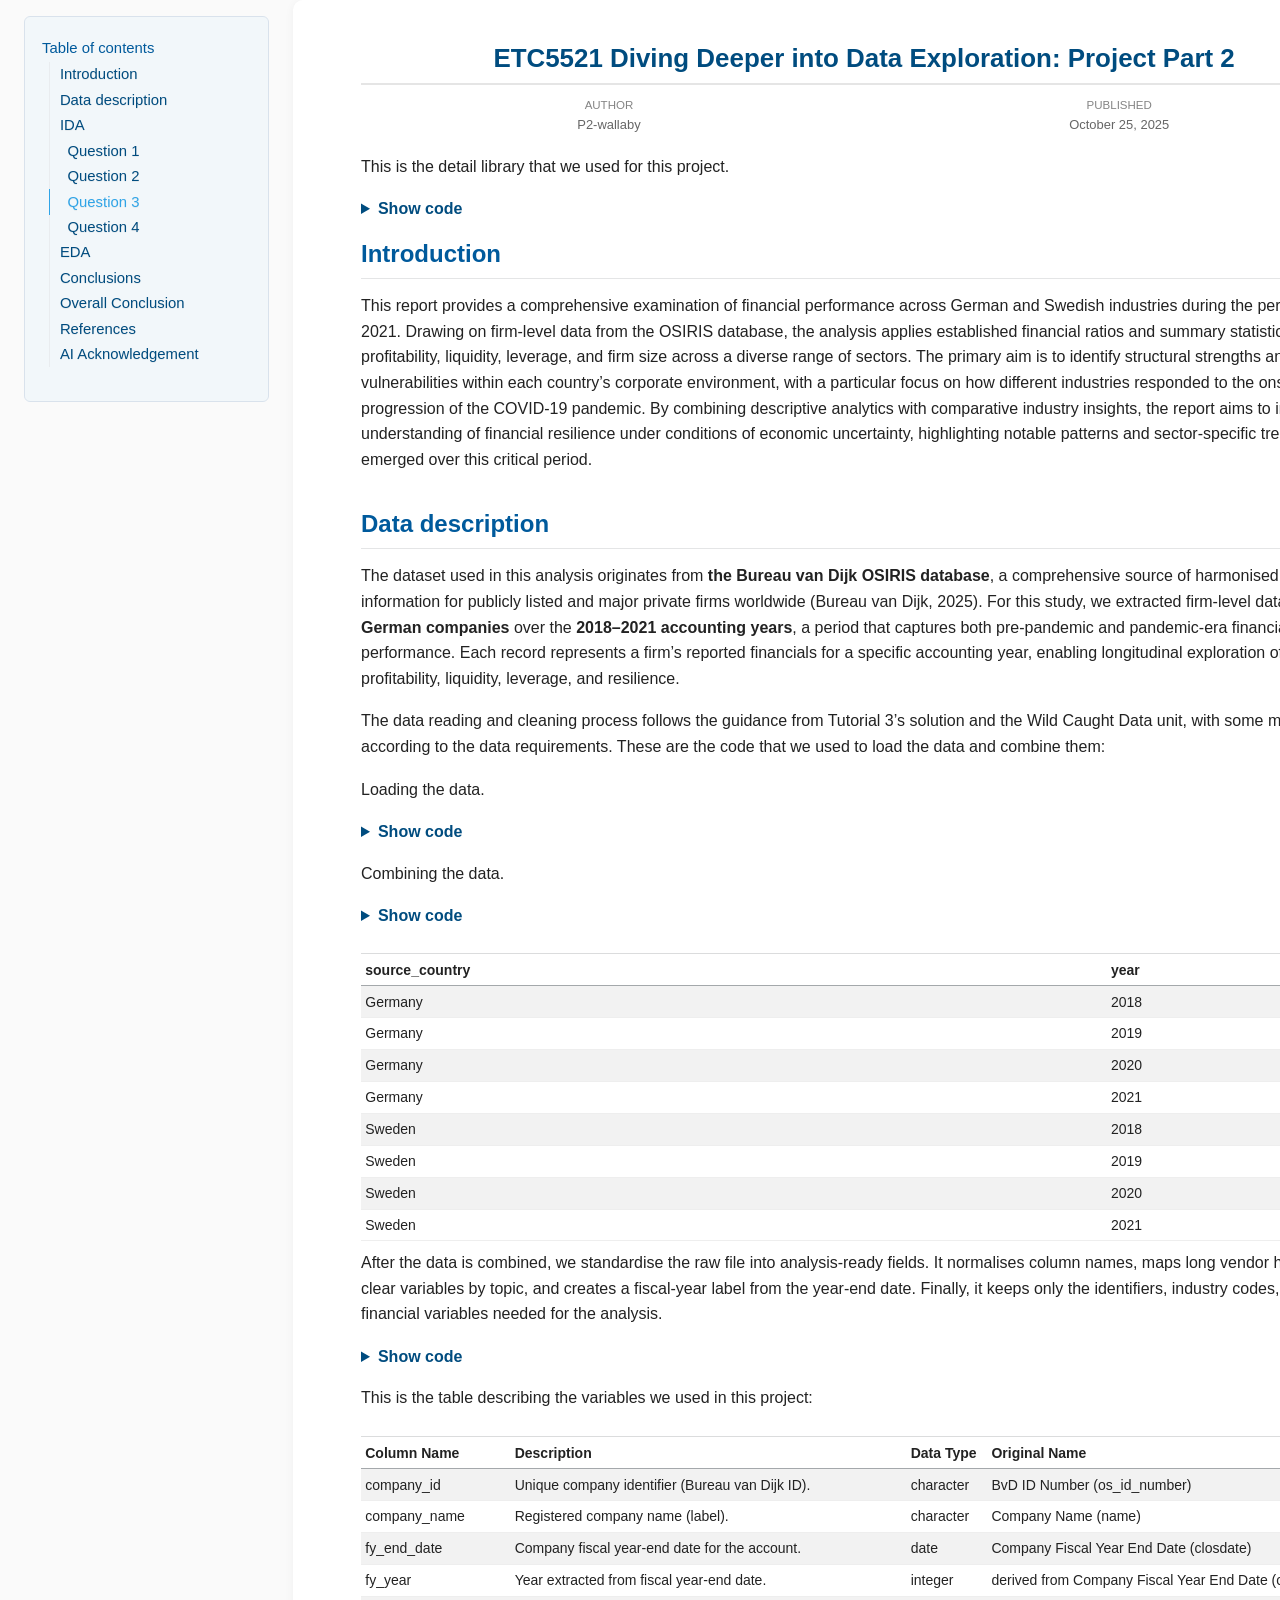
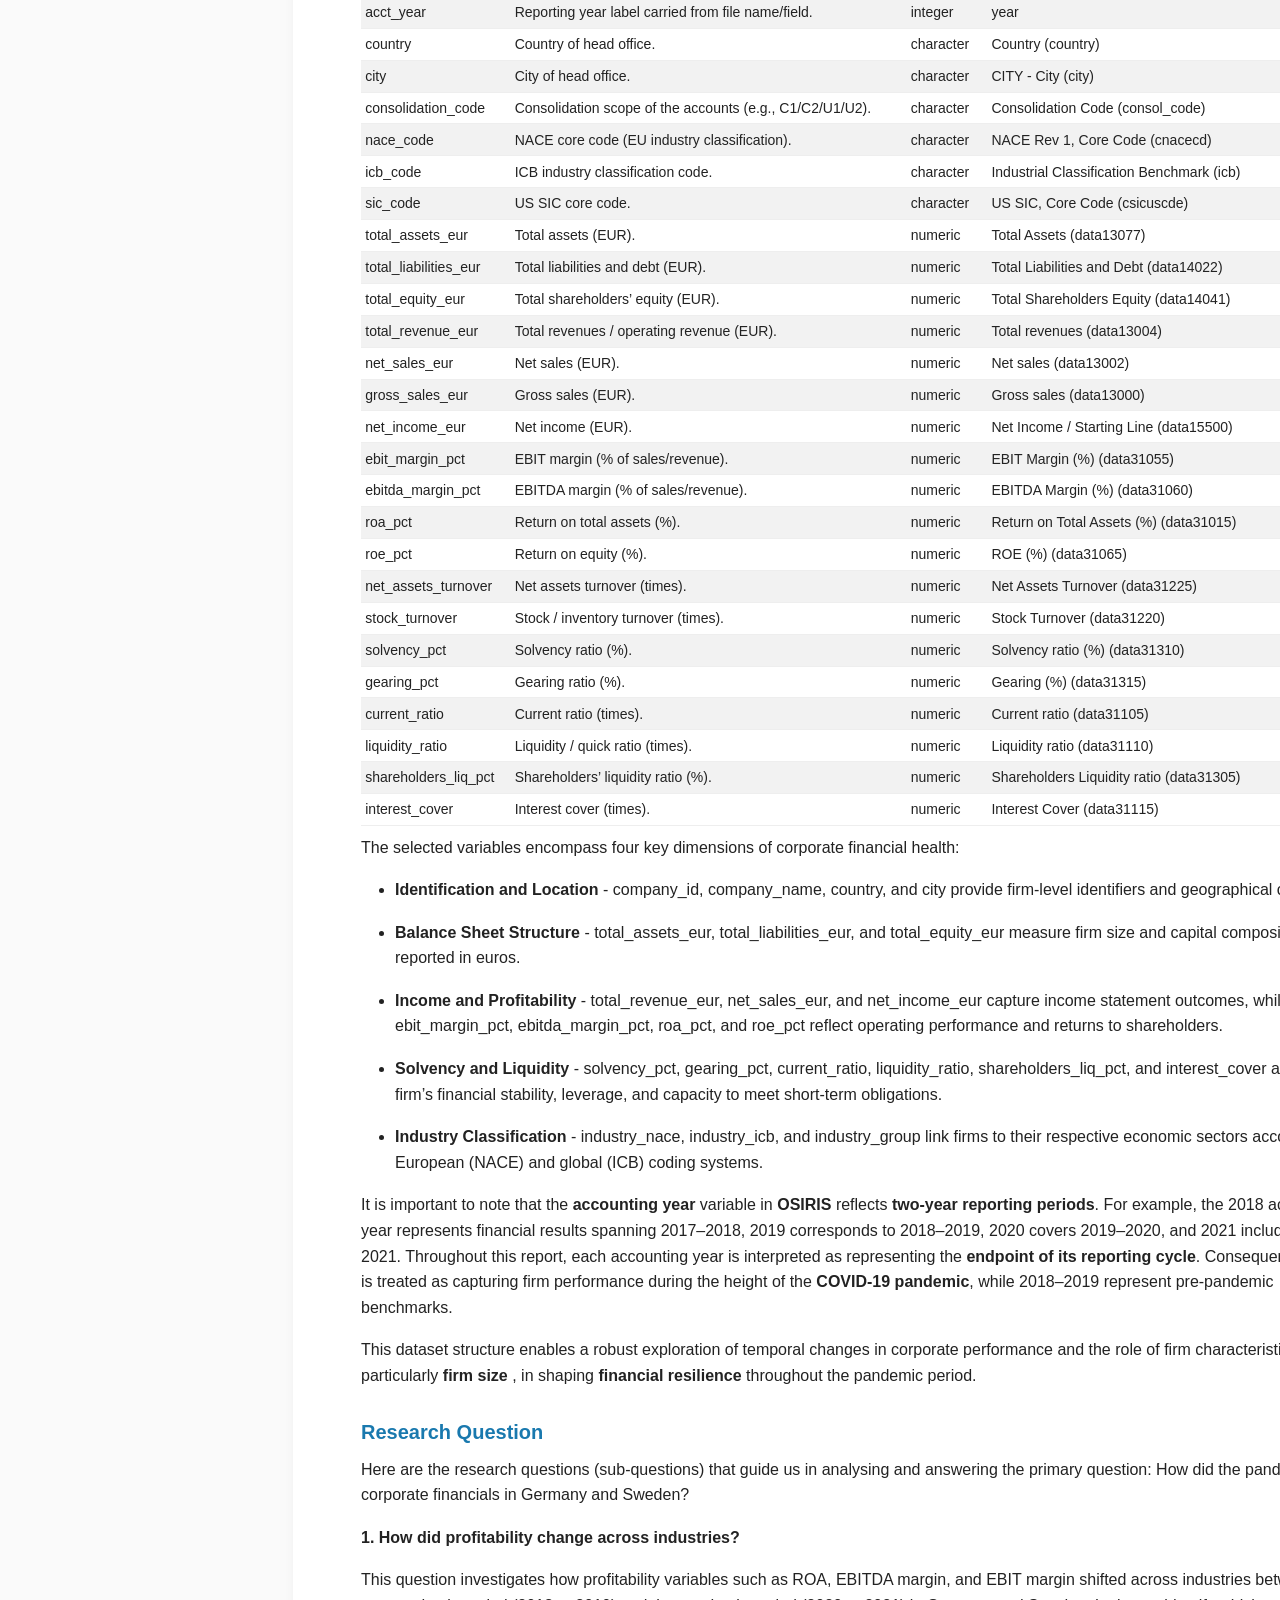
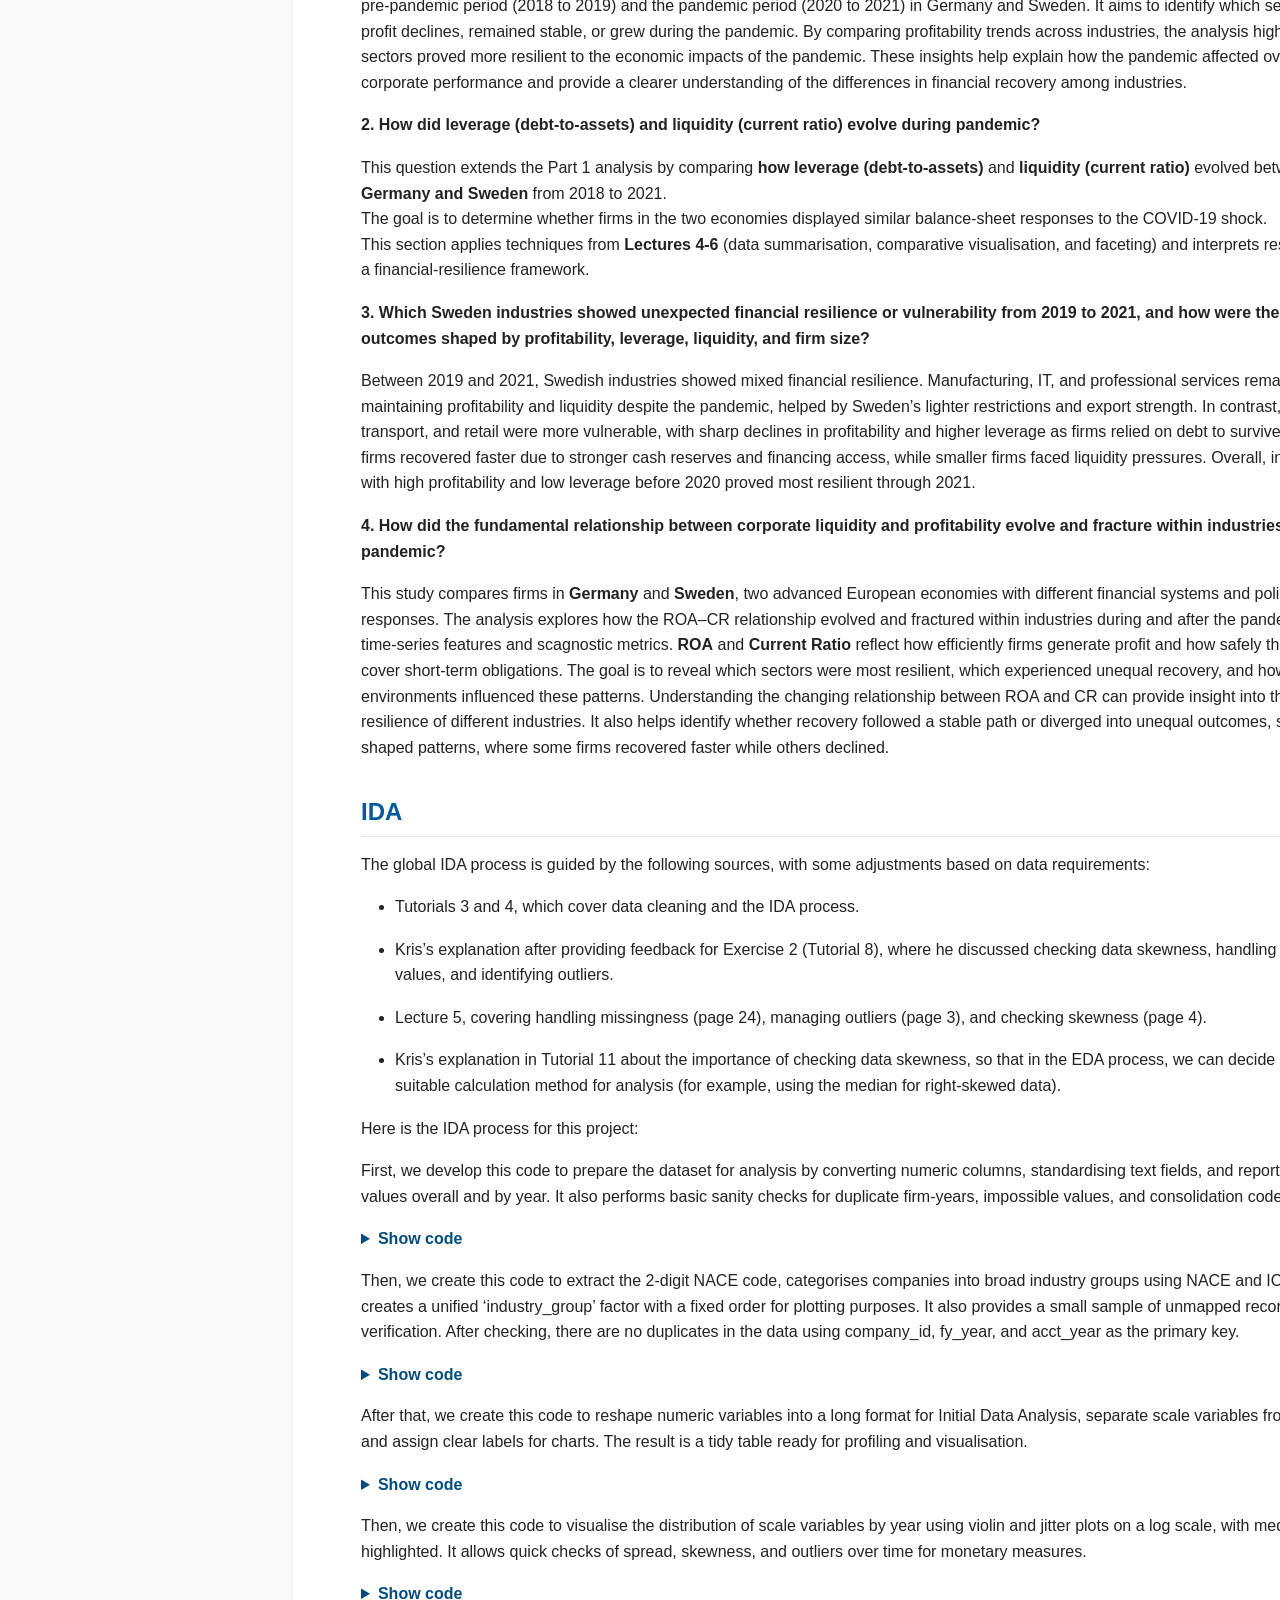
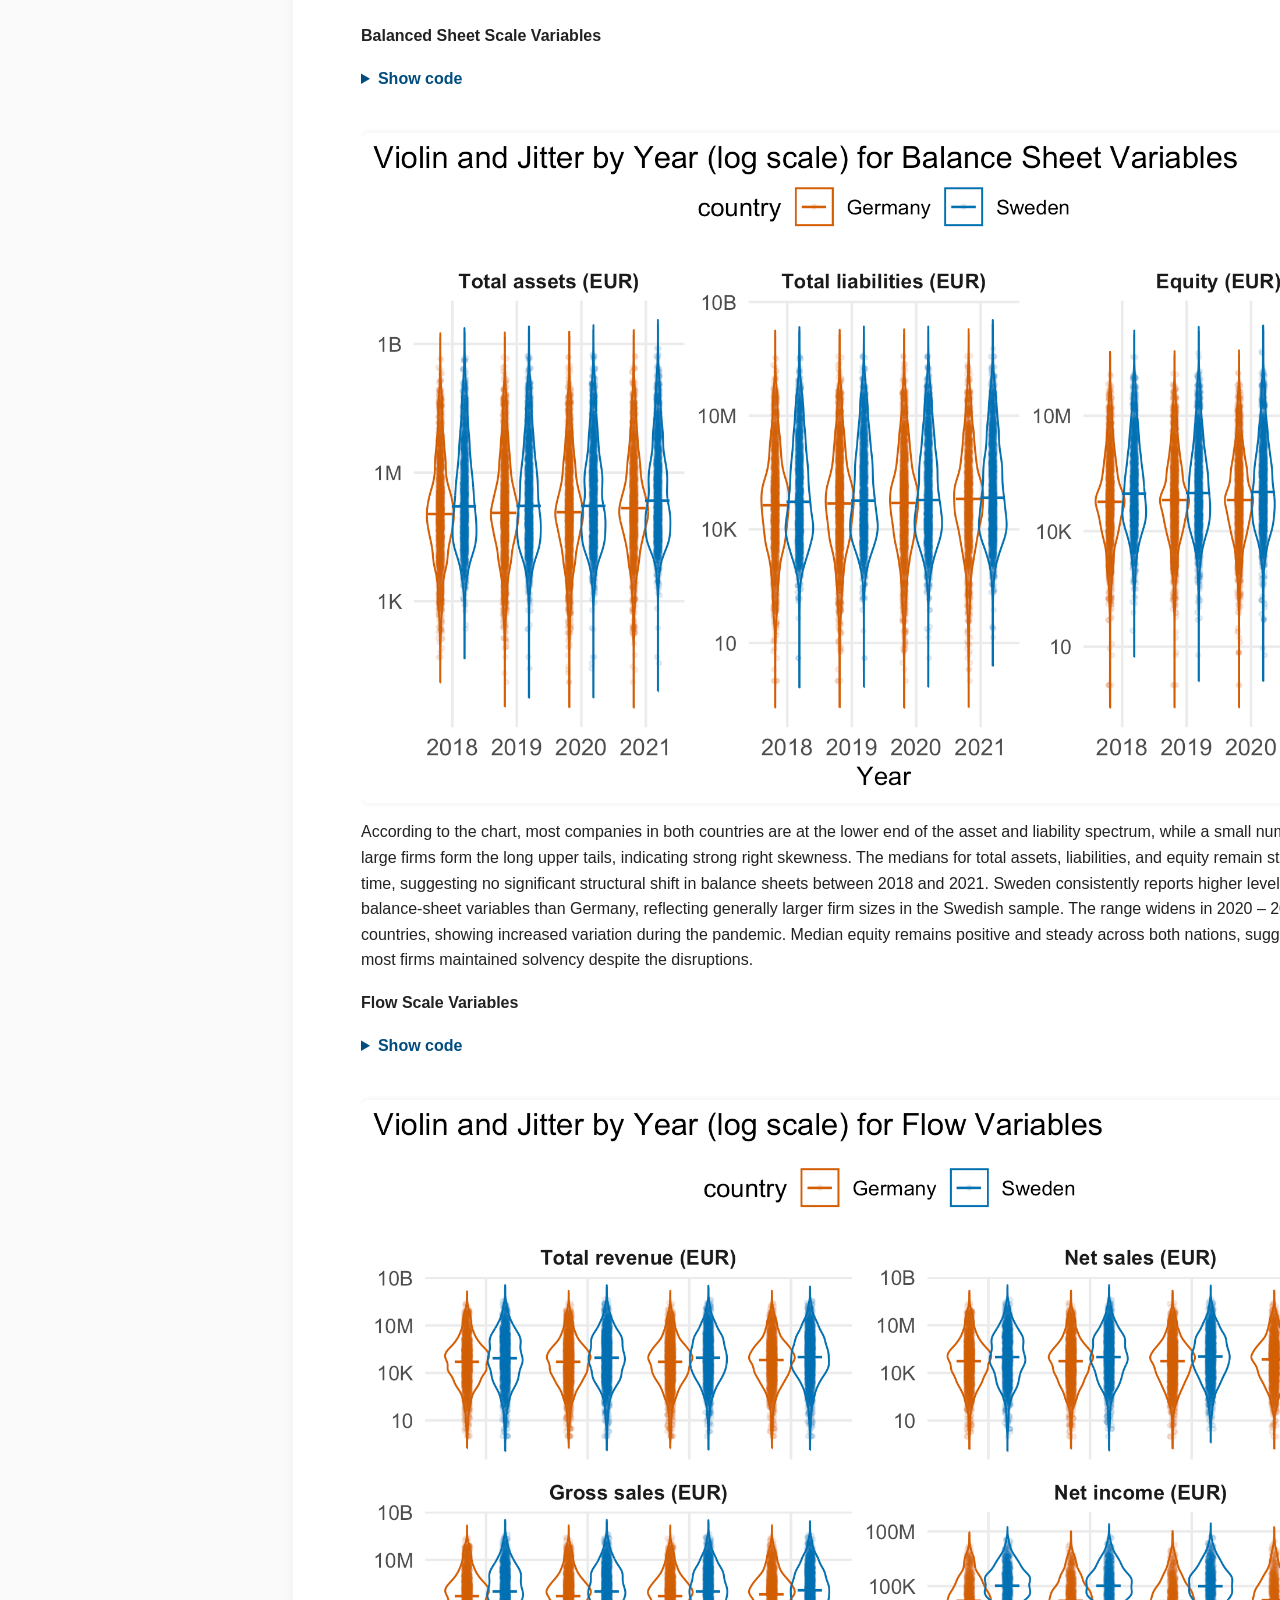
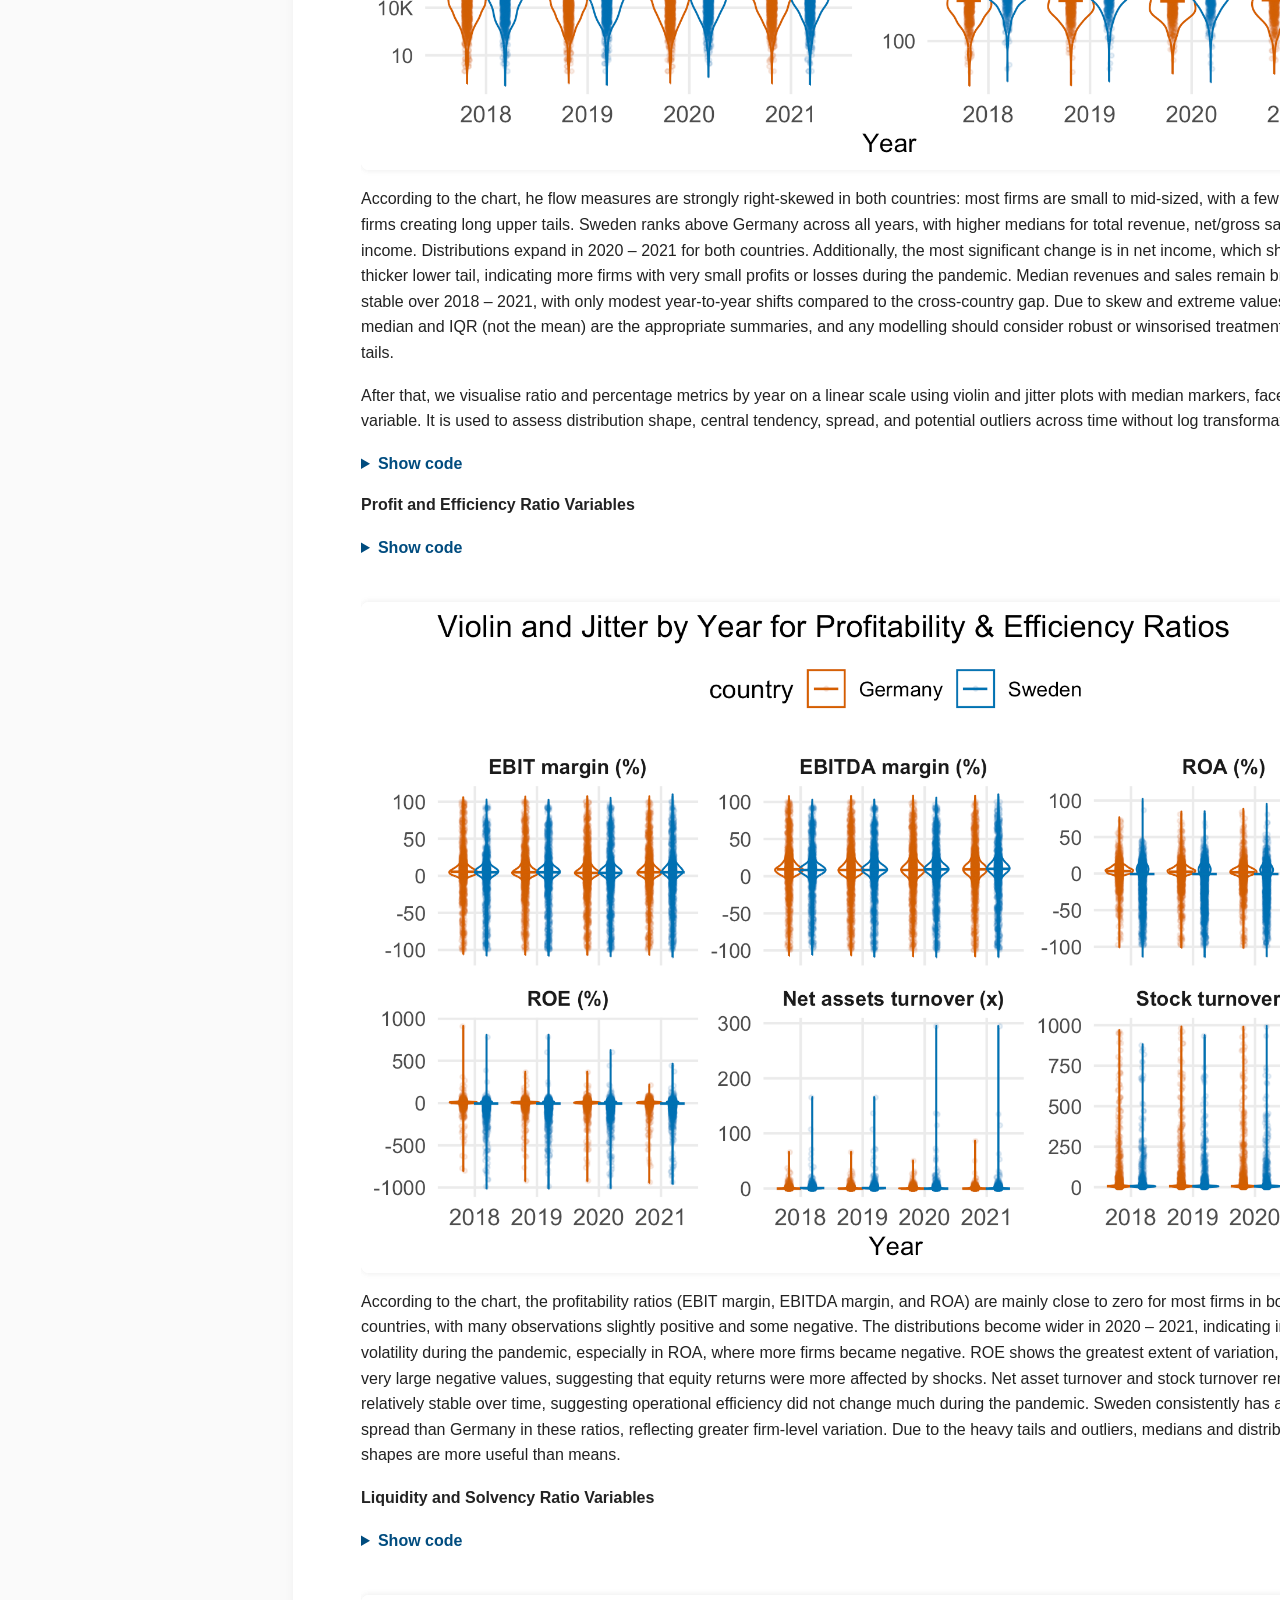
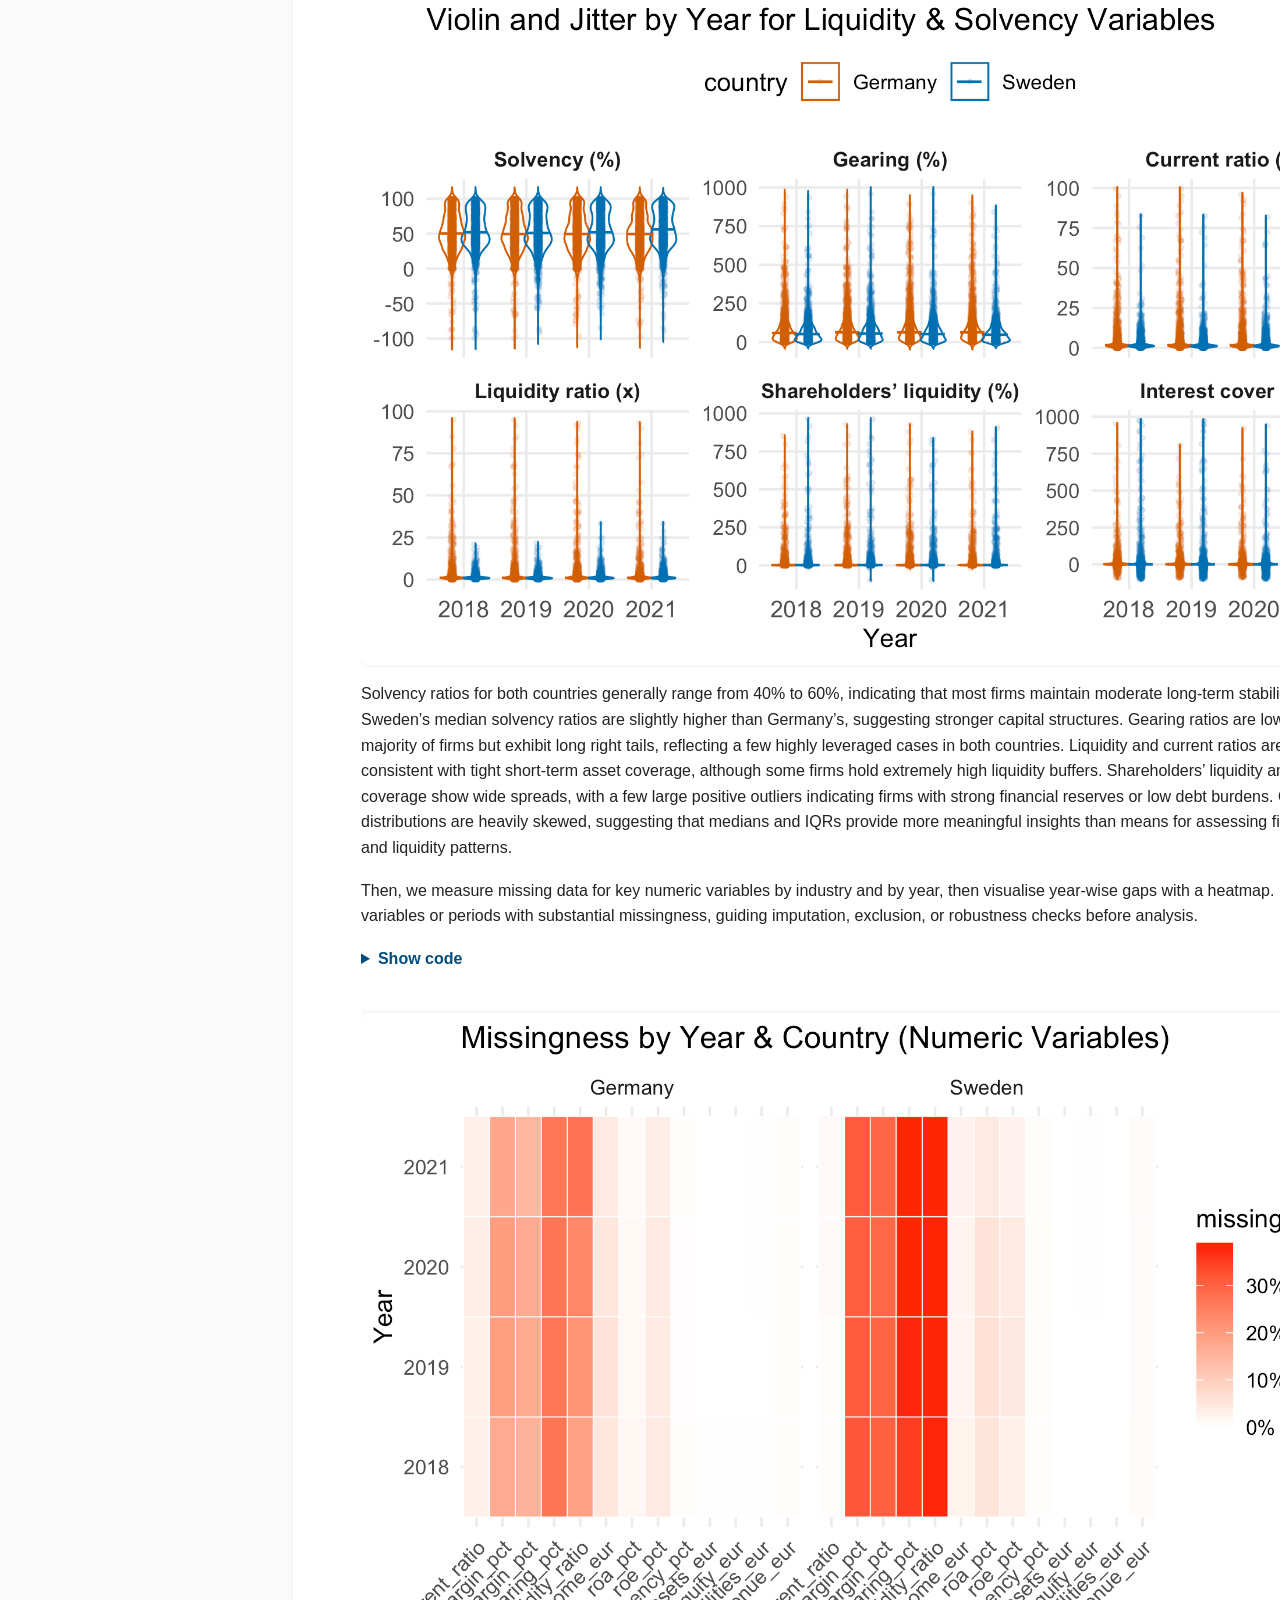
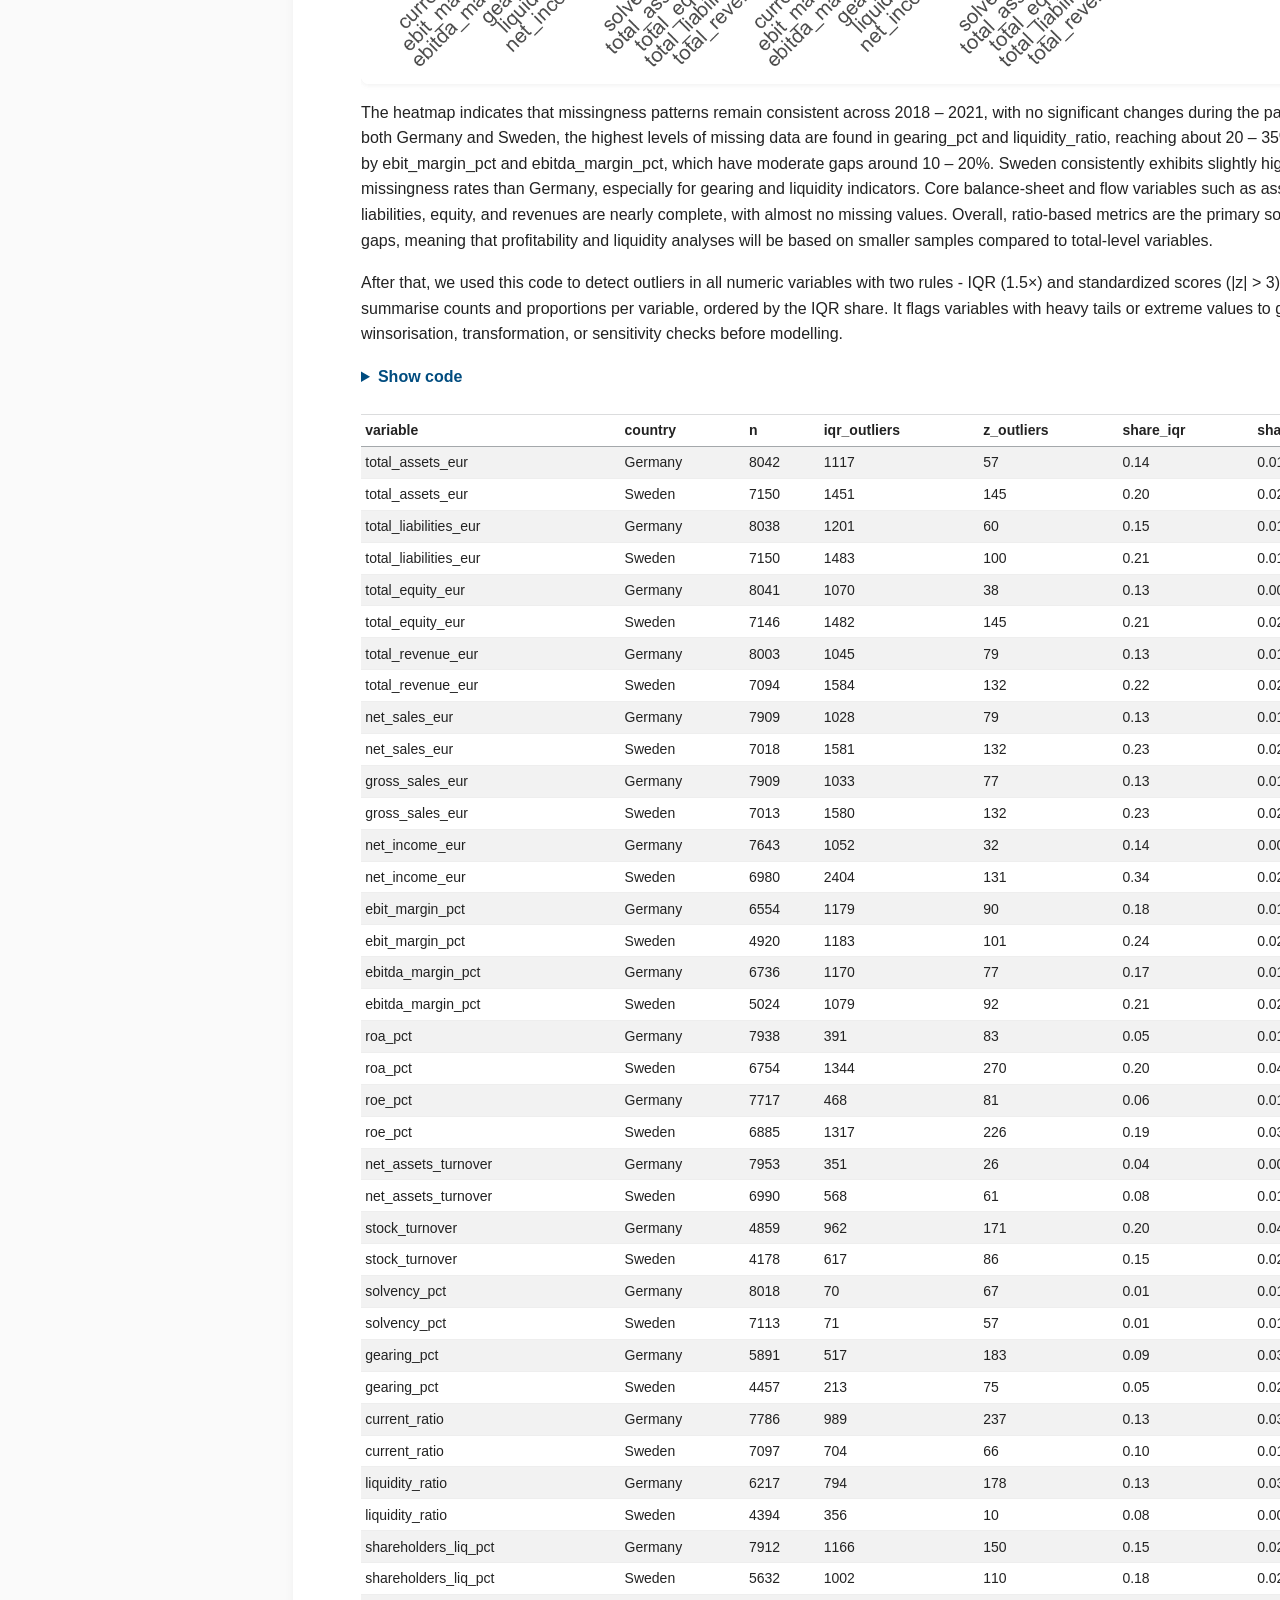
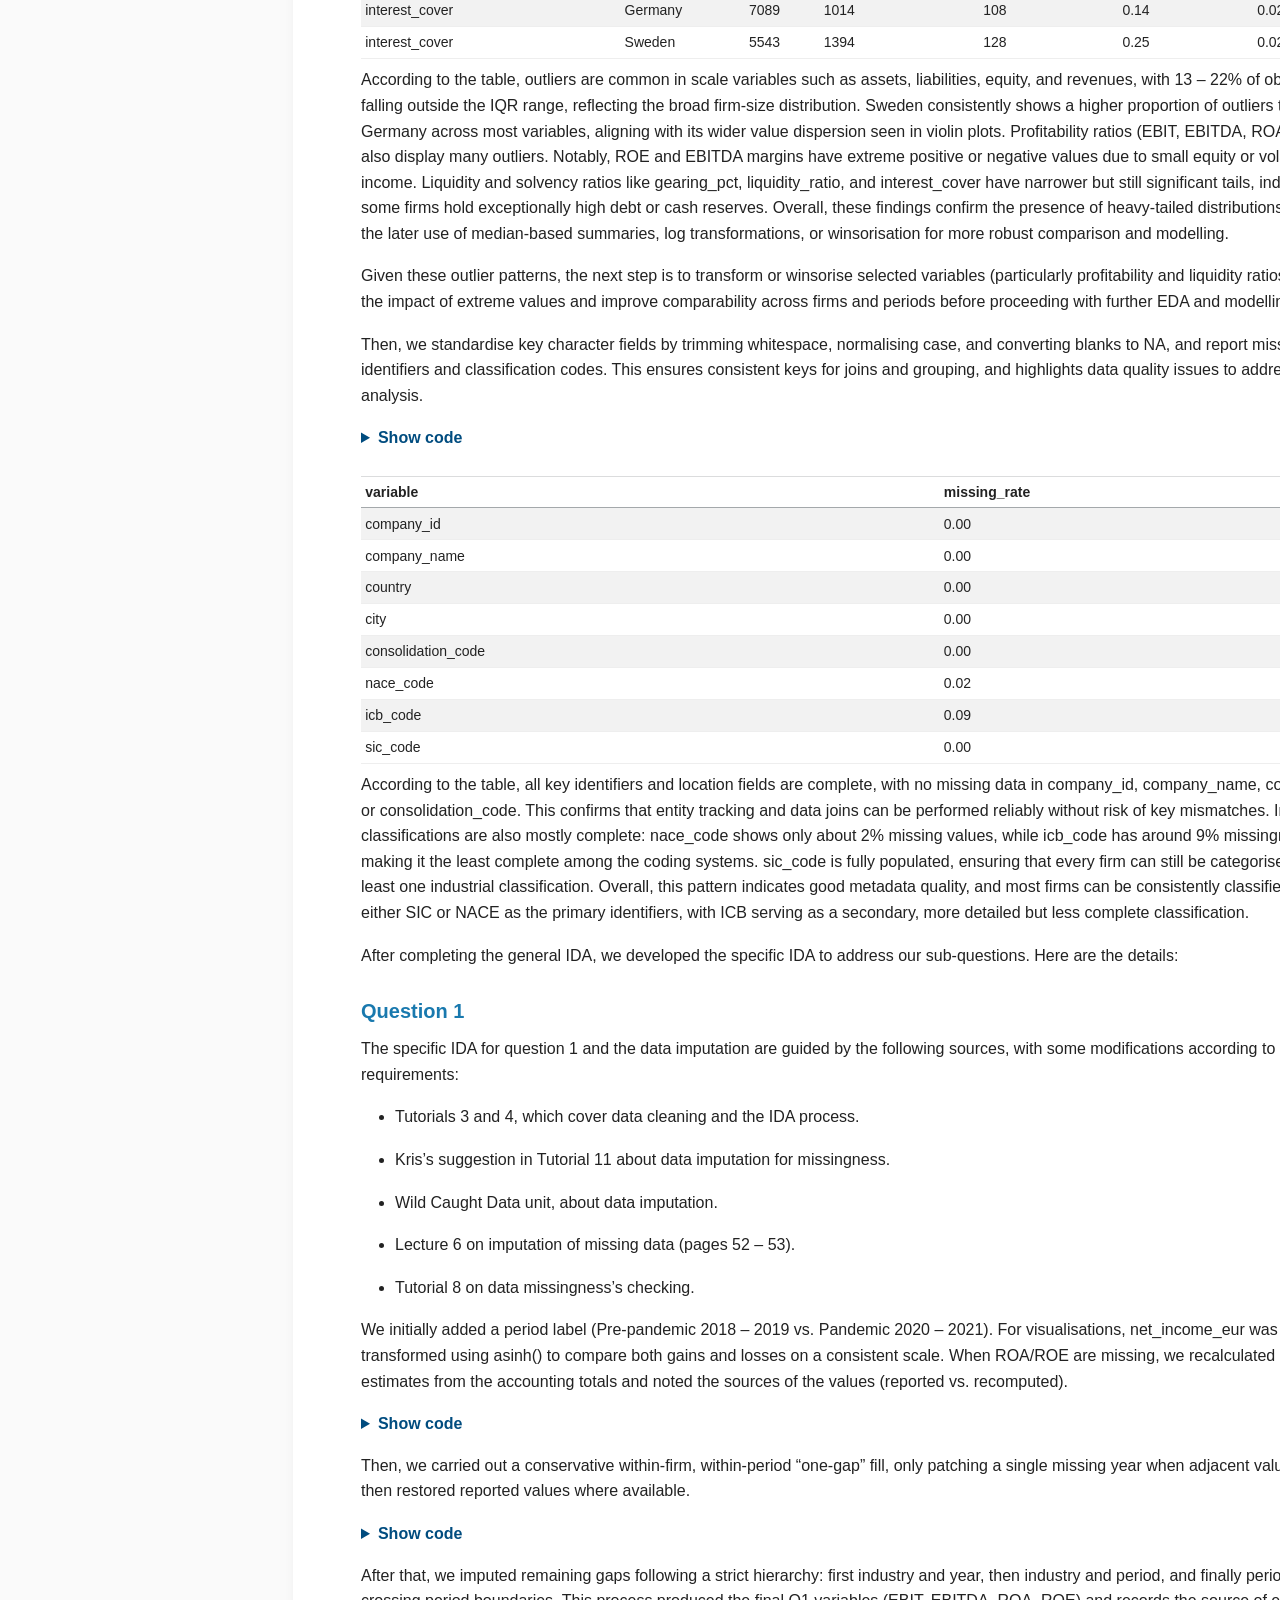
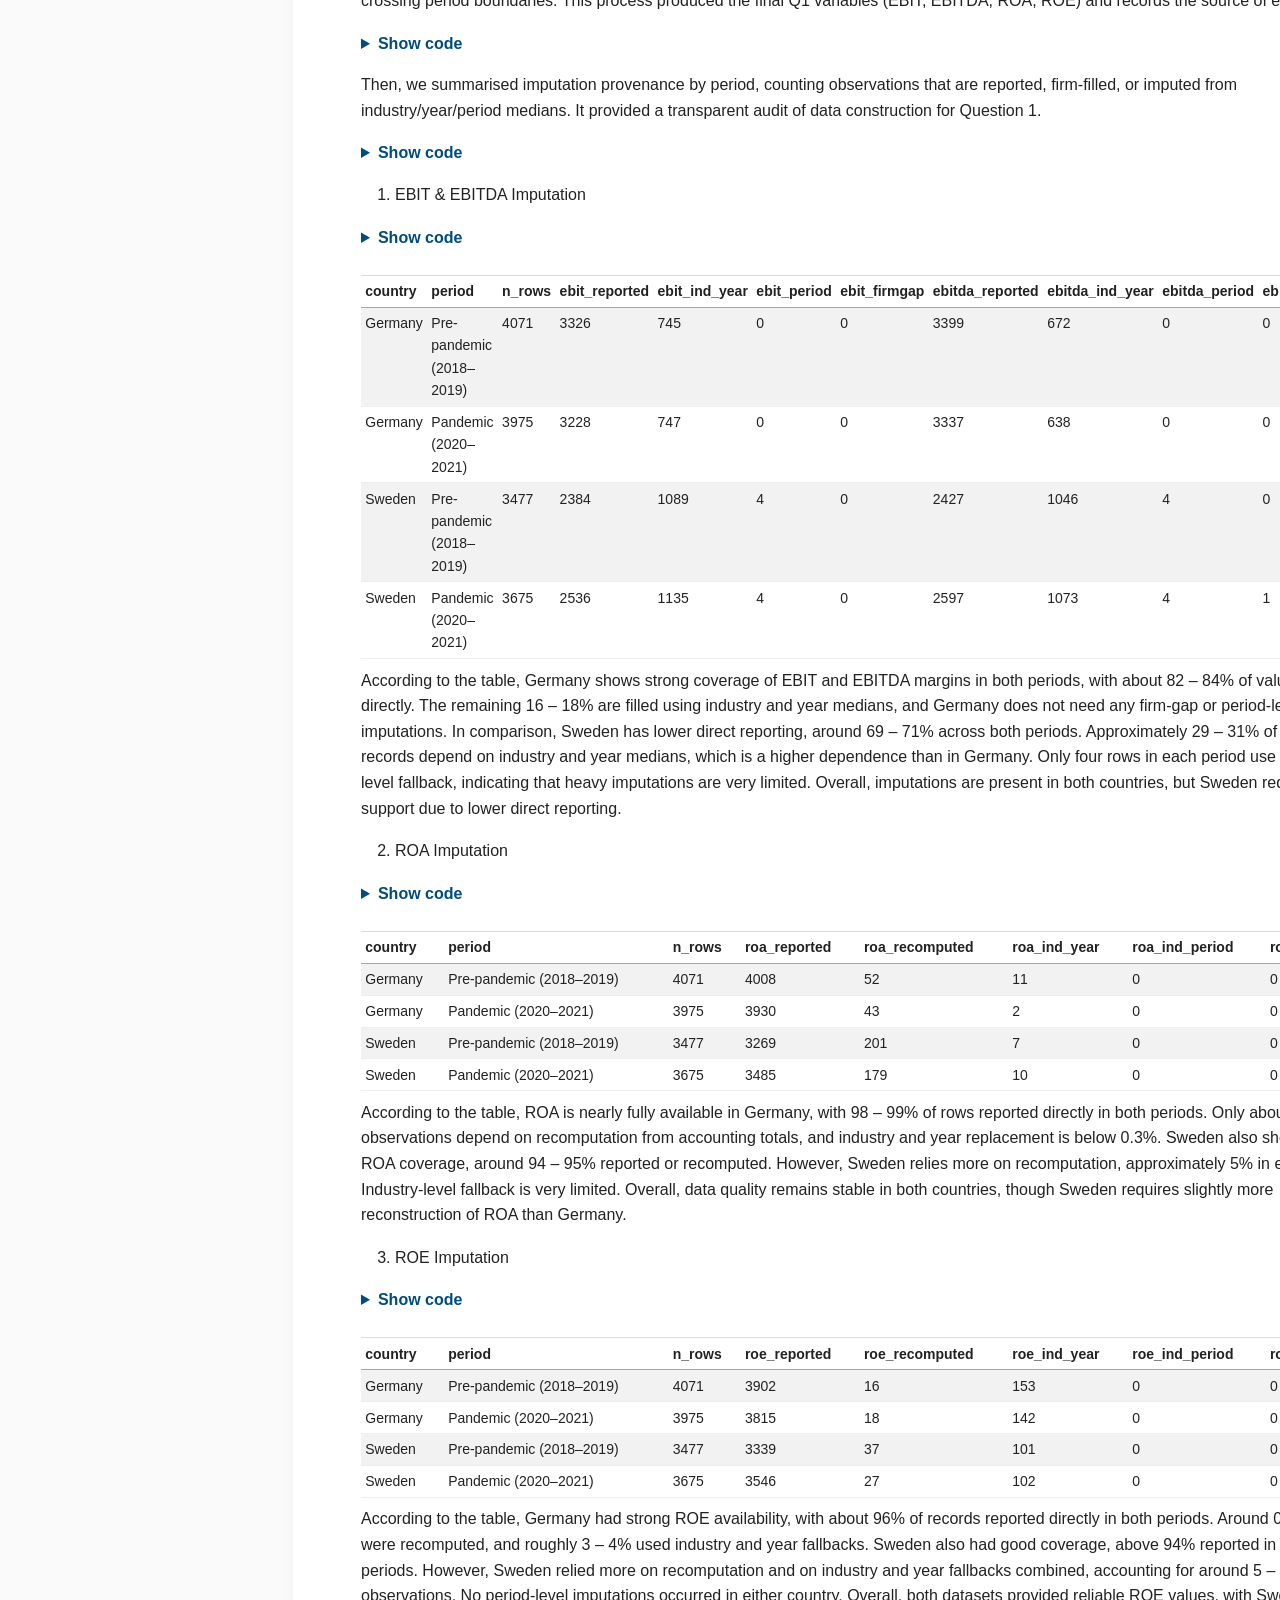
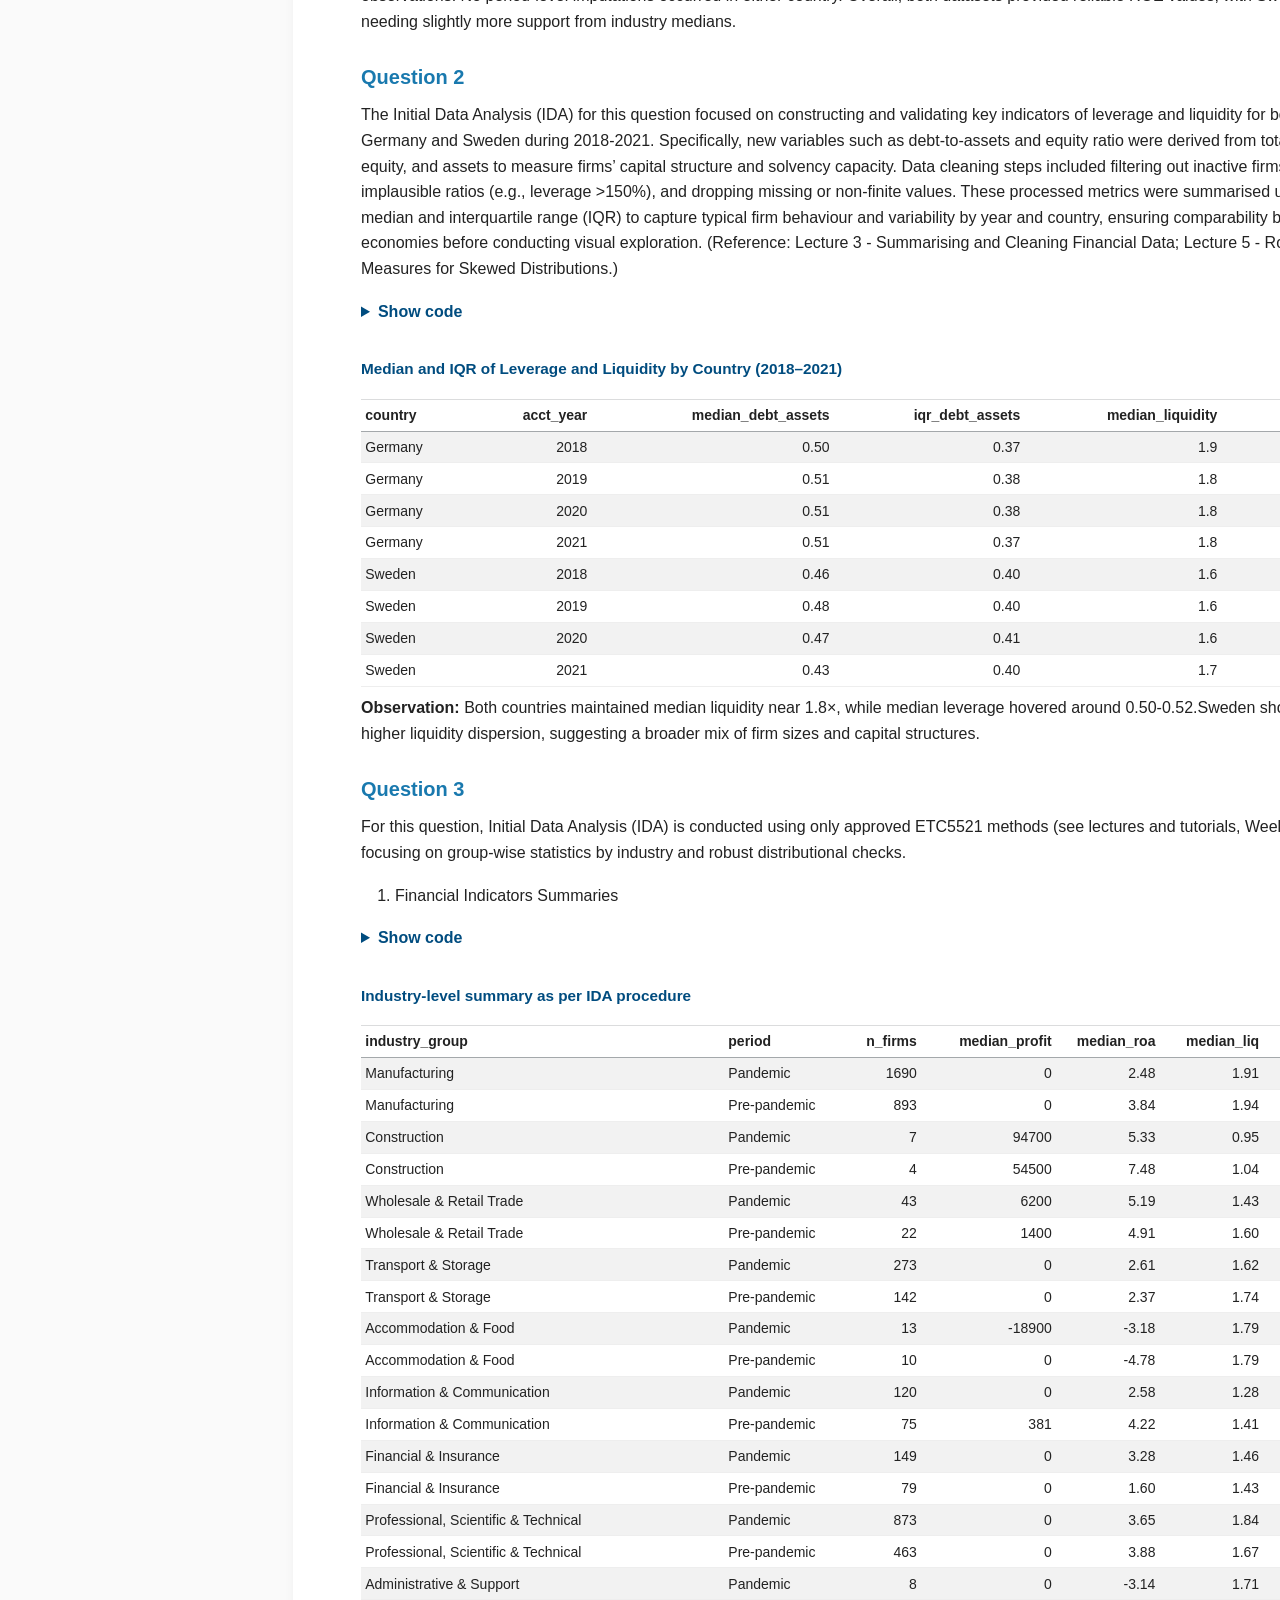
==== report_p2.html @ 984506e1 "Updated the total assets of missingness trends" ====
<!DOCTYPE html>
<html xmlns="http://www.w3.org/1999/xhtml" lang="en" xml:lang="en"><head>

<meta charset="utf-8">
<meta name="generator" content="quarto-1.8.25">

<meta name="viewport" content="width=device-width, initial-scale=1.0, user-scalable=yes">

<meta name="author" content="P2-wallaby">
<meta name="dcterms.date" content="2025-10-25">

<title>ETC5521 Diving Deeper into Data Exploration: Project Part 2</title>
<style>
code{white-space: pre-wrap;}
span.smallcaps{font-variant: small-caps;}
div.columns{display: flex; gap: min(4vw, 1.5em);}
div.column{flex: auto; overflow-x: auto;}
div.hanging-indent{margin-left: 1.5em; text-indent: -1.5em;}
ul.task-list{list-style: none;}
ul.task-list li input[type="checkbox"] {
  width: 0.8em;
  margin: 0 0.8em 0.2em -1em; /* quarto-specific, see https://github.com/quarto-dev/quarto-cli/issues/4556 */ 
  vertical-align: middle;
}
/* CSS for syntax highlighting */
html { -webkit-text-size-adjust: 100%; }
pre > code.sourceCode { white-space: pre; position: relative; }
pre > code.sourceCode > span { display: inline-block; line-height: 1.25; }
pre > code.sourceCode > span:empty { height: 1.2em; }
.sourceCode { overflow: visible; }
code.sourceCode > span { color: inherit; text-decoration: inherit; }
div.sourceCode { margin: 1em 0; }
pre.sourceCode { margin: 0; }
@media screen {
div.sourceCode { overflow: auto; }
}
@media print {
pre > code.sourceCode { white-space: pre-wrap; }
pre > code.sourceCode > span { text-indent: -5em; padding-left: 5em; }
}
pre.numberSource code
  { counter-reset: source-line 0; }
pre.numberSource code > span
  { position: relative; left: -4em; counter-increment: source-line; }
pre.numberSource code > span > a:first-child::before
  { content: counter(source-line);
    position: relative; left: -1em; text-align: right; vertical-align: baseline;
    border: none; display: inline-block;
    -webkit-touch-callout: none; -webkit-user-select: none;
    -khtml-user-select: none; -moz-user-select: none;
    -ms-user-select: none; user-select: none;
    padding: 0 4px; width: 4em;
  }
pre.numberSource { margin-left: 3em;  padding-left: 4px; }
div.sourceCode
  {   }
@media screen {
pre > code.sourceCode > span > a:first-child::before { text-decoration: underline; }
}
</style>


<script src="report_p2_files/libs/quarto-html/quarto.js" type="module"></script>
<script src="report_p2_files/libs/quarto-html/tabsets/tabsets.js" type="module"></script>
<script src="report_p2_files/libs/quarto-html/axe/axe-check.js" type="module"></script>
<script src="report_p2_files/libs/quarto-html/popper.min.js"></script>
<script src="report_p2_files/libs/quarto-html/tippy.umd.min.js"></script>
<link href="report_p2_files/libs/quarto-html/tippy.css" rel="stylesheet">
<link href="report_p2_files/libs/quarto-html/quarto-syntax-highlighting-065a5179aebd64318d7ea99d77b64a9e.css" rel="stylesheet" id="quarto-text-highlighting-styles">
<script src="report_p2_files/libs/bootstrap/bootstrap.min.js"></script>
<link href="report_p2_files/libs/bootstrap/bootstrap-icons.css" rel="stylesheet">
<link href="report_p2_files/libs/bootstrap/bootstrap-a68453d04797c8f142cf817d7c7123ae.min.css" rel="stylesheet" append-hash="true" id="quarto-bootstrap" data-mode="light">
<script src="report_p2_files/libs/kePrint-0.0.1/kePrint.js"></script>
<link href="report_p2_files/libs/lightable-0.0.1/lightable.css" rel="stylesheet">
<link href="report_p2_files/libs/htmltools-fill-0.5.8.1/fill.css" rel="stylesheet">
<script src="report_p2_files/libs/htmlwidgets-1.6.4/htmlwidgets.js"></script>
<script src="report_p2_files/libs/plotly-binding-4.11.0/plotly.js"></script>
<script src="report_p2_files/libs/typedarray-0.1/typedarray.min.js"></script>
<script src="report_p2_files/libs/jquery-3.5.1/jquery.min.js"></script>
<link href="report_p2_files/libs/crosstalk-1.2.2/css/crosstalk.min.css" rel="stylesheet">
<script src="report_p2_files/libs/crosstalk-1.2.2/js/crosstalk.min.js"></script>
<link href="report_p2_files/libs/plotly-htmlwidgets-css-2.11.1/plotly-htmlwidgets.css" rel="stylesheet">
<script src="report_p2_files/libs/plotly-main-2.11.1/plotly-latest.min.js"></script>
<link href="report_p2_files/libs/pagedtable-1.1/css/pagedtable.css" rel="stylesheet">
<script src="report_p2_files/libs/pagedtable-1.1/js/pagedtable.js"></script>


<link rel="stylesheet" href="assignment.css">
</head>

<body class="quarto-light">

<div id="quarto-content" class="page-columns page-rows-contents page-layout-article toc-left">
<div id="quarto-sidebar-toc-left" class="sidebar toc-left">
  <nav id="TOC" role="doc-toc" class="toc-active">
    <h2 id="toc-title">Table of contents</h2>
   
  <ul>
  <li><a href="#introduction" id="toc-introduction" class="nav-link active" data-scroll-target="#introduction">Introduction</a></li>
  <li><a href="#data-description" id="toc-data-description" class="nav-link" data-scroll-target="#data-description">Data description</a>
  <ul class="collapse">
  <li><a href="#research-question" id="toc-research-question" class="nav-link" data-scroll-target="#research-question">Research Question</a></li>
  </ul></li>
  <li><a href="#ida" id="toc-ida" class="nav-link" data-scroll-target="#ida">IDA</a>
  <ul class="collapse">
  <li><a href="#question-1" id="toc-question-1" class="nav-link" data-scroll-target="#question-1">Question 1</a></li>
  <li><a href="#question-2" id="toc-question-2" class="nav-link" data-scroll-target="#question-2">Question 2</a></li>
  <li><a href="#question-3" id="toc-question-3" class="nav-link" data-scroll-target="#question-3">Question 3</a></li>
  <li><a href="#question-4" id="toc-question-4" class="nav-link" data-scroll-target="#question-4">Question 4</a></li>
  </ul></li>
  <li><a href="#eda" id="toc-eda" class="nav-link" data-scroll-target="#eda">EDA</a>
  <ul class="collapse">
  <li><a href="#question-1-1" id="toc-question-1-1" class="nav-link" data-scroll-target="#question-1-1">Question 1</a></li>
  <li><a href="#question-2-1" id="toc-question-2-1" class="nav-link" data-scroll-target="#question-2-1">Question 2</a></li>
  <li><a href="#question-3-1" id="toc-question-3-1" class="nav-link" data-scroll-target="#question-3-1">Question 3</a></li>
  <li><a href="#question-4-1" id="toc-question-4-1" class="nav-link" data-scroll-target="#question-4-1">Question 4</a></li>
  </ul></li>
  <li><a href="#conclusions" id="toc-conclusions" class="nav-link" data-scroll-target="#conclusions">Conclusions</a>
  <ul class="collapse">
  <li><a href="#question-1-2" id="toc-question-1-2" class="nav-link" data-scroll-target="#question-1-2">Question 1</a></li>
  <li><a href="#question-2-2" id="toc-question-2-2" class="nav-link" data-scroll-target="#question-2-2">Question 2</a></li>
  <li><a href="#question-3-2" id="toc-question-3-2" class="nav-link" data-scroll-target="#question-3-2">Question 3</a></li>
  <li><a href="#question-4-2" id="toc-question-4-2" class="nav-link" data-scroll-target="#question-4-2">Question 4</a></li>
  </ul></li>
  <li><a href="#overall-conclusion" id="toc-overall-conclusion" class="nav-link" data-scroll-target="#overall-conclusion">Overall Conclusion</a></li>
  <li><a href="#references" id="toc-references" class="nav-link" data-scroll-target="#references">References</a></li>
  <li><a href="#ai-acknowledgement" id="toc-ai-acknowledgement" class="nav-link" data-scroll-target="#ai-acknowledgement">AI Acknowledgement</a></li>
  </ul>
</nav>
</div>
<div id="quarto-margin-sidebar" class="sidebar margin-sidebar zindex-bottom">
</div>
<main class="content" id="quarto-document-content">

<header id="title-block-header" class="quarto-title-block default">
<div class="quarto-title">
<h1 class="title">ETC5521 Diving Deeper into Data Exploration: Project Part 2</h1>
</div>



<div class="quarto-title-meta">

    <div>
    <div class="quarto-title-meta-heading">Author</div>
    <div class="quarto-title-meta-contents">
             <p>P2-wallaby </p>
          </div>
  </div>
    
    <div>
    <div class="quarto-title-meta-heading">Published</div>
    <div class="quarto-title-meta-contents">
      <p class="date">October 25, 2025</p>
    </div>
  </div>
  
    
  </div>
  


</header>


<p>This is the detail library that we used for this project.</p>
<div class="cell" data-layout-align="center">
<details class="code-fold">
<summary>Show code</summary>
<div class="sourceCode cell-code" id="cb1"><pre class="sourceCode r"><code class="sourceCode r"><span id="cb1-1"><a href="#cb1-1" aria-hidden="true" tabindex="-1"></a><span class="fu">library</span>(dplyr)</span>
<span id="cb1-2"><a href="#cb1-2" aria-hidden="true" tabindex="-1"></a><span class="fu">library</span>(stringr)</span>
<span id="cb1-3"><a href="#cb1-3" aria-hidden="true" tabindex="-1"></a><span class="fu">library</span>(janitor)</span>
<span id="cb1-4"><a href="#cb1-4" aria-hidden="true" tabindex="-1"></a><span class="fu">library</span>(skimr)</span>
<span id="cb1-5"><a href="#cb1-5" aria-hidden="true" tabindex="-1"></a><span class="fu">library</span>(tsibble)</span>
<span id="cb1-6"><a href="#cb1-6" aria-hidden="true" tabindex="-1"></a><span class="fu">library</span>(knitr)</span>
<span id="cb1-7"><a href="#cb1-7" aria-hidden="true" tabindex="-1"></a><span class="fu">library</span>(naniar)</span>
<span id="cb1-8"><a href="#cb1-8" aria-hidden="true" tabindex="-1"></a><span class="fu">library</span>(patchwork)</span>
<span id="cb1-9"><a href="#cb1-9" aria-hidden="true" tabindex="-1"></a><span class="fu">library</span>(plotly)</span>
<span id="cb1-10"><a href="#cb1-10" aria-hidden="true" tabindex="-1"></a><span class="fu">library</span>(tsibbletalk)</span>
<span id="cb1-11"><a href="#cb1-11" aria-hidden="true" tabindex="-1"></a><span class="fu">library</span>(feasts)</span>
<span id="cb1-12"><a href="#cb1-12" aria-hidden="true" tabindex="-1"></a><span class="fu">library</span>(broom)</span>
<span id="cb1-13"><a href="#cb1-13" aria-hidden="true" tabindex="-1"></a><span class="fu">library</span>(purrr)</span>
<span id="cb1-14"><a href="#cb1-14" aria-hidden="true" tabindex="-1"></a><span class="fu">library</span>(cassowaryr)</span>
<span id="cb1-15"><a href="#cb1-15" aria-hidden="true" tabindex="-1"></a><span class="fu">library</span>(gganimate)</span>
<span id="cb1-16"><a href="#cb1-16" aria-hidden="true" tabindex="-1"></a><span class="fu">library</span>(gifski)</span>
<span id="cb1-17"><a href="#cb1-17" aria-hidden="true" tabindex="-1"></a><span class="fu">library</span>(kableExtra)</span>
<span id="cb1-18"><a href="#cb1-18" aria-hidden="true" tabindex="-1"></a><span class="fu">library</span>(ggplot2)</span>
<span id="cb1-19"><a href="#cb1-19" aria-hidden="true" tabindex="-1"></a><span class="fu">library</span>(scales)</span>
<span id="cb1-20"><a href="#cb1-20" aria-hidden="true" tabindex="-1"></a><span class="fu">library</span>(tidyr)</span>
<span id="cb1-21"><a href="#cb1-21" aria-hidden="true" tabindex="-1"></a><span class="fu">library</span>(ggrepel)</span>
<span id="cb1-22"><a href="#cb1-22" aria-hidden="true" tabindex="-1"></a><span class="fu">library</span>(viridisLite)</span></code></pre></div>
</details>
</div>
<section id="introduction" class="level2">
<h2 data-anchor-id="introduction">Introduction</h2>
<p>This report provides a comprehensive examination of financial performance across German and Swedish industries during the period 2018 to 2021. Drawing on firm-level data from the OSIRIS database, the analysis applies established financial ratios and summary statistics to assess profitability, liquidity, leverage, and firm size across a diverse range of sectors. The primary aim is to identify structural strengths and vulnerabilities within each country’s corporate environment, with a particular focus on how different industries responded to the onset and progression of the COVID-19 pandemic. By combining descriptive analytics with comparative industry insights, the report aims to inform understanding of financial resilience under conditions of economic uncertainty, highlighting notable patterns and sector-specific trends that emerged over this critical period.</p>
</section>
<section id="data-description" class="level2">
<h2 data-anchor-id="data-description">Data description</h2>
<p>The dataset used in this analysis originates from <strong>the Bureau van Dijk OSIRIS database</strong>, a comprehensive source of harmonised financial information for publicly listed and major private firms worldwide (Bureau van Dijk, 2025). For this study, we extracted firm-level data for <strong>German companies</strong> over the <strong>2018–2021 accounting years</strong>, a period that captures both pre-pandemic and pandemic-era financial performance. Each record represents a firm’s reported financials for a specific accounting year, enabling longitudinal exploration of trends in profitability, liquidity, leverage, and resilience.</p>
<p>The data reading and cleaning process follows the guidance from Tutorial 3’s solution and the Wild Caught Data unit, with some modifications according to the data requirements. These are the code that we used to load the data and combine them:</p>
<p>Loading the data.</p>
<div class="cell" data-layout-align="center">
<details class="code-fold">
<summary>Show code</summary>
<div class="sourceCode cell-code" id="cb2"><pre class="sourceCode r"><code class="sourceCode r"><span id="cb2-1"><a href="#cb2-1" aria-hidden="true" tabindex="-1"></a><span class="co">#define the folder</span></span>
<span id="cb2-2"><a href="#cb2-2" aria-hidden="true" tabindex="-1"></a>data_directory <span class="ot">&lt;-</span> <span class="st">"osiris"</span></span>
<span id="cb2-3"><a href="#cb2-3" aria-hidden="true" tabindex="-1"></a></span>
<span id="cb2-4"><a href="#cb2-4" aria-hidden="true" tabindex="-1"></a><span class="co">#filter germany and sweden</span></span>
<span id="cb2-5"><a href="#cb2-5" aria-hidden="true" tabindex="-1"></a>germany_sweden_file_paths <span class="ot">&lt;-</span> <span class="fu">list.files</span>(</span>
<span id="cb2-6"><a href="#cb2-6" aria-hidden="true" tabindex="-1"></a>  data_directory,</span>
<span id="cb2-7"><a href="#cb2-7" aria-hidden="true" tabindex="-1"></a>  <span class="at">pattern =</span> <span class="st">"^osiris_?(Germany|Sweden)_(2018|2019|2020|2021)</span><span class="sc">\\</span><span class="st">.rda$"</span>,</span>
<span id="cb2-8"><a href="#cb2-8" aria-hidden="true" tabindex="-1"></a>  <span class="at">full.names =</span> <span class="cn">TRUE</span>,</span>
<span id="cb2-9"><a href="#cb2-9" aria-hidden="true" tabindex="-1"></a>  <span class="at">ignore.case =</span> <span class="cn">TRUE</span></span>
<span id="cb2-10"><a href="#cb2-10" aria-hidden="true" tabindex="-1"></a>)</span>
<span id="cb2-11"><a href="#cb2-11" aria-hidden="true" tabindex="-1"></a></span>
<span id="cb2-12"><a href="#cb2-12" aria-hidden="true" tabindex="-1"></a><span class="co">#name the list by file stems</span></span>
<span id="cb2-13"><a href="#cb2-13" aria-hidden="true" tabindex="-1"></a>germany_sweden_file_stems <span class="ot">&lt;-</span> tools<span class="sc">::</span><span class="fu">file_path_sans_ext</span>(<span class="fu">basename</span>(germany_sweden_file_paths))</span>
<span id="cb2-14"><a href="#cb2-14" aria-hidden="true" tabindex="-1"></a>osiris_germany_sweden <span class="ot">&lt;-</span> <span class="fu">setNames</span>(<span class="fu">vector</span>(<span class="st">"list"</span>, <span class="fu">length</span>(germany_sweden_file_paths)), germany_sweden_file_stems)</span>
<span id="cb2-15"><a href="#cb2-15" aria-hidden="true" tabindex="-1"></a></span>
<span id="cb2-16"><a href="#cb2-16" aria-hidden="true" tabindex="-1"></a><span class="co">#load each file</span></span>
<span id="cb2-17"><a href="#cb2-17" aria-hidden="true" tabindex="-1"></a><span class="cf">for</span> (file_index <span class="cf">in</span> <span class="fu">seq_along</span>(germany_sweden_file_paths)) {</span>
<span id="cb2-18"><a href="#cb2-18" aria-hidden="true" tabindex="-1"></a>  temporary_environment <span class="ot">&lt;-</span> <span class="fu">new.env</span>(<span class="at">parent =</span> <span class="fu">emptyenv</span>())</span>
<span id="cb2-19"><a href="#cb2-19" aria-hidden="true" tabindex="-1"></a>  <span class="fu">load</span>(germany_sweden_file_paths[file_index], <span class="at">envir =</span> temporary_environment)</span>
<span id="cb2-20"><a href="#cb2-20" aria-hidden="true" tabindex="-1"></a>  loaded_objects <span class="ot">&lt;-</span> <span class="fu">as.list</span>(temporary_environment)</span>
<span id="cb2-21"><a href="#cb2-21" aria-hidden="true" tabindex="-1"></a></span>
<span id="cb2-22"><a href="#cb2-22" aria-hidden="true" tabindex="-1"></a>  <span class="co">#If the file holds one object, store that object, otherwise store the sub-list</span></span>
<span id="cb2-23"><a href="#cb2-23" aria-hidden="true" tabindex="-1"></a>  osiris_germany_sweden[[file_index]] <span class="ot">&lt;-</span> <span class="cf">if</span> (<span class="fu">length</span>(loaded_objects) <span class="sc">==</span> <span class="dv">1</span>) loaded_objects[[<span class="dv">1</span>]] <span class="cf">else</span> loaded_objects</span>
<span id="cb2-24"><a href="#cb2-24" aria-hidden="true" tabindex="-1"></a>}</span></code></pre></div>
</details>
</div>
<p>Combining the data.</p>
<div class="cell" data-layout-align="center">
<details class="code-fold">
<summary>Show code</summary>
<div class="sourceCode cell-code" id="cb3"><pre class="sourceCode r"><code class="sourceCode r"><span id="cb3-1"><a href="#cb3-1" aria-hidden="true" tabindex="-1"></a><span class="co">#build a single data frame with 'year' and 'source_country' taken from the filename</span></span>
<span id="cb3-2"><a href="#cb3-2" aria-hidden="true" tabindex="-1"></a>combined_germany_sweden <span class="ot">&lt;-</span> {</span>
<span id="cb3-3"><a href="#cb3-3" aria-hidden="true" tabindex="-1"></a>  parts <span class="ot">&lt;-</span> <span class="fu">vector</span>(<span class="st">"list"</span>, <span class="fu">length</span>(osiris_germany_sweden))</span>
<span id="cb3-4"><a href="#cb3-4" aria-hidden="true" tabindex="-1"></a>  <span class="fu">names</span>(parts) <span class="ot">&lt;-</span> <span class="fu">names</span>(osiris_germany_sweden)</span>
<span id="cb3-5"><a href="#cb3-5" aria-hidden="true" tabindex="-1"></a></span>
<span id="cb3-6"><a href="#cb3-6" aria-hidden="true" tabindex="-1"></a>  <span class="cf">for</span> (file_stem <span class="cf">in</span> <span class="fu">names</span>(osiris_germany_sweden)) {</span>
<span id="cb3-7"><a href="#cb3-7" aria-hidden="true" tabindex="-1"></a>    data_frame_from_file <span class="ot">&lt;-</span> osiris_germany_sweden[[file_stem]]</span>
<span id="cb3-8"><a href="#cb3-8" aria-hidden="true" tabindex="-1"></a></span>
<span id="cb3-9"><a href="#cb3-9" aria-hidden="true" tabindex="-1"></a>    extracted_year     <span class="ot">&lt;-</span> <span class="fu">as.integer</span>(<span class="fu">str_extract</span>(file_stem, <span class="st">"</span><span class="sc">\\</span><span class="st">d{4}"</span>))</span>
<span id="cb3-10"><a href="#cb3-10" aria-hidden="true" tabindex="-1"></a>    extracted_country  <span class="ot">&lt;-</span> <span class="fu">str_extract</span>(file_stem, <span class="st">"(?i)Germany|Sweden"</span>) <span class="sc">|&gt;</span> stringr<span class="sc">::</span><span class="fu">str_to_title</span>()</span>
<span id="cb3-11"><a href="#cb3-11" aria-hidden="true" tabindex="-1"></a></span>
<span id="cb3-12"><a href="#cb3-12" aria-hidden="true" tabindex="-1"></a>    parts[[file_stem]] <span class="ot">&lt;-</span> <span class="fu">mutate</span>(</span>
<span id="cb3-13"><a href="#cb3-13" aria-hidden="true" tabindex="-1"></a>      data_frame_from_file,</span>
<span id="cb3-14"><a href="#cb3-14" aria-hidden="true" tabindex="-1"></a>      <span class="at">year =</span> extracted_year,</span>
<span id="cb3-15"><a href="#cb3-15" aria-hidden="true" tabindex="-1"></a>      <span class="at">source_country =</span> extracted_country <span class="co">#avoid clashing with the raw 'country'</span></span>
<span id="cb3-16"><a href="#cb3-16" aria-hidden="true" tabindex="-1"></a>    )</span>
<span id="cb3-17"><a href="#cb3-17" aria-hidden="true" tabindex="-1"></a>  }</span>
<span id="cb3-18"><a href="#cb3-18" aria-hidden="true" tabindex="-1"></a></span>
<span id="cb3-19"><a href="#cb3-19" aria-hidden="true" tabindex="-1"></a>  <span class="co">#bind and sort</span></span>
<span id="cb3-20"><a href="#cb3-20" aria-hidden="true" tabindex="-1"></a>  <span class="fu">bind_rows</span>(parts) <span class="sc">|&gt;</span></span>
<span id="cb3-21"><a href="#cb3-21" aria-hidden="true" tabindex="-1"></a>    <span class="fu">arrange</span>(source_country, year)</span>
<span id="cb3-22"><a href="#cb3-22" aria-hidden="true" tabindex="-1"></a>}</span>
<span id="cb3-23"><a href="#cb3-23" aria-hidden="true" tabindex="-1"></a></span>
<span id="cb3-24"><a href="#cb3-24" aria-hidden="true" tabindex="-1"></a><span class="co">#unique country–year pairs</span></span>
<span id="cb3-25"><a href="#cb3-25" aria-hidden="true" tabindex="-1"></a>combined_germany_sweden <span class="sc">|&gt;</span></span>
<span id="cb3-26"><a href="#cb3-26" aria-hidden="true" tabindex="-1"></a>  dplyr<span class="sc">::</span><span class="fu">distinct</span>(source_country, year) <span class="sc">|&gt;</span></span>
<span id="cb3-27"><a href="#cb3-27" aria-hidden="true" tabindex="-1"></a>  dplyr<span class="sc">::</span><span class="fu">arrange</span>(source_country, year) <span class="sc">|&gt;</span></span>
<span id="cb3-28"><a href="#cb3-28" aria-hidden="true" tabindex="-1"></a>  <span class="fu">kable</span>(<span class="at">align =</span> <span class="st">"l"</span>, <span class="at">booktabs =</span> <span class="cn">TRUE</span>) <span class="sc">|&gt;</span></span>
<span id="cb3-29"><a href="#cb3-29" aria-hidden="true" tabindex="-1"></a>  <span class="fu">kable_styling</span>(<span class="at">full_width =</span> <span class="cn">FALSE</span>, <span class="at">font_size =</span> <span class="dv">11</span>)</span></code></pre></div>
</details>
<div class="cell-output-display">
<table class="table caption-top table-sm table-striped small">
<thead>
<tr class="header">
<th style="text-align: left;" data-quarto-table-cell-role="th">source_country</th>
<th style="text-align: left;" data-quarto-table-cell-role="th">year</th>
</tr>
</thead>
<tbody>
<tr class="odd">
<td style="text-align: left;">Germany</td>
<td style="text-align: left;">2018</td>
</tr>
<tr class="even">
<td style="text-align: left;">Germany</td>
<td style="text-align: left;">2019</td>
</tr>
<tr class="odd">
<td style="text-align: left;">Germany</td>
<td style="text-align: left;">2020</td>
</tr>
<tr class="even">
<td style="text-align: left;">Germany</td>
<td style="text-align: left;">2021</td>
</tr>
<tr class="odd">
<td style="text-align: left;">Sweden</td>
<td style="text-align: left;">2018</td>
</tr>
<tr class="even">
<td style="text-align: left;">Sweden</td>
<td style="text-align: left;">2019</td>
</tr>
<tr class="odd">
<td style="text-align: left;">Sweden</td>
<td style="text-align: left;">2020</td>
</tr>
<tr class="even">
<td style="text-align: left;">Sweden</td>
<td style="text-align: left;">2021</td>
</tr>
</tbody>
</table>
</div>
</div>
<p>After the data is combined, we standardise the raw file into analysis-ready fields. It normalises column names, maps long vendor headers to clear variables by topic, and creates a fiscal-year label from the year-end date. Finally, it keeps only the identifiers, industry codes, and financial variables needed for the analysis.</p>
<div class="cell" data-layout-align="center">
<details class="code-fold">
<summary>Show code</summary>
<div class="sourceCode cell-code" id="cb4"><pre class="sourceCode r"><code class="sourceCode r"><span id="cb4-1"><a href="#cb4-1" aria-hidden="true" tabindex="-1"></a>filtered_germany_sweden <span class="ot">&lt;-</span> combined_germany_sweden <span class="sc">|&gt;</span></span>
<span id="cb4-2"><a href="#cb4-2" aria-hidden="true" tabindex="-1"></a>  <span class="fu">clean_names</span>() <span class="sc">|&gt;</span></span>
<span id="cb4-3"><a href="#cb4-3" aria-hidden="true" tabindex="-1"></a>  </span>
<span id="cb4-4"><a href="#cb4-4" aria-hidden="true" tabindex="-1"></a>  <span class="fu">rename</span>(</span>
<span id="cb4-5"><a href="#cb4-5" aria-hidden="true" tabindex="-1"></a>    <span class="co"># IDs / scope (used in all questions)</span></span>
<span id="cb4-6"><a href="#cb4-6" aria-hidden="true" tabindex="-1"></a>    <span class="at">company_name       =</span> company_name_name,</span>
<span id="cb4-7"><a href="#cb4-7" aria-hidden="true" tabindex="-1"></a>    <span class="at">company_id         =</span> name_id,</span>
<span id="cb4-8"><a href="#cb4-8" aria-hidden="true" tabindex="-1"></a>    <span class="at">acct_year          =</span> year,</span>
<span id="cb4-9"><a href="#cb4-9" aria-hidden="true" tabindex="-1"></a>    <span class="at">country            =</span> country_country,</span>
<span id="cb4-10"><a href="#cb4-10" aria-hidden="true" tabindex="-1"></a>    <span class="at">city               =</span> city_city_city,</span>
<span id="cb4-11"><a href="#cb4-11" aria-hidden="true" tabindex="-1"></a>    <span class="at">consolidation_code =</span> consolidation_code_consol_code,</span>
<span id="cb4-12"><a href="#cb4-12" aria-hidden="true" tabindex="-1"></a>    <span class="at">status             =</span> status_status,</span>
<span id="cb4-13"><a href="#cb4-13" aria-hidden="true" tabindex="-1"></a>    </span>
<span id="cb4-14"><a href="#cb4-14" aria-hidden="true" tabindex="-1"></a>    <span class="co"># Industry codes (Q1, Q2, Q4)</span></span>
<span id="cb4-15"><a href="#cb4-15" aria-hidden="true" tabindex="-1"></a>    <span class="at">nace_code =</span> nace_rev_1_core_code_cnacecd,</span>
<span id="cb4-16"><a href="#cb4-16" aria-hidden="true" tabindex="-1"></a>    <span class="at">icb_code  =</span> industrial_classification_benchmark_icb,</span>
<span id="cb4-17"><a href="#cb4-17" aria-hidden="true" tabindex="-1"></a>    <span class="at">sic_code  =</span> us_sic_core_code_csicuscde,</span>
<span id="cb4-18"><a href="#cb4-18" aria-hidden="true" tabindex="-1"></a>    </span>
<span id="cb4-19"><a href="#cb4-19" aria-hidden="true" tabindex="-1"></a>    <span class="co"># Scale / balance sheet (Q2, Q3)</span></span>
<span id="cb4-20"><a href="#cb4-20" aria-hidden="true" tabindex="-1"></a>    <span class="at">total_assets_eur      =</span> total_assets_data13077,</span>
<span id="cb4-21"><a href="#cb4-21" aria-hidden="true" tabindex="-1"></a>    <span class="at">total_liabilities_eur =</span> total_liabilities_and_debt_data14022,</span>
<span id="cb4-22"><a href="#cb4-22" aria-hidden="true" tabindex="-1"></a>    <span class="at">total_equity_eur      =</span> total_shareholders_equity_data14041,</span>
<span id="cb4-23"><a href="#cb4-23" aria-hidden="true" tabindex="-1"></a>    </span>
<span id="cb4-24"><a href="#cb4-24" aria-hidden="true" tabindex="-1"></a>    <span class="co"># Revenue &amp; profit (Q1, Q3)</span></span>
<span id="cb4-25"><a href="#cb4-25" aria-hidden="true" tabindex="-1"></a>    <span class="at">total_revenue_eur =</span> total_revenues_data13004,</span>
<span id="cb4-26"><a href="#cb4-26" aria-hidden="true" tabindex="-1"></a>    <span class="at">net_sales_eur     =</span> net_sales_data13002,</span>
<span id="cb4-27"><a href="#cb4-27" aria-hidden="true" tabindex="-1"></a>    <span class="at">gross_sales_eur   =</span> gross_sales_data13000,</span>
<span id="cb4-28"><a href="#cb4-28" aria-hidden="true" tabindex="-1"></a>    <span class="at">net_income_eur    =</span> net_income_starting_line_data15500,</span>
<span id="cb4-29"><a href="#cb4-29" aria-hidden="true" tabindex="-1"></a>    </span>
<span id="cb4-30"><a href="#cb4-30" aria-hidden="true" tabindex="-1"></a>    <span class="co"># Profitability ratios (Q1, Q4)</span></span>
<span id="cb4-31"><a href="#cb4-31" aria-hidden="true" tabindex="-1"></a>    <span class="at">ebit_margin_pct   =</span> ebit_margin_percent_data31055,</span>
<span id="cb4-32"><a href="#cb4-32" aria-hidden="true" tabindex="-1"></a>    <span class="at">ebitda_margin_pct =</span> ebitda_margin_percent_data31060,</span>
<span id="cb4-33"><a href="#cb4-33" aria-hidden="true" tabindex="-1"></a>    <span class="at">roa_pct           =</span> return_on_total_assets_percent_data31015,</span>
<span id="cb4-34"><a href="#cb4-34" aria-hidden="true" tabindex="-1"></a>    <span class="at">roe_pct           =</span> roe_percent_data31065,</span>
<span id="cb4-35"><a href="#cb4-35" aria-hidden="true" tabindex="-1"></a>    </span>
<span id="cb4-36"><a href="#cb4-36" aria-hidden="true" tabindex="-1"></a>    <span class="co"># Efficiency</span></span>
<span id="cb4-37"><a href="#cb4-37" aria-hidden="true" tabindex="-1"></a>    <span class="at">net_assets_turnover =</span> net_assets_turnover_data31225,</span>
<span id="cb4-38"><a href="#cb4-38" aria-hidden="true" tabindex="-1"></a>    <span class="at">stock_turnover      =</span> stock_turnover_data31220,</span>
<span id="cb4-39"><a href="#cb4-39" aria-hidden="true" tabindex="-1"></a>    </span>
<span id="cb4-40"><a href="#cb4-40" aria-hidden="true" tabindex="-1"></a>    <span class="co"># Leverage, solvency, and liquidity (Q2)</span></span>
<span id="cb4-41"><a href="#cb4-41" aria-hidden="true" tabindex="-1"></a>    <span class="at">solvency_pct        =</span> solvency_ratio_percent_data31310,</span>
<span id="cb4-42"><a href="#cb4-42" aria-hidden="true" tabindex="-1"></a>    <span class="at">gearing_pct         =</span> gearing_percent_data31315,</span>
<span id="cb4-43"><a href="#cb4-43" aria-hidden="true" tabindex="-1"></a>    <span class="at">current_ratio       =</span> current_ratio_data31105,</span>
<span id="cb4-44"><a href="#cb4-44" aria-hidden="true" tabindex="-1"></a>    <span class="at">liquidity_ratio     =</span> liquidity_ratio_data31110,</span>
<span id="cb4-45"><a href="#cb4-45" aria-hidden="true" tabindex="-1"></a>    <span class="at">shareholders_liq_pct=</span> shareholders_liquidity_ratio_data31305,</span>
<span id="cb4-46"><a href="#cb4-46" aria-hidden="true" tabindex="-1"></a>    <span class="at">interest_cover      =</span> interest_cover_data31115</span>
<span id="cb4-47"><a href="#cb4-47" aria-hidden="true" tabindex="-1"></a>  ) <span class="sc">|&gt;</span></span>
<span id="cb4-48"><a href="#cb4-48" aria-hidden="true" tabindex="-1"></a>  </span>
<span id="cb4-49"><a href="#cb4-49" aria-hidden="true" tabindex="-1"></a>  <span class="co"># Rename fiscal year</span></span>
<span id="cb4-50"><a href="#cb4-50" aria-hidden="true" tabindex="-1"></a>  <span class="fu">mutate</span>(</span>
<span id="cb4-51"><a href="#cb4-51" aria-hidden="true" tabindex="-1"></a>    <span class="at">fy_end_date =</span> lubridate<span class="sc">::</span><span class="fu">ymd</span>(<span class="fu">as.character</span>(company_fiscal_year_end_date_closdate)),</span>
<span id="cb4-52"><a href="#cb4-52" aria-hidden="true" tabindex="-1"></a>    <span class="at">fy_year     =</span> <span class="fu">year</span>(fy_end_date)</span>
<span id="cb4-53"><a href="#cb4-53" aria-hidden="true" tabindex="-1"></a>  ) <span class="sc">|&gt;</span></span>
<span id="cb4-54"><a href="#cb4-54" aria-hidden="true" tabindex="-1"></a>  </span>
<span id="cb4-55"><a href="#cb4-55" aria-hidden="true" tabindex="-1"></a>  <span class="co"># Select only relevant columns</span></span>
<span id="cb4-56"><a href="#cb4-56" aria-hidden="true" tabindex="-1"></a>  <span class="fu">select</span>(</span>
<span id="cb4-57"><a href="#cb4-57" aria-hidden="true" tabindex="-1"></a>    company_id, company_name, fy_end_date, fy_year, acct_year, status, country, city, consolidation_code,</span>
<span id="cb4-58"><a href="#cb4-58" aria-hidden="true" tabindex="-1"></a>    nace_code, icb_code, sic_code,</span>
<span id="cb4-59"><a href="#cb4-59" aria-hidden="true" tabindex="-1"></a>    total_assets_eur, total_liabilities_eur, total_equity_eur,</span>
<span id="cb4-60"><a href="#cb4-60" aria-hidden="true" tabindex="-1"></a>    total_revenue_eur, net_sales_eur, gross_sales_eur, net_income_eur,</span>
<span id="cb4-61"><a href="#cb4-61" aria-hidden="true" tabindex="-1"></a>    ebit_margin_pct, ebitda_margin_pct, roa_pct, roe_pct,</span>
<span id="cb4-62"><a href="#cb4-62" aria-hidden="true" tabindex="-1"></a>    net_assets_turnover, stock_turnover,</span>
<span id="cb4-63"><a href="#cb4-63" aria-hidden="true" tabindex="-1"></a>    solvency_pct, gearing_pct, current_ratio, liquidity_ratio,</span>
<span id="cb4-64"><a href="#cb4-64" aria-hidden="true" tabindex="-1"></a>    shareholders_liq_pct, interest_cover</span>
<span id="cb4-65"><a href="#cb4-65" aria-hidden="true" tabindex="-1"></a>  )</span></code></pre></div>
</details>
</div>
<p>This is the table describing the variables we used in this project:</p>
<div class="cell" data-layout-align="center">
<div class="cell-output-display">
<table class="table caption-top table-sm table-striped small">
<thead>
<tr class="header">
<th style="text-align: left;" data-quarto-table-cell-role="th">Column Name</th>
<th style="text-align: left;" data-quarto-table-cell-role="th">Description</th>
<th style="text-align: left;" data-quarto-table-cell-role="th">Data Type</th>
<th style="text-align: left;" data-quarto-table-cell-role="th">Original Name</th>
</tr>
</thead>
<tbody>
<tr class="odd">
<td style="text-align: left;">company_id</td>
<td style="text-align: left;">Unique company identifier (Bureau van Dijk ID).</td>
<td style="text-align: left;">character</td>
<td style="text-align: left;">BvD ID Number (os_id_number)</td>
</tr>
<tr class="even">
<td style="text-align: left;">company_name</td>
<td style="text-align: left;">Registered company name (label).</td>
<td style="text-align: left;">character</td>
<td style="text-align: left;">Company Name (name)</td>
</tr>
<tr class="odd">
<td style="text-align: left;">fy_end_date</td>
<td style="text-align: left;">Company fiscal year-end date for the account.</td>
<td style="text-align: left;">date</td>
<td style="text-align: left;">Company Fiscal Year End Date (closdate)</td>
</tr>
<tr class="even">
<td style="text-align: left;">fy_year</td>
<td style="text-align: left;">Year extracted from fiscal year-end date.</td>
<td style="text-align: left;">integer</td>
<td style="text-align: left;">derived from Company Fiscal Year End Date (closdate)</td>
</tr>
<tr class="odd">
<td style="text-align: left;">acct_year</td>
<td style="text-align: left;">Reporting year label carried from file name/field.</td>
<td style="text-align: left;">integer</td>
<td style="text-align: left;">year</td>
</tr>
<tr class="even">
<td style="text-align: left;">country</td>
<td style="text-align: left;">Country of head office.</td>
<td style="text-align: left;">character</td>
<td style="text-align: left;">Country (country)</td>
</tr>
<tr class="odd">
<td style="text-align: left;">city</td>
<td style="text-align: left;">City of head office.</td>
<td style="text-align: left;">character</td>
<td style="text-align: left;">CITY - City (city)</td>
</tr>
<tr class="even">
<td style="text-align: left;">consolidation_code</td>
<td style="text-align: left;">Consolidation scope of the accounts (e.g., C1/C2/U1/U2).</td>
<td style="text-align: left;">character</td>
<td style="text-align: left;">Consolidation Code (consol_code)</td>
</tr>
<tr class="odd">
<td style="text-align: left;">nace_code</td>
<td style="text-align: left;">NACE core code (EU industry classification).</td>
<td style="text-align: left;">character</td>
<td style="text-align: left;">NACE Rev 1, Core Code (cnacecd)</td>
</tr>
<tr class="even">
<td style="text-align: left;">icb_code</td>
<td style="text-align: left;">ICB industry classification code.</td>
<td style="text-align: left;">character</td>
<td style="text-align: left;">Industrial Classification Benchmark (icb)</td>
</tr>
<tr class="odd">
<td style="text-align: left;">sic_code</td>
<td style="text-align: left;">US SIC core code.</td>
<td style="text-align: left;">character</td>
<td style="text-align: left;">US SIC, Core Code (csicuscde)</td>
</tr>
<tr class="even">
<td style="text-align: left;">total_assets_eur</td>
<td style="text-align: left;">Total assets (EUR).</td>
<td style="text-align: left;">numeric</td>
<td style="text-align: left;">Total Assets (data13077)</td>
</tr>
<tr class="odd">
<td style="text-align: left;">total_liabilities_eur</td>
<td style="text-align: left;">Total liabilities and debt (EUR).</td>
<td style="text-align: left;">numeric</td>
<td style="text-align: left;">Total Liabilities and Debt (data14022)</td>
</tr>
<tr class="even">
<td style="text-align: left;">total_equity_eur</td>
<td style="text-align: left;">Total shareholders’ equity (EUR).</td>
<td style="text-align: left;">numeric</td>
<td style="text-align: left;">Total Shareholders Equity (data14041)</td>
</tr>
<tr class="odd">
<td style="text-align: left;">total_revenue_eur</td>
<td style="text-align: left;">Total revenues / operating revenue (EUR).</td>
<td style="text-align: left;">numeric</td>
<td style="text-align: left;">Total revenues (data13004)</td>
</tr>
<tr class="even">
<td style="text-align: left;">net_sales_eur</td>
<td style="text-align: left;">Net sales (EUR).</td>
<td style="text-align: left;">numeric</td>
<td style="text-align: left;">Net sales (data13002)</td>
</tr>
<tr class="odd">
<td style="text-align: left;">gross_sales_eur</td>
<td style="text-align: left;">Gross sales (EUR).</td>
<td style="text-align: left;">numeric</td>
<td style="text-align: left;">Gross sales (data13000)</td>
</tr>
<tr class="even">
<td style="text-align: left;">net_income_eur</td>
<td style="text-align: left;">Net income (EUR).</td>
<td style="text-align: left;">numeric</td>
<td style="text-align: left;">Net Income / Starting Line (data15500)</td>
</tr>
<tr class="odd">
<td style="text-align: left;">ebit_margin_pct</td>
<td style="text-align: left;">EBIT margin (% of sales/revenue).</td>
<td style="text-align: left;">numeric</td>
<td style="text-align: left;">EBIT Margin (%) (data31055)</td>
</tr>
<tr class="even">
<td style="text-align: left;">ebitda_margin_pct</td>
<td style="text-align: left;">EBITDA margin (% of sales/revenue).</td>
<td style="text-align: left;">numeric</td>
<td style="text-align: left;">EBITDA Margin (%) (data31060)</td>
</tr>
<tr class="odd">
<td style="text-align: left;">roa_pct</td>
<td style="text-align: left;">Return on total assets (%).</td>
<td style="text-align: left;">numeric</td>
<td style="text-align: left;">Return on Total Assets (%) (data31015)</td>
</tr>
<tr class="even">
<td style="text-align: left;">roe_pct</td>
<td style="text-align: left;">Return on equity (%).</td>
<td style="text-align: left;">numeric</td>
<td style="text-align: left;">ROE (%) (data31065)</td>
</tr>
<tr class="odd">
<td style="text-align: left;">net_assets_turnover</td>
<td style="text-align: left;">Net assets turnover (times).</td>
<td style="text-align: left;">numeric</td>
<td style="text-align: left;">Net Assets Turnover (data31225)</td>
</tr>
<tr class="even">
<td style="text-align: left;">stock_turnover</td>
<td style="text-align: left;">Stock / inventory turnover (times).</td>
<td style="text-align: left;">numeric</td>
<td style="text-align: left;">Stock Turnover (data31220)</td>
</tr>
<tr class="odd">
<td style="text-align: left;">solvency_pct</td>
<td style="text-align: left;">Solvency ratio (%).</td>
<td style="text-align: left;">numeric</td>
<td style="text-align: left;">Solvency ratio (%) (data31310)</td>
</tr>
<tr class="even">
<td style="text-align: left;">gearing_pct</td>
<td style="text-align: left;">Gearing ratio (%).</td>
<td style="text-align: left;">numeric</td>
<td style="text-align: left;">Gearing (%) (data31315)</td>
</tr>
<tr class="odd">
<td style="text-align: left;">current_ratio</td>
<td style="text-align: left;">Current ratio (times).</td>
<td style="text-align: left;">numeric</td>
<td style="text-align: left;">Current ratio (data31105)</td>
</tr>
<tr class="even">
<td style="text-align: left;">liquidity_ratio</td>
<td style="text-align: left;">Liquidity / quick ratio (times).</td>
<td style="text-align: left;">numeric</td>
<td style="text-align: left;">Liquidity ratio (data31110)</td>
</tr>
<tr class="odd">
<td style="text-align: left;">shareholders_liq_pct</td>
<td style="text-align: left;">Shareholders’ liquidity ratio (%).</td>
<td style="text-align: left;">numeric</td>
<td style="text-align: left;">Shareholders Liquidity ratio (data31305)</td>
</tr>
<tr class="even">
<td style="text-align: left;">interest_cover</td>
<td style="text-align: left;">Interest cover (times).</td>
<td style="text-align: left;">numeric</td>
<td style="text-align: left;">Interest Cover (data31115)</td>
</tr>
</tbody>
</table>
</div>
</div>
<p>The selected variables encompass four key dimensions of corporate financial health:</p>
<ul>
<li><strong>Identification and Location</strong> - company_id, company_name, country, and city provide firm-level identifiers and geographical context.</li>
</ul>
<!-- -->
<ul>
<li><strong>Balance Sheet Structure</strong> - total_assets_eur, total_liabilities_eur, and total_equity_eur measure firm size and capital composition, reported in euros.</li>
</ul>
<!-- -->
<ul>
<li><strong>Income and Profitability</strong> - total_revenue_eur, net_sales_eur, and net_income_eur capture income statement outcomes, while ebit_margin_pct, ebitda_margin_pct, roa_pct, and roe_pct reflect operating performance and returns to shareholders.</li>
</ul>
<!-- -->
<ul>
<li><p><strong>Solvency and Liquidity</strong> - solvency_pct, gearing_pct, current_ratio, liquidity_ratio, shareholders_liq_pct, and interest_cover assess each firm’s financial stability, leverage, and capacity to meet short-term obligations.</p></li>
<li><p><strong>Industry Classification</strong> - industry_nace, industry_icb, and industry_group link firms to their respective economic sectors according to European (NACE) and global (ICB) coding systems.</p></li>
</ul>
<p>It is important to note that the <strong>accounting year</strong> variable in <strong>OSIRIS</strong> reflects <strong>two-year reporting periods</strong>. For example, the 2018 accounting year represents financial results spanning 2017–2018, 2019 corresponds to 2018–2019, 2020 covers 2019–2020, and 2021 includes 2020–2021. Throughout this report, each accounting year is interpreted as representing the <strong>endpoint of its reporting cycle</strong>. Consequently, “2021” is treated as capturing firm performance during the height of the <strong>COVID-19 pandemic</strong>, while 2018–2019 represent pre-pandemic benchmarks.</p>
<p>This dataset structure enables a robust exploration of temporal changes in corporate performance and the role of firm characteristics , particularly <strong>firm size</strong> , in shaping <strong>financial resilience</strong> throughout the pandemic period.</p>
<section id="research-question" class="level3">
<h3 data-anchor-id="research-question">Research Question</h3>
<p>Here are the research questions (sub-questions) that guide us in analysing and answering the primary question: How did the pandemic affect corporate financials in Germany and Sweden?</p>
<p><strong>1. How did profitability change across industries?</strong></p>
<p>This question investigates how profitability variables such as ROA, EBITDA margin, and EBIT margin shifted across industries between the pre-pandemic period (2018 to 2019) and the pandemic period (2020 to 2021) in Germany and Sweden. It aims to identify which sectors saw profit declines, remained stable, or grew during the pandemic. By comparing profitability trends across industries, the analysis highlights which sectors proved more resilient to the economic impacts of the pandemic. These insights help explain how the pandemic affected overall corporate performance and provide a clearer understanding of the differences in financial recovery among industries.</p>
<p><strong>2. How did leverage (debt-to-assets) and liquidity (current ratio) evolve during pandemic?</strong></p>
<p>This question extends the Part 1 analysis by comparing <strong>how leverage (debt-to-assets)</strong> and <strong>liquidity (current ratio)</strong> evolved between <strong>Germany and Sweden</strong> from 2018 to 2021.<br>
The goal is to determine whether firms in the two economies displayed similar balance-sheet responses to the COVID-19 shock.<br>
This section applies techniques from <strong>Lectures 4-6</strong> (data summarisation, comparative visualisation, and faceting) and interprets results within a financial-resilience framework.</p>
<p><strong>3. Which Sweden industries showed unexpected financial resilience or vulnerability from 2019 to 2021, and how were these outcomes shaped by profitability, leverage, liquidity, and firm size?</strong></p>
<p>Between 2019 and 2021, Swedish industries showed mixed financial resilience. Manufacturing, IT, and professional services remained strong, maintaining profitability and liquidity despite the pandemic, helped by Sweden’s lighter restrictions and export strength. In contrast, hospitality, transport, and retail were more vulnerable, with sharp declines in profitability and higher leverage as firms relied on debt to survive. Larger firms recovered faster due to stronger cash reserves and financing access, while smaller firms faced liquidity pressures. Overall, industries with high profitability and low leverage before 2020 proved most resilient through 2021.</p>
<p><strong>4. How did the fundamental relationship between corporate liquidity and profitability evolve and fracture within industries during the pandemic?</strong></p>
<p>This study compares firms in <strong>Germany</strong> and <strong>Sweden</strong>, two advanced European economies with different financial systems and policy responses. The analysis explores how the ROA–CR relationship evolved and fractured within industries during and after the pandemic using time-series features and scagnostic metrics. <strong>ROA</strong> and <strong>Current Ratio</strong> reflect how efficiently firms generate profit and how safely they can cover short-term obligations. The goal is to reveal which sectors were most resilient, which experienced unequal recovery, and how national environments influenced these patterns. Understanding the changing relationship between ROA and CR can provide insight into the financial resilience of different industries. It also helps identify whether recovery followed a stable path or diverged into unequal outcomes, such as K-shaped patterns, where some firms recovered faster while others declined.</p>
</section>
</section>
<section id="ida" class="level2">
<h2 data-anchor-id="ida">IDA</h2>
<p>The global IDA process is guided by the following sources, with some adjustments based on data requirements:</p>
<ul>
<li><p>Tutorials 3 and 4, which cover data cleaning and the IDA process.</p></li>
<li><p>Kris’s explanation after providing feedback for Exercise 2 (Tutorial 8), where he discussed checking data skewness, handling missing values, and identifying outliers.</p></li>
<li><p>Lecture 5, covering handling missingness (page 24), managing outliers (page 3), and checking skewness (page 4).</p></li>
<li><p>Kris’s explanation in Tutorial 11 about the importance of checking data skewness, so that in the EDA process, we can decide the most suitable calculation method for analysis (for example, using the median for right-skewed data).</p></li>
</ul>
<p>Here is the IDA process for this project:</p>
<p>First, we develop this code to prepare the dataset for analysis by converting numeric columns, standardising text fields, and reporting missing values overall and by year. It also performs basic sanity checks for duplicate firm-years, impossible values, and consolidation codes.</p>
<div class="cell" data-layout-align="center">
<details class="code-fold">
<summary>Show code</summary>
<div class="sourceCode cell-code" id="cb5"><pre class="sourceCode r"><code class="sourceCode r"><span id="cb5-1"><a href="#cb5-1" aria-hidden="true" tabindex="-1"></a>num_cols <span class="ot">&lt;-</span> <span class="fu">c</span>(</span>
<span id="cb5-2"><a href="#cb5-2" aria-hidden="true" tabindex="-1"></a>  <span class="st">"total_assets_eur"</span>,<span class="st">"total_liabilities_eur"</span>,<span class="st">"total_equity_eur"</span>,</span>
<span id="cb5-3"><a href="#cb5-3" aria-hidden="true" tabindex="-1"></a>  <span class="st">"total_revenue_eur"</span>,<span class="st">"net_sales_eur"</span>,<span class="st">"gross_sales_eur"</span>,<span class="st">"net_income_eur"</span>,</span>
<span id="cb5-4"><a href="#cb5-4" aria-hidden="true" tabindex="-1"></a>  <span class="st">"ebit_margin_pct"</span>,<span class="st">"ebitda_margin_pct"</span>,<span class="st">"roa_pct"</span>,<span class="st">"roe_pct"</span>,</span>
<span id="cb5-5"><a href="#cb5-5" aria-hidden="true" tabindex="-1"></a>  <span class="st">"net_assets_turnover"</span>,<span class="st">"stock_turnover"</span>,</span>
<span id="cb5-6"><a href="#cb5-6" aria-hidden="true" tabindex="-1"></a>  <span class="st">"solvency_pct"</span>,<span class="st">"gearing_pct"</span>,<span class="st">"current_ratio"</span>,<span class="st">"liquidity_ratio"</span>,</span>
<span id="cb5-7"><a href="#cb5-7" aria-hidden="true" tabindex="-1"></a>  <span class="st">"shareholders_liq_pct"</span>,<span class="st">"interest_cover"</span></span>
<span id="cb5-8"><a href="#cb5-8" aria-hidden="true" tabindex="-1"></a>)</span>
<span id="cb5-9"><a href="#cb5-9" aria-hidden="true" tabindex="-1"></a></span>
<span id="cb5-10"><a href="#cb5-10" aria-hidden="true" tabindex="-1"></a><span class="co">#symbol formatting/coerce numerics</span></span>
<span id="cb5-11"><a href="#cb5-11" aria-hidden="true" tabindex="-1"></a>filtered_germany_sweden <span class="ot">&lt;-</span> filtered_germany_sweden <span class="sc">|&gt;</span></span>
<span id="cb5-12"><a href="#cb5-12" aria-hidden="true" tabindex="-1"></a>  <span class="fu">mutate</span>(</span>
<span id="cb5-13"><a href="#cb5-13" aria-hidden="true" tabindex="-1"></a>    <span class="fu">across</span>(<span class="fu">all_of</span>(num_cols) <span class="sc">&amp;</span> <span class="fu">where</span>(is.character), readr<span class="sc">::</span>parse_number),</span>
<span id="cb5-14"><a href="#cb5-14" aria-hidden="true" tabindex="-1"></a>    <span class="at">country =</span> stringr<span class="sc">::</span><span class="fu">str_to_title</span>(country),</span>
<span id="cb5-15"><a href="#cb5-15" aria-hidden="true" tabindex="-1"></a>    <span class="at">city    =</span> stringr<span class="sc">::</span><span class="fu">str_to_title</span>(city)</span>
<span id="cb5-16"><a href="#cb5-16" aria-hidden="true" tabindex="-1"></a>  )</span>
<span id="cb5-17"><a href="#cb5-17" aria-hidden="true" tabindex="-1"></a></span>
<span id="cb5-18"><a href="#cb5-18" aria-hidden="true" tabindex="-1"></a><span class="co">#missingness report check (overall and by year)</span></span>
<span id="cb5-19"><a href="#cb5-19" aria-hidden="true" tabindex="-1"></a>missing_overall <span class="ot">&lt;-</span> filtered_germany_sweden <span class="sc">|&gt;</span></span>
<span id="cb5-20"><a href="#cb5-20" aria-hidden="true" tabindex="-1"></a>  <span class="fu">summarise</span>(<span class="fu">across</span>(<span class="fu">everything</span>(), <span class="sc">~</span> <span class="fu">mean</span>(<span class="fu">is.na</span>(.)))) <span class="sc">|&gt;</span></span>
<span id="cb5-21"><a href="#cb5-21" aria-hidden="true" tabindex="-1"></a>  <span class="fu">pivot_longer</span>(<span class="fu">everything</span>(), <span class="at">names_to =</span> <span class="st">"variable"</span>, <span class="at">values_to =</span> <span class="st">"missing_rate"</span>)</span>
<span id="cb5-22"><a href="#cb5-22" aria-hidden="true" tabindex="-1"></a></span>
<span id="cb5-23"><a href="#cb5-23" aria-hidden="true" tabindex="-1"></a>missing_by_year <span class="ot">&lt;-</span> filtered_germany_sweden <span class="sc">|&gt;</span></span>
<span id="cb5-24"><a href="#cb5-24" aria-hidden="true" tabindex="-1"></a>  <span class="fu">group_by</span>(acct_year) <span class="sc">|&gt;</span></span>
<span id="cb5-25"><a href="#cb5-25" aria-hidden="true" tabindex="-1"></a>  <span class="fu">summarise</span>(<span class="fu">across</span>(<span class="fu">everything</span>(), <span class="sc">~</span> <span class="fu">mean</span>(<span class="fu">is.na</span>(.)))) <span class="sc">|&gt;</span></span>
<span id="cb5-26"><a href="#cb5-26" aria-hidden="true" tabindex="-1"></a>  <span class="fu">pivot_longer</span>(<span class="sc">-</span>acct_year, <span class="at">names_to =</span> <span class="st">"variable"</span>, <span class="at">values_to =</span> <span class="st">"missing_rate"</span>)</span>
<span id="cb5-27"><a href="#cb5-27" aria-hidden="true" tabindex="-1"></a></span>
<span id="cb5-28"><a href="#cb5-28" aria-hidden="true" tabindex="-1"></a><span class="co">#sanity checks</span></span>
<span id="cb5-29"><a href="#cb5-29" aria-hidden="true" tabindex="-1"></a>dup_firm_year <span class="ot">&lt;-</span> filtered_germany_sweden <span class="sc">|&gt;</span></span>
<span id="cb5-30"><a href="#cb5-30" aria-hidden="true" tabindex="-1"></a>  <span class="fu">count</span>(company_id, fy_year, acct_year, country) <span class="sc">|&gt;</span></span>
<span id="cb5-31"><a href="#cb5-31" aria-hidden="true" tabindex="-1"></a>  <span class="fu">filter</span>(n <span class="sc">&gt;</span> <span class="dv">1</span>)</span>
<span id="cb5-32"><a href="#cb5-32" aria-hidden="true" tabindex="-1"></a></span>
<span id="cb5-33"><a href="#cb5-33" aria-hidden="true" tabindex="-1"></a>impossible_assets <span class="ot">&lt;-</span> filtered_germany_sweden <span class="sc">|&gt;</span></span>
<span id="cb5-34"><a href="#cb5-34" aria-hidden="true" tabindex="-1"></a>  <span class="fu">filter</span>(<span class="sc">!</span><span class="fu">is.na</span>(total_assets_eur) <span class="sc">&amp;</span> total_assets_eur <span class="sc">&lt;</span> <span class="dv">0</span>)</span>
<span id="cb5-35"><a href="#cb5-35" aria-hidden="true" tabindex="-1"></a></span>
<span id="cb5-36"><a href="#cb5-36" aria-hidden="true" tabindex="-1"></a>consol_levels <span class="ot">&lt;-</span> filtered_germany_sweden <span class="sc">|&gt;</span></span>
<span id="cb5-37"><a href="#cb5-37" aria-hidden="true" tabindex="-1"></a>  <span class="fu">count</span>(consolidation_code, <span class="at">sort =</span> <span class="cn">TRUE</span>)</span></code></pre></div>
</details>
</div>
<p>Then, we create this code to extract the 2-digit NACE code, categorises companies into broad industry groups using NACE and ICB, and creates a unified ‘industry_group’ factor with a fixed order for plotting purposes. It also provides a small sample of unmapped records for verification. After checking, there are no duplicates in the data using company_id, fy_year, and acct_year as the primary key.</p>
<div class="cell" data-layout-align="center">
<details class="code-fold">
<summary>Show code</summary>
<div class="sourceCode cell-code" id="cb6"><pre class="sourceCode r"><code class="sourceCode r"><span id="cb6-1"><a href="#cb6-1" aria-hidden="true" tabindex="-1"></a><span class="co">#clean 2-digit NACE as integer</span></span>
<span id="cb6-2"><a href="#cb6-2" aria-hidden="true" tabindex="-1"></a>filtered_germany_sweden <span class="ot">&lt;-</span> filtered_germany_sweden <span class="sc">|&gt;</span></span>
<span id="cb6-3"><a href="#cb6-3" aria-hidden="true" tabindex="-1"></a>  <span class="fu">mutate</span>(</span>
<span id="cb6-4"><a href="#cb6-4" aria-hidden="true" tabindex="-1"></a>    <span class="at">nace_num2 =</span> <span class="fu">suppressWarnings</span>(<span class="fu">as.integer</span>(<span class="fu">str_sub</span>(readr<span class="sc">::</span><span class="fu">parse_number</span>(<span class="fu">as.character</span>(nace_code)), <span class="dv">1</span>, <span class="dv">2</span>)))</span>
<span id="cb6-5"><a href="#cb6-5" aria-hidden="true" tabindex="-1"></a>  )</span>
<span id="cb6-6"><a href="#cb6-6" aria-hidden="true" tabindex="-1"></a></span>
<span id="cb6-7"><a href="#cb6-7" aria-hidden="true" tabindex="-1"></a><span class="co">#map NACE divisions to broad section names</span></span>
<span id="cb6-8"><a href="#cb6-8" aria-hidden="true" tabindex="-1"></a>industry_from_nace <span class="ot">&lt;-</span> <span class="cf">function</span>(x){</span>
<span id="cb6-9"><a href="#cb6-9" aria-hidden="true" tabindex="-1"></a>  <span class="fu">case_when</span>(</span>
<span id="cb6-10"><a href="#cb6-10" aria-hidden="true" tabindex="-1"></a>    x <span class="sc">%in%</span> <span class="dv">1</span><span class="sc">:</span><span class="dv">3</span> <span class="sc">~</span> <span class="st">"Agriculture, Forestry &amp; Fishing"</span>,</span>
<span id="cb6-11"><a href="#cb6-11" aria-hidden="true" tabindex="-1"></a>    x <span class="sc">%in%</span> <span class="dv">5</span><span class="sc">:</span><span class="dv">9</span> <span class="sc">~</span> <span class="st">"Mining &amp; Quarrying"</span>,</span>
<span id="cb6-12"><a href="#cb6-12" aria-hidden="true" tabindex="-1"></a>    x <span class="sc">%in%</span> <span class="dv">10</span><span class="sc">:</span><span class="dv">33</span> <span class="sc">|</span> x <span class="sc">%in%</span> <span class="dv">15</span><span class="sc">:</span><span class="dv">37</span> <span class="sc">~</span> <span class="st">"Manufacturing"</span>,</span>
<span id="cb6-13"><a href="#cb6-13" aria-hidden="true" tabindex="-1"></a>    x <span class="sc">%in%</span> <span class="dv">35</span> <span class="sc">~</span> <span class="st">"Electricity, Gas, Steam"</span>,</span>
<span id="cb6-14"><a href="#cb6-14" aria-hidden="true" tabindex="-1"></a>    x <span class="sc">%in%</span> <span class="dv">36</span><span class="sc">:</span><span class="dv">39</span> <span class="sc">~</span> <span class="st">"Water Supply &amp; Waste"</span>,</span>
<span id="cb6-15"><a href="#cb6-15" aria-hidden="true" tabindex="-1"></a>    x <span class="sc">%in%</span> <span class="dv">41</span><span class="sc">:</span><span class="dv">43</span> <span class="sc">~</span> <span class="st">"Construction"</span>,</span>
<span id="cb6-16"><a href="#cb6-16" aria-hidden="true" tabindex="-1"></a>    x <span class="sc">%in%</span> <span class="dv">45</span><span class="sc">:</span><span class="dv">47</span> <span class="sc">~</span> <span class="st">"Wholesale &amp; Retail Trade"</span>,</span>
<span id="cb6-17"><a href="#cb6-17" aria-hidden="true" tabindex="-1"></a>    x <span class="sc">%in%</span> <span class="dv">49</span><span class="sc">:</span><span class="dv">53</span> <span class="sc">~</span> <span class="st">"Transport &amp; Storage"</span>,</span>
<span id="cb6-18"><a href="#cb6-18" aria-hidden="true" tabindex="-1"></a>    x <span class="sc">%in%</span> <span class="dv">55</span><span class="sc">:</span><span class="dv">56</span> <span class="sc">~</span> <span class="st">"Accommodation &amp; Food"</span>,</span>
<span id="cb6-19"><a href="#cb6-19" aria-hidden="true" tabindex="-1"></a>    x <span class="sc">%in%</span> <span class="dv">58</span><span class="sc">:</span><span class="dv">63</span> <span class="sc">~</span> <span class="st">"Information &amp; Communication"</span>,</span>
<span id="cb6-20"><a href="#cb6-20" aria-hidden="true" tabindex="-1"></a>    x <span class="sc">%in%</span> <span class="dv">64</span><span class="sc">:</span><span class="dv">66</span> <span class="sc">~</span> <span class="st">"Financial &amp; Insurance"</span>,</span>
<span id="cb6-21"><a href="#cb6-21" aria-hidden="true" tabindex="-1"></a>    x <span class="sc">%in%</span> <span class="dv">68</span> <span class="sc">~</span> <span class="st">"Real Estate"</span>,</span>
<span id="cb6-22"><a href="#cb6-22" aria-hidden="true" tabindex="-1"></a>    x <span class="sc">%in%</span> <span class="dv">69</span><span class="sc">:</span><span class="dv">75</span> <span class="sc">~</span> <span class="st">"Professional, Scientific &amp; Technical"</span>,</span>
<span id="cb6-23"><a href="#cb6-23" aria-hidden="true" tabindex="-1"></a>    x <span class="sc">%in%</span> <span class="dv">77</span><span class="sc">:</span><span class="dv">82</span> <span class="sc">~</span> <span class="st">"Administrative &amp; Support"</span>,</span>
<span id="cb6-24"><a href="#cb6-24" aria-hidden="true" tabindex="-1"></a>    x <span class="sc">%in%</span> <span class="dv">84</span> <span class="sc">~</span> <span class="st">"Public Administration"</span>,</span>
<span id="cb6-25"><a href="#cb6-25" aria-hidden="true" tabindex="-1"></a>    x <span class="sc">%in%</span> <span class="dv">85</span> <span class="sc">~</span> <span class="st">"Education"</span>,</span>
<span id="cb6-26"><a href="#cb6-26" aria-hidden="true" tabindex="-1"></a>    x <span class="sc">%in%</span> <span class="dv">86</span><span class="sc">:</span><span class="dv">88</span> <span class="sc">~</span> <span class="st">"Human Health &amp; Social Work"</span>,</span>
<span id="cb6-27"><a href="#cb6-27" aria-hidden="true" tabindex="-1"></a>    x <span class="sc">%in%</span> <span class="dv">90</span><span class="sc">:</span><span class="dv">93</span> <span class="sc">~</span> <span class="st">"Arts, Entertainment &amp; Recreation"</span>,</span>
<span id="cb6-28"><a href="#cb6-28" aria-hidden="true" tabindex="-1"></a>    x <span class="sc">%in%</span> <span class="dv">94</span><span class="sc">:</span><span class="dv">96</span> <span class="sc">~</span> <span class="st">"Other Service Activities"</span>,</span>
<span id="cb6-29"><a href="#cb6-29" aria-hidden="true" tabindex="-1"></a>    x <span class="sc">%in%</span> <span class="dv">97</span><span class="sc">:</span><span class="dv">98</span> <span class="sc">~</span> <span class="st">"Household Activities"</span>,</span>
<span id="cb6-30"><a href="#cb6-30" aria-hidden="true" tabindex="-1"></a>    x <span class="sc">%in%</span> <span class="dv">99</span> <span class="sc">~</span> <span class="st">"Extraterritorial Organizations"</span>,</span>
<span id="cb6-31"><a href="#cb6-31" aria-hidden="true" tabindex="-1"></a>    <span class="cn">TRUE</span> <span class="sc">~</span> <span class="cn">NA_character_</span></span>
<span id="cb6-32"><a href="#cb6-32" aria-hidden="true" tabindex="-1"></a>  )</span>
<span id="cb6-33"><a href="#cb6-33" aria-hidden="true" tabindex="-1"></a>}</span>
<span id="cb6-34"><a href="#cb6-34" aria-hidden="true" tabindex="-1"></a></span>
<span id="cb6-35"><a href="#cb6-35" aria-hidden="true" tabindex="-1"></a><span class="co">#ICB top-level sector labels</span></span>
<span id="cb6-36"><a href="#cb6-36" aria-hidden="true" tabindex="-1"></a>icb_map <span class="ot">&lt;-</span> <span class="fu">c</span>(</span>
<span id="cb6-37"><a href="#cb6-37" aria-hidden="true" tabindex="-1"></a>  <span class="st">"0001"</span> <span class="ot">=</span> <span class="st">"Oil &amp; Gas"</span>,</span>
<span id="cb6-38"><a href="#cb6-38" aria-hidden="true" tabindex="-1"></a>  <span class="st">"1000"</span> <span class="ot">=</span> <span class="st">"Basic Materials"</span>,</span>
<span id="cb6-39"><a href="#cb6-39" aria-hidden="true" tabindex="-1"></a>  <span class="st">"2000"</span> <span class="ot">=</span> <span class="st">"Industrials"</span>,</span>
<span id="cb6-40"><a href="#cb6-40" aria-hidden="true" tabindex="-1"></a>  <span class="st">"3000"</span> <span class="ot">=</span> <span class="st">"Consumer Goods"</span>,</span>
<span id="cb6-41"><a href="#cb6-41" aria-hidden="true" tabindex="-1"></a>  <span class="st">"4000"</span> <span class="ot">=</span> <span class="st">"Health Care"</span>,</span>
<span id="cb6-42"><a href="#cb6-42" aria-hidden="true" tabindex="-1"></a>  <span class="st">"5000"</span> <span class="ot">=</span> <span class="st">"Consumer Services"</span>,</span>
<span id="cb6-43"><a href="#cb6-43" aria-hidden="true" tabindex="-1"></a>  <span class="st">"6000"</span> <span class="ot">=</span> <span class="st">"Telecommunications"</span>,</span>
<span id="cb6-44"><a href="#cb6-44" aria-hidden="true" tabindex="-1"></a>  <span class="st">"7000"</span> <span class="ot">=</span> <span class="st">"Utilities"</span>,</span>
<span id="cb6-45"><a href="#cb6-45" aria-hidden="true" tabindex="-1"></a>  <span class="st">"8000"</span> <span class="ot">=</span> <span class="st">"Financials"</span>,</span>
<span id="cb6-46"><a href="#cb6-46" aria-hidden="true" tabindex="-1"></a>  <span class="st">"9000"</span> <span class="ot">=</span> <span class="st">"Technology"</span></span>
<span id="cb6-47"><a href="#cb6-47" aria-hidden="true" tabindex="-1"></a>)</span>
<span id="cb6-48"><a href="#cb6-48" aria-hidden="true" tabindex="-1"></a></span>
<span id="cb6-49"><a href="#cb6-49" aria-hidden="true" tabindex="-1"></a><span class="co">#normalize ICB to a 4-digit “bucket” (example: 2573 to 2000)</span></span>
<span id="cb6-50"><a href="#cb6-50" aria-hidden="true" tabindex="-1"></a>normalize_icb <span class="ot">&lt;-</span> <span class="cf">function</span>(x){</span>
<span id="cb6-51"><a href="#cb6-51" aria-hidden="true" tabindex="-1"></a>  x_chr <span class="ot">&lt;-</span> <span class="fu">str_extract</span>(<span class="fu">as.character</span>(x), <span class="st">"</span><span class="sc">\\</span><span class="st">d+"</span>)</span>
<span id="cb6-52"><a href="#cb6-52" aria-hidden="true" tabindex="-1"></a>  <span class="fu">ifelse</span>(<span class="fu">is.na</span>(x_chr), <span class="cn">NA_character_</span>,</span>
<span id="cb6-53"><a href="#cb6-53" aria-hidden="true" tabindex="-1"></a>         <span class="fu">sprintf</span>(<span class="st">"%04d"</span>, <span class="fu">as.integer</span>(<span class="fu">floor</span>(<span class="fu">as.numeric</span>(x_chr) <span class="sc">/</span> <span class="dv">1000</span>) <span class="sc">*</span> <span class="dv">1000</span>)))</span>
<span id="cb6-54"><a href="#cb6-54" aria-hidden="true" tabindex="-1"></a>}</span>
<span id="cb6-55"><a href="#cb6-55" aria-hidden="true" tabindex="-1"></a></span>
<span id="cb6-56"><a href="#cb6-56" aria-hidden="true" tabindex="-1"></a>filtered_germany_sweden <span class="ot">&lt;-</span> filtered_germany_sweden <span class="sc">|&gt;</span></span>
<span id="cb6-57"><a href="#cb6-57" aria-hidden="true" tabindex="-1"></a>  <span class="fu">mutate</span>(</span>
<span id="cb6-58"><a href="#cb6-58" aria-hidden="true" tabindex="-1"></a>    <span class="at">industry_nace =</span> <span class="fu">industry_from_nace</span>(nace_num2),</span>
<span id="cb6-59"><a href="#cb6-59" aria-hidden="true" tabindex="-1"></a>    <span class="at">icb_bucket    =</span> <span class="fu">normalize_icb</span>(icb_code),</span>
<span id="cb6-60"><a href="#cb6-60" aria-hidden="true" tabindex="-1"></a>    <span class="at">industry_icb  =</span> icb_map[icb_bucket],</span>
<span id="cb6-61"><a href="#cb6-61" aria-hidden="true" tabindex="-1"></a>    <span class="at">industry_group =</span> <span class="fu">coalesce</span>(industry_nace, industry_icb, <span class="st">"Other / Unmapped"</span>)</span>
<span id="cb6-62"><a href="#cb6-62" aria-hidden="true" tabindex="-1"></a>  )</span>
<span id="cb6-63"><a href="#cb6-63" aria-hidden="true" tabindex="-1"></a></span>
<span id="cb6-64"><a href="#cb6-64" aria-hidden="true" tabindex="-1"></a><span class="co">#check</span></span>
<span id="cb6-65"><a href="#cb6-65" aria-hidden="true" tabindex="-1"></a>unmapped_sample <span class="ot">&lt;-</span> filtered_germany_sweden <span class="sc">|&gt;</span></span>
<span id="cb6-66"><a href="#cb6-66" aria-hidden="true" tabindex="-1"></a>  <span class="fu">filter</span>(industry_group <span class="sc">==</span> <span class="st">"Other / Unmapped"</span>) <span class="sc">|&gt;</span></span>
<span id="cb6-67"><a href="#cb6-67" aria-hidden="true" tabindex="-1"></a>  <span class="fu">select</span>(company_id, fy_year, acct_year, nace_code, icb_code) <span class="sc">|&gt;</span></span>
<span id="cb6-68"><a href="#cb6-68" aria-hidden="true" tabindex="-1"></a>  <span class="fu">head</span>(<span class="dv">15</span>)</span>
<span id="cb6-69"><a href="#cb6-69" aria-hidden="true" tabindex="-1"></a></span>
<span id="cb6-70"><a href="#cb6-70" aria-hidden="true" tabindex="-1"></a><span class="co">#factor order for plots</span></span>
<span id="cb6-71"><a href="#cb6-71" aria-hidden="true" tabindex="-1"></a>ordered_levels <span class="ot">&lt;-</span> <span class="fu">c</span>(</span>
<span id="cb6-72"><a href="#cb6-72" aria-hidden="true" tabindex="-1"></a>  <span class="st">"Agriculture, Forestry &amp; Fishing"</span>,<span class="st">"Mining &amp; Quarrying"</span>,<span class="st">"Manufacturing"</span>,</span>
<span id="cb6-73"><a href="#cb6-73" aria-hidden="true" tabindex="-1"></a>  <span class="st">"Electricity, Gas, Steam"</span>,<span class="st">"Water Supply &amp; Waste"</span>,<span class="st">"Construction"</span>,</span>
<span id="cb6-74"><a href="#cb6-74" aria-hidden="true" tabindex="-1"></a>  <span class="st">"Wholesale &amp; Retail Trade"</span>,<span class="st">"Transport &amp; Storage"</span>,<span class="st">"Accommodation &amp; Food"</span>,</span>
<span id="cb6-75"><a href="#cb6-75" aria-hidden="true" tabindex="-1"></a>  <span class="st">"Information &amp; Communication"</span>,<span class="st">"Financial &amp; Insurance"</span>,<span class="st">"Real Estate"</span>,</span>
<span id="cb6-76"><a href="#cb6-76" aria-hidden="true" tabindex="-1"></a>  <span class="st">"Professional, Scientific &amp; Technical"</span>,<span class="st">"Administrative &amp; Support"</span>,</span>
<span id="cb6-77"><a href="#cb6-77" aria-hidden="true" tabindex="-1"></a>  <span class="st">"Public Administration"</span>,<span class="st">"Education"</span>,<span class="st">"Human Health &amp; Social Work"</span>,</span>
<span id="cb6-78"><a href="#cb6-78" aria-hidden="true" tabindex="-1"></a>  <span class="st">"Arts, Entertainment &amp; Recreation"</span>,<span class="st">"Other Service Activities"</span>,</span>
<span id="cb6-79"><a href="#cb6-79" aria-hidden="true" tabindex="-1"></a>  <span class="st">"Household Activities"</span>,<span class="st">"Extraterritorial Organizations"</span>,</span>
<span id="cb6-80"><a href="#cb6-80" aria-hidden="true" tabindex="-1"></a>  <span class="st">"Oil &amp; Gas"</span>,<span class="st">"Basic Materials"</span>,<span class="st">"Industrials"</span>,<span class="st">"Consumer Goods"</span>,<span class="st">"Health Care"</span>,</span>
<span id="cb6-81"><a href="#cb6-81" aria-hidden="true" tabindex="-1"></a>  <span class="st">"Consumer Services"</span>,<span class="st">"Telecommunications"</span>,<span class="st">"Utilities"</span>,<span class="st">"Financials"</span>,<span class="st">"Technology"</span>,</span>
<span id="cb6-82"><a href="#cb6-82" aria-hidden="true" tabindex="-1"></a>  <span class="st">"Other / Unmapped"</span></span>
<span id="cb6-83"><a href="#cb6-83" aria-hidden="true" tabindex="-1"></a>)</span>
<span id="cb6-84"><a href="#cb6-84" aria-hidden="true" tabindex="-1"></a>filtered_germany_sweden <span class="ot">&lt;-</span> filtered_germany_sweden <span class="sc">|&gt;</span></span>
<span id="cb6-85"><a href="#cb6-85" aria-hidden="true" tabindex="-1"></a>  <span class="fu">mutate</span>(<span class="at">industry_group =</span> <span class="fu">factor</span>(industry_group, <span class="at">levels =</span> ordered_levels))</span></code></pre></div>
</details>
</div>
<p>After that, we create this code to reshape numeric variables into a long format for Initial Data Analysis, separate scale variables from ratios, and assign clear labels for charts. The result is a tidy table ready for profiling and visualisation.</p>
<div class="cell" data-layout-align="center">
<details class="code-fold">
<summary>Show code</summary>
<div class="sourceCode cell-code" id="cb7"><pre class="sourceCode r"><code class="sourceCode r"><span id="cb7-1"><a href="#cb7-1" aria-hidden="true" tabindex="-1"></a><span class="co">#using long data</span></span>
<span id="cb7-2"><a href="#cb7-2" aria-hidden="true" tabindex="-1"></a>ida_germany_sweden <span class="ot">&lt;-</span> filtered_germany_sweden <span class="sc">|&gt;</span></span>
<span id="cb7-3"><a href="#cb7-3" aria-hidden="true" tabindex="-1"></a>  dplyr<span class="sc">::</span><span class="fu">select</span>(acct_year, country, dplyr<span class="sc">::</span><span class="fu">all_of</span>(num_cols)) <span class="sc">|&gt;</span></span>
<span id="cb7-4"><a href="#cb7-4" aria-hidden="true" tabindex="-1"></a>  tidyr<span class="sc">::</span><span class="fu">pivot_longer</span>(dplyr<span class="sc">::</span><span class="fu">all_of</span>(num_cols),</span>
<span id="cb7-5"><a href="#cb7-5" aria-hidden="true" tabindex="-1"></a>                      <span class="at">names_to =</span> <span class="st">"variable_orig"</span>, <span class="at">values_to =</span> <span class="st">"value"</span>) <span class="sc">|&gt;</span></span>
<span id="cb7-6"><a href="#cb7-6" aria-hidden="true" tabindex="-1"></a>  tidyr<span class="sc">::</span><span class="fu">drop_na</span>()</span>
<span id="cb7-7"><a href="#cb7-7" aria-hidden="true" tabindex="-1"></a></span>
<span id="cb7-8"><a href="#cb7-8" aria-hidden="true" tabindex="-1"></a><span class="co">#split between scale and ratio</span></span>
<span id="cb7-9"><a href="#cb7-9" aria-hidden="true" tabindex="-1"></a>scale_vars <span class="ot">&lt;-</span> <span class="fu">c</span>(<span class="st">"total_assets_eur"</span>,<span class="st">"total_liabilities_eur"</span>,<span class="st">"total_equity_eur"</span>,</span>
<span id="cb7-10"><a href="#cb7-10" aria-hidden="true" tabindex="-1"></a>                <span class="st">"total_revenue_eur"</span>,<span class="st">"net_sales_eur"</span>,<span class="st">"gross_sales_eur"</span>,<span class="st">"net_income_eur"</span>)</span>
<span id="cb7-11"><a href="#cb7-11" aria-hidden="true" tabindex="-1"></a>ratio_vars <span class="ot">&lt;-</span> <span class="fu">setdiff</span>(<span class="fu">unique</span>(ida_germany_sweden<span class="sc">$</span>variable_orig), scale_vars)</span>
<span id="cb7-12"><a href="#cb7-12" aria-hidden="true" tabindex="-1"></a></span>
<span id="cb7-13"><a href="#cb7-13" aria-hidden="true" tabindex="-1"></a><span class="co">#label mapping for the charts</span></span>
<span id="cb7-14"><a href="#cb7-14" aria-hidden="true" tabindex="-1"></a>nice <span class="ot">&lt;-</span> <span class="fu">c</span>(</span>
<span id="cb7-15"><a href="#cb7-15" aria-hidden="true" tabindex="-1"></a>  <span class="at">total_assets_eur   =</span> <span class="st">"Total assets (EUR)"</span>,</span>
<span id="cb7-16"><a href="#cb7-16" aria-hidden="true" tabindex="-1"></a>  <span class="at">total_liabilities_eur=</span><span class="st">"Total liabilities (EUR)"</span>,</span>
<span id="cb7-17"><a href="#cb7-17" aria-hidden="true" tabindex="-1"></a>  <span class="at">total_equity_eur   =</span> <span class="st">"Equity (EUR)"</span>,</span>
<span id="cb7-18"><a href="#cb7-18" aria-hidden="true" tabindex="-1"></a>  <span class="at">total_revenue_eur  =</span> <span class="st">"Total revenue (EUR)"</span>,</span>
<span id="cb7-19"><a href="#cb7-19" aria-hidden="true" tabindex="-1"></a>  <span class="at">net_sales_eur      =</span> <span class="st">"Net sales (EUR)"</span>,</span>
<span id="cb7-20"><a href="#cb7-20" aria-hidden="true" tabindex="-1"></a>  <span class="at">gross_sales_eur    =</span> <span class="st">"Gross sales (EUR)"</span>,</span>
<span id="cb7-21"><a href="#cb7-21" aria-hidden="true" tabindex="-1"></a>  <span class="at">net_income_eur     =</span> <span class="st">"Net income (EUR)"</span>,</span>
<span id="cb7-22"><a href="#cb7-22" aria-hidden="true" tabindex="-1"></a>  <span class="at">ebit_margin_pct    =</span> <span class="st">"EBIT margin (%)"</span>,</span>
<span id="cb7-23"><a href="#cb7-23" aria-hidden="true" tabindex="-1"></a>  <span class="at">ebitda_margin_pct  =</span> <span class="st">"EBITDA margin (%)"</span>,</span>
<span id="cb7-24"><a href="#cb7-24" aria-hidden="true" tabindex="-1"></a>  <span class="at">roa_pct            =</span> <span class="st">"ROA (%)"</span>,</span>
<span id="cb7-25"><a href="#cb7-25" aria-hidden="true" tabindex="-1"></a>  <span class="at">roe_pct            =</span> <span class="st">"ROE (%)"</span>,</span>
<span id="cb7-26"><a href="#cb7-26" aria-hidden="true" tabindex="-1"></a>  <span class="at">net_assets_turnover=</span> <span class="st">"Net assets turnover (x)"</span>,</span>
<span id="cb7-27"><a href="#cb7-27" aria-hidden="true" tabindex="-1"></a>  <span class="at">stock_turnover     =</span> <span class="st">"Stock turnover (x)"</span>,</span>
<span id="cb7-28"><a href="#cb7-28" aria-hidden="true" tabindex="-1"></a>  <span class="at">solvency_pct       =</span> <span class="st">"Solvency (%)"</span>,</span>
<span id="cb7-29"><a href="#cb7-29" aria-hidden="true" tabindex="-1"></a>  <span class="at">gearing_pct        =</span> <span class="st">"Gearing (%)"</span>,</span>
<span id="cb7-30"><a href="#cb7-30" aria-hidden="true" tabindex="-1"></a>  <span class="at">current_ratio      =</span> <span class="st">"Current ratio (x)"</span>,</span>
<span id="cb7-31"><a href="#cb7-31" aria-hidden="true" tabindex="-1"></a>  <span class="at">liquidity_ratio    =</span> <span class="st">"Liquidity ratio (x)"</span>,</span>
<span id="cb7-32"><a href="#cb7-32" aria-hidden="true" tabindex="-1"></a>  <span class="at">shareholders_liq_pct =</span> <span class="st">"Shareholders’ liquidity (%)"</span>,</span>
<span id="cb7-33"><a href="#cb7-33" aria-hidden="true" tabindex="-1"></a>  <span class="at">interest_cover     =</span> <span class="st">"Interest cover (x)"</span></span>
<span id="cb7-34"><a href="#cb7-34" aria-hidden="true" tabindex="-1"></a>)</span>
<span id="cb7-35"><a href="#cb7-35" aria-hidden="true" tabindex="-1"></a></span>
<span id="cb7-36"><a href="#cb7-36" aria-hidden="true" tabindex="-1"></a>pretty_var <span class="ot">&lt;-</span> <span class="cf">function</span>(x) <span class="fu">ifelse</span>(x <span class="sc">%in%</span> <span class="fu">names</span>(nice), nice[x], x)</span>
<span id="cb7-37"><a href="#cb7-37" aria-hidden="true" tabindex="-1"></a></span>
<span id="cb7-38"><a href="#cb7-38" aria-hidden="true" tabindex="-1"></a>ida_germany_sweden <span class="ot">&lt;-</span> ida_germany_sweden <span class="sc">|&gt;</span></span>
<span id="cb7-39"><a href="#cb7-39" aria-hidden="true" tabindex="-1"></a>  <span class="fu">mutate</span>(<span class="at">variable =</span> <span class="fu">pretty_var</span>(variable_orig),</span>
<span id="cb7-40"><a href="#cb7-40" aria-hidden="true" tabindex="-1"></a>         <span class="at">variable =</span> <span class="fu">factor</span>(variable, <span class="at">levels =</span> <span class="fu">unique</span>(variable)))</span></code></pre></div>
</details>
</div>
<p>Then, we create this code to visualise the distribution of scale variables by year using violin and jitter plots on a log scale, with medians highlighted. It allows quick checks of spread, skewness, and outliers over time for monetary measures.</p>
<div class="cell" data-layout-align="center">
<details class="code-fold">
<summary>Show code</summary>
<div class="sourceCode cell-code" id="cb8"><pre class="sourceCode r"><code class="sourceCode r"><span id="cb8-1"><a href="#cb8-1" aria-hidden="true" tabindex="-1"></a><span class="co">#define variables sets</span></span>
<span id="cb8-2"><a href="#cb8-2" aria-hidden="true" tabindex="-1"></a>vars_balance <span class="ot">&lt;-</span> <span class="fu">c</span>(<span class="st">"total_assets_eur"</span>,<span class="st">"total_liabilities_eur"</span>,<span class="st">"total_equity_eur"</span>)</span>
<span id="cb8-3"><a href="#cb8-3" aria-hidden="true" tabindex="-1"></a>vars_flows   <span class="ot">&lt;-</span> <span class="fu">c</span>(<span class="st">"total_revenue_eur"</span>,<span class="st">"net_sales_eur"</span>,<span class="st">"gross_sales_eur"</span>,<span class="st">"net_income_eur"</span>)</span></code></pre></div>
</details>
</div>
<p><strong>Balanced Sheet Scale Variables</strong></p>
<div class="cell" data-layout-align="center">
<details class="code-fold">
<summary>Show code</summary>
<div class="sourceCode cell-code" id="cb9"><pre class="sourceCode r"><code class="sourceCode r"><span id="cb9-1"><a href="#cb9-1" aria-hidden="true" tabindex="-1"></a>p_scale_balance <span class="ot">&lt;-</span> ida_germany_sweden <span class="sc">|&gt;</span></span>
<span id="cb9-2"><a href="#cb9-2" aria-hidden="true" tabindex="-1"></a>  <span class="fu">filter</span>(variable_orig <span class="sc">%in%</span> vars_balance) <span class="sc">|&gt;</span></span>
<span id="cb9-3"><a href="#cb9-3" aria-hidden="true" tabindex="-1"></a>  <span class="fu">mutate</span>(</span>
<span id="cb9-4"><a href="#cb9-4" aria-hidden="true" tabindex="-1"></a>    <span class="at">y    =</span> <span class="fu">if_else</span>(value <span class="sc">&gt;</span> <span class="dv">0</span>, value, <span class="cn">NA_real_</span>),</span>
<span id="cb9-5"><a href="#cb9-5" aria-hidden="true" tabindex="-1"></a>    <span class="at">year =</span> <span class="fu">factor</span>(acct_year)</span>
<span id="cb9-6"><a href="#cb9-6" aria-hidden="true" tabindex="-1"></a>  ) <span class="sc">|&gt;</span></span>
<span id="cb9-7"><a href="#cb9-7" aria-hidden="true" tabindex="-1"></a>  <span class="fu">ggplot</span>(<span class="fu">aes</span>(<span class="at">x =</span> year, <span class="at">y =</span> y, <span class="at">colour =</span> country,</span>
<span id="cb9-8"><a href="#cb9-8" aria-hidden="true" tabindex="-1"></a>             <span class="at">group =</span> <span class="fu">interaction</span>(country, year))) <span class="sc">+</span></span>
<span id="cb9-9"><a href="#cb9-9" aria-hidden="true" tabindex="-1"></a>  <span class="fu">geom_violin</span>(<span class="at">trim =</span> <span class="cn">FALSE</span>, <span class="at">fill =</span> <span class="cn">NA</span>, <span class="at">linewidth =</span> <span class="fl">0.4</span>, <span class="at">na.rm =</span> <span class="cn">TRUE</span>,</span>
<span id="cb9-10"><a href="#cb9-10" aria-hidden="true" tabindex="-1"></a>              <span class="at">position =</span> <span class="fu">position_dodge</span>(<span class="at">width =</span> <span class="fl">0.75</span>)) <span class="sc">+</span></span>
<span id="cb9-11"><a href="#cb9-11" aria-hidden="true" tabindex="-1"></a>  <span class="fu">geom_jitter</span>(<span class="at">alpha =</span> <span class="fl">0.12</span>, <span class="at">size =</span> <span class="fl">0.6</span>, <span class="at">na.rm =</span> <span class="cn">TRUE</span>,</span>
<span id="cb9-12"><a href="#cb9-12" aria-hidden="true" tabindex="-1"></a>              <span class="at">position =</span> <span class="fu">position_jitterdodge</span>(<span class="at">jitter.width =</span> <span class="fl">0.12</span>,</span>
<span id="cb9-13"><a href="#cb9-13" aria-hidden="true" tabindex="-1"></a>                                              <span class="at">jitter.height =</span> <span class="dv">0</span>,</span>
<span id="cb9-14"><a href="#cb9-14" aria-hidden="true" tabindex="-1"></a>                                              <span class="at">dodge.width =</span> <span class="fl">0.75</span>)) <span class="sc">+</span></span>
<span id="cb9-15"><a href="#cb9-15" aria-hidden="true" tabindex="-1"></a>  <span class="fu">stat_summary</span>(<span class="at">fun =</span> median, <span class="at">geom =</span> <span class="st">"point"</span>, <span class="at">shape =</span> <span class="dv">95</span>, <span class="at">size =</span> <span class="dv">6</span>, <span class="at">na.rm =</span> <span class="cn">TRUE</span>,</span>
<span id="cb9-16"><a href="#cb9-16" aria-hidden="true" tabindex="-1"></a>               <span class="at">position =</span> <span class="fu">position_dodge</span>(<span class="at">width =</span> <span class="fl">0.75</span>)) <span class="sc">+</span></span>
<span id="cb9-17"><a href="#cb9-17" aria-hidden="true" tabindex="-1"></a>  <span class="fu">scale_y_log10</span>(<span class="at">labels =</span> scales<span class="sc">::</span><span class="fu">label_number</span>(<span class="at">scale_cut =</span> scales<span class="sc">::</span><span class="fu">cut_short_scale</span>())) <span class="sc">+</span></span>
<span id="cb9-18"><a href="#cb9-18" aria-hidden="true" tabindex="-1"></a>  <span class="fu">facet_wrap</span>(<span class="sc">~</span> variable, <span class="at">scales =</span> <span class="st">"free_y"</span>, <span class="at">ncol =</span> <span class="dv">3</span>) <span class="sc">+</span></span>
<span id="cb9-19"><a href="#cb9-19" aria-hidden="true" tabindex="-1"></a>  <span class="fu">labs</span>(<span class="at">x =</span> <span class="st">"Year"</span>, <span class="at">y =</span> <span class="cn">NULL</span>, <span class="at">title =</span> <span class="st">"Violin and Jitter by Year (log scale) for Balance Sheet Variables"</span>) <span class="sc">+</span></span>
<span id="cb9-20"><a href="#cb9-20" aria-hidden="true" tabindex="-1"></a>  <span class="fu">theme_minimal</span>(<span class="at">base_size =</span> <span class="dv">11</span>) <span class="sc">+</span></span>
<span id="cb9-21"><a href="#cb9-21" aria-hidden="true" tabindex="-1"></a>  <span class="fu">theme</span>(</span>
<span id="cb9-22"><a href="#cb9-22" aria-hidden="true" tabindex="-1"></a>  <span class="at">plot.title.position =</span> <span class="st">"plot"</span>,</span>
<span id="cb9-23"><a href="#cb9-23" aria-hidden="true" tabindex="-1"></a>  <span class="at">legend.position     =</span> <span class="st">"top"</span>,</span>
<span id="cb9-24"><a href="#cb9-24" aria-hidden="true" tabindex="-1"></a>  <span class="at">legend.spacing.y    =</span> <span class="fu">unit</span>(<span class="sc">-</span><span class="fl">0.6</span>, <span class="st">"lines"</span>),</span>
<span id="cb9-25"><a href="#cb9-25" aria-hidden="true" tabindex="-1"></a>  <span class="at">legend.justification =</span> <span class="st">"center"</span>,</span>
<span id="cb9-26"><a href="#cb9-26" aria-hidden="true" tabindex="-1"></a>  <span class="at">legend.direction     =</span> <span class="st">"horizontal"</span>,</span>
<span id="cb9-27"><a href="#cb9-27" aria-hidden="true" tabindex="-1"></a>  <span class="at">legend.box           =</span> <span class="st">"horizontal"</span>,</span>
<span id="cb9-28"><a href="#cb9-28" aria-hidden="true" tabindex="-1"></a>  <span class="at">legend.margin        =</span> <span class="fu">margin</span>(<span class="at">b =</span> <span class="dv">4</span>),</span>
<span id="cb9-29"><a href="#cb9-29" aria-hidden="true" tabindex="-1"></a>  <span class="at">axis.text.x          =</span> <span class="fu">element_text</span>(<span class="at">size =</span> <span class="dv">10</span>),</span>
<span id="cb9-30"><a href="#cb9-30" aria-hidden="true" tabindex="-1"></a>  <span class="at">strip.text           =</span> <span class="fu">element_text</span>(<span class="at">face =</span> <span class="st">"bold"</span>),</span>
<span id="cb9-31"><a href="#cb9-31" aria-hidden="true" tabindex="-1"></a>  <span class="at">panel.grid.minor     =</span> <span class="fu">element_blank</span>()</span>
<span id="cb9-32"><a href="#cb9-32" aria-hidden="true" tabindex="-1"></a>)</span>
<span id="cb9-33"><a href="#cb9-33" aria-hidden="true" tabindex="-1"></a></span>
<span id="cb9-34"><a href="#cb9-34" aria-hidden="true" tabindex="-1"></a>p_scale_balance</span></code></pre></div>
</details>
<div class="cell-output-display">
<div class="quarto-figure quarto-figure-center">
<figure class="figure">
<p><img src="report_p2_files/figure-html/balanced-sheet-scale-1.png" class="img-fluid quarto-figure quarto-figure-center figure-img" style="width:100.0%"></p>
</figure>
</div>
</div>
</div>
<p>According to the chart, most companies in both countries are at the lower end of the asset and liability spectrum, while a small number of very large firms form the long upper tails, indicating strong right skewness. The medians for total assets, liabilities, and equity remain stable over time, suggesting no significant structural shift in balance sheets between 2018 and 2021. Sweden consistently reports higher levels across the balance-sheet variables than Germany, reflecting generally larger firm sizes in the Swedish sample. The range widens in 2020 – 2021 for both countries, showing increased variation during the pandemic. Median equity remains positive and steady across both nations, suggesting that most firms maintained solvency despite the disruptions.</p>
<p><strong>Flow Scale Variables</strong></p>
<div class="cell" data-layout-align="center">
<details class="code-fold">
<summary>Show code</summary>
<div class="sourceCode cell-code" id="cb10"><pre class="sourceCode r"><code class="sourceCode r"><span id="cb10-1"><a href="#cb10-1" aria-hidden="true" tabindex="-1"></a>p_scale_flows <span class="ot">&lt;-</span> ida_germany_sweden <span class="sc">|&gt;</span></span>
<span id="cb10-2"><a href="#cb10-2" aria-hidden="true" tabindex="-1"></a>  dplyr<span class="sc">::</span><span class="fu">filter</span>(variable_orig <span class="sc">%in%</span> vars_flows) <span class="sc">|&gt;</span></span>
<span id="cb10-3"><a href="#cb10-3" aria-hidden="true" tabindex="-1"></a>  dplyr<span class="sc">::</span><span class="fu">mutate</span>(</span>
<span id="cb10-4"><a href="#cb10-4" aria-hidden="true" tabindex="-1"></a>    <span class="at">y    =</span> dplyr<span class="sc">::</span><span class="fu">if_else</span>(value <span class="sc">&gt;</span> <span class="dv">0</span>, value, <span class="cn">NA_real_</span>),</span>
<span id="cb10-5"><a href="#cb10-5" aria-hidden="true" tabindex="-1"></a>    <span class="at">year =</span> <span class="fu">factor</span>(acct_year)</span>
<span id="cb10-6"><a href="#cb10-6" aria-hidden="true" tabindex="-1"></a>  ) <span class="sc">|&gt;</span></span>
<span id="cb10-7"><a href="#cb10-7" aria-hidden="true" tabindex="-1"></a>  <span class="fu">ggplot</span>(<span class="fu">aes</span>(<span class="at">x =</span> year, <span class="at">y =</span> y, <span class="at">colour =</span> country,</span>
<span id="cb10-8"><a href="#cb10-8" aria-hidden="true" tabindex="-1"></a>             <span class="at">group =</span> <span class="fu">interaction</span>(country, year))) <span class="sc">+</span></span>
<span id="cb10-9"><a href="#cb10-9" aria-hidden="true" tabindex="-1"></a>  <span class="fu">geom_violin</span>(<span class="at">trim =</span> <span class="cn">FALSE</span>, <span class="at">fill =</span> <span class="cn">NA</span>, <span class="at">linewidth =</span> <span class="fl">0.4</span>, <span class="at">na.rm =</span> <span class="cn">TRUE</span>,</span>
<span id="cb10-10"><a href="#cb10-10" aria-hidden="true" tabindex="-1"></a>              <span class="at">position =</span> <span class="fu">position_dodge</span>(<span class="at">width =</span> <span class="fl">0.75</span>)) <span class="sc">+</span></span>
<span id="cb10-11"><a href="#cb10-11" aria-hidden="true" tabindex="-1"></a>  <span class="fu">geom_jitter</span>(<span class="at">alpha =</span> <span class="fl">0.12</span>, <span class="at">size =</span> <span class="fl">0.6</span>, <span class="at">na.rm =</span> <span class="cn">TRUE</span>,</span>
<span id="cb10-12"><a href="#cb10-12" aria-hidden="true" tabindex="-1"></a>              <span class="at">position =</span> <span class="fu">position_jitterdodge</span>(<span class="at">jitter.width =</span> <span class="fl">0.12</span>,</span>
<span id="cb10-13"><a href="#cb10-13" aria-hidden="true" tabindex="-1"></a>                                              <span class="at">jitter.height =</span> <span class="dv">0</span>,</span>
<span id="cb10-14"><a href="#cb10-14" aria-hidden="true" tabindex="-1"></a>                                              <span class="at">dodge.width =</span> <span class="fl">0.75</span>)) <span class="sc">+</span></span>
<span id="cb10-15"><a href="#cb10-15" aria-hidden="true" tabindex="-1"></a>  <span class="fu">stat_summary</span>(<span class="at">fun =</span> median, <span class="at">geom =</span> <span class="st">"point"</span>, <span class="at">shape =</span> <span class="dv">95</span>, <span class="at">size =</span> <span class="dv">6</span>, <span class="at">na.rm =</span> <span class="cn">TRUE</span>,</span>
<span id="cb10-16"><a href="#cb10-16" aria-hidden="true" tabindex="-1"></a>               <span class="at">position =</span> <span class="fu">position_dodge</span>(<span class="at">width =</span> <span class="fl">0.75</span>)) <span class="sc">+</span></span>
<span id="cb10-17"><a href="#cb10-17" aria-hidden="true" tabindex="-1"></a>  <span class="fu">scale_y_log10</span>(<span class="at">labels =</span> scales<span class="sc">::</span><span class="fu">label_number</span>(<span class="at">scale_cut =</span> scales<span class="sc">::</span><span class="fu">cut_short_scale</span>())) <span class="sc">+</span></span>
<span id="cb10-18"><a href="#cb10-18" aria-hidden="true" tabindex="-1"></a>  <span class="fu">facet_wrap</span>(<span class="sc">~</span> variable, <span class="at">scales =</span> <span class="st">"free_y"</span>, <span class="at">ncol =</span> <span class="dv">2</span>) <span class="sc">+</span></span>
<span id="cb10-19"><a href="#cb10-19" aria-hidden="true" tabindex="-1"></a>  <span class="fu">labs</span>(<span class="at">x =</span> <span class="st">"Year"</span>, <span class="at">y =</span> <span class="cn">NULL</span>, <span class="at">title =</span> <span class="st">"Violin and Jitter by Year (log scale) for Flow Variables"</span>) <span class="sc">+</span></span>
<span id="cb10-20"><a href="#cb10-20" aria-hidden="true" tabindex="-1"></a>  <span class="fu">theme_minimal</span>(<span class="at">base_size =</span> <span class="dv">11</span>) <span class="sc">+</span></span>
<span id="cb10-21"><a href="#cb10-21" aria-hidden="true" tabindex="-1"></a>  <span class="fu">theme</span>(</span>
<span id="cb10-22"><a href="#cb10-22" aria-hidden="true" tabindex="-1"></a>  <span class="at">plot.title.position =</span> <span class="st">"plot"</span>,</span>
<span id="cb10-23"><a href="#cb10-23" aria-hidden="true" tabindex="-1"></a>  <span class="at">legend.position     =</span> <span class="st">"top"</span>,</span>
<span id="cb10-24"><a href="#cb10-24" aria-hidden="true" tabindex="-1"></a>  <span class="at">legend.spacing.y    =</span> <span class="fu">unit</span>(<span class="fl">0.3</span>, <span class="st">"lines"</span>),</span>
<span id="cb10-25"><a href="#cb10-25" aria-hidden="true" tabindex="-1"></a>  <span class="at">legend.justification =</span> <span class="st">"center"</span>,</span>
<span id="cb10-26"><a href="#cb10-26" aria-hidden="true" tabindex="-1"></a>  <span class="at">legend.direction     =</span> <span class="st">"horizontal"</span>,</span>
<span id="cb10-27"><a href="#cb10-27" aria-hidden="true" tabindex="-1"></a>  <span class="at">legend.box           =</span> <span class="st">"horizontal"</span>,</span>
<span id="cb10-28"><a href="#cb10-28" aria-hidden="true" tabindex="-1"></a>  <span class="at">legend.margin        =</span> <span class="fu">margin</span>(<span class="at">t =</span> <span class="dv">6</span>, <span class="at">b =</span> <span class="dv">2</span>),</span>
<span id="cb10-29"><a href="#cb10-29" aria-hidden="true" tabindex="-1"></a>  <span class="at">axis.text.x          =</span> <span class="fu">element_text</span>(<span class="at">size =</span> <span class="dv">10</span>),</span>
<span id="cb10-30"><a href="#cb10-30" aria-hidden="true" tabindex="-1"></a>  <span class="at">strip.text           =</span> <span class="fu">element_text</span>(<span class="at">face =</span> <span class="st">"bold"</span>),</span>
<span id="cb10-31"><a href="#cb10-31" aria-hidden="true" tabindex="-1"></a>  <span class="at">panel.grid.minor     =</span> <span class="fu">element_blank</span>()</span>
<span id="cb10-32"><a href="#cb10-32" aria-hidden="true" tabindex="-1"></a>)</span>
<span id="cb10-33"><a href="#cb10-33" aria-hidden="true" tabindex="-1"></a></span>
<span id="cb10-34"><a href="#cb10-34" aria-hidden="true" tabindex="-1"></a>p_scale_flows</span></code></pre></div>
</details>
<div class="cell-output-display">
<div class="quarto-figure quarto-figure-center">
<figure class="figure">
<p><img src="report_p2_files/figure-html/unnamed-chunk-3-1.png" class="img-fluid quarto-figure quarto-figure-center figure-img" style="width:100.0%"></p>
</figure>
</div>
</div>
</div>
<p>According to the chart, he flow measures are strongly right-skewed in both countries: most firms are small to mid-sized, with a few very large firms creating long upper tails. Sweden ranks above Germany across all years, with higher medians for total revenue, net/gross sales, and net income. Distributions expand in 2020 – 2021 for both countries. Additionally, the most significant change is in net income, which shows a thicker lower tail, indicating more firms with very small profits or losses during the pandemic. Median revenues and sales remain broadly stable over 2018 – 2021, with only modest year-to-year shifts compared to the cross-country gap. Due to skew and extreme values, the median and IQR (not the mean) are the appropriate summaries, and any modelling should consider robust or winsorised treatments of the tails.</p>
<p>After that, we visualise ratio and percentage metrics by year on a linear scale using violin and jitter plots with median markers, faceted by variable. It is used to assess distribution shape, central tendency, spread, and potential outliers across time without log transformation.</p>
<div class="cell" data-layout-align="center">
<details class="code-fold">
<summary>Show code</summary>
<div class="sourceCode cell-code" id="cb11"><pre class="sourceCode r"><code class="sourceCode r"><span id="cb11-1"><a href="#cb11-1" aria-hidden="true" tabindex="-1"></a><span class="co">#define variable sets</span></span>
<span id="cb11-2"><a href="#cb11-2" aria-hidden="true" tabindex="-1"></a>vars_profit_eff <span class="ot">&lt;-</span> <span class="fu">c</span>(</span>
<span id="cb11-3"><a href="#cb11-3" aria-hidden="true" tabindex="-1"></a>  <span class="st">"ebit_margin_pct"</span>, <span class="st">"ebitda_margin_pct"</span>,</span>
<span id="cb11-4"><a href="#cb11-4" aria-hidden="true" tabindex="-1"></a>  <span class="st">"roa_pct"</span>, <span class="st">"roe_pct"</span>,</span>
<span id="cb11-5"><a href="#cb11-5" aria-hidden="true" tabindex="-1"></a>  <span class="st">"net_assets_turnover"</span>, <span class="st">"stock_turnover"</span></span>
<span id="cb11-6"><a href="#cb11-6" aria-hidden="true" tabindex="-1"></a>)</span>
<span id="cb11-7"><a href="#cb11-7" aria-hidden="true" tabindex="-1"></a></span>
<span id="cb11-8"><a href="#cb11-8" aria-hidden="true" tabindex="-1"></a>vars_liquidity_solvency <span class="ot">&lt;-</span> <span class="fu">c</span>(</span>
<span id="cb11-9"><a href="#cb11-9" aria-hidden="true" tabindex="-1"></a>  <span class="st">"solvency_pct"</span>, <span class="st">"gearing_pct"</span>,</span>
<span id="cb11-10"><a href="#cb11-10" aria-hidden="true" tabindex="-1"></a>  <span class="st">"current_ratio"</span>, <span class="st">"liquidity_ratio"</span>,</span>
<span id="cb11-11"><a href="#cb11-11" aria-hidden="true" tabindex="-1"></a>  <span class="st">"shareholders_liq_pct"</span>, <span class="st">"interest_cover"</span></span>
<span id="cb11-12"><a href="#cb11-12" aria-hidden="true" tabindex="-1"></a>)</span></code></pre></div>
</details>
</div>
<p><strong>Profit and Efficiency Ratio Variables</strong></p>
<div class="cell" data-layout-align="center">
<details class="code-fold">
<summary>Show code</summary>
<div class="sourceCode cell-code" id="cb12"><pre class="sourceCode r"><code class="sourceCode r"><span id="cb12-1"><a href="#cb12-1" aria-hidden="true" tabindex="-1"></a>p_ratio_profit_eff <span class="ot">&lt;-</span> ida_germany_sweden <span class="sc">|&gt;</span></span>
<span id="cb12-2"><a href="#cb12-2" aria-hidden="true" tabindex="-1"></a>  dplyr<span class="sc">::</span><span class="fu">filter</span>(variable_orig <span class="sc">%in%</span> vars_profit_eff) <span class="sc">|&gt;</span></span>
<span id="cb12-3"><a href="#cb12-3" aria-hidden="true" tabindex="-1"></a>  dplyr<span class="sc">::</span><span class="fu">mutate</span>(<span class="at">year =</span> <span class="fu">factor</span>(acct_year)) <span class="sc">|&gt;</span></span>
<span id="cb12-4"><a href="#cb12-4" aria-hidden="true" tabindex="-1"></a>  <span class="fu">ggplot</span>(<span class="fu">aes</span>(<span class="at">x =</span> year, <span class="at">y =</span> value, <span class="at">colour =</span> country,</span>
<span id="cb12-5"><a href="#cb12-5" aria-hidden="true" tabindex="-1"></a>             <span class="at">group =</span> <span class="fu">interaction</span>(country, year))) <span class="sc">+</span></span>
<span id="cb12-6"><a href="#cb12-6" aria-hidden="true" tabindex="-1"></a>  <span class="fu">geom_violin</span>(<span class="at">trim =</span> <span class="cn">FALSE</span>, <span class="at">fill =</span> <span class="cn">NA</span>, <span class="at">linewidth =</span> <span class="fl">0.4</span>, <span class="at">na.rm =</span> <span class="cn">TRUE</span>,</span>
<span id="cb12-7"><a href="#cb12-7" aria-hidden="true" tabindex="-1"></a>              <span class="at">position =</span> <span class="fu">position_dodge</span>(<span class="at">width =</span> <span class="fl">0.75</span>)) <span class="sc">+</span></span>
<span id="cb12-8"><a href="#cb12-8" aria-hidden="true" tabindex="-1"></a>  <span class="fu">geom_jitter</span>(<span class="at">alpha =</span> <span class="fl">0.12</span>, <span class="at">size =</span> <span class="fl">0.6</span>, <span class="at">na.rm =</span> <span class="cn">TRUE</span>,</span>
<span id="cb12-9"><a href="#cb12-9" aria-hidden="true" tabindex="-1"></a>              <span class="at">position =</span> <span class="fu">position_jitterdodge</span>(<span class="at">jitter.width =</span> <span class="fl">0.12</span>,</span>
<span id="cb12-10"><a href="#cb12-10" aria-hidden="true" tabindex="-1"></a>                                              <span class="at">jitter.height =</span> <span class="dv">0</span>,</span>
<span id="cb12-11"><a href="#cb12-11" aria-hidden="true" tabindex="-1"></a>                                              <span class="at">dodge.width =</span> <span class="fl">0.75</span>)) <span class="sc">+</span></span>
<span id="cb12-12"><a href="#cb12-12" aria-hidden="true" tabindex="-1"></a>  <span class="fu">stat_summary</span>(<span class="at">fun =</span> median, <span class="at">geom =</span> <span class="st">"point"</span>,</span>
<span id="cb12-13"><a href="#cb12-13" aria-hidden="true" tabindex="-1"></a>               <span class="at">shape =</span> <span class="dv">95</span>, <span class="at">size =</span> <span class="dv">6</span>, <span class="at">na.rm =</span> <span class="cn">TRUE</span>,</span>
<span id="cb12-14"><a href="#cb12-14" aria-hidden="true" tabindex="-1"></a>               <span class="at">position =</span> <span class="fu">position_dodge</span>(<span class="at">width =</span> <span class="fl">0.75</span>)) <span class="sc">+</span></span>
<span id="cb12-15"><a href="#cb12-15" aria-hidden="true" tabindex="-1"></a>  <span class="fu">facet_wrap</span>(<span class="sc">~</span> variable, <span class="at">scales =</span> <span class="st">"free_y"</span>, <span class="at">ncol =</span> <span class="dv">3</span>) <span class="sc">+</span></span>
<span id="cb12-16"><a href="#cb12-16" aria-hidden="true" tabindex="-1"></a>  <span class="fu">labs</span>(<span class="at">x =</span> <span class="st">"Year"</span>, <span class="at">y =</span> <span class="cn">NULL</span>,</span>
<span id="cb12-17"><a href="#cb12-17" aria-hidden="true" tabindex="-1"></a>       <span class="at">title =</span> <span class="st">"Violin and Jitter by Year for Profitability &amp; Efficiency Ratios"</span>) <span class="sc">+</span></span>
<span id="cb12-18"><a href="#cb12-18" aria-hidden="true" tabindex="-1"></a>  <span class="fu">theme_minimal</span>(<span class="at">base_size =</span> <span class="dv">11</span>) <span class="sc">+</span></span>
<span id="cb12-19"><a href="#cb12-19" aria-hidden="true" tabindex="-1"></a>  <span class="fu">theme</span>(</span>
<span id="cb12-20"><a href="#cb12-20" aria-hidden="true" tabindex="-1"></a>    <span class="at">axis.text.x =</span> <span class="fu">element_text</span>(<span class="at">size =</span> <span class="dv">10</span>),</span>
<span id="cb12-21"><a href="#cb12-21" aria-hidden="true" tabindex="-1"></a>    <span class="at">strip.text  =</span> <span class="fu">element_text</span>(<span class="at">face =</span> <span class="st">"bold"</span>),</span>
<span id="cb12-22"><a href="#cb12-22" aria-hidden="true" tabindex="-1"></a>    <span class="at">panel.grid.minor =</span> <span class="fu">element_blank</span>(),</span>
<span id="cb12-23"><a href="#cb12-23" aria-hidden="true" tabindex="-1"></a>    <span class="at">legend.position =</span> <span class="st">"top"</span></span>
<span id="cb12-24"><a href="#cb12-24" aria-hidden="true" tabindex="-1"></a>  )</span>
<span id="cb12-25"><a href="#cb12-25" aria-hidden="true" tabindex="-1"></a></span>
<span id="cb12-26"><a href="#cb12-26" aria-hidden="true" tabindex="-1"></a>p_ratio_profit_eff</span></code></pre></div>
</details>
<div class="cell-output-display">
<div class="quarto-figure quarto-figure-center">
<figure class="figure">
<p><img src="report_p2_files/figure-html/p-ratio-profit-eff-1.png" class="img-fluid quarto-figure quarto-figure-center figure-img" style="width:100.0%"></p>
</figure>
</div>
</div>
</div>
<p>According to the chart, the profitability ratios (EBIT margin, EBITDA margin, and ROA) are mainly close to zero for most firms in both countries, with many observations slightly positive and some negative. The distributions become wider in 2020 – 2021, indicating increased volatility during the pandemic, especially in ROA, where more firms became negative. ROE shows the greatest extent of variation, including very large negative values, suggesting that equity returns were more affected by shocks. Net asset turnover and stock turnover remain relatively stable over time, suggesting operational efficiency did not change much during the pandemic. Sweden consistently has a broader spread than Germany in these ratios, reflecting greater firm-level variation. Due to the heavy tails and outliers, medians and distribution shapes are more useful than means.</p>
<p><strong>Liquidity and Solvency Ratio Variables</strong></p>
<div class="cell" data-layout-align="center">
<details class="code-fold">
<summary>Show code</summary>
<div class="sourceCode cell-code" id="cb13"><pre class="sourceCode r"><code class="sourceCode r"><span id="cb13-1"><a href="#cb13-1" aria-hidden="true" tabindex="-1"></a>p_ratio_liq_solv <span class="ot">&lt;-</span> ida_germany_sweden <span class="sc">|&gt;</span></span>
<span id="cb13-2"><a href="#cb13-2" aria-hidden="true" tabindex="-1"></a>  dplyr<span class="sc">::</span><span class="fu">filter</span>(variable_orig <span class="sc">%in%</span> vars_liquidity_solvency) <span class="sc">|&gt;</span></span>
<span id="cb13-3"><a href="#cb13-3" aria-hidden="true" tabindex="-1"></a>  dplyr<span class="sc">::</span><span class="fu">mutate</span>(<span class="at">year =</span> <span class="fu">factor</span>(acct_year)) <span class="sc">|&gt;</span></span>
<span id="cb13-4"><a href="#cb13-4" aria-hidden="true" tabindex="-1"></a>  <span class="fu">ggplot</span>(<span class="fu">aes</span>(<span class="at">x =</span> year, <span class="at">y =</span> value, <span class="at">colour =</span> country,</span>
<span id="cb13-5"><a href="#cb13-5" aria-hidden="true" tabindex="-1"></a>             <span class="at">group =</span> <span class="fu">interaction</span>(country, year))) <span class="sc">+</span></span>
<span id="cb13-6"><a href="#cb13-6" aria-hidden="true" tabindex="-1"></a>  <span class="fu">geom_violin</span>(<span class="at">trim =</span> <span class="cn">FALSE</span>, <span class="at">fill =</span> <span class="cn">NA</span>, <span class="at">linewidth =</span> <span class="fl">0.4</span>, <span class="at">na.rm =</span> <span class="cn">TRUE</span>,</span>
<span id="cb13-7"><a href="#cb13-7" aria-hidden="true" tabindex="-1"></a>              <span class="at">position =</span> <span class="fu">position_dodge</span>(<span class="at">width =</span> <span class="fl">0.75</span>)) <span class="sc">+</span></span>
<span id="cb13-8"><a href="#cb13-8" aria-hidden="true" tabindex="-1"></a>  <span class="fu">geom_jitter</span>(<span class="at">alpha =</span> <span class="fl">0.12</span>, <span class="at">size =</span> <span class="fl">0.6</span>, <span class="at">na.rm =</span> <span class="cn">TRUE</span>,</span>
<span id="cb13-9"><a href="#cb13-9" aria-hidden="true" tabindex="-1"></a>              <span class="at">position =</span> <span class="fu">position_jitterdodge</span>(<span class="at">jitter.width =</span> <span class="fl">0.12</span>,</span>
<span id="cb13-10"><a href="#cb13-10" aria-hidden="true" tabindex="-1"></a>                                              <span class="at">jitter.height =</span> <span class="dv">0</span>,</span>
<span id="cb13-11"><a href="#cb13-11" aria-hidden="true" tabindex="-1"></a>                                              <span class="at">dodge.width =</span> <span class="fl">0.75</span>)) <span class="sc">+</span></span>
<span id="cb13-12"><a href="#cb13-12" aria-hidden="true" tabindex="-1"></a>  <span class="fu">stat_summary</span>(<span class="at">fun =</span> median, <span class="at">geom =</span> <span class="st">"point"</span>,</span>
<span id="cb13-13"><a href="#cb13-13" aria-hidden="true" tabindex="-1"></a>               <span class="at">shape =</span> <span class="dv">95</span>, <span class="at">size =</span> <span class="dv">6</span>, <span class="at">na.rm =</span> <span class="cn">TRUE</span>,</span>
<span id="cb13-14"><a href="#cb13-14" aria-hidden="true" tabindex="-1"></a>               <span class="at">position =</span> <span class="fu">position_dodge</span>(<span class="at">width =</span> <span class="fl">0.75</span>)) <span class="sc">+</span></span>
<span id="cb13-15"><a href="#cb13-15" aria-hidden="true" tabindex="-1"></a>  <span class="fu">facet_wrap</span>(<span class="sc">~</span> variable, <span class="at">scales =</span> <span class="st">"free_y"</span>, <span class="at">ncol =</span> <span class="dv">3</span>) <span class="sc">+</span></span>
<span id="cb13-16"><a href="#cb13-16" aria-hidden="true" tabindex="-1"></a>  <span class="fu">labs</span>(<span class="at">x =</span> <span class="st">"Year"</span>, <span class="at">y =</span> <span class="cn">NULL</span>,</span>
<span id="cb13-17"><a href="#cb13-17" aria-hidden="true" tabindex="-1"></a>       <span class="at">title =</span> <span class="st">"Violin and Jitter by Year for Liquidity &amp; Solvency Variables"</span>) <span class="sc">+</span></span>
<span id="cb13-18"><a href="#cb13-18" aria-hidden="true" tabindex="-1"></a>  <span class="fu">theme_minimal</span>(<span class="at">base_size =</span> <span class="dv">11</span>) <span class="sc">+</span></span>
<span id="cb13-19"><a href="#cb13-19" aria-hidden="true" tabindex="-1"></a>  <span class="fu">theme</span>(</span>
<span id="cb13-20"><a href="#cb13-20" aria-hidden="true" tabindex="-1"></a>    <span class="at">axis.text.x =</span> <span class="fu">element_text</span>(<span class="at">size =</span> <span class="dv">10</span>),</span>
<span id="cb13-21"><a href="#cb13-21" aria-hidden="true" tabindex="-1"></a>    <span class="at">strip.text  =</span> <span class="fu">element_text</span>(<span class="at">face =</span> <span class="st">"bold"</span>),</span>
<span id="cb13-22"><a href="#cb13-22" aria-hidden="true" tabindex="-1"></a>    <span class="at">panel.grid.minor =</span> <span class="fu">element_blank</span>(),</span>
<span id="cb13-23"><a href="#cb13-23" aria-hidden="true" tabindex="-1"></a>    <span class="at">legend.position =</span> <span class="st">"top"</span></span>
<span id="cb13-24"><a href="#cb13-24" aria-hidden="true" tabindex="-1"></a>  )</span>
<span id="cb13-25"><a href="#cb13-25" aria-hidden="true" tabindex="-1"></a></span>
<span id="cb13-26"><a href="#cb13-26" aria-hidden="true" tabindex="-1"></a>p_ratio_liq_solv</span></code></pre></div>
</details>
<div class="cell-output-display">
<div class="quarto-figure quarto-figure-center">
<figure class="figure">
<p><img src="report_p2_files/figure-html/unnamed-chunk-4-1.png" class="img-fluid quarto-figure quarto-figure-center figure-img" style="width:100.0%"></p>
</figure>
</div>
</div>
</div>
<p>Solvency ratios for both countries generally range from 40% to 60%, indicating that most firms maintain moderate long-term stability. Sweden’s median solvency ratios are slightly higher than Germany’s, suggesting stronger capital structures. Gearing ratios are low for the majority of firms but exhibit long right tails, reflecting a few highly leveraged cases in both countries. Liquidity and current ratios are close to 1, consistent with tight short-term asset coverage, although some firms hold extremely high liquidity buffers. Shareholders’ liquidity and interest coverage show wide spreads, with a few large positive outliers indicating firms with strong financial reserves or low debt burdens. Overall, the distributions are heavily skewed, suggesting that medians and IQRs provide more meaningful insights than means for assessing firm solvency and liquidity patterns.</p>
<p>Then, we measure missing data for key numeric variables by industry and by year, then visualise year-wise gaps with a heatmap. It highlights variables or periods with substantial missingness, guiding imputation, exclusion, or robustness checks before analysis.</p>
<div class="cell" data-layout-align="center">
<details class="code-fold">
<summary>Show code</summary>
<div class="sourceCode cell-code" id="cb14"><pre class="sourceCode r"><code class="sourceCode r"><span id="cb14-1"><a href="#cb14-1" aria-hidden="true" tabindex="-1"></a>key_vars <span class="ot">&lt;-</span> <span class="fu">c</span>(<span class="st">"total_assets_eur"</span>,<span class="st">"total_liabilities_eur"</span>,<span class="st">"total_equity_eur"</span>,</span>
<span id="cb14-2"><a href="#cb14-2" aria-hidden="true" tabindex="-1"></a>              <span class="st">"total_revenue_eur"</span>,<span class="st">"net_income_eur"</span>,</span>
<span id="cb14-3"><a href="#cb14-3" aria-hidden="true" tabindex="-1"></a>              <span class="st">"ebit_margin_pct"</span>,<span class="st">"ebitda_margin_pct"</span>,<span class="st">"roa_pct"</span>,<span class="st">"roe_pct"</span>,</span>
<span id="cb14-4"><a href="#cb14-4" aria-hidden="true" tabindex="-1"></a>              <span class="st">"current_ratio"</span>,<span class="st">"liquidity_ratio"</span>,<span class="st">"gearing_pct"</span>,<span class="st">"solvency_pct"</span>)</span>
<span id="cb14-5"><a href="#cb14-5" aria-hidden="true" tabindex="-1"></a></span>
<span id="cb14-6"><a href="#cb14-6" aria-hidden="true" tabindex="-1"></a><span class="co"># missingness by industry and country</span></span>
<span id="cb14-7"><a href="#cb14-7" aria-hidden="true" tabindex="-1"></a>missing_by_industry <span class="ot">&lt;-</span> filtered_germany_sweden <span class="sc">|&gt;</span></span>
<span id="cb14-8"><a href="#cb14-8" aria-hidden="true" tabindex="-1"></a>  <span class="fu">group_by</span>(country, industry_group) <span class="sc">|&gt;</span></span>
<span id="cb14-9"><a href="#cb14-9" aria-hidden="true" tabindex="-1"></a>  <span class="fu">summarise</span>(<span class="fu">across</span>(<span class="fu">all_of</span>(key_vars), <span class="sc">~</span> <span class="fu">mean</span>(<span class="fu">is.na</span>(.)), <span class="at">.names =</span> <span class="st">"{.col}"</span>),</span>
<span id="cb14-10"><a href="#cb14-10" aria-hidden="true" tabindex="-1"></a>            <span class="at">.groups =</span> <span class="st">"drop"</span>) <span class="sc">|&gt;</span></span>
<span id="cb14-11"><a href="#cb14-11" aria-hidden="true" tabindex="-1"></a>  <span class="fu">pivot_longer</span>(<span class="sc">-</span><span class="fu">c</span>(country, industry_group),</span>
<span id="cb14-12"><a href="#cb14-12" aria-hidden="true" tabindex="-1"></a>               <span class="at">names_to =</span> <span class="st">"variable"</span>, <span class="at">values_to =</span> <span class="st">"missing_rate"</span>)</span>
<span id="cb14-13"><a href="#cb14-13" aria-hidden="true" tabindex="-1"></a></span>
<span id="cb14-14"><a href="#cb14-14" aria-hidden="true" tabindex="-1"></a><span class="co">#heatmap by year for numeric variables</span></span>
<span id="cb14-15"><a href="#cb14-15" aria-hidden="true" tabindex="-1"></a>missing_heat <span class="ot">&lt;-</span> filtered_germany_sweden <span class="sc">|&gt;</span></span>
<span id="cb14-16"><a href="#cb14-16" aria-hidden="true" tabindex="-1"></a>  <span class="fu">group_by</span>(country, acct_year) <span class="sc">|&gt;</span></span>
<span id="cb14-17"><a href="#cb14-17" aria-hidden="true" tabindex="-1"></a>  <span class="fu">summarise</span>(<span class="fu">across</span>(<span class="fu">all_of</span>(key_vars), <span class="sc">~</span> <span class="fu">mean</span>(<span class="fu">is.na</span>(.)), <span class="at">.names =</span> <span class="st">"{.col}"</span>),</span>
<span id="cb14-18"><a href="#cb14-18" aria-hidden="true" tabindex="-1"></a>            <span class="at">.groups =</span> <span class="st">"drop"</span>) <span class="sc">|&gt;</span></span>
<span id="cb14-19"><a href="#cb14-19" aria-hidden="true" tabindex="-1"></a>  <span class="fu">pivot_longer</span>(<span class="sc">-</span><span class="fu">c</span>(country, acct_year),</span>
<span id="cb14-20"><a href="#cb14-20" aria-hidden="true" tabindex="-1"></a>               <span class="at">names_to =</span> <span class="st">"variable"</span>, <span class="at">values_to =</span> <span class="st">"missing_rate"</span>)</span>
<span id="cb14-21"><a href="#cb14-21" aria-hidden="true" tabindex="-1"></a></span>
<span id="cb14-22"><a href="#cb14-22" aria-hidden="true" tabindex="-1"></a><span class="fu">ggplot</span>(missing_heat,</span>
<span id="cb14-23"><a href="#cb14-23" aria-hidden="true" tabindex="-1"></a>       <span class="fu">aes</span>(variable, <span class="fu">factor</span>(acct_year), <span class="at">fill =</span> missing_rate)) <span class="sc">+</span></span>
<span id="cb14-24"><a href="#cb14-24" aria-hidden="true" tabindex="-1"></a>  <span class="fu">geom_tile</span>(<span class="at">color =</span> <span class="st">"white"</span>) <span class="sc">+</span></span>
<span id="cb14-25"><a href="#cb14-25" aria-hidden="true" tabindex="-1"></a>  <span class="fu">scale_fill_gradient</span>(<span class="at">low =</span> <span class="st">"white"</span>, <span class="at">high =</span> <span class="st">"red"</span>,</span>
<span id="cb14-26"><a href="#cb14-26" aria-hidden="true" tabindex="-1"></a>                      <span class="at">labels =</span> scales<span class="sc">::</span><span class="fu">percent_format</span>(<span class="at">accuracy =</span> <span class="dv">1</span>)) <span class="sc">+</span></span>
<span id="cb14-27"><a href="#cb14-27" aria-hidden="true" tabindex="-1"></a>  <span class="fu">facet_wrap</span>(<span class="sc">~</span> country, <span class="at">nrow =</span> <span class="dv">1</span>) <span class="sc">+</span></span>
<span id="cb14-28"><a href="#cb14-28" aria-hidden="true" tabindex="-1"></a>  <span class="fu">labs</span>(<span class="at">x =</span> <span class="cn">NULL</span>, <span class="at">y =</span> <span class="st">"Year"</span>,</span>
<span id="cb14-29"><a href="#cb14-29" aria-hidden="true" tabindex="-1"></a>       <span class="at">title =</span> <span class="st">"Missingness by Year &amp; Country (Numeric Variables)"</span>) <span class="sc">+</span></span>
<span id="cb14-30"><a href="#cb14-30" aria-hidden="true" tabindex="-1"></a>  <span class="fu">theme_minimal</span>() <span class="sc">+</span></span>
<span id="cb14-31"><a href="#cb14-31" aria-hidden="true" tabindex="-1"></a>  <span class="fu">theme</span>(<span class="at">axis.text.x =</span> <span class="fu">element_text</span>(<span class="at">angle =</span> <span class="dv">45</span>, <span class="at">hjust =</span> <span class="dv">1</span>))</span></code></pre></div>
</details>
<div class="cell-output-display">
<div class="quarto-figure quarto-figure-center">
<figure class="figure">
<p><img src="report_p2_files/figure-html/numeric-missingness-check-1.png" class="img-fluid quarto-figure quarto-figure-center figure-img" style="width:100.0%"></p>
</figure>
</div>
</div>
</div>
<p>The heatmap indicates that missingness patterns remain consistent across 2018 – 2021, with no significant changes during the pandemic. In both Germany and Sweden, the highest levels of missing data are found in gearing_pct and liquidity_ratio, reaching about 20 – 35%, followed by ebit_margin_pct and ebitda_margin_pct, which have moderate gaps around 10 – 20%. Sweden consistently exhibits slightly higher missingness rates than Germany, especially for gearing and liquidity indicators. Core balance-sheet and flow variables such as assets, liabilities, equity, and revenues are nearly complete, with almost no missing values. Overall, ratio-based metrics are the primary source of data gaps, meaning that profitability and liquidity analyses will be based on smaller samples compared to total-level variables.</p>
<p>After that, we used this code to detect outliers in all numeric variables with two rules - IQR (1.5×) and standardized scores (|z| &gt; 3) - and summarise counts and proportions per variable, ordered by the IQR share. It flags variables with heavy tails or extreme values to guide winsorisation, transformation, or sensitivity checks before modelling.</p>
<div class="cell" data-layout-align="center">
<details class="code-fold">
<summary>Show code</summary>
<div class="sourceCode cell-code" id="cb15"><pre class="sourceCode r"><code class="sourceCode r"><span id="cb15-1"><a href="#cb15-1" aria-hidden="true" tabindex="-1"></a>num_cols <span class="ot">&lt;-</span> <span class="fu">c</span>(<span class="st">"total_assets_eur"</span>,<span class="st">"total_liabilities_eur"</span>,<span class="st">"total_equity_eur"</span>,</span>
<span id="cb15-2"><a href="#cb15-2" aria-hidden="true" tabindex="-1"></a>              <span class="st">"total_revenue_eur"</span>,<span class="st">"net_sales_eur"</span>,<span class="st">"gross_sales_eur"</span>,<span class="st">"net_income_eur"</span>,</span>
<span id="cb15-3"><a href="#cb15-3" aria-hidden="true" tabindex="-1"></a>              <span class="st">"ebit_margin_pct"</span>,<span class="st">"ebitda_margin_pct"</span>,<span class="st">"roa_pct"</span>,<span class="st">"roe_pct"</span>,</span>
<span id="cb15-4"><a href="#cb15-4" aria-hidden="true" tabindex="-1"></a>              <span class="st">"net_assets_turnover"</span>,<span class="st">"stock_turnover"</span>,</span>
<span id="cb15-5"><a href="#cb15-5" aria-hidden="true" tabindex="-1"></a>              <span class="st">"solvency_pct"</span>,<span class="st">"gearing_pct"</span>,<span class="st">"current_ratio"</span>,<span class="st">"liquidity_ratio"</span>,</span>
<span id="cb15-6"><a href="#cb15-6" aria-hidden="true" tabindex="-1"></a>              <span class="st">"shareholders_liq_pct"</span>,<span class="st">"interest_cover"</span>)</span>
<span id="cb15-7"><a href="#cb15-7" aria-hidden="true" tabindex="-1"></a></span>
<span id="cb15-8"><a href="#cb15-8" aria-hidden="true" tabindex="-1"></a>qfun <span class="ot">&lt;-</span> <span class="cf">function</span>(x,p) <span class="fu">quantile</span>(x, <span class="at">probs=</span>p, <span class="at">na.rm=</span><span class="cn">TRUE</span>, <span class="at">names=</span><span class="cn">FALSE</span>)</span>
<span id="cb15-9"><a href="#cb15-9" aria-hidden="true" tabindex="-1"></a></span>
<span id="cb15-10"><a href="#cb15-10" aria-hidden="true" tabindex="-1"></a>outliers_by_country <span class="ot">&lt;-</span> purrr<span class="sc">::</span><span class="fu">map_dfr</span>(num_cols, <span class="cf">function</span>(v){</span>
<span id="cb15-11"><a href="#cb15-11" aria-hidden="true" tabindex="-1"></a>  x  <span class="ot">&lt;-</span> filtered_germany_sweden[[v]]</span>
<span id="cb15-12"><a href="#cb15-12" aria-hidden="true" tabindex="-1"></a>  ct <span class="ot">&lt;-</span> filtered_germany_sweden<span class="sc">$</span>country</span>
<span id="cb15-13"><a href="#cb15-13" aria-hidden="true" tabindex="-1"></a>  </span>
<span id="cb15-14"><a href="#cb15-14" aria-hidden="true" tabindex="-1"></a>  q1 <span class="ot">&lt;-</span> <span class="fu">qfun</span>(x,.<span class="dv">25</span>); q3 <span class="ot">&lt;-</span> <span class="fu">qfun</span>(x,.<span class="dv">75</span>); iqr <span class="ot">&lt;-</span> q3<span class="sc">-</span>q1</span>
<span id="cb15-15"><a href="#cb15-15" aria-hidden="true" tabindex="-1"></a>  lo <span class="ot">&lt;-</span> q1 <span class="sc">-</span> <span class="fl">1.5</span><span class="sc">*</span>iqr; hi <span class="ot">&lt;-</span> q3 <span class="sc">+</span> <span class="fl">1.5</span><span class="sc">*</span>iqr</span>
<span id="cb15-16"><a href="#cb15-16" aria-hidden="true" tabindex="-1"></a>  z  <span class="ot">&lt;-</span> <span class="fu">as.numeric</span>(<span class="fu">scale</span>(x))</span>
<span id="cb15-17"><a href="#cb15-17" aria-hidden="true" tabindex="-1"></a>  </span>
<span id="cb15-18"><a href="#cb15-18" aria-hidden="true" tabindex="-1"></a>  tibble<span class="sc">::</span><span class="fu">tibble</span>(</span>
<span id="cb15-19"><a href="#cb15-19" aria-hidden="true" tabindex="-1"></a>    <span class="at">variable =</span> v,</span>
<span id="cb15-20"><a href="#cb15-20" aria-hidden="true" tabindex="-1"></a>    <span class="at">country  =</span> ct,</span>
<span id="cb15-21"><a href="#cb15-21" aria-hidden="true" tabindex="-1"></a>    <span class="at">n        =</span> <span class="sc">!</span><span class="fu">is.na</span>(x),</span>
<span id="cb15-22"><a href="#cb15-22" aria-hidden="true" tabindex="-1"></a>    <span class="at">iqr_flag =</span> (x <span class="sc">&lt;</span> lo <span class="sc">|</span> x <span class="sc">&gt;</span> hi),</span>
<span id="cb15-23"><a href="#cb15-23" aria-hidden="true" tabindex="-1"></a>    <span class="at">z_flag   =</span> <span class="fu">abs</span>(z) <span class="sc">&gt;</span> <span class="dv">3</span></span>
<span id="cb15-24"><a href="#cb15-24" aria-hidden="true" tabindex="-1"></a>  )</span>
<span id="cb15-25"><a href="#cb15-25" aria-hidden="true" tabindex="-1"></a>}) <span class="sc">|&gt;</span></span>
<span id="cb15-26"><a href="#cb15-26" aria-hidden="true" tabindex="-1"></a>  dplyr<span class="sc">::</span><span class="fu">group_by</span>(variable, country) <span class="sc">|&gt;</span></span>
<span id="cb15-27"><a href="#cb15-27" aria-hidden="true" tabindex="-1"></a>  dplyr<span class="sc">::</span><span class="fu">summarise</span>(</span>
<span id="cb15-28"><a href="#cb15-28" aria-hidden="true" tabindex="-1"></a>    <span class="at">n =</span> <span class="fu">sum</span>(n),</span>
<span id="cb15-29"><a href="#cb15-29" aria-hidden="true" tabindex="-1"></a>    <span class="at">iqr_outliers =</span> <span class="fu">sum</span>(iqr_flag, <span class="at">na.rm =</span> <span class="cn">TRUE</span>),</span>
<span id="cb15-30"><a href="#cb15-30" aria-hidden="true" tabindex="-1"></a>    <span class="at">z_outliers   =</span> <span class="fu">sum</span>(z_flag, <span class="at">na.rm =</span> <span class="cn">TRUE</span>),</span>
<span id="cb15-31"><a href="#cb15-31" aria-hidden="true" tabindex="-1"></a>    <span class="at">share_iqr    =</span> iqr_outliers<span class="sc">/</span>n,</span>
<span id="cb15-32"><a href="#cb15-32" aria-hidden="true" tabindex="-1"></a>    <span class="at">share_z      =</span> z_outliers<span class="sc">/</span>n,</span>
<span id="cb15-33"><a href="#cb15-33" aria-hidden="true" tabindex="-1"></a>    <span class="at">.groups =</span> <span class="st">"drop"</span></span>
<span id="cb15-34"><a href="#cb15-34" aria-hidden="true" tabindex="-1"></a>  ) <span class="sc">|&gt;</span></span>
<span id="cb15-35"><a href="#cb15-35" aria-hidden="true" tabindex="-1"></a>  dplyr<span class="sc">::</span><span class="fu">arrange</span>(country, <span class="fu">desc</span>(share_iqr))</span>
<span id="cb15-36"><a href="#cb15-36" aria-hidden="true" tabindex="-1"></a></span>
<span id="cb15-37"><a href="#cb15-37" aria-hidden="true" tabindex="-1"></a>var_levels <span class="ot">&lt;-</span> <span class="fu">intersect</span>(num_cols, <span class="fu">unique</span>(outliers_by_country<span class="sc">$</span>variable))</span>
<span id="cb15-38"><a href="#cb15-38" aria-hidden="true" tabindex="-1"></a></span>
<span id="cb15-39"><a href="#cb15-39" aria-hidden="true" tabindex="-1"></a>outliers_by_country_ord <span class="ot">&lt;-</span> outliers_by_country <span class="sc">|&gt;</span></span>
<span id="cb15-40"><a href="#cb15-40" aria-hidden="true" tabindex="-1"></a>  dplyr<span class="sc">::</span><span class="fu">mutate</span>(<span class="at">variable =</span> <span class="fu">factor</span>(variable, <span class="at">levels =</span> var_levels)) <span class="sc">|&gt;</span></span>
<span id="cb15-41"><a href="#cb15-41" aria-hidden="true" tabindex="-1"></a>  dplyr<span class="sc">::</span><span class="fu">arrange</span>(variable, country)</span>
<span id="cb15-42"><a href="#cb15-42" aria-hidden="true" tabindex="-1"></a></span>
<span id="cb15-43"><a href="#cb15-43" aria-hidden="true" tabindex="-1"></a>outliers_by_country_ord <span class="sc">|&gt;</span></span>
<span id="cb15-44"><a href="#cb15-44" aria-hidden="true" tabindex="-1"></a>  <span class="fu">kable</span>(<span class="at">align =</span> <span class="st">"l"</span>, <span class="at">booktabs =</span> <span class="cn">TRUE</span>) <span class="sc">|&gt;</span></span>
<span id="cb15-45"><a href="#cb15-45" aria-hidden="true" tabindex="-1"></a>  <span class="fu">kable_styling</span>(<span class="at">full_width =</span> <span class="cn">FALSE</span>, <span class="at">font_size =</span> <span class="dv">11</span>)</span></code></pre></div>
</details>
<div class="cell-output-display">
<table class="table caption-top table-sm table-striped small">
<thead>
<tr class="header">
<th style="text-align: left;" data-quarto-table-cell-role="th">variable</th>
<th style="text-align: left;" data-quarto-table-cell-role="th">country</th>
<th style="text-align: left;" data-quarto-table-cell-role="th">n</th>
<th style="text-align: left;" data-quarto-table-cell-role="th">iqr_outliers</th>
<th style="text-align: left;" data-quarto-table-cell-role="th">z_outliers</th>
<th style="text-align: left;" data-quarto-table-cell-role="th">share_iqr</th>
<th style="text-align: left;" data-quarto-table-cell-role="th">share_z</th>
</tr>
</thead>
<tbody>
<tr class="odd">
<td style="text-align: left;">total_assets_eur</td>
<td style="text-align: left;">Germany</td>
<td style="text-align: left;">8042</td>
<td style="text-align: left;">1117</td>
<td style="text-align: left;">57</td>
<td style="text-align: left;">0.14</td>
<td style="text-align: left;">0.01</td>
</tr>
<tr class="even">
<td style="text-align: left;">total_assets_eur</td>
<td style="text-align: left;">Sweden</td>
<td style="text-align: left;">7150</td>
<td style="text-align: left;">1451</td>
<td style="text-align: left;">145</td>
<td style="text-align: left;">0.20</td>
<td style="text-align: left;">0.02</td>
</tr>
<tr class="odd">
<td style="text-align: left;">total_liabilities_eur</td>
<td style="text-align: left;">Germany</td>
<td style="text-align: left;">8038</td>
<td style="text-align: left;">1201</td>
<td style="text-align: left;">60</td>
<td style="text-align: left;">0.15</td>
<td style="text-align: left;">0.01</td>
</tr>
<tr class="even">
<td style="text-align: left;">total_liabilities_eur</td>
<td style="text-align: left;">Sweden</td>
<td style="text-align: left;">7150</td>
<td style="text-align: left;">1483</td>
<td style="text-align: left;">100</td>
<td style="text-align: left;">0.21</td>
<td style="text-align: left;">0.01</td>
</tr>
<tr class="odd">
<td style="text-align: left;">total_equity_eur</td>
<td style="text-align: left;">Germany</td>
<td style="text-align: left;">8041</td>
<td style="text-align: left;">1070</td>
<td style="text-align: left;">38</td>
<td style="text-align: left;">0.13</td>
<td style="text-align: left;">0.00</td>
</tr>
<tr class="even">
<td style="text-align: left;">total_equity_eur</td>
<td style="text-align: left;">Sweden</td>
<td style="text-align: left;">7146</td>
<td style="text-align: left;">1482</td>
<td style="text-align: left;">145</td>
<td style="text-align: left;">0.21</td>
<td style="text-align: left;">0.02</td>
</tr>
<tr class="odd">
<td style="text-align: left;">total_revenue_eur</td>
<td style="text-align: left;">Germany</td>
<td style="text-align: left;">8003</td>
<td style="text-align: left;">1045</td>
<td style="text-align: left;">79</td>
<td style="text-align: left;">0.13</td>
<td style="text-align: left;">0.01</td>
</tr>
<tr class="even">
<td style="text-align: left;">total_revenue_eur</td>
<td style="text-align: left;">Sweden</td>
<td style="text-align: left;">7094</td>
<td style="text-align: left;">1584</td>
<td style="text-align: left;">132</td>
<td style="text-align: left;">0.22</td>
<td style="text-align: left;">0.02</td>
</tr>
<tr class="odd">
<td style="text-align: left;">net_sales_eur</td>
<td style="text-align: left;">Germany</td>
<td style="text-align: left;">7909</td>
<td style="text-align: left;">1028</td>
<td style="text-align: left;">79</td>
<td style="text-align: left;">0.13</td>
<td style="text-align: left;">0.01</td>
</tr>
<tr class="even">
<td style="text-align: left;">net_sales_eur</td>
<td style="text-align: left;">Sweden</td>
<td style="text-align: left;">7018</td>
<td style="text-align: left;">1581</td>
<td style="text-align: left;">132</td>
<td style="text-align: left;">0.23</td>
<td style="text-align: left;">0.02</td>
</tr>
<tr class="odd">
<td style="text-align: left;">gross_sales_eur</td>
<td style="text-align: left;">Germany</td>
<td style="text-align: left;">7909</td>
<td style="text-align: left;">1033</td>
<td style="text-align: left;">77</td>
<td style="text-align: left;">0.13</td>
<td style="text-align: left;">0.01</td>
</tr>
<tr class="even">
<td style="text-align: left;">gross_sales_eur</td>
<td style="text-align: left;">Sweden</td>
<td style="text-align: left;">7013</td>
<td style="text-align: left;">1580</td>
<td style="text-align: left;">132</td>
<td style="text-align: left;">0.23</td>
<td style="text-align: left;">0.02</td>
</tr>
<tr class="odd">
<td style="text-align: left;">net_income_eur</td>
<td style="text-align: left;">Germany</td>
<td style="text-align: left;">7643</td>
<td style="text-align: left;">1052</td>
<td style="text-align: left;">32</td>
<td style="text-align: left;">0.14</td>
<td style="text-align: left;">0.00</td>
</tr>
<tr class="even">
<td style="text-align: left;">net_income_eur</td>
<td style="text-align: left;">Sweden</td>
<td style="text-align: left;">6980</td>
<td style="text-align: left;">2404</td>
<td style="text-align: left;">131</td>
<td style="text-align: left;">0.34</td>
<td style="text-align: left;">0.02</td>
</tr>
<tr class="odd">
<td style="text-align: left;">ebit_margin_pct</td>
<td style="text-align: left;">Germany</td>
<td style="text-align: left;">6554</td>
<td style="text-align: left;">1179</td>
<td style="text-align: left;">90</td>
<td style="text-align: left;">0.18</td>
<td style="text-align: left;">0.01</td>
</tr>
<tr class="even">
<td style="text-align: left;">ebit_margin_pct</td>
<td style="text-align: left;">Sweden</td>
<td style="text-align: left;">4920</td>
<td style="text-align: left;">1183</td>
<td style="text-align: left;">101</td>
<td style="text-align: left;">0.24</td>
<td style="text-align: left;">0.02</td>
</tr>
<tr class="odd">
<td style="text-align: left;">ebitda_margin_pct</td>
<td style="text-align: left;">Germany</td>
<td style="text-align: left;">6736</td>
<td style="text-align: left;">1170</td>
<td style="text-align: left;">77</td>
<td style="text-align: left;">0.17</td>
<td style="text-align: left;">0.01</td>
</tr>
<tr class="even">
<td style="text-align: left;">ebitda_margin_pct</td>
<td style="text-align: left;">Sweden</td>
<td style="text-align: left;">5024</td>
<td style="text-align: left;">1079</td>
<td style="text-align: left;">92</td>
<td style="text-align: left;">0.21</td>
<td style="text-align: left;">0.02</td>
</tr>
<tr class="odd">
<td style="text-align: left;">roa_pct</td>
<td style="text-align: left;">Germany</td>
<td style="text-align: left;">7938</td>
<td style="text-align: left;">391</td>
<td style="text-align: left;">83</td>
<td style="text-align: left;">0.05</td>
<td style="text-align: left;">0.01</td>
</tr>
<tr class="even">
<td style="text-align: left;">roa_pct</td>
<td style="text-align: left;">Sweden</td>
<td style="text-align: left;">6754</td>
<td style="text-align: left;">1344</td>
<td style="text-align: left;">270</td>
<td style="text-align: left;">0.20</td>
<td style="text-align: left;">0.04</td>
</tr>
<tr class="odd">
<td style="text-align: left;">roe_pct</td>
<td style="text-align: left;">Germany</td>
<td style="text-align: left;">7717</td>
<td style="text-align: left;">468</td>
<td style="text-align: left;">81</td>
<td style="text-align: left;">0.06</td>
<td style="text-align: left;">0.01</td>
</tr>
<tr class="even">
<td style="text-align: left;">roe_pct</td>
<td style="text-align: left;">Sweden</td>
<td style="text-align: left;">6885</td>
<td style="text-align: left;">1317</td>
<td style="text-align: left;">226</td>
<td style="text-align: left;">0.19</td>
<td style="text-align: left;">0.03</td>
</tr>
<tr class="odd">
<td style="text-align: left;">net_assets_turnover</td>
<td style="text-align: left;">Germany</td>
<td style="text-align: left;">7953</td>
<td style="text-align: left;">351</td>
<td style="text-align: left;">26</td>
<td style="text-align: left;">0.04</td>
<td style="text-align: left;">0.00</td>
</tr>
<tr class="even">
<td style="text-align: left;">net_assets_turnover</td>
<td style="text-align: left;">Sweden</td>
<td style="text-align: left;">6990</td>
<td style="text-align: left;">568</td>
<td style="text-align: left;">61</td>
<td style="text-align: left;">0.08</td>
<td style="text-align: left;">0.01</td>
</tr>
<tr class="odd">
<td style="text-align: left;">stock_turnover</td>
<td style="text-align: left;">Germany</td>
<td style="text-align: left;">4859</td>
<td style="text-align: left;">962</td>
<td style="text-align: left;">171</td>
<td style="text-align: left;">0.20</td>
<td style="text-align: left;">0.04</td>
</tr>
<tr class="even">
<td style="text-align: left;">stock_turnover</td>
<td style="text-align: left;">Sweden</td>
<td style="text-align: left;">4178</td>
<td style="text-align: left;">617</td>
<td style="text-align: left;">86</td>
<td style="text-align: left;">0.15</td>
<td style="text-align: left;">0.02</td>
</tr>
<tr class="odd">
<td style="text-align: left;">solvency_pct</td>
<td style="text-align: left;">Germany</td>
<td style="text-align: left;">8018</td>
<td style="text-align: left;">70</td>
<td style="text-align: left;">67</td>
<td style="text-align: left;">0.01</td>
<td style="text-align: left;">0.01</td>
</tr>
<tr class="even">
<td style="text-align: left;">solvency_pct</td>
<td style="text-align: left;">Sweden</td>
<td style="text-align: left;">7113</td>
<td style="text-align: left;">71</td>
<td style="text-align: left;">57</td>
<td style="text-align: left;">0.01</td>
<td style="text-align: left;">0.01</td>
</tr>
<tr class="odd">
<td style="text-align: left;">gearing_pct</td>
<td style="text-align: left;">Germany</td>
<td style="text-align: left;">5891</td>
<td style="text-align: left;">517</td>
<td style="text-align: left;">183</td>
<td style="text-align: left;">0.09</td>
<td style="text-align: left;">0.03</td>
</tr>
<tr class="even">
<td style="text-align: left;">gearing_pct</td>
<td style="text-align: left;">Sweden</td>
<td style="text-align: left;">4457</td>
<td style="text-align: left;">213</td>
<td style="text-align: left;">75</td>
<td style="text-align: left;">0.05</td>
<td style="text-align: left;">0.02</td>
</tr>
<tr class="odd">
<td style="text-align: left;">current_ratio</td>
<td style="text-align: left;">Germany</td>
<td style="text-align: left;">7786</td>
<td style="text-align: left;">989</td>
<td style="text-align: left;">237</td>
<td style="text-align: left;">0.13</td>
<td style="text-align: left;">0.03</td>
</tr>
<tr class="even">
<td style="text-align: left;">current_ratio</td>
<td style="text-align: left;">Sweden</td>
<td style="text-align: left;">7097</td>
<td style="text-align: left;">704</td>
<td style="text-align: left;">66</td>
<td style="text-align: left;">0.10</td>
<td style="text-align: left;">0.01</td>
</tr>
<tr class="odd">
<td style="text-align: left;">liquidity_ratio</td>
<td style="text-align: left;">Germany</td>
<td style="text-align: left;">6217</td>
<td style="text-align: left;">794</td>
<td style="text-align: left;">178</td>
<td style="text-align: left;">0.13</td>
<td style="text-align: left;">0.03</td>
</tr>
<tr class="even">
<td style="text-align: left;">liquidity_ratio</td>
<td style="text-align: left;">Sweden</td>
<td style="text-align: left;">4394</td>
<td style="text-align: left;">356</td>
<td style="text-align: left;">10</td>
<td style="text-align: left;">0.08</td>
<td style="text-align: left;">0.00</td>
</tr>
<tr class="odd">
<td style="text-align: left;">shareholders_liq_pct</td>
<td style="text-align: left;">Germany</td>
<td style="text-align: left;">7912</td>
<td style="text-align: left;">1166</td>
<td style="text-align: left;">150</td>
<td style="text-align: left;">0.15</td>
<td style="text-align: left;">0.02</td>
</tr>
<tr class="even">
<td style="text-align: left;">shareholders_liq_pct</td>
<td style="text-align: left;">Sweden</td>
<td style="text-align: left;">5632</td>
<td style="text-align: left;">1002</td>
<td style="text-align: left;">110</td>
<td style="text-align: left;">0.18</td>
<td style="text-align: left;">0.02</td>
</tr>
<tr class="odd">
<td style="text-align: left;">interest_cover</td>
<td style="text-align: left;">Germany</td>
<td style="text-align: left;">7089</td>
<td style="text-align: left;">1014</td>
<td style="text-align: left;">108</td>
<td style="text-align: left;">0.14</td>
<td style="text-align: left;">0.02</td>
</tr>
<tr class="even">
<td style="text-align: left;">interest_cover</td>
<td style="text-align: left;">Sweden</td>
<td style="text-align: left;">5543</td>
<td style="text-align: left;">1394</td>
<td style="text-align: left;">128</td>
<td style="text-align: left;">0.25</td>
<td style="text-align: left;">0.02</td>
</tr>
</tbody>
</table>
</div>
</div>
<p>According to the table, outliers are common in scale variables such as assets, liabilities, equity, and revenues, with 13 – 22% of observations falling outside the IQR range, reflecting the broad firm-size distribution. Sweden consistently shows a higher proportion of outliers than Germany across most variables, aligning with its wider value dispersion seen in violin plots. Profitability ratios (EBIT, EBITDA, ROA, ROE) also display many outliers. Notably, ROE and EBITDA margins have extreme positive or negative values due to small equity or volatile income. Liquidity and solvency ratios like gearing_pct, liquidity_ratio, and interest_cover have narrower but still significant tails, indicating some firms hold exceptionally high debt or cash reserves. Overall, these findings confirm the presence of heavy-tailed distributions, justifying the later use of median-based summaries, log transformations, or winsorisation for more robust comparison and modelling.</p>
<p>Given these outlier patterns, the next step is to transform or winsorise selected variables (particularly profitability and liquidity ratios) to reduce the impact of extreme values and improve comparability across firms and periods before proceeding with further EDA and modelling.</p>
<p>Then, we standardise key character fields by trimming whitespace, normalising case, and converting blanks to NA, and report missingness for identifiers and classification codes. This ensures consistent keys for joins and grouping, and highlights data quality issues to address before analysis.</p>
<div class="cell" data-layout-align="center">
<details class="code-fold">
<summary>Show code</summary>
<div class="sourceCode cell-code" id="cb16"><pre class="sourceCode r"><code class="sourceCode r"><span id="cb16-1"><a href="#cb16-1" aria-hidden="true" tabindex="-1"></a><span class="co">#character variables to check</span></span>
<span id="cb16-2"><a href="#cb16-2" aria-hidden="true" tabindex="-1"></a>char_vars <span class="ot">&lt;-</span> <span class="fu">c</span>(<span class="st">"company_id"</span>,<span class="st">"company_name"</span>,<span class="st">"country"</span>,<span class="st">"city"</span>,</span>
<span id="cb16-3"><a href="#cb16-3" aria-hidden="true" tabindex="-1"></a>               <span class="st">"consolidation_code"</span>,<span class="st">"nace_code"</span>,<span class="st">"icb_code"</span>,<span class="st">"sic_code"</span>)</span>
<span id="cb16-4"><a href="#cb16-4" aria-hidden="true" tabindex="-1"></a>char_vars <span class="ot">&lt;-</span> <span class="fu">intersect</span>(char_vars, <span class="fu">names</span>(filtered_germany_sweden))</span>
<span id="cb16-5"><a href="#cb16-5" aria-hidden="true" tabindex="-1"></a></span>
<span id="cb16-6"><a href="#cb16-6" aria-hidden="true" tabindex="-1"></a><span class="co">#cleaning</span></span>
<span id="cb16-7"><a href="#cb16-7" aria-hidden="true" tabindex="-1"></a>chars_clean <span class="ot">&lt;-</span> filtered_germany_sweden <span class="sc">|&gt;</span></span>
<span id="cb16-8"><a href="#cb16-8" aria-hidden="true" tabindex="-1"></a>  <span class="fu">mutate</span>(</span>
<span id="cb16-9"><a href="#cb16-9" aria-hidden="true" tabindex="-1"></a>    <span class="fu">across</span>(<span class="fu">all_of</span>(char_vars),</span>
<span id="cb16-10"><a href="#cb16-10" aria-hidden="true" tabindex="-1"></a>           <span class="sc">~</span> .x <span class="sc">|&gt;</span> <span class="fu">as.character</span>() <span class="sc">|&gt;</span> <span class="fu">str_squish</span>() <span class="sc">|&gt;</span> <span class="fu">na_if</span>(<span class="st">""</span>)),</span>
<span id="cb16-11"><a href="#cb16-11" aria-hidden="true" tabindex="-1"></a>    <span class="co">#casing</span></span>
<span id="cb16-12"><a href="#cb16-12" aria-hidden="true" tabindex="-1"></a>    <span class="at">country =</span> <span class="fu">str_to_title</span>(country),</span>
<span id="cb16-13"><a href="#cb16-13" aria-hidden="true" tabindex="-1"></a>    <span class="at">city    =</span> <span class="fu">str_to_title</span>(city),</span>
<span id="cb16-14"><a href="#cb16-14" aria-hidden="true" tabindex="-1"></a>    <span class="at">company_name =</span> <span class="fu">str_squish</span>(company_name)</span>
<span id="cb16-15"><a href="#cb16-15" aria-hidden="true" tabindex="-1"></a>  )</span>
<span id="cb16-16"><a href="#cb16-16" aria-hidden="true" tabindex="-1"></a></span>
<span id="cb16-17"><a href="#cb16-17" aria-hidden="true" tabindex="-1"></a><span class="co">#missingness check</span></span>
<span id="cb16-18"><a href="#cb16-18" aria-hidden="true" tabindex="-1"></a>char_missing <span class="ot">&lt;-</span> chars_clean <span class="sc">|&gt;</span></span>
<span id="cb16-19"><a href="#cb16-19" aria-hidden="true" tabindex="-1"></a>  <span class="fu">summarise</span>(<span class="fu">across</span>(<span class="fu">all_of</span>(char_vars), <span class="sc">~</span> <span class="fu">mean</span>(<span class="fu">is.na</span>(.)))) <span class="sc">|&gt;</span></span>
<span id="cb16-20"><a href="#cb16-20" aria-hidden="true" tabindex="-1"></a>  tidyr<span class="sc">::</span><span class="fu">pivot_longer</span>(<span class="fu">everything</span>(), <span class="at">names_to=</span><span class="st">"variable"</span>, <span class="at">values_to=</span><span class="st">"missing_rate"</span>)</span>
<span id="cb16-21"><a href="#cb16-21" aria-hidden="true" tabindex="-1"></a></span>
<span id="cb16-22"><a href="#cb16-22" aria-hidden="true" tabindex="-1"></a>char_missing <span class="sc">|&gt;</span></span>
<span id="cb16-23"><a href="#cb16-23" aria-hidden="true" tabindex="-1"></a>  <span class="fu">kable</span>(<span class="at">align =</span> <span class="st">"l"</span>, <span class="at">booktabs =</span> <span class="cn">TRUE</span>) <span class="sc">|&gt;</span></span>
<span id="cb16-24"><a href="#cb16-24" aria-hidden="true" tabindex="-1"></a>  <span class="fu">kable_styling</span>(<span class="at">full_width =</span> <span class="cn">FALSE</span>, <span class="at">font_size =</span> <span class="dv">11</span>)</span></code></pre></div>
</details>
<div class="cell-output-display">
<table class="table caption-top table-sm table-striped small">
<thead>
<tr class="header">
<th style="text-align: left;" data-quarto-table-cell-role="th">variable</th>
<th style="text-align: left;" data-quarto-table-cell-role="th">missing_rate</th>
</tr>
</thead>
<tbody>
<tr class="odd">
<td style="text-align: left;">company_id</td>
<td style="text-align: left;">0.00</td>
</tr>
<tr class="even">
<td style="text-align: left;">company_name</td>
<td style="text-align: left;">0.00</td>
</tr>
<tr class="odd">
<td style="text-align: left;">country</td>
<td style="text-align: left;">0.00</td>
</tr>
<tr class="even">
<td style="text-align: left;">city</td>
<td style="text-align: left;">0.00</td>
</tr>
<tr class="odd">
<td style="text-align: left;">consolidation_code</td>
<td style="text-align: left;">0.00</td>
</tr>
<tr class="even">
<td style="text-align: left;">nace_code</td>
<td style="text-align: left;">0.02</td>
</tr>
<tr class="odd">
<td style="text-align: left;">icb_code</td>
<td style="text-align: left;">0.09</td>
</tr>
<tr class="even">
<td style="text-align: left;">sic_code</td>
<td style="text-align: left;">0.00</td>
</tr>
</tbody>
</table>
</div>
</div>
<p>According to the table, all key identifiers and location fields are complete, with no missing data in company_id, company_name, country, city, or consolidation_code. This confirms that entity tracking and data joins can be performed reliably without risk of key mismatches. Industry classifications are also mostly complete: nace_code shows only about 2% missing values, while icb_code has around 9% missingness, making it the least complete among the coding systems. sic_code is fully populated, ensuring that every firm can still be categorised under at least one industrial classification. Overall, this pattern indicates good metadata quality, and most firms can be consistently classified using either SIC or NACE as the primary identifiers, with ICB serving as a secondary, more detailed but less complete classification.</p>
<p>After completing the general IDA, we developed the specific IDA to address our sub-questions. Here are the details:</p>
<section id="question-1" class="level3">
<h3 data-anchor-id="question-1">Question 1</h3>
<p>The specific IDA for question 1 and the data imputation are guided by the following sources, with some modifications according to the data requirements:</p>
<ul>
<li><p>Tutorials 3 and 4, which cover data cleaning and the IDA process.</p></li>
<li><p>Kris’s suggestion in Tutorial 11 about data imputation for missingness.</p></li>
<li><p>Wild Caught Data unit, about data imputation.</p></li>
<li><p>Lecture 6 on imputation of missing data (pages 52 – 53).</p></li>
<li><p>Tutorial 8 on data missingness’s checking.</p></li>
</ul>
<p>We initially added a period label (Pre-pandemic 2018 – 2019 vs.&nbsp;Pandemic 2020 – 2021). For visualisations, net_income_eur was transformed using asinh() to compare both gains and losses on a consistent scale. When ROA/ROE are missing, we recalculated simple estimates from the accounting totals and noted the sources of the values (reported vs.&nbsp;recomputed).</p>
<div class="cell" data-layout-align="center">
<details class="code-fold">
<summary>Show code</summary>
<div class="sourceCode cell-code" id="cb17"><pre class="sourceCode r"><code class="sourceCode r"><span id="cb17-1"><a href="#cb17-1" aria-hidden="true" tabindex="-1"></a><span class="fu">stopifnot</span>(<span class="st">"net_income_eur"</span> <span class="sc">%in%</span> <span class="fu">names</span>(filtered_germany_sweden))</span>
<span id="cb17-2"><a href="#cb17-2" aria-hidden="true" tabindex="-1"></a></span>
<span id="cb17-3"><a href="#cb17-3" aria-hidden="true" tabindex="-1"></a>ida_question1 <span class="ot">&lt;-</span> filtered_germany_sweden <span class="sc">|&gt;</span></span>
<span id="cb17-4"><a href="#cb17-4" aria-hidden="true" tabindex="-1"></a>  <span class="fu">mutate</span>(</span>
<span id="cb17-5"><a href="#cb17-5" aria-hidden="true" tabindex="-1"></a>    <span class="at">country =</span> country,</span>
<span id="cb17-6"><a href="#cb17-6" aria-hidden="true" tabindex="-1"></a>    <span class="co"># period flag</span></span>
<span id="cb17-7"><a href="#cb17-7" aria-hidden="true" tabindex="-1"></a>    <span class="at">period =</span> <span class="fu">if_else</span>(acct_year <span class="sc">&gt;=</span> <span class="dv">2020</span>, <span class="st">"Pandemic (2020–2021)"</span>, <span class="st">"Pre-pandemic (2018–2019)"</span>),</span>
<span id="cb17-8"><a href="#cb17-8" aria-hidden="true" tabindex="-1"></a>    <span class="co"># transform for visuals (handles negatives)</span></span>
<span id="cb17-9"><a href="#cb17-9" aria-hidden="true" tabindex="-1"></a>    <span class="at">net_income_eur_asinh =</span> <span class="fu">asinh</span>(<span class="fu">as.numeric</span>(net_income_eur)),</span>
<span id="cb17-10"><a href="#cb17-10" aria-hidden="true" tabindex="-1"></a>    <span class="co"># recompute ROA / ROE (fallbacks)</span></span>
<span id="cb17-11"><a href="#cb17-11" aria-hidden="true" tabindex="-1"></a>    <span class="at">roa_calc =</span> <span class="dv">100</span> <span class="sc">*</span> (net_income_eur <span class="sc">/</span> total_assets_eur),</span>
<span id="cb17-12"><a href="#cb17-12" aria-hidden="true" tabindex="-1"></a>    <span class="at">roe_calc =</span> <span class="fu">if_else</span>(total_equity_eur <span class="sc">&gt;</span> <span class="dv">0</span>,</span>
<span id="cb17-13"><a href="#cb17-13" aria-hidden="true" tabindex="-1"></a>                       <span class="dv">100</span> <span class="sc">*</span> (net_income_eur <span class="sc">/</span> total_equity_eur),</span>
<span id="cb17-14"><a href="#cb17-14" aria-hidden="true" tabindex="-1"></a>                       <span class="cn">NA_real_</span>),</span>
<span id="cb17-15"><a href="#cb17-15" aria-hidden="true" tabindex="-1"></a>    <span class="at">roa_use =</span> <span class="fu">coalesce</span>(roa_pct, roa_calc),</span>
<span id="cb17-16"><a href="#cb17-16" aria-hidden="true" tabindex="-1"></a>    <span class="at">roe_use =</span> <span class="fu">coalesce</span>(roe_pct, roe_calc),</span>
<span id="cb17-17"><a href="#cb17-17" aria-hidden="true" tabindex="-1"></a>    <span class="at">roa_src =</span> <span class="fu">case_when</span>(</span>
<span id="cb17-18"><a href="#cb17-18" aria-hidden="true" tabindex="-1"></a>      <span class="sc">!</span><span class="fu">is.na</span>(roa_pct) <span class="sc">~</span> <span class="st">"reported"</span>,</span>
<span id="cb17-19"><a href="#cb17-19" aria-hidden="true" tabindex="-1"></a>      <span class="sc">!</span><span class="fu">is.na</span>(roa_calc) <span class="sc">~</span> <span class="st">"recomputed"</span>,</span>
<span id="cb17-20"><a href="#cb17-20" aria-hidden="true" tabindex="-1"></a>      <span class="cn">TRUE</span> <span class="sc">~</span> <span class="cn">NA_character_</span></span>
<span id="cb17-21"><a href="#cb17-21" aria-hidden="true" tabindex="-1"></a>    ),</span>
<span id="cb17-22"><a href="#cb17-22" aria-hidden="true" tabindex="-1"></a>    <span class="at">roe_src =</span> <span class="fu">case_when</span>(</span>
<span id="cb17-23"><a href="#cb17-23" aria-hidden="true" tabindex="-1"></a>      <span class="sc">!</span><span class="fu">is.na</span>(roe_pct) <span class="sc">~</span> <span class="st">"reported"</span>,</span>
<span id="cb17-24"><a href="#cb17-24" aria-hidden="true" tabindex="-1"></a>      <span class="sc">!</span><span class="fu">is.na</span>(roe_calc) <span class="sc">~</span> <span class="st">"recomputed"</span>,</span>
<span id="cb17-25"><a href="#cb17-25" aria-hidden="true" tabindex="-1"></a>      <span class="cn">TRUE</span> <span class="sc">~</span> <span class="cn">NA_character_</span></span>
<span id="cb17-26"><a href="#cb17-26" aria-hidden="true" tabindex="-1"></a>    )</span>
<span id="cb17-27"><a href="#cb17-27" aria-hidden="true" tabindex="-1"></a>  )</span></code></pre></div>
</details>
</div>
<p>Then, we carried out a conservative within-firm, within-period “one-gap” fill, only patching a single missing year when adjacent values match. It then restored reported values where available.</p>
<div class="cell" data-layout-align="center">
<details class="code-fold">
<summary>Show code</summary>
<div class="sourceCode cell-code" id="cb18"><pre class="sourceCode r"><code class="sourceCode r"><span id="cb18-1"><a href="#cb18-1" aria-hidden="true" tabindex="-1"></a><span class="co">#Firm one-gap fill within the same period only</span></span>
<span id="cb18-2"><a href="#cb18-2" aria-hidden="true" tabindex="-1"></a></span>
<span id="cb18-3"><a href="#cb18-3" aria-hidden="true" tabindex="-1"></a>fill_one_gap <span class="ot">&lt;-</span> <span class="cf">function</span>(x){</span>
<span id="cb18-4"><a href="#cb18-4" aria-hidden="true" tabindex="-1"></a>  f <span class="ot">&lt;-</span> dplyr<span class="sc">::</span><span class="fu">lag</span>(x); b <span class="ot">&lt;-</span> dplyr<span class="sc">::</span><span class="fu">lead</span>(x)</span>
<span id="cb18-5"><a href="#cb18-5" aria-hidden="true" tabindex="-1"></a>  <span class="fu">ifelse</span>(<span class="fu">is.na</span>(x) <span class="sc">&amp;</span> <span class="sc">!</span><span class="fu">is.na</span>(f) <span class="sc">&amp;</span> <span class="sc">!</span><span class="fu">is.na</span>(b) <span class="sc">&amp;</span> (f <span class="sc">==</span> b), f, x)</span>
<span id="cb18-6"><a href="#cb18-6" aria-hidden="true" tabindex="-1"></a>}</span>
<span id="cb18-7"><a href="#cb18-7" aria-hidden="true" tabindex="-1"></a></span>
<span id="cb18-8"><a href="#cb18-8" aria-hidden="true" tabindex="-1"></a>ida_question1 <span class="ot">&lt;-</span> ida_question1 <span class="sc">|&gt;</span></span>
<span id="cb18-9"><a href="#cb18-9" aria-hidden="true" tabindex="-1"></a>  <span class="fu">arrange</span>(company_id, acct_year) <span class="sc">|&gt;</span></span>
<span id="cb18-10"><a href="#cb18-10" aria-hidden="true" tabindex="-1"></a>  <span class="fu">group_by</span>(company_id, period) <span class="sc">|&gt;</span>  <span class="co">#period boundary blocks carryover</span></span>
<span id="cb18-11"><a href="#cb18-11" aria-hidden="true" tabindex="-1"></a>  <span class="fu">mutate</span>(</span>
<span id="cb18-12"><a href="#cb18-12" aria-hidden="true" tabindex="-1"></a>    <span class="at">ebit_step1   =</span> <span class="fu">fill_one_gap</span>(ebit_margin_pct),</span>
<span id="cb18-13"><a href="#cb18-13" aria-hidden="true" tabindex="-1"></a>    <span class="at">ebitda_step1 =</span> <span class="fu">fill_one_gap</span>(ebitda_margin_pct),</span>
<span id="cb18-14"><a href="#cb18-14" aria-hidden="true" tabindex="-1"></a>    <span class="at">roa_step1    =</span> <span class="fu">fill_one_gap</span>(roa_use),</span>
<span id="cb18-15"><a href="#cb18-15" aria-hidden="true" tabindex="-1"></a>    <span class="at">roe_step1    =</span> <span class="fu">fill_one_gap</span>(roe_use)</span>
<span id="cb18-16"><a href="#cb18-16" aria-hidden="true" tabindex="-1"></a>  ) <span class="sc">|&gt;</span></span>
<span id="cb18-17"><a href="#cb18-17" aria-hidden="true" tabindex="-1"></a>  <span class="fu">ungroup</span>() <span class="sc">|&gt;</span></span>
<span id="cb18-18"><a href="#cb18-18" aria-hidden="true" tabindex="-1"></a>  <span class="fu">mutate</span>(</span>
<span id="cb18-19"><a href="#cb18-19" aria-hidden="true" tabindex="-1"></a>    <span class="at">ebit_step1   =</span> <span class="fu">coalesce</span>(ebit_margin_pct, ebit_step1),</span>
<span id="cb18-20"><a href="#cb18-20" aria-hidden="true" tabindex="-1"></a>    <span class="at">ebitda_step1 =</span> <span class="fu">coalesce</span>(ebitda_margin_pct, ebitda_step1),</span>
<span id="cb18-21"><a href="#cb18-21" aria-hidden="true" tabindex="-1"></a>    <span class="at">roa_step1    =</span> <span class="fu">coalesce</span>(roa_use, roa_step1),</span>
<span id="cb18-22"><a href="#cb18-22" aria-hidden="true" tabindex="-1"></a>    <span class="at">roe_step1    =</span> <span class="fu">coalesce</span>(roe_use, roe_step1)</span>
<span id="cb18-23"><a href="#cb18-23" aria-hidden="true" tabindex="-1"></a>  )</span></code></pre></div>
</details>
</div>
<p>After that, we imputed remaining gaps following a strict hierarchy: first industry and year, then industry and period, and finally period, without crossing period boundaries. This process produced the final Q1 variables (EBIT, EBITDA, ROA, ROE) and records the source of each value.</p>
<div class="cell" data-layout-align="center">
<details class="code-fold">
<summary>Show code</summary>
<div class="sourceCode cell-code" id="cb19"><pre class="sourceCode r"><code class="sourceCode r"><span id="cb19-1"><a href="#cb19-1" aria-hidden="true" tabindex="-1"></a><span class="co">#median fills in strict order (no cross-period borrowing)</span></span>
<span id="cb19-2"><a href="#cb19-2" aria-hidden="true" tabindex="-1"></a><span class="co">#country x industry × year medians</span></span>
<span id="cb19-3"><a href="#cb19-3" aria-hidden="true" tabindex="-1"></a>med_ixy <span class="ot">&lt;-</span> ida_question1 <span class="sc">|&gt;</span></span>
<span id="cb19-4"><a href="#cb19-4" aria-hidden="true" tabindex="-1"></a>  <span class="fu">group_by</span>(country, industry_group, acct_year) <span class="sc">|&gt;</span></span>
<span id="cb19-5"><a href="#cb19-5" aria-hidden="true" tabindex="-1"></a>  <span class="fu">summarise</span>(</span>
<span id="cb19-6"><a href="#cb19-6" aria-hidden="true" tabindex="-1"></a>    <span class="at">med_ebit =</span> <span class="fu">median</span>(ebit_step1,   <span class="at">na.rm=</span><span class="cn">TRUE</span>),</span>
<span id="cb19-7"><a href="#cb19-7" aria-hidden="true" tabindex="-1"></a>    <span class="at">med_ebitda =</span> <span class="fu">median</span>(ebitda_step1, <span class="at">na.rm=</span><span class="cn">TRUE</span>),</span>
<span id="cb19-8"><a href="#cb19-8" aria-hidden="true" tabindex="-1"></a>    <span class="at">med_roa =</span> <span class="fu">median</span>(roa_step1,    <span class="at">na.rm=</span><span class="cn">TRUE</span>),</span>
<span id="cb19-9"><a href="#cb19-9" aria-hidden="true" tabindex="-1"></a>    <span class="at">med_roe =</span> <span class="fu">median</span>(roe_step1,    <span class="at">na.rm=</span><span class="cn">TRUE</span>),</span>
<span id="cb19-10"><a href="#cb19-10" aria-hidden="true" tabindex="-1"></a>    <span class="at">.groups=</span><span class="st">"drop"</span></span>
<span id="cb19-11"><a href="#cb19-11" aria-hidden="true" tabindex="-1"></a>  )</span>
<span id="cb19-12"><a href="#cb19-12" aria-hidden="true" tabindex="-1"></a></span>
<span id="cb19-13"><a href="#cb19-13" aria-hidden="true" tabindex="-1"></a><span class="co">#country x industry × period medians</span></span>
<span id="cb19-14"><a href="#cb19-14" aria-hidden="true" tabindex="-1"></a>med_ip <span class="ot">&lt;-</span> ida_question1 <span class="sc">|&gt;</span></span>
<span id="cb19-15"><a href="#cb19-15" aria-hidden="true" tabindex="-1"></a>  <span class="fu">group_by</span>(country, industry_group, period) <span class="sc">|&gt;</span></span>
<span id="cb19-16"><a href="#cb19-16" aria-hidden="true" tabindex="-1"></a>  <span class="fu">summarise</span>(</span>
<span id="cb19-17"><a href="#cb19-17" aria-hidden="true" tabindex="-1"></a>    <span class="at">med_ebit_ip =</span> <span class="fu">median</span>(ebit_step1,   <span class="at">na.rm=</span><span class="cn">TRUE</span>),</span>
<span id="cb19-18"><a href="#cb19-18" aria-hidden="true" tabindex="-1"></a>    <span class="at">med_ebitda_ip =</span> <span class="fu">median</span>(ebitda_step1, <span class="at">na.rm=</span><span class="cn">TRUE</span>),</span>
<span id="cb19-19"><a href="#cb19-19" aria-hidden="true" tabindex="-1"></a>    <span class="at">med_roa_ip =</span> <span class="fu">median</span>(roa_step1,    <span class="at">na.rm=</span><span class="cn">TRUE</span>),</span>
<span id="cb19-20"><a href="#cb19-20" aria-hidden="true" tabindex="-1"></a>    <span class="at">med_roe_ip =</span> <span class="fu">median</span>(roe_step1,    <span class="at">na.rm=</span><span class="cn">TRUE</span>),</span>
<span id="cb19-21"><a href="#cb19-21" aria-hidden="true" tabindex="-1"></a>    <span class="at">.groups=</span><span class="st">"drop"</span></span>
<span id="cb19-22"><a href="#cb19-22" aria-hidden="true" tabindex="-1"></a>  )</span>
<span id="cb19-23"><a href="#cb19-23" aria-hidden="true" tabindex="-1"></a></span>
<span id="cb19-24"><a href="#cb19-24" aria-hidden="true" tabindex="-1"></a><span class="co">#country x period medians</span></span>
<span id="cb19-25"><a href="#cb19-25" aria-hidden="true" tabindex="-1"></a>med_p <span class="ot">&lt;-</span> ida_question1 <span class="sc">|&gt;</span></span>
<span id="cb19-26"><a href="#cb19-26" aria-hidden="true" tabindex="-1"></a>  <span class="fu">group_by</span>(country, period) <span class="sc">|&gt;</span></span>
<span id="cb19-27"><a href="#cb19-27" aria-hidden="true" tabindex="-1"></a>  <span class="fu">summarise</span>(</span>
<span id="cb19-28"><a href="#cb19-28" aria-hidden="true" tabindex="-1"></a>    <span class="at">med_ebit_p =</span> <span class="fu">median</span>(ebit_step1,   <span class="at">na.rm=</span><span class="cn">TRUE</span>),</span>
<span id="cb19-29"><a href="#cb19-29" aria-hidden="true" tabindex="-1"></a>    <span class="at">med_ebitda_p =</span> <span class="fu">median</span>(ebitda_step1, <span class="at">na.rm=</span><span class="cn">TRUE</span>),</span>
<span id="cb19-30"><a href="#cb19-30" aria-hidden="true" tabindex="-1"></a>    <span class="at">med_roa_p =</span> <span class="fu">median</span>(roa_step1,    <span class="at">na.rm=</span><span class="cn">TRUE</span>),</span>
<span id="cb19-31"><a href="#cb19-31" aria-hidden="true" tabindex="-1"></a>    <span class="at">med_roe_p =</span> <span class="fu">median</span>(roe_step1,    <span class="at">na.rm=</span><span class="cn">TRUE</span>),</span>
<span id="cb19-32"><a href="#cb19-32" aria-hidden="true" tabindex="-1"></a>    <span class="at">.groups=</span><span class="st">"drop"</span></span>
<span id="cb19-33"><a href="#cb19-33" aria-hidden="true" tabindex="-1"></a>  )</span>
<span id="cb19-34"><a href="#cb19-34" aria-hidden="true" tabindex="-1"></a></span>
<span id="cb19-35"><a href="#cb19-35" aria-hidden="true" tabindex="-1"></a><span class="co">#join and impute with precedence, also explicit source flags</span></span>
<span id="cb19-36"><a href="#cb19-36" aria-hidden="true" tabindex="-1"></a>ida_question1 <span class="ot">&lt;-</span> ida_question1 <span class="sc">|&gt;</span></span>
<span id="cb19-37"><a href="#cb19-37" aria-hidden="true" tabindex="-1"></a>  <span class="fu">left_join</span>(med_ixy, <span class="at">by =</span> <span class="fu">c</span>(<span class="st">"country"</span>,<span class="st">"industry_group"</span>,<span class="st">"acct_year"</span>)) <span class="sc">|&gt;</span></span>
<span id="cb19-38"><a href="#cb19-38" aria-hidden="true" tabindex="-1"></a>  <span class="fu">left_join</span>(med_ip,  <span class="at">by =</span> <span class="fu">c</span>(<span class="st">"country"</span>,<span class="st">"industry_group"</span>,<span class="st">"period"</span>)) <span class="sc">|&gt;</span></span>
<span id="cb19-39"><a href="#cb19-39" aria-hidden="true" tabindex="-1"></a>  <span class="fu">left_join</span>(med_p,   <span class="at">by =</span> <span class="fu">c</span>(<span class="st">"country"</span>, <span class="st">"period"</span>)) <span class="sc">|&gt;</span></span>
<span id="cb19-40"><a href="#cb19-40" aria-hidden="true" tabindex="-1"></a>  <span class="fu">mutate</span>(</span>
<span id="cb19-41"><a href="#cb19-41" aria-hidden="true" tabindex="-1"></a>    <span class="co">#final values, using your precedence</span></span>
<span id="cb19-42"><a href="#cb19-42" aria-hidden="true" tabindex="-1"></a>    <span class="at">ebit_margin_q1   =</span> <span class="fu">if_else</span>(<span class="fu">is.na</span>(ebitda_step1), ebit_step1, ebit_step1),</span>
<span id="cb19-43"><a href="#cb19-43" aria-hidden="true" tabindex="-1"></a>    <span class="at">ebit_margin_q1   =</span> <span class="fu">if_else</span>(<span class="fu">is.na</span>(ebit_step1),   <span class="fu">coalesce</span>(med_ebit,   med_ebit_ip,   med_ebit_p),   ebit_step1),</span>
<span id="cb19-44"><a href="#cb19-44" aria-hidden="true" tabindex="-1"></a>    <span class="at">ebitda_margin_q1 =</span> <span class="fu">if_else</span>(<span class="fu">is.na</span>(ebitda_step1), <span class="fu">coalesce</span>(med_ebitda, med_ebitda_ip, med_ebitda_p), ebitda_step1),</span>
<span id="cb19-45"><a href="#cb19-45" aria-hidden="true" tabindex="-1"></a>    <span class="at">roa_q1           =</span> <span class="fu">if_else</span>(<span class="fu">is.na</span>(roa_step1),    <span class="fu">coalesce</span>(med_roa,    med_roa_ip,    med_roa_p),    roa_step1),</span>
<span id="cb19-46"><a href="#cb19-46" aria-hidden="true" tabindex="-1"></a>    <span class="at">roe_q1           =</span> <span class="fu">if_else</span>(<span class="fu">is.na</span>(roe_step1),    <span class="fu">coalesce</span>(med_roe,    med_roe_ip,    med_roe_p),    roe_step1),</span>
<span id="cb19-47"><a href="#cb19-47" aria-hidden="true" tabindex="-1"></a></span>
<span id="cb19-48"><a href="#cb19-48" aria-hidden="true" tabindex="-1"></a>    <span class="co">#provenance for EBIT/EBITDA margins</span></span>
<span id="cb19-49"><a href="#cb19-49" aria-hidden="true" tabindex="-1"></a>    <span class="at">ebit_src =</span> dplyr<span class="sc">::</span><span class="fu">case_when</span>(</span>
<span id="cb19-50"><a href="#cb19-50" aria-hidden="true" tabindex="-1"></a>      <span class="sc">!</span><span class="fu">is.na</span>(ebit_margin_pct) <span class="sc">~</span> <span class="st">"reported"</span>,</span>
<span id="cb19-51"><a href="#cb19-51" aria-hidden="true" tabindex="-1"></a>      <span class="fu">is.na</span>(ebit_margin_pct) <span class="sc">&amp;</span> <span class="sc">!</span><span class="fu">is.na</span>(ebit_step1) <span class="sc">~</span> <span class="st">"firm-1gap(period)"</span>,</span>
<span id="cb19-52"><a href="#cb19-52" aria-hidden="true" tabindex="-1"></a>      <span class="fu">is.na</span>(ebit_step1) <span class="sc">&amp;</span> <span class="sc">!</span><span class="fu">is.na</span>(med_ebit) <span class="sc">~</span> <span class="st">"ind×year"</span>,</span>
<span id="cb19-53"><a href="#cb19-53" aria-hidden="true" tabindex="-1"></a>      <span class="fu">is.na</span>(ebit_step1) <span class="sc">&amp;</span> <span class="fu">is.na</span>(med_ebit) <span class="sc">&amp;</span> <span class="sc">!</span><span class="fu">is.na</span>(med_ebit_ip) <span class="sc">~</span> <span class="st">"ind×period"</span>,</span>
<span id="cb19-54"><a href="#cb19-54" aria-hidden="true" tabindex="-1"></a>      <span class="cn">TRUE</span> <span class="sc">~</span> <span class="st">"period"</span></span>
<span id="cb19-55"><a href="#cb19-55" aria-hidden="true" tabindex="-1"></a>    ),</span>
<span id="cb19-56"><a href="#cb19-56" aria-hidden="true" tabindex="-1"></a>    <span class="at">ebitda_src =</span> dplyr<span class="sc">::</span><span class="fu">case_when</span>(</span>
<span id="cb19-57"><a href="#cb19-57" aria-hidden="true" tabindex="-1"></a>      <span class="sc">!</span><span class="fu">is.na</span>(ebitda_margin_pct) <span class="sc">~</span> <span class="st">"reported"</span>,</span>
<span id="cb19-58"><a href="#cb19-58" aria-hidden="true" tabindex="-1"></a>      <span class="fu">is.na</span>(ebitda_margin_pct) <span class="sc">&amp;</span> <span class="sc">!</span><span class="fu">is.na</span>(ebitda_step1) <span class="sc">~</span> <span class="st">"firm-1gap(period)"</span>,</span>
<span id="cb19-59"><a href="#cb19-59" aria-hidden="true" tabindex="-1"></a>      <span class="fu">is.na</span>(ebitda_step1) <span class="sc">&amp;</span> <span class="sc">!</span><span class="fu">is.na</span>(med_ebitda) <span class="sc">~</span> <span class="st">"ind×year"</span>,</span>
<span id="cb19-60"><a href="#cb19-60" aria-hidden="true" tabindex="-1"></a>      <span class="fu">is.na</span>(ebitda_step1) <span class="sc">&amp;</span> <span class="fu">is.na</span>(med_ebitda) <span class="sc">&amp;</span> <span class="sc">!</span><span class="fu">is.na</span>(med_ebitda_ip) <span class="sc">~</span> <span class="st">"ind×period"</span>,</span>
<span id="cb19-61"><a href="#cb19-61" aria-hidden="true" tabindex="-1"></a>      <span class="cn">TRUE</span> <span class="sc">~</span> <span class="st">"period"</span></span>
<span id="cb19-62"><a href="#cb19-62" aria-hidden="true" tabindex="-1"></a>    ),</span>
<span id="cb19-63"><a href="#cb19-63" aria-hidden="true" tabindex="-1"></a></span>
<span id="cb19-64"><a href="#cb19-64" aria-hidden="true" tabindex="-1"></a>    <span class="co">#ROA/ROE provenance</span></span>
<span id="cb19-65"><a href="#cb19-65" aria-hidden="true" tabindex="-1"></a>    <span class="at">roa_src =</span> dplyr<span class="sc">::</span><span class="fu">case_when</span>(</span>
<span id="cb19-66"><a href="#cb19-66" aria-hidden="true" tabindex="-1"></a>      <span class="sc">!</span><span class="fu">is.na</span>(roa_src) <span class="sc">~</span> roa_src,</span>
<span id="cb19-67"><a href="#cb19-67" aria-hidden="true" tabindex="-1"></a>      <span class="fu">is.na</span>(roa_src) <span class="sc">&amp;</span> <span class="sc">!</span><span class="fu">is.na</span>(roa_step1) <span class="sc">~</span> <span class="st">"firm-1gap(period)"</span>,</span>
<span id="cb19-68"><a href="#cb19-68" aria-hidden="true" tabindex="-1"></a>      <span class="fu">is.na</span>(roa_step1) <span class="sc">&amp;</span> <span class="sc">!</span><span class="fu">is.na</span>(med_roa) <span class="sc">~</span> <span class="st">"ind×year"</span>,</span>
<span id="cb19-69"><a href="#cb19-69" aria-hidden="true" tabindex="-1"></a>      <span class="fu">is.na</span>(roa_step1) <span class="sc">&amp;</span> <span class="fu">is.na</span>(med_roa) <span class="sc">&amp;</span> <span class="sc">!</span><span class="fu">is.na</span>(med_roa_ip) <span class="sc">~</span> <span class="st">"ind×period"</span>,</span>
<span id="cb19-70"><a href="#cb19-70" aria-hidden="true" tabindex="-1"></a>      <span class="cn">TRUE</span> <span class="sc">~</span> <span class="st">"period"</span></span>
<span id="cb19-71"><a href="#cb19-71" aria-hidden="true" tabindex="-1"></a>    ),</span>
<span id="cb19-72"><a href="#cb19-72" aria-hidden="true" tabindex="-1"></a>    <span class="at">roe_src =</span> dplyr<span class="sc">::</span><span class="fu">case_when</span>(</span>
<span id="cb19-73"><a href="#cb19-73" aria-hidden="true" tabindex="-1"></a>      <span class="sc">!</span><span class="fu">is.na</span>(roe_src) <span class="sc">~</span> roe_src,</span>
<span id="cb19-74"><a href="#cb19-74" aria-hidden="true" tabindex="-1"></a>      <span class="fu">is.na</span>(roe_src) <span class="sc">&amp;</span> <span class="sc">!</span><span class="fu">is.na</span>(roe_step1) <span class="sc">~</span> <span class="st">"firm-1gap(period)"</span>,</span>
<span id="cb19-75"><a href="#cb19-75" aria-hidden="true" tabindex="-1"></a>      <span class="fu">is.na</span>(roe_step1) <span class="sc">&amp;</span> <span class="sc">!</span><span class="fu">is.na</span>(med_roe) <span class="sc">~</span> <span class="st">"ind×year"</span>,</span>
<span id="cb19-76"><a href="#cb19-76" aria-hidden="true" tabindex="-1"></a>      <span class="fu">is.na</span>(roe_step1) <span class="sc">&amp;</span> <span class="fu">is.na</span>(med_roe) <span class="sc">&amp;</span> <span class="sc">!</span><span class="fu">is.na</span>(med_roe_ip) <span class="sc">~</span> <span class="st">"ind×period"</span>,</span>
<span id="cb19-77"><a href="#cb19-77" aria-hidden="true" tabindex="-1"></a>      <span class="cn">TRUE</span> <span class="sc">~</span> <span class="st">"period"</span></span>
<span id="cb19-78"><a href="#cb19-78" aria-hidden="true" tabindex="-1"></a>    )</span>
<span id="cb19-79"><a href="#cb19-79" aria-hidden="true" tabindex="-1"></a>  ) <span class="sc">|&gt;</span></span>
<span id="cb19-80"><a href="#cb19-80" aria-hidden="true" tabindex="-1"></a>  <span class="fu">select</span>(<span class="sc">-</span><span class="fu">ends_with</span>(<span class="st">"_step1"</span>))</span></code></pre></div>
</details>
</div>
<p>Then, we summarised imputation provenance by period, counting observations that are reported, firm-filled, or imputed from industry/year/period medians. It provided a transparent audit of data construction for Question 1.</p>
<div class="cell" data-layout-align="center">
<details class="code-fold">
<summary>Show code</summary>
<div class="sourceCode cell-code" id="cb20"><pre class="sourceCode r"><code class="sourceCode r"><span id="cb20-1"><a href="#cb20-1" aria-hidden="true" tabindex="-1"></a>impute_summary_q1 <span class="ot">&lt;-</span> ida_question1 <span class="sc">|&gt;</span></span>
<span id="cb20-2"><a href="#cb20-2" aria-hidden="true" tabindex="-1"></a>  <span class="fu">summarise</span>(</span>
<span id="cb20-3"><a href="#cb20-3" aria-hidden="true" tabindex="-1"></a>    <span class="at">.by =</span> <span class="fu">c</span>(country, period),</span>
<span id="cb20-4"><a href="#cb20-4" aria-hidden="true" tabindex="-1"></a>    <span class="at">n_rows =</span> <span class="fu">n</span>(),</span>
<span id="cb20-5"><a href="#cb20-5" aria-hidden="true" tabindex="-1"></a>    <span class="at">ebit_reported   =</span> <span class="fu">sum</span>(ebit_src   <span class="sc">==</span> <span class="st">"reported"</span>,            <span class="at">na.rm=</span><span class="cn">TRUE</span>),</span>
<span id="cb20-6"><a href="#cb20-6" aria-hidden="true" tabindex="-1"></a>    <span class="at">ebit_firmgap    =</span> <span class="fu">sum</span>(ebit_src   <span class="sc">==</span> <span class="st">"firm-1gap(period)"</span>,   <span class="at">na.rm=</span><span class="cn">TRUE</span>),</span>
<span id="cb20-7"><a href="#cb20-7" aria-hidden="true" tabindex="-1"></a>    <span class="at">ebit_ind_year   =</span> <span class="fu">sum</span>(ebit_src   <span class="sc">==</span> <span class="st">"ind×year"</span>,            <span class="at">na.rm=</span><span class="cn">TRUE</span>),</span>
<span id="cb20-8"><a href="#cb20-8" aria-hidden="true" tabindex="-1"></a>    <span class="at">ebit_ind_period =</span> <span class="fu">sum</span>(ebit_src   <span class="sc">==</span> <span class="st">"ind×period"</span>,          <span class="at">na.rm=</span><span class="cn">TRUE</span>),</span>
<span id="cb20-9"><a href="#cb20-9" aria-hidden="true" tabindex="-1"></a>    <span class="at">ebit_period     =</span> <span class="fu">sum</span>(ebit_src   <span class="sc">==</span> <span class="st">"period"</span>,              <span class="at">na.rm=</span><span class="cn">TRUE</span>),</span>
<span id="cb20-10"><a href="#cb20-10" aria-hidden="true" tabindex="-1"></a></span>
<span id="cb20-11"><a href="#cb20-11" aria-hidden="true" tabindex="-1"></a>    <span class="at">ebitda_reported   =</span> <span class="fu">sum</span>(ebitda_src   <span class="sc">==</span> <span class="st">"reported"</span>,          <span class="at">na.rm=</span><span class="cn">TRUE</span>),</span>
<span id="cb20-12"><a href="#cb20-12" aria-hidden="true" tabindex="-1"></a>    <span class="at">ebitda_firmgap    =</span> <span class="fu">sum</span>(ebitda_src   <span class="sc">==</span> <span class="st">"firm-1gap(period)"</span>, <span class="at">na.rm=</span><span class="cn">TRUE</span>),</span>
<span id="cb20-13"><a href="#cb20-13" aria-hidden="true" tabindex="-1"></a>    <span class="at">ebitda_ind_year   =</span> <span class="fu">sum</span>(ebitda_src   <span class="sc">==</span> <span class="st">"ind×year"</span>,          <span class="at">na.rm=</span><span class="cn">TRUE</span>),</span>
<span id="cb20-14"><a href="#cb20-14" aria-hidden="true" tabindex="-1"></a>    <span class="at">ebitda_ind_period =</span> <span class="fu">sum</span>(ebitda_src   <span class="sc">==</span> <span class="st">"ind×period"</span>,        <span class="at">na.rm=</span><span class="cn">TRUE</span>),</span>
<span id="cb20-15"><a href="#cb20-15" aria-hidden="true" tabindex="-1"></a>    <span class="at">ebitda_period     =</span> <span class="fu">sum</span>(ebitda_src   <span class="sc">==</span> <span class="st">"period"</span>,            <span class="at">na.rm=</span><span class="cn">TRUE</span>),</span>
<span id="cb20-16"><a href="#cb20-16" aria-hidden="true" tabindex="-1"></a></span>
<span id="cb20-17"><a href="#cb20-17" aria-hidden="true" tabindex="-1"></a>    <span class="at">roa_reported    =</span> <span class="fu">sum</span>(roa_src <span class="sc">==</span> <span class="st">"reported"</span>,            <span class="at">na.rm=</span><span class="cn">TRUE</span>),</span>
<span id="cb20-18"><a href="#cb20-18" aria-hidden="true" tabindex="-1"></a>    <span class="at">roa_recomputed  =</span> <span class="fu">sum</span>(roa_src <span class="sc">==</span> <span class="st">"recomputed"</span>,          <span class="at">na.rm=</span><span class="cn">TRUE</span>),</span>
<span id="cb20-19"><a href="#cb20-19" aria-hidden="true" tabindex="-1"></a>    <span class="at">roa_firmgap     =</span> <span class="fu">sum</span>(roa_src <span class="sc">==</span> <span class="st">"firm-1gap(period)"</span>,   <span class="at">na.rm=</span><span class="cn">TRUE</span>),</span>
<span id="cb20-20"><a href="#cb20-20" aria-hidden="true" tabindex="-1"></a>    <span class="at">roa_ind_year    =</span> <span class="fu">sum</span>(roa_src <span class="sc">==</span> <span class="st">"ind×year"</span>,            <span class="at">na.rm=</span><span class="cn">TRUE</span>),</span>
<span id="cb20-21"><a href="#cb20-21" aria-hidden="true" tabindex="-1"></a>    <span class="at">roa_ind_period  =</span> <span class="fu">sum</span>(roa_src <span class="sc">==</span> <span class="st">"ind×period"</span>,          <span class="at">na.rm=</span><span class="cn">TRUE</span>),</span>
<span id="cb20-22"><a href="#cb20-22" aria-hidden="true" tabindex="-1"></a>    <span class="at">roa_period      =</span> <span class="fu">sum</span>(roa_src <span class="sc">==</span> <span class="st">"period"</span>,              <span class="at">na.rm=</span><span class="cn">TRUE</span>),</span>
<span id="cb20-23"><a href="#cb20-23" aria-hidden="true" tabindex="-1"></a></span>
<span id="cb20-24"><a href="#cb20-24" aria-hidden="true" tabindex="-1"></a>    <span class="at">roe_reported    =</span> <span class="fu">sum</span>(roe_src <span class="sc">==</span> <span class="st">"reported"</span>,            <span class="at">na.rm=</span><span class="cn">TRUE</span>),</span>
<span id="cb20-25"><a href="#cb20-25" aria-hidden="true" tabindex="-1"></a>    <span class="at">roe_recomputed  =</span> <span class="fu">sum</span>(roe_src <span class="sc">==</span> <span class="st">"recomputed"</span>,          <span class="at">na.rm=</span><span class="cn">TRUE</span>),</span>
<span id="cb20-26"><a href="#cb20-26" aria-hidden="true" tabindex="-1"></a>    <span class="at">roe_firmgap     =</span> <span class="fu">sum</span>(roe_src <span class="sc">==</span> <span class="st">"firm-1gap(period)"</span>,   <span class="at">na.rm=</span><span class="cn">TRUE</span>),</span>
<span id="cb20-27"><a href="#cb20-27" aria-hidden="true" tabindex="-1"></a>    <span class="at">roe_ind_year    =</span> <span class="fu">sum</span>(roe_src <span class="sc">==</span> <span class="st">"ind×year"</span>,            <span class="at">na.rm=</span><span class="cn">TRUE</span>),</span>
<span id="cb20-28"><a href="#cb20-28" aria-hidden="true" tabindex="-1"></a>    <span class="at">roe_ind_period  =</span> <span class="fu">sum</span>(roe_src <span class="sc">==</span> <span class="st">"ind×period"</span>,          <span class="at">na.rm=</span><span class="cn">TRUE</span>),</span>
<span id="cb20-29"><a href="#cb20-29" aria-hidden="true" tabindex="-1"></a>    <span class="at">roe_period      =</span> <span class="fu">sum</span>(roe_src <span class="sc">==</span> <span class="st">"period"</span>,              <span class="at">na.rm=</span><span class="cn">TRUE</span>)</span>
<span id="cb20-30"><a href="#cb20-30" aria-hidden="true" tabindex="-1"></a>  )</span></code></pre></div>
</details>
</div>
<ol type="1">
<li>EBIT &amp; EBITDA Imputation</li>
</ol>
<div class="cell" data-layout-align="center">
<details class="code-fold">
<summary>Show code</summary>
<div class="sourceCode cell-code" id="cb21"><pre class="sourceCode r"><code class="sourceCode r"><span id="cb21-1"><a href="#cb21-1" aria-hidden="true" tabindex="-1"></a>impute_margins <span class="ot">&lt;-</span> impute_summary_q1 <span class="sc">|&gt;</span></span>
<span id="cb21-2"><a href="#cb21-2" aria-hidden="true" tabindex="-1"></a>  <span class="fu">select</span>(country, period, n_rows,</span>
<span id="cb21-3"><a href="#cb21-3" aria-hidden="true" tabindex="-1"></a>         ebit_reported, ebit_ind_year, ebit_period, ebit_firmgap,</span>
<span id="cb21-4"><a href="#cb21-4" aria-hidden="true" tabindex="-1"></a>         ebitda_reported, ebitda_ind_year, ebitda_period, ebitda_firmgap)</span>
<span id="cb21-5"><a href="#cb21-5" aria-hidden="true" tabindex="-1"></a></span>
<span id="cb21-6"><a href="#cb21-6" aria-hidden="true" tabindex="-1"></a>impute_margins <span class="sc">|&gt;</span></span>
<span id="cb21-7"><a href="#cb21-7" aria-hidden="true" tabindex="-1"></a>  <span class="fu">kable</span>(<span class="at">align =</span> <span class="st">"l"</span>, <span class="at">booktabs =</span> <span class="cn">TRUE</span>) <span class="sc">|&gt;</span></span>
<span id="cb21-8"><a href="#cb21-8" aria-hidden="true" tabindex="-1"></a>  <span class="fu">kable_styling</span>(<span class="at">full_width =</span> <span class="cn">FALSE</span>, <span class="at">font_size =</span> <span class="dv">11</span>)</span></code></pre></div>
</details>
<div class="cell-output-display">
<table class="table caption-top table-sm table-striped small">
<thead>
<tr class="header">
<th style="text-align: left;" data-quarto-table-cell-role="th">country</th>
<th style="text-align: left;" data-quarto-table-cell-role="th">period</th>
<th style="text-align: left;" data-quarto-table-cell-role="th">n_rows</th>
<th style="text-align: left;" data-quarto-table-cell-role="th">ebit_reported</th>
<th style="text-align: left;" data-quarto-table-cell-role="th">ebit_ind_year</th>
<th style="text-align: left;" data-quarto-table-cell-role="th">ebit_period</th>
<th style="text-align: left;" data-quarto-table-cell-role="th">ebit_firmgap</th>
<th style="text-align: left;" data-quarto-table-cell-role="th">ebitda_reported</th>
<th style="text-align: left;" data-quarto-table-cell-role="th">ebitda_ind_year</th>
<th style="text-align: left;" data-quarto-table-cell-role="th">ebitda_period</th>
<th style="text-align: left;" data-quarto-table-cell-role="th">ebitda_firmgap</th>
</tr>
</thead>
<tbody>
<tr class="odd">
<td style="text-align: left;">Germany</td>
<td style="text-align: left;">Pre-pandemic (2018–2019)</td>
<td style="text-align: left;">4071</td>
<td style="text-align: left;">3326</td>
<td style="text-align: left;">745</td>
<td style="text-align: left;">0</td>
<td style="text-align: left;">0</td>
<td style="text-align: left;">3399</td>
<td style="text-align: left;">672</td>
<td style="text-align: left;">0</td>
<td style="text-align: left;">0</td>
</tr>
<tr class="even">
<td style="text-align: left;">Germany</td>
<td style="text-align: left;">Pandemic (2020–2021)</td>
<td style="text-align: left;">3975</td>
<td style="text-align: left;">3228</td>
<td style="text-align: left;">747</td>
<td style="text-align: left;">0</td>
<td style="text-align: left;">0</td>
<td style="text-align: left;">3337</td>
<td style="text-align: left;">638</td>
<td style="text-align: left;">0</td>
<td style="text-align: left;">0</td>
</tr>
<tr class="odd">
<td style="text-align: left;">Sweden</td>
<td style="text-align: left;">Pre-pandemic (2018–2019)</td>
<td style="text-align: left;">3477</td>
<td style="text-align: left;">2384</td>
<td style="text-align: left;">1089</td>
<td style="text-align: left;">4</td>
<td style="text-align: left;">0</td>
<td style="text-align: left;">2427</td>
<td style="text-align: left;">1046</td>
<td style="text-align: left;">4</td>
<td style="text-align: left;">0</td>
</tr>
<tr class="even">
<td style="text-align: left;">Sweden</td>
<td style="text-align: left;">Pandemic (2020–2021)</td>
<td style="text-align: left;">3675</td>
<td style="text-align: left;">2536</td>
<td style="text-align: left;">1135</td>
<td style="text-align: left;">4</td>
<td style="text-align: left;">0</td>
<td style="text-align: left;">2597</td>
<td style="text-align: left;">1073</td>
<td style="text-align: left;">4</td>
<td style="text-align: left;">1</td>
</tr>
</tbody>
</table>
</div>
</div>
<p>According to the table, Germany shows strong coverage of EBIT and EBITDA margins in both periods, with about 82 – 84% of values reported directly. The remaining 16 – 18% are filled using industry and year medians, and Germany does not need any firm-gap or period-level imputations. In comparison, Sweden has lower direct reporting, around 69 – 71% across both periods. Approximately 29 – 31% of Swedish records depend on industry and year medians, which is a higher dependence than in Germany. Only four rows in each period use a period-level fallback, indicating that heavy imputations are very limited. Overall, imputations are present in both countries, but Sweden requires more support due to lower direct reporting.</p>
<ol start="2" type="1">
<li>ROA Imputation</li>
</ol>
<div class="cell" data-layout-align="center">
<details class="code-fold">
<summary>Show code</summary>
<div class="sourceCode cell-code" id="cb22"><pre class="sourceCode r"><code class="sourceCode r"><span id="cb22-1"><a href="#cb22-1" aria-hidden="true" tabindex="-1"></a>impute_roa <span class="ot">&lt;-</span> impute_summary_q1 <span class="sc">|&gt;</span></span>
<span id="cb22-2"><a href="#cb22-2" aria-hidden="true" tabindex="-1"></a>  <span class="fu">select</span>(country, period, n_rows,</span>
<span id="cb22-3"><a href="#cb22-3" aria-hidden="true" tabindex="-1"></a>         roa_reported, roa_recomputed, roa_ind_year, roa_ind_period, roa_period)</span>
<span id="cb22-4"><a href="#cb22-4" aria-hidden="true" tabindex="-1"></a></span>
<span id="cb22-5"><a href="#cb22-5" aria-hidden="true" tabindex="-1"></a>impute_roa <span class="sc">|&gt;</span></span>
<span id="cb22-6"><a href="#cb22-6" aria-hidden="true" tabindex="-1"></a>  <span class="fu">kable</span>(<span class="at">align =</span> <span class="st">"l"</span>, <span class="at">booktabs =</span> <span class="cn">TRUE</span>) <span class="sc">|&gt;</span></span>
<span id="cb22-7"><a href="#cb22-7" aria-hidden="true" tabindex="-1"></a>  <span class="fu">kable_styling</span>(<span class="at">full_width =</span> <span class="cn">FALSE</span>, <span class="at">font_size =</span> <span class="dv">11</span>)</span></code></pre></div>
</details>
<div class="cell-output-display">
<table class="table caption-top table-sm table-striped small">
<thead>
<tr class="header">
<th style="text-align: left;" data-quarto-table-cell-role="th">country</th>
<th style="text-align: left;" data-quarto-table-cell-role="th">period</th>
<th style="text-align: left;" data-quarto-table-cell-role="th">n_rows</th>
<th style="text-align: left;" data-quarto-table-cell-role="th">roa_reported</th>
<th style="text-align: left;" data-quarto-table-cell-role="th">roa_recomputed</th>
<th style="text-align: left;" data-quarto-table-cell-role="th">roa_ind_year</th>
<th style="text-align: left;" data-quarto-table-cell-role="th">roa_ind_period</th>
<th style="text-align: left;" data-quarto-table-cell-role="th">roa_period</th>
</tr>
</thead>
<tbody>
<tr class="odd">
<td style="text-align: left;">Germany</td>
<td style="text-align: left;">Pre-pandemic (2018–2019)</td>
<td style="text-align: left;">4071</td>
<td style="text-align: left;">4008</td>
<td style="text-align: left;">52</td>
<td style="text-align: left;">11</td>
<td style="text-align: left;">0</td>
<td style="text-align: left;">0</td>
</tr>
<tr class="even">
<td style="text-align: left;">Germany</td>
<td style="text-align: left;">Pandemic (2020–2021)</td>
<td style="text-align: left;">3975</td>
<td style="text-align: left;">3930</td>
<td style="text-align: left;">43</td>
<td style="text-align: left;">2</td>
<td style="text-align: left;">0</td>
<td style="text-align: left;">0</td>
</tr>
<tr class="odd">
<td style="text-align: left;">Sweden</td>
<td style="text-align: left;">Pre-pandemic (2018–2019)</td>
<td style="text-align: left;">3477</td>
<td style="text-align: left;">3269</td>
<td style="text-align: left;">201</td>
<td style="text-align: left;">7</td>
<td style="text-align: left;">0</td>
<td style="text-align: left;">0</td>
</tr>
<tr class="even">
<td style="text-align: left;">Sweden</td>
<td style="text-align: left;">Pandemic (2020–2021)</td>
<td style="text-align: left;">3675</td>
<td style="text-align: left;">3485</td>
<td style="text-align: left;">179</td>
<td style="text-align: left;">10</td>
<td style="text-align: left;">0</td>
<td style="text-align: left;">0</td>
</tr>
</tbody>
</table>
</div>
</div>
<p>According to the table, ROA is nearly fully available in Germany, with 98 – 99% of rows reported directly in both periods. Only about 1% of observations depend on recomputation from accounting totals, and industry and year replacement is below 0.3%. Sweden also shows strong ROA coverage, around 94 – 95% reported or recomputed. However, Sweden relies more on recomputation, approximately 5% in each period. Industry-level fallback is very limited. Overall, data quality remains stable in both countries, though Sweden requires slightly more reconstruction of ROA than Germany.</p>
<ol start="3" type="1">
<li>ROE Imputation</li>
</ol>
<div class="cell" data-layout-align="center">
<details class="code-fold">
<summary>Show code</summary>
<div class="sourceCode cell-code" id="cb23"><pre class="sourceCode r"><code class="sourceCode r"><span id="cb23-1"><a href="#cb23-1" aria-hidden="true" tabindex="-1"></a>impute_roe <span class="ot">&lt;-</span> impute_summary_q1 <span class="sc">|&gt;</span></span>
<span id="cb23-2"><a href="#cb23-2" aria-hidden="true" tabindex="-1"></a>  <span class="fu">select</span>(country, period, n_rows,</span>
<span id="cb23-3"><a href="#cb23-3" aria-hidden="true" tabindex="-1"></a>         roe_reported, roe_recomputed, roe_ind_year, roe_ind_period, roe_period)</span>
<span id="cb23-4"><a href="#cb23-4" aria-hidden="true" tabindex="-1"></a></span>
<span id="cb23-5"><a href="#cb23-5" aria-hidden="true" tabindex="-1"></a>impute_roe <span class="sc">|&gt;</span></span>
<span id="cb23-6"><a href="#cb23-6" aria-hidden="true" tabindex="-1"></a>  <span class="fu">kable</span>(<span class="at">align =</span> <span class="st">"l"</span>, <span class="at">booktabs =</span> <span class="cn">TRUE</span>) <span class="sc">|&gt;</span></span>
<span id="cb23-7"><a href="#cb23-7" aria-hidden="true" tabindex="-1"></a>  <span class="fu">kable_styling</span>(<span class="at">full_width =</span> <span class="cn">FALSE</span>, <span class="at">font_size =</span> <span class="dv">11</span>)</span></code></pre></div>
</details>
<div class="cell-output-display">
<table class="table caption-top table-sm table-striped small">
<thead>
<tr class="header">
<th style="text-align: left;" data-quarto-table-cell-role="th">country</th>
<th style="text-align: left;" data-quarto-table-cell-role="th">period</th>
<th style="text-align: left;" data-quarto-table-cell-role="th">n_rows</th>
<th style="text-align: left;" data-quarto-table-cell-role="th">roe_reported</th>
<th style="text-align: left;" data-quarto-table-cell-role="th">roe_recomputed</th>
<th style="text-align: left;" data-quarto-table-cell-role="th">roe_ind_year</th>
<th style="text-align: left;" data-quarto-table-cell-role="th">roe_ind_period</th>
<th style="text-align: left;" data-quarto-table-cell-role="th">roe_period</th>
</tr>
</thead>
<tbody>
<tr class="odd">
<td style="text-align: left;">Germany</td>
<td style="text-align: left;">Pre-pandemic (2018–2019)</td>
<td style="text-align: left;">4071</td>
<td style="text-align: left;">3902</td>
<td style="text-align: left;">16</td>
<td style="text-align: left;">153</td>
<td style="text-align: left;">0</td>
<td style="text-align: left;">0</td>
</tr>
<tr class="even">
<td style="text-align: left;">Germany</td>
<td style="text-align: left;">Pandemic (2020–2021)</td>
<td style="text-align: left;">3975</td>
<td style="text-align: left;">3815</td>
<td style="text-align: left;">18</td>
<td style="text-align: left;">142</td>
<td style="text-align: left;">0</td>
<td style="text-align: left;">0</td>
</tr>
<tr class="odd">
<td style="text-align: left;">Sweden</td>
<td style="text-align: left;">Pre-pandemic (2018–2019)</td>
<td style="text-align: left;">3477</td>
<td style="text-align: left;">3339</td>
<td style="text-align: left;">37</td>
<td style="text-align: left;">101</td>
<td style="text-align: left;">0</td>
<td style="text-align: left;">0</td>
</tr>
<tr class="even">
<td style="text-align: left;">Sweden</td>
<td style="text-align: left;">Pandemic (2020–2021)</td>
<td style="text-align: left;">3675</td>
<td style="text-align: left;">3546</td>
<td style="text-align: left;">27</td>
<td style="text-align: left;">102</td>
<td style="text-align: left;">0</td>
<td style="text-align: left;">0</td>
</tr>
</tbody>
</table>
</div>
</div>
<p>According to the table, Germany had strong ROE availability, with about 96% of records reported directly in both periods. Around 0.4 – 0.5% were recomputed, and roughly 3 – 4% used industry and year fallbacks. Sweden also had good coverage, above 94% reported in both periods. However, Sweden relied more on recomputation and on industry and year fallbacks combined, accounting for around 5 – 6% of observations. No period-level imputations occurred in either country. Overall, both datasets provided reliable ROE values, with Sweden needing slightly more support from industry medians.</p>
</section>
<section id="question-2" class="level3">
<h3 data-anchor-id="question-2">Question 2</h3>
<p>The Initial Data Analysis (IDA) for this question focused on constructing and validating key indicators of leverage and liquidity for both Germany and Sweden during 2018-2021. Specifically, new variables such as debt-to-assets and equity ratio were derived from total liabilities, equity, and assets to measure firms’ capital structure and solvency capacity. Data cleaning steps included filtering out inactive firms, excluding implausible ratios (e.g., leverage &gt;150%), and dropping missing or non-finite values. These processed metrics were summarised using median and interquartile range (IQR) to capture typical firm behaviour and variability by year and country, ensuring comparability between economies before conducting visual exploration. (Reference: Lecture 3 - Summarising and Cleaning Financial Data; Lecture 5 - Robust Measures for Skewed Distributions.)</p>
<div class="cell" data-layout-align="center">
<details class="code-fold">
<summary>Show code</summary>
<div class="sourceCode cell-code" id="cb24"><pre class="sourceCode r"><code class="sourceCode r"><span id="cb24-1"><a href="#cb24-1" aria-hidden="true" tabindex="-1"></a><span class="co"># Create leverage and liquidity indicators for both countries</span></span>
<span id="cb24-2"><a href="#cb24-2" aria-hidden="true" tabindex="-1"></a>lev_liq_data <span class="ot">&lt;-</span> filtered_germany_sweden <span class="sc">|&gt;</span></span>
<span id="cb24-3"><a href="#cb24-3" aria-hidden="true" tabindex="-1"></a>  <span class="fu">filter</span>(acct_year <span class="sc">%in%</span> <span class="dv">2018</span><span class="sc">:</span><span class="dv">2021</span>, status <span class="sc">==</span> <span class="st">"Active"</span>) <span class="sc">|&gt;</span></span>
<span id="cb24-4"><a href="#cb24-4" aria-hidden="true" tabindex="-1"></a>  <span class="fu">mutate</span>(</span>
<span id="cb24-5"><a href="#cb24-5" aria-hidden="true" tabindex="-1"></a>    <span class="at">debt_to_assets =</span> total_liabilities_eur <span class="sc">/</span> total_assets_eur,</span>
<span id="cb24-6"><a href="#cb24-6" aria-hidden="true" tabindex="-1"></a>    <span class="at">equity_ratio   =</span> total_equity_eur <span class="sc">/</span> total_assets_eur</span>
<span id="cb24-7"><a href="#cb24-7" aria-hidden="true" tabindex="-1"></a>  ) <span class="sc">|&gt;</span></span>
<span id="cb24-8"><a href="#cb24-8" aria-hidden="true" tabindex="-1"></a>  <span class="fu">select</span>(acct_year, country, industry_group,</span>
<span id="cb24-9"><a href="#cb24-9" aria-hidden="true" tabindex="-1"></a>         debt_to_assets, equity_ratio, gearing_pct,</span>
<span id="cb24-10"><a href="#cb24-10" aria-hidden="true" tabindex="-1"></a>         solvency_pct, current_ratio) <span class="sc">|&gt;</span></span>
<span id="cb24-11"><a href="#cb24-11" aria-hidden="true" tabindex="-1"></a>  <span class="fu">drop_na</span>(debt_to_assets, current_ratio)</span>
<span id="cb24-12"><a href="#cb24-12" aria-hidden="true" tabindex="-1"></a></span>
<span id="cb24-13"><a href="#cb24-13" aria-hidden="true" tabindex="-1"></a><span class="co"># Summarise by year and country</span></span>
<span id="cb24-14"><a href="#cb24-14" aria-hidden="true" tabindex="-1"></a>lev_liq_summary <span class="ot">&lt;-</span> lev_liq_data <span class="sc">|&gt;</span></span>
<span id="cb24-15"><a href="#cb24-15" aria-hidden="true" tabindex="-1"></a>  <span class="fu">group_by</span>(country, acct_year) <span class="sc">|&gt;</span></span>
<span id="cb24-16"><a href="#cb24-16" aria-hidden="true" tabindex="-1"></a>  <span class="fu">summarise</span>(</span>
<span id="cb24-17"><a href="#cb24-17" aria-hidden="true" tabindex="-1"></a>    <span class="at">median_debt_assets =</span> <span class="fu">median</span>(debt_to_assets, <span class="at">na.rm =</span> <span class="cn">TRUE</span>),</span>
<span id="cb24-18"><a href="#cb24-18" aria-hidden="true" tabindex="-1"></a>    <span class="at">iqr_debt_assets    =</span> <span class="fu">IQR</span>(debt_to_assets, <span class="at">na.rm =</span> <span class="cn">TRUE</span>),</span>
<span id="cb24-19"><a href="#cb24-19" aria-hidden="true" tabindex="-1"></a>    <span class="at">median_liquidity   =</span> <span class="fu">median</span>(current_ratio, <span class="at">na.rm =</span> <span class="cn">TRUE</span>),</span>
<span id="cb24-20"><a href="#cb24-20" aria-hidden="true" tabindex="-1"></a>    <span class="at">iqr_liquidity      =</span> <span class="fu">IQR</span>(current_ratio, <span class="at">na.rm =</span> <span class="cn">TRUE</span>),</span>
<span id="cb24-21"><a href="#cb24-21" aria-hidden="true" tabindex="-1"></a>    <span class="at">.groups =</span> <span class="st">"drop"</span></span>
<span id="cb24-22"><a href="#cb24-22" aria-hidden="true" tabindex="-1"></a>  )</span>
<span id="cb24-23"><a href="#cb24-23" aria-hidden="true" tabindex="-1"></a></span>
<span id="cb24-24"><a href="#cb24-24" aria-hidden="true" tabindex="-1"></a>lev_liq_summary <span class="sc">|&gt;</span></span>
<span id="cb24-25"><a href="#cb24-25" aria-hidden="true" tabindex="-1"></a>  knitr<span class="sc">::</span><span class="fu">kable</span>(</span>
<span id="cb24-26"><a href="#cb24-26" aria-hidden="true" tabindex="-1"></a>    <span class="at">caption =</span> <span class="st">"Median and IQR of Leverage and Liquidity by Country (2018–2021)"</span>,</span>
<span id="cb24-27"><a href="#cb24-27" aria-hidden="true" tabindex="-1"></a>    <span class="at">digits =</span> <span class="dv">2</span></span>
<span id="cb24-28"><a href="#cb24-28" aria-hidden="true" tabindex="-1"></a>  ) <span class="sc">|&gt;</span></span>
<span id="cb24-29"><a href="#cb24-29" aria-hidden="true" tabindex="-1"></a>  kableExtra<span class="sc">::</span><span class="fu">kable_styling</span>(<span class="at">full_width =</span> <span class="cn">FALSE</span>, <span class="at">font_size =</span> <span class="dv">11</span>)</span></code></pre></div>
</details>
<div class="cell-output-display">
<table class="table caption-top table-sm table-striped small">
<caption>Median and IQR of Leverage and Liquidity by Country (2018–2021)</caption>
<thead>
<tr class="header">
<th style="text-align: left;" data-quarto-table-cell-role="th">country</th>
<th style="text-align: right;" data-quarto-table-cell-role="th">acct_year</th>
<th style="text-align: right;" data-quarto-table-cell-role="th">median_debt_assets</th>
<th style="text-align: right;" data-quarto-table-cell-role="th">iqr_debt_assets</th>
<th style="text-align: right;" data-quarto-table-cell-role="th">median_liquidity</th>
<th style="text-align: right;" data-quarto-table-cell-role="th">iqr_liquidity</th>
</tr>
</thead>
<tbody>
<tr class="odd">
<td style="text-align: left;">Germany</td>
<td style="text-align: right;">2018</td>
<td style="text-align: right;">0.50</td>
<td style="text-align: right;">0.37</td>
<td style="text-align: right;">1.9</td>
<td style="text-align: right;">2.6</td>
</tr>
<tr class="even">
<td style="text-align: left;">Germany</td>
<td style="text-align: right;">2019</td>
<td style="text-align: right;">0.51</td>
<td style="text-align: right;">0.38</td>
<td style="text-align: right;">1.8</td>
<td style="text-align: right;">2.5</td>
</tr>
<tr class="odd">
<td style="text-align: left;">Germany</td>
<td style="text-align: right;">2020</td>
<td style="text-align: right;">0.51</td>
<td style="text-align: right;">0.38</td>
<td style="text-align: right;">1.8</td>
<td style="text-align: right;">2.5</td>
</tr>
<tr class="even">
<td style="text-align: left;">Germany</td>
<td style="text-align: right;">2021</td>
<td style="text-align: right;">0.51</td>
<td style="text-align: right;">0.37</td>
<td style="text-align: right;">1.8</td>
<td style="text-align: right;">2.4</td>
</tr>
<tr class="odd">
<td style="text-align: left;">Sweden</td>
<td style="text-align: right;">2018</td>
<td style="text-align: right;">0.46</td>
<td style="text-align: right;">0.40</td>
<td style="text-align: right;">1.6</td>
<td style="text-align: right;">2.2</td>
</tr>
<tr class="even">
<td style="text-align: left;">Sweden</td>
<td style="text-align: right;">2019</td>
<td style="text-align: right;">0.48</td>
<td style="text-align: right;">0.40</td>
<td style="text-align: right;">1.6</td>
<td style="text-align: right;">1.9</td>
</tr>
<tr class="odd">
<td style="text-align: left;">Sweden</td>
<td style="text-align: right;">2020</td>
<td style="text-align: right;">0.47</td>
<td style="text-align: right;">0.41</td>
<td style="text-align: right;">1.6</td>
<td style="text-align: right;">2.1</td>
</tr>
<tr class="even">
<td style="text-align: left;">Sweden</td>
<td style="text-align: right;">2021</td>
<td style="text-align: right;">0.43</td>
<td style="text-align: right;">0.40</td>
<td style="text-align: right;">1.7</td>
<td style="text-align: right;">2.7</td>
</tr>
</tbody>
</table>
</div>
</div>
<p><strong>Observation:</strong> Both countries maintained median liquidity near 1.8×, while median leverage hovered around 0.50-0.52.Sweden shows slightly higher liquidity dispersion, suggesting a broader mix of firm sizes and capital structures.</p>
</section>
<section id="question-3" class="level3">
<h3 data-anchor-id="question-3">Question 3</h3>
<p>For this question, Initial Data Analysis (IDA) is conducted using only approved ETC5521 methods (see lectures and tutorials, Weeks 3–4), focusing on group-wise statistics by industry and robust distributional checks.</p>
<ol type="1">
<li>Financial Indicators Summaries</li>
</ol>
<div class="cell" data-layout-align="center">
<details class="code-fold">
<summary>Show code</summary>
<div class="sourceCode cell-code" id="cb25"><pre class="sourceCode r"><code class="sourceCode r"><span id="cb25-1"><a href="#cb25-1" aria-hidden="true" tabindex="-1"></a>industry_financial_summary <span class="ot">&lt;-</span> filtered_germany_sweden <span class="sc">|&gt;</span> </span>
<span id="cb25-2"><a href="#cb25-2" aria-hidden="true" tabindex="-1"></a>  <span class="fu">filter</span>(country <span class="sc">==</span> <span class="st">"Germany"</span>, <span class="sc">!</span><span class="fu">is.na</span>(industry_group), acct_year <span class="sc">&gt;=</span> <span class="dv">2019</span>, acct_year <span class="sc">&lt;=</span> <span class="dv">2021</span>) <span class="sc">|&gt;</span> </span>
<span id="cb25-3"><a href="#cb25-3" aria-hidden="true" tabindex="-1"></a>  <span class="fu">mutate</span>(<span class="at">period =</span> <span class="fu">ifelse</span>(acct_year <span class="sc">&lt;</span> <span class="dv">2020</span>, <span class="st">"Pre-pandemic"</span>, <span class="st">"Pandemic"</span>)) <span class="sc">|&gt;</span></span>
<span id="cb25-4"><a href="#cb25-4" aria-hidden="true" tabindex="-1"></a>  <span class="fu">group_by</span>(industry_group, period) <span class="sc">|&gt;</span> </span>
<span id="cb25-5"><a href="#cb25-5" aria-hidden="true" tabindex="-1"></a>  <span class="fu">summarise</span>(</span>
<span id="cb25-6"><a href="#cb25-6" aria-hidden="true" tabindex="-1"></a>    <span class="at">n_firms =</span> <span class="fu">n</span>(),</span>
<span id="cb25-7"><a href="#cb25-7" aria-hidden="true" tabindex="-1"></a>    <span class="at">median_profit =</span> <span class="fu">median</span>(net_income_eur, <span class="at">na.rm =</span> <span class="cn">TRUE</span>),</span>
<span id="cb25-8"><a href="#cb25-8" aria-hidden="true" tabindex="-1"></a>    <span class="at">median_roa =</span> <span class="fu">median</span>(roa_pct, <span class="at">na.rm =</span> <span class="cn">TRUE</span>),</span>
<span id="cb25-9"><a href="#cb25-9" aria-hidden="true" tabindex="-1"></a>    <span class="at">median_liq =</span> <span class="fu">median</span>(current_ratio, <span class="at">na.rm =</span> <span class="cn">TRUE</span>),</span>
<span id="cb25-10"><a href="#cb25-10" aria-hidden="true" tabindex="-1"></a>    <span class="at">median_lev =</span> <span class="fu">median</span>(gearing_pct, <span class="at">na.rm =</span> <span class="cn">TRUE</span>),</span>
<span id="cb25-11"><a href="#cb25-11" aria-hidden="true" tabindex="-1"></a>    <span class="at">.groups =</span> <span class="st">"drop"</span>     </span>
<span id="cb25-12"><a href="#cb25-12" aria-hidden="true" tabindex="-1"></a>  ) <span class="sc">|&gt;</span> </span>
<span id="cb25-13"><a href="#cb25-13" aria-hidden="true" tabindex="-1"></a>  <span class="fu">arrange</span>(industry_group, period)</span>
<span id="cb25-14"><a href="#cb25-14" aria-hidden="true" tabindex="-1"></a></span>
<span id="cb25-15"><a href="#cb25-15" aria-hidden="true" tabindex="-1"></a><span class="co"># Display table</span></span>
<span id="cb25-16"><a href="#cb25-16" aria-hidden="true" tabindex="-1"></a>knitr<span class="sc">::</span><span class="fu">kable</span>(</span>
<span id="cb25-17"><a href="#cb25-17" aria-hidden="true" tabindex="-1"></a>  industry_financial_summary,</span>
<span id="cb25-18"><a href="#cb25-18" aria-hidden="true" tabindex="-1"></a>  <span class="at">digits =</span> <span class="dv">2</span>,</span>
<span id="cb25-19"><a href="#cb25-19" aria-hidden="true" tabindex="-1"></a>  <span class="at">booktabs =</span> <span class="cn">TRUE</span>,</span>
<span id="cb25-20"><a href="#cb25-20" aria-hidden="true" tabindex="-1"></a>  <span class="at">caption =</span> <span class="st">"Industry-level summary as per IDA procedure"</span></span>
<span id="cb25-21"><a href="#cb25-21" aria-hidden="true" tabindex="-1"></a>)</span></code></pre></div>
</details>
<div class="cell-output-display">
<table class="caption-top table table-sm table-striped small">
<caption>Industry-level summary as per IDA procedure</caption>
<colgroup>
<col style="width: 35%">
<col style="width: 12%">
<col style="width: 7%">
<col style="width: 13%">
<col style="width: 10%">
<col style="width: 10%">
<col style="width: 10%">
</colgroup>
<thead>
<tr class="header">
<th style="text-align: left;">industry_group</th>
<th style="text-align: left;">period</th>
<th style="text-align: right;">n_firms</th>
<th style="text-align: right;">median_profit</th>
<th style="text-align: right;">median_roa</th>
<th style="text-align: right;">median_liq</th>
<th style="text-align: right;">median_lev</th>
</tr>
</thead>
<tbody>
<tr class="odd">
<td style="text-align: left;">Manufacturing</td>
<td style="text-align: left;">Pandemic</td>
<td style="text-align: right;">1690</td>
<td style="text-align: right;">0</td>
<td style="text-align: right;">2.48</td>
<td style="text-align: right;">1.91</td>
<td style="text-align: right;">64.4</td>
</tr>
<tr class="even">
<td style="text-align: left;">Manufacturing</td>
<td style="text-align: left;">Pre-pandemic</td>
<td style="text-align: right;">893</td>
<td style="text-align: right;">0</td>
<td style="text-align: right;">3.84</td>
<td style="text-align: right;">1.94</td>
<td style="text-align: right;">64.4</td>
</tr>
<tr class="odd">
<td style="text-align: left;">Construction</td>
<td style="text-align: left;">Pandemic</td>
<td style="text-align: right;">7</td>
<td style="text-align: right;">94700</td>
<td style="text-align: right;">5.33</td>
<td style="text-align: right;">0.95</td>
<td style="text-align: right;">144.1</td>
</tr>
<tr class="even">
<td style="text-align: left;">Construction</td>
<td style="text-align: left;">Pre-pandemic</td>
<td style="text-align: right;">4</td>
<td style="text-align: right;">54500</td>
<td style="text-align: right;">7.48</td>
<td style="text-align: right;">1.04</td>
<td style="text-align: right;">98.1</td>
</tr>
<tr class="odd">
<td style="text-align: left;">Wholesale &amp; Retail Trade</td>
<td style="text-align: left;">Pandemic</td>
<td style="text-align: right;">43</td>
<td style="text-align: right;">6200</td>
<td style="text-align: right;">5.19</td>
<td style="text-align: right;">1.43</td>
<td style="text-align: right;">81.2</td>
</tr>
<tr class="even">
<td style="text-align: left;">Wholesale &amp; Retail Trade</td>
<td style="text-align: left;">Pre-pandemic</td>
<td style="text-align: right;">22</td>
<td style="text-align: right;">1400</td>
<td style="text-align: right;">4.91</td>
<td style="text-align: right;">1.60</td>
<td style="text-align: right;">81.2</td>
</tr>
<tr class="odd">
<td style="text-align: left;">Transport &amp; Storage</td>
<td style="text-align: left;">Pandemic</td>
<td style="text-align: right;">273</td>
<td style="text-align: right;">0</td>
<td style="text-align: right;">2.61</td>
<td style="text-align: right;">1.62</td>
<td style="text-align: right;">71.2</td>
</tr>
<tr class="even">
<td style="text-align: left;">Transport &amp; Storage</td>
<td style="text-align: left;">Pre-pandemic</td>
<td style="text-align: right;">142</td>
<td style="text-align: right;">0</td>
<td style="text-align: right;">2.37</td>
<td style="text-align: right;">1.74</td>
<td style="text-align: right;">49.5</td>
</tr>
<tr class="odd">
<td style="text-align: left;">Accommodation &amp; Food</td>
<td style="text-align: left;">Pandemic</td>
<td style="text-align: right;">13</td>
<td style="text-align: right;">-18900</td>
<td style="text-align: right;">-3.18</td>
<td style="text-align: right;">1.79</td>
<td style="text-align: right;">34.9</td>
</tr>
<tr class="even">
<td style="text-align: left;">Accommodation &amp; Food</td>
<td style="text-align: left;">Pre-pandemic</td>
<td style="text-align: right;">10</td>
<td style="text-align: right;">0</td>
<td style="text-align: right;">-4.78</td>
<td style="text-align: right;">1.79</td>
<td style="text-align: right;">54.2</td>
</tr>
<tr class="odd">
<td style="text-align: left;">Information &amp; Communication</td>
<td style="text-align: left;">Pandemic</td>
<td style="text-align: right;">120</td>
<td style="text-align: right;">0</td>
<td style="text-align: right;">2.58</td>
<td style="text-align: right;">1.28</td>
<td style="text-align: right;">99.4</td>
</tr>
<tr class="even">
<td style="text-align: left;">Information &amp; Communication</td>
<td style="text-align: left;">Pre-pandemic</td>
<td style="text-align: right;">75</td>
<td style="text-align: right;">381</td>
<td style="text-align: right;">4.22</td>
<td style="text-align: right;">1.41</td>
<td style="text-align: right;">117.9</td>
</tr>
<tr class="odd">
<td style="text-align: left;">Financial &amp; Insurance</td>
<td style="text-align: left;">Pandemic</td>
<td style="text-align: right;">149</td>
<td style="text-align: right;">0</td>
<td style="text-align: right;">3.28</td>
<td style="text-align: right;">1.46</td>
<td style="text-align: right;">70.2</td>
</tr>
<tr class="even">
<td style="text-align: left;">Financial &amp; Insurance</td>
<td style="text-align: left;">Pre-pandemic</td>
<td style="text-align: right;">79</td>
<td style="text-align: right;">0</td>
<td style="text-align: right;">1.60</td>
<td style="text-align: right;">1.43</td>
<td style="text-align: right;">74.2</td>
</tr>
<tr class="odd">
<td style="text-align: left;">Professional, Scientific &amp; Technical</td>
<td style="text-align: left;">Pandemic</td>
<td style="text-align: right;">873</td>
<td style="text-align: right;">0</td>
<td style="text-align: right;">3.65</td>
<td style="text-align: right;">1.84</td>
<td style="text-align: right;">72.4</td>
</tr>
<tr class="even">
<td style="text-align: left;">Professional, Scientific &amp; Technical</td>
<td style="text-align: left;">Pre-pandemic</td>
<td style="text-align: right;">463</td>
<td style="text-align: right;">0</td>
<td style="text-align: right;">3.88</td>
<td style="text-align: right;">1.67</td>
<td style="text-align: right;">73.9</td>
</tr>
<tr class="odd">
<td style="text-align: left;">Administrative &amp; Support</td>
<td style="text-align: left;">Pandemic</td>
<td style="text-align: right;">8</td>
<td style="text-align: right;">0</td>
<td style="text-align: right;">-3.14</td>
<td style="text-align: right;">1.71</td>
<td style="text-align: right;">21.9</td>
</tr>
<tr class="even">
<td style="text-align: left;">Administrative &amp; Support</td>
<td style="text-align: left;">Pre-pandemic</td>
<td style="text-align: right;">3</td>
<td style="text-align: right;">106</td>
<td style="text-align: right;">11.78</td>
<td style="text-align: right;">3.34</td>
<td style="text-align: right;">45.9</td>
</tr>
<tr class="odd">
<td style="text-align: left;">Education</td>
<td style="text-align: left;">Pandemic</td>
<td style="text-align: right;">58</td>
<td style="text-align: right;">0</td>
<td style="text-align: right;">0.26</td>
<td style="text-align: right;">1.41</td>
<td style="text-align: right;">52.6</td>
</tr>
<tr class="even">
<td style="text-align: left;">Education</td>
<td style="text-align: left;">Pre-pandemic</td>
<td style="text-align: right;">31</td>
<td style="text-align: right;">0</td>
<td style="text-align: right;">3.34</td>
<td style="text-align: right;">1.97</td>
<td style="text-align: right;">46.4</td>
</tr>
<tr class="odd">
<td style="text-align: left;">Arts, Entertainment &amp; Recreation</td>
<td style="text-align: left;">Pandemic</td>
<td style="text-align: right;">163</td>
<td style="text-align: right;">0</td>
<td style="text-align: right;">0.00</td>
<td style="text-align: right;">0.97</td>
<td style="text-align: right;">38.3</td>
</tr>
<tr class="even">
<td style="text-align: left;">Arts, Entertainment &amp; Recreation</td>
<td style="text-align: left;">Pre-pandemic</td>
<td style="text-align: right;">88</td>
<td style="text-align: right;">0</td>
<td style="text-align: right;">1.92</td>
<td style="text-align: right;">1.20</td>
<td style="text-align: right;">29.2</td>
</tr>
<tr class="odd">
<td style="text-align: left;">Basic Materials</td>
<td style="text-align: left;">Pandemic</td>
<td style="text-align: right;">6</td>
<td style="text-align: right;">-596</td>
<td style="text-align: right;">-14.53</td>
<td style="text-align: right;">0.85</td>
<td style="text-align: right;">15.4</td>
</tr>
<tr class="even">
<td style="text-align: left;">Basic Materials</td>
<td style="text-align: left;">Pre-pandemic</td>
<td style="text-align: right;">4</td>
<td style="text-align: right;">-801</td>
<td style="text-align: right;">-16.47</td>
<td style="text-align: right;">0.72</td>
<td style="text-align: right;">29.2</td>
</tr>
<tr class="odd">
<td style="text-align: left;">Industrials</td>
<td style="text-align: left;">Pandemic</td>
<td style="text-align: right;">53</td>
<td style="text-align: right;">0</td>
<td style="text-align: right;">-1.58</td>
<td style="text-align: right;">2.00</td>
<td style="text-align: right;">67.2</td>
</tr>
<tr class="even">
<td style="text-align: left;">Industrials</td>
<td style="text-align: left;">Pre-pandemic</td>
<td style="text-align: right;">25</td>
<td style="text-align: right;">0</td>
<td style="text-align: right;">-0.17</td>
<td style="text-align: right;">2.51</td>
<td style="text-align: right;">40.6</td>
</tr>
<tr class="odd">
<td style="text-align: left;">Consumer Goods</td>
<td style="text-align: left;">Pandemic</td>
<td style="text-align: right;">8</td>
<td style="text-align: right;">-32</td>
<td style="text-align: right;">-6.03</td>
<td style="text-align: right;">0.86</td>
<td style="text-align: right;">55.9</td>
</tr>
<tr class="even">
<td style="text-align: left;">Consumer Goods</td>
<td style="text-align: left;">Pre-pandemic</td>
<td style="text-align: right;">4</td>
<td style="text-align: right;">-32</td>
<td style="text-align: right;">-6.22</td>
<td style="text-align: right;">NA</td>
<td style="text-align: right;">NA</td>
</tr>
<tr class="odd">
<td style="text-align: left;">Health Care</td>
<td style="text-align: left;">Pandemic</td>
<td style="text-align: right;">6</td>
<td style="text-align: right;">-638</td>
<td style="text-align: right;">-2.19</td>
<td style="text-align: right;">25.58</td>
<td style="text-align: right;">NA</td>
</tr>
<tr class="even">
<td style="text-align: left;">Health Care</td>
<td style="text-align: left;">Pre-pandemic</td>
<td style="text-align: right;">4</td>
<td style="text-align: right;">-638</td>
<td style="text-align: right;">-2.48</td>
<td style="text-align: right;">2.23</td>
<td style="text-align: right;">NA</td>
</tr>
<tr class="odd">
<td style="text-align: left;">Consumer Services</td>
<td style="text-align: left;">Pandemic</td>
<td style="text-align: right;">10</td>
<td style="text-align: right;">0</td>
<td style="text-align: right;">-1.30</td>
<td style="text-align: right;">1.77</td>
<td style="text-align: right;">28.3</td>
</tr>
<tr class="even">
<td style="text-align: left;">Consumer Services</td>
<td style="text-align: left;">Pre-pandemic</td>
<td style="text-align: right;">8</td>
<td style="text-align: right;">0</td>
<td style="text-align: right;">-3.34</td>
<td style="text-align: right;">0.48</td>
<td style="text-align: right;">41.6</td>
</tr>
<tr class="odd">
<td style="text-align: left;">Utilities</td>
<td style="text-align: left;">Pandemic</td>
<td style="text-align: right;">63</td>
<td style="text-align: right;">34573</td>
<td style="text-align: right;">2.29</td>
<td style="text-align: right;">1.07</td>
<td style="text-align: right;">176.8</td>
</tr>
<tr class="even">
<td style="text-align: left;">Utilities</td>
<td style="text-align: left;">Pre-pandemic</td>
<td style="text-align: right;">36</td>
<td style="text-align: right;">0</td>
<td style="text-align: right;">2.21</td>
<td style="text-align: right;">1.15</td>
<td style="text-align: right;">161.2</td>
</tr>
<tr class="odd">
<td style="text-align: left;">Financials</td>
<td style="text-align: left;">Pandemic</td>
<td style="text-align: right;">354</td>
<td style="text-align: right;">0</td>
<td style="text-align: right;">1.96</td>
<td style="text-align: right;">2.42</td>
<td style="text-align: right;">42.8</td>
</tr>
<tr class="even">
<td style="text-align: left;">Financials</td>
<td style="text-align: left;">Pre-pandemic</td>
<td style="text-align: right;">192</td>
<td style="text-align: right;">0</td>
<td style="text-align: right;">2.10</td>
<td style="text-align: right;">2.21</td>
<td style="text-align: right;">34.0</td>
</tr>
<tr class="odd">
<td style="text-align: left;">Technology</td>
<td style="text-align: left;">Pandemic</td>
<td style="text-align: right;">14</td>
<td style="text-align: right;">902</td>
<td style="text-align: right;">0.34</td>
<td style="text-align: right;">5.30</td>
<td style="text-align: right;">1.1</td>
</tr>
<tr class="even">
<td style="text-align: left;">Technology</td>
<td style="text-align: left;">Pre-pandemic</td>
<td style="text-align: right;">13</td>
<td style="text-align: right;">509</td>
<td style="text-align: right;">0.50</td>
<td style="text-align: right;">4.31</td>
<td style="text-align: right;">2.2</td>
</tr>
<tr class="odd">
<td style="text-align: left;">Other / Unmapped</td>
<td style="text-align: left;">Pandemic</td>
<td style="text-align: right;">64</td>
<td style="text-align: right;">0</td>
<td style="text-align: right;">-2.09</td>
<td style="text-align: right;">1.45</td>
<td style="text-align: right;">29.3</td>
</tr>
<tr class="even">
<td style="text-align: left;">Other / Unmapped</td>
<td style="text-align: left;">Pre-pandemic</td>
<td style="text-align: right;">33</td>
<td style="text-align: right;">0</td>
<td style="text-align: right;">0.00</td>
<td style="text-align: right;">1.55</td>
<td style="text-align: right;">50.2</td>
</tr>
</tbody>
</table>
</div>
</div>
<p><strong>Interpretation</strong></p>
<p>The summary of key financial indicators for German industries between 2019 and 2021 shows clear differences in performance before and during the pandemic. Overall, <strong>profitability</strong> (measured by net income and ROA) declined across most sectors during the pandemic years, while <strong>leverage</strong> tended to rise as firms relied more on debt to manage financial pressures. <strong>Liquidity</strong> patterns were mixed—capital-intensive industries maintained relatively stable current ratios, whereas service-based sectors such as hospitality and transport faced tighter cash flow conditions. These trends suggest that manufacturing and technology industries demonstrated stronger financial resilience compared to consumer-facing sectors that were more directly affected by pandemic disruptions.</p>
<ol start="2" type="1">
<li>Outlier Detection — IQR Rule</li>
</ol>
<div class="cell" data-layout-align="center">
<details class="code-fold">
<summary>Show code</summary>
<div class="sourceCode cell-code" id="cb26"><pre class="sourceCode r"><code class="sourceCode r"><span id="cb26-1"><a href="#cb26-1" aria-hidden="true" tabindex="-1"></a>outlier_summary <span class="ot">&lt;-</span> <span class="cf">function</span>(x) {</span>
<span id="cb26-2"><a href="#cb26-2" aria-hidden="true" tabindex="-1"></a>  q1 <span class="ot">&lt;-</span> <span class="fu">quantile</span>(x, <span class="fl">0.25</span>, <span class="at">na.rm=</span><span class="cn">TRUE</span>)</span>
<span id="cb26-3"><a href="#cb26-3" aria-hidden="true" tabindex="-1"></a>  q3 <span class="ot">&lt;-</span> <span class="fu">quantile</span>(x, <span class="fl">0.75</span>, <span class="at">na.rm=</span><span class="cn">TRUE</span>)</span>
<span id="cb26-4"><a href="#cb26-4" aria-hidden="true" tabindex="-1"></a>  iqr <span class="ot">&lt;-</span> q3 <span class="sc">-</span> q1</span>
<span id="cb26-5"><a href="#cb26-5" aria-hidden="true" tabindex="-1"></a>  lower <span class="ot">&lt;-</span> q1 <span class="sc">-</span> <span class="fl">1.5</span> <span class="sc">*</span> iqr</span>
<span id="cb26-6"><a href="#cb26-6" aria-hidden="true" tabindex="-1"></a>  upper <span class="ot">&lt;-</span> q3 <span class="sc">+</span> <span class="fl">1.5</span> <span class="sc">*</span> iqr</span>
<span id="cb26-7"><a href="#cb26-7" aria-hidden="true" tabindex="-1"></a>  <span class="fu">sum</span>(x <span class="sc">&lt;</span> lower <span class="sc">|</span> x <span class="sc">&gt;</span> upper, <span class="at">na.rm=</span><span class="cn">TRUE</span>)</span>
<span id="cb26-8"><a href="#cb26-8" aria-hidden="true" tabindex="-1"></a>}</span>
<span id="cb26-9"><a href="#cb26-9" aria-hidden="true" tabindex="-1"></a>financial_vars <span class="ot">&lt;-</span> <span class="fu">c</span>(<span class="st">"ebit_margin_pct"</span>, <span class="st">"gearing_pct"</span>, <span class="st">"current_ratio"</span>, <span class="st">"total_assets_eur"</span>)</span>
<span id="cb26-10"><a href="#cb26-10" aria-hidden="true" tabindex="-1"></a>outlier_counts_sweden <span class="ot">&lt;-</span> filtered_germany_sweden  <span class="sc">|&gt;</span> </span>
<span id="cb26-11"><a href="#cb26-11" aria-hidden="true" tabindex="-1"></a>  <span class="fu">filter</span>(country <span class="sc">==</span> <span class="st">"Sweden"</span>, acct_year <span class="sc">&gt;=</span> <span class="dv">2019</span>, acct_year <span class="sc">&lt;=</span> <span class="dv">2021</span>)  <span class="sc">|&gt;</span> </span>
<span id="cb26-12"><a href="#cb26-12" aria-hidden="true" tabindex="-1"></a>  <span class="fu">summarise</span>(<span class="fu">across</span>(<span class="fu">all_of</span>(financial_vars), outlier_summary))</span>
<span id="cb26-13"><a href="#cb26-13" aria-hidden="true" tabindex="-1"></a></span>
<span id="cb26-14"><a href="#cb26-14" aria-hidden="true" tabindex="-1"></a>knitr<span class="sc">::</span><span class="fu">kable</span>(outlier_counts_sweden, <span class="at">caption=</span><span class="st">"Outlier counts for Sweden: Key financial variables (IQR rule)"</span>)</span></code></pre></div>
</details>
<div class="cell-output-display">
<table class="caption-top table table-sm table-striped small">
<caption>Outlier counts for Sweden: Key financial variables (IQR rule)</caption>
<thead>
<tr class="header">
<th style="text-align: right;">ebit_margin_pct</th>
<th style="text-align: right;">gearing_pct</th>
<th style="text-align: right;">current_ratio</th>
<th style="text-align: right;">total_assets_eur</th>
</tr>
</thead>
<tbody>
<tr class="odd">
<td style="text-align: right;">808</td>
<td style="text-align: right;">180</td>
<td style="text-align: right;">602</td>
<td style="text-align: right;">973</td>
</tr>
</tbody>
</table>
</div>
</div>
<p><strong>Interpretation</strong></p>
<p>The outlier analysis for Sweden from 2019 to 2021 reveals noticeable variability in firms’ financial performance across key indicators. A relatively high number of outliers in <strong>EBIT margin</strong> and <strong>gearing ratio</strong> suggests that some firms experienced unusually strong or weak profitability and varying levels of financial leverage during the pandemic. This highlights the uneven financial effects across industries, with certain firms taking on more debt or achieving exceptional margins. In contrast, <strong>current ratio</strong> and <strong>total assets</strong> show fewer outliers, indicating that liquidity positions and firm sizes remained more consistent across Swedish companies during this period.</p>
<ol start="3" type="1">
<li>Data Completeness (Missingness Bar Plot)</li>
</ol>
<div class="cell" data-layout-align="center">
<details class="code-fold">
<summary>Show code</summary>
<div class="sourceCode cell-code" id="cb27"><pre class="sourceCode r"><code class="sourceCode r"><span id="cb27-1"><a href="#cb27-1" aria-hidden="true" tabindex="-1"></a><span class="co"># Prepare long-format data (already done)</span></span>
<span id="cb27-2"><a href="#cb27-2" aria-hidden="true" tabindex="-1"></a>missing_long_compare <span class="ot">&lt;-</span> filtered_germany_sweden <span class="sc">|&gt;</span>  </span>
<span id="cb27-3"><a href="#cb27-3" aria-hidden="true" tabindex="-1"></a>  <span class="fu">filter</span>(country <span class="sc">%in%</span> <span class="fu">c</span>(<span class="st">"Sweden"</span>, <span class="st">"Germany"</span>), acct_year <span class="sc">&gt;=</span> <span class="dv">2018</span>, acct_year <span class="sc">&lt;=</span> <span class="dv">2021</span>) <span class="sc">|&gt;</span>  </span>
<span id="cb27-4"><a href="#cb27-4" aria-hidden="true" tabindex="-1"></a>  <span class="fu">select</span>(country, acct_year, <span class="fu">all_of</span>(financial_vars)) <span class="sc">|&gt;</span>  </span>
<span id="cb27-5"><a href="#cb27-5" aria-hidden="true" tabindex="-1"></a>  <span class="fu">pivot_longer</span>(<span class="sc">-</span><span class="fu">c</span>(country, acct_year), <span class="at">names_to =</span> <span class="st">"variable"</span>, <span class="at">values_to =</span> <span class="st">"value"</span>) <span class="sc">|&gt;</span>  </span>
<span id="cb27-6"><a href="#cb27-6" aria-hidden="true" tabindex="-1"></a>  <span class="fu">mutate</span>(<span class="at">missing =</span> <span class="fu">is.na</span>(value)) <span class="sc">|&gt;</span>  </span>
<span id="cb27-7"><a href="#cb27-7" aria-hidden="true" tabindex="-1"></a>  <span class="fu">group_by</span>(country, acct_year, variable) <span class="sc">|&gt;</span>  </span>
<span id="cb27-8"><a href="#cb27-8" aria-hidden="true" tabindex="-1"></a>  <span class="fu">summarise</span>(<span class="at">prop_missing =</span> <span class="fu">mean</span>(missing), <span class="at">.groups =</span> <span class="st">"drop"</span>)</span>
<span id="cb27-9"><a href="#cb27-9" aria-hidden="true" tabindex="-1"></a></span>
<span id="cb27-10"><a href="#cb27-10" aria-hidden="true" tabindex="-1"></a><span class="co"># Ribbon plot</span></span>
<span id="cb27-11"><a href="#cb27-11" aria-hidden="true" tabindex="-1"></a><span class="fu">ggplot</span>(missing_long_compare, <span class="fu">aes</span>(<span class="at">x =</span> acct_year, <span class="at">y =</span> prop_missing, <span class="at">fill =</span> country, <span class="at">group =</span> country)) <span class="sc">+</span></span>
<span id="cb27-12"><a href="#cb27-12" aria-hidden="true" tabindex="-1"></a>  <span class="fu">geom_ribbon</span>(<span class="fu">aes</span>(<span class="at">ymin =</span> <span class="dv">0</span>, <span class="at">ymax =</span> prop_missing), <span class="at">alpha =</span> <span class="fl">0.3</span>) <span class="sc">+</span></span>
<span id="cb27-13"><a href="#cb27-13" aria-hidden="true" tabindex="-1"></a>  <span class="fu">geom_line</span>(<span class="fu">aes</span>(<span class="at">color =</span> country), <span class="at">size =</span> <span class="dv">1</span>) <span class="sc">+</span></span>
<span id="cb27-14"><a href="#cb27-14" aria-hidden="true" tabindex="-1"></a>  <span class="fu">facet_wrap</span>(<span class="sc">~</span>variable, <span class="at">scales =</span> <span class="st">"free_y"</span>) <span class="sc">+</span></span>
<span id="cb27-15"><a href="#cb27-15" aria-hidden="true" tabindex="-1"></a>  <span class="fu">labs</span>(</span>
<span id="cb27-16"><a href="#cb27-16" aria-hidden="true" tabindex="-1"></a>    <span class="at">title =</span> <span class="st">"Missingness Trends by Variable for Sweden and Germany (2019–2021)"</span>,</span>
<span id="cb27-17"><a href="#cb27-17" aria-hidden="true" tabindex="-1"></a>    <span class="at">x =</span> <span class="st">"Year"</span>,</span>
<span id="cb27-18"><a href="#cb27-18" aria-hidden="true" tabindex="-1"></a>    <span class="at">y =</span> <span class="st">"Proportion Missing"</span>,</span>
<span id="cb27-19"><a href="#cb27-19" aria-hidden="true" tabindex="-1"></a>    <span class="at">fill =</span> <span class="st">"Country"</span>,</span>
<span id="cb27-20"><a href="#cb27-20" aria-hidden="true" tabindex="-1"></a>    <span class="at">color =</span> <span class="st">"Country"</span></span>
<span id="cb27-21"><a href="#cb27-21" aria-hidden="true" tabindex="-1"></a>  ) <span class="sc">+</span></span>
<span id="cb27-22"><a href="#cb27-22" aria-hidden="true" tabindex="-1"></a>  <span class="fu">scale_y_continuous</span>(<span class="at">labels =</span> <span class="cf">function</span>(x) <span class="fu">sprintf</span>(<span class="st">"%.4f"</span>, x)) <span class="sc">+</span></span>
<span id="cb27-23"><a href="#cb27-23" aria-hidden="true" tabindex="-1"></a>  <span class="fu">theme_bw</span>(<span class="at">base_size =</span> <span class="dv">12</span>) <span class="sc">+</span></span>
<span id="cb27-24"><a href="#cb27-24" aria-hidden="true" tabindex="-1"></a>  <span class="fu">theme</span>(</span>
<span id="cb27-25"><a href="#cb27-25" aria-hidden="true" tabindex="-1"></a>    <span class="at">plot.title =</span> <span class="fu">element_text</span>(<span class="at">face =</span> <span class="st">"bold"</span>, <span class="at">hjust =</span> <span class="fl">0.5</span>, <span class="at">size =</span> <span class="dv">13</span>),</span>
<span id="cb27-26"><a href="#cb27-26" aria-hidden="true" tabindex="-1"></a>    <span class="at">axis.text.x =</span> <span class="fu">element_text</span>(<span class="at">face =</span> <span class="st">"bold"</span>),</span>
<span id="cb27-27"><a href="#cb27-27" aria-hidden="true" tabindex="-1"></a>    <span class="at">legend.position =</span> <span class="st">"right"</span></span>
<span id="cb27-28"><a href="#cb27-28" aria-hidden="true" tabindex="-1"></a>  )</span></code></pre></div>
</details>
<div class="cell-output-display">
<div class="quarto-figure quarto-figure-center">
<figure class="figure">
<p><img src="report_p2_files/figure-html/missing-values-sweden-1.png" class="img-fluid quarto-figure quarto-figure-center figure-img" style="width:100.0%"></p>
</figure>
</div>
</div>
</div>
<p><strong>Interpretation</strong></p>
<p>The ribbon plot illustrates the proportion of missing values for key financial variables among Swedish and German firms from <strong>2018 to 2021</strong>. Overall, both datasets maintain <strong>low missingness</strong>, reflecting good data quality across years. A slight <strong>increase in missing values during 2020–2021</strong> is visible, likely due to reporting disruptions during the pandemic. Variables such as <strong>EBIT margin</strong> and <strong>gearing ratio</strong> show marginally higher missingness, suggesting occasional gaps in profitability and leverage reporting. Across countries, <strong>Germany’s data remain more complete and consistent</strong>, while <strong>Sweden displays slightly higher variability</strong> in missingness across variables and years. This pattern indicates that while data reliability is strong overall, <strong>pandemic-related reporting effects were somewhat more evident in Sweden</strong>.</p>
<ol start="4" type="1">
<li>Comparative Summary Table: Germany vs Sweden (Pandemic Years)</li>
</ol>
<div class="cell" data-layout-align="center">
<details class="code-fold">
<summary>Show code</summary>
<div class="sourceCode cell-code" id="cb28"><pre class="sourceCode r"><code class="sourceCode r"><span id="cb28-1"><a href="#cb28-1" aria-hidden="true" tabindex="-1"></a>combined_financial_summary <span class="ot">&lt;-</span> filtered_germany_sweden  <span class="sc">|&gt;</span> </span>
<span id="cb28-2"><a href="#cb28-2" aria-hidden="true" tabindex="-1"></a>  <span class="fu">filter</span>(country <span class="sc">%in%</span> <span class="fu">c</span>(<span class="st">"Germany"</span>, <span class="st">"Sweden"</span>), <span class="sc">!</span><span class="fu">is.na</span>(industry_group), acct_year <span class="sc">&gt;=</span> <span class="dv">2019</span>, acct_year <span class="sc">&lt;=</span> <span class="dv">2021</span>)  <span class="sc">|&gt;</span> </span>
<span id="cb28-3"><a href="#cb28-3" aria-hidden="true" tabindex="-1"></a>  <span class="fu">group_by</span>(country, industry_group)  <span class="sc">|&gt;</span> </span>
<span id="cb28-4"><a href="#cb28-4" aria-hidden="true" tabindex="-1"></a>  <span class="fu">summarise</span>(</span>
<span id="cb28-5"><a href="#cb28-5" aria-hidden="true" tabindex="-1"></a>    <span class="at">median_roa =</span> <span class="fu">median</span>(roa_pct, <span class="at">na.rm =</span> <span class="cn">TRUE</span>),</span>
<span id="cb28-6"><a href="#cb28-6" aria-hidden="true" tabindex="-1"></a>    <span class="at">median_liq =</span> <span class="fu">median</span>(current_ratio, <span class="at">na.rm =</span> <span class="cn">TRUE</span>),</span>
<span id="cb28-7"><a href="#cb28-7" aria-hidden="true" tabindex="-1"></a>    <span class="at">median_lev =</span> <span class="fu">median</span>(gearing_pct, <span class="at">na.rm =</span> <span class="cn">TRUE</span>)</span>
<span id="cb28-8"><a href="#cb28-8" aria-hidden="true" tabindex="-1"></a>  )  <span class="sc">|&gt;</span> </span>
<span id="cb28-9"><a href="#cb28-9" aria-hidden="true" tabindex="-1"></a>  <span class="fu">pivot_wider</span>(<span class="at">names_from =</span> country, <span class="at">values_from =</span> <span class="fu">c</span>(median_roa, median_liq, median_lev))</span>
<span id="cb28-10"><a href="#cb28-10" aria-hidden="true" tabindex="-1"></a></span>
<span id="cb28-11"><a href="#cb28-11" aria-hidden="true" tabindex="-1"></a>knitr<span class="sc">::</span><span class="fu">kable</span>(combined_financial_summary, </span>
<span id="cb28-12"><a href="#cb28-12" aria-hidden="true" tabindex="-1"></a>             <span class="at">digits =</span> <span class="dv">2</span>, </span>
<span id="cb28-13"><a href="#cb28-13" aria-hidden="true" tabindex="-1"></a>             <span class="at">booktabs =</span> <span class="cn">TRUE</span>, </span>
<span id="cb28-14"><a href="#cb28-14" aria-hidden="true" tabindex="-1"></a>             <span class="at">caption =</span> <span class="st">"Comparison of Key Financial Medians by Industry: Germany vs Sweden (2019-2021)"</span>)</span></code></pre></div>
</details>
<div class="cell-output-display">
<table class="caption-top table table-sm table-striped small">
<caption>Comparison of Key Financial Medians by Industry: Germany vs Sweden (2019-2021)</caption>
<colgroup>
<col style="width: 25%">
<col style="width: 12%">
<col style="width: 12%">
<col style="width: 12%">
<col style="width: 12%">
<col style="width: 12%">
<col style="width: 12%">
</colgroup>
<thead>
<tr class="header">
<th style="text-align: left;">industry_group</th>
<th style="text-align: right;">median_roa_Germany</th>
<th style="text-align: right;">median_roa_Sweden</th>
<th style="text-align: right;">median_liq_Germany</th>
<th style="text-align: right;">median_liq_Sweden</th>
<th style="text-align: right;">median_lev_Germany</th>
<th style="text-align: right;">median_lev_Sweden</th>
</tr>
</thead>
<tbody>
<tr class="odd">
<td style="text-align: left;">Manufacturing</td>
<td style="text-align: right;">3.11</td>
<td style="text-align: right;">-5.17</td>
<td style="text-align: right;">1.92</td>
<td style="text-align: right;">1.95</td>
<td style="text-align: right;">64.4</td>
<td style="text-align: right;">47.2</td>
</tr>
<tr class="even">
<td style="text-align: left;">Construction</td>
<td style="text-align: right;">6.27</td>
<td style="text-align: right;">-40.70</td>
<td style="text-align: right;">1.01</td>
<td style="text-align: right;">1.17</td>
<td style="text-align: right;">124.4</td>
<td style="text-align: right;">28.8</td>
</tr>
<tr class="odd">
<td style="text-align: left;">Wholesale &amp; Retail Trade</td>
<td style="text-align: right;">5.19</td>
<td style="text-align: right;">5.82</td>
<td style="text-align: right;">1.49</td>
<td style="text-align: right;">1.35</td>
<td style="text-align: right;">81.2</td>
<td style="text-align: right;">79.6</td>
</tr>
<tr class="even">
<td style="text-align: left;">Transport &amp; Storage</td>
<td style="text-align: right;">2.52</td>
<td style="text-align: right;">-2.34</td>
<td style="text-align: right;">1.62</td>
<td style="text-align: right;">1.71</td>
<td style="text-align: right;">62.6</td>
<td style="text-align: right;">52.5</td>
</tr>
<tr class="odd">
<td style="text-align: left;">Accommodation &amp; Food</td>
<td style="text-align: right;">-3.94</td>
<td style="text-align: right;">4.57</td>
<td style="text-align: right;">1.79</td>
<td style="text-align: right;">0.52</td>
<td style="text-align: right;">50.0</td>
<td style="text-align: right;">7.5</td>
</tr>
<tr class="even">
<td style="text-align: left;">Information &amp; Communication</td>
<td style="text-align: right;">3.08</td>
<td style="text-align: right;">-6.38</td>
<td style="text-align: right;">1.31</td>
<td style="text-align: right;">0.79</td>
<td style="text-align: right;">102.9</td>
<td style="text-align: right;">218.9</td>
</tr>
<tr class="odd">
<td style="text-align: left;">Financial &amp; Insurance</td>
<td style="text-align: right;">3.13</td>
<td style="text-align: right;">0.05</td>
<td style="text-align: right;">1.45</td>
<td style="text-align: right;">1.14</td>
<td style="text-align: right;">72.8</td>
<td style="text-align: right;">44.5</td>
</tr>
<tr class="even">
<td style="text-align: left;">Professional, Scientific &amp; Technical</td>
<td style="text-align: right;">3.76</td>
<td style="text-align: right;">2.91</td>
<td style="text-align: right;">1.79</td>
<td style="text-align: right;">1.30</td>
<td style="text-align: right;">73.1</td>
<td style="text-align: right;">65.5</td>
</tr>
<tr class="odd">
<td style="text-align: left;">Administrative &amp; Support</td>
<td style="text-align: right;">-2.07</td>
<td style="text-align: right;">5.83</td>
<td style="text-align: right;">1.98</td>
<td style="text-align: right;">0.90</td>
<td style="text-align: right;">21.9</td>
<td style="text-align: right;">176.7</td>
</tr>
<tr class="even">
<td style="text-align: left;">Education</td>
<td style="text-align: right;">2.76</td>
<td style="text-align: right;">-3.85</td>
<td style="text-align: right;">1.93</td>
<td style="text-align: right;">1.46</td>
<td style="text-align: right;">52.6</td>
<td style="text-align: right;">44.8</td>
</tr>
<tr class="odd">
<td style="text-align: left;">Arts, Entertainment &amp; Recreation</td>
<td style="text-align: right;">0.16</td>
<td style="text-align: right;">-4.85</td>
<td style="text-align: right;">1.07</td>
<td style="text-align: right;">1.00</td>
<td style="text-align: right;">35.5</td>
<td style="text-align: right;">62.0</td>
</tr>
<tr class="even">
<td style="text-align: left;">Basic Materials</td>
<td style="text-align: right;">-15.81</td>
<td style="text-align: right;">NA</td>
<td style="text-align: right;">0.85</td>
<td style="text-align: right;">NA</td>
<td style="text-align: right;">29.2</td>
<td style="text-align: right;">NA</td>
</tr>
<tr class="odd">
<td style="text-align: left;">Industrials</td>
<td style="text-align: right;">-0.32</td>
<td style="text-align: right;">-7.09</td>
<td style="text-align: right;">2.04</td>
<td style="text-align: right;">1.80</td>
<td style="text-align: right;">61.6</td>
<td style="text-align: right;">72.6</td>
</tr>
<tr class="even">
<td style="text-align: left;">Consumer Goods</td>
<td style="text-align: right;">-6.12</td>
<td style="text-align: right;">NA</td>
<td style="text-align: right;">0.86</td>
<td style="text-align: right;">NA</td>
<td style="text-align: right;">55.9</td>
<td style="text-align: right;">NA</td>
</tr>
<tr class="odd">
<td style="text-align: left;">Health Care</td>
<td style="text-align: right;">-2.48</td>
<td style="text-align: right;">7.58</td>
<td style="text-align: right;">15.53</td>
<td style="text-align: right;">1.01</td>
<td style="text-align: right;">NA</td>
<td style="text-align: right;">63.4</td>
</tr>
<tr class="even">
<td style="text-align: left;">Consumer Services</td>
<td style="text-align: right;">-2.18</td>
<td style="text-align: right;">-24.76</td>
<td style="text-align: right;">1.38</td>
<td style="text-align: right;">1.09</td>
<td style="text-align: right;">34.8</td>
<td style="text-align: right;">1.3</td>
</tr>
<tr class="odd">
<td style="text-align: left;">Utilities</td>
<td style="text-align: right;">2.29</td>
<td style="text-align: right;">4.60</td>
<td style="text-align: right;">1.08</td>
<td style="text-align: right;">1.18</td>
<td style="text-align: right;">168.3</td>
<td style="text-align: right;">93.8</td>
</tr>
<tr class="even">
<td style="text-align: left;">Financials</td>
<td style="text-align: right;">2.05</td>
<td style="text-align: right;">3.54</td>
<td style="text-align: right;">2.31</td>
<td style="text-align: right;">3.45</td>
<td style="text-align: right;">40.1</td>
<td style="text-align: right;">20.4</td>
</tr>
<tr class="odd">
<td style="text-align: left;">Technology</td>
<td style="text-align: right;">0.34</td>
<td style="text-align: right;">5.41</td>
<td style="text-align: right;">4.31</td>
<td style="text-align: right;">2.98</td>
<td style="text-align: right;">1.6</td>
<td style="text-align: right;">19.0</td>
</tr>
<tr class="even">
<td style="text-align: left;">Other / Unmapped</td>
<td style="text-align: right;">-1.36</td>
<td style="text-align: right;">-1.46</td>
<td style="text-align: right;">1.45</td>
<td style="text-align: right;">2.33</td>
<td style="text-align: right;">46.4</td>
<td style="text-align: right;">99.3</td>
</tr>
</tbody>
</table>
</div>
</div>
<p><strong>Interpretation</strong></p>
<p>The comparative table presents key financial medians—return on assets (ROA), liquidity (current ratio), and leverage (gearing ratio)—for German and Swedish firms across industries during the pandemic years (2019–2021). Overall, the table highlights differences in financial resilience between the two countries. For example, some Swedish industries, particularly technology and manufacturing, exhibit higher median ROA and stronger liquidity compared to their German counterparts, suggesting relatively better profitability and cash management. Conversely, certain German industries, such as transport and hospitality, show higher leverage levels, indicating greater reliance on debt financing during the pandemic. These contrasts underscore how country-specific factors, including market structure, government support, and industry composition, shaped firms’ financial outcomes during the pandemic period.</p>
</section>
<section id="question-4" class="level3">
<h3 data-anchor-id="question-4">Question 4</h3>
<ol type="1">
<li>Data Cleaning on Consolidation Codes</li>
</ol>
<p>The raw data from Orbis contained financial statements under different consolidation codes (C1, C2, C*, U1, U2). To ensure consistency and comparability, we prioritized consolidated accounts which represent the entire economic entity. For each firm-year observation, we retained the highest-priority available consolidated statement following the order: C1 &gt; C2 &gt; C*. Unconsolidated statements (U1, U2) were excluded from the analysis.</p>
<div class="cell" data-layout-align="center">
<details class="code-fold">
<summary>Show code</summary>
<div class="sourceCode cell-code" id="cb29"><pre class="sourceCode r"><code class="sourceCode r"><span id="cb29-1"><a href="#cb29-1" aria-hidden="true" tabindex="-1"></a>ger_swe_q4 <span class="ot">&lt;-</span> filtered_germany_sweden <span class="sc">|&gt;</span></span>
<span id="cb29-2"><a href="#cb29-2" aria-hidden="true" tabindex="-1"></a>  <span class="fu">mutate</span>(</span>
<span id="cb29-3"><a href="#cb29-3" aria-hidden="true" tabindex="-1"></a>    <span class="at">consolidation_priority =</span> <span class="fu">case_when</span>(</span>
<span id="cb29-4"><a href="#cb29-4" aria-hidden="true" tabindex="-1"></a>      consolidation_code <span class="sc">==</span> <span class="st">"C1"</span> <span class="sc">~</span> <span class="dv">1</span>,  <span class="co"># highest priority</span></span>
<span id="cb29-5"><a href="#cb29-5" aria-hidden="true" tabindex="-1"></a>      consolidation_code <span class="sc">==</span> <span class="st">"C2"</span> <span class="sc">~</span> <span class="dv">2</span>,</span>
<span id="cb29-6"><a href="#cb29-6" aria-hidden="true" tabindex="-1"></a>      consolidation_code <span class="sc">==</span> <span class="st">"C*"</span> <span class="sc">~</span> <span class="dv">3</span>,</span>
<span id="cb29-7"><a href="#cb29-7" aria-hidden="true" tabindex="-1"></a>      consolidation_code <span class="sc">==</span> <span class="st">"U1"</span> <span class="sc">~</span> <span class="dv">99</span>, <span class="co"># Very low priority, about to be filtered</span></span>
<span id="cb29-8"><a href="#cb29-8" aria-hidden="true" tabindex="-1"></a>      consolidation_code <span class="sc">==</span> <span class="st">"U2"</span> <span class="sc">~</span> <span class="dv">99</span>,</span>
<span id="cb29-9"><a href="#cb29-9" aria-hidden="true" tabindex="-1"></a>      <span class="cn">TRUE</span> <span class="sc">~</span> <span class="dv">99</span>  <span class="co"># Handle any unexpected code</span></span>
<span id="cb29-10"><a href="#cb29-10" aria-hidden="true" tabindex="-1"></a>    )</span>
<span id="cb29-11"><a href="#cb29-11" aria-hidden="true" tabindex="-1"></a>  ) <span class="sc">|&gt;</span></span>
<span id="cb29-12"><a href="#cb29-12" aria-hidden="true" tabindex="-1"></a>  </span>
<span id="cb29-13"><a href="#cb29-13" aria-hidden="true" tabindex="-1"></a>  <span class="co"># Group by company and year, and keep only the highest priority records</span></span>
<span id="cb29-14"><a href="#cb29-14" aria-hidden="true" tabindex="-1"></a>  <span class="fu">group_by</span>(company_id, fy_year) <span class="sc">|&gt;</span></span>
<span id="cb29-15"><a href="#cb29-15" aria-hidden="true" tabindex="-1"></a>  <span class="fu">arrange</span>(consolidation_priority, <span class="at">.by_group =</span> <span class="cn">TRUE</span>) <span class="sc">|&gt;</span></span>
<span id="cb29-16"><a href="#cb29-16" aria-hidden="true" tabindex="-1"></a>  <span class="fu">slice</span>(<span class="dv">1</span>) <span class="sc">|&gt;</span> <span class="co"># Take the first row of each group, which has the highest priority</span></span>
<span id="cb29-17"><a href="#cb29-17" aria-hidden="true" tabindex="-1"></a>  <span class="fu">ungroup</span>() <span class="sc">|&gt;</span></span>
<span id="cb29-18"><a href="#cb29-18" aria-hidden="true" tabindex="-1"></a>  <span class="co"># Filter out the remaining non-consolidated records</span></span>
<span id="cb29-19"><a href="#cb29-19" aria-hidden="true" tabindex="-1"></a>  <span class="fu">filter</span>(consolidation_priority <span class="sc">%in%</span> <span class="fu">c</span>(<span class="dv">1</span>, <span class="dv">2</span>, <span class="dv">3</span>))</span></code></pre></div>
</details>
</div>
<ol start="2" type="1">
<li>Select the columns to be analyzed</li>
</ol>
<div class="cell" data-layout-align="center">
<details class="code-fold">
<summary>Show code</summary>
<div class="sourceCode cell-code" id="cb30"><pre class="sourceCode r"><code class="sourceCode r"><span id="cb30-1"><a href="#cb30-1" aria-hidden="true" tabindex="-1"></a>ger_swe_q4 <span class="ot">&lt;-</span> ger_swe_q4 <span class="sc">|&gt;</span></span>
<span id="cb30-2"><a href="#cb30-2" aria-hidden="true" tabindex="-1"></a>  <span class="fu">select</span>(company_id, fy_year, roa_pct, current_ratio, industry_group, country)</span></code></pre></div>
</details>
</div>
<p>The analysis in this study is based on a dataset of company financial information. It is important to note that in this question we use the fiscal year, not the calendar year. A company’s fiscal year is its own 12-month reporting period, which may not end in December. Using the fiscal year is more accurate for this research because it matches the company’s true business cycle. This means that when we refer to “2020” in the data, we are talking about the fiscal year that was most affected by the pandemic, even if it does not exactly match the calendar year 2020.</p>
<ol start="3" type="1">
<li>Convert data into a tsibble object using the tsibble package (Lecture 9, slide 5 &amp; Reading week 9)</li>
</ol>
<p>Each company was defined as a key and the financial year as the index. Basic screening was performed to check for missing values, outliers, and duplicates.</p>
<div class="cell" data-layout-align="center">
<details class="code-fold">
<summary>Show code</summary>
<div class="sourceCode cell-code" id="cb31"><pre class="sourceCode r"><code class="sourceCode r"><span id="cb31-1"><a href="#cb31-1" aria-hidden="true" tabindex="-1"></a>ger_swe_ts <span class="ot">&lt;-</span> ger_swe_q4 <span class="sc">|&gt;</span></span>
<span id="cb31-2"><a href="#cb31-2" aria-hidden="true" tabindex="-1"></a>  <span class="fu">as_tsibble</span>(<span class="at">key =</span> company_id, <span class="at">index =</span> fy_year) <span class="sc">|&gt;</span></span>
<span id="cb31-3"><a href="#cb31-3" aria-hidden="true" tabindex="-1"></a>  <span class="fu">arrange</span>(company_id, fy_year)</span></code></pre></div>
</details>
</div>
<ol start="4" type="1">
<li>Missing value - Check for missing value (Tutorial 8)</li>
</ol>
<p>The initial examination of missing values revealed a relatively low proportion of incomplete data in the dataset. As shown in <a href="#fig-missing_clu" class="quarto-xref">Figure&nbsp;2</a>, the missing value analysis showed that only 0.9% of the total data was missing, while 99.1% of observations were complete. ROA contained between 3% and 3.5% missing values across the dataset, while the current ratio had a slightly higher proportion of missing data, ranging from 1% to 2% (<a href="#fig-missing_plots" class="quarto-xref">Figure&nbsp;1</a>).</p>
<div class="cell" data-layout-align="center">
<details class="code-fold">
<summary>Show code</summary>
<div class="sourceCode cell-code" id="cb32"><pre class="sourceCode r"><code class="sourceCode r"><span id="cb32-1"><a href="#cb32-1" aria-hidden="true" tabindex="-1"></a><span class="co"># Check for missing ROA and CR</span></span>
<span id="cb32-2"><a href="#cb32-2" aria-hidden="true" tabindex="-1"></a>miss_var <span class="ot">&lt;-</span> </span>
<span id="cb32-3"><a href="#cb32-3" aria-hidden="true" tabindex="-1"></a>  <span class="fu">gg_miss_var</span>(ger_swe_ts, <span class="at">show_pct =</span> <span class="cn">TRUE</span>) <span class="sc">+</span> </span>
<span id="cb32-4"><a href="#cb32-4" aria-hidden="true" tabindex="-1"></a>  <span class="fu">labs</span>(<span class="at">title =</span> <span class="st">"Distribution of Missing Values"</span>, </span>
<span id="cb32-5"><a href="#cb32-5" aria-hidden="true" tabindex="-1"></a>       <span class="at">subtitle =</span> <span class="st">"For all variables"</span>)</span>
<span id="cb32-6"><a href="#cb32-6" aria-hidden="true" tabindex="-1"></a></span>
<span id="cb32-7"><a href="#cb32-7" aria-hidden="true" tabindex="-1"></a><span class="co"># Check for missing values by industry group</span></span>
<span id="cb32-8"><a href="#cb32-8" aria-hidden="true" tabindex="-1"></a>miss_industry <span class="ot">&lt;-</span> ger_swe_ts <span class="sc">|&gt;</span> </span>
<span id="cb32-9"><a href="#cb32-9" aria-hidden="true" tabindex="-1"></a>  <span class="fu">group_by</span>(industry_group) <span class="sc">|&gt;</span> </span>
<span id="cb32-10"><a href="#cb32-10" aria-hidden="true" tabindex="-1"></a>  <span class="fu">gg_miss_var</span>(<span class="at">show_pct =</span> <span class="cn">TRUE</span>) <span class="sc">+</span> </span>
<span id="cb32-11"><a href="#cb32-11" aria-hidden="true" tabindex="-1"></a>  <span class="fu">labs</span>(<span class="at">title =</span> <span class="st">"Distribution of Missing Values"</span>, </span>
<span id="cb32-12"><a href="#cb32-12" aria-hidden="true" tabindex="-1"></a>       <span class="at">subtitle =</span> <span class="st">"By industry group"</span>)</span>
<span id="cb32-13"><a href="#cb32-13" aria-hidden="true" tabindex="-1"></a></span>
<span id="cb32-14"><a href="#cb32-14" aria-hidden="true" tabindex="-1"></a>  </span>
<span id="cb32-15"><a href="#cb32-15" aria-hidden="true" tabindex="-1"></a>miss_var <span class="sc">/</span> miss_industry</span></code></pre></div>
</details>
<div class="cell-output-display">
<div id="fig-missing_plots" class="quarto-float quarto-figure quarto-figure-center" data-fig-align="center">
<figure class="quarto-float quarto-float-fig figure">
<div aria-describedby="fig-missing_plots-caption-0ceaefa1-69ba-4598-a22c-09a6ac19f8ca">
<img src="report_p2_files/figure-html/fig-missing_plots-1.png" class="img-fluid quarto-figure quarto-figure-center figure-img" style="width:100.0%">
</div>
<figcaption class="quarto-float-caption-bottom quarto-float-caption quarto-float-fig" id="fig-missing_plots-caption-0ceaefa1-69ba-4598-a22c-09a6ac19f8ca">
Figure&nbsp;1: The plots of Missing Value Distribution
</figcaption>
</figure>
</div>
</div>
</div>
<div class="cell" data-layout-align="center">
<details class="code-fold">
<summary>Show code</summary>
<div class="sourceCode cell-code" id="cb33"><pre class="sourceCode r"><code class="sourceCode r"><span id="cb33-1"><a href="#cb33-1" aria-hidden="true" tabindex="-1"></a>m3 <span class="ot">&lt;-</span> <span class="fu">vis_miss</span>(ger_swe_ts, <span class="at">cluster =</span> <span class="cn">TRUE</span>, <span class="at">sort_miss =</span> <span class="cn">TRUE</span>) <span class="sc">+</span></span>
<span id="cb33-2"><a href="#cb33-2" aria-hidden="true" tabindex="-1"></a>  <span class="fu">theme</span>(<span class="at">axis.text.x =</span> <span class="fu">element_text</span>(<span class="at">size =</span> <span class="dv">8</span>, <span class="at">angle =</span> <span class="dv">45</span>, <span class="at">hjust =</span> <span class="dv">1</span>),</span>
<span id="cb33-3"><a href="#cb33-3" aria-hidden="true" tabindex="-1"></a>        <span class="at">axis.text.y =</span> <span class="fu">element_text</span>(<span class="at">size =</span> <span class="dv">8</span>))</span>
<span id="cb33-4"><a href="#cb33-4" aria-hidden="true" tabindex="-1"></a></span>
<span id="cb33-5"><a href="#cb33-5" aria-hidden="true" tabindex="-1"></a>m3</span></code></pre></div>
</details>
<div class="cell-output-display">
<div id="fig-missing_clu" class="quarto-float quarto-figure quarto-figure-center" data-fig-align="center">
<figure class="quarto-float quarto-float-fig figure">
<div aria-describedby="fig-missing_clu-caption-0ceaefa1-69ba-4598-a22c-09a6ac19f8ca">
<img src="report_p2_files/figure-html/fig-missing_clu-1.png" class="img-fluid quarto-figure quarto-figure-center figure-img" style="width:100.0%">
</div>
<figcaption class="quarto-float-caption-bottom quarto-float-caption quarto-float-fig" id="fig-missing_clu-caption-0ceaefa1-69ba-4598-a22c-09a6ac19f8ca">
Figure&nbsp;2: The plot of clustering to visualize missing patterns
</figcaption>
</figure>
</div>
</div>
</div>
<p><strong>Address missingness issues</strong></p>
<p>To address missing data, observations with missing values in either ROA or current ratio were removed from the dataset. Additionally, to ensure temporal consistency across the study period, only industry groups that contained data for all three years (2019-2021) were retained. The ‘Other / Unmapped’ category was removed from the study as it comprises companies without clear industry classification.</p>
<div class="cell" data-layout-align="center">
<details class="code-fold">
<summary>Show code</summary>
<div class="sourceCode cell-code" id="cb34"><pre class="sourceCode r"><code class="sourceCode r"><span id="cb34-1"><a href="#cb34-1" aria-hidden="true" tabindex="-1"></a>ger_swe_ts <span class="ot">&lt;-</span> ger_swe_ts <span class="sc">|&gt;</span></span>
<span id="cb34-2"><a href="#cb34-2" aria-hidden="true" tabindex="-1"></a>  <span class="fu">as_tibble</span>() <span class="sc">|&gt;</span>   <span class="co"># Convert to a normal tibble</span></span>
<span id="cb34-3"><a href="#cb34-3" aria-hidden="true" tabindex="-1"></a>  <span class="co"># Remove observations with missing ROA or CR</span></span>
<span id="cb34-4"><a href="#cb34-4" aria-hidden="true" tabindex="-1"></a>  <span class="fu">filter</span>(<span class="sc">!</span><span class="fu">is.na</span>(roa_pct) <span class="sc">&amp;</span> <span class="sc">!</span><span class="fu">is.na</span>(current_ratio)) <span class="sc">|&gt;</span></span>
<span id="cb34-5"><a href="#cb34-5" aria-hidden="true" tabindex="-1"></a>   <span class="co"># Remove industries that don't have data in 2019-2021</span></span>
<span id="cb34-6"><a href="#cb34-6" aria-hidden="true" tabindex="-1"></a>  <span class="fu">group_by</span>(industry_group) <span class="sc">|&gt;</span></span>
<span id="cb34-7"><a href="#cb34-7" aria-hidden="true" tabindex="-1"></a>  <span class="fu">filter</span>(<span class="fu">all</span>(<span class="dv">2019</span><span class="sc">:</span><span class="dv">2021</span> <span class="sc">%in%</span> fy_year)) <span class="sc">|&gt;</span></span>
<span id="cb34-8"><a href="#cb34-8" aria-hidden="true" tabindex="-1"></a>  <span class="fu">filter</span>(industry_group <span class="sc">!=</span> <span class="st">"Other / Unmapped"</span>) <span class="sc">|&gt;</span></span>
<span id="cb34-9"><a href="#cb34-9" aria-hidden="true" tabindex="-1"></a>  <span class="fu">ungroup</span>() <span class="sc">|&gt;</span></span>
<span id="cb34-10"><a href="#cb34-10" aria-hidden="true" tabindex="-1"></a>  <span class="co"># Convert back to tsibble format</span></span>
<span id="cb34-11"><a href="#cb34-11" aria-hidden="true" tabindex="-1"></a>  <span class="fu">as_tsibble</span>(<span class="at">key =</span> company_id, <span class="at">index =</span> fy_year) <span class="sc">|&gt;</span></span>
<span id="cb34-12"><a href="#cb34-12" aria-hidden="true" tabindex="-1"></a>  <span class="fu">arrange</span>(company_id, fy_year)</span></code></pre></div>
</details>
</div>
<ol start="5" type="1">
<li>Summary</li>
</ol>
<p>The data preparation followed the same cleaning and preprocessing pipeline as described for Germany, ensuring comparability across the two countries. Consolidated financial statements were prioritized, and only industries with complete data for 2019–2021 were retained.</p>
<p>The comparative analysis of ROA and Current Ratio trends (<a href="#tbl-summary" class="quarto-xref">Table&nbsp;1</a>) from 2017 to 2021 reveals stark differences between Germany and Sweden, with distinct pandemic-related patterns. German companies demonstrated remarkable resilience in profitability, with ROA recovering strongly from a low of 0.37% in 2020 to peak at 5.00% in 2021. It indicates a robust post-pandemic recovery. In contrast, Swedish firms maintained consistently negative ROA throughout the period, ranging from -9.69% to -11.29%. It suggests persistent profitability challenges unaffected by the pandemic. Regarding liquidity, both countries maintained stable Current Ratios. German companies showed more volatility, dipping to 2.62 in 2019 before recovering to 3.11 in 2020. However, Swedish firms maintained consistently higher ratios between 2.95-3.48, indicating stronger short-term liquidity positions.</p>
<p>This difference suggests that while the pandemic significantly impacted German profitability with a subsequent strong recovery, Swedish companies faced deeper structural profitability issues. But both maintained adequate short-term financial stability throughout the period.</p>
<div class="cell" data-layout-align="center">
<details class="code-fold">
<summary>Show code</summary>
<div class="sourceCode cell-code" id="cb35"><pre class="sourceCode r"><code class="sourceCode r"><span id="cb35-1"><a href="#cb35-1" aria-hidden="true" tabindex="-1"></a><span class="fu">kable</span>(ger_swe_ts <span class="sc">|&gt;</span></span>
<span id="cb35-2"><a href="#cb35-2" aria-hidden="true" tabindex="-1"></a>  <span class="fu">as_tibble</span>() <span class="sc">|&gt;</span></span>
<span id="cb35-3"><a href="#cb35-3" aria-hidden="true" tabindex="-1"></a>  <span class="fu">group_by</span>(fy_year, country) <span class="sc">|&gt;</span></span>
<span id="cb35-4"><a href="#cb35-4" aria-hidden="true" tabindex="-1"></a>  <span class="fu">summarise</span>(<span class="at">mean_roa =</span> <span class="fu">mean</span>(roa_pct, <span class="at">na.rm =</span> <span class="cn">TRUE</span>),</span>
<span id="cb35-5"><a href="#cb35-5" aria-hidden="true" tabindex="-1"></a>            <span class="at">mean_cr =</span> <span class="fu">mean</span>(current_ratio, <span class="at">na.rm =</span> <span class="cn">TRUE</span>)) <span class="sc">|&gt;</span></span>
<span id="cb35-6"><a href="#cb35-6" aria-hidden="true" tabindex="-1"></a>  <span class="fu">ungroup</span>())</span></code></pre></div>
</details>
<div id="tbl-summary" class="cell quarto-float quarto-figure quarto-figure-center" data-layout-align="center">
<figure class="quarto-float quarto-float-tbl figure">
<figcaption class="quarto-float-caption-top quarto-float-caption quarto-float-tbl" id="tbl-summary-caption-0ceaefa1-69ba-4598-a22c-09a6ac19f8ca">
Table&nbsp;1: Trends in Mean Return on Assets (ROA) and Current Ratio from Pre-Pandemic to Post-Pandemic Years (2017-2021) in Two Countries
</figcaption>
<div aria-describedby="tbl-summary-caption-0ceaefa1-69ba-4598-a22c-09a6ac19f8ca">
<div class="cell-output-display">
<table class="do-not-create-environment cell caption-top table table-sm table-striped small">
<thead>
<tr class="header">
<th style="text-align: right;">fy_year</th>
<th style="text-align: left;">country</th>
<th style="text-align: right;">mean_roa</th>
<th style="text-align: right;">mean_cr</th>
</tr>
</thead>
<tbody>
<tr class="odd">
<td style="text-align: right;">2017</td>
<td style="text-align: left;">Germany</td>
<td style="text-align: right;">3.68</td>
<td style="text-align: right;">3.1</td>
</tr>
<tr class="even">
<td style="text-align: right;">2017</td>
<td style="text-align: left;">Sweden</td>
<td style="text-align: right;">-9.89</td>
<td style="text-align: right;">3.3</td>
</tr>
<tr class="odd">
<td style="text-align: right;">2018</td>
<td style="text-align: left;">Germany</td>
<td style="text-align: right;">1.77</td>
<td style="text-align: right;">2.7</td>
</tr>
<tr class="even">
<td style="text-align: right;">2018</td>
<td style="text-align: left;">Sweden</td>
<td style="text-align: right;">-11.29</td>
<td style="text-align: right;">3.0</td>
</tr>
<tr class="odd">
<td style="text-align: right;">2019</td>
<td style="text-align: left;">Germany</td>
<td style="text-align: right;">1.09</td>
<td style="text-align: right;">2.6</td>
</tr>
<tr class="even">
<td style="text-align: right;">2019</td>
<td style="text-align: left;">Sweden</td>
<td style="text-align: right;">-10.94</td>
<td style="text-align: right;">3.0</td>
</tr>
<tr class="odd">
<td style="text-align: right;">2020</td>
<td style="text-align: left;">Germany</td>
<td style="text-align: right;">0.37</td>
<td style="text-align: right;">3.1</td>
</tr>
<tr class="even">
<td style="text-align: right;">2020</td>
<td style="text-align: left;">Sweden</td>
<td style="text-align: right;">-9.86</td>
<td style="text-align: right;">3.5</td>
</tr>
<tr class="odd">
<td style="text-align: right;">2021</td>
<td style="text-align: left;">Germany</td>
<td style="text-align: right;">5.00</td>
<td style="text-align: right;">2.8</td>
</tr>
<tr class="even">
<td style="text-align: right;">2021</td>
<td style="text-align: left;">Sweden</td>
<td style="text-align: right;">-9.69</td>
<td style="text-align: right;">3.5</td>
</tr>
</tbody>
</table>
</div>
</div>
</figure>
</div>
</div>
</section>
</section>
<section id="eda" class="level2">
<h2 data-anchor-id="eda">EDA</h2>
<p>Here are the EDA processes and results for the sub-questions addressing the primary question “How did the pandemic affect corporate financials in Germany?”</p>
<section id="question-1-1" class="level3">
<h3 data-anchor-id="question-1-1">Question 1</h3>
<p><strong>1. How did profitability change across industries?</strong></p>
<p>The EDA process in question 1 is guided by the following sources, with some modifications according to the data requirements:</p>
<ul>
<li><p>Tutorial 7 and 8, about faceted plot analysis and exercise 2 feedback from Kris.</p></li>
<li><p>Lecture 8 on exploring multiple variables (pages 32 – 36).</p></li>
</ul>
<section id="profitability-measures-analysis" class="level4">
<h4 data-anchor-id="profitability-measures-analysis">Profitability Measures Analysis</h4>
<p>This code recodes years into Pre (2018 – 2019) versus Pandemic (2020 – 2021), reshapes five profitability measures (EBIT, EBITDA, ROA, ROE, net income) to long format, and plots violin plots with jitter, median, and IQR overlays. It allows us to compare central tendency and spread before versus during the pandemic across all firms, and net income uses the asinh function, so negatives remain visible.</p>
<div class="cell" data-layout-align="center">
<details class="code-fold">
<summary>Show code</summary>
<div class="sourceCode cell-code" id="cb36"><pre class="sourceCode r"><code class="sourceCode r"><span id="cb36-1"><a href="#cb36-1" aria-hidden="true" tabindex="-1"></a><span class="co">#recode period to short labels</span></span>
<span id="cb36-2"><a href="#cb36-2" aria-hidden="true" tabindex="-1"></a>ida_question1 <span class="ot">&lt;-</span> ida_question1 <span class="sc">|&gt;</span></span>
<span id="cb36-3"><a href="#cb36-3" aria-hidden="true" tabindex="-1"></a>  <span class="fu">mutate</span>(</span>
<span id="cb36-4"><a href="#cb36-4" aria-hidden="true" tabindex="-1"></a>    <span class="at">period =</span> <span class="fu">if_else</span>(acct_year <span class="sc">&gt;=</span> <span class="dv">2020</span>, <span class="st">"Pandemic (2020–21)"</span>, <span class="st">"Pre (2018–19)"</span>),</span>
<span id="cb36-5"><a href="#cb36-5" aria-hidden="true" tabindex="-1"></a>    <span class="at">period =</span> <span class="fu">factor</span>(period, <span class="at">levels =</span> <span class="fu">c</span>(<span class="st">"Pre (2018–19)"</span>, <span class="st">"Pandemic (2020–21)"</span>))</span>
<span id="cb36-6"><a href="#cb36-6" aria-hidden="true" tabindex="-1"></a>  )</span>
<span id="cb36-7"><a href="#cb36-7" aria-hidden="true" tabindex="-1"></a></span>
<span id="cb36-8"><a href="#cb36-8" aria-hidden="true" tabindex="-1"></a><span class="co">#build long data</span></span>
<span id="cb36-9"><a href="#cb36-9" aria-hidden="true" tabindex="-1"></a>q1_vars <span class="ot">&lt;-</span> <span class="fu">c</span>(<span class="st">"ebit_margin_q1"</span>,<span class="st">"ebitda_margin_q1"</span>,<span class="st">"roa_q1"</span>,<span class="st">"roe_q1"</span>,<span class="st">"net_income_eur_asinh"</span>)</span>
<span id="cb36-10"><a href="#cb36-10" aria-hidden="true" tabindex="-1"></a></span>
<span id="cb36-11"><a href="#cb36-11" aria-hidden="true" tabindex="-1"></a>plot_long <span class="ot">&lt;-</span> ida_question1 <span class="sc">|&gt;</span></span>
<span id="cb36-12"><a href="#cb36-12" aria-hidden="true" tabindex="-1"></a>  <span class="fu">select</span>(company_id, country, period, <span class="fu">all_of</span>(q1_vars)) <span class="sc">|&gt;</span></span>
<span id="cb36-13"><a href="#cb36-13" aria-hidden="true" tabindex="-1"></a>  <span class="fu">pivot_longer</span>(<span class="sc">-</span><span class="fu">c</span>(company_id, country, period), <span class="at">names_to =</span> <span class="st">"metric"</span>, <span class="at">values_to =</span> <span class="st">"value"</span>) <span class="sc">|&gt;</span></span>
<span id="cb36-14"><a href="#cb36-14" aria-hidden="true" tabindex="-1"></a>  <span class="fu">mutate</span>(</span>
<span id="cb36-15"><a href="#cb36-15" aria-hidden="true" tabindex="-1"></a>    <span class="at">metric =</span> <span class="fu">factor</span>(</span>
<span id="cb36-16"><a href="#cb36-16" aria-hidden="true" tabindex="-1"></a>      metric,</span>
<span id="cb36-17"><a href="#cb36-17" aria-hidden="true" tabindex="-1"></a>      <span class="at">levels =</span> q1_vars,</span>
<span id="cb36-18"><a href="#cb36-18" aria-hidden="true" tabindex="-1"></a>      <span class="at">labels =</span> <span class="fu">c</span>(<span class="st">"EBIT margin (%)"</span>,<span class="st">"EBITDA margin (%)"</span>,<span class="st">"ROA (%)"</span>,<span class="st">"ROE (%)"</span>,<span class="st">"Net income (asinh)"</span>)</span>
<span id="cb36-19"><a href="#cb36-19" aria-hidden="true" tabindex="-1"></a>    )</span>
<span id="cb36-20"><a href="#cb36-20" aria-hidden="true" tabindex="-1"></a>  ) <span class="sc">|&gt;</span></span>
<span id="cb36-21"><a href="#cb36-21" aria-hidden="true" tabindex="-1"></a>  <span class="fu">drop_na</span>(value)</span>
<span id="cb36-22"><a href="#cb36-22" aria-hidden="true" tabindex="-1"></a></span>
<span id="cb36-23"><a href="#cb36-23" aria-hidden="true" tabindex="-1"></a><span class="co">#helper for IQR bar</span></span>
<span id="cb36-24"><a href="#cb36-24" aria-hidden="true" tabindex="-1"></a>iqr_bar <span class="ot">&lt;-</span> <span class="cf">function</span>(y) <span class="fu">data.frame</span>(</span>
<span id="cb36-25"><a href="#cb36-25" aria-hidden="true" tabindex="-1"></a>  <span class="at">y    =</span> <span class="fu">median</span>(y, <span class="at">na.rm=</span><span class="cn">TRUE</span>),</span>
<span id="cb36-26"><a href="#cb36-26" aria-hidden="true" tabindex="-1"></a>  <span class="at">ymin =</span> <span class="fu">quantile</span>(y, <span class="fl">0.25</span>, <span class="at">na.rm=</span><span class="cn">TRUE</span>),</span>
<span id="cb36-27"><a href="#cb36-27" aria-hidden="true" tabindex="-1"></a>  <span class="at">ymax =</span> <span class="fu">quantile</span>(y, <span class="fl">0.75</span>, <span class="at">na.rm=</span><span class="cn">TRUE</span>)</span>
<span id="cb36-28"><a href="#cb36-28" aria-hidden="true" tabindex="-1"></a>)</span>
<span id="cb36-29"><a href="#cb36-29" aria-hidden="true" tabindex="-1"></a></span>
<span id="cb36-30"><a href="#cb36-30" aria-hidden="true" tabindex="-1"></a><span class="co">#helper to draw a panel</span></span>
<span id="cb36-31"><a href="#cb36-31" aria-hidden="true" tabindex="-1"></a>draw_q1_panel_country <span class="ot">&lt;-</span> <span class="cf">function</span>(data_subset, <span class="at">ncol =</span> <span class="dv">2</span>, <span class="at">title_text =</span> <span class="st">""</span>) {</span>
<span id="cb36-32"><a href="#cb36-32" aria-hidden="true" tabindex="-1"></a>  <span class="fu">ggplot</span>(</span>
<span id="cb36-33"><a href="#cb36-33" aria-hidden="true" tabindex="-1"></a>    data_subset,</span>
<span id="cb36-34"><a href="#cb36-34" aria-hidden="true" tabindex="-1"></a>    <span class="fu">aes</span>(<span class="at">x =</span> period, <span class="at">y =</span> value, <span class="at">colour =</span> country, <span class="at">group =</span> <span class="fu">interaction</span>(country, period))</span>
<span id="cb36-35"><a href="#cb36-35" aria-hidden="true" tabindex="-1"></a>  ) <span class="sc">+</span></span>
<span id="cb36-36"><a href="#cb36-36" aria-hidden="true" tabindex="-1"></a>    <span class="fu">geom_violin</span>(</span>
<span id="cb36-37"><a href="#cb36-37" aria-hidden="true" tabindex="-1"></a>      <span class="at">trim =</span> <span class="cn">FALSE</span>, <span class="at">fill =</span> <span class="cn">NA</span>, <span class="at">linewidth =</span> <span class="fl">0.45</span>, <span class="at">na.rm =</span> <span class="cn">TRUE</span>,</span>
<span id="cb36-38"><a href="#cb36-38" aria-hidden="true" tabindex="-1"></a>      <span class="at">position =</span> <span class="fu">position_dodge</span>(<span class="at">width =</span> <span class="fl">0.75</span>)</span>
<span id="cb36-39"><a href="#cb36-39" aria-hidden="true" tabindex="-1"></a>    ) <span class="sc">+</span></span>
<span id="cb36-40"><a href="#cb36-40" aria-hidden="true" tabindex="-1"></a>    <span class="fu">geom_jitter</span>(</span>
<span id="cb36-41"><a href="#cb36-41" aria-hidden="true" tabindex="-1"></a>      <span class="at">alpha =</span> <span class="fl">0.10</span>, <span class="at">size =</span> <span class="fl">0.55</span>, <span class="at">na.rm =</span> <span class="cn">TRUE</span>,</span>
<span id="cb36-42"><a href="#cb36-42" aria-hidden="true" tabindex="-1"></a>      <span class="at">position =</span> <span class="fu">position_jitterdodge</span>(<span class="at">jitter.width =</span> <span class="fl">0.08</span>, <span class="at">jitter.height =</span> <span class="dv">0</span>, <span class="at">dodge.width =</span> <span class="fl">0.75</span>)</span>
<span id="cb36-43"><a href="#cb36-43" aria-hidden="true" tabindex="-1"></a>    ) <span class="sc">+</span></span>
<span id="cb36-44"><a href="#cb36-44" aria-hidden="true" tabindex="-1"></a>    <span class="fu">stat_summary</span>(</span>
<span id="cb36-45"><a href="#cb36-45" aria-hidden="true" tabindex="-1"></a>      <span class="at">fun.data =</span> iqr_bar, <span class="at">geom =</span> <span class="st">"errorbar"</span>, <span class="at">width =</span> <span class="fl">0.12</span>, <span class="at">linewidth =</span> <span class="fl">0.6</span>, <span class="at">na.rm =</span> <span class="cn">TRUE</span>,</span>
<span id="cb36-46"><a href="#cb36-46" aria-hidden="true" tabindex="-1"></a>      <span class="at">position =</span> <span class="fu">position_dodge</span>(<span class="at">width =</span> <span class="fl">0.75</span>), <span class="at">show.legend =</span> <span class="cn">FALSE</span></span>
<span id="cb36-47"><a href="#cb36-47" aria-hidden="true" tabindex="-1"></a>    ) <span class="sc">+</span></span>
<span id="cb36-48"><a href="#cb36-48" aria-hidden="true" tabindex="-1"></a>    <span class="fu">stat_summary</span>(</span>
<span id="cb36-49"><a href="#cb36-49" aria-hidden="true" tabindex="-1"></a>      <span class="at">fun =</span> median, <span class="at">geom =</span> <span class="st">"point"</span>, <span class="at">shape =</span> <span class="dv">95</span>, <span class="at">size =</span> <span class="dv">8</span>, <span class="at">na.rm =</span> <span class="cn">TRUE</span>,</span>
<span id="cb36-50"><a href="#cb36-50" aria-hidden="true" tabindex="-1"></a>      <span class="at">position =</span> <span class="fu">position_dodge</span>(<span class="at">width =</span> <span class="fl">0.75</span>), <span class="at">show.legend =</span> <span class="cn">FALSE</span></span>
<span id="cb36-51"><a href="#cb36-51" aria-hidden="true" tabindex="-1"></a>    ) <span class="sc">+</span></span>
<span id="cb36-52"><a href="#cb36-52" aria-hidden="true" tabindex="-1"></a>    <span class="fu">facet_wrap</span>(<span class="sc">~</span> metric, <span class="at">scales =</span> <span class="st">"free_y"</span>, <span class="at">ncol =</span> ncol) <span class="sc">+</span></span>
<span id="cb36-53"><a href="#cb36-53" aria-hidden="true" tabindex="-1"></a>    <span class="fu">scale_x_discrete</span>(<span class="at">labels =</span> <span class="fu">c</span>(</span>
<span id="cb36-54"><a href="#cb36-54" aria-hidden="true" tabindex="-1"></a>      <span class="st">`</span><span class="at">Pre (2018–19)</span><span class="st">`</span>      <span class="ot">=</span> <span class="st">"Pre</span><span class="sc">\n</span><span class="st">(2018 – 2019)"</span>,</span>
<span id="cb36-55"><a href="#cb36-55" aria-hidden="true" tabindex="-1"></a>      <span class="st">`</span><span class="at">Pandemic (2020–21)</span><span class="st">`</span> <span class="ot">=</span> <span class="st">"Pandemic</span><span class="sc">\n</span><span class="st">(2020 – 2021)"</span></span>
<span id="cb36-56"><a href="#cb36-56" aria-hidden="true" tabindex="-1"></a>    )) <span class="sc">+</span></span>
<span id="cb36-57"><a href="#cb36-57" aria-hidden="true" tabindex="-1"></a>    <span class="fu">labs</span>(<span class="at">x =</span> <span class="cn">NULL</span>, <span class="at">y =</span> <span class="cn">NULL</span>, <span class="at">colour =</span> <span class="st">"country"</span>, <span class="at">title =</span> title_text) <span class="sc">+</span></span>
<span id="cb36-58"><a href="#cb36-58" aria-hidden="true" tabindex="-1"></a>    <span class="fu">theme_minimal</span>(<span class="at">base_size =</span> <span class="dv">11</span>) <span class="sc">+</span></span>
<span id="cb36-59"><a href="#cb36-59" aria-hidden="true" tabindex="-1"></a>    <span class="fu">theme</span>(</span>
<span id="cb36-60"><a href="#cb36-60" aria-hidden="true" tabindex="-1"></a>      <span class="at">strip.text  =</span> <span class="fu">element_text</span>(<span class="at">face =</span> <span class="st">"bold"</span>),</span>
<span id="cb36-61"><a href="#cb36-61" aria-hidden="true" tabindex="-1"></a>      <span class="at">axis.text.x =</span> <span class="fu">element_text</span>(<span class="at">size =</span> <span class="dv">10</span>, <span class="at">margin =</span> <span class="fu">margin</span>(<span class="at">t =</span> <span class="dv">8</span>), <span class="at">lineheight =</span> <span class="fl">0.95</span>),</span>
<span id="cb36-62"><a href="#cb36-62" aria-hidden="true" tabindex="-1"></a>      <span class="at">plot.margin =</span> <span class="fu">margin</span>(<span class="dv">10</span>, <span class="dv">15</span>, <span class="dv">24</span>, <span class="dv">10</span>),</span>
<span id="cb36-63"><a href="#cb36-63" aria-hidden="true" tabindex="-1"></a>      <span class="at">legend.position =</span> <span class="st">"top"</span></span>
<span id="cb36-64"><a href="#cb36-64" aria-hidden="true" tabindex="-1"></a>    )</span>
<span id="cb36-65"><a href="#cb36-65" aria-hidden="true" tabindex="-1"></a>}</span></code></pre></div>
</details>
</div>
<p><strong>EBIT &amp; EBITDA Analysis using Median and IQR</strong></p>
<div class="cell" data-layout-align="center">
<details class="code-fold">
<summary>Show code</summary>
<div class="sourceCode cell-code" id="cb37"><pre class="sourceCode r"><code class="sourceCode r"><span id="cb37-1"><a href="#cb37-1" aria-hidden="true" tabindex="-1"></a>figA_metrics <span class="ot">&lt;-</span> <span class="fu">c</span>(<span class="st">"EBIT margin (%)"</span>, <span class="st">"EBITDA margin (%)"</span>)</span>
<span id="cb37-2"><a href="#cb37-2" aria-hidden="true" tabindex="-1"></a>p_q1_A <span class="ot">&lt;-</span> <span class="fu">draw_q1_panel_country</span>(</span>
<span id="cb37-3"><a href="#cb37-3" aria-hidden="true" tabindex="-1"></a>  dplyr<span class="sc">::</span><span class="fu">filter</span>(plot_long, metric <span class="sc">%in%</span> figA_metrics),</span>
<span id="cb37-4"><a href="#cb37-4" aria-hidden="true" tabindex="-1"></a>  <span class="at">ncol =</span> <span class="dv">2</span>,</span>
<span id="cb37-5"><a href="#cb37-5" aria-hidden="true" tabindex="-1"></a>  <span class="at">title_text =</span> <span class="st">"Pre vs Pandemic: Germany vs Sweden</span><span class="sc">\n</span><span class="st">EBIT &amp; EBITDA Analysis using Median and IQR"</span></span>
<span id="cb37-6"><a href="#cb37-6" aria-hidden="true" tabindex="-1"></a>)</span>
<span id="cb37-7"><a href="#cb37-7" aria-hidden="true" tabindex="-1"></a></span>
<span id="cb37-8"><a href="#cb37-8" aria-hidden="true" tabindex="-1"></a>p_q1_A</span></code></pre></div>
</details>
<div class="cell-output-display">
<div class="quarto-figure quarto-figure-center">
<figure class="figure">
<p><img src="report_p2_files/figure-html/q1-ebit-ebitda-1.png" class="img-fluid quarto-figure quarto-figure-center figure-img" style="width:100.0%"></p>
</figure>
</div>
</div>
</div>
<p>According to the chart, EBIT and EBITDA margins in both Germany and Sweden remain centred near zero across both periods. The medians stay nearly the same between the pre-pandemic and pandemic years, indicating that the overall level of operating profitability did not change much for most firms. However, the shape of the violins broadens in 2020 – 2021, especially for Sweden, showing increased variation in margins. This suggests that while many firms maintained similar performance, a larger number experienced either significant gains or greater losses during the pandemic. Germany shows a slightly narrower distribution, suggesting more stable profitability than Sweden. Overall, the chart indicates that average profitability remained steady, but performance across firms became more uneven during the pandemic.</p>
<p><strong>ROA &amp; ROE Analysis Using Median and IQR</strong></p>
<div class="cell" data-layout-align="center">
<details class="code-fold">
<summary>Show code</summary>
<div class="sourceCode cell-code" id="cb38"><pre class="sourceCode r"><code class="sourceCode r"><span id="cb38-1"><a href="#cb38-1" aria-hidden="true" tabindex="-1"></a>figB_metrics <span class="ot">&lt;-</span> <span class="fu">c</span>(<span class="st">"ROA (%)"</span>, <span class="st">"ROE (%)"</span>)</span>
<span id="cb38-2"><a href="#cb38-2" aria-hidden="true" tabindex="-1"></a>p_q1_B <span class="ot">&lt;-</span> <span class="fu">draw_q1_panel_country</span>(</span>
<span id="cb38-3"><a href="#cb38-3" aria-hidden="true" tabindex="-1"></a>  dplyr<span class="sc">::</span><span class="fu">filter</span>(plot_long, metric <span class="sc">%in%</span> figB_metrics),</span>
<span id="cb38-4"><a href="#cb38-4" aria-hidden="true" tabindex="-1"></a>  <span class="at">ncol =</span> <span class="dv">2</span>,</span>
<span id="cb38-5"><a href="#cb38-5" aria-hidden="true" tabindex="-1"></a>  <span class="at">title_text =</span> <span class="st">"Pre vs Pandemic: Germany vs Sweden</span><span class="sc">\n</span><span class="st">ROA &amp; ROE analysis using Median and IQR"</span></span>
<span id="cb38-6"><a href="#cb38-6" aria-hidden="true" tabindex="-1"></a>)</span>
<span id="cb38-7"><a href="#cb38-7" aria-hidden="true" tabindex="-1"></a></span>
<span id="cb38-8"><a href="#cb38-8" aria-hidden="true" tabindex="-1"></a>p_q1_B</span></code></pre></div>
</details>
<div class="cell-output-display">
<div class="quarto-figure quarto-figure-center">
<figure class="figure">
<p><img src="report_p2_files/figure-html/q1-roa-roe-1.png" class="img-fluid quarto-figure quarto-figure-center figure-img" style="width:100.0%"></p>
</figure>
</div>
</div>
</div>
<p>The chart compares ROA and ROE for Germany and Sweden before the pandemic (2018 – 2019) and during the pandemic (2020 – 2021). For both countries, the medians stay close to zero, indicating that overall profitability on assets and equity did not change significantly between the two periods. However, the range of values widens during the pandemic, especially in Sweden, where several firms exhibit extremely negative ROE. This pattern suggests that while most firms maintained stable returns, some experienced substantial losses or reductions in equity in 2020 – 2021. Germany also shows a wider spread compared to the pre-pandemic period, but the dispersion is less pronounced than in Sweden. Overall, the chart indicates that profitability stability at the centre conceals greater volatility across firms, with Sweden experiencing stronger downside movements in both ROA and ROE during the pandemic.</p>
<p><strong>Net income (asinh) Analysis Using Median and IQR</strong></p>
<div class="cell" data-layout-align="center">
<details class="code-fold">
<summary>Show code</summary>
<div class="sourceCode cell-code" id="cb39"><pre class="sourceCode r"><code class="sourceCode r"><span id="cb39-1"><a href="#cb39-1" aria-hidden="true" tabindex="-1"></a>figC_metrics <span class="ot">&lt;-</span> <span class="fu">c</span>(<span class="st">"Net income (asinh)"</span>)</span>
<span id="cb39-2"><a href="#cb39-2" aria-hidden="true" tabindex="-1"></a>p_q1_C <span class="ot">&lt;-</span> <span class="fu">draw_q1_panel_country</span>(</span>
<span id="cb39-3"><a href="#cb39-3" aria-hidden="true" tabindex="-1"></a>  dplyr<span class="sc">::</span><span class="fu">filter</span>(plot_long, metric <span class="sc">%in%</span> figC_metrics),</span>
<span id="cb39-4"><a href="#cb39-4" aria-hidden="true" tabindex="-1"></a>  <span class="at">ncol =</span> <span class="dv">1</span>,</span>
<span id="cb39-5"><a href="#cb39-5" aria-hidden="true" tabindex="-1"></a>  <span class="at">title_text =</span> <span class="st">"Pre vs Pandemic: Germany vs Sweden</span><span class="sc">\n</span><span class="st">Net income (asinh) Analysis Using Median and IQR"</span></span>
<span id="cb39-6"><a href="#cb39-6" aria-hidden="true" tabindex="-1"></a>)</span>
<span id="cb39-7"><a href="#cb39-7" aria-hidden="true" tabindex="-1"></a></span>
<span id="cb39-8"><a href="#cb39-8" aria-hidden="true" tabindex="-1"></a>p_q1_C</span></code></pre></div>
</details>
<div class="cell-output-display">
<div class="quarto-figure quarto-figure-center">
<figure class="figure">
<p><img src="report_p2_files/figure-html/unnamed-chunk-5-1.png" class="img-fluid quarto-figure quarto-figure-center figure-img" style="width:100.0%"></p>
</figure>
</div>
</div>
</div>
<p>The chart compares net income (asinh) between Germany and Sweden before (2018 – 2019) and during the pandemic (2020 – 2021). In both countries, the median values remain close to zero across the two periods, indicating that overall profitability did not change much. However, Sweden shows a wider spread of values in both directions, especially during the pandemic, leading more firms to record stronger profits or deeper losses. Germany’s distribution is narrower and more concentrated around the median, reflecting relatively stable firm performance. The heavier tails in Sweden during 2020 – 2021 suggest increased volatility, with a few firms benefiting while others faced larger setbacks. Overall, the figure shows that while average profitability remained steady, Sweden experienced greater variation in firm outcomes during the pandemic than Germany.</p>
</section>
<section id="industry-median-for-ebitda-margin-analysis" class="level4">
<h4 data-anchor-id="industry-median-for-ebitda-margin-analysis">Industry Median for EBITDA Margin Analysis</h4>
<p>This code retains the mapped industries, calculates industry medians for EBITDA margin during the Pre and Pandemic periods, and creates a dumbbell chart showing the two medians and the change (Pandemic – Pre), coloured by increase or decrease. Using medians ensures the comparison is robust against outliers and highlights which sectors improved or worsened the most.</p>
<div class="cell" data-layout-align="center">
<details class="code-fold">
<summary>Show code</summary>
<div class="sourceCode cell-code" id="cb40"><pre class="sourceCode r"><code class="sourceCode r"><span id="cb40-1"><a href="#cb40-1" aria-hidden="true" tabindex="-1"></a><span class="co">#mapped industries and build period label</span></span>
<span id="cb40-2"><a href="#cb40-2" aria-hidden="true" tabindex="-1"></a>eb_src <span class="ot">&lt;-</span> ida_question1 <span class="sc">|&gt;</span></span>
<span id="cb40-3"><a href="#cb40-3" aria-hidden="true" tabindex="-1"></a>  <span class="fu">filter</span>(</span>
<span id="cb40-4"><a href="#cb40-4" aria-hidden="true" tabindex="-1"></a>    <span class="sc">!</span><span class="fu">is.na</span>(ebitda_margin_q1),</span>
<span id="cb40-5"><a href="#cb40-5" aria-hidden="true" tabindex="-1"></a>    <span class="sc">!</span><span class="fu">is.na</span>(industry_group),</span>
<span id="cb40-6"><a href="#cb40-6" aria-hidden="true" tabindex="-1"></a>    industry_group <span class="sc">!=</span> <span class="st">"Other / Unmapped"</span></span>
<span id="cb40-7"><a href="#cb40-7" aria-hidden="true" tabindex="-1"></a>  ) <span class="sc">|&gt;</span></span>
<span id="cb40-8"><a href="#cb40-8" aria-hidden="true" tabindex="-1"></a>  <span class="fu">mutate</span>(</span>
<span id="cb40-9"><a href="#cb40-9" aria-hidden="true" tabindex="-1"></a>    <span class="at">period =</span> <span class="fu">ifelse</span>(acct_year <span class="sc">&gt;=</span> <span class="dv">2020</span>, <span class="st">"Pandemic"</span>, <span class="st">"Pre"</span>),</span>
<span id="cb40-10"><a href="#cb40-10" aria-hidden="true" tabindex="-1"></a>    <span class="at">period =</span> <span class="fu">factor</span>(period, <span class="at">levels =</span> <span class="fu">c</span>(<span class="st">"Pre"</span>, <span class="st">"Pandemic"</span>))</span>
<span id="cb40-11"><a href="#cb40-11" aria-hidden="true" tabindex="-1"></a>  )</span>
<span id="cb40-12"><a href="#cb40-12" aria-hidden="true" tabindex="-1"></a></span>
<span id="cb40-13"><a href="#cb40-13" aria-hidden="true" tabindex="-1"></a><span class="co">#median by country × industry × period, plus delta</span></span>
<span id="cb40-14"><a href="#cb40-14" aria-hidden="true" tabindex="-1"></a>eb_med_cs <span class="ot">&lt;-</span> eb_src <span class="sc">|&gt;</span></span>
<span id="cb40-15"><a href="#cb40-15" aria-hidden="true" tabindex="-1"></a>  <span class="fu">group_by</span>(country, industry_group, period) <span class="sc">|&gt;</span></span>
<span id="cb40-16"><a href="#cb40-16" aria-hidden="true" tabindex="-1"></a>  <span class="fu">summarise</span>(<span class="at">med =</span> <span class="fu">median</span>(ebitda_margin_q1, <span class="at">na.rm =</span> <span class="cn">TRUE</span>), <span class="at">.groups =</span> <span class="st">"drop"</span>) <span class="sc">|&gt;</span></span>
<span id="cb40-17"><a href="#cb40-17" aria-hidden="true" tabindex="-1"></a>  <span class="fu">pivot_wider</span>(<span class="at">names_from =</span> period, <span class="at">values_from =</span> med) <span class="sc">|&gt;</span></span>
<span id="cb40-18"><a href="#cb40-18" aria-hidden="true" tabindex="-1"></a>  <span class="fu">drop_na</span>(Pre, Pandemic) <span class="sc">|&gt;</span></span>
<span id="cb40-19"><a href="#cb40-19" aria-hidden="true" tabindex="-1"></a>  <span class="fu">mutate</span>(</span>
<span id="cb40-20"><a href="#cb40-20" aria-hidden="true" tabindex="-1"></a>    <span class="at">delta     =</span> Pandemic <span class="sc">-</span> Pre,</span>
<span id="cb40-21"><a href="#cb40-21" aria-hidden="true" tabindex="-1"></a>    <span class="at">direction =</span> <span class="fu">factor</span>(<span class="fu">ifelse</span>(delta <span class="sc">&gt;=</span> <span class="dv">0</span>, <span class="st">"Increase"</span>, <span class="st">"Decrease"</span>),</span>
<span id="cb40-22"><a href="#cb40-22" aria-hidden="true" tabindex="-1"></a>                       <span class="at">levels =</span> <span class="fu">c</span>(<span class="st">"Increase"</span>, <span class="st">"Decrease"</span>))</span>
<span id="cb40-23"><a href="#cb40-23" aria-hidden="true" tabindex="-1"></a>  )</span>
<span id="cb40-24"><a href="#cb40-24" aria-hidden="true" tabindex="-1"></a></span>
<span id="cb40-25"><a href="#cb40-25" aria-hidden="true" tabindex="-1"></a><span class="co">#one common ordering for industries</span></span>
<span id="cb40-26"><a href="#cb40-26" aria-hidden="true" tabindex="-1"></a>order_levels <span class="ot">&lt;-</span> eb_med_cs <span class="sc">|&gt;</span></span>
<span id="cb40-27"><a href="#cb40-27" aria-hidden="true" tabindex="-1"></a>  <span class="fu">group_by</span>(industry_group) <span class="sc">|&gt;</span></span>
<span id="cb40-28"><a href="#cb40-28" aria-hidden="true" tabindex="-1"></a>  <span class="fu">summarise</span>(<span class="at">delta_mean =</span> <span class="fu">mean</span>(delta, <span class="at">na.rm =</span> <span class="cn">TRUE</span>), <span class="at">.groups =</span> <span class="st">"drop"</span>) <span class="sc">|&gt;</span></span>
<span id="cb40-29"><a href="#cb40-29" aria-hidden="true" tabindex="-1"></a>  <span class="fu">arrange</span>(delta_mean) <span class="sc">|&gt;</span></span>
<span id="cb40-30"><a href="#cb40-30" aria-hidden="true" tabindex="-1"></a>  <span class="fu">pull</span>(industry_group)</span>
<span id="cb40-31"><a href="#cb40-31" aria-hidden="true" tabindex="-1"></a></span>
<span id="cb40-32"><a href="#cb40-32" aria-hidden="true" tabindex="-1"></a>eb_med_cs <span class="ot">&lt;-</span> eb_med_cs <span class="sc">|&gt;</span></span>
<span id="cb40-33"><a href="#cb40-33" aria-hidden="true" tabindex="-1"></a>  <span class="fu">mutate</span>(<span class="at">industry_group =</span> <span class="fu">factor</span>(industry_group, <span class="at">levels =</span> order_levels))</span>
<span id="cb40-34"><a href="#cb40-34" aria-hidden="true" tabindex="-1"></a></span>
<span id="cb40-35"><a href="#cb40-35" aria-hidden="true" tabindex="-1"></a><span class="co">#facet by country</span></span>
<span id="cb40-36"><a href="#cb40-36" aria-hidden="true" tabindex="-1"></a><span class="fu">ggplot</span>(eb_med_cs,</span>
<span id="cb40-37"><a href="#cb40-37" aria-hidden="true" tabindex="-1"></a>       <span class="fu">aes</span>(<span class="at">y =</span> industry_group)) <span class="sc">+</span></span>
<span id="cb40-38"><a href="#cb40-38" aria-hidden="true" tabindex="-1"></a>  <span class="fu">geom_segment</span>(<span class="fu">aes</span>(<span class="at">x =</span> Pre, <span class="at">xend =</span> Pandemic,</span>
<span id="cb40-39"><a href="#cb40-39" aria-hidden="true" tabindex="-1"></a>                   <span class="at">yend =</span> industry_group, <span class="at">colour =</span> direction),</span>
<span id="cb40-40"><a href="#cb40-40" aria-hidden="true" tabindex="-1"></a>               <span class="at">linewidth =</span> <span class="dv">1</span>) <span class="sc">+</span></span>
<span id="cb40-41"><a href="#cb40-41" aria-hidden="true" tabindex="-1"></a>  <span class="fu">geom_point</span>(<span class="fu">aes</span>(<span class="at">x =</span> Pre),      <span class="at">colour =</span> <span class="st">"#4E79A7"</span>, <span class="at">size =</span> <span class="dv">2</span>) <span class="sc">+</span>  <span class="co">#pre (blue)</span></span>
<span id="cb40-42"><a href="#cb40-42" aria-hidden="true" tabindex="-1"></a>  <span class="fu">geom_point</span>(<span class="fu">aes</span>(<span class="at">x =</span> Pandemic), <span class="at">colour =</span> <span class="st">"#E15759"</span>, <span class="at">size =</span> <span class="dv">2</span>) <span class="sc">+</span>  <span class="co">#pandemic (red)</span></span>
<span id="cb40-43"><a href="#cb40-43" aria-hidden="true" tabindex="-1"></a>  <span class="fu">geom_vline</span>(<span class="at">xintercept =</span> <span class="dv">0</span>, <span class="at">linetype =</span> <span class="st">"dashed"</span>, <span class="at">colour =</span> <span class="st">"grey70"</span>) <span class="sc">+</span></span>
<span id="cb40-44"><a href="#cb40-44" aria-hidden="true" tabindex="-1"></a>  <span class="fu">scale_color_manual</span>(<span class="at">values =</span> <span class="fu">c</span>(<span class="st">"Increase"</span> <span class="ot">=</span> <span class="st">"#2CA02C"</span>, <span class="st">"Decrease"</span> <span class="ot">=</span> <span class="st">"#D62728"</span>)) <span class="sc">+</span></span>
<span id="cb40-45"><a href="#cb40-45" aria-hidden="true" tabindex="-1"></a>  <span class="fu">guides</span>(<span class="at">colour =</span> <span class="fu">guide_legend</span>(<span class="at">title =</span> <span class="cn">NULL</span>, <span class="at">override.aes =</span> <span class="fu">list</span>(<span class="at">linewidth =</span> <span class="dv">3</span>))) <span class="sc">+</span></span>
<span id="cb40-46"><a href="#cb40-46" aria-hidden="true" tabindex="-1"></a>  <span class="fu">labs</span>(</span>
<span id="cb40-47"><a href="#cb40-47" aria-hidden="true" tabindex="-1"></a>    <span class="at">title =</span> <span class="st">"Change in Median EBITDA Margin: Pandemic vs Pre</span><span class="sc">\n</span><span class="st">Germany and Sweden by Industry"</span>,</span>
<span id="cb40-48"><a href="#cb40-48" aria-hidden="true" tabindex="-1"></a>    <span class="at">x =</span> <span class="st">"Median EBITDA Margin (%)"</span>,</span>
<span id="cb40-49"><a href="#cb40-49" aria-hidden="true" tabindex="-1"></a>    <span class="at">y =</span> <span class="cn">NULL</span></span>
<span id="cb40-50"><a href="#cb40-50" aria-hidden="true" tabindex="-1"></a>  ) <span class="sc">+</span></span>
<span id="cb40-51"><a href="#cb40-51" aria-hidden="true" tabindex="-1"></a>  <span class="fu">facet_grid</span>(. <span class="sc">~</span> country) <span class="sc">+</span></span>
<span id="cb40-52"><a href="#cb40-52" aria-hidden="true" tabindex="-1"></a>  <span class="fu">theme_minimal</span>(<span class="at">base_size =</span> <span class="dv">11</span>) <span class="sc">+</span></span>
<span id="cb40-53"><a href="#cb40-53" aria-hidden="true" tabindex="-1"></a>  <span class="fu">theme</span>(</span>
<span id="cb40-54"><a href="#cb40-54" aria-hidden="true" tabindex="-1"></a>    <span class="at">legend.position      =</span> <span class="st">"top"</span>, <span class="co">#legend below title</span></span>
<span id="cb40-55"><a href="#cb40-55" aria-hidden="true" tabindex="-1"></a>    <span class="at">legend.box           =</span> <span class="st">"vertical"</span>,<span class="co">#stack under the title</span></span>
<span id="cb40-56"><a href="#cb40-56" aria-hidden="true" tabindex="-1"></a>    <span class="at">plot.title.position  =</span> <span class="st">"plot"</span>,</span>
<span id="cb40-57"><a href="#cb40-57" aria-hidden="true" tabindex="-1"></a>    <span class="at">strip.text           =</span> <span class="fu">element_text</span>(<span class="at">face =</span> <span class="st">"bold"</span>),</span>
<span id="cb40-58"><a href="#cb40-58" aria-hidden="true" tabindex="-1"></a>    <span class="at">panel.grid.minor     =</span> <span class="fu">element_blank</span>(),</span>
<span id="cb40-59"><a href="#cb40-59" aria-hidden="true" tabindex="-1"></a>    <span class="at">plot.margin          =</span> <span class="fu">margin</span>(<span class="dv">10</span>, <span class="dv">20</span>, <span class="dv">10</span>, <span class="dv">10</span>)</span>
<span id="cb40-60"><a href="#cb40-60" aria-hidden="true" tabindex="-1"></a>  )</span></code></pre></div>
</details>
<div class="cell-output-display">
<div class="quarto-figure quarto-figure-center">
<figure class="figure">
<p><img src="report_p2_files/figure-html/q1_industry_ebitda_median_delta-1.png" class="img-fluid quarto-figure quarto-figure-center figure-img" style="width:100.0%"></p>
</figure>
</div>
</div>
</div>
<p>This chart compares the median EBITDA margin for each industry between the pre-pandemic period (2018 – 2019) and the pandemic period (2020 – 2021) in Germany and Sweden. Each line shows the change in industry profitability, with the blue dot indicating the pre-pandemic median and the red dot indicating the pandemic median. The line colour reveals whether the median increased or decreased. In both countries, most industries experienced moderate or small shifts. In Germany, Accommodation &amp; Food showed the strongest improvement, moving from a negative to a positive margin, while Health Care recorded the largest decline from its previously high level. Technology and Utilities also performed relatively well, with mild increases. In Sweden, the direction of change is similar across many sectors, but the shifts are generally smaller. Accommodation &amp; Food improved slightly, while Health Care, Consumer Services, and Construction saw reductions in profitability. Overall, both economies demonstrate that the pandemic affected industries unevenly: service-based and cyclical sectors were more volatile, while Technology, Utilities, and Education remained relatively stable. Using medians offers a clearer view of typical firm performance without distortion from extreme values.</p>
</section>
</section>
<section id="question-2-1" class="level3">
<h3 data-anchor-id="question-2-1">Question 2</h3>
<p>The Exploratory Data Analysis (EDA) expands on the cleaned leverage-liquidity dataset to identify cross-country and temporal patterns that describe how firms managed their financial positions during the pandemic. Three complementary visual analyses were conducted:</p>
<section id="year-wise-comparison" class="level4">
<h4 data-anchor-id="year-wise-comparison">Year-wise Comparison</h4>
<p>This section tracks changes in median leverage and liquidity across 2018–2021 to reveal how firms in Germany and Sweden adjusted their balance sheets during the pandemic.</p>
<div class="cell" data-layout-align="center">
<details class="code-fold">
<summary>Show code</summary>
<div class="sourceCode cell-code" id="cb41"><pre class="sourceCode r"><code class="sourceCode r"><span id="cb41-1"><a href="#cb41-1" aria-hidden="true" tabindex="-1"></a>lev_liq_long <span class="ot">&lt;-</span> lev_liq_summary <span class="sc">|&gt;</span></span>
<span id="cb41-2"><a href="#cb41-2" aria-hidden="true" tabindex="-1"></a>  <span class="fu">pivot_longer</span>(<span class="at">cols =</span> <span class="fu">c</span>(median_debt_assets, median_liquidity),</span>
<span id="cb41-3"><a href="#cb41-3" aria-hidden="true" tabindex="-1"></a>               <span class="at">names_to =</span> <span class="st">"indicator"</span>, <span class="at">values_to =</span> <span class="st">"value"</span>)</span>
<span id="cb41-4"><a href="#cb41-4" aria-hidden="true" tabindex="-1"></a></span>
<span id="cb41-5"><a href="#cb41-5" aria-hidden="true" tabindex="-1"></a><span class="fu">ggplot</span>(lev_liq_long,</span>
<span id="cb41-6"><a href="#cb41-6" aria-hidden="true" tabindex="-1"></a>       <span class="fu">aes</span>(<span class="at">x =</span> acct_year, <span class="at">y =</span> value, <span class="at">colour =</span> country, <span class="at">group =</span> country)) <span class="sc">+</span></span>
<span id="cb41-7"><a href="#cb41-7" aria-hidden="true" tabindex="-1"></a>  <span class="fu">geom_line</span>(<span class="at">linewidth =</span> <span class="fl">1.1</span>) <span class="sc">+</span></span>
<span id="cb41-8"><a href="#cb41-8" aria-hidden="true" tabindex="-1"></a>  <span class="fu">geom_point</span>(<span class="at">size =</span> <span class="dv">2</span>) <span class="sc">+</span></span>
<span id="cb41-9"><a href="#cb41-9" aria-hidden="true" tabindex="-1"></a>  <span class="fu">facet_wrap</span>(<span class="sc">~</span> indicator, <span class="at">scales =</span> <span class="st">"free_y"</span>,</span>
<span id="cb41-10"><a href="#cb41-10" aria-hidden="true" tabindex="-1"></a>             <span class="at">labeller =</span> <span class="fu">as_labeller</span>(<span class="fu">c</span>(</span>
<span id="cb41-11"><a href="#cb41-11" aria-hidden="true" tabindex="-1"></a>               <span class="at">median_debt_assets =</span> <span class="st">"Median Debt-to-Assets"</span>,</span>
<span id="cb41-12"><a href="#cb41-12" aria-hidden="true" tabindex="-1"></a>               <span class="at">median_liquidity   =</span> <span class="st">"Median Current Ratio"</span></span>
<span id="cb41-13"><a href="#cb41-13" aria-hidden="true" tabindex="-1"></a>             ))) <span class="sc">+</span></span>
<span id="cb41-14"><a href="#cb41-14" aria-hidden="true" tabindex="-1"></a>  <span class="fu">scale_y_continuous</span>(<span class="at">labels =</span> scales<span class="sc">::</span><span class="fu">number_format</span>(<span class="at">accuracy =</span> <span class="fl">0.01</span>)) <span class="sc">+</span></span>
<span id="cb41-15"><a href="#cb41-15" aria-hidden="true" tabindex="-1"></a>  <span class="fu">scale_colour_brewer</span>(<span class="at">palette =</span> <span class="st">"Set1"</span>) <span class="sc">+</span></span>
<span id="cb41-16"><a href="#cb41-16" aria-hidden="true" tabindex="-1"></a>  <span class="fu">labs</span>(</span>
<span id="cb41-17"><a href="#cb41-17" aria-hidden="true" tabindex="-1"></a>    <span class="at">title =</span> <span class="st">"Leverage and Liquidity Trends (2018–2021)"</span>,</span>
<span id="cb41-18"><a href="#cb41-18" aria-hidden="true" tabindex="-1"></a>    <span class="at">subtitle =</span> <span class="st">"Germany vs Sweden: Stability in liquidity, mild re-leveraging during pandemic"</span>,</span>
<span id="cb41-19"><a href="#cb41-19" aria-hidden="true" tabindex="-1"></a>    <span class="at">x =</span> <span class="st">"Accounting Year"</span>, <span class="at">y =</span> <span class="st">"Median Value"</span>, <span class="at">colour =</span> <span class="st">"Country"</span></span>
<span id="cb41-20"><a href="#cb41-20" aria-hidden="true" tabindex="-1"></a>  ) <span class="sc">+</span></span>
<span id="cb41-21"><a href="#cb41-21" aria-hidden="true" tabindex="-1"></a>  <span class="fu">theme_minimal</span>(<span class="at">base_size =</span> <span class="dv">13</span>) <span class="sc">+</span></span>
<span id="cb41-22"><a href="#cb41-22" aria-hidden="true" tabindex="-1"></a>  <span class="fu">theme</span>(<span class="at">plot.title =</span> <span class="fu">element_text</span>(<span class="at">face =</span> <span class="st">"bold"</span>),</span>
<span id="cb41-23"><a href="#cb41-23" aria-hidden="true" tabindex="-1"></a>        <span class="at">plot.subtitle =</span> <span class="fu">element_text</span>(<span class="at">size =</span> <span class="dv">11</span>),</span>
<span id="cb41-24"><a href="#cb41-24" aria-hidden="true" tabindex="-1"></a>        <span class="at">panel.grid.minor =</span> <span class="fu">element_blank</span>())</span></code></pre></div>
</details>
<div class="cell-output-display">
<div class="quarto-figure quarto-figure-center">
<figure class="figure">
<p><img src="report_p2_files/figure-html/unnamed-chunk-6-1.png" class="img-fluid quarto-figure quarto-figure-center figure-img" style="width:100.0%"></p>
</figure>
</div>
</div>
</div>
<p><strong>Interpretation:</strong></p>
<p>- Both economies experienced a slight leverage increase in 2020 (Germany +0.01, Sweden +0.02).</p>
<p>- Liquidity remained broadly constant across the pandemic, stabilising near 1.8–1.9×.</p>
<p>- The trends suggest that German firms relied more on credit support, while Swedish firms drew on retained liquidity, consistent with each country’s policy emphasis (Germany’s Kurzarbeit subsidies vs Sweden’s fiscal buffers).</p>
</section>
<section id="leverage-solvency-relationship" class="level4">
<h4 data-anchor-id="leverage-solvency-relationship">Leverage-Solvency Relationship</h4>
<p>This section examines how leverage (debt-to-assets) relates to solvency over time, highlighting whether higher debt ratios reduced financial stability differently across the two countries.</p>
<div class="cell" data-layout-align="center">
<details class="code-fold">
<summary>Show code</summary>
<div class="sourceCode cell-code" id="cb42"><pre class="sourceCode r"><code class="sourceCode r"><span id="cb42-1"><a href="#cb42-1" aria-hidden="true" tabindex="-1"></a><span class="co"># build plotting data for the leverage–solvency faceted chart</span></span>
<span id="cb42-2"><a href="#cb42-2" aria-hidden="true" tabindex="-1"></a>lev_liq_plot <span class="ot">&lt;-</span> lev_liq_data <span class="sc">|&gt;</span></span>
<span id="cb42-3"><a href="#cb42-3" aria-hidden="true" tabindex="-1"></a>  <span class="co"># keep sensible ranges and finite values</span></span>
<span id="cb42-4"><a href="#cb42-4" aria-hidden="true" tabindex="-1"></a>  <span class="fu">filter</span>(</span>
<span id="cb42-5"><a href="#cb42-5" aria-hidden="true" tabindex="-1"></a>    <span class="fu">is.finite</span>(debt_to_assets), <span class="fu">is.finite</span>(solvency_pct),</span>
<span id="cb42-6"><a href="#cb42-6" aria-hidden="true" tabindex="-1"></a>    <span class="fu">between</span>(debt_to_assets, <span class="dv">0</span>, <span class="fl">1.5</span>),   <span class="co"># 0–150%</span></span>
<span id="cb42-7"><a href="#cb42-7" aria-hidden="true" tabindex="-1"></a>    <span class="fu">between</span>(solvency_pct, <span class="sc">-</span><span class="dv">50</span>, <span class="dv">100</span>)    <span class="co"># -50% to 100%</span></span>
<span id="cb42-8"><a href="#cb42-8" aria-hidden="true" tabindex="-1"></a>  ) <span class="sc">|&gt;</span></span>
<span id="cb42-9"><a href="#cb42-9" aria-hidden="true" tabindex="-1"></a>  <span class="fu">drop_na</span>(country, acct_year)</span>
<span id="cb42-10"><a href="#cb42-10" aria-hidden="true" tabindex="-1"></a></span>
<span id="cb42-11"><a href="#cb42-11" aria-hidden="true" tabindex="-1"></a><span class="fu">ggplot</span>(lev_liq_plot, <span class="fu">aes</span>(<span class="at">x =</span> debt_to_assets, <span class="at">y =</span> solvency_pct, <span class="at">colour =</span> country)) <span class="sc">+</span></span>
<span id="cb42-12"><a href="#cb42-12" aria-hidden="true" tabindex="-1"></a>  <span class="fu">geom_point</span>(<span class="at">alpha =</span> <span class="fl">0.25</span>, <span class="at">size =</span> <span class="fl">1.2</span>) <span class="sc">+</span></span>
<span id="cb42-13"><a href="#cb42-13" aria-hidden="true" tabindex="-1"></a>  <span class="fu">geom_smooth</span>(<span class="at">method =</span> <span class="st">"lm"</span>, <span class="at">se =</span> <span class="cn">FALSE</span>, <span class="at">linewidth =</span> <span class="fl">1.1</span>) <span class="sc">+</span></span>
<span id="cb42-14"><a href="#cb42-14" aria-hidden="true" tabindex="-1"></a>  <span class="fu">facet_grid</span>(acct_year <span class="sc">~</span> country) <span class="sc">+</span></span>
<span id="cb42-15"><a href="#cb42-15" aria-hidden="true" tabindex="-1"></a>  <span class="fu">scale_x_continuous</span>(<span class="at">labels =</span> scales<span class="sc">::</span><span class="fu">percent_format</span>(<span class="at">accuracy =</span> <span class="dv">1</span>), <span class="at">limits =</span> <span class="fu">c</span>(<span class="dv">0</span>, <span class="fl">1.5</span>)) <span class="sc">+</span></span>
<span id="cb42-16"><a href="#cb42-16" aria-hidden="true" tabindex="-1"></a>  <span class="fu">scale_y_continuous</span>(<span class="at">limits =</span> <span class="fu">c</span>(<span class="sc">-</span><span class="dv">50</span>, <span class="dv">100</span>)) <span class="sc">+</span></span>
<span id="cb42-17"><a href="#cb42-17" aria-hidden="true" tabindex="-1"></a>  <span class="fu">scale_colour_manual</span>(<span class="at">values =</span> <span class="fu">c</span>(<span class="st">"Germany"</span> <span class="ot">=</span> <span class="st">"#D55"</span>, <span class="st">"Sweden"</span> <span class="ot">=</span> <span class="st">"#0072B2"</span>)) <span class="sc">+</span></span>
<span id="cb42-18"><a href="#cb42-18" aria-hidden="true" tabindex="-1"></a>  <span class="fu">labs</span>(</span>
<span id="cb42-19"><a href="#cb42-19" aria-hidden="true" tabindex="-1"></a>    <span class="at">title =</span> <span class="st">"Leverage–Solvency Relationship by Country and Year"</span>,</span>
<span id="cb42-20"><a href="#cb42-20" aria-hidden="true" tabindex="-1"></a>    <span class="at">subtitle =</span> <span class="st">"Stronger negative slope in Germany, especially during 2020"</span>,</span>
<span id="cb42-21"><a href="#cb42-21" aria-hidden="true" tabindex="-1"></a>    <span class="at">x =</span> <span class="st">"Debt-to-Assets (%)"</span>,</span>
<span id="cb42-22"><a href="#cb42-22" aria-hidden="true" tabindex="-1"></a>    <span class="at">y =</span> <span class="st">"Solvency (%)"</span>,</span>
<span id="cb42-23"><a href="#cb42-23" aria-hidden="true" tabindex="-1"></a>    <span class="at">colour =</span> <span class="st">"Country"</span></span>
<span id="cb42-24"><a href="#cb42-24" aria-hidden="true" tabindex="-1"></a>  ) <span class="sc">+</span></span>
<span id="cb42-25"><a href="#cb42-25" aria-hidden="true" tabindex="-1"></a>  <span class="fu">theme_minimal</span>(<span class="at">base_size =</span> <span class="dv">15</span>) <span class="sc">+</span></span>
<span id="cb42-26"><a href="#cb42-26" aria-hidden="true" tabindex="-1"></a>  <span class="fu">theme</span>(</span>
<span id="cb42-27"><a href="#cb42-27" aria-hidden="true" tabindex="-1"></a>    <span class="at">strip.text =</span> <span class="fu">element_text</span>(<span class="at">face =</span> <span class="st">"bold"</span>, <span class="at">size =</span> <span class="dv">14</span>),</span>
<span id="cb42-28"><a href="#cb42-28" aria-hidden="true" tabindex="-1"></a>    <span class="at">plot.title =</span> <span class="fu">element_text</span>(<span class="at">face =</span> <span class="st">"bold"</span>, <span class="at">size =</span> <span class="dv">18</span>, <span class="at">hjust =</span> <span class="fl">0.5</span>),</span>
<span id="cb42-29"><a href="#cb42-29" aria-hidden="true" tabindex="-1"></a>    <span class="at">plot.subtitle =</span> <span class="fu">element_text</span>(<span class="at">size =</span> <span class="dv">13</span>, <span class="at">hjust =</span> <span class="fl">0.5</span>),</span>
<span id="cb42-30"><a href="#cb42-30" aria-hidden="true" tabindex="-1"></a>    <span class="at">legend.position =</span> <span class="st">"none"</span>,  <span class="co"># each facet is already labelled</span></span>
<span id="cb42-31"><a href="#cb42-31" aria-hidden="true" tabindex="-1"></a>    <span class="at">axis.text =</span> <span class="fu">element_text</span>(<span class="at">size =</span> <span class="dv">12</span>),</span>
<span id="cb42-32"><a href="#cb42-32" aria-hidden="true" tabindex="-1"></a>    <span class="at">panel.spacing.x =</span> <span class="fu">unit</span>(<span class="fl">1.2</span>, <span class="st">"lines"</span>),</span>
<span id="cb42-33"><a href="#cb42-33" aria-hidden="true" tabindex="-1"></a>    <span class="at">panel.spacing.y =</span> <span class="fu">unit</span>(<span class="fl">1.0</span>, <span class="st">"lines"</span>),</span>
<span id="cb42-34"><a href="#cb42-34" aria-hidden="true" tabindex="-1"></a>    <span class="at">panel.grid.minor =</span> <span class="fu">element_blank</span>()</span>
<span id="cb42-35"><a href="#cb42-35" aria-hidden="true" tabindex="-1"></a>  )</span></code></pre></div>
</details>
<div class="cell-output-display">
<div id="fig-leverage-solvency-facets" class="quarto-float quarto-figure quarto-figure-center" data-fig-align="center">
<figure class="quarto-float quarto-float-fig figure">
<div aria-describedby="fig-leverage-solvency-facets-caption-0ceaefa1-69ba-4598-a22c-09a6ac19f8ca">
<img src="report_p2_files/figure-html/fig-leverage-solvency-facets-1.png" class="img-fluid quarto-figure quarto-figure-center figure-img" style="width:100.0%">
</div>
<figcaption class="quarto-float-caption-bottom quarto-float-caption quarto-float-fig" id="fig-leverage-solvency-facets-caption-0ceaefa1-69ba-4598-a22c-09a6ac19f8ca">
Figure&nbsp;3: Leverage–Solvency Relationship by Country and Year
</figcaption>
</figure>
</div>
</div>
</div>
<p><strong>Interpretation:</strong></p>
<p>Across both Germany and Sweden, leverage shows a <strong>strong negative relationship with solvency</strong> from 2018 to 2021 - firms with higher debt-to-asset ratios consistently report lower solvency levels. The <strong>pattern remains stable</strong> over time, confirming that higher leverage structurally reduces long-term financial stability in both economies.</p>
<p>However, the <strong>slope is notably steeper in Germany</strong>, especially in <strong>2020</strong>, indicating that increases in debt had a stronger adverse effect on solvency during the pandemic. This likely reflects the <strong>manufacturing-heavy structure</strong> of German industries, which faced sharper revenue disruptions and slower balance sheet recovery. In contrast, <strong>Swedish firms</strong>, with <strong>more diversified sectors and stronger equity positions</strong>, experienced a milder solvency decline, demonstrating greater resilience to leverage-induced stress.</p>
</section>
<section id="industry-level-leverage-distributions" class="level4">
<h4 data-anchor-id="industry-level-leverage-distributions">Industry-level Leverage Distributions</h4>
<p>This section explores cross-industry variation in leverage to identify which sectors carried the most debt and how these patterns evolved through the pandemic period.</p>
<div class="cell" data-layout-align="center">
<details class="code-fold">
<summary>Show code</summary>
<div class="sourceCode cell-code" id="cb43"><pre class="sourceCode r"><code class="sourceCode r"><span id="cb43-1"><a href="#cb43-1" aria-hidden="true" tabindex="-1"></a>lev_liq_industry <span class="ot">&lt;-</span> filtered_germany_sweden <span class="sc">|&gt;</span></span>
<span id="cb43-2"><a href="#cb43-2" aria-hidden="true" tabindex="-1"></a>  <span class="fu">filter</span>(acct_year <span class="sc">%in%</span> <span class="dv">2018</span><span class="sc">:</span><span class="dv">2021</span>,</span>
<span id="cb43-3"><a href="#cb43-3" aria-hidden="true" tabindex="-1"></a>         total_assets_eur <span class="sc">&gt;</span> <span class="dv">0</span>,</span>
<span id="cb43-4"><a href="#cb43-4" aria-hidden="true" tabindex="-1"></a>         total_liabilities_eur <span class="sc">&gt;=</span> <span class="dv">0</span>,</span>
<span id="cb43-5"><a href="#cb43-5" aria-hidden="true" tabindex="-1"></a>         total_liabilities_eur <span class="sc">/</span> total_assets_eur <span class="sc">&lt;=</span> <span class="fl">1.5</span>) <span class="sc">|&gt;</span></span>
<span id="cb43-6"><a href="#cb43-6" aria-hidden="true" tabindex="-1"></a>  <span class="fu">mutate</span>(</span>
<span id="cb43-7"><a href="#cb43-7" aria-hidden="true" tabindex="-1"></a>    <span class="at">debt_to_assets =</span> total_liabilities_eur <span class="sc">/</span> total_assets_eur</span>
<span id="cb43-8"><a href="#cb43-8" aria-hidden="true" tabindex="-1"></a>  ) <span class="sc">|&gt;</span></span>
<span id="cb43-9"><a href="#cb43-9" aria-hidden="true" tabindex="-1"></a>  <span class="fu">drop_na</span>(industry_group, country)</span>
<span id="cb43-10"><a href="#cb43-10" aria-hidden="true" tabindex="-1"></a></span>
<span id="cb43-11"><a href="#cb43-11" aria-hidden="true" tabindex="-1"></a><span class="fu">ggplot</span>(lev_liq_industry,</span>
<span id="cb43-12"><a href="#cb43-12" aria-hidden="true" tabindex="-1"></a>       <span class="fu">aes</span>(<span class="at">x =</span> debt_to_assets,</span>
<span id="cb43-13"><a href="#cb43-13" aria-hidden="true" tabindex="-1"></a>           <span class="at">y =</span> <span class="fu">reorder</span>(industry_group, debt_to_assets),</span>
<span id="cb43-14"><a href="#cb43-14" aria-hidden="true" tabindex="-1"></a>           <span class="at">fill =</span> country)) <span class="sc">+</span></span>
<span id="cb43-15"><a href="#cb43-15" aria-hidden="true" tabindex="-1"></a>  <span class="fu">geom_boxplot</span>(<span class="at">outlier.shape =</span> <span class="cn">NA</span>, <span class="at">alpha =</span> <span class="fl">0.7</span>, <span class="at">width =</span> <span class="fl">0.6</span>) <span class="sc">+</span></span>
<span id="cb43-16"><a href="#cb43-16" aria-hidden="true" tabindex="-1"></a>  <span class="fu">facet_wrap</span>(<span class="sc">~</span> acct_year, <span class="at">ncol =</span> <span class="dv">2</span>, <span class="at">scales =</span> <span class="st">"free_x"</span>) <span class="sc">+</span></span>
<span id="cb43-17"><a href="#cb43-17" aria-hidden="true" tabindex="-1"></a>  <span class="fu">scale_x_continuous</span>(<span class="at">labels =</span> scales<span class="sc">::</span><span class="fu">percent_format</span>(<span class="at">accuracy =</span> <span class="dv">1</span>),</span>
<span id="cb43-18"><a href="#cb43-18" aria-hidden="true" tabindex="-1"></a>                     <span class="at">limits =</span> <span class="fu">c</span>(<span class="dv">0</span>, <span class="fl">1.5</span>)) <span class="sc">+</span></span>
<span id="cb43-19"><a href="#cb43-19" aria-hidden="true" tabindex="-1"></a>  <span class="fu">scale_fill_manual</span>(</span>
<span id="cb43-20"><a href="#cb43-20" aria-hidden="true" tabindex="-1"></a>    <span class="at">values =</span> <span class="fu">c</span>(<span class="st">"Germany"</span> <span class="ot">=</span> <span class="st">"#D55"</span>, <span class="st">"Sweden"</span> <span class="ot">=</span> <span class="st">"#0072B2"</span>),</span>
<span id="cb43-21"><a href="#cb43-21" aria-hidden="true" tabindex="-1"></a>    <span class="at">name =</span> <span class="st">"Country"</span></span>
<span id="cb43-22"><a href="#cb43-22" aria-hidden="true" tabindex="-1"></a>  ) <span class="sc">+</span></span>
<span id="cb43-23"><a href="#cb43-23" aria-hidden="true" tabindex="-1"></a>  <span class="fu">labs</span>(</span>
<span id="cb43-24"><a href="#cb43-24" aria-hidden="true" tabindex="-1"></a>    <span class="at">title =</span> <span class="st">"Leverage Distribution by Industry and Year (2018–2021)"</span>,</span>
<span id="cb43-25"><a href="#cb43-25" aria-hidden="true" tabindex="-1"></a>    <span class="at">subtitle =</span> <span class="st">"Comparison between Germany and Sweden across industry groups and years"</span>,</span>
<span id="cb43-26"><a href="#cb43-26" aria-hidden="true" tabindex="-1"></a>    <span class="at">x =</span> <span class="st">"Debt-to-Assets Ratio"</span>,</span>
<span id="cb43-27"><a href="#cb43-27" aria-hidden="true" tabindex="-1"></a>    <span class="at">y =</span> <span class="cn">NULL</span></span>
<span id="cb43-28"><a href="#cb43-28" aria-hidden="true" tabindex="-1"></a>  ) <span class="sc">+</span></span>
<span id="cb43-29"><a href="#cb43-29" aria-hidden="true" tabindex="-1"></a>  <span class="fu">theme_minimal</span>(<span class="at">base_size =</span> <span class="dv">16</span>) <span class="sc">+</span>  <span class="co"># increased from 13 → 16</span></span>
<span id="cb43-30"><a href="#cb43-30" aria-hidden="true" tabindex="-1"></a>  <span class="fu">theme</span>(</span>
<span id="cb43-31"><a href="#cb43-31" aria-hidden="true" tabindex="-1"></a>    <span class="at">strip.text =</span> <span class="fu">element_text</span>(<span class="at">face =</span> <span class="st">"bold"</span>, <span class="at">size =</span> <span class="dv">15</span>),</span>
<span id="cb43-32"><a href="#cb43-32" aria-hidden="true" tabindex="-1"></a>    <span class="at">plot.title =</span> <span class="fu">element_text</span>(<span class="at">face =</span> <span class="st">"bold"</span>, <span class="at">size =</span> <span class="dv">20</span>, <span class="at">hjust =</span> <span class="fl">0.5</span>),</span>
<span id="cb43-33"><a href="#cb43-33" aria-hidden="true" tabindex="-1"></a>    <span class="at">plot.subtitle =</span> <span class="fu">element_text</span>(<span class="at">size =</span> <span class="dv">14</span>, <span class="at">hjust =</span> <span class="fl">0.5</span>),</span>
<span id="cb43-34"><a href="#cb43-34" aria-hidden="true" tabindex="-1"></a>    <span class="at">legend.position =</span> <span class="st">"top"</span>,</span>
<span id="cb43-35"><a href="#cb43-35" aria-hidden="true" tabindex="-1"></a>    <span class="at">legend.text =</span> <span class="fu">element_text</span>(<span class="at">size =</span> <span class="dv">13</span>),</span>
<span id="cb43-36"><a href="#cb43-36" aria-hidden="true" tabindex="-1"></a>    <span class="at">legend.title =</span> <span class="fu">element_text</span>(<span class="at">size =</span> <span class="dv">14</span>),</span>
<span id="cb43-37"><a href="#cb43-37" aria-hidden="true" tabindex="-1"></a>    <span class="at">axis.text.y =</span> <span class="fu">element_text</span>(<span class="at">size =</span> <span class="dv">12</span>),</span>
<span id="cb43-38"><a href="#cb43-38" aria-hidden="true" tabindex="-1"></a>    <span class="at">axis.text.x =</span> <span class="fu">element_text</span>(<span class="at">size =</span> <span class="dv">12</span>),</span>
<span id="cb43-39"><a href="#cb43-39" aria-hidden="true" tabindex="-1"></a>    <span class="at">panel.grid.minor =</span> <span class="fu">element_blank</span>(),</span>
<span id="cb43-40"><a href="#cb43-40" aria-hidden="true" tabindex="-1"></a>    <span class="at">panel.spacing.y =</span> <span class="fu">unit</span>(<span class="fl">1.2</span>, <span class="st">"lines"</span>)</span>
<span id="cb43-41"><a href="#cb43-41" aria-hidden="true" tabindex="-1"></a>  )</span></code></pre></div>
</details>
<div class="cell-output-display">
<div id="fig-leverage-industry-comparison" class="quarto-float quarto-figure quarto-figure-center" data-fig-align="center">
<figure class="quarto-float quarto-float-fig figure">
<div aria-describedby="fig-leverage-industry-comparison-caption-0ceaefa1-69ba-4598-a22c-09a6ac19f8ca">
<img src="report_p2_files/figure-html/fig-leverage-industry-comparison-1.png" class="img-fluid quarto-figure quarto-figure-center figure-img" style="width:100.0%">
</div>
<figcaption class="quarto-float-caption-bottom quarto-float-caption quarto-float-fig" id="fig-leverage-industry-comparison-caption-0ceaefa1-69ba-4598-a22c-09a6ac19f8ca">
Figure&nbsp;4: Leverage Distribution by Industry and Year for Germany and Sweden (2018–2021)
</figcaption>
</figure>
</div>
</div>
</div>
<p><strong>Interpretation:</strong></p>
<p>The boxplots reveal that leverage remained broadly stable across both countries from 2018 to 2021, with <strong>capital-intensive sectors</strong>-notably <em>Manufacturing</em>, <em>Construction</em>, and <em>Transport &amp; Storage</em>-maintaining higher debt-to-asset ratios than service-oriented industries such as <em>Information &amp; Communication</em> or <em>Professional &amp; Technical Services</em>.</p>
<p>The median levels changed little across years, though a modest upward shift appears in 2020, consistent with increased borrowing during the early pandemic period.</p>
<p>Overall, <strong>Germany and Sweden display similar leverage structures</strong>, suggesting comparable financial resilience and corporate funding patterns.</p>
<p>When leverage patterns are compared with liquidity (current ratio) trends, a complementary story emerges.</p>
<p>Firms in both countries <strong>maintained adequate short-term liquidity</strong>, with median current ratios remaining around 1.8–2.0 throughout 2018–2021.</p>
<p>This indicates that, despite slightly greater reliance on debt during 2020, most firms preserved the capacity to meet near-term obligations.</p>
<p>The combination of stable leverage and steady liquidity implies that corporate balance sheets were <strong>buffered by prudent debt management and strong internal financing</strong>, helping both economies avoid a widespread solvency crisis during the COVID-19 shock.</p>
<div class="cell" data-layout-align="center">
<details class="code-fold">
<summary>Show code</summary>
<div class="sourceCode cell-code" id="cb44"><pre class="sourceCode r"><code class="sourceCode r"><span id="cb44-1"><a href="#cb44-1" aria-hidden="true" tabindex="-1"></a><span class="co"># Sensitivity check: winsorise extreme ratios</span></span>
<span id="cb44-2"><a href="#cb44-2" aria-hidden="true" tabindex="-1"></a>lev_liq_summary_w <span class="ot">&lt;-</span> lev_liq_data <span class="sc">|&gt;</span></span>
<span id="cb44-3"><a href="#cb44-3" aria-hidden="true" tabindex="-1"></a>  <span class="fu">mutate</span>(<span class="fu">across</span>(<span class="fu">c</span>(debt_to_assets, current_ratio),</span>
<span id="cb44-4"><a href="#cb44-4" aria-hidden="true" tabindex="-1"></a>                <span class="sc">~</span> scales<span class="sc">::</span><span class="fu">squish</span>(., <span class="fu">c</span>(<span class="fu">quantile</span>(., <span class="fl">0.01</span>, <span class="at">na.rm=</span><span class="cn">TRUE</span>),</span>
<span id="cb44-5"><a href="#cb44-5" aria-hidden="true" tabindex="-1"></a>                                      <span class="fu">quantile</span>(., <span class="fl">0.99</span>, <span class="at">na.rm=</span><span class="cn">TRUE</span>))))) <span class="sc">|&gt;</span></span>
<span id="cb44-6"><a href="#cb44-6" aria-hidden="true" tabindex="-1"></a>  <span class="fu">group_by</span>(country, acct_year) <span class="sc">|&gt;</span></span>
<span id="cb44-7"><a href="#cb44-7" aria-hidden="true" tabindex="-1"></a>  <span class="fu">summarise</span>(<span class="fu">across</span>(<span class="fu">c</span>(debt_to_assets, current_ratio), median, <span class="at">na.rm=</span><span class="cn">TRUE</span>), <span class="at">.groups=</span><span class="st">"drop"</span>)</span>
<span id="cb44-8"><a href="#cb44-8" aria-hidden="true" tabindex="-1"></a>knitr<span class="sc">::</span><span class="fu">kable</span>(<span class="fu">head</span>(lev_liq_summary_w), <span class="at">caption=</span><span class="st">"Winsorised medians confirm robustness."</span>)</span></code></pre></div>
</details>
<div class="cell-output-display">
<table class="caption-top table table-sm table-striped small">
<caption>Winsorised medians confirm robustness.</caption>
<thead>
<tr class="header">
<th style="text-align: left;">country</th>
<th style="text-align: right;">acct_year</th>
<th style="text-align: right;">debt_to_assets</th>
<th style="text-align: right;">current_ratio</th>
</tr>
</thead>
<tbody>
<tr class="odd">
<td style="text-align: left;">Germany</td>
<td style="text-align: right;">2018</td>
<td style="text-align: right;">0.50</td>
<td style="text-align: right;">1.9</td>
</tr>
<tr class="even">
<td style="text-align: left;">Germany</td>
<td style="text-align: right;">2019</td>
<td style="text-align: right;">0.51</td>
<td style="text-align: right;">1.8</td>
</tr>
<tr class="odd">
<td style="text-align: left;">Germany</td>
<td style="text-align: right;">2020</td>
<td style="text-align: right;">0.51</td>
<td style="text-align: right;">1.8</td>
</tr>
<tr class="even">
<td style="text-align: left;">Germany</td>
<td style="text-align: right;">2021</td>
<td style="text-align: right;">0.51</td>
<td style="text-align: right;">1.8</td>
</tr>
<tr class="odd">
<td style="text-align: left;">Sweden</td>
<td style="text-align: right;">2018</td>
<td style="text-align: right;">0.46</td>
<td style="text-align: right;">1.6</td>
</tr>
<tr class="even">
<td style="text-align: left;">Sweden</td>
<td style="text-align: right;">2019</td>
<td style="text-align: right;">0.48</td>
<td style="text-align: right;">1.6</td>
</tr>
</tbody>
</table>
</div>
</div>
<p><strong>Summary interpretation:</strong></p>
<p>- Leverage: Both countries show small increases during 2020, reverting by 2021.</p>
<p>- Liquidity: Stable across years and nations, implying effective cash-flow management.</p>
<p>- Cross-country pattern: Sweden’s firms appear slightly more liquid and less leveraged, signalling greater resilience to credit-market stress.</p>
<p>- Conclusion: Despite pandemic disruptions, neither economy faced systemic liquidity deterioration; Germany’s higher industrial exposure drove modest leverage stress, while Sweden’s diversified base cushioned impact.</p>
</section>
</section>
<section id="question-3-1" class="level3">
<h3 data-anchor-id="question-3-1">Question 3</h3>
<p>The purpose of this section is to examine the structure and main financial indicators of German and Swedish firms before and during the COVID-19 pandemic (2018–2021). We explore firm size, profitability, leverage, and liquidity across industries and over time.</p>
<section id="industry-level-financial-summary-for-sweden" class="level4">
<h4 data-anchor-id="industry-level-financial-summary-for-sweden">Industry-level Financial Summary for Sweden</h4>
<div class="cell" data-layout-align="center">
<details class="code-fold">
<summary>Show code</summary>
<div class="sourceCode cell-code" id="cb45"><pre class="sourceCode r"><code class="sourceCode r"><span id="cb45-1"><a href="#cb45-1" aria-hidden="true" tabindex="-1"></a>industry_financial_summary_sweden <span class="ot">&lt;-</span> filtered_germany_sweden <span class="sc">|&gt;</span> </span>
<span id="cb45-2"><a href="#cb45-2" aria-hidden="true" tabindex="-1"></a>  <span class="fu">filter</span>(country <span class="sc">==</span> <span class="st">"Sweden"</span>, <span class="sc">!</span><span class="fu">is.na</span>(industry_group), acct_year <span class="sc">&gt;=</span> <span class="dv">2019</span>, acct_year <span class="sc">&lt;=</span> <span class="dv">2021</span>) <span class="sc">|&gt;</span> </span>
<span id="cb45-3"><a href="#cb45-3" aria-hidden="true" tabindex="-1"></a>  <span class="fu">group_by</span>(industry_group, acct_year) <span class="sc">|&gt;</span> </span>
<span id="cb45-4"><a href="#cb45-4" aria-hidden="true" tabindex="-1"></a>  <span class="fu">summarise</span>(</span>
<span id="cb45-5"><a href="#cb45-5" aria-hidden="true" tabindex="-1"></a>    <span class="at">n_firms =</span> <span class="fu">n</span>(),</span>
<span id="cb45-6"><a href="#cb45-6" aria-hidden="true" tabindex="-1"></a>    <span class="at">median_profit =</span> <span class="fu">median</span>(net_income_eur, <span class="at">na.rm =</span> <span class="cn">TRUE</span>),</span>
<span id="cb45-7"><a href="#cb45-7" aria-hidden="true" tabindex="-1"></a>    <span class="at">median_roa =</span> <span class="fu">median</span>(roa_pct, <span class="at">na.rm =</span> <span class="cn">TRUE</span>),</span>
<span id="cb45-8"><a href="#cb45-8" aria-hidden="true" tabindex="-1"></a>    <span class="at">median_liq =</span> <span class="fu">median</span>(current_ratio, <span class="at">na.rm =</span> <span class="cn">TRUE</span>),</span>
<span id="cb45-9"><a href="#cb45-9" aria-hidden="true" tabindex="-1"></a>    <span class="at">median_lev =</span> <span class="fu">median</span>(gearing_pct, <span class="at">na.rm =</span> <span class="cn">TRUE</span>),</span>
<span id="cb45-10"><a href="#cb45-10" aria-hidden="true" tabindex="-1"></a>    <span class="at">.groups =</span> <span class="st">"drop"</span></span>
<span id="cb45-11"><a href="#cb45-11" aria-hidden="true" tabindex="-1"></a>  ) <span class="sc">|&gt;</span> </span>
<span id="cb45-12"><a href="#cb45-12" aria-hidden="true" tabindex="-1"></a>  <span class="fu">mutate</span>(<span class="at">period =</span> <span class="fu">ifelse</span>(acct_year <span class="sc">&lt;</span> <span class="dv">2020</span>, <span class="st">"Pre-pandemic"</span>, <span class="st">"Pandemic"</span>))</span></code></pre></div>
</details>
</div>
<div class="cell" data-layout-align="center">
<details class="code-fold">
<summary>Show code</summary>
<div class="sourceCode cell-code" id="cb46"><pre class="sourceCode r"><code class="sourceCode r"><span id="cb46-1"><a href="#cb46-1" aria-hidden="true" tabindex="-1"></a>combined_summary <span class="ot">&lt;-</span> <span class="fu">bind_rows</span>(</span>
<span id="cb46-2"><a href="#cb46-2" aria-hidden="true" tabindex="-1"></a>  industry_financial_summary <span class="sc">|&gt;</span> <span class="fu">mutate</span>(<span class="at">country=</span><span class="st">"Germany"</span>),</span>
<span id="cb46-3"><a href="#cb46-3" aria-hidden="true" tabindex="-1"></a>  industry_financial_summary_sweden <span class="sc">|&gt;</span> <span class="fu">mutate</span>(<span class="at">country=</span><span class="st">"Sweden"</span>)</span>
<span id="cb46-4"><a href="#cb46-4" aria-hidden="true" tabindex="-1"></a>)</span>
<span id="cb46-5"><a href="#cb46-5" aria-hidden="true" tabindex="-1"></a></span>
<span id="cb46-6"><a href="#cb46-6" aria-hidden="true" tabindex="-1"></a>combined_summary<span class="sc">$</span>period <span class="ot">&lt;-</span> <span class="fu">factor</span>(combined_summary<span class="sc">$</span>period, <span class="at">levels =</span> <span class="fu">c</span>(<span class="st">"Pre-pandemic"</span>, <span class="st">"Pandemic"</span>))</span>
<span id="cb46-7"><a href="#cb46-7" aria-hidden="true" tabindex="-1"></a></span>
<span id="cb46-8"><a href="#cb46-8" aria-hidden="true" tabindex="-1"></a><span class="fu">ggplot</span>(combined_summary, <span class="fu">aes</span>(</span>
<span id="cb46-9"><a href="#cb46-9" aria-hidden="true" tabindex="-1"></a>    <span class="at">x =</span> industry_group,</span>
<span id="cb46-10"><a href="#cb46-10" aria-hidden="true" tabindex="-1"></a>    <span class="at">y =</span> median_profit,</span>
<span id="cb46-11"><a href="#cb46-11" aria-hidden="true" tabindex="-1"></a>    <span class="at">fill =</span> country</span>
<span id="cb46-12"><a href="#cb46-12" aria-hidden="true" tabindex="-1"></a>  )) <span class="sc">+</span></span>
<span id="cb46-13"><a href="#cb46-13" aria-hidden="true" tabindex="-1"></a>  <span class="fu">geom_col</span>(<span class="at">position =</span> <span class="st">"dodge"</span>, <span class="at">width =</span> <span class="fl">0.6</span>) <span class="sc">+</span></span>
<span id="cb46-14"><a href="#cb46-14" aria-hidden="true" tabindex="-1"></a>  <span class="fu">facet_wrap</span>(<span class="sc">~</span>period) <span class="sc">+</span></span>
<span id="cb46-15"><a href="#cb46-15" aria-hidden="true" tabindex="-1"></a>  <span class="fu">labs</span>(</span>
<span id="cb46-16"><a href="#cb46-16" aria-hidden="true" tabindex="-1"></a>    <span class="at">title =</span> <span class="st">"Median Profit Comparison by Industry"</span>,</span>
<span id="cb46-17"><a href="#cb46-17" aria-hidden="true" tabindex="-1"></a>    <span class="at">x =</span> <span class="st">"Industry"</span>,</span>
<span id="cb46-18"><a href="#cb46-18" aria-hidden="true" tabindex="-1"></a>    <span class="at">y =</span> <span class="st">"Median Net Income (EUR)"</span>,</span>
<span id="cb46-19"><a href="#cb46-19" aria-hidden="true" tabindex="-1"></a>    <span class="at">fill =</span> <span class="st">"Country"</span></span>
<span id="cb46-20"><a href="#cb46-20" aria-hidden="true" tabindex="-1"></a>  ) <span class="sc">+</span></span>
<span id="cb46-21"><a href="#cb46-21" aria-hidden="true" tabindex="-1"></a>  <span class="fu">scale_fill_manual</span>(<span class="at">values =</span> <span class="fu">c</span>(<span class="st">"Germany"</span> <span class="ot">=</span> <span class="st">"#E69F00"</span>, <span class="st">"Sweden"</span> <span class="ot">=</span> <span class="st">"#56B4E9"</span>)) <span class="sc">+</span></span>
<span id="cb46-22"><a href="#cb46-22" aria-hidden="true" tabindex="-1"></a>  <span class="fu">scale_y_continuous</span>(</span>
<span id="cb46-23"><a href="#cb46-23" aria-hidden="true" tabindex="-1"></a>    <span class="at">breaks =</span> <span class="fu">seq</span>(<span class="dv">0</span>, <span class="fu">max</span>(combined_summary<span class="sc">$</span>median_profit, <span class="at">na.rm =</span> <span class="cn">TRUE</span>), <span class="at">by =</span> <span class="dv">100000</span>),</span>
<span id="cb46-24"><a href="#cb46-24" aria-hidden="true" tabindex="-1"></a>    <span class="at">labels =</span> <span class="cf">function</span>(x) <span class="fu">paste0</span>(scales<span class="sc">::</span><span class="fu">comma</span>(x <span class="sc">/</span> <span class="dv">1000</span>), <span class="st">"k"</span>)</span>
<span id="cb46-25"><a href="#cb46-25" aria-hidden="true" tabindex="-1"></a>  ) <span class="sc">+</span></span>
<span id="cb46-26"><a href="#cb46-26" aria-hidden="true" tabindex="-1"></a>  <span class="fu">theme_minimal</span>(<span class="at">base_size =</span> <span class="dv">12</span>) <span class="sc">+</span></span>
<span id="cb46-27"><a href="#cb46-27" aria-hidden="true" tabindex="-1"></a>  <span class="fu">theme</span>(</span>
<span id="cb46-28"><a href="#cb46-28" aria-hidden="true" tabindex="-1"></a>    <span class="at">axis.text.x =</span> <span class="fu">element_text</span>(<span class="at">angle =</span> <span class="dv">45</span>, <span class="at">hjust =</span> <span class="dv">1</span>, <span class="at">size =</span> <span class="dv">9</span>),</span>
<span id="cb46-29"><a href="#cb46-29" aria-hidden="true" tabindex="-1"></a>    <span class="at">axis.text.y =</span> <span class="fu">element_text</span>(<span class="at">size =</span> <span class="dv">10</span>),</span>
<span id="cb46-30"><a href="#cb46-30" aria-hidden="true" tabindex="-1"></a>    <span class="at">axis.title.x =</span> <span class="fu">element_text</span>(<span class="at">size =</span> <span class="dv">10</span>, <span class="at">face =</span> <span class="st">"bold"</span>),</span>
<span id="cb46-31"><a href="#cb46-31" aria-hidden="true" tabindex="-1"></a>    <span class="at">axis.title.y =</span> <span class="fu">element_text</span>(<span class="at">size =</span> <span class="dv">10</span>, <span class="at">face =</span> <span class="st">"bold"</span>),</span>
<span id="cb46-32"><a href="#cb46-32" aria-hidden="true" tabindex="-1"></a>    <span class="at">legend.position =</span> <span class="st">"top"</span>,</span>
<span id="cb46-33"><a href="#cb46-33" aria-hidden="true" tabindex="-1"></a>    <span class="at">plot.title =</span> <span class="fu">element_text</span>(<span class="at">size =</span> <span class="dv">10</span>, <span class="at">face =</span> <span class="st">"bold"</span>),</span>
<span id="cb46-34"><a href="#cb46-34" aria-hidden="true" tabindex="-1"></a>    <span class="at">strip.text =</span> <span class="fu">element_text</span>(<span class="at">size =</span> <span class="dv">10</span>, <span class="at">face =</span> <span class="st">"bold"</span>)</span>
<span id="cb46-35"><a href="#cb46-35" aria-hidden="true" tabindex="-1"></a>  )</span></code></pre></div>
</details>
<div class="cell-output-display">
<div class="quarto-figure quarto-figure-center">
<figure class="figure">
<p><img src="report_p2_files/figure-html/Industry-level-summary-1.png" class="img-fluid quarto-figure quarto-figure-center figure-img" style="width:100.0%"></p>
</figure>
</div>
</div>
</div>
<p><strong>Interpretation</strong></p>
<p>The chart compares <strong>median industry profits</strong> in <strong>Sweden and Germany</strong> before and during the pandemic. Overall, profits declined across most sectors during 2020–2021, but <strong>Swedish industries</strong> generally showed <strong>greater stability and smaller drops</strong> than those in Germany. Manufacturing and technology sectors remained relatively resilient in both countries, while <strong>service-based industries</strong>—especially hospitality and transport—were more affected. This suggests Sweden’s economy maintained slightly stronger financial resilience during the pandemic period.</p>
</section>
<section id="trend-of-median-financial-ratios-over-time" class="level4">
<h4 data-anchor-id="trend-of-median-financial-ratios-over-time">Trend of Median Financial Ratios Over Time</h4>
<div class="cell" data-layout-align="center">
<details class="code-fold">
<summary>Show code</summary>
<div class="sourceCode cell-code" id="cb47"><pre class="sourceCode r"><code class="sourceCode r"><span id="cb47-1"><a href="#cb47-1" aria-hidden="true" tabindex="-1"></a>median_trends <span class="ot">&lt;-</span> filtered_germany_sweden <span class="sc">|&gt;</span> </span>
<span id="cb47-2"><a href="#cb47-2" aria-hidden="true" tabindex="-1"></a>  <span class="fu">filter</span>(acct_year <span class="sc">&gt;=</span> <span class="dv">2019</span>, acct_year <span class="sc">&lt;=</span> <span class="dv">2021</span>) <span class="sc">|&gt;</span> </span>
<span id="cb47-3"><a href="#cb47-3" aria-hidden="true" tabindex="-1"></a>  <span class="fu">group_by</span>(country, acct_year) <span class="sc">|&gt;</span> </span>
<span id="cb47-4"><a href="#cb47-4" aria-hidden="true" tabindex="-1"></a>  <span class="fu">summarise</span>(<span class="fu">across</span>(<span class="fu">all_of</span>(financial_vars), median, <span class="at">na.rm=</span><span class="cn">TRUE</span>), <span class="at">.groups=</span><span class="st">"drop"</span>) <span class="sc">|&gt;</span> </span>
<span id="cb47-5"><a href="#cb47-5" aria-hidden="true" tabindex="-1"></a>  <span class="fu">pivot_longer</span>(<span class="at">cols =</span> <span class="fu">all_of</span>(financial_vars), <span class="at">names_to=</span><span class="st">"variable"</span>, <span class="at">values_to=</span><span class="st">"median_value"</span>)</span>
<span id="cb47-6"><a href="#cb47-6" aria-hidden="true" tabindex="-1"></a></span>
<span id="cb47-7"><a href="#cb47-7" aria-hidden="true" tabindex="-1"></a><span class="fu">ggplot</span>(median_trends, <span class="fu">aes</span>(<span class="at">x=</span>acct_year, <span class="at">y=</span>median_value, <span class="at">color=</span>country, <span class="at">group=</span>country)) <span class="sc">+</span></span>
<span id="cb47-8"><a href="#cb47-8" aria-hidden="true" tabindex="-1"></a>  <span class="fu">geom_line</span>(<span class="at">size=</span><span class="dv">1</span>) <span class="sc">+</span></span>
<span id="cb47-9"><a href="#cb47-9" aria-hidden="true" tabindex="-1"></a>  <span class="fu">geom_point</span>(<span class="at">size=</span><span class="dv">2</span>) <span class="sc">+</span></span>
<span id="cb47-10"><a href="#cb47-10" aria-hidden="true" tabindex="-1"></a>  <span class="fu">facet_wrap</span>(<span class="sc">~</span> variable, <span class="at">scales=</span><span class="st">"free_y"</span>) <span class="sc">+</span></span>
<span id="cb47-11"><a href="#cb47-11" aria-hidden="true" tabindex="-1"></a>  <span class="fu">labs</span>(<span class="at">title=</span><span class="st">"Median Financial Indicators Over Time"</span>, <span class="at">x=</span><span class="st">"Year"</span>, <span class="at">y=</span><span class="st">"Median Value"</span>, <span class="at">color=</span><span class="st">"Country"</span>) <span class="sc">+</span></span>
<span id="cb47-12"><a href="#cb47-12" aria-hidden="true" tabindex="-1"></a>  <span class="fu">theme_minimal</span>()</span></code></pre></div>
</details>
<div class="cell-output-display">
<div class="quarto-figure quarto-figure-center">
<figure class="figure">
<p><img src="report_p2_files/figure-html/median%20financial%20ratio-1.png" class="img-fluid quarto-figure quarto-figure-center figure-img" style="width:100.0%"></p>
</figure>
</div>
</div>
</div>
<p><strong>Interpretation</strong></p>
<p>This plot tracks the <strong>median financial ratios</strong> — profitability, leverage, liquidity, and firm size — for <strong>Germany and Sweden</strong> from <strong>2019 to 2021</strong>. The trends reveal how each economy adapted during the pandemic. Overall, <strong>Sweden’s indicators remained more stable</strong>, showing steady liquidity and profitability, while <strong>Germany displayed sharper fluctuations</strong>, particularly in leverage and profitability, reflecting stronger pandemic shocks. These patterns suggest that Swedish firms maintained healthier financial balance sheets during this period.</p>
</section>
<section id="boxplots-of-key-financial-ratios" class="level4">
<h4 data-anchor-id="boxplots-of-key-financial-ratios">Boxplots of Key Financial Ratios</h4>
<div class="cell" data-layout-align="center">
<details class="code-fold">
<summary>Show code</summary>
<div class="sourceCode cell-code" id="cb48"><pre class="sourceCode r"><code class="sourceCode r"><span id="cb48-1"><a href="#cb48-1" aria-hidden="true" tabindex="-1"></a><span class="co"># Reshape data for plotting</span></span>
<span id="cb48-2"><a href="#cb48-2" aria-hidden="true" tabindex="-1"></a>eda_data <span class="ot">&lt;-</span> filtered_germany_sweden <span class="sc">|&gt;</span> </span>
<span id="cb48-3"><a href="#cb48-3" aria-hidden="true" tabindex="-1"></a>  <span class="fu">filter</span>(acct_year <span class="sc">&gt;=</span> <span class="dv">2019</span>, acct_year <span class="sc">&lt;=</span> <span class="dv">2021</span>) <span class="sc">|&gt;</span> </span>
<span id="cb48-4"><a href="#cb48-4" aria-hidden="true" tabindex="-1"></a>  <span class="fu">select</span>(country, acct_year, <span class="fu">all_of</span>(financial_vars)) <span class="sc">|&gt;</span> </span>
<span id="cb48-5"><a href="#cb48-5" aria-hidden="true" tabindex="-1"></a>  <span class="fu">pivot_longer</span>(<span class="at">cols =</span> <span class="fu">all_of</span>(financial_vars), <span class="at">names_to =</span> <span class="st">"variable"</span>, <span class="at">values_to =</span> <span class="st">"value"</span>)</span>
<span id="cb48-6"><a href="#cb48-6" aria-hidden="true" tabindex="-1"></a></span>
<span id="cb48-7"><a href="#cb48-7" aria-hidden="true" tabindex="-1"></a><span class="fu">ggplot</span>(eda_data, <span class="fu">aes</span>(<span class="at">x=</span>country, <span class="at">y=</span>value, <span class="at">fill=</span>country)) <span class="sc">+</span></span>
<span id="cb48-8"><a href="#cb48-8" aria-hidden="true" tabindex="-1"></a>  <span class="fu">geom_boxplot</span>(<span class="at">outlier.colour =</span> <span class="st">"red"</span>, <span class="at">outlier.shape =</span> <span class="dv">16</span>) <span class="sc">+</span></span>
<span id="cb48-9"><a href="#cb48-9" aria-hidden="true" tabindex="-1"></a>  <span class="fu">facet_wrap</span>(<span class="sc">~</span> variable, <span class="at">scales =</span> <span class="st">"free_y"</span>) <span class="sc">+</span></span>
<span id="cb48-10"><a href="#cb48-10" aria-hidden="true" tabindex="-1"></a>  <span class="fu">labs</span>(<span class="at">title=</span><span class="st">"Distribution of Key Financial Ratios (2019-2021)"</span>, </span>
<span id="cb48-11"><a href="#cb48-11" aria-hidden="true" tabindex="-1"></a>       <span class="at">y=</span><span class="st">"Value"</span>,</span>
<span id="cb48-12"><a href="#cb48-12" aria-hidden="true" tabindex="-1"></a>       <span class="at">x=</span><span class="st">"Country"</span>) <span class="sc">+</span></span>
<span id="cb48-13"><a href="#cb48-13" aria-hidden="true" tabindex="-1"></a>  <span class="fu">theme_minimal</span>()</span></code></pre></div>
</details>
<div class="cell-output-display">
<div class="quarto-figure quarto-figure-center">
<figure class="figure">
<p><img src="report_p2_files/figure-html/key%20financial%20ratios-1.png" class="img-fluid quarto-figure quarto-figure-center figure-img" style="width:100.0%"></p>
</figure>
</div>
</div>
</div>
<p><strong>Interpretation</strong></p>
<p>This boxplot compares the <strong>distribution of key financial ratios</strong> between <strong>Germany and Sweden</strong> from <strong>2019 to 2021</strong>. Sweden generally shows <strong>narrower spreads</strong> and <strong>fewer extreme outliers</strong>, indicating more consistent firm performance. In contrast, Germany exhibits <strong>greater variability</strong> in profitability and leverage, suggesting higher financial risk and uneven recovery among firms. Overall, the plot highlights Sweden’s <strong>financial stability</strong> versus Germany’s <strong>broader dispersion</strong> in firm outcomes during the pandemic years.</p>
</section>
</section>
<section id="question-4-1" class="level3">
<h3 data-anchor-id="question-4-1">Question 4</h3>
<p><strong>4. How did the fundamental relationship between corporate liquidity and profitability evolve and fracture within industries during the pandemic?</strong></p>
<section id="macro-level-evidence-industry-recovery-patterns-roa-vs-cr---feasts-lecture-9-slide-24-26-feasts-and-tsibbletalk" class="level4">
<h4 data-anchor-id="macro-level-evidence-industry-recovery-patterns-roa-vs-cr---feasts-lecture-9-slide-24-26-feasts-and-tsibbletalk">Macro-level evidence: Industry recovery patterns (ROA vs CR) - feasts (Lecture 9, slide 24-26, feasts and tsibbletalk)</h4>
<p>We will analyze the fundamental relationship between corporate liquidity and profitability across industries during the pandemic period in two countries, with particular focus on identifying anomalous recovery patterns.</p>
<div class="cell" data-layout-align="center">
<details class="code-fold">
<summary>Show code</summary>
<div class="sourceCode cell-code" id="cb49"><pre class="sourceCode r"><code class="sourceCode r"><span id="cb49-1"><a href="#cb49-1" aria-hidden="true" tabindex="-1"></a><span class="co"># Calculate the average ROA and current ratio for each industry each year</span></span>
<span id="cb49-2"><a href="#cb49-2" aria-hidden="true" tabindex="-1"></a>industry_ts <span class="ot">&lt;-</span> ger_swe_ts <span class="sc">|&gt;</span></span>
<span id="cb49-3"><a href="#cb49-3" aria-hidden="true" tabindex="-1"></a>  <span class="fu">group_by</span>(industry_group, country) <span class="sc">|&gt;</span></span>
<span id="cb49-4"><a href="#cb49-4" aria-hidden="true" tabindex="-1"></a>  <span class="fu">index_by</span>(fy_year) <span class="sc">|&gt;</span></span>
<span id="cb49-5"><a href="#cb49-5" aria-hidden="true" tabindex="-1"></a>  <span class="fu">summarise</span>(</span>
<span id="cb49-6"><a href="#cb49-6" aria-hidden="true" tabindex="-1"></a>    <span class="at">industry_roa =</span> <span class="fu">mean</span>(roa_pct, <span class="at">na.rm =</span> <span class="cn">TRUE</span>),</span>
<span id="cb49-7"><a href="#cb49-7" aria-hidden="true" tabindex="-1"></a>    <span class="at">industry_cr =</span> <span class="fu">mean</span>(current_ratio, <span class="at">na.rm =</span> <span class="cn">TRUE</span>),</span>
<span id="cb49-8"><a href="#cb49-8" aria-hidden="true" tabindex="-1"></a>    <span class="at">n_companies =</span> <span class="fu">n</span>()  </span>
<span id="cb49-9"><a href="#cb49-9" aria-hidden="true" tabindex="-1"></a>  )</span>
<span id="cb49-10"><a href="#cb49-10" aria-hidden="true" tabindex="-1"></a></span>
<span id="cb49-11"><a href="#cb49-11" aria-hidden="true" tabindex="-1"></a><span class="co"># Calculating time series features</span></span>
<span id="cb49-12"><a href="#cb49-12" aria-hidden="true" tabindex="-1"></a>industry_features <span class="ot">&lt;-</span> industry_ts <span class="sc">|&gt;</span></span>
<span id="cb49-13"><a href="#cb49-13" aria-hidden="true" tabindex="-1"></a>  <span class="fu">group_by</span>(industry_group, country) <span class="sc">|&gt;</span></span>
<span id="cb49-14"><a href="#cb49-14" aria-hidden="true" tabindex="-1"></a>  <span class="fu">features</span>(industry_roa, feat_stl) <span class="sc">|&gt;</span></span>
<span id="cb49-15"><a href="#cb49-15" aria-hidden="true" tabindex="-1"></a>  <span class="fu">rename_with</span>(<span class="sc">~</span> <span class="fu">paste0</span>(<span class="st">"roa_"</span>, .), <span class="sc">-</span><span class="fu">c</span>(industry_group, country))  <span class="sc">|&gt;</span></span>
<span id="cb49-16"><a href="#cb49-16" aria-hidden="true" tabindex="-1"></a>  <span class="fu">left_join</span>(</span>
<span id="cb49-17"><a href="#cb49-17" aria-hidden="true" tabindex="-1"></a>    industry_ts <span class="sc">|&gt;</span></span>
<span id="cb49-18"><a href="#cb49-18" aria-hidden="true" tabindex="-1"></a>      <span class="fu">features</span>(industry_cr, <span class="at">features =</span> feat_stl) <span class="sc">|&gt;</span></span>
<span id="cb49-19"><a href="#cb49-19" aria-hidden="true" tabindex="-1"></a>      <span class="fu">rename_with</span>(<span class="sc">~</span> <span class="fu">paste0</span>(<span class="st">"cr_"</span>, .), <span class="sc">-</span><span class="fu">c</span>(industry_group, country)),</span>
<span id="cb49-20"><a href="#cb49-20" aria-hidden="true" tabindex="-1"></a>    <span class="at">by =</span> <span class="fu">c</span>(<span class="st">"industry_group"</span>, <span class="st">"country"</span>)</span>
<span id="cb49-21"><a href="#cb49-21" aria-hidden="true" tabindex="-1"></a>  )</span>
<span id="cb49-22"><a href="#cb49-22" aria-hidden="true" tabindex="-1"></a></span>
<span id="cb49-23"><a href="#cb49-23" aria-hidden="true" tabindex="-1"></a><span class="co"># Focus on trend_strength and spikiness</span></span>
<span id="cb49-24"><a href="#cb49-24" aria-hidden="true" tabindex="-1"></a>focus_features <span class="ot">&lt;-</span> industry_features <span class="sc">|&gt;</span></span>
<span id="cb49-25"><a href="#cb49-25" aria-hidden="true" tabindex="-1"></a>  <span class="fu">select</span>(industry_group, country,</span>
<span id="cb49-26"><a href="#cb49-26" aria-hidden="true" tabindex="-1"></a>         roa_trend_strength, roa_spikiness,</span>
<span id="cb49-27"><a href="#cb49-27" aria-hidden="true" tabindex="-1"></a>         cr_trend_strength, cr_spikiness)</span></code></pre></div>
</details>
</div>
<p><strong>Trend strength analysis</strong></p>
<p>In <a href="#fig-combined_analysis" class="quarto-xref">Figure&nbsp;5</a>, colors represent industry groups and shapes denote countries (circles: Germany; triangles: Switzerland). In the trend strength plot (left), bubble sizes indicate ROA spikiness, while in the volatility plot (right), bubble sizes represent ROA trend strength. The trend strength visualization in <a href="#fig-combined_analysis" class="quarto-xref">Figure&nbsp;5</a> (left panel) examines the stability of financial metric patterns during the pandemic period. It plots ROA trend strength against Current Ratio trend strength, using a 0.3 threshold to identify significant trend disruptions. This analysis reveals how consistently industries maintained their pre-pandemic financial trajectories across both profitability and liquidity dimensions.</p>
<p><strong>Volatility analysis</strong></p>
<p>The volatility examination in <a href="#fig-combined_analysis" class="quarto-xref">Figure&nbsp;5</a> (right panel) assesses the instability of financial metrics during the pandemic. It compares ROA spikiness with Current Ratio spikiness, using median values as reference points to identify above-average volatility. This visualization helps identify industries that experienced the greatest fluctuations in their financial performance, distinguishing between profitability volatility and liquidity volatility patterns.</p>
<div class="cell" data-layout-align="center">
<details class="code-fold">
<summary>Show code</summary>
<div class="sourceCode cell-code" id="cb50"><pre class="sourceCode r"><code class="sourceCode r"><span id="cb50-1"><a href="#cb50-1" aria-hidden="true" tabindex="-1"></a><span class="co"># Trend strength analysis to identify the hardest-hit sectors</span></span>
<span id="cb50-2"><a href="#cb50-2" aria-hidden="true" tabindex="-1"></a>trend_analysis <span class="ot">&lt;-</span> focus_features <span class="sc">|&gt;</span></span>
<span id="cb50-3"><a href="#cb50-3" aria-hidden="true" tabindex="-1"></a>  <span class="fu">group_by</span>(country) <span class="sc">|&gt;</span></span>
<span id="cb50-4"><a href="#cb50-4" aria-hidden="true" tabindex="-1"></a>  <span class="fu">mutate</span>(</span>
<span id="cb50-5"><a href="#cb50-5" aria-hidden="true" tabindex="-1"></a>    <span class="co"># Identify sectors where trends are broken (low trend strength)</span></span>
<span id="cb50-6"><a href="#cb50-6" aria-hidden="true" tabindex="-1"></a>    <span class="at">roa_trend_disrupted =</span> roa_trend_strength <span class="sc">&lt;</span> <span class="fl">0.3</span>,</span>
<span id="cb50-7"><a href="#cb50-7" aria-hidden="true" tabindex="-1"></a>    <span class="at">cr_trend_disrupted =</span> cr_trend_strength <span class="sc">&lt;</span> <span class="fl">0.3</span>,</span>
<span id="cb50-8"><a href="#cb50-8" aria-hidden="true" tabindex="-1"></a>    <span class="at">overall_trend_impact =</span> (roa_trend_strength <span class="sc">+</span> cr_trend_strength) <span class="sc">/</span> <span class="dv">2</span></span>
<span id="cb50-9"><a href="#cb50-9" aria-hidden="true" tabindex="-1"></a>  ) <span class="sc">|&gt;</span></span>
<span id="cb50-10"><a href="#cb50-10" aria-hidden="true" tabindex="-1"></a>  <span class="fu">ungroup</span>()</span>
<span id="cb50-11"><a href="#cb50-11" aria-hidden="true" tabindex="-1"></a></span>
<span id="cb50-12"><a href="#cb50-12" aria-hidden="true" tabindex="-1"></a><span class="co"># Volatility analysis to identify the sectors with the greatest volatility during the pandemic</span></span>
<span id="cb50-13"><a href="#cb50-13" aria-hidden="true" tabindex="-1"></a>volatility_analysis <span class="ot">&lt;-</span> focus_features <span class="sc">|&gt;</span></span>
<span id="cb50-14"><a href="#cb50-14" aria-hidden="true" tabindex="-1"></a>  <span class="fu">group_by</span>(country) <span class="sc">|&gt;</span></span>
<span id="cb50-15"><a href="#cb50-15" aria-hidden="true" tabindex="-1"></a>  <span class="fu">mutate</span>(</span>
<span id="cb50-16"><a href="#cb50-16" aria-hidden="true" tabindex="-1"></a>    <span class="at">high_roa_volatility =</span> roa_spikiness <span class="sc">&gt;</span> <span class="fu">median</span>(roa_spikiness),</span>
<span id="cb50-17"><a href="#cb50-17" aria-hidden="true" tabindex="-1"></a>    <span class="at">high_cr_volatility =</span> cr_spikiness <span class="sc">&gt;</span> <span class="fu">median</span>(cr_spikiness),</span>
<span id="cb50-18"><a href="#cb50-18" aria-hidden="true" tabindex="-1"></a>    <span class="at">overall_volatility =</span> (<span class="fu">scale</span>(roa_spikiness) <span class="sc">+</span> <span class="fu">scale</span>(cr_spikiness)) <span class="sc">/</span> <span class="dv">2</span>)  <span class="sc">|&gt;</span></span>
<span id="cb50-19"><a href="#cb50-19" aria-hidden="true" tabindex="-1"></a>  <span class="fu">ungroup</span>()</span>
<span id="cb50-20"><a href="#cb50-20" aria-hidden="true" tabindex="-1"></a></span>
<span id="cb50-21"><a href="#cb50-21" aria-hidden="true" tabindex="-1"></a><span class="co"># Create trend strength plot</span></span>
<span id="cb50-22"><a href="#cb50-22" aria-hidden="true" tabindex="-1"></a>trend_plot <span class="ot">&lt;-</span> focus_features <span class="sc">|&gt;</span></span>
<span id="cb50-23"><a href="#cb50-23" aria-hidden="true" tabindex="-1"></a>  <span class="fu">ggplot</span>(<span class="fu">aes</span>(<span class="at">x =</span> roa_trend_strength, <span class="at">y =</span> cr_trend_strength)) <span class="sc">+</span></span>
<span id="cb50-24"><a href="#cb50-24" aria-hidden="true" tabindex="-1"></a>  <span class="fu">geom_point</span>(<span class="fu">aes</span>(<span class="at">size =</span> roa_spikiness, </span>
<span id="cb50-25"><a href="#cb50-25" aria-hidden="true" tabindex="-1"></a>                 <span class="at">color =</span> industry_group, </span>
<span id="cb50-26"><a href="#cb50-26" aria-hidden="true" tabindex="-1"></a>                 <span class="at">shape =</span> country,  </span>
<span id="cb50-27"><a href="#cb50-27" aria-hidden="true" tabindex="-1"></a>                 <span class="at">text =</span> <span class="fu">paste</span>(<span class="st">"&lt;b&gt;Industry:&lt;/b&gt;"</span>, industry_group, </span>
<span id="cb50-28"><a href="#cb50-28" aria-hidden="true" tabindex="-1"></a>                             <span class="st">"&lt;br&gt;&lt;b&gt;Country:&lt;/b&gt;"</span>, country,  </span>
<span id="cb50-29"><a href="#cb50-29" aria-hidden="true" tabindex="-1"></a>                             <span class="st">"&lt;br&gt;&lt;b&gt;ROA Trend:&lt;/b&gt;"</span>, <span class="fu">round</span>(roa_trend_strength, <span class="dv">3</span>),</span>
<span id="cb50-30"><a href="#cb50-30" aria-hidden="true" tabindex="-1"></a>                             <span class="st">"&lt;br&gt;&lt;b&gt;CR Trend:&lt;/b&gt;"</span>, <span class="fu">round</span>(cr_trend_strength, <span class="dv">3</span>))), </span>
<span id="cb50-31"><a href="#cb50-31" aria-hidden="true" tabindex="-1"></a>             <span class="at">alpha =</span> <span class="fl">0.7</span>) <span class="sc">+</span></span>
<span id="cb50-32"><a href="#cb50-32" aria-hidden="true" tabindex="-1"></a>  <span class="fu">geom_hline</span>(<span class="at">yintercept =</span> <span class="fl">0.3</span>, <span class="at">linetype =</span> <span class="st">"dashed"</span>, <span class="at">color =</span> <span class="st">"red"</span>, <span class="at">alpha =</span> <span class="fl">0.7</span>) <span class="sc">+</span></span>
<span id="cb50-33"><a href="#cb50-33" aria-hidden="true" tabindex="-1"></a>  <span class="fu">geom_vline</span>(<span class="at">xintercept =</span> <span class="fl">0.3</span>, <span class="at">linetype =</span> <span class="st">"dashed"</span>, <span class="at">color =</span> <span class="st">"red"</span>, <span class="at">alpha =</span> <span class="fl">0.7</span>) <span class="sc">+</span></span>
<span id="cb50-34"><a href="#cb50-34" aria-hidden="true" tabindex="-1"></a>  <span class="fu">labs</span>(<span class="at">x =</span> <span class="st">"ROA Trend Strength"</span>, <span class="at">y =</span> <span class="st">"Current Ratio Trend Strength"</span>,</span>
<span id="cb50-35"><a href="#cb50-35" aria-hidden="true" tabindex="-1"></a>       <span class="at">size =</span> <span class="st">"ROA Spikiness"</span>, <span class="at">shape =</span> <span class="st">"Country"</span>) <span class="sc">+</span></span>
<span id="cb50-36"><a href="#cb50-36" aria-hidden="true" tabindex="-1"></a>  <span class="fu">theme_minimal</span>() <span class="sc">+</span> </span>
<span id="cb50-37"><a href="#cb50-37" aria-hidden="true" tabindex="-1"></a>  <span class="fu">theme</span>(<span class="at">legend.position =</span> <span class="st">"none"</span>,</span>
<span id="cb50-38"><a href="#cb50-38" aria-hidden="true" tabindex="-1"></a>         <span class="at">axis.text =</span> <span class="fu">element_text</span>(<span class="at">size =</span> <span class="dv">9</span>)) <span class="sc">+</span></span>
<span id="cb50-39"><a href="#cb50-39" aria-hidden="true" tabindex="-1"></a>  <span class="fu">scale_shape_manual</span>(<span class="at">values =</span> <span class="fu">c</span>(<span class="dv">16</span>, <span class="dv">17</span>)) </span>
<span id="cb50-40"><a href="#cb50-40" aria-hidden="true" tabindex="-1"></a></span>
<span id="cb50-41"><a href="#cb50-41" aria-hidden="true" tabindex="-1"></a><span class="co"># Convert to interactive plotly</span></span>
<span id="cb50-42"><a href="#cb50-42" aria-hidden="true" tabindex="-1"></a>trend_in <span class="ot">&lt;-</span> <span class="fu">ggplotly</span>(trend_plot, <span class="at">tooltip =</span> <span class="st">"text"</span>) </span>
<span id="cb50-43"><a href="#cb50-43" aria-hidden="true" tabindex="-1"></a></span>
<span id="cb50-44"><a href="#cb50-44" aria-hidden="true" tabindex="-1"></a><span class="co"># Create volatility plot</span></span>
<span id="cb50-45"><a href="#cb50-45" aria-hidden="true" tabindex="-1"></a>volatility_plot <span class="ot">&lt;-</span> focus_features <span class="sc">|&gt;</span></span>
<span id="cb50-46"><a href="#cb50-46" aria-hidden="true" tabindex="-1"></a>  <span class="fu">ggplot</span>(<span class="fu">aes</span>(<span class="at">x =</span> roa_spikiness, <span class="at">y =</span> cr_spikiness)) <span class="sc">+</span></span>
<span id="cb50-47"><a href="#cb50-47" aria-hidden="true" tabindex="-1"></a>  <span class="fu">geom_point</span>(<span class="fu">aes</span>(<span class="at">color =</span> industry_group, </span>
<span id="cb50-48"><a href="#cb50-48" aria-hidden="true" tabindex="-1"></a>                 <span class="at">size =</span> roa_trend_strength, </span>
<span id="cb50-49"><a href="#cb50-49" aria-hidden="true" tabindex="-1"></a>                 <span class="at">shape =</span> country,  </span>
<span id="cb50-50"><a href="#cb50-50" aria-hidden="true" tabindex="-1"></a>                 <span class="at">text =</span> <span class="fu">paste</span>(<span class="st">"&lt;b&gt;Industry:&lt;/b&gt;"</span>, industry_group,</span>
<span id="cb50-51"><a href="#cb50-51" aria-hidden="true" tabindex="-1"></a>                             <span class="st">"&lt;br&gt;&lt;b&gt;Country:&lt;/b&gt;"</span>, country,  </span>
<span id="cb50-52"><a href="#cb50-52" aria-hidden="true" tabindex="-1"></a>                             <span class="st">"&lt;br&gt;&lt;b&gt;ROA Spikiness:&lt;/b&gt;"</span>, <span class="fu">round</span>(roa_spikiness, <span class="dv">3</span>),</span>
<span id="cb50-53"><a href="#cb50-53" aria-hidden="true" tabindex="-1"></a>                             <span class="st">"&lt;br&gt;&lt;b&gt;CR Spikiness:&lt;/b&gt;"</span>, <span class="fu">round</span>(cr_spikiness, <span class="dv">3</span>))), </span>
<span id="cb50-54"><a href="#cb50-54" aria-hidden="true" tabindex="-1"></a>             <span class="at">alpha =</span> <span class="fl">0.7</span>) <span class="sc">+</span></span>
<span id="cb50-55"><a href="#cb50-55" aria-hidden="true" tabindex="-1"></a>  <span class="fu">geom_hline</span>(<span class="at">yintercept =</span> <span class="fu">median</span>(focus_features<span class="sc">$</span>cr_spikiness), </span>
<span id="cb50-56"><a href="#cb50-56" aria-hidden="true" tabindex="-1"></a>             <span class="at">linetype =</span> <span class="st">"dashed"</span>, <span class="at">color =</span> <span class="st">"blue"</span>, <span class="at">alpha =</span> <span class="fl">0.5</span>) <span class="sc">+</span></span>
<span id="cb50-57"><a href="#cb50-57" aria-hidden="true" tabindex="-1"></a>  <span class="fu">geom_vline</span>(<span class="at">xintercept =</span> <span class="fu">median</span>(focus_features<span class="sc">$</span>roa_spikiness), </span>
<span id="cb50-58"><a href="#cb50-58" aria-hidden="true" tabindex="-1"></a>             <span class="at">linetype =</span> <span class="st">"dashed"</span>, <span class="at">color =</span> <span class="st">"blue"</span>, <span class="at">alpha =</span> <span class="fl">0.5</span>) <span class="sc">+</span></span>
<span id="cb50-59"><a href="#cb50-59" aria-hidden="true" tabindex="-1"></a>  <span class="fu">coord_cartesian</span>(<span class="at">xlim =</span> <span class="fu">c</span>(<span class="dv">0</span>, <span class="fu">quantile</span>(focus_features<span class="sc">$</span>roa_spikiness, <span class="fl">0.90</span>))) <span class="sc">+</span></span>
<span id="cb50-60"><a href="#cb50-60" aria-hidden="true" tabindex="-1"></a>  <span class="fu">labs</span>(<span class="at">x =</span> <span class="st">"ROA Spikiness"</span>, <span class="at">y =</span> <span class="st">"Current Ratio Spikiness"</span>,</span>
<span id="cb50-61"><a href="#cb50-61" aria-hidden="true" tabindex="-1"></a>       <span class="at">size =</span> <span class="st">"ROA Trend Strength"</span>, <span class="at">shape =</span> <span class="st">"Country"</span>) <span class="sc">+</span></span>
<span id="cb50-62"><a href="#cb50-62" aria-hidden="true" tabindex="-1"></a>  <span class="fu">theme_minimal</span>() <span class="sc">+</span></span>
<span id="cb50-63"><a href="#cb50-63" aria-hidden="true" tabindex="-1"></a>  <span class="fu">theme</span>(<span class="at">legend.position =</span> <span class="st">"none"</span>,</span>
<span id="cb50-64"><a href="#cb50-64" aria-hidden="true" tabindex="-1"></a>         <span class="at">axis.text =</span> <span class="fu">element_text</span>(<span class="at">size =</span> <span class="dv">9</span>)) <span class="sc">+</span></span>
<span id="cb50-65"><a href="#cb50-65" aria-hidden="true" tabindex="-1"></a>  <span class="fu">scale_shape_manual</span>(<span class="at">values =</span> <span class="fu">c</span>(<span class="dv">16</span>, <span class="dv">17</span>))  </span>
<span id="cb50-66"><a href="#cb50-66" aria-hidden="true" tabindex="-1"></a></span>
<span id="cb50-67"><a href="#cb50-67" aria-hidden="true" tabindex="-1"></a>volatility_in <span class="ot">&lt;-</span> <span class="fu">ggplotly</span>(volatility_plot, <span class="at">tooltip =</span> <span class="st">"text"</span>)</span>
<span id="cb50-68"><a href="#cb50-68" aria-hidden="true" tabindex="-1"></a></span>
<span id="cb50-69"><a href="#cb50-69" aria-hidden="true" tabindex="-1"></a><span class="co"># Combined analysis</span></span>
<span id="cb50-70"><a href="#cb50-70" aria-hidden="true" tabindex="-1"></a>combined_analysis <span class="ot">&lt;-</span> <span class="fu">subplot</span>(</span>
<span id="cb50-71"><a href="#cb50-71" aria-hidden="true" tabindex="-1"></a>  trend_in, volatility_in,</span>
<span id="cb50-72"><a href="#cb50-72" aria-hidden="true" tabindex="-1"></a>  <span class="at">nrows =</span> <span class="dv">1</span>,</span>
<span id="cb50-73"><a href="#cb50-73" aria-hidden="true" tabindex="-1"></a>  <span class="at">shareY =</span> <span class="cn">FALSE</span>,</span>
<span id="cb50-74"><a href="#cb50-74" aria-hidden="true" tabindex="-1"></a>  <span class="at">titleX =</span> <span class="cn">TRUE</span>,</span>
<span id="cb50-75"><a href="#cb50-75" aria-hidden="true" tabindex="-1"></a>  <span class="at">titleY =</span> <span class="cn">TRUE</span>,</span>
<span id="cb50-76"><a href="#cb50-76" aria-hidden="true" tabindex="-1"></a>  <span class="at">margin =</span> <span class="fl">0.05</span></span>
<span id="cb50-77"><a href="#cb50-77" aria-hidden="true" tabindex="-1"></a>) <span class="sc">|&gt;</span></span>
<span id="cb50-78"><a href="#cb50-78" aria-hidden="true" tabindex="-1"></a>  plotly<span class="sc">::</span><span class="fu">layout</span>(</span>
<span id="cb50-79"><a href="#cb50-79" aria-hidden="true" tabindex="-1"></a>    <span class="at">title =</span> <span class="fu">list</span>(</span>
<span id="cb50-80"><a href="#cb50-80" aria-hidden="true" tabindex="-1"></a>      <span class="at">text =</span> <span class="st">"&lt;b&gt;Industry Financial Impact Analysis During Pandemic&lt;/b&gt;"</span>,</span>
<span id="cb50-81"><a href="#cb50-81" aria-hidden="true" tabindex="-1"></a>      <span class="at">x =</span> <span class="fl">0.5</span>,</span>
<span id="cb50-82"><a href="#cb50-82" aria-hidden="true" tabindex="-1"></a>      <span class="at">xanchor =</span> <span class="st">"center"</span>,</span>
<span id="cb50-83"><a href="#cb50-83" aria-hidden="true" tabindex="-1"></a>      <span class="at">y =</span> <span class="fl">0.98</span>,</span>
<span id="cb50-84"><a href="#cb50-84" aria-hidden="true" tabindex="-1"></a>      <span class="at">font =</span> <span class="fu">list</span>(<span class="at">size =</span> <span class="dv">16</span>, <span class="at">color =</span> <span class="st">"black"</span>),</span>
<span id="cb50-85"><a href="#cb50-85" aria-hidden="true" tabindex="-1"></a>      <span class="at">automargin =</span> <span class="cn">TRUE</span>,</span>
<span id="cb50-86"><a href="#cb50-86" aria-hidden="true" tabindex="-1"></a>      <span class="at">margin =</span> <span class="fu">list</span>(<span class="at">l =</span> <span class="dv">60</span>, <span class="at">r =</span> <span class="dv">60</span>, <span class="at">b =</span> <span class="dv">100</span>, <span class="at">t =</span> <span class="dv">150</span>)</span>
<span id="cb50-87"><a href="#cb50-87" aria-hidden="true" tabindex="-1"></a>    ),</span>
<span id="cb50-88"><a href="#cb50-88" aria-hidden="true" tabindex="-1"></a>    <span class="at">hoverlabel =</span> <span class="fu">list</span>(</span>
<span id="cb50-89"><a href="#cb50-89" aria-hidden="true" tabindex="-1"></a>      <span class="at">bgcolor =</span> <span class="st">"white"</span>, </span>
<span id="cb50-90"><a href="#cb50-90" aria-hidden="true" tabindex="-1"></a>      <span class="at">font =</span> <span class="fu">list</span>(<span class="at">size =</span> <span class="dv">11</span>, <span class="at">color =</span> <span class="st">"black"</span>),</span>
<span id="cb50-91"><a href="#cb50-91" aria-hidden="true" tabindex="-1"></a>      <span class="at">bordercolor =</span> <span class="st">"lightgray"</span></span>
<span id="cb50-92"><a href="#cb50-92" aria-hidden="true" tabindex="-1"></a>    ),</span>
<span id="cb50-93"><a href="#cb50-93" aria-hidden="true" tabindex="-1"></a>    <span class="at">margin =</span> <span class="fu">list</span>(<span class="at">l =</span> <span class="dv">60</span>, <span class="at">r =</span> <span class="dv">60</span>, <span class="at">b =</span> <span class="dv">80</span>),</span>
<span id="cb50-94"><a href="#cb50-94" aria-hidden="true" tabindex="-1"></a>    <span class="at">hovermode =</span> <span class="st">"closest"</span>,</span>
<span id="cb50-95"><a href="#cb50-95" aria-hidden="true" tabindex="-1"></a>    <span class="at">annotations =</span> <span class="fu">list</span>(</span>
<span id="cb50-96"><a href="#cb50-96" aria-hidden="true" tabindex="-1"></a>      <span class="fu">list</span>(</span>
<span id="cb50-97"><a href="#cb50-97" aria-hidden="true" tabindex="-1"></a>        <span class="at">x =</span> <span class="dv">0</span>, <span class="at">y =</span> <span class="sc">-</span><span class="fl">0.15</span>,</span>
<span id="cb50-98"><a href="#cb50-98" aria-hidden="true" tabindex="-1"></a>        <span class="at">xref =</span> <span class="st">"paper"</span>, <span class="at">yref =</span> <span class="st">"paper"</span>,</span>
<span id="cb50-99"><a href="#cb50-99" aria-hidden="true" tabindex="-1"></a>        <span class="at">text =</span> <span class="st">"Red lines: 0.3 threshold"</span>,</span>
<span id="cb50-100"><a href="#cb50-100" aria-hidden="true" tabindex="-1"></a>        <span class="at">showarrow =</span> <span class="cn">FALSE</span>,</span>
<span id="cb50-101"><a href="#cb50-101" aria-hidden="true" tabindex="-1"></a>        <span class="at">font =</span> <span class="fu">list</span>(<span class="at">size =</span> <span class="dv">10</span>, <span class="at">color =</span> <span class="st">"red"</span>)</span>
<span id="cb50-102"><a href="#cb50-102" aria-hidden="true" tabindex="-1"></a>      ),</span>
<span id="cb50-103"><a href="#cb50-103" aria-hidden="true" tabindex="-1"></a>      <span class="fu">list</span>(</span>
<span id="cb50-104"><a href="#cb50-104" aria-hidden="true" tabindex="-1"></a>        <span class="at">x =</span> <span class="fl">0.85</span>, <span class="at">y =</span> <span class="sc">-</span><span class="fl">0.15</span>,</span>
<span id="cb50-105"><a href="#cb50-105" aria-hidden="true" tabindex="-1"></a>        <span class="at">xref =</span> <span class="st">"paper"</span>, <span class="at">yref =</span> <span class="st">"paper"</span>,</span>
<span id="cb50-106"><a href="#cb50-106" aria-hidden="true" tabindex="-1"></a>        <span class="at">text =</span> <span class="st">"Blue lines: Median volatility values"</span>,</span>
<span id="cb50-107"><a href="#cb50-107" aria-hidden="true" tabindex="-1"></a>        <span class="at">showarrow =</span> <span class="cn">FALSE</span>,</span>
<span id="cb50-108"><a href="#cb50-108" aria-hidden="true" tabindex="-1"></a>        <span class="at">font =</span> <span class="fu">list</span>(<span class="at">size =</span> <span class="dv">10</span>, <span class="at">color =</span> <span class="st">"blue"</span>)</span>
<span id="cb50-109"><a href="#cb50-109" aria-hidden="true" tabindex="-1"></a>      )</span>
<span id="cb50-110"><a href="#cb50-110" aria-hidden="true" tabindex="-1"></a>    )</span>
<span id="cb50-111"><a href="#cb50-111" aria-hidden="true" tabindex="-1"></a>  )</span>
<span id="cb50-112"><a href="#cb50-112" aria-hidden="true" tabindex="-1"></a></span>
<span id="cb50-113"><a href="#cb50-113" aria-hidden="true" tabindex="-1"></a>combined_analysis</span></code></pre></div>
</details>
<div id="fig-combined_analysis" class="cell-output-display quarto-float quarto-figure quarto-figure-center">
<figure class="quarto-float quarto-float-fig figure">
<div aria-describedby="fig-combined_analysis-caption-0ceaefa1-69ba-4598-a22c-09a6ac19f8ca">
<div class="plotly html-widget html-fill-item" id="htmlwidget-d6ee2d7423dae6b9ff60" style="width:100%;height:288px;"></div>
<script type="application/json" data-for="htmlwidget-d6ee2d7423dae6b9ff60">{"x":{"data":[{"x":[0.0029185141708512052],"y":[0.076660897353358015],"text":"<b>Industry:<\/b> Manufacturing <br><b>Country:<\/b> Germany <br><b>ROA Trend:<\/b> 0.003 <br><b>CR Trend:<\/b> 0.077","type":"scatter","mode":"markers","marker":{"autocolorscale":false,"color":"rgba(248,118,109,1)","opacity":0.69999999999999996,"size":3.9489242204030939,"symbol":"circle","line":{"width":1.8897637795275593,"color":"rgba(248,118,109,1)"}},"hoveron":"points","name":"(Germany,Manufacturing)","legendgroup":"(Germany,Manufacturing)","showlegend":true,"xaxis":"x","yaxis":"y","hoverinfo":"text","frame":null},{"x":[0.75551843163163601],"y":[0.78482972136222917],"text":"<b>Industry:<\/b> Construction <br><b>Country:<\/b> Germany <br><b>ROA Trend:<\/b> 0.756 <br><b>CR Trend:<\/b> 0.785","type":"scatter","mode":"markers","marker":{"autocolorscale":false,"color":"rgba(231,133,30,1)","opacity":0.69999999999999996,"size":3.7904258543114677,"symbol":"circle","line":{"width":1.8897637795275593,"color":"rgba(231,133,30,1)"}},"hoveron":"points","name":"(Germany,Construction)","legendgroup":"(Germany,Construction)","showlegend":true,"xaxis":"x","yaxis":"y","hoverinfo":"text","frame":null},{"x":[0.015708503399761931],"y":[0.034512381183840812],"text":"<b>Industry:<\/b> Wholesale & Retail Trade <br><b>Country:<\/b> Germany <br><b>ROA Trend:<\/b> 0.016 <br><b>CR Trend:<\/b> 0.035","type":"scatter","mode":"markers","marker":{"autocolorscale":false,"color":"rgba(208,148,0,1)","opacity":0.69999999999999996,"size":4.1968154882926179,"symbol":"circle","line":{"width":1.8897637795275593,"color":"rgba(208,148,0,1)"}},"hoveron":"points","name":"(Germany,Wholesale & Retail Trade)","legendgroup":"(Germany,Wholesale & Retail Trade)","showlegend":true,"xaxis":"x","yaxis":"y","hoverinfo":"text","frame":null},{"x":[0.32911594332111005],"y":[0.41167371981953316],"text":"<b>Industry:<\/b> Transport & Storage <br><b>Country:<\/b> Germany <br><b>ROA Trend:<\/b> 0.329 <br><b>CR Trend:<\/b> 0.412","type":"scatter","mode":"markers","marker":{"autocolorscale":false,"color":"rgba(178,161,0,1)","opacity":0.69999999999999996,"size":3.9052938509228454,"symbol":"circle","line":{"width":1.8897637795275593,"color":"rgba(178,161,0,1)"}},"hoveron":"points","name":"(Germany,Transport & Storage)","legendgroup":"(Germany,Transport & Storage)","showlegend":true,"xaxis":"x","yaxis":"y","hoverinfo":"text","frame":null},{"x":[0.12921335609191276],"y":[0.0020199854890836644],"text":"<b>Industry:<\/b> Accommodation & Food <br><b>Country:<\/b> Germany <br><b>ROA Trend:<\/b> 0.129 <br><b>CR Trend:<\/b> 0.002","type":"scatter","mode":"markers","marker":{"autocolorscale":false,"color":"rgba(137,172,0,1)","opacity":0.69999999999999996,"size":19.6002808341423,"symbol":"circle","line":{"width":1.8897637795275593,"color":"rgba(137,172,0,1)"}},"hoveron":"points","name":"(Germany,Accommodation & Food)","legendgroup":"(Germany,Accommodation & Food)","showlegend":true,"xaxis":"x","yaxis":"y","hoverinfo":"text","frame":null},{"x":[0.051995686385001072],"y":[0.8579272813813601],"text":"<b>Industry:<\/b> Information & Communication <br><b>Country:<\/b> Germany <br><b>ROA Trend:<\/b> 0.052 <br><b>CR Trend:<\/b> 0.858","type":"scatter","mode":"markers","marker":{"autocolorscale":false,"color":"rgba(69,181,0,1)","opacity":0.69999999999999996,"size":4.3700464250260218,"symbol":"circle","line":{"width":1.8897637795275593,"color":"rgba(69,181,0,1)"}},"hoveron":"points","name":"(Germany,Information & Communication)","legendgroup":"(Germany,Information & Communication)","showlegend":true,"xaxis":"x","yaxis":"y","hoverinfo":"text","frame":null},{"x":[0.91822557683468808],"y":[0.032923255032190069],"text":"<b>Industry:<\/b> Financial & Insurance <br><b>Country:<\/b> Germany <br><b>ROA Trend:<\/b> 0.918 <br><b>CR Trend:<\/b> 0.033","type":"scatter","mode":"markers","marker":{"autocolorscale":false,"color":"rgba(0,188,81,1)","opacity":0.69999999999999996,"size":3.7920781437689319,"symbol":"circle","line":{"width":1.8897637795275593,"color":"rgba(0,188,81,1)"}},"hoveron":"points","name":"(Germany,Financial & Insurance)","legendgroup":"(Germany,Financial & Insurance)","showlegend":true,"xaxis":"x","yaxis":"y","hoverinfo":"text","frame":null},{"x":[0.039079432431728289],"y":[0.017858969718799522],"text":"<b>Industry:<\/b> Professional, Scientific & Technical <br><b>Country:<\/b> Germany <br><b>ROA Trend:<\/b> 0.039 <br><b>CR Trend:<\/b> 0.018","type":"scatter","mode":"markers","marker":{"autocolorscale":false,"color":"rgba(0,192,135,1)","opacity":0.69999999999999996,"size":3.8237116093219319,"symbol":"circle","line":{"width":1.8897637795275593,"color":"rgba(0,192,135,1)"}},"hoveron":"points","name":"(Germany,Professional, Scientific & Technical)","legendgroup":"(Germany,Professional, Scientific & Technical)","showlegend":true,"xaxis":"x","yaxis":"y","hoverinfo":"text","frame":null},{"x":[0.88640204245662291],"y":[0.99056036741361775],"text":"<b>Industry:<\/b> Administrative & Support <br><b>Country:<\/b> Germany <br><b>ROA Trend:<\/b> 0.886 <br><b>CR Trend:<\/b> 0.991","type":"scatter","mode":"markers","marker":{"autocolorscale":false,"color":"rgba(0,192,178,1)","opacity":0.69999999999999996,"size":4.532170470773691,"symbol":"circle","line":{"width":1.8897637795275593,"color":"rgba(0,192,178,1)"}},"hoveron":"points","name":"(Germany,Administrative & Support)","legendgroup":"(Germany,Administrative & Support)","showlegend":true,"xaxis":"x","yaxis":"y","hoverinfo":"text","frame":null},{"x":[0.23663874416739483],"y":[0.79815294184992092],"text":"<b>Industry:<\/b> Education <br><b>Country:<\/b> Germany <br><b>ROA Trend:<\/b> 0.237 <br><b>CR Trend:<\/b> 0.798","type":"scatter","mode":"markers","marker":{"autocolorscale":false,"color":"rgba(0,188,214,1)","opacity":0.69999999999999996,"size":3.8074509963557244,"symbol":"circle","line":{"width":1.8897637795275593,"color":"rgba(0,188,214,1)"}},"hoveron":"points","name":"(Germany,Education)","legendgroup":"(Germany,Education)","showlegend":true,"xaxis":"x","yaxis":"y","hoverinfo":"text","frame":null},{"x":[0.19228351997480364],"y":[0.89836574763118016],"text":"<b>Industry:<\/b> Arts, Entertainment & Recreation <br><b>Country:<\/b> Germany <br><b>ROA Trend:<\/b> 0.192 <br><b>CR Trend:<\/b> 0.898","type":"scatter","mode":"markers","marker":{"autocolorscale":false,"color":"rgba(0,179,242,1)","opacity":0.69999999999999996,"size":4.1299504369388353,"symbol":"circle","line":{"width":1.8897637795275593,"color":"rgba(0,179,242,1)"}},"hoveron":"points","name":"(Germany,Arts, Entertainment & Recreation)","legendgroup":"(Germany,Arts, Entertainment & Recreation)","showlegend":true,"xaxis":"x","yaxis":"y","hoverinfo":"text","frame":null},{"x":[0.77022128318959149],"y":[0.12672227205673181],"text":"<b>Industry:<\/b> Industrials <br><b>Country:<\/b> Germany <br><b>ROA Trend:<\/b> 0.77 <br><b>CR Trend:<\/b> 0.127","type":"scatter","mode":"markers","marker":{"autocolorscale":false,"color":"rgba(40,163,255,1)","opacity":0.69999999999999996,"size":4.0111323158686334,"symbol":"circle","line":{"width":1.8897637795275593,"color":"rgba(40,163,255,1)"}},"hoveron":"points","name":"(Germany,Industrials)","legendgroup":"(Germany,Industrials)","showlegend":true,"xaxis":"x","yaxis":"y","hoverinfo":"text","frame":null},{"x":[0.00039034680812555234],"y":[0.85109596296040191],"text":"<b>Industry:<\/b> Health Care <br><b>Country:<\/b> Germany <br><b>ROA Trend:<\/b> 0 <br><b>CR Trend:<\/b> 0.851","type":"scatter","mode":"markers","marker":{"autocolorscale":false,"color":"rgba(156,141,255,1)","opacity":0.69999999999999996,"size":3.828790299527483,"symbol":"circle","line":{"width":1.8897637795275593,"color":"rgba(156,141,255,1)"}},"hoveron":"points","name":"(Germany,Health Care)","legendgroup":"(Germany,Health Care)","showlegend":true,"xaxis":"x","yaxis":"y","hoverinfo":"text","frame":null},{"x":[0.30181571496223858],"y":[0.044622126972617915],"text":"<b>Industry:<\/b> Consumer Services <br><b>Country:<\/b> Germany <br><b>ROA Trend:<\/b> 0.302 <br><b>CR Trend:<\/b> 0.045","type":"scatter","mode":"markers","marker":{"autocolorscale":false,"color":"rgba(210,119,255,1)","opacity":0.69999999999999996,"size":3.8737837838377391,"symbol":"circle","line":{"width":1.8897637795275593,"color":"rgba(210,119,255,1)"}},"hoveron":"points","name":"(Germany,Consumer Services)","legendgroup":"(Germany,Consumer Services)","showlegend":true,"xaxis":"x","yaxis":"y","hoverinfo":"text","frame":null},{"x":[0.36299838769253956],"y":[0.85511911766300808],"text":"<b>Industry:<\/b> Utilities <br><b>Country:<\/b> Germany <br><b>ROA Trend:<\/b> 0.363 <br><b>CR Trend:<\/b> 0.855","type":"scatter","mode":"markers","marker":{"autocolorscale":false,"color":"rgba(241,102,232,1)","opacity":0.69999999999999996,"size":3.792214309735757,"symbol":"circle","line":{"width":1.8897637795275593,"color":"rgba(241,102,232,1)"}},"hoveron":"points","name":"(Germany,Utilities)","legendgroup":"(Germany,Utilities)","showlegend":true,"xaxis":"x","yaxis":"y","hoverinfo":"text","frame":null},{"x":[0.051811035499549241],"y":[1.1840294283249619e-05],"text":"<b>Industry:<\/b> Financials <br><b>Country:<\/b> Germany <br><b>ROA Trend:<\/b> 0.052 <br><b>CR Trend:<\/b> 0","type":"scatter","mode":"markers","marker":{"autocolorscale":false,"color":"rgba(255,97,199,1)","opacity":0.69999999999999996,"size":3.9414592432130022,"symbol":"circle","line":{"width":1.8897637795275593,"color":"rgba(255,97,199,1)"}},"hoveron":"points","name":"(Germany,Financials)","legendgroup":"(Germany,Financials)","showlegend":true,"xaxis":"x","yaxis":"y","hoverinfo":"text","frame":null},{"x":[0.71839565622028589],"y":[0.45160743963107974],"text":"<b>Industry:<\/b> Technology <br><b>Country:<\/b> Germany <br><b>ROA Trend:<\/b> 0.718 <br><b>CR Trend:<\/b> 0.452","type":"scatter","mode":"markers","marker":{"autocolorscale":false,"color":"rgba(255,104,158,1)","opacity":0.69999999999999996,"size":3.8258219420345299,"symbol":"circle","line":{"width":1.8897637795275593,"color":"rgba(255,104,158,1)"}},"hoveron":"points","name":"(Germany,Technology)","legendgroup":"(Germany,Technology)","showlegend":true,"xaxis":"x","yaxis":"y","hoverinfo":"text","frame":null},{"x":[0.78442813276712053],"y":[0.48046932461729341],"text":"<b>Industry:<\/b> Manufacturing <br><b>Country:<\/b> Sweden <br><b>ROA Trend:<\/b> 0.784 <br><b>CR Trend:<\/b> 0.48","type":"scatter","mode":"markers","marker":{"autocolorscale":false,"color":"rgba(248,118,109,1)","opacity":0.69999999999999996,"size":3.7795275590551185,"symbol":"triangle-up","line":{"width":1.8897637795275593,"color":"rgba(248,118,109,1)"}},"hoveron":"points","name":"(Sweden,Manufacturing)","legendgroup":"(Sweden,Manufacturing)","showlegend":true,"xaxis":"x","yaxis":"y","hoverinfo":"text","frame":null},{"x":[0.56681840092183589],"y":[0.43252750969426679],"text":"<b>Industry:<\/b> Construction <br><b>Country:<\/b> Sweden <br><b>ROA Trend:<\/b> 0.567 <br><b>CR Trend:<\/b> 0.433","type":"scatter","mode":"markers","marker":{"autocolorscale":false,"color":"rgba(231,133,30,1)","opacity":0.69999999999999996,"size":6.1705859118762296,"symbol":"triangle-up","line":{"width":1.8897637795275593,"color":"rgba(231,133,30,1)"}},"hoveron":"points","name":"(Sweden,Construction)","legendgroup":"(Sweden,Construction)","showlegend":true,"xaxis":"x","yaxis":"y","hoverinfo":"text","frame":null},{"x":[0.52555020077794912],"y":[0.61306935623929704],"text":"<b>Industry:<\/b> Wholesale & Retail Trade <br><b>Country:<\/b> Sweden <br><b>ROA Trend:<\/b> 0.526 <br><b>CR Trend:<\/b> 0.613","type":"scatter","mode":"markers","marker":{"autocolorscale":false,"color":"rgba(208,148,0,1)","opacity":0.69999999999999996,"size":3.8844815061141178,"symbol":"triangle-up","line":{"width":1.8897637795275593,"color":"rgba(208,148,0,1)"}},"hoveron":"points","name":"(Sweden,Wholesale & Retail Trade)","legendgroup":"(Sweden,Wholesale & Retail Trade)","showlegend":true,"xaxis":"x","yaxis":"y","hoverinfo":"text","frame":null},{"x":[0.43612213211415385],"y":[0.24076548287251653],"text":"<b>Industry:<\/b> Transport & Storage <br><b>Country:<\/b> Sweden <br><b>ROA Trend:<\/b> 0.436 <br><b>CR Trend:<\/b> 0.241","type":"scatter","mode":"markers","marker":{"autocolorscale":false,"color":"rgba(178,161,0,1)","opacity":0.69999999999999996,"size":3.8007578785607636,"symbol":"triangle-up","line":{"width":1.8897637795275593,"color":"rgba(178,161,0,1)"}},"hoveron":"points","name":"(Sweden,Transport & Storage)","legendgroup":"(Sweden,Transport & Storage)","showlegend":true,"xaxis":"x","yaxis":"y","hoverinfo":"text","frame":null},{"x":[0.50256979095935661],"y":[0.37313851096472861],"text":"<b>Industry:<\/b> Accommodation & Food <br><b>Country:<\/b> Sweden <br><b>ROA Trend:<\/b> 0.503 <br><b>CR Trend:<\/b> 0.373","type":"scatter","mode":"markers","marker":{"autocolorscale":false,"color":"rgba(137,172,0,1)","opacity":0.69999999999999996,"size":4.7296115719574532,"symbol":"triangle-up","line":{"width":1.8897637795275593,"color":"rgba(137,172,0,1)"}},"hoveron":"points","name":"(Sweden,Accommodation & Food)","legendgroup":"(Sweden,Accommodation & Food)","showlegend":true,"xaxis":"x","yaxis":"y","hoverinfo":"text","frame":null},{"x":[0.029972383013831427],"y":[0.22384748416347133],"text":"<b>Industry:<\/b> Information & Communication <br><b>Country:<\/b> Sweden <br><b>ROA Trend:<\/b> 0.03 <br><b>CR Trend:<\/b> 0.224","type":"scatter","mode":"markers","marker":{"autocolorscale":false,"color":"rgba(69,181,0,1)","opacity":0.69999999999999996,"size":5.4372416722899555,"symbol":"triangle-up","line":{"width":1.8897637795275593,"color":"rgba(69,181,0,1)"}},"hoveron":"points","name":"(Sweden,Information & Communication)","legendgroup":"(Sweden,Information & Communication)","showlegend":true,"xaxis":"x","yaxis":"y","hoverinfo":"text","frame":null},{"x":[0.30113695353580883],"y":[0.8548806831006982],"text":"<b>Industry:<\/b> Financial & Insurance <br><b>Country:<\/b> Sweden <br><b>ROA Trend:<\/b> 0.301 <br><b>CR Trend:<\/b> 0.855","type":"scatter","mode":"markers","marker":{"autocolorscale":false,"color":"rgba(0,188,81,1)","opacity":0.69999999999999996,"size":3.8851676457781505,"symbol":"triangle-up","line":{"width":1.8897637795275593,"color":"rgba(0,188,81,1)"}},"hoveron":"points","name":"(Sweden,Financial & Insurance)","legendgroup":"(Sweden,Financial & Insurance)","showlegend":true,"xaxis":"x","yaxis":"y","hoverinfo":"text","frame":null},{"x":[0.11939219715272809],"y":[0.0030546266111433074],"text":"<b>Industry:<\/b> Professional, Scientific & Technical <br><b>Country:<\/b> Sweden <br><b>ROA Trend:<\/b> 0.119 <br><b>CR Trend:<\/b> 0.003","type":"scatter","mode":"markers","marker":{"autocolorscale":false,"color":"rgba(0,192,135,1)","opacity":0.69999999999999996,"size":3.8235014160773009,"symbol":"triangle-up","line":{"width":1.8897637795275593,"color":"rgba(0,192,135,1)"}},"hoveron":"points","name":"(Sweden,Professional, Scientific & Technical)","legendgroup":"(Sweden,Professional, Scientific & Technical)","showlegend":true,"xaxis":"x","yaxis":"y","hoverinfo":"text","frame":null},{"x":[0.89214078178186529],"y":[0.89133470194098685],"text":"<b>Industry:<\/b> Administrative & Support <br><b>Country:<\/b> Sweden <br><b>ROA Trend:<\/b> 0.892 <br><b>CR Trend:<\/b> 0.891","type":"scatter","mode":"markers","marker":{"autocolorscale":false,"color":"rgba(0,192,178,1)","opacity":0.69999999999999996,"size":3.7849929739703327,"symbol":"triangle-up","line":{"width":1.8897637795275593,"color":"rgba(0,192,178,1)"}},"hoveron":"points","name":"(Sweden,Administrative & Support)","legendgroup":"(Sweden,Administrative & Support)","showlegend":true,"xaxis":"x","yaxis":"y","hoverinfo":"text","frame":null},{"x":[0.39052683281877021],"y":[0.20950175554657358],"text":"<b>Industry:<\/b> Education <br><b>Country:<\/b> Sweden <br><b>ROA Trend:<\/b> 0.391 <br><b>CR Trend:<\/b> 0.21","type":"scatter","mode":"markers","marker":{"autocolorscale":false,"color":"rgba(0,188,214,1)","opacity":0.69999999999999996,"size":4.0966674228441562,"symbol":"triangle-up","line":{"width":1.8897637795275593,"color":"rgba(0,188,214,1)"}},"hoveron":"points","name":"(Sweden,Education)","legendgroup":"(Sweden,Education)","showlegend":true,"xaxis":"x","yaxis":"y","hoverinfo":"text","frame":null},{"x":[0.83340582140900477],"y":[0.0035802124178276884],"text":"<b>Industry:<\/b> Arts, Entertainment & Recreation <br><b>Country:<\/b> Sweden <br><b>ROA Trend:<\/b> 0.833 <br><b>CR Trend:<\/b> 0.004","type":"scatter","mode":"markers","marker":{"autocolorscale":false,"color":"rgba(0,179,242,1)","opacity":0.69999999999999996,"size":4.1581615085843229,"symbol":"triangle-up","line":{"width":1.8897637795275593,"color":"rgba(0,179,242,1)"}},"hoveron":"points","name":"(Sweden,Arts, Entertainment & Recreation)","legendgroup":"(Sweden,Arts, Entertainment & Recreation)","showlegend":true,"xaxis":"x","yaxis":"y","hoverinfo":"text","frame":null},{"x":[0.011398908720559042],"y":[0.2579967091153873],"text":"<b>Industry:<\/b> Industrials <br><b>Country:<\/b> Sweden <br><b>ROA Trend:<\/b> 0.011 <br><b>CR Trend:<\/b> 0.258","type":"scatter","mode":"markers","marker":{"autocolorscale":false,"color":"rgba(40,163,255,1)","opacity":0.69999999999999996,"size":3.9742754521173582,"symbol":"triangle-up","line":{"width":1.8897637795275593,"color":"rgba(40,163,255,1)"}},"hoveron":"points","name":"(Sweden,Industrials)","legendgroup":"(Sweden,Industrials)","showlegend":true,"xaxis":"x","yaxis":"y","hoverinfo":"text","frame":null},{"x":[0.45007548308241607],"y":[0.061698276540489427],"text":"<b>Industry:<\/b> Health Care <br><b>Country:<\/b> Sweden <br><b>ROA Trend:<\/b> 0.45 <br><b>CR Trend:<\/b> 0.062","type":"scatter","mode":"markers","marker":{"autocolorscale":false,"color":"rgba(156,141,255,1)","opacity":0.69999999999999996,"size":3.8639397336287082,"symbol":"triangle-up","line":{"width":1.8897637795275593,"color":"rgba(156,141,255,1)"}},"hoveron":"points","name":"(Sweden,Health Care)","legendgroup":"(Sweden,Health Care)","showlegend":true,"xaxis":"x","yaxis":"y","hoverinfo":"text","frame":null},{"x":[4.5369290488039837e-05],"y":[0.28226590873787849],"text":"<b>Industry:<\/b> Consumer Services <br><b>Country:<\/b> Sweden <br><b>ROA Trend:<\/b> 0 <br><b>CR Trend:<\/b> 0.282","type":"scatter","mode":"markers","marker":{"autocolorscale":false,"color":"rgba(210,119,255,1)","opacity":0.69999999999999996,"size":22.677165354330711,"symbol":"triangle-up","line":{"width":1.8897637795275593,"color":"rgba(210,119,255,1)"}},"hoveron":"points","name":"(Sweden,Consumer Services)","legendgroup":"(Sweden,Consumer Services)","showlegend":true,"xaxis":"x","yaxis":"y","hoverinfo":"text","frame":null},{"x":[0.62322694860085215],"y":[0.067315343680383277],"text":"<b>Industry:<\/b> Utilities <br><b>Country:<\/b> Sweden <br><b>ROA Trend:<\/b> 0.623 <br><b>CR Trend:<\/b> 0.067","type":"scatter","mode":"markers","marker":{"autocolorscale":false,"color":"rgba(241,102,232,1)","opacity":0.69999999999999996,"size":4.1839988793511829,"symbol":"triangle-up","line":{"width":1.8897637795275593,"color":"rgba(241,102,232,1)"}},"hoveron":"points","name":"(Sweden,Utilities)","legendgroup":"(Sweden,Utilities)","showlegend":true,"xaxis":"x","yaxis":"y","hoverinfo":"text","frame":null},{"x":[0.23507809371361277],"y":[0.12710175010356606],"text":"<b>Industry:<\/b> Financials <br><b>Country:<\/b> Sweden <br><b>ROA Trend:<\/b> 0.235 <br><b>CR Trend:<\/b> 0.127","type":"scatter","mode":"markers","marker":{"autocolorscale":false,"color":"rgba(255,97,199,1)","opacity":0.69999999999999996,"size":3.9238151710584113,"symbol":"triangle-up","line":{"width":1.8897637795275593,"color":"rgba(255,97,199,1)"}},"hoveron":"points","name":"(Sweden,Financials)","legendgroup":"(Sweden,Financials)","showlegend":true,"xaxis":"x","yaxis":"y","hoverinfo":"text","frame":null},{"x":[0.010992269274839095],"y":[0.0015268366114058463],"text":"<b>Industry:<\/b> Technology <br><b>Country:<\/b> Sweden <br><b>ROA Trend:<\/b> 0.011 <br><b>CR Trend:<\/b> 0.002","type":"scatter","mode":"markers","marker":{"autocolorscale":false,"color":"rgba(255,104,158,1)","opacity":0.69999999999999996,"size":8.0035265634170027,"symbol":"triangle-up","line":{"width":1.8897637795275593,"color":"rgba(255,104,158,1)"}},"hoveron":"points","name":"(Sweden,Technology)","legendgroup":"(Sweden,Technology)","showlegend":true,"xaxis":"x","yaxis":"y","hoverinfo":"text","frame":null},{"x":[-0.045863641086721967,0.96413458721189804],"y":[0.29999999999999999,0.29999999999999999],"text":"","type":"scatter","mode":"lines","line":{"width":1.8897637795275593,"color":"rgba(255,0,0,0.7)","dash":"dash"},"hoveron":"points","showlegend":false,"xaxis":"x","yaxis":"y","hoverinfo":"text","frame":null},{"x":[0.29999999999999999,0.29999999999999999],"y":[-0.049515586061683478,1.0400877937695845],"text":"","type":"scatter","mode":"lines","line":{"width":1.8897637795275593,"color":"rgba(255,0,0,0.7)","dash":"dash"},"hoveron":"points","showlegend":false,"xaxis":"x","yaxis":"y","hoverinfo":"text","frame":null},{"x":[2.6903827468206702],"y":[1.4274854322567236e-05],"text":"<b>Industry:<\/b> Manufacturing <br><b>Country:<\/b> Germany <br><b>ROA Spikiness:<\/b> 2.69 <br><b>CR Spikiness:<\/b> 0","type":"scatter","mode":"markers","marker":{"autocolorscale":false,"color":"rgba(248,118,109,1)","opacity":0.69999999999999996,"size":4.8366427662225782,"symbol":"circle","line":{"width":1.8897637795275593,"color":"rgba(248,118,109,1)"}},"hoveron":"points","name":"(Germany,Manufacturing)","legendgroup":"(Germany,Manufacturing)","showlegend":true,"xaxis":"x2","yaxis":"y2","hoverinfo":"text","frame":null},{"x":[0.01334180494038888],"y":[4.4999733333333065e-07],"text":"<b>Industry:<\/b> Construction <br><b>Country:<\/b> Germany <br><b>ROA Spikiness:<\/b> 0.013 <br><b>CR Spikiness:<\/b> 0","type":"scatter","mode":"markers","marker":{"autocolorscale":false,"color":"rgba(231,133,30,1)","opacity":0.69999999999999996,"size":20.921194361269851,"symbol":"circle","line":{"width":1.8897637795275593,"color":"rgba(231,133,30,1)"}},"hoveron":"points","name":"(Germany,Construction)","legendgroup":"(Germany,Construction)","showlegend":true,"xaxis":"x2","yaxis":"y2","hoverinfo":"text","frame":null},{"x":[16.314631221698921],"y":[0.00012962180863027229],"text":"<b>Industry:<\/b> Wholesale & Retail Trade <br><b>Country:<\/b> Germany <br><b>ROA Spikiness:<\/b> 16.315 <br><b>CR Spikiness:<\/b> 0","type":"scatter","mode":"markers","marker":{"autocolorscale":false,"color":"rgba(208,148,0,1)","opacity":0.69999999999999996,"size":6.2477420092255826,"symbol":"circle","line":{"width":1.8897637795275593,"color":"rgba(208,148,0,1)"}},"hoveron":"points","name":"(Germany,Wholesale & Retail Trade)","legendgroup":"(Germany,Wholesale & Retail Trade)","showlegend":true,"xaxis":"x2","yaxis":"y2","hoverinfo":"text","frame":null},{"x":[1.4839659282476965],"y":[0.00044130089734279837],"text":"<b>Industry:<\/b> Transport & Storage <br><b>Country:<\/b> Germany <br><b>ROA Spikiness:<\/b> 1.484 <br><b>CR Spikiness:<\/b> 0","type":"scatter","mode":"markers","marker":{"autocolorscale":false,"color":"rgba(178,161,0,1)","opacity":0.69999999999999996,"size":15.092795728352536,"symbol":"circle","line":{"width":1.8897637795275593,"color":"rgba(178,161,0,1)"}},"hoveron":"points","name":"(Germany,Transport & Storage)","legendgroup":"(Germany,Transport & Storage)","showlegend":true,"xaxis":"x2","yaxis":"y2","hoverinfo":"text","frame":null},{"x":[23447.74064977689],"y":[0.019683211817274282],"text":"<b>Industry:<\/b> Accommodation & Food <br><b>Country:<\/b> Germany <br><b>ROA Spikiness:<\/b> 23447.741 <br><b>CR Spikiness:<\/b> 0.02","type":"scatter","mode":"markers","marker":{"autocolorscale":false,"color":"rgba(137,172,0,1)","opacity":0.69999999999999996,"size":10.86748339298178,"symbol":"circle","line":{"width":1.8897637795275593,"color":"rgba(137,172,0,1)"}},"hoveron":"points","name":"(Germany,Accommodation & Food)","legendgroup":"(Germany,Accommodation & Food)","showlegend":true,"xaxis":"x2","yaxis":"y2","hoverinfo":"text","frame":null},{"x":[32.669587270561578],"y":[0.00015074694979495142],"text":"<b>Industry:<\/b> Information & Communication <br><b>Country:<\/b> Germany <br><b>ROA Spikiness:<\/b> 32.67 <br><b>CR Spikiness:<\/b> 0","type":"scatter","mode":"markers","marker":{"autocolorscale":false,"color":"rgba(69,181,0,1)","opacity":0.69999999999999996,"size":8.2746099742987305,"symbol":"circle","line":{"width":1.8897637795275593,"color":"rgba(69,181,0,1)"}},"hoveron":"points","name":"(Germany,Information & Communication)","legendgroup":"(Germany,Information & Communication)","showlegend":true,"xaxis":"x2","yaxis":"y2","hoverinfo":"text","frame":null},{"x":[0.016971372466966766],"y":[5.8059732128629227e-05],"text":"<b>Industry:<\/b> Financial & Insurance <br><b>Country:<\/b> Germany <br><b>ROA Spikiness:<\/b> 0.017 <br><b>CR Spikiness:<\/b> 0","type":"scatter","mode":"markers","marker":{"autocolorscale":false,"color":"rgba(0,188,81,1)","opacity":0.69999999999999996,"size":22.677165354330711,"symbol":"circle","line":{"width":1.8897637795275593,"color":"rgba(0,188,81,1)"}},"hoveron":"points","name":"(Germany,Financial & Insurance)","legendgroup":"(Germany,Financial & Insurance)","showlegend":true,"xaxis":"x2","yaxis":"y2","hoverinfo":"text","frame":null},{"x":[0.18510000600350879],"y":[0.00075079699491780686],"text":"<b>Industry:<\/b> Professional, Scientific & Technical <br><b>Country:<\/b> Germany <br><b>ROA Spikiness:<\/b> 0.185 <br><b>CR Spikiness:<\/b> 0.001","type":"scatter","mode":"markers","marker":{"autocolorscale":false,"color":"rgba(0,192,135,1)","opacity":0.69999999999999996,"size":7.6759446308955015,"symbol":"circle","line":{"width":1.8897637795275593,"color":"rgba(0,192,135,1)"}},"hoveron":"points","name":"(Germany,Professional, Scientific & Technical)","legendgroup":"(Germany,Professional, Scientific & Technical)","showlegend":true,"xaxis":"x2","yaxis":"y2","hoverinfo":"text","frame":null},{"x":[53.069222545487563],"y":[2.171043113425939e-06],"text":"<b>Industry:<\/b> Administrative & Support <br><b>Country:<\/b> Germany <br><b>ROA Spikiness:<\/b> 53.069 <br><b>CR Spikiness:<\/b> 0","type":"scatter","mode":"markers","marker":{"autocolorscale":false,"color":"rgba(0,192,178,1)","opacity":0.69999999999999996,"size":22.346787464359071,"symbol":"circle","line":{"width":1.8897637795275593,"color":"rgba(0,192,178,1)"}},"hoveron":"points","name":"(Germany,Administrative & Support)","legendgroup":"(Germany,Administrative & Support)","showlegend":true,"xaxis":"x2","yaxis":"y2","hoverinfo":"text","frame":null},{"x":[0.07525914666909285],"y":[0.00053380250951946904],"text":"<b>Industry:<\/b> Education <br><b>Country:<\/b> Germany <br><b>ROA Spikiness:<\/b> 0.075 <br><b>CR Spikiness:<\/b> 0.001","type":"scatter","mode":"markers","marker":{"autocolorscale":false,"color":"rgba(0,188,214,1)","opacity":0.69999999999999996,"size":13.372315565691913,"symbol":"circle","line":{"width":1.8897637795275593,"color":"rgba(0,188,214,1)"}},"hoveron":"points","name":"(Germany,Education)","legendgroup":"(Germany,Education)","showlegend":true,"xaxis":"x2","yaxis":"y2","hoverinfo":"text","frame":null},{"x":[11.505756291815175],"y":[0.00070027276587053175],"text":"<b>Industry:<\/b> Arts, Entertainment & Recreation <br><b>Country:<\/b> Germany <br><b>ROA Spikiness:<\/b> 11.506 <br><b>CR Spikiness:<\/b> 0.001","type":"scatter","mode":"markers","marker":{"autocolorscale":false,"color":"rgba(0,179,242,1)","opacity":0.69999999999999996,"size":12.426485515207434,"symbol":"circle","line":{"width":1.8897637795275593,"color":"rgba(0,179,242,1)"}},"hoveron":"points","name":"(Germany,Arts, Entertainment & Recreation)","legendgroup":"(Germany,Arts, Entertainment & Recreation)","showlegend":true,"xaxis":"x2","yaxis":"y2","hoverinfo":"text","frame":null},{"x":[5.0272791448961831],"y":[0.12086594538586082],"text":"<b>Industry:<\/b> Industrials <br><b>Country:<\/b> Germany <br><b>ROA Spikiness:<\/b> 5.027 <br><b>CR Spikiness:<\/b> 0.121","type":"scatter","mode":"markers","marker":{"autocolorscale":false,"color":"rgba(40,163,255,1)","opacity":0.69999999999999996,"size":21.087194275296614,"symbol":"circle","line":{"width":1.8897637795275593,"color":"rgba(40,163,255,1)"}},"hoveron":"points","name":"(Germany,Industrials)","legendgroup":"(Germany,Industrials)","showlegend":true,"xaxis":"x2","yaxis":"y2","hoverinfo":"text","frame":null},{"x":[0.22955932010817182],"y":[139.06103422075074],"text":"<b>Industry:<\/b> Health Care <br><b>Country:<\/b> Germany <br><b>ROA Spikiness:<\/b> 0.23 <br><b>CR Spikiness:<\/b> 139.061","type":"scatter","mode":"markers","marker":{"autocolorscale":false,"color":"rgba(156,141,255,1)","opacity":0.69999999999999996,"size":4.145829275529529,"symbol":"circle","line":{"width":1.8897637795275593,"color":"rgba(156,141,255,1)"}},"hoveron":"points","name":"(Germany,Health Care)","legendgroup":"(Germany,Health Care)","showlegend":true,"xaxis":"x2","yaxis":"y2","hoverinfo":"text","frame":null},{"x":[0.83448993769571767],"y":[6.9654057726887775],"text":"<b>Industry:<\/b> Consumer Services <br><b>Country:<\/b> Germany <br><b>ROA Spikiness:<\/b> 0.834 <br><b>CR Spikiness:<\/b> 6.965","type":"scatter","mode":"markers","marker":{"autocolorscale":false,"color":"rgba(210,119,255,1)","opacity":0.69999999999999996,"size":14.613353093561017,"symbol":"circle","line":{"width":1.8897637795275593,"color":"rgba(210,119,255,1)"}},"hoveron":"points","name":"(Germany,Consumer Services)","legendgroup":"(Germany,Consumer Services)","showlegend":true,"xaxis":"x2","yaxis":"y2","hoverinfo":"text","frame":null},{"x":[0.017293300442626468],"y":[8.8888545081685552e-07],"text":"<b>Industry:<\/b> Utilities <br><b>Country:<\/b> Germany <br><b>ROA Spikiness:<\/b> 0.017 <br><b>CR Spikiness:<\/b> 0","type":"scatter","mode":"markers","marker":{"autocolorscale":false,"color":"rgba(241,102,232,1)","opacity":0.69999999999999996,"size":15.660958924007478,"symbol":"circle","line":{"width":1.8897637795275593,"color":"rgba(241,102,232,1)"}},"hoveron":"points","name":"(Germany,Utilities)","legendgroup":"(Germany,Utilities)","showlegend":true,"xaxis":"x2","yaxis":"y2","hoverinfo":"text","frame":null},{"x":[2.4586786449727374],"y":[0.78031682301789695],"text":"<b>Industry:<\/b> Financials <br><b>Country:<\/b> Germany <br><b>ROA Spikiness:<\/b> 2.459 <br><b>CR Spikiness:<\/b> 0.78","type":"scatter","mode":"markers","marker":{"autocolorscale":false,"color":"rgba(255,97,199,1)","opacity":0.69999999999999996,"size":8.2666142597426102,"symbol":"circle","line":{"width":1.8897637795275593,"color":"rgba(255,97,199,1)"}},"hoveron":"points","name":"(Germany,Financials)","legendgroup":"(Germany,Financials)","showlegend":true,"xaxis":"x2","yaxis":"y2","hoverinfo":"text","frame":null},{"x":[0.2029872177412971],"y":[46.618806725533773],"text":"<b>Industry:<\/b> Technology <br><b>Country:<\/b> Germany <br><b>ROA Spikiness:<\/b> 0.203 <br><b>CR Spikiness:<\/b> 46.619","type":"scatter","mode":"markers","marker":{"autocolorscale":false,"color":"rgba(255,104,158,1)","opacity":0.69999999999999996,"size":20.494731976620916,"symbol":"circle","line":{"width":1.8897637795275593,"color":"rgba(255,104,158,1)"}},"hoveron":"points","name":"(Germany,Technology)","legendgroup":"(Germany,Technology)","showlegend":true,"xaxis":"x2","yaxis":"y2","hoverinfo":"text","frame":null},{"x":[0.0022151714031191398],"y":[0.0006380972877160487],"text":"<b>Industry:<\/b> Manufacturing <br><b>Country:<\/b> Sweden <br><b>ROA Spikiness:<\/b> 0.002 <br><b>CR Spikiness:<\/b> 0.001","type":"scatter","mode":"markers","marker":{"autocolorscale":false,"color":"rgba(248,118,109,1)","opacity":0.69999999999999996,"size":21.246095526217189,"symbol":"triangle-up","line":{"width":1.8897637795275593,"color":"rgba(248,118,109,1)"}},"hoveron":"points","name":"(Sweden,Manufacturing)","legendgroup":"(Sweden,Manufacturing)","showlegend":true,"xaxis":"x2","yaxis":"y2","hoverinfo":"text","frame":null},{"x":[535.58547632009868],"y":[0.062271204684833346],"text":"<b>Industry:<\/b> Construction <br><b>Country:<\/b> Sweden <br><b>ROA Spikiness:<\/b> 535.585 <br><b>CR Spikiness:<\/b> 0.062","type":"scatter","mode":"markers","marker":{"autocolorscale":false,"color":"rgba(231,133,30,1)","opacity":0.69999999999999996,"size":18.626850197154351,"symbol":"triangle-up","line":{"width":1.8897637795275593,"color":"rgba(231,133,30,1)"}},"hoveron":"points","name":"(Sweden,Construction)","legendgroup":"(Sweden,Construction)","showlegend":true,"xaxis":"x2","yaxis":"y2","hoverinfo":"text","frame":null},{"x":[1.0341308171568406],"y":[1.6315069545890392e-06],"text":"<b>Industry:<\/b> Wholesale & Retail Trade <br><b>Country:<\/b> Sweden <br><b>ROA Spikiness:<\/b> 1.034 <br><b>CR Spikiness:<\/b> 0","type":"scatter","mode":"markers","marker":{"autocolorscale":false,"color":"rgba(208,148,0,1)","opacity":0.69999999999999996,"size":18.076099500008013,"symbol":"triangle-up","line":{"width":1.8897637795275593,"color":"rgba(208,148,0,1)"}},"hoveron":"points","name":"(Sweden,Wholesale & Retail Trade)","legendgroup":"(Sweden,Wholesale & Retail Trade)","showlegend":true,"xaxis":"x2","yaxis":"y2","hoverinfo":"text","frame":null},{"x":[0.044439203745374405],"y":[0.00044327287137676413],"text":"<b>Industry:<\/b> Transport & Storage <br><b>Country:<\/b> Sweden <br><b>ROA Spikiness:<\/b> 0.044 <br><b>CR Spikiness:<\/b> 0","type":"scatter","mode":"markers","marker":{"autocolorscale":false,"color":"rgba(178,161,0,1)","opacity":0.69999999999999996,"size":16.802947058053174,"symbol":"triangle-up","line":{"width":1.8897637795275593,"color":"rgba(178,161,0,1)"}},"hoveron":"points","name":"(Sweden,Transport & Storage)","legendgroup":"(Sweden,Transport & Storage)","showlegend":true,"xaxis":"x2","yaxis":"y2","hoverinfo":"text","frame":null},{"x":[84.563323351821253],"y":[3.552155326275002e-05],"text":"<b>Industry:<\/b> Accommodation & Food <br><b>Country:<\/b> Sweden <br><b>ROA Spikiness:<\/b> 84.563 <br><b>CR Spikiness:<\/b> 0","type":"scatter","mode":"markers","marker":{"autocolorscale":false,"color":"rgba(137,172,0,1)","opacity":0.69999999999999996,"size":17.760009523404864,"symbol":"triangle-up","line":{"width":1.8897637795275593,"color":"rgba(137,172,0,1)"}},"hoveron":"points","name":"(Sweden,Accommodation & Food)","legendgroup":"(Sweden,Accommodation & Food)","showlegend":true,"xaxis":"x2","yaxis":"y2","hoverinfo":"text","frame":null},{"x":[257.43622129900501],"y":[0.00057212036782502257],"text":"<b>Industry:<\/b> Information & Communication <br><b>Country:<\/b> Sweden <br><b>ROA Spikiness:<\/b> 257.436 <br><b>CR Spikiness:<\/b> 0.001","type":"scatter","mode":"markers","marker":{"autocolorscale":false,"color":"rgba(69,181,0,1)","opacity":0.69999999999999996,"size":7.191262228621861,"symbol":"triangle-up","line":{"width":1.8897637795275593,"color":"rgba(69,181,0,1)"}},"hoveron":"points","name":"(Sweden,Information & Communication)","legendgroup":"(Sweden,Information & Communication)","showlegend":true,"xaxis":"x2","yaxis":"y2","hoverinfo":"text","frame":null},{"x":[1.0476672812032002],"y":[5.8467032096126381e-06],"text":"<b>Industry:<\/b> Financial & Insurance <br><b>Country:<\/b> Sweden <br><b>ROA Spikiness:<\/b> 1.048 <br><b>CR Spikiness:<\/b> 0","type":"scatter","mode":"markers","marker":{"autocolorscale":false,"color":"rgba(0,188,81,1)","opacity":0.69999999999999996,"size":14.601162163148519,"symbol":"triangle-up","line":{"width":1.8897637795275593,"color":"rgba(0,188,81,1)"}},"hoveron":"points","name":"(Sweden,Financial & Insurance)","legendgroup":"(Sweden,Financial & Insurance)","showlegend":true,"xaxis":"x2","yaxis":"y2","hoverinfo":"text","frame":null},{"x":[0.18336409813502777],"y":[1.9440635556212114e-05],"text":"<b>Industry:<\/b> Professional, Scientific & Technical <br><b>Country:<\/b> Sweden <br><b>ROA Spikiness:<\/b> 0.183 <br><b>CR Spikiness:<\/b> 0","type":"scatter","mode":"markers","marker":{"autocolorscale":false,"color":"rgba(0,192,135,1)","opacity":0.69999999999999996,"size":10.592693983212557,"symbol":"triangle-up","line":{"width":1.8897637795275593,"color":"rgba(0,192,135,1)"}},"hoveron":"points","name":"(Sweden,Professional, Scientific & Technical)","legendgroup":"(Sweden,Professional, Scientific & Technical)","showlegend":true,"xaxis":"x2","yaxis":"y2","hoverinfo":"text","frame":null},{"x":[0.0050134626925147936],"y":[1.0680586976682511e-05],"text":"<b>Industry:<\/b> Administrative & Support <br><b>Country:<\/b> Sweden <br><b>ROA Spikiness:<\/b> 0.005 <br><b>CR Spikiness:<\/b> 0","type":"scatter","mode":"markers","marker":{"autocolorscale":false,"color":"rgba(0,192,178,1)","opacity":0.69999999999999996,"size":22.406797590294758,"symbol":"triangle-up","line":{"width":1.8897637795275593,"color":"rgba(0,192,178,1)"}},"hoveron":"points","name":"(Sweden,Administrative & Support)","legendgroup":"(Sweden,Administrative & Support)","showlegend":true,"xaxis":"x2","yaxis":"y2","hoverinfo":"text","frame":null},{"x":[9.4243283335415544],"y":[0.016787738331948812],"text":"<b>Industry:<\/b> Education <br><b>Country:<\/b> Sweden <br><b>ROA Spikiness:<\/b> 9.424 <br><b>CR Spikiness:<\/b> 0.017","type":"scatter","mode":"markers","marker":{"autocolorscale":false,"color":"rgba(0,188,214,1)","opacity":0.69999999999999996,"size":16.10330278374245,"symbol":"triangle-up","line":{"width":1.8897637795275593,"color":"rgba(0,188,214,1)"}},"hoveron":"points","name":"(Sweden,Education)","legendgroup":"(Sweden,Education)","showlegend":true,"xaxis":"x2","yaxis":"y2","hoverinfo":"text","frame":null},{"x":[13.43251624230839],"y":[0.0016666622450060428],"text":"<b>Industry:<\/b> Arts, Entertainment & Recreation <br><b>Country:<\/b> Sweden <br><b>ROA Spikiness:<\/b> 13.433 <br><b>CR Spikiness:<\/b> 0.002","type":"scatter","mode":"markers","marker":{"autocolorscale":false,"color":"rgba(0,179,242,1)","opacity":0.69999999999999996,"size":21.783154315021402,"symbol":"triangle-up","line":{"width":1.8897637795275593,"color":"rgba(0,179,242,1)"}},"hoveron":"points","name":"(Sweden,Arts, Entertainment & Recreation)","legendgroup":"(Sweden,Arts, Entertainment & Recreation)","showlegend":true,"xaxis":"x2","yaxis":"y2","hoverinfo":"text","frame":null},{"x":[3.5551904109246726],"y":[0.056738792889123084],"text":"<b>Industry:<\/b> Industrials <br><b>Country:<\/b> Sweden <br><b>ROA Spikiness:<\/b> 3.555 <br><b>CR Spikiness:<\/b> 0.057","type":"scatter","mode":"markers","marker":{"autocolorscale":false,"color":"rgba(40,163,255,1)","opacity":0.69999999999999996,"size":5.8809298125067331,"symbol":"triangle-up","line":{"width":1.8897637795275593,"color":"rgba(40,163,255,1)"}},"hoveron":"points","name":"(Sweden,Industrials)","legendgroup":"(Sweden,Industrials)","showlegend":true,"xaxis":"x2","yaxis":"y2","hoverinfo":"text","frame":null},{"x":[0.66972370491460775],"y":[7.2632267055555572e-05],"text":"<b>Industry:<\/b> Health Care <br><b>Country:<\/b> Sweden <br><b>ROA Spikiness:<\/b> 0.67 <br><b>CR Spikiness:<\/b> 0","type":"scatter","mode":"markers","marker":{"autocolorscale":false,"color":"rgba(156,141,255,1)","opacity":0.69999999999999996,"size":17.009664673464581,"symbol":"triangle-up","line":{"width":1.8897637795275593,"color":"rgba(156,141,255,1)"}},"hoveron":"points","name":"(Sweden,Health Care)","legendgroup":"(Sweden,Health Care)","showlegend":true,"xaxis":"x2","yaxis":"y2","hoverinfo":"text","frame":null},{"x":[33455.052484591397],"y":[0.057056320893218833],"text":"<b>Industry:<\/b> Consumer Services <br><b>Country:<\/b> Sweden <br><b>ROA Spikiness:<\/b> 33455.052 <br><b>CR Spikiness:<\/b> 0.057","type":"scatter","mode":"markers","marker":{"autocolorscale":false,"color":"rgba(210,119,255,1)","opacity":0.69999999999999996,"size":3.7795275590551185,"symbol":"triangle-up","line":{"width":1.8897637795275593,"color":"rgba(210,119,255,1)"}},"hoveron":"points","name":"(Sweden,Consumer Services)","legendgroup":"(Sweden,Consumer Services)","showlegend":true,"xaxis":"x2","yaxis":"y2","hoverinfo":"text","frame":null},{"x":[15.327978360218552],"y":[642.7374263259677],"text":"<b>Industry:<\/b> Utilities <br><b>Country:<\/b> Sweden <br><b>ROA Spikiness:<\/b> 15.328 <br><b>CR Spikiness:<\/b> 642.737","type":"scatter","mode":"markers","marker":{"autocolorscale":false,"color":"rgba(241,102,232,1)","opacity":0.69999999999999996,"size":19.348174180696041,"symbol":"triangle-up","line":{"width":1.8897637795275593,"color":"rgba(241,102,232,1)"}},"hoveron":"points","name":"(Sweden,Utilities)","legendgroup":"(Sweden,Utilities)","showlegend":true,"xaxis":"x2","yaxis":"y2","hoverinfo":"text","frame":null},{"x":[1.9525300631345284],"y":[0.0083494286909348969],"text":"<b>Industry:<\/b> Financials <br><b>Country:<\/b> Sweden <br><b>ROA Spikiness:<\/b> 1.953 <br><b>CR Spikiness:<\/b> 0.008","type":"scatter","mode":"markers","marker":{"autocolorscale":false,"color":"rgba(255,97,199,1)","opacity":0.69999999999999996,"size":13.340624570197223,"symbol":"triangle-up","line":{"width":1.8897637795275593,"color":"rgba(255,97,199,1)"}},"hoveron":"points","name":"(Sweden,Financials)","legendgroup":"(Sweden,Financials)","showlegend":true,"xaxis":"x2","yaxis":"y2","hoverinfo":"text","frame":null},{"x":[1671.4555635673833],"y":[45.073979171690681],"text":"<b>Industry:<\/b> Technology <br><b>Country:<\/b> Sweden <br><b>ROA Spikiness:<\/b> 1671.456 <br><b>CR Spikiness:<\/b> 45.074","type":"scatter","mode":"markers","marker":{"autocolorscale":false,"color":"rgba(255,104,158,1)","opacity":0.69999999999999996,"size":5.8429546704989157,"symbol":"triangle-up","line":{"width":1.8897637795275593,"color":"rgba(255,104,158,1)"}},"hoveron":"points","name":"(Sweden,Technology)","legendgroup":"(Sweden,Technology)","showlegend":true,"xaxis":"x2","yaxis":"y2","hoverinfo":"text","frame":null},{"x":[-22.607034990688522,474.74773480445896],"y":[0.00060510882777053564,0.00060510882777053564],"text":"","type":"scatter","mode":"lines","line":{"width":1.8897637795275593,"color":"rgba(0,0,255,0.5)","dash":"dash"},"hoveron":"points","showlegend":false,"xaxis":"x2","yaxis":"y2","hoverinfo":"text","frame":null},{"x":[2.2056043540536328,2.2056043540536328],"y":[-32.136870843801191,674.87429761976625],"text":"","type":"scatter","mode":"lines","line":{"width":1.8897637795275593,"color":"rgba(0,0,255,0.5)","dash":"dash"},"hoveron":"points","showlegend":false,"xaxis":"x2","yaxis":"y2","hoverinfo":"text","frame":null}],"layout":{"xaxis":{"domain":[0,0.45000000000000001],"automargin":true,"type":"linear","autorange":false,"range":[-0.045863641086721967,0.96413458721189804],"tickmode":"array","ticktext":["0.00","0.25","0.50","0.75"],"tickvals":[0,0.25,0.49999999999999994,0.75],"categoryorder":"array","categoryarray":["0.00","0.25","0.50","0.75"],"nticks":null,"ticks":"","tickcolor":null,"ticklen":3.6529680365296811,"tickwidth":0,"showticklabels":true,"tickfont":{"color":"rgba(77,77,77,1)","family":"","size":11.955168119551683},"tickangle":-0,"showline":false,"linecolor":null,"linewidth":0,"showgrid":true,"gridcolor":"rgba(235,235,235,1)","gridwidth":0,"zeroline":false,"anchor":"y","title":{"text":"ROA Trend Strength","font":{"color":"rgba(0,0,0,1)","family":"","size":14.611872146118724}},"hoverformat":".2f"},"xaxis2":{"domain":[0.55000000000000004,1],"automargin":true,"type":"linear","autorange":false,"range":[-22.607034990688522,474.74773480445896],"tickmode":"array","ticktext":["0","100","200","300","400"],"tickvals":[0,100,200,300,400],"categoryorder":"array","categoryarray":["0","100","200","300","400"],"nticks":null,"ticks":"","tickcolor":null,"ticklen":3.6529680365296811,"tickwidth":0,"showticklabels":true,"tickfont":{"color":"rgba(77,77,77,1)","family":"","size":11.955168119551683},"tickangle":-0,"showline":false,"linecolor":null,"linewidth":0,"showgrid":true,"gridcolor":"rgba(235,235,235,1)","gridwidth":0,"zeroline":false,"anchor":"y2","title":{"text":"ROA Spikiness","font":{"color":"rgba(0,0,0,1)","family":"","size":14.611872146118724}},"hoverformat":".2f"},"yaxis2":{"domain":[0,1],"automargin":true,"type":"linear","autorange":false,"range":[-32.136870843801191,674.87429761976625],"tickmode":"array","ticktext":["0","200","400","600"],"tickvals":[0,200.00000000000006,400,600],"categoryorder":"array","categoryarray":["0","200","400","600"],"nticks":null,"ticks":"","tickcolor":null,"ticklen":3.6529680365296811,"tickwidth":0,"showticklabels":true,"tickfont":{"color":"rgba(77,77,77,1)","family":"","size":11.955168119551683},"tickangle":-0,"showline":false,"linecolor":null,"linewidth":0,"showgrid":true,"gridcolor":"rgba(235,235,235,1)","gridwidth":0,"zeroline":false,"anchor":"x2","title":{"text":"Current Ratio Spikiness","font":{"color":"rgba(0,0,0,1)","family":"","size":14.611872146118724}},"hoverformat":".2f"},"yaxis":{"domain":[0,1],"automargin":true,"type":"linear","autorange":false,"range":[-0.049515586061683478,1.0400877937695845],"tickmode":"array","ticktext":["0.00","0.25","0.50","0.75","1.00"],"tickvals":[0,0.25,0.5,0.75,0.99999999999999989],"categoryorder":"array","categoryarray":["0.00","0.25","0.50","0.75","1.00"],"nticks":null,"ticks":"","tickcolor":null,"ticklen":3.6529680365296811,"tickwidth":0,"showticklabels":true,"tickfont":{"color":"rgba(77,77,77,1)","family":"","size":11.955168119551683},"tickangle":-0,"showline":false,"linecolor":null,"linewidth":0,"showgrid":true,"gridcolor":"rgba(235,235,235,1)","gridwidth":0,"zeroline":false,"anchor":"x","title":{"text":"Current Ratio Trend Strength","font":{"color":"rgba(0,0,0,1)","family":"","size":14.611872146118724}},"hoverformat":".2f"},"annotations":[{"x":0,"y":-0.14999999999999999,"xref":"paper","yref":"paper","text":"Red lines: 0.3 threshold","showarrow":false,"font":{"size":10,"color":"red"}},{"x":0.84999999999999998,"y":-0.14999999999999999,"xref":"paper","yref":"paper","text":"Blue lines: Median volatility values","showarrow":false,"font":{"size":10,"color":"blue"}}],"shapes":[{"type":"rect","fillcolor":null,"line":{"color":null,"width":0,"linetype":[]},"yref":"paper","xref":"paper","layer":"below","x0":0,"x1":0.45000000000000001,"y0":0,"y1":1},{"type":"rect","fillcolor":null,"line":{"color":null,"width":0,"linetype":[]},"yref":"paper","xref":"paper","layer":"below","x0":0.55000000000000004,"x1":1,"y0":0,"y1":1}],"images":[],"margin":{"t":23.305936073059364,"r":60,"b":80,"l":60},"paper_bgcolor":"rgba(255,255,255,1)","font":{"color":"rgba(0,0,0,1)","family":"","size":14.611872146118724},"showlegend":false,"legend":{"bgcolor":null,"bordercolor":null,"borderwidth":0,"font":{"color":"rgba(0,0,0,1)","family":"","size":11.68949771689498}},"hovermode":"closest","barmode":"relative","title":{"text":"<b>Industry Financial Impact Analysis During Pandemic<\/b>","x":0.5,"xanchor":"center","y":0.97999999999999998,"font":{"size":16,"color":"black"},"automargin":true,"margin":{"l":60,"r":60,"b":100,"t":150}},"hoverlabel":{"bgcolor":"white","font":{"size":11,"color":"black"},"bordercolor":"lightgray"}},"attrs":{"39563f0af18f":{"x":{},"y":{},"size":{},"colour":{},"shape":{},"text":{},"type":"scatter"},"39566779039e":{"yintercept":{}},"395639dcaf24":{"xintercept":{}},"395657fb62c2":{"x":{},"y":{},"colour":{},"size":{},"shape":{},"text":{},"type":"scatter"},"39563910dbae":{"yintercept":{}},"39561c699c7":{"xintercept":{}}},"source":"A","config":{"doubleClick":"reset","modeBarButtonsToAdd":["hoverclosest","hovercompare"],"showSendToCloud":false},"highlight":{"on":"plotly_click","persistent":false,"dynamic":false,"selectize":false,"opacityDim":0.20000000000000001,"selected":{"opacity":1},"debounce":0},"subplot":true,"shinyEvents":["plotly_hover","plotly_click","plotly_selected","plotly_relayout","plotly_brushed","plotly_brushing","plotly_clickannotation","plotly_doubleclick","plotly_deselect","plotly_afterplot","plotly_sunburstclick"],"base_url":"https://plot.ly"},"evals":[],"jsHooks":[]}</script>
</div>
<figcaption class="quarto-float-caption-bottom quarto-float-caption quarto-float-fig" id="fig-combined_analysis-caption-0ceaefa1-69ba-4598-a22c-09a6ac19f8ca">
Figure&nbsp;5: Combined analysis of financial trend disruption and volatility during the pandemic. Shape denotes country (circles: Germany; triangles: Switzerland).
</figcaption>
</figure>
</div>
</div>
<p><strong>Threshold-based industry classification</strong></p>
<p>Given the comparative focus of our study between Germany and Sweden, we used country-specific threshold-based segmentation to classify industries into recovery archetypes. This approach categorizes industries based on their ROA trend strength and volatility using the following criteria:</p>
<ul>
<li>High trend strength (≥0.7) + Low spikiness (≤country-specific median) → “Resilient industries”</li>
<li>Low trend strength (≤0.3) + High spikiness (≥country-specific 75th percentile) → “K-shaped recovery industries”</li>
<li>High trend strength (≥0.7) + High spikiness (≥country-specific 75th percentile) → “Hidden crisis industries”</li>
<li>All other combinations → “Moderate impact industries”</li>
</ul>
<p>The comparative analysis reveals significant differences in sectoral recovery patterns between Germany and Sweden during the post-pandemic period. While some industries demonstrate consistent performance across both countries, others exhibit notable variations that highlight distinct economic environments.</p>
<p>As shown in <a href="#tbl-recovery-classification" class="quarto-xref">Table&nbsp;2</a>, a key finding is the divergent performance in several important sectors. Germany shows stronger resilience in Construction and Financial Services, where these sectors maintained stable performance throughout the recovery period. Conversely, Sweden demonstrates more robust recovery in Manufacturing and Administrative Support sectors. This contrast suggests differing national economic priorities and support mechanisms.</p>
<p>The analysis also identifies interesting similarities. The Information &amp; Communication sector displays a consistent K-shaped recovery pattern in both countries, indicating that technological industries experienced similar uneven recovery trajectories regardless of national context. This pattern suggests that sector-specific characteristics may sometimes outweigh national economic policies in determining recovery outcomes.</p>
<p>These comparative insights provide valuable understanding of how similar industries can experience different recovery paths depending on their national economic environment, while also highlighting sectors where recovery patterns transcend national boundaries.</p>
<div class="cell" data-layout-align="center">
<details class="code-fold">
<summary>Show code</summary>
<div class="sourceCode cell-code" id="cb51"><pre class="sourceCode r"><code class="sourceCode r"><span id="cb51-1"><a href="#cb51-1" aria-hidden="true" tabindex="-1"></a>industry_classes <span class="ot">&lt;-</span> focus_features <span class="sc">|&gt;</span></span>
<span id="cb51-2"><a href="#cb51-2" aria-hidden="true" tabindex="-1"></a>  <span class="fu">group_by</span>(country) <span class="sc">|&gt;</span></span>
<span id="cb51-3"><a href="#cb51-3" aria-hidden="true" tabindex="-1"></a>  <span class="fu">mutate</span>(</span>
<span id="cb51-4"><a href="#cb51-4" aria-hidden="true" tabindex="-1"></a>    <span class="co"># Calculate threshold</span></span>
<span id="cb51-5"><a href="#cb51-5" aria-hidden="true" tabindex="-1"></a>    <span class="at">trend_threshold_high =</span> <span class="fl">0.7</span>,</span>
<span id="cb51-6"><a href="#cb51-6" aria-hidden="true" tabindex="-1"></a>    <span class="at">trend_threshold_low =</span> <span class="fl">0.3</span>,</span>
<span id="cb51-7"><a href="#cb51-7" aria-hidden="true" tabindex="-1"></a>    <span class="at">spikiness_threshold_high =</span> <span class="fu">quantile</span>(roa_spikiness, <span class="fl">0.75</span>),</span>
<span id="cb51-8"><a href="#cb51-8" aria-hidden="true" tabindex="-1"></a>    <span class="at">spikiness_median =</span> <span class="fu">median</span>(roa_spikiness), </span>
<span id="cb51-9"><a href="#cb51-9" aria-hidden="true" tabindex="-1"></a>    </span>
<span id="cb51-10"><a href="#cb51-10" aria-hidden="true" tabindex="-1"></a>    <span class="co"># Classification</span></span>
<span id="cb51-11"><a href="#cb51-11" aria-hidden="true" tabindex="-1"></a>    <span class="at">recovery_pattern =</span> <span class="fu">case_when</span>(</span>
<span id="cb51-12"><a href="#cb51-12" aria-hidden="true" tabindex="-1"></a>      roa_trend_strength <span class="sc">&gt;=</span> trend_threshold_high <span class="sc">&amp;</span> </span>
<span id="cb51-13"><a href="#cb51-13" aria-hidden="true" tabindex="-1"></a>        roa_spikiness <span class="sc">&lt;=</span> <span class="fu">median</span>(roa_spikiness) <span class="sc">~</span> <span class="st">"Resilient"</span>,</span>
<span id="cb51-14"><a href="#cb51-14" aria-hidden="true" tabindex="-1"></a>      roa_trend_strength <span class="sc">&lt;=</span> trend_threshold_low <span class="sc">&amp;</span> </span>
<span id="cb51-15"><a href="#cb51-15" aria-hidden="true" tabindex="-1"></a>        roa_spikiness <span class="sc">&gt;=</span> spikiness_threshold_high <span class="sc">~</span> <span class="st">"K-shaped"</span>,</span>
<span id="cb51-16"><a href="#cb51-16" aria-hidden="true" tabindex="-1"></a>      roa_trend_strength <span class="sc">&gt;=</span> trend_threshold_high <span class="sc">&amp;</span> </span>
<span id="cb51-17"><a href="#cb51-17" aria-hidden="true" tabindex="-1"></a>        roa_spikiness <span class="sc">&gt;=</span> spikiness_threshold_high <span class="sc">~</span> <span class="st">"Hidden Crisis"</span>,</span>
<span id="cb51-18"><a href="#cb51-18" aria-hidden="true" tabindex="-1"></a>      <span class="cn">TRUE</span> <span class="sc">~</span> <span class="st">"Moderate Impact"</span></span>
<span id="cb51-19"><a href="#cb51-19" aria-hidden="true" tabindex="-1"></a>    )</span>
<span id="cb51-20"><a href="#cb51-20" aria-hidden="true" tabindex="-1"></a>  )</span>
<span id="cb51-21"><a href="#cb51-21" aria-hidden="true" tabindex="-1"></a></span>
<span id="cb51-22"><a href="#cb51-22" aria-hidden="true" tabindex="-1"></a><span class="co"># Comparing the classification differences between the two countries</span></span>
<span id="cb51-23"><a href="#cb51-23" aria-hidden="true" tabindex="-1"></a>classification_comparison <span class="ot">&lt;-</span> industry_classes <span class="sc">|&gt;</span></span>
<span id="cb51-24"><a href="#cb51-24" aria-hidden="true" tabindex="-1"></a>  <span class="fu">select</span>(industry_group, country, recovery_pattern) <span class="sc">|&gt;</span></span>
<span id="cb51-25"><a href="#cb51-25" aria-hidden="true" tabindex="-1"></a>  <span class="fu">pivot_wider</span>(<span class="at">names_from =</span> country, <span class="at">values_from =</span> recovery_pattern) <span class="sc">|&gt;</span></span>
<span id="cb51-26"><a href="#cb51-26" aria-hidden="true" tabindex="-1"></a>  <span class="fu">mutate</span>(</span>
<span id="cb51-27"><a href="#cb51-27" aria-hidden="true" tabindex="-1"></a>    <span class="at">pattern_match =</span> Germany <span class="sc">==</span> Sweden,</span>
<span id="cb51-28"><a href="#cb51-28" aria-hidden="true" tabindex="-1"></a>    <span class="at">cross_country_insight =</span> <span class="fu">case_when</span>(</span>
<span id="cb51-29"><a href="#cb51-29" aria-hidden="true" tabindex="-1"></a>      Germany <span class="sc">==</span> <span class="st">"Resilient"</span> <span class="sc">&amp;</span> Sweden <span class="sc">!=</span> <span class="st">"Resilient"</span> <span class="sc">~</span> <span class="st">"Resilient only in Germany"</span>,</span>
<span id="cb51-30"><a href="#cb51-30" aria-hidden="true" tabindex="-1"></a>      Sweden <span class="sc">==</span> <span class="st">"Resilient"</span> <span class="sc">&amp;</span> Germany <span class="sc">!=</span> <span class="st">"Resilient"</span> <span class="sc">~</span> <span class="st">"Resilient only in Sweden"</span>,</span>
<span id="cb51-31"><a href="#cb51-31" aria-hidden="true" tabindex="-1"></a>      Germany <span class="sc">==</span> <span class="st">"K-shaped"</span> <span class="sc">&amp;</span> Sweden <span class="sc">!=</span> <span class="st">"K-shaped"</span> <span class="sc">~</span> <span class="st">"K-shaped only in Germany"</span>, </span>
<span id="cb51-32"><a href="#cb51-32" aria-hidden="true" tabindex="-1"></a>      Sweden <span class="sc">==</span> <span class="st">"K-shaped"</span> <span class="sc">&amp;</span> Germany <span class="sc">!=</span> <span class="st">"K-shaped"</span> <span class="sc">~</span> <span class="st">"K-shaped only in Sweden"</span>,</span>
<span id="cb51-33"><a href="#cb51-33" aria-hidden="true" tabindex="-1"></a>      <span class="cn">TRUE</span> <span class="sc">~</span> <span class="st">"Similar pattern"</span></span>
<span id="cb51-34"><a href="#cb51-34" aria-hidden="true" tabindex="-1"></a>    )</span>
<span id="cb51-35"><a href="#cb51-35" aria-hidden="true" tabindex="-1"></a>  ) <span class="sc">|&gt;</span></span>
<span id="cb51-36"><a href="#cb51-36" aria-hidden="true" tabindex="-1"></a>  <span class="fu">filter</span>(<span class="sc">!</span>(Germany <span class="sc">==</span> <span class="st">"Moderate Impact"</span> <span class="sc">&amp;</span> Sweden <span class="sc">==</span> <span class="st">"Moderate Impact"</span>)) <span class="sc">|&gt;</span></span>
<span id="cb51-37"><a href="#cb51-37" aria-hidden="true" tabindex="-1"></a>  <span class="fu">select</span>(industry_group, Germany, Sweden, cross_country_insight)</span>
<span id="cb51-38"><a href="#cb51-38" aria-hidden="true" tabindex="-1"></a></span>
<span id="cb51-39"><a href="#cb51-39" aria-hidden="true" tabindex="-1"></a><span class="fu">kable</span>(classification_comparison) <span class="sc">|&gt;</span></span>
<span id="cb51-40"><a href="#cb51-40" aria-hidden="true" tabindex="-1"></a>  <span class="fu">kable_styling</span>(<span class="at">font_size =</span> <span class="dv">11</span>)</span></code></pre></div>
</details>
<div id="tbl-recovery-classification" class="cell quarto-float quarto-figure quarto-figure-center" data-layout-align="center">
<figure class="quarto-float quarto-float-tbl figure">
<figcaption class="quarto-float-caption-top quarto-float-caption quarto-float-tbl" id="tbl-recovery-classification-caption-0ceaefa1-69ba-4598-a22c-09a6ac19f8ca">
Table&nbsp;2: Industry Recovery Classification for Sweden and Germany based on Country-Specific Thresholds
</figcaption>
<div aria-describedby="tbl-recovery-classification-caption-0ceaefa1-69ba-4598-a22c-09a6ac19f8ca">
<div class="cell-output-display">
<table class="table do-not-create-environment cell caption-top table-sm table-striped small">
<thead>
<tr class="header">
<th style="text-align: left;" data-quarto-table-cell-role="th">industry_group</th>
<th style="text-align: left;" data-quarto-table-cell-role="th">Germany</th>
<th style="text-align: left;" data-quarto-table-cell-role="th">Sweden</th>
<th style="text-align: left;" data-quarto-table-cell-role="th">cross_country_insight</th>
</tr>
</thead>
<tbody>
<tr class="odd">
<td style="text-align: left;">Manufacturing</td>
<td style="text-align: left;">Moderate Impact</td>
<td style="text-align: left;">Resilient</td>
<td style="text-align: left;">Resilient only in Sweden</td>
</tr>
<tr class="even">
<td style="text-align: left;">Construction</td>
<td style="text-align: left;">Resilient</td>
<td style="text-align: left;">Moderate Impact</td>
<td style="text-align: left;">Resilient only in Germany</td>
</tr>
<tr class="odd">
<td style="text-align: left;">Wholesale &amp; Retail Trade</td>
<td style="text-align: left;">K-shaped</td>
<td style="text-align: left;">Moderate Impact</td>
<td style="text-align: left;">K-shaped only in Germany</td>
</tr>
<tr class="even">
<td style="text-align: left;">Accommodation &amp; Food</td>
<td style="text-align: left;">K-shaped</td>
<td style="text-align: left;">Moderate Impact</td>
<td style="text-align: left;">K-shaped only in Germany</td>
</tr>
<tr class="odd">
<td style="text-align: left;">Information &amp; Communication</td>
<td style="text-align: left;">K-shaped</td>
<td style="text-align: left;">K-shaped</td>
<td style="text-align: left;">Similar pattern</td>
</tr>
<tr class="even">
<td style="text-align: left;">Financial &amp; Insurance</td>
<td style="text-align: left;">Resilient</td>
<td style="text-align: left;">Moderate Impact</td>
<td style="text-align: left;">Resilient only in Germany</td>
</tr>
<tr class="odd">
<td style="text-align: left;">Administrative &amp; Support</td>
<td style="text-align: left;">Hidden Crisis</td>
<td style="text-align: left;">Resilient</td>
<td style="text-align: left;">Resilient only in Sweden</td>
</tr>
<tr class="even">
<td style="text-align: left;">Arts, Entertainment &amp; Recreation</td>
<td style="text-align: left;">K-shaped</td>
<td style="text-align: left;">Moderate Impact</td>
<td style="text-align: left;">K-shaped only in Germany</td>
</tr>
<tr class="odd">
<td style="text-align: left;">Consumer Services</td>
<td style="text-align: left;">Moderate Impact</td>
<td style="text-align: left;">K-shaped</td>
<td style="text-align: left;">K-shaped only in Sweden</td>
</tr>
<tr class="even">
<td style="text-align: left;">Technology</td>
<td style="text-align: left;">Resilient</td>
<td style="text-align: left;">K-shaped</td>
<td style="text-align: left;">Resilient only in Germany</td>
</tr>
</tbody>
</table>
</div>
</div>
</figure>
</div>
</div>
</section>
<section id="micro-level-evidence-of-anomalous-recovery-patterns-across-industries-roa-and-liquidity---scagnostics-tignostics-lecture-8-22-27-lecture-9-slide-24" class="level4">
<h4 data-anchor-id="micro-level-evidence-of-anomalous-recovery-patterns-across-industries-roa-and-liquidity---scagnostics-tignostics-lecture-8-22-27-lecture-9-slide-24">Micro-level evidence of anomalous recovery patterns across industries (ROA and liquidity) - scagnostics (Tignostics) (Lecture 8, 22-27 &amp; Lecture 9, slide 24)</h4>
<p>In this section, we compare firm-level relationships between liquidity (Current Ratio) and profitability (ROA) across industries in Germany and Sweden.</p>
<p>We focus on the industries that exhibited distinct recovery patterns in the macro analysis (see <a href="#tbl-recovery-classification" class="quarto-xref">Table&nbsp;2</a>). Specifically, we select:</p>
<ul>
<li>Information &amp; Communication (K-shaped in both countries)</li>
<li>Wholesale &amp; Retail Trade (K-shaped only in Germany)</li>
<li>Consumer Services (K-shaped only in Sweden)</li>
<li>Financial &amp; Insurance (Resilient only in Germany)</li>
<li>Manufacturing (Resilient only in Sweden)</li>
</ul>
<p><strong>Data and methods</strong></p>
<p>For each country × industry × fiscal year, we:</p>
<ul>
<li>keep firm-level pairs (current_ratio, roa_pct);</li>
<li>compute scagnostic metrics (clumpy, outlying, monotonic, stringy);</li>
<li>fit a simple linear model ROA ~ CR to obtain slope and residual SD;</li>
<li>compare scagnostic between countries to represent variability among firms.</li>
<li>compute year-to-year slope changes and count “jumps” (a jump = |slope change| &gt; 0.5);</li>
<li>compute pre/post differences in mean residual SD and mean slope (post − pre).</li>
<li>When an industry × year has too few firms (&lt; 3) the scagnostics or regression are not reported (NA).</li>
</ul>
<p><strong>How to read the scagnostic metrics</strong></p>
<ul>
<li>Clumpy: higher values indicate the points form separate clusters → suggests within-industry divergence (possible K-shaped pattern).</li>
<li>Outlying: higher values indicate presence of extreme firms (very strong survivors or very weak firms).</li>
<li>Stringy / Monotonic: higher values indicate a clearer linear or monotonic relationship between CR and ROA.</li>
<li>Residual SD: higher residual SD from the linear fit signals more unexplained scatter (higher micro volatility).</li>
</ul>
<div class="cell" data-layout-align="center">
<details class="code-fold">
<summary>Show code</summary>
<div class="sourceCode cell-code" id="cb52"><pre class="sourceCode r"><code class="sourceCode r"><span id="cb52-1"><a href="#cb52-1" aria-hidden="true" tabindex="-1"></a>selected_industries <span class="ot">&lt;-</span> <span class="fu">c</span>(<span class="st">"Information &amp; Communication"</span>, <span class="st">"Wholesale &amp; Retail Trade"</span>, <span class="st">"Consumer Services"</span>, <span class="st">"Financial &amp; Insurance"</span>, <span class="st">"Manufacturing"</span>)</span>
<span id="cb52-2"><a href="#cb52-2" aria-hidden="true" tabindex="-1"></a></span>
<span id="cb52-3"><a href="#cb52-3" aria-hidden="true" tabindex="-1"></a><span class="co"># Extract the companies time series data of these industries</span></span>
<span id="cb52-4"><a href="#cb52-4" aria-hidden="true" tabindex="-1"></a>selected_companies_ts <span class="ot">&lt;-</span> ger_swe_ts <span class="sc">|&gt;</span></span>
<span id="cb52-5"><a href="#cb52-5" aria-hidden="true" tabindex="-1"></a>  <span class="fu">filter</span>(industry_group <span class="sc">%in%</span> selected_industries)</span></code></pre></div>
</details>
</div>
<div class="cell" data-layout-align="center">
<details class="code-fold">
<summary>Show code</summary>
<div class="sourceCode cell-code" id="cb53"><pre class="sourceCode r"><code class="sourceCode r"><span id="cb53-1"><a href="#cb53-1" aria-hidden="true" tabindex="-1"></a><span class="co"># Aggregate the original point set by industry × year</span></span>
<span id="cb53-2"><a href="#cb53-2" aria-hidden="true" tabindex="-1"></a>by_ind_year <span class="ot">&lt;-</span> selected_companies_ts <span class="sc">|&gt;</span></span>
<span id="cb53-3"><a href="#cb53-3" aria-hidden="true" tabindex="-1"></a>  <span class="fu">group_by</span>(industry_group) <span class="sc">|&gt;</span></span>
<span id="cb53-4"><a href="#cb53-4" aria-hidden="true" tabindex="-1"></a>  <span class="fu">index_by</span>(fy_year) <span class="sc">|&gt;</span></span>
<span id="cb53-5"><a href="#cb53-5" aria-hidden="true" tabindex="-1"></a>  <span class="fu">nest</span>(<span class="at">data =</span> <span class="fu">c</span>(company_id, roa_pct, current_ratio)) <span class="sc">|&gt;</span></span>
<span id="cb53-6"><a href="#cb53-6" aria-hidden="true" tabindex="-1"></a>  <span class="fu">mutate</span>(<span class="at">n_obs =</span> <span class="fu">map_int</span>(data, <span class="sc">~</span> <span class="fu">nrow</span>(.x)))</span>
<span id="cb53-7"><a href="#cb53-7" aria-hidden="true" tabindex="-1"></a></span>
<span id="cb53-8"><a href="#cb53-8" aria-hidden="true" tabindex="-1"></a><span class="co"># Calculate scagnostics</span></span>
<span id="cb53-9"><a href="#cb53-9" aria-hidden="true" tabindex="-1"></a>scag_names <span class="ot">&lt;-</span> <span class="fu">c</span>(<span class="st">"outlying"</span>, <span class="st">"stringy"</span>, <span class="st">"striated"</span>, <span class="st">"clumpy"</span>, <span class="st">"sparse"</span>, <span class="st">"monotonic"</span>, <span class="st">"dcor"</span>)</span>
<span id="cb53-10"><a href="#cb53-10" aria-hidden="true" tabindex="-1"></a></span>
<span id="cb53-11"><a href="#cb53-11" aria-hidden="true" tabindex="-1"></a>by_ind_year <span class="ot">&lt;-</span> by_ind_year <span class="sc">|&gt;</span></span>
<span id="cb53-12"><a href="#cb53-12" aria-hidden="true" tabindex="-1"></a>  <span class="fu">mutate</span>(</span>
<span id="cb53-13"><a href="#cb53-13" aria-hidden="true" tabindex="-1"></a>    <span class="at">scags =</span> <span class="fu">map</span>(data, <span class="sc">~</span> {</span>
<span id="cb53-14"><a href="#cb53-14" aria-hidden="true" tabindex="-1"></a>      df <span class="ot">&lt;-</span> .x</span>
<span id="cb53-15"><a href="#cb53-15" aria-hidden="true" tabindex="-1"></a>      <span class="co"># When there are too few samples, return a row of tibble with the same column names and types.</span></span>
<span id="cb53-16"><a href="#cb53-16" aria-hidden="true" tabindex="-1"></a>      <span class="cf">if</span> (<span class="fu">nrow</span>(df) <span class="sc">&lt;</span> <span class="dv">3</span>) {</span>
<span id="cb53-17"><a href="#cb53-17" aria-hidden="true" tabindex="-1"></a>        <span class="fu">return</span>(<span class="fu">as_tibble</span>(<span class="fu">set_names</span>(<span class="fu">as.list</span>(<span class="fu">rep</span>(<span class="cn">NA_real_</span>, <span class="fu">length</span>(scag_names))), scag_names)))</span>
<span id="cb53-18"><a href="#cb53-18" aria-hidden="true" tabindex="-1"></a>      }</span>
<span id="cb53-19"><a href="#cb53-19" aria-hidden="true" tabindex="-1"></a>      res <span class="ot">&lt;-</span> <span class="fu">calc_scags</span>(df<span class="sc">$</span>current_ratio, df<span class="sc">$</span>roa_pct, <span class="at">scags =</span> scag_names)</span>
<span id="cb53-20"><a href="#cb53-20" aria-hidden="true" tabindex="-1"></a>      <span class="co"># Make sure to convert to atomic vectors and name them, then convert to tibble</span></span>
<span id="cb53-21"><a href="#cb53-21" aria-hidden="true" tabindex="-1"></a>      res_vec <span class="ot">&lt;-</span> <span class="fu">unlist</span>(res)</span>
<span id="cb53-22"><a href="#cb53-22" aria-hidden="true" tabindex="-1"></a>      res_named <span class="ot">&lt;-</span> <span class="fu">set_names</span>(<span class="fu">as.numeric</span>(res_vec[scag_names]), scag_names)</span>
<span id="cb53-23"><a href="#cb53-23" aria-hidden="true" tabindex="-1"></a>      <span class="fu">as_tibble</span>(<span class="fu">as.list</span>(res_named))</span>
<span id="cb53-24"><a href="#cb53-24" aria-hidden="true" tabindex="-1"></a>    })</span>
<span id="cb53-25"><a href="#cb53-25" aria-hidden="true" tabindex="-1"></a>  ) <span class="sc">|&gt;</span></span>
<span id="cb53-26"><a href="#cb53-26" aria-hidden="true" tabindex="-1"></a>  <span class="fu">unnest</span>(<span class="at">cols =</span> scags)  <span class="co"># Expand into multiple columns</span></span>
<span id="cb53-27"><a href="#cb53-27" aria-hidden="true" tabindex="-1"></a></span>
<span id="cb53-28"><a href="#cb53-28" aria-hidden="true" tabindex="-1"></a><span class="co"># Fit a linear regression for each industry × year and extract slope, intercept, and resid_sd</span></span>
<span id="cb53-29"><a href="#cb53-29" aria-hidden="true" tabindex="-1"></a>by_ind_year <span class="ot">&lt;-</span> by_ind_year <span class="sc">|&gt;</span></span>
<span id="cb53-30"><a href="#cb53-30" aria-hidden="true" tabindex="-1"></a>  <span class="fu">mutate</span>(</span>
<span id="cb53-31"><a href="#cb53-31" aria-hidden="true" tabindex="-1"></a>    <span class="at">fit =</span> <span class="fu">map</span>(data, <span class="sc">~</span> {</span>
<span id="cb53-32"><a href="#cb53-32" aria-hidden="true" tabindex="-1"></a>      df <span class="ot">&lt;-</span> .x</span>
<span id="cb53-33"><a href="#cb53-33" aria-hidden="true" tabindex="-1"></a>      <span class="cf">if</span> (<span class="fu">nrow</span>(df) <span class="sc">&lt;</span> <span class="dv">3</span> <span class="sc">||</span> <span class="fu">all</span>(<span class="fu">is.na</span>(df<span class="sc">$</span>current_ratio)) <span class="sc">||</span> <span class="fu">all</span>(<span class="fu">is.na</span>(df<span class="sc">$</span>roa_pct))) <span class="fu">return</span>(<span class="cn">NULL</span>)</span>
<span id="cb53-34"><a href="#cb53-34" aria-hidden="true" tabindex="-1"></a>      <span class="fu">lm</span>(roa_pct <span class="sc">~</span> current_ratio, <span class="at">data =</span> df)</span>
<span id="cb53-35"><a href="#cb53-35" aria-hidden="true" tabindex="-1"></a>    }),</span>
<span id="cb53-36"><a href="#cb53-36" aria-hidden="true" tabindex="-1"></a>    <span class="at">slope =</span> <span class="fu">map_dbl</span>(fit, <span class="sc">~</span> <span class="cf">if</span> (<span class="fu">is.null</span>(.x)) <span class="cn">NA_real_</span> <span class="cf">else</span> <span class="fu">coef</span>(.x)[[<span class="st">"current_ratio"</span>]]),</span>
<span id="cb53-37"><a href="#cb53-37" aria-hidden="true" tabindex="-1"></a>    <span class="at">intercept =</span> <span class="fu">map_dbl</span>(fit, <span class="sc">~</span> <span class="cf">if</span> (<span class="fu">is.null</span>(.x)) <span class="cn">NA_real_</span> <span class="cf">else</span> <span class="fu">coef</span>(.x)[[<span class="st">"(Intercept)"</span>]]),</span>
<span id="cb53-38"><a href="#cb53-38" aria-hidden="true" tabindex="-1"></a>    <span class="at">resid_sd =</span> <span class="fu">map_dbl</span>(fit, <span class="sc">~</span> <span class="cf">if</span> (<span class="fu">is.null</span>(.x)) <span class="cn">NA_real_</span> <span class="cf">else</span> <span class="fu">sd</span>(<span class="fu">residuals</span>(.x), <span class="at">na.rm =</span> <span class="cn">TRUE</span>))</span>
<span id="cb53-39"><a href="#cb53-39" aria-hidden="true" tabindex="-1"></a>  ) <span class="sc">|&gt;</span></span>
<span id="cb53-40"><a href="#cb53-40" aria-hidden="true" tabindex="-1"></a>  <span class="fu">select</span>(<span class="sc">-</span>fit)</span>
<span id="cb53-41"><a href="#cb53-41" aria-hidden="true" tabindex="-1"></a></span>
<span id="cb53-42"><a href="#cb53-42" aria-hidden="true" tabindex="-1"></a><span class="co"># Industry time-series features, grouped by industry_group AND country</span></span>
<span id="cb53-43"><a href="#cb53-43" aria-hidden="true" tabindex="-1"></a>industry_tignostics <span class="ot">&lt;-</span> by_ind_year <span class="sc">|&gt;</span></span>
<span id="cb53-44"><a href="#cb53-44" aria-hidden="true" tabindex="-1"></a>  <span class="fu">arrange</span>(industry_group, country, fy_year) <span class="sc">|&gt;</span></span>
<span id="cb53-45"><a href="#cb53-45" aria-hidden="true" tabindex="-1"></a>  <span class="fu">group_by</span>(industry_group, country) <span class="sc">|&gt;</span></span>
<span id="cb53-46"><a href="#cb53-46" aria-hidden="true" tabindex="-1"></a>  <span class="fu">mutate</span>(</span>
<span id="cb53-47"><a href="#cb53-47" aria-hidden="true" tabindex="-1"></a>    <span class="at">slope_lag =</span> dplyr<span class="sc">::</span><span class="fu">lag</span>(slope),</span>
<span id="cb53-48"><a href="#cb53-48" aria-hidden="true" tabindex="-1"></a>    <span class="at">slope_change =</span> slope <span class="sc">-</span> slope_lag,   <span class="co"># year-to-year change in slope</span></span>
<span id="cb53-49"><a href="#cb53-49" aria-hidden="true" tabindex="-1"></a>    <span class="at">slope_pct_change =</span> <span class="fu">if_else</span>(<span class="sc">!</span><span class="fu">is.na</span>(slope_lag) <span class="sc">&amp;</span> slope_lag <span class="sc">!=</span> <span class="dv">0</span>,</span>
<span id="cb53-50"><a href="#cb53-50" aria-hidden="true" tabindex="-1"></a>                               (slope <span class="sc">-</span> slope_lag) <span class="sc">/</span> <span class="fu">abs</span>(slope_lag) <span class="sc">*</span> <span class="dv">100</span>,</span>
<span id="cb53-51"><a href="#cb53-51" aria-hidden="true" tabindex="-1"></a>                               <span class="cn">NA_real_</span>),</span>
<span id="cb53-52"><a href="#cb53-52" aria-hidden="true" tabindex="-1"></a>    <span class="at">resid_sd_lag =</span> dplyr<span class="sc">::</span><span class="fu">lag</span>(resid_sd),</span>
<span id="cb53-53"><a href="#cb53-53" aria-hidden="true" tabindex="-1"></a>    <span class="at">resid_sd_change =</span> resid_sd <span class="sc">-</span> resid_sd_lag,</span>
<span id="cb53-54"><a href="#cb53-54" aria-hidden="true" tabindex="-1"></a>    <span class="at">big_slope_jump =</span> <span class="fu">if_else</span>(<span class="sc">!</span><span class="fu">is.na</span>(slope_change) <span class="sc">&amp;</span> <span class="fu">abs</span>(slope_change) <span class="sc">&gt;</span> <span class="fl">0.5</span>, <span class="dv">1</span>L, <span class="dv">0</span>L),</span>
<span id="cb53-55"><a href="#cb53-55" aria-hidden="true" tabindex="-1"></a>    <span class="at">jumps_cumulative =</span> <span class="fu">cumsum</span>(<span class="fu">replace_na</span>(big_slope_jump, <span class="dv">0</span>L))</span>
<span id="cb53-56"><a href="#cb53-56" aria-hidden="true" tabindex="-1"></a>  ) <span class="sc">|&gt;</span></span>
<span id="cb53-57"><a href="#cb53-57" aria-hidden="true" tabindex="-1"></a>  <span class="fu">ungroup</span>()</span>
<span id="cb53-58"><a href="#cb53-58" aria-hidden="true" tabindex="-1"></a></span>
<span id="cb53-59"><a href="#cb53-59" aria-hidden="true" tabindex="-1"></a><span class="co"># Calculate the overall volatility_shift (post - pre) before and after the epidemic (taking 2020 as the epidemic year)</span></span>
<span id="cb53-60"><a href="#cb53-60" aria-hidden="true" tabindex="-1"></a>vol_shift <span class="ot">&lt;-</span> by_ind_year <span class="sc">|&gt;</span></span>
<span id="cb53-61"><a href="#cb53-61" aria-hidden="true" tabindex="-1"></a>  <span class="fu">mutate</span>(<span class="at">period =</span> <span class="fu">case_when</span>(</span>
<span id="cb53-62"><a href="#cb53-62" aria-hidden="true" tabindex="-1"></a>    fy_year <span class="sc">&lt;</span> <span class="dv">2020</span> <span class="sc">~</span> <span class="st">"pre"</span>,</span>
<span id="cb53-63"><a href="#cb53-63" aria-hidden="true" tabindex="-1"></a>    fy_year <span class="sc">==</span> <span class="dv">2020</span> <span class="sc">~</span> <span class="st">"covid_year"</span>,</span>
<span id="cb53-64"><a href="#cb53-64" aria-hidden="true" tabindex="-1"></a>    fy_year <span class="sc">&gt;</span> <span class="dv">2020</span> <span class="sc">~</span> <span class="st">"post"</span></span>
<span id="cb53-65"><a href="#cb53-65" aria-hidden="true" tabindex="-1"></a>  )) <span class="sc">|&gt;</span></span>
<span id="cb53-66"><a href="#cb53-66" aria-hidden="true" tabindex="-1"></a>  <span class="fu">group_by</span>(industry_group, country, period) <span class="sc">|&gt;</span></span>
<span id="cb53-67"><a href="#cb53-67" aria-hidden="true" tabindex="-1"></a>  <span class="fu">summarise</span>(<span class="at">mean_resid_sd =</span> <span class="fu">mean</span>(resid_sd, <span class="at">na.rm =</span> <span class="cn">TRUE</span>),</span>
<span id="cb53-68"><a href="#cb53-68" aria-hidden="true" tabindex="-1"></a>            <span class="at">mean_slope =</span> <span class="fu">mean</span>(slope, <span class="at">na.rm =</span> <span class="cn">TRUE</span>),</span>
<span id="cb53-69"><a href="#cb53-69" aria-hidden="true" tabindex="-1"></a>            <span class="at">.groups =</span> <span class="st">"drop"</span>) <span class="sc">|&gt;</span></span>
<span id="cb53-70"><a href="#cb53-70" aria-hidden="true" tabindex="-1"></a>  <span class="fu">pivot_wider</span>(<span class="at">names_from =</span> period, <span class="at">values_from =</span> <span class="fu">c</span>(mean_resid_sd, mean_slope)) <span class="sc">|&gt;</span></span>
<span id="cb53-71"><a href="#cb53-71" aria-hidden="true" tabindex="-1"></a>  <span class="fu">mutate</span>(</span>
<span id="cb53-72"><a href="#cb53-72" aria-hidden="true" tabindex="-1"></a>    <span class="at">vol_pre_post_diff =</span> mean_resid_sd_post <span class="sc">-</span> mean_resid_sd_pre,</span>
<span id="cb53-73"><a href="#cb53-73" aria-hidden="true" tabindex="-1"></a>    <span class="at">slope_pre_post_diff =</span> mean_slope_post <span class="sc">-</span> mean_slope_pre</span>
<span id="cb53-74"><a href="#cb53-74" aria-hidden="true" tabindex="-1"></a>  )</span>
<span id="cb53-75"><a href="#cb53-75" aria-hidden="true" tabindex="-1"></a></span>
<span id="cb53-76"><a href="#cb53-76" aria-hidden="true" tabindex="-1"></a><span class="co"># Merge the results to generate the final summary</span></span>
<span id="cb53-77"><a href="#cb53-77" aria-hidden="true" tabindex="-1"></a>industry_summary <span class="ot">&lt;-</span> industry_tignostics <span class="sc">|&gt;</span></span>
<span id="cb53-78"><a href="#cb53-78" aria-hidden="true" tabindex="-1"></a>  <span class="fu">group_by</span>(industry_group, country) <span class="sc">|&gt;</span></span>
<span id="cb53-79"><a href="#cb53-79" aria-hidden="true" tabindex="-1"></a>  <span class="fu">summarise</span>(</span>
<span id="cb53-80"><a href="#cb53-80" aria-hidden="true" tabindex="-1"></a>    <span class="at">n_years =</span> <span class="fu">n_distinct</span>(fy_year),</span>
<span id="cb53-81"><a href="#cb53-81" aria-hidden="true" tabindex="-1"></a>    <span class="at">avg_slope =</span> <span class="fu">mean</span>(slope, <span class="at">na.rm =</span> <span class="cn">TRUE</span>),</span>
<span id="cb53-82"><a href="#cb53-82" aria-hidden="true" tabindex="-1"></a>    <span class="at">max_abs_slope_change =</span> <span class="cf">if</span> (<span class="fu">all</span>(<span class="fu">is.na</span>(slope_change))) <span class="cn">NA_real_</span> <span class="cf">else</span> <span class="fu">max</span>(<span class="fu">abs</span>(slope_change), <span class="at">na.rm =</span> <span class="cn">TRUE</span>),</span>
<span id="cb53-83"><a href="#cb53-83" aria-hidden="true" tabindex="-1"></a>    <span class="at">mean_resid_sd =</span> <span class="fu">mean</span>(resid_sd, <span class="at">na.rm =</span> <span class="cn">TRUE</span>),</span>
<span id="cb53-84"><a href="#cb53-84" aria-hidden="true" tabindex="-1"></a>    <span class="at">jumps =</span> <span class="cf">if</span> (<span class="fu">all</span>(<span class="fu">is.na</span>(jumps_cumulative))) <span class="dv">0</span> <span class="cf">else</span> <span class="fu">max</span>(jumps_cumulative, <span class="at">na.rm =</span> <span class="cn">TRUE</span>),</span>
<span id="cb53-85"><a href="#cb53-85" aria-hidden="true" tabindex="-1"></a>    <span class="at">.groups =</span> <span class="st">"drop"</span></span>
<span id="cb53-86"><a href="#cb53-86" aria-hidden="true" tabindex="-1"></a>  ) <span class="sc">|&gt;</span></span>
<span id="cb53-87"><a href="#cb53-87" aria-hidden="true" tabindex="-1"></a>  <span class="fu">left_join</span>(vol_shift <span class="sc">|&gt;</span> <span class="fu">select</span>(industry_group, country, vol_pre_post_diff, slope_pre_post_diff), </span>
<span id="cb53-88"><a href="#cb53-88" aria-hidden="true" tabindex="-1"></a>            <span class="at">by =</span> <span class="fu">c</span>(<span class="st">"industry_group"</span>, <span class="st">"country"</span>))</span>
<span id="cb53-89"><a href="#cb53-89" aria-hidden="true" tabindex="-1"></a></span>
<span id="cb53-90"><a href="#cb53-90" aria-hidden="true" tabindex="-1"></a><span class="fu">kable</span>(industry_summary <span class="sc">|&gt;</span> </span>
<span id="cb53-91"><a href="#cb53-91" aria-hidden="true" tabindex="-1"></a>        <span class="fu">filter</span>( <span class="sc">!</span><span class="fu">is.na</span>(max_abs_slope_change)) <span class="sc">|&gt;</span></span>
<span id="cb53-92"><a href="#cb53-92" aria-hidden="true" tabindex="-1"></a>        <span class="fu">select</span>(<span class="sc">-</span>n_years)) <span class="sc">|&gt;</span></span>
<span id="cb53-93"><a href="#cb53-93" aria-hidden="true" tabindex="-1"></a>  <span class="fu">kable_styling</span>(<span class="at">font_size =</span> <span class="dv">12</span>)</span></code></pre></div>
</details>
<div id="tbl-company" class="cell quarto-float quarto-figure quarto-figure-center" data-layout-align="center">
<figure class="quarto-float quarto-float-tbl figure">
<figcaption class="quarto-float-caption-top quarto-float-caption quarto-float-tbl" id="tbl-company-caption-0ceaefa1-69ba-4598-a22c-09a6ac19f8ca">
Table&nbsp;3: Summary statistics for industries with significant slope changes (jumps &gt; 0). The table shows average slope, maximum absolute slope change, mean residual standard deviation, number of jumps, and differences in volatility and slope before and after the COVID-19 pandemic for three industries: Wholesale &amp; Retail Trade, Information &amp; Communication, and Financial &amp; Insurance.
</figcaption>
<div aria-describedby="tbl-company-caption-0ceaefa1-69ba-4598-a22c-09a6ac19f8ca">
<div class="cell-output-display">
<table class="table do-not-create-environment cell caption-top table-sm table-striped small">
<thead>
<tr class="header">
<th style="text-align: left;" data-quarto-table-cell-role="th">industry_group</th>
<th style="text-align: left;" data-quarto-table-cell-role="th">country</th>
<th style="text-align: right;" data-quarto-table-cell-role="th">avg_slope</th>
<th style="text-align: right;" data-quarto-table-cell-role="th">max_abs_slope_change</th>
<th style="text-align: right;" data-quarto-table-cell-role="th">mean_resid_sd</th>
<th style="text-align: right;" data-quarto-table-cell-role="th">jumps</th>
<th style="text-align: right;" data-quarto-table-cell-role="th">vol_pre_post_diff</th>
<th style="text-align: right;" data-quarto-table-cell-role="th">slope_pre_post_diff</th>
</tr>
</thead>
<tbody>
<tr class="odd">
<td style="text-align: left;">Manufacturing</td>
<td style="text-align: left;">Germany</td>
<td style="text-align: right;">0.00</td>
<td style="text-align: right;">0.54</td>
<td style="text-align: right;">14.3</td>
<td style="text-align: right;">1</td>
<td style="text-align: right;">-4.24</td>
<td style="text-align: right;">0.59</td>
</tr>
<tr class="even">
<td style="text-align: left;">Manufacturing</td>
<td style="text-align: left;">Sweden</td>
<td style="text-align: right;">-0.60</td>
<td style="text-align: right;">0.43</td>
<td style="text-align: right;">28.1</td>
<td style="text-align: right;">0</td>
<td style="text-align: right;">-2.61</td>
<td style="text-align: right;">-0.37</td>
</tr>
<tr class="odd">
<td style="text-align: left;">Wholesale &amp; Retail Trade</td>
<td style="text-align: left;">Germany</td>
<td style="text-align: right;">2.08</td>
<td style="text-align: right;">2.97</td>
<td style="text-align: right;">7.8</td>
<td style="text-align: right;">4</td>
<td style="text-align: right;">-7.53</td>
<td style="text-align: right;">-0.54</td>
</tr>
<tr class="even">
<td style="text-align: left;">Wholesale &amp; Retail Trade</td>
<td style="text-align: left;">Sweden</td>
<td style="text-align: right;">-1.23</td>
<td style="text-align: right;">4.00</td>
<td style="text-align: right;">15.6</td>
<td style="text-align: right;">4</td>
<td style="text-align: right;">6.84</td>
<td style="text-align: right;">-4.29</td>
</tr>
<tr class="odd">
<td style="text-align: left;">Information &amp; Communication</td>
<td style="text-align: left;">Germany</td>
<td style="text-align: right;">2.50</td>
<td style="text-align: right;">4.67</td>
<td style="text-align: right;">8.2</td>
<td style="text-align: right;">3</td>
<td style="text-align: right;">2.81</td>
<td style="text-align: right;">6.91</td>
</tr>
<tr class="even">
<td style="text-align: left;">Information &amp; Communication</td>
<td style="text-align: left;">Sweden</td>
<td style="text-align: right;">3.64</td>
<td style="text-align: right;">2.90</td>
<td style="text-align: right;">24.6</td>
<td style="text-align: right;">3</td>
<td style="text-align: right;">-7.20</td>
<td style="text-align: right;">2.72</td>
</tr>
<tr class="odd">
<td style="text-align: left;">Financial &amp; Insurance</td>
<td style="text-align: left;">Germany</td>
<td style="text-align: right;">0.83</td>
<td style="text-align: right;">2.05</td>
<td style="text-align: right;">11.9</td>
<td style="text-align: right;">3</td>
<td style="text-align: right;">-0.67</td>
<td style="text-align: right;">0.99</td>
</tr>
<tr class="even">
<td style="text-align: left;">Financial &amp; Insurance</td>
<td style="text-align: left;">Sweden</td>
<td style="text-align: right;">-0.67</td>
<td style="text-align: right;">4.95</td>
<td style="text-align: right;">21.5</td>
<td style="text-align: right;">4</td>
<td style="text-align: right;">-11.66</td>
<td style="text-align: right;">-0.83</td>
</tr>
</tbody>
</table>
</div>
</div>
</figure>
</div>
</div>
<div class="cell" data-layout-align="center">
<details class="code-fold">
<summary>Show code</summary>
<div class="sourceCode cell-code" id="cb54"><pre class="sourceCode r"><code class="sourceCode r"><span id="cb54-1"><a href="#cb54-1" aria-hidden="true" tabindex="-1"></a>scag_long <span class="ot">&lt;-</span> by_ind_year <span class="sc">|&gt;</span></span>
<span id="cb54-2"><a href="#cb54-2" aria-hidden="true" tabindex="-1"></a>  <span class="fu">select</span>(industry_group, country, fy_year, clumpy, outlying, stringy, monotonic) <span class="sc">|&gt;</span></span>
<span id="cb54-3"><a href="#cb54-3" aria-hidden="true" tabindex="-1"></a>  <span class="fu">pivot_longer</span>(<span class="at">cols =</span> <span class="fu">c</span>(clumpy, outlying, stringy, monotonic),</span>
<span id="cb54-4"><a href="#cb54-4" aria-hidden="true" tabindex="-1"></a>               <span class="at">names_to =</span> <span class="st">"scag_metric"</span>, <span class="at">values_to =</span> <span class="st">"value"</span>)</span>
<span id="cb54-5"><a href="#cb54-5" aria-hidden="true" tabindex="-1"></a></span>
<span id="cb54-6"><a href="#cb54-6" aria-hidden="true" tabindex="-1"></a><span class="fu">ggplot</span>(scag_long, <span class="fu">aes</span>(<span class="at">x =</span> fy_year, <span class="at">y =</span> value, <span class="at">color =</span> industry_group)) <span class="sc">+</span></span>
<span id="cb54-7"><a href="#cb54-7" aria-hidden="true" tabindex="-1"></a>  <span class="fu">geom_line</span>(<span class="at">linewidth =</span> <span class="fl">0.7</span>) <span class="sc">+</span></span>
<span id="cb54-8"><a href="#cb54-8" aria-hidden="true" tabindex="-1"></a>  <span class="fu">facet_grid</span>(country<span class="sc">~</span> scag_metric, <span class="at">scales =</span> <span class="st">"free_y"</span>) <span class="sc">+</span></span>
<span id="cb54-9"><a href="#cb54-9" aria-hidden="true" tabindex="-1"></a>  <span class="fu">geom_vline</span>(<span class="at">xintercept =</span> <span class="dv">2020</span>, <span class="at">linetype =</span> <span class="st">"dashed"</span>, <span class="at">color =</span> <span class="st">"red"</span>) <span class="sc">+</span></span>
<span id="cb54-10"><a href="#cb54-10" aria-hidden="true" tabindex="-1"></a>  <span class="fu">labs</span>(</span>
<span id="cb54-11"><a href="#cb54-11" aria-hidden="true" tabindex="-1"></a>    <span class="at">title =</span> <span class="st">"Evolution of Scagnostic Metrics over Time"</span>,</span>
<span id="cb54-12"><a href="#cb54-12" aria-hidden="true" tabindex="-1"></a>    <span class="at">subtitle =</span> <span class="st">"Dashed line = COVID year (2020)"</span>,</span>
<span id="cb54-13"><a href="#cb54-13" aria-hidden="true" tabindex="-1"></a>    <span class="at">x =</span> <span class="st">"Fiscal Year"</span>, <span class="at">y =</span> <span class="st">"Scagnostic Value"</span>,</span>
<span id="cb54-14"><a href="#cb54-14" aria-hidden="true" tabindex="-1"></a>    <span class="at">color =</span> <span class="st">"Industry group"</span></span>
<span id="cb54-15"><a href="#cb54-15" aria-hidden="true" tabindex="-1"></a>  ) <span class="sc">+</span></span>
<span id="cb54-16"><a href="#cb54-16" aria-hidden="true" tabindex="-1"></a>  <span class="fu">theme_minimal</span>() <span class="sc">+</span></span>
<span id="cb54-17"><a href="#cb54-17" aria-hidden="true" tabindex="-1"></a>  <span class="fu">theme</span>(</span>
<span id="cb54-18"><a href="#cb54-18" aria-hidden="true" tabindex="-1"></a>    <span class="at">legend.position =</span> <span class="st">"bottom"</span>,</span>
<span id="cb54-19"><a href="#cb54-19" aria-hidden="true" tabindex="-1"></a>    <span class="at">legend.title =</span> <span class="fu">element_text</span>(<span class="at">size =</span> <span class="dv">9</span>),</span>
<span id="cb54-20"><a href="#cb54-20" aria-hidden="true" tabindex="-1"></a>    <span class="at">legend.text =</span> <span class="fu">element_text</span>(<span class="at">size =</span> <span class="dv">6</span>),</span>
<span id="cb54-21"><a href="#cb54-21" aria-hidden="true" tabindex="-1"></a>    <span class="at">legend.key.width =</span> <span class="fu">unit</span>(<span class="fl">0.8</span>, <span class="st">"cm"</span>),</span>
<span id="cb54-22"><a href="#cb54-22" aria-hidden="true" tabindex="-1"></a>    <span class="at">axis.text.x =</span> <span class="fu">element_text</span>(<span class="at">angle =</span> <span class="dv">45</span>, <span class="at">hjust =</span> <span class="dv">1</span>, <span class="at">vjust =</span> <span class="dv">1</span>, <span class="at">size =</span> <span class="dv">9</span>),</span>
<span id="cb54-23"><a href="#cb54-23" aria-hidden="true" tabindex="-1"></a>    <span class="at">plot.title =</span> <span class="fu">element_text</span>(<span class="at">face =</span> <span class="st">"bold"</span>, <span class="at">size =</span> <span class="dv">14</span>),</span>
<span id="cb54-24"><a href="#cb54-24" aria-hidden="true" tabindex="-1"></a>    <span class="at">plot.subtitle =</span> <span class="fu">element_text</span>(<span class="at">size =</span> <span class="dv">11</span>)) <span class="sc">+</span></span>
<span id="cb54-25"><a href="#cb54-25" aria-hidden="true" tabindex="-1"></a>  <span class="fu">guides</span>(<span class="at">color =</span> <span class="fu">guide_legend</span>(</span>
<span id="cb54-26"><a href="#cb54-26" aria-hidden="true" tabindex="-1"></a>    <span class="at">nrow =</span> <span class="dv">2</span>, <span class="at">byrow =</span> <span class="cn">TRUE</span>, <span class="at">override.aes =</span> <span class="fu">list</span>(<span class="at">size =</span> <span class="dv">3</span>))</span>
<span id="cb54-27"><a href="#cb54-27" aria-hidden="true" tabindex="-1"></a>    )</span></code></pre></div>
</details>
<div class="cell-output-display">
<div id="fig-scagnostic" class="quarto-float quarto-figure quarto-figure-center" data-fig-align="center">
<figure class="quarto-float quarto-float-fig figure">
<div aria-describedby="fig-scagnostic-caption-0ceaefa1-69ba-4598-a22c-09a6ac19f8ca">
<img src="report_p2_files/figure-html/fig-scagnostic-1.png" class="img-fluid quarto-figure quarto-figure-center figure-img" style="width:100.0%">
</div>
<figcaption class="quarto-float-caption-bottom quarto-float-caption quarto-float-fig" id="fig-scagnostic-caption-0ceaefa1-69ba-4598-a22c-09a6ac19f8ca">
Figure&nbsp;6: Scagnostic metrics across industries and countries. Dashed line marks 2020 (COVID onset). We can see variations in outlying (extreme values), clumpy (clustering patterns), stringy (linear relationships), and monotonic (consistent trends) metrics before and after the pandemic.
</figcaption>
</figure>
</div>
</div>
</div>
<p><strong>Main results</strong></p>
<p><a href="#tbl-company" class="quarto-xref">Table&nbsp;3</a> summarises the scagnostic-based firm-level patterns for three major industries across Germany and Sweden. Except for Consumer Services, which has too few firms to generate valid scagnostic values, all other industries experienced at least three major slope jump. This indicates significant shifts in the relationship between ROA and CR during the pandemic years.</p>
<p><a href="#fig-scagnostic" class="quarto-xref">Figure&nbsp;6</a> visualises the evolution of four scagnostic metrics (outlying, clumpy, stringy, and monotonic) over time for both countries. The red dashed line marks 2020, when COVID-19 began to affect firm performance and liquidity.</p>
<p><strong>Key patterns observed by industry (Germany vs.&nbsp;Sweden):</strong></p>
<ul>
<li><p><strong>Wholesale &amp; Retail Trade</strong>: Germany shows moderate slope changes with stable structure; Sweden displays higher volatility and dispersion, consistent with K-shaped recovery.</p></li>
<li><p><strong>Information &amp; Communication</strong>: German firms became more predictable post-2020; Swedish firms show high residual dispersion despite rising slopes, indicating “hidden crisis” heterogeneity.</p></li>
<li><p><strong>Financial &amp; Insurance</strong>: German firms show moderate clustering changes; Swedish firms experience larger instability and dispersion, reflecting stronger liquidity/profitability shocks.</p></li>
<li><p><strong>Manufacturing</strong>: Both countries show moderate slope changes, but Germany exhibits less predictable ROA–CR relationships post-pandemic, while Swedish firms show increased alignment despite higher residual dispersion.</p></li>
</ul>
<p><strong>Summary</strong></p>
<p>In short, Germany displays more stable post-2020 behaviour across these industries (smaller volatility shifts and steadier scagnostic patterns). Sweden shows larger volatility and stronger divergence across firms after 2020, especially in Information &amp; Communication and Financial &amp; Insurance. This suggests national differences in how firms adjusted liquidity and profitability during the pandemic. For example, institutional settings, firm composition, or policy responses may have led Swedish firms to react more heterogeneously.</p>
<p><strong>Limitations</strong></p>
<p>Results are descriptive: scagnostics indicate shape changes but do not prove causality. We will triangulate these micro results with macro indicators (feasts features) in the final section.</p>
</section>
<section id="comparative-analysis-macro-level-dynamics-vs.-micro-level-firm-relationships" class="level4">
<h4 data-anchor-id="comparative-analysis-macro-level-dynamics-vs.-micro-level-firm-relationships">Comparative Analysis: Macro-Level Dynamics vs.&nbsp;Micro-Level Firm Relationships</h4>
<p>This section combines both macro-level and micro-level results to explain how firm recovery patterns differed between Germany and Sweden during and after the COVID-19 crisis. Overall, the two countries showed distinct adjustment behaviours in profitability (ROA) and liquidity (Current Ratio, CR), reflecting their financial and institutional environments.</p>
<p>At the macro level, Germany displayed stronger resilience. Several industries, such as Financial &amp; Insurance and Manufacturing, showed steady or quickly recovering ROA–CR relationships. It suggests that firms maintained more stable capital and liquidity structures. In contrast, Sweden exhibited larger variability and stronger K-shaped dynamics, especially in Information &amp; Communication and Consumer Services, where some firms recovered rapidly while others experienced severe declines. These results indicate that Swedish industries were more sensitive to shocks and policy uncertainty.</p>
<p>At the micro level, scagnostic patterns further support this interpretation. German industries showed more stable or even declining variability in metrics such as clumpy and stringy, suggesting relatively coherent behaviour among firms. Meanwhile, Swedish industries showed rising outlying and higher residual dispersion, revealing more fragmented recovery paths. In other words, Swedish firms reacted more heterogeneously within the same sector, consistent with the idea of uneven or K-shaped recovery.</p>
<p>Bringing these results together, the comparison highlights that Germany’s corporate environment may have provided stronger structural support for liquidity management and profitability recovery, while Sweden’s more market-driven system allowed greater flexibility but also led to higher volatility. This difference suggests that national financial systems and policy responses played a key role in shaping how firms adjusted after the pandemic shock.</p>
</section>
</section>
</section>
<section id="conclusions" class="level2">
<h2 data-anchor-id="conclusions">Conclusions</h2>
<section id="question-1-2" class="level3">
<h3 data-anchor-id="question-1-2">Question 1</h3>
<p>Overall, the analysis shows that profitability remained mostly stable in both Germany and Sweden during the pandemic years compared with the pre-pandemic period. Median values for EBIT, EBITDA, ROA, ROE, and net income stayed close to zero, indicating that most firms kept similar levels of profitability. However, the variation across firms increased during 2020 – 2021, especially in Sweden, where more companies experienced bigger profits or deeper losses. At the industry level, the median EBITDA margin changed only slightly for most sectors, but Accommodation &amp; Food saw the strongest recovery while Health Care declined the most. Technology, Utilities, and Education remained relatively stable across both countries. These results suggest that although the overall trend in profitability didn’t shift much, the pandemic led to more uneven outcomes across firms and industries, with service-based sectors showing higher volatility.</p>
</section>
<section id="question-2-2" class="level3">
<h3 data-anchor-id="question-2-2">Question 2</h3>
<p>Both Germany and Sweden demonstrated financial resilience during the COVID-19 period, but through different balance-sheet strategies.</p>
<ul>
<li><p><strong>Liquidity:</strong> Firms in both economies maintained stable liquidity (current ratio ≈ 1.8–1.9×), reflecting effective short-term cash management. Sweden’s slightly higher dispersion suggests more diversity in firm size and financing.</p></li>
<li><p><strong>Leverage:</strong> A mild rise in leverage was observed in 2020 (Germany +0.01, Sweden +0.02). German firms relied more heavily on external borrowing, consistent with strong government credit support (e.g.&nbsp;Kurzarbeit subsidies), whereas Swedish firms drew on internal liquidity buffers.</p></li>
<li><p><strong>Leverage–Solvency link</strong>: Both countries show a strong negative correlation between leverage and solvency, but the slope is steeper for Germany—indicating greater sensitivity to debt accumulation.</p></li>
<li><p><strong>Industry patterns:</strong> Manufacturing, transport &amp; construction remain the most highly leveraged in both countries, while information, health care and professional services maintain conservative positions.</p></li>
</ul>
<p>Overall, German firms’ solvency was more exposed to rising leverage, while Swedish firms’ diversified structures supported steadier recovery post-pandemic.</p>
</section>
<section id="question-3-2" class="level3">
<h3 data-anchor-id="question-3-2">Question 3</h3>
<p>Overall, the comparative analysis of <strong>Germany and Sweden</strong> from <strong>2019 to 2021</strong> highlights distinct patterns of financial resilience during the COVID-19 pandemic. Both countries experienced declines in profitability and shifts in leverage, but <strong>Swedish firms maintained greater financial stability</strong>, showing smaller drops in median profits, steadier liquidity, and fewer extreme outliers. In contrast, <strong>German firms displayed wider variation</strong> across industries, reflecting uneven impacts and higher financial stress in sectors like hospitality and transport. Together, the results suggest that <strong>Sweden’s corporate sector adapted more smoothly</strong>, supported by stable financial structures and balanced leverage, while <strong>Germany faced deeper disruptions</strong> but also signs of recovery in capital-intensive industries.</p>
</section>
<section id="question-4-2" class="level3">
<h3 data-anchor-id="question-4-2">Question 4</h3>
<p>The analysis shows that the pandemic affected the link between corporate liquidity and profitability in complex and uneven ways. Germany demonstrated overall resilience, with relatively stable adjustments in most industries. Firms maintained consistent ROA–CR structures and showed limited volatility, suggesting strong financial discipline and institutional support. In contrast, Sweden experienced more volatile but also more adaptive responses. The stronger fluctuations in scagnostic metrics and residual dispersion indicate that Swedish firms reacted more dynamically, allowing some to recover quickly while others struggled. It is a clear sign of K-shaped recovery in several sectors.</p>
<p>Overall, the comparison suggests that national environments and policy frameworks played an important role in shaping how firms balanced profitability and liquidity during the crisis. Germany’s stability-oriented system promoted consistent recovery, while Sweden’s more flexible market structure encouraged diversity in outcomes. These findings highlight that firm-level resilience depends not only on financial management but also on broader institutional conditions.</p>
</section>
</section>
<section id="overall-conclusion" class="level2">
<h2 data-anchor-id="overall-conclusion">Overall Conclusion</h2>
<p>The comparative analysis of Germany and Sweden between 2018 and 2021 shows that both economies demonstrated strong financial resilience throughout the COVID-19 pandemic, although they relied on different strategies. Profitability indicators such as ROA, ROE, and EBITDA margins remained largely stable in both countries, while firm-level variation increased, especially within service-based sectors such as accommodation and transport.</p>
<p>Both countries maintained sound liquidity positions, with current ratios close to 1.8 to 1.9, indicating effective short-term cash management. However, their leverage patterns differed slightly. German firms relied more on debt financing supported by government credit programs, whereas Swedish firms used internal reserves and maintained more conservative debt levels. This difference was reflected in solvency outcomes, with Germany showing greater sensitivity to rising leverage while Sweden displayed stronger stability due to its diversified corporate structure.</p>
<p>Across industries, capital-intensive sectors such as manufacturing, transport, and construction carried higher debt levels but maintained adequate liquidity. In contrast, information technology, healthcare, and professional services operated with lower leverage and stable performance. The relationship between liquidity and profitability also revealed different adjustment mechanisms: German firms followed a steady and policy-driven recovery, while Swedish firms adapted more dynamically, resulting in a more uneven but flexible rebound.</p>
<p>Overall, both economies avoided a major liquidity crisis and sustained corporate stability during the pandemic. The results highlight that financial resilience depends not only on internal balance-sheet management but also on national policy frameworks and institutional support. Germany’s coordinated fiscal programs promoted consistency and stability, while Sweden’s flexible market structure encouraged adaptability and faster recovery across firms.</p>
</section>
<section id="references" class="level2">
<h2 data-anchor-id="references">References</h2>
<p>The materials used for this report are:</p>
<ul>
<li><p>Bureau van Dijk. (2025). OSIRIS [Data set: Germany subset]. Bureau van Dijk – A Moody’s Analytics Company. https://www.bvdinfo.com/en-gb/our-products/data/international/osiris</p></li>
<li><p><strong>Tidyverse:</strong> Wickham H, Averick M, Bryan J, Chang W, McGowan LD, François R, Grolemund G, Hayes A, Henry L, Hester J, Kuhn M, Pedersen TL, Miller E, Bache SM, Müller K, Ooms J, Robinson D, Seidel DP, Spinu V, Takahashi K, Vaughan D, Wilke C, Woo K, Yutani H (2019). “Welcome to the tidyverse.” <em>Journal of Open Source Software</em>, <em>4</em>(43), 1686. doi:10.21105/joss.01686 <a href="https://doi.org/10.21105/joss.01686" class="uri">https://doi.org/10.21105/joss.01686</a>.</p></li>
<li><p><strong>Conflicted:</strong> Wickham H (2023). <em>conflicted: An Alternative Conflict Resolution Strategy</em>. doi:10.32614/CRAN.package.conflicted <a href="https://doi.org/10.32614/CRAN.package.conflicted" class="uri">https://doi.org/10.32614/CRAN.package.conflicted</a>, R package version 1.2.0, <a href="https://CRAN.R-project.org/package=conflicted" class="uri">https://CRAN.R-project.org/package=conflicted</a>.</p></li>
<li><p><strong>Dplyr:</strong> Wickham H, François R, Henry L, Müller K, Vaughan D (2023). <em>dplyr: A Grammar of Data Manipulation</em>. doi:10.32614/CRAN.package.dplyr <a href="https://doi.org/10.32614/CRAN.package.dplyr" class="uri">https://doi.org/10.32614/CRAN.package.dplyr</a>, R package version 1.1.4, <a href="https://CRAN.R-project.org/package=dplyr" class="uri">https://CRAN.R-project.org/package=dplyr</a>.</p></li>
<li><p><strong>Stringr:</strong> Wickham H (2025). <em>stringr: Simple, Consistent Wrappers for Common String Operations</em>. doi:10.32614/CRAN.package.stringr <a href="https://doi.org/10.32614/CRAN.package.stringr" class="uri">https://doi.org/10.32614/CRAN.package.stringr</a>, R package version 1.5.2, <a href="https://CRAN.R-project.org/package=stringr" class="uri">https://CRAN.R-project.org/package=stringr</a>.</p></li>
<li><p><strong>Janitor:</strong> Firke S (2024). <em>janitor: Simple Tools for Examining and Cleaning Dirty Data</em>. doi:10.32614/CRAN.package.janitor <a href="https://doi.org/10.32614/CRAN.package.janitor" class="uri">https://doi.org/10.32614/CRAN.package.janitor</a>, R package version 2.2.1, <a href="https://CRAN.R-project.org/package=janitor" class="uri">https://CRAN.R-project.org/package=janitor</a>.</p></li>
<li><p><strong>Skimr:</strong> Waring E, Quinn M, McNamara A, Arino de la Rubia E, Zhu H, Ellis S (2025). <em>skimr: Compact and Flexible Summaries of Data</em>. doi:10.32614/CRAN.package.skimr <a href="https://doi.org/10.32614/CRAN.package.skimr" class="uri">https://doi.org/10.32614/CRAN.package.skimr</a>, R package version 2.2.1, <a href="https://CRAN.R-project.org/package=skimr" class="uri">https://CRAN.R-project.org/package=skimr</a>.</p></li>
<li><p><strong>Tsibble:</strong> Wang, E, D Cook, and RJ Hyndman (2020). A new tidy data structure to support exploration and modeling of temporal data, Journal of Computational and Graphical Statistics, 29:3, 466-478, doi:10.1080/10618600.2019.1695624.</p></li>
<li><p><strong>Knitr:</strong> Xie Y (2025). <em>knitr: A General-Purpose Package for Dynamic Report Generation in R</em>. R package version 1.50, <a href="https://yihui.org/knitr/" class="uri">https://yihui.org/knitr/</a>.</p>
<p>Yihui Xie (2015) Dynamic Documents with R and knitr. 2nd edition. Chapman and Hall/CRC. ISBN 978-1498716963</p>
<p>Yihui Xie (2014) knitr: A Comprehensive Tool for Reproducible Research in R. In Victoria Stodden, Friedrich Leisch and Roger D. Peng, editors, Implementing Reproducible Computational Research. Chapman and Hall/CRC. ISBN 978-1466561595</p></li>
<li><p><strong>Naniar:</strong> Tierney N, Cook D (2023). “Expanding Tidy Data Principles to Facilitate Missing Data Exploration, Visualization and Assessment of Imputations.” <em>Journal of Statistical Software</em>, <em>105</em>(7), 1-31. doi:10.18637/jss.v105.i07 <a href="https://doi.org/10.18637/jss.v105.i07" class="uri">https://doi.org/10.18637/jss.v105.i07</a>.</p></li>
<li><p><strong>Patchwork:</strong> Pedersen T (2025). <em>patchwork: The Composer of Plots</em>. doi:10.32614/CRAN.package.patchwork <a href="https://doi.org/10.32614/CRAN.package.patchwork" class="uri">https://doi.org/10.32614/CRAN.package.patchwork</a>, R package version 1.3.2, <a href="https://CRAN.R-project.org/package=patchwork" class="uri">https://CRAN.R-project.org/package=patchwork</a>.</p></li>
<li><p><strong>Plotly:</strong> C. Sievert. Interactive Web-Based Data Visualization with R, plotly, and shiny. Chapman and Hall/CRC Florida, 2020.</p></li>
<li><p><strong>tsibbletalk:</strong> Wang E, Cook D (2020). <em>tsibbletalk: Interactive Graphics for Tsibble Objects</em>. doi:10.32614/CRAN.package.tsibbletalk <a href="https://doi.org/10.32614/CRAN.package.tsibbletalk" class="uri">https://doi.org/10.32614/CRAN.package.tsibbletalk</a>, R package version 0.1.0, <a href="https://CRAN.R-project.org/package=tsibbletalk" class="uri">https://CRAN.R-project.org/package=tsibbletalk</a>.</p></li>
<li><p><strong>Feasts:</strong> O’Hara-Wild M, Hyndman R, Wang E (2025). <em>feasts: Feature Extraction and Statistics for Time Series</em>. doi:10.32614/CRAN.package.feasts <a href="https://doi.org/10.32614/CRAN.package.feasts" class="uri">https://doi.org/10.32614/CRAN.package.feasts</a>, R package version 0.4.2, <a href="https://CRAN.R-project.org/package=feasts" class="uri">https://CRAN.R-project.org/package=feasts</a>.</p></li>
<li><p><strong>Broom:</strong> Robinson D, Hayes A, Couch S (2025). <em>broom: Convert Statistical Objects into Tidy Tibbles</em>. doi:10.32614/CRAN.package.broom <a href="https://doi.org/10.32614/CRAN.package.broom" class="uri">https://doi.org/10.32614/CRAN.package.broom</a>, R package version 1.0.9, <a href="https://CRAN.R-project.org/package=broom" class="uri">https://CRAN.R-project.org/package=broom</a>.</p></li>
<li><p><strong>Purrr:</strong> Wickham H, Henry L (2025). <em>purrr: Functional Programming Tools</em>. doi:10.32614/CRAN.package.purrr <a href="https://doi.org/10.32614/CRAN.package.purrr" class="uri">https://doi.org/10.32614/CRAN.package.purrr</a>, R package version 1.1.0, <a href="https://CRAN.R-project.org/package=purrr" class="uri">https://CRAN.R-project.org/package=purrr</a>.</p></li>
<li><p><strong>Cassowaryr:</strong> L. Wilkinson, A. Anand and R. Grossman, Graph-theoretic scagnostics, IEEE Symposium on Information Visualization, 2005. INFOVIS 2005., 2005, pp.&nbsp;157-164, doi: 10.1109/INFVIS.2005.1532142.</p>
<p>L. Wilkinson and G. Wills (2008) Scagnostics Distributions, Journal of Computational and Graphical Statistics, 17(2), pp 473-491, doi:10.1198/106186008X320465</p>
<p>K. Grimm, Kennzahlenbasierte Grafikauswahl, doctoral thesis, Universitat Augsburg, 2016.</p>
<p>H. Mason, Lee, S., Laa, U. and Cook, D.</p>
<ol start="2022" type="1">
<li>cassowaryr: Compute Scagnostics on Pairs of Numeric Variables in a Data Set. R package version 2.0.0. https://CRAN.R-project.org/package=cassowary</li>
</ol></li>
<li><p><strong>Gganimate:</strong> Pedersen T, Robinson D (2025). <em>gganimate: A Grammar of Animated Graphics</em>. doi:10.32614/CRAN.package.gganimate <a href="https://doi.org/10.32614/CRAN.package.gganimate" class="uri">https://doi.org/10.32614/CRAN.package.gganimate</a>, R package version 1.0.11, <a href="https://CRAN.R-project.org/package=gganimate" class="uri">https://CRAN.R-project.org/package=gganimate</a>.</p></li>
<li><p><strong>Gifski:</strong> Ooms J, Kornel Lesiński, Authors of the dependency Rust crates (2025). <em>gifski: Highest Quality GIF Encoder</em>. doi:10.32614/CRAN.package.gifski <a href="https://doi.org/10.32614/CRAN.package.gifski" class="uri">https://doi.org/10.32614/CRAN.package.gifski</a>, R package version 1.32.0-2, <a href="https://CRAN.R-project.org/package=gifski" class="uri">https://CRAN.R-project.org/package=gifski</a>.</p></li>
<li><p><strong>KableExtra:</strong> Zhu H (2024). <em>kableExtra: Construct Complex Table with ‘kable’ and Pipe Syntax</em>. doi:10.32614/CRAN.package.kableExtra <a href="https://doi.org/10.32614/CRAN.package.kableExtra" class="uri">https://doi.org/10.32614/CRAN.package.kableExtra</a>, R package version 1.4.0, <a href="https://CRAN.R-project.org/package=kableExtra" class="uri">https://CRAN.R-project.org/package=kableExtra</a>.</p></li>
<li><p><strong>Ggplot2:</strong> H. Wickham. ggplot2: Elegant Graphics for Data Analysis. Springer-Verlag New York, 2016.</p></li>
<li><p><strong>Scales:</strong> Wickham H, Pedersen T, Seidel D (2025). <em>scales: Scale Functions for Visualization</em>. doi:10.32614/CRAN.package.scales <a href="https://doi.org/10.32614/CRAN.package.scales" class="uri">https://doi.org/10.32614/CRAN.package.scales</a>, R package version 1.4.0, <a href="https://CRAN.R-project.org/package=scales" class="uri">https://CRAN.R-project.org/package=scales</a>.</p></li>
<li><p><strong>Tidyr:</strong> Wickham H, Vaughan D, Girlich M (2024). <em>tidyr: Tidy Messy Data</em>. doi:10.32614/CRAN.package.tidyr <a href="https://doi.org/10.32614/CRAN.package.tidyr" class="uri">https://doi.org/10.32614/CRAN.package.tidyr</a>, R package version 1.3.1, <a href="https://CRAN.R-project.org/package=tidyr" class="uri">https://CRAN.R-project.org/package=tidyr</a>.</p></li>
<li><p><strong>Ggrepel:</strong> Slowikowski K (2024). <em>ggrepel: Automatically Position Non-Overlapping Text Labels with ‘ggplot2’</em>. doi:10.32614/CRAN.package.ggrepel <a href="https://doi.org/10.32614/CRAN.package.ggrepel" class="uri">https://doi.org/10.32614/CRAN.package.ggrepel</a>, R package version 0.9.6, <a href="https://CRAN.R-project.org/package=ggrepel" class="uri">https://CRAN.R-project.org/package=ggrepel</a>.</p></li>
<li><p><strong>ViridisLite:</strong> Simon Garnier, Noam Ross, Robert Rudis, Antônio P. Camargo, Marco Sciaini, and Cédric Scherer (2023). viridis(Lite) - Colorblind-Friendly Color Maps for R. viridisLite package version 0.4.2.</p></li>
<li><p>The Associated Press. (2020). Europe braces for next wave of coronavirus pandemic in Berlin. AP News. https://apnews.com/article/coronavirus-pandemic-health-europe-epidemics-berlin-b61de99739774c1f52b4ba6860054d6d</p></li>
</ul>
</section>
<section id="ai-acknowledgement" class="level2">
<h2 data-anchor-id="ai-acknowledgement">AI Acknowledgement</h2>
<p>The links to my use of ChatGPT and other AI for help on this assignment are:</p>
<ul>
<li><p><a href="https://chatgpt.com/share/68f563ee-9040-8010-ab1c-4969cfb31ee0" class="uri">https://chatgpt.com/share/68f563ee-9040-8010-ab1c-4969cfb31ee0</a> Used to help know when the pandemic happened in Germany, understand the accounting terms related to profitability, how to create a violin chart and jitter, how to make a dumbbell chart for comparison, and perform imputation on the data.</p></li>
<li><p><a href="https://chatgpt.com/share/68f4378d-bb24-8003-8471-ed2147a8fab3" class="uri">https://chatgpt.com/share/68f4378d-bb24-8003-8471-ed2147a8fab3</a> Used for formatting assistance, debugging R code, and improving interpretation flow.</p></li>
<li><p><a href="https://chatgpt.com/share/68f3046d-1ad8-800d-bc11-1b005a9e600f" class="uri">https://chatgpt.com/share/68f3046d-1ad8-800d-bc11-1b005a9e600f</a> helped to implement animated graphics and optimize content.</p></li>
<li><p><a href="https://chatgpt.com/share/68f304c8-a088-800d-be54-939dfcd7e278" class="uri">https://chatgpt.com/share/68f304c8-a088-800d-be54-939dfcd7e278</a> helped to evaluate whether the questions are answered adequately and where to make revisions.</p></li>
<li><p><a href="https://chatgpt.com/share/68f305ad-f15c-800d-b724-fc917c1a93ef" class="uri">https://chatgpt.com/share/68f305ad-f15c-800d-b724-fc917c1a93ef</a> helped to deal with the problem that package ‘tignostics’ is not available for this version of R and how to use scagnostics.</p></li>
<li><p><a href="https://chatgpt.com/share/68f571d7-0810-8011-960e-b969c4d9a752" class="uri">https://chatgpt.com/share/68f571d7-0810-8011-960e-b969c4d9a752</a> helped us format the explanation in a better and concise manner.</p></li>
</ul>
</section>

</main>
<!-- /main column -->
<script id="quarto-html-after-body" type="application/javascript">
  window.document.addEventListener("DOMContentLoaded", function (event) {
      var localhostRegex = new RegExp(/^(?:http|https):\/\/localhost\:?[0-9]*\//);
      var mailtoRegex = new RegExp(/^mailto:/);
        var filterRegex = new RegExp('/' + window.location.host + '/');
      var isInternal = (href) => {
          return filterRegex.test(href) || localhostRegex.test(href) || mailtoRegex.test(href);
      }
      // Inspect non-navigation links and adorn them if external
     var links = window.document.querySelectorAll('a[href]:not(.nav-link):not(.navbar-brand):not(.toc-action):not(.sidebar-link):not(.sidebar-item-toggle):not(.pagination-link):not(.no-external):not([aria-hidden]):not(.dropdown-item):not(.quarto-navigation-tool):not(.about-link)');
      for (var i=0; i<links.length; i++) {
        const link = links[i];
        if (!isInternal(link.href)) {
          // undo the damage that might have been done by quarto-nav.js in the case of
          // links that we want to consider external
          if (link.dataset.originalHref !== undefined) {
            link.href = link.dataset.originalHref;
          }
        }
      }
    function tippyHover(el, contentFn, onTriggerFn, onUntriggerFn) {
      const config = {
        allowHTML: true,
        maxWidth: 500,
        delay: 100,
        arrow: false,
        appendTo: function(el) {
            return el.parentElement;
        },
        interactive: true,
        interactiveBorder: 10,
        theme: 'quarto',
        placement: 'bottom-start',
      };
      if (contentFn) {
        config.content = contentFn;
      }
      if (onTriggerFn) {
        config.onTrigger = onTriggerFn;
      }
      if (onUntriggerFn) {
        config.onUntrigger = onUntriggerFn;
      }
      window.tippy(el, config); 
    }
    const noterefs = window.document.querySelectorAll('a[role="doc-noteref"]');
    for (var i=0; i<noterefs.length; i++) {
      const ref = noterefs[i];
      tippyHover(ref, function() {
        // use id or data attribute instead here
        let href = ref.getAttribute('data-footnote-href') || ref.getAttribute('href');
        try { href = new URL(href).hash; } catch {}
        const id = href.replace(/^#\/?/, "");
        const note = window.document.getElementById(id);
        if (note) {
          return note.innerHTML;
        } else {
          return "";
        }
      });
    }
    const xrefs = window.document.querySelectorAll('a.quarto-xref');
    const processXRef = (id, note) => {
      // Strip column container classes
      const stripColumnClz = (el) => {
        el.classList.remove("page-full", "page-columns");
        if (el.children) {
          for (const child of el.children) {
            stripColumnClz(child);
          }
        }
      }
      stripColumnClz(note)
      if (id === null || id.startsWith('sec-')) {
        // Special case sections, only their first couple elements
        const container = document.createElement("div");
        if (note.children && note.children.length > 2) {
          container.appendChild(note.children[0].cloneNode(true));
          for (let i = 1; i < note.children.length; i++) {
            const child = note.children[i];
            if (child.tagName === "P" && child.innerText === "") {
              continue;
            } else {
              container.appendChild(child.cloneNode(true));
              break;
            }
          }
          if (window.Quarto?.typesetMath) {
            window.Quarto.typesetMath(container);
          }
          return container.innerHTML
        } else {
          if (window.Quarto?.typesetMath) {
            window.Quarto.typesetMath(note);
          }
          return note.innerHTML;
        }
      } else {
        // Remove any anchor links if they are present
        const anchorLink = note.querySelector('a.anchorjs-link');
        if (anchorLink) {
          anchorLink.remove();
        }
        if (window.Quarto?.typesetMath) {
          window.Quarto.typesetMath(note);
        }
        if (note.classList.contains("callout")) {
          return note.outerHTML;
        } else {
          return note.innerHTML;
        }
      }
    }
    for (var i=0; i<xrefs.length; i++) {
      const xref = xrefs[i];
      tippyHover(xref, undefined, function(instance) {
        instance.disable();
        let url = xref.getAttribute('href');
        let hash = undefined; 
        if (url.startsWith('#')) {
          hash = url;
        } else {
          try { hash = new URL(url).hash; } catch {}
        }
        if (hash) {
          const id = hash.replace(/^#\/?/, "");
          const note = window.document.getElementById(id);
          if (note !== null) {
            try {
              const html = processXRef(id, note.cloneNode(true));
              instance.setContent(html);
            } finally {
              instance.enable();
              instance.show();
            }
          } else {
            // See if we can fetch this
            fetch(url.split('#')[0])
            .then(res => res.text())
            .then(html => {
              const parser = new DOMParser();
              const htmlDoc = parser.parseFromString(html, "text/html");
              const note = htmlDoc.getElementById(id);
              if (note !== null) {
                const html = processXRef(id, note);
                instance.setContent(html);
              } 
            }).finally(() => {
              instance.enable();
              instance.show();
            });
          }
        } else {
          // See if we can fetch a full url (with no hash to target)
          // This is a special case and we should probably do some content thinning / targeting
          fetch(url)
          .then(res => res.text())
          .then(html => {
            const parser = new DOMParser();
            const htmlDoc = parser.parseFromString(html, "text/html");
            const note = htmlDoc.querySelector('main.content');
            if (note !== null) {
              // This should only happen for chapter cross references
              // (since there is no id in the URL)
              // remove the first header
              if (note.children.length > 0 && note.children[0].tagName === "HEADER") {
                note.children[0].remove();
              }
              const html = processXRef(null, note);
              instance.setContent(html);
            } 
          }).finally(() => {
            instance.enable();
            instance.show();
          });
        }
      }, function(instance) {
      });
    }
        let selectedAnnoteEl;
        const selectorForAnnotation = ( cell, annotation) => {
          let cellAttr = 'data-code-cell="' + cell + '"';
          let lineAttr = 'data-code-annotation="' +  annotation + '"';
          const selector = 'span[' + cellAttr + '][' + lineAttr + ']';
          return selector;
        }
        const selectCodeLines = (annoteEl) => {
          const doc = window.document;
          const targetCell = annoteEl.getAttribute("data-target-cell");
          const targetAnnotation = annoteEl.getAttribute("data-target-annotation");
          const annoteSpan = window.document.querySelector(selectorForAnnotation(targetCell, targetAnnotation));
          const lines = annoteSpan.getAttribute("data-code-lines").split(",");
          const lineIds = lines.map((line) => {
            return targetCell + "-" + line;
          })
          let top = null;
          let height = null;
          let parent = null;
          if (lineIds.length > 0) {
              //compute the position of the single el (top and bottom and make a div)
              const el = window.document.getElementById(lineIds[0]);
              top = el.offsetTop;
              height = el.offsetHeight;
              parent = el.parentElement.parentElement;
            if (lineIds.length > 1) {
              const lastEl = window.document.getElementById(lineIds[lineIds.length - 1]);
              const bottom = lastEl.offsetTop + lastEl.offsetHeight;
              height = bottom - top;
            }
            if (top !== null && height !== null && parent !== null) {
              // cook up a div (if necessary) and position it 
              let div = window.document.getElementById("code-annotation-line-highlight");
              if (div === null) {
                div = window.document.createElement("div");
                div.setAttribute("id", "code-annotation-line-highlight");
                div.style.position = 'absolute';
                parent.appendChild(div);
              }
              div.style.top = top - 2 + "px";
              div.style.height = height + 4 + "px";
              div.style.left = 0;
              let gutterDiv = window.document.getElementById("code-annotation-line-highlight-gutter");
              if (gutterDiv === null) {
                gutterDiv = window.document.createElement("div");
                gutterDiv.setAttribute("id", "code-annotation-line-highlight-gutter");
                gutterDiv.style.position = 'absolute';
                const codeCell = window.document.getElementById(targetCell);
                const gutter = codeCell.querySelector('.code-annotation-gutter');
                gutter.appendChild(gutterDiv);
              }
              gutterDiv.style.top = top - 2 + "px";
              gutterDiv.style.height = height + 4 + "px";
            }
            selectedAnnoteEl = annoteEl;
          }
        };
        const unselectCodeLines = () => {
          const elementsIds = ["code-annotation-line-highlight", "code-annotation-line-highlight-gutter"];
          elementsIds.forEach((elId) => {
            const div = window.document.getElementById(elId);
            if (div) {
              div.remove();
            }
          });
          selectedAnnoteEl = undefined;
        };
          // Handle positioning of the toggle
      window.addEventListener(
        "resize",
        throttle(() => {
          elRect = undefined;
          if (selectedAnnoteEl) {
            selectCodeLines(selectedAnnoteEl);
          }
        }, 10)
      );
      function throttle(fn, ms) {
      let throttle = false;
      let timer;
        return (...args) => {
          if(!throttle) { // first call gets through
              fn.apply(this, args);
              throttle = true;
          } else { // all the others get throttled
              if(timer) clearTimeout(timer); // cancel #2
              timer = setTimeout(() => {
                fn.apply(this, args);
                timer = throttle = false;
              }, ms);
          }
        };
      }
        // Attach click handler to the DT
        const annoteDls = window.document.querySelectorAll('dt[data-target-cell]');
        for (const annoteDlNode of annoteDls) {
          annoteDlNode.addEventListener('click', (event) => {
            const clickedEl = event.target;
            if (clickedEl !== selectedAnnoteEl) {
              unselectCodeLines();
              const activeEl = window.document.querySelector('dt[data-target-cell].code-annotation-active');
              if (activeEl) {
                activeEl.classList.remove('code-annotation-active');
              }
              selectCodeLines(clickedEl);
              clickedEl.classList.add('code-annotation-active');
            } else {
              // Unselect the line
              unselectCodeLines();
              clickedEl.classList.remove('code-annotation-active');
            }
          });
        }
    const findCites = (el) => {
      const parentEl = el.parentElement;
      if (parentEl) {
        const cites = parentEl.dataset.cites;
        if (cites) {
          return {
            el,
            cites: cites.split(' ')
          };
        } else {
          return findCites(el.parentElement)
        }
      } else {
        return undefined;
      }
    };
    var bibliorefs = window.document.querySelectorAll('a[role="doc-biblioref"]');
    for (var i=0; i<bibliorefs.length; i++) {
      const ref = bibliorefs[i];
      const citeInfo = findCites(ref);
      if (citeInfo) {
        tippyHover(citeInfo.el, function() {
          var popup = window.document.createElement('div');
          citeInfo.cites.forEach(function(cite) {
            var citeDiv = window.document.createElement('div');
            citeDiv.classList.add('hanging-indent');
            citeDiv.classList.add('csl-entry');
            var biblioDiv = window.document.getElementById('ref-' + cite);
            if (biblioDiv) {
              citeDiv.innerHTML = biblioDiv.innerHTML;
            }
            popup.appendChild(citeDiv);
          });
          return popup.innerHTML;
        });
      }
    }
  });
  </script>
</div> <!-- /content -->




</body></html>
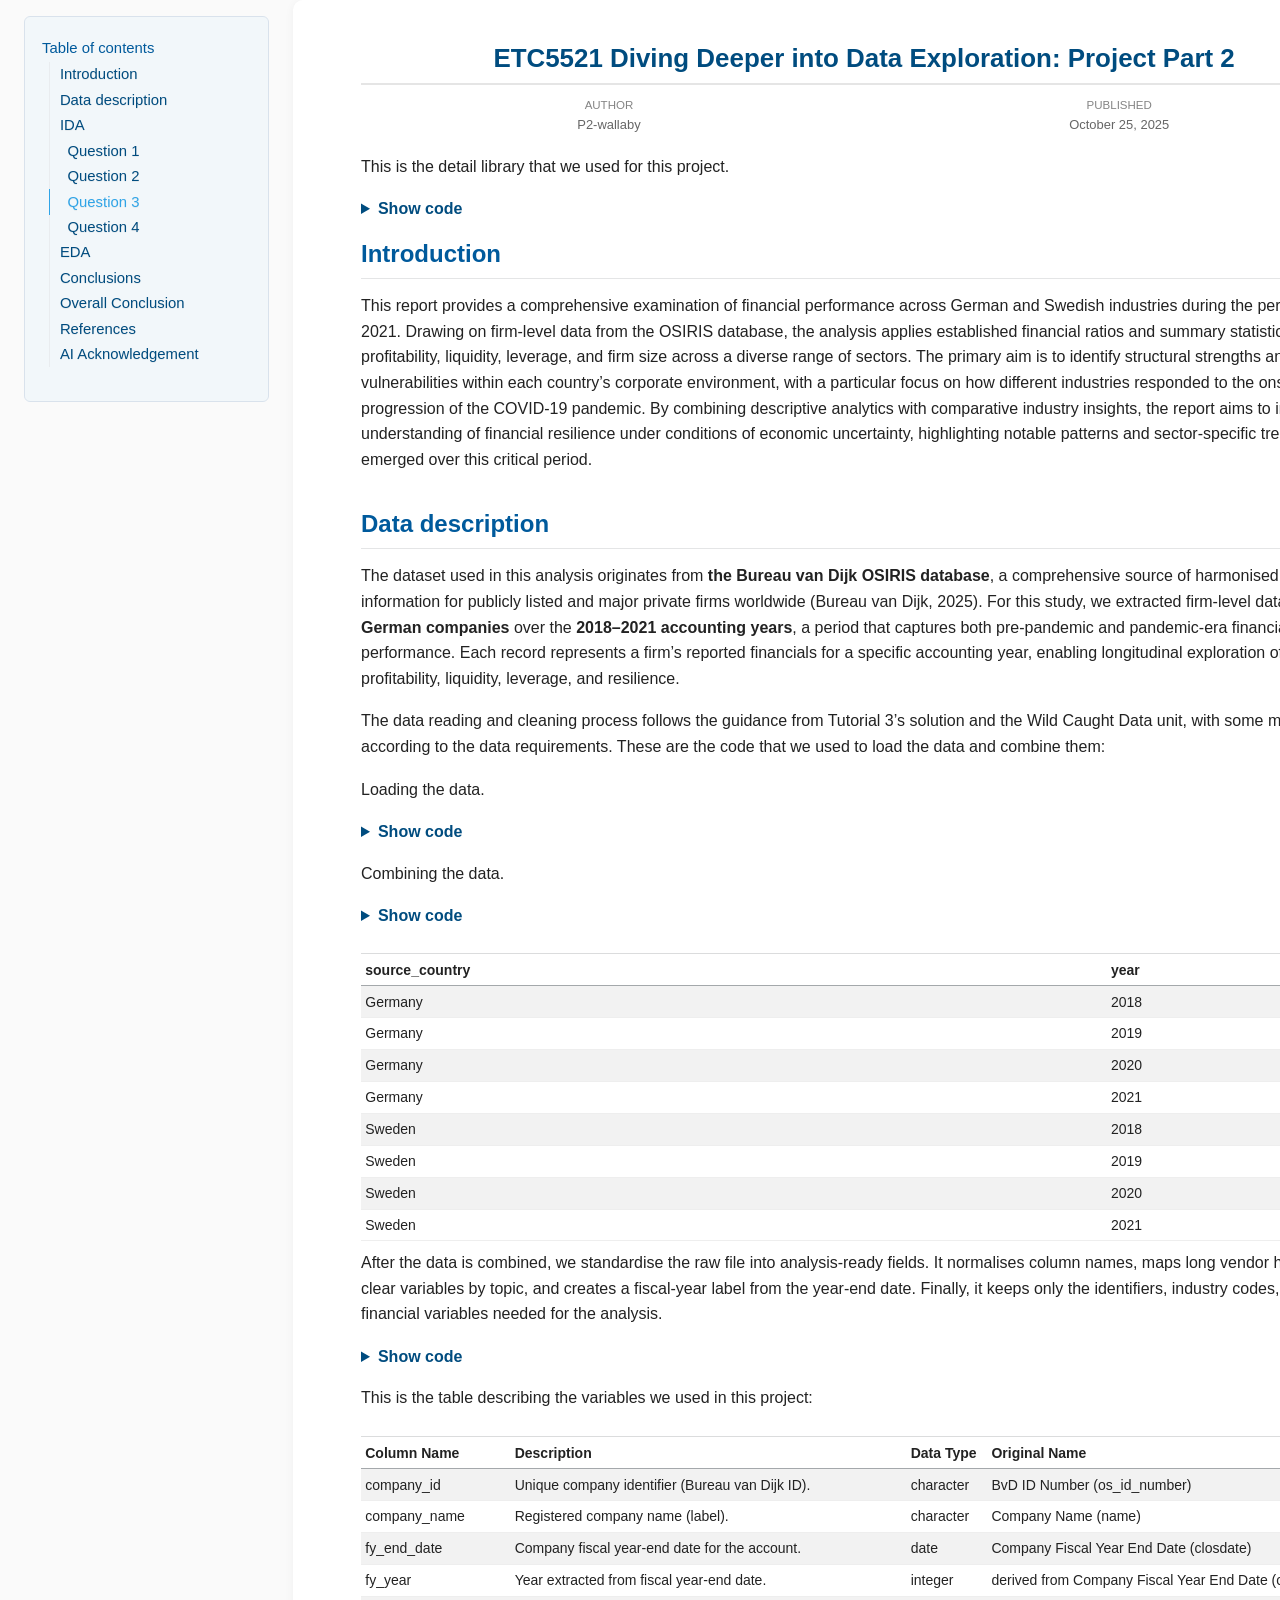
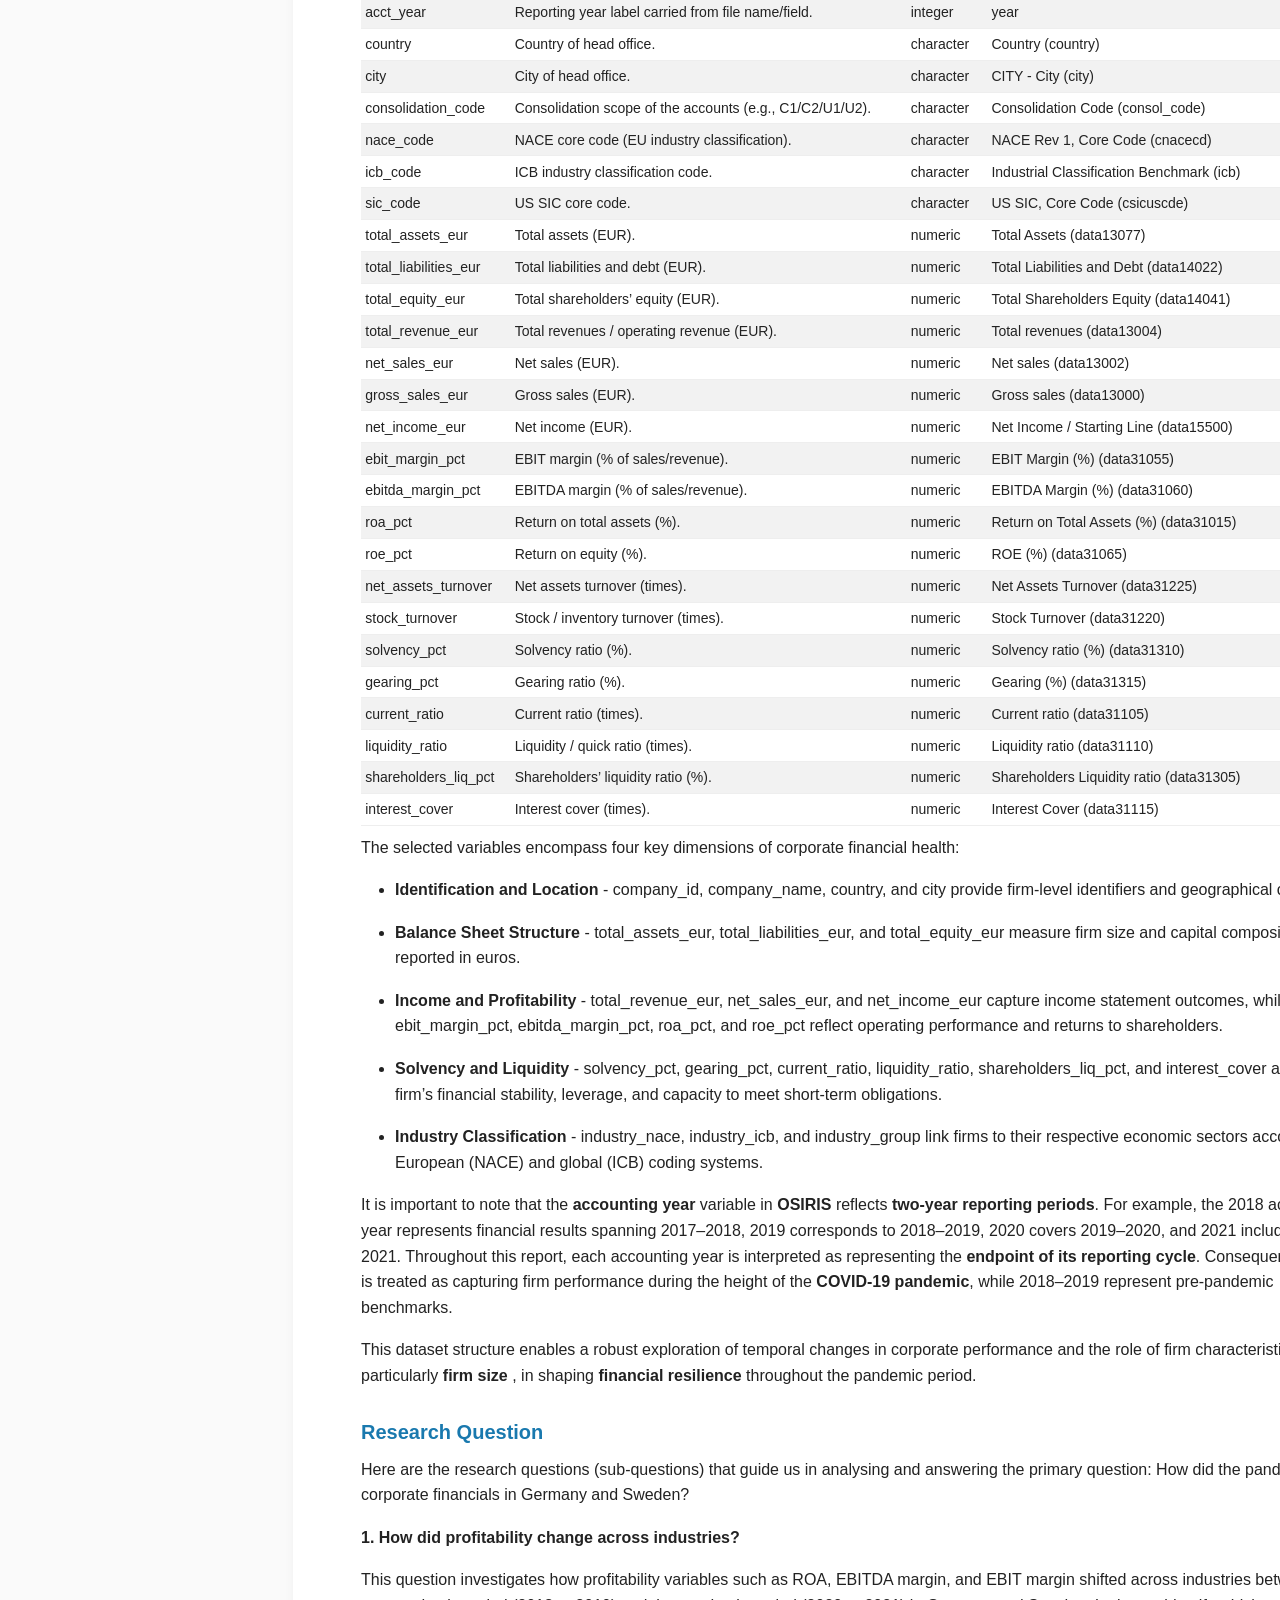
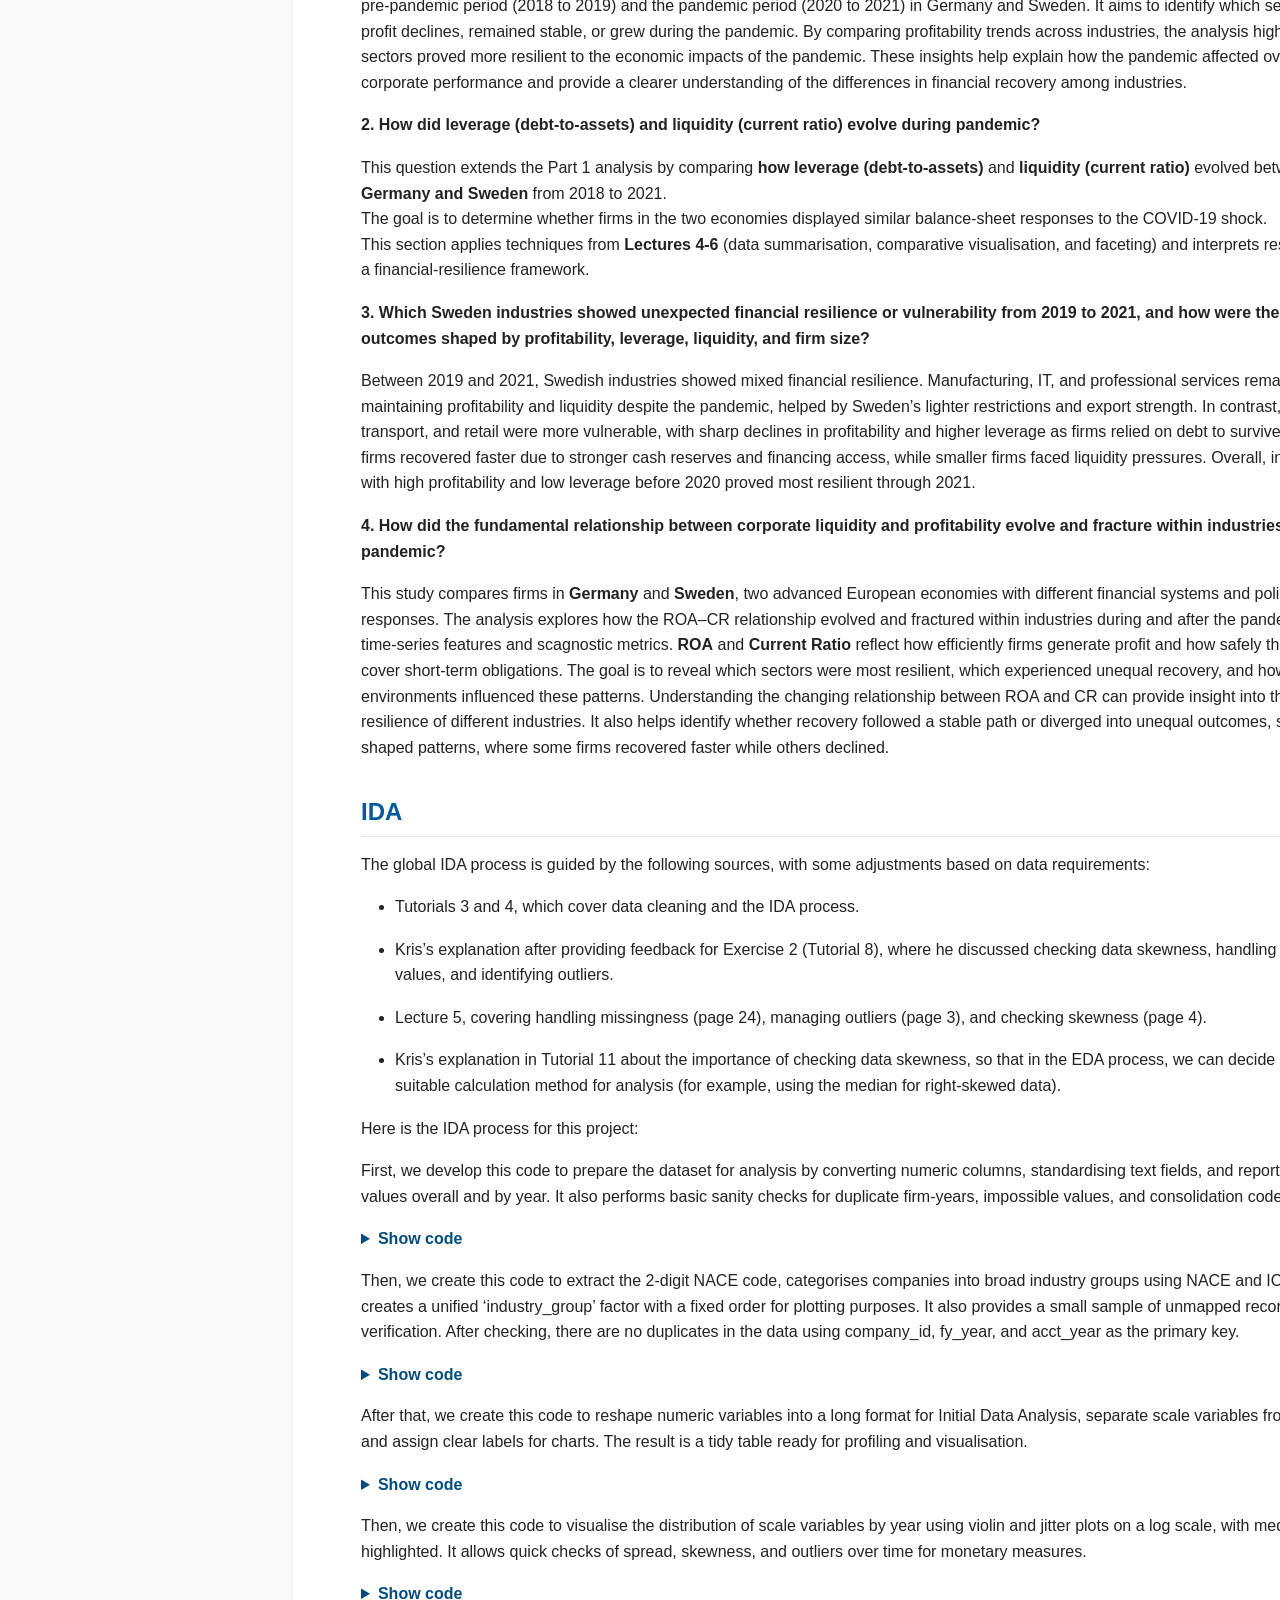
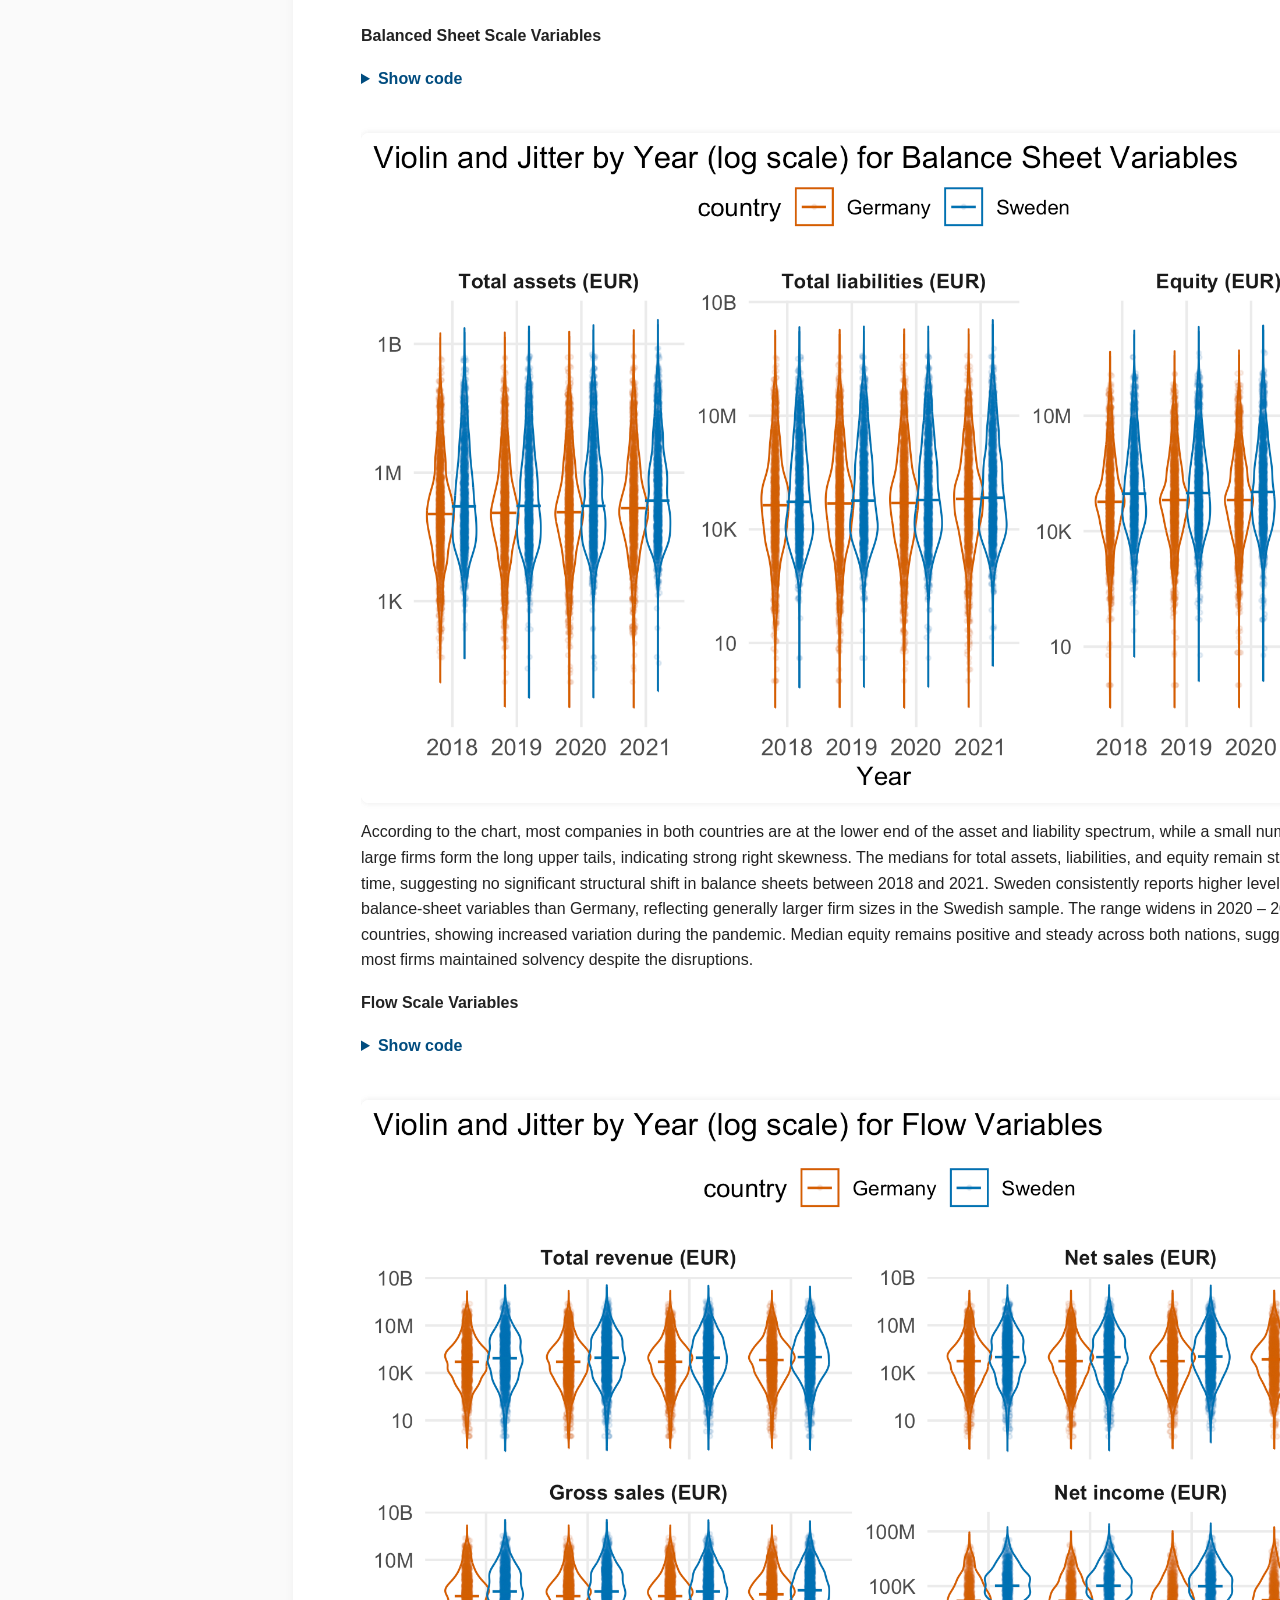
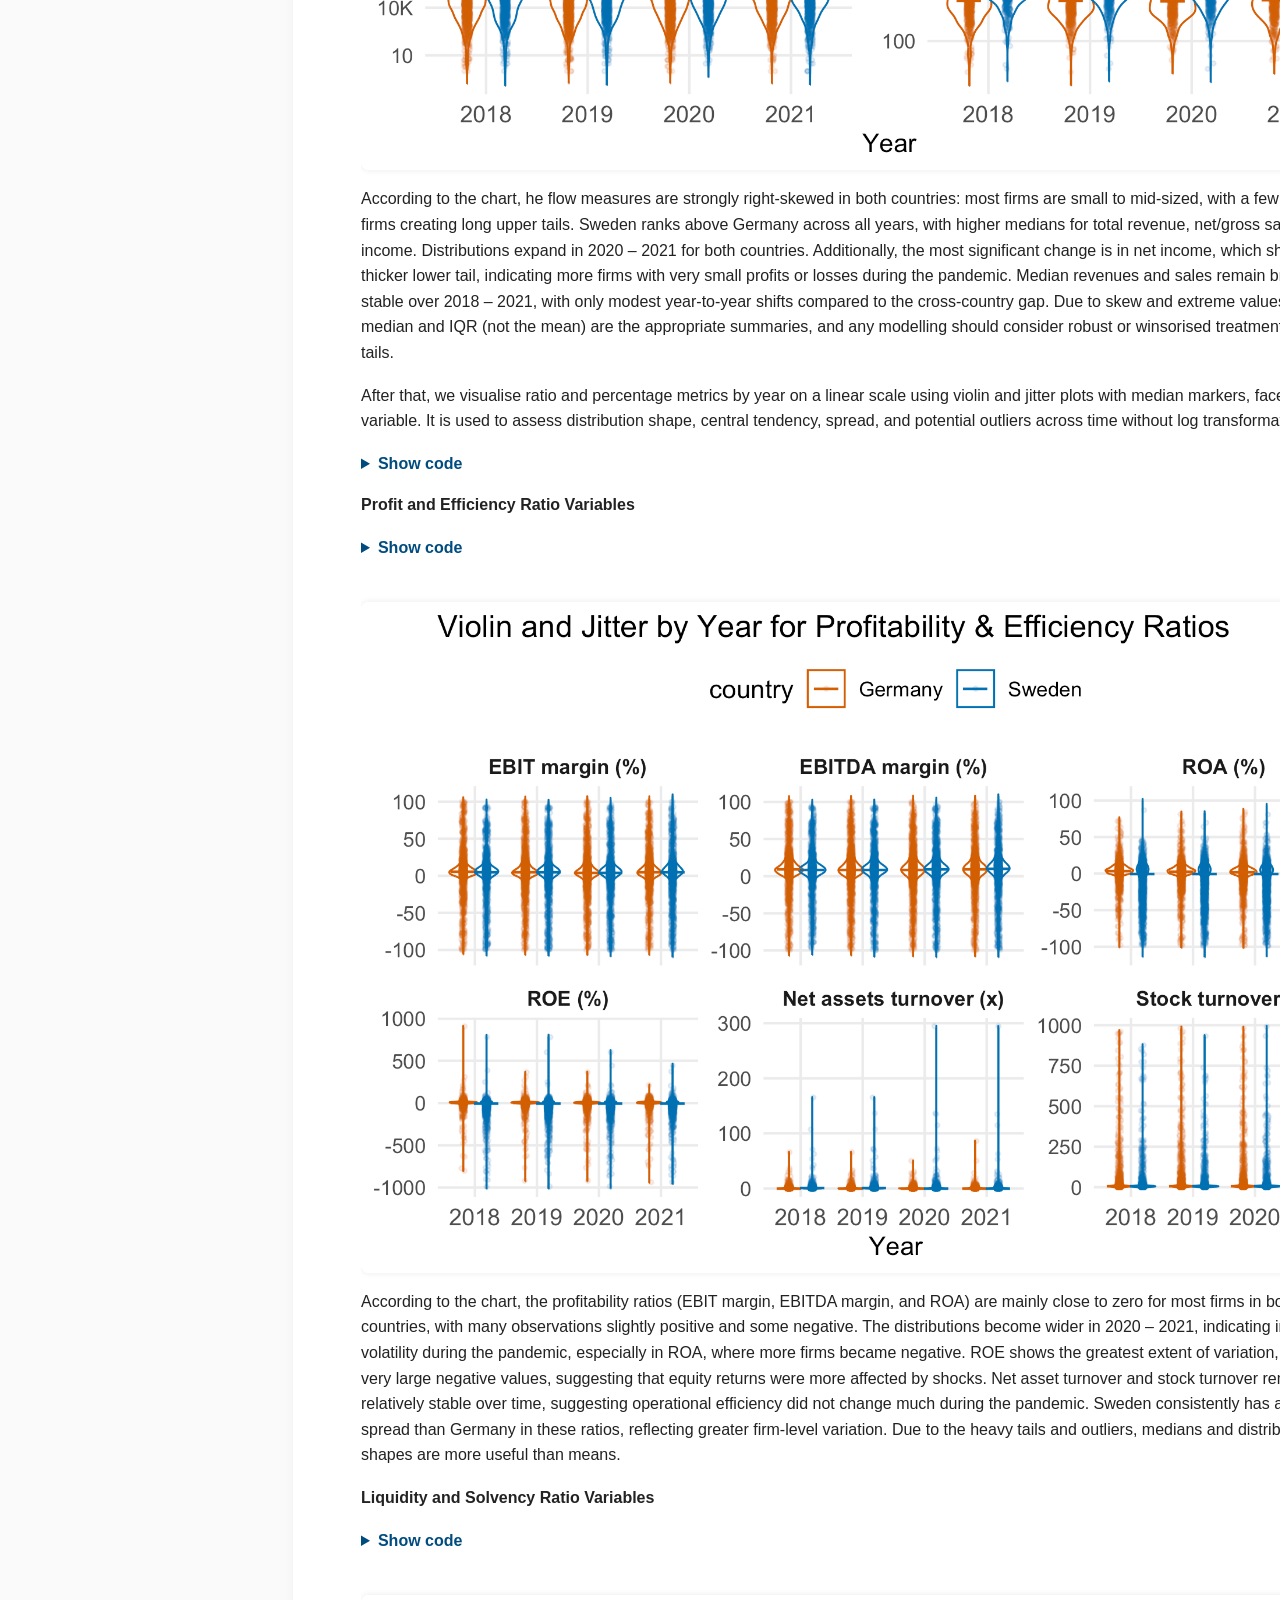
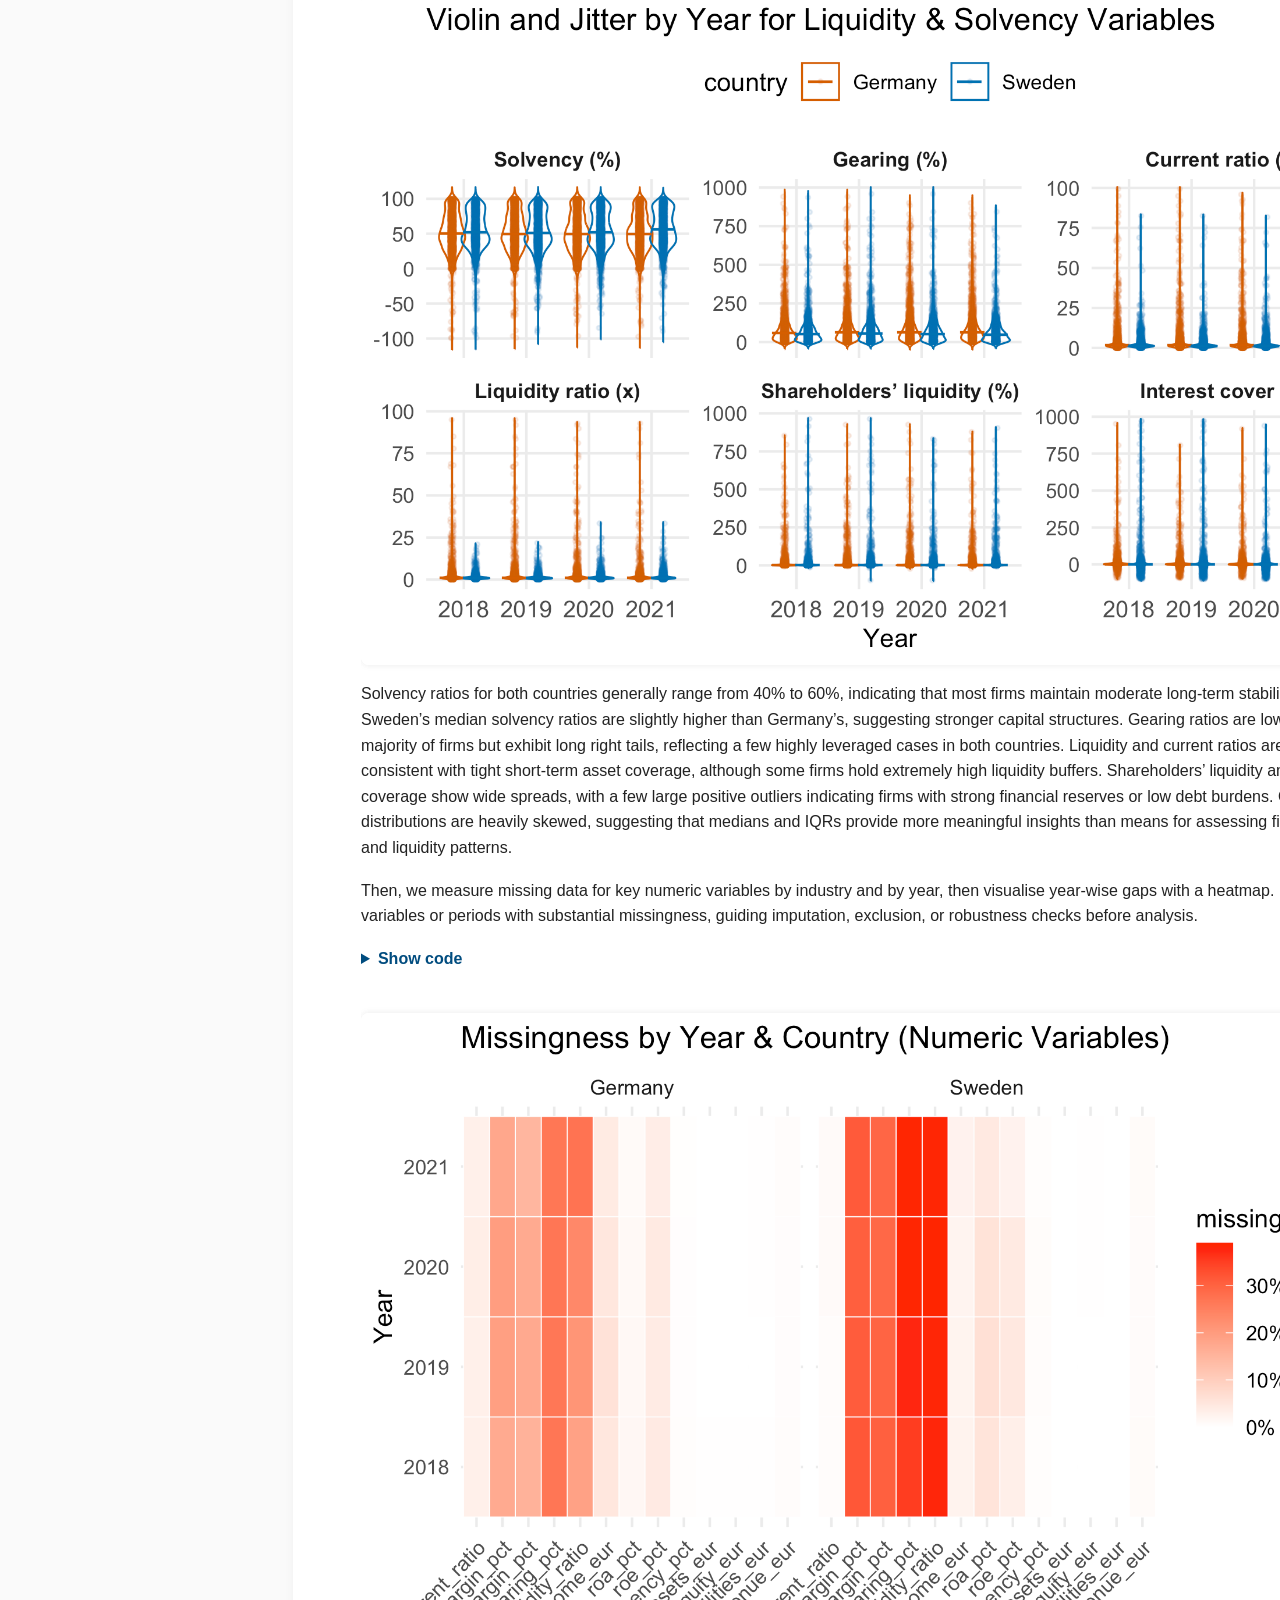
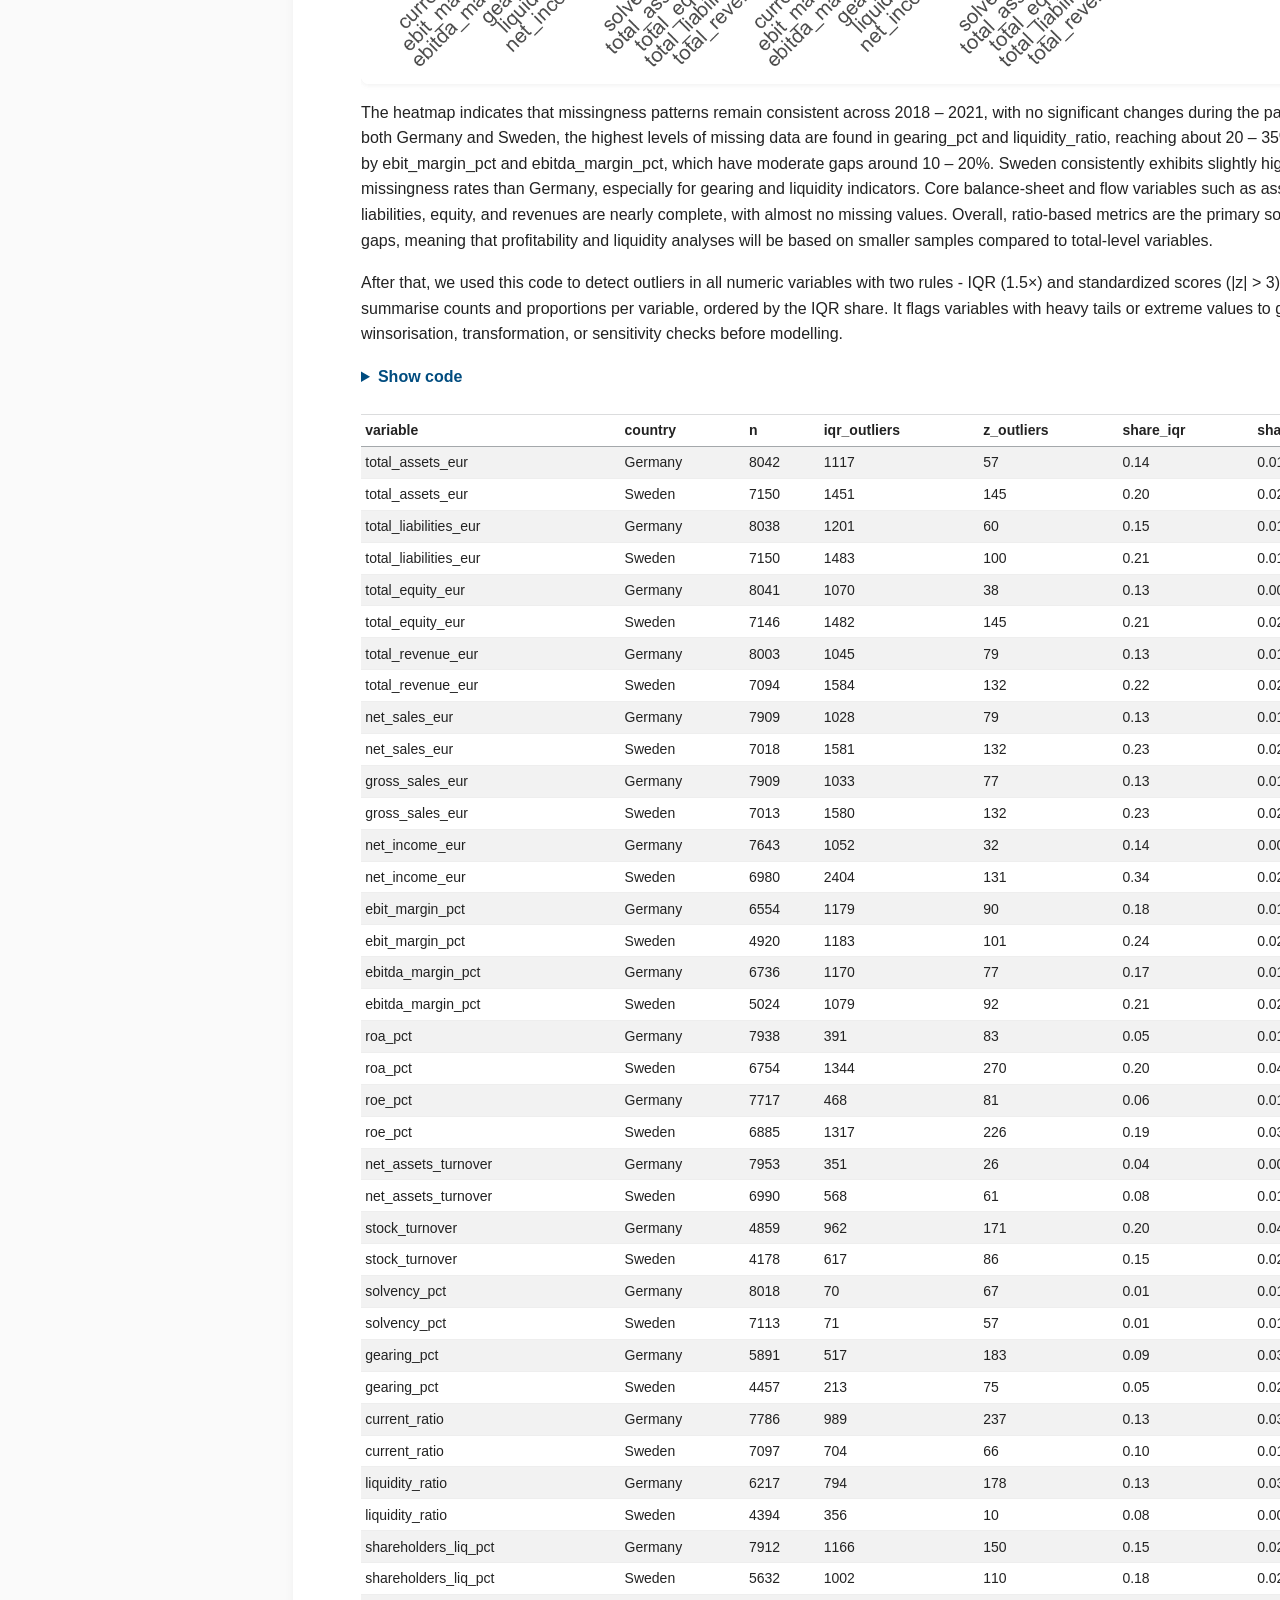
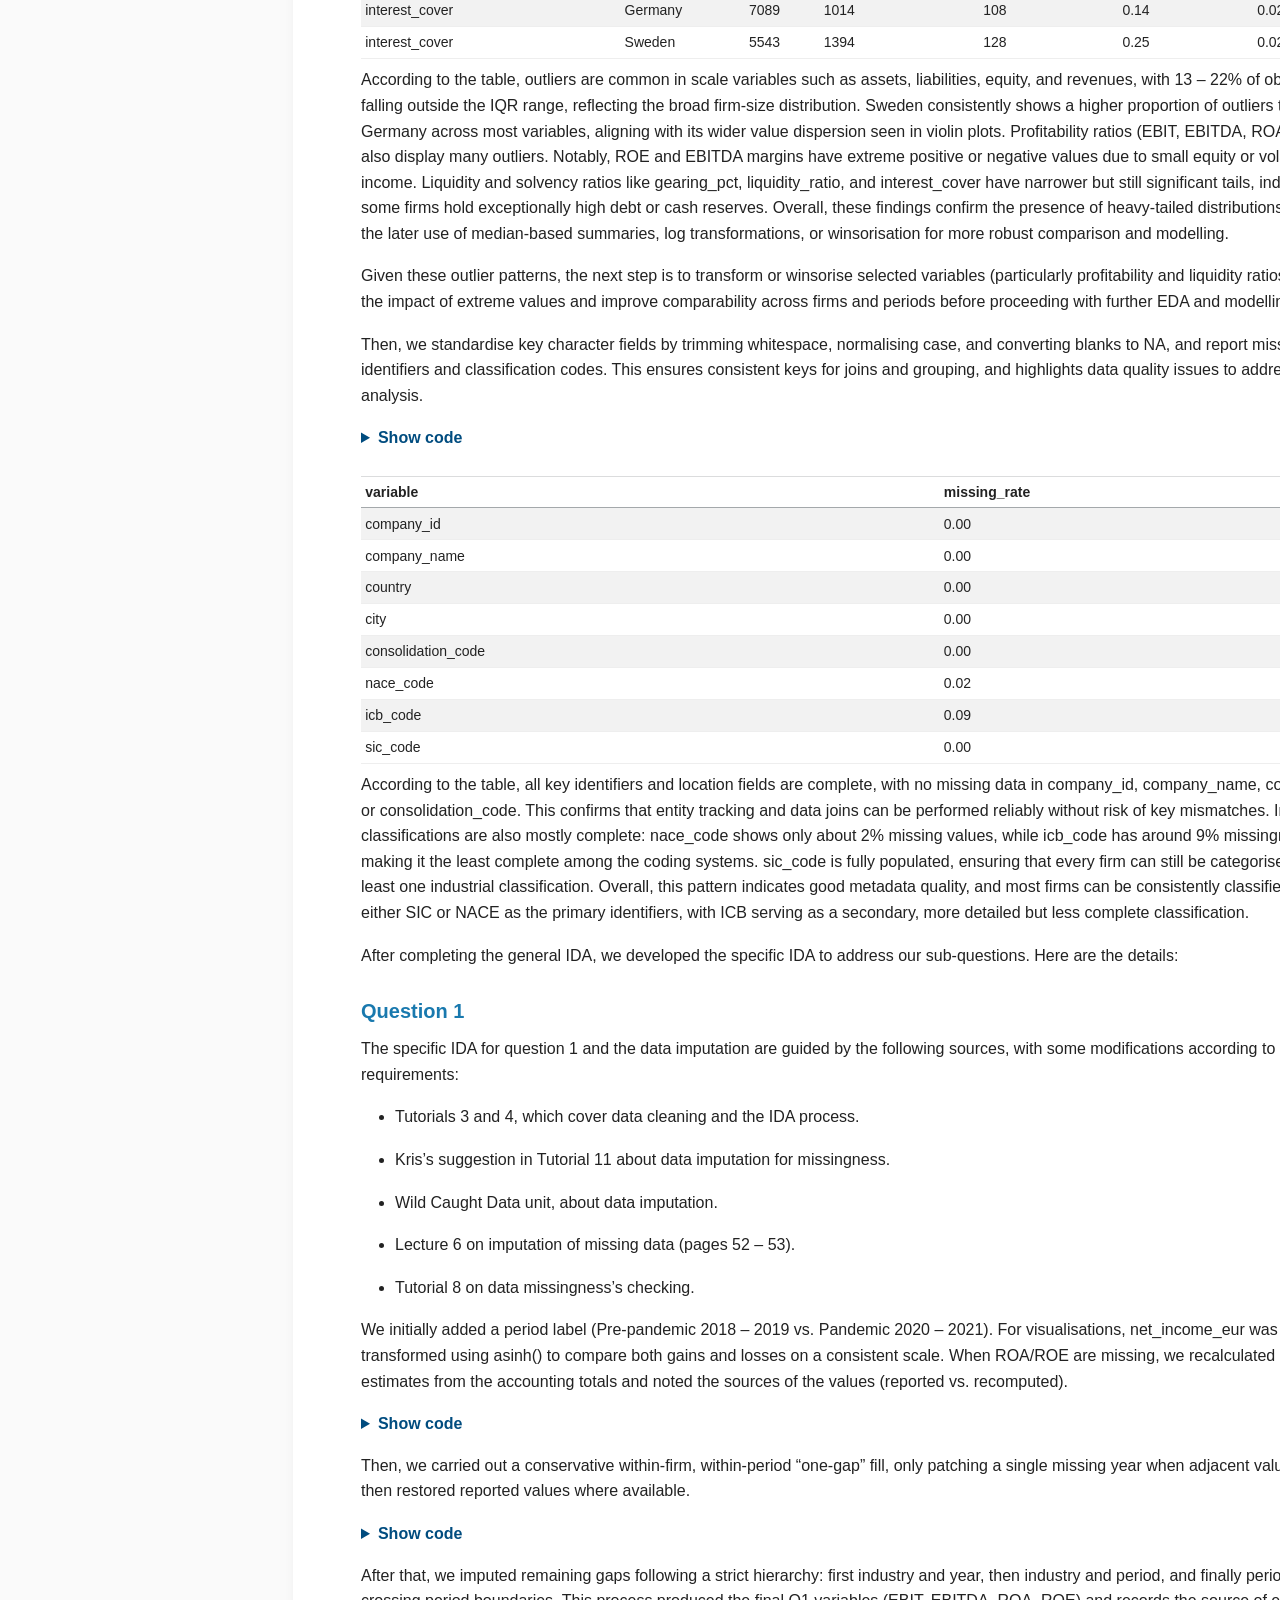
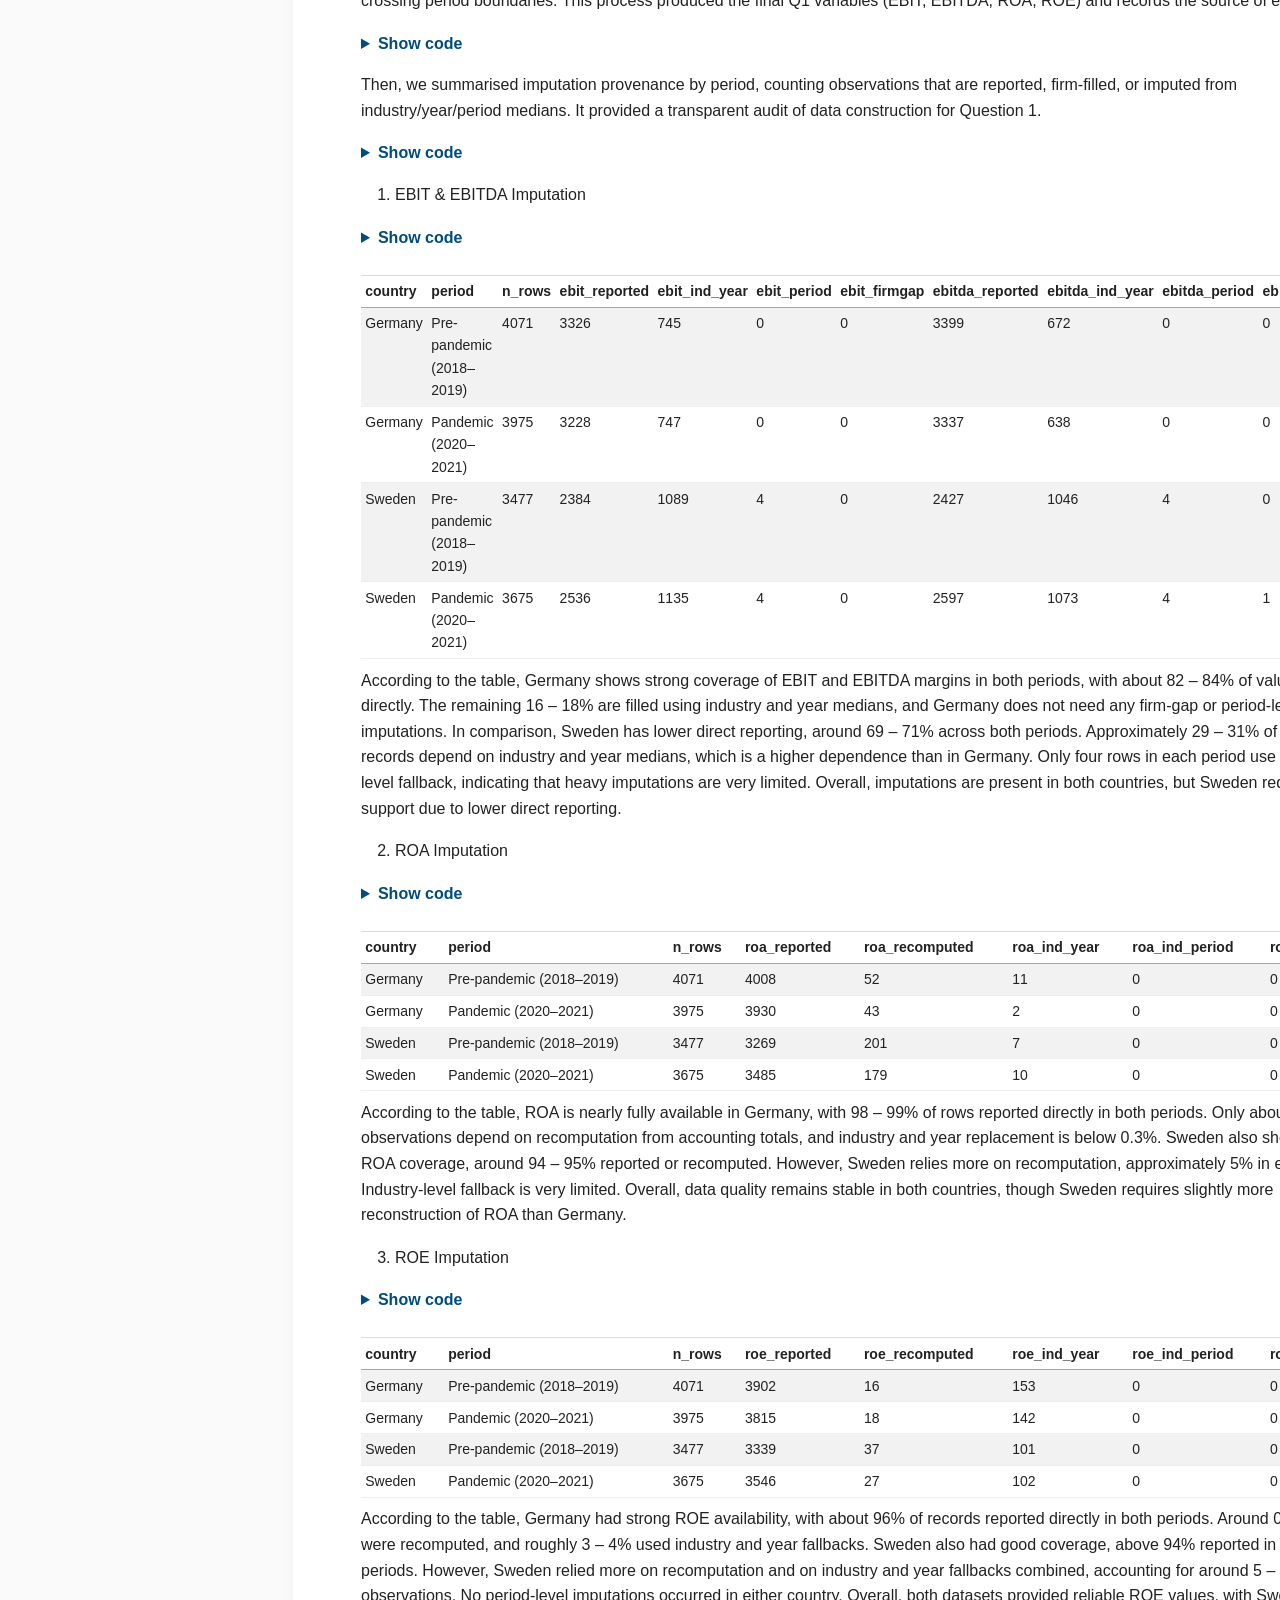
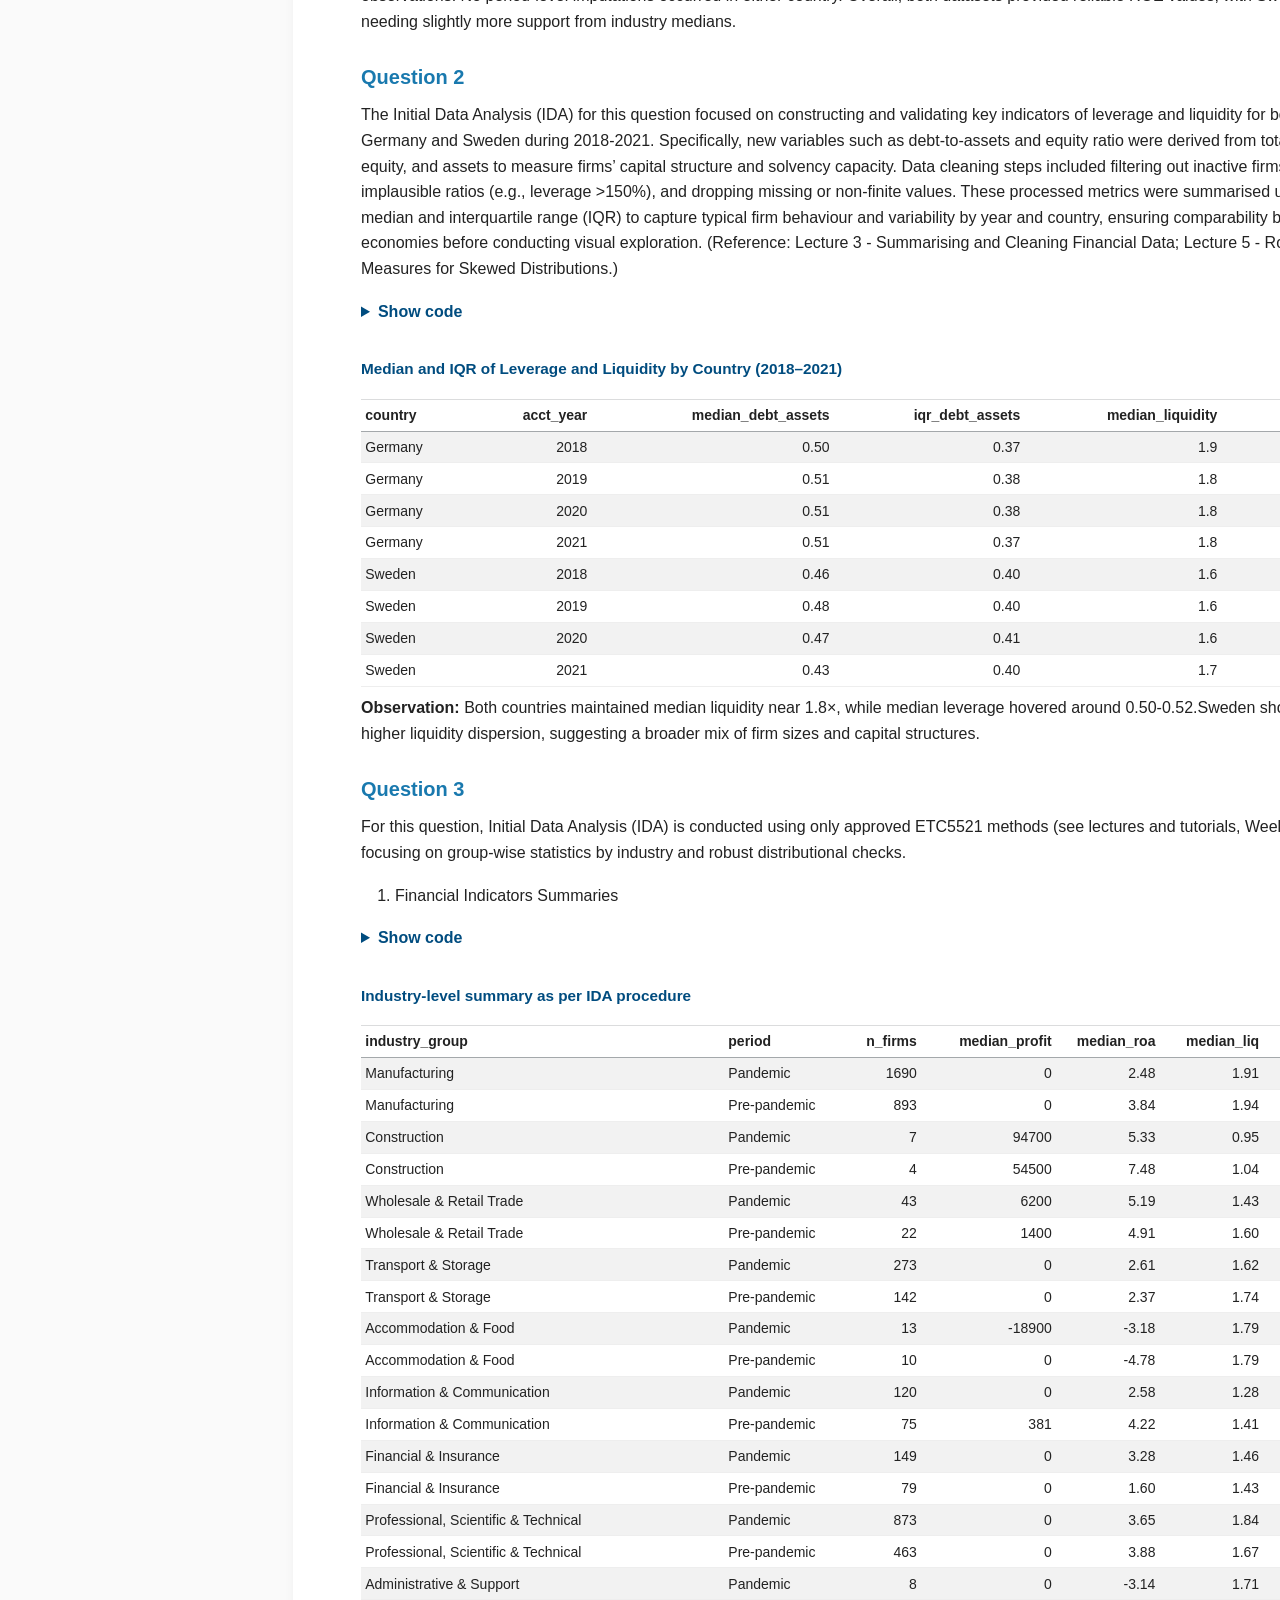
==== commit 98545f91: "Fixed the titleof missingness trends" ====
--- a/report_p2.html
+++ b/report_p2.html
@@ -2585,7 +2585,7 @@
 <span id="cb27-22"><a href="#cb27-22" aria-hidden="true" tabindex="-1"></a>  <span class="fu">scale_y_continuous</span>(<span class="at">labels =</span> <span class="cf">function</span>(x) <span class="fu">sprintf</span>(<span class="st">"%.4f"</span>, x)) <span class="sc">+</span></span>
 <span id="cb27-23"><a href="#cb27-23" aria-hidden="true" tabindex="-1"></a>  <span class="fu">theme_bw</span>(<span class="at">base_size =</span> <span class="dv">12</span>) <span class="sc">+</span></span>
 <span id="cb27-24"><a href="#cb27-24" aria-hidden="true" tabindex="-1"></a>  <span class="fu">theme</span>(</span>
-<span id="cb27-25"><a href="#cb27-25" aria-hidden="true" tabindex="-1"></a>    <span class="at">plot.title =</span> <span class="fu">element_text</span>(<span class="at">face =</span> <span class="st">"bold"</span>, <span class="at">hjust =</span> <span class="fl">0.5</span>, <span class="at">size =</span> <span class="dv">13</span>),</span>
+<span id="cb27-25"><a href="#cb27-25" aria-hidden="true" tabindex="-1"></a>    <span class="at">plot.title =</span> <span class="fu">element_text</span>(<span class="at">face =</span> <span class="st">"bold"</span>, <span class="at">hjust =</span> <span class="fl">0.5</span>, <span class="at">size =</span> <span class="dv">11</span>),</span>
 <span id="cb27-26"><a href="#cb27-26" aria-hidden="true" tabindex="-1"></a>    <span class="at">axis.text.x =</span> <span class="fu">element_text</span>(<span class="at">face =</span> <span class="st">"bold"</span>),</span>
 <span id="cb27-27"><a href="#cb27-27" aria-hidden="true" tabindex="-1"></a>    <span class="at">legend.position =</span> <span class="st">"right"</span></span>
 <span id="cb27-28"><a href="#cb27-28" aria-hidden="true" tabindex="-1"></a>  )</span></code></pre></div>
@@ -3833,8 +3833,8 @@
 <div id="fig-combined_analysis" class="cell-output-display quarto-float quarto-figure quarto-figure-center">
 <figure class="quarto-float quarto-float-fig figure">
 <div aria-describedby="fig-combined_analysis-caption-0ceaefa1-69ba-4598-a22c-09a6ac19f8ca">
-<div class="plotly html-widget html-fill-item" id="htmlwidget-d6ee2d7423dae6b9ff60" style="width:100%;height:288px;"></div>
-<script type="application/json" data-for="htmlwidget-d6ee2d7423dae6b9ff60">{"x":{"data":[{"x":[0.0029185141708512052],"y":[0.076660897353358015],"text":"<b>Industry:<\/b> Manufacturing <br><b>Country:<\/b> Germany <br><b>ROA Trend:<\/b> 0.003 <br><b>CR Trend:<\/b> 0.077","type":"scatter","mode":"markers","marker":{"autocolorscale":false,"color":"rgba(248,118,109,1)","opacity":0.69999999999999996,"size":3.9489242204030939,"symbol":"circle","line":{"width":1.8897637795275593,"color":"rgba(248,118,109,1)"}},"hoveron":"points","name":"(Germany,Manufacturing)","legendgroup":"(Germany,Manufacturing)","showlegend":true,"xaxis":"x","yaxis":"y","hoverinfo":"text","frame":null},{"x":[0.75551843163163601],"y":[0.78482972136222917],"text":"<b>Industry:<\/b> Construction <br><b>Country:<\/b> Germany <br><b>ROA Trend:<\/b> 0.756 <br><b>CR Trend:<\/b> 0.785","type":"scatter","mode":"markers","marker":{"autocolorscale":false,"color":"rgba(231,133,30,1)","opacity":0.69999999999999996,"size":3.7904258543114677,"symbol":"circle","line":{"width":1.8897637795275593,"color":"rgba(231,133,30,1)"}},"hoveron":"points","name":"(Germany,Construction)","legendgroup":"(Germany,Construction)","showlegend":true,"xaxis":"x","yaxis":"y","hoverinfo":"text","frame":null},{"x":[0.015708503399761931],"y":[0.034512381183840812],"text":"<b>Industry:<\/b> Wholesale & Retail Trade <br><b>Country:<\/b> Germany <br><b>ROA Trend:<\/b> 0.016 <br><b>CR Trend:<\/b> 0.035","type":"scatter","mode":"markers","marker":{"autocolorscale":false,"color":"rgba(208,148,0,1)","opacity":0.69999999999999996,"size":4.1968154882926179,"symbol":"circle","line":{"width":1.8897637795275593,"color":"rgba(208,148,0,1)"}},"hoveron":"points","name":"(Germany,Wholesale & Retail Trade)","legendgroup":"(Germany,Wholesale & Retail Trade)","showlegend":true,"xaxis":"x","yaxis":"y","hoverinfo":"text","frame":null},{"x":[0.32911594332111005],"y":[0.41167371981953316],"text":"<b>Industry:<\/b> Transport & Storage <br><b>Country:<\/b> Germany <br><b>ROA Trend:<\/b> 0.329 <br><b>CR Trend:<\/b> 0.412","type":"scatter","mode":"markers","marker":{"autocolorscale":false,"color":"rgba(178,161,0,1)","opacity":0.69999999999999996,"size":3.9052938509228454,"symbol":"circle","line":{"width":1.8897637795275593,"color":"rgba(178,161,0,1)"}},"hoveron":"points","name":"(Germany,Transport & Storage)","legendgroup":"(Germany,Transport & Storage)","showlegend":true,"xaxis":"x","yaxis":"y","hoverinfo":"text","frame":null},{"x":[0.12921335609191276],"y":[0.0020199854890836644],"text":"<b>Industry:<\/b> Accommodation & Food <br><b>Country:<\/b> Germany <br><b>ROA Trend:<\/b> 0.129 <br><b>CR Trend:<\/b> 0.002","type":"scatter","mode":"markers","marker":{"autocolorscale":false,"color":"rgba(137,172,0,1)","opacity":0.69999999999999996,"size":19.6002808341423,"symbol":"circle","line":{"width":1.8897637795275593,"color":"rgba(137,172,0,1)"}},"hoveron":"points","name":"(Germany,Accommodation & Food)","legendgroup":"(Germany,Accommodation & Food)","showlegend":true,"xaxis":"x","yaxis":"y","hoverinfo":"text","frame":null},{"x":[0.051995686385001072],"y":[0.8579272813813601],"text":"<b>Industry:<\/b> Information & Communication <br><b>Country:<\/b> Germany <br><b>ROA Trend:<\/b> 0.052 <br><b>CR Trend:<\/b> 0.858","type":"scatter","mode":"markers","marker":{"autocolorscale":false,"color":"rgba(69,181,0,1)","opacity":0.69999999999999996,"size":4.3700464250260218,"symbol":"circle","line":{"width":1.8897637795275593,"color":"rgba(69,181,0,1)"}},"hoveron":"points","name":"(Germany,Information & Communication)","legendgroup":"(Germany,Information & Communication)","showlegend":true,"xaxis":"x","yaxis":"y","hoverinfo":"text","frame":null},{"x":[0.91822557683468808],"y":[0.032923255032190069],"text":"<b>Industry:<\/b> Financial & Insurance <br><b>Country:<\/b> Germany <br><b>ROA Trend:<\/b> 0.918 <br><b>CR Trend:<\/b> 0.033","type":"scatter","mode":"markers","marker":{"autocolorscale":false,"color":"rgba(0,188,81,1)","opacity":0.69999999999999996,"size":3.7920781437689319,"symbol":"circle","line":{"width":1.8897637795275593,"color":"rgba(0,188,81,1)"}},"hoveron":"points","name":"(Germany,Financial & Insurance)","legendgroup":"(Germany,Financial & Insurance)","showlegend":true,"xaxis":"x","yaxis":"y","hoverinfo":"text","frame":null},{"x":[0.039079432431728289],"y":[0.017858969718799522],"text":"<b>Industry:<\/b> Professional, Scientific & Technical <br><b>Country:<\/b> Germany <br><b>ROA Trend:<\/b> 0.039 <br><b>CR Trend:<\/b> 0.018","type":"scatter","mode":"markers","marker":{"autocolorscale":false,"color":"rgba(0,192,135,1)","opacity":0.69999999999999996,"size":3.8237116093219319,"symbol":"circle","line":{"width":1.8897637795275593,"color":"rgba(0,192,135,1)"}},"hoveron":"points","name":"(Germany,Professional, Scientific & Technical)","legendgroup":"(Germany,Professional, Scientific & Technical)","showlegend":true,"xaxis":"x","yaxis":"y","hoverinfo":"text","frame":null},{"x":[0.88640204245662291],"y":[0.99056036741361775],"text":"<b>Industry:<\/b> Administrative & Support <br><b>Country:<\/b> Germany <br><b>ROA Trend:<\/b> 0.886 <br><b>CR Trend:<\/b> 0.991","type":"scatter","mode":"markers","marker":{"autocolorscale":false,"color":"rgba(0,192,178,1)","opacity":0.69999999999999996,"size":4.532170470773691,"symbol":"circle","line":{"width":1.8897637795275593,"color":"rgba(0,192,178,1)"}},"hoveron":"points","name":"(Germany,Administrative & Support)","legendgroup":"(Germany,Administrative & Support)","showlegend":true,"xaxis":"x","yaxis":"y","hoverinfo":"text","frame":null},{"x":[0.23663874416739483],"y":[0.79815294184992092],"text":"<b>Industry:<\/b> Education <br><b>Country:<\/b> Germany <br><b>ROA Trend:<\/b> 0.237 <br><b>CR Trend:<\/b> 0.798","type":"scatter","mode":"markers","marker":{"autocolorscale":false,"color":"rgba(0,188,214,1)","opacity":0.69999999999999996,"size":3.8074509963557244,"symbol":"circle","line":{"width":1.8897637795275593,"color":"rgba(0,188,214,1)"}},"hoveron":"points","name":"(Germany,Education)","legendgroup":"(Germany,Education)","showlegend":true,"xaxis":"x","yaxis":"y","hoverinfo":"text","frame":null},{"x":[0.19228351997480364],"y":[0.89836574763118016],"text":"<b>Industry:<\/b> Arts, Entertainment & Recreation <br><b>Country:<\/b> Germany <br><b>ROA Trend:<\/b> 0.192 <br><b>CR Trend:<\/b> 0.898","type":"scatter","mode":"markers","marker":{"autocolorscale":false,"color":"rgba(0,179,242,1)","opacity":0.69999999999999996,"size":4.1299504369388353,"symbol":"circle","line":{"width":1.8897637795275593,"color":"rgba(0,179,242,1)"}},"hoveron":"points","name":"(Germany,Arts, Entertainment & Recreation)","legendgroup":"(Germany,Arts, Entertainment & Recreation)","showlegend":true,"xaxis":"x","yaxis":"y","hoverinfo":"text","frame":null},{"x":[0.77022128318959149],"y":[0.12672227205673181],"text":"<b>Industry:<\/b> Industrials <br><b>Country:<\/b> Germany <br><b>ROA Trend:<\/b> 0.77 <br><b>CR Trend:<\/b> 0.127","type":"scatter","mode":"markers","marker":{"autocolorscale":false,"color":"rgba(40,163,255,1)","opacity":0.69999999999999996,"size":4.0111323158686334,"symbol":"circle","line":{"width":1.8897637795275593,"color":"rgba(40,163,255,1)"}},"hoveron":"points","name":"(Germany,Industrials)","legendgroup":"(Germany,Industrials)","showlegend":true,"xaxis":"x","yaxis":"y","hoverinfo":"text","frame":null},{"x":[0.00039034680812555234],"y":[0.85109596296040191],"text":"<b>Industry:<\/b> Health Care <br><b>Country:<\/b> Germany <br><b>ROA Trend:<\/b> 0 <br><b>CR Trend:<\/b> 0.851","type":"scatter","mode":"markers","marker":{"autocolorscale":false,"color":"rgba(156,141,255,1)","opacity":0.69999999999999996,"size":3.828790299527483,"symbol":"circle","line":{"width":1.8897637795275593,"color":"rgba(156,141,255,1)"}},"hoveron":"points","name":"(Germany,Health Care)","legendgroup":"(Germany,Health Care)","showlegend":true,"xaxis":"x","yaxis":"y","hoverinfo":"text","frame":null},{"x":[0.30181571496223858],"y":[0.044622126972617915],"text":"<b>Industry:<\/b> Consumer Services <br><b>Country:<\/b> Germany <br><b>ROA Trend:<\/b> 0.302 <br><b>CR Trend:<\/b> 0.045","type":"scatter","mode":"markers","marker":{"autocolorscale":false,"color":"rgba(210,119,255,1)","opacity":0.69999999999999996,"size":3.8737837838377391,"symbol":"circle","line":{"width":1.8897637795275593,"color":"rgba(210,119,255,1)"}},"hoveron":"points","name":"(Germany,Consumer Services)","legendgroup":"(Germany,Consumer Services)","showlegend":true,"xaxis":"x","yaxis":"y","hoverinfo":"text","frame":null},{"x":[0.36299838769253956],"y":[0.85511911766300808],"text":"<b>Industry:<\/b> Utilities <br><b>Country:<\/b> Germany <br><b>ROA Trend:<\/b> 0.363 <br><b>CR Trend:<\/b> 0.855","type":"scatter","mode":"markers","marker":{"autocolorscale":false,"color":"rgba(241,102,232,1)","opacity":0.69999999999999996,"size":3.792214309735757,"symbol":"circle","line":{"width":1.8897637795275593,"color":"rgba(241,102,232,1)"}},"hoveron":"points","name":"(Germany,Utilities)","legendgroup":"(Germany,Utilities)","showlegend":true,"xaxis":"x","yaxis":"y","hoverinfo":"text","frame":null},{"x":[0.051811035499549241],"y":[1.1840294283249619e-05],"text":"<b>Industry:<\/b> Financials <br><b>Country:<\/b> Germany <br><b>ROA Trend:<\/b> 0.052 <br><b>CR Trend:<\/b> 0","type":"scatter","mode":"markers","marker":{"autocolorscale":false,"color":"rgba(255,97,199,1)","opacity":0.69999999999999996,"size":3.9414592432130022,"symbol":"circle","line":{"width":1.8897637795275593,"color":"rgba(255,97,199,1)"}},"hoveron":"points","name":"(Germany,Financials)","legendgroup":"(Germany,Financials)","showlegend":true,"xaxis":"x","yaxis":"y","hoverinfo":"text","frame":null},{"x":[0.71839565622028589],"y":[0.45160743963107974],"text":"<b>Industry:<\/b> Technology <br><b>Country:<\/b> Germany <br><b>ROA Trend:<\/b> 0.718 <br><b>CR Trend:<\/b> 0.452","type":"scatter","mode":"markers","marker":{"autocolorscale":false,"color":"rgba(255,104,158,1)","opacity":0.69999999999999996,"size":3.8258219420345299,"symbol":"circle","line":{"width":1.8897637795275593,"color":"rgba(255,104,158,1)"}},"hoveron":"points","name":"(Germany,Technology)","legendgroup":"(Germany,Technology)","showlegend":true,"xaxis":"x","yaxis":"y","hoverinfo":"text","frame":null},{"x":[0.78442813276712053],"y":[0.48046932461729341],"text":"<b>Industry:<\/b> Manufacturing <br><b>Country:<\/b> Sweden <br><b>ROA Trend:<\/b> 0.784 <br><b>CR Trend:<\/b> 0.48","type":"scatter","mode":"markers","marker":{"autocolorscale":false,"color":"rgba(248,118,109,1)","opacity":0.69999999999999996,"size":3.7795275590551185,"symbol":"triangle-up","line":{"width":1.8897637795275593,"color":"rgba(248,118,109,1)"}},"hoveron":"points","name":"(Sweden,Manufacturing)","legendgroup":"(Sweden,Manufacturing)","showlegend":true,"xaxis":"x","yaxis":"y","hoverinfo":"text","frame":null},{"x":[0.56681840092183589],"y":[0.43252750969426679],"text":"<b>Industry:<\/b> Construction <br><b>Country:<\/b> Sweden <br><b>ROA Trend:<\/b> 0.567 <br><b>CR Trend:<\/b> 0.433","type":"scatter","mode":"markers","marker":{"autocolorscale":false,"color":"rgba(231,133,30,1)","opacity":0.69999999999999996,"size":6.1705859118762296,"symbol":"triangle-up","line":{"width":1.8897637795275593,"color":"rgba(231,133,30,1)"}},"hoveron":"points","name":"(Sweden,Construction)","legendgroup":"(Sweden,Construction)","showlegend":true,"xaxis":"x","yaxis":"y","hoverinfo":"text","frame":null},{"x":[0.52555020077794912],"y":[0.61306935623929704],"text":"<b>Industry:<\/b> Wholesale & Retail Trade <br><b>Country:<\/b> Sweden <br><b>ROA Trend:<\/b> 0.526 <br><b>CR Trend:<\/b> 0.613","type":"scatter","mode":"markers","marker":{"autocolorscale":false,"color":"rgba(208,148,0,1)","opacity":0.69999999999999996,"size":3.8844815061141178,"symbol":"triangle-up","line":{"width":1.8897637795275593,"color":"rgba(208,148,0,1)"}},"hoveron":"points","name":"(Sweden,Wholesale & Retail Trade)","legendgroup":"(Sweden,Wholesale & Retail Trade)","showlegend":true,"xaxis":"x","yaxis":"y","hoverinfo":"text","frame":null},{"x":[0.43612213211415385],"y":[0.24076548287251653],"text":"<b>Industry:<\/b> Transport & Storage <br><b>Country:<\/b> Sweden <br><b>ROA Trend:<\/b> 0.436 <br><b>CR Trend:<\/b> 0.241","type":"scatter","mode":"markers","marker":{"autocolorscale":false,"color":"rgba(178,161,0,1)","opacity":0.69999999999999996,"size":3.8007578785607636,"symbol":"triangle-up","line":{"width":1.8897637795275593,"color":"rgba(178,161,0,1)"}},"hoveron":"points","name":"(Sweden,Transport & Storage)","legendgroup":"(Sweden,Transport & Storage)","showlegend":true,"xaxis":"x","yaxis":"y","hoverinfo":"text","frame":null},{"x":[0.50256979095935661],"y":[0.37313851096472861],"text":"<b>Industry:<\/b> Accommodation & Food <br><b>Country:<\/b> Sweden <br><b>ROA Trend:<\/b> 0.503 <br><b>CR Trend:<\/b> 0.373","type":"scatter","mode":"markers","marker":{"autocolorscale":false,"color":"rgba(137,172,0,1)","opacity":0.69999999999999996,"size":4.7296115719574532,"symbol":"triangle-up","line":{"width":1.8897637795275593,"color":"rgba(137,172,0,1)"}},"hoveron":"points","name":"(Sweden,Accommodation & Food)","legendgroup":"(Sweden,Accommodation & Food)","showlegend":true,"xaxis":"x","yaxis":"y","hoverinfo":"text","frame":null},{"x":[0.029972383013831427],"y":[0.22384748416347133],"text":"<b>Industry:<\/b> Information & Communication <br><b>Country:<\/b> Sweden <br><b>ROA Trend:<\/b> 0.03 <br><b>CR Trend:<\/b> 0.224","type":"scatter","mode":"markers","marker":{"autocolorscale":false,"color":"rgba(69,181,0,1)","opacity":0.69999999999999996,"size":5.4372416722899555,"symbol":"triangle-up","line":{"width":1.8897637795275593,"color":"rgba(69,181,0,1)"}},"hoveron":"points","name":"(Sweden,Information & Communication)","legendgroup":"(Sweden,Information & Communication)","showlegend":true,"xaxis":"x","yaxis":"y","hoverinfo":"text","frame":null},{"x":[0.30113695353580883],"y":[0.8548806831006982],"text":"<b>Industry:<\/b> Financial & Insurance <br><b>Country:<\/b> Sweden <br><b>ROA Trend:<\/b> 0.301 <br><b>CR Trend:<\/b> 0.855","type":"scatter","mode":"markers","marker":{"autocolorscale":false,"color":"rgba(0,188,81,1)","opacity":0.69999999999999996,"size":3.8851676457781505,"symbol":"triangle-up","line":{"width":1.8897637795275593,"color":"rgba(0,188,81,1)"}},"hoveron":"points","name":"(Sweden,Financial & Insurance)","legendgroup":"(Sweden,Financial & Insurance)","showlegend":true,"xaxis":"x","yaxis":"y","hoverinfo":"text","frame":null},{"x":[0.11939219715272809],"y":[0.0030546266111433074],"text":"<b>Industry:<\/b> Professional, Scientific & Technical <br><b>Country:<\/b> Sweden <br><b>ROA Trend:<\/b> 0.119 <br><b>CR Trend:<\/b> 0.003","type":"scatter","mode":"markers","marker":{"autocolorscale":false,"color":"rgba(0,192,135,1)","opacity":0.69999999999999996,"size":3.8235014160773009,"symbol":"triangle-up","line":{"width":1.8897637795275593,"color":"rgba(0,192,135,1)"}},"hoveron":"points","name":"(Sweden,Professional, Scientific & Technical)","legendgroup":"(Sweden,Professional, Scientific & Technical)","showlegend":true,"xaxis":"x","yaxis":"y","hoverinfo":"text","frame":null},{"x":[0.89214078178186529],"y":[0.89133470194098685],"text":"<b>Industry:<\/b> Administrative & Support <br><b>Country:<\/b> Sweden <br><b>ROA Trend:<\/b> 0.892 <br><b>CR Trend:<\/b> 0.891","type":"scatter","mode":"markers","marker":{"autocolorscale":false,"color":"rgba(0,192,178,1)","opacity":0.69999999999999996,"size":3.7849929739703327,"symbol":"triangle-up","line":{"width":1.8897637795275593,"color":"rgba(0,192,178,1)"}},"hoveron":"points","name":"(Sweden,Administrative & Support)","legendgroup":"(Sweden,Administrative & Support)","showlegend":true,"xaxis":"x","yaxis":"y","hoverinfo":"text","frame":null},{"x":[0.39052683281877021],"y":[0.20950175554657358],"text":"<b>Industry:<\/b> Education <br><b>Country:<\/b> Sweden <br><b>ROA Trend:<\/b> 0.391 <br><b>CR Trend:<\/b> 0.21","type":"scatter","mode":"markers","marker":{"autocolorscale":false,"color":"rgba(0,188,214,1)","opacity":0.69999999999999996,"size":4.0966674228441562,"symbol":"triangle-up","line":{"width":1.8897637795275593,"color":"rgba(0,188,214,1)"}},"hoveron":"points","name":"(Sweden,Education)","legendgroup":"(Sweden,Education)","showlegend":true,"xaxis":"x","yaxis":"y","hoverinfo":"text","frame":null},{"x":[0.83340582140900477],"y":[0.0035802124178276884],"text":"<b>Industry:<\/b> Arts, Entertainment & Recreation <br><b>Country:<\/b> Sweden <br><b>ROA Trend:<\/b> 0.833 <br><b>CR Trend:<\/b> 0.004","type":"scatter","mode":"markers","marker":{"autocolorscale":false,"color":"rgba(0,179,242,1)","opacity":0.69999999999999996,"size":4.1581615085843229,"symbol":"triangle-up","line":{"width":1.8897637795275593,"color":"rgba(0,179,242,1)"}},"hoveron":"points","name":"(Sweden,Arts, Entertainment & Recreation)","legendgroup":"(Sweden,Arts, Entertainment & Recreation)","showlegend":true,"xaxis":"x","yaxis":"y","hoverinfo":"text","frame":null},{"x":[0.011398908720559042],"y":[0.2579967091153873],"text":"<b>Industry:<\/b> Industrials <br><b>Country:<\/b> Sweden <br><b>ROA Trend:<\/b> 0.011 <br><b>CR Trend:<\/b> 0.258","type":"scatter","mode":"markers","marker":{"autocolorscale":false,"color":"rgba(40,163,255,1)","opacity":0.69999999999999996,"size":3.9742754521173582,"symbol":"triangle-up","line":{"width":1.8897637795275593,"color":"rgba(40,163,255,1)"}},"hoveron":"points","name":"(Sweden,Industrials)","legendgroup":"(Sweden,Industrials)","showlegend":true,"xaxis":"x","yaxis":"y","hoverinfo":"text","frame":null},{"x":[0.45007548308241607],"y":[0.061698276540489427],"text":"<b>Industry:<\/b> Health Care <br><b>Country:<\/b> Sweden <br><b>ROA Trend:<\/b> 0.45 <br><b>CR Trend:<\/b> 0.062","type":"scatter","mode":"markers","marker":{"autocolorscale":false,"color":"rgba(156,141,255,1)","opacity":0.69999999999999996,"size":3.8639397336287082,"symbol":"triangle-up","line":{"width":1.8897637795275593,"color":"rgba(156,141,255,1)"}},"hoveron":"points","name":"(Sweden,Health Care)","legendgroup":"(Sweden,Health Care)","showlegend":true,"xaxis":"x","yaxis":"y","hoverinfo":"text","frame":null},{"x":[4.5369290488039837e-05],"y":[0.28226590873787849],"text":"<b>Industry:<\/b> Consumer Services <br><b>Country:<\/b> Sweden <br><b>ROA Trend:<\/b> 0 <br><b>CR Trend:<\/b> 0.282","type":"scatter","mode":"markers","marker":{"autocolorscale":false,"color":"rgba(210,119,255,1)","opacity":0.69999999999999996,"size":22.677165354330711,"symbol":"triangle-up","line":{"width":1.8897637795275593,"color":"rgba(210,119,255,1)"}},"hoveron":"points","name":"(Sweden,Consumer Services)","legendgroup":"(Sweden,Consumer Services)","showlegend":true,"xaxis":"x","yaxis":"y","hoverinfo":"text","frame":null},{"x":[0.62322694860085215],"y":[0.067315343680383277],"text":"<b>Industry:<\/b> Utilities <br><b>Country:<\/b> Sweden <br><b>ROA Trend:<\/b> 0.623 <br><b>CR Trend:<\/b> 0.067","type":"scatter","mode":"markers","marker":{"autocolorscale":false,"color":"rgba(241,102,232,1)","opacity":0.69999999999999996,"size":4.1839988793511829,"symbol":"triangle-up","line":{"width":1.8897637795275593,"color":"rgba(241,102,232,1)"}},"hoveron":"points","name":"(Sweden,Utilities)","legendgroup":"(Sweden,Utilities)","showlegend":true,"xaxis":"x","yaxis":"y","hoverinfo":"text","frame":null},{"x":[0.23507809371361277],"y":[0.12710175010356606],"text":"<b>Industry:<\/b> Financials <br><b>Country:<\/b> Sweden <br><b>ROA Trend:<\/b> 0.235 <br><b>CR Trend:<\/b> 0.127","type":"scatter","mode":"markers","marker":{"autocolorscale":false,"color":"rgba(255,97,199,1)","opacity":0.69999999999999996,"size":3.9238151710584113,"symbol":"triangle-up","line":{"width":1.8897637795275593,"color":"rgba(255,97,199,1)"}},"hoveron":"points","name":"(Sweden,Financials)","legendgroup":"(Sweden,Financials)","showlegend":true,"xaxis":"x","yaxis":"y","hoverinfo":"text","frame":null},{"x":[0.010992269274839095],"y":[0.0015268366114058463],"text":"<b>Industry:<\/b> Technology <br><b>Country:<\/b> Sweden <br><b>ROA Trend:<\/b> 0.011 <br><b>CR Trend:<\/b> 0.002","type":"scatter","mode":"markers","marker":{"autocolorscale":false,"color":"rgba(255,104,158,1)","opacity":0.69999999999999996,"size":8.0035265634170027,"symbol":"triangle-up","line":{"width":1.8897637795275593,"color":"rgba(255,104,158,1)"}},"hoveron":"points","name":"(Sweden,Technology)","legendgroup":"(Sweden,Technology)","showlegend":true,"xaxis":"x","yaxis":"y","hoverinfo":"text","frame":null},{"x":[-0.045863641086721967,0.96413458721189804],"y":[0.29999999999999999,0.29999999999999999],"text":"","type":"scatter","mode":"lines","line":{"width":1.8897637795275593,"color":"rgba(255,0,0,0.7)","dash":"dash"},"hoveron":"points","showlegend":false,"xaxis":"x","yaxis":"y","hoverinfo":"text","frame":null},{"x":[0.29999999999999999,0.29999999999999999],"y":[-0.049515586061683478,1.0400877937695845],"text":"","type":"scatter","mode":"lines","line":{"width":1.8897637795275593,"color":"rgba(255,0,0,0.7)","dash":"dash"},"hoveron":"points","showlegend":false,"xaxis":"x","yaxis":"y","hoverinfo":"text","frame":null},{"x":[2.6903827468206702],"y":[1.4274854322567236e-05],"text":"<b>Industry:<\/b> Manufacturing <br><b>Country:<\/b> Germany <br><b>ROA Spikiness:<\/b> 2.69 <br><b>CR Spikiness:<\/b> 0","type":"scatter","mode":"markers","marker":{"autocolorscale":false,"color":"rgba(248,118,109,1)","opacity":0.69999999999999996,"size":4.8366427662225782,"symbol":"circle","line":{"width":1.8897637795275593,"color":"rgba(248,118,109,1)"}},"hoveron":"points","name":"(Germany,Manufacturing)","legendgroup":"(Germany,Manufacturing)","showlegend":true,"xaxis":"x2","yaxis":"y2","hoverinfo":"text","frame":null},{"x":[0.01334180494038888],"y":[4.4999733333333065e-07],"text":"<b>Industry:<\/b> Construction <br><b>Country:<\/b> Germany <br><b>ROA Spikiness:<\/b> 0.013 <br><b>CR Spikiness:<\/b> 0","type":"scatter","mode":"markers","marker":{"autocolorscale":false,"color":"rgba(231,133,30,1)","opacity":0.69999999999999996,"size":20.921194361269851,"symbol":"circle","line":{"width":1.8897637795275593,"color":"rgba(231,133,30,1)"}},"hoveron":"points","name":"(Germany,Construction)","legendgroup":"(Germany,Construction)","showlegend":true,"xaxis":"x2","yaxis":"y2","hoverinfo":"text","frame":null},{"x":[16.314631221698921],"y":[0.00012962180863027229],"text":"<b>Industry:<\/b> Wholesale & Retail Trade <br><b>Country:<\/b> Germany <br><b>ROA Spikiness:<\/b> 16.315 <br><b>CR Spikiness:<\/b> 0","type":"scatter","mode":"markers","marker":{"autocolorscale":false,"color":"rgba(208,148,0,1)","opacity":0.69999999999999996,"size":6.2477420092255826,"symbol":"circle","line":{"width":1.8897637795275593,"color":"rgba(208,148,0,1)"}},"hoveron":"points","name":"(Germany,Wholesale & Retail Trade)","legendgroup":"(Germany,Wholesale & Retail Trade)","showlegend":true,"xaxis":"x2","yaxis":"y2","hoverinfo":"text","frame":null},{"x":[1.4839659282476965],"y":[0.00044130089734279837],"text":"<b>Industry:<\/b> Transport & Storage <br><b>Country:<\/b> Germany <br><b>ROA Spikiness:<\/b> 1.484 <br><b>CR Spikiness:<\/b> 0","type":"scatter","mode":"markers","marker":{"autocolorscale":false,"color":"rgba(178,161,0,1)","opacity":0.69999999999999996,"size":15.092795728352536,"symbol":"circle","line":{"width":1.8897637795275593,"color":"rgba(178,161,0,1)"}},"hoveron":"points","name":"(Germany,Transport & Storage)","legendgroup":"(Germany,Transport & Storage)","showlegend":true,"xaxis":"x2","yaxis":"y2","hoverinfo":"text","frame":null},{"x":[23447.74064977689],"y":[0.019683211817274282],"text":"<b>Industry:<\/b> Accommodation & Food <br><b>Country:<\/b> Germany <br><b>ROA Spikiness:<\/b> 23447.741 <br><b>CR Spikiness:<\/b> 0.02","type":"scatter","mode":"markers","marker":{"autocolorscale":false,"color":"rgba(137,172,0,1)","opacity":0.69999999999999996,"size":10.86748339298178,"symbol":"circle","line":{"width":1.8897637795275593,"color":"rgba(137,172,0,1)"}},"hoveron":"points","name":"(Germany,Accommodation & Food)","legendgroup":"(Germany,Accommodation & Food)","showlegend":true,"xaxis":"x2","yaxis":"y2","hoverinfo":"text","frame":null},{"x":[32.669587270561578],"y":[0.00015074694979495142],"text":"<b>Industry:<\/b> Information & Communication <br><b>Country:<\/b> Germany <br><b>ROA Spikiness:<\/b> 32.67 <br><b>CR Spikiness:<\/b> 0","type":"scatter","mode":"markers","marker":{"autocolorscale":false,"color":"rgba(69,181,0,1)","opacity":0.69999999999999996,"size":8.2746099742987305,"symbol":"circle","line":{"width":1.8897637795275593,"color":"rgba(69,181,0,1)"}},"hoveron":"points","name":"(Germany,Information & Communication)","legendgroup":"(Germany,Information & Communication)","showlegend":true,"xaxis":"x2","yaxis":"y2","hoverinfo":"text","frame":null},{"x":[0.016971372466966766],"y":[5.8059732128629227e-05],"text":"<b>Industry:<\/b> Financial & Insurance <br><b>Country:<\/b> Germany <br><b>ROA Spikiness:<\/b> 0.017 <br><b>CR Spikiness:<\/b> 0","type":"scatter","mode":"markers","marker":{"autocolorscale":false,"color":"rgba(0,188,81,1)","opacity":0.69999999999999996,"size":22.677165354330711,"symbol":"circle","line":{"width":1.8897637795275593,"color":"rgba(0,188,81,1)"}},"hoveron":"points","name":"(Germany,Financial & Insurance)","legendgroup":"(Germany,Financial & Insurance)","showlegend":true,"xaxis":"x2","yaxis":"y2","hoverinfo":"text","frame":null},{"x":[0.18510000600350879],"y":[0.00075079699491780686],"text":"<b>Industry:<\/b> Professional, Scientific & Technical <br><b>Country:<\/b> Germany <br><b>ROA Spikiness:<\/b> 0.185 <br><b>CR Spikiness:<\/b> 0.001","type":"scatter","mode":"markers","marker":{"autocolorscale":false,"color":"rgba(0,192,135,1)","opacity":0.69999999999999996,"size":7.6759446308955015,"symbol":"circle","line":{"width":1.8897637795275593,"color":"rgba(0,192,135,1)"}},"hoveron":"points","name":"(Germany,Professional, Scientific & Technical)","legendgroup":"(Germany,Professional, Scientific & Technical)","showlegend":true,"xaxis":"x2","yaxis":"y2","hoverinfo":"text","frame":null},{"x":[53.069222545487563],"y":[2.171043113425939e-06],"text":"<b>Industry:<\/b> Administrative & Support <br><b>Country:<\/b> Germany <br><b>ROA Spikiness:<\/b> 53.069 <br><b>CR Spikiness:<\/b> 0","type":"scatter","mode":"markers","marker":{"autocolorscale":false,"color":"rgba(0,192,178,1)","opacity":0.69999999999999996,"size":22.346787464359071,"symbol":"circle","line":{"width":1.8897637795275593,"color":"rgba(0,192,178,1)"}},"hoveron":"points","name":"(Germany,Administrative & Support)","legendgroup":"(Germany,Administrative & Support)","showlegend":true,"xaxis":"x2","yaxis":"y2","hoverinfo":"text","frame":null},{"x":[0.07525914666909285],"y":[0.00053380250951946904],"text":"<b>Industry:<\/b> Education <br><b>Country:<\/b> Germany <br><b>ROA Spikiness:<\/b> 0.075 <br><b>CR Spikiness:<\/b> 0.001","type":"scatter","mode":"markers","marker":{"autocolorscale":false,"color":"rgba(0,188,214,1)","opacity":0.69999999999999996,"size":13.372315565691913,"symbol":"circle","line":{"width":1.8897637795275593,"color":"rgba(0,188,214,1)"}},"hoveron":"points","name":"(Germany,Education)","legendgroup":"(Germany,Education)","showlegend":true,"xaxis":"x2","yaxis":"y2","hoverinfo":"text","frame":null},{"x":[11.505756291815175],"y":[0.00070027276587053175],"text":"<b>Industry:<\/b> Arts, Entertainment & Recreation <br><b>Country:<\/b> Germany <br><b>ROA Spikiness:<\/b> 11.506 <br><b>CR Spikiness:<\/b> 0.001","type":"scatter","mode":"markers","marker":{"autocolorscale":false,"color":"rgba(0,179,242,1)","opacity":0.69999999999999996,"size":12.426485515207434,"symbol":"circle","line":{"width":1.8897637795275593,"color":"rgba(0,179,242,1)"}},"hoveron":"points","name":"(Germany,Arts, Entertainment & Recreation)","legendgroup":"(Germany,Arts, Entertainment & Recreation)","showlegend":true,"xaxis":"x2","yaxis":"y2","hoverinfo":"text","frame":null},{"x":[5.0272791448961831],"y":[0.12086594538586082],"text":"<b>Industry:<\/b> Industrials <br><b>Country:<\/b> Germany <br><b>ROA Spikiness:<\/b> 5.027 <br><b>CR Spikiness:<\/b> 0.121","type":"scatter","mode":"markers","marker":{"autocolorscale":false,"color":"rgba(40,163,255,1)","opacity":0.69999999999999996,"size":21.087194275296614,"symbol":"circle","line":{"width":1.8897637795275593,"color":"rgba(40,163,255,1)"}},"hoveron":"points","name":"(Germany,Industrials)","legendgroup":"(Germany,Industrials)","showlegend":true,"xaxis":"x2","yaxis":"y2","hoverinfo":"text","frame":null},{"x":[0.22955932010817182],"y":[139.06103422075074],"text":"<b>Industry:<\/b> Health Care <br><b>Country:<\/b> Germany <br><b>ROA Spikiness:<\/b> 0.23 <br><b>CR Spikiness:<\/b> 139.061","type":"scatter","mode":"markers","marker":{"autocolorscale":false,"color":"rgba(156,141,255,1)","opacity":0.69999999999999996,"size":4.145829275529529,"symbol":"circle","line":{"width":1.8897637795275593,"color":"rgba(156,141,255,1)"}},"hoveron":"points","name":"(Germany,Health Care)","legendgroup":"(Germany,Health Care)","showlegend":true,"xaxis":"x2","yaxis":"y2","hoverinfo":"text","frame":null},{"x":[0.83448993769571767],"y":[6.9654057726887775],"text":"<b>Industry:<\/b> Consumer Services <br><b>Country:<\/b> Germany <br><b>ROA Spikiness:<\/b> 0.834 <br><b>CR Spikiness:<\/b> 6.965","type":"scatter","mode":"markers","marker":{"autocolorscale":false,"color":"rgba(210,119,255,1)","opacity":0.69999999999999996,"size":14.613353093561017,"symbol":"circle","line":{"width":1.8897637795275593,"color":"rgba(210,119,255,1)"}},"hoveron":"points","name":"(Germany,Consumer Services)","legendgroup":"(Germany,Consumer Services)","showlegend":true,"xaxis":"x2","yaxis":"y2","hoverinfo":"text","frame":null},{"x":[0.017293300442626468],"y":[8.8888545081685552e-07],"text":"<b>Industry:<\/b> Utilities <br><b>Country:<\/b> Germany <br><b>ROA Spikiness:<\/b> 0.017 <br><b>CR Spikiness:<\/b> 0","type":"scatter","mode":"markers","marker":{"autocolorscale":false,"color":"rgba(241,102,232,1)","opacity":0.69999999999999996,"size":15.660958924007478,"symbol":"circle","line":{"width":1.8897637795275593,"color":"rgba(241,102,232,1)"}},"hoveron":"points","name":"(Germany,Utilities)","legendgroup":"(Germany,Utilities)","showlegend":true,"xaxis":"x2","yaxis":"y2","hoverinfo":"text","frame":null},{"x":[2.4586786449727374],"y":[0.78031682301789695],"text":"<b>Industry:<\/b> Financials <br><b>Country:<\/b> Germany <br><b>ROA Spikiness:<\/b> 2.459 <br><b>CR Spikiness:<\/b> 0.78","type":"scatter","mode":"markers","marker":{"autocolorscale":false,"color":"rgba(255,97,199,1)","opacity":0.69999999999999996,"size":8.2666142597426102,"symbol":"circle","line":{"width":1.8897637795275593,"color":"rgba(255,97,199,1)"}},"hoveron":"points","name":"(Germany,Financials)","legendgroup":"(Germany,Financials)","showlegend":true,"xaxis":"x2","yaxis":"y2","hoverinfo":"text","frame":null},{"x":[0.2029872177412971],"y":[46.618806725533773],"text":"<b>Industry:<\/b> Technology <br><b>Country:<\/b> Germany <br><b>ROA Spikiness:<\/b> 0.203 <br><b>CR Spikiness:<\/b> 46.619","type":"scatter","mode":"markers","marker":{"autocolorscale":false,"color":"rgba(255,104,158,1)","opacity":0.69999999999999996,"size":20.494731976620916,"symbol":"circle","line":{"width":1.8897637795275593,"color":"rgba(255,104,158,1)"}},"hoveron":"points","name":"(Germany,Technology)","legendgroup":"(Germany,Technology)","showlegend":true,"xaxis":"x2","yaxis":"y2","hoverinfo":"text","frame":null},{"x":[0.0022151714031191398],"y":[0.0006380972877160487],"text":"<b>Industry:<\/b> Manufacturing <br><b>Country:<\/b> Sweden <br><b>ROA Spikiness:<\/b> 0.002 <br><b>CR Spikiness:<\/b> 0.001","type":"scatter","mode":"markers","marker":{"autocolorscale":false,"color":"rgba(248,118,109,1)","opacity":0.69999999999999996,"size":21.246095526217189,"symbol":"triangle-up","line":{"width":1.8897637795275593,"color":"rgba(248,118,109,1)"}},"hoveron":"points","name":"(Sweden,Manufacturing)","legendgroup":"(Sweden,Manufacturing)","showlegend":true,"xaxis":"x2","yaxis":"y2","hoverinfo":"text","frame":null},{"x":[535.58547632009868],"y":[0.062271204684833346],"text":"<b>Industry:<\/b> Construction <br><b>Country:<\/b> Sweden <br><b>ROA Spikiness:<\/b> 535.585 <br><b>CR Spikiness:<\/b> 0.062","type":"scatter","mode":"markers","marker":{"autocolorscale":false,"color":"rgba(231,133,30,1)","opacity":0.69999999999999996,"size":18.626850197154351,"symbol":"triangle-up","line":{"width":1.8897637795275593,"color":"rgba(231,133,30,1)"}},"hoveron":"points","name":"(Sweden,Construction)","legendgroup":"(Sweden,Construction)","showlegend":true,"xaxis":"x2","yaxis":"y2","hoverinfo":"text","frame":null},{"x":[1.0341308171568406],"y":[1.6315069545890392e-06],"text":"<b>Industry:<\/b> Wholesale & Retail Trade <br><b>Country:<\/b> Sweden <br><b>ROA Spikiness:<\/b> 1.034 <br><b>CR Spikiness:<\/b> 0","type":"scatter","mode":"markers","marker":{"autocolorscale":false,"color":"rgba(208,148,0,1)","opacity":0.69999999999999996,"size":18.076099500008013,"symbol":"triangle-up","line":{"width":1.8897637795275593,"color":"rgba(208,148,0,1)"}},"hoveron":"points","name":"(Sweden,Wholesale & Retail Trade)","legendgroup":"(Sweden,Wholesale & Retail Trade)","showlegend":true,"xaxis":"x2","yaxis":"y2","hoverinfo":"text","frame":null},{"x":[0.044439203745374405],"y":[0.00044327287137676413],"text":"<b>Industry:<\/b> Transport & Storage <br><b>Country:<\/b> Sweden <br><b>ROA Spikiness:<\/b> 0.044 <br><b>CR Spikiness:<\/b> 0","type":"scatter","mode":"markers","marker":{"autocolorscale":false,"color":"rgba(178,161,0,1)","opacity":0.69999999999999996,"size":16.802947058053174,"symbol":"triangle-up","line":{"width":1.8897637795275593,"color":"rgba(178,161,0,1)"}},"hoveron":"points","name":"(Sweden,Transport & Storage)","legendgroup":"(Sweden,Transport & Storage)","showlegend":true,"xaxis":"x2","yaxis":"y2","hoverinfo":"text","frame":null},{"x":[84.563323351821253],"y":[3.552155326275002e-05],"text":"<b>Industry:<\/b> Accommodation & Food <br><b>Country:<\/b> Sweden <br><b>ROA Spikiness:<\/b> 84.563 <br><b>CR Spikiness:<\/b> 0","type":"scatter","mode":"markers","marker":{"autocolorscale":false,"color":"rgba(137,172,0,1)","opacity":0.69999999999999996,"size":17.760009523404864,"symbol":"triangle-up","line":{"width":1.8897637795275593,"color":"rgba(137,172,0,1)"}},"hoveron":"points","name":"(Sweden,Accommodation & Food)","legendgroup":"(Sweden,Accommodation & Food)","showlegend":true,"xaxis":"x2","yaxis":"y2","hoverinfo":"text","frame":null},{"x":[257.43622129900501],"y":[0.00057212036782502257],"text":"<b>Industry:<\/b> Information & Communication <br><b>Country:<\/b> Sweden <br><b>ROA Spikiness:<\/b> 257.436 <br><b>CR Spikiness:<\/b> 0.001","type":"scatter","mode":"markers","marker":{"autocolorscale":false,"color":"rgba(69,181,0,1)","opacity":0.69999999999999996,"size":7.191262228621861,"symbol":"triangle-up","line":{"width":1.8897637795275593,"color":"rgba(69,181,0,1)"}},"hoveron":"points","name":"(Sweden,Information & Communication)","legendgroup":"(Sweden,Information & Communication)","showlegend":true,"xaxis":"x2","yaxis":"y2","hoverinfo":"text","frame":null},{"x":[1.0476672812032002],"y":[5.8467032096126381e-06],"text":"<b>Industry:<\/b> Financial & Insurance <br><b>Country:<\/b> Sweden <br><b>ROA Spikiness:<\/b> 1.048 <br><b>CR Spikiness:<\/b> 0","type":"scatter","mode":"markers","marker":{"autocolorscale":false,"color":"rgba(0,188,81,1)","opacity":0.69999999999999996,"size":14.601162163148519,"symbol":"triangle-up","line":{"width":1.8897637795275593,"color":"rgba(0,188,81,1)"}},"hoveron":"points","name":"(Sweden,Financial & Insurance)","legendgroup":"(Sweden,Financial & Insurance)","showlegend":true,"xaxis":"x2","yaxis":"y2","hoverinfo":"text","frame":null},{"x":[0.18336409813502777],"y":[1.9440635556212114e-05],"text":"<b>Industry:<\/b> Professional, Scientific & Technical <br><b>Country:<\/b> Sweden <br><b>ROA Spikiness:<\/b> 0.183 <br><b>CR Spikiness:<\/b> 0","type":"scatter","mode":"markers","marker":{"autocolorscale":false,"color":"rgba(0,192,135,1)","opacity":0.69999999999999996,"size":10.592693983212557,"symbol":"triangle-up","line":{"width":1.8897637795275593,"color":"rgba(0,192,135,1)"}},"hoveron":"points","name":"(Sweden,Professional, Scientific & Technical)","legendgroup":"(Sweden,Professional, Scientific & Technical)","showlegend":true,"xaxis":"x2","yaxis":"y2","hoverinfo":"text","frame":null},{"x":[0.0050134626925147936],"y":[1.0680586976682511e-05],"text":"<b>Industry:<\/b> Administrative & Support <br><b>Country:<\/b> Sweden <br><b>ROA Spikiness:<\/b> 0.005 <br><b>CR Spikiness:<\/b> 0","type":"scatter","mode":"markers","marker":{"autocolorscale":false,"color":"rgba(0,192,178,1)","opacity":0.69999999999999996,"size":22.406797590294758,"symbol":"triangle-up","line":{"width":1.8897637795275593,"color":"rgba(0,192,178,1)"}},"hoveron":"points","name":"(Sweden,Administrative & Support)","legendgroup":"(Sweden,Administrative & Support)","showlegend":true,"xaxis":"x2","yaxis":"y2","hoverinfo":"text","frame":null},{"x":[9.4243283335415544],"y":[0.016787738331948812],"text":"<b>Industry:<\/b> Education <br><b>Country:<\/b> Sweden <br><b>ROA Spikiness:<\/b> 9.424 <br><b>CR Spikiness:<\/b> 0.017","type":"scatter","mode":"markers","marker":{"autocolorscale":false,"color":"rgba(0,188,214,1)","opacity":0.69999999999999996,"size":16.10330278374245,"symbol":"triangle-up","line":{"width":1.8897637795275593,"color":"rgba(0,188,214,1)"}},"hoveron":"points","name":"(Sweden,Education)","legendgroup":"(Sweden,Education)","showlegend":true,"xaxis":"x2","yaxis":"y2","hoverinfo":"text","frame":null},{"x":[13.43251624230839],"y":[0.0016666622450060428],"text":"<b>Industry:<\/b> Arts, Entertainment & Recreation <br><b>Country:<\/b> Sweden <br><b>ROA Spikiness:<\/b> 13.433 <br><b>CR Spikiness:<\/b> 0.002","type":"scatter","mode":"markers","marker":{"autocolorscale":false,"color":"rgba(0,179,242,1)","opacity":0.69999999999999996,"size":21.783154315021402,"symbol":"triangle-up","line":{"width":1.8897637795275593,"color":"rgba(0,179,242,1)"}},"hoveron":"points","name":"(Sweden,Arts, Entertainment & Recreation)","legendgroup":"(Sweden,Arts, Entertainment & Recreation)","showlegend":true,"xaxis":"x2","yaxis":"y2","hoverinfo":"text","frame":null},{"x":[3.5551904109246726],"y":[0.056738792889123084],"text":"<b>Industry:<\/b> Industrials <br><b>Country:<\/b> Sweden <br><b>ROA Spikiness:<\/b> 3.555 <br><b>CR Spikiness:<\/b> 0.057","type":"scatter","mode":"markers","marker":{"autocolorscale":false,"color":"rgba(40,163,255,1)","opacity":0.69999999999999996,"size":5.8809298125067331,"symbol":"triangle-up","line":{"width":1.8897637795275593,"color":"rgba(40,163,255,1)"}},"hoveron":"points","name":"(Sweden,Industrials)","legendgroup":"(Sweden,Industrials)","showlegend":true,"xaxis":"x2","yaxis":"y2","hoverinfo":"text","frame":null},{"x":[0.66972370491460775],"y":[7.2632267055555572e-05],"text":"<b>Industry:<\/b> Health Care <br><b>Country:<\/b> Sweden <br><b>ROA Spikiness:<\/b> 0.67 <br><b>CR Spikiness:<\/b> 0","type":"scatter","mode":"markers","marker":{"autocolorscale":false,"color":"rgba(156,141,255,1)","opacity":0.69999999999999996,"size":17.009664673464581,"symbol":"triangle-up","line":{"width":1.8897637795275593,"color":"rgba(156,141,255,1)"}},"hoveron":"points","name":"(Sweden,Health Care)","legendgroup":"(Sweden,Health Care)","showlegend":true,"xaxis":"x2","yaxis":"y2","hoverinfo":"text","frame":null},{"x":[33455.052484591397],"y":[0.057056320893218833],"text":"<b>Industry:<\/b> Consumer Services <br><b>Country:<\/b> Sweden <br><b>ROA Spikiness:<\/b> 33455.052 <br><b>CR Spikiness:<\/b> 0.057","type":"scatter","mode":"markers","marker":{"autocolorscale":false,"color":"rgba(210,119,255,1)","opacity":0.69999999999999996,"size":3.7795275590551185,"symbol":"triangle-up","line":{"width":1.8897637795275593,"color":"rgba(210,119,255,1)"}},"hoveron":"points","name":"(Sweden,Consumer Services)","legendgroup":"(Sweden,Consumer Services)","showlegend":true,"xaxis":"x2","yaxis":"y2","hoverinfo":"text","frame":null},{"x":[15.327978360218552],"y":[642.7374263259677],"text":"<b>Industry:<\/b> Utilities <br><b>Country:<\/b> Sweden <br><b>ROA Spikiness:<\/b> 15.328 <br><b>CR Spikiness:<\/b> 642.737","type":"scatter","mode":"markers","marker":{"autocolorscale":false,"color":"rgba(241,102,232,1)","opacity":0.69999999999999996,"size":19.348174180696041,"symbol":"triangle-up","line":{"width":1.8897637795275593,"color":"rgba(241,102,232,1)"}},"hoveron":"points","name":"(Sweden,Utilities)","legendgroup":"(Sweden,Utilities)","showlegend":true,"xaxis":"x2","yaxis":"y2","hoverinfo":"text","frame":null},{"x":[1.9525300631345284],"y":[0.0083494286909348969],"text":"<b>Industry:<\/b> Financials <br><b>Country:<\/b> Sweden <br><b>ROA Spikiness:<\/b> 1.953 <br><b>CR Spikiness:<\/b> 0.008","type":"scatter","mode":"markers","marker":{"autocolorscale":false,"color":"rgba(255,97,199,1)","opacity":0.69999999999999996,"size":13.340624570197223,"symbol":"triangle-up","line":{"width":1.8897637795275593,"color":"rgba(255,97,199,1)"}},"hoveron":"points","name":"(Sweden,Financials)","legendgroup":"(Sweden,Financials)","showlegend":true,"xaxis":"x2","yaxis":"y2","hoverinfo":"text","frame":null},{"x":[1671.4555635673833],"y":[45.073979171690681],"text":"<b>Industry:<\/b> Technology <br><b>Country:<\/b> Sweden <br><b>ROA Spikiness:<\/b> 1671.456 <br><b>CR Spikiness:<\/b> 45.074","type":"scatter","mode":"markers","marker":{"autocolorscale":false,"color":"rgba(255,104,158,1)","opacity":0.69999999999999996,"size":5.8429546704989157,"symbol":"triangle-up","line":{"width":1.8897637795275593,"color":"rgba(255,104,158,1)"}},"hoveron":"points","name":"(Sweden,Technology)","legendgroup":"(Sweden,Technology)","showlegend":true,"xaxis":"x2","yaxis":"y2","hoverinfo":"text","frame":null},{"x":[-22.607034990688522,474.74773480445896],"y":[0.00060510882777053564,0.00060510882777053564],"text":"","type":"scatter","mode":"lines","line":{"width":1.8897637795275593,"color":"rgba(0,0,255,0.5)","dash":"dash"},"hoveron":"points","showlegend":false,"xaxis":"x2","yaxis":"y2","hoverinfo":"text","frame":null},{"x":[2.2056043540536328,2.2056043540536328],"y":[-32.136870843801191,674.87429761976625],"text":"","type":"scatter","mode":"lines","line":{"width":1.8897637795275593,"color":"rgba(0,0,255,0.5)","dash":"dash"},"hoveron":"points","showlegend":false,"xaxis":"x2","yaxis":"y2","hoverinfo":"text","frame":null}],"layout":{"xaxis":{"domain":[0,0.45000000000000001],"automargin":true,"type":"linear","autorange":false,"range":[-0.045863641086721967,0.96413458721189804],"tickmode":"array","ticktext":["0.00","0.25","0.50","0.75"],"tickvals":[0,0.25,0.49999999999999994,0.75],"categoryorder":"array","categoryarray":["0.00","0.25","0.50","0.75"],"nticks":null,"ticks":"","tickcolor":null,"ticklen":3.6529680365296811,"tickwidth":0,"showticklabels":true,"tickfont":{"color":"rgba(77,77,77,1)","family":"","size":11.955168119551683},"tickangle":-0,"showline":false,"linecolor":null,"linewidth":0,"showgrid":true,"gridcolor":"rgba(235,235,235,1)","gridwidth":0,"zeroline":false,"anchor":"y","title":{"text":"ROA Trend Strength","font":{"color":"rgba(0,0,0,1)","family":"","size":14.611872146118724}},"hoverformat":".2f"},"xaxis2":{"domain":[0.55000000000000004,1],"automargin":true,"type":"linear","autorange":false,"range":[-22.607034990688522,474.74773480445896],"tickmode":"array","ticktext":["0","100","200","300","400"],"tickvals":[0,100,200,300,400],"categoryorder":"array","categoryarray":["0","100","200","300","400"],"nticks":null,"ticks":"","tickcolor":null,"ticklen":3.6529680365296811,"tickwidth":0,"showticklabels":true,"tickfont":{"color":"rgba(77,77,77,1)","family":"","size":11.955168119551683},"tickangle":-0,"showline":false,"linecolor":null,"linewidth":0,"showgrid":true,"gridcolor":"rgba(235,235,235,1)","gridwidth":0,"zeroline":false,"anchor":"y2","title":{"text":"ROA Spikiness","font":{"color":"rgba(0,0,0,1)","family":"","size":14.611872146118724}},"hoverformat":".2f"},"yaxis2":{"domain":[0,1],"automargin":true,"type":"linear","autorange":false,"range":[-32.136870843801191,674.87429761976625],"tickmode":"array","ticktext":["0","200","400","600"],"tickvals":[0,200.00000000000006,400,600],"categoryorder":"array","categoryarray":["0","200","400","600"],"nticks":null,"ticks":"","tickcolor":null,"ticklen":3.6529680365296811,"tickwidth":0,"showticklabels":true,"tickfont":{"color":"rgba(77,77,77,1)","family":"","size":11.955168119551683},"tickangle":-0,"showline":false,"linecolor":null,"linewidth":0,"showgrid":true,"gridcolor":"rgba(235,235,235,1)","gridwidth":0,"zeroline":false,"anchor":"x2","title":{"text":"Current Ratio Spikiness","font":{"color":"rgba(0,0,0,1)","family":"","size":14.611872146118724}},"hoverformat":".2f"},"yaxis":{"domain":[0,1],"automargin":true,"type":"linear","autorange":false,"range":[-0.049515586061683478,1.0400877937695845],"tickmode":"array","ticktext":["0.00","0.25","0.50","0.75","1.00"],"tickvals":[0,0.25,0.5,0.75,0.99999999999999989],"categoryorder":"array","categoryarray":["0.00","0.25","0.50","0.75","1.00"],"nticks":null,"ticks":"","tickcolor":null,"ticklen":3.6529680365296811,"tickwidth":0,"showticklabels":true,"tickfont":{"color":"rgba(77,77,77,1)","family":"","size":11.955168119551683},"tickangle":-0,"showline":false,"linecolor":null,"linewidth":0,"showgrid":true,"gridcolor":"rgba(235,235,235,1)","gridwidth":0,"zeroline":false,"anchor":"x","title":{"text":"Current Ratio Trend Strength","font":{"color":"rgba(0,0,0,1)","family":"","size":14.611872146118724}},"hoverformat":".2f"},"annotations":[{"x":0,"y":-0.14999999999999999,"xref":"paper","yref":"paper","text":"Red lines: 0.3 threshold","showarrow":false,"font":{"size":10,"color":"red"}},{"x":0.84999999999999998,"y":-0.14999999999999999,"xref":"paper","yref":"paper","text":"Blue lines: Median volatility values","showarrow":false,"font":{"size":10,"color":"blue"}}],"shapes":[{"type":"rect","fillcolor":null,"line":{"color":null,"width":0,"linetype":[]},"yref":"paper","xref":"paper","layer":"below","x0":0,"x1":0.45000000000000001,"y0":0,"y1":1},{"type":"rect","fillcolor":null,"line":{"color":null,"width":0,"linetype":[]},"yref":"paper","xref":"paper","layer":"below","x0":0.55000000000000004,"x1":1,"y0":0,"y1":1}],"images":[],"margin":{"t":23.305936073059364,"r":60,"b":80,"l":60},"paper_bgcolor":"rgba(255,255,255,1)","font":{"color":"rgba(0,0,0,1)","family":"","size":14.611872146118724},"showlegend":false,"legend":{"bgcolor":null,"bordercolor":null,"borderwidth":0,"font":{"color":"rgba(0,0,0,1)","family":"","size":11.68949771689498}},"hovermode":"closest","barmode":"relative","title":{"text":"<b>Industry Financial Impact Analysis During Pandemic<\/b>","x":0.5,"xanchor":"center","y":0.97999999999999998,"font":{"size":16,"color":"black"},"automargin":true,"margin":{"l":60,"r":60,"b":100,"t":150}},"hoverlabel":{"bgcolor":"white","font":{"size":11,"color":"black"},"bordercolor":"lightgray"}},"attrs":{"39563f0af18f":{"x":{},"y":{},"size":{},"colour":{},"shape":{},"text":{},"type":"scatter"},"39566779039e":{"yintercept":{}},"395639dcaf24":{"xintercept":{}},"395657fb62c2":{"x":{},"y":{},"colour":{},"size":{},"shape":{},"text":{},"type":"scatter"},"39563910dbae":{"yintercept":{}},"39561c699c7":{"xintercept":{}}},"source":"A","config":{"doubleClick":"reset","modeBarButtonsToAdd":["hoverclosest","hovercompare"],"showSendToCloud":false},"highlight":{"on":"plotly_click","persistent":false,"dynamic":false,"selectize":false,"opacityDim":0.20000000000000001,"selected":{"opacity":1},"debounce":0},"subplot":true,"shinyEvents":["plotly_hover","plotly_click","plotly_selected","plotly_relayout","plotly_brushed","plotly_brushing","plotly_clickannotation","plotly_doubleclick","plotly_deselect","plotly_afterplot","plotly_sunburstclick"],"base_url":"https://plot.ly"},"evals":[],"jsHooks":[]}</script>
+<div class="plotly html-widget html-fill-item" id="htmlwidget-7c9d65bd012a55a5b795" style="width:100%;height:288px;"></div>
+<script type="application/json" data-for="htmlwidget-7c9d65bd012a55a5b795">{"x":{"data":[{"x":[0.0029185141708512052],"y":[0.076660897353358015],"text":"<b>Industry:<\/b> Manufacturing <br><b>Country:<\/b> Germany <br><b>ROA Trend:<\/b> 0.003 <br><b>CR Trend:<\/b> 0.077","type":"scatter","mode":"markers","marker":{"autocolorscale":false,"color":"rgba(248,118,109,1)","opacity":0.69999999999999996,"size":3.9489242204030939,"symbol":"circle","line":{"width":1.8897637795275593,"color":"rgba(248,118,109,1)"}},"hoveron":"points","name":"(Germany,Manufacturing)","legendgroup":"(Germany,Manufacturing)","showlegend":true,"xaxis":"x","yaxis":"y","hoverinfo":"text","frame":null},{"x":[0.75551843163163601],"y":[0.78482972136222917],"text":"<b>Industry:<\/b> Construction <br><b>Country:<\/b> Germany <br><b>ROA Trend:<\/b> 0.756 <br><b>CR Trend:<\/b> 0.785","type":"scatter","mode":"markers","marker":{"autocolorscale":false,"color":"rgba(231,133,30,1)","opacity":0.69999999999999996,"size":3.7904258543114677,"symbol":"circle","line":{"width":1.8897637795275593,"color":"rgba(231,133,30,1)"}},"hoveron":"points","name":"(Germany,Construction)","legendgroup":"(Germany,Construction)","showlegend":true,"xaxis":"x","yaxis":"y","hoverinfo":"text","frame":null},{"x":[0.015708503399761931],"y":[0.034512381183840812],"text":"<b>Industry:<\/b> Wholesale & Retail Trade <br><b>Country:<\/b> Germany <br><b>ROA Trend:<\/b> 0.016 <br><b>CR Trend:<\/b> 0.035","type":"scatter","mode":"markers","marker":{"autocolorscale":false,"color":"rgba(208,148,0,1)","opacity":0.69999999999999996,"size":4.1968154882926179,"symbol":"circle","line":{"width":1.8897637795275593,"color":"rgba(208,148,0,1)"}},"hoveron":"points","name":"(Germany,Wholesale & Retail Trade)","legendgroup":"(Germany,Wholesale & Retail Trade)","showlegend":true,"xaxis":"x","yaxis":"y","hoverinfo":"text","frame":null},{"x":[0.32911594332111005],"y":[0.41167371981953316],"text":"<b>Industry:<\/b> Transport & Storage <br><b>Country:<\/b> Germany <br><b>ROA Trend:<\/b> 0.329 <br><b>CR Trend:<\/b> 0.412","type":"scatter","mode":"markers","marker":{"autocolorscale":false,"color":"rgba(178,161,0,1)","opacity":0.69999999999999996,"size":3.9052938509228454,"symbol":"circle","line":{"width":1.8897637795275593,"color":"rgba(178,161,0,1)"}},"hoveron":"points","name":"(Germany,Transport & Storage)","legendgroup":"(Germany,Transport & Storage)","showlegend":true,"xaxis":"x","yaxis":"y","hoverinfo":"text","frame":null},{"x":[0.12921335609191276],"y":[0.0020199854890836644],"text":"<b>Industry:<\/b> Accommodation & Food <br><b>Country:<\/b> Germany <br><b>ROA Trend:<\/b> 0.129 <br><b>CR Trend:<\/b> 0.002","type":"scatter","mode":"markers","marker":{"autocolorscale":false,"color":"rgba(137,172,0,1)","opacity":0.69999999999999996,"size":19.6002808341423,"symbol":"circle","line":{"width":1.8897637795275593,"color":"rgba(137,172,0,1)"}},"hoveron":"points","name":"(Germany,Accommodation & Food)","legendgroup":"(Germany,Accommodation & Food)","showlegend":true,"xaxis":"x","yaxis":"y","hoverinfo":"text","frame":null},{"x":[0.051995686385001072],"y":[0.8579272813813601],"text":"<b>Industry:<\/b> Information & Communication <br><b>Country:<\/b> Germany <br><b>ROA Trend:<\/b> 0.052 <br><b>CR Trend:<\/b> 0.858","type":"scatter","mode":"markers","marker":{"autocolorscale":false,"color":"rgba(69,181,0,1)","opacity":0.69999999999999996,"size":4.3700464250260218,"symbol":"circle","line":{"width":1.8897637795275593,"color":"rgba(69,181,0,1)"}},"hoveron":"points","name":"(Germany,Information & Communication)","legendgroup":"(Germany,Information & Communication)","showlegend":true,"xaxis":"x","yaxis":"y","hoverinfo":"text","frame":null},{"x":[0.91822557683468808],"y":[0.032923255032190069],"text":"<b>Industry:<\/b> Financial & Insurance <br><b>Country:<\/b> Germany <br><b>ROA Trend:<\/b> 0.918 <br><b>CR Trend:<\/b> 0.033","type":"scatter","mode":"markers","marker":{"autocolorscale":false,"color":"rgba(0,188,81,1)","opacity":0.69999999999999996,"size":3.7920781437689319,"symbol":"circle","line":{"width":1.8897637795275593,"color":"rgba(0,188,81,1)"}},"hoveron":"points","name":"(Germany,Financial & Insurance)","legendgroup":"(Germany,Financial & Insurance)","showlegend":true,"xaxis":"x","yaxis":"y","hoverinfo":"text","frame":null},{"x":[0.039079432431728289],"y":[0.017858969718799522],"text":"<b>Industry:<\/b> Professional, Scientific & Technical <br><b>Country:<\/b> Germany <br><b>ROA Trend:<\/b> 0.039 <br><b>CR Trend:<\/b> 0.018","type":"scatter","mode":"markers","marker":{"autocolorscale":false,"color":"rgba(0,192,135,1)","opacity":0.69999999999999996,"size":3.8237116093219319,"symbol":"circle","line":{"width":1.8897637795275593,"color":"rgba(0,192,135,1)"}},"hoveron":"points","name":"(Germany,Professional, Scientific & Technical)","legendgroup":"(Germany,Professional, Scientific & Technical)","showlegend":true,"xaxis":"x","yaxis":"y","hoverinfo":"text","frame":null},{"x":[0.88640204245662291],"y":[0.99056036741361775],"text":"<b>Industry:<\/b> Administrative & Support <br><b>Country:<\/b> Germany <br><b>ROA Trend:<\/b> 0.886 <br><b>CR Trend:<\/b> 0.991","type":"scatter","mode":"markers","marker":{"autocolorscale":false,"color":"rgba(0,192,178,1)","opacity":0.69999999999999996,"size":4.532170470773691,"symbol":"circle","line":{"width":1.8897637795275593,"color":"rgba(0,192,178,1)"}},"hoveron":"points","name":"(Germany,Administrative & Support)","legendgroup":"(Germany,Administrative & Support)","showlegend":true,"xaxis":"x","yaxis":"y","hoverinfo":"text","frame":null},{"x":[0.23663874416739483],"y":[0.79815294184992092],"text":"<b>Industry:<\/b> Education <br><b>Country:<\/b> Germany <br><b>ROA Trend:<\/b> 0.237 <br><b>CR Trend:<\/b> 0.798","type":"scatter","mode":"markers","marker":{"autocolorscale":false,"color":"rgba(0,188,214,1)","opacity":0.69999999999999996,"size":3.8074509963557244,"symbol":"circle","line":{"width":1.8897637795275593,"color":"rgba(0,188,214,1)"}},"hoveron":"points","name":"(Germany,Education)","legendgroup":"(Germany,Education)","showlegend":true,"xaxis":"x","yaxis":"y","hoverinfo":"text","frame":null},{"x":[0.19228351997480364],"y":[0.89836574763118016],"text":"<b>Industry:<\/b> Arts, Entertainment & Recreation <br><b>Country:<\/b> Germany <br><b>ROA Trend:<\/b> 0.192 <br><b>CR Trend:<\/b> 0.898","type":"scatter","mode":"markers","marker":{"autocolorscale":false,"color":"rgba(0,179,242,1)","opacity":0.69999999999999996,"size":4.1299504369388353,"symbol":"circle","line":{"width":1.8897637795275593,"color":"rgba(0,179,242,1)"}},"hoveron":"points","name":"(Germany,Arts, Entertainment & Recreation)","legendgroup":"(Germany,Arts, Entertainment & Recreation)","showlegend":true,"xaxis":"x","yaxis":"y","hoverinfo":"text","frame":null},{"x":[0.77022128318959149],"y":[0.12672227205673181],"text":"<b>Industry:<\/b> Industrials <br><b>Country:<\/b> Germany <br><b>ROA Trend:<\/b> 0.77 <br><b>CR Trend:<\/b> 0.127","type":"scatter","mode":"markers","marker":{"autocolorscale":false,"color":"rgba(40,163,255,1)","opacity":0.69999999999999996,"size":4.0111323158686334,"symbol":"circle","line":{"width":1.8897637795275593,"color":"rgba(40,163,255,1)"}},"hoveron":"points","name":"(Germany,Industrials)","legendgroup":"(Germany,Industrials)","showlegend":true,"xaxis":"x","yaxis":"y","hoverinfo":"text","frame":null},{"x":[0.00039034680812555234],"y":[0.85109596296040191],"text":"<b>Industry:<\/b> Health Care <br><b>Country:<\/b> Germany <br><b>ROA Trend:<\/b> 0 <br><b>CR Trend:<\/b> 0.851","type":"scatter","mode":"markers","marker":{"autocolorscale":false,"color":"rgba(156,141,255,1)","opacity":0.69999999999999996,"size":3.828790299527483,"symbol":"circle","line":{"width":1.8897637795275593,"color":"rgba(156,141,255,1)"}},"hoveron":"points","name":"(Germany,Health Care)","legendgroup":"(Germany,Health Care)","showlegend":true,"xaxis":"x","yaxis":"y","hoverinfo":"text","frame":null},{"x":[0.30181571496223858],"y":[0.044622126972617915],"text":"<b>Industry:<\/b> Consumer Services <br><b>Country:<\/b> Germany <br><b>ROA Trend:<\/b> 0.302 <br><b>CR Trend:<\/b> 0.045","type":"scatter","mode":"markers","marker":{"autocolorscale":false,"color":"rgba(210,119,255,1)","opacity":0.69999999999999996,"size":3.8737837838377391,"symbol":"circle","line":{"width":1.8897637795275593,"color":"rgba(210,119,255,1)"}},"hoveron":"points","name":"(Germany,Consumer Services)","legendgroup":"(Germany,Consumer Services)","showlegend":true,"xaxis":"x","yaxis":"y","hoverinfo":"text","frame":null},{"x":[0.36299838769253956],"y":[0.85511911766300808],"text":"<b>Industry:<\/b> Utilities <br><b>Country:<\/b> Germany <br><b>ROA Trend:<\/b> 0.363 <br><b>CR Trend:<\/b> 0.855","type":"scatter","mode":"markers","marker":{"autocolorscale":false,"color":"rgba(241,102,232,1)","opacity":0.69999999999999996,"size":3.792214309735757,"symbol":"circle","line":{"width":1.8897637795275593,"color":"rgba(241,102,232,1)"}},"hoveron":"points","name":"(Germany,Utilities)","legendgroup":"(Germany,Utilities)","showlegend":true,"xaxis":"x","yaxis":"y","hoverinfo":"text","frame":null},{"x":[0.051811035499549241],"y":[1.1840294283249619e-05],"text":"<b>Industry:<\/b> Financials <br><b>Country:<\/b> Germany <br><b>ROA Trend:<\/b> 0.052 <br><b>CR Trend:<\/b> 0","type":"scatter","mode":"markers","marker":{"autocolorscale":false,"color":"rgba(255,97,199,1)","opacity":0.69999999999999996,"size":3.9414592432130022,"symbol":"circle","line":{"width":1.8897637795275593,"color":"rgba(255,97,199,1)"}},"hoveron":"points","name":"(Germany,Financials)","legendgroup":"(Germany,Financials)","showlegend":true,"xaxis":"x","yaxis":"y","hoverinfo":"text","frame":null},{"x":[0.71839565622028589],"y":[0.45160743963107974],"text":"<b>Industry:<\/b> Technology <br><b>Country:<\/b> Germany <br><b>ROA Trend:<\/b> 0.718 <br><b>CR Trend:<\/b> 0.452","type":"scatter","mode":"markers","marker":{"autocolorscale":false,"color":"rgba(255,104,158,1)","opacity":0.69999999999999996,"size":3.8258219420345299,"symbol":"circle","line":{"width":1.8897637795275593,"color":"rgba(255,104,158,1)"}},"hoveron":"points","name":"(Germany,Technology)","legendgroup":"(Germany,Technology)","showlegend":true,"xaxis":"x","yaxis":"y","hoverinfo":"text","frame":null},{"x":[0.78442813276712053],"y":[0.48046932461729341],"text":"<b>Industry:<\/b> Manufacturing <br><b>Country:<\/b> Sweden <br><b>ROA Trend:<\/b> 0.784 <br><b>CR Trend:<\/b> 0.48","type":"scatter","mode":"markers","marker":{"autocolorscale":false,"color":"rgba(248,118,109,1)","opacity":0.69999999999999996,"size":3.7795275590551185,"symbol":"triangle-up","line":{"width":1.8897637795275593,"color":"rgba(248,118,109,1)"}},"hoveron":"points","name":"(Sweden,Manufacturing)","legendgroup":"(Sweden,Manufacturing)","showlegend":true,"xaxis":"x","yaxis":"y","hoverinfo":"text","frame":null},{"x":[0.56681840092183589],"y":[0.43252750969426679],"text":"<b>Industry:<\/b> Construction <br><b>Country:<\/b> Sweden <br><b>ROA Trend:<\/b> 0.567 <br><b>CR Trend:<\/b> 0.433","type":"scatter","mode":"markers","marker":{"autocolorscale":false,"color":"rgba(231,133,30,1)","opacity":0.69999999999999996,"size":6.1705859118762296,"symbol":"triangle-up","line":{"width":1.8897637795275593,"color":"rgba(231,133,30,1)"}},"hoveron":"points","name":"(Sweden,Construction)","legendgroup":"(Sweden,Construction)","showlegend":true,"xaxis":"x","yaxis":"y","hoverinfo":"text","frame":null},{"x":[0.52555020077794912],"y":[0.61306935623929704],"text":"<b>Industry:<\/b> Wholesale & Retail Trade <br><b>Country:<\/b> Sweden <br><b>ROA Trend:<\/b> 0.526 <br><b>CR Trend:<\/b> 0.613","type":"scatter","mode":"markers","marker":{"autocolorscale":false,"color":"rgba(208,148,0,1)","opacity":0.69999999999999996,"size":3.8844815061141178,"symbol":"triangle-up","line":{"width":1.8897637795275593,"color":"rgba(208,148,0,1)"}},"hoveron":"points","name":"(Sweden,Wholesale & Retail Trade)","legendgroup":"(Sweden,Wholesale & Retail Trade)","showlegend":true,"xaxis":"x","yaxis":"y","hoverinfo":"text","frame":null},{"x":[0.43612213211415385],"y":[0.24076548287251653],"text":"<b>Industry:<\/b> Transport & Storage <br><b>Country:<\/b> Sweden <br><b>ROA Trend:<\/b> 0.436 <br><b>CR Trend:<\/b> 0.241","type":"scatter","mode":"markers","marker":{"autocolorscale":false,"color":"rgba(178,161,0,1)","opacity":0.69999999999999996,"size":3.8007578785607636,"symbol":"triangle-up","line":{"width":1.8897637795275593,"color":"rgba(178,161,0,1)"}},"hoveron":"points","name":"(Sweden,Transport & Storage)","legendgroup":"(Sweden,Transport & Storage)","showlegend":true,"xaxis":"x","yaxis":"y","hoverinfo":"text","frame":null},{"x":[0.50256979095935661],"y":[0.37313851096472861],"text":"<b>Industry:<\/b> Accommodation & Food <br><b>Country:<\/b> Sweden <br><b>ROA Trend:<\/b> 0.503 <br><b>CR Trend:<\/b> 0.373","type":"scatter","mode":"markers","marker":{"autocolorscale":false,"color":"rgba(137,172,0,1)","opacity":0.69999999999999996,"size":4.7296115719574532,"symbol":"triangle-up","line":{"width":1.8897637795275593,"color":"rgba(137,172,0,1)"}},"hoveron":"points","name":"(Sweden,Accommodation & Food)","legendgroup":"(Sweden,Accommodation & Food)","showlegend":true,"xaxis":"x","yaxis":"y","hoverinfo":"text","frame":null},{"x":[0.029972383013831427],"y":[0.22384748416347133],"text":"<b>Industry:<\/b> Information & Communication <br><b>Country:<\/b> Sweden <br><b>ROA Trend:<\/b> 0.03 <br><b>CR Trend:<\/b> 0.224","type":"scatter","mode":"markers","marker":{"autocolorscale":false,"color":"rgba(69,181,0,1)","opacity":0.69999999999999996,"size":5.4372416722899555,"symbol":"triangle-up","line":{"width":1.8897637795275593,"color":"rgba(69,181,0,1)"}},"hoveron":"points","name":"(Sweden,Information & Communication)","legendgroup":"(Sweden,Information & Communication)","showlegend":true,"xaxis":"x","yaxis":"y","hoverinfo":"text","frame":null},{"x":[0.30113695353580883],"y":[0.8548806831006982],"text":"<b>Industry:<\/b> Financial & Insurance <br><b>Country:<\/b> Sweden <br><b>ROA Trend:<\/b> 0.301 <br><b>CR Trend:<\/b> 0.855","type":"scatter","mode":"markers","marker":{"autocolorscale":false,"color":"rgba(0,188,81,1)","opacity":0.69999999999999996,"size":3.8851676457781505,"symbol":"triangle-up","line":{"width":1.8897637795275593,"color":"rgba(0,188,81,1)"}},"hoveron":"points","name":"(Sweden,Financial & Insurance)","legendgroup":"(Sweden,Financial & Insurance)","showlegend":true,"xaxis":"x","yaxis":"y","hoverinfo":"text","frame":null},{"x":[0.11939219715272809],"y":[0.0030546266111433074],"text":"<b>Industry:<\/b> Professional, Scientific & Technical <br><b>Country:<\/b> Sweden <br><b>ROA Trend:<\/b> 0.119 <br><b>CR Trend:<\/b> 0.003","type":"scatter","mode":"markers","marker":{"autocolorscale":false,"color":"rgba(0,192,135,1)","opacity":0.69999999999999996,"size":3.8235014160773009,"symbol":"triangle-up","line":{"width":1.8897637795275593,"color":"rgba(0,192,135,1)"}},"hoveron":"points","name":"(Sweden,Professional, Scientific & Technical)","legendgroup":"(Sweden,Professional, Scientific & Technical)","showlegend":true,"xaxis":"x","yaxis":"y","hoverinfo":"text","frame":null},{"x":[0.89214078178186529],"y":[0.89133470194098685],"text":"<b>Industry:<\/b> Administrative & Support <br><b>Country:<\/b> Sweden <br><b>ROA Trend:<\/b> 0.892 <br><b>CR Trend:<\/b> 0.891","type":"scatter","mode":"markers","marker":{"autocolorscale":false,"color":"rgba(0,192,178,1)","opacity":0.69999999999999996,"size":3.7849929739703327,"symbol":"triangle-up","line":{"width":1.8897637795275593,"color":"rgba(0,192,178,1)"}},"hoveron":"points","name":"(Sweden,Administrative & Support)","legendgroup":"(Sweden,Administrative & Support)","showlegend":true,"xaxis":"x","yaxis":"y","hoverinfo":"text","frame":null},{"x":[0.39052683281877021],"y":[0.20950175554657358],"text":"<b>Industry:<\/b> Education <br><b>Country:<\/b> Sweden <br><b>ROA Trend:<\/b> 0.391 <br><b>CR Trend:<\/b> 0.21","type":"scatter","mode":"markers","marker":{"autocolorscale":false,"color":"rgba(0,188,214,1)","opacity":0.69999999999999996,"size":4.0966674228441562,"symbol":"triangle-up","line":{"width":1.8897637795275593,"color":"rgba(0,188,214,1)"}},"hoveron":"points","name":"(Sweden,Education)","legendgroup":"(Sweden,Education)","showlegend":true,"xaxis":"x","yaxis":"y","hoverinfo":"text","frame":null},{"x":[0.83340582140900477],"y":[0.0035802124178276884],"text":"<b>Industry:<\/b> Arts, Entertainment & Recreation <br><b>Country:<\/b> Sweden <br><b>ROA Trend:<\/b> 0.833 <br><b>CR Trend:<\/b> 0.004","type":"scatter","mode":"markers","marker":{"autocolorscale":false,"color":"rgba(0,179,242,1)","opacity":0.69999999999999996,"size":4.1581615085843229,"symbol":"triangle-up","line":{"width":1.8897637795275593,"color":"rgba(0,179,242,1)"}},"hoveron":"points","name":"(Sweden,Arts, Entertainment & Recreation)","legendgroup":"(Sweden,Arts, Entertainment & Recreation)","showlegend":true,"xaxis":"x","yaxis":"y","hoverinfo":"text","frame":null},{"x":[0.011398908720559042],"y":[0.2579967091153873],"text":"<b>Industry:<\/b> Industrials <br><b>Country:<\/b> Sweden <br><b>ROA Trend:<\/b> 0.011 <br><b>CR Trend:<\/b> 0.258","type":"scatter","mode":"markers","marker":{"autocolorscale":false,"color":"rgba(40,163,255,1)","opacity":0.69999999999999996,"size":3.9742754521173582,"symbol":"triangle-up","line":{"width":1.8897637795275593,"color":"rgba(40,163,255,1)"}},"hoveron":"points","name":"(Sweden,Industrials)","legendgroup":"(Sweden,Industrials)","showlegend":true,"xaxis":"x","yaxis":"y","hoverinfo":"text","frame":null},{"x":[0.45007548308241607],"y":[0.061698276540489427],"text":"<b>Industry:<\/b> Health Care <br><b>Country:<\/b> Sweden <br><b>ROA Trend:<\/b> 0.45 <br><b>CR Trend:<\/b> 0.062","type":"scatter","mode":"markers","marker":{"autocolorscale":false,"color":"rgba(156,141,255,1)","opacity":0.69999999999999996,"size":3.8639397336287082,"symbol":"triangle-up","line":{"width":1.8897637795275593,"color":"rgba(156,141,255,1)"}},"hoveron":"points","name":"(Sweden,Health Care)","legendgroup":"(Sweden,Health Care)","showlegend":true,"xaxis":"x","yaxis":"y","hoverinfo":"text","frame":null},{"x":[4.5369290488039837e-05],"y":[0.28226590873787849],"text":"<b>Industry:<\/b> Consumer Services <br><b>Country:<\/b> Sweden <br><b>ROA Trend:<\/b> 0 <br><b>CR Trend:<\/b> 0.282","type":"scatter","mode":"markers","marker":{"autocolorscale":false,"color":"rgba(210,119,255,1)","opacity":0.69999999999999996,"size":22.677165354330711,"symbol":"triangle-up","line":{"width":1.8897637795275593,"color":"rgba(210,119,255,1)"}},"hoveron":"points","name":"(Sweden,Consumer Services)","legendgroup":"(Sweden,Consumer Services)","showlegend":true,"xaxis":"x","yaxis":"y","hoverinfo":"text","frame":null},{"x":[0.62322694860085215],"y":[0.067315343680383277],"text":"<b>Industry:<\/b> Utilities <br><b>Country:<\/b> Sweden <br><b>ROA Trend:<\/b> 0.623 <br><b>CR Trend:<\/b> 0.067","type":"scatter","mode":"markers","marker":{"autocolorscale":false,"color":"rgba(241,102,232,1)","opacity":0.69999999999999996,"size":4.1839988793511829,"symbol":"triangle-up","line":{"width":1.8897637795275593,"color":"rgba(241,102,232,1)"}},"hoveron":"points","name":"(Sweden,Utilities)","legendgroup":"(Sweden,Utilities)","showlegend":true,"xaxis":"x","yaxis":"y","hoverinfo":"text","frame":null},{"x":[0.23507809371361277],"y":[0.12710175010356606],"text":"<b>Industry:<\/b> Financials <br><b>Country:<\/b> Sweden <br><b>ROA Trend:<\/b> 0.235 <br><b>CR Trend:<\/b> 0.127","type":"scatter","mode":"markers","marker":{"autocolorscale":false,"color":"rgba(255,97,199,1)","opacity":0.69999999999999996,"size":3.9238151710584113,"symbol":"triangle-up","line":{"width":1.8897637795275593,"color":"rgba(255,97,199,1)"}},"hoveron":"points","name":"(Sweden,Financials)","legendgroup":"(Sweden,Financials)","showlegend":true,"xaxis":"x","yaxis":"y","hoverinfo":"text","frame":null},{"x":[0.010992269274839095],"y":[0.0015268366114058463],"text":"<b>Industry:<\/b> Technology <br><b>Country:<\/b> Sweden <br><b>ROA Trend:<\/b> 0.011 <br><b>CR Trend:<\/b> 0.002","type":"scatter","mode":"markers","marker":{"autocolorscale":false,"color":"rgba(255,104,158,1)","opacity":0.69999999999999996,"size":8.0035265634170027,"symbol":"triangle-up","line":{"width":1.8897637795275593,"color":"rgba(255,104,158,1)"}},"hoveron":"points","name":"(Sweden,Technology)","legendgroup":"(Sweden,Technology)","showlegend":true,"xaxis":"x","yaxis":"y","hoverinfo":"text","frame":null},{"x":[-0.045863641086721967,0.96413458721189804],"y":[0.29999999999999999,0.29999999999999999],"text":"","type":"scatter","mode":"lines","line":{"width":1.8897637795275593,"color":"rgba(255,0,0,0.7)","dash":"dash"},"hoveron":"points","showlegend":false,"xaxis":"x","yaxis":"y","hoverinfo":"text","frame":null},{"x":[0.29999999999999999,0.29999999999999999],"y":[-0.049515586061683478,1.0400877937695845],"text":"","type":"scatter","mode":"lines","line":{"width":1.8897637795275593,"color":"rgba(255,0,0,0.7)","dash":"dash"},"hoveron":"points","showlegend":false,"xaxis":"x","yaxis":"y","hoverinfo":"text","frame":null},{"x":[2.6903827468206702],"y":[1.4274854322567236e-05],"text":"<b>Industry:<\/b> Manufacturing <br><b>Country:<\/b> Germany <br><b>ROA Spikiness:<\/b> 2.69 <br><b>CR Spikiness:<\/b> 0","type":"scatter","mode":"markers","marker":{"autocolorscale":false,"color":"rgba(248,118,109,1)","opacity":0.69999999999999996,"size":4.8366427662225782,"symbol":"circle","line":{"width":1.8897637795275593,"color":"rgba(248,118,109,1)"}},"hoveron":"points","name":"(Germany,Manufacturing)","legendgroup":"(Germany,Manufacturing)","showlegend":true,"xaxis":"x2","yaxis":"y2","hoverinfo":"text","frame":null},{"x":[0.01334180494038888],"y":[4.4999733333333065e-07],"text":"<b>Industry:<\/b> Construction <br><b>Country:<\/b> Germany <br><b>ROA Spikiness:<\/b> 0.013 <br><b>CR Spikiness:<\/b> 0","type":"scatter","mode":"markers","marker":{"autocolorscale":false,"color":"rgba(231,133,30,1)","opacity":0.69999999999999996,"size":20.921194361269851,"symbol":"circle","line":{"width":1.8897637795275593,"color":"rgba(231,133,30,1)"}},"hoveron":"points","name":"(Germany,Construction)","legendgroup":"(Germany,Construction)","showlegend":true,"xaxis":"x2","yaxis":"y2","hoverinfo":"text","frame":null},{"x":[16.314631221698921],"y":[0.00012962180863027229],"text":"<b>Industry:<\/b> Wholesale & Retail Trade <br><b>Country:<\/b> Germany <br><b>ROA Spikiness:<\/b> 16.315 <br><b>CR Spikiness:<\/b> 0","type":"scatter","mode":"markers","marker":{"autocolorscale":false,"color":"rgba(208,148,0,1)","opacity":0.69999999999999996,"size":6.2477420092255826,"symbol":"circle","line":{"width":1.8897637795275593,"color":"rgba(208,148,0,1)"}},"hoveron":"points","name":"(Germany,Wholesale & Retail Trade)","legendgroup":"(Germany,Wholesale & Retail Trade)","showlegend":true,"xaxis":"x2","yaxis":"y2","hoverinfo":"text","frame":null},{"x":[1.4839659282476965],"y":[0.00044130089734279837],"text":"<b>Industry:<\/b> Transport & Storage <br><b>Country:<\/b> Germany <br><b>ROA Spikiness:<\/b> 1.484 <br><b>CR Spikiness:<\/b> 0","type":"scatter","mode":"markers","marker":{"autocolorscale":false,"color":"rgba(178,161,0,1)","opacity":0.69999999999999996,"size":15.092795728352536,"symbol":"circle","line":{"width":1.8897637795275593,"color":"rgba(178,161,0,1)"}},"hoveron":"points","name":"(Germany,Transport & Storage)","legendgroup":"(Germany,Transport & Storage)","showlegend":true,"xaxis":"x2","yaxis":"y2","hoverinfo":"text","frame":null},{"x":[23447.74064977689],"y":[0.019683211817274282],"text":"<b>Industry:<\/b> Accommodation & Food <br><b>Country:<\/b> Germany <br><b>ROA Spikiness:<\/b> 23447.741 <br><b>CR Spikiness:<\/b> 0.02","type":"scatter","mode":"markers","marker":{"autocolorscale":false,"color":"rgba(137,172,0,1)","opacity":0.69999999999999996,"size":10.86748339298178,"symbol":"circle","line":{"width":1.8897637795275593,"color":"rgba(137,172,0,1)"}},"hoveron":"points","name":"(Germany,Accommodation & Food)","legendgroup":"(Germany,Accommodation & Food)","showlegend":true,"xaxis":"x2","yaxis":"y2","hoverinfo":"text","frame":null},{"x":[32.669587270561578],"y":[0.00015074694979495142],"text":"<b>Industry:<\/b> Information & Communication <br><b>Country:<\/b> Germany <br><b>ROA Spikiness:<\/b> 32.67 <br><b>CR Spikiness:<\/b> 0","type":"scatter","mode":"markers","marker":{"autocolorscale":false,"color":"rgba(69,181,0,1)","opacity":0.69999999999999996,"size":8.2746099742987305,"symbol":"circle","line":{"width":1.8897637795275593,"color":"rgba(69,181,0,1)"}},"hoveron":"points","name":"(Germany,Information & Communication)","legendgroup":"(Germany,Information & Communication)","showlegend":true,"xaxis":"x2","yaxis":"y2","hoverinfo":"text","frame":null},{"x":[0.016971372466966766],"y":[5.8059732128629227e-05],"text":"<b>Industry:<\/b> Financial & Insurance <br><b>Country:<\/b> Germany <br><b>ROA Spikiness:<\/b> 0.017 <br><b>CR Spikiness:<\/b> 0","type":"scatter","mode":"markers","marker":{"autocolorscale":false,"color":"rgba(0,188,81,1)","opacity":0.69999999999999996,"size":22.677165354330711,"symbol":"circle","line":{"width":1.8897637795275593,"color":"rgba(0,188,81,1)"}},"hoveron":"points","name":"(Germany,Financial & Insurance)","legendgroup":"(Germany,Financial & Insurance)","showlegend":true,"xaxis":"x2","yaxis":"y2","hoverinfo":"text","frame":null},{"x":[0.18510000600350879],"y":[0.00075079699491780686],"text":"<b>Industry:<\/b> Professional, Scientific & Technical <br><b>Country:<\/b> Germany <br><b>ROA Spikiness:<\/b> 0.185 <br><b>CR Spikiness:<\/b> 0.001","type":"scatter","mode":"markers","marker":{"autocolorscale":false,"color":"rgba(0,192,135,1)","opacity":0.69999999999999996,"size":7.6759446308955015,"symbol":"circle","line":{"width":1.8897637795275593,"color":"rgba(0,192,135,1)"}},"hoveron":"points","name":"(Germany,Professional, Scientific & Technical)","legendgroup":"(Germany,Professional, Scientific & Technical)","showlegend":true,"xaxis":"x2","yaxis":"y2","hoverinfo":"text","frame":null},{"x":[53.069222545487563],"y":[2.171043113425939e-06],"text":"<b>Industry:<\/b> Administrative & Support <br><b>Country:<\/b> Germany <br><b>ROA Spikiness:<\/b> 53.069 <br><b>CR Spikiness:<\/b> 0","type":"scatter","mode":"markers","marker":{"autocolorscale":false,"color":"rgba(0,192,178,1)","opacity":0.69999999999999996,"size":22.346787464359071,"symbol":"circle","line":{"width":1.8897637795275593,"color":"rgba(0,192,178,1)"}},"hoveron":"points","name":"(Germany,Administrative & Support)","legendgroup":"(Germany,Administrative & Support)","showlegend":true,"xaxis":"x2","yaxis":"y2","hoverinfo":"text","frame":null},{"x":[0.07525914666909285],"y":[0.00053380250951946904],"text":"<b>Industry:<\/b> Education <br><b>Country:<\/b> Germany <br><b>ROA Spikiness:<\/b> 0.075 <br><b>CR Spikiness:<\/b> 0.001","type":"scatter","mode":"markers","marker":{"autocolorscale":false,"color":"rgba(0,188,214,1)","opacity":0.69999999999999996,"size":13.372315565691913,"symbol":"circle","line":{"width":1.8897637795275593,"color":"rgba(0,188,214,1)"}},"hoveron":"points","name":"(Germany,Education)","legendgroup":"(Germany,Education)","showlegend":true,"xaxis":"x2","yaxis":"y2","hoverinfo":"text","frame":null},{"x":[11.505756291815175],"y":[0.00070027276587053175],"text":"<b>Industry:<\/b> Arts, Entertainment & Recreation <br><b>Country:<\/b> Germany <br><b>ROA Spikiness:<\/b> 11.506 <br><b>CR Spikiness:<\/b> 0.001","type":"scatter","mode":"markers","marker":{"autocolorscale":false,"color":"rgba(0,179,242,1)","opacity":0.69999999999999996,"size":12.426485515207434,"symbol":"circle","line":{"width":1.8897637795275593,"color":"rgba(0,179,242,1)"}},"hoveron":"points","name":"(Germany,Arts, Entertainment & Recreation)","legendgroup":"(Germany,Arts, Entertainment & Recreation)","showlegend":true,"xaxis":"x2","yaxis":"y2","hoverinfo":"text","frame":null},{"x":[5.0272791448961831],"y":[0.12086594538586082],"text":"<b>Industry:<\/b> Industrials <br><b>Country:<\/b> Germany <br><b>ROA Spikiness:<\/b> 5.027 <br><b>CR Spikiness:<\/b> 0.121","type":"scatter","mode":"markers","marker":{"autocolorscale":false,"color":"rgba(40,163,255,1)","opacity":0.69999999999999996,"size":21.087194275296614,"symbol":"circle","line":{"width":1.8897637795275593,"color":"rgba(40,163,255,1)"}},"hoveron":"points","name":"(Germany,Industrials)","legendgroup":"(Germany,Industrials)","showlegend":true,"xaxis":"x2","yaxis":"y2","hoverinfo":"text","frame":null},{"x":[0.22955932010817182],"y":[139.06103422075074],"text":"<b>Industry:<\/b> Health Care <br><b>Country:<\/b> Germany <br><b>ROA Spikiness:<\/b> 0.23 <br><b>CR Spikiness:<\/b> 139.061","type":"scatter","mode":"markers","marker":{"autocolorscale":false,"color":"rgba(156,141,255,1)","opacity":0.69999999999999996,"size":4.145829275529529,"symbol":"circle","line":{"width":1.8897637795275593,"color":"rgba(156,141,255,1)"}},"hoveron":"points","name":"(Germany,Health Care)","legendgroup":"(Germany,Health Care)","showlegend":true,"xaxis":"x2","yaxis":"y2","hoverinfo":"text","frame":null},{"x":[0.83448993769571767],"y":[6.9654057726887775],"text":"<b>Industry:<\/b> Consumer Services <br><b>Country:<\/b> Germany <br><b>ROA Spikiness:<\/b> 0.834 <br><b>CR Spikiness:<\/b> 6.965","type":"scatter","mode":"markers","marker":{"autocolorscale":false,"color":"rgba(210,119,255,1)","opacity":0.69999999999999996,"size":14.613353093561017,"symbol":"circle","line":{"width":1.8897637795275593,"color":"rgba(210,119,255,1)"}},"hoveron":"points","name":"(Germany,Consumer Services)","legendgroup":"(Germany,Consumer Services)","showlegend":true,"xaxis":"x2","yaxis":"y2","hoverinfo":"text","frame":null},{"x":[0.017293300442626468],"y":[8.8888545081685552e-07],"text":"<b>Industry:<\/b> Utilities <br><b>Country:<\/b> Germany <br><b>ROA Spikiness:<\/b> 0.017 <br><b>CR Spikiness:<\/b> 0","type":"scatter","mode":"markers","marker":{"autocolorscale":false,"color":"rgba(241,102,232,1)","opacity":0.69999999999999996,"size":15.660958924007478,"symbol":"circle","line":{"width":1.8897637795275593,"color":"rgba(241,102,232,1)"}},"hoveron":"points","name":"(Germany,Utilities)","legendgroup":"(Germany,Utilities)","showlegend":true,"xaxis":"x2","yaxis":"y2","hoverinfo":"text","frame":null},{"x":[2.4586786449727374],"y":[0.78031682301789695],"text":"<b>Industry:<\/b> Financials <br><b>Country:<\/b> Germany <br><b>ROA Spikiness:<\/b> 2.459 <br><b>CR Spikiness:<\/b> 0.78","type":"scatter","mode":"markers","marker":{"autocolorscale":false,"color":"rgba(255,97,199,1)","opacity":0.69999999999999996,"size":8.2666142597426102,"symbol":"circle","line":{"width":1.8897637795275593,"color":"rgba(255,97,199,1)"}},"hoveron":"points","name":"(Germany,Financials)","legendgroup":"(Germany,Financials)","showlegend":true,"xaxis":"x2","yaxis":"y2","hoverinfo":"text","frame":null},{"x":[0.2029872177412971],"y":[46.618806725533773],"text":"<b>Industry:<\/b> Technology <br><b>Country:<\/b> Germany <br><b>ROA Spikiness:<\/b> 0.203 <br><b>CR Spikiness:<\/b> 46.619","type":"scatter","mode":"markers","marker":{"autocolorscale":false,"color":"rgba(255,104,158,1)","opacity":0.69999999999999996,"size":20.494731976620916,"symbol":"circle","line":{"width":1.8897637795275593,"color":"rgba(255,104,158,1)"}},"hoveron":"points","name":"(Germany,Technology)","legendgroup":"(Germany,Technology)","showlegend":true,"xaxis":"x2","yaxis":"y2","hoverinfo":"text","frame":null},{"x":[0.0022151714031191398],"y":[0.0006380972877160487],"text":"<b>Industry:<\/b> Manufacturing <br><b>Country:<\/b> Sweden <br><b>ROA Spikiness:<\/b> 0.002 <br><b>CR Spikiness:<\/b> 0.001","type":"scatter","mode":"markers","marker":{"autocolorscale":false,"color":"rgba(248,118,109,1)","opacity":0.69999999999999996,"size":21.246095526217189,"symbol":"triangle-up","line":{"width":1.8897637795275593,"color":"rgba(248,118,109,1)"}},"hoveron":"points","name":"(Sweden,Manufacturing)","legendgroup":"(Sweden,Manufacturing)","showlegend":true,"xaxis":"x2","yaxis":"y2","hoverinfo":"text","frame":null},{"x":[535.58547632009868],"y":[0.062271204684833346],"text":"<b>Industry:<\/b> Construction <br><b>Country:<\/b> Sweden <br><b>ROA Spikiness:<\/b> 535.585 <br><b>CR Spikiness:<\/b> 0.062","type":"scatter","mode":"markers","marker":{"autocolorscale":false,"color":"rgba(231,133,30,1)","opacity":0.69999999999999996,"size":18.626850197154351,"symbol":"triangle-up","line":{"width":1.8897637795275593,"color":"rgba(231,133,30,1)"}},"hoveron":"points","name":"(Sweden,Construction)","legendgroup":"(Sweden,Construction)","showlegend":true,"xaxis":"x2","yaxis":"y2","hoverinfo":"text","frame":null},{"x":[1.0341308171568406],"y":[1.6315069545890392e-06],"text":"<b>Industry:<\/b> Wholesale & Retail Trade <br><b>Country:<\/b> Sweden <br><b>ROA Spikiness:<\/b> 1.034 <br><b>CR Spikiness:<\/b> 0","type":"scatter","mode":"markers","marker":{"autocolorscale":false,"color":"rgba(208,148,0,1)","opacity":0.69999999999999996,"size":18.076099500008013,"symbol":"triangle-up","line":{"width":1.8897637795275593,"color":"rgba(208,148,0,1)"}},"hoveron":"points","name":"(Sweden,Wholesale & Retail Trade)","legendgroup":"(Sweden,Wholesale & Retail Trade)","showlegend":true,"xaxis":"x2","yaxis":"y2","hoverinfo":"text","frame":null},{"x":[0.044439203745374405],"y":[0.00044327287137676413],"text":"<b>Industry:<\/b> Transport & Storage <br><b>Country:<\/b> Sweden <br><b>ROA Spikiness:<\/b> 0.044 <br><b>CR Spikiness:<\/b> 0","type":"scatter","mode":"markers","marker":{"autocolorscale":false,"color":"rgba(178,161,0,1)","opacity":0.69999999999999996,"size":16.802947058053174,"symbol":"triangle-up","line":{"width":1.8897637795275593,"color":"rgba(178,161,0,1)"}},"hoveron":"points","name":"(Sweden,Transport & Storage)","legendgroup":"(Sweden,Transport & Storage)","showlegend":true,"xaxis":"x2","yaxis":"y2","hoverinfo":"text","frame":null},{"x":[84.563323351821253],"y":[3.552155326275002e-05],"text":"<b>Industry:<\/b> Accommodation & Food <br><b>Country:<\/b> Sweden <br><b>ROA Spikiness:<\/b> 84.563 <br><b>CR Spikiness:<\/b> 0","type":"scatter","mode":"markers","marker":{"autocolorscale":false,"color":"rgba(137,172,0,1)","opacity":0.69999999999999996,"size":17.760009523404864,"symbol":"triangle-up","line":{"width":1.8897637795275593,"color":"rgba(137,172,0,1)"}},"hoveron":"points","name":"(Sweden,Accommodation & Food)","legendgroup":"(Sweden,Accommodation & Food)","showlegend":true,"xaxis":"x2","yaxis":"y2","hoverinfo":"text","frame":null},{"x":[257.43622129900501],"y":[0.00057212036782502257],"text":"<b>Industry:<\/b> Information & Communication <br><b>Country:<\/b> Sweden <br><b>ROA Spikiness:<\/b> 257.436 <br><b>CR Spikiness:<\/b> 0.001","type":"scatter","mode":"markers","marker":{"autocolorscale":false,"color":"rgba(69,181,0,1)","opacity":0.69999999999999996,"size":7.191262228621861,"symbol":"triangle-up","line":{"width":1.8897637795275593,"color":"rgba(69,181,0,1)"}},"hoveron":"points","name":"(Sweden,Information & Communication)","legendgroup":"(Sweden,Information & Communication)","showlegend":true,"xaxis":"x2","yaxis":"y2","hoverinfo":"text","frame":null},{"x":[1.0476672812032002],"y":[5.8467032096126381e-06],"text":"<b>Industry:<\/b> Financial & Insurance <br><b>Country:<\/b> Sweden <br><b>ROA Spikiness:<\/b> 1.048 <br><b>CR Spikiness:<\/b> 0","type":"scatter","mode":"markers","marker":{"autocolorscale":false,"color":"rgba(0,188,81,1)","opacity":0.69999999999999996,"size":14.601162163148519,"symbol":"triangle-up","line":{"width":1.8897637795275593,"color":"rgba(0,188,81,1)"}},"hoveron":"points","name":"(Sweden,Financial & Insurance)","legendgroup":"(Sweden,Financial & Insurance)","showlegend":true,"xaxis":"x2","yaxis":"y2","hoverinfo":"text","frame":null},{"x":[0.18336409813502777],"y":[1.9440635556212114e-05],"text":"<b>Industry:<\/b> Professional, Scientific & Technical <br><b>Country:<\/b> Sweden <br><b>ROA Spikiness:<\/b> 0.183 <br><b>CR Spikiness:<\/b> 0","type":"scatter","mode":"markers","marker":{"autocolorscale":false,"color":"rgba(0,192,135,1)","opacity":0.69999999999999996,"size":10.592693983212557,"symbol":"triangle-up","line":{"width":1.8897637795275593,"color":"rgba(0,192,135,1)"}},"hoveron":"points","name":"(Sweden,Professional, Scientific & Technical)","legendgroup":"(Sweden,Professional, Scientific & Technical)","showlegend":true,"xaxis":"x2","yaxis":"y2","hoverinfo":"text","frame":null},{"x":[0.0050134626925147936],"y":[1.0680586976682511e-05],"text":"<b>Industry:<\/b> Administrative & Support <br><b>Country:<\/b> Sweden <br><b>ROA Spikiness:<\/b> 0.005 <br><b>CR Spikiness:<\/b> 0","type":"scatter","mode":"markers","marker":{"autocolorscale":false,"color":"rgba(0,192,178,1)","opacity":0.69999999999999996,"size":22.406797590294758,"symbol":"triangle-up","line":{"width":1.8897637795275593,"color":"rgba(0,192,178,1)"}},"hoveron":"points","name":"(Sweden,Administrative & Support)","legendgroup":"(Sweden,Administrative & Support)","showlegend":true,"xaxis":"x2","yaxis":"y2","hoverinfo":"text","frame":null},{"x":[9.4243283335415544],"y":[0.016787738331948812],"text":"<b>Industry:<\/b> Education <br><b>Country:<\/b> Sweden <br><b>ROA Spikiness:<\/b> 9.424 <br><b>CR Spikiness:<\/b> 0.017","type":"scatter","mode":"markers","marker":{"autocolorscale":false,"color":"rgba(0,188,214,1)","opacity":0.69999999999999996,"size":16.10330278374245,"symbol":"triangle-up","line":{"width":1.8897637795275593,"color":"rgba(0,188,214,1)"}},"hoveron":"points","name":"(Sweden,Education)","legendgroup":"(Sweden,Education)","showlegend":true,"xaxis":"x2","yaxis":"y2","hoverinfo":"text","frame":null},{"x":[13.43251624230839],"y":[0.0016666622450060428],"text":"<b>Industry:<\/b> Arts, Entertainment & Recreation <br><b>Country:<\/b> Sweden <br><b>ROA Spikiness:<\/b> 13.433 <br><b>CR Spikiness:<\/b> 0.002","type":"scatter","mode":"markers","marker":{"autocolorscale":false,"color":"rgba(0,179,242,1)","opacity":0.69999999999999996,"size":21.783154315021402,"symbol":"triangle-up","line":{"width":1.8897637795275593,"color":"rgba(0,179,242,1)"}},"hoveron":"points","name":"(Sweden,Arts, Entertainment & Recreation)","legendgroup":"(Sweden,Arts, Entertainment & Recreation)","showlegend":true,"xaxis":"x2","yaxis":"y2","hoverinfo":"text","frame":null},{"x":[3.5551904109246726],"y":[0.056738792889123084],"text":"<b>Industry:<\/b> Industrials <br><b>Country:<\/b> Sweden <br><b>ROA Spikiness:<\/b> 3.555 <br><b>CR Spikiness:<\/b> 0.057","type":"scatter","mode":"markers","marker":{"autocolorscale":false,"color":"rgba(40,163,255,1)","opacity":0.69999999999999996,"size":5.8809298125067331,"symbol":"triangle-up","line":{"width":1.8897637795275593,"color":"rgba(40,163,255,1)"}},"hoveron":"points","name":"(Sweden,Industrials)","legendgroup":"(Sweden,Industrials)","showlegend":true,"xaxis":"x2","yaxis":"y2","hoverinfo":"text","frame":null},{"x":[0.66972370491460775],"y":[7.2632267055555572e-05],"text":"<b>Industry:<\/b> Health Care <br><b>Country:<\/b> Sweden <br><b>ROA Spikiness:<\/b> 0.67 <br><b>CR Spikiness:<\/b> 0","type":"scatter","mode":"markers","marker":{"autocolorscale":false,"color":"rgba(156,141,255,1)","opacity":0.69999999999999996,"size":17.009664673464581,"symbol":"triangle-up","line":{"width":1.8897637795275593,"color":"rgba(156,141,255,1)"}},"hoveron":"points","name":"(Sweden,Health Care)","legendgroup":"(Sweden,Health Care)","showlegend":true,"xaxis":"x2","yaxis":"y2","hoverinfo":"text","frame":null},{"x":[33455.052484591397],"y":[0.057056320893218833],"text":"<b>Industry:<\/b> Consumer Services <br><b>Country:<\/b> Sweden <br><b>ROA Spikiness:<\/b> 33455.052 <br><b>CR Spikiness:<\/b> 0.057","type":"scatter","mode":"markers","marker":{"autocolorscale":false,"color":"rgba(210,119,255,1)","opacity":0.69999999999999996,"size":3.7795275590551185,"symbol":"triangle-up","line":{"width":1.8897637795275593,"color":"rgba(210,119,255,1)"}},"hoveron":"points","name":"(Sweden,Consumer Services)","legendgroup":"(Sweden,Consumer Services)","showlegend":true,"xaxis":"x2","yaxis":"y2","hoverinfo":"text","frame":null},{"x":[15.327978360218552],"y":[642.7374263259677],"text":"<b>Industry:<\/b> Utilities <br><b>Country:<\/b> Sweden <br><b>ROA Spikiness:<\/b> 15.328 <br><b>CR Spikiness:<\/b> 642.737","type":"scatter","mode":"markers","marker":{"autocolorscale":false,"color":"rgba(241,102,232,1)","opacity":0.69999999999999996,"size":19.348174180696041,"symbol":"triangle-up","line":{"width":1.8897637795275593,"color":"rgba(241,102,232,1)"}},"hoveron":"points","name":"(Sweden,Utilities)","legendgroup":"(Sweden,Utilities)","showlegend":true,"xaxis":"x2","yaxis":"y2","hoverinfo":"text","frame":null},{"x":[1.9525300631345284],"y":[0.0083494286909348969],"text":"<b>Industry:<\/b> Financials <br><b>Country:<\/b> Sweden <br><b>ROA Spikiness:<\/b> 1.953 <br><b>CR Spikiness:<\/b> 0.008","type":"scatter","mode":"markers","marker":{"autocolorscale":false,"color":"rgba(255,97,199,1)","opacity":0.69999999999999996,"size":13.340624570197223,"symbol":"triangle-up","line":{"width":1.8897637795275593,"color":"rgba(255,97,199,1)"}},"hoveron":"points","name":"(Sweden,Financials)","legendgroup":"(Sweden,Financials)","showlegend":true,"xaxis":"x2","yaxis":"y2","hoverinfo":"text","frame":null},{"x":[1671.4555635673833],"y":[45.073979171690681],"text":"<b>Industry:<\/b> Technology <br><b>Country:<\/b> Sweden <br><b>ROA Spikiness:<\/b> 1671.456 <br><b>CR Spikiness:<\/b> 45.074","type":"scatter","mode":"markers","marker":{"autocolorscale":false,"color":"rgba(255,104,158,1)","opacity":0.69999999999999996,"size":5.8429546704989157,"symbol":"triangle-up","line":{"width":1.8897637795275593,"color":"rgba(255,104,158,1)"}},"hoveron":"points","name":"(Sweden,Technology)","legendgroup":"(Sweden,Technology)","showlegend":true,"xaxis":"x2","yaxis":"y2","hoverinfo":"text","frame":null},{"x":[-22.607034990688522,474.74773480445896],"y":[0.00060510882777053564,0.00060510882777053564],"text":"","type":"scatter","mode":"lines","line":{"width":1.8897637795275593,"color":"rgba(0,0,255,0.5)","dash":"dash"},"hoveron":"points","showlegend":false,"xaxis":"x2","yaxis":"y2","hoverinfo":"text","frame":null},{"x":[2.2056043540536328,2.2056043540536328],"y":[-32.136870843801191,674.87429761976625],"text":"","type":"scatter","mode":"lines","line":{"width":1.8897637795275593,"color":"rgba(0,0,255,0.5)","dash":"dash"},"hoveron":"points","showlegend":false,"xaxis":"x2","yaxis":"y2","hoverinfo":"text","frame":null}],"layout":{"xaxis":{"domain":[0,0.45000000000000001],"automargin":true,"type":"linear","autorange":false,"range":[-0.045863641086721967,0.96413458721189804],"tickmode":"array","ticktext":["0.00","0.25","0.50","0.75"],"tickvals":[0,0.25,0.49999999999999994,0.75],"categoryorder":"array","categoryarray":["0.00","0.25","0.50","0.75"],"nticks":null,"ticks":"","tickcolor":null,"ticklen":3.6529680365296811,"tickwidth":0,"showticklabels":true,"tickfont":{"color":"rgba(77,77,77,1)","family":"","size":11.955168119551683},"tickangle":-0,"showline":false,"linecolor":null,"linewidth":0,"showgrid":true,"gridcolor":"rgba(235,235,235,1)","gridwidth":0,"zeroline":false,"anchor":"y","title":{"text":"ROA Trend Strength","font":{"color":"rgba(0,0,0,1)","family":"","size":14.611872146118724}},"hoverformat":".2f"},"xaxis2":{"domain":[0.55000000000000004,1],"automargin":true,"type":"linear","autorange":false,"range":[-22.607034990688522,474.74773480445896],"tickmode":"array","ticktext":["0","100","200","300","400"],"tickvals":[0,100,200,300,400],"categoryorder":"array","categoryarray":["0","100","200","300","400"],"nticks":null,"ticks":"","tickcolor":null,"ticklen":3.6529680365296811,"tickwidth":0,"showticklabels":true,"tickfont":{"color":"rgba(77,77,77,1)","family":"","size":11.955168119551683},"tickangle":-0,"showline":false,"linecolor":null,"linewidth":0,"showgrid":true,"gridcolor":"rgba(235,235,235,1)","gridwidth":0,"zeroline":false,"anchor":"y2","title":{"text":"ROA Spikiness","font":{"color":"rgba(0,0,0,1)","family":"","size":14.611872146118724}},"hoverformat":".2f"},"yaxis2":{"domain":[0,1],"automargin":true,"type":"linear","autorange":false,"range":[-32.136870843801191,674.87429761976625],"tickmode":"array","ticktext":["0","200","400","600"],"tickvals":[0,200.00000000000006,400,600],"categoryorder":"array","categoryarray":["0","200","400","600"],"nticks":null,"ticks":"","tickcolor":null,"ticklen":3.6529680365296811,"tickwidth":0,"showticklabels":true,"tickfont":{"color":"rgba(77,77,77,1)","family":"","size":11.955168119551683},"tickangle":-0,"showline":false,"linecolor":null,"linewidth":0,"showgrid":true,"gridcolor":"rgba(235,235,235,1)","gridwidth":0,"zeroline":false,"anchor":"x2","title":{"text":"Current Ratio Spikiness","font":{"color":"rgba(0,0,0,1)","family":"","size":14.611872146118724}},"hoverformat":".2f"},"yaxis":{"domain":[0,1],"automargin":true,"type":"linear","autorange":false,"range":[-0.049515586061683478,1.0400877937695845],"tickmode":"array","ticktext":["0.00","0.25","0.50","0.75","1.00"],"tickvals":[0,0.25,0.5,0.75,0.99999999999999989],"categoryorder":"array","categoryarray":["0.00","0.25","0.50","0.75","1.00"],"nticks":null,"ticks":"","tickcolor":null,"ticklen":3.6529680365296811,"tickwidth":0,"showticklabels":true,"tickfont":{"color":"rgba(77,77,77,1)","family":"","size":11.955168119551683},"tickangle":-0,"showline":false,"linecolor":null,"linewidth":0,"showgrid":true,"gridcolor":"rgba(235,235,235,1)","gridwidth":0,"zeroline":false,"anchor":"x","title":{"text":"Current Ratio Trend Strength","font":{"color":"rgba(0,0,0,1)","family":"","size":14.611872146118724}},"hoverformat":".2f"},"annotations":[{"x":0,"y":-0.14999999999999999,"xref":"paper","yref":"paper","text":"Red lines: 0.3 threshold","showarrow":false,"font":{"size":10,"color":"red"}},{"x":0.84999999999999998,"y":-0.14999999999999999,"xref":"paper","yref":"paper","text":"Blue lines: Median volatility values","showarrow":false,"font":{"size":10,"color":"blue"}}],"shapes":[{"type":"rect","fillcolor":null,"line":{"color":null,"width":0,"linetype":[]},"yref":"paper","xref":"paper","layer":"below","x0":0,"x1":0.45000000000000001,"y0":0,"y1":1},{"type":"rect","fillcolor":null,"line":{"color":null,"width":0,"linetype":[]},"yref":"paper","xref":"paper","layer":"below","x0":0.55000000000000004,"x1":1,"y0":0,"y1":1}],"images":[],"margin":{"t":23.305936073059364,"r":60,"b":80,"l":60},"paper_bgcolor":"rgba(255,255,255,1)","font":{"color":"rgba(0,0,0,1)","family":"","size":14.611872146118724},"showlegend":false,"legend":{"bgcolor":null,"bordercolor":null,"borderwidth":0,"font":{"color":"rgba(0,0,0,1)","family":"","size":11.68949771689498}},"hovermode":"closest","barmode":"relative","title":{"text":"<b>Industry Financial Impact Analysis During Pandemic<\/b>","x":0.5,"xanchor":"center","y":0.97999999999999998,"font":{"size":16,"color":"black"},"automargin":true,"margin":{"l":60,"r":60,"b":100,"t":150}},"hoverlabel":{"bgcolor":"white","font":{"size":11,"color":"black"},"bordercolor":"lightgray"}},"attrs":{"398d5397722e":{"x":{},"y":{},"size":{},"colour":{},"shape":{},"text":{},"type":"scatter"},"398d7bc954e1":{"yintercept":{}},"398d5ee3bf44":{"xintercept":{}},"398d5bf2955d":{"x":{},"y":{},"colour":{},"size":{},"shape":{},"text":{},"type":"scatter"},"398d132c3bd4":{"yintercept":{}},"398d3d0be521":{"xintercept":{}}},"source":"A","config":{"doubleClick":"reset","modeBarButtonsToAdd":["hoverclosest","hovercompare"],"showSendToCloud":false},"highlight":{"on":"plotly_click","persistent":false,"dynamic":false,"selectize":false,"opacityDim":0.20000000000000001,"selected":{"opacity":1},"debounce":0},"subplot":true,"shinyEvents":["plotly_hover","plotly_click","plotly_selected","plotly_relayout","plotly_brushed","plotly_brushing","plotly_clickannotation","plotly_doubleclick","plotly_deselect","plotly_afterplot","plotly_sunburstclick"],"base_url":"https://plot.ly"},"evals":[],"jsHooks":[]}</script>
 </div>
 <figcaption class="quarto-float-caption-bottom quarto-float-caption quarto-float-fig" id="fig-combined_analysis-caption-0ceaefa1-69ba-4598-a22c-09a6ac19f8ca">
 Figure&nbsp;5: Combined analysis of financial trend disruption and volatility during the pandemic. Shape denotes country (circles: Germany; triangles: Switzerland).
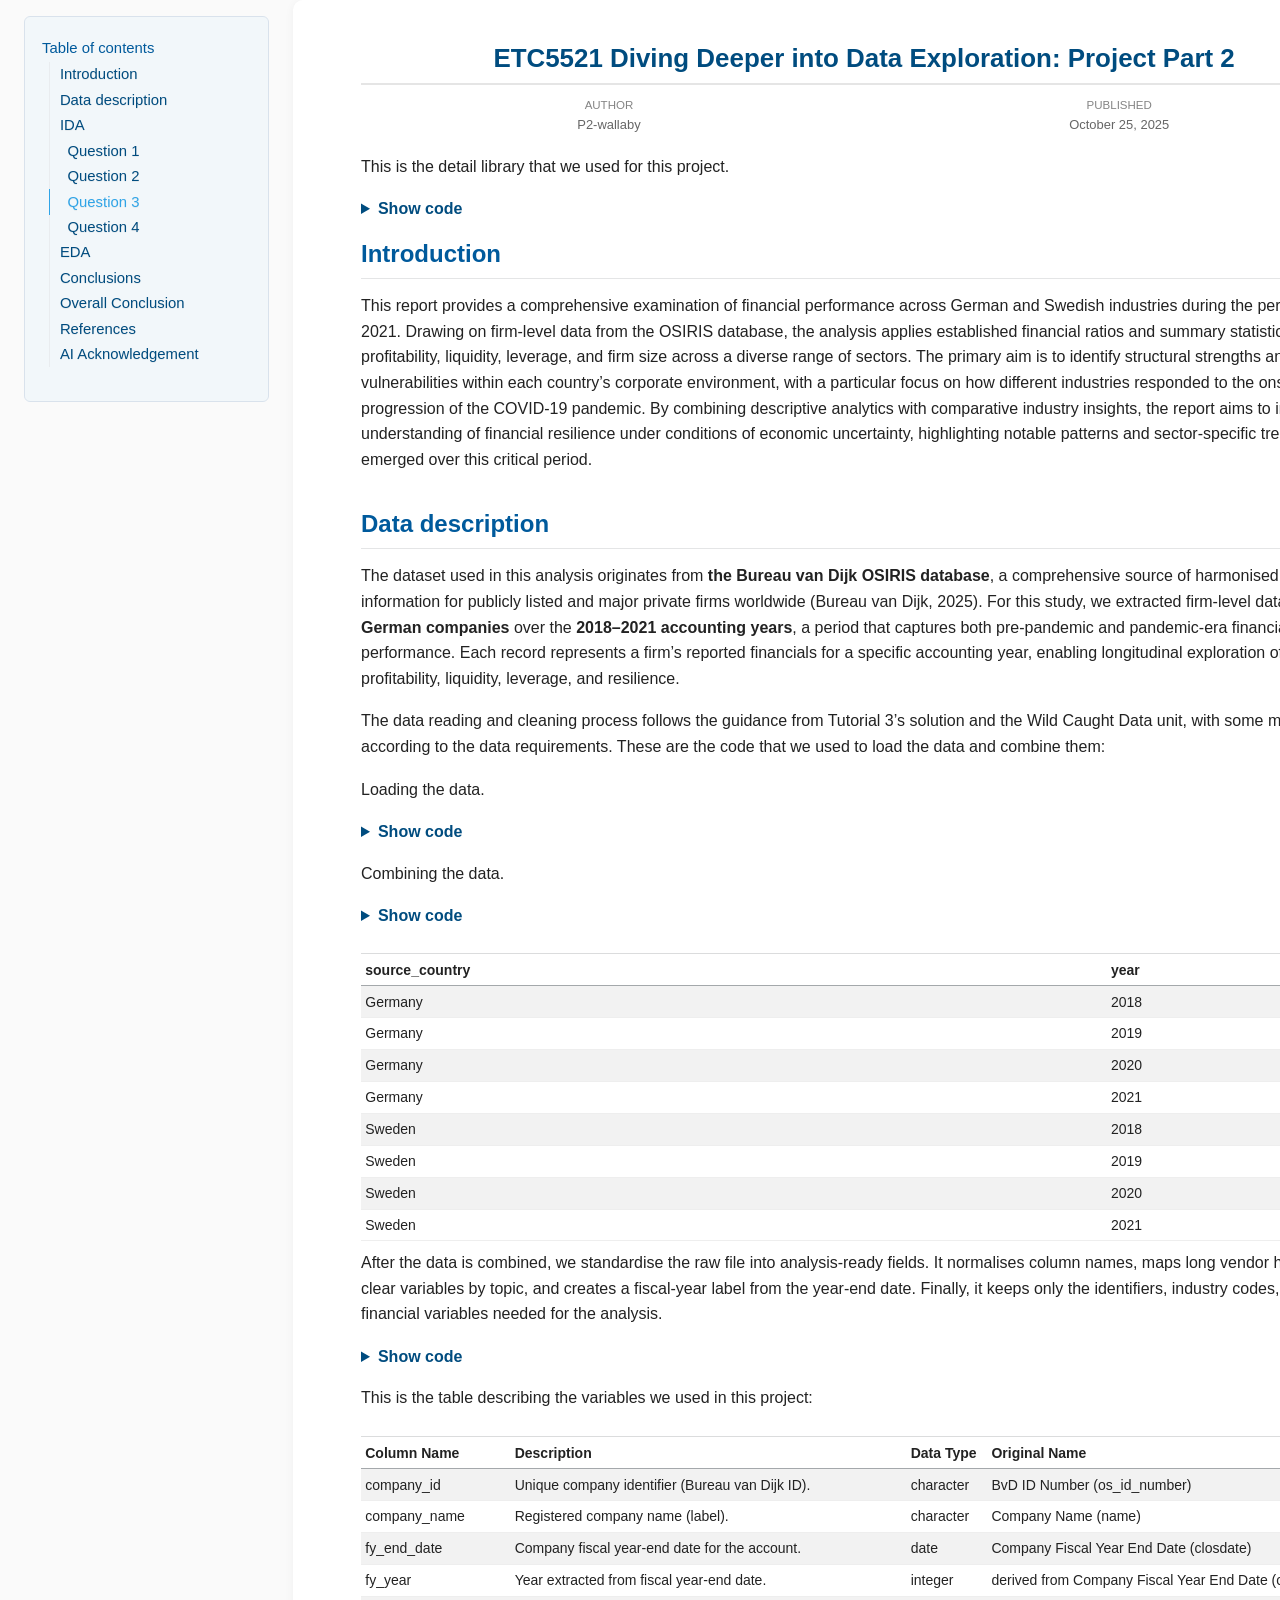
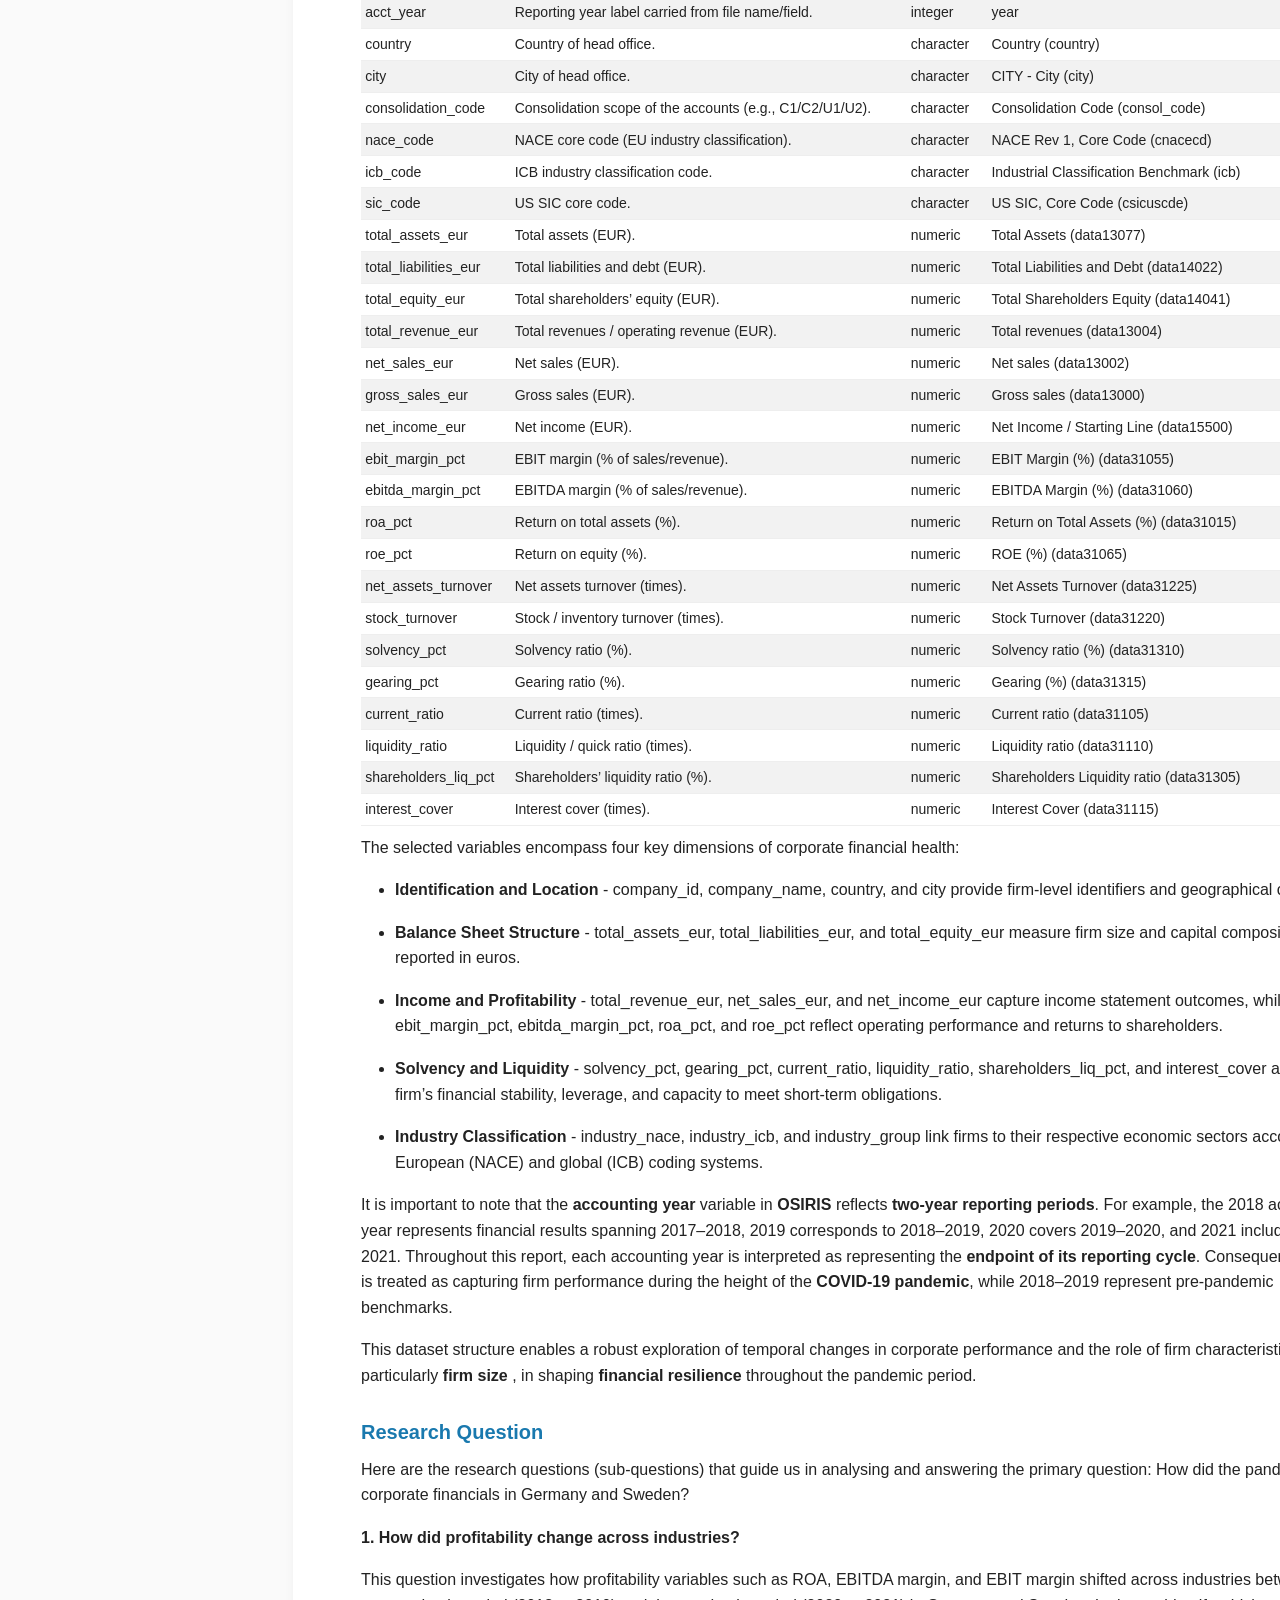
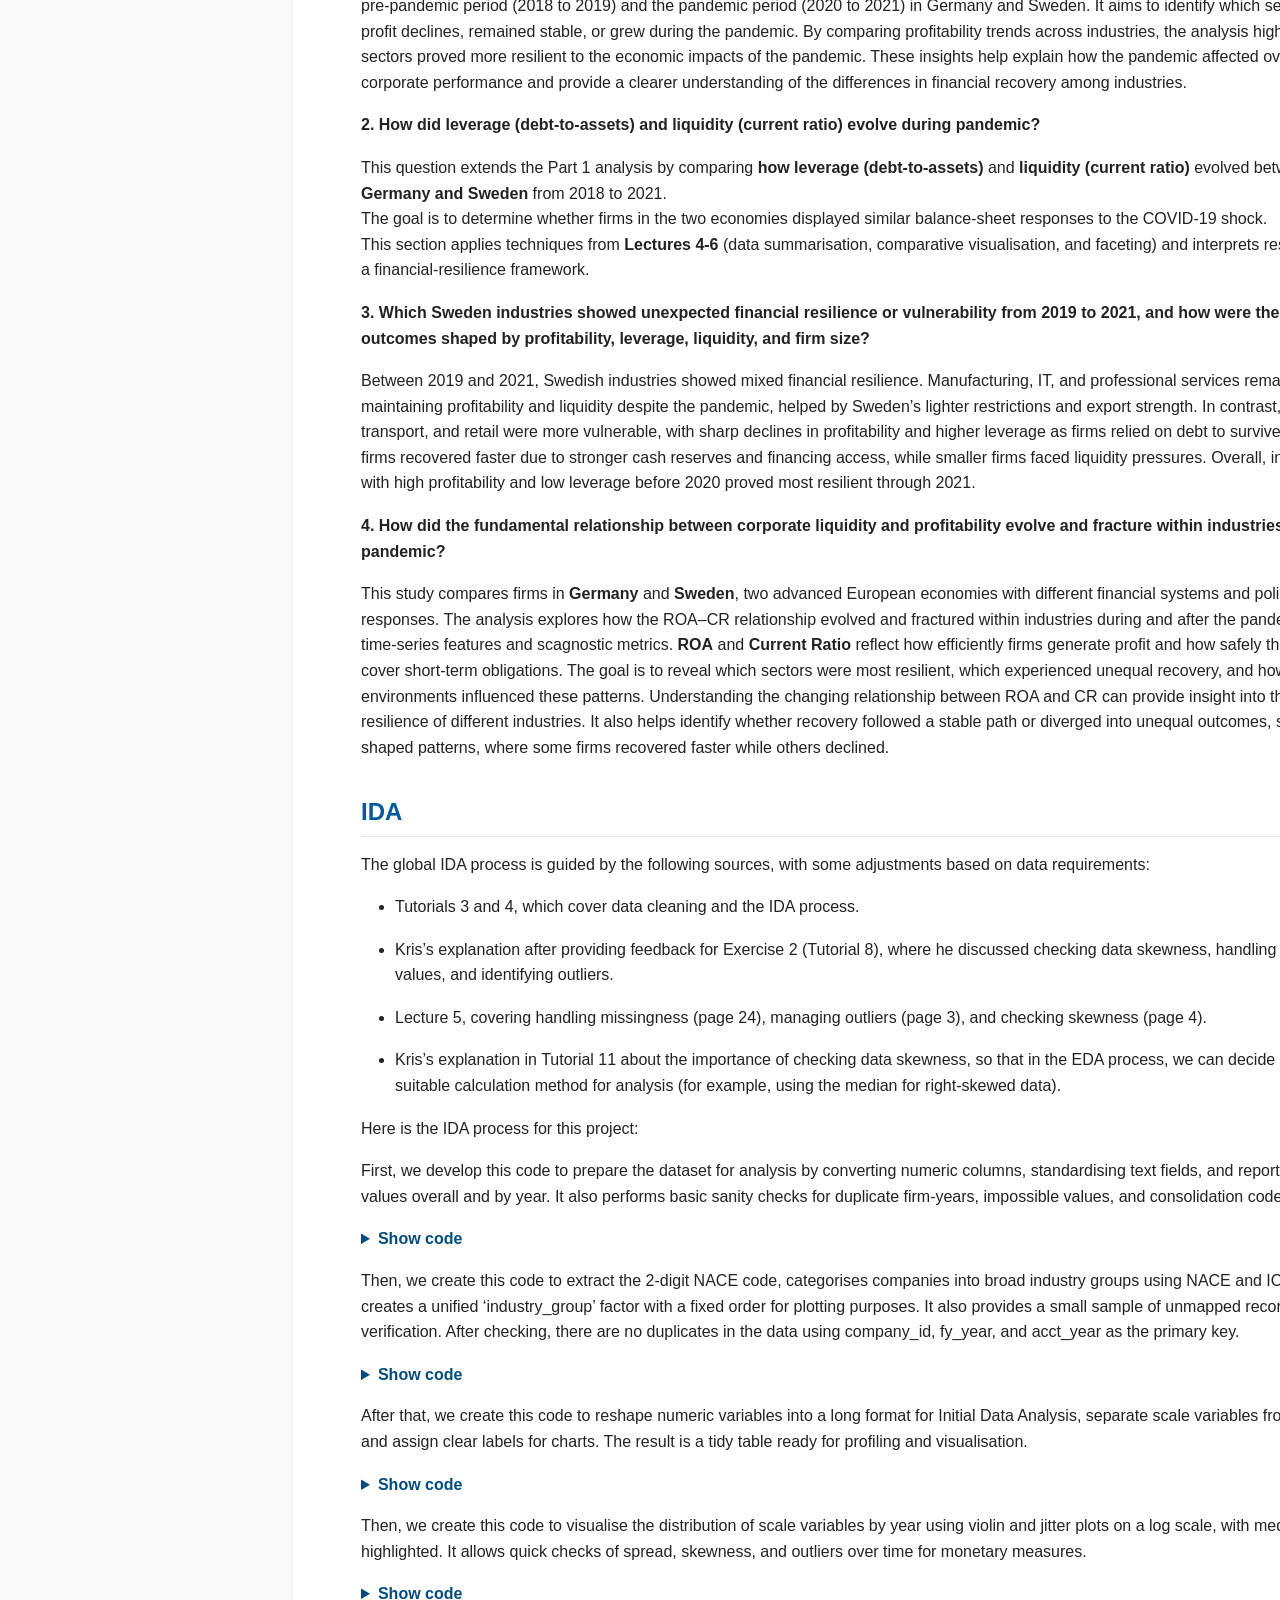
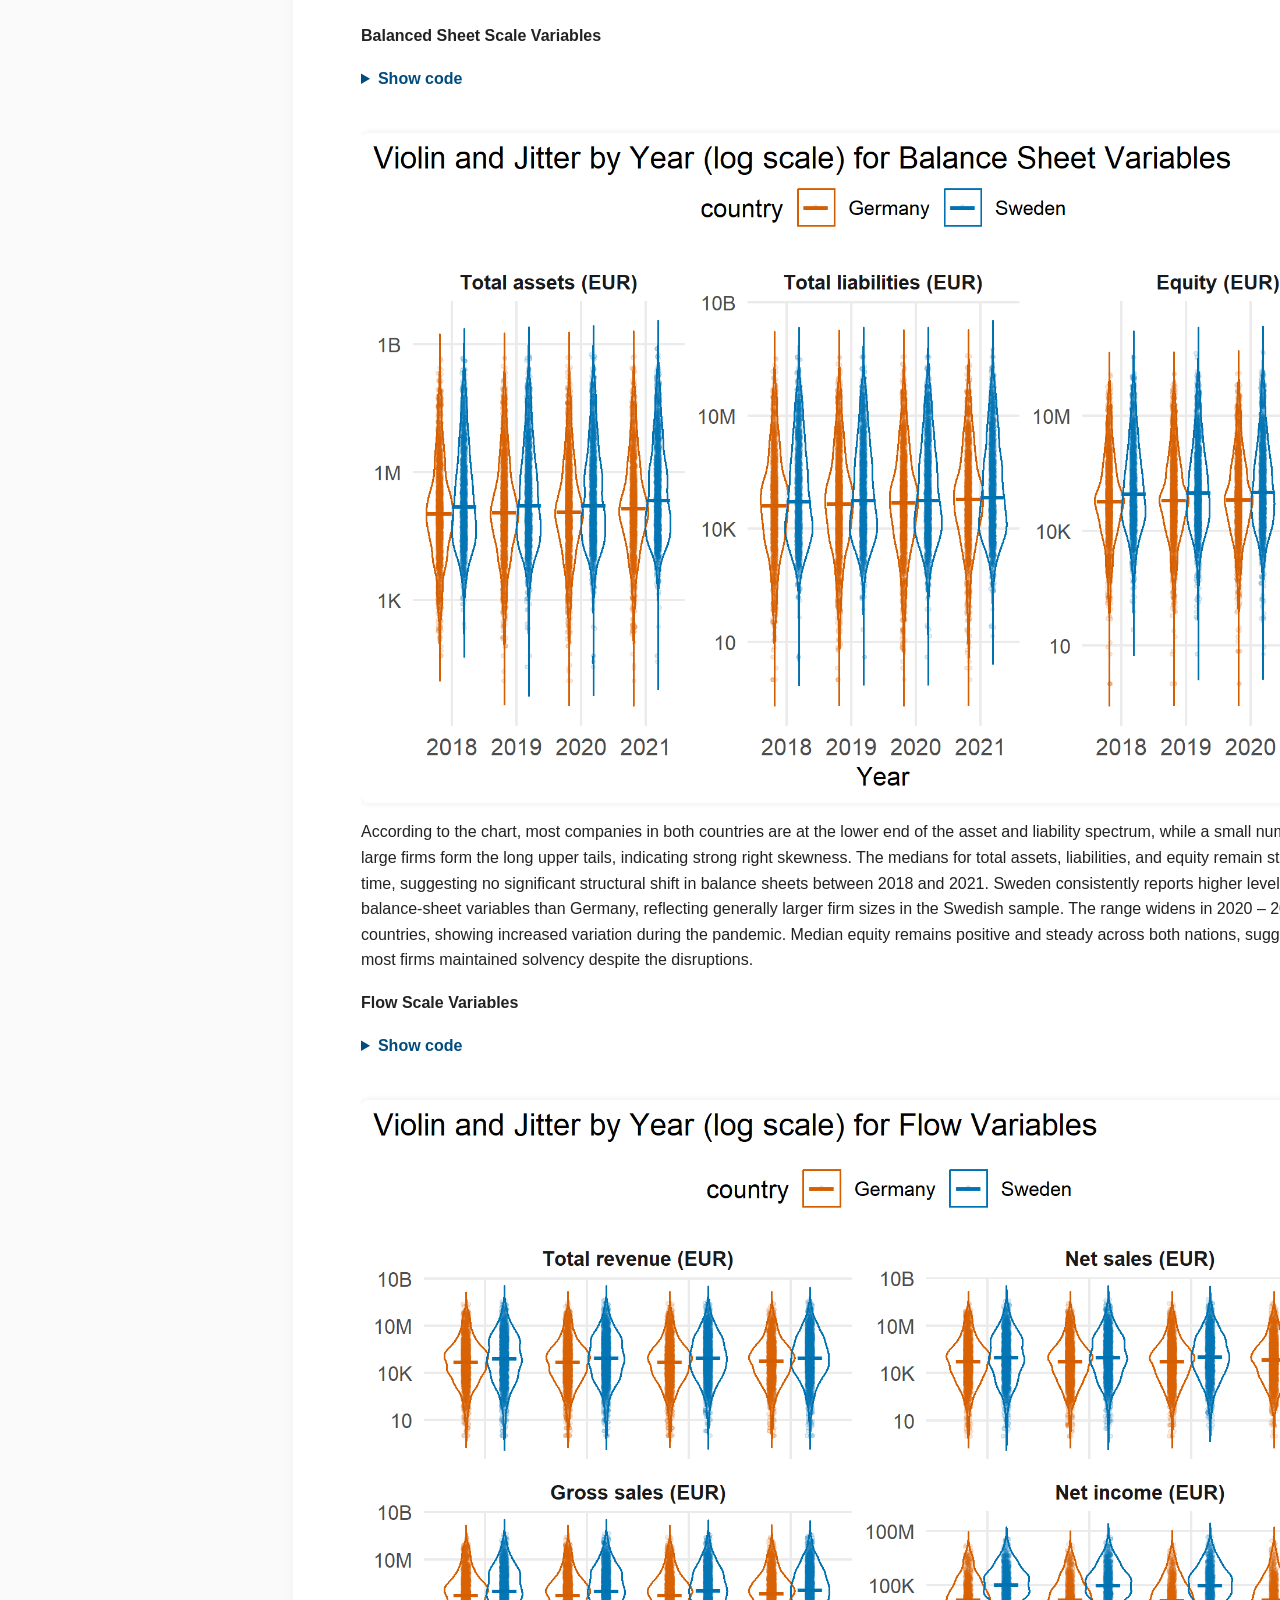
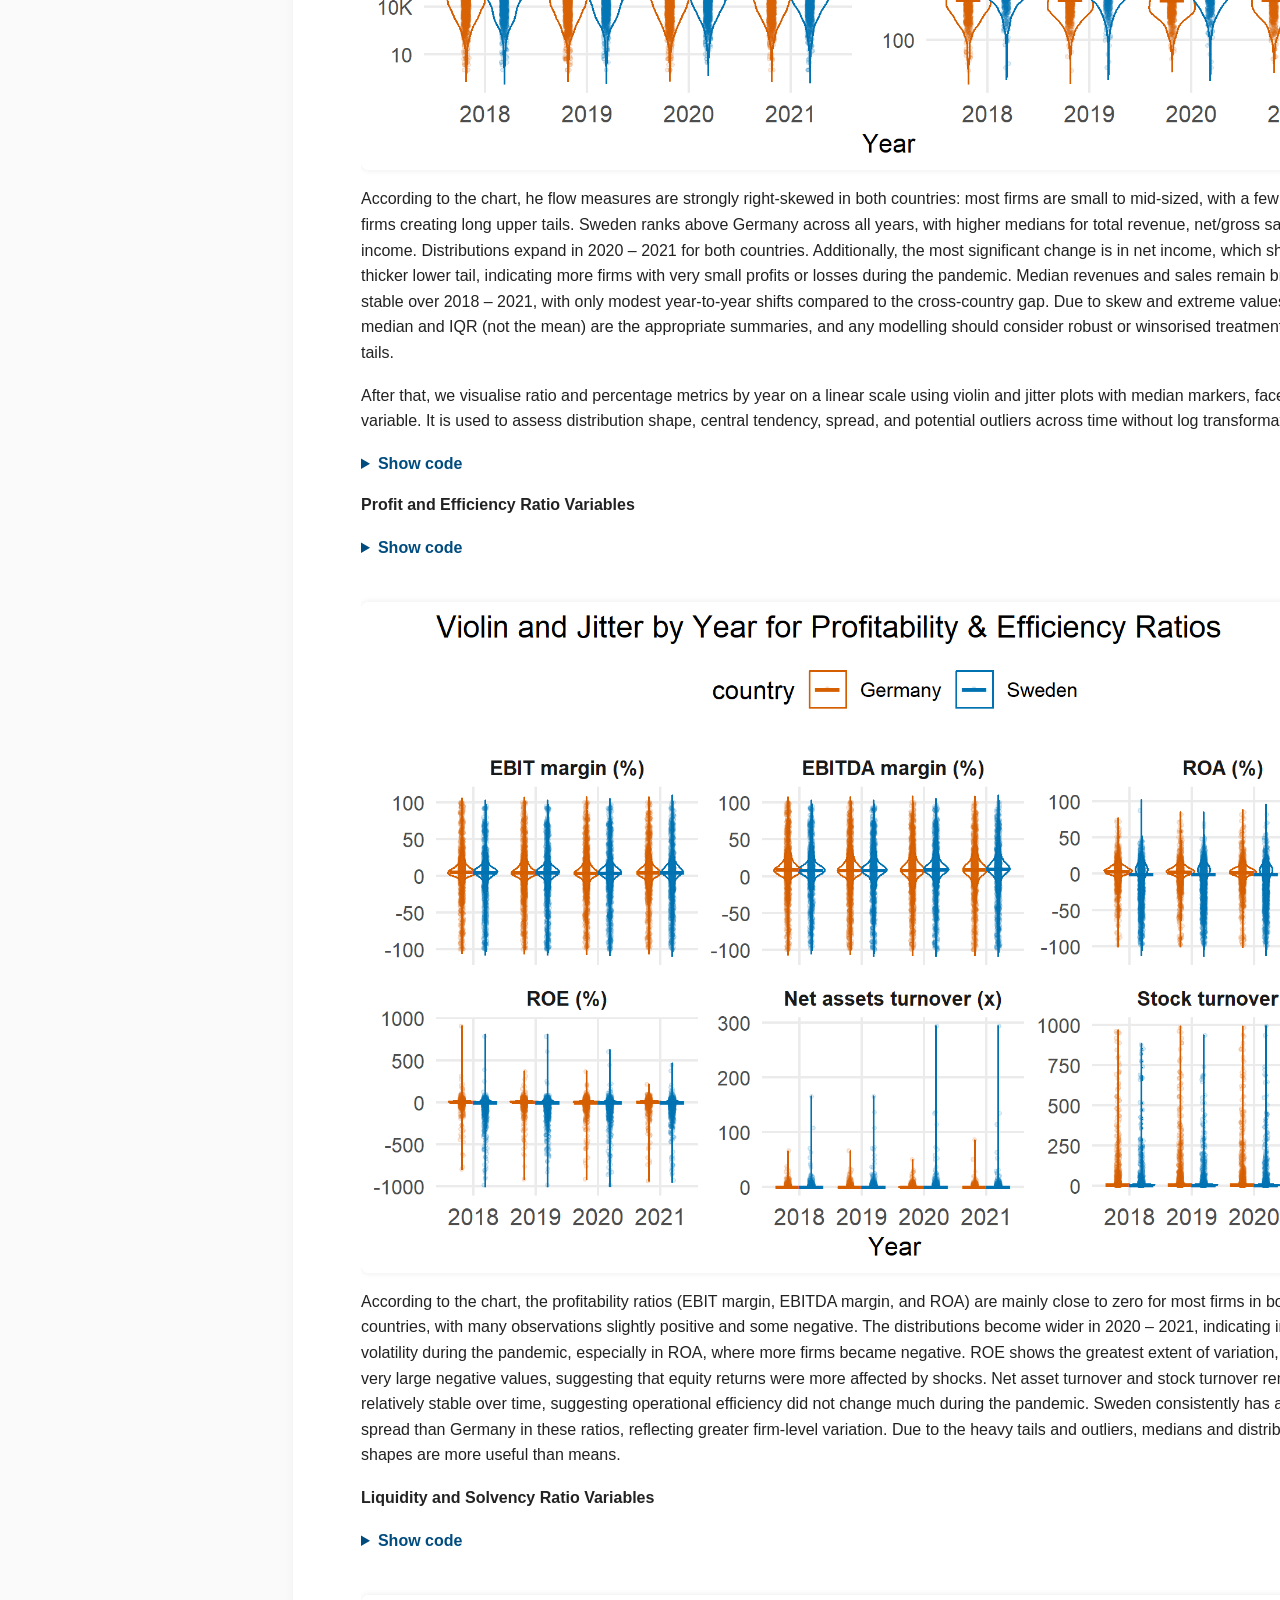
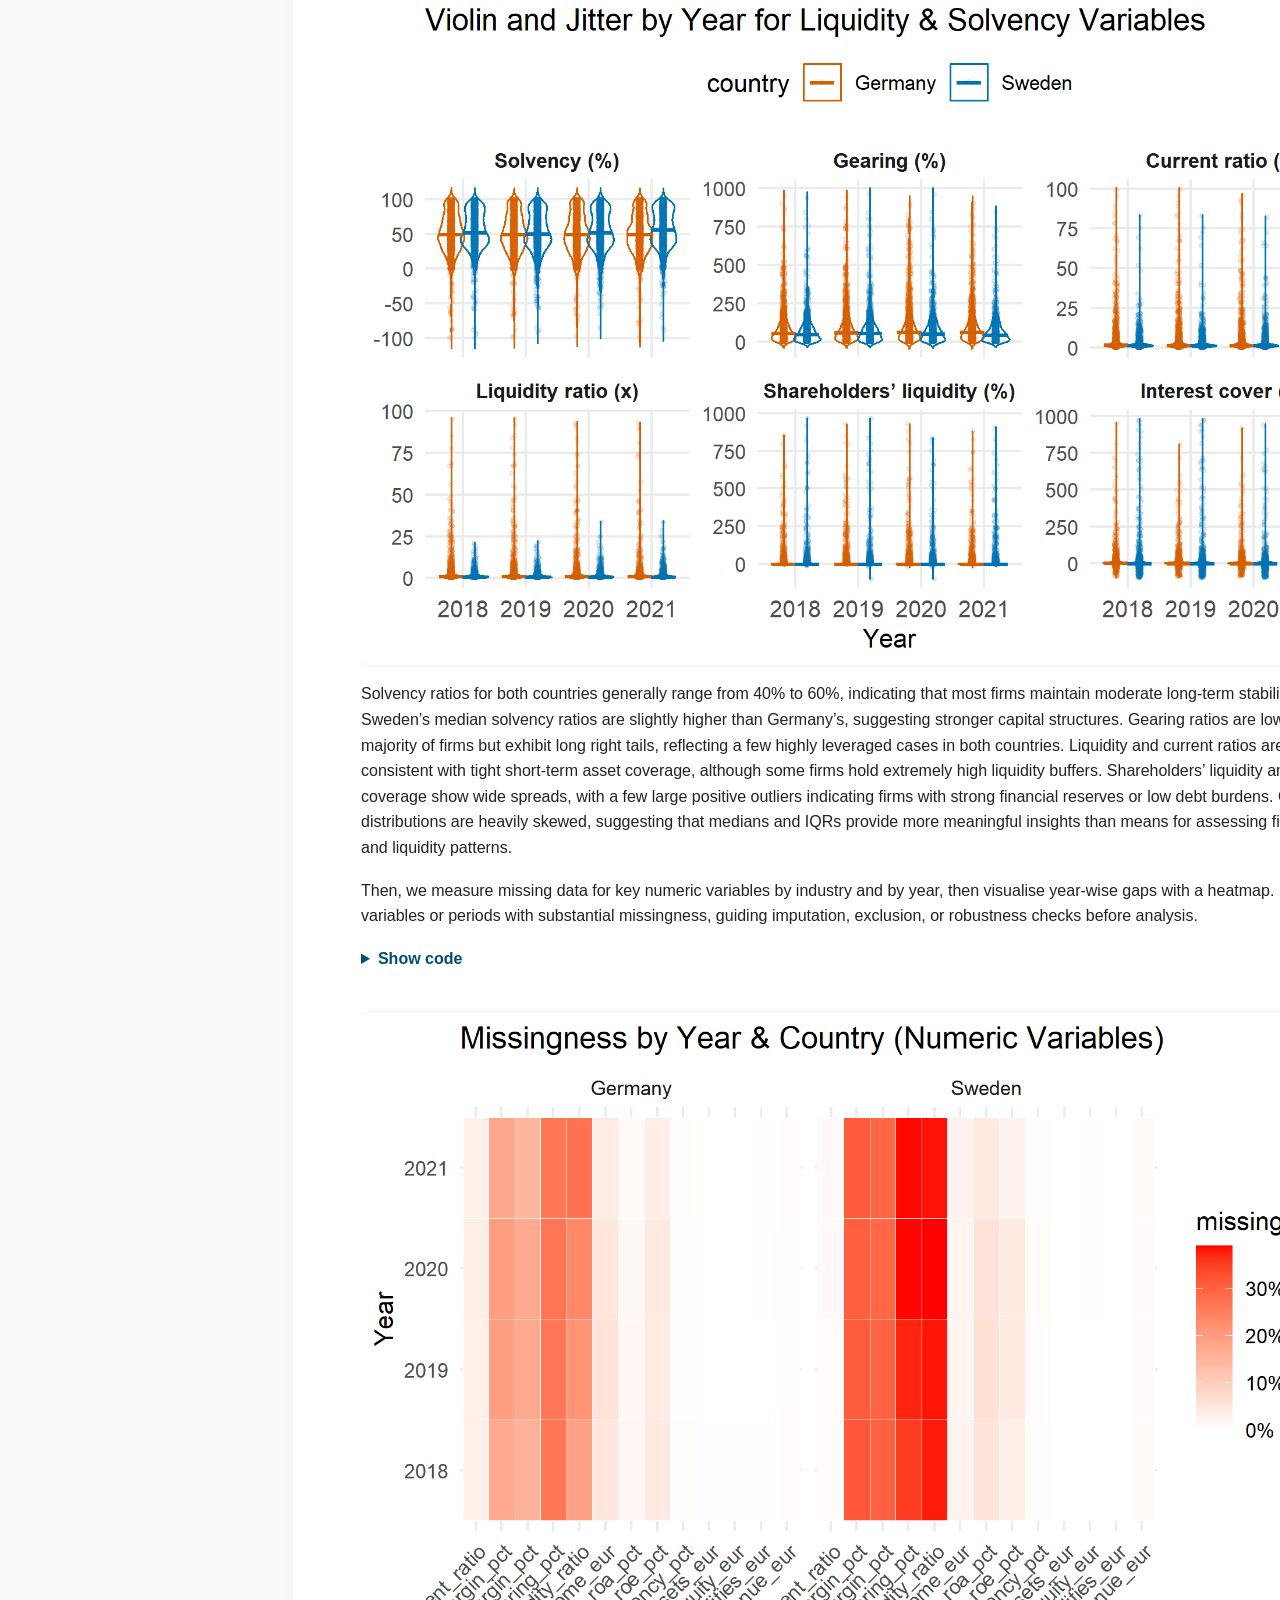
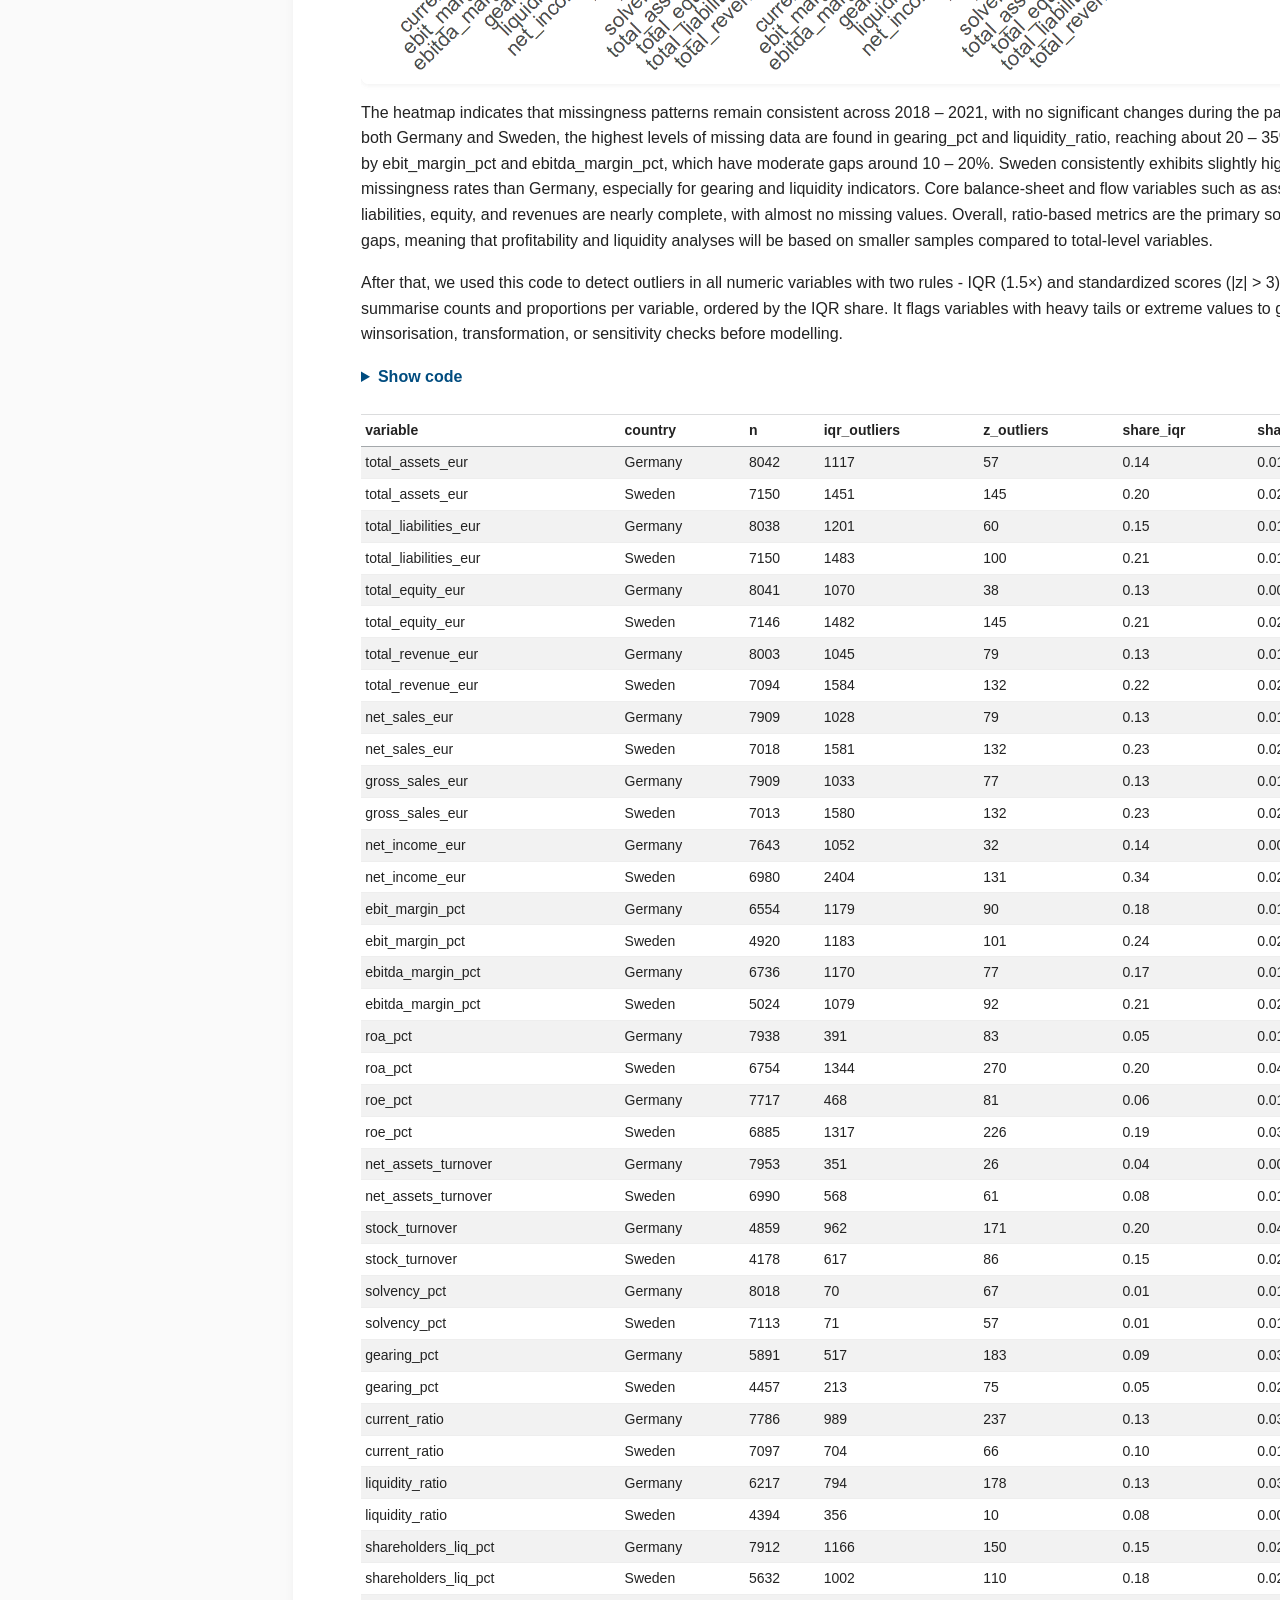
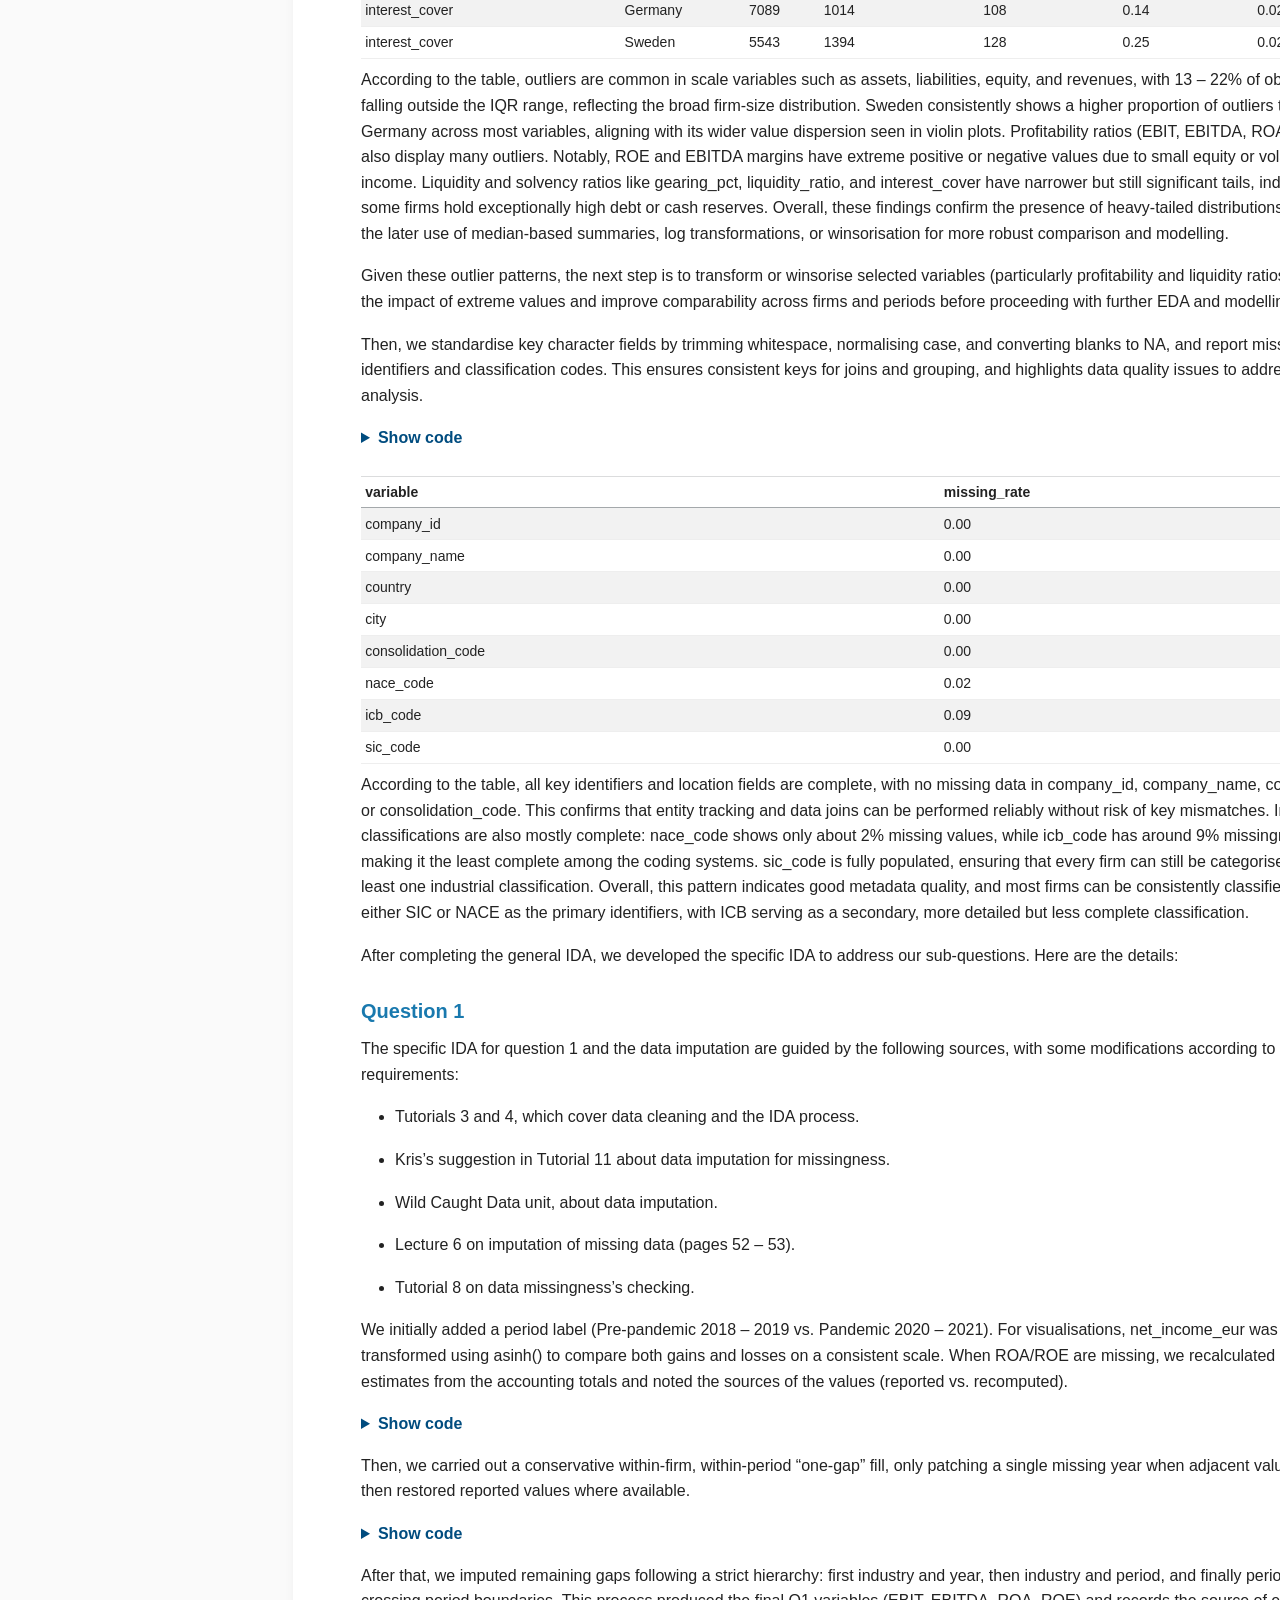
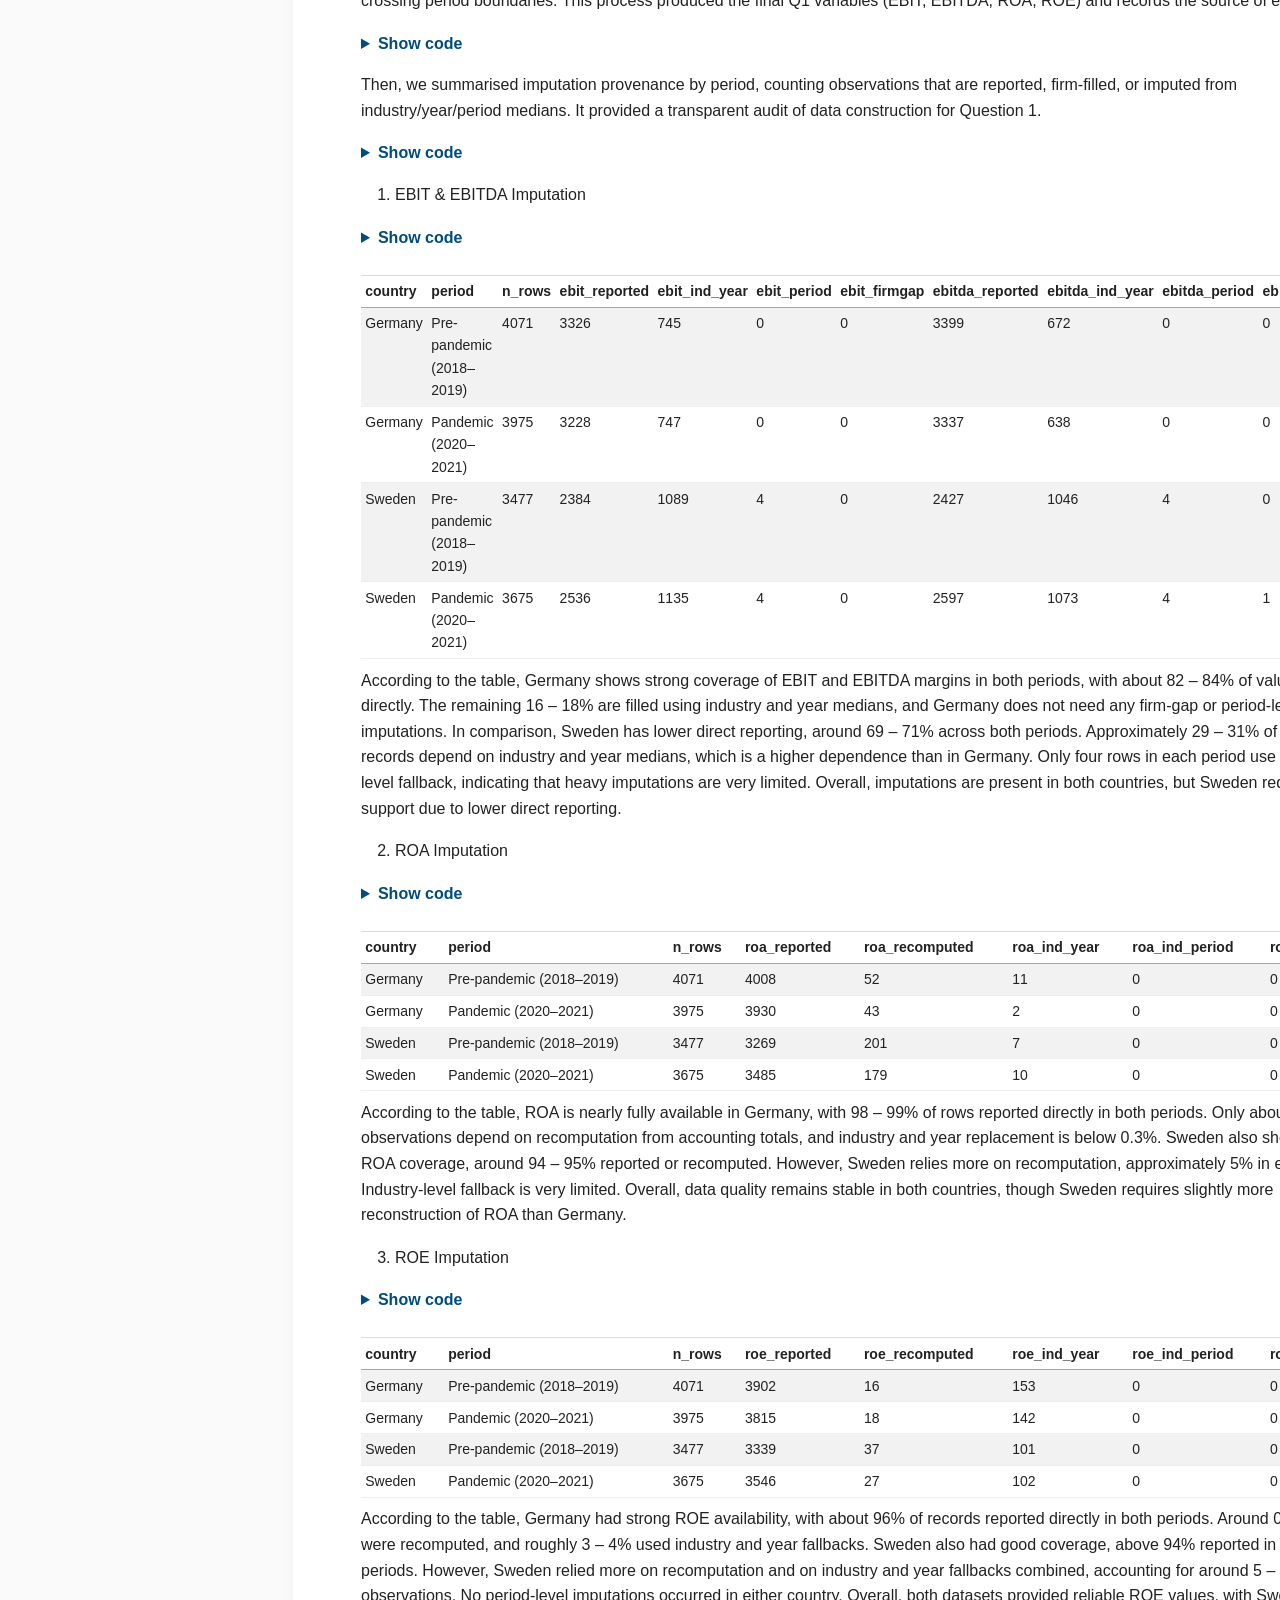
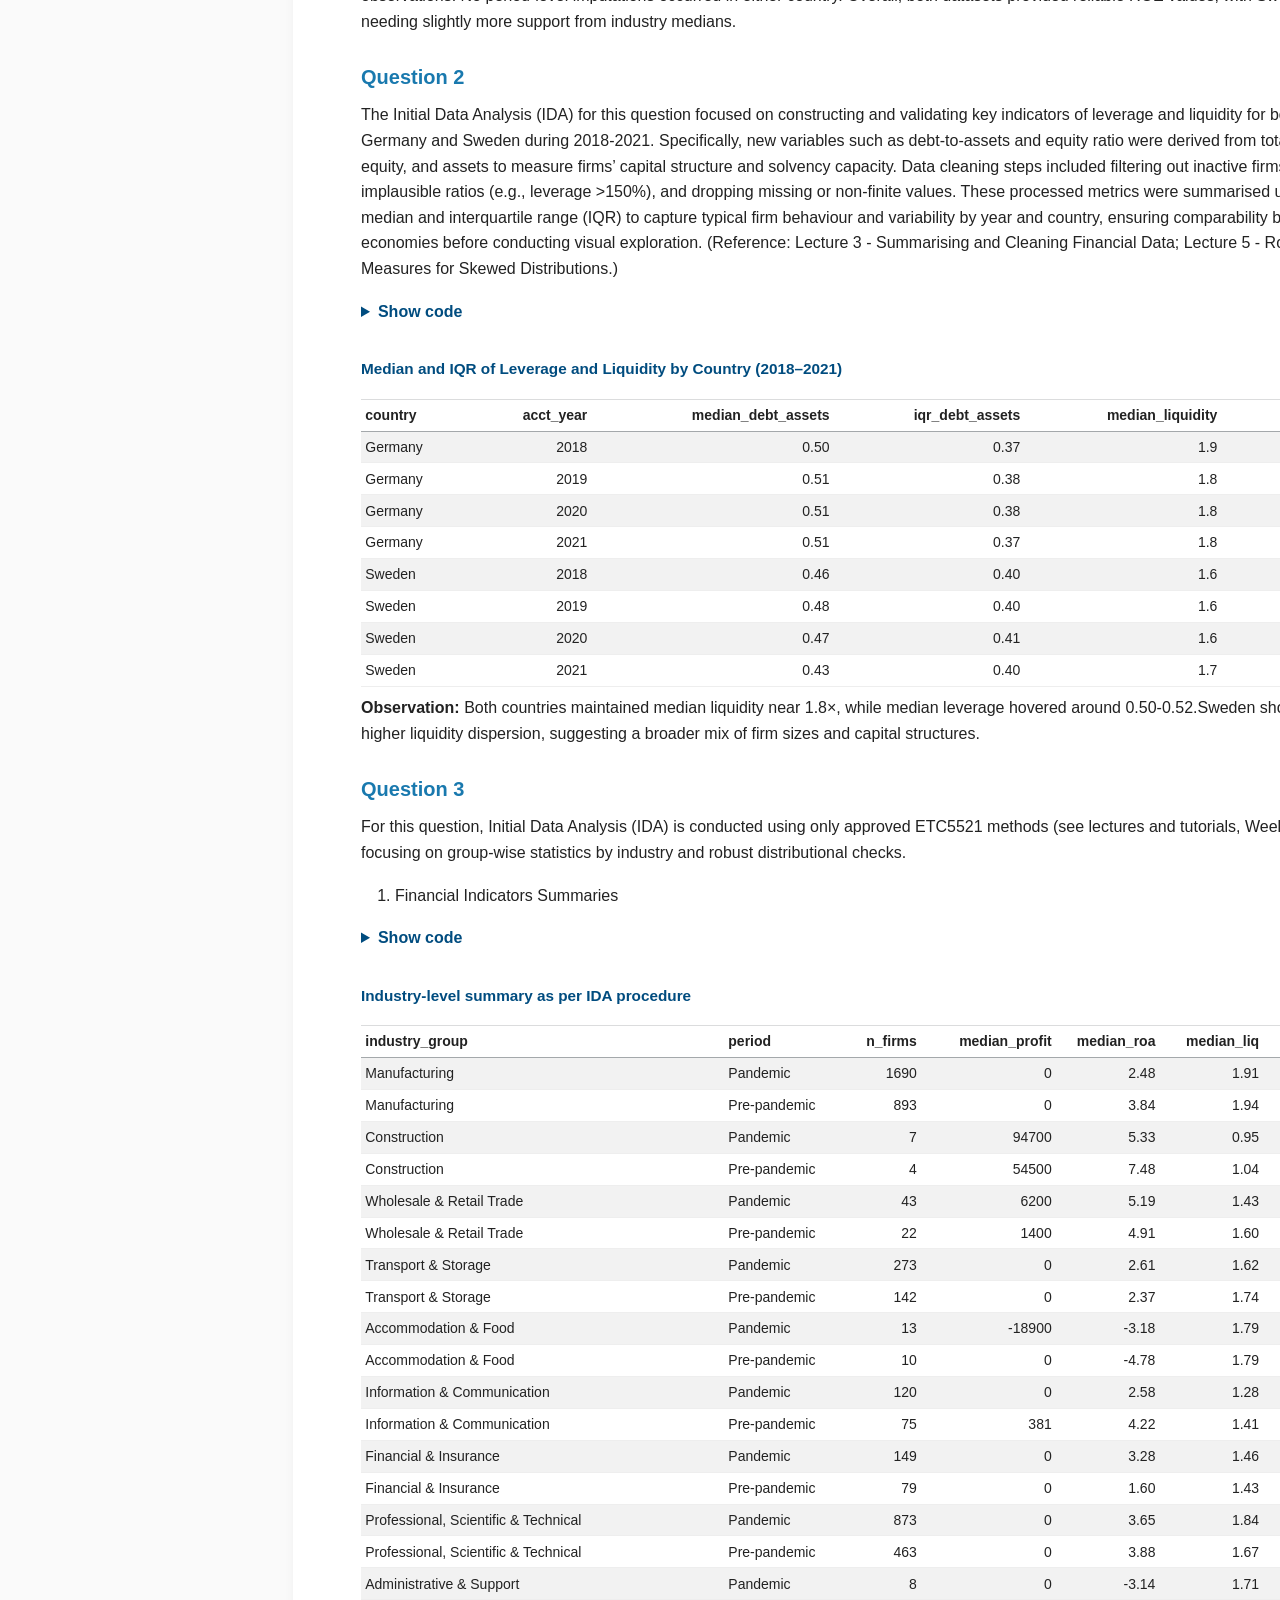
==== commit 713e15ce: "checking overall report, and updating EDA" ====
--- a/report_p2.html
+++ b/report_p2.html
@@ -69,20 +69,33 @@
 <link href="report_p2_files/libs/quarto-html/quarto-syntax-highlighting-065a5179aebd64318d7ea99d77b64a9e.css" rel="stylesheet" id="quarto-text-highlighting-styles">
 <script src="report_p2_files/libs/bootstrap/bootstrap.min.js"></script>
 <link href="report_p2_files/libs/bootstrap/bootstrap-icons.css" rel="stylesheet">
-<link href="report_p2_files/libs/bootstrap/bootstrap-a68453d04797c8f142cf817d7c7123ae.min.css" rel="stylesheet" append-hash="true" id="quarto-bootstrap" data-mode="light">
+<link href="report_p2_files/libs/bootstrap/bootstrap-bf5b06a08bc2c275e5e5b2200195a847.min.css" rel="stylesheet" append-hash="true" id="quarto-bootstrap" data-mode="light">
 <script src="report_p2_files/libs/kePrint-0.0.1/kePrint.js"></script>
+
 <link href="report_p2_files/libs/lightable-0.0.1/lightable.css" rel="stylesheet">
+
 <link href="report_p2_files/libs/htmltools-fill-0.5.8.1/fill.css" rel="stylesheet">
+
 <script src="report_p2_files/libs/htmlwidgets-1.6.4/htmlwidgets.js"></script>
+
 <script src="report_p2_files/libs/plotly-binding-4.11.0/plotly.js"></script>
+
 <script src="report_p2_files/libs/typedarray-0.1/typedarray.min.js"></script>
+
 <script src="report_p2_files/libs/jquery-3.5.1/jquery.min.js"></script>
+
 <link href="report_p2_files/libs/crosstalk-1.2.2/css/crosstalk.min.css" rel="stylesheet">
+
 <script src="report_p2_files/libs/crosstalk-1.2.2/js/crosstalk.min.js"></script>
+
 <link href="report_p2_files/libs/plotly-htmlwidgets-css-2.11.1/plotly-htmlwidgets.css" rel="stylesheet">
+
 <script src="report_p2_files/libs/plotly-main-2.11.1/plotly-latest.min.js"></script>
+
 <link href="report_p2_files/libs/pagedtable-1.1/css/pagedtable.css" rel="stylesheet">
+
 <script src="report_p2_files/libs/pagedtable-1.1/js/pagedtable.js"></script>
+
 
 
 <link rel="stylesheet" href="assignment.css">
@@ -2410,7 +2423,7 @@
 <td style="text-align: left;">Pre-pandemic</td>
 <td style="text-align: right;">4</td>
 <td style="text-align: right;">-638</td>
-<td style="text-align: right;">-2.48</td>
+<td style="text-align: right;">-2.47</td>
 <td style="text-align: right;">2.23</td>
 <td style="text-align: right;">NA</td>
 </tr>
@@ -2475,7 +2488,7 @@
 <td style="text-align: right;">902</td>
 <td style="text-align: right;">0.34</td>
 <td style="text-align: right;">5.30</td>
-<td style="text-align: right;">1.1</td>
+<td style="text-align: right;">1.0</td>
 </tr>
 <tr class="even">
 <td style="text-align: left;">Technology</td>
@@ -2773,7 +2786,7 @@
 </tr>
 <tr class="odd">
 <td style="text-align: left;">Health Care</td>
-<td style="text-align: right;">-2.48</td>
+<td style="text-align: right;">-2.47</td>
 <td style="text-align: right;">7.58</td>
 <td style="text-align: right;">15.53</td>
 <td style="text-align: right;">1.01</td>
@@ -3066,7 +3079,7 @@
 </section>
 <section id="eda" class="level2">
 <h2 data-anchor-id="eda">EDA</h2>
-<p>Here are the EDA processes and results for the sub-questions addressing the primary question “How did the pandemic affect corporate financials in Germany?”</p>
+<p>Here are the EDA processes and results for the sub-questions addressing the primary question “How did the pandemic affect corporate financials in Germany and Sweden?”</p>
 <section id="question-1-1" class="level3">
 <h3 data-anchor-id="question-1-1">Question 1</h3>
 <p><strong>1. How did profitability change across industries?</strong></p>
@@ -3833,8 +3846,8 @@
 <div id="fig-combined_analysis" class="cell-output-display quarto-float quarto-figure quarto-figure-center">
 <figure class="quarto-float quarto-float-fig figure">
 <div aria-describedby="fig-combined_analysis-caption-0ceaefa1-69ba-4598-a22c-09a6ac19f8ca">
-<div class="plotly html-widget html-fill-item" id="htmlwidget-7c9d65bd012a55a5b795" style="width:100%;height:288px;"></div>
-<script type="application/json" data-for="htmlwidget-7c9d65bd012a55a5b795">{"x":{"data":[{"x":[0.0029185141708512052],"y":[0.076660897353358015],"text":"<b>Industry:<\/b> Manufacturing <br><b>Country:<\/b> Germany <br><b>ROA Trend:<\/b> 0.003 <br><b>CR Trend:<\/b> 0.077","type":"scatter","mode":"markers","marker":{"autocolorscale":false,"color":"rgba(248,118,109,1)","opacity":0.69999999999999996,"size":3.9489242204030939,"symbol":"circle","line":{"width":1.8897637795275593,"color":"rgba(248,118,109,1)"}},"hoveron":"points","name":"(Germany,Manufacturing)","legendgroup":"(Germany,Manufacturing)","showlegend":true,"xaxis":"x","yaxis":"y","hoverinfo":"text","frame":null},{"x":[0.75551843163163601],"y":[0.78482972136222917],"text":"<b>Industry:<\/b> Construction <br><b>Country:<\/b> Germany <br><b>ROA Trend:<\/b> 0.756 <br><b>CR Trend:<\/b> 0.785","type":"scatter","mode":"markers","marker":{"autocolorscale":false,"color":"rgba(231,133,30,1)","opacity":0.69999999999999996,"size":3.7904258543114677,"symbol":"circle","line":{"width":1.8897637795275593,"color":"rgba(231,133,30,1)"}},"hoveron":"points","name":"(Germany,Construction)","legendgroup":"(Germany,Construction)","showlegend":true,"xaxis":"x","yaxis":"y","hoverinfo":"text","frame":null},{"x":[0.015708503399761931],"y":[0.034512381183840812],"text":"<b>Industry:<\/b> Wholesale & Retail Trade <br><b>Country:<\/b> Germany <br><b>ROA Trend:<\/b> 0.016 <br><b>CR Trend:<\/b> 0.035","type":"scatter","mode":"markers","marker":{"autocolorscale":false,"color":"rgba(208,148,0,1)","opacity":0.69999999999999996,"size":4.1968154882926179,"symbol":"circle","line":{"width":1.8897637795275593,"color":"rgba(208,148,0,1)"}},"hoveron":"points","name":"(Germany,Wholesale & Retail Trade)","legendgroup":"(Germany,Wholesale & Retail Trade)","showlegend":true,"xaxis":"x","yaxis":"y","hoverinfo":"text","frame":null},{"x":[0.32911594332111005],"y":[0.41167371981953316],"text":"<b>Industry:<\/b> Transport & Storage <br><b>Country:<\/b> Germany <br><b>ROA Trend:<\/b> 0.329 <br><b>CR Trend:<\/b> 0.412","type":"scatter","mode":"markers","marker":{"autocolorscale":false,"color":"rgba(178,161,0,1)","opacity":0.69999999999999996,"size":3.9052938509228454,"symbol":"circle","line":{"width":1.8897637795275593,"color":"rgba(178,161,0,1)"}},"hoveron":"points","name":"(Germany,Transport & Storage)","legendgroup":"(Germany,Transport & Storage)","showlegend":true,"xaxis":"x","yaxis":"y","hoverinfo":"text","frame":null},{"x":[0.12921335609191276],"y":[0.0020199854890836644],"text":"<b>Industry:<\/b> Accommodation & Food <br><b>Country:<\/b> Germany <br><b>ROA Trend:<\/b> 0.129 <br><b>CR Trend:<\/b> 0.002","type":"scatter","mode":"markers","marker":{"autocolorscale":false,"color":"rgba(137,172,0,1)","opacity":0.69999999999999996,"size":19.6002808341423,"symbol":"circle","line":{"width":1.8897637795275593,"color":"rgba(137,172,0,1)"}},"hoveron":"points","name":"(Germany,Accommodation & Food)","legendgroup":"(Germany,Accommodation & Food)","showlegend":true,"xaxis":"x","yaxis":"y","hoverinfo":"text","frame":null},{"x":[0.051995686385001072],"y":[0.8579272813813601],"text":"<b>Industry:<\/b> Information & Communication <br><b>Country:<\/b> Germany <br><b>ROA Trend:<\/b> 0.052 <br><b>CR Trend:<\/b> 0.858","type":"scatter","mode":"markers","marker":{"autocolorscale":false,"color":"rgba(69,181,0,1)","opacity":0.69999999999999996,"size":4.3700464250260218,"symbol":"circle","line":{"width":1.8897637795275593,"color":"rgba(69,181,0,1)"}},"hoveron":"points","name":"(Germany,Information & Communication)","legendgroup":"(Germany,Information & Communication)","showlegend":true,"xaxis":"x","yaxis":"y","hoverinfo":"text","frame":null},{"x":[0.91822557683468808],"y":[0.032923255032190069],"text":"<b>Industry:<\/b> Financial & Insurance <br><b>Country:<\/b> Germany <br><b>ROA Trend:<\/b> 0.918 <br><b>CR Trend:<\/b> 0.033","type":"scatter","mode":"markers","marker":{"autocolorscale":false,"color":"rgba(0,188,81,1)","opacity":0.69999999999999996,"size":3.7920781437689319,"symbol":"circle","line":{"width":1.8897637795275593,"color":"rgba(0,188,81,1)"}},"hoveron":"points","name":"(Germany,Financial & Insurance)","legendgroup":"(Germany,Financial & Insurance)","showlegend":true,"xaxis":"x","yaxis":"y","hoverinfo":"text","frame":null},{"x":[0.039079432431728289],"y":[0.017858969718799522],"text":"<b>Industry:<\/b> Professional, Scientific & Technical <br><b>Country:<\/b> Germany <br><b>ROA Trend:<\/b> 0.039 <br><b>CR Trend:<\/b> 0.018","type":"scatter","mode":"markers","marker":{"autocolorscale":false,"color":"rgba(0,192,135,1)","opacity":0.69999999999999996,"size":3.8237116093219319,"symbol":"circle","line":{"width":1.8897637795275593,"color":"rgba(0,192,135,1)"}},"hoveron":"points","name":"(Germany,Professional, Scientific & Technical)","legendgroup":"(Germany,Professional, Scientific & Technical)","showlegend":true,"xaxis":"x","yaxis":"y","hoverinfo":"text","frame":null},{"x":[0.88640204245662291],"y":[0.99056036741361775],"text":"<b>Industry:<\/b> Administrative & Support <br><b>Country:<\/b> Germany <br><b>ROA Trend:<\/b> 0.886 <br><b>CR Trend:<\/b> 0.991","type":"scatter","mode":"markers","marker":{"autocolorscale":false,"color":"rgba(0,192,178,1)","opacity":0.69999999999999996,"size":4.532170470773691,"symbol":"circle","line":{"width":1.8897637795275593,"color":"rgba(0,192,178,1)"}},"hoveron":"points","name":"(Germany,Administrative & Support)","legendgroup":"(Germany,Administrative & Support)","showlegend":true,"xaxis":"x","yaxis":"y","hoverinfo":"text","frame":null},{"x":[0.23663874416739483],"y":[0.79815294184992092],"text":"<b>Industry:<\/b> Education <br><b>Country:<\/b> Germany <br><b>ROA Trend:<\/b> 0.237 <br><b>CR Trend:<\/b> 0.798","type":"scatter","mode":"markers","marker":{"autocolorscale":false,"color":"rgba(0,188,214,1)","opacity":0.69999999999999996,"size":3.8074509963557244,"symbol":"circle","line":{"width":1.8897637795275593,"color":"rgba(0,188,214,1)"}},"hoveron":"points","name":"(Germany,Education)","legendgroup":"(Germany,Education)","showlegend":true,"xaxis":"x","yaxis":"y","hoverinfo":"text","frame":null},{"x":[0.19228351997480364],"y":[0.89836574763118016],"text":"<b>Industry:<\/b> Arts, Entertainment & Recreation <br><b>Country:<\/b> Germany <br><b>ROA Trend:<\/b> 0.192 <br><b>CR Trend:<\/b> 0.898","type":"scatter","mode":"markers","marker":{"autocolorscale":false,"color":"rgba(0,179,242,1)","opacity":0.69999999999999996,"size":4.1299504369388353,"symbol":"circle","line":{"width":1.8897637795275593,"color":"rgba(0,179,242,1)"}},"hoveron":"points","name":"(Germany,Arts, Entertainment & Recreation)","legendgroup":"(Germany,Arts, Entertainment & Recreation)","showlegend":true,"xaxis":"x","yaxis":"y","hoverinfo":"text","frame":null},{"x":[0.77022128318959149],"y":[0.12672227205673181],"text":"<b>Industry:<\/b> Industrials <br><b>Country:<\/b> Germany <br><b>ROA Trend:<\/b> 0.77 <br><b>CR Trend:<\/b> 0.127","type":"scatter","mode":"markers","marker":{"autocolorscale":false,"color":"rgba(40,163,255,1)","opacity":0.69999999999999996,"size":4.0111323158686334,"symbol":"circle","line":{"width":1.8897637795275593,"color":"rgba(40,163,255,1)"}},"hoveron":"points","name":"(Germany,Industrials)","legendgroup":"(Germany,Industrials)","showlegend":true,"xaxis":"x","yaxis":"y","hoverinfo":"text","frame":null},{"x":[0.00039034680812555234],"y":[0.85109596296040191],"text":"<b>Industry:<\/b> Health Care <br><b>Country:<\/b> Germany <br><b>ROA Trend:<\/b> 0 <br><b>CR Trend:<\/b> 0.851","type":"scatter","mode":"markers","marker":{"autocolorscale":false,"color":"rgba(156,141,255,1)","opacity":0.69999999999999996,"size":3.828790299527483,"symbol":"circle","line":{"width":1.8897637795275593,"color":"rgba(156,141,255,1)"}},"hoveron":"points","name":"(Germany,Health Care)","legendgroup":"(Germany,Health Care)","showlegend":true,"xaxis":"x","yaxis":"y","hoverinfo":"text","frame":null},{"x":[0.30181571496223858],"y":[0.044622126972617915],"text":"<b>Industry:<\/b> Consumer Services <br><b>Country:<\/b> Germany <br><b>ROA Trend:<\/b> 0.302 <br><b>CR Trend:<\/b> 0.045","type":"scatter","mode":"markers","marker":{"autocolorscale":false,"color":"rgba(210,119,255,1)","opacity":0.69999999999999996,"size":3.8737837838377391,"symbol":"circle","line":{"width":1.8897637795275593,"color":"rgba(210,119,255,1)"}},"hoveron":"points","name":"(Germany,Consumer Services)","legendgroup":"(Germany,Consumer Services)","showlegend":true,"xaxis":"x","yaxis":"y","hoverinfo":"text","frame":null},{"x":[0.36299838769253956],"y":[0.85511911766300808],"text":"<b>Industry:<\/b> Utilities <br><b>Country:<\/b> Germany <br><b>ROA Trend:<\/b> 0.363 <br><b>CR Trend:<\/b> 0.855","type":"scatter","mode":"markers","marker":{"autocolorscale":false,"color":"rgba(241,102,232,1)","opacity":0.69999999999999996,"size":3.792214309735757,"symbol":"circle","line":{"width":1.8897637795275593,"color":"rgba(241,102,232,1)"}},"hoveron":"points","name":"(Germany,Utilities)","legendgroup":"(Germany,Utilities)","showlegend":true,"xaxis":"x","yaxis":"y","hoverinfo":"text","frame":null},{"x":[0.051811035499549241],"y":[1.1840294283249619e-05],"text":"<b>Industry:<\/b> Financials <br><b>Country:<\/b> Germany <br><b>ROA Trend:<\/b> 0.052 <br><b>CR Trend:<\/b> 0","type":"scatter","mode":"markers","marker":{"autocolorscale":false,"color":"rgba(255,97,199,1)","opacity":0.69999999999999996,"size":3.9414592432130022,"symbol":"circle","line":{"width":1.8897637795275593,"color":"rgba(255,97,199,1)"}},"hoveron":"points","name":"(Germany,Financials)","legendgroup":"(Germany,Financials)","showlegend":true,"xaxis":"x","yaxis":"y","hoverinfo":"text","frame":null},{"x":[0.71839565622028589],"y":[0.45160743963107974],"text":"<b>Industry:<\/b> Technology <br><b>Country:<\/b> Germany <br><b>ROA Trend:<\/b> 0.718 <br><b>CR Trend:<\/b> 0.452","type":"scatter","mode":"markers","marker":{"autocolorscale":false,"color":"rgba(255,104,158,1)","opacity":0.69999999999999996,"size":3.8258219420345299,"symbol":"circle","line":{"width":1.8897637795275593,"color":"rgba(255,104,158,1)"}},"hoveron":"points","name":"(Germany,Technology)","legendgroup":"(Germany,Technology)","showlegend":true,"xaxis":"x","yaxis":"y","hoverinfo":"text","frame":null},{"x":[0.78442813276712053],"y":[0.48046932461729341],"text":"<b>Industry:<\/b> Manufacturing <br><b>Country:<\/b> Sweden <br><b>ROA Trend:<\/b> 0.784 <br><b>CR Trend:<\/b> 0.48","type":"scatter","mode":"markers","marker":{"autocolorscale":false,"color":"rgba(248,118,109,1)","opacity":0.69999999999999996,"size":3.7795275590551185,"symbol":"triangle-up","line":{"width":1.8897637795275593,"color":"rgba(248,118,109,1)"}},"hoveron":"points","name":"(Sweden,Manufacturing)","legendgroup":"(Sweden,Manufacturing)","showlegend":true,"xaxis":"x","yaxis":"y","hoverinfo":"text","frame":null},{"x":[0.56681840092183589],"y":[0.43252750969426679],"text":"<b>Industry:<\/b> Construction <br><b>Country:<\/b> Sweden <br><b>ROA Trend:<\/b> 0.567 <br><b>CR Trend:<\/b> 0.433","type":"scatter","mode":"markers","marker":{"autocolorscale":false,"color":"rgba(231,133,30,1)","opacity":0.69999999999999996,"size":6.1705859118762296,"symbol":"triangle-up","line":{"width":1.8897637795275593,"color":"rgba(231,133,30,1)"}},"hoveron":"points","name":"(Sweden,Construction)","legendgroup":"(Sweden,Construction)","showlegend":true,"xaxis":"x","yaxis":"y","hoverinfo":"text","frame":null},{"x":[0.52555020077794912],"y":[0.61306935623929704],"text":"<b>Industry:<\/b> Wholesale & Retail Trade <br><b>Country:<\/b> Sweden <br><b>ROA Trend:<\/b> 0.526 <br><b>CR Trend:<\/b> 0.613","type":"scatter","mode":"markers","marker":{"autocolorscale":false,"color":"rgba(208,148,0,1)","opacity":0.69999999999999996,"size":3.8844815061141178,"symbol":"triangle-up","line":{"width":1.8897637795275593,"color":"rgba(208,148,0,1)"}},"hoveron":"points","name":"(Sweden,Wholesale & Retail Trade)","legendgroup":"(Sweden,Wholesale & Retail Trade)","showlegend":true,"xaxis":"x","yaxis":"y","hoverinfo":"text","frame":null},{"x":[0.43612213211415385],"y":[0.24076548287251653],"text":"<b>Industry:<\/b> Transport & Storage <br><b>Country:<\/b> Sweden <br><b>ROA Trend:<\/b> 0.436 <br><b>CR Trend:<\/b> 0.241","type":"scatter","mode":"markers","marker":{"autocolorscale":false,"color":"rgba(178,161,0,1)","opacity":0.69999999999999996,"size":3.8007578785607636,"symbol":"triangle-up","line":{"width":1.8897637795275593,"color":"rgba(178,161,0,1)"}},"hoveron":"points","name":"(Sweden,Transport & Storage)","legendgroup":"(Sweden,Transport & Storage)","showlegend":true,"xaxis":"x","yaxis":"y","hoverinfo":"text","frame":null},{"x":[0.50256979095935661],"y":[0.37313851096472861],"text":"<b>Industry:<\/b> Accommodation & Food <br><b>Country:<\/b> Sweden <br><b>ROA Trend:<\/b> 0.503 <br><b>CR Trend:<\/b> 0.373","type":"scatter","mode":"markers","marker":{"autocolorscale":false,"color":"rgba(137,172,0,1)","opacity":0.69999999999999996,"size":4.7296115719574532,"symbol":"triangle-up","line":{"width":1.8897637795275593,"color":"rgba(137,172,0,1)"}},"hoveron":"points","name":"(Sweden,Accommodation & Food)","legendgroup":"(Sweden,Accommodation & Food)","showlegend":true,"xaxis":"x","yaxis":"y","hoverinfo":"text","frame":null},{"x":[0.029972383013831427],"y":[0.22384748416347133],"text":"<b>Industry:<\/b> Information & Communication <br><b>Country:<\/b> Sweden <br><b>ROA Trend:<\/b> 0.03 <br><b>CR Trend:<\/b> 0.224","type":"scatter","mode":"markers","marker":{"autocolorscale":false,"color":"rgba(69,181,0,1)","opacity":0.69999999999999996,"size":5.4372416722899555,"symbol":"triangle-up","line":{"width":1.8897637795275593,"color":"rgba(69,181,0,1)"}},"hoveron":"points","name":"(Sweden,Information & Communication)","legendgroup":"(Sweden,Information & Communication)","showlegend":true,"xaxis":"x","yaxis":"y","hoverinfo":"text","frame":null},{"x":[0.30113695353580883],"y":[0.8548806831006982],"text":"<b>Industry:<\/b> Financial & Insurance <br><b>Country:<\/b> Sweden <br><b>ROA Trend:<\/b> 0.301 <br><b>CR Trend:<\/b> 0.855","type":"scatter","mode":"markers","marker":{"autocolorscale":false,"color":"rgba(0,188,81,1)","opacity":0.69999999999999996,"size":3.8851676457781505,"symbol":"triangle-up","line":{"width":1.8897637795275593,"color":"rgba(0,188,81,1)"}},"hoveron":"points","name":"(Sweden,Financial & Insurance)","legendgroup":"(Sweden,Financial & Insurance)","showlegend":true,"xaxis":"x","yaxis":"y","hoverinfo":"text","frame":null},{"x":[0.11939219715272809],"y":[0.0030546266111433074],"text":"<b>Industry:<\/b> Professional, Scientific & Technical <br><b>Country:<\/b> Sweden <br><b>ROA Trend:<\/b> 0.119 <br><b>CR Trend:<\/b> 0.003","type":"scatter","mode":"markers","marker":{"autocolorscale":false,"color":"rgba(0,192,135,1)","opacity":0.69999999999999996,"size":3.8235014160773009,"symbol":"triangle-up","line":{"width":1.8897637795275593,"color":"rgba(0,192,135,1)"}},"hoveron":"points","name":"(Sweden,Professional, Scientific & Technical)","legendgroup":"(Sweden,Professional, Scientific & Technical)","showlegend":true,"xaxis":"x","yaxis":"y","hoverinfo":"text","frame":null},{"x":[0.89214078178186529],"y":[0.89133470194098685],"text":"<b>Industry:<\/b> Administrative & Support <br><b>Country:<\/b> Sweden <br><b>ROA Trend:<\/b> 0.892 <br><b>CR Trend:<\/b> 0.891","type":"scatter","mode":"markers","marker":{"autocolorscale":false,"color":"rgba(0,192,178,1)","opacity":0.69999999999999996,"size":3.7849929739703327,"symbol":"triangle-up","line":{"width":1.8897637795275593,"color":"rgba(0,192,178,1)"}},"hoveron":"points","name":"(Sweden,Administrative & Support)","legendgroup":"(Sweden,Administrative & Support)","showlegend":true,"xaxis":"x","yaxis":"y","hoverinfo":"text","frame":null},{"x":[0.39052683281877021],"y":[0.20950175554657358],"text":"<b>Industry:<\/b> Education <br><b>Country:<\/b> Sweden <br><b>ROA Trend:<\/b> 0.391 <br><b>CR Trend:<\/b> 0.21","type":"scatter","mode":"markers","marker":{"autocolorscale":false,"color":"rgba(0,188,214,1)","opacity":0.69999999999999996,"size":4.0966674228441562,"symbol":"triangle-up","line":{"width":1.8897637795275593,"color":"rgba(0,188,214,1)"}},"hoveron":"points","name":"(Sweden,Education)","legendgroup":"(Sweden,Education)","showlegend":true,"xaxis":"x","yaxis":"y","hoverinfo":"text","frame":null},{"x":[0.83340582140900477],"y":[0.0035802124178276884],"text":"<b>Industry:<\/b> Arts, Entertainment & Recreation <br><b>Country:<\/b> Sweden <br><b>ROA Trend:<\/b> 0.833 <br><b>CR Trend:<\/b> 0.004","type":"scatter","mode":"markers","marker":{"autocolorscale":false,"color":"rgba(0,179,242,1)","opacity":0.69999999999999996,"size":4.1581615085843229,"symbol":"triangle-up","line":{"width":1.8897637795275593,"color":"rgba(0,179,242,1)"}},"hoveron":"points","name":"(Sweden,Arts, Entertainment & Recreation)","legendgroup":"(Sweden,Arts, Entertainment & Recreation)","showlegend":true,"xaxis":"x","yaxis":"y","hoverinfo":"text","frame":null},{"x":[0.011398908720559042],"y":[0.2579967091153873],"text":"<b>Industry:<\/b> Industrials <br><b>Country:<\/b> Sweden <br><b>ROA Trend:<\/b> 0.011 <br><b>CR Trend:<\/b> 0.258","type":"scatter","mode":"markers","marker":{"autocolorscale":false,"color":"rgba(40,163,255,1)","opacity":0.69999999999999996,"size":3.9742754521173582,"symbol":"triangle-up","line":{"width":1.8897637795275593,"color":"rgba(40,163,255,1)"}},"hoveron":"points","name":"(Sweden,Industrials)","legendgroup":"(Sweden,Industrials)","showlegend":true,"xaxis":"x","yaxis":"y","hoverinfo":"text","frame":null},{"x":[0.45007548308241607],"y":[0.061698276540489427],"text":"<b>Industry:<\/b> Health Care <br><b>Country:<\/b> Sweden <br><b>ROA Trend:<\/b> 0.45 <br><b>CR Trend:<\/b> 0.062","type":"scatter","mode":"markers","marker":{"autocolorscale":false,"color":"rgba(156,141,255,1)","opacity":0.69999999999999996,"size":3.8639397336287082,"symbol":"triangle-up","line":{"width":1.8897637795275593,"color":"rgba(156,141,255,1)"}},"hoveron":"points","name":"(Sweden,Health Care)","legendgroup":"(Sweden,Health Care)","showlegend":true,"xaxis":"x","yaxis":"y","hoverinfo":"text","frame":null},{"x":[4.5369290488039837e-05],"y":[0.28226590873787849],"text":"<b>Industry:<\/b> Consumer Services <br><b>Country:<\/b> Sweden <br><b>ROA Trend:<\/b> 0 <br><b>CR Trend:<\/b> 0.282","type":"scatter","mode":"markers","marker":{"autocolorscale":false,"color":"rgba(210,119,255,1)","opacity":0.69999999999999996,"size":22.677165354330711,"symbol":"triangle-up","line":{"width":1.8897637795275593,"color":"rgba(210,119,255,1)"}},"hoveron":"points","name":"(Sweden,Consumer Services)","legendgroup":"(Sweden,Consumer Services)","showlegend":true,"xaxis":"x","yaxis":"y","hoverinfo":"text","frame":null},{"x":[0.62322694860085215],"y":[0.067315343680383277],"text":"<b>Industry:<\/b> Utilities <br><b>Country:<\/b> Sweden <br><b>ROA Trend:<\/b> 0.623 <br><b>CR Trend:<\/b> 0.067","type":"scatter","mode":"markers","marker":{"autocolorscale":false,"color":"rgba(241,102,232,1)","opacity":0.69999999999999996,"size":4.1839988793511829,"symbol":"triangle-up","line":{"width":1.8897637795275593,"color":"rgba(241,102,232,1)"}},"hoveron":"points","name":"(Sweden,Utilities)","legendgroup":"(Sweden,Utilities)","showlegend":true,"xaxis":"x","yaxis":"y","hoverinfo":"text","frame":null},{"x":[0.23507809371361277],"y":[0.12710175010356606],"text":"<b>Industry:<\/b> Financials <br><b>Country:<\/b> Sweden <br><b>ROA Trend:<\/b> 0.235 <br><b>CR Trend:<\/b> 0.127","type":"scatter","mode":"markers","marker":{"autocolorscale":false,"color":"rgba(255,97,199,1)","opacity":0.69999999999999996,"size":3.9238151710584113,"symbol":"triangle-up","line":{"width":1.8897637795275593,"color":"rgba(255,97,199,1)"}},"hoveron":"points","name":"(Sweden,Financials)","legendgroup":"(Sweden,Financials)","showlegend":true,"xaxis":"x","yaxis":"y","hoverinfo":"text","frame":null},{"x":[0.010992269274839095],"y":[0.0015268366114058463],"text":"<b>Industry:<\/b> Technology <br><b>Country:<\/b> Sweden <br><b>ROA Trend:<\/b> 0.011 <br><b>CR Trend:<\/b> 0.002","type":"scatter","mode":"markers","marker":{"autocolorscale":false,"color":"rgba(255,104,158,1)","opacity":0.69999999999999996,"size":8.0035265634170027,"symbol":"triangle-up","line":{"width":1.8897637795275593,"color":"rgba(255,104,158,1)"}},"hoveron":"points","name":"(Sweden,Technology)","legendgroup":"(Sweden,Technology)","showlegend":true,"xaxis":"x","yaxis":"y","hoverinfo":"text","frame":null},{"x":[-0.045863641086721967,0.96413458721189804],"y":[0.29999999999999999,0.29999999999999999],"text":"","type":"scatter","mode":"lines","line":{"width":1.8897637795275593,"color":"rgba(255,0,0,0.7)","dash":"dash"},"hoveron":"points","showlegend":false,"xaxis":"x","yaxis":"y","hoverinfo":"text","frame":null},{"x":[0.29999999999999999,0.29999999999999999],"y":[-0.049515586061683478,1.0400877937695845],"text":"","type":"scatter","mode":"lines","line":{"width":1.8897637795275593,"color":"rgba(255,0,0,0.7)","dash":"dash"},"hoveron":"points","showlegend":false,"xaxis":"x","yaxis":"y","hoverinfo":"text","frame":null},{"x":[2.6903827468206702],"y":[1.4274854322567236e-05],"text":"<b>Industry:<\/b> Manufacturing <br><b>Country:<\/b> Germany <br><b>ROA Spikiness:<\/b> 2.69 <br><b>CR Spikiness:<\/b> 0","type":"scatter","mode":"markers","marker":{"autocolorscale":false,"color":"rgba(248,118,109,1)","opacity":0.69999999999999996,"size":4.8366427662225782,"symbol":"circle","line":{"width":1.8897637795275593,"color":"rgba(248,118,109,1)"}},"hoveron":"points","name":"(Germany,Manufacturing)","legendgroup":"(Germany,Manufacturing)","showlegend":true,"xaxis":"x2","yaxis":"y2","hoverinfo":"text","frame":null},{"x":[0.01334180494038888],"y":[4.4999733333333065e-07],"text":"<b>Industry:<\/b> Construction <br><b>Country:<\/b> Germany <br><b>ROA Spikiness:<\/b> 0.013 <br><b>CR Spikiness:<\/b> 0","type":"scatter","mode":"markers","marker":{"autocolorscale":false,"color":"rgba(231,133,30,1)","opacity":0.69999999999999996,"size":20.921194361269851,"symbol":"circle","line":{"width":1.8897637795275593,"color":"rgba(231,133,30,1)"}},"hoveron":"points","name":"(Germany,Construction)","legendgroup":"(Germany,Construction)","showlegend":true,"xaxis":"x2","yaxis":"y2","hoverinfo":"text","frame":null},{"x":[16.314631221698921],"y":[0.00012962180863027229],"text":"<b>Industry:<\/b> Wholesale & Retail Trade <br><b>Country:<\/b> Germany <br><b>ROA Spikiness:<\/b> 16.315 <br><b>CR Spikiness:<\/b> 0","type":"scatter","mode":"markers","marker":{"autocolorscale":false,"color":"rgba(208,148,0,1)","opacity":0.69999999999999996,"size":6.2477420092255826,"symbol":"circle","line":{"width":1.8897637795275593,"color":"rgba(208,148,0,1)"}},"hoveron":"points","name":"(Germany,Wholesale & Retail Trade)","legendgroup":"(Germany,Wholesale & Retail Trade)","showlegend":true,"xaxis":"x2","yaxis":"y2","hoverinfo":"text","frame":null},{"x":[1.4839659282476965],"y":[0.00044130089734279837],"text":"<b>Industry:<\/b> Transport & Storage <br><b>Country:<\/b> Germany <br><b>ROA Spikiness:<\/b> 1.484 <br><b>CR Spikiness:<\/b> 0","type":"scatter","mode":"markers","marker":{"autocolorscale":false,"color":"rgba(178,161,0,1)","opacity":0.69999999999999996,"size":15.092795728352536,"symbol":"circle","line":{"width":1.8897637795275593,"color":"rgba(178,161,0,1)"}},"hoveron":"points","name":"(Germany,Transport & Storage)","legendgroup":"(Germany,Transport & Storage)","showlegend":true,"xaxis":"x2","yaxis":"y2","hoverinfo":"text","frame":null},{"x":[23447.74064977689],"y":[0.019683211817274282],"text":"<b>Industry:<\/b> Accommodation & Food <br><b>Country:<\/b> Germany <br><b>ROA Spikiness:<\/b> 23447.741 <br><b>CR Spikiness:<\/b> 0.02","type":"scatter","mode":"markers","marker":{"autocolorscale":false,"color":"rgba(137,172,0,1)","opacity":0.69999999999999996,"size":10.86748339298178,"symbol":"circle","line":{"width":1.8897637795275593,"color":"rgba(137,172,0,1)"}},"hoveron":"points","name":"(Germany,Accommodation & Food)","legendgroup":"(Germany,Accommodation & Food)","showlegend":true,"xaxis":"x2","yaxis":"y2","hoverinfo":"text","frame":null},{"x":[32.669587270561578],"y":[0.00015074694979495142],"text":"<b>Industry:<\/b> Information & Communication <br><b>Country:<\/b> Germany <br><b>ROA Spikiness:<\/b> 32.67 <br><b>CR Spikiness:<\/b> 0","type":"scatter","mode":"markers","marker":{"autocolorscale":false,"color":"rgba(69,181,0,1)","opacity":0.69999999999999996,"size":8.2746099742987305,"symbol":"circle","line":{"width":1.8897637795275593,"color":"rgba(69,181,0,1)"}},"hoveron":"points","name":"(Germany,Information & Communication)","legendgroup":"(Germany,Information & Communication)","showlegend":true,"xaxis":"x2","yaxis":"y2","hoverinfo":"text","frame":null},{"x":[0.016971372466966766],"y":[5.8059732128629227e-05],"text":"<b>Industry:<\/b> Financial & Insurance <br><b>Country:<\/b> Germany <br><b>ROA Spikiness:<\/b> 0.017 <br><b>CR Spikiness:<\/b> 0","type":"scatter","mode":"markers","marker":{"autocolorscale":false,"color":"rgba(0,188,81,1)","opacity":0.69999999999999996,"size":22.677165354330711,"symbol":"circle","line":{"width":1.8897637795275593,"color":"rgba(0,188,81,1)"}},"hoveron":"points","name":"(Germany,Financial & Insurance)","legendgroup":"(Germany,Financial & Insurance)","showlegend":true,"xaxis":"x2","yaxis":"y2","hoverinfo":"text","frame":null},{"x":[0.18510000600350879],"y":[0.00075079699491780686],"text":"<b>Industry:<\/b> Professional, Scientific & Technical <br><b>Country:<\/b> Germany <br><b>ROA Spikiness:<\/b> 0.185 <br><b>CR Spikiness:<\/b> 0.001","type":"scatter","mode":"markers","marker":{"autocolorscale":false,"color":"rgba(0,192,135,1)","opacity":0.69999999999999996,"size":7.6759446308955015,"symbol":"circle","line":{"width":1.8897637795275593,"color":"rgba(0,192,135,1)"}},"hoveron":"points","name":"(Germany,Professional, Scientific & Technical)","legendgroup":"(Germany,Professional, Scientific & Technical)","showlegend":true,"xaxis":"x2","yaxis":"y2","hoverinfo":"text","frame":null},{"x":[53.069222545487563],"y":[2.171043113425939e-06],"text":"<b>Industry:<\/b> Administrative & Support <br><b>Country:<\/b> Germany <br><b>ROA Spikiness:<\/b> 53.069 <br><b>CR Spikiness:<\/b> 0","type":"scatter","mode":"markers","marker":{"autocolorscale":false,"color":"rgba(0,192,178,1)","opacity":0.69999999999999996,"size":22.346787464359071,"symbol":"circle","line":{"width":1.8897637795275593,"color":"rgba(0,192,178,1)"}},"hoveron":"points","name":"(Germany,Administrative & Support)","legendgroup":"(Germany,Administrative & Support)","showlegend":true,"xaxis":"x2","yaxis":"y2","hoverinfo":"text","frame":null},{"x":[0.07525914666909285],"y":[0.00053380250951946904],"text":"<b>Industry:<\/b> Education <br><b>Country:<\/b> Germany <br><b>ROA Spikiness:<\/b> 0.075 <br><b>CR Spikiness:<\/b> 0.001","type":"scatter","mode":"markers","marker":{"autocolorscale":false,"color":"rgba(0,188,214,1)","opacity":0.69999999999999996,"size":13.372315565691913,"symbol":"circle","line":{"width":1.8897637795275593,"color":"rgba(0,188,214,1)"}},"hoveron":"points","name":"(Germany,Education)","legendgroup":"(Germany,Education)","showlegend":true,"xaxis":"x2","yaxis":"y2","hoverinfo":"text","frame":null},{"x":[11.505756291815175],"y":[0.00070027276587053175],"text":"<b>Industry:<\/b> Arts, Entertainment & Recreation <br><b>Country:<\/b> Germany <br><b>ROA Spikiness:<\/b> 11.506 <br><b>CR Spikiness:<\/b> 0.001","type":"scatter","mode":"markers","marker":{"autocolorscale":false,"color":"rgba(0,179,242,1)","opacity":0.69999999999999996,"size":12.426485515207434,"symbol":"circle","line":{"width":1.8897637795275593,"color":"rgba(0,179,242,1)"}},"hoveron":"points","name":"(Germany,Arts, Entertainment & Recreation)","legendgroup":"(Germany,Arts, Entertainment & Recreation)","showlegend":true,"xaxis":"x2","yaxis":"y2","hoverinfo":"text","frame":null},{"x":[5.0272791448961831],"y":[0.12086594538586082],"text":"<b>Industry:<\/b> Industrials <br><b>Country:<\/b> Germany <br><b>ROA Spikiness:<\/b> 5.027 <br><b>CR Spikiness:<\/b> 0.121","type":"scatter","mode":"markers","marker":{"autocolorscale":false,"color":"rgba(40,163,255,1)","opacity":0.69999999999999996,"size":21.087194275296614,"symbol":"circle","line":{"width":1.8897637795275593,"color":"rgba(40,163,255,1)"}},"hoveron":"points","name":"(Germany,Industrials)","legendgroup":"(Germany,Industrials)","showlegend":true,"xaxis":"x2","yaxis":"y2","hoverinfo":"text","frame":null},{"x":[0.22955932010817182],"y":[139.06103422075074],"text":"<b>Industry:<\/b> Health Care <br><b>Country:<\/b> Germany <br><b>ROA Spikiness:<\/b> 0.23 <br><b>CR Spikiness:<\/b> 139.061","type":"scatter","mode":"markers","marker":{"autocolorscale":false,"color":"rgba(156,141,255,1)","opacity":0.69999999999999996,"size":4.145829275529529,"symbol":"circle","line":{"width":1.8897637795275593,"color":"rgba(156,141,255,1)"}},"hoveron":"points","name":"(Germany,Health Care)","legendgroup":"(Germany,Health Care)","showlegend":true,"xaxis":"x2","yaxis":"y2","hoverinfo":"text","frame":null},{"x":[0.83448993769571767],"y":[6.9654057726887775],"text":"<b>Industry:<\/b> Consumer Services <br><b>Country:<\/b> Germany <br><b>ROA Spikiness:<\/b> 0.834 <br><b>CR Spikiness:<\/b> 6.965","type":"scatter","mode":"markers","marker":{"autocolorscale":false,"color":"rgba(210,119,255,1)","opacity":0.69999999999999996,"size":14.613353093561017,"symbol":"circle","line":{"width":1.8897637795275593,"color":"rgba(210,119,255,1)"}},"hoveron":"points","name":"(Germany,Consumer Services)","legendgroup":"(Germany,Consumer Services)","showlegend":true,"xaxis":"x2","yaxis":"y2","hoverinfo":"text","frame":null},{"x":[0.017293300442626468],"y":[8.8888545081685552e-07],"text":"<b>Industry:<\/b> Utilities <br><b>Country:<\/b> Germany <br><b>ROA Spikiness:<\/b> 0.017 <br><b>CR Spikiness:<\/b> 0","type":"scatter","mode":"markers","marker":{"autocolorscale":false,"color":"rgba(241,102,232,1)","opacity":0.69999999999999996,"size":15.660958924007478,"symbol":"circle","line":{"width":1.8897637795275593,"color":"rgba(241,102,232,1)"}},"hoveron":"points","name":"(Germany,Utilities)","legendgroup":"(Germany,Utilities)","showlegend":true,"xaxis":"x2","yaxis":"y2","hoverinfo":"text","frame":null},{"x":[2.4586786449727374],"y":[0.78031682301789695],"text":"<b>Industry:<\/b> Financials <br><b>Country:<\/b> Germany <br><b>ROA Spikiness:<\/b> 2.459 <br><b>CR Spikiness:<\/b> 0.78","type":"scatter","mode":"markers","marker":{"autocolorscale":false,"color":"rgba(255,97,199,1)","opacity":0.69999999999999996,"size":8.2666142597426102,"symbol":"circle","line":{"width":1.8897637795275593,"color":"rgba(255,97,199,1)"}},"hoveron":"points","name":"(Germany,Financials)","legendgroup":"(Germany,Financials)","showlegend":true,"xaxis":"x2","yaxis":"y2","hoverinfo":"text","frame":null},{"x":[0.2029872177412971],"y":[46.618806725533773],"text":"<b>Industry:<\/b> Technology <br><b>Country:<\/b> Germany <br><b>ROA Spikiness:<\/b> 0.203 <br><b>CR Spikiness:<\/b> 46.619","type":"scatter","mode":"markers","marker":{"autocolorscale":false,"color":"rgba(255,104,158,1)","opacity":0.69999999999999996,"size":20.494731976620916,"symbol":"circle","line":{"width":1.8897637795275593,"color":"rgba(255,104,158,1)"}},"hoveron":"points","name":"(Germany,Technology)","legendgroup":"(Germany,Technology)","showlegend":true,"xaxis":"x2","yaxis":"y2","hoverinfo":"text","frame":null},{"x":[0.0022151714031191398],"y":[0.0006380972877160487],"text":"<b>Industry:<\/b> Manufacturing <br><b>Country:<\/b> Sweden <br><b>ROA Spikiness:<\/b> 0.002 <br><b>CR Spikiness:<\/b> 0.001","type":"scatter","mode":"markers","marker":{"autocolorscale":false,"color":"rgba(248,118,109,1)","opacity":0.69999999999999996,"size":21.246095526217189,"symbol":"triangle-up","line":{"width":1.8897637795275593,"color":"rgba(248,118,109,1)"}},"hoveron":"points","name":"(Sweden,Manufacturing)","legendgroup":"(Sweden,Manufacturing)","showlegend":true,"xaxis":"x2","yaxis":"y2","hoverinfo":"text","frame":null},{"x":[535.58547632009868],"y":[0.062271204684833346],"text":"<b>Industry:<\/b> Construction <br><b>Country:<\/b> Sweden <br><b>ROA Spikiness:<\/b> 535.585 <br><b>CR Spikiness:<\/b> 0.062","type":"scatter","mode":"markers","marker":{"autocolorscale":false,"color":"rgba(231,133,30,1)","opacity":0.69999999999999996,"size":18.626850197154351,"symbol":"triangle-up","line":{"width":1.8897637795275593,"color":"rgba(231,133,30,1)"}},"hoveron":"points","name":"(Sweden,Construction)","legendgroup":"(Sweden,Construction)","showlegend":true,"xaxis":"x2","yaxis":"y2","hoverinfo":"text","frame":null},{"x":[1.0341308171568406],"y":[1.6315069545890392e-06],"text":"<b>Industry:<\/b> Wholesale & Retail Trade <br><b>Country:<\/b> Sweden <br><b>ROA Spikiness:<\/b> 1.034 <br><b>CR Spikiness:<\/b> 0","type":"scatter","mode":"markers","marker":{"autocolorscale":false,"color":"rgba(208,148,0,1)","opacity":0.69999999999999996,"size":18.076099500008013,"symbol":"triangle-up","line":{"width":1.8897637795275593,"color":"rgba(208,148,0,1)"}},"hoveron":"points","name":"(Sweden,Wholesale & Retail Trade)","legendgroup":"(Sweden,Wholesale & Retail Trade)","showlegend":true,"xaxis":"x2","yaxis":"y2","hoverinfo":"text","frame":null},{"x":[0.044439203745374405],"y":[0.00044327287137676413],"text":"<b>Industry:<\/b> Transport & Storage <br><b>Country:<\/b> Sweden <br><b>ROA Spikiness:<\/b> 0.044 <br><b>CR Spikiness:<\/b> 0","type":"scatter","mode":"markers","marker":{"autocolorscale":false,"color":"rgba(178,161,0,1)","opacity":0.69999999999999996,"size":16.802947058053174,"symbol":"triangle-up","line":{"width":1.8897637795275593,"color":"rgba(178,161,0,1)"}},"hoveron":"points","name":"(Sweden,Transport & Storage)","legendgroup":"(Sweden,Transport & Storage)","showlegend":true,"xaxis":"x2","yaxis":"y2","hoverinfo":"text","frame":null},{"x":[84.563323351821253],"y":[3.552155326275002e-05],"text":"<b>Industry:<\/b> Accommodation & Food <br><b>Country:<\/b> Sweden <br><b>ROA Spikiness:<\/b> 84.563 <br><b>CR Spikiness:<\/b> 0","type":"scatter","mode":"markers","marker":{"autocolorscale":false,"color":"rgba(137,172,0,1)","opacity":0.69999999999999996,"size":17.760009523404864,"symbol":"triangle-up","line":{"width":1.8897637795275593,"color":"rgba(137,172,0,1)"}},"hoveron":"points","name":"(Sweden,Accommodation & Food)","legendgroup":"(Sweden,Accommodation & Food)","showlegend":true,"xaxis":"x2","yaxis":"y2","hoverinfo":"text","frame":null},{"x":[257.43622129900501],"y":[0.00057212036782502257],"text":"<b>Industry:<\/b> Information & Communication <br><b>Country:<\/b> Sweden <br><b>ROA Spikiness:<\/b> 257.436 <br><b>CR Spikiness:<\/b> 0.001","type":"scatter","mode":"markers","marker":{"autocolorscale":false,"color":"rgba(69,181,0,1)","opacity":0.69999999999999996,"size":7.191262228621861,"symbol":"triangle-up","line":{"width":1.8897637795275593,"color":"rgba(69,181,0,1)"}},"hoveron":"points","name":"(Sweden,Information & Communication)","legendgroup":"(Sweden,Information & Communication)","showlegend":true,"xaxis":"x2","yaxis":"y2","hoverinfo":"text","frame":null},{"x":[1.0476672812032002],"y":[5.8467032096126381e-06],"text":"<b>Industry:<\/b> Financial & Insurance <br><b>Country:<\/b> Sweden <br><b>ROA Spikiness:<\/b> 1.048 <br><b>CR Spikiness:<\/b> 0","type":"scatter","mode":"markers","marker":{"autocolorscale":false,"color":"rgba(0,188,81,1)","opacity":0.69999999999999996,"size":14.601162163148519,"symbol":"triangle-up","line":{"width":1.8897637795275593,"color":"rgba(0,188,81,1)"}},"hoveron":"points","name":"(Sweden,Financial & Insurance)","legendgroup":"(Sweden,Financial & Insurance)","showlegend":true,"xaxis":"x2","yaxis":"y2","hoverinfo":"text","frame":null},{"x":[0.18336409813502777],"y":[1.9440635556212114e-05],"text":"<b>Industry:<\/b> Professional, Scientific & Technical <br><b>Country:<\/b> Sweden <br><b>ROA Spikiness:<\/b> 0.183 <br><b>CR Spikiness:<\/b> 0","type":"scatter","mode":"markers","marker":{"autocolorscale":false,"color":"rgba(0,192,135,1)","opacity":0.69999999999999996,"size":10.592693983212557,"symbol":"triangle-up","line":{"width":1.8897637795275593,"color":"rgba(0,192,135,1)"}},"hoveron":"points","name":"(Sweden,Professional, Scientific & Technical)","legendgroup":"(Sweden,Professional, Scientific & Technical)","showlegend":true,"xaxis":"x2","yaxis":"y2","hoverinfo":"text","frame":null},{"x":[0.0050134626925147936],"y":[1.0680586976682511e-05],"text":"<b>Industry:<\/b> Administrative & Support <br><b>Country:<\/b> Sweden <br><b>ROA Spikiness:<\/b> 0.005 <br><b>CR Spikiness:<\/b> 0","type":"scatter","mode":"markers","marker":{"autocolorscale":false,"color":"rgba(0,192,178,1)","opacity":0.69999999999999996,"size":22.406797590294758,"symbol":"triangle-up","line":{"width":1.8897637795275593,"color":"rgba(0,192,178,1)"}},"hoveron":"points","name":"(Sweden,Administrative & Support)","legendgroup":"(Sweden,Administrative & Support)","showlegend":true,"xaxis":"x2","yaxis":"y2","hoverinfo":"text","frame":null},{"x":[9.4243283335415544],"y":[0.016787738331948812],"text":"<b>Industry:<\/b> Education <br><b>Country:<\/b> Sweden <br><b>ROA Spikiness:<\/b> 9.424 <br><b>CR Spikiness:<\/b> 0.017","type":"scatter","mode":"markers","marker":{"autocolorscale":false,"color":"rgba(0,188,214,1)","opacity":0.69999999999999996,"size":16.10330278374245,"symbol":"triangle-up","line":{"width":1.8897637795275593,"color":"rgba(0,188,214,1)"}},"hoveron":"points","name":"(Sweden,Education)","legendgroup":"(Sweden,Education)","showlegend":true,"xaxis":"x2","yaxis":"y2","hoverinfo":"text","frame":null},{"x":[13.43251624230839],"y":[0.0016666622450060428],"text":"<b>Industry:<\/b> Arts, Entertainment & Recreation <br><b>Country:<\/b> Sweden <br><b>ROA Spikiness:<\/b> 13.433 <br><b>CR Spikiness:<\/b> 0.002","type":"scatter","mode":"markers","marker":{"autocolorscale":false,"color":"rgba(0,179,242,1)","opacity":0.69999999999999996,"size":21.783154315021402,"symbol":"triangle-up","line":{"width":1.8897637795275593,"color":"rgba(0,179,242,1)"}},"hoveron":"points","name":"(Sweden,Arts, Entertainment & Recreation)","legendgroup":"(Sweden,Arts, Entertainment & Recreation)","showlegend":true,"xaxis":"x2","yaxis":"y2","hoverinfo":"text","frame":null},{"x":[3.5551904109246726],"y":[0.056738792889123084],"text":"<b>Industry:<\/b> Industrials <br><b>Country:<\/b> Sweden <br><b>ROA Spikiness:<\/b> 3.555 <br><b>CR Spikiness:<\/b> 0.057","type":"scatter","mode":"markers","marker":{"autocolorscale":false,"color":"rgba(40,163,255,1)","opacity":0.69999999999999996,"size":5.8809298125067331,"symbol":"triangle-up","line":{"width":1.8897637795275593,"color":"rgba(40,163,255,1)"}},"hoveron":"points","name":"(Sweden,Industrials)","legendgroup":"(Sweden,Industrials)","showlegend":true,"xaxis":"x2","yaxis":"y2","hoverinfo":"text","frame":null},{"x":[0.66972370491460775],"y":[7.2632267055555572e-05],"text":"<b>Industry:<\/b> Health Care <br><b>Country:<\/b> Sweden <br><b>ROA Spikiness:<\/b> 0.67 <br><b>CR Spikiness:<\/b> 0","type":"scatter","mode":"markers","marker":{"autocolorscale":false,"color":"rgba(156,141,255,1)","opacity":0.69999999999999996,"size":17.009664673464581,"symbol":"triangle-up","line":{"width":1.8897637795275593,"color":"rgba(156,141,255,1)"}},"hoveron":"points","name":"(Sweden,Health Care)","legendgroup":"(Sweden,Health Care)","showlegend":true,"xaxis":"x2","yaxis":"y2","hoverinfo":"text","frame":null},{"x":[33455.052484591397],"y":[0.057056320893218833],"text":"<b>Industry:<\/b> Consumer Services <br><b>Country:<\/b> Sweden <br><b>ROA Spikiness:<\/b> 33455.052 <br><b>CR Spikiness:<\/b> 0.057","type":"scatter","mode":"markers","marker":{"autocolorscale":false,"color":"rgba(210,119,255,1)","opacity":0.69999999999999996,"size":3.7795275590551185,"symbol":"triangle-up","line":{"width":1.8897637795275593,"color":"rgba(210,119,255,1)"}},"hoveron":"points","name":"(Sweden,Consumer Services)","legendgroup":"(Sweden,Consumer Services)","showlegend":true,"xaxis":"x2","yaxis":"y2","hoverinfo":"text","frame":null},{"x":[15.327978360218552],"y":[642.7374263259677],"text":"<b>Industry:<\/b> Utilities <br><b>Country:<\/b> Sweden <br><b>ROA Spikiness:<\/b> 15.328 <br><b>CR Spikiness:<\/b> 642.737","type":"scatter","mode":"markers","marker":{"autocolorscale":false,"color":"rgba(241,102,232,1)","opacity":0.69999999999999996,"size":19.348174180696041,"symbol":"triangle-up","line":{"width":1.8897637795275593,"color":"rgba(241,102,232,1)"}},"hoveron":"points","name":"(Sweden,Utilities)","legendgroup":"(Sweden,Utilities)","showlegend":true,"xaxis":"x2","yaxis":"y2","hoverinfo":"text","frame":null},{"x":[1.9525300631345284],"y":[0.0083494286909348969],"text":"<b>Industry:<\/b> Financials <br><b>Country:<\/b> Sweden <br><b>ROA Spikiness:<\/b> 1.953 <br><b>CR Spikiness:<\/b> 0.008","type":"scatter","mode":"markers","marker":{"autocolorscale":false,"color":"rgba(255,97,199,1)","opacity":0.69999999999999996,"size":13.340624570197223,"symbol":"triangle-up","line":{"width":1.8897637795275593,"color":"rgba(255,97,199,1)"}},"hoveron":"points","name":"(Sweden,Financials)","legendgroup":"(Sweden,Financials)","showlegend":true,"xaxis":"x2","yaxis":"y2","hoverinfo":"text","frame":null},{"x":[1671.4555635673833],"y":[45.073979171690681],"text":"<b>Industry:<\/b> Technology <br><b>Country:<\/b> Sweden <br><b>ROA Spikiness:<\/b> 1671.456 <br><b>CR Spikiness:<\/b> 45.074","type":"scatter","mode":"markers","marker":{"autocolorscale":false,"color":"rgba(255,104,158,1)","opacity":0.69999999999999996,"size":5.8429546704989157,"symbol":"triangle-up","line":{"width":1.8897637795275593,"color":"rgba(255,104,158,1)"}},"hoveron":"points","name":"(Sweden,Technology)","legendgroup":"(Sweden,Technology)","showlegend":true,"xaxis":"x2","yaxis":"y2","hoverinfo":"text","frame":null},{"x":[-22.607034990688522,474.74773480445896],"y":[0.00060510882777053564,0.00060510882777053564],"text":"","type":"scatter","mode":"lines","line":{"width":1.8897637795275593,"color":"rgba(0,0,255,0.5)","dash":"dash"},"hoveron":"points","showlegend":false,"xaxis":"x2","yaxis":"y2","hoverinfo":"text","frame":null},{"x":[2.2056043540536328,2.2056043540536328],"y":[-32.136870843801191,674.87429761976625],"text":"","type":"scatter","mode":"lines","line":{"width":1.8897637795275593,"color":"rgba(0,0,255,0.5)","dash":"dash"},"hoveron":"points","showlegend":false,"xaxis":"x2","yaxis":"y2","hoverinfo":"text","frame":null}],"layout":{"xaxis":{"domain":[0,0.45000000000000001],"automargin":true,"type":"linear","autorange":false,"range":[-0.045863641086721967,0.96413458721189804],"tickmode":"array","ticktext":["0.00","0.25","0.50","0.75"],"tickvals":[0,0.25,0.49999999999999994,0.75],"categoryorder":"array","categoryarray":["0.00","0.25","0.50","0.75"],"nticks":null,"ticks":"","tickcolor":null,"ticklen":3.6529680365296811,"tickwidth":0,"showticklabels":true,"tickfont":{"color":"rgba(77,77,77,1)","family":"","size":11.955168119551683},"tickangle":-0,"showline":false,"linecolor":null,"linewidth":0,"showgrid":true,"gridcolor":"rgba(235,235,235,1)","gridwidth":0,"zeroline":false,"anchor":"y","title":{"text":"ROA Trend Strength","font":{"color":"rgba(0,0,0,1)","family":"","size":14.611872146118724}},"hoverformat":".2f"},"xaxis2":{"domain":[0.55000000000000004,1],"automargin":true,"type":"linear","autorange":false,"range":[-22.607034990688522,474.74773480445896],"tickmode":"array","ticktext":["0","100","200","300","400"],"tickvals":[0,100,200,300,400],"categoryorder":"array","categoryarray":["0","100","200","300","400"],"nticks":null,"ticks":"","tickcolor":null,"ticklen":3.6529680365296811,"tickwidth":0,"showticklabels":true,"tickfont":{"color":"rgba(77,77,77,1)","family":"","size":11.955168119551683},"tickangle":-0,"showline":false,"linecolor":null,"linewidth":0,"showgrid":true,"gridcolor":"rgba(235,235,235,1)","gridwidth":0,"zeroline":false,"anchor":"y2","title":{"text":"ROA Spikiness","font":{"color":"rgba(0,0,0,1)","family":"","size":14.611872146118724}},"hoverformat":".2f"},"yaxis2":{"domain":[0,1],"automargin":true,"type":"linear","autorange":false,"range":[-32.136870843801191,674.87429761976625],"tickmode":"array","ticktext":["0","200","400","600"],"tickvals":[0,200.00000000000006,400,600],"categoryorder":"array","categoryarray":["0","200","400","600"],"nticks":null,"ticks":"","tickcolor":null,"ticklen":3.6529680365296811,"tickwidth":0,"showticklabels":true,"tickfont":{"color":"rgba(77,77,77,1)","family":"","size":11.955168119551683},"tickangle":-0,"showline":false,"linecolor":null,"linewidth":0,"showgrid":true,"gridcolor":"rgba(235,235,235,1)","gridwidth":0,"zeroline":false,"anchor":"x2","title":{"text":"Current Ratio Spikiness","font":{"color":"rgba(0,0,0,1)","family":"","size":14.611872146118724}},"hoverformat":".2f"},"yaxis":{"domain":[0,1],"automargin":true,"type":"linear","autorange":false,"range":[-0.049515586061683478,1.0400877937695845],"tickmode":"array","ticktext":["0.00","0.25","0.50","0.75","1.00"],"tickvals":[0,0.25,0.5,0.75,0.99999999999999989],"categoryorder":"array","categoryarray":["0.00","0.25","0.50","0.75","1.00"],"nticks":null,"ticks":"","tickcolor":null,"ticklen":3.6529680365296811,"tickwidth":0,"showticklabels":true,"tickfont":{"color":"rgba(77,77,77,1)","family":"","size":11.955168119551683},"tickangle":-0,"showline":false,"linecolor":null,"linewidth":0,"showgrid":true,"gridcolor":"rgba(235,235,235,1)","gridwidth":0,"zeroline":false,"anchor":"x","title":{"text":"Current Ratio Trend Strength","font":{"color":"rgba(0,0,0,1)","family":"","size":14.611872146118724}},"hoverformat":".2f"},"annotations":[{"x":0,"y":-0.14999999999999999,"xref":"paper","yref":"paper","text":"Red lines: 0.3 threshold","showarrow":false,"font":{"size":10,"color":"red"}},{"x":0.84999999999999998,"y":-0.14999999999999999,"xref":"paper","yref":"paper","text":"Blue lines: Median volatility values","showarrow":false,"font":{"size":10,"color":"blue"}}],"shapes":[{"type":"rect","fillcolor":null,"line":{"color":null,"width":0,"linetype":[]},"yref":"paper","xref":"paper","layer":"below","x0":0,"x1":0.45000000000000001,"y0":0,"y1":1},{"type":"rect","fillcolor":null,"line":{"color":null,"width":0,"linetype":[]},"yref":"paper","xref":"paper","layer":"below","x0":0.55000000000000004,"x1":1,"y0":0,"y1":1}],"images":[],"margin":{"t":23.305936073059364,"r":60,"b":80,"l":60},"paper_bgcolor":"rgba(255,255,255,1)","font":{"color":"rgba(0,0,0,1)","family":"","size":14.611872146118724},"showlegend":false,"legend":{"bgcolor":null,"bordercolor":null,"borderwidth":0,"font":{"color":"rgba(0,0,0,1)","family":"","size":11.68949771689498}},"hovermode":"closest","barmode":"relative","title":{"text":"<b>Industry Financial Impact Analysis During Pandemic<\/b>","x":0.5,"xanchor":"center","y":0.97999999999999998,"font":{"size":16,"color":"black"},"automargin":true,"margin":{"l":60,"r":60,"b":100,"t":150}},"hoverlabel":{"bgcolor":"white","font":{"size":11,"color":"black"},"bordercolor":"lightgray"}},"attrs":{"398d5397722e":{"x":{},"y":{},"size":{},"colour":{},"shape":{},"text":{},"type":"scatter"},"398d7bc954e1":{"yintercept":{}},"398d5ee3bf44":{"xintercept":{}},"398d5bf2955d":{"x":{},"y":{},"colour":{},"size":{},"shape":{},"text":{},"type":"scatter"},"398d132c3bd4":{"yintercept":{}},"398d3d0be521":{"xintercept":{}}},"source":"A","config":{"doubleClick":"reset","modeBarButtonsToAdd":["hoverclosest","hovercompare"],"showSendToCloud":false},"highlight":{"on":"plotly_click","persistent":false,"dynamic":false,"selectize":false,"opacityDim":0.20000000000000001,"selected":{"opacity":1},"debounce":0},"subplot":true,"shinyEvents":["plotly_hover","plotly_click","plotly_selected","plotly_relayout","plotly_brushed","plotly_brushing","plotly_clickannotation","plotly_doubleclick","plotly_deselect","plotly_afterplot","plotly_sunburstclick"],"base_url":"https://plot.ly"},"evals":[],"jsHooks":[]}</script>
+<div class="plotly html-widget html-fill-item" id="htmlwidget-e2789d999edbe0b75fe9" style="width:100%;height:288px;"></div>
+<script type="application/json" data-for="htmlwidget-e2789d999edbe0b75fe9">{"x":{"data":[{"x":[0.0029185141708510942],"y":[0.076660897353357238],"text":"<b>Industry:<\/b> Manufacturing <br><b>Country:<\/b> Germany <br><b>ROA Trend:<\/b> 0.003 <br><b>CR Trend:<\/b> 0.077","type":"scatter","mode":"markers","marker":{"autocolorscale":false,"color":"rgba(248,118,109,1)","opacity":0.69999999999999996,"size":3.9489242204030939,"symbol":"circle","line":{"width":1.8897637795275593,"color":"rgba(248,118,109,1)"}},"hoveron":"points","name":"(Germany,Manufacturing)","legendgroup":"(Germany,Manufacturing)","showlegend":true,"xaxis":"x","yaxis":"y","hoverinfo":"text","frame":null},{"x":[0.75551843163163601],"y":[0.78482972136222884],"text":"<b>Industry:<\/b> Construction <br><b>Country:<\/b> Germany <br><b>ROA Trend:<\/b> 0.756 <br><b>CR Trend:<\/b> 0.785","type":"scatter","mode":"markers","marker":{"autocolorscale":false,"color":"rgba(231,133,30,1)","opacity":0.69999999999999996,"size":3.7904258543114677,"symbol":"circle","line":{"width":1.8897637795275593,"color":"rgba(231,133,30,1)"}},"hoveron":"points","name":"(Germany,Construction)","legendgroup":"(Germany,Construction)","showlegend":true,"xaxis":"x","yaxis":"y","hoverinfo":"text","frame":null},{"x":[0.015708503399761931],"y":[0.034512381183840923],"text":"<b>Industry:<\/b> Wholesale & Retail Trade <br><b>Country:<\/b> Germany <br><b>ROA Trend:<\/b> 0.016 <br><b>CR Trend:<\/b> 0.035","type":"scatter","mode":"markers","marker":{"autocolorscale":false,"color":"rgba(208,148,0,1)","opacity":0.69999999999999996,"size":4.1968154882926179,"symbol":"circle","line":{"width":1.8897637795275593,"color":"rgba(208,148,0,1)"}},"hoveron":"points","name":"(Germany,Wholesale & Retail Trade)","legendgroup":"(Germany,Wholesale & Retail Trade)","showlegend":true,"xaxis":"x","yaxis":"y","hoverinfo":"text","frame":null},{"x":[0.32911594332111005],"y":[0.41167371981953305],"text":"<b>Industry:<\/b> Transport & Storage <br><b>Country:<\/b> Germany <br><b>ROA Trend:<\/b> 0.329 <br><b>CR Trend:<\/b> 0.412","type":"scatter","mode":"markers","marker":{"autocolorscale":false,"color":"rgba(178,161,0,1)","opacity":0.69999999999999996,"size":3.9052938509228454,"symbol":"circle","line":{"width":1.8897637795275593,"color":"rgba(178,161,0,1)"}},"hoveron":"points","name":"(Germany,Transport & Storage)","legendgroup":"(Germany,Transport & Storage)","showlegend":true,"xaxis":"x","yaxis":"y","hoverinfo":"text","frame":null},{"x":[0.12921335609191287],"y":[0.0020199854890836644],"text":"<b>Industry:<\/b> Accommodation & Food <br><b>Country:<\/b> Germany <br><b>ROA Trend:<\/b> 0.129 <br><b>CR Trend:<\/b> 0.002","type":"scatter","mode":"markers","marker":{"autocolorscale":false,"color":"rgba(137,172,0,1)","opacity":0.69999999999999996,"size":19.600280834142303,"symbol":"circle","line":{"width":1.8897637795275593,"color":"rgba(137,172,0,1)"}},"hoveron":"points","name":"(Germany,Accommodation & Food)","legendgroup":"(Germany,Accommodation & Food)","showlegend":true,"xaxis":"x","yaxis":"y","hoverinfo":"text","frame":null},{"x":[0.05199568638500085],"y":[0.8579272813813601],"text":"<b>Industry:<\/b> Information & Communication <br><b>Country:<\/b> Germany <br><b>ROA Trend:<\/b> 0.052 <br><b>CR Trend:<\/b> 0.858","type":"scatter","mode":"markers","marker":{"autocolorscale":false,"color":"rgba(69,181,0,1)","opacity":0.69999999999999996,"size":4.3700464250260218,"symbol":"circle","line":{"width":1.8897637795275593,"color":"rgba(69,181,0,1)"}},"hoveron":"points","name":"(Germany,Information & Communication)","legendgroup":"(Germany,Information & Communication)","showlegend":true,"xaxis":"x","yaxis":"y","hoverinfo":"text","frame":null},{"x":[0.91822557683468808],"y":[0.032923255032189958],"text":"<b>Industry:<\/b> Financial & Insurance <br><b>Country:<\/b> Germany <br><b>ROA Trend:<\/b> 0.918 <br><b>CR Trend:<\/b> 0.033","type":"scatter","mode":"markers","marker":{"autocolorscale":false,"color":"rgba(0,188,81,1)","opacity":0.69999999999999996,"size":3.7920781437689319,"symbol":"circle","line":{"width":1.8897637795275593,"color":"rgba(0,188,81,1)"}},"hoveron":"points","name":"(Germany,Financial & Insurance)","legendgroup":"(Germany,Financial & Insurance)","showlegend":true,"xaxis":"x","yaxis":"y","hoverinfo":"text","frame":null},{"x":[0.039079432431728178],"y":[0.01785896971880041],"text":"<b>Industry:<\/b> Professional, Scientific & Technical <br><b>Country:<\/b> Germany <br><b>ROA Trend:<\/b> 0.039 <br><b>CR Trend:<\/b> 0.018","type":"scatter","mode":"markers","marker":{"autocolorscale":false,"color":"rgba(0,192,135,1)","opacity":0.69999999999999996,"size":3.8237116093219319,"symbol":"circle","line":{"width":1.8897637795275593,"color":"rgba(0,192,135,1)"}},"hoveron":"points","name":"(Germany,Professional, Scientific & Technical)","legendgroup":"(Germany,Professional, Scientific & Technical)","showlegend":true,"xaxis":"x","yaxis":"y","hoverinfo":"text","frame":null},{"x":[0.88640204245662291],"y":[0.99056036741361775],"text":"<b>Industry:<\/b> Administrative & Support <br><b>Country:<\/b> Germany <br><b>ROA Trend:<\/b> 0.886 <br><b>CR Trend:<\/b> 0.991","type":"scatter","mode":"markers","marker":{"autocolorscale":false,"color":"rgba(0,192,178,1)","opacity":0.69999999999999996,"size":4.532170470773691,"symbol":"circle","line":{"width":1.8897637795275593,"color":"rgba(0,192,178,1)"}},"hoveron":"points","name":"(Germany,Administrative & Support)","legendgroup":"(Germany,Administrative & Support)","showlegend":true,"xaxis":"x","yaxis":"y","hoverinfo":"text","frame":null},{"x":[0.23663874416739472],"y":[0.79815294184992092],"text":"<b>Industry:<\/b> Education <br><b>Country:<\/b> Germany <br><b>ROA Trend:<\/b> 0.237 <br><b>CR Trend:<\/b> 0.798","type":"scatter","mode":"markers","marker":{"autocolorscale":false,"color":"rgba(0,188,214,1)","opacity":0.69999999999999996,"size":3.8074509963557244,"symbol":"circle","line":{"width":1.8897637795275593,"color":"rgba(0,188,214,1)"}},"hoveron":"points","name":"(Germany,Education)","legendgroup":"(Germany,Education)","showlegend":true,"xaxis":"x","yaxis":"y","hoverinfo":"text","frame":null},{"x":[0.19228351997480386],"y":[0.89836574763118027],"text":"<b>Industry:<\/b> Arts, Entertainment & Recreation <br><b>Country:<\/b> Germany <br><b>ROA Trend:<\/b> 0.192 <br><b>CR Trend:<\/b> 0.898","type":"scatter","mode":"markers","marker":{"autocolorscale":false,"color":"rgba(0,179,242,1)","opacity":0.69999999999999996,"size":4.1299504369388353,"symbol":"circle","line":{"width":1.8897637795275593,"color":"rgba(0,179,242,1)"}},"hoveron":"points","name":"(Germany,Arts, Entertainment & Recreation)","legendgroup":"(Germany,Arts, Entertainment & Recreation)","showlegend":true,"xaxis":"x","yaxis":"y","hoverinfo":"text","frame":null},{"x":[0.77022128318959149],"y":[0.12672227205673181],"text":"<b>Industry:<\/b> Industrials <br><b>Country:<\/b> Germany <br><b>ROA Trend:<\/b> 0.77 <br><b>CR Trend:<\/b> 0.127","type":"scatter","mode":"markers","marker":{"autocolorscale":false,"color":"rgba(40,163,255,1)","opacity":0.69999999999999996,"size":4.0111323158686334,"symbol":"circle","line":{"width":1.8897637795275593,"color":"rgba(40,163,255,1)"}},"hoveron":"points","name":"(Germany,Industrials)","legendgroup":"(Germany,Industrials)","showlegend":true,"xaxis":"x","yaxis":"y","hoverinfo":"text","frame":null},{"x":[0.00039034680812566336],"y":[0.85109596296040191],"text":"<b>Industry:<\/b> Health Care <br><b>Country:<\/b> Germany <br><b>ROA Trend:<\/b> 0 <br><b>CR Trend:<\/b> 0.851","type":"scatter","mode":"markers","marker":{"autocolorscale":false,"color":"rgba(156,141,255,1)","opacity":0.69999999999999996,"size":3.828790299527483,"symbol":"circle","line":{"width":1.8897637795275593,"color":"rgba(156,141,255,1)"}},"hoveron":"points","name":"(Germany,Health Care)","legendgroup":"(Germany,Health Care)","showlegend":true,"xaxis":"x","yaxis":"y","hoverinfo":"text","frame":null},{"x":[0.30181571496223858],"y":[0.044622126972618137],"text":"<b>Industry:<\/b> Consumer Services <br><b>Country:<\/b> Germany <br><b>ROA Trend:<\/b> 0.302 <br><b>CR Trend:<\/b> 0.045","type":"scatter","mode":"markers","marker":{"autocolorscale":false,"color":"rgba(210,119,255,1)","opacity":0.69999999999999996,"size":3.8737837838377391,"symbol":"circle","line":{"width":1.8897637795275593,"color":"rgba(210,119,255,1)"}},"hoveron":"points","name":"(Germany,Consumer Services)","legendgroup":"(Germany,Consumer Services)","showlegend":true,"xaxis":"x","yaxis":"y","hoverinfo":"text","frame":null},{"x":[0.36299838769253956],"y":[0.85511911766300808],"text":"<b>Industry:<\/b> Utilities <br><b>Country:<\/b> Germany <br><b>ROA Trend:<\/b> 0.363 <br><b>CR Trend:<\/b> 0.855","type":"scatter","mode":"markers","marker":{"autocolorscale":false,"color":"rgba(241,102,232,1)","opacity":0.69999999999999996,"size":3.792214309735757,"symbol":"circle","line":{"width":1.8897637795275593,"color":"rgba(241,102,232,1)"}},"hoveron":"points","name":"(Germany,Utilities)","legendgroup":"(Germany,Utilities)","showlegend":true,"xaxis":"x","yaxis":"y","hoverinfo":"text","frame":null},{"x":[0.051811035499549463],"y":[1.1840294283249619e-05],"text":"<b>Industry:<\/b> Financials <br><b>Country:<\/b> Germany <br><b>ROA Trend:<\/b> 0.052 <br><b>CR Trend:<\/b> 0","type":"scatter","mode":"markers","marker":{"autocolorscale":false,"color":"rgba(255,97,199,1)","opacity":0.69999999999999996,"size":3.9414592432130022,"symbol":"circle","line":{"width":1.8897637795275593,"color":"rgba(255,97,199,1)"}},"hoveron":"points","name":"(Germany,Financials)","legendgroup":"(Germany,Financials)","showlegend":true,"xaxis":"x","yaxis":"y","hoverinfo":"text","frame":null},{"x":[0.71839565622028578],"y":[0.45160743963107963],"text":"<b>Industry:<\/b> Technology <br><b>Country:<\/b> Germany <br><b>ROA Trend:<\/b> 0.718 <br><b>CR Trend:<\/b> 0.452","type":"scatter","mode":"markers","marker":{"autocolorscale":false,"color":"rgba(255,104,158,1)","opacity":0.69999999999999996,"size":3.8258219420345299,"symbol":"circle","line":{"width":1.8897637795275593,"color":"rgba(255,104,158,1)"}},"hoveron":"points","name":"(Germany,Technology)","legendgroup":"(Germany,Technology)","showlegend":true,"xaxis":"x","yaxis":"y","hoverinfo":"text","frame":null},{"x":[0.78442813276712053],"y":[0.48046932461729341],"text":"<b>Industry:<\/b> Manufacturing <br><b>Country:<\/b> Sweden <br><b>ROA Trend:<\/b> 0.784 <br><b>CR Trend:<\/b> 0.48","type":"scatter","mode":"markers","marker":{"autocolorscale":false,"color":"rgba(248,118,109,1)","opacity":0.69999999999999996,"size":3.7795275590551185,"symbol":"triangle-up","line":{"width":1.8897637795275593,"color":"rgba(248,118,109,1)"}},"hoveron":"points","name":"(Sweden,Manufacturing)","legendgroup":"(Sweden,Manufacturing)","showlegend":true,"xaxis":"x","yaxis":"y","hoverinfo":"text","frame":null},{"x":[0.56681840092183589],"y":[0.43252750969426679],"text":"<b>Industry:<\/b> Construction <br><b>Country:<\/b> Sweden <br><b>ROA Trend:<\/b> 0.567 <br><b>CR Trend:<\/b> 0.433","type":"scatter","mode":"markers","marker":{"autocolorscale":false,"color":"rgba(231,133,30,1)","opacity":0.69999999999999996,"size":6.1705859118762296,"symbol":"triangle-up","line":{"width":1.8897637795275593,"color":"rgba(231,133,30,1)"}},"hoveron":"points","name":"(Sweden,Construction)","legendgroup":"(Sweden,Construction)","showlegend":true,"xaxis":"x","yaxis":"y","hoverinfo":"text","frame":null},{"x":[0.52555020077794912],"y":[0.61306935623929637],"text":"<b>Industry:<\/b> Wholesale & Retail Trade <br><b>Country:<\/b> Sweden <br><b>ROA Trend:<\/b> 0.526 <br><b>CR Trend:<\/b> 0.613","type":"scatter","mode":"markers","marker":{"autocolorscale":false,"color":"rgba(208,148,0,1)","opacity":0.69999999999999996,"size":3.8844815061141178,"symbol":"triangle-up","line":{"width":1.8897637795275593,"color":"rgba(208,148,0,1)"}},"hoveron":"points","name":"(Sweden,Wholesale & Retail Trade)","legendgroup":"(Sweden,Wholesale & Retail Trade)","showlegend":true,"xaxis":"x","yaxis":"y","hoverinfo":"text","frame":null},{"x":[0.43612213211415396],"y":[0.24076548287251698],"text":"<b>Industry:<\/b> Transport & Storage <br><b>Country:<\/b> Sweden <br><b>ROA Trend:<\/b> 0.436 <br><b>CR Trend:<\/b> 0.241","type":"scatter","mode":"markers","marker":{"autocolorscale":false,"color":"rgba(178,161,0,1)","opacity":0.69999999999999996,"size":3.8007578785607636,"symbol":"triangle-up","line":{"width":1.8897637795275593,"color":"rgba(178,161,0,1)"}},"hoveron":"points","name":"(Sweden,Transport & Storage)","legendgroup":"(Sweden,Transport & Storage)","showlegend":true,"xaxis":"x","yaxis":"y","hoverinfo":"text","frame":null},{"x":[0.50256979095935672],"y":[0.37313851096472861],"text":"<b>Industry:<\/b> Accommodation & Food <br><b>Country:<\/b> Sweden <br><b>ROA Trend:<\/b> 0.503 <br><b>CR Trend:<\/b> 0.373","type":"scatter","mode":"markers","marker":{"autocolorscale":false,"color":"rgba(137,172,0,1)","opacity":0.69999999999999996,"size":4.7296115719574532,"symbol":"triangle-up","line":{"width":1.8897637795275593,"color":"rgba(137,172,0,1)"}},"hoveron":"points","name":"(Sweden,Accommodation & Food)","legendgroup":"(Sweden,Accommodation & Food)","showlegend":true,"xaxis":"x","yaxis":"y","hoverinfo":"text","frame":null},{"x":[0.029972383013831427],"y":[0.22384748416347133],"text":"<b>Industry:<\/b> Information & Communication <br><b>Country:<\/b> Sweden <br><b>ROA Trend:<\/b> 0.03 <br><b>CR Trend:<\/b> 0.224","type":"scatter","mode":"markers","marker":{"autocolorscale":false,"color":"rgba(69,181,0,1)","opacity":0.69999999999999996,"size":5.4372416722899555,"symbol":"triangle-up","line":{"width":1.8897637795275593,"color":"rgba(69,181,0,1)"}},"hoveron":"points","name":"(Sweden,Information & Communication)","legendgroup":"(Sweden,Information & Communication)","showlegend":true,"xaxis":"x","yaxis":"y","hoverinfo":"text","frame":null},{"x":[0.30113695353580916],"y":[0.8548806831006982],"text":"<b>Industry:<\/b> Financial & Insurance <br><b>Country:<\/b> Sweden <br><b>ROA Trend:<\/b> 0.301 <br><b>CR Trend:<\/b> 0.855","type":"scatter","mode":"markers","marker":{"autocolorscale":false,"color":"rgba(0,188,81,1)","opacity":0.69999999999999996,"size":3.8851676457781505,"symbol":"triangle-up","line":{"width":1.8897637795275593,"color":"rgba(0,188,81,1)"}},"hoveron":"points","name":"(Sweden,Financial & Insurance)","legendgroup":"(Sweden,Financial & Insurance)","showlegend":true,"xaxis":"x","yaxis":"y","hoverinfo":"text","frame":null},{"x":[0.1193921971527282],"y":[0.0030546266111433074],"text":"<b>Industry:<\/b> Professional, Scientific & Technical <br><b>Country:<\/b> Sweden <br><b>ROA Trend:<\/b> 0.119 <br><b>CR Trend:<\/b> 0.003","type":"scatter","mode":"markers","marker":{"autocolorscale":false,"color":"rgba(0,192,135,1)","opacity":0.69999999999999996,"size":3.8235014160773018,"symbol":"triangle-up","line":{"width":1.8897637795275593,"color":"rgba(0,192,135,1)"}},"hoveron":"points","name":"(Sweden,Professional, Scientific & Technical)","legendgroup":"(Sweden,Professional, Scientific & Technical)","showlegend":true,"xaxis":"x","yaxis":"y","hoverinfo":"text","frame":null},{"x":[0.8921407817818654],"y":[0.89133470194098685],"text":"<b>Industry:<\/b> Administrative & Support <br><b>Country:<\/b> Sweden <br><b>ROA Trend:<\/b> 0.892 <br><b>CR Trend:<\/b> 0.891","type":"scatter","mode":"markers","marker":{"autocolorscale":false,"color":"rgba(0,192,178,1)","opacity":0.69999999999999996,"size":3.7849929739703327,"symbol":"triangle-up","line":{"width":1.8897637795275593,"color":"rgba(0,192,178,1)"}},"hoveron":"points","name":"(Sweden,Administrative & Support)","legendgroup":"(Sweden,Administrative & Support)","showlegend":true,"xaxis":"x","yaxis":"y","hoverinfo":"text","frame":null},{"x":[0.39052683281876965],"y":[0.20950175554657358],"text":"<b>Industry:<\/b> Education <br><b>Country:<\/b> Sweden <br><b>ROA Trend:<\/b> 0.391 <br><b>CR Trend:<\/b> 0.21","type":"scatter","mode":"markers","marker":{"autocolorscale":false,"color":"rgba(0,188,214,1)","opacity":0.69999999999999996,"size":4.0966674228441562,"symbol":"triangle-up","line":{"width":1.8897637795275593,"color":"rgba(0,188,214,1)"}},"hoveron":"points","name":"(Sweden,Education)","legendgroup":"(Sweden,Education)","showlegend":true,"xaxis":"x","yaxis":"y","hoverinfo":"text","frame":null},{"x":[0.83340582140900477],"y":[0.0035802124178279104],"text":"<b>Industry:<\/b> Arts, Entertainment & Recreation <br><b>Country:<\/b> Sweden <br><b>ROA Trend:<\/b> 0.833 <br><b>CR Trend:<\/b> 0.004","type":"scatter","mode":"markers","marker":{"autocolorscale":false,"color":"rgba(0,179,242,1)","opacity":0.69999999999999996,"size":4.1581615085843229,"symbol":"triangle-up","line":{"width":1.8897637795275593,"color":"rgba(0,179,242,1)"}},"hoveron":"points","name":"(Sweden,Arts, Entertainment & Recreation)","legendgroup":"(Sweden,Arts, Entertainment & Recreation)","showlegend":true,"xaxis":"x","yaxis":"y","hoverinfo":"text","frame":null},{"x":[0.011398908720559042],"y":[0.25799670911538719],"text":"<b>Industry:<\/b> Industrials <br><b>Country:<\/b> Sweden <br><b>ROA Trend:<\/b> 0.011 <br><b>CR Trend:<\/b> 0.258","type":"scatter","mode":"markers","marker":{"autocolorscale":false,"color":"rgba(40,163,255,1)","opacity":0.69999999999999996,"size":3.9742754521173582,"symbol":"triangle-up","line":{"width":1.8897637795275593,"color":"rgba(40,163,255,1)"}},"hoveron":"points","name":"(Sweden,Industrials)","legendgroup":"(Sweden,Industrials)","showlegend":true,"xaxis":"x","yaxis":"y","hoverinfo":"text","frame":null},{"x":[0.45007548308241596],"y":[0.061698276540489538],"text":"<b>Industry:<\/b> Health Care <br><b>Country:<\/b> Sweden <br><b>ROA Trend:<\/b> 0.45 <br><b>CR Trend:<\/b> 0.062","type":"scatter","mode":"markers","marker":{"autocolorscale":false,"color":"rgba(156,141,255,1)","opacity":0.69999999999999996,"size":3.8639397336287082,"symbol":"triangle-up","line":{"width":1.8897637795275593,"color":"rgba(156,141,255,1)"}},"hoveron":"points","name":"(Sweden,Health Care)","legendgroup":"(Sweden,Health Care)","showlegend":true,"xaxis":"x","yaxis":"y","hoverinfo":"text","frame":null},{"x":[4.5369290487817793e-05],"y":[0.28226590873787838],"text":"<b>Industry:<\/b> Consumer Services <br><b>Country:<\/b> Sweden <br><b>ROA Trend:<\/b> 0 <br><b>CR Trend:<\/b> 0.282","type":"scatter","mode":"markers","marker":{"autocolorscale":false,"color":"rgba(210,119,255,1)","opacity":0.69999999999999996,"size":22.677165354330711,"symbol":"triangle-up","line":{"width":1.8897637795275593,"color":"rgba(210,119,255,1)"}},"hoveron":"points","name":"(Sweden,Consumer Services)","legendgroup":"(Sweden,Consumer Services)","showlegend":true,"xaxis":"x","yaxis":"y","hoverinfo":"text","frame":null},{"x":[0.62322694860085215],"y":[0.067315343680383388],"text":"<b>Industry:<\/b> Utilities <br><b>Country:<\/b> Sweden <br><b>ROA Trend:<\/b> 0.623 <br><b>CR Trend:<\/b> 0.067","type":"scatter","mode":"markers","marker":{"autocolorscale":false,"color":"rgba(241,102,232,1)","opacity":0.69999999999999996,"size":4.1839988793511829,"symbol":"triangle-up","line":{"width":1.8897637795275593,"color":"rgba(241,102,232,1)"}},"hoveron":"points","name":"(Sweden,Utilities)","legendgroup":"(Sweden,Utilities)","showlegend":true,"xaxis":"x","yaxis":"y","hoverinfo":"text","frame":null},{"x":[0.23507809371361288],"y":[0.12710175010356606],"text":"<b>Industry:<\/b> Financials <br><b>Country:<\/b> Sweden <br><b>ROA Trend:<\/b> 0.235 <br><b>CR Trend:<\/b> 0.127","type":"scatter","mode":"markers","marker":{"autocolorscale":false,"color":"rgba(255,97,199,1)","opacity":0.69999999999999996,"size":3.9238151710584113,"symbol":"triangle-up","line":{"width":1.8897637795275593,"color":"rgba(255,97,199,1)"}},"hoveron":"points","name":"(Sweden,Financials)","legendgroup":"(Sweden,Financials)","showlegend":true,"xaxis":"x","yaxis":"y","hoverinfo":"text","frame":null},{"x":[0.010992269274838873],"y":[0.0015268366114058463],"text":"<b>Industry:<\/b> Technology <br><b>Country:<\/b> Sweden <br><b>ROA Trend:<\/b> 0.011 <br><b>CR Trend:<\/b> 0.002","type":"scatter","mode":"markers","marker":{"autocolorscale":false,"color":"rgba(255,104,158,1)","opacity":0.69999999999999996,"size":8.0035265634170045,"symbol":"triangle-up","line":{"width":1.8897637795275593,"color":"rgba(255,104,158,1)"}},"hoveron":"points","name":"(Sweden,Technology)","legendgroup":"(Sweden,Technology)","showlegend":true,"xaxis":"x","yaxis":"y","hoverinfo":"text","frame":null},{"x":[-0.045863641086722196,0.96413458721189804],"y":[0.29999999999999999,0.29999999999999999],"text":"","type":"scatter","mode":"lines","line":{"width":1.8897637795275593,"color":"rgba(255,0,0,0.7)","dash":"dash"},"hoveron":"points","showlegend":false,"xaxis":"x","yaxis":"y","hoverinfo":"text","frame":null},{"x":[0.29999999999999999,0.29999999999999999],"y":[-0.049515586061683478,1.0400877937695845],"text":"","type":"scatter","mode":"lines","line":{"width":1.8897637795275593,"color":"rgba(255,0,0,0.7)","dash":"dash"},"hoveron":"points","showlegend":false,"xaxis":"x","yaxis":"y","hoverinfo":"text","frame":null},{"x":[2.6903827468206702],"y":[1.4274854322567133e-05],"text":"<b>Industry:<\/b> Manufacturing <br><b>Country:<\/b> Germany <br><b>ROA Spikiness:<\/b> 2.69 <br><b>CR Spikiness:<\/b> 0","type":"scatter","mode":"markers","marker":{"autocolorscale":false,"color":"rgba(248,118,109,1)","opacity":0.69999999999999996,"size":4.8366427662225986,"symbol":"circle","line":{"width":1.8897637795275593,"color":"rgba(248,118,109,1)"}},"hoveron":"points","name":"(Germany,Manufacturing)","legendgroup":"(Germany,Manufacturing)","showlegend":true,"xaxis":"x2","yaxis":"y2","hoverinfo":"text","frame":null},{"x":[0.013341804940388896],"y":[4.4999733333333578e-07],"text":"<b>Industry:<\/b> Construction <br><b>Country:<\/b> Germany <br><b>ROA Spikiness:<\/b> 0.013 <br><b>CR Spikiness:<\/b> 0","type":"scatter","mode":"markers","marker":{"autocolorscale":false,"color":"rgba(231,133,30,1)","opacity":0.69999999999999996,"size":20.921194361269851,"symbol":"circle","line":{"width":1.8897637795275593,"color":"rgba(231,133,30,1)"}},"hoveron":"points","name":"(Germany,Construction)","legendgroup":"(Germany,Construction)","showlegend":true,"xaxis":"x2","yaxis":"y2","hoverinfo":"text","frame":null},{"x":[16.314631221698924],"y":[0.00012962180863027226],"text":"<b>Industry:<\/b> Wholesale & Retail Trade <br><b>Country:<\/b> Germany <br><b>ROA Spikiness:<\/b> 16.315 <br><b>CR Spikiness:<\/b> 0","type":"scatter","mode":"markers","marker":{"autocolorscale":false,"color":"rgba(208,148,0,1)","opacity":0.69999999999999996,"size":6.2477420092255986,"symbol":"circle","line":{"width":1.8897637795275593,"color":"rgba(208,148,0,1)"}},"hoveron":"points","name":"(Germany,Wholesale & Retail Trade)","legendgroup":"(Germany,Wholesale & Retail Trade)","showlegend":true,"xaxis":"x2","yaxis":"y2","hoverinfo":"text","frame":null},{"x":[1.483965928247696],"y":[0.00044130089734279864],"text":"<b>Industry:<\/b> Transport & Storage <br><b>Country:<\/b> Germany <br><b>ROA Spikiness:<\/b> 1.484 <br><b>CR Spikiness:<\/b> 0","type":"scatter","mode":"markers","marker":{"autocolorscale":false,"color":"rgba(178,161,0,1)","opacity":0.69999999999999996,"size":15.092795728352536,"symbol":"circle","line":{"width":1.8897637795275593,"color":"rgba(178,161,0,1)"}},"hoveron":"points","name":"(Germany,Transport & Storage)","legendgroup":"(Germany,Transport & Storage)","showlegend":true,"xaxis":"x2","yaxis":"y2","hoverinfo":"text","frame":null},{"x":[23447.740649776893],"y":[0.019683211817274279],"text":"<b>Industry:<\/b> Accommodation & Food <br><b>Country:<\/b> Germany <br><b>ROA Spikiness:<\/b> 23447.741 <br><b>CR Spikiness:<\/b> 0.02","type":"scatter","mode":"markers","marker":{"autocolorscale":false,"color":"rgba(137,172,0,1)","opacity":0.69999999999999996,"size":10.867483392981789,"symbol":"circle","line":{"width":1.8897637795275593,"color":"rgba(137,172,0,1)"}},"hoveron":"points","name":"(Germany,Accommodation & Food)","legendgroup":"(Germany,Accommodation & Food)","showlegend":true,"xaxis":"x2","yaxis":"y2","hoverinfo":"text","frame":null},{"x":[32.6695872705616],"y":[0.00015074694979495159],"text":"<b>Industry:<\/b> Information & Communication <br><b>Country:<\/b> Germany <br><b>ROA Spikiness:<\/b> 32.67 <br><b>CR Spikiness:<\/b> 0","type":"scatter","mode":"markers","marker":{"autocolorscale":false,"color":"rgba(69,181,0,1)","opacity":0.69999999999999996,"size":8.2746099742987305,"symbol":"circle","line":{"width":1.8897637795275593,"color":"rgba(69,181,0,1)"}},"hoveron":"points","name":"(Germany,Information & Communication)","legendgroup":"(Germany,Information & Communication)","showlegend":true,"xaxis":"x2","yaxis":"y2","hoverinfo":"text","frame":null},{"x":[0.016971372466966783],"y":[5.8059732128629234e-05],"text":"<b>Industry:<\/b> Financial & Insurance <br><b>Country:<\/b> Germany <br><b>ROA Spikiness:<\/b> 0.017 <br><b>CR Spikiness:<\/b> 0","type":"scatter","mode":"markers","marker":{"autocolorscale":false,"color":"rgba(0,188,81,1)","opacity":0.69999999999999996,"size":22.677165354330711,"symbol":"circle","line":{"width":1.8897637795275593,"color":"rgba(0,188,81,1)"}},"hoveron":"points","name":"(Germany,Financial & Insurance)","legendgroup":"(Germany,Financial & Insurance)","showlegend":true,"xaxis":"x2","yaxis":"y2","hoverinfo":"text","frame":null},{"x":[0.18510000600350901],"y":[0.00075079699491780794],"text":"<b>Industry:<\/b> Professional, Scientific & Technical <br><b>Country:<\/b> Germany <br><b>ROA Spikiness:<\/b> 0.185 <br><b>CR Spikiness:<\/b> 0.001","type":"scatter","mode":"markers","marker":{"autocolorscale":false,"color":"rgba(0,192,135,1)","opacity":0.69999999999999996,"size":7.6759446308955077,"symbol":"circle","line":{"width":1.8897637795275593,"color":"rgba(0,192,135,1)"}},"hoveron":"points","name":"(Germany,Professional, Scientific & Technical)","legendgroup":"(Germany,Professional, Scientific & Technical)","showlegend":true,"xaxis":"x2","yaxis":"y2","hoverinfo":"text","frame":null},{"x":[53.069222545487563],"y":[2.171043113425939e-06],"text":"<b>Industry:<\/b> Administrative & Support <br><b>Country:<\/b> Germany <br><b>ROA Spikiness:<\/b> 53.069 <br><b>CR Spikiness:<\/b> 0","type":"scatter","mode":"markers","marker":{"autocolorscale":false,"color":"rgba(0,192,178,1)","opacity":0.69999999999999996,"size":22.346787464359071,"symbol":"circle","line":{"width":1.8897637795275593,"color":"rgba(0,192,178,1)"}},"hoveron":"points","name":"(Germany,Administrative & Support)","legendgroup":"(Germany,Administrative & Support)","showlegend":true,"xaxis":"x2","yaxis":"y2","hoverinfo":"text","frame":null},{"x":[0.07525914666909285],"y":[0.00053380250951946947],"text":"<b>Industry:<\/b> Education <br><b>Country:<\/b> Germany <br><b>ROA Spikiness:<\/b> 0.075 <br><b>CR Spikiness:<\/b> 0.001","type":"scatter","mode":"markers","marker":{"autocolorscale":false,"color":"rgba(0,188,214,1)","opacity":0.69999999999999996,"size":13.372315565691913,"symbol":"circle","line":{"width":1.8897637795275593,"color":"rgba(0,188,214,1)"}},"hoveron":"points","name":"(Germany,Education)","legendgroup":"(Germany,Education)","showlegend":true,"xaxis":"x2","yaxis":"y2","hoverinfo":"text","frame":null},{"x":[11.505756291815171],"y":[0.00070027276587052839],"text":"<b>Industry:<\/b> Arts, Entertainment & Recreation <br><b>Country:<\/b> Germany <br><b>ROA Spikiness:<\/b> 11.506 <br><b>CR Spikiness:<\/b> 0.001","type":"scatter","mode":"markers","marker":{"autocolorscale":false,"color":"rgba(0,179,242,1)","opacity":0.69999999999999996,"size":12.426485515207444,"symbol":"circle","line":{"width":1.8897637795275593,"color":"rgba(0,179,242,1)"}},"hoveron":"points","name":"(Germany,Arts, Entertainment & Recreation)","legendgroup":"(Germany,Arts, Entertainment & Recreation)","showlegend":true,"xaxis":"x2","yaxis":"y2","hoverinfo":"text","frame":null},{"x":[5.027279144896184],"y":[0.12086594538586079],"text":"<b>Industry:<\/b> Industrials <br><b>Country:<\/b> Germany <br><b>ROA Spikiness:<\/b> 5.027 <br><b>CR Spikiness:<\/b> 0.121","type":"scatter","mode":"markers","marker":{"autocolorscale":false,"color":"rgba(40,163,255,1)","opacity":0.69999999999999996,"size":21.087194275296614,"symbol":"circle","line":{"width":1.8897637795275593,"color":"rgba(40,163,255,1)"}},"hoveron":"points","name":"(Germany,Industrials)","legendgroup":"(Germany,Industrials)","showlegend":true,"xaxis":"x2","yaxis":"y2","hoverinfo":"text","frame":null},{"x":[0.22955932010817209],"y":[139.06103422075086],"text":"<b>Industry:<\/b> Health Care <br><b>Country:<\/b> Germany <br><b>ROA Spikiness:<\/b> 0.23 <br><b>CR Spikiness:<\/b> 139.061","type":"scatter","mode":"markers","marker":{"autocolorscale":false,"color":"rgba(156,141,255,1)","opacity":0.69999999999999996,"size":4.1458292755297066,"symbol":"circle","line":{"width":1.8897637795275593,"color":"rgba(156,141,255,1)"}},"hoveron":"points","name":"(Germany,Health Care)","legendgroup":"(Germany,Health Care)","showlegend":true,"xaxis":"x2","yaxis":"y2","hoverinfo":"text","frame":null},{"x":[0.83448993769571767],"y":[6.9654057726887721],"text":"<b>Industry:<\/b> Consumer Services <br><b>Country:<\/b> Germany <br><b>ROA Spikiness:<\/b> 0.834 <br><b>CR Spikiness:<\/b> 6.965","type":"scatter","mode":"markers","marker":{"autocolorscale":false,"color":"rgba(210,119,255,1)","opacity":0.69999999999999996,"size":14.613353093561019,"symbol":"circle","line":{"width":1.8897637795275593,"color":"rgba(210,119,255,1)"}},"hoveron":"points","name":"(Germany,Consumer Services)","legendgroup":"(Germany,Consumer Services)","showlegend":true,"xaxis":"x2","yaxis":"y2","hoverinfo":"text","frame":null},{"x":[0.017293300442626433],"y":[8.8888545081685552e-07],"text":"<b>Industry:<\/b> Utilities <br><b>Country:<\/b> Germany <br><b>ROA Spikiness:<\/b> 0.017 <br><b>CR Spikiness:<\/b> 0","type":"scatter","mode":"markers","marker":{"autocolorscale":false,"color":"rgba(241,102,232,1)","opacity":0.69999999999999996,"size":15.660958924007479,"symbol":"circle","line":{"width":1.8897637795275593,"color":"rgba(241,102,232,1)"}},"hoveron":"points","name":"(Germany,Utilities)","legendgroup":"(Germany,Utilities)","showlegend":true,"xaxis":"x2","yaxis":"y2","hoverinfo":"text","frame":null},{"x":[2.458678644972736],"y":[0.78031682301789707],"text":"<b>Industry:<\/b> Financials <br><b>Country:<\/b> Germany <br><b>ROA Spikiness:<\/b> 2.459 <br><b>CR Spikiness:<\/b> 0.78","type":"scatter","mode":"markers","marker":{"autocolorscale":false,"color":"rgba(255,97,199,1)","opacity":0.69999999999999996,"size":8.2666142597426298,"symbol":"circle","line":{"width":1.8897637795275593,"color":"rgba(255,97,199,1)"}},"hoveron":"points","name":"(Germany,Financials)","legendgroup":"(Germany,Financials)","showlegend":true,"xaxis":"x2","yaxis":"y2","hoverinfo":"text","frame":null},{"x":[0.20298721774129702],"y":[46.618806725533751],"text":"<b>Industry:<\/b> Technology <br><b>Country:<\/b> Germany <br><b>ROA Spikiness:<\/b> 0.203 <br><b>CR Spikiness:<\/b> 46.619","type":"scatter","mode":"markers","marker":{"autocolorscale":false,"color":"rgba(255,104,158,1)","opacity":0.69999999999999996,"size":20.494731976620916,"symbol":"circle","line":{"width":1.8897637795275593,"color":"rgba(255,104,158,1)"}},"hoveron":"points","name":"(Germany,Technology)","legendgroup":"(Germany,Technology)","showlegend":true,"xaxis":"x2","yaxis":"y2","hoverinfo":"text","frame":null},{"x":[0.0022151714031191398],"y":[0.00063809728771604859],"text":"<b>Industry:<\/b> Manufacturing <br><b>Country:<\/b> Sweden <br><b>ROA Spikiness:<\/b> 0.002 <br><b>CR Spikiness:<\/b> 0.001","type":"scatter","mode":"markers","marker":{"autocolorscale":false,"color":"rgba(248,118,109,1)","opacity":0.69999999999999996,"size":21.246095526217189,"symbol":"triangle-up","line":{"width":1.8897637795275593,"color":"rgba(248,118,109,1)"}},"hoveron":"points","name":"(Sweden,Manufacturing)","legendgroup":"(Sweden,Manufacturing)","showlegend":true,"xaxis":"x2","yaxis":"y2","hoverinfo":"text","frame":null},{"x":[535.58547632009868],"y":[0.062271204684833346],"text":"<b>Industry:<\/b> Construction <br><b>Country:<\/b> Sweden <br><b>ROA Spikiness:<\/b> 535.585 <br><b>CR Spikiness:<\/b> 0.062","type":"scatter","mode":"markers","marker":{"autocolorscale":false,"color":"rgba(231,133,30,1)","opacity":0.69999999999999996,"size":18.626850197154354,"symbol":"triangle-up","line":{"width":1.8897637795275593,"color":"rgba(231,133,30,1)"}},"hoveron":"points","name":"(Sweden,Construction)","legendgroup":"(Sweden,Construction)","showlegend":true,"xaxis":"x2","yaxis":"y2","hoverinfo":"text","frame":null},{"x":[1.0341308171568404],"y":[1.6315069545890695e-06],"text":"<b>Industry:<\/b> Wholesale & Retail Trade <br><b>Country:<\/b> Sweden <br><b>ROA Spikiness:<\/b> 1.034 <br><b>CR Spikiness:<\/b> 0","type":"scatter","mode":"markers","marker":{"autocolorscale":false,"color":"rgba(208,148,0,1)","opacity":0.69999999999999996,"size":18.076099500008013,"symbol":"triangle-up","line":{"width":1.8897637795275593,"color":"rgba(208,148,0,1)"}},"hoveron":"points","name":"(Sweden,Wholesale & Retail Trade)","legendgroup":"(Sweden,Wholesale & Retail Trade)","showlegend":true,"xaxis":"x2","yaxis":"y2","hoverinfo":"text","frame":null},{"x":[0.044439203745374453],"y":[0.00044327287137676386],"text":"<b>Industry:<\/b> Transport & Storage <br><b>Country:<\/b> Sweden <br><b>ROA Spikiness:<\/b> 0.044 <br><b>CR Spikiness:<\/b> 0","type":"scatter","mode":"markers","marker":{"autocolorscale":false,"color":"rgba(178,161,0,1)","opacity":0.69999999999999996,"size":16.802947058053174,"symbol":"triangle-up","line":{"width":1.8897637795275593,"color":"rgba(178,161,0,1)"}},"hoveron":"points","name":"(Sweden,Transport & Storage)","legendgroup":"(Sweden,Transport & Storage)","showlegend":true,"xaxis":"x2","yaxis":"y2","hoverinfo":"text","frame":null},{"x":[84.563323351821282],"y":[3.5521553262750027e-05],"text":"<b>Industry:<\/b> Accommodation & Food <br><b>Country:<\/b> Sweden <br><b>ROA Spikiness:<\/b> 84.563 <br><b>CR Spikiness:<\/b> 0","type":"scatter","mode":"markers","marker":{"autocolorscale":false,"color":"rgba(137,172,0,1)","opacity":0.69999999999999996,"size":17.760009523404868,"symbol":"triangle-up","line":{"width":1.8897637795275593,"color":"rgba(137,172,0,1)"}},"hoveron":"points","name":"(Sweden,Accommodation & Food)","legendgroup":"(Sweden,Accommodation & Food)","showlegend":true,"xaxis":"x2","yaxis":"y2","hoverinfo":"text","frame":null},{"x":[257.4362212990049],"y":[0.00057212036782502192],"text":"<b>Industry:<\/b> Information & Communication <br><b>Country:<\/b> Sweden <br><b>ROA Spikiness:<\/b> 257.436 <br><b>CR Spikiness:<\/b> 0.001","type":"scatter","mode":"markers","marker":{"autocolorscale":false,"color":"rgba(69,181,0,1)","opacity":0.69999999999999996,"size":7.1912622286218744,"symbol":"triangle-up","line":{"width":1.8897637795275593,"color":"rgba(69,181,0,1)"}},"hoveron":"points","name":"(Sweden,Information & Communication)","legendgroup":"(Sweden,Information & Communication)","showlegend":true,"xaxis":"x2","yaxis":"y2","hoverinfo":"text","frame":null},{"x":[1.0476672812031986],"y":[5.8467032096126381e-06],"text":"<b>Industry:<\/b> Financial & Insurance <br><b>Country:<\/b> Sweden <br><b>ROA Spikiness:<\/b> 1.048 <br><b>CR Spikiness:<\/b> 0","type":"scatter","mode":"markers","marker":{"autocolorscale":false,"color":"rgba(0,188,81,1)","opacity":0.69999999999999996,"size":14.60116216314853,"symbol":"triangle-up","line":{"width":1.8897637795275593,"color":"rgba(0,188,81,1)"}},"hoveron":"points","name":"(Sweden,Financial & Insurance)","legendgroup":"(Sweden,Financial & Insurance)","showlegend":true,"xaxis":"x2","yaxis":"y2","hoverinfo":"text","frame":null},{"x":[0.18336409813502808],"y":[1.9440635556212124e-05],"text":"<b>Industry:<\/b> Professional, Scientific & Technical <br><b>Country:<\/b> Sweden <br><b>ROA Spikiness:<\/b> 0.183 <br><b>CR Spikiness:<\/b> 0","type":"scatter","mode":"markers","marker":{"autocolorscale":false,"color":"rgba(0,192,135,1)","opacity":0.69999999999999996,"size":10.592693983212568,"symbol":"triangle-up","line":{"width":1.8897637795275593,"color":"rgba(0,192,135,1)"}},"hoveron":"points","name":"(Sweden,Professional, Scientific & Technical)","legendgroup":"(Sweden,Professional, Scientific & Technical)","showlegend":true,"xaxis":"x2","yaxis":"y2","hoverinfo":"text","frame":null},{"x":[0.0050134626925147936],"y":[1.0680586976682511e-05],"text":"<b>Industry:<\/b> Administrative & Support <br><b>Country:<\/b> Sweden <br><b>ROA Spikiness:<\/b> 0.005 <br><b>CR Spikiness:<\/b> 0","type":"scatter","mode":"markers","marker":{"autocolorscale":false,"color":"rgba(0,192,178,1)","opacity":0.69999999999999996,"size":22.406797590294758,"symbol":"triangle-up","line":{"width":1.8897637795275593,"color":"rgba(0,192,178,1)"}},"hoveron":"points","name":"(Sweden,Administrative & Support)","legendgroup":"(Sweden,Administrative & Support)","showlegend":true,"xaxis":"x2","yaxis":"y2","hoverinfo":"text","frame":null},{"x":[9.4243283335415562],"y":[0.016787738331948812],"text":"<b>Industry:<\/b> Education <br><b>Country:<\/b> Sweden <br><b>ROA Spikiness:<\/b> 9.424 <br><b>CR Spikiness:<\/b> 0.017","type":"scatter","mode":"markers","marker":{"autocolorscale":false,"color":"rgba(0,188,214,1)","opacity":0.69999999999999996,"size":16.103302783742443,"symbol":"triangle-up","line":{"width":1.8897637795275593,"color":"rgba(0,188,214,1)"}},"hoveron":"points","name":"(Sweden,Education)","legendgroup":"(Sweden,Education)","showlegend":true,"xaxis":"x2","yaxis":"y2","hoverinfo":"text","frame":null},{"x":[13.432516242308388],"y":[0.001666662245006043],"text":"<b>Industry:<\/b> Arts, Entertainment & Recreation <br><b>Country:<\/b> Sweden <br><b>ROA Spikiness:<\/b> 13.433 <br><b>CR Spikiness:<\/b> 0.002","type":"scatter","mode":"markers","marker":{"autocolorscale":false,"color":"rgba(0,179,242,1)","opacity":0.69999999999999996,"size":21.783154315021402,"symbol":"triangle-up","line":{"width":1.8897637795275593,"color":"rgba(0,179,242,1)"}},"hoveron":"points","name":"(Sweden,Arts, Entertainment & Recreation)","legendgroup":"(Sweden,Arts, Entertainment & Recreation)","showlegend":true,"xaxis":"x2","yaxis":"y2","hoverinfo":"text","frame":null},{"x":[3.5551904109246708],"y":[0.056738792889123132],"text":"<b>Industry:<\/b> Industrials <br><b>Country:<\/b> Sweden <br><b>ROA Spikiness:<\/b> 3.555 <br><b>CR Spikiness:<\/b> 0.057","type":"scatter","mode":"markers","marker":{"autocolorscale":false,"color":"rgba(40,163,255,1)","opacity":0.69999999999999996,"size":5.8809298125067535,"symbol":"triangle-up","line":{"width":1.8897637795275593,"color":"rgba(40,163,255,1)"}},"hoveron":"points","name":"(Sweden,Industrials)","legendgroup":"(Sweden,Industrials)","showlegend":true,"xaxis":"x2","yaxis":"y2","hoverinfo":"text","frame":null},{"x":[0.66972370491460764],"y":[7.2632267055555545e-05],"text":"<b>Industry:<\/b> Health Care <br><b>Country:<\/b> Sweden <br><b>ROA Spikiness:<\/b> 0.67 <br><b>CR Spikiness:<\/b> 0","type":"scatter","mode":"markers","marker":{"autocolorscale":false,"color":"rgba(156,141,255,1)","opacity":0.69999999999999996,"size":17.009664673464581,"symbol":"triangle-up","line":{"width":1.8897637795275593,"color":"rgba(156,141,255,1)"}},"hoveron":"points","name":"(Sweden,Health Care)","legendgroup":"(Sweden,Health Care)","showlegend":true,"xaxis":"x2","yaxis":"y2","hoverinfo":"text","frame":null},{"x":[33455.05248459139],"y":[0.057056320893218798],"text":"<b>Industry:<\/b> Consumer Services <br><b>Country:<\/b> Sweden <br><b>ROA Spikiness:<\/b> 33455.052 <br><b>CR Spikiness:<\/b> 0.057","type":"scatter","mode":"markers","marker":{"autocolorscale":false,"color":"rgba(210,119,255,1)","opacity":0.69999999999999996,"size":3.7795275590551185,"symbol":"triangle-up","line":{"width":1.8897637795275593,"color":"rgba(210,119,255,1)"}},"hoveron":"points","name":"(Sweden,Consumer Services)","legendgroup":"(Sweden,Consumer Services)","showlegend":true,"xaxis":"x2","yaxis":"y2","hoverinfo":"text","frame":null},{"x":[15.327978360218552],"y":[642.7374263259677],"text":"<b>Industry:<\/b> Utilities <br><b>Country:<\/b> Sweden <br><b>ROA Spikiness:<\/b> 15.328 <br><b>CR Spikiness:<\/b> 642.737","type":"scatter","mode":"markers","marker":{"autocolorscale":false,"color":"rgba(241,102,232,1)","opacity":0.69999999999999996,"size":19.348174180696045,"symbol":"triangle-up","line":{"width":1.8897637795275593,"color":"rgba(241,102,232,1)"}},"hoveron":"points","name":"(Sweden,Utilities)","legendgroup":"(Sweden,Utilities)","showlegend":true,"xaxis":"x2","yaxis":"y2","hoverinfo":"text","frame":null},{"x":[1.952530063134527],"y":[0.0083494286909348535],"text":"<b>Industry:<\/b> Financials <br><b>Country:<\/b> Sweden <br><b>ROA Spikiness:<\/b> 1.953 <br><b>CR Spikiness:<\/b> 0.008","type":"scatter","mode":"markers","marker":{"autocolorscale":false,"color":"rgba(255,97,199,1)","opacity":0.69999999999999996,"size":13.340624570197232,"symbol":"triangle-up","line":{"width":1.8897637795275593,"color":"rgba(255,97,199,1)"}},"hoveron":"points","name":"(Sweden,Financials)","legendgroup":"(Sweden,Financials)","showlegend":true,"xaxis":"x2","yaxis":"y2","hoverinfo":"text","frame":null},{"x":[1671.4555635673833],"y":[45.073979171690674],"text":"<b>Industry:<\/b> Technology <br><b>Country:<\/b> Sweden <br><b>ROA Spikiness:<\/b> 1671.456 <br><b>CR Spikiness:<\/b> 45.074","type":"scatter","mode":"markers","marker":{"autocolorscale":false,"color":"rgba(255,104,158,1)","opacity":0.69999999999999996,"size":5.8429546704989139,"symbol":"triangle-up","line":{"width":1.8897637795275593,"color":"rgba(255,104,158,1)"}},"hoveron":"points","name":"(Sweden,Technology)","legendgroup":"(Sweden,Technology)","showlegend":true,"xaxis":"x2","yaxis":"y2","hoverinfo":"text","frame":null},{"x":[-22.607034990688518,474.7477348044589],"y":[0.00060510882777053531,0.00060510882777053531],"text":"","type":"scatter","mode":"lines","line":{"width":1.8897637795275593,"color":"rgba(0,0,255,0.5)","dash":"dash"},"hoveron":"points","showlegend":false,"xaxis":"x2","yaxis":"y2","hoverinfo":"text","frame":null},{"x":[2.2056043540536314,2.2056043540536314],"y":[-32.136870843801191,674.87429761976625],"text":"","type":"scatter","mode":"lines","line":{"width":1.8897637795275593,"color":"rgba(0,0,255,0.5)","dash":"dash"},"hoveron":"points","showlegend":false,"xaxis":"x2","yaxis":"y2","hoverinfo":"text","frame":null}],"layout":{"xaxis":{"domain":[0,0.45000000000000001],"automargin":true,"type":"linear","autorange":false,"range":[-0.045863641086722196,0.96413458721189804],"tickmode":"array","ticktext":["0.00","0.25","0.50","0.75"],"tickvals":[0,0.25,0.49999999999999994,0.75],"categoryorder":"array","categoryarray":["0.00","0.25","0.50","0.75"],"nticks":null,"ticks":"","tickcolor":null,"ticklen":3.6529680365296811,"tickwidth":0,"showticklabels":true,"tickfont":{"color":"rgba(77,77,77,1)","family":"","size":11.955168119551683},"tickangle":-0,"showline":false,"linecolor":null,"linewidth":0,"showgrid":true,"gridcolor":"rgba(235,235,235,1)","gridwidth":0,"zeroline":false,"anchor":"y","title":{"text":"ROA Trend Strength","font":{"color":"rgba(0,0,0,1)","family":"","size":14.611872146118724}},"hoverformat":".2f"},"xaxis2":{"domain":[0.55000000000000004,1],"automargin":true,"type":"linear","autorange":false,"range":[-22.607034990688518,474.7477348044589],"tickmode":"array","ticktext":["0","100","200","300","400"],"tickvals":[0,100,200,300,400],"categoryorder":"array","categoryarray":["0","100","200","300","400"],"nticks":null,"ticks":"","tickcolor":null,"ticklen":3.6529680365296811,"tickwidth":0,"showticklabels":true,"tickfont":{"color":"rgba(77,77,77,1)","family":"","size":11.955168119551683},"tickangle":-0,"showline":false,"linecolor":null,"linewidth":0,"showgrid":true,"gridcolor":"rgba(235,235,235,1)","gridwidth":0,"zeroline":false,"anchor":"y2","title":{"text":"ROA Spikiness","font":{"color":"rgba(0,0,0,1)","family":"","size":14.611872146118724}},"hoverformat":".2f"},"yaxis2":{"domain":[0,1],"automargin":true,"type":"linear","autorange":false,"range":[-32.136870843801191,674.87429761976625],"tickmode":"array","ticktext":["0","200","400","600"],"tickvals":[0,200.00000000000006,400,600],"categoryorder":"array","categoryarray":["0","200","400","600"],"nticks":null,"ticks":"","tickcolor":null,"ticklen":3.6529680365296811,"tickwidth":0,"showticklabels":true,"tickfont":{"color":"rgba(77,77,77,1)","family":"","size":11.955168119551683},"tickangle":-0,"showline":false,"linecolor":null,"linewidth":0,"showgrid":true,"gridcolor":"rgba(235,235,235,1)","gridwidth":0,"zeroline":false,"anchor":"x2","title":{"text":"Current Ratio Spikiness","font":{"color":"rgba(0,0,0,1)","family":"","size":14.611872146118724}},"hoverformat":".2f"},"yaxis":{"domain":[0,1],"automargin":true,"type":"linear","autorange":false,"range":[-0.049515586061683478,1.0400877937695845],"tickmode":"array","ticktext":["0.00","0.25","0.50","0.75","1.00"],"tickvals":[0,0.25,0.5,0.75,0.99999999999999989],"categoryorder":"array","categoryarray":["0.00","0.25","0.50","0.75","1.00"],"nticks":null,"ticks":"","tickcolor":null,"ticklen":3.6529680365296811,"tickwidth":0,"showticklabels":true,"tickfont":{"color":"rgba(77,77,77,1)","family":"","size":11.955168119551683},"tickangle":-0,"showline":false,"linecolor":null,"linewidth":0,"showgrid":true,"gridcolor":"rgba(235,235,235,1)","gridwidth":0,"zeroline":false,"anchor":"x","title":{"text":"Current Ratio Trend Strength","font":{"color":"rgba(0,0,0,1)","family":"","size":14.611872146118724}},"hoverformat":".2f"},"annotations":[{"x":0,"y":-0.14999999999999999,"xref":"paper","yref":"paper","text":"Red lines: 0.3 threshold","showarrow":false,"font":{"size":10,"color":"red"}},{"x":0.84999999999999998,"y":-0.14999999999999999,"xref":"paper","yref":"paper","text":"Blue lines: Median volatility values","showarrow":false,"font":{"size":10,"color":"blue"}}],"shapes":[{"type":"rect","fillcolor":null,"line":{"color":null,"width":0,"linetype":[]},"yref":"paper","xref":"paper","layer":"below","x0":0,"x1":0.45000000000000001,"y0":0,"y1":1},{"type":"rect","fillcolor":null,"line":{"color":null,"width":0,"linetype":[]},"yref":"paper","xref":"paper","layer":"below","x0":0.55000000000000004,"x1":1,"y0":0,"y1":1}],"images":[],"margin":{"t":23.305936073059364,"r":60,"b":80,"l":60},"paper_bgcolor":"rgba(255,255,255,1)","font":{"color":"rgba(0,0,0,1)","family":"","size":14.611872146118724},"showlegend":false,"legend":{"bgcolor":null,"bordercolor":null,"borderwidth":0,"font":{"color":"rgba(0,0,0,1)","family":"","size":11.68949771689498}},"hovermode":"closest","barmode":"relative","title":{"text":"<b>Industry Financial Impact Analysis During Pandemic<\/b>","x":0.5,"xanchor":"center","y":0.97999999999999998,"font":{"size":16,"color":"black"},"automargin":true,"margin":{"l":60,"r":60,"b":100,"t":150}},"hoverlabel":{"bgcolor":"white","font":{"size":11,"color":"black"},"bordercolor":"lightgray"}},"attrs":{"6ef844ea29e2":{"x":{},"y":{},"size":{},"colour":{},"shape":{},"text":{},"type":"scatter"},"6ef8733e298b":{"yintercept":{}},"6ef81df24f84":{"xintercept":{}},"6ef8220c6ec6":{"x":{},"y":{},"colour":{},"size":{},"shape":{},"text":{},"type":"scatter"},"6ef85c1e6330":{"yintercept":{}},"6ef8439758be":{"xintercept":{}}},"source":"A","config":{"doubleClick":"reset","modeBarButtonsToAdd":["hoverclosest","hovercompare"],"showSendToCloud":false},"highlight":{"on":"plotly_click","persistent":false,"dynamic":false,"selectize":false,"opacityDim":0.20000000000000001,"selected":{"opacity":1},"debounce":0},"subplot":true,"shinyEvents":["plotly_hover","plotly_click","plotly_selected","plotly_relayout","plotly_brushed","plotly_brushing","plotly_clickannotation","plotly_doubleclick","plotly_deselect","plotly_afterplot","plotly_sunburstclick"],"base_url":"https://plot.ly"},"evals":[],"jsHooks":[]}</script>
 </div>
 <figcaption class="quarto-float-caption-bottom quarto-float-caption quarto-float-fig" id="fig-combined_analysis-caption-0ceaefa1-69ba-4598-a22c-09a6ac19f8ca">
 Figure&nbsp;5: Combined analysis of financial trend disruption and volatility during the pandemic. Shape denotes country (circles: Germany; triangles: Switzerland).
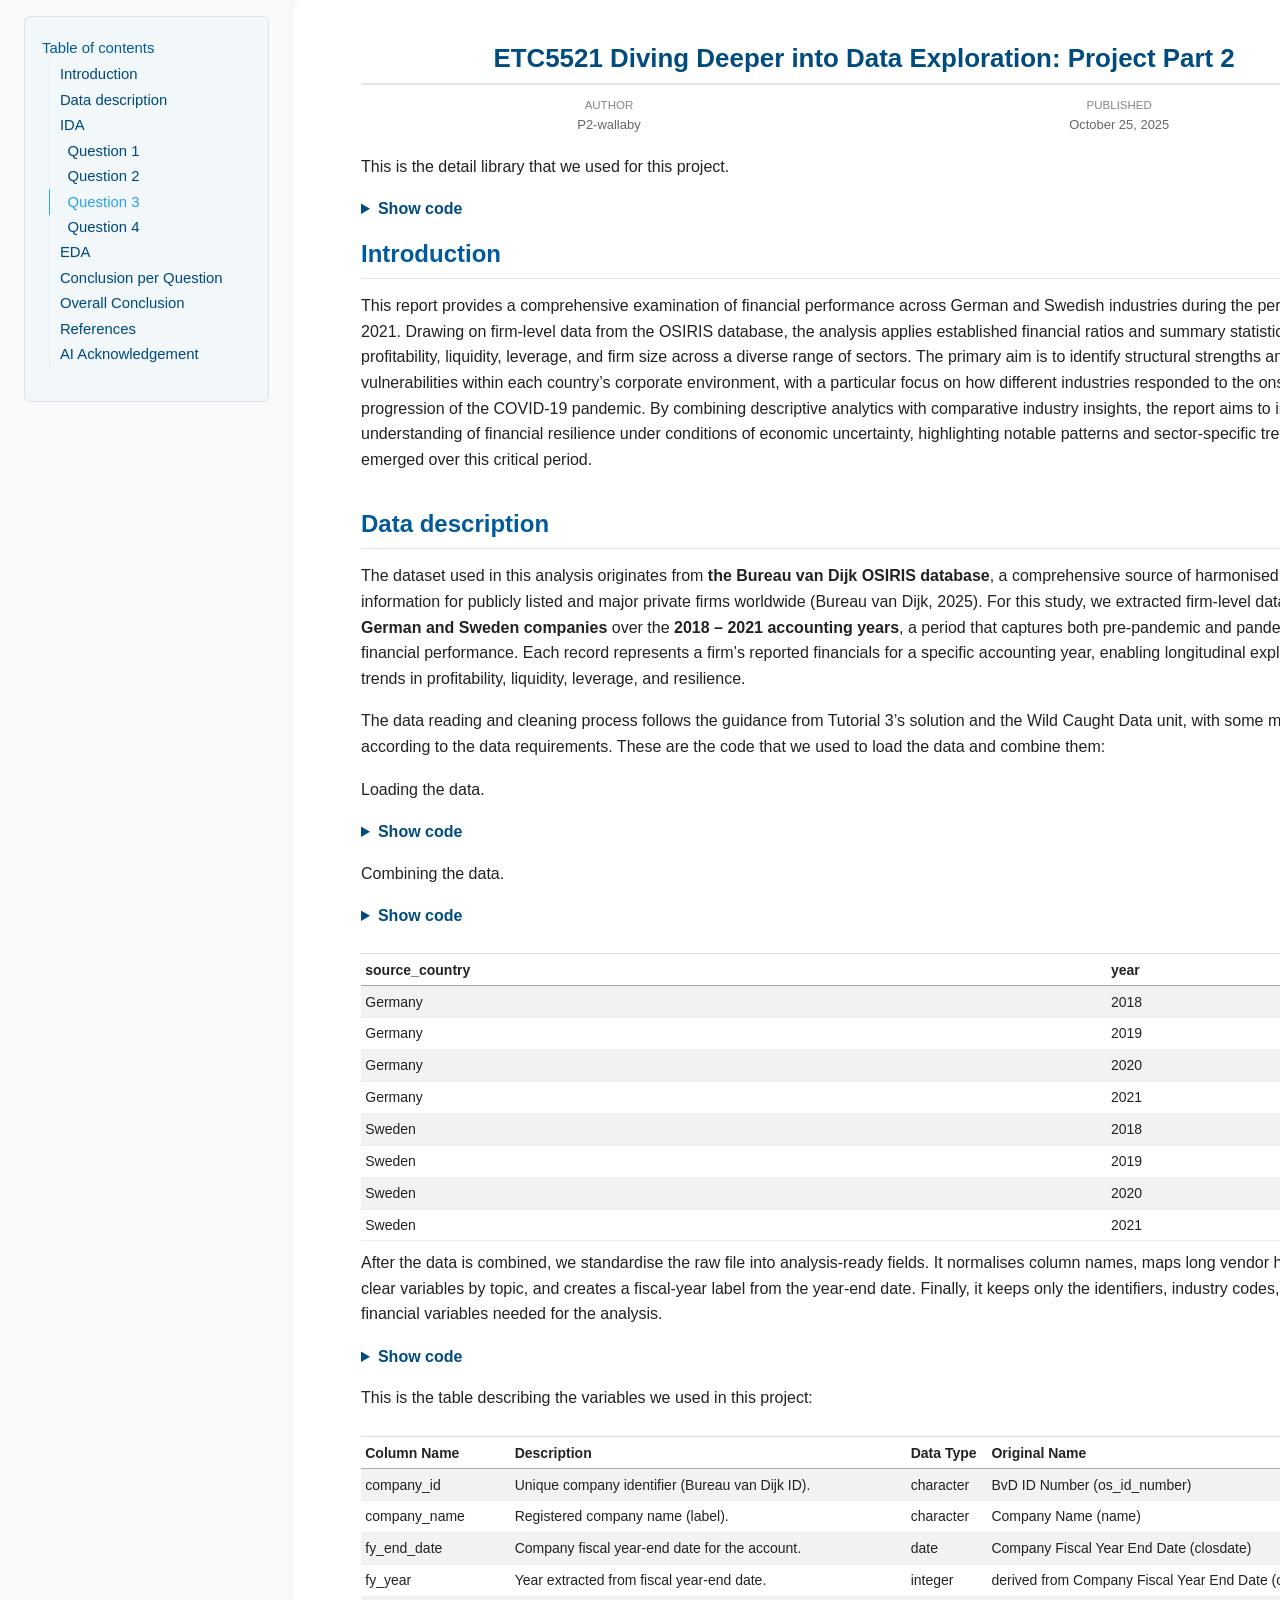
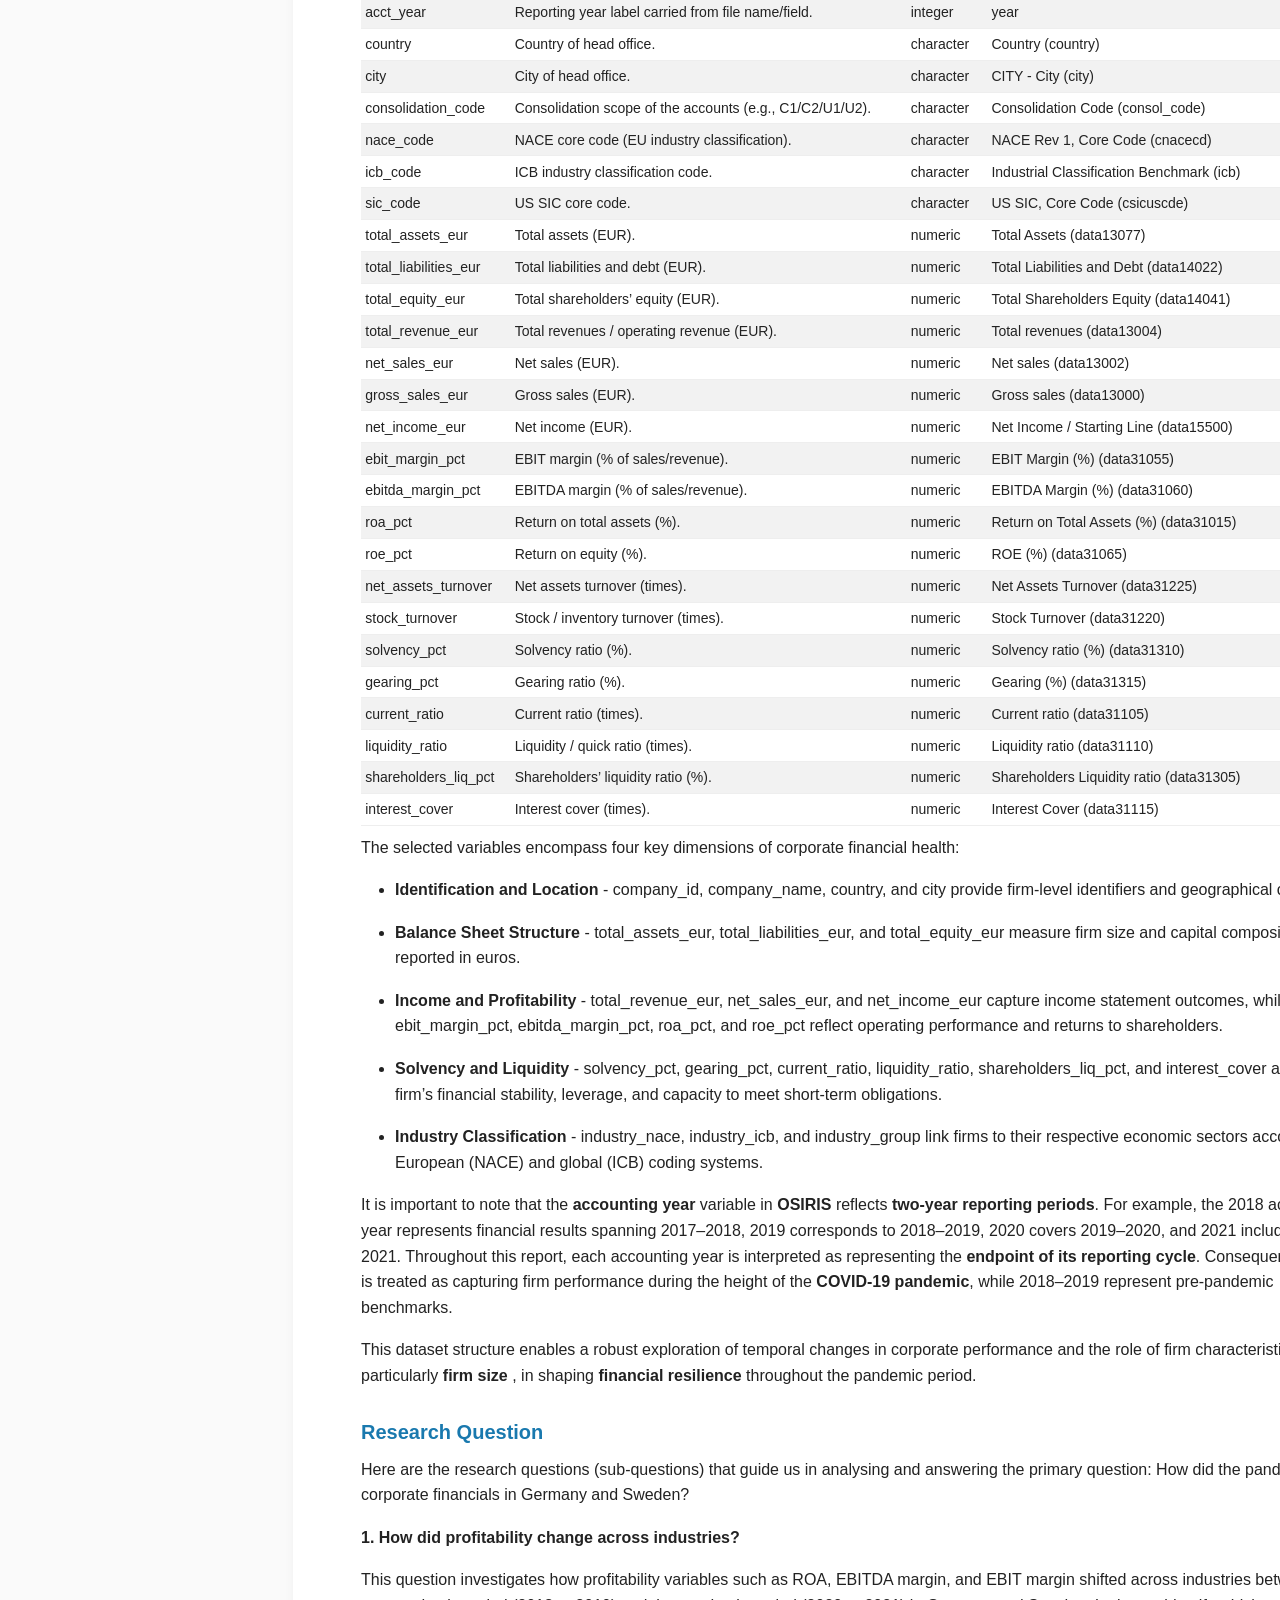
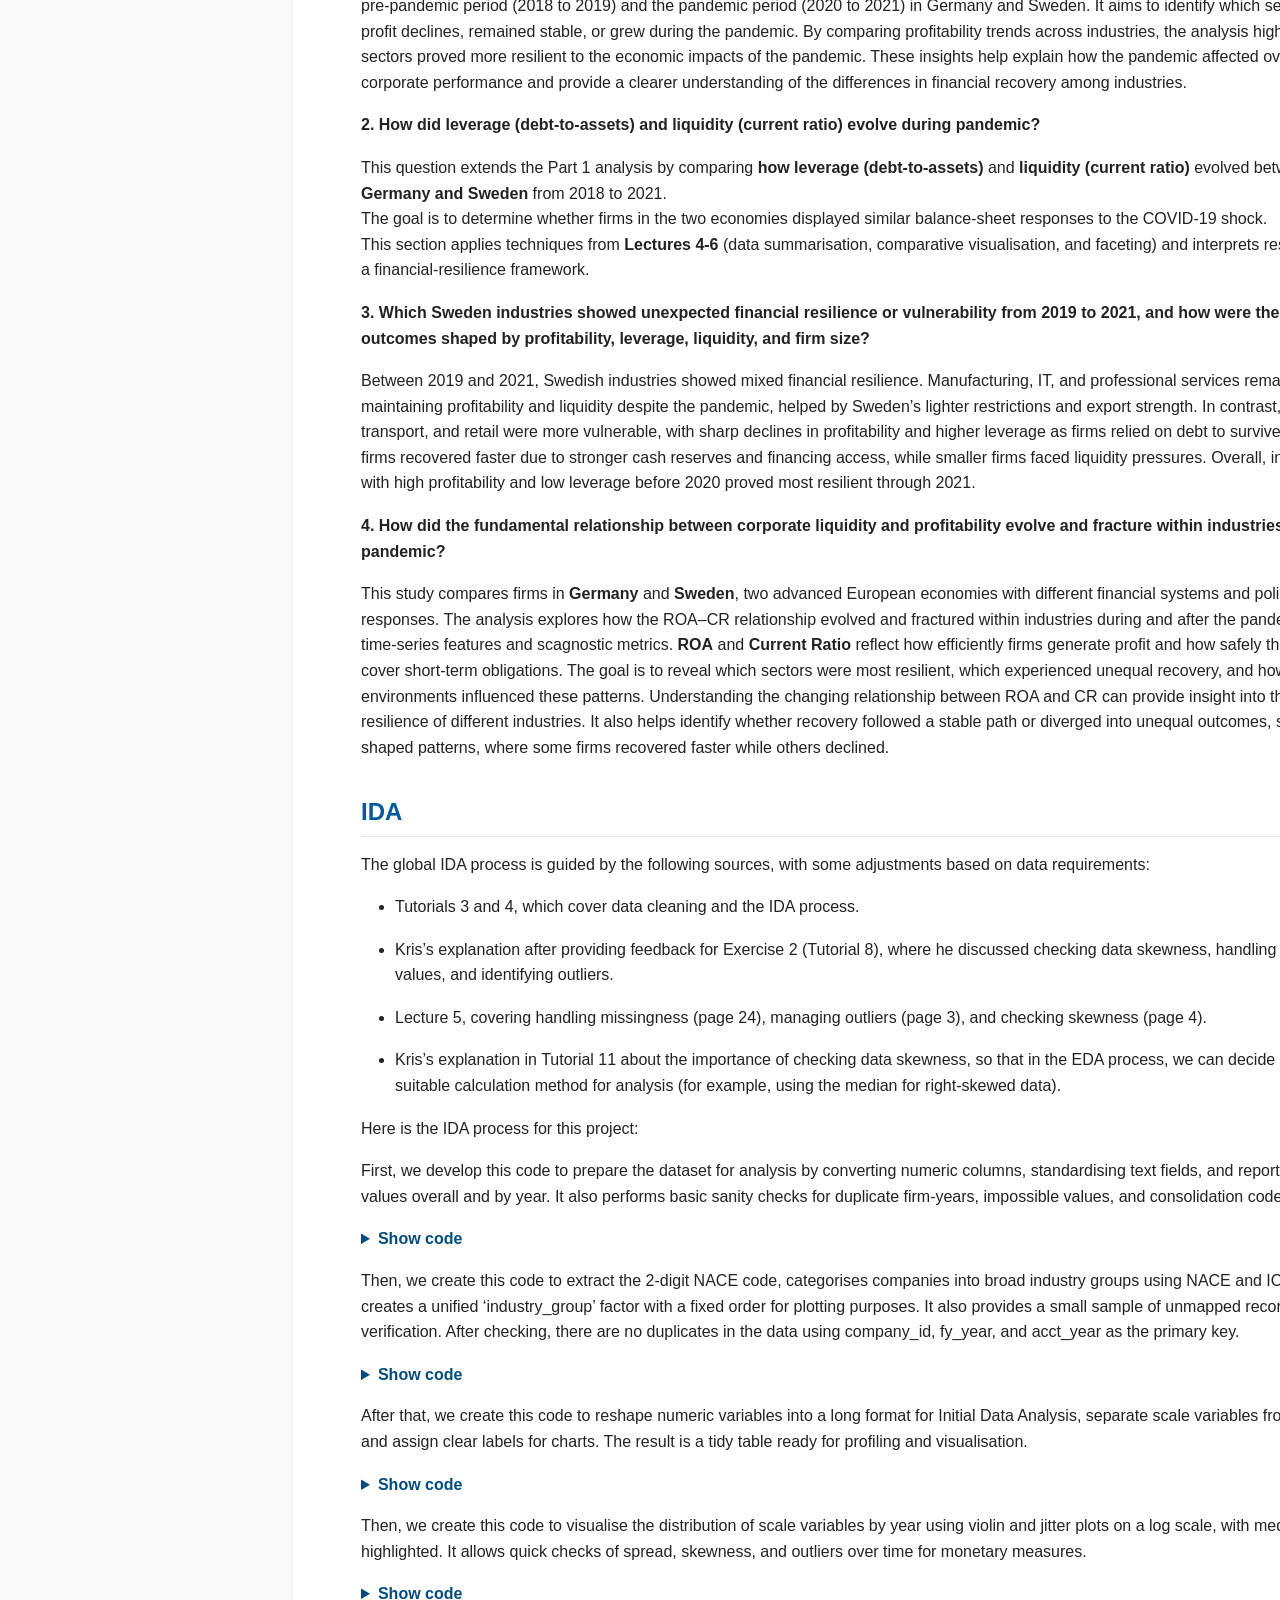
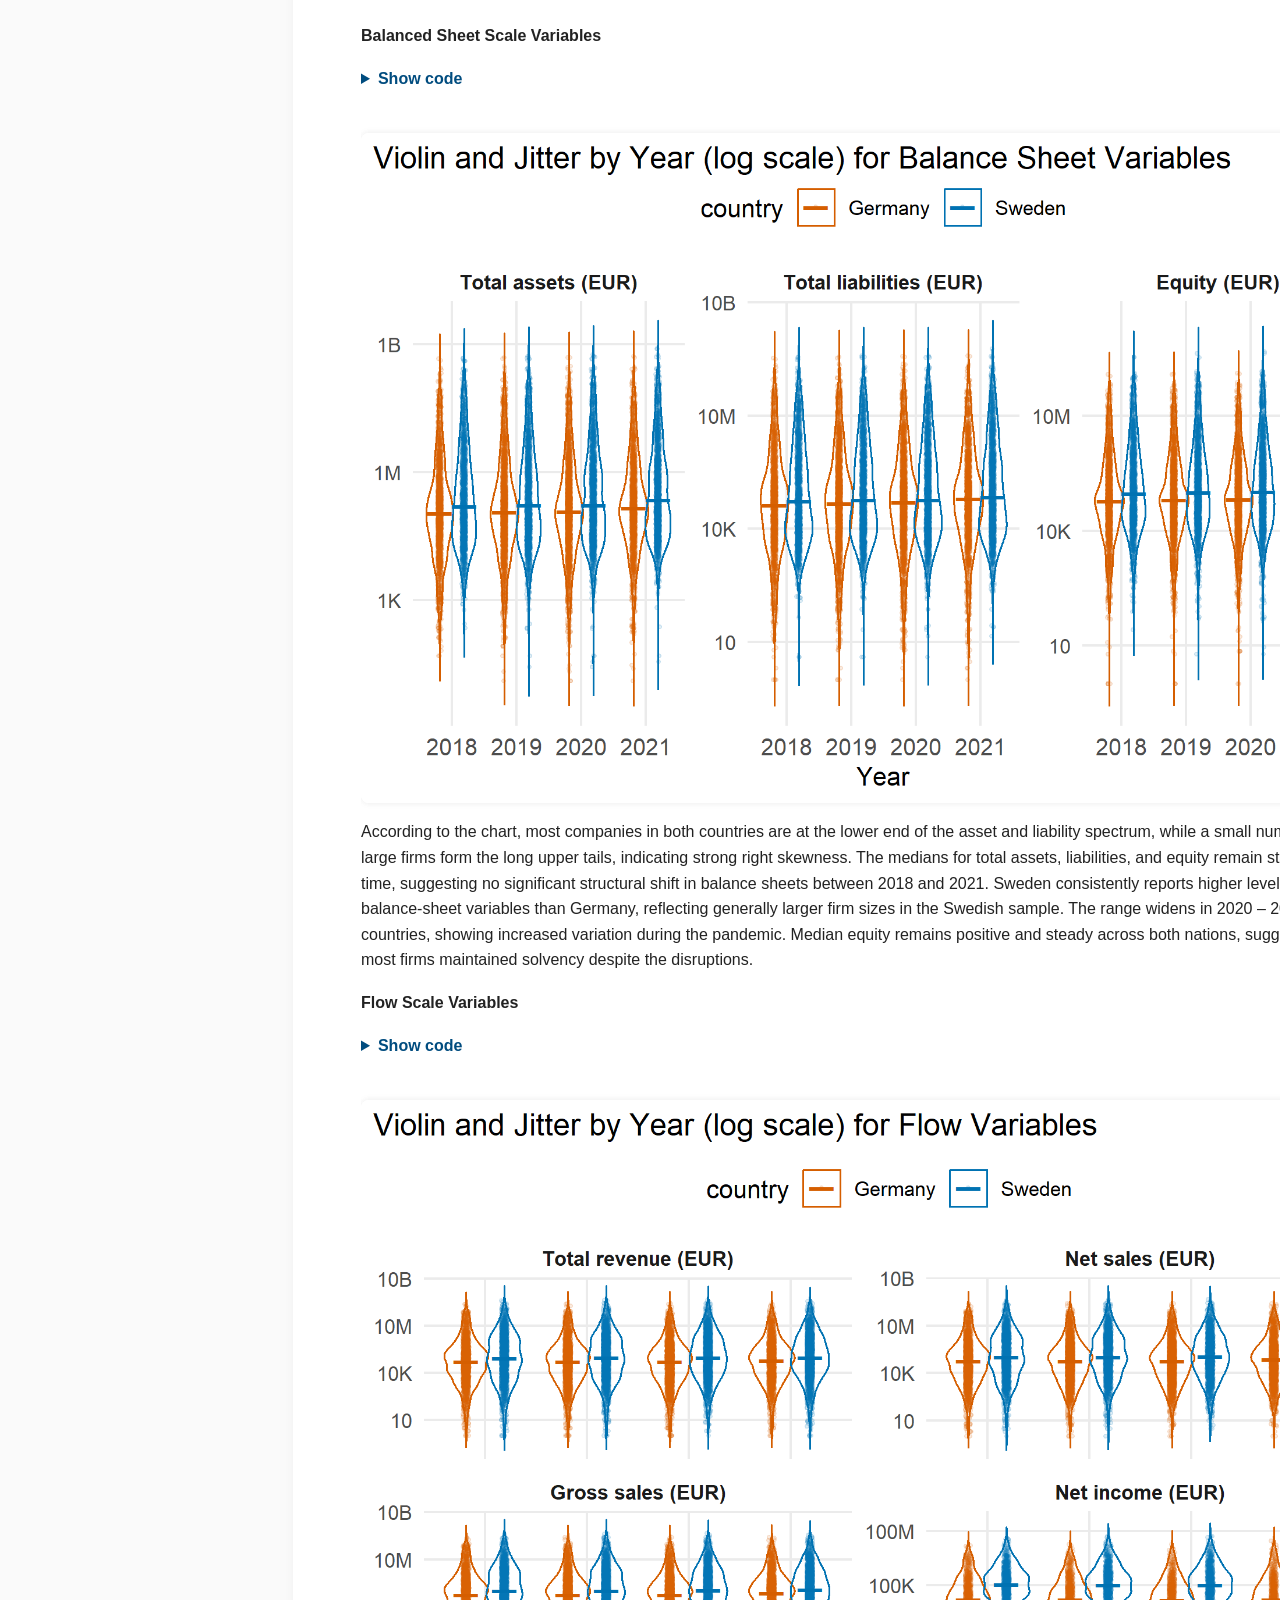
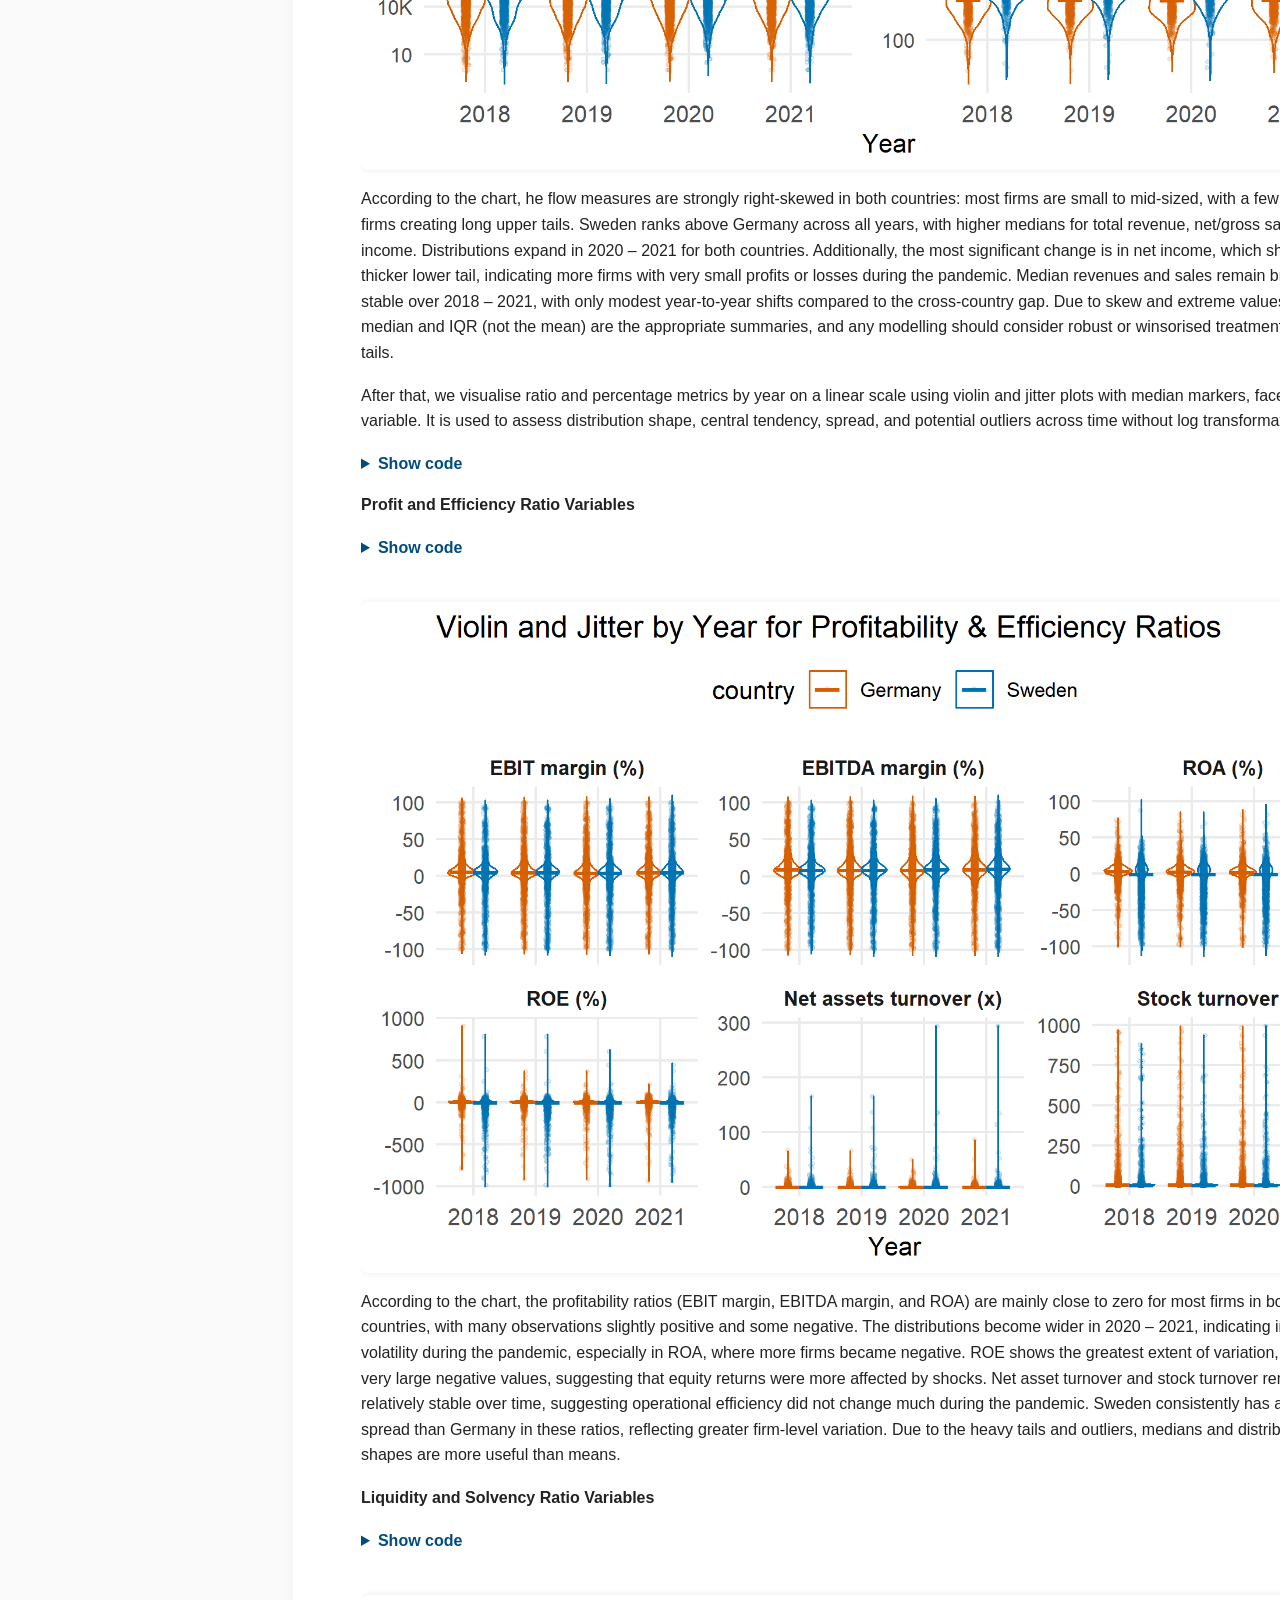
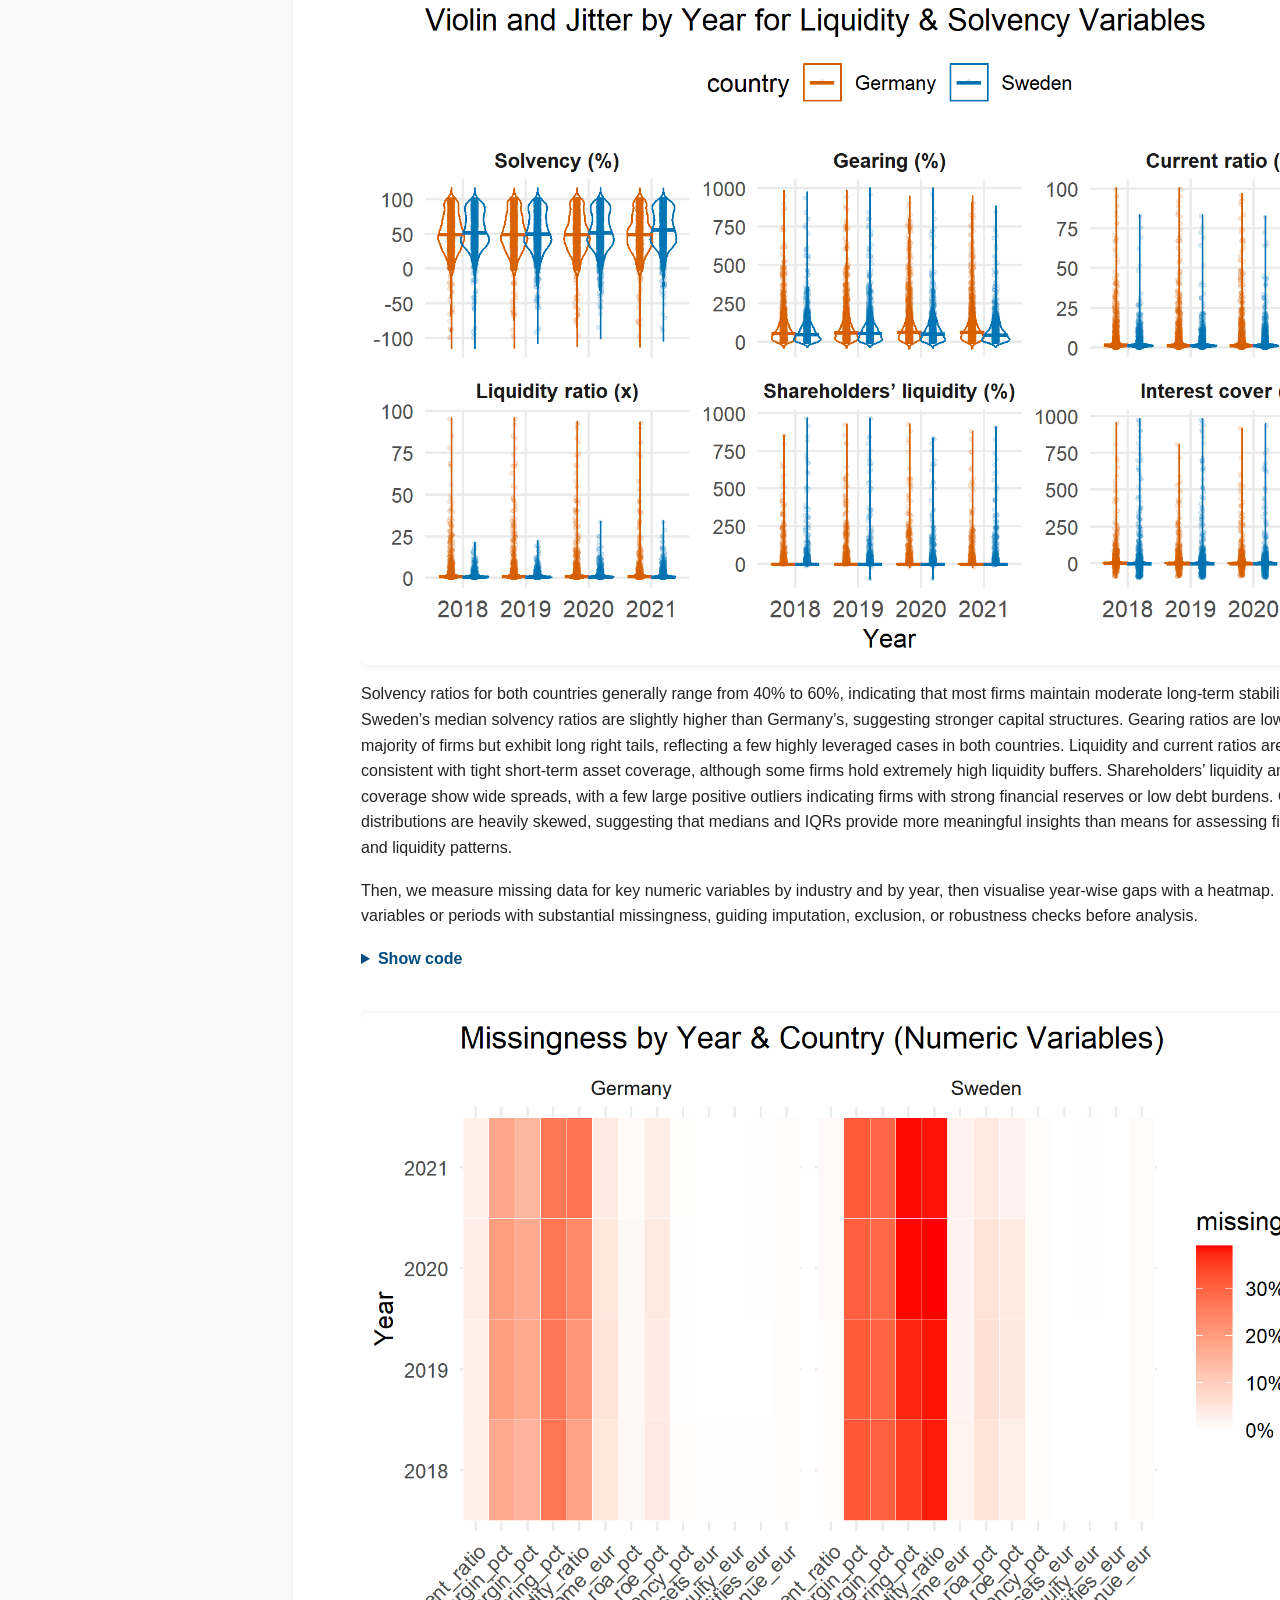
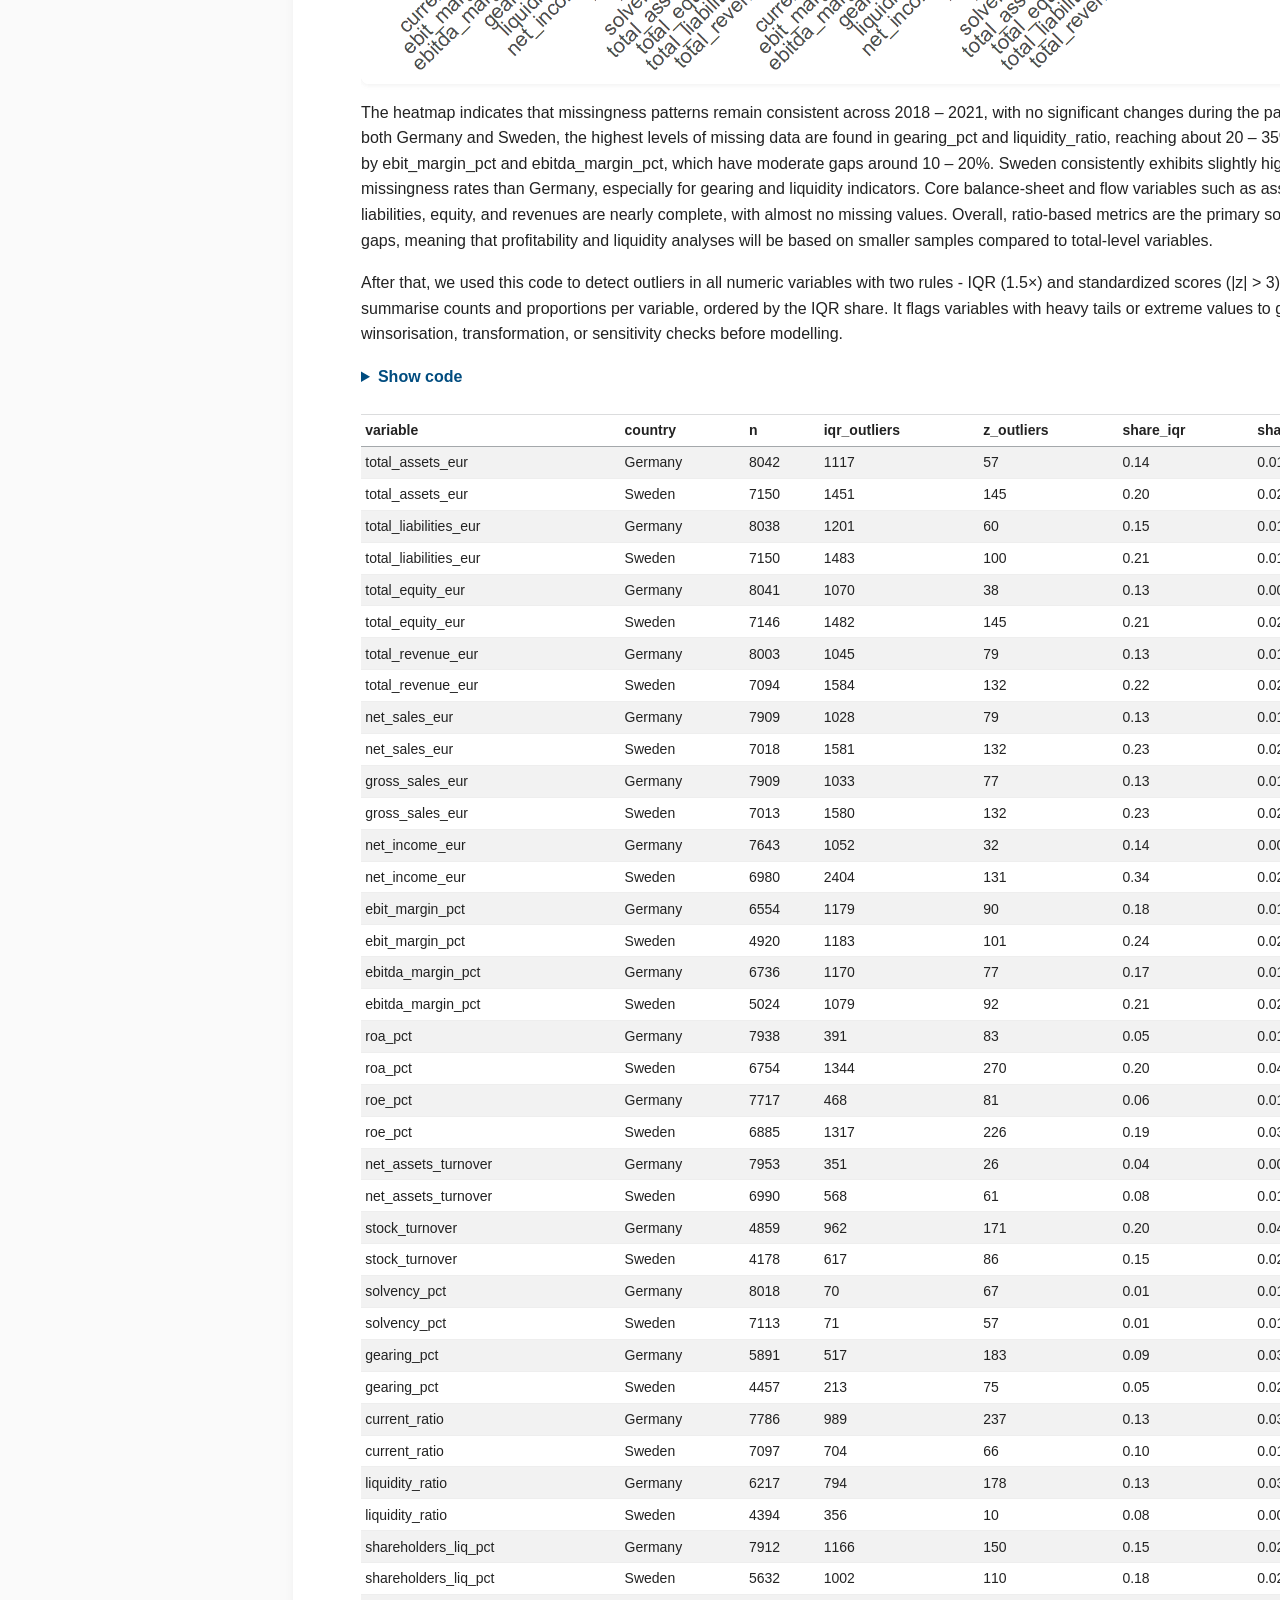
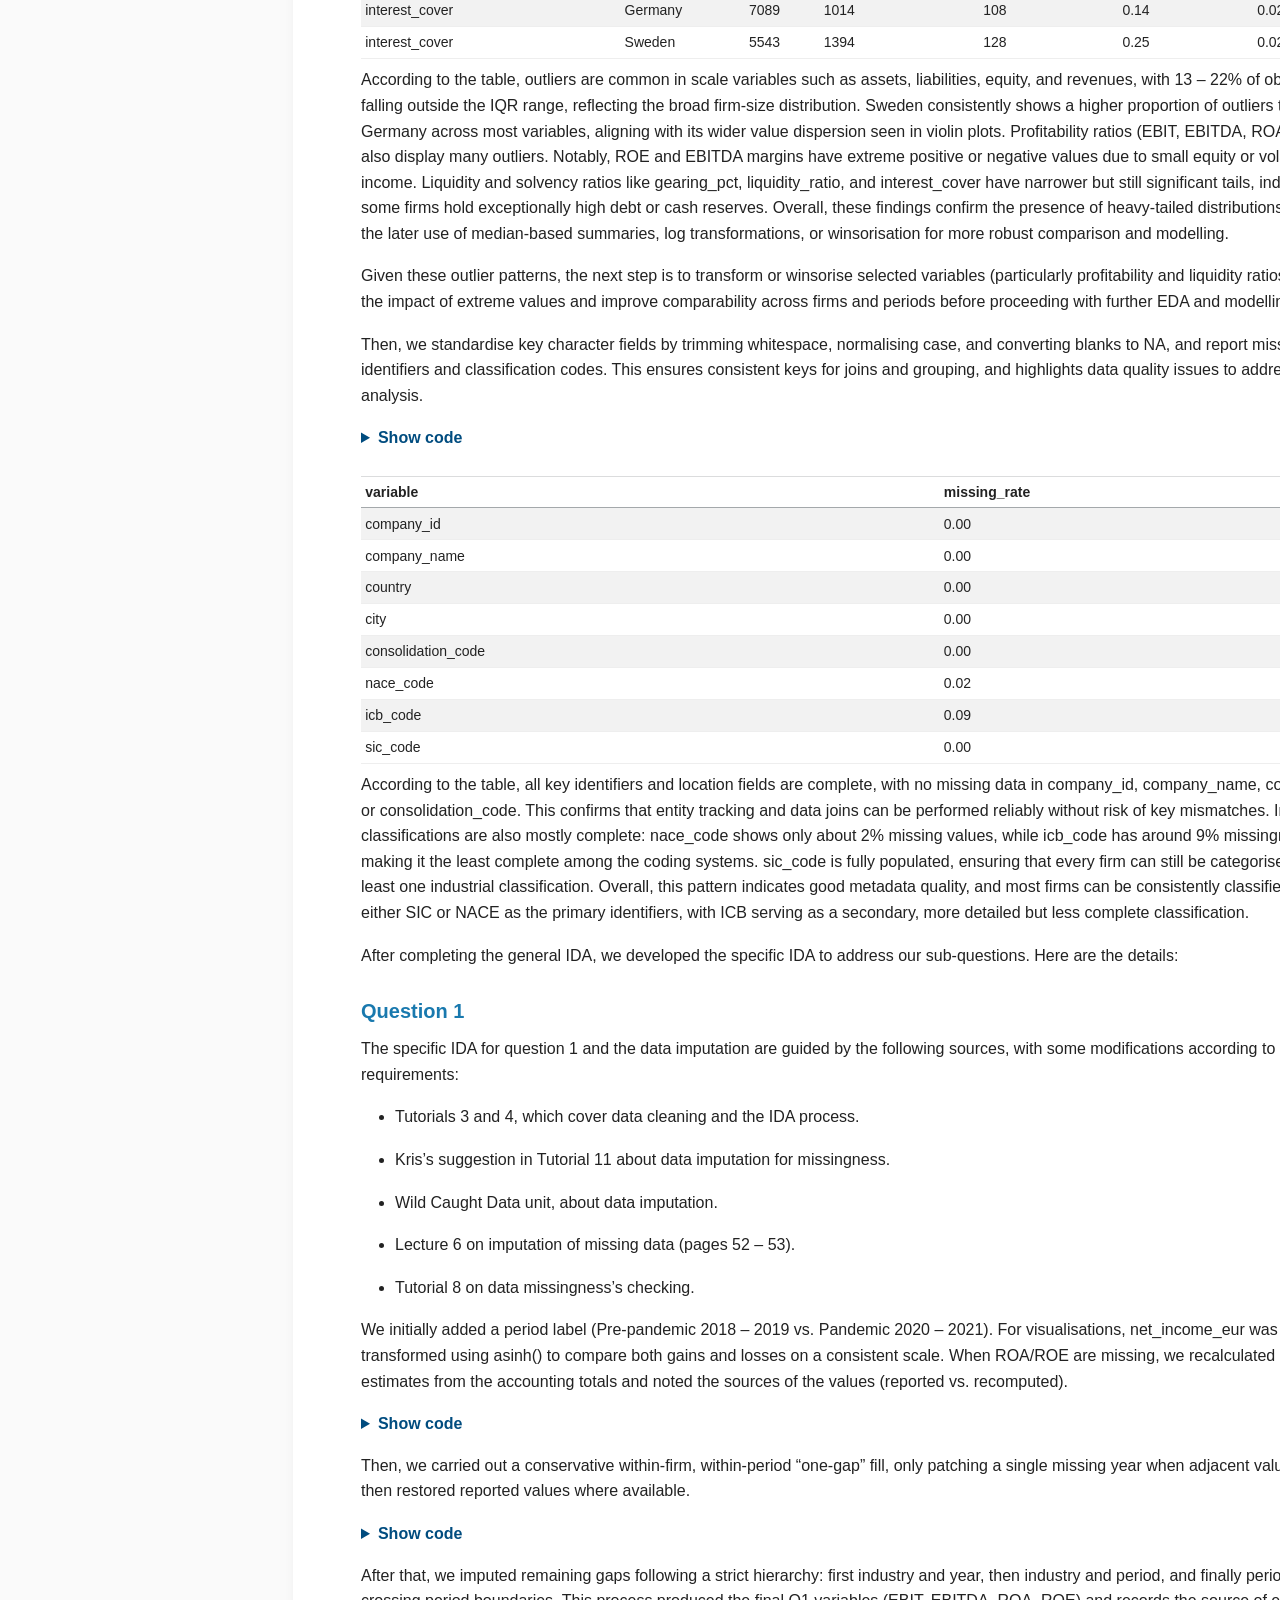
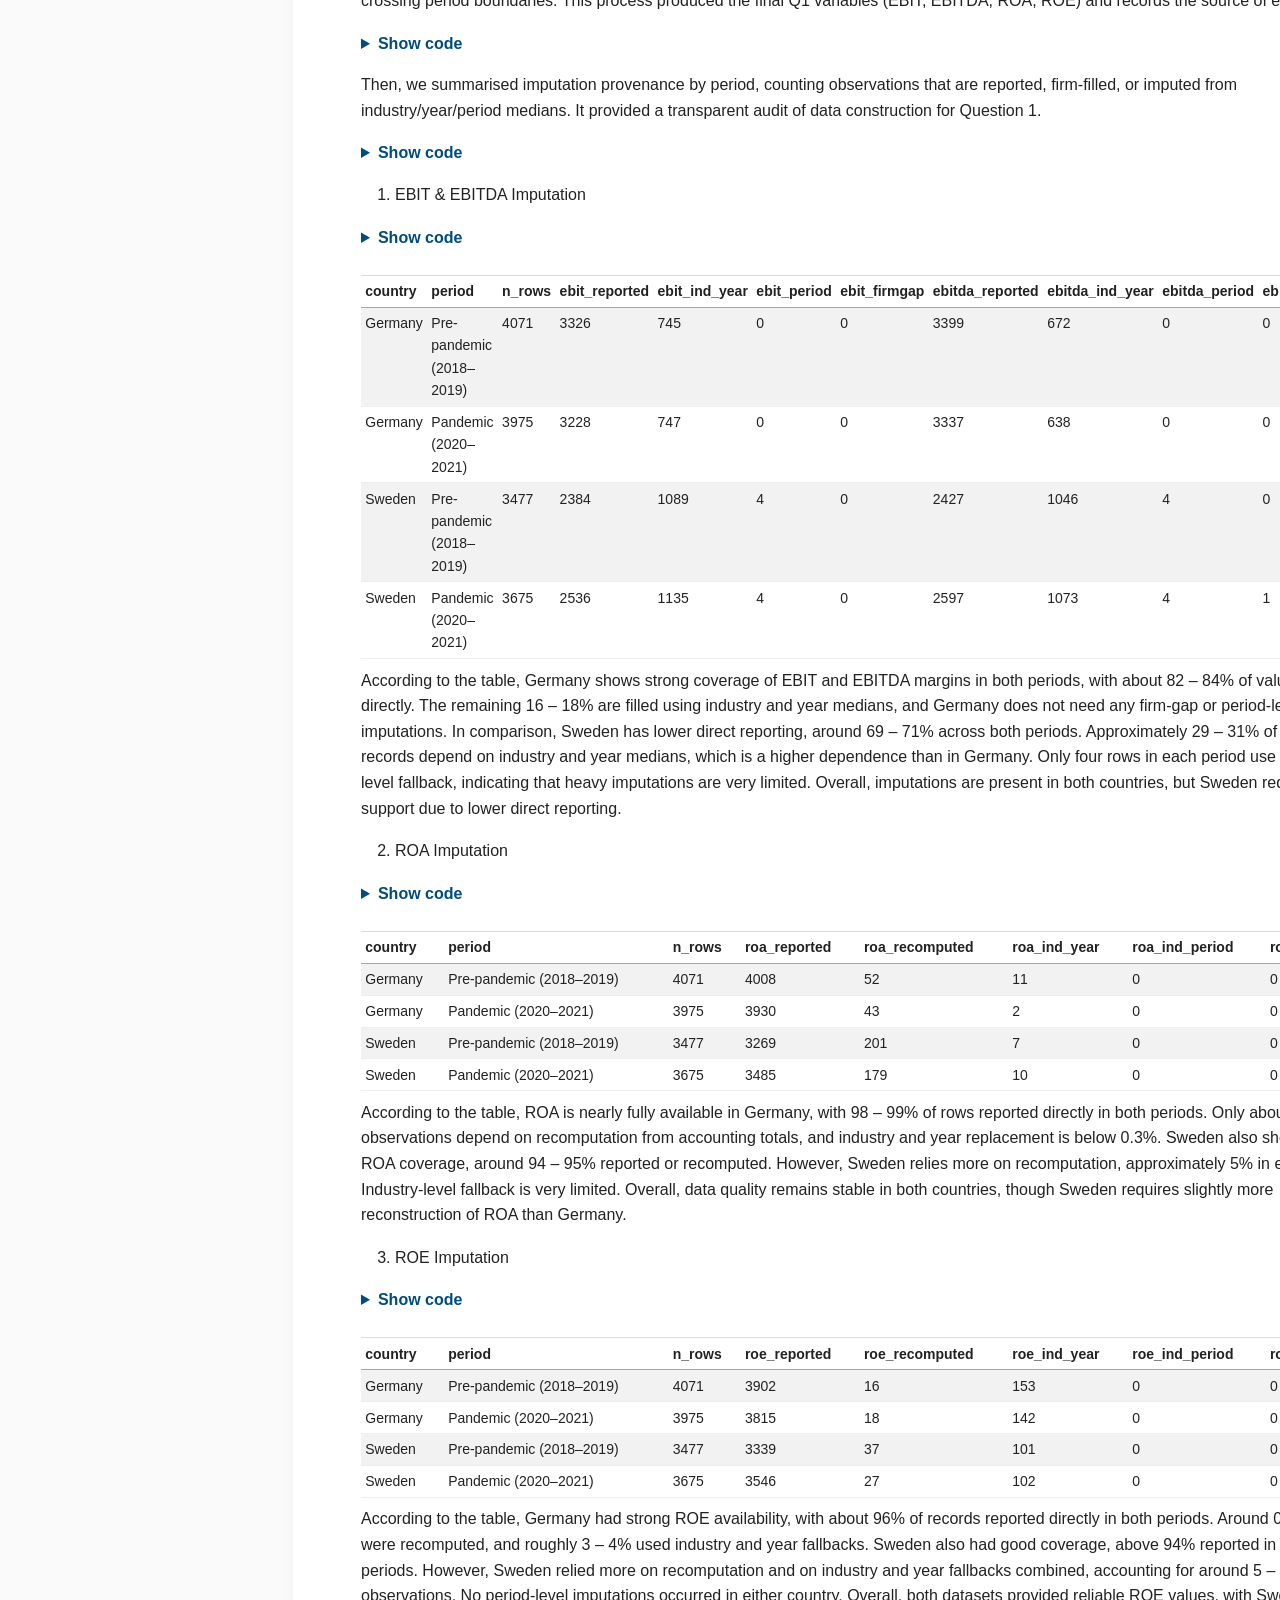
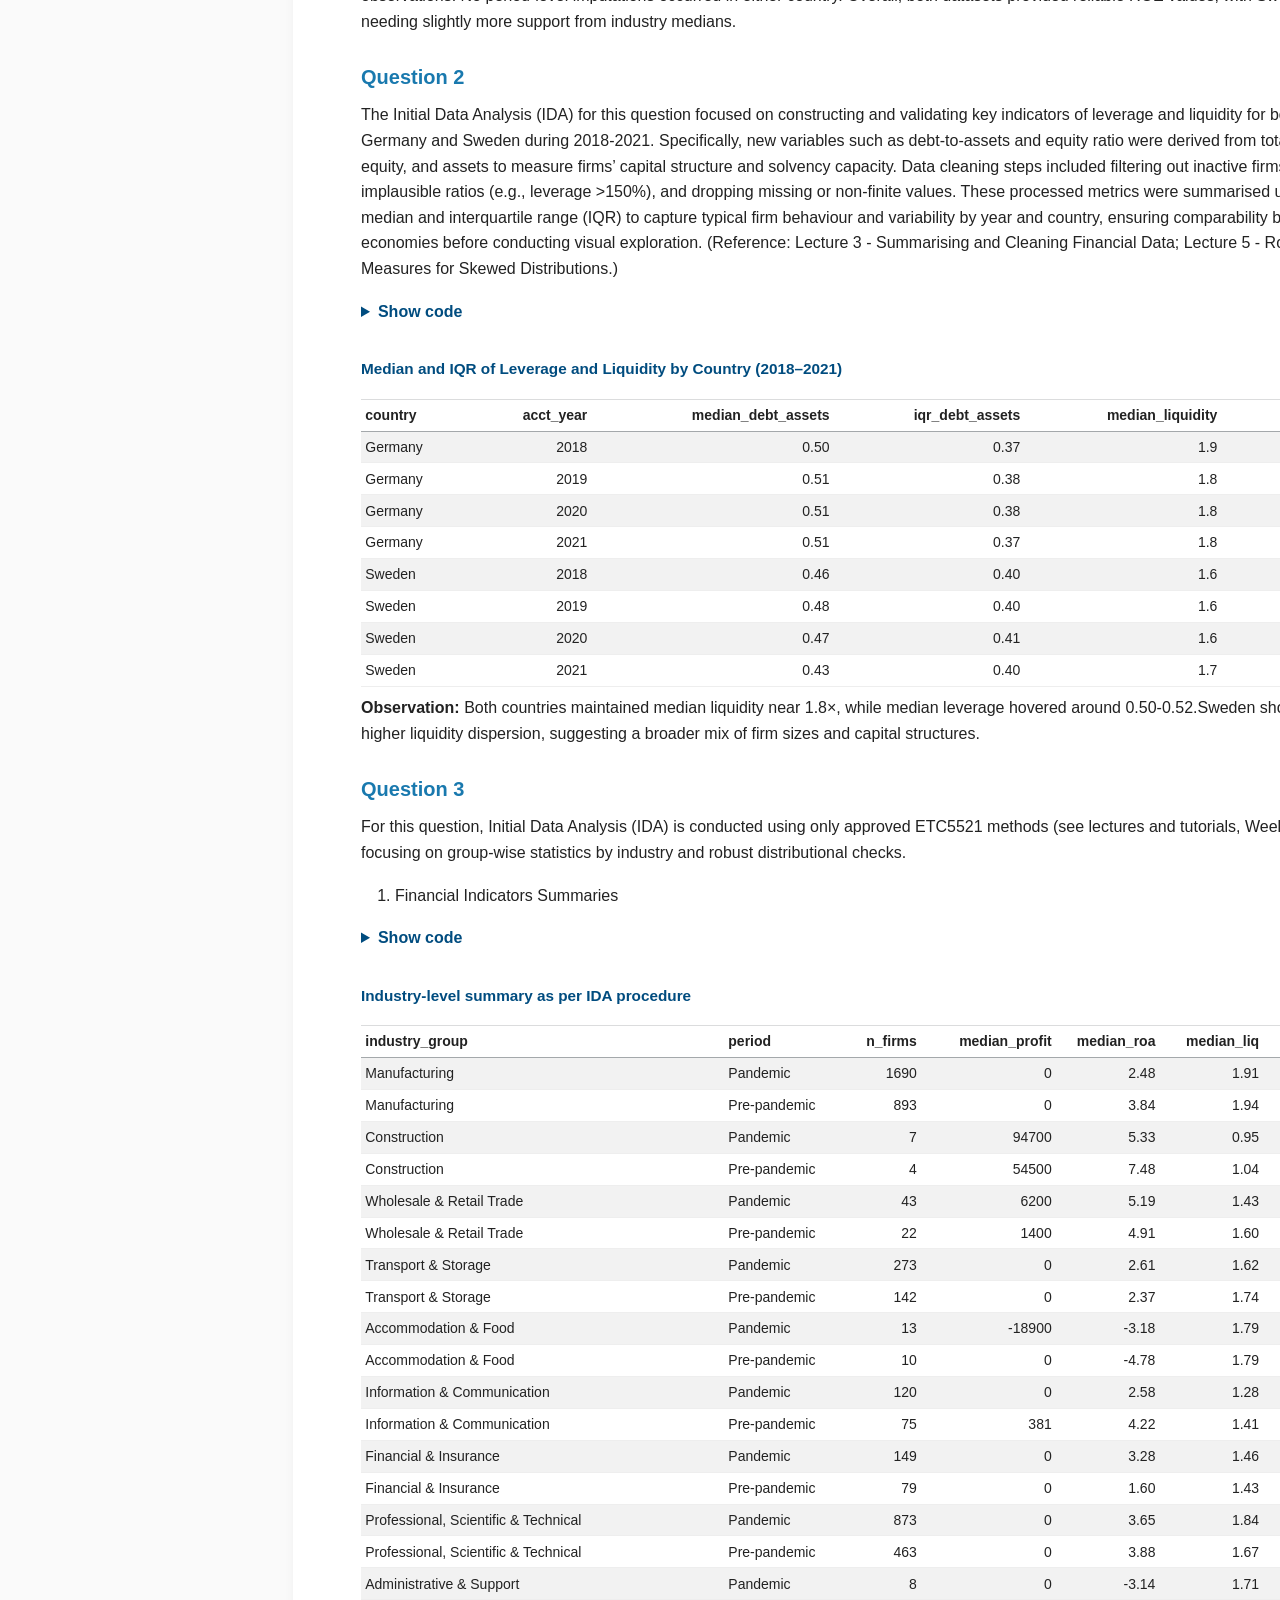
==== commit 9e2c3d63: "checking overall sections, and updating the wording" ====
--- a/report_p2.html
+++ b/report_p2.html
@@ -128,7 +128,7 @@
   <li><a href="#question-3-1" id="toc-question-3-1" class="nav-link" data-scroll-target="#question-3-1">Question 3</a></li>
   <li><a href="#question-4-1" id="toc-question-4-1" class="nav-link" data-scroll-target="#question-4-1">Question 4</a></li>
   </ul></li>
-  <li><a href="#conclusions" id="toc-conclusions" class="nav-link" data-scroll-target="#conclusions">Conclusions</a>
+  <li><a href="#conclusion-per-question" id="toc-conclusion-per-question" class="nav-link" data-scroll-target="#conclusion-per-question">Conclusion per Question</a>
   <ul class="collapse">
   <li><a href="#question-1-2" id="toc-question-1-2" class="nav-link" data-scroll-target="#question-1-2">Question 1</a></li>
   <li><a href="#question-2-2" id="toc-question-2-2" class="nav-link" data-scroll-target="#question-2-2">Question 2</a></li>
@@ -210,7 +210,7 @@
 </section>
 <section id="data-description" class="level2">
 <h2 data-anchor-id="data-description">Data description</h2>
-<p>The dataset used in this analysis originates from <strong>the Bureau van Dijk OSIRIS database</strong>, a comprehensive source of harmonised financial information for publicly listed and major private firms worldwide (Bureau van Dijk, 2025). For this study, we extracted firm-level data for <strong>German companies</strong> over the <strong>2018–2021 accounting years</strong>, a period that captures both pre-pandemic and pandemic-era financial performance. Each record represents a firm’s reported financials for a specific accounting year, enabling longitudinal exploration of trends in profitability, liquidity, leverage, and resilience.</p>
+<p>The dataset used in this analysis originates from <strong>the Bureau van Dijk OSIRIS database</strong>, a comprehensive source of harmonised financial information for publicly listed and major private firms worldwide (Bureau van Dijk, 2025). For this study, we extracted firm-level data for <strong>German and Sweden companies</strong> over the <strong>2018 – 2021 accounting years</strong>, a period that captures both pre-pandemic and pandemic-era financial performance. Each record represents a firm’s reported financials for a specific accounting year, enabling longitudinal exploration of trends in profitability, liquidity, leverage, and resilience.</p>
 <p>The data reading and cleaning process follows the guidance from Tutorial 3’s solution and the Wild Caught Data unit, with some modifications according to the data requirements. These are the code that we used to load the data and combine them:</p>
 <p>Loading the data.</p>
 <div class="cell" data-layout-align="center">
@@ -2104,7 +2104,7 @@
 </section>
 <section id="question-3" class="level3">
 <h3 data-anchor-id="question-3">Question 3</h3>
-<p>For this question, Initial Data Analysis (IDA) is conducted using only approved ETC5521 methods (see lectures and tutorials, Weeks 3–4), focusing on group-wise statistics by industry and robust distributional checks.</p>
+<p>For this question, Initial Data Analysis (IDA) is conducted using only approved ETC5521 methods (see lectures and tutorials, Weeks 3 – 4), focusing on group-wise statistics by industry and robust distributional checks.</p>
 <ol type="1">
 <li>Financial Indicators Summaries</li>
 </ol>
@@ -2843,7 +2843,7 @@
 </div>
 </div>
 <p><strong>Interpretation</strong></p>
-<p>The comparative table presents key financial medians—return on assets (ROA), liquidity (current ratio), and leverage (gearing ratio)—for German and Swedish firms across industries during the pandemic years (2019–2021). Overall, the table highlights differences in financial resilience between the two countries. For example, some Swedish industries, particularly technology and manufacturing, exhibit higher median ROA and stronger liquidity compared to their German counterparts, suggesting relatively better profitability and cash management. Conversely, certain German industries, such as transport and hospitality, show higher leverage levels, indicating greater reliance on debt financing during the pandemic. These contrasts underscore how country-specific factors, including market structure, government support, and industry composition, shaped firms’ financial outcomes during the pandemic period.</p>
+<p>The comparative table presents key financial medians—return on assets (ROA), liquidity (current ratio), and leverage (gearing ratio) for German and Swedish firms across industries during the pandemic years (2019 – 2021). Overall, the table highlights differences in financial resilience between the two countries. For example, some Swedish industries, particularly technology and manufacturing, exhibit higher median ROA and stronger liquidity compared to their German counterparts, suggesting relatively better profitability and cash management. Conversely, certain German industries, such as transport and hospitality, show higher leverage levels, indicating greater reliance on debt financing during the pandemic. These contrasts underscore how country-specific factors, including market structure, government support, and industry composition, shaped firms’ financial outcomes during the pandemic period.</p>
 </section>
 <section id="question-4" class="level3">
 <h3 data-anchor-id="question-4">Question 4</h3>
@@ -2957,7 +2957,7 @@
 </div>
 </div>
 <p><strong>Address missingness issues</strong></p>
-<p>To address missing data, observations with missing values in either ROA or current ratio were removed from the dataset. Additionally, to ensure temporal consistency across the study period, only industry groups that contained data for all three years (2019-2021) were retained. The ‘Other / Unmapped’ category was removed from the study as it comprises companies without clear industry classification.</p>
+<p>To address missing data, observations with missing values in either ROA or current ratio were removed from the dataset. Additionally, to ensure temporal consistency across the study period, only industry groups that contained data for all three years (2019 - 2021) were retained. The ‘Other / Unmapped’ category was removed from the study as it comprises companies without clear industry classification.</p>
 <div class="cell" data-layout-align="center">
 <details class="code-fold">
 <summary>Show code</summary>
@@ -3350,7 +3350,7 @@
 </div>
 <p><strong>Interpretation:</strong></p>
 <p>- Both economies experienced a slight leverage increase in 2020 (Germany +0.01, Sweden +0.02).</p>
-<p>- Liquidity remained broadly constant across the pandemic, stabilising near 1.8–1.9×.</p>
+<p>- Liquidity remained broadly constant across the pandemic, stabilising near 1.8 – 1.9×.</p>
 <p>- The trends suggest that German firms relied more on credit support, while Swedish firms drew on retained liquidity, consistent with each country’s policy emphasis (Germany’s Kurzarbeit subsidies vs Sweden’s fiscal buffers).</p>
 </section>
 <section id="leverage-solvency-relationship" class="level4">
@@ -3554,7 +3554,7 @@
 </section>
 <section id="question-3-1" class="level3">
 <h3 data-anchor-id="question-3-1">Question 3</h3>
-<p>The purpose of this section is to examine the structure and main financial indicators of German and Swedish firms before and during the COVID-19 pandemic (2018–2021). We explore firm size, profitability, leverage, and liquidity across industries and over time.</p>
+<p>The purpose of this section is to examine the structure and main financial indicators of German and Swedish firms before and during the COVID-19 pandemic (2018 – 2021). We explore firm size, profitability, leverage, and liquidity across industries and over time.</p>
 <section id="industry-level-financial-summary-for-sweden" class="level4">
 <h4 data-anchor-id="industry-level-financial-summary-for-sweden">Industry-level Financial Summary for Sweden</h4>
 <div class="cell" data-layout-align="center">
@@ -3622,7 +3622,7 @@
 </div>
 </div>
 <p><strong>Interpretation</strong></p>
-<p>The chart compares <strong>median industry profits</strong> in <strong>Sweden and Germany</strong> before and during the pandemic. Overall, profits declined across most sectors during 2020–2021, but <strong>Swedish industries</strong> generally showed <strong>greater stability and smaller drops</strong> than those in Germany. Manufacturing and technology sectors remained relatively resilient in both countries, while <strong>service-based industries</strong>—especially hospitality and transport—were more affected. This suggests Sweden’s economy maintained slightly stronger financial resilience during the pandemic period.</p>
+<p>The chart compares <strong>median industry profits</strong> in <strong>Sweden and Germany</strong> before and during the pandemic. Overall, profits declined across most sectors during 2020 – 2021, but <strong>Swedish industries</strong> generally showed <strong>greater stability and smaller drops</strong> than those in Germany. Manufacturing and technology sectors remained relatively resilient in both countries, while <strong>service-based industries</strong>—especially hospitality and transport—were more affected. This suggests Sweden’s economy maintained slightly stronger financial resilience during the pandemic period.</p>
 </section>
 <section id="trend-of-median-financial-ratios-over-time" class="level4">
 <h4 data-anchor-id="trend-of-median-financial-ratios-over-time">Trend of Median Financial Ratios Over Time</h4>
@@ -3846,8 +3846,8 @@
 <div id="fig-combined_analysis" class="cell-output-display quarto-float quarto-figure quarto-figure-center">
 <figure class="quarto-float quarto-float-fig figure">
 <div aria-describedby="fig-combined_analysis-caption-0ceaefa1-69ba-4598-a22c-09a6ac19f8ca">
-<div class="plotly html-widget html-fill-item" id="htmlwidget-e2789d999edbe0b75fe9" style="width:100%;height:288px;"></div>
-<script type="application/json" data-for="htmlwidget-e2789d999edbe0b75fe9">{"x":{"data":[{"x":[0.0029185141708510942],"y":[0.076660897353357238],"text":"<b>Industry:<\/b> Manufacturing <br><b>Country:<\/b> Germany <br><b>ROA Trend:<\/b> 0.003 <br><b>CR Trend:<\/b> 0.077","type":"scatter","mode":"markers","marker":{"autocolorscale":false,"color":"rgba(248,118,109,1)","opacity":0.69999999999999996,"size":3.9489242204030939,"symbol":"circle","line":{"width":1.8897637795275593,"color":"rgba(248,118,109,1)"}},"hoveron":"points","name":"(Germany,Manufacturing)","legendgroup":"(Germany,Manufacturing)","showlegend":true,"xaxis":"x","yaxis":"y","hoverinfo":"text","frame":null},{"x":[0.75551843163163601],"y":[0.78482972136222884],"text":"<b>Industry:<\/b> Construction <br><b>Country:<\/b> Germany <br><b>ROA Trend:<\/b> 0.756 <br><b>CR Trend:<\/b> 0.785","type":"scatter","mode":"markers","marker":{"autocolorscale":false,"color":"rgba(231,133,30,1)","opacity":0.69999999999999996,"size":3.7904258543114677,"symbol":"circle","line":{"width":1.8897637795275593,"color":"rgba(231,133,30,1)"}},"hoveron":"points","name":"(Germany,Construction)","legendgroup":"(Germany,Construction)","showlegend":true,"xaxis":"x","yaxis":"y","hoverinfo":"text","frame":null},{"x":[0.015708503399761931],"y":[0.034512381183840923],"text":"<b>Industry:<\/b> Wholesale & Retail Trade <br><b>Country:<\/b> Germany <br><b>ROA Trend:<\/b> 0.016 <br><b>CR Trend:<\/b> 0.035","type":"scatter","mode":"markers","marker":{"autocolorscale":false,"color":"rgba(208,148,0,1)","opacity":0.69999999999999996,"size":4.1968154882926179,"symbol":"circle","line":{"width":1.8897637795275593,"color":"rgba(208,148,0,1)"}},"hoveron":"points","name":"(Germany,Wholesale & Retail Trade)","legendgroup":"(Germany,Wholesale & Retail Trade)","showlegend":true,"xaxis":"x","yaxis":"y","hoverinfo":"text","frame":null},{"x":[0.32911594332111005],"y":[0.41167371981953305],"text":"<b>Industry:<\/b> Transport & Storage <br><b>Country:<\/b> Germany <br><b>ROA Trend:<\/b> 0.329 <br><b>CR Trend:<\/b> 0.412","type":"scatter","mode":"markers","marker":{"autocolorscale":false,"color":"rgba(178,161,0,1)","opacity":0.69999999999999996,"size":3.9052938509228454,"symbol":"circle","line":{"width":1.8897637795275593,"color":"rgba(178,161,0,1)"}},"hoveron":"points","name":"(Germany,Transport & Storage)","legendgroup":"(Germany,Transport & Storage)","showlegend":true,"xaxis":"x","yaxis":"y","hoverinfo":"text","frame":null},{"x":[0.12921335609191287],"y":[0.0020199854890836644],"text":"<b>Industry:<\/b> Accommodation & Food <br><b>Country:<\/b> Germany <br><b>ROA Trend:<\/b> 0.129 <br><b>CR Trend:<\/b> 0.002","type":"scatter","mode":"markers","marker":{"autocolorscale":false,"color":"rgba(137,172,0,1)","opacity":0.69999999999999996,"size":19.600280834142303,"symbol":"circle","line":{"width":1.8897637795275593,"color":"rgba(137,172,0,1)"}},"hoveron":"points","name":"(Germany,Accommodation & Food)","legendgroup":"(Germany,Accommodation & Food)","showlegend":true,"xaxis":"x","yaxis":"y","hoverinfo":"text","frame":null},{"x":[0.05199568638500085],"y":[0.8579272813813601],"text":"<b>Industry:<\/b> Information & Communication <br><b>Country:<\/b> Germany <br><b>ROA Trend:<\/b> 0.052 <br><b>CR Trend:<\/b> 0.858","type":"scatter","mode":"markers","marker":{"autocolorscale":false,"color":"rgba(69,181,0,1)","opacity":0.69999999999999996,"size":4.3700464250260218,"symbol":"circle","line":{"width":1.8897637795275593,"color":"rgba(69,181,0,1)"}},"hoveron":"points","name":"(Germany,Information & Communication)","legendgroup":"(Germany,Information & Communication)","showlegend":true,"xaxis":"x","yaxis":"y","hoverinfo":"text","frame":null},{"x":[0.91822557683468808],"y":[0.032923255032189958],"text":"<b>Industry:<\/b> Financial & Insurance <br><b>Country:<\/b> Germany <br><b>ROA Trend:<\/b> 0.918 <br><b>CR Trend:<\/b> 0.033","type":"scatter","mode":"markers","marker":{"autocolorscale":false,"color":"rgba(0,188,81,1)","opacity":0.69999999999999996,"size":3.7920781437689319,"symbol":"circle","line":{"width":1.8897637795275593,"color":"rgba(0,188,81,1)"}},"hoveron":"points","name":"(Germany,Financial & Insurance)","legendgroup":"(Germany,Financial & Insurance)","showlegend":true,"xaxis":"x","yaxis":"y","hoverinfo":"text","frame":null},{"x":[0.039079432431728178],"y":[0.01785896971880041],"text":"<b>Industry:<\/b> Professional, Scientific & Technical <br><b>Country:<\/b> Germany <br><b>ROA Trend:<\/b> 0.039 <br><b>CR Trend:<\/b> 0.018","type":"scatter","mode":"markers","marker":{"autocolorscale":false,"color":"rgba(0,192,135,1)","opacity":0.69999999999999996,"size":3.8237116093219319,"symbol":"circle","line":{"width":1.8897637795275593,"color":"rgba(0,192,135,1)"}},"hoveron":"points","name":"(Germany,Professional, Scientific & Technical)","legendgroup":"(Germany,Professional, Scientific & Technical)","showlegend":true,"xaxis":"x","yaxis":"y","hoverinfo":"text","frame":null},{"x":[0.88640204245662291],"y":[0.99056036741361775],"text":"<b>Industry:<\/b> Administrative & Support <br><b>Country:<\/b> Germany <br><b>ROA Trend:<\/b> 0.886 <br><b>CR Trend:<\/b> 0.991","type":"scatter","mode":"markers","marker":{"autocolorscale":false,"color":"rgba(0,192,178,1)","opacity":0.69999999999999996,"size":4.532170470773691,"symbol":"circle","line":{"width":1.8897637795275593,"color":"rgba(0,192,178,1)"}},"hoveron":"points","name":"(Germany,Administrative & Support)","legendgroup":"(Germany,Administrative & Support)","showlegend":true,"xaxis":"x","yaxis":"y","hoverinfo":"text","frame":null},{"x":[0.23663874416739472],"y":[0.79815294184992092],"text":"<b>Industry:<\/b> Education <br><b>Country:<\/b> Germany <br><b>ROA Trend:<\/b> 0.237 <br><b>CR Trend:<\/b> 0.798","type":"scatter","mode":"markers","marker":{"autocolorscale":false,"color":"rgba(0,188,214,1)","opacity":0.69999999999999996,"size":3.8074509963557244,"symbol":"circle","line":{"width":1.8897637795275593,"color":"rgba(0,188,214,1)"}},"hoveron":"points","name":"(Germany,Education)","legendgroup":"(Germany,Education)","showlegend":true,"xaxis":"x","yaxis":"y","hoverinfo":"text","frame":null},{"x":[0.19228351997480386],"y":[0.89836574763118027],"text":"<b>Industry:<\/b> Arts, Entertainment & Recreation <br><b>Country:<\/b> Germany <br><b>ROA Trend:<\/b> 0.192 <br><b>CR Trend:<\/b> 0.898","type":"scatter","mode":"markers","marker":{"autocolorscale":false,"color":"rgba(0,179,242,1)","opacity":0.69999999999999996,"size":4.1299504369388353,"symbol":"circle","line":{"width":1.8897637795275593,"color":"rgba(0,179,242,1)"}},"hoveron":"points","name":"(Germany,Arts, Entertainment & Recreation)","legendgroup":"(Germany,Arts, Entertainment & Recreation)","showlegend":true,"xaxis":"x","yaxis":"y","hoverinfo":"text","frame":null},{"x":[0.77022128318959149],"y":[0.12672227205673181],"text":"<b>Industry:<\/b> Industrials <br><b>Country:<\/b> Germany <br><b>ROA Trend:<\/b> 0.77 <br><b>CR Trend:<\/b> 0.127","type":"scatter","mode":"markers","marker":{"autocolorscale":false,"color":"rgba(40,163,255,1)","opacity":0.69999999999999996,"size":4.0111323158686334,"symbol":"circle","line":{"width":1.8897637795275593,"color":"rgba(40,163,255,1)"}},"hoveron":"points","name":"(Germany,Industrials)","legendgroup":"(Germany,Industrials)","showlegend":true,"xaxis":"x","yaxis":"y","hoverinfo":"text","frame":null},{"x":[0.00039034680812566336],"y":[0.85109596296040191],"text":"<b>Industry:<\/b> Health Care <br><b>Country:<\/b> Germany <br><b>ROA Trend:<\/b> 0 <br><b>CR Trend:<\/b> 0.851","type":"scatter","mode":"markers","marker":{"autocolorscale":false,"color":"rgba(156,141,255,1)","opacity":0.69999999999999996,"size":3.828790299527483,"symbol":"circle","line":{"width":1.8897637795275593,"color":"rgba(156,141,255,1)"}},"hoveron":"points","name":"(Germany,Health Care)","legendgroup":"(Germany,Health Care)","showlegend":true,"xaxis":"x","yaxis":"y","hoverinfo":"text","frame":null},{"x":[0.30181571496223858],"y":[0.044622126972618137],"text":"<b>Industry:<\/b> Consumer Services <br><b>Country:<\/b> Germany <br><b>ROA Trend:<\/b> 0.302 <br><b>CR Trend:<\/b> 0.045","type":"scatter","mode":"markers","marker":{"autocolorscale":false,"color":"rgba(210,119,255,1)","opacity":0.69999999999999996,"size":3.8737837838377391,"symbol":"circle","line":{"width":1.8897637795275593,"color":"rgba(210,119,255,1)"}},"hoveron":"points","name":"(Germany,Consumer Services)","legendgroup":"(Germany,Consumer Services)","showlegend":true,"xaxis":"x","yaxis":"y","hoverinfo":"text","frame":null},{"x":[0.36299838769253956],"y":[0.85511911766300808],"text":"<b>Industry:<\/b> Utilities <br><b>Country:<\/b> Germany <br><b>ROA Trend:<\/b> 0.363 <br><b>CR Trend:<\/b> 0.855","type":"scatter","mode":"markers","marker":{"autocolorscale":false,"color":"rgba(241,102,232,1)","opacity":0.69999999999999996,"size":3.792214309735757,"symbol":"circle","line":{"width":1.8897637795275593,"color":"rgba(241,102,232,1)"}},"hoveron":"points","name":"(Germany,Utilities)","legendgroup":"(Germany,Utilities)","showlegend":true,"xaxis":"x","yaxis":"y","hoverinfo":"text","frame":null},{"x":[0.051811035499549463],"y":[1.1840294283249619e-05],"text":"<b>Industry:<\/b> Financials <br><b>Country:<\/b> Germany <br><b>ROA Trend:<\/b> 0.052 <br><b>CR Trend:<\/b> 0","type":"scatter","mode":"markers","marker":{"autocolorscale":false,"color":"rgba(255,97,199,1)","opacity":0.69999999999999996,"size":3.9414592432130022,"symbol":"circle","line":{"width":1.8897637795275593,"color":"rgba(255,97,199,1)"}},"hoveron":"points","name":"(Germany,Financials)","legendgroup":"(Germany,Financials)","showlegend":true,"xaxis":"x","yaxis":"y","hoverinfo":"text","frame":null},{"x":[0.71839565622028578],"y":[0.45160743963107963],"text":"<b>Industry:<\/b> Technology <br><b>Country:<\/b> Germany <br><b>ROA Trend:<\/b> 0.718 <br><b>CR Trend:<\/b> 0.452","type":"scatter","mode":"markers","marker":{"autocolorscale":false,"color":"rgba(255,104,158,1)","opacity":0.69999999999999996,"size":3.8258219420345299,"symbol":"circle","line":{"width":1.8897637795275593,"color":"rgba(255,104,158,1)"}},"hoveron":"points","name":"(Germany,Technology)","legendgroup":"(Germany,Technology)","showlegend":true,"xaxis":"x","yaxis":"y","hoverinfo":"text","frame":null},{"x":[0.78442813276712053],"y":[0.48046932461729341],"text":"<b>Industry:<\/b> Manufacturing <br><b>Country:<\/b> Sweden <br><b>ROA Trend:<\/b> 0.784 <br><b>CR Trend:<\/b> 0.48","type":"scatter","mode":"markers","marker":{"autocolorscale":false,"color":"rgba(248,118,109,1)","opacity":0.69999999999999996,"size":3.7795275590551185,"symbol":"triangle-up","line":{"width":1.8897637795275593,"color":"rgba(248,118,109,1)"}},"hoveron":"points","name":"(Sweden,Manufacturing)","legendgroup":"(Sweden,Manufacturing)","showlegend":true,"xaxis":"x","yaxis":"y","hoverinfo":"text","frame":null},{"x":[0.56681840092183589],"y":[0.43252750969426679],"text":"<b>Industry:<\/b> Construction <br><b>Country:<\/b> Sweden <br><b>ROA Trend:<\/b> 0.567 <br><b>CR Trend:<\/b> 0.433","type":"scatter","mode":"markers","marker":{"autocolorscale":false,"color":"rgba(231,133,30,1)","opacity":0.69999999999999996,"size":6.1705859118762296,"symbol":"triangle-up","line":{"width":1.8897637795275593,"color":"rgba(231,133,30,1)"}},"hoveron":"points","name":"(Sweden,Construction)","legendgroup":"(Sweden,Construction)","showlegend":true,"xaxis":"x","yaxis":"y","hoverinfo":"text","frame":null},{"x":[0.52555020077794912],"y":[0.61306935623929637],"text":"<b>Industry:<\/b> Wholesale & Retail Trade <br><b>Country:<\/b> Sweden <br><b>ROA Trend:<\/b> 0.526 <br><b>CR Trend:<\/b> 0.613","type":"scatter","mode":"markers","marker":{"autocolorscale":false,"color":"rgba(208,148,0,1)","opacity":0.69999999999999996,"size":3.8844815061141178,"symbol":"triangle-up","line":{"width":1.8897637795275593,"color":"rgba(208,148,0,1)"}},"hoveron":"points","name":"(Sweden,Wholesale & Retail Trade)","legendgroup":"(Sweden,Wholesale & Retail Trade)","showlegend":true,"xaxis":"x","yaxis":"y","hoverinfo":"text","frame":null},{"x":[0.43612213211415396],"y":[0.24076548287251698],"text":"<b>Industry:<\/b> Transport & Storage <br><b>Country:<\/b> Sweden <br><b>ROA Trend:<\/b> 0.436 <br><b>CR Trend:<\/b> 0.241","type":"scatter","mode":"markers","marker":{"autocolorscale":false,"color":"rgba(178,161,0,1)","opacity":0.69999999999999996,"size":3.8007578785607636,"symbol":"triangle-up","line":{"width":1.8897637795275593,"color":"rgba(178,161,0,1)"}},"hoveron":"points","name":"(Sweden,Transport & Storage)","legendgroup":"(Sweden,Transport & Storage)","showlegend":true,"xaxis":"x","yaxis":"y","hoverinfo":"text","frame":null},{"x":[0.50256979095935672],"y":[0.37313851096472861],"text":"<b>Industry:<\/b> Accommodation & Food <br><b>Country:<\/b> Sweden <br><b>ROA Trend:<\/b> 0.503 <br><b>CR Trend:<\/b> 0.373","type":"scatter","mode":"markers","marker":{"autocolorscale":false,"color":"rgba(137,172,0,1)","opacity":0.69999999999999996,"size":4.7296115719574532,"symbol":"triangle-up","line":{"width":1.8897637795275593,"color":"rgba(137,172,0,1)"}},"hoveron":"points","name":"(Sweden,Accommodation & Food)","legendgroup":"(Sweden,Accommodation & Food)","showlegend":true,"xaxis":"x","yaxis":"y","hoverinfo":"text","frame":null},{"x":[0.029972383013831427],"y":[0.22384748416347133],"text":"<b>Industry:<\/b> Information & Communication <br><b>Country:<\/b> Sweden <br><b>ROA Trend:<\/b> 0.03 <br><b>CR Trend:<\/b> 0.224","type":"scatter","mode":"markers","marker":{"autocolorscale":false,"color":"rgba(69,181,0,1)","opacity":0.69999999999999996,"size":5.4372416722899555,"symbol":"triangle-up","line":{"width":1.8897637795275593,"color":"rgba(69,181,0,1)"}},"hoveron":"points","name":"(Sweden,Information & Communication)","legendgroup":"(Sweden,Information & Communication)","showlegend":true,"xaxis":"x","yaxis":"y","hoverinfo":"text","frame":null},{"x":[0.30113695353580916],"y":[0.8548806831006982],"text":"<b>Industry:<\/b> Financial & Insurance <br><b>Country:<\/b> Sweden <br><b>ROA Trend:<\/b> 0.301 <br><b>CR Trend:<\/b> 0.855","type":"scatter","mode":"markers","marker":{"autocolorscale":false,"color":"rgba(0,188,81,1)","opacity":0.69999999999999996,"size":3.8851676457781505,"symbol":"triangle-up","line":{"width":1.8897637795275593,"color":"rgba(0,188,81,1)"}},"hoveron":"points","name":"(Sweden,Financial & Insurance)","legendgroup":"(Sweden,Financial & Insurance)","showlegend":true,"xaxis":"x","yaxis":"y","hoverinfo":"text","frame":null},{"x":[0.1193921971527282],"y":[0.0030546266111433074],"text":"<b>Industry:<\/b> Professional, Scientific & Technical <br><b>Country:<\/b> Sweden <br><b>ROA Trend:<\/b> 0.119 <br><b>CR Trend:<\/b> 0.003","type":"scatter","mode":"markers","marker":{"autocolorscale":false,"color":"rgba(0,192,135,1)","opacity":0.69999999999999996,"size":3.8235014160773018,"symbol":"triangle-up","line":{"width":1.8897637795275593,"color":"rgba(0,192,135,1)"}},"hoveron":"points","name":"(Sweden,Professional, Scientific & Technical)","legendgroup":"(Sweden,Professional, Scientific & Technical)","showlegend":true,"xaxis":"x","yaxis":"y","hoverinfo":"text","frame":null},{"x":[0.8921407817818654],"y":[0.89133470194098685],"text":"<b>Industry:<\/b> Administrative & Support <br><b>Country:<\/b> Sweden <br><b>ROA Trend:<\/b> 0.892 <br><b>CR Trend:<\/b> 0.891","type":"scatter","mode":"markers","marker":{"autocolorscale":false,"color":"rgba(0,192,178,1)","opacity":0.69999999999999996,"size":3.7849929739703327,"symbol":"triangle-up","line":{"width":1.8897637795275593,"color":"rgba(0,192,178,1)"}},"hoveron":"points","name":"(Sweden,Administrative & Support)","legendgroup":"(Sweden,Administrative & Support)","showlegend":true,"xaxis":"x","yaxis":"y","hoverinfo":"text","frame":null},{"x":[0.39052683281876965],"y":[0.20950175554657358],"text":"<b>Industry:<\/b> Education <br><b>Country:<\/b> Sweden <br><b>ROA Trend:<\/b> 0.391 <br><b>CR Trend:<\/b> 0.21","type":"scatter","mode":"markers","marker":{"autocolorscale":false,"color":"rgba(0,188,214,1)","opacity":0.69999999999999996,"size":4.0966674228441562,"symbol":"triangle-up","line":{"width":1.8897637795275593,"color":"rgba(0,188,214,1)"}},"hoveron":"points","name":"(Sweden,Education)","legendgroup":"(Sweden,Education)","showlegend":true,"xaxis":"x","yaxis":"y","hoverinfo":"text","frame":null},{"x":[0.83340582140900477],"y":[0.0035802124178279104],"text":"<b>Industry:<\/b> Arts, Entertainment & Recreation <br><b>Country:<\/b> Sweden <br><b>ROA Trend:<\/b> 0.833 <br><b>CR Trend:<\/b> 0.004","type":"scatter","mode":"markers","marker":{"autocolorscale":false,"color":"rgba(0,179,242,1)","opacity":0.69999999999999996,"size":4.1581615085843229,"symbol":"triangle-up","line":{"width":1.8897637795275593,"color":"rgba(0,179,242,1)"}},"hoveron":"points","name":"(Sweden,Arts, Entertainment & Recreation)","legendgroup":"(Sweden,Arts, Entertainment & Recreation)","showlegend":true,"xaxis":"x","yaxis":"y","hoverinfo":"text","frame":null},{"x":[0.011398908720559042],"y":[0.25799670911538719],"text":"<b>Industry:<\/b> Industrials <br><b>Country:<\/b> Sweden <br><b>ROA Trend:<\/b> 0.011 <br><b>CR Trend:<\/b> 0.258","type":"scatter","mode":"markers","marker":{"autocolorscale":false,"color":"rgba(40,163,255,1)","opacity":0.69999999999999996,"size":3.9742754521173582,"symbol":"triangle-up","line":{"width":1.8897637795275593,"color":"rgba(40,163,255,1)"}},"hoveron":"points","name":"(Sweden,Industrials)","legendgroup":"(Sweden,Industrials)","showlegend":true,"xaxis":"x","yaxis":"y","hoverinfo":"text","frame":null},{"x":[0.45007548308241596],"y":[0.061698276540489538],"text":"<b>Industry:<\/b> Health Care <br><b>Country:<\/b> Sweden <br><b>ROA Trend:<\/b> 0.45 <br><b>CR Trend:<\/b> 0.062","type":"scatter","mode":"markers","marker":{"autocolorscale":false,"color":"rgba(156,141,255,1)","opacity":0.69999999999999996,"size":3.8639397336287082,"symbol":"triangle-up","line":{"width":1.8897637795275593,"color":"rgba(156,141,255,1)"}},"hoveron":"points","name":"(Sweden,Health Care)","legendgroup":"(Sweden,Health Care)","showlegend":true,"xaxis":"x","yaxis":"y","hoverinfo":"text","frame":null},{"x":[4.5369290487817793e-05],"y":[0.28226590873787838],"text":"<b>Industry:<\/b> Consumer Services <br><b>Country:<\/b> Sweden <br><b>ROA Trend:<\/b> 0 <br><b>CR Trend:<\/b> 0.282","type":"scatter","mode":"markers","marker":{"autocolorscale":false,"color":"rgba(210,119,255,1)","opacity":0.69999999999999996,"size":22.677165354330711,"symbol":"triangle-up","line":{"width":1.8897637795275593,"color":"rgba(210,119,255,1)"}},"hoveron":"points","name":"(Sweden,Consumer Services)","legendgroup":"(Sweden,Consumer Services)","showlegend":true,"xaxis":"x","yaxis":"y","hoverinfo":"text","frame":null},{"x":[0.62322694860085215],"y":[0.067315343680383388],"text":"<b>Industry:<\/b> Utilities <br><b>Country:<\/b> Sweden <br><b>ROA Trend:<\/b> 0.623 <br><b>CR Trend:<\/b> 0.067","type":"scatter","mode":"markers","marker":{"autocolorscale":false,"color":"rgba(241,102,232,1)","opacity":0.69999999999999996,"size":4.1839988793511829,"symbol":"triangle-up","line":{"width":1.8897637795275593,"color":"rgba(241,102,232,1)"}},"hoveron":"points","name":"(Sweden,Utilities)","legendgroup":"(Sweden,Utilities)","showlegend":true,"xaxis":"x","yaxis":"y","hoverinfo":"text","frame":null},{"x":[0.23507809371361288],"y":[0.12710175010356606],"text":"<b>Industry:<\/b> Financials <br><b>Country:<\/b> Sweden <br><b>ROA Trend:<\/b> 0.235 <br><b>CR Trend:<\/b> 0.127","type":"scatter","mode":"markers","marker":{"autocolorscale":false,"color":"rgba(255,97,199,1)","opacity":0.69999999999999996,"size":3.9238151710584113,"symbol":"triangle-up","line":{"width":1.8897637795275593,"color":"rgba(255,97,199,1)"}},"hoveron":"points","name":"(Sweden,Financials)","legendgroup":"(Sweden,Financials)","showlegend":true,"xaxis":"x","yaxis":"y","hoverinfo":"text","frame":null},{"x":[0.010992269274838873],"y":[0.0015268366114058463],"text":"<b>Industry:<\/b> Technology <br><b>Country:<\/b> Sweden <br><b>ROA Trend:<\/b> 0.011 <br><b>CR Trend:<\/b> 0.002","type":"scatter","mode":"markers","marker":{"autocolorscale":false,"color":"rgba(255,104,158,1)","opacity":0.69999999999999996,"size":8.0035265634170045,"symbol":"triangle-up","line":{"width":1.8897637795275593,"color":"rgba(255,104,158,1)"}},"hoveron":"points","name":"(Sweden,Technology)","legendgroup":"(Sweden,Technology)","showlegend":true,"xaxis":"x","yaxis":"y","hoverinfo":"text","frame":null},{"x":[-0.045863641086722196,0.96413458721189804],"y":[0.29999999999999999,0.29999999999999999],"text":"","type":"scatter","mode":"lines","line":{"width":1.8897637795275593,"color":"rgba(255,0,0,0.7)","dash":"dash"},"hoveron":"points","showlegend":false,"xaxis":"x","yaxis":"y","hoverinfo":"text","frame":null},{"x":[0.29999999999999999,0.29999999999999999],"y":[-0.049515586061683478,1.0400877937695845],"text":"","type":"scatter","mode":"lines","line":{"width":1.8897637795275593,"color":"rgba(255,0,0,0.7)","dash":"dash"},"hoveron":"points","showlegend":false,"xaxis":"x","yaxis":"y","hoverinfo":"text","frame":null},{"x":[2.6903827468206702],"y":[1.4274854322567133e-05],"text":"<b>Industry:<\/b> Manufacturing <br><b>Country:<\/b> Germany <br><b>ROA Spikiness:<\/b> 2.69 <br><b>CR Spikiness:<\/b> 0","type":"scatter","mode":"markers","marker":{"autocolorscale":false,"color":"rgba(248,118,109,1)","opacity":0.69999999999999996,"size":4.8366427662225986,"symbol":"circle","line":{"width":1.8897637795275593,"color":"rgba(248,118,109,1)"}},"hoveron":"points","name":"(Germany,Manufacturing)","legendgroup":"(Germany,Manufacturing)","showlegend":true,"xaxis":"x2","yaxis":"y2","hoverinfo":"text","frame":null},{"x":[0.013341804940388896],"y":[4.4999733333333578e-07],"text":"<b>Industry:<\/b> Construction <br><b>Country:<\/b> Germany <br><b>ROA Spikiness:<\/b> 0.013 <br><b>CR Spikiness:<\/b> 0","type":"scatter","mode":"markers","marker":{"autocolorscale":false,"color":"rgba(231,133,30,1)","opacity":0.69999999999999996,"size":20.921194361269851,"symbol":"circle","line":{"width":1.8897637795275593,"color":"rgba(231,133,30,1)"}},"hoveron":"points","name":"(Germany,Construction)","legendgroup":"(Germany,Construction)","showlegend":true,"xaxis":"x2","yaxis":"y2","hoverinfo":"text","frame":null},{"x":[16.314631221698924],"y":[0.00012962180863027226],"text":"<b>Industry:<\/b> Wholesale & Retail Trade <br><b>Country:<\/b> Germany <br><b>ROA Spikiness:<\/b> 16.315 <br><b>CR Spikiness:<\/b> 0","type":"scatter","mode":"markers","marker":{"autocolorscale":false,"color":"rgba(208,148,0,1)","opacity":0.69999999999999996,"size":6.2477420092255986,"symbol":"circle","line":{"width":1.8897637795275593,"color":"rgba(208,148,0,1)"}},"hoveron":"points","name":"(Germany,Wholesale & Retail Trade)","legendgroup":"(Germany,Wholesale & Retail Trade)","showlegend":true,"xaxis":"x2","yaxis":"y2","hoverinfo":"text","frame":null},{"x":[1.483965928247696],"y":[0.00044130089734279864],"text":"<b>Industry:<\/b> Transport & Storage <br><b>Country:<\/b> Germany <br><b>ROA Spikiness:<\/b> 1.484 <br><b>CR Spikiness:<\/b> 0","type":"scatter","mode":"markers","marker":{"autocolorscale":false,"color":"rgba(178,161,0,1)","opacity":0.69999999999999996,"size":15.092795728352536,"symbol":"circle","line":{"width":1.8897637795275593,"color":"rgba(178,161,0,1)"}},"hoveron":"points","name":"(Germany,Transport & Storage)","legendgroup":"(Germany,Transport & Storage)","showlegend":true,"xaxis":"x2","yaxis":"y2","hoverinfo":"text","frame":null},{"x":[23447.740649776893],"y":[0.019683211817274279],"text":"<b>Industry:<\/b> Accommodation & Food <br><b>Country:<\/b> Germany <br><b>ROA Spikiness:<\/b> 23447.741 <br><b>CR Spikiness:<\/b> 0.02","type":"scatter","mode":"markers","marker":{"autocolorscale":false,"color":"rgba(137,172,0,1)","opacity":0.69999999999999996,"size":10.867483392981789,"symbol":"circle","line":{"width":1.8897637795275593,"color":"rgba(137,172,0,1)"}},"hoveron":"points","name":"(Germany,Accommodation & Food)","legendgroup":"(Germany,Accommodation & Food)","showlegend":true,"xaxis":"x2","yaxis":"y2","hoverinfo":"text","frame":null},{"x":[32.6695872705616],"y":[0.00015074694979495159],"text":"<b>Industry:<\/b> Information & Communication <br><b>Country:<\/b> Germany <br><b>ROA Spikiness:<\/b> 32.67 <br><b>CR Spikiness:<\/b> 0","type":"scatter","mode":"markers","marker":{"autocolorscale":false,"color":"rgba(69,181,0,1)","opacity":0.69999999999999996,"size":8.2746099742987305,"symbol":"circle","line":{"width":1.8897637795275593,"color":"rgba(69,181,0,1)"}},"hoveron":"points","name":"(Germany,Information & Communication)","legendgroup":"(Germany,Information & Communication)","showlegend":true,"xaxis":"x2","yaxis":"y2","hoverinfo":"text","frame":null},{"x":[0.016971372466966783],"y":[5.8059732128629234e-05],"text":"<b>Industry:<\/b> Financial & Insurance <br><b>Country:<\/b> Germany <br><b>ROA Spikiness:<\/b> 0.017 <br><b>CR Spikiness:<\/b> 0","type":"scatter","mode":"markers","marker":{"autocolorscale":false,"color":"rgba(0,188,81,1)","opacity":0.69999999999999996,"size":22.677165354330711,"symbol":"circle","line":{"width":1.8897637795275593,"color":"rgba(0,188,81,1)"}},"hoveron":"points","name":"(Germany,Financial & Insurance)","legendgroup":"(Germany,Financial & Insurance)","showlegend":true,"xaxis":"x2","yaxis":"y2","hoverinfo":"text","frame":null},{"x":[0.18510000600350901],"y":[0.00075079699491780794],"text":"<b>Industry:<\/b> Professional, Scientific & Technical <br><b>Country:<\/b> Germany <br><b>ROA Spikiness:<\/b> 0.185 <br><b>CR Spikiness:<\/b> 0.001","type":"scatter","mode":"markers","marker":{"autocolorscale":false,"color":"rgba(0,192,135,1)","opacity":0.69999999999999996,"size":7.6759446308955077,"symbol":"circle","line":{"width":1.8897637795275593,"color":"rgba(0,192,135,1)"}},"hoveron":"points","name":"(Germany,Professional, Scientific & Technical)","legendgroup":"(Germany,Professional, Scientific & Technical)","showlegend":true,"xaxis":"x2","yaxis":"y2","hoverinfo":"text","frame":null},{"x":[53.069222545487563],"y":[2.171043113425939e-06],"text":"<b>Industry:<\/b> Administrative & Support <br><b>Country:<\/b> Germany <br><b>ROA Spikiness:<\/b> 53.069 <br><b>CR Spikiness:<\/b> 0","type":"scatter","mode":"markers","marker":{"autocolorscale":false,"color":"rgba(0,192,178,1)","opacity":0.69999999999999996,"size":22.346787464359071,"symbol":"circle","line":{"width":1.8897637795275593,"color":"rgba(0,192,178,1)"}},"hoveron":"points","name":"(Germany,Administrative & Support)","legendgroup":"(Germany,Administrative & Support)","showlegend":true,"xaxis":"x2","yaxis":"y2","hoverinfo":"text","frame":null},{"x":[0.07525914666909285],"y":[0.00053380250951946947],"text":"<b>Industry:<\/b> Education <br><b>Country:<\/b> Germany <br><b>ROA Spikiness:<\/b> 0.075 <br><b>CR Spikiness:<\/b> 0.001","type":"scatter","mode":"markers","marker":{"autocolorscale":false,"color":"rgba(0,188,214,1)","opacity":0.69999999999999996,"size":13.372315565691913,"symbol":"circle","line":{"width":1.8897637795275593,"color":"rgba(0,188,214,1)"}},"hoveron":"points","name":"(Germany,Education)","legendgroup":"(Germany,Education)","showlegend":true,"xaxis":"x2","yaxis":"y2","hoverinfo":"text","frame":null},{"x":[11.505756291815171],"y":[0.00070027276587052839],"text":"<b>Industry:<\/b> Arts, Entertainment & Recreation <br><b>Country:<\/b> Germany <br><b>ROA Spikiness:<\/b> 11.506 <br><b>CR Spikiness:<\/b> 0.001","type":"scatter","mode":"markers","marker":{"autocolorscale":false,"color":"rgba(0,179,242,1)","opacity":0.69999999999999996,"size":12.426485515207444,"symbol":"circle","line":{"width":1.8897637795275593,"color":"rgba(0,179,242,1)"}},"hoveron":"points","name":"(Germany,Arts, Entertainment & Recreation)","legendgroup":"(Germany,Arts, Entertainment & Recreation)","showlegend":true,"xaxis":"x2","yaxis":"y2","hoverinfo":"text","frame":null},{"x":[5.027279144896184],"y":[0.12086594538586079],"text":"<b>Industry:<\/b> Industrials <br><b>Country:<\/b> Germany <br><b>ROA Spikiness:<\/b> 5.027 <br><b>CR Spikiness:<\/b> 0.121","type":"scatter","mode":"markers","marker":{"autocolorscale":false,"color":"rgba(40,163,255,1)","opacity":0.69999999999999996,"size":21.087194275296614,"symbol":"circle","line":{"width":1.8897637795275593,"color":"rgba(40,163,255,1)"}},"hoveron":"points","name":"(Germany,Industrials)","legendgroup":"(Germany,Industrials)","showlegend":true,"xaxis":"x2","yaxis":"y2","hoverinfo":"text","frame":null},{"x":[0.22955932010817209],"y":[139.06103422075086],"text":"<b>Industry:<\/b> Health Care <br><b>Country:<\/b> Germany <br><b>ROA Spikiness:<\/b> 0.23 <br><b>CR Spikiness:<\/b> 139.061","type":"scatter","mode":"markers","marker":{"autocolorscale":false,"color":"rgba(156,141,255,1)","opacity":0.69999999999999996,"size":4.1458292755297066,"symbol":"circle","line":{"width":1.8897637795275593,"color":"rgba(156,141,255,1)"}},"hoveron":"points","name":"(Germany,Health Care)","legendgroup":"(Germany,Health Care)","showlegend":true,"xaxis":"x2","yaxis":"y2","hoverinfo":"text","frame":null},{"x":[0.83448993769571767],"y":[6.9654057726887721],"text":"<b>Industry:<\/b> Consumer Services <br><b>Country:<\/b> Germany <br><b>ROA Spikiness:<\/b> 0.834 <br><b>CR Spikiness:<\/b> 6.965","type":"scatter","mode":"markers","marker":{"autocolorscale":false,"color":"rgba(210,119,255,1)","opacity":0.69999999999999996,"size":14.613353093561019,"symbol":"circle","line":{"width":1.8897637795275593,"color":"rgba(210,119,255,1)"}},"hoveron":"points","name":"(Germany,Consumer Services)","legendgroup":"(Germany,Consumer Services)","showlegend":true,"xaxis":"x2","yaxis":"y2","hoverinfo":"text","frame":null},{"x":[0.017293300442626433],"y":[8.8888545081685552e-07],"text":"<b>Industry:<\/b> Utilities <br><b>Country:<\/b> Germany <br><b>ROA Spikiness:<\/b> 0.017 <br><b>CR Spikiness:<\/b> 0","type":"scatter","mode":"markers","marker":{"autocolorscale":false,"color":"rgba(241,102,232,1)","opacity":0.69999999999999996,"size":15.660958924007479,"symbol":"circle","line":{"width":1.8897637795275593,"color":"rgba(241,102,232,1)"}},"hoveron":"points","name":"(Germany,Utilities)","legendgroup":"(Germany,Utilities)","showlegend":true,"xaxis":"x2","yaxis":"y2","hoverinfo":"text","frame":null},{"x":[2.458678644972736],"y":[0.78031682301789707],"text":"<b>Industry:<\/b> Financials <br><b>Country:<\/b> Germany <br><b>ROA Spikiness:<\/b> 2.459 <br><b>CR Spikiness:<\/b> 0.78","type":"scatter","mode":"markers","marker":{"autocolorscale":false,"color":"rgba(255,97,199,1)","opacity":0.69999999999999996,"size":8.2666142597426298,"symbol":"circle","line":{"width":1.8897637795275593,"color":"rgba(255,97,199,1)"}},"hoveron":"points","name":"(Germany,Financials)","legendgroup":"(Germany,Financials)","showlegend":true,"xaxis":"x2","yaxis":"y2","hoverinfo":"text","frame":null},{"x":[0.20298721774129702],"y":[46.618806725533751],"text":"<b>Industry:<\/b> Technology <br><b>Country:<\/b> Germany <br><b>ROA Spikiness:<\/b> 0.203 <br><b>CR Spikiness:<\/b> 46.619","type":"scatter","mode":"markers","marker":{"autocolorscale":false,"color":"rgba(255,104,158,1)","opacity":0.69999999999999996,"size":20.494731976620916,"symbol":"circle","line":{"width":1.8897637795275593,"color":"rgba(255,104,158,1)"}},"hoveron":"points","name":"(Germany,Technology)","legendgroup":"(Germany,Technology)","showlegend":true,"xaxis":"x2","yaxis":"y2","hoverinfo":"text","frame":null},{"x":[0.0022151714031191398],"y":[0.00063809728771604859],"text":"<b>Industry:<\/b> Manufacturing <br><b>Country:<\/b> Sweden <br><b>ROA Spikiness:<\/b> 0.002 <br><b>CR Spikiness:<\/b> 0.001","type":"scatter","mode":"markers","marker":{"autocolorscale":false,"color":"rgba(248,118,109,1)","opacity":0.69999999999999996,"size":21.246095526217189,"symbol":"triangle-up","line":{"width":1.8897637795275593,"color":"rgba(248,118,109,1)"}},"hoveron":"points","name":"(Sweden,Manufacturing)","legendgroup":"(Sweden,Manufacturing)","showlegend":true,"xaxis":"x2","yaxis":"y2","hoverinfo":"text","frame":null},{"x":[535.58547632009868],"y":[0.062271204684833346],"text":"<b>Industry:<\/b> Construction <br><b>Country:<\/b> Sweden <br><b>ROA Spikiness:<\/b> 535.585 <br><b>CR Spikiness:<\/b> 0.062","type":"scatter","mode":"markers","marker":{"autocolorscale":false,"color":"rgba(231,133,30,1)","opacity":0.69999999999999996,"size":18.626850197154354,"symbol":"triangle-up","line":{"width":1.8897637795275593,"color":"rgba(231,133,30,1)"}},"hoveron":"points","name":"(Sweden,Construction)","legendgroup":"(Sweden,Construction)","showlegend":true,"xaxis":"x2","yaxis":"y2","hoverinfo":"text","frame":null},{"x":[1.0341308171568404],"y":[1.6315069545890695e-06],"text":"<b>Industry:<\/b> Wholesale & Retail Trade <br><b>Country:<\/b> Sweden <br><b>ROA Spikiness:<\/b> 1.034 <br><b>CR Spikiness:<\/b> 0","type":"scatter","mode":"markers","marker":{"autocolorscale":false,"color":"rgba(208,148,0,1)","opacity":0.69999999999999996,"size":18.076099500008013,"symbol":"triangle-up","line":{"width":1.8897637795275593,"color":"rgba(208,148,0,1)"}},"hoveron":"points","name":"(Sweden,Wholesale & Retail Trade)","legendgroup":"(Sweden,Wholesale & Retail Trade)","showlegend":true,"xaxis":"x2","yaxis":"y2","hoverinfo":"text","frame":null},{"x":[0.044439203745374453],"y":[0.00044327287137676386],"text":"<b>Industry:<\/b> Transport & Storage <br><b>Country:<\/b> Sweden <br><b>ROA Spikiness:<\/b> 0.044 <br><b>CR Spikiness:<\/b> 0","type":"scatter","mode":"markers","marker":{"autocolorscale":false,"color":"rgba(178,161,0,1)","opacity":0.69999999999999996,"size":16.802947058053174,"symbol":"triangle-up","line":{"width":1.8897637795275593,"color":"rgba(178,161,0,1)"}},"hoveron":"points","name":"(Sweden,Transport & Storage)","legendgroup":"(Sweden,Transport & Storage)","showlegend":true,"xaxis":"x2","yaxis":"y2","hoverinfo":"text","frame":null},{"x":[84.563323351821282],"y":[3.5521553262750027e-05],"text":"<b>Industry:<\/b> Accommodation & Food <br><b>Country:<\/b> Sweden <br><b>ROA Spikiness:<\/b> 84.563 <br><b>CR Spikiness:<\/b> 0","type":"scatter","mode":"markers","marker":{"autocolorscale":false,"color":"rgba(137,172,0,1)","opacity":0.69999999999999996,"size":17.760009523404868,"symbol":"triangle-up","line":{"width":1.8897637795275593,"color":"rgba(137,172,0,1)"}},"hoveron":"points","name":"(Sweden,Accommodation & Food)","legendgroup":"(Sweden,Accommodation & Food)","showlegend":true,"xaxis":"x2","yaxis":"y2","hoverinfo":"text","frame":null},{"x":[257.4362212990049],"y":[0.00057212036782502192],"text":"<b>Industry:<\/b> Information & Communication <br><b>Country:<\/b> Sweden <br><b>ROA Spikiness:<\/b> 257.436 <br><b>CR Spikiness:<\/b> 0.001","type":"scatter","mode":"markers","marker":{"autocolorscale":false,"color":"rgba(69,181,0,1)","opacity":0.69999999999999996,"size":7.1912622286218744,"symbol":"triangle-up","line":{"width":1.8897637795275593,"color":"rgba(69,181,0,1)"}},"hoveron":"points","name":"(Sweden,Information & Communication)","legendgroup":"(Sweden,Information & Communication)","showlegend":true,"xaxis":"x2","yaxis":"y2","hoverinfo":"text","frame":null},{"x":[1.0476672812031986],"y":[5.8467032096126381e-06],"text":"<b>Industry:<\/b> Financial & Insurance <br><b>Country:<\/b> Sweden <br><b>ROA Spikiness:<\/b> 1.048 <br><b>CR Spikiness:<\/b> 0","type":"scatter","mode":"markers","marker":{"autocolorscale":false,"color":"rgba(0,188,81,1)","opacity":0.69999999999999996,"size":14.60116216314853,"symbol":"triangle-up","line":{"width":1.8897637795275593,"color":"rgba(0,188,81,1)"}},"hoveron":"points","name":"(Sweden,Financial & Insurance)","legendgroup":"(Sweden,Financial & Insurance)","showlegend":true,"xaxis":"x2","yaxis":"y2","hoverinfo":"text","frame":null},{"x":[0.18336409813502808],"y":[1.9440635556212124e-05],"text":"<b>Industry:<\/b> Professional, Scientific & Technical <br><b>Country:<\/b> Sweden <br><b>ROA Spikiness:<\/b> 0.183 <br><b>CR Spikiness:<\/b> 0","type":"scatter","mode":"markers","marker":{"autocolorscale":false,"color":"rgba(0,192,135,1)","opacity":0.69999999999999996,"size":10.592693983212568,"symbol":"triangle-up","line":{"width":1.8897637795275593,"color":"rgba(0,192,135,1)"}},"hoveron":"points","name":"(Sweden,Professional, Scientific & Technical)","legendgroup":"(Sweden,Professional, Scientific & Technical)","showlegend":true,"xaxis":"x2","yaxis":"y2","hoverinfo":"text","frame":null},{"x":[0.0050134626925147936],"y":[1.0680586976682511e-05],"text":"<b>Industry:<\/b> Administrative & Support <br><b>Country:<\/b> Sweden <br><b>ROA Spikiness:<\/b> 0.005 <br><b>CR Spikiness:<\/b> 0","type":"scatter","mode":"markers","marker":{"autocolorscale":false,"color":"rgba(0,192,178,1)","opacity":0.69999999999999996,"size":22.406797590294758,"symbol":"triangle-up","line":{"width":1.8897637795275593,"color":"rgba(0,192,178,1)"}},"hoveron":"points","name":"(Sweden,Administrative & Support)","legendgroup":"(Sweden,Administrative & Support)","showlegend":true,"xaxis":"x2","yaxis":"y2","hoverinfo":"text","frame":null},{"x":[9.4243283335415562],"y":[0.016787738331948812],"text":"<b>Industry:<\/b> Education <br><b>Country:<\/b> Sweden <br><b>ROA Spikiness:<\/b> 9.424 <br><b>CR Spikiness:<\/b> 0.017","type":"scatter","mode":"markers","marker":{"autocolorscale":false,"color":"rgba(0,188,214,1)","opacity":0.69999999999999996,"size":16.103302783742443,"symbol":"triangle-up","line":{"width":1.8897637795275593,"color":"rgba(0,188,214,1)"}},"hoveron":"points","name":"(Sweden,Education)","legendgroup":"(Sweden,Education)","showlegend":true,"xaxis":"x2","yaxis":"y2","hoverinfo":"text","frame":null},{"x":[13.432516242308388],"y":[0.001666662245006043],"text":"<b>Industry:<\/b> Arts, Entertainment & Recreation <br><b>Country:<\/b> Sweden <br><b>ROA Spikiness:<\/b> 13.433 <br><b>CR Spikiness:<\/b> 0.002","type":"scatter","mode":"markers","marker":{"autocolorscale":false,"color":"rgba(0,179,242,1)","opacity":0.69999999999999996,"size":21.783154315021402,"symbol":"triangle-up","line":{"width":1.8897637795275593,"color":"rgba(0,179,242,1)"}},"hoveron":"points","name":"(Sweden,Arts, Entertainment & Recreation)","legendgroup":"(Sweden,Arts, Entertainment & Recreation)","showlegend":true,"xaxis":"x2","yaxis":"y2","hoverinfo":"text","frame":null},{"x":[3.5551904109246708],"y":[0.056738792889123132],"text":"<b>Industry:<\/b> Industrials <br><b>Country:<\/b> Sweden <br><b>ROA Spikiness:<\/b> 3.555 <br><b>CR Spikiness:<\/b> 0.057","type":"scatter","mode":"markers","marker":{"autocolorscale":false,"color":"rgba(40,163,255,1)","opacity":0.69999999999999996,"size":5.8809298125067535,"symbol":"triangle-up","line":{"width":1.8897637795275593,"color":"rgba(40,163,255,1)"}},"hoveron":"points","name":"(Sweden,Industrials)","legendgroup":"(Sweden,Industrials)","showlegend":true,"xaxis":"x2","yaxis":"y2","hoverinfo":"text","frame":null},{"x":[0.66972370491460764],"y":[7.2632267055555545e-05],"text":"<b>Industry:<\/b> Health Care <br><b>Country:<\/b> Sweden <br><b>ROA Spikiness:<\/b> 0.67 <br><b>CR Spikiness:<\/b> 0","type":"scatter","mode":"markers","marker":{"autocolorscale":false,"color":"rgba(156,141,255,1)","opacity":0.69999999999999996,"size":17.009664673464581,"symbol":"triangle-up","line":{"width":1.8897637795275593,"color":"rgba(156,141,255,1)"}},"hoveron":"points","name":"(Sweden,Health Care)","legendgroup":"(Sweden,Health Care)","showlegend":true,"xaxis":"x2","yaxis":"y2","hoverinfo":"text","frame":null},{"x":[33455.05248459139],"y":[0.057056320893218798],"text":"<b>Industry:<\/b> Consumer Services <br><b>Country:<\/b> Sweden <br><b>ROA Spikiness:<\/b> 33455.052 <br><b>CR Spikiness:<\/b> 0.057","type":"scatter","mode":"markers","marker":{"autocolorscale":false,"color":"rgba(210,119,255,1)","opacity":0.69999999999999996,"size":3.7795275590551185,"symbol":"triangle-up","line":{"width":1.8897637795275593,"color":"rgba(210,119,255,1)"}},"hoveron":"points","name":"(Sweden,Consumer Services)","legendgroup":"(Sweden,Consumer Services)","showlegend":true,"xaxis":"x2","yaxis":"y2","hoverinfo":"text","frame":null},{"x":[15.327978360218552],"y":[642.7374263259677],"text":"<b>Industry:<\/b> Utilities <br><b>Country:<\/b> Sweden <br><b>ROA Spikiness:<\/b> 15.328 <br><b>CR Spikiness:<\/b> 642.737","type":"scatter","mode":"markers","marker":{"autocolorscale":false,"color":"rgba(241,102,232,1)","opacity":0.69999999999999996,"size":19.348174180696045,"symbol":"triangle-up","line":{"width":1.8897637795275593,"color":"rgba(241,102,232,1)"}},"hoveron":"points","name":"(Sweden,Utilities)","legendgroup":"(Sweden,Utilities)","showlegend":true,"xaxis":"x2","yaxis":"y2","hoverinfo":"text","frame":null},{"x":[1.952530063134527],"y":[0.0083494286909348535],"text":"<b>Industry:<\/b> Financials <br><b>Country:<\/b> Sweden <br><b>ROA Spikiness:<\/b> 1.953 <br><b>CR Spikiness:<\/b> 0.008","type":"scatter","mode":"markers","marker":{"autocolorscale":false,"color":"rgba(255,97,199,1)","opacity":0.69999999999999996,"size":13.340624570197232,"symbol":"triangle-up","line":{"width":1.8897637795275593,"color":"rgba(255,97,199,1)"}},"hoveron":"points","name":"(Sweden,Financials)","legendgroup":"(Sweden,Financials)","showlegend":true,"xaxis":"x2","yaxis":"y2","hoverinfo":"text","frame":null},{"x":[1671.4555635673833],"y":[45.073979171690674],"text":"<b>Industry:<\/b> Technology <br><b>Country:<\/b> Sweden <br><b>ROA Spikiness:<\/b> 1671.456 <br><b>CR Spikiness:<\/b> 45.074","type":"scatter","mode":"markers","marker":{"autocolorscale":false,"color":"rgba(255,104,158,1)","opacity":0.69999999999999996,"size":5.8429546704989139,"symbol":"triangle-up","line":{"width":1.8897637795275593,"color":"rgba(255,104,158,1)"}},"hoveron":"points","name":"(Sweden,Technology)","legendgroup":"(Sweden,Technology)","showlegend":true,"xaxis":"x2","yaxis":"y2","hoverinfo":"text","frame":null},{"x":[-22.607034990688518,474.7477348044589],"y":[0.00060510882777053531,0.00060510882777053531],"text":"","type":"scatter","mode":"lines","line":{"width":1.8897637795275593,"color":"rgba(0,0,255,0.5)","dash":"dash"},"hoveron":"points","showlegend":false,"xaxis":"x2","yaxis":"y2","hoverinfo":"text","frame":null},{"x":[2.2056043540536314,2.2056043540536314],"y":[-32.136870843801191,674.87429761976625],"text":"","type":"scatter","mode":"lines","line":{"width":1.8897637795275593,"color":"rgba(0,0,255,0.5)","dash":"dash"},"hoveron":"points","showlegend":false,"xaxis":"x2","yaxis":"y2","hoverinfo":"text","frame":null}],"layout":{"xaxis":{"domain":[0,0.45000000000000001],"automargin":true,"type":"linear","autorange":false,"range":[-0.045863641086722196,0.96413458721189804],"tickmode":"array","ticktext":["0.00","0.25","0.50","0.75"],"tickvals":[0,0.25,0.49999999999999994,0.75],"categoryorder":"array","categoryarray":["0.00","0.25","0.50","0.75"],"nticks":null,"ticks":"","tickcolor":null,"ticklen":3.6529680365296811,"tickwidth":0,"showticklabels":true,"tickfont":{"color":"rgba(77,77,77,1)","family":"","size":11.955168119551683},"tickangle":-0,"showline":false,"linecolor":null,"linewidth":0,"showgrid":true,"gridcolor":"rgba(235,235,235,1)","gridwidth":0,"zeroline":false,"anchor":"y","title":{"text":"ROA Trend Strength","font":{"color":"rgba(0,0,0,1)","family":"","size":14.611872146118724}},"hoverformat":".2f"},"xaxis2":{"domain":[0.55000000000000004,1],"automargin":true,"type":"linear","autorange":false,"range":[-22.607034990688518,474.7477348044589],"tickmode":"array","ticktext":["0","100","200","300","400"],"tickvals":[0,100,200,300,400],"categoryorder":"array","categoryarray":["0","100","200","300","400"],"nticks":null,"ticks":"","tickcolor":null,"ticklen":3.6529680365296811,"tickwidth":0,"showticklabels":true,"tickfont":{"color":"rgba(77,77,77,1)","family":"","size":11.955168119551683},"tickangle":-0,"showline":false,"linecolor":null,"linewidth":0,"showgrid":true,"gridcolor":"rgba(235,235,235,1)","gridwidth":0,"zeroline":false,"anchor":"y2","title":{"text":"ROA Spikiness","font":{"color":"rgba(0,0,0,1)","family":"","size":14.611872146118724}},"hoverformat":".2f"},"yaxis2":{"domain":[0,1],"automargin":true,"type":"linear","autorange":false,"range":[-32.136870843801191,674.87429761976625],"tickmode":"array","ticktext":["0","200","400","600"],"tickvals":[0,200.00000000000006,400,600],"categoryorder":"array","categoryarray":["0","200","400","600"],"nticks":null,"ticks":"","tickcolor":null,"ticklen":3.6529680365296811,"tickwidth":0,"showticklabels":true,"tickfont":{"color":"rgba(77,77,77,1)","family":"","size":11.955168119551683},"tickangle":-0,"showline":false,"linecolor":null,"linewidth":0,"showgrid":true,"gridcolor":"rgba(235,235,235,1)","gridwidth":0,"zeroline":false,"anchor":"x2","title":{"text":"Current Ratio Spikiness","font":{"color":"rgba(0,0,0,1)","family":"","size":14.611872146118724}},"hoverformat":".2f"},"yaxis":{"domain":[0,1],"automargin":true,"type":"linear","autorange":false,"range":[-0.049515586061683478,1.0400877937695845],"tickmode":"array","ticktext":["0.00","0.25","0.50","0.75","1.00"],"tickvals":[0,0.25,0.5,0.75,0.99999999999999989],"categoryorder":"array","categoryarray":["0.00","0.25","0.50","0.75","1.00"],"nticks":null,"ticks":"","tickcolor":null,"ticklen":3.6529680365296811,"tickwidth":0,"showticklabels":true,"tickfont":{"color":"rgba(77,77,77,1)","family":"","size":11.955168119551683},"tickangle":-0,"showline":false,"linecolor":null,"linewidth":0,"showgrid":true,"gridcolor":"rgba(235,235,235,1)","gridwidth":0,"zeroline":false,"anchor":"x","title":{"text":"Current Ratio Trend Strength","font":{"color":"rgba(0,0,0,1)","family":"","size":14.611872146118724}},"hoverformat":".2f"},"annotations":[{"x":0,"y":-0.14999999999999999,"xref":"paper","yref":"paper","text":"Red lines: 0.3 threshold","showarrow":false,"font":{"size":10,"color":"red"}},{"x":0.84999999999999998,"y":-0.14999999999999999,"xref":"paper","yref":"paper","text":"Blue lines: Median volatility values","showarrow":false,"font":{"size":10,"color":"blue"}}],"shapes":[{"type":"rect","fillcolor":null,"line":{"color":null,"width":0,"linetype":[]},"yref":"paper","xref":"paper","layer":"below","x0":0,"x1":0.45000000000000001,"y0":0,"y1":1},{"type":"rect","fillcolor":null,"line":{"color":null,"width":0,"linetype":[]},"yref":"paper","xref":"paper","layer":"below","x0":0.55000000000000004,"x1":1,"y0":0,"y1":1}],"images":[],"margin":{"t":23.305936073059364,"r":60,"b":80,"l":60},"paper_bgcolor":"rgba(255,255,255,1)","font":{"color":"rgba(0,0,0,1)","family":"","size":14.611872146118724},"showlegend":false,"legend":{"bgcolor":null,"bordercolor":null,"borderwidth":0,"font":{"color":"rgba(0,0,0,1)","family":"","size":11.68949771689498}},"hovermode":"closest","barmode":"relative","title":{"text":"<b>Industry Financial Impact Analysis During Pandemic<\/b>","x":0.5,"xanchor":"center","y":0.97999999999999998,"font":{"size":16,"color":"black"},"automargin":true,"margin":{"l":60,"r":60,"b":100,"t":150}},"hoverlabel":{"bgcolor":"white","font":{"size":11,"color":"black"},"bordercolor":"lightgray"}},"attrs":{"6ef844ea29e2":{"x":{},"y":{},"size":{},"colour":{},"shape":{},"text":{},"type":"scatter"},"6ef8733e298b":{"yintercept":{}},"6ef81df24f84":{"xintercept":{}},"6ef8220c6ec6":{"x":{},"y":{},"colour":{},"size":{},"shape":{},"text":{},"type":"scatter"},"6ef85c1e6330":{"yintercept":{}},"6ef8439758be":{"xintercept":{}}},"source":"A","config":{"doubleClick":"reset","modeBarButtonsToAdd":["hoverclosest","hovercompare"],"showSendToCloud":false},"highlight":{"on":"plotly_click","persistent":false,"dynamic":false,"selectize":false,"opacityDim":0.20000000000000001,"selected":{"opacity":1},"debounce":0},"subplot":true,"shinyEvents":["plotly_hover","plotly_click","plotly_selected","plotly_relayout","plotly_brushed","plotly_brushing","plotly_clickannotation","plotly_doubleclick","plotly_deselect","plotly_afterplot","plotly_sunburstclick"],"base_url":"https://plot.ly"},"evals":[],"jsHooks":[]}</script>
+<div class="plotly html-widget html-fill-item" id="htmlwidget-262173dfe4bb81ec105b" style="width:100%;height:288px;"></div>
+<script type="application/json" data-for="htmlwidget-262173dfe4bb81ec105b">{"x":{"data":[{"x":[0.0029185141708510942],"y":[0.076660897353357238],"text":"<b>Industry:<\/b> Manufacturing <br><b>Country:<\/b> Germany <br><b>ROA Trend:<\/b> 0.003 <br><b>CR Trend:<\/b> 0.077","type":"scatter","mode":"markers","marker":{"autocolorscale":false,"color":"rgba(248,118,109,1)","opacity":0.69999999999999996,"size":3.9489242204030939,"symbol":"circle","line":{"width":1.8897637795275593,"color":"rgba(248,118,109,1)"}},"hoveron":"points","name":"(Germany,Manufacturing)","legendgroup":"(Germany,Manufacturing)","showlegend":true,"xaxis":"x","yaxis":"y","hoverinfo":"text","frame":null},{"x":[0.75551843163163601],"y":[0.78482972136222884],"text":"<b>Industry:<\/b> Construction <br><b>Country:<\/b> Germany <br><b>ROA Trend:<\/b> 0.756 <br><b>CR Trend:<\/b> 0.785","type":"scatter","mode":"markers","marker":{"autocolorscale":false,"color":"rgba(231,133,30,1)","opacity":0.69999999999999996,"size":3.7904258543114677,"symbol":"circle","line":{"width":1.8897637795275593,"color":"rgba(231,133,30,1)"}},"hoveron":"points","name":"(Germany,Construction)","legendgroup":"(Germany,Construction)","showlegend":true,"xaxis":"x","yaxis":"y","hoverinfo":"text","frame":null},{"x":[0.015708503399761931],"y":[0.034512381183840923],"text":"<b>Industry:<\/b> Wholesale & Retail Trade <br><b>Country:<\/b> Germany <br><b>ROA Trend:<\/b> 0.016 <br><b>CR Trend:<\/b> 0.035","type":"scatter","mode":"markers","marker":{"autocolorscale":false,"color":"rgba(208,148,0,1)","opacity":0.69999999999999996,"size":4.1968154882926179,"symbol":"circle","line":{"width":1.8897637795275593,"color":"rgba(208,148,0,1)"}},"hoveron":"points","name":"(Germany,Wholesale & Retail Trade)","legendgroup":"(Germany,Wholesale & Retail Trade)","showlegend":true,"xaxis":"x","yaxis":"y","hoverinfo":"text","frame":null},{"x":[0.32911594332111005],"y":[0.41167371981953305],"text":"<b>Industry:<\/b> Transport & Storage <br><b>Country:<\/b> Germany <br><b>ROA Trend:<\/b> 0.329 <br><b>CR Trend:<\/b> 0.412","type":"scatter","mode":"markers","marker":{"autocolorscale":false,"color":"rgba(178,161,0,1)","opacity":0.69999999999999996,"size":3.9052938509228454,"symbol":"circle","line":{"width":1.8897637795275593,"color":"rgba(178,161,0,1)"}},"hoveron":"points","name":"(Germany,Transport & Storage)","legendgroup":"(Germany,Transport & Storage)","showlegend":true,"xaxis":"x","yaxis":"y","hoverinfo":"text","frame":null},{"x":[0.12921335609191287],"y":[0.0020199854890836644],"text":"<b>Industry:<\/b> Accommodation & Food <br><b>Country:<\/b> Germany <br><b>ROA Trend:<\/b> 0.129 <br><b>CR Trend:<\/b> 0.002","type":"scatter","mode":"markers","marker":{"autocolorscale":false,"color":"rgba(137,172,0,1)","opacity":0.69999999999999996,"size":19.600280834142303,"symbol":"circle","line":{"width":1.8897637795275593,"color":"rgba(137,172,0,1)"}},"hoveron":"points","name":"(Germany,Accommodation & Food)","legendgroup":"(Germany,Accommodation & Food)","showlegend":true,"xaxis":"x","yaxis":"y","hoverinfo":"text","frame":null},{"x":[0.05199568638500085],"y":[0.8579272813813601],"text":"<b>Industry:<\/b> Information & Communication <br><b>Country:<\/b> Germany <br><b>ROA Trend:<\/b> 0.052 <br><b>CR Trend:<\/b> 0.858","type":"scatter","mode":"markers","marker":{"autocolorscale":false,"color":"rgba(69,181,0,1)","opacity":0.69999999999999996,"size":4.3700464250260218,"symbol":"circle","line":{"width":1.8897637795275593,"color":"rgba(69,181,0,1)"}},"hoveron":"points","name":"(Germany,Information & Communication)","legendgroup":"(Germany,Information & Communication)","showlegend":true,"xaxis":"x","yaxis":"y","hoverinfo":"text","frame":null},{"x":[0.91822557683468808],"y":[0.032923255032189958],"text":"<b>Industry:<\/b> Financial & Insurance <br><b>Country:<\/b> Germany <br><b>ROA Trend:<\/b> 0.918 <br><b>CR Trend:<\/b> 0.033","type":"scatter","mode":"markers","marker":{"autocolorscale":false,"color":"rgba(0,188,81,1)","opacity":0.69999999999999996,"size":3.7920781437689319,"symbol":"circle","line":{"width":1.8897637795275593,"color":"rgba(0,188,81,1)"}},"hoveron":"points","name":"(Germany,Financial & Insurance)","legendgroup":"(Germany,Financial & Insurance)","showlegend":true,"xaxis":"x","yaxis":"y","hoverinfo":"text","frame":null},{"x":[0.039079432431728178],"y":[0.01785896971880041],"text":"<b>Industry:<\/b> Professional, Scientific & Technical <br><b>Country:<\/b> Germany <br><b>ROA Trend:<\/b> 0.039 <br><b>CR Trend:<\/b> 0.018","type":"scatter","mode":"markers","marker":{"autocolorscale":false,"color":"rgba(0,192,135,1)","opacity":0.69999999999999996,"size":3.8237116093219319,"symbol":"circle","line":{"width":1.8897637795275593,"color":"rgba(0,192,135,1)"}},"hoveron":"points","name":"(Germany,Professional, Scientific & Technical)","legendgroup":"(Germany,Professional, Scientific & Technical)","showlegend":true,"xaxis":"x","yaxis":"y","hoverinfo":"text","frame":null},{"x":[0.88640204245662291],"y":[0.99056036741361775],"text":"<b>Industry:<\/b> Administrative & Support <br><b>Country:<\/b> Germany <br><b>ROA Trend:<\/b> 0.886 <br><b>CR Trend:<\/b> 0.991","type":"scatter","mode":"markers","marker":{"autocolorscale":false,"color":"rgba(0,192,178,1)","opacity":0.69999999999999996,"size":4.532170470773691,"symbol":"circle","line":{"width":1.8897637795275593,"color":"rgba(0,192,178,1)"}},"hoveron":"points","name":"(Germany,Administrative & Support)","legendgroup":"(Germany,Administrative & Support)","showlegend":true,"xaxis":"x","yaxis":"y","hoverinfo":"text","frame":null},{"x":[0.23663874416739472],"y":[0.79815294184992092],"text":"<b>Industry:<\/b> Education <br><b>Country:<\/b> Germany <br><b>ROA Trend:<\/b> 0.237 <br><b>CR Trend:<\/b> 0.798","type":"scatter","mode":"markers","marker":{"autocolorscale":false,"color":"rgba(0,188,214,1)","opacity":0.69999999999999996,"size":3.8074509963557244,"symbol":"circle","line":{"width":1.8897637795275593,"color":"rgba(0,188,214,1)"}},"hoveron":"points","name":"(Germany,Education)","legendgroup":"(Germany,Education)","showlegend":true,"xaxis":"x","yaxis":"y","hoverinfo":"text","frame":null},{"x":[0.19228351997480386],"y":[0.89836574763118027],"text":"<b>Industry:<\/b> Arts, Entertainment & Recreation <br><b>Country:<\/b> Germany <br><b>ROA Trend:<\/b> 0.192 <br><b>CR Trend:<\/b> 0.898","type":"scatter","mode":"markers","marker":{"autocolorscale":false,"color":"rgba(0,179,242,1)","opacity":0.69999999999999996,"size":4.1299504369388353,"symbol":"circle","line":{"width":1.8897637795275593,"color":"rgba(0,179,242,1)"}},"hoveron":"points","name":"(Germany,Arts, Entertainment & Recreation)","legendgroup":"(Germany,Arts, Entertainment & Recreation)","showlegend":true,"xaxis":"x","yaxis":"y","hoverinfo":"text","frame":null},{"x":[0.77022128318959149],"y":[0.12672227205673181],"text":"<b>Industry:<\/b> Industrials <br><b>Country:<\/b> Germany <br><b>ROA Trend:<\/b> 0.77 <br><b>CR Trend:<\/b> 0.127","type":"scatter","mode":"markers","marker":{"autocolorscale":false,"color":"rgba(40,163,255,1)","opacity":0.69999999999999996,"size":4.0111323158686334,"symbol":"circle","line":{"width":1.8897637795275593,"color":"rgba(40,163,255,1)"}},"hoveron":"points","name":"(Germany,Industrials)","legendgroup":"(Germany,Industrials)","showlegend":true,"xaxis":"x","yaxis":"y","hoverinfo":"text","frame":null},{"x":[0.00039034680812566336],"y":[0.85109596296040191],"text":"<b>Industry:<\/b> Health Care <br><b>Country:<\/b> Germany <br><b>ROA Trend:<\/b> 0 <br><b>CR Trend:<\/b> 0.851","type":"scatter","mode":"markers","marker":{"autocolorscale":false,"color":"rgba(156,141,255,1)","opacity":0.69999999999999996,"size":3.828790299527483,"symbol":"circle","line":{"width":1.8897637795275593,"color":"rgba(156,141,255,1)"}},"hoveron":"points","name":"(Germany,Health Care)","legendgroup":"(Germany,Health Care)","showlegend":true,"xaxis":"x","yaxis":"y","hoverinfo":"text","frame":null},{"x":[0.30181571496223858],"y":[0.044622126972618137],"text":"<b>Industry:<\/b> Consumer Services <br><b>Country:<\/b> Germany <br><b>ROA Trend:<\/b> 0.302 <br><b>CR Trend:<\/b> 0.045","type":"scatter","mode":"markers","marker":{"autocolorscale":false,"color":"rgba(210,119,255,1)","opacity":0.69999999999999996,"size":3.8737837838377391,"symbol":"circle","line":{"width":1.8897637795275593,"color":"rgba(210,119,255,1)"}},"hoveron":"points","name":"(Germany,Consumer Services)","legendgroup":"(Germany,Consumer Services)","showlegend":true,"xaxis":"x","yaxis":"y","hoverinfo":"text","frame":null},{"x":[0.36299838769253956],"y":[0.85511911766300808],"text":"<b>Industry:<\/b> Utilities <br><b>Country:<\/b> Germany <br><b>ROA Trend:<\/b> 0.363 <br><b>CR Trend:<\/b> 0.855","type":"scatter","mode":"markers","marker":{"autocolorscale":false,"color":"rgba(241,102,232,1)","opacity":0.69999999999999996,"size":3.792214309735757,"symbol":"circle","line":{"width":1.8897637795275593,"color":"rgba(241,102,232,1)"}},"hoveron":"points","name":"(Germany,Utilities)","legendgroup":"(Germany,Utilities)","showlegend":true,"xaxis":"x","yaxis":"y","hoverinfo":"text","frame":null},{"x":[0.051811035499549463],"y":[1.1840294283249619e-05],"text":"<b>Industry:<\/b> Financials <br><b>Country:<\/b> Germany <br><b>ROA Trend:<\/b> 0.052 <br><b>CR Trend:<\/b> 0","type":"scatter","mode":"markers","marker":{"autocolorscale":false,"color":"rgba(255,97,199,1)","opacity":0.69999999999999996,"size":3.9414592432130022,"symbol":"circle","line":{"width":1.8897637795275593,"color":"rgba(255,97,199,1)"}},"hoveron":"points","name":"(Germany,Financials)","legendgroup":"(Germany,Financials)","showlegend":true,"xaxis":"x","yaxis":"y","hoverinfo":"text","frame":null},{"x":[0.71839565622028578],"y":[0.45160743963107963],"text":"<b>Industry:<\/b> Technology <br><b>Country:<\/b> Germany <br><b>ROA Trend:<\/b> 0.718 <br><b>CR Trend:<\/b> 0.452","type":"scatter","mode":"markers","marker":{"autocolorscale":false,"color":"rgba(255,104,158,1)","opacity":0.69999999999999996,"size":3.8258219420345299,"symbol":"circle","line":{"width":1.8897637795275593,"color":"rgba(255,104,158,1)"}},"hoveron":"points","name":"(Germany,Technology)","legendgroup":"(Germany,Technology)","showlegend":true,"xaxis":"x","yaxis":"y","hoverinfo":"text","frame":null},{"x":[0.78442813276712053],"y":[0.48046932461729341],"text":"<b>Industry:<\/b> Manufacturing <br><b>Country:<\/b> Sweden <br><b>ROA Trend:<\/b> 0.784 <br><b>CR Trend:<\/b> 0.48","type":"scatter","mode":"markers","marker":{"autocolorscale":false,"color":"rgba(248,118,109,1)","opacity":0.69999999999999996,"size":3.7795275590551185,"symbol":"triangle-up","line":{"width":1.8897637795275593,"color":"rgba(248,118,109,1)"}},"hoveron":"points","name":"(Sweden,Manufacturing)","legendgroup":"(Sweden,Manufacturing)","showlegend":true,"xaxis":"x","yaxis":"y","hoverinfo":"text","frame":null},{"x":[0.56681840092183589],"y":[0.43252750969426679],"text":"<b>Industry:<\/b> Construction <br><b>Country:<\/b> Sweden <br><b>ROA Trend:<\/b> 0.567 <br><b>CR Trend:<\/b> 0.433","type":"scatter","mode":"markers","marker":{"autocolorscale":false,"color":"rgba(231,133,30,1)","opacity":0.69999999999999996,"size":6.1705859118762296,"symbol":"triangle-up","line":{"width":1.8897637795275593,"color":"rgba(231,133,30,1)"}},"hoveron":"points","name":"(Sweden,Construction)","legendgroup":"(Sweden,Construction)","showlegend":true,"xaxis":"x","yaxis":"y","hoverinfo":"text","frame":null},{"x":[0.52555020077794912],"y":[0.61306935623929637],"text":"<b>Industry:<\/b> Wholesale & Retail Trade <br><b>Country:<\/b> Sweden <br><b>ROA Trend:<\/b> 0.526 <br><b>CR Trend:<\/b> 0.613","type":"scatter","mode":"markers","marker":{"autocolorscale":false,"color":"rgba(208,148,0,1)","opacity":0.69999999999999996,"size":3.8844815061141178,"symbol":"triangle-up","line":{"width":1.8897637795275593,"color":"rgba(208,148,0,1)"}},"hoveron":"points","name":"(Sweden,Wholesale & Retail Trade)","legendgroup":"(Sweden,Wholesale & Retail Trade)","showlegend":true,"xaxis":"x","yaxis":"y","hoverinfo":"text","frame":null},{"x":[0.43612213211415396],"y":[0.24076548287251698],"text":"<b>Industry:<\/b> Transport & Storage <br><b>Country:<\/b> Sweden <br><b>ROA Trend:<\/b> 0.436 <br><b>CR Trend:<\/b> 0.241","type":"scatter","mode":"markers","marker":{"autocolorscale":false,"color":"rgba(178,161,0,1)","opacity":0.69999999999999996,"size":3.8007578785607636,"symbol":"triangle-up","line":{"width":1.8897637795275593,"color":"rgba(178,161,0,1)"}},"hoveron":"points","name":"(Sweden,Transport & Storage)","legendgroup":"(Sweden,Transport & Storage)","showlegend":true,"xaxis":"x","yaxis":"y","hoverinfo":"text","frame":null},{"x":[0.50256979095935672],"y":[0.37313851096472861],"text":"<b>Industry:<\/b> Accommodation & Food <br><b>Country:<\/b> Sweden <br><b>ROA Trend:<\/b> 0.503 <br><b>CR Trend:<\/b> 0.373","type":"scatter","mode":"markers","marker":{"autocolorscale":false,"color":"rgba(137,172,0,1)","opacity":0.69999999999999996,"size":4.7296115719574532,"symbol":"triangle-up","line":{"width":1.8897637795275593,"color":"rgba(137,172,0,1)"}},"hoveron":"points","name":"(Sweden,Accommodation & Food)","legendgroup":"(Sweden,Accommodation & Food)","showlegend":true,"xaxis":"x","yaxis":"y","hoverinfo":"text","frame":null},{"x":[0.029972383013831427],"y":[0.22384748416347133],"text":"<b>Industry:<\/b> Information & Communication <br><b>Country:<\/b> Sweden <br><b>ROA Trend:<\/b> 0.03 <br><b>CR Trend:<\/b> 0.224","type":"scatter","mode":"markers","marker":{"autocolorscale":false,"color":"rgba(69,181,0,1)","opacity":0.69999999999999996,"size":5.4372416722899555,"symbol":"triangle-up","line":{"width":1.8897637795275593,"color":"rgba(69,181,0,1)"}},"hoveron":"points","name":"(Sweden,Information & Communication)","legendgroup":"(Sweden,Information & Communication)","showlegend":true,"xaxis":"x","yaxis":"y","hoverinfo":"text","frame":null},{"x":[0.30113695353580916],"y":[0.8548806831006982],"text":"<b>Industry:<\/b> Financial & Insurance <br><b>Country:<\/b> Sweden <br><b>ROA Trend:<\/b> 0.301 <br><b>CR Trend:<\/b> 0.855","type":"scatter","mode":"markers","marker":{"autocolorscale":false,"color":"rgba(0,188,81,1)","opacity":0.69999999999999996,"size":3.8851676457781505,"symbol":"triangle-up","line":{"width":1.8897637795275593,"color":"rgba(0,188,81,1)"}},"hoveron":"points","name":"(Sweden,Financial & Insurance)","legendgroup":"(Sweden,Financial & Insurance)","showlegend":true,"xaxis":"x","yaxis":"y","hoverinfo":"text","frame":null},{"x":[0.1193921971527282],"y":[0.0030546266111433074],"text":"<b>Industry:<\/b> Professional, Scientific & Technical <br><b>Country:<\/b> Sweden <br><b>ROA Trend:<\/b> 0.119 <br><b>CR Trend:<\/b> 0.003","type":"scatter","mode":"markers","marker":{"autocolorscale":false,"color":"rgba(0,192,135,1)","opacity":0.69999999999999996,"size":3.8235014160773018,"symbol":"triangle-up","line":{"width":1.8897637795275593,"color":"rgba(0,192,135,1)"}},"hoveron":"points","name":"(Sweden,Professional, Scientific & Technical)","legendgroup":"(Sweden,Professional, Scientific & Technical)","showlegend":true,"xaxis":"x","yaxis":"y","hoverinfo":"text","frame":null},{"x":[0.8921407817818654],"y":[0.89133470194098685],"text":"<b>Industry:<\/b> Administrative & Support <br><b>Country:<\/b> Sweden <br><b>ROA Trend:<\/b> 0.892 <br><b>CR Trend:<\/b> 0.891","type":"scatter","mode":"markers","marker":{"autocolorscale":false,"color":"rgba(0,192,178,1)","opacity":0.69999999999999996,"size":3.7849929739703327,"symbol":"triangle-up","line":{"width":1.8897637795275593,"color":"rgba(0,192,178,1)"}},"hoveron":"points","name":"(Sweden,Administrative & Support)","legendgroup":"(Sweden,Administrative & Support)","showlegend":true,"xaxis":"x","yaxis":"y","hoverinfo":"text","frame":null},{"x":[0.39052683281876965],"y":[0.20950175554657358],"text":"<b>Industry:<\/b> Education <br><b>Country:<\/b> Sweden <br><b>ROA Trend:<\/b> 0.391 <br><b>CR Trend:<\/b> 0.21","type":"scatter","mode":"markers","marker":{"autocolorscale":false,"color":"rgba(0,188,214,1)","opacity":0.69999999999999996,"size":4.0966674228441562,"symbol":"triangle-up","line":{"width":1.8897637795275593,"color":"rgba(0,188,214,1)"}},"hoveron":"points","name":"(Sweden,Education)","legendgroup":"(Sweden,Education)","showlegend":true,"xaxis":"x","yaxis":"y","hoverinfo":"text","frame":null},{"x":[0.83340582140900477],"y":[0.0035802124178279104],"text":"<b>Industry:<\/b> Arts, Entertainment & Recreation <br><b>Country:<\/b> Sweden <br><b>ROA Trend:<\/b> 0.833 <br><b>CR Trend:<\/b> 0.004","type":"scatter","mode":"markers","marker":{"autocolorscale":false,"color":"rgba(0,179,242,1)","opacity":0.69999999999999996,"size":4.1581615085843229,"symbol":"triangle-up","line":{"width":1.8897637795275593,"color":"rgba(0,179,242,1)"}},"hoveron":"points","name":"(Sweden,Arts, Entertainment & Recreation)","legendgroup":"(Sweden,Arts, Entertainment & Recreation)","showlegend":true,"xaxis":"x","yaxis":"y","hoverinfo":"text","frame":null},{"x":[0.011398908720559042],"y":[0.25799670911538719],"text":"<b>Industry:<\/b> Industrials <br><b>Country:<\/b> Sweden <br><b>ROA Trend:<\/b> 0.011 <br><b>CR Trend:<\/b> 0.258","type":"scatter","mode":"markers","marker":{"autocolorscale":false,"color":"rgba(40,163,255,1)","opacity":0.69999999999999996,"size":3.9742754521173582,"symbol":"triangle-up","line":{"width":1.8897637795275593,"color":"rgba(40,163,255,1)"}},"hoveron":"points","name":"(Sweden,Industrials)","legendgroup":"(Sweden,Industrials)","showlegend":true,"xaxis":"x","yaxis":"y","hoverinfo":"text","frame":null},{"x":[0.45007548308241596],"y":[0.061698276540489538],"text":"<b>Industry:<\/b> Health Care <br><b>Country:<\/b> Sweden <br><b>ROA Trend:<\/b> 0.45 <br><b>CR Trend:<\/b> 0.062","type":"scatter","mode":"markers","marker":{"autocolorscale":false,"color":"rgba(156,141,255,1)","opacity":0.69999999999999996,"size":3.8639397336287082,"symbol":"triangle-up","line":{"width":1.8897637795275593,"color":"rgba(156,141,255,1)"}},"hoveron":"points","name":"(Sweden,Health Care)","legendgroup":"(Sweden,Health Care)","showlegend":true,"xaxis":"x","yaxis":"y","hoverinfo":"text","frame":null},{"x":[4.5369290487817793e-05],"y":[0.28226590873787838],"text":"<b>Industry:<\/b> Consumer Services <br><b>Country:<\/b> Sweden <br><b>ROA Trend:<\/b> 0 <br><b>CR Trend:<\/b> 0.282","type":"scatter","mode":"markers","marker":{"autocolorscale":false,"color":"rgba(210,119,255,1)","opacity":0.69999999999999996,"size":22.677165354330711,"symbol":"triangle-up","line":{"width":1.8897637795275593,"color":"rgba(210,119,255,1)"}},"hoveron":"points","name":"(Sweden,Consumer Services)","legendgroup":"(Sweden,Consumer Services)","showlegend":true,"xaxis":"x","yaxis":"y","hoverinfo":"text","frame":null},{"x":[0.62322694860085215],"y":[0.067315343680383388],"text":"<b>Industry:<\/b> Utilities <br><b>Country:<\/b> Sweden <br><b>ROA Trend:<\/b> 0.623 <br><b>CR Trend:<\/b> 0.067","type":"scatter","mode":"markers","marker":{"autocolorscale":false,"color":"rgba(241,102,232,1)","opacity":0.69999999999999996,"size":4.1839988793511829,"symbol":"triangle-up","line":{"width":1.8897637795275593,"color":"rgba(241,102,232,1)"}},"hoveron":"points","name":"(Sweden,Utilities)","legendgroup":"(Sweden,Utilities)","showlegend":true,"xaxis":"x","yaxis":"y","hoverinfo":"text","frame":null},{"x":[0.23507809371361288],"y":[0.12710175010356606],"text":"<b>Industry:<\/b> Financials <br><b>Country:<\/b> Sweden <br><b>ROA Trend:<\/b> 0.235 <br><b>CR Trend:<\/b> 0.127","type":"scatter","mode":"markers","marker":{"autocolorscale":false,"color":"rgba(255,97,199,1)","opacity":0.69999999999999996,"size":3.9238151710584113,"symbol":"triangle-up","line":{"width":1.8897637795275593,"color":"rgba(255,97,199,1)"}},"hoveron":"points","name":"(Sweden,Financials)","legendgroup":"(Sweden,Financials)","showlegend":true,"xaxis":"x","yaxis":"y","hoverinfo":"text","frame":null},{"x":[0.010992269274838873],"y":[0.0015268366114058463],"text":"<b>Industry:<\/b> Technology <br><b>Country:<\/b> Sweden <br><b>ROA Trend:<\/b> 0.011 <br><b>CR Trend:<\/b> 0.002","type":"scatter","mode":"markers","marker":{"autocolorscale":false,"color":"rgba(255,104,158,1)","opacity":0.69999999999999996,"size":8.0035265634170045,"symbol":"triangle-up","line":{"width":1.8897637795275593,"color":"rgba(255,104,158,1)"}},"hoveron":"points","name":"(Sweden,Technology)","legendgroup":"(Sweden,Technology)","showlegend":true,"xaxis":"x","yaxis":"y","hoverinfo":"text","frame":null},{"x":[-0.045863641086722196,0.96413458721189804],"y":[0.29999999999999999,0.29999999999999999],"text":"","type":"scatter","mode":"lines","line":{"width":1.8897637795275593,"color":"rgba(255,0,0,0.7)","dash":"dash"},"hoveron":"points","showlegend":false,"xaxis":"x","yaxis":"y","hoverinfo":"text","frame":null},{"x":[0.29999999999999999,0.29999999999999999],"y":[-0.049515586061683478,1.0400877937695845],"text":"","type":"scatter","mode":"lines","line":{"width":1.8897637795275593,"color":"rgba(255,0,0,0.7)","dash":"dash"},"hoveron":"points","showlegend":false,"xaxis":"x","yaxis":"y","hoverinfo":"text","frame":null},{"x":[2.6903827468206702],"y":[1.4274854322567133e-05],"text":"<b>Industry:<\/b> Manufacturing <br><b>Country:<\/b> Germany <br><b>ROA Spikiness:<\/b> 2.69 <br><b>CR Spikiness:<\/b> 0","type":"scatter","mode":"markers","marker":{"autocolorscale":false,"color":"rgba(248,118,109,1)","opacity":0.69999999999999996,"size":4.8366427662225986,"symbol":"circle","line":{"width":1.8897637795275593,"color":"rgba(248,118,109,1)"}},"hoveron":"points","name":"(Germany,Manufacturing)","legendgroup":"(Germany,Manufacturing)","showlegend":true,"xaxis":"x2","yaxis":"y2","hoverinfo":"text","frame":null},{"x":[0.013341804940388896],"y":[4.4999733333333578e-07],"text":"<b>Industry:<\/b> Construction <br><b>Country:<\/b> Germany <br><b>ROA Spikiness:<\/b> 0.013 <br><b>CR Spikiness:<\/b> 0","type":"scatter","mode":"markers","marker":{"autocolorscale":false,"color":"rgba(231,133,30,1)","opacity":0.69999999999999996,"size":20.921194361269851,"symbol":"circle","line":{"width":1.8897637795275593,"color":"rgba(231,133,30,1)"}},"hoveron":"points","name":"(Germany,Construction)","legendgroup":"(Germany,Construction)","showlegend":true,"xaxis":"x2","yaxis":"y2","hoverinfo":"text","frame":null},{"x":[16.314631221698924],"y":[0.00012962180863027226],"text":"<b>Industry:<\/b> Wholesale & Retail Trade <br><b>Country:<\/b> Germany <br><b>ROA Spikiness:<\/b> 16.315 <br><b>CR Spikiness:<\/b> 0","type":"scatter","mode":"markers","marker":{"autocolorscale":false,"color":"rgba(208,148,0,1)","opacity":0.69999999999999996,"size":6.2477420092255986,"symbol":"circle","line":{"width":1.8897637795275593,"color":"rgba(208,148,0,1)"}},"hoveron":"points","name":"(Germany,Wholesale & Retail Trade)","legendgroup":"(Germany,Wholesale & Retail Trade)","showlegend":true,"xaxis":"x2","yaxis":"y2","hoverinfo":"text","frame":null},{"x":[1.483965928247696],"y":[0.00044130089734279864],"text":"<b>Industry:<\/b> Transport & Storage <br><b>Country:<\/b> Germany <br><b>ROA Spikiness:<\/b> 1.484 <br><b>CR Spikiness:<\/b> 0","type":"scatter","mode":"markers","marker":{"autocolorscale":false,"color":"rgba(178,161,0,1)","opacity":0.69999999999999996,"size":15.092795728352536,"symbol":"circle","line":{"width":1.8897637795275593,"color":"rgba(178,161,0,1)"}},"hoveron":"points","name":"(Germany,Transport & Storage)","legendgroup":"(Germany,Transport & Storage)","showlegend":true,"xaxis":"x2","yaxis":"y2","hoverinfo":"text","frame":null},{"x":[23447.740649776893],"y":[0.019683211817274279],"text":"<b>Industry:<\/b> Accommodation & Food <br><b>Country:<\/b> Germany <br><b>ROA Spikiness:<\/b> 23447.741 <br><b>CR Spikiness:<\/b> 0.02","type":"scatter","mode":"markers","marker":{"autocolorscale":false,"color":"rgba(137,172,0,1)","opacity":0.69999999999999996,"size":10.867483392981789,"symbol":"circle","line":{"width":1.8897637795275593,"color":"rgba(137,172,0,1)"}},"hoveron":"points","name":"(Germany,Accommodation & Food)","legendgroup":"(Germany,Accommodation & Food)","showlegend":true,"xaxis":"x2","yaxis":"y2","hoverinfo":"text","frame":null},{"x":[32.6695872705616],"y":[0.00015074694979495159],"text":"<b>Industry:<\/b> Information & Communication <br><b>Country:<\/b> Germany <br><b>ROA Spikiness:<\/b> 32.67 <br><b>CR Spikiness:<\/b> 0","type":"scatter","mode":"markers","marker":{"autocolorscale":false,"color":"rgba(69,181,0,1)","opacity":0.69999999999999996,"size":8.2746099742987305,"symbol":"circle","line":{"width":1.8897637795275593,"color":"rgba(69,181,0,1)"}},"hoveron":"points","name":"(Germany,Information & Communication)","legendgroup":"(Germany,Information & Communication)","showlegend":true,"xaxis":"x2","yaxis":"y2","hoverinfo":"text","frame":null},{"x":[0.016971372466966783],"y":[5.8059732128629234e-05],"text":"<b>Industry:<\/b> Financial & Insurance <br><b>Country:<\/b> Germany <br><b>ROA Spikiness:<\/b> 0.017 <br><b>CR Spikiness:<\/b> 0","type":"scatter","mode":"markers","marker":{"autocolorscale":false,"color":"rgba(0,188,81,1)","opacity":0.69999999999999996,"size":22.677165354330711,"symbol":"circle","line":{"width":1.8897637795275593,"color":"rgba(0,188,81,1)"}},"hoveron":"points","name":"(Germany,Financial & Insurance)","legendgroup":"(Germany,Financial & Insurance)","showlegend":true,"xaxis":"x2","yaxis":"y2","hoverinfo":"text","frame":null},{"x":[0.18510000600350901],"y":[0.00075079699491780794],"text":"<b>Industry:<\/b> Professional, Scientific & Technical <br><b>Country:<\/b> Germany <br><b>ROA Spikiness:<\/b> 0.185 <br><b>CR Spikiness:<\/b> 0.001","type":"scatter","mode":"markers","marker":{"autocolorscale":false,"color":"rgba(0,192,135,1)","opacity":0.69999999999999996,"size":7.6759446308955077,"symbol":"circle","line":{"width":1.8897637795275593,"color":"rgba(0,192,135,1)"}},"hoveron":"points","name":"(Germany,Professional, Scientific & Technical)","legendgroup":"(Germany,Professional, Scientific & Technical)","showlegend":true,"xaxis":"x2","yaxis":"y2","hoverinfo":"text","frame":null},{"x":[53.069222545487563],"y":[2.171043113425939e-06],"text":"<b>Industry:<\/b> Administrative & Support <br><b>Country:<\/b> Germany <br><b>ROA Spikiness:<\/b> 53.069 <br><b>CR Spikiness:<\/b> 0","type":"scatter","mode":"markers","marker":{"autocolorscale":false,"color":"rgba(0,192,178,1)","opacity":0.69999999999999996,"size":22.346787464359071,"symbol":"circle","line":{"width":1.8897637795275593,"color":"rgba(0,192,178,1)"}},"hoveron":"points","name":"(Germany,Administrative & Support)","legendgroup":"(Germany,Administrative & Support)","showlegend":true,"xaxis":"x2","yaxis":"y2","hoverinfo":"text","frame":null},{"x":[0.07525914666909285],"y":[0.00053380250951946947],"text":"<b>Industry:<\/b> Education <br><b>Country:<\/b> Germany <br><b>ROA Spikiness:<\/b> 0.075 <br><b>CR Spikiness:<\/b> 0.001","type":"scatter","mode":"markers","marker":{"autocolorscale":false,"color":"rgba(0,188,214,1)","opacity":0.69999999999999996,"size":13.372315565691913,"symbol":"circle","line":{"width":1.8897637795275593,"color":"rgba(0,188,214,1)"}},"hoveron":"points","name":"(Germany,Education)","legendgroup":"(Germany,Education)","showlegend":true,"xaxis":"x2","yaxis":"y2","hoverinfo":"text","frame":null},{"x":[11.505756291815171],"y":[0.00070027276587052839],"text":"<b>Industry:<\/b> Arts, Entertainment & Recreation <br><b>Country:<\/b> Germany <br><b>ROA Spikiness:<\/b> 11.506 <br><b>CR Spikiness:<\/b> 0.001","type":"scatter","mode":"markers","marker":{"autocolorscale":false,"color":"rgba(0,179,242,1)","opacity":0.69999999999999996,"size":12.426485515207444,"symbol":"circle","line":{"width":1.8897637795275593,"color":"rgba(0,179,242,1)"}},"hoveron":"points","name":"(Germany,Arts, Entertainment & Recreation)","legendgroup":"(Germany,Arts, Entertainment & Recreation)","showlegend":true,"xaxis":"x2","yaxis":"y2","hoverinfo":"text","frame":null},{"x":[5.027279144896184],"y":[0.12086594538586079],"text":"<b>Industry:<\/b> Industrials <br><b>Country:<\/b> Germany <br><b>ROA Spikiness:<\/b> 5.027 <br><b>CR Spikiness:<\/b> 0.121","type":"scatter","mode":"markers","marker":{"autocolorscale":false,"color":"rgba(40,163,255,1)","opacity":0.69999999999999996,"size":21.087194275296614,"symbol":"circle","line":{"width":1.8897637795275593,"color":"rgba(40,163,255,1)"}},"hoveron":"points","name":"(Germany,Industrials)","legendgroup":"(Germany,Industrials)","showlegend":true,"xaxis":"x2","yaxis":"y2","hoverinfo":"text","frame":null},{"x":[0.22955932010817209],"y":[139.06103422075086],"text":"<b>Industry:<\/b> Health Care <br><b>Country:<\/b> Germany <br><b>ROA Spikiness:<\/b> 0.23 <br><b>CR Spikiness:<\/b> 139.061","type":"scatter","mode":"markers","marker":{"autocolorscale":false,"color":"rgba(156,141,255,1)","opacity":0.69999999999999996,"size":4.1458292755297066,"symbol":"circle","line":{"width":1.8897637795275593,"color":"rgba(156,141,255,1)"}},"hoveron":"points","name":"(Germany,Health Care)","legendgroup":"(Germany,Health Care)","showlegend":true,"xaxis":"x2","yaxis":"y2","hoverinfo":"text","frame":null},{"x":[0.83448993769571767],"y":[6.9654057726887721],"text":"<b>Industry:<\/b> Consumer Services <br><b>Country:<\/b> Germany <br><b>ROA Spikiness:<\/b> 0.834 <br><b>CR Spikiness:<\/b> 6.965","type":"scatter","mode":"markers","marker":{"autocolorscale":false,"color":"rgba(210,119,255,1)","opacity":0.69999999999999996,"size":14.613353093561019,"symbol":"circle","line":{"width":1.8897637795275593,"color":"rgba(210,119,255,1)"}},"hoveron":"points","name":"(Germany,Consumer Services)","legendgroup":"(Germany,Consumer Services)","showlegend":true,"xaxis":"x2","yaxis":"y2","hoverinfo":"text","frame":null},{"x":[0.017293300442626433],"y":[8.8888545081685552e-07],"text":"<b>Industry:<\/b> Utilities <br><b>Country:<\/b> Germany <br><b>ROA Spikiness:<\/b> 0.017 <br><b>CR Spikiness:<\/b> 0","type":"scatter","mode":"markers","marker":{"autocolorscale":false,"color":"rgba(241,102,232,1)","opacity":0.69999999999999996,"size":15.660958924007479,"symbol":"circle","line":{"width":1.8897637795275593,"color":"rgba(241,102,232,1)"}},"hoveron":"points","name":"(Germany,Utilities)","legendgroup":"(Germany,Utilities)","showlegend":true,"xaxis":"x2","yaxis":"y2","hoverinfo":"text","frame":null},{"x":[2.458678644972736],"y":[0.78031682301789707],"text":"<b>Industry:<\/b> Financials <br><b>Country:<\/b> Germany <br><b>ROA Spikiness:<\/b> 2.459 <br><b>CR Spikiness:<\/b> 0.78","type":"scatter","mode":"markers","marker":{"autocolorscale":false,"color":"rgba(255,97,199,1)","opacity":0.69999999999999996,"size":8.2666142597426298,"symbol":"circle","line":{"width":1.8897637795275593,"color":"rgba(255,97,199,1)"}},"hoveron":"points","name":"(Germany,Financials)","legendgroup":"(Germany,Financials)","showlegend":true,"xaxis":"x2","yaxis":"y2","hoverinfo":"text","frame":null},{"x":[0.20298721774129702],"y":[46.618806725533751],"text":"<b>Industry:<\/b> Technology <br><b>Country:<\/b> Germany <br><b>ROA Spikiness:<\/b> 0.203 <br><b>CR Spikiness:<\/b> 46.619","type":"scatter","mode":"markers","marker":{"autocolorscale":false,"color":"rgba(255,104,158,1)","opacity":0.69999999999999996,"size":20.494731976620916,"symbol":"circle","line":{"width":1.8897637795275593,"color":"rgba(255,104,158,1)"}},"hoveron":"points","name":"(Germany,Technology)","legendgroup":"(Germany,Technology)","showlegend":true,"xaxis":"x2","yaxis":"y2","hoverinfo":"text","frame":null},{"x":[0.0022151714031191398],"y":[0.00063809728771604859],"text":"<b>Industry:<\/b> Manufacturing <br><b>Country:<\/b> Sweden <br><b>ROA Spikiness:<\/b> 0.002 <br><b>CR Spikiness:<\/b> 0.001","type":"scatter","mode":"markers","marker":{"autocolorscale":false,"color":"rgba(248,118,109,1)","opacity":0.69999999999999996,"size":21.246095526217189,"symbol":"triangle-up","line":{"width":1.8897637795275593,"color":"rgba(248,118,109,1)"}},"hoveron":"points","name":"(Sweden,Manufacturing)","legendgroup":"(Sweden,Manufacturing)","showlegend":true,"xaxis":"x2","yaxis":"y2","hoverinfo":"text","frame":null},{"x":[535.58547632009868],"y":[0.062271204684833346],"text":"<b>Industry:<\/b> Construction <br><b>Country:<\/b> Sweden <br><b>ROA Spikiness:<\/b> 535.585 <br><b>CR Spikiness:<\/b> 0.062","type":"scatter","mode":"markers","marker":{"autocolorscale":false,"color":"rgba(231,133,30,1)","opacity":0.69999999999999996,"size":18.626850197154354,"symbol":"triangle-up","line":{"width":1.8897637795275593,"color":"rgba(231,133,30,1)"}},"hoveron":"points","name":"(Sweden,Construction)","legendgroup":"(Sweden,Construction)","showlegend":true,"xaxis":"x2","yaxis":"y2","hoverinfo":"text","frame":null},{"x":[1.0341308171568404],"y":[1.6315069545890695e-06],"text":"<b>Industry:<\/b> Wholesale & Retail Trade <br><b>Country:<\/b> Sweden <br><b>ROA Spikiness:<\/b> 1.034 <br><b>CR Spikiness:<\/b> 0","type":"scatter","mode":"markers","marker":{"autocolorscale":false,"color":"rgba(208,148,0,1)","opacity":0.69999999999999996,"size":18.076099500008013,"symbol":"triangle-up","line":{"width":1.8897637795275593,"color":"rgba(208,148,0,1)"}},"hoveron":"points","name":"(Sweden,Wholesale & Retail Trade)","legendgroup":"(Sweden,Wholesale & Retail Trade)","showlegend":true,"xaxis":"x2","yaxis":"y2","hoverinfo":"text","frame":null},{"x":[0.044439203745374453],"y":[0.00044327287137676386],"text":"<b>Industry:<\/b> Transport & Storage <br><b>Country:<\/b> Sweden <br><b>ROA Spikiness:<\/b> 0.044 <br><b>CR Spikiness:<\/b> 0","type":"scatter","mode":"markers","marker":{"autocolorscale":false,"color":"rgba(178,161,0,1)","opacity":0.69999999999999996,"size":16.802947058053174,"symbol":"triangle-up","line":{"width":1.8897637795275593,"color":"rgba(178,161,0,1)"}},"hoveron":"points","name":"(Sweden,Transport & Storage)","legendgroup":"(Sweden,Transport & Storage)","showlegend":true,"xaxis":"x2","yaxis":"y2","hoverinfo":"text","frame":null},{"x":[84.563323351821282],"y":[3.5521553262750027e-05],"text":"<b>Industry:<\/b> Accommodation & Food <br><b>Country:<\/b> Sweden <br><b>ROA Spikiness:<\/b> 84.563 <br><b>CR Spikiness:<\/b> 0","type":"scatter","mode":"markers","marker":{"autocolorscale":false,"color":"rgba(137,172,0,1)","opacity":0.69999999999999996,"size":17.760009523404868,"symbol":"triangle-up","line":{"width":1.8897637795275593,"color":"rgba(137,172,0,1)"}},"hoveron":"points","name":"(Sweden,Accommodation & Food)","legendgroup":"(Sweden,Accommodation & Food)","showlegend":true,"xaxis":"x2","yaxis":"y2","hoverinfo":"text","frame":null},{"x":[257.4362212990049],"y":[0.00057212036782502192],"text":"<b>Industry:<\/b> Information & Communication <br><b>Country:<\/b> Sweden <br><b>ROA Spikiness:<\/b> 257.436 <br><b>CR Spikiness:<\/b> 0.001","type":"scatter","mode":"markers","marker":{"autocolorscale":false,"color":"rgba(69,181,0,1)","opacity":0.69999999999999996,"size":7.1912622286218744,"symbol":"triangle-up","line":{"width":1.8897637795275593,"color":"rgba(69,181,0,1)"}},"hoveron":"points","name":"(Sweden,Information & Communication)","legendgroup":"(Sweden,Information & Communication)","showlegend":true,"xaxis":"x2","yaxis":"y2","hoverinfo":"text","frame":null},{"x":[1.0476672812031986],"y":[5.8467032096126381e-06],"text":"<b>Industry:<\/b> Financial & Insurance <br><b>Country:<\/b> Sweden <br><b>ROA Spikiness:<\/b> 1.048 <br><b>CR Spikiness:<\/b> 0","type":"scatter","mode":"markers","marker":{"autocolorscale":false,"color":"rgba(0,188,81,1)","opacity":0.69999999999999996,"size":14.60116216314853,"symbol":"triangle-up","line":{"width":1.8897637795275593,"color":"rgba(0,188,81,1)"}},"hoveron":"points","name":"(Sweden,Financial & Insurance)","legendgroup":"(Sweden,Financial & Insurance)","showlegend":true,"xaxis":"x2","yaxis":"y2","hoverinfo":"text","frame":null},{"x":[0.18336409813502808],"y":[1.9440635556212124e-05],"text":"<b>Industry:<\/b> Professional, Scientific & Technical <br><b>Country:<\/b> Sweden <br><b>ROA Spikiness:<\/b> 0.183 <br><b>CR Spikiness:<\/b> 0","type":"scatter","mode":"markers","marker":{"autocolorscale":false,"color":"rgba(0,192,135,1)","opacity":0.69999999999999996,"size":10.592693983212568,"symbol":"triangle-up","line":{"width":1.8897637795275593,"color":"rgba(0,192,135,1)"}},"hoveron":"points","name":"(Sweden,Professional, Scientific & Technical)","legendgroup":"(Sweden,Professional, Scientific & Technical)","showlegend":true,"xaxis":"x2","yaxis":"y2","hoverinfo":"text","frame":null},{"x":[0.0050134626925147936],"y":[1.0680586976682511e-05],"text":"<b>Industry:<\/b> Administrative & Support <br><b>Country:<\/b> Sweden <br><b>ROA Spikiness:<\/b> 0.005 <br><b>CR Spikiness:<\/b> 0","type":"scatter","mode":"markers","marker":{"autocolorscale":false,"color":"rgba(0,192,178,1)","opacity":0.69999999999999996,"size":22.406797590294758,"symbol":"triangle-up","line":{"width":1.8897637795275593,"color":"rgba(0,192,178,1)"}},"hoveron":"points","name":"(Sweden,Administrative & Support)","legendgroup":"(Sweden,Administrative & Support)","showlegend":true,"xaxis":"x2","yaxis":"y2","hoverinfo":"text","frame":null},{"x":[9.4243283335415562],"y":[0.016787738331948812],"text":"<b>Industry:<\/b> Education <br><b>Country:<\/b> Sweden <br><b>ROA Spikiness:<\/b> 9.424 <br><b>CR Spikiness:<\/b> 0.017","type":"scatter","mode":"markers","marker":{"autocolorscale":false,"color":"rgba(0,188,214,1)","opacity":0.69999999999999996,"size":16.103302783742443,"symbol":"triangle-up","line":{"width":1.8897637795275593,"color":"rgba(0,188,214,1)"}},"hoveron":"points","name":"(Sweden,Education)","legendgroup":"(Sweden,Education)","showlegend":true,"xaxis":"x2","yaxis":"y2","hoverinfo":"text","frame":null},{"x":[13.432516242308388],"y":[0.001666662245006043],"text":"<b>Industry:<\/b> Arts, Entertainment & Recreation <br><b>Country:<\/b> Sweden <br><b>ROA Spikiness:<\/b> 13.433 <br><b>CR Spikiness:<\/b> 0.002","type":"scatter","mode":"markers","marker":{"autocolorscale":false,"color":"rgba(0,179,242,1)","opacity":0.69999999999999996,"size":21.783154315021402,"symbol":"triangle-up","line":{"width":1.8897637795275593,"color":"rgba(0,179,242,1)"}},"hoveron":"points","name":"(Sweden,Arts, Entertainment & Recreation)","legendgroup":"(Sweden,Arts, Entertainment & Recreation)","showlegend":true,"xaxis":"x2","yaxis":"y2","hoverinfo":"text","frame":null},{"x":[3.5551904109246708],"y":[0.056738792889123132],"text":"<b>Industry:<\/b> Industrials <br><b>Country:<\/b> Sweden <br><b>ROA Spikiness:<\/b> 3.555 <br><b>CR Spikiness:<\/b> 0.057","type":"scatter","mode":"markers","marker":{"autocolorscale":false,"color":"rgba(40,163,255,1)","opacity":0.69999999999999996,"size":5.8809298125067535,"symbol":"triangle-up","line":{"width":1.8897637795275593,"color":"rgba(40,163,255,1)"}},"hoveron":"points","name":"(Sweden,Industrials)","legendgroup":"(Sweden,Industrials)","showlegend":true,"xaxis":"x2","yaxis":"y2","hoverinfo":"text","frame":null},{"x":[0.66972370491460764],"y":[7.2632267055555545e-05],"text":"<b>Industry:<\/b> Health Care <br><b>Country:<\/b> Sweden <br><b>ROA Spikiness:<\/b> 0.67 <br><b>CR Spikiness:<\/b> 0","type":"scatter","mode":"markers","marker":{"autocolorscale":false,"color":"rgba(156,141,255,1)","opacity":0.69999999999999996,"size":17.009664673464581,"symbol":"triangle-up","line":{"width":1.8897637795275593,"color":"rgba(156,141,255,1)"}},"hoveron":"points","name":"(Sweden,Health Care)","legendgroup":"(Sweden,Health Care)","showlegend":true,"xaxis":"x2","yaxis":"y2","hoverinfo":"text","frame":null},{"x":[33455.05248459139],"y":[0.057056320893218798],"text":"<b>Industry:<\/b> Consumer Services <br><b>Country:<\/b> Sweden <br><b>ROA Spikiness:<\/b> 33455.052 <br><b>CR Spikiness:<\/b> 0.057","type":"scatter","mode":"markers","marker":{"autocolorscale":false,"color":"rgba(210,119,255,1)","opacity":0.69999999999999996,"size":3.7795275590551185,"symbol":"triangle-up","line":{"width":1.8897637795275593,"color":"rgba(210,119,255,1)"}},"hoveron":"points","name":"(Sweden,Consumer Services)","legendgroup":"(Sweden,Consumer Services)","showlegend":true,"xaxis":"x2","yaxis":"y2","hoverinfo":"text","frame":null},{"x":[15.327978360218552],"y":[642.7374263259677],"text":"<b>Industry:<\/b> Utilities <br><b>Country:<\/b> Sweden <br><b>ROA Spikiness:<\/b> 15.328 <br><b>CR Spikiness:<\/b> 642.737","type":"scatter","mode":"markers","marker":{"autocolorscale":false,"color":"rgba(241,102,232,1)","opacity":0.69999999999999996,"size":19.348174180696045,"symbol":"triangle-up","line":{"width":1.8897637795275593,"color":"rgba(241,102,232,1)"}},"hoveron":"points","name":"(Sweden,Utilities)","legendgroup":"(Sweden,Utilities)","showlegend":true,"xaxis":"x2","yaxis":"y2","hoverinfo":"text","frame":null},{"x":[1.952530063134527],"y":[0.0083494286909348535],"text":"<b>Industry:<\/b> Financials <br><b>Country:<\/b> Sweden <br><b>ROA Spikiness:<\/b> 1.953 <br><b>CR Spikiness:<\/b> 0.008","type":"scatter","mode":"markers","marker":{"autocolorscale":false,"color":"rgba(255,97,199,1)","opacity":0.69999999999999996,"size":13.340624570197232,"symbol":"triangle-up","line":{"width":1.8897637795275593,"color":"rgba(255,97,199,1)"}},"hoveron":"points","name":"(Sweden,Financials)","legendgroup":"(Sweden,Financials)","showlegend":true,"xaxis":"x2","yaxis":"y2","hoverinfo":"text","frame":null},{"x":[1671.4555635673833],"y":[45.073979171690674],"text":"<b>Industry:<\/b> Technology <br><b>Country:<\/b> Sweden <br><b>ROA Spikiness:<\/b> 1671.456 <br><b>CR Spikiness:<\/b> 45.074","type":"scatter","mode":"markers","marker":{"autocolorscale":false,"color":"rgba(255,104,158,1)","opacity":0.69999999999999996,"size":5.8429546704989139,"symbol":"triangle-up","line":{"width":1.8897637795275593,"color":"rgba(255,104,158,1)"}},"hoveron":"points","name":"(Sweden,Technology)","legendgroup":"(Sweden,Technology)","showlegend":true,"xaxis":"x2","yaxis":"y2","hoverinfo":"text","frame":null},{"x":[-22.607034990688518,474.7477348044589],"y":[0.00060510882777053531,0.00060510882777053531],"text":"","type":"scatter","mode":"lines","line":{"width":1.8897637795275593,"color":"rgba(0,0,255,0.5)","dash":"dash"},"hoveron":"points","showlegend":false,"xaxis":"x2","yaxis":"y2","hoverinfo":"text","frame":null},{"x":[2.2056043540536314,2.2056043540536314],"y":[-32.136870843801191,674.87429761976625],"text":"","type":"scatter","mode":"lines","line":{"width":1.8897637795275593,"color":"rgba(0,0,255,0.5)","dash":"dash"},"hoveron":"points","showlegend":false,"xaxis":"x2","yaxis":"y2","hoverinfo":"text","frame":null}],"layout":{"xaxis":{"domain":[0,0.45000000000000001],"automargin":true,"type":"linear","autorange":false,"range":[-0.045863641086722196,0.96413458721189804],"tickmode":"array","ticktext":["0.00","0.25","0.50","0.75"],"tickvals":[0,0.25,0.49999999999999994,0.75],"categoryorder":"array","categoryarray":["0.00","0.25","0.50","0.75"],"nticks":null,"ticks":"","tickcolor":null,"ticklen":3.6529680365296811,"tickwidth":0,"showticklabels":true,"tickfont":{"color":"rgba(77,77,77,1)","family":"","size":11.955168119551683},"tickangle":-0,"showline":false,"linecolor":null,"linewidth":0,"showgrid":true,"gridcolor":"rgba(235,235,235,1)","gridwidth":0,"zeroline":false,"anchor":"y","title":{"text":"ROA Trend Strength","font":{"color":"rgba(0,0,0,1)","family":"","size":14.611872146118724}},"hoverformat":".2f"},"xaxis2":{"domain":[0.55000000000000004,1],"automargin":true,"type":"linear","autorange":false,"range":[-22.607034990688518,474.7477348044589],"tickmode":"array","ticktext":["0","100","200","300","400"],"tickvals":[0,100,200,300,400],"categoryorder":"array","categoryarray":["0","100","200","300","400"],"nticks":null,"ticks":"","tickcolor":null,"ticklen":3.6529680365296811,"tickwidth":0,"showticklabels":true,"tickfont":{"color":"rgba(77,77,77,1)","family":"","size":11.955168119551683},"tickangle":-0,"showline":false,"linecolor":null,"linewidth":0,"showgrid":true,"gridcolor":"rgba(235,235,235,1)","gridwidth":0,"zeroline":false,"anchor":"y2","title":{"text":"ROA Spikiness","font":{"color":"rgba(0,0,0,1)","family":"","size":14.611872146118724}},"hoverformat":".2f"},"yaxis2":{"domain":[0,1],"automargin":true,"type":"linear","autorange":false,"range":[-32.136870843801191,674.87429761976625],"tickmode":"array","ticktext":["0","200","400","600"],"tickvals":[0,200.00000000000006,400,600],"categoryorder":"array","categoryarray":["0","200","400","600"],"nticks":null,"ticks":"","tickcolor":null,"ticklen":3.6529680365296811,"tickwidth":0,"showticklabels":true,"tickfont":{"color":"rgba(77,77,77,1)","family":"","size":11.955168119551683},"tickangle":-0,"showline":false,"linecolor":null,"linewidth":0,"showgrid":true,"gridcolor":"rgba(235,235,235,1)","gridwidth":0,"zeroline":false,"anchor":"x2","title":{"text":"Current Ratio Spikiness","font":{"color":"rgba(0,0,0,1)","family":"","size":14.611872146118724}},"hoverformat":".2f"},"yaxis":{"domain":[0,1],"automargin":true,"type":"linear","autorange":false,"range":[-0.049515586061683478,1.0400877937695845],"tickmode":"array","ticktext":["0.00","0.25","0.50","0.75","1.00"],"tickvals":[0,0.25,0.5,0.75,0.99999999999999989],"categoryorder":"array","categoryarray":["0.00","0.25","0.50","0.75","1.00"],"nticks":null,"ticks":"","tickcolor":null,"ticklen":3.6529680365296811,"tickwidth":0,"showticklabels":true,"tickfont":{"color":"rgba(77,77,77,1)","family":"","size":11.955168119551683},"tickangle":-0,"showline":false,"linecolor":null,"linewidth":0,"showgrid":true,"gridcolor":"rgba(235,235,235,1)","gridwidth":0,"zeroline":false,"anchor":"x","title":{"text":"Current Ratio Trend Strength","font":{"color":"rgba(0,0,0,1)","family":"","size":14.611872146118724}},"hoverformat":".2f"},"annotations":[{"x":0,"y":-0.14999999999999999,"xref":"paper","yref":"paper","text":"Red lines: 0.3 threshold","showarrow":false,"font":{"size":10,"color":"red"}},{"x":0.84999999999999998,"y":-0.14999999999999999,"xref":"paper","yref":"paper","text":"Blue lines: Median volatility values","showarrow":false,"font":{"size":10,"color":"blue"}}],"shapes":[{"type":"rect","fillcolor":null,"line":{"color":null,"width":0,"linetype":[]},"yref":"paper","xref":"paper","layer":"below","x0":0,"x1":0.45000000000000001,"y0":0,"y1":1},{"type":"rect","fillcolor":null,"line":{"color":null,"width":0,"linetype":[]},"yref":"paper","xref":"paper","layer":"below","x0":0.55000000000000004,"x1":1,"y0":0,"y1":1}],"images":[],"margin":{"t":23.305936073059364,"r":60,"b":80,"l":60},"paper_bgcolor":"rgba(255,255,255,1)","font":{"color":"rgba(0,0,0,1)","family":"","size":14.611872146118724},"showlegend":false,"legend":{"bgcolor":null,"bordercolor":null,"borderwidth":0,"font":{"color":"rgba(0,0,0,1)","family":"","size":11.68949771689498}},"hovermode":"closest","barmode":"relative","title":{"text":"<b>Industry Financial Impact Analysis During Pandemic<\/b>","x":0.5,"xanchor":"center","y":0.97999999999999998,"font":{"size":16,"color":"black"},"automargin":true,"margin":{"l":60,"r":60,"b":100,"t":150}},"hoverlabel":{"bgcolor":"white","font":{"size":11,"color":"black"},"bordercolor":"lightgray"}},"attrs":{"7e007b0d538a":{"x":{},"y":{},"size":{},"colour":{},"shape":{},"text":{},"type":"scatter"},"7e0044fa2fa1":{"yintercept":{}},"7e0063b5188f":{"xintercept":{}},"7e004dd18ac":{"x":{},"y":{},"colour":{},"size":{},"shape":{},"text":{},"type":"scatter"},"7e00133f1bb2":{"yintercept":{}},"7e00b41d8f":{"xintercept":{}}},"source":"A","config":{"doubleClick":"reset","modeBarButtonsToAdd":["hoverclosest","hovercompare"],"showSendToCloud":false},"highlight":{"on":"plotly_click","persistent":false,"dynamic":false,"selectize":false,"opacityDim":0.20000000000000001,"selected":{"opacity":1},"debounce":0},"subplot":true,"shinyEvents":["plotly_hover","plotly_click","plotly_selected","plotly_relayout","plotly_brushed","plotly_brushing","plotly_clickannotation","plotly_doubleclick","plotly_deselect","plotly_afterplot","plotly_sunburstclick"],"base_url":"https://plot.ly"},"evals":[],"jsHooks":[]}</script>
 </div>
 <figcaption class="quarto-float-caption-bottom quarto-float-caption quarto-float-fig" id="fig-combined_analysis-caption-0ceaefa1-69ba-4598-a22c-09a6ac19f8ca">
 Figure&nbsp;5: Combined analysis of financial trend disruption and volatility during the pandemic. Shape denotes country (circles: Germany; triangles: Switzerland).
@@ -4308,8 +4308,8 @@
 </section>
 </section>
 </section>
-<section id="conclusions" class="level2">
-<h2 data-anchor-id="conclusions">Conclusions</h2>
+<section id="conclusion-per-question" class="level2">
+<h2 data-anchor-id="conclusion-per-question">Conclusion per Question</h2>
 <section id="question-1-2" class="level3">
 <h3 data-anchor-id="question-1-2">Question 1</h3>
 <p>Overall, the analysis shows that profitability remained mostly stable in both Germany and Sweden during the pandemic years compared with the pre-pandemic period. Median values for EBIT, EBITDA, ROA, ROE, and net income stayed close to zero, indicating that most firms kept similar levels of profitability. However, the variation across firms increased during 2020 – 2021, especially in Sweden, where more companies experienced bigger profits or deeper losses. At the industry level, the median EBITDA margin changed only slightly for most sectors, but Accommodation &amp; Food saw the strongest recovery while Health Care declined the most. Technology, Utilities, and Education remained relatively stable across both countries. These results suggest that although the overall trend in profitability didn’t shift much, the pandemic led to more uneven outcomes across firms and industries, with service-based sectors showing higher volatility.</p>
@@ -4346,7 +4346,7 @@
 <h2 data-anchor-id="references">References</h2>
 <p>The materials used for this report are:</p>
 <ul>
-<li><p>Bureau van Dijk. (2025). OSIRIS [Data set: Germany subset]. Bureau van Dijk – A Moody’s Analytics Company. https://www.bvdinfo.com/en-gb/our-products/data/international/osiris</p></li>
+<li><p>Bureau van Dijk. (2025). OSIRIS [Data set: Germany and Sweden subset]. Bureau van Dijk – A Moody’s Analytics Company. https://www.bvdinfo.com/en-gb/our-products/data/international/osiris</p></li>
 <li><p><strong>Tidyverse:</strong> Wickham H, Averick M, Bryan J, Chang W, McGowan LD, François R, Grolemund G, Hayes A, Henry L, Hester J, Kuhn M, Pedersen TL, Miller E, Bache SM, Müller K, Ooms J, Robinson D, Seidel DP, Spinu V, Takahashi K, Vaughan D, Wilke C, Woo K, Yutani H (2019). “Welcome to the tidyverse.” <em>Journal of Open Source Software</em>, <em>4</em>(43), 1686. doi:10.21105/joss.01686 <a href="https://doi.org/10.21105/joss.01686" class="uri">https://doi.org/10.21105/joss.01686</a>.</p></li>
 <li><p><strong>Conflicted:</strong> Wickham H (2023). <em>conflicted: An Alternative Conflict Resolution Strategy</em>. doi:10.32614/CRAN.package.conflicted <a href="https://doi.org/10.32614/CRAN.package.conflicted" class="uri">https://doi.org/10.32614/CRAN.package.conflicted</a>, R package version 1.2.0, <a href="https://CRAN.R-project.org/package=conflicted" class="uri">https://CRAN.R-project.org/package=conflicted</a>.</p></li>
 <li><p><strong>Dplyr:</strong> Wickham H, François R, Henry L, Müller K, Vaughan D (2023). <em>dplyr: A Grammar of Data Manipulation</em>. doi:10.32614/CRAN.package.dplyr <a href="https://doi.org/10.32614/CRAN.package.dplyr" class="uri">https://doi.org/10.32614/CRAN.package.dplyr</a>, R package version 1.1.4, <a href="https://CRAN.R-project.org/package=dplyr" class="uri">https://CRAN.R-project.org/package=dplyr</a>.</p></li>
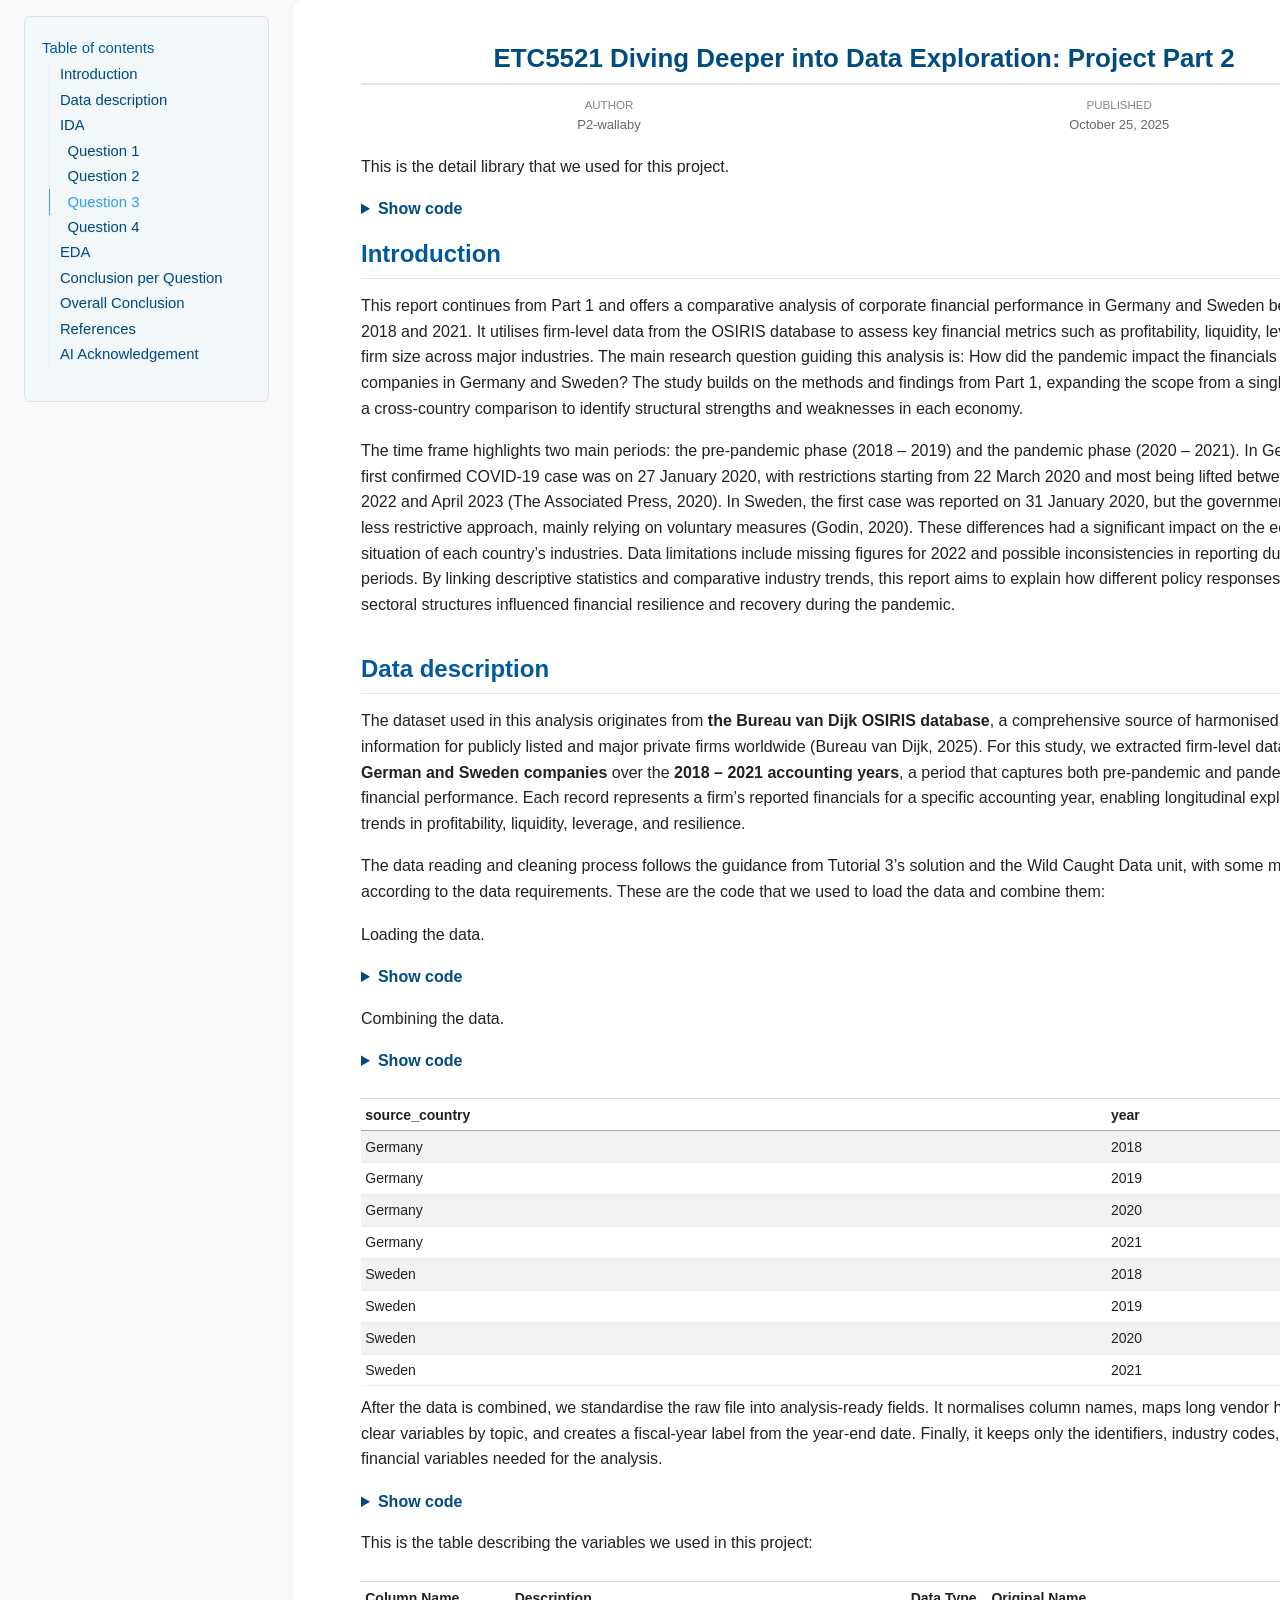
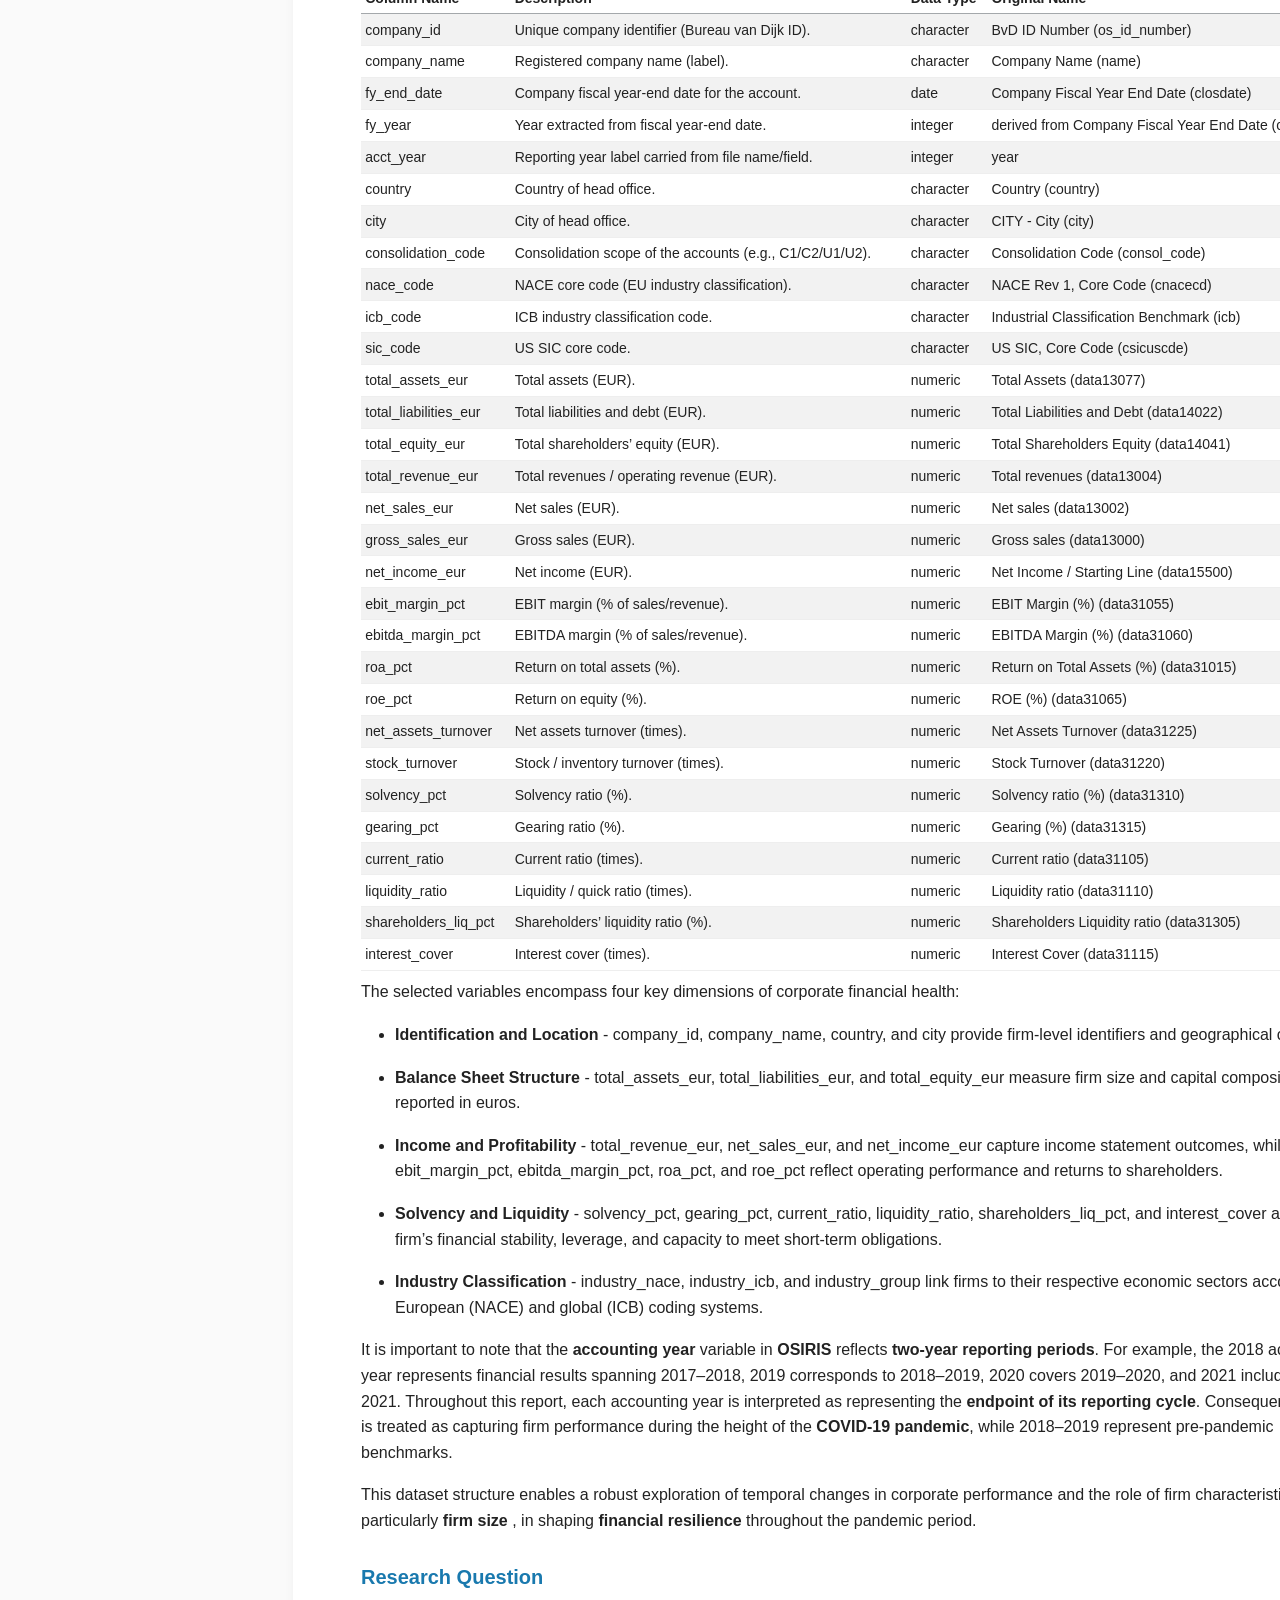
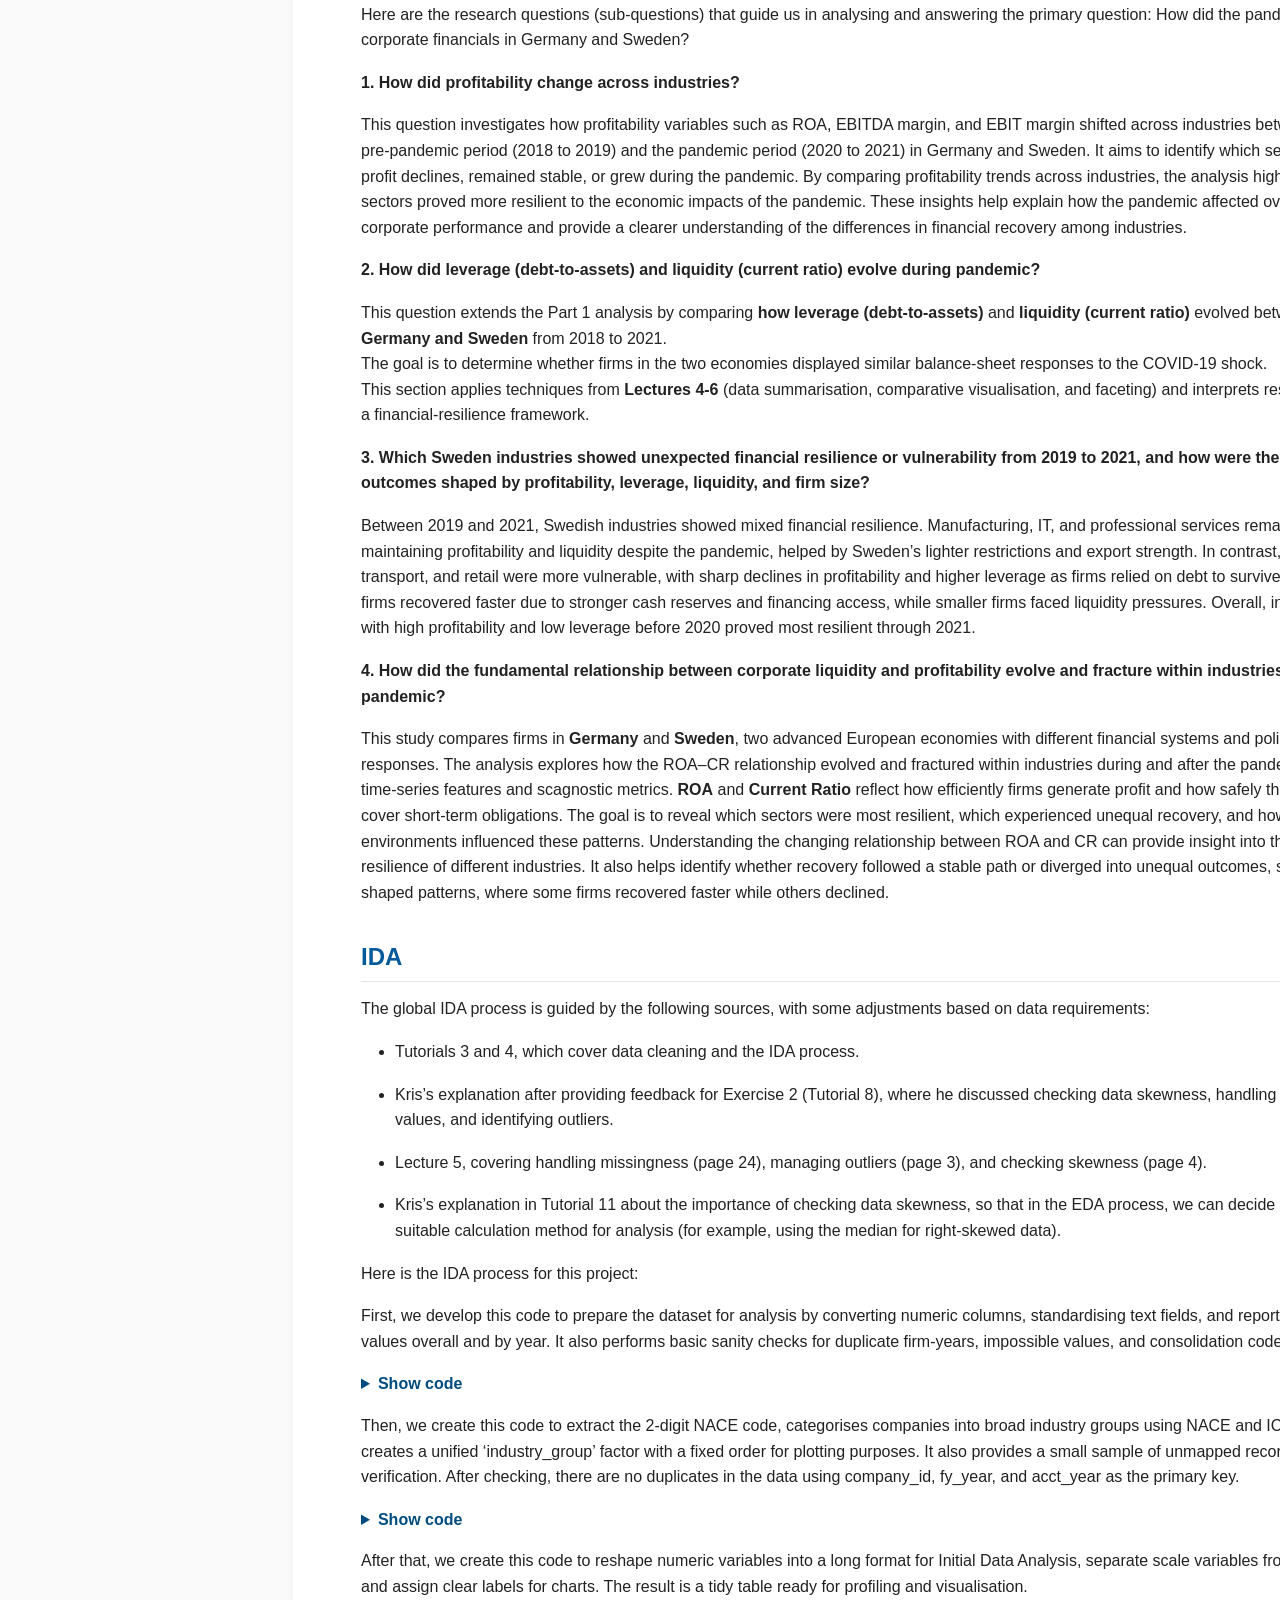
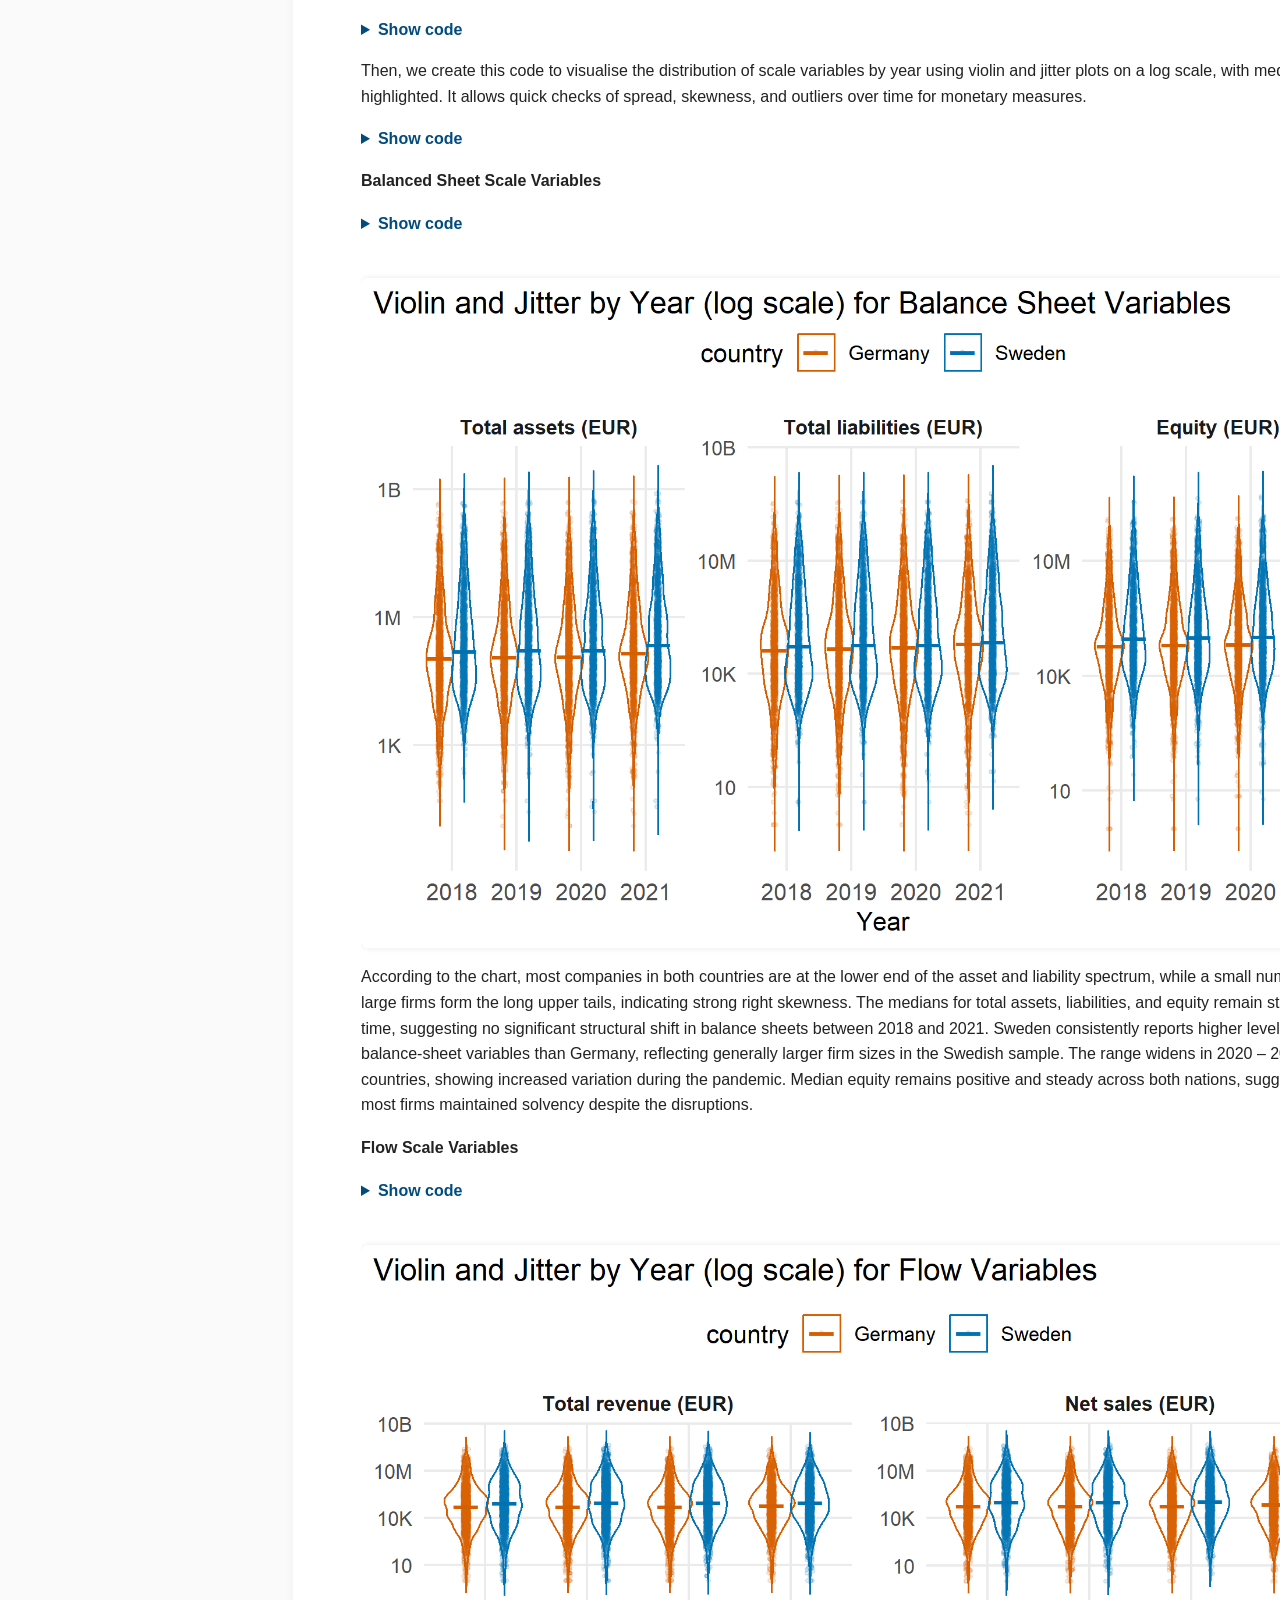
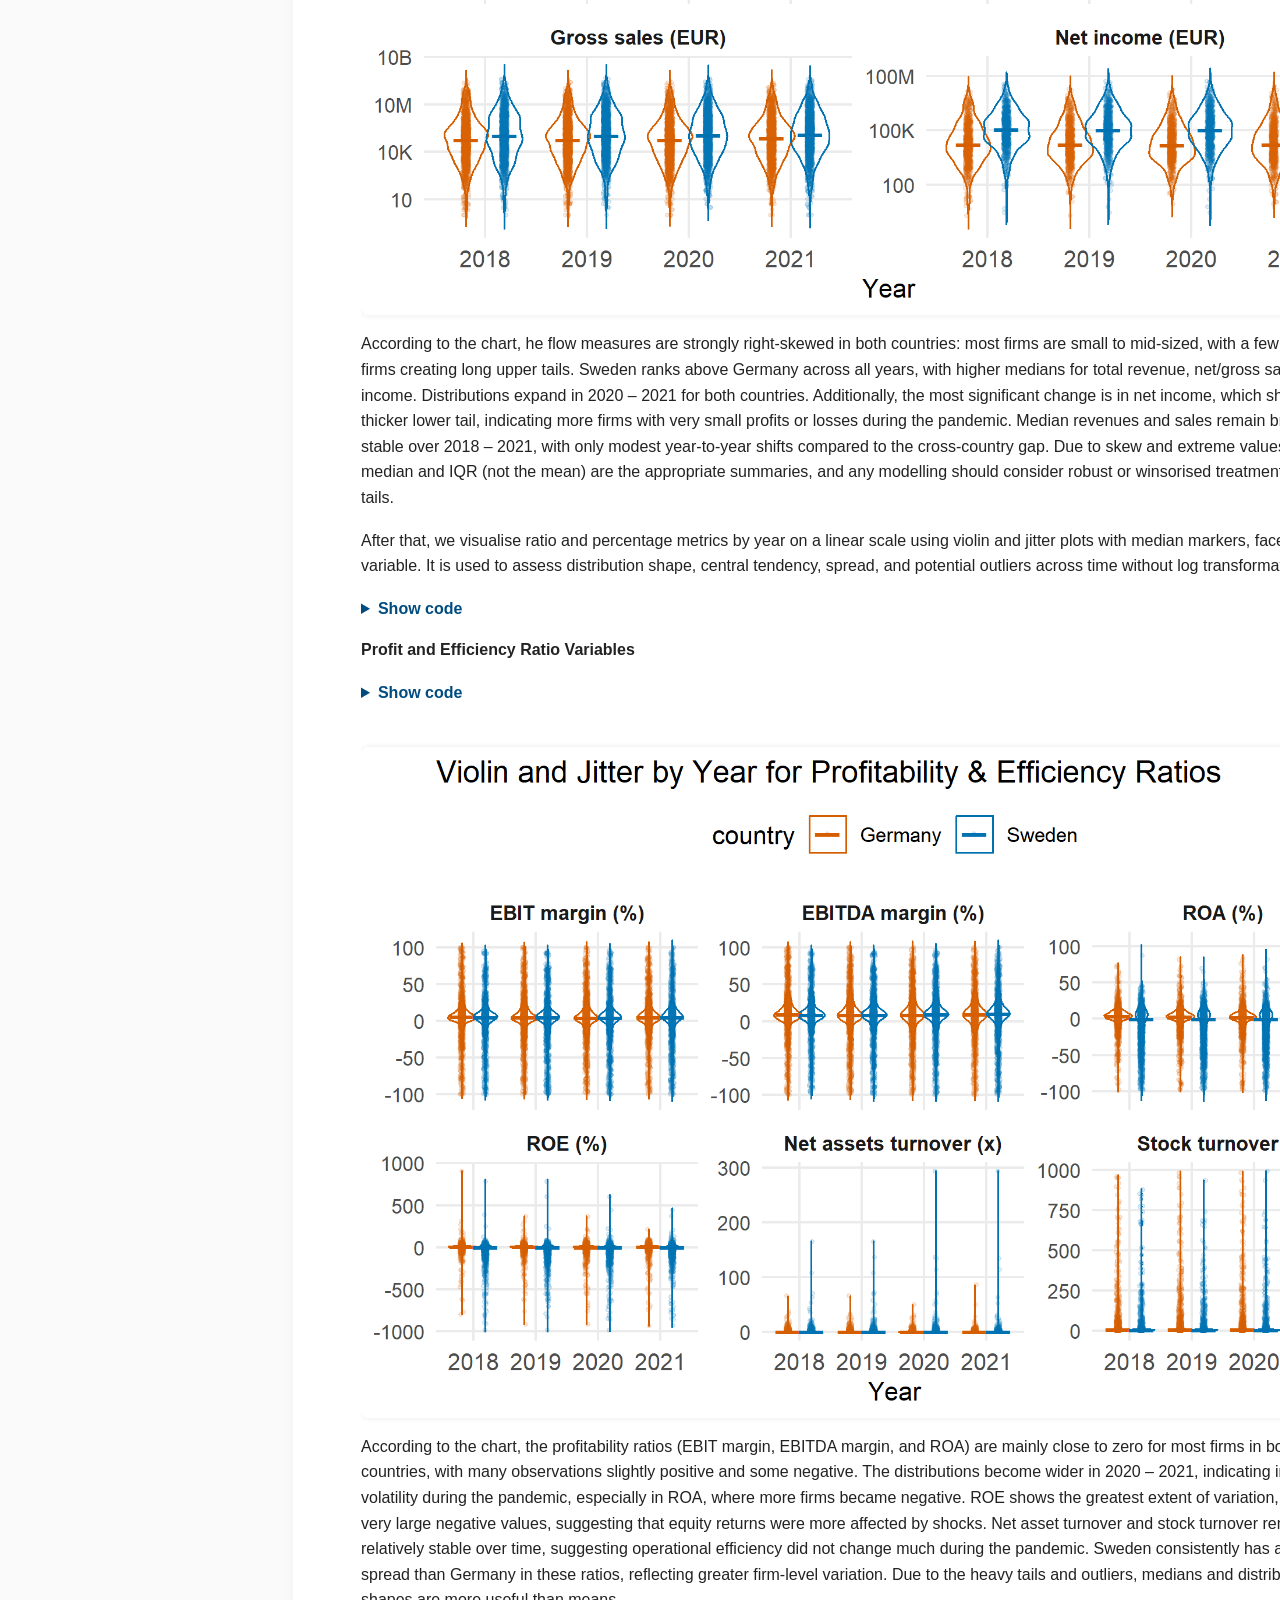
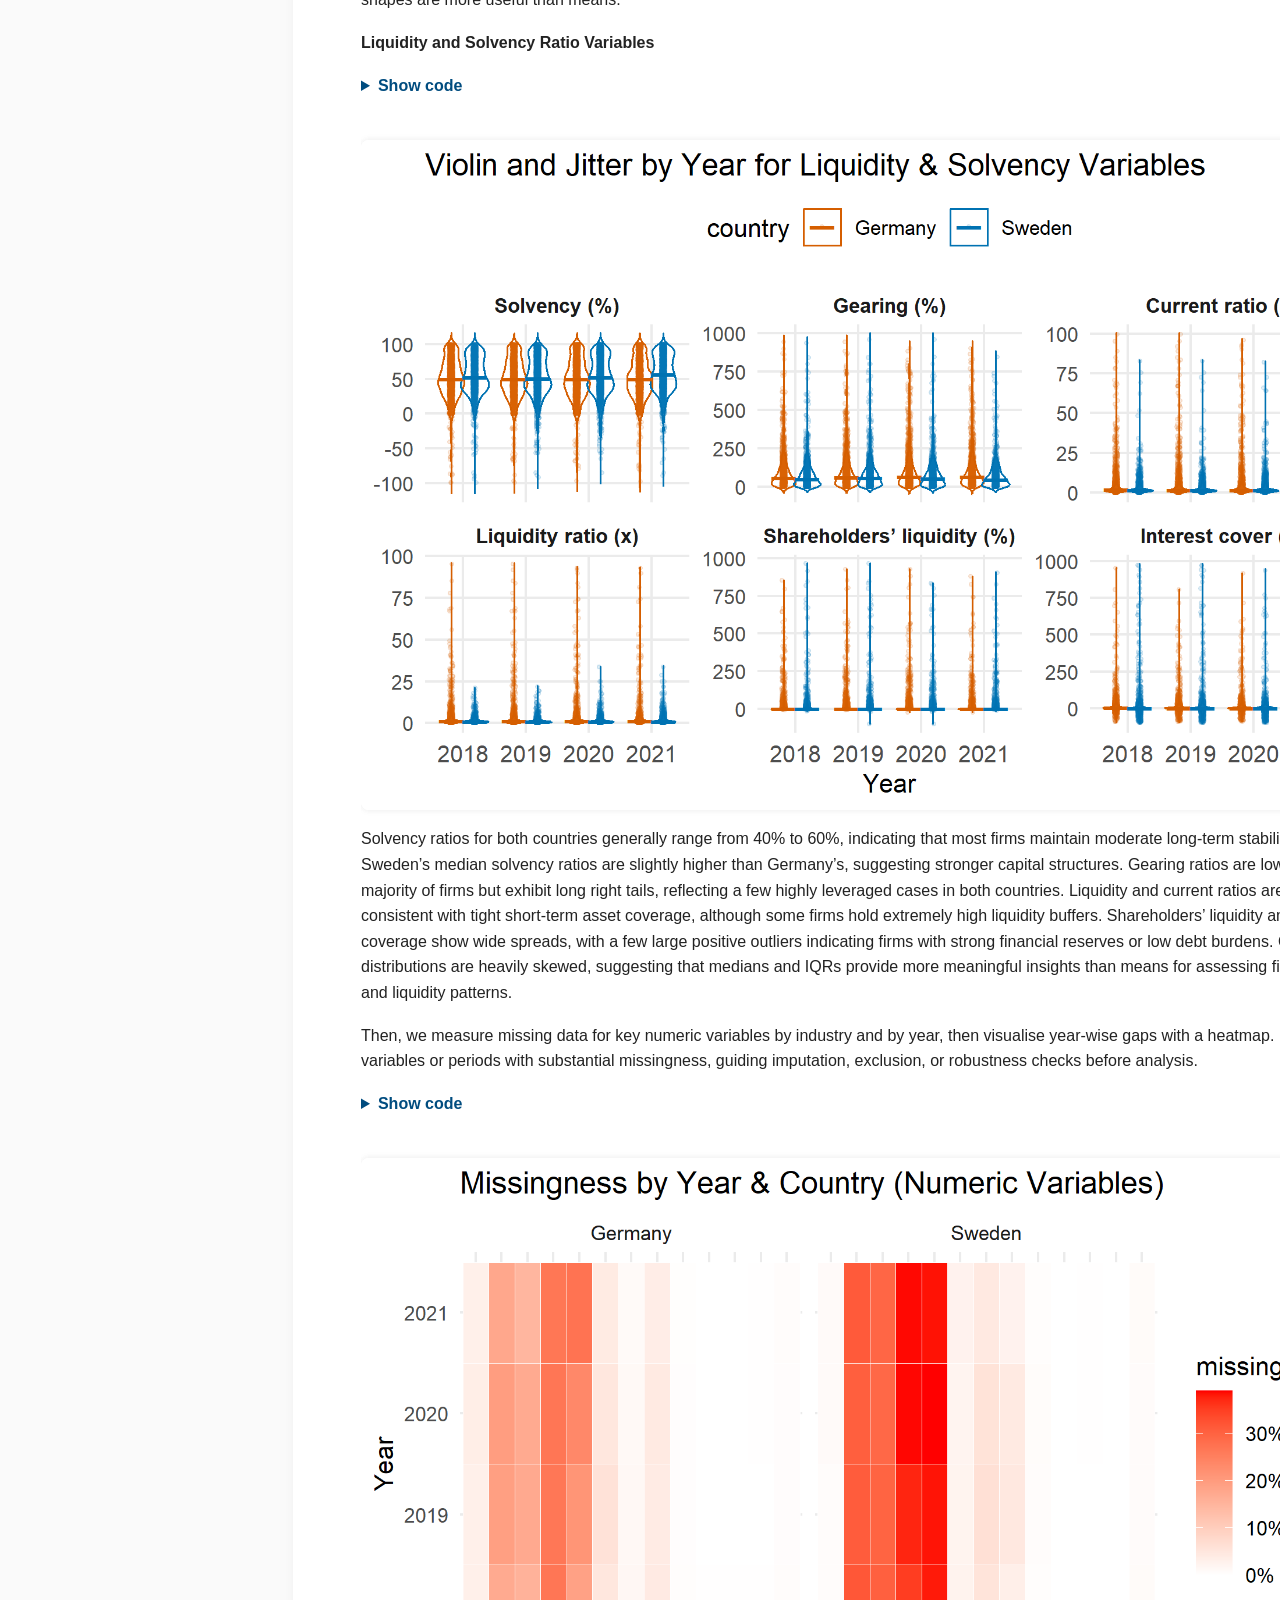
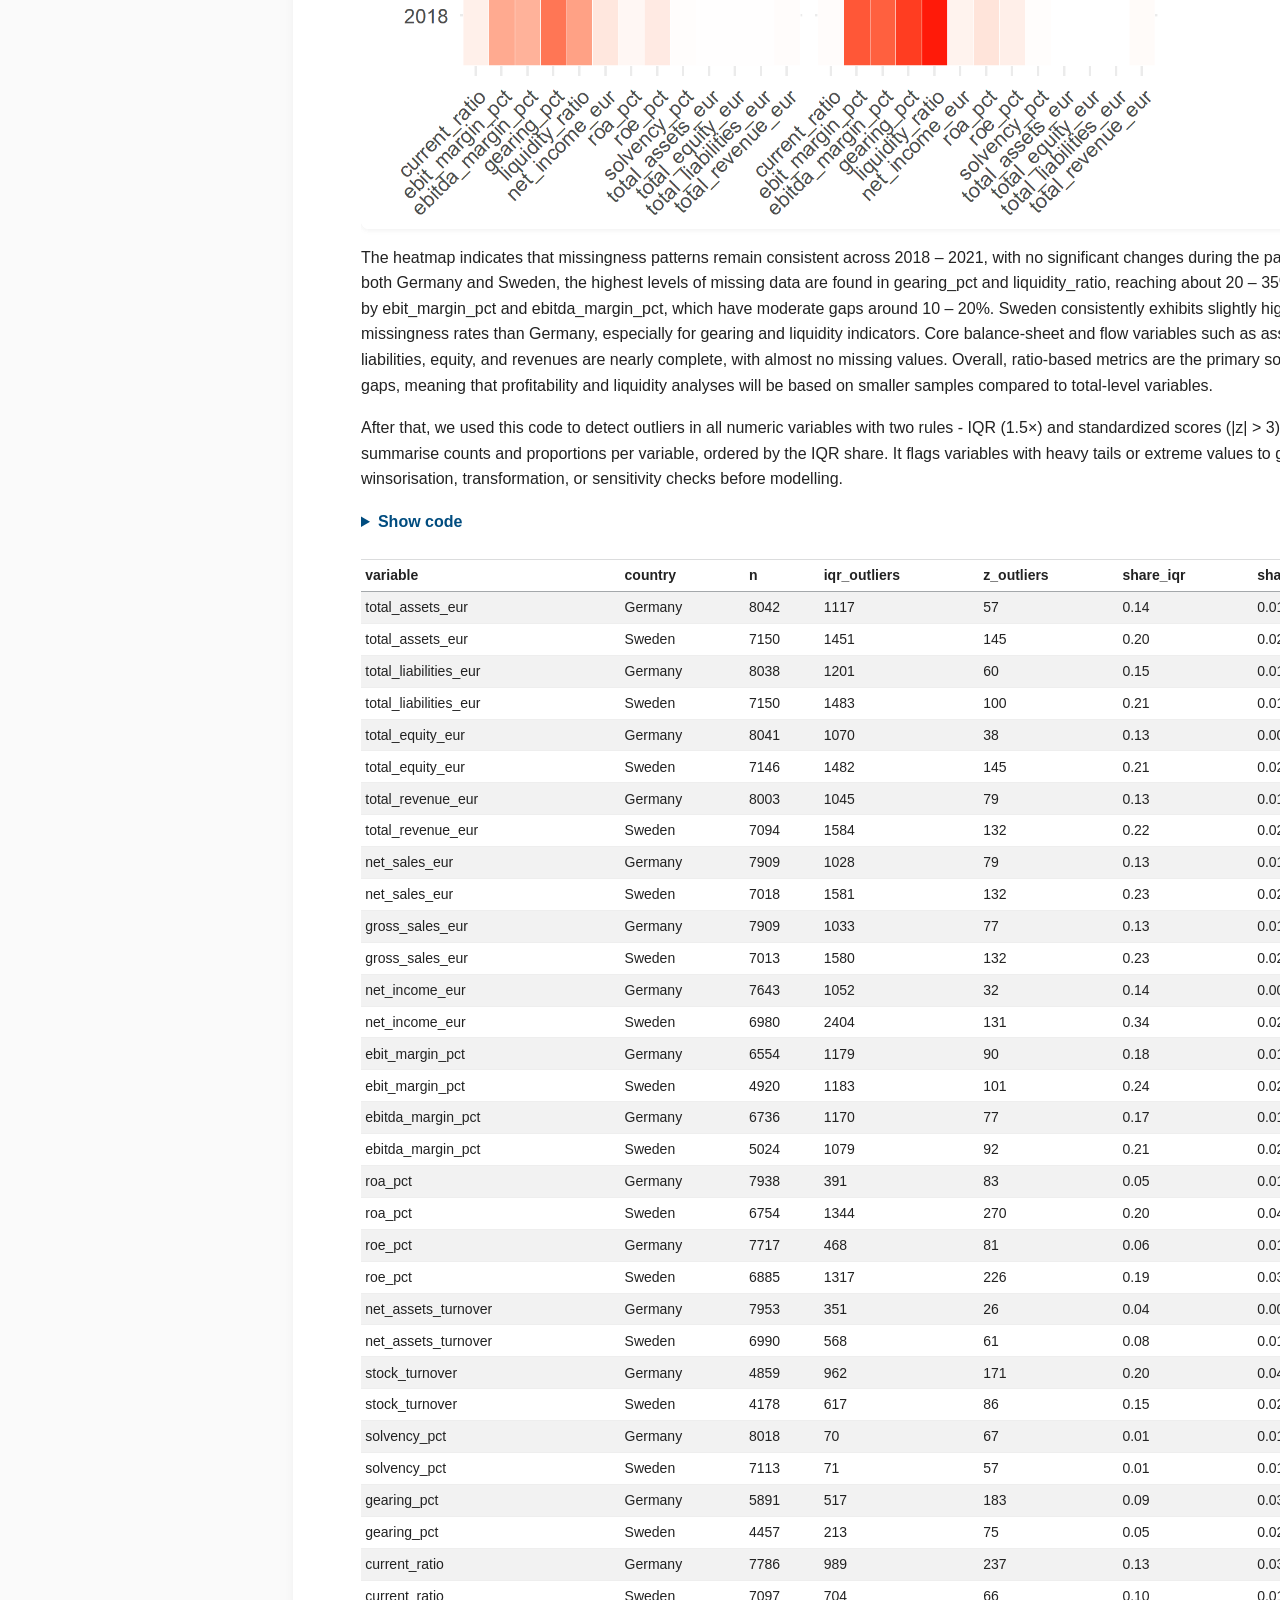
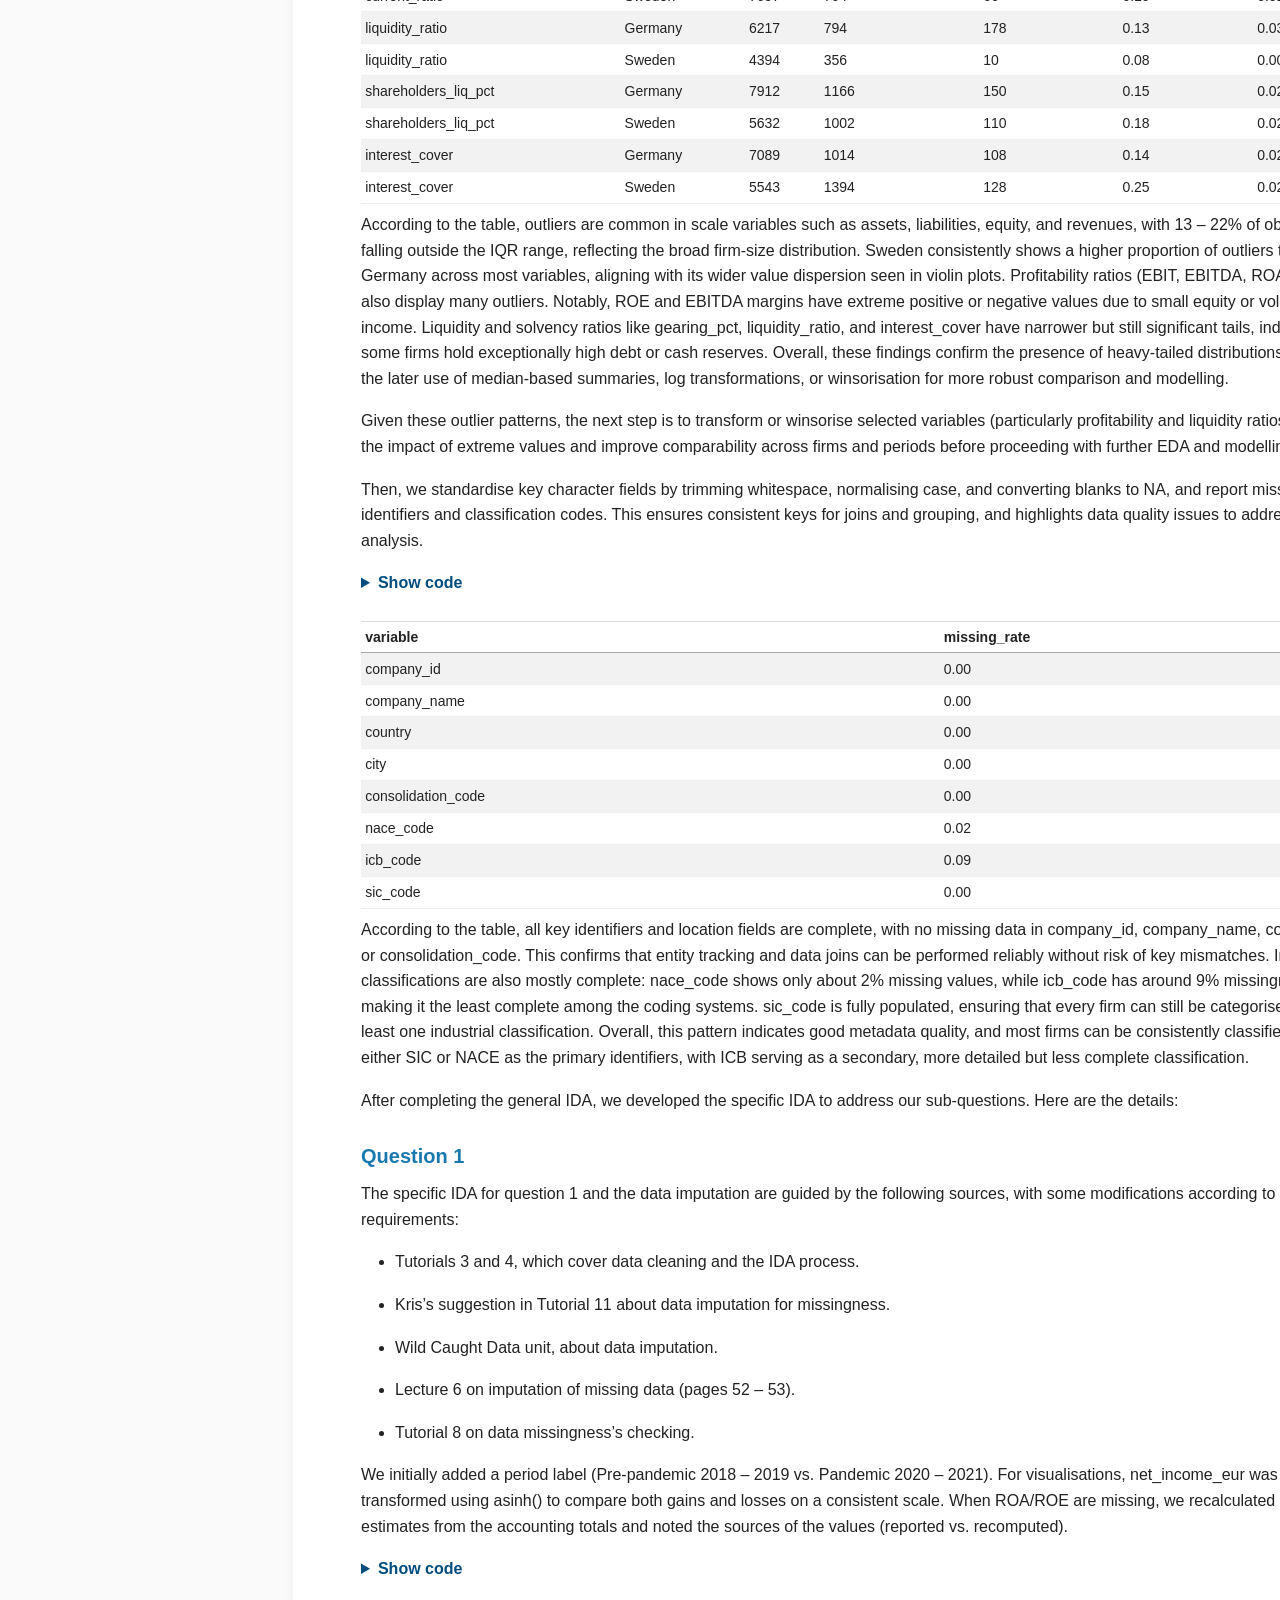
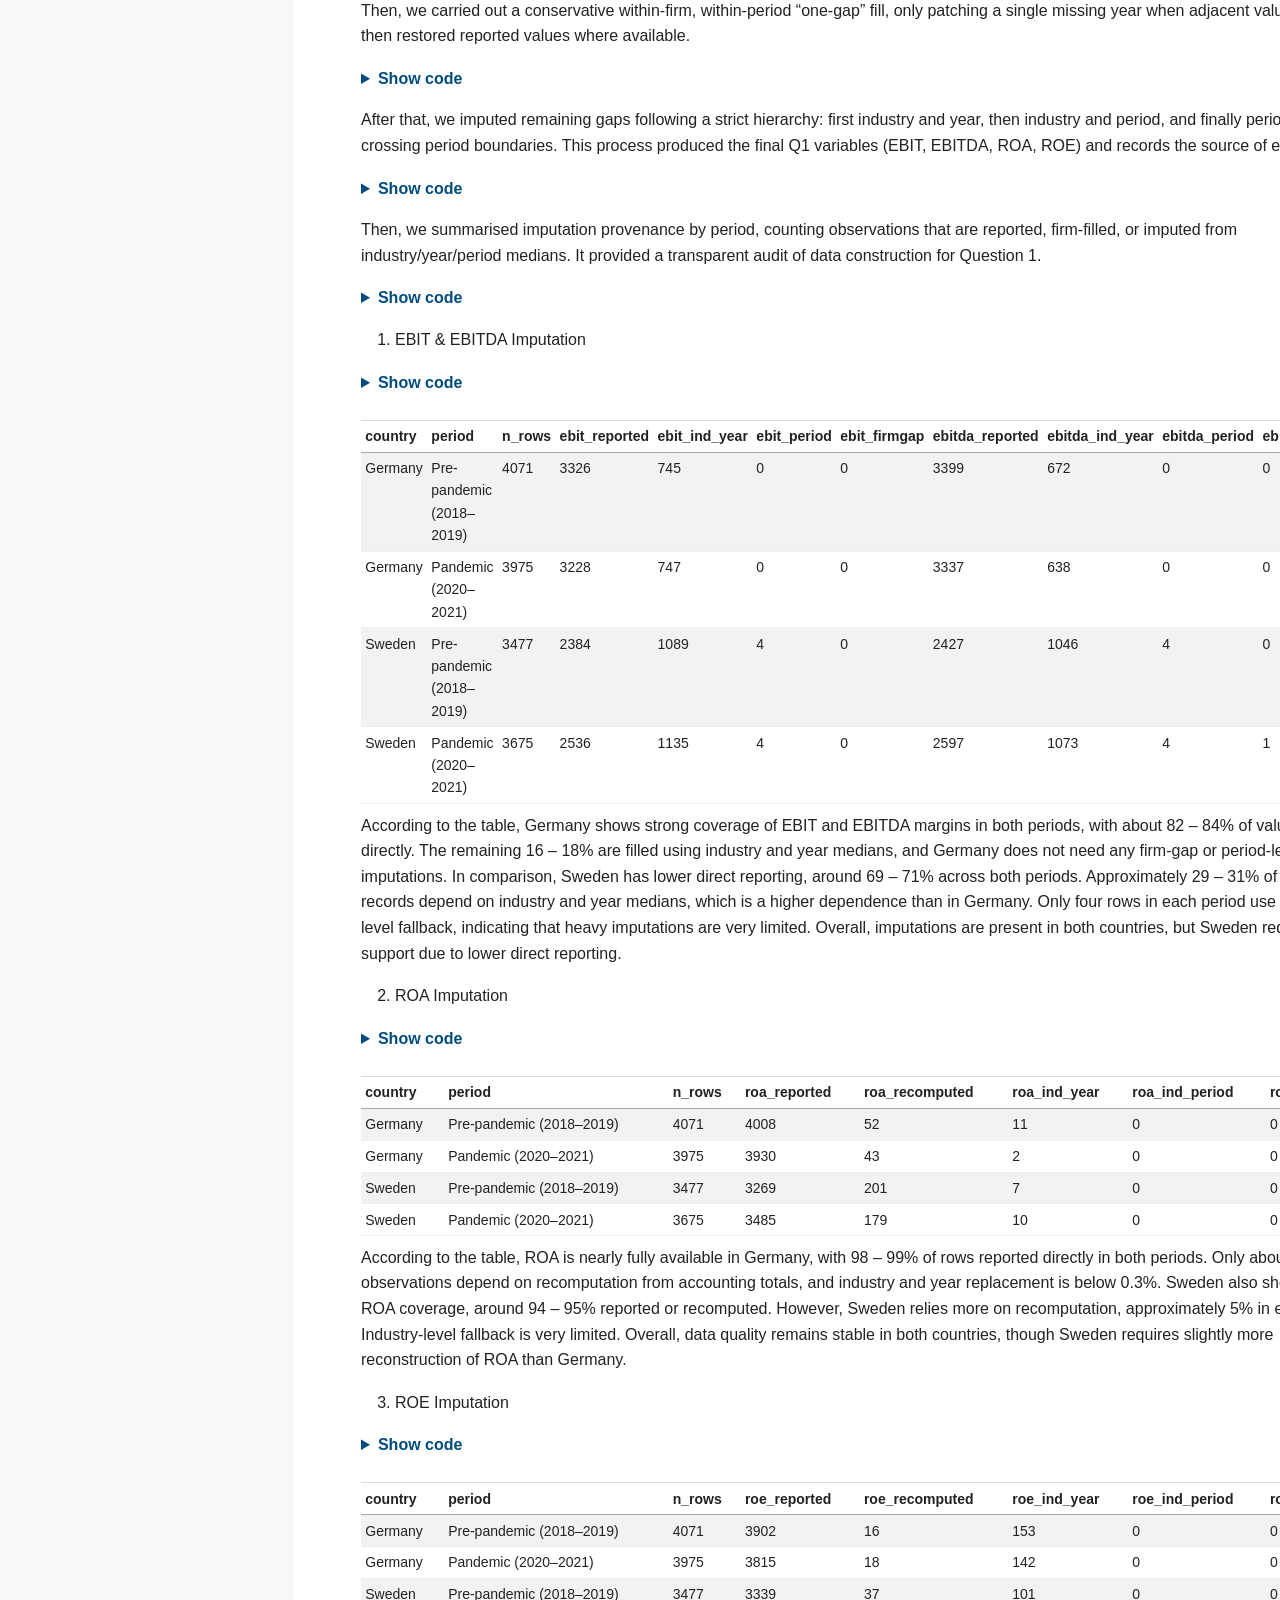
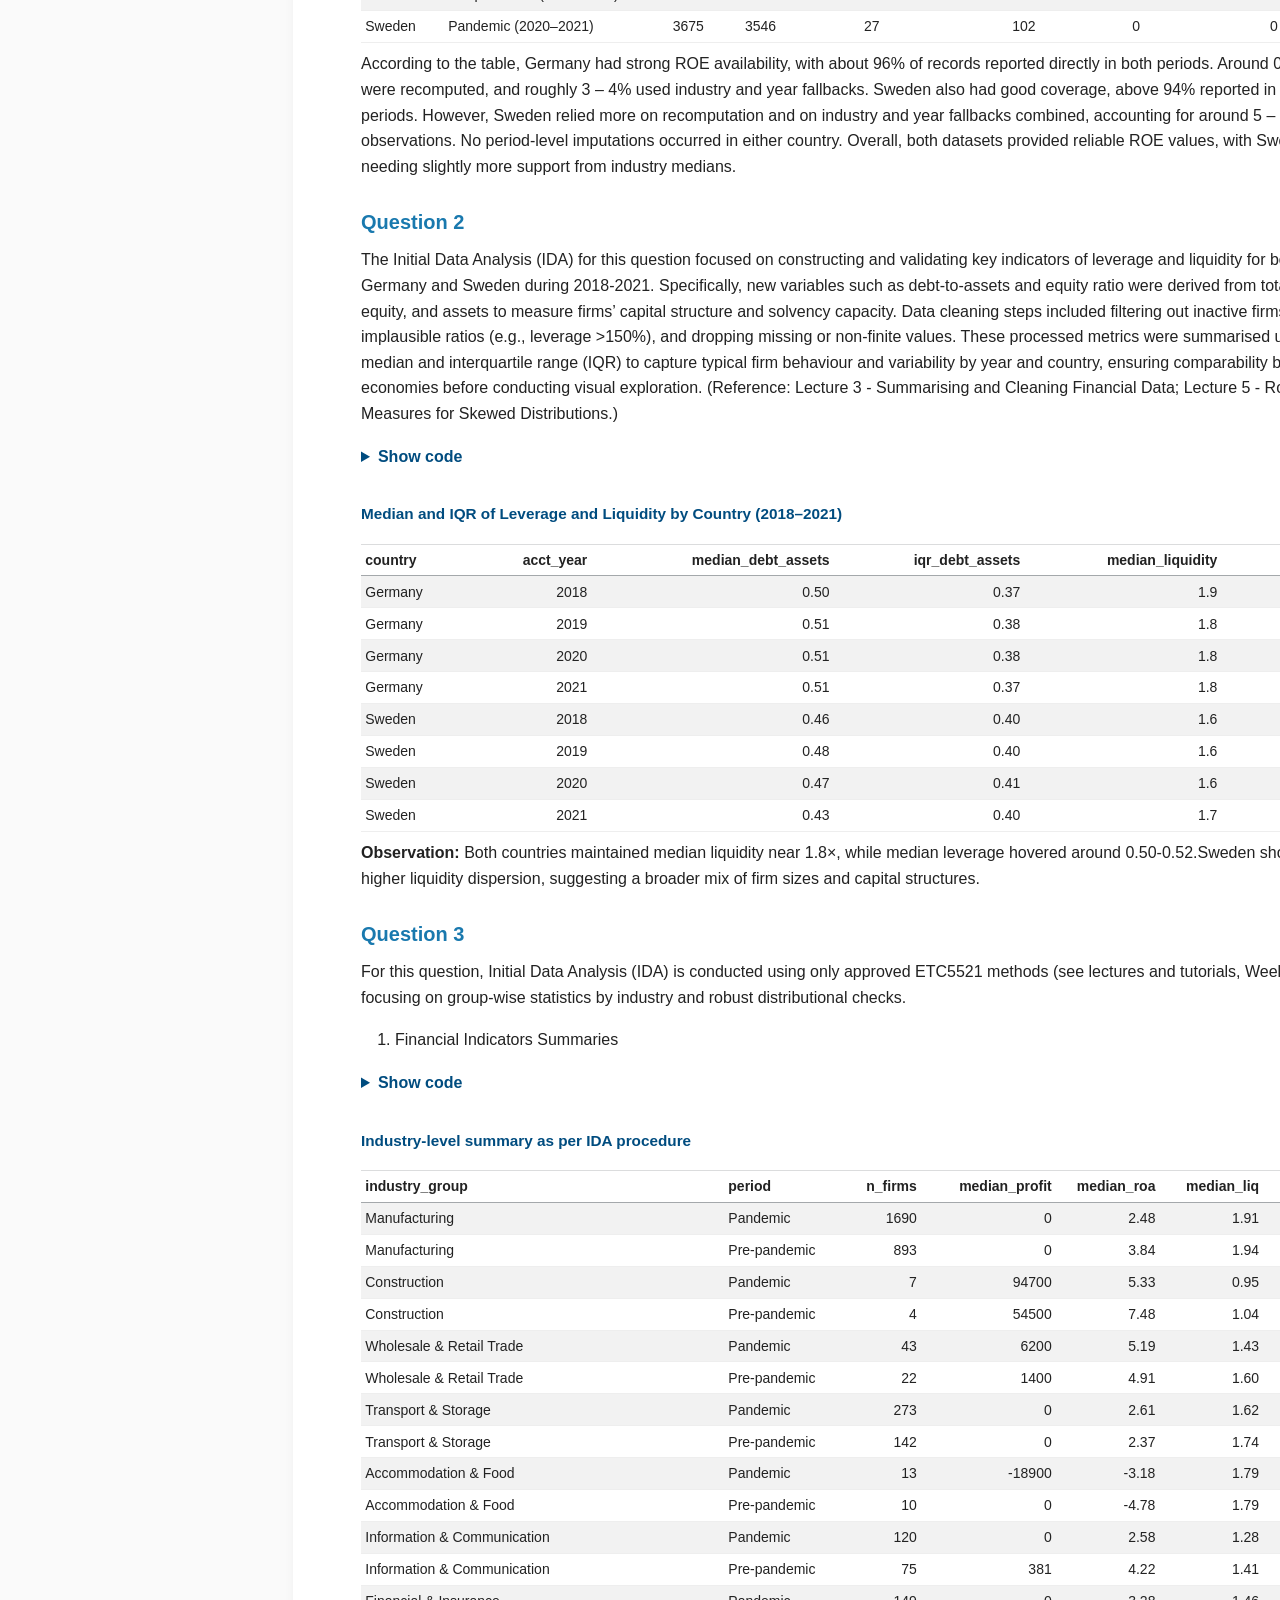
==== commit c5e7995d: "updating introduction, citation, and reference" ====
--- a/report_p2.html
+++ b/report_p2.html
@@ -206,7 +206,8 @@
 </div>
 <section id="introduction" class="level2">
 <h2 data-anchor-id="introduction">Introduction</h2>
-<p>This report provides a comprehensive examination of financial performance across German and Swedish industries during the period 2018 to 2021. Drawing on firm-level data from the OSIRIS database, the analysis applies established financial ratios and summary statistics to assess profitability, liquidity, leverage, and firm size across a diverse range of sectors. The primary aim is to identify structural strengths and vulnerabilities within each country’s corporate environment, with a particular focus on how different industries responded to the onset and progression of the COVID-19 pandemic. By combining descriptive analytics with comparative industry insights, the report aims to inform understanding of financial resilience under conditions of economic uncertainty, highlighting notable patterns and sector-specific trends that emerged over this critical period.</p>
+<p>This report continues from Part 1 and offers a comparative analysis of corporate financial performance in Germany and Sweden between 2018 and 2021. It utilises firm-level data from the OSIRIS database to assess key financial metrics such as profitability, liquidity, leverage, and firm size across major industries. The main research question guiding this analysis is: How did the pandemic impact the financials of companies in Germany and Sweden? The study builds on the methods and findings from Part 1, expanding the scope from a single country to a cross-country comparison to identify structural strengths and weaknesses in each economy.</p>
+<p>The time frame highlights two main periods: the pre-pandemic phase (2018 – 2019) and the pandemic phase (2020 – 2021). In Germany, the first confirmed COVID-19 case was on 27 January 2020, with restrictions starting from 22 March 2020 and most being lifted between March 2022 and April 2023 (The Associated Press, 2020). In Sweden, the first case was reported on 31 January 2020, but the government adopted a less restrictive approach, mainly relying on voluntary measures (Godin, 2020). These differences had a significant impact on the economic situation of each country’s industries. Data limitations include missing figures for 2022 and possible inconsistencies in reporting during crisis periods. By linking descriptive statistics and comparative industry trends, this report aims to explain how different policy responses and sectoral structures influenced financial resilience and recovery during the pandemic.</p>
 </section>
 <section id="data-description" class="level2">
 <h2 data-anchor-id="data-description">Data description</h2>
@@ -3846,8 +3847,8 @@
 <div id="fig-combined_analysis" class="cell-output-display quarto-float quarto-figure quarto-figure-center">
 <figure class="quarto-float quarto-float-fig figure">
 <div aria-describedby="fig-combined_analysis-caption-0ceaefa1-69ba-4598-a22c-09a6ac19f8ca">
-<div class="plotly html-widget html-fill-item" id="htmlwidget-262173dfe4bb81ec105b" style="width:100%;height:288px;"></div>
-<script type="application/json" data-for="htmlwidget-262173dfe4bb81ec105b">{"x":{"data":[{"x":[0.0029185141708510942],"y":[0.076660897353357238],"text":"<b>Industry:<\/b> Manufacturing <br><b>Country:<\/b> Germany <br><b>ROA Trend:<\/b> 0.003 <br><b>CR Trend:<\/b> 0.077","type":"scatter","mode":"markers","marker":{"autocolorscale":false,"color":"rgba(248,118,109,1)","opacity":0.69999999999999996,"size":3.9489242204030939,"symbol":"circle","line":{"width":1.8897637795275593,"color":"rgba(248,118,109,1)"}},"hoveron":"points","name":"(Germany,Manufacturing)","legendgroup":"(Germany,Manufacturing)","showlegend":true,"xaxis":"x","yaxis":"y","hoverinfo":"text","frame":null},{"x":[0.75551843163163601],"y":[0.78482972136222884],"text":"<b>Industry:<\/b> Construction <br><b>Country:<\/b> Germany <br><b>ROA Trend:<\/b> 0.756 <br><b>CR Trend:<\/b> 0.785","type":"scatter","mode":"markers","marker":{"autocolorscale":false,"color":"rgba(231,133,30,1)","opacity":0.69999999999999996,"size":3.7904258543114677,"symbol":"circle","line":{"width":1.8897637795275593,"color":"rgba(231,133,30,1)"}},"hoveron":"points","name":"(Germany,Construction)","legendgroup":"(Germany,Construction)","showlegend":true,"xaxis":"x","yaxis":"y","hoverinfo":"text","frame":null},{"x":[0.015708503399761931],"y":[0.034512381183840923],"text":"<b>Industry:<\/b> Wholesale & Retail Trade <br><b>Country:<\/b> Germany <br><b>ROA Trend:<\/b> 0.016 <br><b>CR Trend:<\/b> 0.035","type":"scatter","mode":"markers","marker":{"autocolorscale":false,"color":"rgba(208,148,0,1)","opacity":0.69999999999999996,"size":4.1968154882926179,"symbol":"circle","line":{"width":1.8897637795275593,"color":"rgba(208,148,0,1)"}},"hoveron":"points","name":"(Germany,Wholesale & Retail Trade)","legendgroup":"(Germany,Wholesale & Retail Trade)","showlegend":true,"xaxis":"x","yaxis":"y","hoverinfo":"text","frame":null},{"x":[0.32911594332111005],"y":[0.41167371981953305],"text":"<b>Industry:<\/b> Transport & Storage <br><b>Country:<\/b> Germany <br><b>ROA Trend:<\/b> 0.329 <br><b>CR Trend:<\/b> 0.412","type":"scatter","mode":"markers","marker":{"autocolorscale":false,"color":"rgba(178,161,0,1)","opacity":0.69999999999999996,"size":3.9052938509228454,"symbol":"circle","line":{"width":1.8897637795275593,"color":"rgba(178,161,0,1)"}},"hoveron":"points","name":"(Germany,Transport & Storage)","legendgroup":"(Germany,Transport & Storage)","showlegend":true,"xaxis":"x","yaxis":"y","hoverinfo":"text","frame":null},{"x":[0.12921335609191287],"y":[0.0020199854890836644],"text":"<b>Industry:<\/b> Accommodation & Food <br><b>Country:<\/b> Germany <br><b>ROA Trend:<\/b> 0.129 <br><b>CR Trend:<\/b> 0.002","type":"scatter","mode":"markers","marker":{"autocolorscale":false,"color":"rgba(137,172,0,1)","opacity":0.69999999999999996,"size":19.600280834142303,"symbol":"circle","line":{"width":1.8897637795275593,"color":"rgba(137,172,0,1)"}},"hoveron":"points","name":"(Germany,Accommodation & Food)","legendgroup":"(Germany,Accommodation & Food)","showlegend":true,"xaxis":"x","yaxis":"y","hoverinfo":"text","frame":null},{"x":[0.05199568638500085],"y":[0.8579272813813601],"text":"<b>Industry:<\/b> Information & Communication <br><b>Country:<\/b> Germany <br><b>ROA Trend:<\/b> 0.052 <br><b>CR Trend:<\/b> 0.858","type":"scatter","mode":"markers","marker":{"autocolorscale":false,"color":"rgba(69,181,0,1)","opacity":0.69999999999999996,"size":4.3700464250260218,"symbol":"circle","line":{"width":1.8897637795275593,"color":"rgba(69,181,0,1)"}},"hoveron":"points","name":"(Germany,Information & Communication)","legendgroup":"(Germany,Information & Communication)","showlegend":true,"xaxis":"x","yaxis":"y","hoverinfo":"text","frame":null},{"x":[0.91822557683468808],"y":[0.032923255032189958],"text":"<b>Industry:<\/b> Financial & Insurance <br><b>Country:<\/b> Germany <br><b>ROA Trend:<\/b> 0.918 <br><b>CR Trend:<\/b> 0.033","type":"scatter","mode":"markers","marker":{"autocolorscale":false,"color":"rgba(0,188,81,1)","opacity":0.69999999999999996,"size":3.7920781437689319,"symbol":"circle","line":{"width":1.8897637795275593,"color":"rgba(0,188,81,1)"}},"hoveron":"points","name":"(Germany,Financial & Insurance)","legendgroup":"(Germany,Financial & Insurance)","showlegend":true,"xaxis":"x","yaxis":"y","hoverinfo":"text","frame":null},{"x":[0.039079432431728178],"y":[0.01785896971880041],"text":"<b>Industry:<\/b> Professional, Scientific & Technical <br><b>Country:<\/b> Germany <br><b>ROA Trend:<\/b> 0.039 <br><b>CR Trend:<\/b> 0.018","type":"scatter","mode":"markers","marker":{"autocolorscale":false,"color":"rgba(0,192,135,1)","opacity":0.69999999999999996,"size":3.8237116093219319,"symbol":"circle","line":{"width":1.8897637795275593,"color":"rgba(0,192,135,1)"}},"hoveron":"points","name":"(Germany,Professional, Scientific & Technical)","legendgroup":"(Germany,Professional, Scientific & Technical)","showlegend":true,"xaxis":"x","yaxis":"y","hoverinfo":"text","frame":null},{"x":[0.88640204245662291],"y":[0.99056036741361775],"text":"<b>Industry:<\/b> Administrative & Support <br><b>Country:<\/b> Germany <br><b>ROA Trend:<\/b> 0.886 <br><b>CR Trend:<\/b> 0.991","type":"scatter","mode":"markers","marker":{"autocolorscale":false,"color":"rgba(0,192,178,1)","opacity":0.69999999999999996,"size":4.532170470773691,"symbol":"circle","line":{"width":1.8897637795275593,"color":"rgba(0,192,178,1)"}},"hoveron":"points","name":"(Germany,Administrative & Support)","legendgroup":"(Germany,Administrative & Support)","showlegend":true,"xaxis":"x","yaxis":"y","hoverinfo":"text","frame":null},{"x":[0.23663874416739472],"y":[0.79815294184992092],"text":"<b>Industry:<\/b> Education <br><b>Country:<\/b> Germany <br><b>ROA Trend:<\/b> 0.237 <br><b>CR Trend:<\/b> 0.798","type":"scatter","mode":"markers","marker":{"autocolorscale":false,"color":"rgba(0,188,214,1)","opacity":0.69999999999999996,"size":3.8074509963557244,"symbol":"circle","line":{"width":1.8897637795275593,"color":"rgba(0,188,214,1)"}},"hoveron":"points","name":"(Germany,Education)","legendgroup":"(Germany,Education)","showlegend":true,"xaxis":"x","yaxis":"y","hoverinfo":"text","frame":null},{"x":[0.19228351997480386],"y":[0.89836574763118027],"text":"<b>Industry:<\/b> Arts, Entertainment & Recreation <br><b>Country:<\/b> Germany <br><b>ROA Trend:<\/b> 0.192 <br><b>CR Trend:<\/b> 0.898","type":"scatter","mode":"markers","marker":{"autocolorscale":false,"color":"rgba(0,179,242,1)","opacity":0.69999999999999996,"size":4.1299504369388353,"symbol":"circle","line":{"width":1.8897637795275593,"color":"rgba(0,179,242,1)"}},"hoveron":"points","name":"(Germany,Arts, Entertainment & Recreation)","legendgroup":"(Germany,Arts, Entertainment & Recreation)","showlegend":true,"xaxis":"x","yaxis":"y","hoverinfo":"text","frame":null},{"x":[0.77022128318959149],"y":[0.12672227205673181],"text":"<b>Industry:<\/b> Industrials <br><b>Country:<\/b> Germany <br><b>ROA Trend:<\/b> 0.77 <br><b>CR Trend:<\/b> 0.127","type":"scatter","mode":"markers","marker":{"autocolorscale":false,"color":"rgba(40,163,255,1)","opacity":0.69999999999999996,"size":4.0111323158686334,"symbol":"circle","line":{"width":1.8897637795275593,"color":"rgba(40,163,255,1)"}},"hoveron":"points","name":"(Germany,Industrials)","legendgroup":"(Germany,Industrials)","showlegend":true,"xaxis":"x","yaxis":"y","hoverinfo":"text","frame":null},{"x":[0.00039034680812566336],"y":[0.85109596296040191],"text":"<b>Industry:<\/b> Health Care <br><b>Country:<\/b> Germany <br><b>ROA Trend:<\/b> 0 <br><b>CR Trend:<\/b> 0.851","type":"scatter","mode":"markers","marker":{"autocolorscale":false,"color":"rgba(156,141,255,1)","opacity":0.69999999999999996,"size":3.828790299527483,"symbol":"circle","line":{"width":1.8897637795275593,"color":"rgba(156,141,255,1)"}},"hoveron":"points","name":"(Germany,Health Care)","legendgroup":"(Germany,Health Care)","showlegend":true,"xaxis":"x","yaxis":"y","hoverinfo":"text","frame":null},{"x":[0.30181571496223858],"y":[0.044622126972618137],"text":"<b>Industry:<\/b> Consumer Services <br><b>Country:<\/b> Germany <br><b>ROA Trend:<\/b> 0.302 <br><b>CR Trend:<\/b> 0.045","type":"scatter","mode":"markers","marker":{"autocolorscale":false,"color":"rgba(210,119,255,1)","opacity":0.69999999999999996,"size":3.8737837838377391,"symbol":"circle","line":{"width":1.8897637795275593,"color":"rgba(210,119,255,1)"}},"hoveron":"points","name":"(Germany,Consumer Services)","legendgroup":"(Germany,Consumer Services)","showlegend":true,"xaxis":"x","yaxis":"y","hoverinfo":"text","frame":null},{"x":[0.36299838769253956],"y":[0.85511911766300808],"text":"<b>Industry:<\/b> Utilities <br><b>Country:<\/b> Germany <br><b>ROA Trend:<\/b> 0.363 <br><b>CR Trend:<\/b> 0.855","type":"scatter","mode":"markers","marker":{"autocolorscale":false,"color":"rgba(241,102,232,1)","opacity":0.69999999999999996,"size":3.792214309735757,"symbol":"circle","line":{"width":1.8897637795275593,"color":"rgba(241,102,232,1)"}},"hoveron":"points","name":"(Germany,Utilities)","legendgroup":"(Germany,Utilities)","showlegend":true,"xaxis":"x","yaxis":"y","hoverinfo":"text","frame":null},{"x":[0.051811035499549463],"y":[1.1840294283249619e-05],"text":"<b>Industry:<\/b> Financials <br><b>Country:<\/b> Germany <br><b>ROA Trend:<\/b> 0.052 <br><b>CR Trend:<\/b> 0","type":"scatter","mode":"markers","marker":{"autocolorscale":false,"color":"rgba(255,97,199,1)","opacity":0.69999999999999996,"size":3.9414592432130022,"symbol":"circle","line":{"width":1.8897637795275593,"color":"rgba(255,97,199,1)"}},"hoveron":"points","name":"(Germany,Financials)","legendgroup":"(Germany,Financials)","showlegend":true,"xaxis":"x","yaxis":"y","hoverinfo":"text","frame":null},{"x":[0.71839565622028578],"y":[0.45160743963107963],"text":"<b>Industry:<\/b> Technology <br><b>Country:<\/b> Germany <br><b>ROA Trend:<\/b> 0.718 <br><b>CR Trend:<\/b> 0.452","type":"scatter","mode":"markers","marker":{"autocolorscale":false,"color":"rgba(255,104,158,1)","opacity":0.69999999999999996,"size":3.8258219420345299,"symbol":"circle","line":{"width":1.8897637795275593,"color":"rgba(255,104,158,1)"}},"hoveron":"points","name":"(Germany,Technology)","legendgroup":"(Germany,Technology)","showlegend":true,"xaxis":"x","yaxis":"y","hoverinfo":"text","frame":null},{"x":[0.78442813276712053],"y":[0.48046932461729341],"text":"<b>Industry:<\/b> Manufacturing <br><b>Country:<\/b> Sweden <br><b>ROA Trend:<\/b> 0.784 <br><b>CR Trend:<\/b> 0.48","type":"scatter","mode":"markers","marker":{"autocolorscale":false,"color":"rgba(248,118,109,1)","opacity":0.69999999999999996,"size":3.7795275590551185,"symbol":"triangle-up","line":{"width":1.8897637795275593,"color":"rgba(248,118,109,1)"}},"hoveron":"points","name":"(Sweden,Manufacturing)","legendgroup":"(Sweden,Manufacturing)","showlegend":true,"xaxis":"x","yaxis":"y","hoverinfo":"text","frame":null},{"x":[0.56681840092183589],"y":[0.43252750969426679],"text":"<b>Industry:<\/b> Construction <br><b>Country:<\/b> Sweden <br><b>ROA Trend:<\/b> 0.567 <br><b>CR Trend:<\/b> 0.433","type":"scatter","mode":"markers","marker":{"autocolorscale":false,"color":"rgba(231,133,30,1)","opacity":0.69999999999999996,"size":6.1705859118762296,"symbol":"triangle-up","line":{"width":1.8897637795275593,"color":"rgba(231,133,30,1)"}},"hoveron":"points","name":"(Sweden,Construction)","legendgroup":"(Sweden,Construction)","showlegend":true,"xaxis":"x","yaxis":"y","hoverinfo":"text","frame":null},{"x":[0.52555020077794912],"y":[0.61306935623929637],"text":"<b>Industry:<\/b> Wholesale & Retail Trade <br><b>Country:<\/b> Sweden <br><b>ROA Trend:<\/b> 0.526 <br><b>CR Trend:<\/b> 0.613","type":"scatter","mode":"markers","marker":{"autocolorscale":false,"color":"rgba(208,148,0,1)","opacity":0.69999999999999996,"size":3.8844815061141178,"symbol":"triangle-up","line":{"width":1.8897637795275593,"color":"rgba(208,148,0,1)"}},"hoveron":"points","name":"(Sweden,Wholesale & Retail Trade)","legendgroup":"(Sweden,Wholesale & Retail Trade)","showlegend":true,"xaxis":"x","yaxis":"y","hoverinfo":"text","frame":null},{"x":[0.43612213211415396],"y":[0.24076548287251698],"text":"<b>Industry:<\/b> Transport & Storage <br><b>Country:<\/b> Sweden <br><b>ROA Trend:<\/b> 0.436 <br><b>CR Trend:<\/b> 0.241","type":"scatter","mode":"markers","marker":{"autocolorscale":false,"color":"rgba(178,161,0,1)","opacity":0.69999999999999996,"size":3.8007578785607636,"symbol":"triangle-up","line":{"width":1.8897637795275593,"color":"rgba(178,161,0,1)"}},"hoveron":"points","name":"(Sweden,Transport & Storage)","legendgroup":"(Sweden,Transport & Storage)","showlegend":true,"xaxis":"x","yaxis":"y","hoverinfo":"text","frame":null},{"x":[0.50256979095935672],"y":[0.37313851096472861],"text":"<b>Industry:<\/b> Accommodation & Food <br><b>Country:<\/b> Sweden <br><b>ROA Trend:<\/b> 0.503 <br><b>CR Trend:<\/b> 0.373","type":"scatter","mode":"markers","marker":{"autocolorscale":false,"color":"rgba(137,172,0,1)","opacity":0.69999999999999996,"size":4.7296115719574532,"symbol":"triangle-up","line":{"width":1.8897637795275593,"color":"rgba(137,172,0,1)"}},"hoveron":"points","name":"(Sweden,Accommodation & Food)","legendgroup":"(Sweden,Accommodation & Food)","showlegend":true,"xaxis":"x","yaxis":"y","hoverinfo":"text","frame":null},{"x":[0.029972383013831427],"y":[0.22384748416347133],"text":"<b>Industry:<\/b> Information & Communication <br><b>Country:<\/b> Sweden <br><b>ROA Trend:<\/b> 0.03 <br><b>CR Trend:<\/b> 0.224","type":"scatter","mode":"markers","marker":{"autocolorscale":false,"color":"rgba(69,181,0,1)","opacity":0.69999999999999996,"size":5.4372416722899555,"symbol":"triangle-up","line":{"width":1.8897637795275593,"color":"rgba(69,181,0,1)"}},"hoveron":"points","name":"(Sweden,Information & Communication)","legendgroup":"(Sweden,Information & Communication)","showlegend":true,"xaxis":"x","yaxis":"y","hoverinfo":"text","frame":null},{"x":[0.30113695353580916],"y":[0.8548806831006982],"text":"<b>Industry:<\/b> Financial & Insurance <br><b>Country:<\/b> Sweden <br><b>ROA Trend:<\/b> 0.301 <br><b>CR Trend:<\/b> 0.855","type":"scatter","mode":"markers","marker":{"autocolorscale":false,"color":"rgba(0,188,81,1)","opacity":0.69999999999999996,"size":3.8851676457781505,"symbol":"triangle-up","line":{"width":1.8897637795275593,"color":"rgba(0,188,81,1)"}},"hoveron":"points","name":"(Sweden,Financial & Insurance)","legendgroup":"(Sweden,Financial & Insurance)","showlegend":true,"xaxis":"x","yaxis":"y","hoverinfo":"text","frame":null},{"x":[0.1193921971527282],"y":[0.0030546266111433074],"text":"<b>Industry:<\/b> Professional, Scientific & Technical <br><b>Country:<\/b> Sweden <br><b>ROA Trend:<\/b> 0.119 <br><b>CR Trend:<\/b> 0.003","type":"scatter","mode":"markers","marker":{"autocolorscale":false,"color":"rgba(0,192,135,1)","opacity":0.69999999999999996,"size":3.8235014160773018,"symbol":"triangle-up","line":{"width":1.8897637795275593,"color":"rgba(0,192,135,1)"}},"hoveron":"points","name":"(Sweden,Professional, Scientific & Technical)","legendgroup":"(Sweden,Professional, Scientific & Technical)","showlegend":true,"xaxis":"x","yaxis":"y","hoverinfo":"text","frame":null},{"x":[0.8921407817818654],"y":[0.89133470194098685],"text":"<b>Industry:<\/b> Administrative & Support <br><b>Country:<\/b> Sweden <br><b>ROA Trend:<\/b> 0.892 <br><b>CR Trend:<\/b> 0.891","type":"scatter","mode":"markers","marker":{"autocolorscale":false,"color":"rgba(0,192,178,1)","opacity":0.69999999999999996,"size":3.7849929739703327,"symbol":"triangle-up","line":{"width":1.8897637795275593,"color":"rgba(0,192,178,1)"}},"hoveron":"points","name":"(Sweden,Administrative & Support)","legendgroup":"(Sweden,Administrative & Support)","showlegend":true,"xaxis":"x","yaxis":"y","hoverinfo":"text","frame":null},{"x":[0.39052683281876965],"y":[0.20950175554657358],"text":"<b>Industry:<\/b> Education <br><b>Country:<\/b> Sweden <br><b>ROA Trend:<\/b> 0.391 <br><b>CR Trend:<\/b> 0.21","type":"scatter","mode":"markers","marker":{"autocolorscale":false,"color":"rgba(0,188,214,1)","opacity":0.69999999999999996,"size":4.0966674228441562,"symbol":"triangle-up","line":{"width":1.8897637795275593,"color":"rgba(0,188,214,1)"}},"hoveron":"points","name":"(Sweden,Education)","legendgroup":"(Sweden,Education)","showlegend":true,"xaxis":"x","yaxis":"y","hoverinfo":"text","frame":null},{"x":[0.83340582140900477],"y":[0.0035802124178279104],"text":"<b>Industry:<\/b> Arts, Entertainment & Recreation <br><b>Country:<\/b> Sweden <br><b>ROA Trend:<\/b> 0.833 <br><b>CR Trend:<\/b> 0.004","type":"scatter","mode":"markers","marker":{"autocolorscale":false,"color":"rgba(0,179,242,1)","opacity":0.69999999999999996,"size":4.1581615085843229,"symbol":"triangle-up","line":{"width":1.8897637795275593,"color":"rgba(0,179,242,1)"}},"hoveron":"points","name":"(Sweden,Arts, Entertainment & Recreation)","legendgroup":"(Sweden,Arts, Entertainment & Recreation)","showlegend":true,"xaxis":"x","yaxis":"y","hoverinfo":"text","frame":null},{"x":[0.011398908720559042],"y":[0.25799670911538719],"text":"<b>Industry:<\/b> Industrials <br><b>Country:<\/b> Sweden <br><b>ROA Trend:<\/b> 0.011 <br><b>CR Trend:<\/b> 0.258","type":"scatter","mode":"markers","marker":{"autocolorscale":false,"color":"rgba(40,163,255,1)","opacity":0.69999999999999996,"size":3.9742754521173582,"symbol":"triangle-up","line":{"width":1.8897637795275593,"color":"rgba(40,163,255,1)"}},"hoveron":"points","name":"(Sweden,Industrials)","legendgroup":"(Sweden,Industrials)","showlegend":true,"xaxis":"x","yaxis":"y","hoverinfo":"text","frame":null},{"x":[0.45007548308241596],"y":[0.061698276540489538],"text":"<b>Industry:<\/b> Health Care <br><b>Country:<\/b> Sweden <br><b>ROA Trend:<\/b> 0.45 <br><b>CR Trend:<\/b> 0.062","type":"scatter","mode":"markers","marker":{"autocolorscale":false,"color":"rgba(156,141,255,1)","opacity":0.69999999999999996,"size":3.8639397336287082,"symbol":"triangle-up","line":{"width":1.8897637795275593,"color":"rgba(156,141,255,1)"}},"hoveron":"points","name":"(Sweden,Health Care)","legendgroup":"(Sweden,Health Care)","showlegend":true,"xaxis":"x","yaxis":"y","hoverinfo":"text","frame":null},{"x":[4.5369290487817793e-05],"y":[0.28226590873787838],"text":"<b>Industry:<\/b> Consumer Services <br><b>Country:<\/b> Sweden <br><b>ROA Trend:<\/b> 0 <br><b>CR Trend:<\/b> 0.282","type":"scatter","mode":"markers","marker":{"autocolorscale":false,"color":"rgba(210,119,255,1)","opacity":0.69999999999999996,"size":22.677165354330711,"symbol":"triangle-up","line":{"width":1.8897637795275593,"color":"rgba(210,119,255,1)"}},"hoveron":"points","name":"(Sweden,Consumer Services)","legendgroup":"(Sweden,Consumer Services)","showlegend":true,"xaxis":"x","yaxis":"y","hoverinfo":"text","frame":null},{"x":[0.62322694860085215],"y":[0.067315343680383388],"text":"<b>Industry:<\/b> Utilities <br><b>Country:<\/b> Sweden <br><b>ROA Trend:<\/b> 0.623 <br><b>CR Trend:<\/b> 0.067","type":"scatter","mode":"markers","marker":{"autocolorscale":false,"color":"rgba(241,102,232,1)","opacity":0.69999999999999996,"size":4.1839988793511829,"symbol":"triangle-up","line":{"width":1.8897637795275593,"color":"rgba(241,102,232,1)"}},"hoveron":"points","name":"(Sweden,Utilities)","legendgroup":"(Sweden,Utilities)","showlegend":true,"xaxis":"x","yaxis":"y","hoverinfo":"text","frame":null},{"x":[0.23507809371361288],"y":[0.12710175010356606],"text":"<b>Industry:<\/b> Financials <br><b>Country:<\/b> Sweden <br><b>ROA Trend:<\/b> 0.235 <br><b>CR Trend:<\/b> 0.127","type":"scatter","mode":"markers","marker":{"autocolorscale":false,"color":"rgba(255,97,199,1)","opacity":0.69999999999999996,"size":3.9238151710584113,"symbol":"triangle-up","line":{"width":1.8897637795275593,"color":"rgba(255,97,199,1)"}},"hoveron":"points","name":"(Sweden,Financials)","legendgroup":"(Sweden,Financials)","showlegend":true,"xaxis":"x","yaxis":"y","hoverinfo":"text","frame":null},{"x":[0.010992269274838873],"y":[0.0015268366114058463],"text":"<b>Industry:<\/b> Technology <br><b>Country:<\/b> Sweden <br><b>ROA Trend:<\/b> 0.011 <br><b>CR Trend:<\/b> 0.002","type":"scatter","mode":"markers","marker":{"autocolorscale":false,"color":"rgba(255,104,158,1)","opacity":0.69999999999999996,"size":8.0035265634170045,"symbol":"triangle-up","line":{"width":1.8897637795275593,"color":"rgba(255,104,158,1)"}},"hoveron":"points","name":"(Sweden,Technology)","legendgroup":"(Sweden,Technology)","showlegend":true,"xaxis":"x","yaxis":"y","hoverinfo":"text","frame":null},{"x":[-0.045863641086722196,0.96413458721189804],"y":[0.29999999999999999,0.29999999999999999],"text":"","type":"scatter","mode":"lines","line":{"width":1.8897637795275593,"color":"rgba(255,0,0,0.7)","dash":"dash"},"hoveron":"points","showlegend":false,"xaxis":"x","yaxis":"y","hoverinfo":"text","frame":null},{"x":[0.29999999999999999,0.29999999999999999],"y":[-0.049515586061683478,1.0400877937695845],"text":"","type":"scatter","mode":"lines","line":{"width":1.8897637795275593,"color":"rgba(255,0,0,0.7)","dash":"dash"},"hoveron":"points","showlegend":false,"xaxis":"x","yaxis":"y","hoverinfo":"text","frame":null},{"x":[2.6903827468206702],"y":[1.4274854322567133e-05],"text":"<b>Industry:<\/b> Manufacturing <br><b>Country:<\/b> Germany <br><b>ROA Spikiness:<\/b> 2.69 <br><b>CR Spikiness:<\/b> 0","type":"scatter","mode":"markers","marker":{"autocolorscale":false,"color":"rgba(248,118,109,1)","opacity":0.69999999999999996,"size":4.8366427662225986,"symbol":"circle","line":{"width":1.8897637795275593,"color":"rgba(248,118,109,1)"}},"hoveron":"points","name":"(Germany,Manufacturing)","legendgroup":"(Germany,Manufacturing)","showlegend":true,"xaxis":"x2","yaxis":"y2","hoverinfo":"text","frame":null},{"x":[0.013341804940388896],"y":[4.4999733333333578e-07],"text":"<b>Industry:<\/b> Construction <br><b>Country:<\/b> Germany <br><b>ROA Spikiness:<\/b> 0.013 <br><b>CR Spikiness:<\/b> 0","type":"scatter","mode":"markers","marker":{"autocolorscale":false,"color":"rgba(231,133,30,1)","opacity":0.69999999999999996,"size":20.921194361269851,"symbol":"circle","line":{"width":1.8897637795275593,"color":"rgba(231,133,30,1)"}},"hoveron":"points","name":"(Germany,Construction)","legendgroup":"(Germany,Construction)","showlegend":true,"xaxis":"x2","yaxis":"y2","hoverinfo":"text","frame":null},{"x":[16.314631221698924],"y":[0.00012962180863027226],"text":"<b>Industry:<\/b> Wholesale & Retail Trade <br><b>Country:<\/b> Germany <br><b>ROA Spikiness:<\/b> 16.315 <br><b>CR Spikiness:<\/b> 0","type":"scatter","mode":"markers","marker":{"autocolorscale":false,"color":"rgba(208,148,0,1)","opacity":0.69999999999999996,"size":6.2477420092255986,"symbol":"circle","line":{"width":1.8897637795275593,"color":"rgba(208,148,0,1)"}},"hoveron":"points","name":"(Germany,Wholesale & Retail Trade)","legendgroup":"(Germany,Wholesale & Retail Trade)","showlegend":true,"xaxis":"x2","yaxis":"y2","hoverinfo":"text","frame":null},{"x":[1.483965928247696],"y":[0.00044130089734279864],"text":"<b>Industry:<\/b> Transport & Storage <br><b>Country:<\/b> Germany <br><b>ROA Spikiness:<\/b> 1.484 <br><b>CR Spikiness:<\/b> 0","type":"scatter","mode":"markers","marker":{"autocolorscale":false,"color":"rgba(178,161,0,1)","opacity":0.69999999999999996,"size":15.092795728352536,"symbol":"circle","line":{"width":1.8897637795275593,"color":"rgba(178,161,0,1)"}},"hoveron":"points","name":"(Germany,Transport & Storage)","legendgroup":"(Germany,Transport & Storage)","showlegend":true,"xaxis":"x2","yaxis":"y2","hoverinfo":"text","frame":null},{"x":[23447.740649776893],"y":[0.019683211817274279],"text":"<b>Industry:<\/b> Accommodation & Food <br><b>Country:<\/b> Germany <br><b>ROA Spikiness:<\/b> 23447.741 <br><b>CR Spikiness:<\/b> 0.02","type":"scatter","mode":"markers","marker":{"autocolorscale":false,"color":"rgba(137,172,0,1)","opacity":0.69999999999999996,"size":10.867483392981789,"symbol":"circle","line":{"width":1.8897637795275593,"color":"rgba(137,172,0,1)"}},"hoveron":"points","name":"(Germany,Accommodation & Food)","legendgroup":"(Germany,Accommodation & Food)","showlegend":true,"xaxis":"x2","yaxis":"y2","hoverinfo":"text","frame":null},{"x":[32.6695872705616],"y":[0.00015074694979495159],"text":"<b>Industry:<\/b> Information & Communication <br><b>Country:<\/b> Germany <br><b>ROA Spikiness:<\/b> 32.67 <br><b>CR Spikiness:<\/b> 0","type":"scatter","mode":"markers","marker":{"autocolorscale":false,"color":"rgba(69,181,0,1)","opacity":0.69999999999999996,"size":8.2746099742987305,"symbol":"circle","line":{"width":1.8897637795275593,"color":"rgba(69,181,0,1)"}},"hoveron":"points","name":"(Germany,Information & Communication)","legendgroup":"(Germany,Information & Communication)","showlegend":true,"xaxis":"x2","yaxis":"y2","hoverinfo":"text","frame":null},{"x":[0.016971372466966783],"y":[5.8059732128629234e-05],"text":"<b>Industry:<\/b> Financial & Insurance <br><b>Country:<\/b> Germany <br><b>ROA Spikiness:<\/b> 0.017 <br><b>CR Spikiness:<\/b> 0","type":"scatter","mode":"markers","marker":{"autocolorscale":false,"color":"rgba(0,188,81,1)","opacity":0.69999999999999996,"size":22.677165354330711,"symbol":"circle","line":{"width":1.8897637795275593,"color":"rgba(0,188,81,1)"}},"hoveron":"points","name":"(Germany,Financial & Insurance)","legendgroup":"(Germany,Financial & Insurance)","showlegend":true,"xaxis":"x2","yaxis":"y2","hoverinfo":"text","frame":null},{"x":[0.18510000600350901],"y":[0.00075079699491780794],"text":"<b>Industry:<\/b> Professional, Scientific & Technical <br><b>Country:<\/b> Germany <br><b>ROA Spikiness:<\/b> 0.185 <br><b>CR Spikiness:<\/b> 0.001","type":"scatter","mode":"markers","marker":{"autocolorscale":false,"color":"rgba(0,192,135,1)","opacity":0.69999999999999996,"size":7.6759446308955077,"symbol":"circle","line":{"width":1.8897637795275593,"color":"rgba(0,192,135,1)"}},"hoveron":"points","name":"(Germany,Professional, Scientific & Technical)","legendgroup":"(Germany,Professional, Scientific & Technical)","showlegend":true,"xaxis":"x2","yaxis":"y2","hoverinfo":"text","frame":null},{"x":[53.069222545487563],"y":[2.171043113425939e-06],"text":"<b>Industry:<\/b> Administrative & Support <br><b>Country:<\/b> Germany <br><b>ROA Spikiness:<\/b> 53.069 <br><b>CR Spikiness:<\/b> 0","type":"scatter","mode":"markers","marker":{"autocolorscale":false,"color":"rgba(0,192,178,1)","opacity":0.69999999999999996,"size":22.346787464359071,"symbol":"circle","line":{"width":1.8897637795275593,"color":"rgba(0,192,178,1)"}},"hoveron":"points","name":"(Germany,Administrative & Support)","legendgroup":"(Germany,Administrative & Support)","showlegend":true,"xaxis":"x2","yaxis":"y2","hoverinfo":"text","frame":null},{"x":[0.07525914666909285],"y":[0.00053380250951946947],"text":"<b>Industry:<\/b> Education <br><b>Country:<\/b> Germany <br><b>ROA Spikiness:<\/b> 0.075 <br><b>CR Spikiness:<\/b> 0.001","type":"scatter","mode":"markers","marker":{"autocolorscale":false,"color":"rgba(0,188,214,1)","opacity":0.69999999999999996,"size":13.372315565691913,"symbol":"circle","line":{"width":1.8897637795275593,"color":"rgba(0,188,214,1)"}},"hoveron":"points","name":"(Germany,Education)","legendgroup":"(Germany,Education)","showlegend":true,"xaxis":"x2","yaxis":"y2","hoverinfo":"text","frame":null},{"x":[11.505756291815171],"y":[0.00070027276587052839],"text":"<b>Industry:<\/b> Arts, Entertainment & Recreation <br><b>Country:<\/b> Germany <br><b>ROA Spikiness:<\/b> 11.506 <br><b>CR Spikiness:<\/b> 0.001","type":"scatter","mode":"markers","marker":{"autocolorscale":false,"color":"rgba(0,179,242,1)","opacity":0.69999999999999996,"size":12.426485515207444,"symbol":"circle","line":{"width":1.8897637795275593,"color":"rgba(0,179,242,1)"}},"hoveron":"points","name":"(Germany,Arts, Entertainment & Recreation)","legendgroup":"(Germany,Arts, Entertainment & Recreation)","showlegend":true,"xaxis":"x2","yaxis":"y2","hoverinfo":"text","frame":null},{"x":[5.027279144896184],"y":[0.12086594538586079],"text":"<b>Industry:<\/b> Industrials <br><b>Country:<\/b> Germany <br><b>ROA Spikiness:<\/b> 5.027 <br><b>CR Spikiness:<\/b> 0.121","type":"scatter","mode":"markers","marker":{"autocolorscale":false,"color":"rgba(40,163,255,1)","opacity":0.69999999999999996,"size":21.087194275296614,"symbol":"circle","line":{"width":1.8897637795275593,"color":"rgba(40,163,255,1)"}},"hoveron":"points","name":"(Germany,Industrials)","legendgroup":"(Germany,Industrials)","showlegend":true,"xaxis":"x2","yaxis":"y2","hoverinfo":"text","frame":null},{"x":[0.22955932010817209],"y":[139.06103422075086],"text":"<b>Industry:<\/b> Health Care <br><b>Country:<\/b> Germany <br><b>ROA Spikiness:<\/b> 0.23 <br><b>CR Spikiness:<\/b> 139.061","type":"scatter","mode":"markers","marker":{"autocolorscale":false,"color":"rgba(156,141,255,1)","opacity":0.69999999999999996,"size":4.1458292755297066,"symbol":"circle","line":{"width":1.8897637795275593,"color":"rgba(156,141,255,1)"}},"hoveron":"points","name":"(Germany,Health Care)","legendgroup":"(Germany,Health Care)","showlegend":true,"xaxis":"x2","yaxis":"y2","hoverinfo":"text","frame":null},{"x":[0.83448993769571767],"y":[6.9654057726887721],"text":"<b>Industry:<\/b> Consumer Services <br><b>Country:<\/b> Germany <br><b>ROA Spikiness:<\/b> 0.834 <br><b>CR Spikiness:<\/b> 6.965","type":"scatter","mode":"markers","marker":{"autocolorscale":false,"color":"rgba(210,119,255,1)","opacity":0.69999999999999996,"size":14.613353093561019,"symbol":"circle","line":{"width":1.8897637795275593,"color":"rgba(210,119,255,1)"}},"hoveron":"points","name":"(Germany,Consumer Services)","legendgroup":"(Germany,Consumer Services)","showlegend":true,"xaxis":"x2","yaxis":"y2","hoverinfo":"text","frame":null},{"x":[0.017293300442626433],"y":[8.8888545081685552e-07],"text":"<b>Industry:<\/b> Utilities <br><b>Country:<\/b> Germany <br><b>ROA Spikiness:<\/b> 0.017 <br><b>CR Spikiness:<\/b> 0","type":"scatter","mode":"markers","marker":{"autocolorscale":false,"color":"rgba(241,102,232,1)","opacity":0.69999999999999996,"size":15.660958924007479,"symbol":"circle","line":{"width":1.8897637795275593,"color":"rgba(241,102,232,1)"}},"hoveron":"points","name":"(Germany,Utilities)","legendgroup":"(Germany,Utilities)","showlegend":true,"xaxis":"x2","yaxis":"y2","hoverinfo":"text","frame":null},{"x":[2.458678644972736],"y":[0.78031682301789707],"text":"<b>Industry:<\/b> Financials <br><b>Country:<\/b> Germany <br><b>ROA Spikiness:<\/b> 2.459 <br><b>CR Spikiness:<\/b> 0.78","type":"scatter","mode":"markers","marker":{"autocolorscale":false,"color":"rgba(255,97,199,1)","opacity":0.69999999999999996,"size":8.2666142597426298,"symbol":"circle","line":{"width":1.8897637795275593,"color":"rgba(255,97,199,1)"}},"hoveron":"points","name":"(Germany,Financials)","legendgroup":"(Germany,Financials)","showlegend":true,"xaxis":"x2","yaxis":"y2","hoverinfo":"text","frame":null},{"x":[0.20298721774129702],"y":[46.618806725533751],"text":"<b>Industry:<\/b> Technology <br><b>Country:<\/b> Germany <br><b>ROA Spikiness:<\/b> 0.203 <br><b>CR Spikiness:<\/b> 46.619","type":"scatter","mode":"markers","marker":{"autocolorscale":false,"color":"rgba(255,104,158,1)","opacity":0.69999999999999996,"size":20.494731976620916,"symbol":"circle","line":{"width":1.8897637795275593,"color":"rgba(255,104,158,1)"}},"hoveron":"points","name":"(Germany,Technology)","legendgroup":"(Germany,Technology)","showlegend":true,"xaxis":"x2","yaxis":"y2","hoverinfo":"text","frame":null},{"x":[0.0022151714031191398],"y":[0.00063809728771604859],"text":"<b>Industry:<\/b> Manufacturing <br><b>Country:<\/b> Sweden <br><b>ROA Spikiness:<\/b> 0.002 <br><b>CR Spikiness:<\/b> 0.001","type":"scatter","mode":"markers","marker":{"autocolorscale":false,"color":"rgba(248,118,109,1)","opacity":0.69999999999999996,"size":21.246095526217189,"symbol":"triangle-up","line":{"width":1.8897637795275593,"color":"rgba(248,118,109,1)"}},"hoveron":"points","name":"(Sweden,Manufacturing)","legendgroup":"(Sweden,Manufacturing)","showlegend":true,"xaxis":"x2","yaxis":"y2","hoverinfo":"text","frame":null},{"x":[535.58547632009868],"y":[0.062271204684833346],"text":"<b>Industry:<\/b> Construction <br><b>Country:<\/b> Sweden <br><b>ROA Spikiness:<\/b> 535.585 <br><b>CR Spikiness:<\/b> 0.062","type":"scatter","mode":"markers","marker":{"autocolorscale":false,"color":"rgba(231,133,30,1)","opacity":0.69999999999999996,"size":18.626850197154354,"symbol":"triangle-up","line":{"width":1.8897637795275593,"color":"rgba(231,133,30,1)"}},"hoveron":"points","name":"(Sweden,Construction)","legendgroup":"(Sweden,Construction)","showlegend":true,"xaxis":"x2","yaxis":"y2","hoverinfo":"text","frame":null},{"x":[1.0341308171568404],"y":[1.6315069545890695e-06],"text":"<b>Industry:<\/b> Wholesale & Retail Trade <br><b>Country:<\/b> Sweden <br><b>ROA Spikiness:<\/b> 1.034 <br><b>CR Spikiness:<\/b> 0","type":"scatter","mode":"markers","marker":{"autocolorscale":false,"color":"rgba(208,148,0,1)","opacity":0.69999999999999996,"size":18.076099500008013,"symbol":"triangle-up","line":{"width":1.8897637795275593,"color":"rgba(208,148,0,1)"}},"hoveron":"points","name":"(Sweden,Wholesale & Retail Trade)","legendgroup":"(Sweden,Wholesale & Retail Trade)","showlegend":true,"xaxis":"x2","yaxis":"y2","hoverinfo":"text","frame":null},{"x":[0.044439203745374453],"y":[0.00044327287137676386],"text":"<b>Industry:<\/b> Transport & Storage <br><b>Country:<\/b> Sweden <br><b>ROA Spikiness:<\/b> 0.044 <br><b>CR Spikiness:<\/b> 0","type":"scatter","mode":"markers","marker":{"autocolorscale":false,"color":"rgba(178,161,0,1)","opacity":0.69999999999999996,"size":16.802947058053174,"symbol":"triangle-up","line":{"width":1.8897637795275593,"color":"rgba(178,161,0,1)"}},"hoveron":"points","name":"(Sweden,Transport & Storage)","legendgroup":"(Sweden,Transport & Storage)","showlegend":true,"xaxis":"x2","yaxis":"y2","hoverinfo":"text","frame":null},{"x":[84.563323351821282],"y":[3.5521553262750027e-05],"text":"<b>Industry:<\/b> Accommodation & Food <br><b>Country:<\/b> Sweden <br><b>ROA Spikiness:<\/b> 84.563 <br><b>CR Spikiness:<\/b> 0","type":"scatter","mode":"markers","marker":{"autocolorscale":false,"color":"rgba(137,172,0,1)","opacity":0.69999999999999996,"size":17.760009523404868,"symbol":"triangle-up","line":{"width":1.8897637795275593,"color":"rgba(137,172,0,1)"}},"hoveron":"points","name":"(Sweden,Accommodation & Food)","legendgroup":"(Sweden,Accommodation & Food)","showlegend":true,"xaxis":"x2","yaxis":"y2","hoverinfo":"text","frame":null},{"x":[257.4362212990049],"y":[0.00057212036782502192],"text":"<b>Industry:<\/b> Information & Communication <br><b>Country:<\/b> Sweden <br><b>ROA Spikiness:<\/b> 257.436 <br><b>CR Spikiness:<\/b> 0.001","type":"scatter","mode":"markers","marker":{"autocolorscale":false,"color":"rgba(69,181,0,1)","opacity":0.69999999999999996,"size":7.1912622286218744,"symbol":"triangle-up","line":{"width":1.8897637795275593,"color":"rgba(69,181,0,1)"}},"hoveron":"points","name":"(Sweden,Information & Communication)","legendgroup":"(Sweden,Information & Communication)","showlegend":true,"xaxis":"x2","yaxis":"y2","hoverinfo":"text","frame":null},{"x":[1.0476672812031986],"y":[5.8467032096126381e-06],"text":"<b>Industry:<\/b> Financial & Insurance <br><b>Country:<\/b> Sweden <br><b>ROA Spikiness:<\/b> 1.048 <br><b>CR Spikiness:<\/b> 0","type":"scatter","mode":"markers","marker":{"autocolorscale":false,"color":"rgba(0,188,81,1)","opacity":0.69999999999999996,"size":14.60116216314853,"symbol":"triangle-up","line":{"width":1.8897637795275593,"color":"rgba(0,188,81,1)"}},"hoveron":"points","name":"(Sweden,Financial & Insurance)","legendgroup":"(Sweden,Financial & Insurance)","showlegend":true,"xaxis":"x2","yaxis":"y2","hoverinfo":"text","frame":null},{"x":[0.18336409813502808],"y":[1.9440635556212124e-05],"text":"<b>Industry:<\/b> Professional, Scientific & Technical <br><b>Country:<\/b> Sweden <br><b>ROA Spikiness:<\/b> 0.183 <br><b>CR Spikiness:<\/b> 0","type":"scatter","mode":"markers","marker":{"autocolorscale":false,"color":"rgba(0,192,135,1)","opacity":0.69999999999999996,"size":10.592693983212568,"symbol":"triangle-up","line":{"width":1.8897637795275593,"color":"rgba(0,192,135,1)"}},"hoveron":"points","name":"(Sweden,Professional, Scientific & Technical)","legendgroup":"(Sweden,Professional, Scientific & Technical)","showlegend":true,"xaxis":"x2","yaxis":"y2","hoverinfo":"text","frame":null},{"x":[0.0050134626925147936],"y":[1.0680586976682511e-05],"text":"<b>Industry:<\/b> Administrative & Support <br><b>Country:<\/b> Sweden <br><b>ROA Spikiness:<\/b> 0.005 <br><b>CR Spikiness:<\/b> 0","type":"scatter","mode":"markers","marker":{"autocolorscale":false,"color":"rgba(0,192,178,1)","opacity":0.69999999999999996,"size":22.406797590294758,"symbol":"triangle-up","line":{"width":1.8897637795275593,"color":"rgba(0,192,178,1)"}},"hoveron":"points","name":"(Sweden,Administrative & Support)","legendgroup":"(Sweden,Administrative & Support)","showlegend":true,"xaxis":"x2","yaxis":"y2","hoverinfo":"text","frame":null},{"x":[9.4243283335415562],"y":[0.016787738331948812],"text":"<b>Industry:<\/b> Education <br><b>Country:<\/b> Sweden <br><b>ROA Spikiness:<\/b> 9.424 <br><b>CR Spikiness:<\/b> 0.017","type":"scatter","mode":"markers","marker":{"autocolorscale":false,"color":"rgba(0,188,214,1)","opacity":0.69999999999999996,"size":16.103302783742443,"symbol":"triangle-up","line":{"width":1.8897637795275593,"color":"rgba(0,188,214,1)"}},"hoveron":"points","name":"(Sweden,Education)","legendgroup":"(Sweden,Education)","showlegend":true,"xaxis":"x2","yaxis":"y2","hoverinfo":"text","frame":null},{"x":[13.432516242308388],"y":[0.001666662245006043],"text":"<b>Industry:<\/b> Arts, Entertainment & Recreation <br><b>Country:<\/b> Sweden <br><b>ROA Spikiness:<\/b> 13.433 <br><b>CR Spikiness:<\/b> 0.002","type":"scatter","mode":"markers","marker":{"autocolorscale":false,"color":"rgba(0,179,242,1)","opacity":0.69999999999999996,"size":21.783154315021402,"symbol":"triangle-up","line":{"width":1.8897637795275593,"color":"rgba(0,179,242,1)"}},"hoveron":"points","name":"(Sweden,Arts, Entertainment & Recreation)","legendgroup":"(Sweden,Arts, Entertainment & Recreation)","showlegend":true,"xaxis":"x2","yaxis":"y2","hoverinfo":"text","frame":null},{"x":[3.5551904109246708],"y":[0.056738792889123132],"text":"<b>Industry:<\/b> Industrials <br><b>Country:<\/b> Sweden <br><b>ROA Spikiness:<\/b> 3.555 <br><b>CR Spikiness:<\/b> 0.057","type":"scatter","mode":"markers","marker":{"autocolorscale":false,"color":"rgba(40,163,255,1)","opacity":0.69999999999999996,"size":5.8809298125067535,"symbol":"triangle-up","line":{"width":1.8897637795275593,"color":"rgba(40,163,255,1)"}},"hoveron":"points","name":"(Sweden,Industrials)","legendgroup":"(Sweden,Industrials)","showlegend":true,"xaxis":"x2","yaxis":"y2","hoverinfo":"text","frame":null},{"x":[0.66972370491460764],"y":[7.2632267055555545e-05],"text":"<b>Industry:<\/b> Health Care <br><b>Country:<\/b> Sweden <br><b>ROA Spikiness:<\/b> 0.67 <br><b>CR Spikiness:<\/b> 0","type":"scatter","mode":"markers","marker":{"autocolorscale":false,"color":"rgba(156,141,255,1)","opacity":0.69999999999999996,"size":17.009664673464581,"symbol":"triangle-up","line":{"width":1.8897637795275593,"color":"rgba(156,141,255,1)"}},"hoveron":"points","name":"(Sweden,Health Care)","legendgroup":"(Sweden,Health Care)","showlegend":true,"xaxis":"x2","yaxis":"y2","hoverinfo":"text","frame":null},{"x":[33455.05248459139],"y":[0.057056320893218798],"text":"<b>Industry:<\/b> Consumer Services <br><b>Country:<\/b> Sweden <br><b>ROA Spikiness:<\/b> 33455.052 <br><b>CR Spikiness:<\/b> 0.057","type":"scatter","mode":"markers","marker":{"autocolorscale":false,"color":"rgba(210,119,255,1)","opacity":0.69999999999999996,"size":3.7795275590551185,"symbol":"triangle-up","line":{"width":1.8897637795275593,"color":"rgba(210,119,255,1)"}},"hoveron":"points","name":"(Sweden,Consumer Services)","legendgroup":"(Sweden,Consumer Services)","showlegend":true,"xaxis":"x2","yaxis":"y2","hoverinfo":"text","frame":null},{"x":[15.327978360218552],"y":[642.7374263259677],"text":"<b>Industry:<\/b> Utilities <br><b>Country:<\/b> Sweden <br><b>ROA Spikiness:<\/b> 15.328 <br><b>CR Spikiness:<\/b> 642.737","type":"scatter","mode":"markers","marker":{"autocolorscale":false,"color":"rgba(241,102,232,1)","opacity":0.69999999999999996,"size":19.348174180696045,"symbol":"triangle-up","line":{"width":1.8897637795275593,"color":"rgba(241,102,232,1)"}},"hoveron":"points","name":"(Sweden,Utilities)","legendgroup":"(Sweden,Utilities)","showlegend":true,"xaxis":"x2","yaxis":"y2","hoverinfo":"text","frame":null},{"x":[1.952530063134527],"y":[0.0083494286909348535],"text":"<b>Industry:<\/b> Financials <br><b>Country:<\/b> Sweden <br><b>ROA Spikiness:<\/b> 1.953 <br><b>CR Spikiness:<\/b> 0.008","type":"scatter","mode":"markers","marker":{"autocolorscale":false,"color":"rgba(255,97,199,1)","opacity":0.69999999999999996,"size":13.340624570197232,"symbol":"triangle-up","line":{"width":1.8897637795275593,"color":"rgba(255,97,199,1)"}},"hoveron":"points","name":"(Sweden,Financials)","legendgroup":"(Sweden,Financials)","showlegend":true,"xaxis":"x2","yaxis":"y2","hoverinfo":"text","frame":null},{"x":[1671.4555635673833],"y":[45.073979171690674],"text":"<b>Industry:<\/b> Technology <br><b>Country:<\/b> Sweden <br><b>ROA Spikiness:<\/b> 1671.456 <br><b>CR Spikiness:<\/b> 45.074","type":"scatter","mode":"markers","marker":{"autocolorscale":false,"color":"rgba(255,104,158,1)","opacity":0.69999999999999996,"size":5.8429546704989139,"symbol":"triangle-up","line":{"width":1.8897637795275593,"color":"rgba(255,104,158,1)"}},"hoveron":"points","name":"(Sweden,Technology)","legendgroup":"(Sweden,Technology)","showlegend":true,"xaxis":"x2","yaxis":"y2","hoverinfo":"text","frame":null},{"x":[-22.607034990688518,474.7477348044589],"y":[0.00060510882777053531,0.00060510882777053531],"text":"","type":"scatter","mode":"lines","line":{"width":1.8897637795275593,"color":"rgba(0,0,255,0.5)","dash":"dash"},"hoveron":"points","showlegend":false,"xaxis":"x2","yaxis":"y2","hoverinfo":"text","frame":null},{"x":[2.2056043540536314,2.2056043540536314],"y":[-32.136870843801191,674.87429761976625],"text":"","type":"scatter","mode":"lines","line":{"width":1.8897637795275593,"color":"rgba(0,0,255,0.5)","dash":"dash"},"hoveron":"points","showlegend":false,"xaxis":"x2","yaxis":"y2","hoverinfo":"text","frame":null}],"layout":{"xaxis":{"domain":[0,0.45000000000000001],"automargin":true,"type":"linear","autorange":false,"range":[-0.045863641086722196,0.96413458721189804],"tickmode":"array","ticktext":["0.00","0.25","0.50","0.75"],"tickvals":[0,0.25,0.49999999999999994,0.75],"categoryorder":"array","categoryarray":["0.00","0.25","0.50","0.75"],"nticks":null,"ticks":"","tickcolor":null,"ticklen":3.6529680365296811,"tickwidth":0,"showticklabels":true,"tickfont":{"color":"rgba(77,77,77,1)","family":"","size":11.955168119551683},"tickangle":-0,"showline":false,"linecolor":null,"linewidth":0,"showgrid":true,"gridcolor":"rgba(235,235,235,1)","gridwidth":0,"zeroline":false,"anchor":"y","title":{"text":"ROA Trend Strength","font":{"color":"rgba(0,0,0,1)","family":"","size":14.611872146118724}},"hoverformat":".2f"},"xaxis2":{"domain":[0.55000000000000004,1],"automargin":true,"type":"linear","autorange":false,"range":[-22.607034990688518,474.7477348044589],"tickmode":"array","ticktext":["0","100","200","300","400"],"tickvals":[0,100,200,300,400],"categoryorder":"array","categoryarray":["0","100","200","300","400"],"nticks":null,"ticks":"","tickcolor":null,"ticklen":3.6529680365296811,"tickwidth":0,"showticklabels":true,"tickfont":{"color":"rgba(77,77,77,1)","family":"","size":11.955168119551683},"tickangle":-0,"showline":false,"linecolor":null,"linewidth":0,"showgrid":true,"gridcolor":"rgba(235,235,235,1)","gridwidth":0,"zeroline":false,"anchor":"y2","title":{"text":"ROA Spikiness","font":{"color":"rgba(0,0,0,1)","family":"","size":14.611872146118724}},"hoverformat":".2f"},"yaxis2":{"domain":[0,1],"automargin":true,"type":"linear","autorange":false,"range":[-32.136870843801191,674.87429761976625],"tickmode":"array","ticktext":["0","200","400","600"],"tickvals":[0,200.00000000000006,400,600],"categoryorder":"array","categoryarray":["0","200","400","600"],"nticks":null,"ticks":"","tickcolor":null,"ticklen":3.6529680365296811,"tickwidth":0,"showticklabels":true,"tickfont":{"color":"rgba(77,77,77,1)","family":"","size":11.955168119551683},"tickangle":-0,"showline":false,"linecolor":null,"linewidth":0,"showgrid":true,"gridcolor":"rgba(235,235,235,1)","gridwidth":0,"zeroline":false,"anchor":"x2","title":{"text":"Current Ratio Spikiness","font":{"color":"rgba(0,0,0,1)","family":"","size":14.611872146118724}},"hoverformat":".2f"},"yaxis":{"domain":[0,1],"automargin":true,"type":"linear","autorange":false,"range":[-0.049515586061683478,1.0400877937695845],"tickmode":"array","ticktext":["0.00","0.25","0.50","0.75","1.00"],"tickvals":[0,0.25,0.5,0.75,0.99999999999999989],"categoryorder":"array","categoryarray":["0.00","0.25","0.50","0.75","1.00"],"nticks":null,"ticks":"","tickcolor":null,"ticklen":3.6529680365296811,"tickwidth":0,"showticklabels":true,"tickfont":{"color":"rgba(77,77,77,1)","family":"","size":11.955168119551683},"tickangle":-0,"showline":false,"linecolor":null,"linewidth":0,"showgrid":true,"gridcolor":"rgba(235,235,235,1)","gridwidth":0,"zeroline":false,"anchor":"x","title":{"text":"Current Ratio Trend Strength","font":{"color":"rgba(0,0,0,1)","family":"","size":14.611872146118724}},"hoverformat":".2f"},"annotations":[{"x":0,"y":-0.14999999999999999,"xref":"paper","yref":"paper","text":"Red lines: 0.3 threshold","showarrow":false,"font":{"size":10,"color":"red"}},{"x":0.84999999999999998,"y":-0.14999999999999999,"xref":"paper","yref":"paper","text":"Blue lines: Median volatility values","showarrow":false,"font":{"size":10,"color":"blue"}}],"shapes":[{"type":"rect","fillcolor":null,"line":{"color":null,"width":0,"linetype":[]},"yref":"paper","xref":"paper","layer":"below","x0":0,"x1":0.45000000000000001,"y0":0,"y1":1},{"type":"rect","fillcolor":null,"line":{"color":null,"width":0,"linetype":[]},"yref":"paper","xref":"paper","layer":"below","x0":0.55000000000000004,"x1":1,"y0":0,"y1":1}],"images":[],"margin":{"t":23.305936073059364,"r":60,"b":80,"l":60},"paper_bgcolor":"rgba(255,255,255,1)","font":{"color":"rgba(0,0,0,1)","family":"","size":14.611872146118724},"showlegend":false,"legend":{"bgcolor":null,"bordercolor":null,"borderwidth":0,"font":{"color":"rgba(0,0,0,1)","family":"","size":11.68949771689498}},"hovermode":"closest","barmode":"relative","title":{"text":"<b>Industry Financial Impact Analysis During Pandemic<\/b>","x":0.5,"xanchor":"center","y":0.97999999999999998,"font":{"size":16,"color":"black"},"automargin":true,"margin":{"l":60,"r":60,"b":100,"t":150}},"hoverlabel":{"bgcolor":"white","font":{"size":11,"color":"black"},"bordercolor":"lightgray"}},"attrs":{"7e007b0d538a":{"x":{},"y":{},"size":{},"colour":{},"shape":{},"text":{},"type":"scatter"},"7e0044fa2fa1":{"yintercept":{}},"7e0063b5188f":{"xintercept":{}},"7e004dd18ac":{"x":{},"y":{},"colour":{},"size":{},"shape":{},"text":{},"type":"scatter"},"7e00133f1bb2":{"yintercept":{}},"7e00b41d8f":{"xintercept":{}}},"source":"A","config":{"doubleClick":"reset","modeBarButtonsToAdd":["hoverclosest","hovercompare"],"showSendToCloud":false},"highlight":{"on":"plotly_click","persistent":false,"dynamic":false,"selectize":false,"opacityDim":0.20000000000000001,"selected":{"opacity":1},"debounce":0},"subplot":true,"shinyEvents":["plotly_hover","plotly_click","plotly_selected","plotly_relayout","plotly_brushed","plotly_brushing","plotly_clickannotation","plotly_doubleclick","plotly_deselect","plotly_afterplot","plotly_sunburstclick"],"base_url":"https://plot.ly"},"evals":[],"jsHooks":[]}</script>
+<div class="plotly html-widget html-fill-item" id="htmlwidget-c0563f89721f3b07204d" style="width:100%;height:288px;"></div>
+<script type="application/json" data-for="htmlwidget-c0563f89721f3b07204d">{"x":{"data":[{"x":[0.0029185141708510942],"y":[0.076660897353357238],"text":"<b>Industry:<\/b> Manufacturing <br><b>Country:<\/b> Germany <br><b>ROA Trend:<\/b> 0.003 <br><b>CR Trend:<\/b> 0.077","type":"scatter","mode":"markers","marker":{"autocolorscale":false,"color":"rgba(248,118,109,1)","opacity":0.69999999999999996,"size":3.9489242204030939,"symbol":"circle","line":{"width":1.8897637795275593,"color":"rgba(248,118,109,1)"}},"hoveron":"points","name":"(Germany,Manufacturing)","legendgroup":"(Germany,Manufacturing)","showlegend":true,"xaxis":"x","yaxis":"y","hoverinfo":"text","frame":null},{"x":[0.75551843163163601],"y":[0.78482972136222884],"text":"<b>Industry:<\/b> Construction <br><b>Country:<\/b> Germany <br><b>ROA Trend:<\/b> 0.756 <br><b>CR Trend:<\/b> 0.785","type":"scatter","mode":"markers","marker":{"autocolorscale":false,"color":"rgba(231,133,30,1)","opacity":0.69999999999999996,"size":3.7904258543114677,"symbol":"circle","line":{"width":1.8897637795275593,"color":"rgba(231,133,30,1)"}},"hoveron":"points","name":"(Germany,Construction)","legendgroup":"(Germany,Construction)","showlegend":true,"xaxis":"x","yaxis":"y","hoverinfo":"text","frame":null},{"x":[0.015708503399761931],"y":[0.034512381183840923],"text":"<b>Industry:<\/b> Wholesale & Retail Trade <br><b>Country:<\/b> Germany <br><b>ROA Trend:<\/b> 0.016 <br><b>CR Trend:<\/b> 0.035","type":"scatter","mode":"markers","marker":{"autocolorscale":false,"color":"rgba(208,148,0,1)","opacity":0.69999999999999996,"size":4.1968154882926179,"symbol":"circle","line":{"width":1.8897637795275593,"color":"rgba(208,148,0,1)"}},"hoveron":"points","name":"(Germany,Wholesale & Retail Trade)","legendgroup":"(Germany,Wholesale & Retail Trade)","showlegend":true,"xaxis":"x","yaxis":"y","hoverinfo":"text","frame":null},{"x":[0.32911594332111005],"y":[0.41167371981953305],"text":"<b>Industry:<\/b> Transport & Storage <br><b>Country:<\/b> Germany <br><b>ROA Trend:<\/b> 0.329 <br><b>CR Trend:<\/b> 0.412","type":"scatter","mode":"markers","marker":{"autocolorscale":false,"color":"rgba(178,161,0,1)","opacity":0.69999999999999996,"size":3.9052938509228454,"symbol":"circle","line":{"width":1.8897637795275593,"color":"rgba(178,161,0,1)"}},"hoveron":"points","name":"(Germany,Transport & Storage)","legendgroup":"(Germany,Transport & Storage)","showlegend":true,"xaxis":"x","yaxis":"y","hoverinfo":"text","frame":null},{"x":[0.12921335609191287],"y":[0.0020199854890836644],"text":"<b>Industry:<\/b> Accommodation & Food <br><b>Country:<\/b> Germany <br><b>ROA Trend:<\/b> 0.129 <br><b>CR Trend:<\/b> 0.002","type":"scatter","mode":"markers","marker":{"autocolorscale":false,"color":"rgba(137,172,0,1)","opacity":0.69999999999999996,"size":19.600280834142303,"symbol":"circle","line":{"width":1.8897637795275593,"color":"rgba(137,172,0,1)"}},"hoveron":"points","name":"(Germany,Accommodation & Food)","legendgroup":"(Germany,Accommodation & Food)","showlegend":true,"xaxis":"x","yaxis":"y","hoverinfo":"text","frame":null},{"x":[0.05199568638500085],"y":[0.8579272813813601],"text":"<b>Industry:<\/b> Information & Communication <br><b>Country:<\/b> Germany <br><b>ROA Trend:<\/b> 0.052 <br><b>CR Trend:<\/b> 0.858","type":"scatter","mode":"markers","marker":{"autocolorscale":false,"color":"rgba(69,181,0,1)","opacity":0.69999999999999996,"size":4.3700464250260218,"symbol":"circle","line":{"width":1.8897637795275593,"color":"rgba(69,181,0,1)"}},"hoveron":"points","name":"(Germany,Information & Communication)","legendgroup":"(Germany,Information & Communication)","showlegend":true,"xaxis":"x","yaxis":"y","hoverinfo":"text","frame":null},{"x":[0.91822557683468808],"y":[0.032923255032189958],"text":"<b>Industry:<\/b> Financial & Insurance <br><b>Country:<\/b> Germany <br><b>ROA Trend:<\/b> 0.918 <br><b>CR Trend:<\/b> 0.033","type":"scatter","mode":"markers","marker":{"autocolorscale":false,"color":"rgba(0,188,81,1)","opacity":0.69999999999999996,"size":3.7920781437689319,"symbol":"circle","line":{"width":1.8897637795275593,"color":"rgba(0,188,81,1)"}},"hoveron":"points","name":"(Germany,Financial & Insurance)","legendgroup":"(Germany,Financial & Insurance)","showlegend":true,"xaxis":"x","yaxis":"y","hoverinfo":"text","frame":null},{"x":[0.039079432431728178],"y":[0.01785896971880041],"text":"<b>Industry:<\/b> Professional, Scientific & Technical <br><b>Country:<\/b> Germany <br><b>ROA Trend:<\/b> 0.039 <br><b>CR Trend:<\/b> 0.018","type":"scatter","mode":"markers","marker":{"autocolorscale":false,"color":"rgba(0,192,135,1)","opacity":0.69999999999999996,"size":3.8237116093219319,"symbol":"circle","line":{"width":1.8897637795275593,"color":"rgba(0,192,135,1)"}},"hoveron":"points","name":"(Germany,Professional, Scientific & Technical)","legendgroup":"(Germany,Professional, Scientific & Technical)","showlegend":true,"xaxis":"x","yaxis":"y","hoverinfo":"text","frame":null},{"x":[0.88640204245662291],"y":[0.99056036741361775],"text":"<b>Industry:<\/b> Administrative & Support <br><b>Country:<\/b> Germany <br><b>ROA Trend:<\/b> 0.886 <br><b>CR Trend:<\/b> 0.991","type":"scatter","mode":"markers","marker":{"autocolorscale":false,"color":"rgba(0,192,178,1)","opacity":0.69999999999999996,"size":4.532170470773691,"symbol":"circle","line":{"width":1.8897637795275593,"color":"rgba(0,192,178,1)"}},"hoveron":"points","name":"(Germany,Administrative & Support)","legendgroup":"(Germany,Administrative & Support)","showlegend":true,"xaxis":"x","yaxis":"y","hoverinfo":"text","frame":null},{"x":[0.23663874416739472],"y":[0.79815294184992092],"text":"<b>Industry:<\/b> Education <br><b>Country:<\/b> Germany <br><b>ROA Trend:<\/b> 0.237 <br><b>CR Trend:<\/b> 0.798","type":"scatter","mode":"markers","marker":{"autocolorscale":false,"color":"rgba(0,188,214,1)","opacity":0.69999999999999996,"size":3.8074509963557244,"symbol":"circle","line":{"width":1.8897637795275593,"color":"rgba(0,188,214,1)"}},"hoveron":"points","name":"(Germany,Education)","legendgroup":"(Germany,Education)","showlegend":true,"xaxis":"x","yaxis":"y","hoverinfo":"text","frame":null},{"x":[0.19228351997480386],"y":[0.89836574763118027],"text":"<b>Industry:<\/b> Arts, Entertainment & Recreation <br><b>Country:<\/b> Germany <br><b>ROA Trend:<\/b> 0.192 <br><b>CR Trend:<\/b> 0.898","type":"scatter","mode":"markers","marker":{"autocolorscale":false,"color":"rgba(0,179,242,1)","opacity":0.69999999999999996,"size":4.1299504369388353,"symbol":"circle","line":{"width":1.8897637795275593,"color":"rgba(0,179,242,1)"}},"hoveron":"points","name":"(Germany,Arts, Entertainment & Recreation)","legendgroup":"(Germany,Arts, Entertainment & Recreation)","showlegend":true,"xaxis":"x","yaxis":"y","hoverinfo":"text","frame":null},{"x":[0.77022128318959149],"y":[0.12672227205673181],"text":"<b>Industry:<\/b> Industrials <br><b>Country:<\/b> Germany <br><b>ROA Trend:<\/b> 0.77 <br><b>CR Trend:<\/b> 0.127","type":"scatter","mode":"markers","marker":{"autocolorscale":false,"color":"rgba(40,163,255,1)","opacity":0.69999999999999996,"size":4.0111323158686334,"symbol":"circle","line":{"width":1.8897637795275593,"color":"rgba(40,163,255,1)"}},"hoveron":"points","name":"(Germany,Industrials)","legendgroup":"(Germany,Industrials)","showlegend":true,"xaxis":"x","yaxis":"y","hoverinfo":"text","frame":null},{"x":[0.00039034680812566336],"y":[0.85109596296040191],"text":"<b>Industry:<\/b> Health Care <br><b>Country:<\/b> Germany <br><b>ROA Trend:<\/b> 0 <br><b>CR Trend:<\/b> 0.851","type":"scatter","mode":"markers","marker":{"autocolorscale":false,"color":"rgba(156,141,255,1)","opacity":0.69999999999999996,"size":3.828790299527483,"symbol":"circle","line":{"width":1.8897637795275593,"color":"rgba(156,141,255,1)"}},"hoveron":"points","name":"(Germany,Health Care)","legendgroup":"(Germany,Health Care)","showlegend":true,"xaxis":"x","yaxis":"y","hoverinfo":"text","frame":null},{"x":[0.30181571496223858],"y":[0.044622126972618137],"text":"<b>Industry:<\/b> Consumer Services <br><b>Country:<\/b> Germany <br><b>ROA Trend:<\/b> 0.302 <br><b>CR Trend:<\/b> 0.045","type":"scatter","mode":"markers","marker":{"autocolorscale":false,"color":"rgba(210,119,255,1)","opacity":0.69999999999999996,"size":3.8737837838377391,"symbol":"circle","line":{"width":1.8897637795275593,"color":"rgba(210,119,255,1)"}},"hoveron":"points","name":"(Germany,Consumer Services)","legendgroup":"(Germany,Consumer Services)","showlegend":true,"xaxis":"x","yaxis":"y","hoverinfo":"text","frame":null},{"x":[0.36299838769253956],"y":[0.85511911766300808],"text":"<b>Industry:<\/b> Utilities <br><b>Country:<\/b> Germany <br><b>ROA Trend:<\/b> 0.363 <br><b>CR Trend:<\/b> 0.855","type":"scatter","mode":"markers","marker":{"autocolorscale":false,"color":"rgba(241,102,232,1)","opacity":0.69999999999999996,"size":3.792214309735757,"symbol":"circle","line":{"width":1.8897637795275593,"color":"rgba(241,102,232,1)"}},"hoveron":"points","name":"(Germany,Utilities)","legendgroup":"(Germany,Utilities)","showlegend":true,"xaxis":"x","yaxis":"y","hoverinfo":"text","frame":null},{"x":[0.051811035499549463],"y":[1.1840294283249619e-05],"text":"<b>Industry:<\/b> Financials <br><b>Country:<\/b> Germany <br><b>ROA Trend:<\/b> 0.052 <br><b>CR Trend:<\/b> 0","type":"scatter","mode":"markers","marker":{"autocolorscale":false,"color":"rgba(255,97,199,1)","opacity":0.69999999999999996,"size":3.9414592432130022,"symbol":"circle","line":{"width":1.8897637795275593,"color":"rgba(255,97,199,1)"}},"hoveron":"points","name":"(Germany,Financials)","legendgroup":"(Germany,Financials)","showlegend":true,"xaxis":"x","yaxis":"y","hoverinfo":"text","frame":null},{"x":[0.71839565622028578],"y":[0.45160743963107963],"text":"<b>Industry:<\/b> Technology <br><b>Country:<\/b> Germany <br><b>ROA Trend:<\/b> 0.718 <br><b>CR Trend:<\/b> 0.452","type":"scatter","mode":"markers","marker":{"autocolorscale":false,"color":"rgba(255,104,158,1)","opacity":0.69999999999999996,"size":3.8258219420345299,"symbol":"circle","line":{"width":1.8897637795275593,"color":"rgba(255,104,158,1)"}},"hoveron":"points","name":"(Germany,Technology)","legendgroup":"(Germany,Technology)","showlegend":true,"xaxis":"x","yaxis":"y","hoverinfo":"text","frame":null},{"x":[0.78442813276712053],"y":[0.48046932461729341],"text":"<b>Industry:<\/b> Manufacturing <br><b>Country:<\/b> Sweden <br><b>ROA Trend:<\/b> 0.784 <br><b>CR Trend:<\/b> 0.48","type":"scatter","mode":"markers","marker":{"autocolorscale":false,"color":"rgba(248,118,109,1)","opacity":0.69999999999999996,"size":3.7795275590551185,"symbol":"triangle-up","line":{"width":1.8897637795275593,"color":"rgba(248,118,109,1)"}},"hoveron":"points","name":"(Sweden,Manufacturing)","legendgroup":"(Sweden,Manufacturing)","showlegend":true,"xaxis":"x","yaxis":"y","hoverinfo":"text","frame":null},{"x":[0.56681840092183589],"y":[0.43252750969426679],"text":"<b>Industry:<\/b> Construction <br><b>Country:<\/b> Sweden <br><b>ROA Trend:<\/b> 0.567 <br><b>CR Trend:<\/b> 0.433","type":"scatter","mode":"markers","marker":{"autocolorscale":false,"color":"rgba(231,133,30,1)","opacity":0.69999999999999996,"size":6.1705859118762296,"symbol":"triangle-up","line":{"width":1.8897637795275593,"color":"rgba(231,133,30,1)"}},"hoveron":"points","name":"(Sweden,Construction)","legendgroup":"(Sweden,Construction)","showlegend":true,"xaxis":"x","yaxis":"y","hoverinfo":"text","frame":null},{"x":[0.52555020077794912],"y":[0.61306935623929637],"text":"<b>Industry:<\/b> Wholesale & Retail Trade <br><b>Country:<\/b> Sweden <br><b>ROA Trend:<\/b> 0.526 <br><b>CR Trend:<\/b> 0.613","type":"scatter","mode":"markers","marker":{"autocolorscale":false,"color":"rgba(208,148,0,1)","opacity":0.69999999999999996,"size":3.8844815061141178,"symbol":"triangle-up","line":{"width":1.8897637795275593,"color":"rgba(208,148,0,1)"}},"hoveron":"points","name":"(Sweden,Wholesale & Retail Trade)","legendgroup":"(Sweden,Wholesale & Retail Trade)","showlegend":true,"xaxis":"x","yaxis":"y","hoverinfo":"text","frame":null},{"x":[0.43612213211415396],"y":[0.24076548287251698],"text":"<b>Industry:<\/b> Transport & Storage <br><b>Country:<\/b> Sweden <br><b>ROA Trend:<\/b> 0.436 <br><b>CR Trend:<\/b> 0.241","type":"scatter","mode":"markers","marker":{"autocolorscale":false,"color":"rgba(178,161,0,1)","opacity":0.69999999999999996,"size":3.8007578785607636,"symbol":"triangle-up","line":{"width":1.8897637795275593,"color":"rgba(178,161,0,1)"}},"hoveron":"points","name":"(Sweden,Transport & Storage)","legendgroup":"(Sweden,Transport & Storage)","showlegend":true,"xaxis":"x","yaxis":"y","hoverinfo":"text","frame":null},{"x":[0.50256979095935672],"y":[0.37313851096472861],"text":"<b>Industry:<\/b> Accommodation & Food <br><b>Country:<\/b> Sweden <br><b>ROA Trend:<\/b> 0.503 <br><b>CR Trend:<\/b> 0.373","type":"scatter","mode":"markers","marker":{"autocolorscale":false,"color":"rgba(137,172,0,1)","opacity":0.69999999999999996,"size":4.7296115719574532,"symbol":"triangle-up","line":{"width":1.8897637795275593,"color":"rgba(137,172,0,1)"}},"hoveron":"points","name":"(Sweden,Accommodation & Food)","legendgroup":"(Sweden,Accommodation & Food)","showlegend":true,"xaxis":"x","yaxis":"y","hoverinfo":"text","frame":null},{"x":[0.029972383013831427],"y":[0.22384748416347133],"text":"<b>Industry:<\/b> Information & Communication <br><b>Country:<\/b> Sweden <br><b>ROA Trend:<\/b> 0.03 <br><b>CR Trend:<\/b> 0.224","type":"scatter","mode":"markers","marker":{"autocolorscale":false,"color":"rgba(69,181,0,1)","opacity":0.69999999999999996,"size":5.4372416722899555,"symbol":"triangle-up","line":{"width":1.8897637795275593,"color":"rgba(69,181,0,1)"}},"hoveron":"points","name":"(Sweden,Information & Communication)","legendgroup":"(Sweden,Information & Communication)","showlegend":true,"xaxis":"x","yaxis":"y","hoverinfo":"text","frame":null},{"x":[0.30113695353580916],"y":[0.8548806831006982],"text":"<b>Industry:<\/b> Financial & Insurance <br><b>Country:<\/b> Sweden <br><b>ROA Trend:<\/b> 0.301 <br><b>CR Trend:<\/b> 0.855","type":"scatter","mode":"markers","marker":{"autocolorscale":false,"color":"rgba(0,188,81,1)","opacity":0.69999999999999996,"size":3.8851676457781505,"symbol":"triangle-up","line":{"width":1.8897637795275593,"color":"rgba(0,188,81,1)"}},"hoveron":"points","name":"(Sweden,Financial & Insurance)","legendgroup":"(Sweden,Financial & Insurance)","showlegend":true,"xaxis":"x","yaxis":"y","hoverinfo":"text","frame":null},{"x":[0.1193921971527282],"y":[0.0030546266111433074],"text":"<b>Industry:<\/b> Professional, Scientific & Technical <br><b>Country:<\/b> Sweden <br><b>ROA Trend:<\/b> 0.119 <br><b>CR Trend:<\/b> 0.003","type":"scatter","mode":"markers","marker":{"autocolorscale":false,"color":"rgba(0,192,135,1)","opacity":0.69999999999999996,"size":3.8235014160773018,"symbol":"triangle-up","line":{"width":1.8897637795275593,"color":"rgba(0,192,135,1)"}},"hoveron":"points","name":"(Sweden,Professional, Scientific & Technical)","legendgroup":"(Sweden,Professional, Scientific & Technical)","showlegend":true,"xaxis":"x","yaxis":"y","hoverinfo":"text","frame":null},{"x":[0.8921407817818654],"y":[0.89133470194098685],"text":"<b>Industry:<\/b> Administrative & Support <br><b>Country:<\/b> Sweden <br><b>ROA Trend:<\/b> 0.892 <br><b>CR Trend:<\/b> 0.891","type":"scatter","mode":"markers","marker":{"autocolorscale":false,"color":"rgba(0,192,178,1)","opacity":0.69999999999999996,"size":3.7849929739703327,"symbol":"triangle-up","line":{"width":1.8897637795275593,"color":"rgba(0,192,178,1)"}},"hoveron":"points","name":"(Sweden,Administrative & Support)","legendgroup":"(Sweden,Administrative & Support)","showlegend":true,"xaxis":"x","yaxis":"y","hoverinfo":"text","frame":null},{"x":[0.39052683281876965],"y":[0.20950175554657358],"text":"<b>Industry:<\/b> Education <br><b>Country:<\/b> Sweden <br><b>ROA Trend:<\/b> 0.391 <br><b>CR Trend:<\/b> 0.21","type":"scatter","mode":"markers","marker":{"autocolorscale":false,"color":"rgba(0,188,214,1)","opacity":0.69999999999999996,"size":4.0966674228441562,"symbol":"triangle-up","line":{"width":1.8897637795275593,"color":"rgba(0,188,214,1)"}},"hoveron":"points","name":"(Sweden,Education)","legendgroup":"(Sweden,Education)","showlegend":true,"xaxis":"x","yaxis":"y","hoverinfo":"text","frame":null},{"x":[0.83340582140900477],"y":[0.0035802124178279104],"text":"<b>Industry:<\/b> Arts, Entertainment & Recreation <br><b>Country:<\/b> Sweden <br><b>ROA Trend:<\/b> 0.833 <br><b>CR Trend:<\/b> 0.004","type":"scatter","mode":"markers","marker":{"autocolorscale":false,"color":"rgba(0,179,242,1)","opacity":0.69999999999999996,"size":4.1581615085843229,"symbol":"triangle-up","line":{"width":1.8897637795275593,"color":"rgba(0,179,242,1)"}},"hoveron":"points","name":"(Sweden,Arts, Entertainment & Recreation)","legendgroup":"(Sweden,Arts, Entertainment & Recreation)","showlegend":true,"xaxis":"x","yaxis":"y","hoverinfo":"text","frame":null},{"x":[0.011398908720559042],"y":[0.25799670911538719],"text":"<b>Industry:<\/b> Industrials <br><b>Country:<\/b> Sweden <br><b>ROA Trend:<\/b> 0.011 <br><b>CR Trend:<\/b> 0.258","type":"scatter","mode":"markers","marker":{"autocolorscale":false,"color":"rgba(40,163,255,1)","opacity":0.69999999999999996,"size":3.9742754521173582,"symbol":"triangle-up","line":{"width":1.8897637795275593,"color":"rgba(40,163,255,1)"}},"hoveron":"points","name":"(Sweden,Industrials)","legendgroup":"(Sweden,Industrials)","showlegend":true,"xaxis":"x","yaxis":"y","hoverinfo":"text","frame":null},{"x":[0.45007548308241596],"y":[0.061698276540489538],"text":"<b>Industry:<\/b> Health Care <br><b>Country:<\/b> Sweden <br><b>ROA Trend:<\/b> 0.45 <br><b>CR Trend:<\/b> 0.062","type":"scatter","mode":"markers","marker":{"autocolorscale":false,"color":"rgba(156,141,255,1)","opacity":0.69999999999999996,"size":3.8639397336287082,"symbol":"triangle-up","line":{"width":1.8897637795275593,"color":"rgba(156,141,255,1)"}},"hoveron":"points","name":"(Sweden,Health Care)","legendgroup":"(Sweden,Health Care)","showlegend":true,"xaxis":"x","yaxis":"y","hoverinfo":"text","frame":null},{"x":[4.5369290487817793e-05],"y":[0.28226590873787838],"text":"<b>Industry:<\/b> Consumer Services <br><b>Country:<\/b> Sweden <br><b>ROA Trend:<\/b> 0 <br><b>CR Trend:<\/b> 0.282","type":"scatter","mode":"markers","marker":{"autocolorscale":false,"color":"rgba(210,119,255,1)","opacity":0.69999999999999996,"size":22.677165354330711,"symbol":"triangle-up","line":{"width":1.8897637795275593,"color":"rgba(210,119,255,1)"}},"hoveron":"points","name":"(Sweden,Consumer Services)","legendgroup":"(Sweden,Consumer Services)","showlegend":true,"xaxis":"x","yaxis":"y","hoverinfo":"text","frame":null},{"x":[0.62322694860085215],"y":[0.067315343680383388],"text":"<b>Industry:<\/b> Utilities <br><b>Country:<\/b> Sweden <br><b>ROA Trend:<\/b> 0.623 <br><b>CR Trend:<\/b> 0.067","type":"scatter","mode":"markers","marker":{"autocolorscale":false,"color":"rgba(241,102,232,1)","opacity":0.69999999999999996,"size":4.1839988793511829,"symbol":"triangle-up","line":{"width":1.8897637795275593,"color":"rgba(241,102,232,1)"}},"hoveron":"points","name":"(Sweden,Utilities)","legendgroup":"(Sweden,Utilities)","showlegend":true,"xaxis":"x","yaxis":"y","hoverinfo":"text","frame":null},{"x":[0.23507809371361288],"y":[0.12710175010356606],"text":"<b>Industry:<\/b> Financials <br><b>Country:<\/b> Sweden <br><b>ROA Trend:<\/b> 0.235 <br><b>CR Trend:<\/b> 0.127","type":"scatter","mode":"markers","marker":{"autocolorscale":false,"color":"rgba(255,97,199,1)","opacity":0.69999999999999996,"size":3.9238151710584113,"symbol":"triangle-up","line":{"width":1.8897637795275593,"color":"rgba(255,97,199,1)"}},"hoveron":"points","name":"(Sweden,Financials)","legendgroup":"(Sweden,Financials)","showlegend":true,"xaxis":"x","yaxis":"y","hoverinfo":"text","frame":null},{"x":[0.010992269274838873],"y":[0.0015268366114058463],"text":"<b>Industry:<\/b> Technology <br><b>Country:<\/b> Sweden <br><b>ROA Trend:<\/b> 0.011 <br><b>CR Trend:<\/b> 0.002","type":"scatter","mode":"markers","marker":{"autocolorscale":false,"color":"rgba(255,104,158,1)","opacity":0.69999999999999996,"size":8.0035265634170045,"symbol":"triangle-up","line":{"width":1.8897637795275593,"color":"rgba(255,104,158,1)"}},"hoveron":"points","name":"(Sweden,Technology)","legendgroup":"(Sweden,Technology)","showlegend":true,"xaxis":"x","yaxis":"y","hoverinfo":"text","frame":null},{"x":[-0.045863641086722196,0.96413458721189804],"y":[0.29999999999999999,0.29999999999999999],"text":"","type":"scatter","mode":"lines","line":{"width":1.8897637795275593,"color":"rgba(255,0,0,0.7)","dash":"dash"},"hoveron":"points","showlegend":false,"xaxis":"x","yaxis":"y","hoverinfo":"text","frame":null},{"x":[0.29999999999999999,0.29999999999999999],"y":[-0.049515586061683478,1.0400877937695845],"text":"","type":"scatter","mode":"lines","line":{"width":1.8897637795275593,"color":"rgba(255,0,0,0.7)","dash":"dash"},"hoveron":"points","showlegend":false,"xaxis":"x","yaxis":"y","hoverinfo":"text","frame":null},{"x":[2.6903827468206702],"y":[1.4274854322567133e-05],"text":"<b>Industry:<\/b> Manufacturing <br><b>Country:<\/b> Germany <br><b>ROA Spikiness:<\/b> 2.69 <br><b>CR Spikiness:<\/b> 0","type":"scatter","mode":"markers","marker":{"autocolorscale":false,"color":"rgba(248,118,109,1)","opacity":0.69999999999999996,"size":4.8366427662225986,"symbol":"circle","line":{"width":1.8897637795275593,"color":"rgba(248,118,109,1)"}},"hoveron":"points","name":"(Germany,Manufacturing)","legendgroup":"(Germany,Manufacturing)","showlegend":true,"xaxis":"x2","yaxis":"y2","hoverinfo":"text","frame":null},{"x":[0.013341804940388896],"y":[4.4999733333333578e-07],"text":"<b>Industry:<\/b> Construction <br><b>Country:<\/b> Germany <br><b>ROA Spikiness:<\/b> 0.013 <br><b>CR Spikiness:<\/b> 0","type":"scatter","mode":"markers","marker":{"autocolorscale":false,"color":"rgba(231,133,30,1)","opacity":0.69999999999999996,"size":20.921194361269851,"symbol":"circle","line":{"width":1.8897637795275593,"color":"rgba(231,133,30,1)"}},"hoveron":"points","name":"(Germany,Construction)","legendgroup":"(Germany,Construction)","showlegend":true,"xaxis":"x2","yaxis":"y2","hoverinfo":"text","frame":null},{"x":[16.314631221698924],"y":[0.00012962180863027226],"text":"<b>Industry:<\/b> Wholesale & Retail Trade <br><b>Country:<\/b> Germany <br><b>ROA Spikiness:<\/b> 16.315 <br><b>CR Spikiness:<\/b> 0","type":"scatter","mode":"markers","marker":{"autocolorscale":false,"color":"rgba(208,148,0,1)","opacity":0.69999999999999996,"size":6.2477420092255986,"symbol":"circle","line":{"width":1.8897637795275593,"color":"rgba(208,148,0,1)"}},"hoveron":"points","name":"(Germany,Wholesale & Retail Trade)","legendgroup":"(Germany,Wholesale & Retail Trade)","showlegend":true,"xaxis":"x2","yaxis":"y2","hoverinfo":"text","frame":null},{"x":[1.483965928247696],"y":[0.00044130089734279864],"text":"<b>Industry:<\/b> Transport & Storage <br><b>Country:<\/b> Germany <br><b>ROA Spikiness:<\/b> 1.484 <br><b>CR Spikiness:<\/b> 0","type":"scatter","mode":"markers","marker":{"autocolorscale":false,"color":"rgba(178,161,0,1)","opacity":0.69999999999999996,"size":15.092795728352536,"symbol":"circle","line":{"width":1.8897637795275593,"color":"rgba(178,161,0,1)"}},"hoveron":"points","name":"(Germany,Transport & Storage)","legendgroup":"(Germany,Transport & Storage)","showlegend":true,"xaxis":"x2","yaxis":"y2","hoverinfo":"text","frame":null},{"x":[23447.740649776893],"y":[0.019683211817274279],"text":"<b>Industry:<\/b> Accommodation & Food <br><b>Country:<\/b> Germany <br><b>ROA Spikiness:<\/b> 23447.741 <br><b>CR Spikiness:<\/b> 0.02","type":"scatter","mode":"markers","marker":{"autocolorscale":false,"color":"rgba(137,172,0,1)","opacity":0.69999999999999996,"size":10.867483392981789,"symbol":"circle","line":{"width":1.8897637795275593,"color":"rgba(137,172,0,1)"}},"hoveron":"points","name":"(Germany,Accommodation & Food)","legendgroup":"(Germany,Accommodation & Food)","showlegend":true,"xaxis":"x2","yaxis":"y2","hoverinfo":"text","frame":null},{"x":[32.6695872705616],"y":[0.00015074694979495159],"text":"<b>Industry:<\/b> Information & Communication <br><b>Country:<\/b> Germany <br><b>ROA Spikiness:<\/b> 32.67 <br><b>CR Spikiness:<\/b> 0","type":"scatter","mode":"markers","marker":{"autocolorscale":false,"color":"rgba(69,181,0,1)","opacity":0.69999999999999996,"size":8.2746099742987305,"symbol":"circle","line":{"width":1.8897637795275593,"color":"rgba(69,181,0,1)"}},"hoveron":"points","name":"(Germany,Information & Communication)","legendgroup":"(Germany,Information & Communication)","showlegend":true,"xaxis":"x2","yaxis":"y2","hoverinfo":"text","frame":null},{"x":[0.016971372466966783],"y":[5.8059732128629234e-05],"text":"<b>Industry:<\/b> Financial & Insurance <br><b>Country:<\/b> Germany <br><b>ROA Spikiness:<\/b> 0.017 <br><b>CR Spikiness:<\/b> 0","type":"scatter","mode":"markers","marker":{"autocolorscale":false,"color":"rgba(0,188,81,1)","opacity":0.69999999999999996,"size":22.677165354330711,"symbol":"circle","line":{"width":1.8897637795275593,"color":"rgba(0,188,81,1)"}},"hoveron":"points","name":"(Germany,Financial & Insurance)","legendgroup":"(Germany,Financial & Insurance)","showlegend":true,"xaxis":"x2","yaxis":"y2","hoverinfo":"text","frame":null},{"x":[0.18510000600350901],"y":[0.00075079699491780794],"text":"<b>Industry:<\/b> Professional, Scientific & Technical <br><b>Country:<\/b> Germany <br><b>ROA Spikiness:<\/b> 0.185 <br><b>CR Spikiness:<\/b> 0.001","type":"scatter","mode":"markers","marker":{"autocolorscale":false,"color":"rgba(0,192,135,1)","opacity":0.69999999999999996,"size":7.6759446308955077,"symbol":"circle","line":{"width":1.8897637795275593,"color":"rgba(0,192,135,1)"}},"hoveron":"points","name":"(Germany,Professional, Scientific & Technical)","legendgroup":"(Germany,Professional, Scientific & Technical)","showlegend":true,"xaxis":"x2","yaxis":"y2","hoverinfo":"text","frame":null},{"x":[53.069222545487563],"y":[2.171043113425939e-06],"text":"<b>Industry:<\/b> Administrative & Support <br><b>Country:<\/b> Germany <br><b>ROA Spikiness:<\/b> 53.069 <br><b>CR Spikiness:<\/b> 0","type":"scatter","mode":"markers","marker":{"autocolorscale":false,"color":"rgba(0,192,178,1)","opacity":0.69999999999999996,"size":22.346787464359071,"symbol":"circle","line":{"width":1.8897637795275593,"color":"rgba(0,192,178,1)"}},"hoveron":"points","name":"(Germany,Administrative & Support)","legendgroup":"(Germany,Administrative & Support)","showlegend":true,"xaxis":"x2","yaxis":"y2","hoverinfo":"text","frame":null},{"x":[0.07525914666909285],"y":[0.00053380250951946947],"text":"<b>Industry:<\/b> Education <br><b>Country:<\/b> Germany <br><b>ROA Spikiness:<\/b> 0.075 <br><b>CR Spikiness:<\/b> 0.001","type":"scatter","mode":"markers","marker":{"autocolorscale":false,"color":"rgba(0,188,214,1)","opacity":0.69999999999999996,"size":13.372315565691913,"symbol":"circle","line":{"width":1.8897637795275593,"color":"rgba(0,188,214,1)"}},"hoveron":"points","name":"(Germany,Education)","legendgroup":"(Germany,Education)","showlegend":true,"xaxis":"x2","yaxis":"y2","hoverinfo":"text","frame":null},{"x":[11.505756291815171],"y":[0.00070027276587052839],"text":"<b>Industry:<\/b> Arts, Entertainment & Recreation <br><b>Country:<\/b> Germany <br><b>ROA Spikiness:<\/b> 11.506 <br><b>CR Spikiness:<\/b> 0.001","type":"scatter","mode":"markers","marker":{"autocolorscale":false,"color":"rgba(0,179,242,1)","opacity":0.69999999999999996,"size":12.426485515207444,"symbol":"circle","line":{"width":1.8897637795275593,"color":"rgba(0,179,242,1)"}},"hoveron":"points","name":"(Germany,Arts, Entertainment & Recreation)","legendgroup":"(Germany,Arts, Entertainment & Recreation)","showlegend":true,"xaxis":"x2","yaxis":"y2","hoverinfo":"text","frame":null},{"x":[5.027279144896184],"y":[0.12086594538586079],"text":"<b>Industry:<\/b> Industrials <br><b>Country:<\/b> Germany <br><b>ROA Spikiness:<\/b> 5.027 <br><b>CR Spikiness:<\/b> 0.121","type":"scatter","mode":"markers","marker":{"autocolorscale":false,"color":"rgba(40,163,255,1)","opacity":0.69999999999999996,"size":21.087194275296614,"symbol":"circle","line":{"width":1.8897637795275593,"color":"rgba(40,163,255,1)"}},"hoveron":"points","name":"(Germany,Industrials)","legendgroup":"(Germany,Industrials)","showlegend":true,"xaxis":"x2","yaxis":"y2","hoverinfo":"text","frame":null},{"x":[0.22955932010817209],"y":[139.06103422075086],"text":"<b>Industry:<\/b> Health Care <br><b>Country:<\/b> Germany <br><b>ROA Spikiness:<\/b> 0.23 <br><b>CR Spikiness:<\/b> 139.061","type":"scatter","mode":"markers","marker":{"autocolorscale":false,"color":"rgba(156,141,255,1)","opacity":0.69999999999999996,"size":4.1458292755297066,"symbol":"circle","line":{"width":1.8897637795275593,"color":"rgba(156,141,255,1)"}},"hoveron":"points","name":"(Germany,Health Care)","legendgroup":"(Germany,Health Care)","showlegend":true,"xaxis":"x2","yaxis":"y2","hoverinfo":"text","frame":null},{"x":[0.83448993769571767],"y":[6.9654057726887721],"text":"<b>Industry:<\/b> Consumer Services <br><b>Country:<\/b> Germany <br><b>ROA Spikiness:<\/b> 0.834 <br><b>CR Spikiness:<\/b> 6.965","type":"scatter","mode":"markers","marker":{"autocolorscale":false,"color":"rgba(210,119,255,1)","opacity":0.69999999999999996,"size":14.613353093561019,"symbol":"circle","line":{"width":1.8897637795275593,"color":"rgba(210,119,255,1)"}},"hoveron":"points","name":"(Germany,Consumer Services)","legendgroup":"(Germany,Consumer Services)","showlegend":true,"xaxis":"x2","yaxis":"y2","hoverinfo":"text","frame":null},{"x":[0.017293300442626433],"y":[8.8888545081685552e-07],"text":"<b>Industry:<\/b> Utilities <br><b>Country:<\/b> Germany <br><b>ROA Spikiness:<\/b> 0.017 <br><b>CR Spikiness:<\/b> 0","type":"scatter","mode":"markers","marker":{"autocolorscale":false,"color":"rgba(241,102,232,1)","opacity":0.69999999999999996,"size":15.660958924007479,"symbol":"circle","line":{"width":1.8897637795275593,"color":"rgba(241,102,232,1)"}},"hoveron":"points","name":"(Germany,Utilities)","legendgroup":"(Germany,Utilities)","showlegend":true,"xaxis":"x2","yaxis":"y2","hoverinfo":"text","frame":null},{"x":[2.458678644972736],"y":[0.78031682301789707],"text":"<b>Industry:<\/b> Financials <br><b>Country:<\/b> Germany <br><b>ROA Spikiness:<\/b> 2.459 <br><b>CR Spikiness:<\/b> 0.78","type":"scatter","mode":"markers","marker":{"autocolorscale":false,"color":"rgba(255,97,199,1)","opacity":0.69999999999999996,"size":8.2666142597426298,"symbol":"circle","line":{"width":1.8897637795275593,"color":"rgba(255,97,199,1)"}},"hoveron":"points","name":"(Germany,Financials)","legendgroup":"(Germany,Financials)","showlegend":true,"xaxis":"x2","yaxis":"y2","hoverinfo":"text","frame":null},{"x":[0.20298721774129702],"y":[46.618806725533751],"text":"<b>Industry:<\/b> Technology <br><b>Country:<\/b> Germany <br><b>ROA Spikiness:<\/b> 0.203 <br><b>CR Spikiness:<\/b> 46.619","type":"scatter","mode":"markers","marker":{"autocolorscale":false,"color":"rgba(255,104,158,1)","opacity":0.69999999999999996,"size":20.494731976620916,"symbol":"circle","line":{"width":1.8897637795275593,"color":"rgba(255,104,158,1)"}},"hoveron":"points","name":"(Germany,Technology)","legendgroup":"(Germany,Technology)","showlegend":true,"xaxis":"x2","yaxis":"y2","hoverinfo":"text","frame":null},{"x":[0.0022151714031191398],"y":[0.00063809728771604859],"text":"<b>Industry:<\/b> Manufacturing <br><b>Country:<\/b> Sweden <br><b>ROA Spikiness:<\/b> 0.002 <br><b>CR Spikiness:<\/b> 0.001","type":"scatter","mode":"markers","marker":{"autocolorscale":false,"color":"rgba(248,118,109,1)","opacity":0.69999999999999996,"size":21.246095526217189,"symbol":"triangle-up","line":{"width":1.8897637795275593,"color":"rgba(248,118,109,1)"}},"hoveron":"points","name":"(Sweden,Manufacturing)","legendgroup":"(Sweden,Manufacturing)","showlegend":true,"xaxis":"x2","yaxis":"y2","hoverinfo":"text","frame":null},{"x":[535.58547632009868],"y":[0.062271204684833346],"text":"<b>Industry:<\/b> Construction <br><b>Country:<\/b> Sweden <br><b>ROA Spikiness:<\/b> 535.585 <br><b>CR Spikiness:<\/b> 0.062","type":"scatter","mode":"markers","marker":{"autocolorscale":false,"color":"rgba(231,133,30,1)","opacity":0.69999999999999996,"size":18.626850197154354,"symbol":"triangle-up","line":{"width":1.8897637795275593,"color":"rgba(231,133,30,1)"}},"hoveron":"points","name":"(Sweden,Construction)","legendgroup":"(Sweden,Construction)","showlegend":true,"xaxis":"x2","yaxis":"y2","hoverinfo":"text","frame":null},{"x":[1.0341308171568404],"y":[1.6315069545890695e-06],"text":"<b>Industry:<\/b> Wholesale & Retail Trade <br><b>Country:<\/b> Sweden <br><b>ROA Spikiness:<\/b> 1.034 <br><b>CR Spikiness:<\/b> 0","type":"scatter","mode":"markers","marker":{"autocolorscale":false,"color":"rgba(208,148,0,1)","opacity":0.69999999999999996,"size":18.076099500008013,"symbol":"triangle-up","line":{"width":1.8897637795275593,"color":"rgba(208,148,0,1)"}},"hoveron":"points","name":"(Sweden,Wholesale & Retail Trade)","legendgroup":"(Sweden,Wholesale & Retail Trade)","showlegend":true,"xaxis":"x2","yaxis":"y2","hoverinfo":"text","frame":null},{"x":[0.044439203745374453],"y":[0.00044327287137676386],"text":"<b>Industry:<\/b> Transport & Storage <br><b>Country:<\/b> Sweden <br><b>ROA Spikiness:<\/b> 0.044 <br><b>CR Spikiness:<\/b> 0","type":"scatter","mode":"markers","marker":{"autocolorscale":false,"color":"rgba(178,161,0,1)","opacity":0.69999999999999996,"size":16.802947058053174,"symbol":"triangle-up","line":{"width":1.8897637795275593,"color":"rgba(178,161,0,1)"}},"hoveron":"points","name":"(Sweden,Transport & Storage)","legendgroup":"(Sweden,Transport & Storage)","showlegend":true,"xaxis":"x2","yaxis":"y2","hoverinfo":"text","frame":null},{"x":[84.563323351821282],"y":[3.5521553262750027e-05],"text":"<b>Industry:<\/b> Accommodation & Food <br><b>Country:<\/b> Sweden <br><b>ROA Spikiness:<\/b> 84.563 <br><b>CR Spikiness:<\/b> 0","type":"scatter","mode":"markers","marker":{"autocolorscale":false,"color":"rgba(137,172,0,1)","opacity":0.69999999999999996,"size":17.760009523404868,"symbol":"triangle-up","line":{"width":1.8897637795275593,"color":"rgba(137,172,0,1)"}},"hoveron":"points","name":"(Sweden,Accommodation & Food)","legendgroup":"(Sweden,Accommodation & Food)","showlegend":true,"xaxis":"x2","yaxis":"y2","hoverinfo":"text","frame":null},{"x":[257.4362212990049],"y":[0.00057212036782502192],"text":"<b>Industry:<\/b> Information & Communication <br><b>Country:<\/b> Sweden <br><b>ROA Spikiness:<\/b> 257.436 <br><b>CR Spikiness:<\/b> 0.001","type":"scatter","mode":"markers","marker":{"autocolorscale":false,"color":"rgba(69,181,0,1)","opacity":0.69999999999999996,"size":7.1912622286218744,"symbol":"triangle-up","line":{"width":1.8897637795275593,"color":"rgba(69,181,0,1)"}},"hoveron":"points","name":"(Sweden,Information & Communication)","legendgroup":"(Sweden,Information & Communication)","showlegend":true,"xaxis":"x2","yaxis":"y2","hoverinfo":"text","frame":null},{"x":[1.0476672812031986],"y":[5.8467032096126381e-06],"text":"<b>Industry:<\/b> Financial & Insurance <br><b>Country:<\/b> Sweden <br><b>ROA Spikiness:<\/b> 1.048 <br><b>CR Spikiness:<\/b> 0","type":"scatter","mode":"markers","marker":{"autocolorscale":false,"color":"rgba(0,188,81,1)","opacity":0.69999999999999996,"size":14.60116216314853,"symbol":"triangle-up","line":{"width":1.8897637795275593,"color":"rgba(0,188,81,1)"}},"hoveron":"points","name":"(Sweden,Financial & Insurance)","legendgroup":"(Sweden,Financial & Insurance)","showlegend":true,"xaxis":"x2","yaxis":"y2","hoverinfo":"text","frame":null},{"x":[0.18336409813502808],"y":[1.9440635556212124e-05],"text":"<b>Industry:<\/b> Professional, Scientific & Technical <br><b>Country:<\/b> Sweden <br><b>ROA Spikiness:<\/b> 0.183 <br><b>CR Spikiness:<\/b> 0","type":"scatter","mode":"markers","marker":{"autocolorscale":false,"color":"rgba(0,192,135,1)","opacity":0.69999999999999996,"size":10.592693983212568,"symbol":"triangle-up","line":{"width":1.8897637795275593,"color":"rgba(0,192,135,1)"}},"hoveron":"points","name":"(Sweden,Professional, Scientific & Technical)","legendgroup":"(Sweden,Professional, Scientific & Technical)","showlegend":true,"xaxis":"x2","yaxis":"y2","hoverinfo":"text","frame":null},{"x":[0.0050134626925147936],"y":[1.0680586976682511e-05],"text":"<b>Industry:<\/b> Administrative & Support <br><b>Country:<\/b> Sweden <br><b>ROA Spikiness:<\/b> 0.005 <br><b>CR Spikiness:<\/b> 0","type":"scatter","mode":"markers","marker":{"autocolorscale":false,"color":"rgba(0,192,178,1)","opacity":0.69999999999999996,"size":22.406797590294758,"symbol":"triangle-up","line":{"width":1.8897637795275593,"color":"rgba(0,192,178,1)"}},"hoveron":"points","name":"(Sweden,Administrative & Support)","legendgroup":"(Sweden,Administrative & Support)","showlegend":true,"xaxis":"x2","yaxis":"y2","hoverinfo":"text","frame":null},{"x":[9.4243283335415562],"y":[0.016787738331948812],"text":"<b>Industry:<\/b> Education <br><b>Country:<\/b> Sweden <br><b>ROA Spikiness:<\/b> 9.424 <br><b>CR Spikiness:<\/b> 0.017","type":"scatter","mode":"markers","marker":{"autocolorscale":false,"color":"rgba(0,188,214,1)","opacity":0.69999999999999996,"size":16.103302783742443,"symbol":"triangle-up","line":{"width":1.8897637795275593,"color":"rgba(0,188,214,1)"}},"hoveron":"points","name":"(Sweden,Education)","legendgroup":"(Sweden,Education)","showlegend":true,"xaxis":"x2","yaxis":"y2","hoverinfo":"text","frame":null},{"x":[13.432516242308388],"y":[0.001666662245006043],"text":"<b>Industry:<\/b> Arts, Entertainment & Recreation <br><b>Country:<\/b> Sweden <br><b>ROA Spikiness:<\/b> 13.433 <br><b>CR Spikiness:<\/b> 0.002","type":"scatter","mode":"markers","marker":{"autocolorscale":false,"color":"rgba(0,179,242,1)","opacity":0.69999999999999996,"size":21.783154315021402,"symbol":"triangle-up","line":{"width":1.8897637795275593,"color":"rgba(0,179,242,1)"}},"hoveron":"points","name":"(Sweden,Arts, Entertainment & Recreation)","legendgroup":"(Sweden,Arts, Entertainment & Recreation)","showlegend":true,"xaxis":"x2","yaxis":"y2","hoverinfo":"text","frame":null},{"x":[3.5551904109246708],"y":[0.056738792889123132],"text":"<b>Industry:<\/b> Industrials <br><b>Country:<\/b> Sweden <br><b>ROA Spikiness:<\/b> 3.555 <br><b>CR Spikiness:<\/b> 0.057","type":"scatter","mode":"markers","marker":{"autocolorscale":false,"color":"rgba(40,163,255,1)","opacity":0.69999999999999996,"size":5.8809298125067535,"symbol":"triangle-up","line":{"width":1.8897637795275593,"color":"rgba(40,163,255,1)"}},"hoveron":"points","name":"(Sweden,Industrials)","legendgroup":"(Sweden,Industrials)","showlegend":true,"xaxis":"x2","yaxis":"y2","hoverinfo":"text","frame":null},{"x":[0.66972370491460764],"y":[7.2632267055555545e-05],"text":"<b>Industry:<\/b> Health Care <br><b>Country:<\/b> Sweden <br><b>ROA Spikiness:<\/b> 0.67 <br><b>CR Spikiness:<\/b> 0","type":"scatter","mode":"markers","marker":{"autocolorscale":false,"color":"rgba(156,141,255,1)","opacity":0.69999999999999996,"size":17.009664673464581,"symbol":"triangle-up","line":{"width":1.8897637795275593,"color":"rgba(156,141,255,1)"}},"hoveron":"points","name":"(Sweden,Health Care)","legendgroup":"(Sweden,Health Care)","showlegend":true,"xaxis":"x2","yaxis":"y2","hoverinfo":"text","frame":null},{"x":[33455.05248459139],"y":[0.057056320893218798],"text":"<b>Industry:<\/b> Consumer Services <br><b>Country:<\/b> Sweden <br><b>ROA Spikiness:<\/b> 33455.052 <br><b>CR Spikiness:<\/b> 0.057","type":"scatter","mode":"markers","marker":{"autocolorscale":false,"color":"rgba(210,119,255,1)","opacity":0.69999999999999996,"size":3.7795275590551185,"symbol":"triangle-up","line":{"width":1.8897637795275593,"color":"rgba(210,119,255,1)"}},"hoveron":"points","name":"(Sweden,Consumer Services)","legendgroup":"(Sweden,Consumer Services)","showlegend":true,"xaxis":"x2","yaxis":"y2","hoverinfo":"text","frame":null},{"x":[15.327978360218552],"y":[642.7374263259677],"text":"<b>Industry:<\/b> Utilities <br><b>Country:<\/b> Sweden <br><b>ROA Spikiness:<\/b> 15.328 <br><b>CR Spikiness:<\/b> 642.737","type":"scatter","mode":"markers","marker":{"autocolorscale":false,"color":"rgba(241,102,232,1)","opacity":0.69999999999999996,"size":19.348174180696045,"symbol":"triangle-up","line":{"width":1.8897637795275593,"color":"rgba(241,102,232,1)"}},"hoveron":"points","name":"(Sweden,Utilities)","legendgroup":"(Sweden,Utilities)","showlegend":true,"xaxis":"x2","yaxis":"y2","hoverinfo":"text","frame":null},{"x":[1.952530063134527],"y":[0.0083494286909348535],"text":"<b>Industry:<\/b> Financials <br><b>Country:<\/b> Sweden <br><b>ROA Spikiness:<\/b> 1.953 <br><b>CR Spikiness:<\/b> 0.008","type":"scatter","mode":"markers","marker":{"autocolorscale":false,"color":"rgba(255,97,199,1)","opacity":0.69999999999999996,"size":13.340624570197232,"symbol":"triangle-up","line":{"width":1.8897637795275593,"color":"rgba(255,97,199,1)"}},"hoveron":"points","name":"(Sweden,Financials)","legendgroup":"(Sweden,Financials)","showlegend":true,"xaxis":"x2","yaxis":"y2","hoverinfo":"text","frame":null},{"x":[1671.4555635673833],"y":[45.073979171690674],"text":"<b>Industry:<\/b> Technology <br><b>Country:<\/b> Sweden <br><b>ROA Spikiness:<\/b> 1671.456 <br><b>CR Spikiness:<\/b> 45.074","type":"scatter","mode":"markers","marker":{"autocolorscale":false,"color":"rgba(255,104,158,1)","opacity":0.69999999999999996,"size":5.8429546704989139,"symbol":"triangle-up","line":{"width":1.8897637795275593,"color":"rgba(255,104,158,1)"}},"hoveron":"points","name":"(Sweden,Technology)","legendgroup":"(Sweden,Technology)","showlegend":true,"xaxis":"x2","yaxis":"y2","hoverinfo":"text","frame":null},{"x":[-22.607034990688518,474.7477348044589],"y":[0.00060510882777053531,0.00060510882777053531],"text":"","type":"scatter","mode":"lines","line":{"width":1.8897637795275593,"color":"rgba(0,0,255,0.5)","dash":"dash"},"hoveron":"points","showlegend":false,"xaxis":"x2","yaxis":"y2","hoverinfo":"text","frame":null},{"x":[2.2056043540536314,2.2056043540536314],"y":[-32.136870843801191,674.87429761976625],"text":"","type":"scatter","mode":"lines","line":{"width":1.8897637795275593,"color":"rgba(0,0,255,0.5)","dash":"dash"},"hoveron":"points","showlegend":false,"xaxis":"x2","yaxis":"y2","hoverinfo":"text","frame":null}],"layout":{"xaxis":{"domain":[0,0.45000000000000001],"automargin":true,"type":"linear","autorange":false,"range":[-0.045863641086722196,0.96413458721189804],"tickmode":"array","ticktext":["0.00","0.25","0.50","0.75"],"tickvals":[0,0.25,0.49999999999999994,0.75],"categoryorder":"array","categoryarray":["0.00","0.25","0.50","0.75"],"nticks":null,"ticks":"","tickcolor":null,"ticklen":3.6529680365296811,"tickwidth":0,"showticklabels":true,"tickfont":{"color":"rgba(77,77,77,1)","family":"","size":11.955168119551683},"tickangle":-0,"showline":false,"linecolor":null,"linewidth":0,"showgrid":true,"gridcolor":"rgba(235,235,235,1)","gridwidth":0,"zeroline":false,"anchor":"y","title":{"text":"ROA Trend Strength","font":{"color":"rgba(0,0,0,1)","family":"","size":14.611872146118724}},"hoverformat":".2f"},"xaxis2":{"domain":[0.55000000000000004,1],"automargin":true,"type":"linear","autorange":false,"range":[-22.607034990688518,474.7477348044589],"tickmode":"array","ticktext":["0","100","200","300","400"],"tickvals":[0,100,200,300,400],"categoryorder":"array","categoryarray":["0","100","200","300","400"],"nticks":null,"ticks":"","tickcolor":null,"ticklen":3.6529680365296811,"tickwidth":0,"showticklabels":true,"tickfont":{"color":"rgba(77,77,77,1)","family":"","size":11.955168119551683},"tickangle":-0,"showline":false,"linecolor":null,"linewidth":0,"showgrid":true,"gridcolor":"rgba(235,235,235,1)","gridwidth":0,"zeroline":false,"anchor":"y2","title":{"text":"ROA Spikiness","font":{"color":"rgba(0,0,0,1)","family":"","size":14.611872146118724}},"hoverformat":".2f"},"yaxis2":{"domain":[0,1],"automargin":true,"type":"linear","autorange":false,"range":[-32.136870843801191,674.87429761976625],"tickmode":"array","ticktext":["0","200","400","600"],"tickvals":[0,200.00000000000006,400,600],"categoryorder":"array","categoryarray":["0","200","400","600"],"nticks":null,"ticks":"","tickcolor":null,"ticklen":3.6529680365296811,"tickwidth":0,"showticklabels":true,"tickfont":{"color":"rgba(77,77,77,1)","family":"","size":11.955168119551683},"tickangle":-0,"showline":false,"linecolor":null,"linewidth":0,"showgrid":true,"gridcolor":"rgba(235,235,235,1)","gridwidth":0,"zeroline":false,"anchor":"x2","title":{"text":"Current Ratio Spikiness","font":{"color":"rgba(0,0,0,1)","family":"","size":14.611872146118724}},"hoverformat":".2f"},"yaxis":{"domain":[0,1],"automargin":true,"type":"linear","autorange":false,"range":[-0.049515586061683478,1.0400877937695845],"tickmode":"array","ticktext":["0.00","0.25","0.50","0.75","1.00"],"tickvals":[0,0.25,0.5,0.75,0.99999999999999989],"categoryorder":"array","categoryarray":["0.00","0.25","0.50","0.75","1.00"],"nticks":null,"ticks":"","tickcolor":null,"ticklen":3.6529680365296811,"tickwidth":0,"showticklabels":true,"tickfont":{"color":"rgba(77,77,77,1)","family":"","size":11.955168119551683},"tickangle":-0,"showline":false,"linecolor":null,"linewidth":0,"showgrid":true,"gridcolor":"rgba(235,235,235,1)","gridwidth":0,"zeroline":false,"anchor":"x","title":{"text":"Current Ratio Trend Strength","font":{"color":"rgba(0,0,0,1)","family":"","size":14.611872146118724}},"hoverformat":".2f"},"annotations":[{"x":0,"y":-0.14999999999999999,"xref":"paper","yref":"paper","text":"Red lines: 0.3 threshold","showarrow":false,"font":{"size":10,"color":"red"}},{"x":0.84999999999999998,"y":-0.14999999999999999,"xref":"paper","yref":"paper","text":"Blue lines: Median volatility values","showarrow":false,"font":{"size":10,"color":"blue"}}],"shapes":[{"type":"rect","fillcolor":null,"line":{"color":null,"width":0,"linetype":[]},"yref":"paper","xref":"paper","layer":"below","x0":0,"x1":0.45000000000000001,"y0":0,"y1":1},{"type":"rect","fillcolor":null,"line":{"color":null,"width":0,"linetype":[]},"yref":"paper","xref":"paper","layer":"below","x0":0.55000000000000004,"x1":1,"y0":0,"y1":1}],"images":[],"margin":{"t":23.305936073059364,"r":60,"b":80,"l":60},"paper_bgcolor":"rgba(255,255,255,1)","font":{"color":"rgba(0,0,0,1)","family":"","size":14.611872146118724},"showlegend":false,"legend":{"bgcolor":null,"bordercolor":null,"borderwidth":0,"font":{"color":"rgba(0,0,0,1)","family":"","size":11.68949771689498}},"hovermode":"closest","barmode":"relative","title":{"text":"<b>Industry Financial Impact Analysis During Pandemic<\/b>","x":0.5,"xanchor":"center","y":0.97999999999999998,"font":{"size":16,"color":"black"},"automargin":true,"margin":{"l":60,"r":60,"b":100,"t":150}},"hoverlabel":{"bgcolor":"white","font":{"size":11,"color":"black"},"bordercolor":"lightgray"}},"attrs":{"43d4118edad":{"x":{},"y":{},"size":{},"colour":{},"shape":{},"text":{},"type":"scatter"},"43d4165b51de":{"yintercept":{}},"43d4789c2abf":{"xintercept":{}},"43d461bf7a9b":{"x":{},"y":{},"colour":{},"size":{},"shape":{},"text":{},"type":"scatter"},"43d456721ede":{"yintercept":{}},"43d44346113":{"xintercept":{}}},"source":"A","config":{"doubleClick":"reset","modeBarButtonsToAdd":["hoverclosest","hovercompare"],"showSendToCloud":false},"highlight":{"on":"plotly_click","persistent":false,"dynamic":false,"selectize":false,"opacityDim":0.20000000000000001,"selected":{"opacity":1},"debounce":0},"subplot":true,"shinyEvents":["plotly_hover","plotly_click","plotly_selected","plotly_relayout","plotly_brushed","plotly_brushing","plotly_clickannotation","plotly_doubleclick","plotly_deselect","plotly_afterplot","plotly_sunburstclick"],"base_url":"https://plot.ly"},"evals":[],"jsHooks":[]}</script>
 </div>
 <figcaption class="quarto-float-caption-bottom quarto-float-caption quarto-float-fig" id="fig-combined_analysis-caption-0ceaefa1-69ba-4598-a22c-09a6ac19f8ca">
 Figure&nbsp;5: Combined analysis of financial trend disruption and volatility during the pandemic. Shape denotes country (circles: Germany; triangles: Switzerland).
@@ -4380,6 +4381,7 @@
 <li><p><strong>Ggrepel:</strong> Slowikowski K (2024). <em>ggrepel: Automatically Position Non-Overlapping Text Labels with ‘ggplot2’</em>. doi:10.32614/CRAN.package.ggrepel <a href="https://doi.org/10.32614/CRAN.package.ggrepel" class="uri">https://doi.org/10.32614/CRAN.package.ggrepel</a>, R package version 0.9.6, <a href="https://CRAN.R-project.org/package=ggrepel" class="uri">https://CRAN.R-project.org/package=ggrepel</a>.</p></li>
 <li><p><strong>ViridisLite:</strong> Simon Garnier, Noam Ross, Robert Rudis, Antônio P. Camargo, Marco Sciaini, and Cédric Scherer (2023). viridis(Lite) - Colorblind-Friendly Color Maps for R. viridisLite package version 0.4.2.</p></li>
 <li><p>The Associated Press. (2020). Europe braces for next wave of coronavirus pandemic in Berlin. AP News. https://apnews.com/article/coronavirus-pandemic-health-europe-epidemics-berlin-b61de99739774c1f52b4ba6860054d6d</p></li>
+<li><p>Godin, M. (2020). Sweden’s relaxed approach to the coronavirus could already be back-firing. Time. https://time.com/5817412/sweden-coronavirus/</p></li>
 </ul>
 </section>
 <section id="ai-acknowledgement" class="level2">
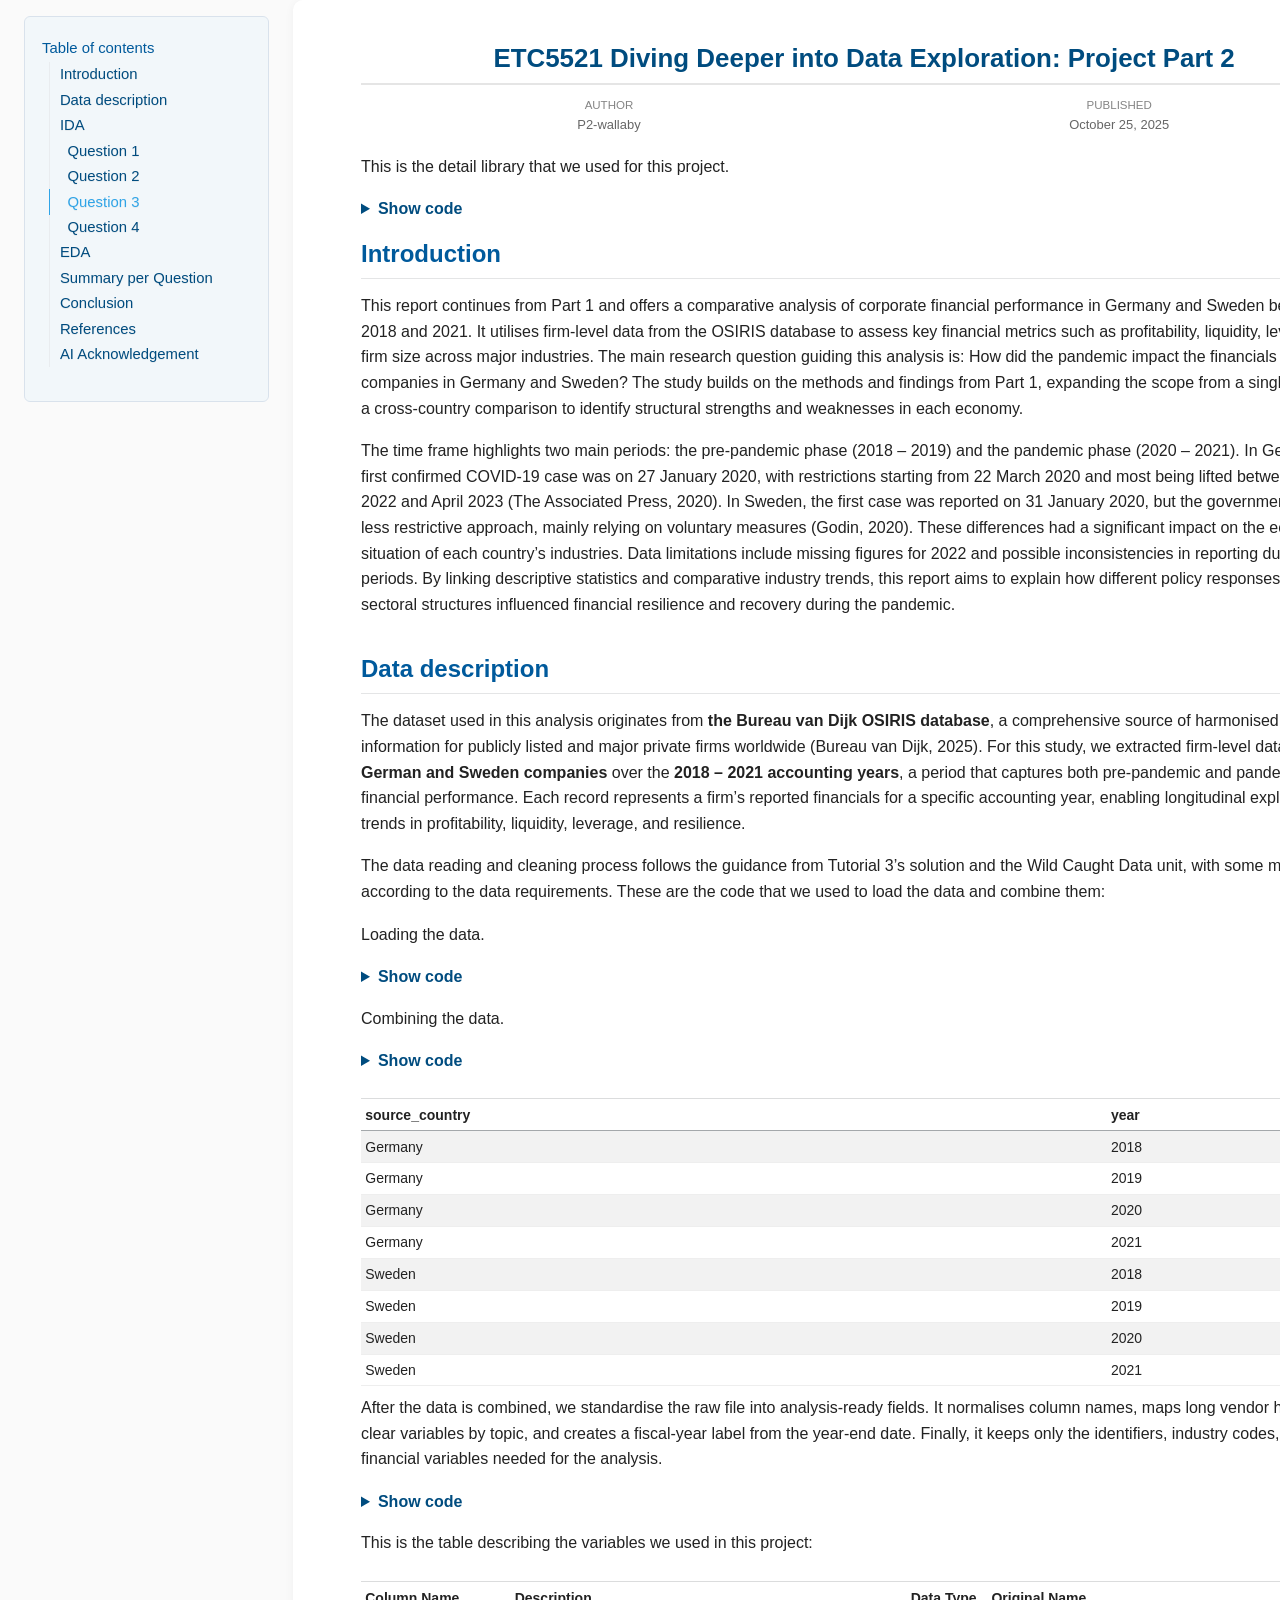
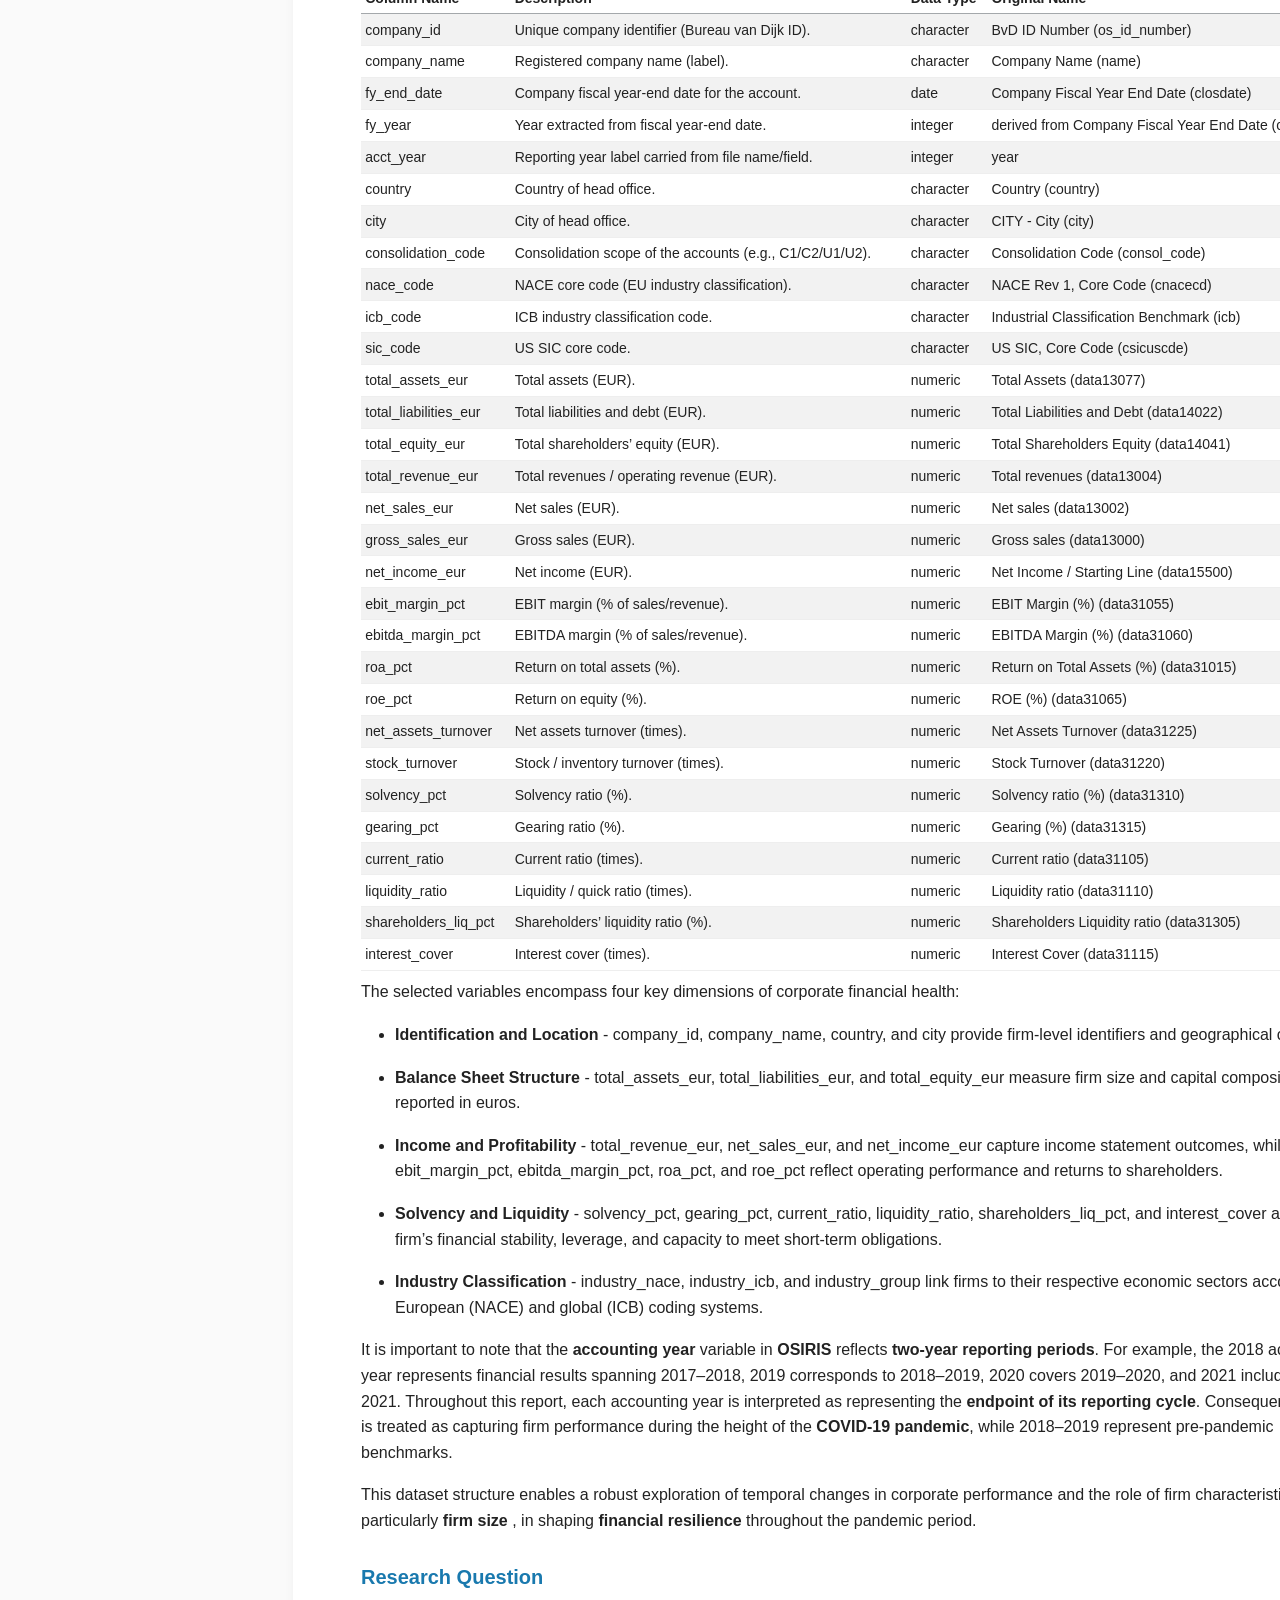
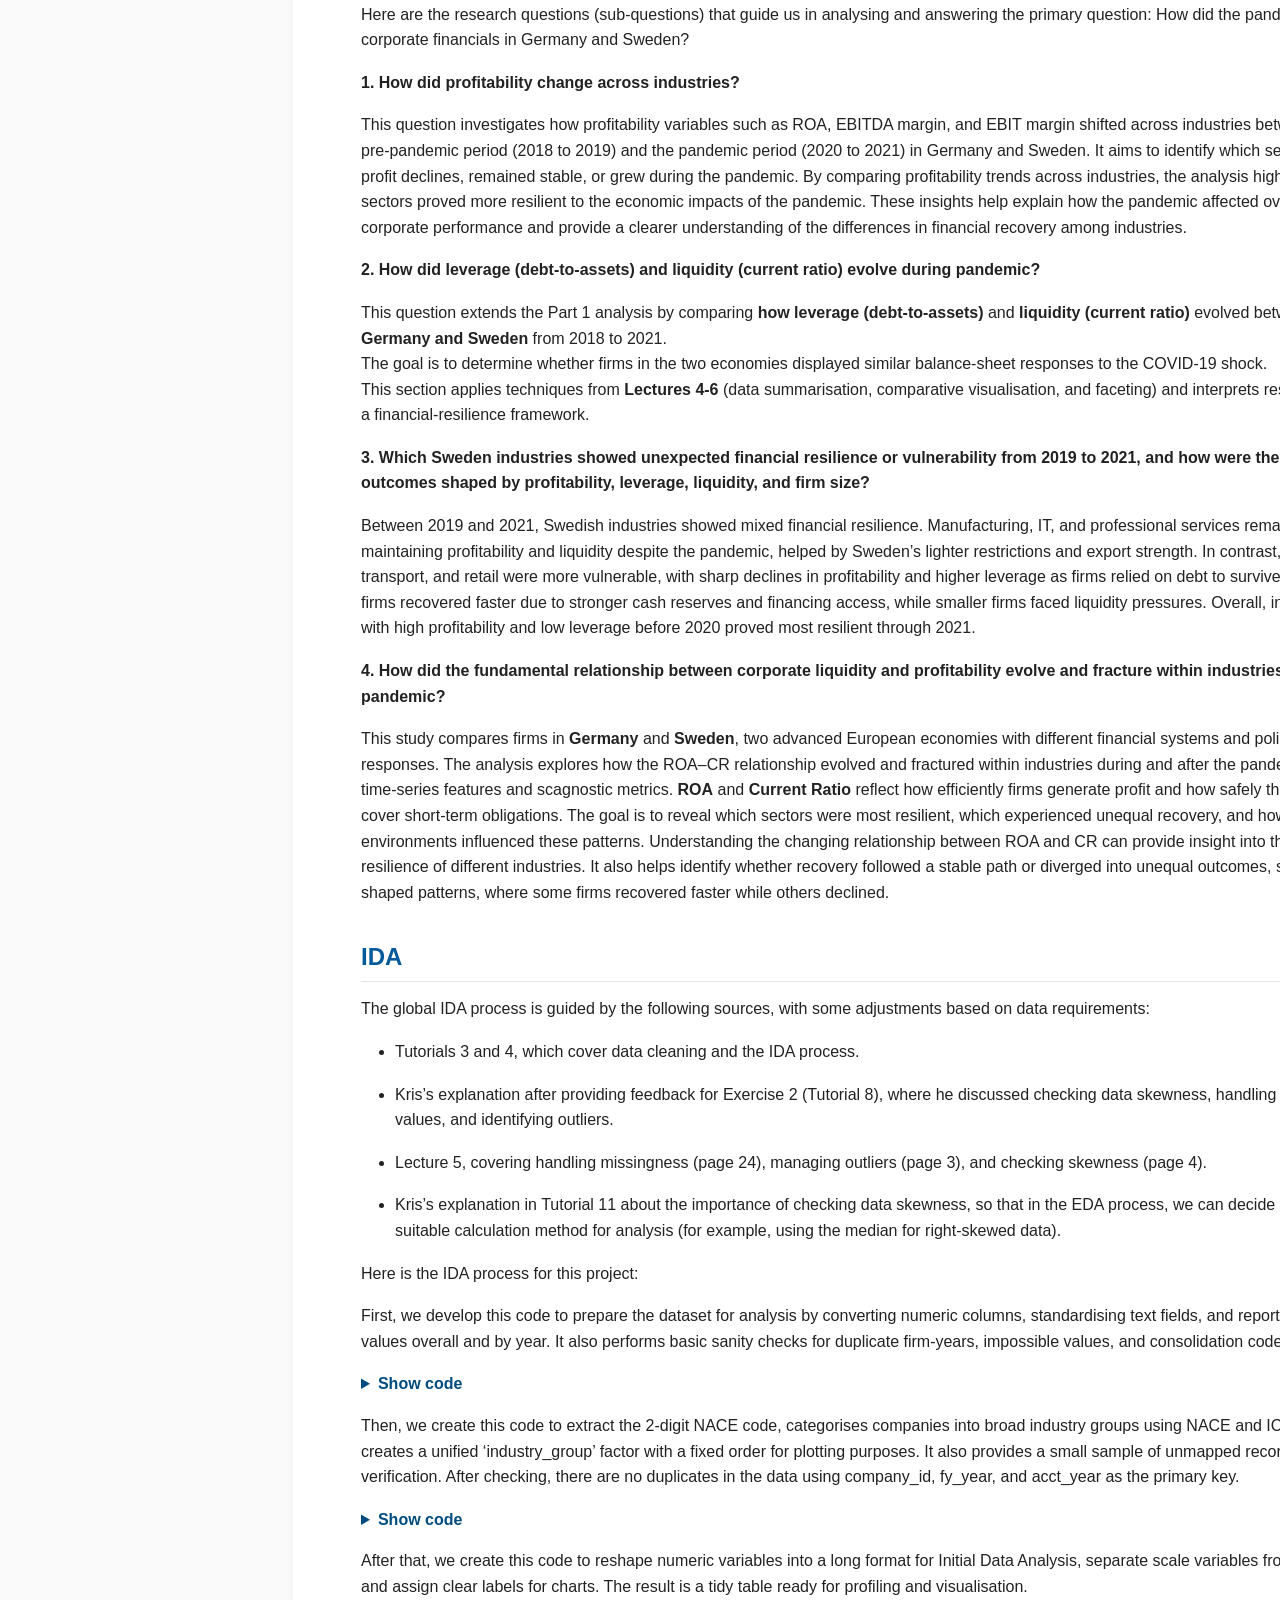
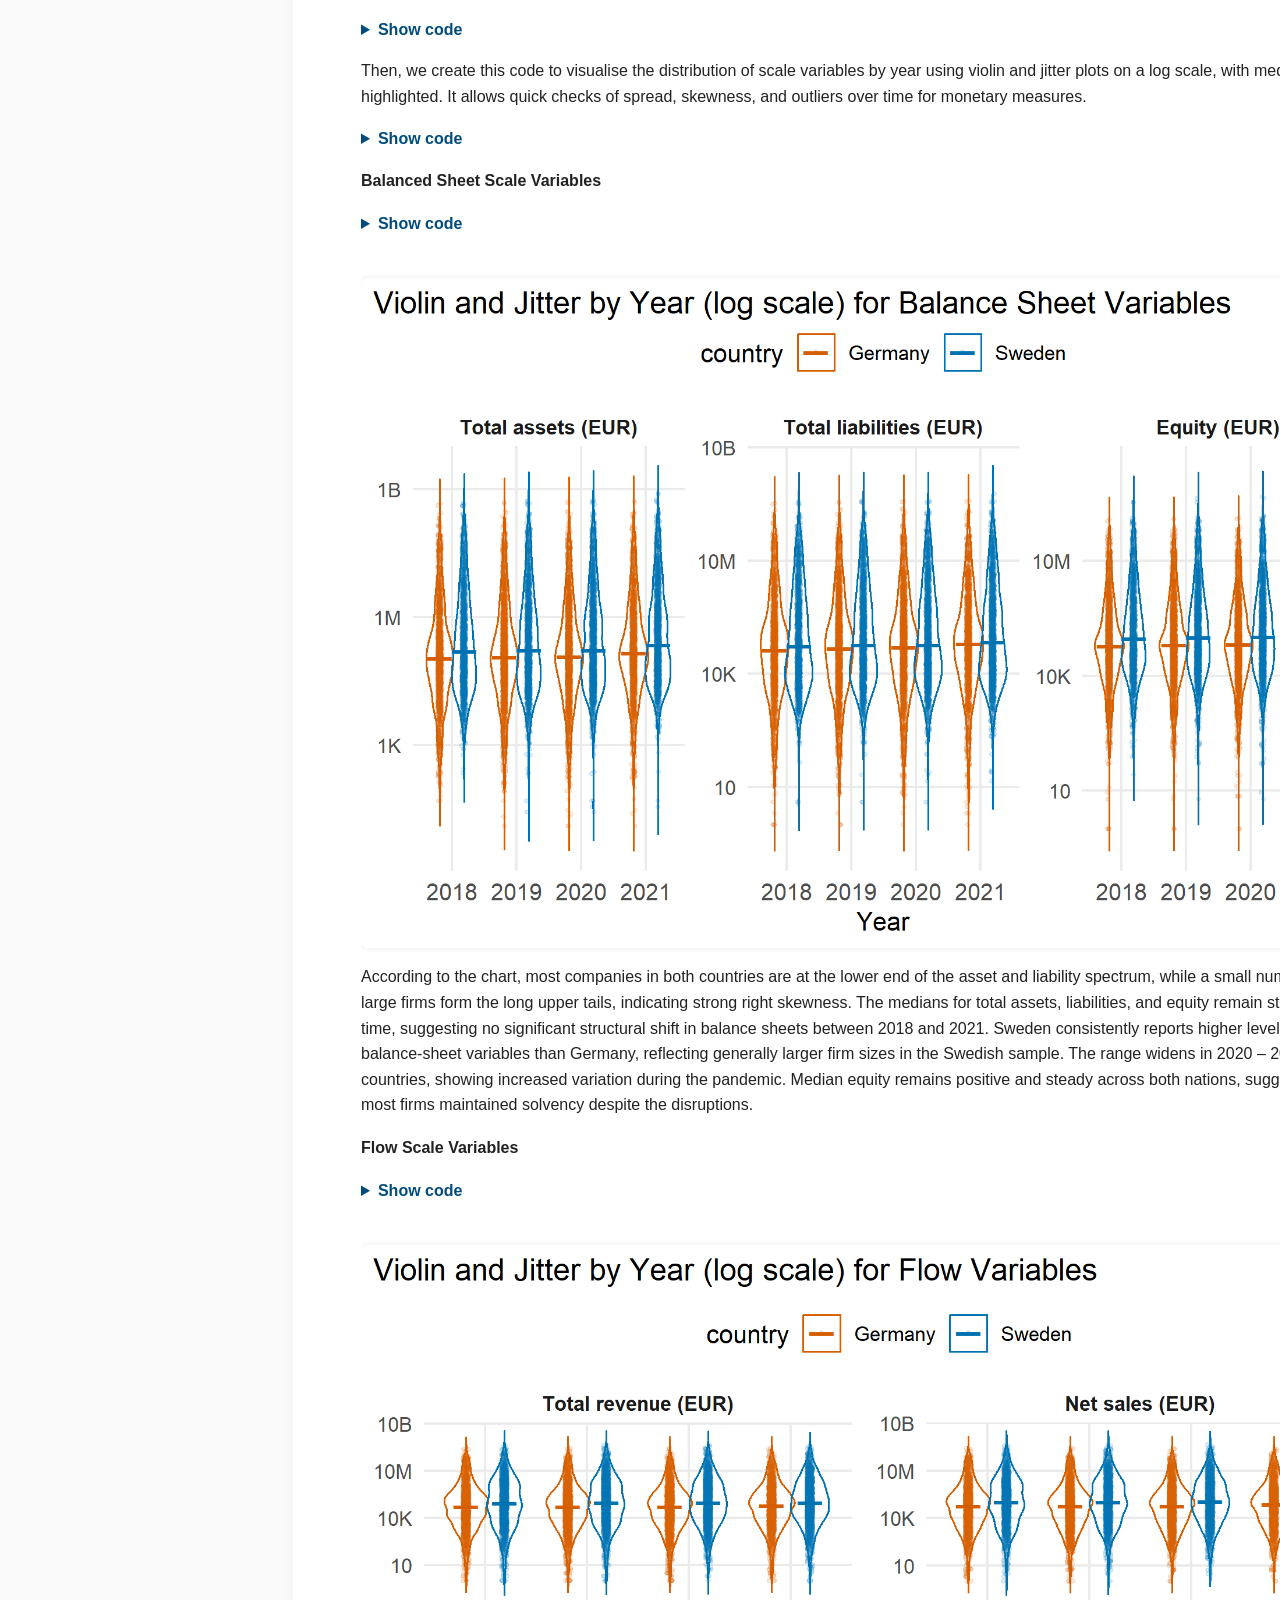
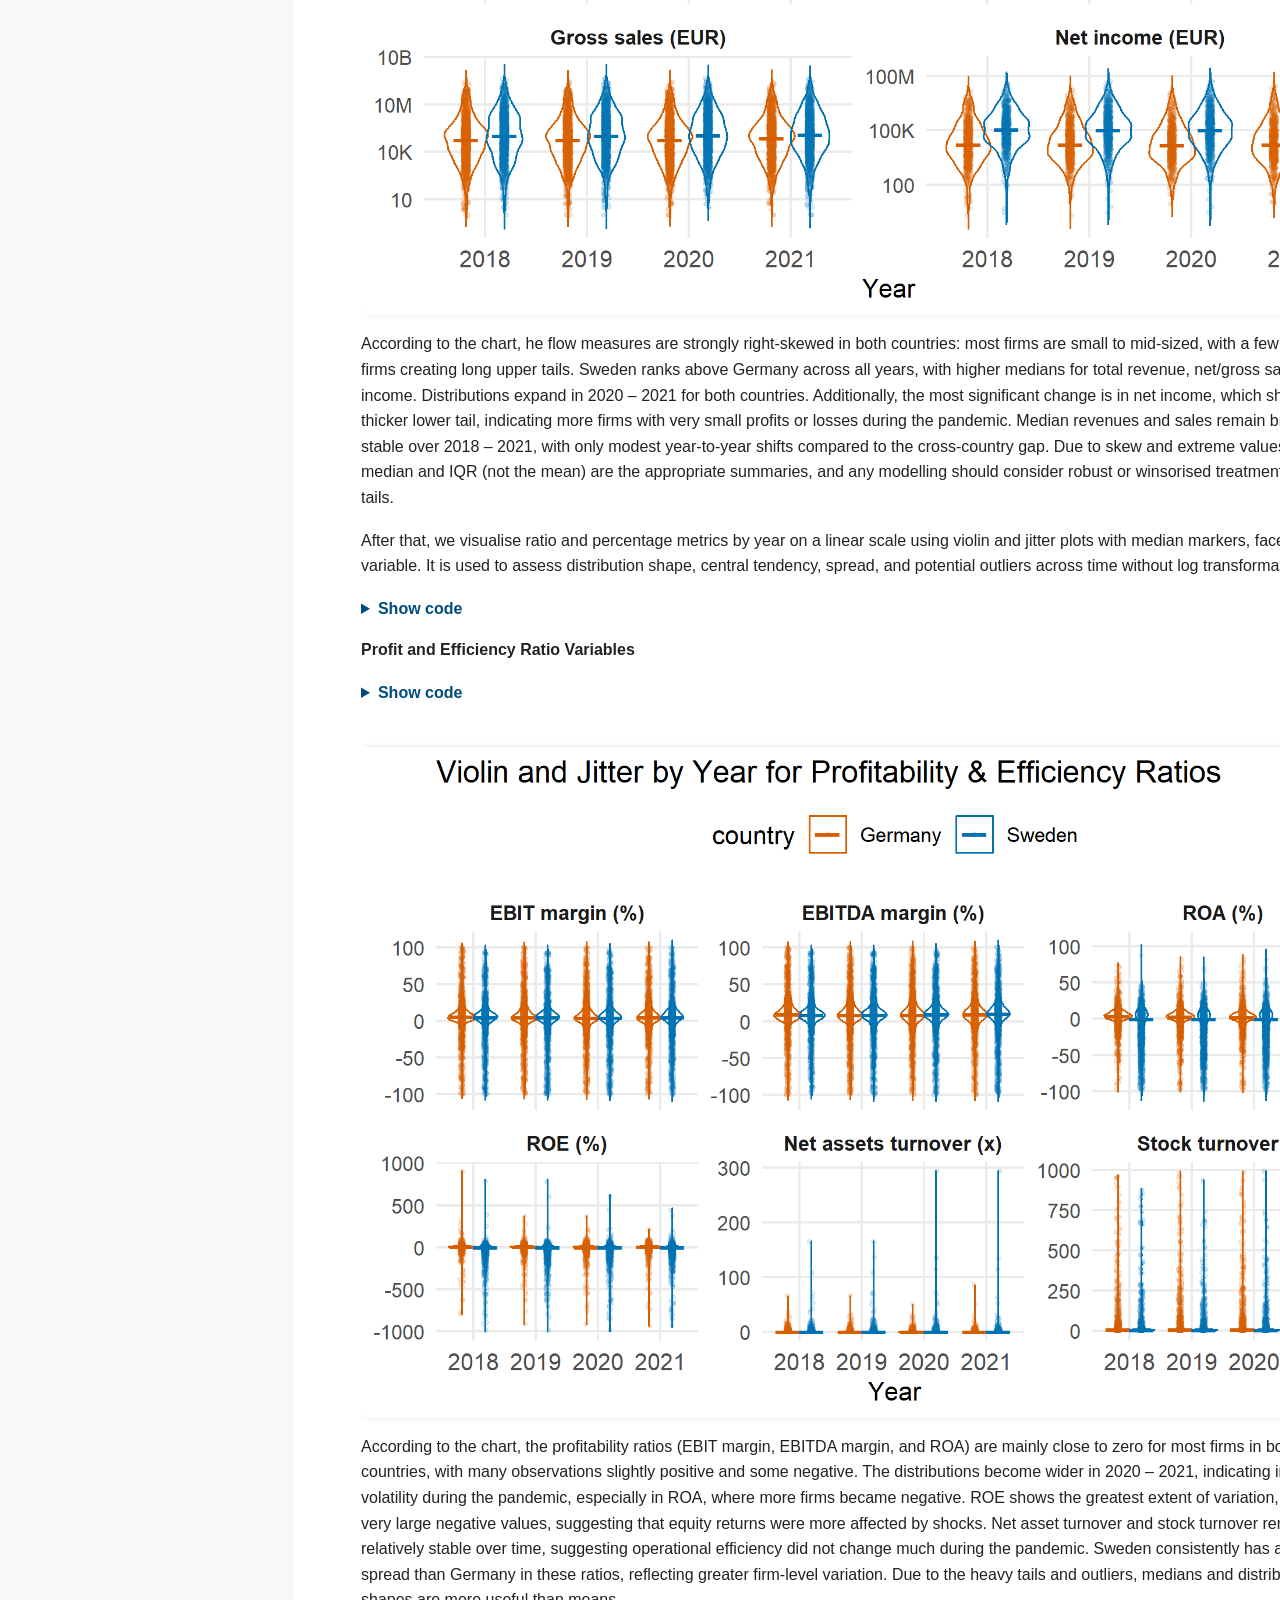
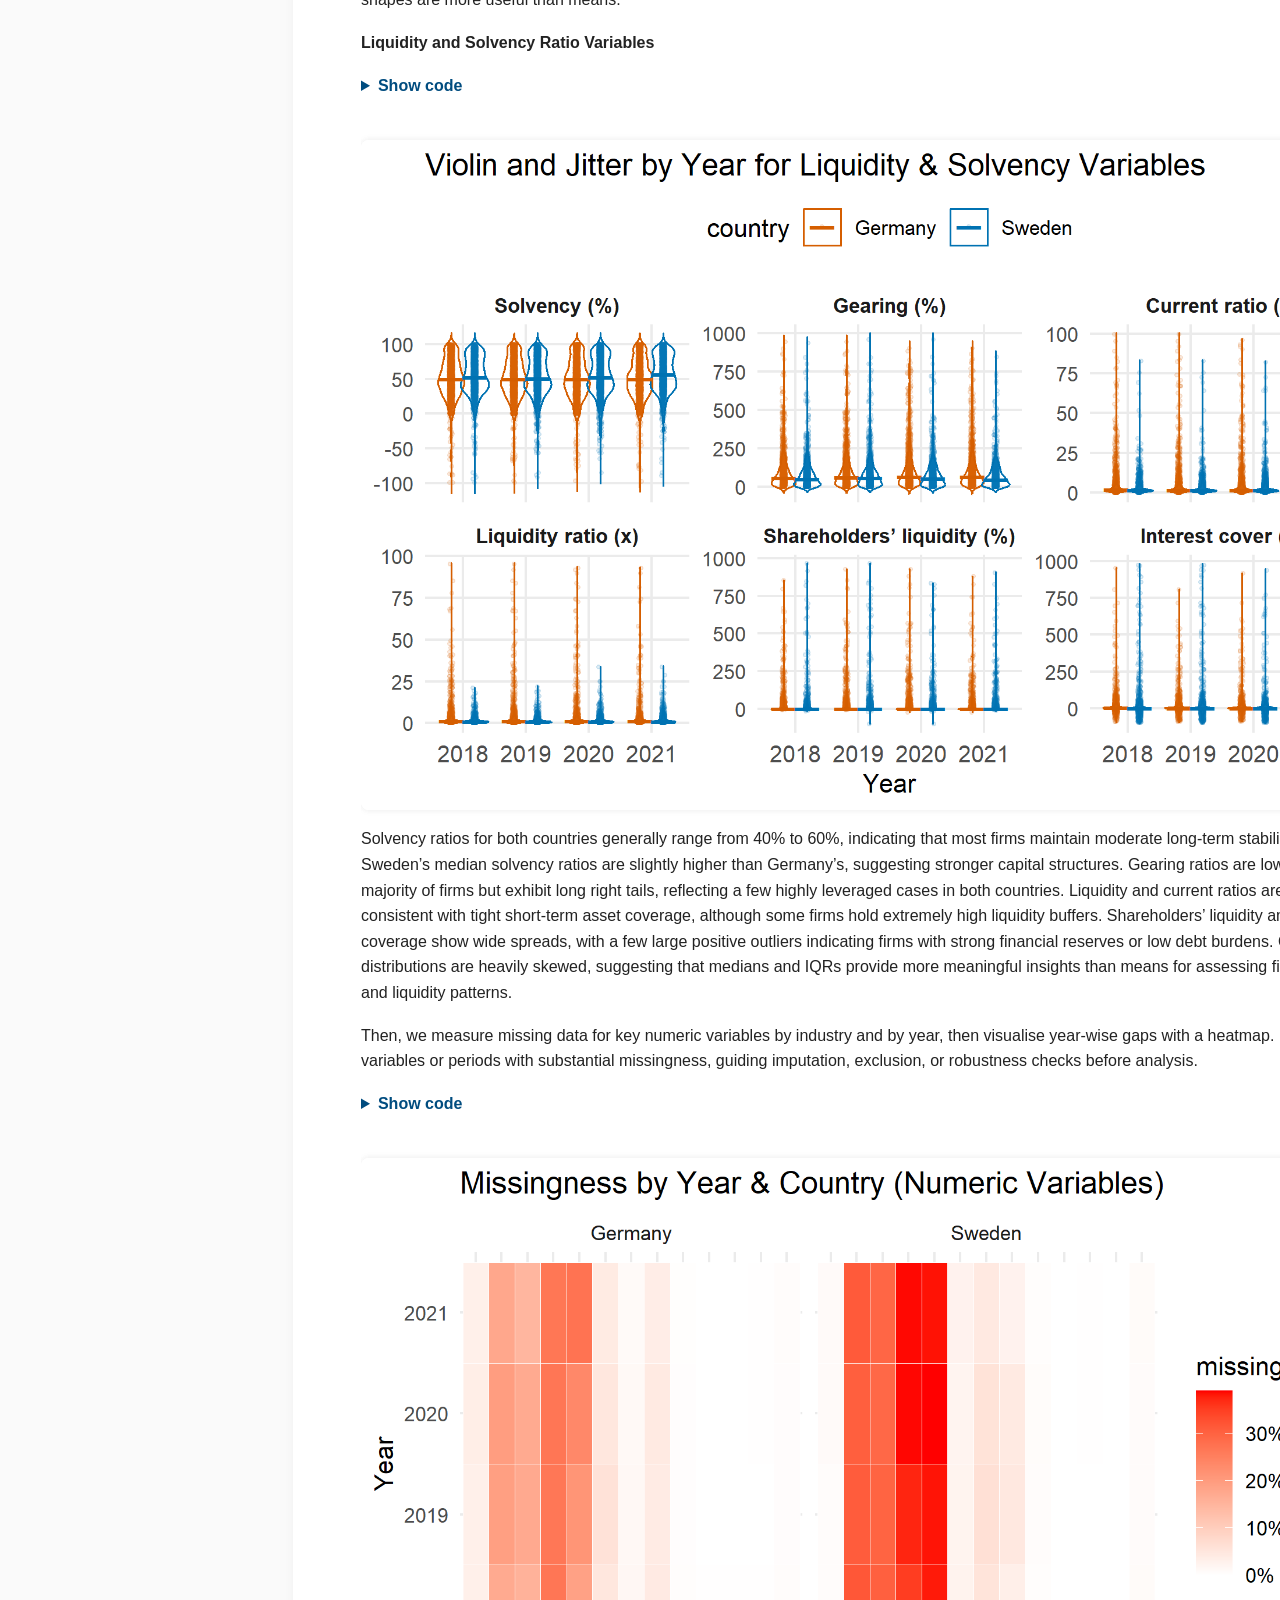
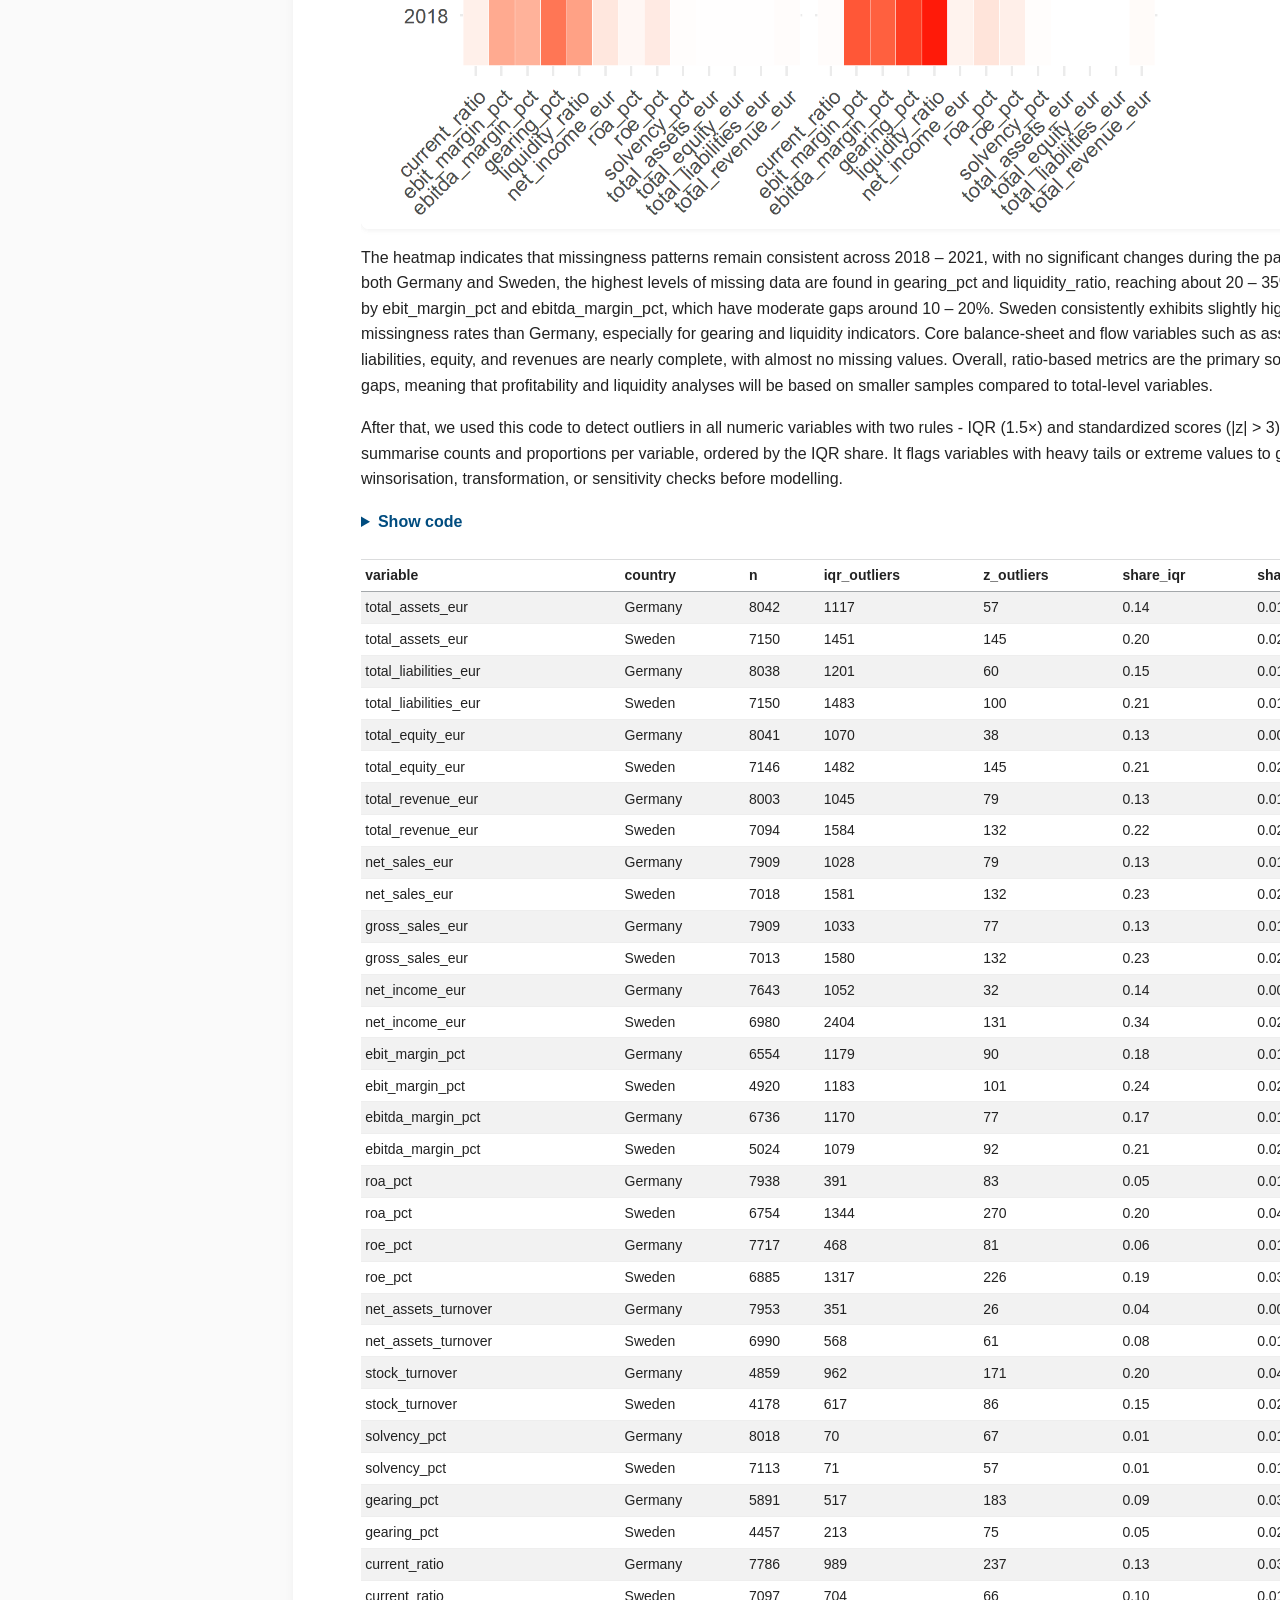
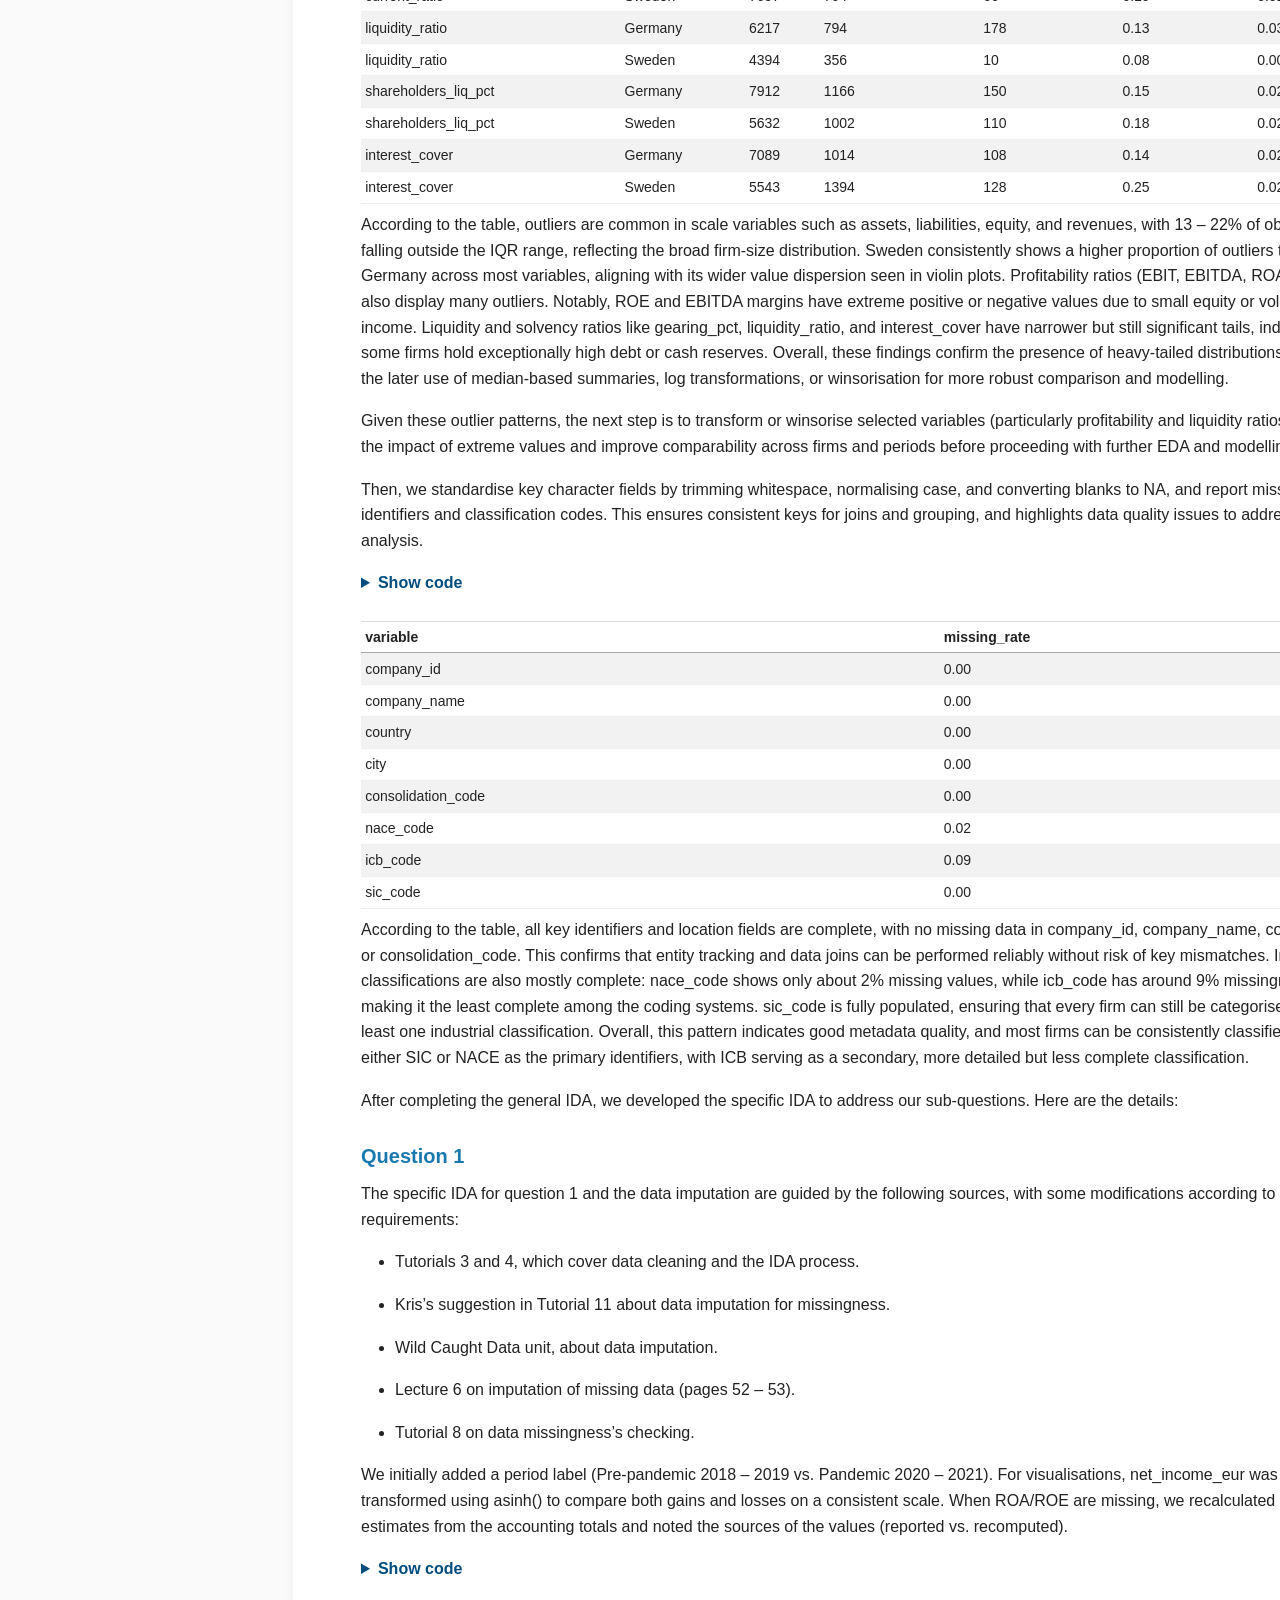
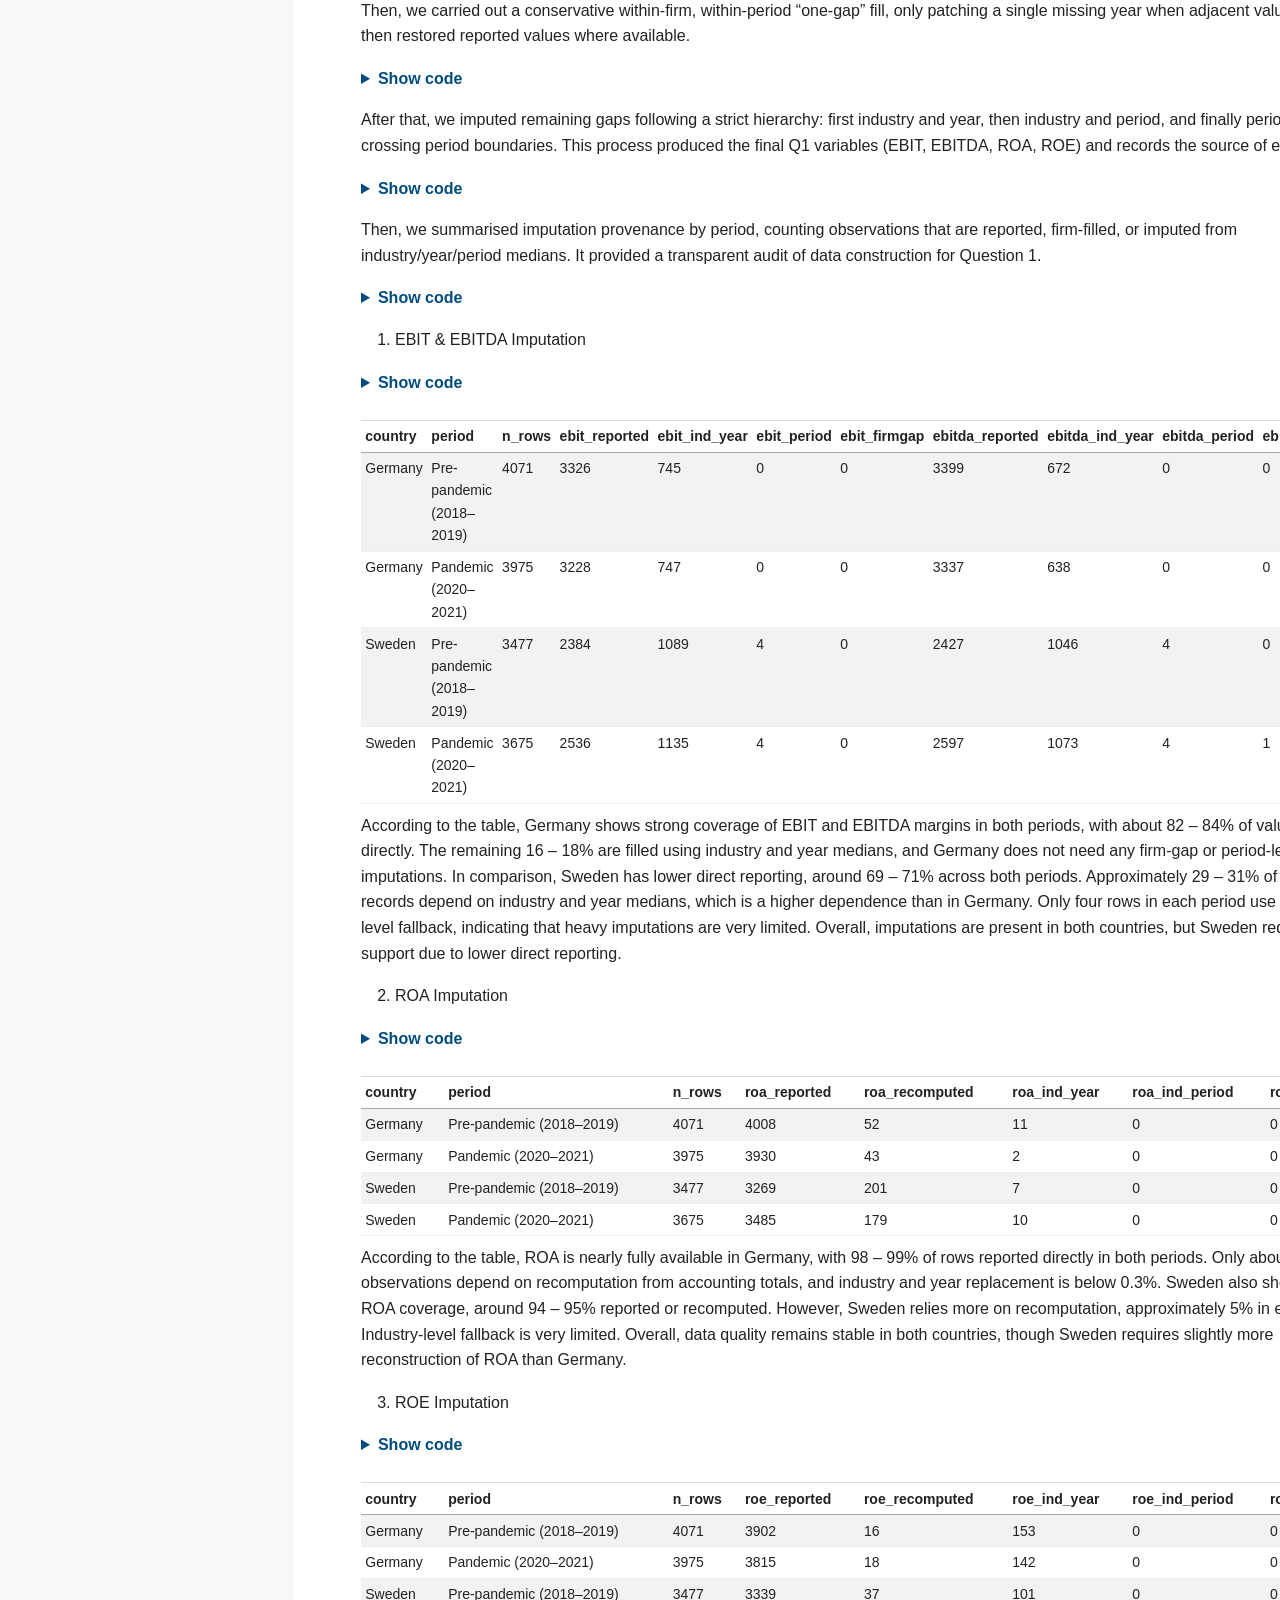
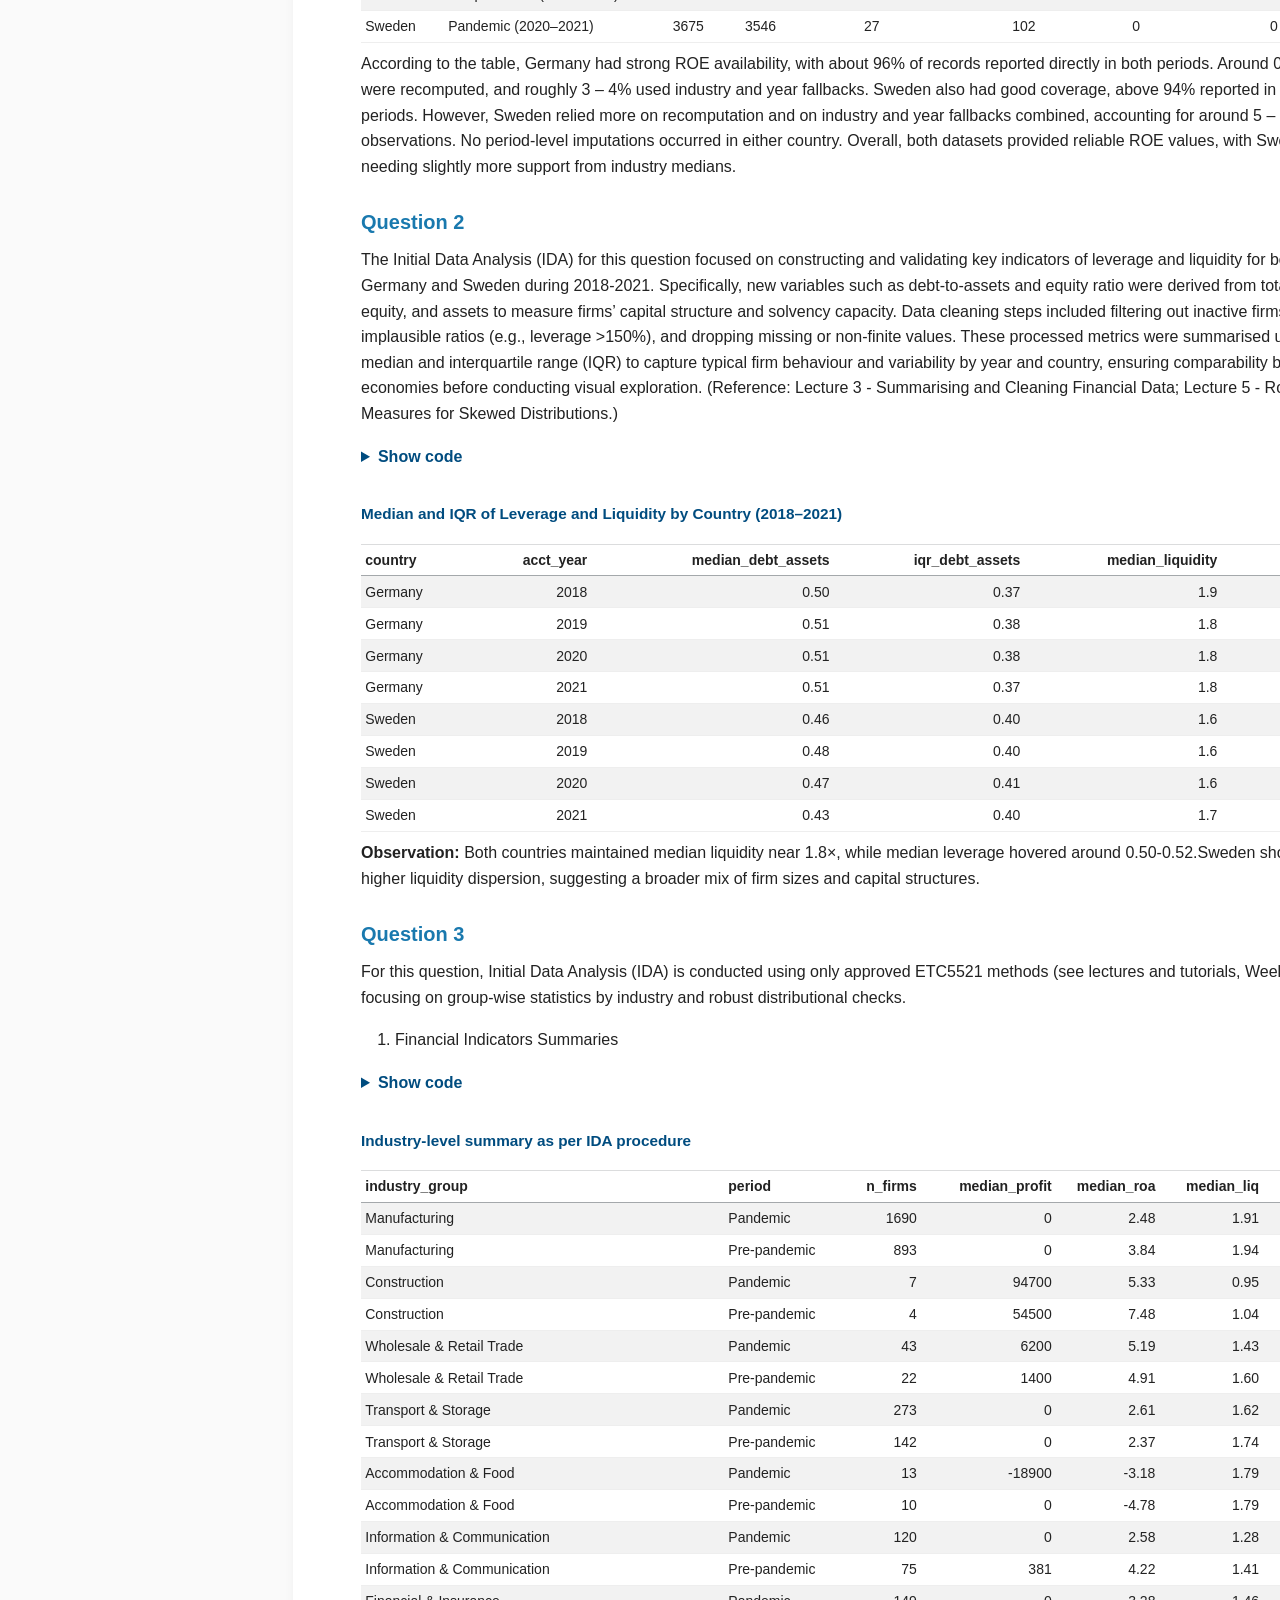
==== commit 2d5a3681: "updating AI acknowledgement, updating contents, and checking overall report_p2" ====
--- a/report_p2.html
+++ b/report_p2.html
@@ -128,14 +128,14 @@
   <li><a href="#question-3-1" id="toc-question-3-1" class="nav-link" data-scroll-target="#question-3-1">Question 3</a></li>
   <li><a href="#question-4-1" id="toc-question-4-1" class="nav-link" data-scroll-target="#question-4-1">Question 4</a></li>
   </ul></li>
-  <li><a href="#conclusion-per-question" id="toc-conclusion-per-question" class="nav-link" data-scroll-target="#conclusion-per-question">Conclusion per Question</a>
+  <li><a href="#summary-per-question" id="toc-summary-per-question" class="nav-link" data-scroll-target="#summary-per-question">Summary per Question</a>
   <ul class="collapse">
   <li><a href="#question-1-2" id="toc-question-1-2" class="nav-link" data-scroll-target="#question-1-2">Question 1</a></li>
   <li><a href="#question-2-2" id="toc-question-2-2" class="nav-link" data-scroll-target="#question-2-2">Question 2</a></li>
   <li><a href="#question-3-2" id="toc-question-3-2" class="nav-link" data-scroll-target="#question-3-2">Question 3</a></li>
   <li><a href="#question-4-2" id="toc-question-4-2" class="nav-link" data-scroll-target="#question-4-2">Question 4</a></li>
   </ul></li>
-  <li><a href="#overall-conclusion" id="toc-overall-conclusion" class="nav-link" data-scroll-target="#overall-conclusion">Overall Conclusion</a></li>
+  <li><a href="#conclusion" id="toc-conclusion" class="nav-link" data-scroll-target="#conclusion">Conclusion</a></li>
   <li><a href="#references" id="toc-references" class="nav-link" data-scroll-target="#references">References</a></li>
   <li><a href="#ai-acknowledgement" id="toc-ai-acknowledgement" class="nav-link" data-scroll-target="#ai-acknowledgement">AI Acknowledgement</a></li>
   </ul>
@@ -3847,8 +3847,8 @@
 <div id="fig-combined_analysis" class="cell-output-display quarto-float quarto-figure quarto-figure-center">
 <figure class="quarto-float quarto-float-fig figure">
 <div aria-describedby="fig-combined_analysis-caption-0ceaefa1-69ba-4598-a22c-09a6ac19f8ca">
-<div class="plotly html-widget html-fill-item" id="htmlwidget-c0563f89721f3b07204d" style="width:100%;height:288px;"></div>
-<script type="application/json" data-for="htmlwidget-c0563f89721f3b07204d">{"x":{"data":[{"x":[0.0029185141708510942],"y":[0.076660897353357238],"text":"<b>Industry:<\/b> Manufacturing <br><b>Country:<\/b> Germany <br><b>ROA Trend:<\/b> 0.003 <br><b>CR Trend:<\/b> 0.077","type":"scatter","mode":"markers","marker":{"autocolorscale":false,"color":"rgba(248,118,109,1)","opacity":0.69999999999999996,"size":3.9489242204030939,"symbol":"circle","line":{"width":1.8897637795275593,"color":"rgba(248,118,109,1)"}},"hoveron":"points","name":"(Germany,Manufacturing)","legendgroup":"(Germany,Manufacturing)","showlegend":true,"xaxis":"x","yaxis":"y","hoverinfo":"text","frame":null},{"x":[0.75551843163163601],"y":[0.78482972136222884],"text":"<b>Industry:<\/b> Construction <br><b>Country:<\/b> Germany <br><b>ROA Trend:<\/b> 0.756 <br><b>CR Trend:<\/b> 0.785","type":"scatter","mode":"markers","marker":{"autocolorscale":false,"color":"rgba(231,133,30,1)","opacity":0.69999999999999996,"size":3.7904258543114677,"symbol":"circle","line":{"width":1.8897637795275593,"color":"rgba(231,133,30,1)"}},"hoveron":"points","name":"(Germany,Construction)","legendgroup":"(Germany,Construction)","showlegend":true,"xaxis":"x","yaxis":"y","hoverinfo":"text","frame":null},{"x":[0.015708503399761931],"y":[0.034512381183840923],"text":"<b>Industry:<\/b> Wholesale & Retail Trade <br><b>Country:<\/b> Germany <br><b>ROA Trend:<\/b> 0.016 <br><b>CR Trend:<\/b> 0.035","type":"scatter","mode":"markers","marker":{"autocolorscale":false,"color":"rgba(208,148,0,1)","opacity":0.69999999999999996,"size":4.1968154882926179,"symbol":"circle","line":{"width":1.8897637795275593,"color":"rgba(208,148,0,1)"}},"hoveron":"points","name":"(Germany,Wholesale & Retail Trade)","legendgroup":"(Germany,Wholesale & Retail Trade)","showlegend":true,"xaxis":"x","yaxis":"y","hoverinfo":"text","frame":null},{"x":[0.32911594332111005],"y":[0.41167371981953305],"text":"<b>Industry:<\/b> Transport & Storage <br><b>Country:<\/b> Germany <br><b>ROA Trend:<\/b> 0.329 <br><b>CR Trend:<\/b> 0.412","type":"scatter","mode":"markers","marker":{"autocolorscale":false,"color":"rgba(178,161,0,1)","opacity":0.69999999999999996,"size":3.9052938509228454,"symbol":"circle","line":{"width":1.8897637795275593,"color":"rgba(178,161,0,1)"}},"hoveron":"points","name":"(Germany,Transport & Storage)","legendgroup":"(Germany,Transport & Storage)","showlegend":true,"xaxis":"x","yaxis":"y","hoverinfo":"text","frame":null},{"x":[0.12921335609191287],"y":[0.0020199854890836644],"text":"<b>Industry:<\/b> Accommodation & Food <br><b>Country:<\/b> Germany <br><b>ROA Trend:<\/b> 0.129 <br><b>CR Trend:<\/b> 0.002","type":"scatter","mode":"markers","marker":{"autocolorscale":false,"color":"rgba(137,172,0,1)","opacity":0.69999999999999996,"size":19.600280834142303,"symbol":"circle","line":{"width":1.8897637795275593,"color":"rgba(137,172,0,1)"}},"hoveron":"points","name":"(Germany,Accommodation & Food)","legendgroup":"(Germany,Accommodation & Food)","showlegend":true,"xaxis":"x","yaxis":"y","hoverinfo":"text","frame":null},{"x":[0.05199568638500085],"y":[0.8579272813813601],"text":"<b>Industry:<\/b> Information & Communication <br><b>Country:<\/b> Germany <br><b>ROA Trend:<\/b> 0.052 <br><b>CR Trend:<\/b> 0.858","type":"scatter","mode":"markers","marker":{"autocolorscale":false,"color":"rgba(69,181,0,1)","opacity":0.69999999999999996,"size":4.3700464250260218,"symbol":"circle","line":{"width":1.8897637795275593,"color":"rgba(69,181,0,1)"}},"hoveron":"points","name":"(Germany,Information & Communication)","legendgroup":"(Germany,Information & Communication)","showlegend":true,"xaxis":"x","yaxis":"y","hoverinfo":"text","frame":null},{"x":[0.91822557683468808],"y":[0.032923255032189958],"text":"<b>Industry:<\/b> Financial & Insurance <br><b>Country:<\/b> Germany <br><b>ROA Trend:<\/b> 0.918 <br><b>CR Trend:<\/b> 0.033","type":"scatter","mode":"markers","marker":{"autocolorscale":false,"color":"rgba(0,188,81,1)","opacity":0.69999999999999996,"size":3.7920781437689319,"symbol":"circle","line":{"width":1.8897637795275593,"color":"rgba(0,188,81,1)"}},"hoveron":"points","name":"(Germany,Financial & Insurance)","legendgroup":"(Germany,Financial & Insurance)","showlegend":true,"xaxis":"x","yaxis":"y","hoverinfo":"text","frame":null},{"x":[0.039079432431728178],"y":[0.01785896971880041],"text":"<b>Industry:<\/b> Professional, Scientific & Technical <br><b>Country:<\/b> Germany <br><b>ROA Trend:<\/b> 0.039 <br><b>CR Trend:<\/b> 0.018","type":"scatter","mode":"markers","marker":{"autocolorscale":false,"color":"rgba(0,192,135,1)","opacity":0.69999999999999996,"size":3.8237116093219319,"symbol":"circle","line":{"width":1.8897637795275593,"color":"rgba(0,192,135,1)"}},"hoveron":"points","name":"(Germany,Professional, Scientific & Technical)","legendgroup":"(Germany,Professional, Scientific & Technical)","showlegend":true,"xaxis":"x","yaxis":"y","hoverinfo":"text","frame":null},{"x":[0.88640204245662291],"y":[0.99056036741361775],"text":"<b>Industry:<\/b> Administrative & Support <br><b>Country:<\/b> Germany <br><b>ROA Trend:<\/b> 0.886 <br><b>CR Trend:<\/b> 0.991","type":"scatter","mode":"markers","marker":{"autocolorscale":false,"color":"rgba(0,192,178,1)","opacity":0.69999999999999996,"size":4.532170470773691,"symbol":"circle","line":{"width":1.8897637795275593,"color":"rgba(0,192,178,1)"}},"hoveron":"points","name":"(Germany,Administrative & Support)","legendgroup":"(Germany,Administrative & Support)","showlegend":true,"xaxis":"x","yaxis":"y","hoverinfo":"text","frame":null},{"x":[0.23663874416739472],"y":[0.79815294184992092],"text":"<b>Industry:<\/b> Education <br><b>Country:<\/b> Germany <br><b>ROA Trend:<\/b> 0.237 <br><b>CR Trend:<\/b> 0.798","type":"scatter","mode":"markers","marker":{"autocolorscale":false,"color":"rgba(0,188,214,1)","opacity":0.69999999999999996,"size":3.8074509963557244,"symbol":"circle","line":{"width":1.8897637795275593,"color":"rgba(0,188,214,1)"}},"hoveron":"points","name":"(Germany,Education)","legendgroup":"(Germany,Education)","showlegend":true,"xaxis":"x","yaxis":"y","hoverinfo":"text","frame":null},{"x":[0.19228351997480386],"y":[0.89836574763118027],"text":"<b>Industry:<\/b> Arts, Entertainment & Recreation <br><b>Country:<\/b> Germany <br><b>ROA Trend:<\/b> 0.192 <br><b>CR Trend:<\/b> 0.898","type":"scatter","mode":"markers","marker":{"autocolorscale":false,"color":"rgba(0,179,242,1)","opacity":0.69999999999999996,"size":4.1299504369388353,"symbol":"circle","line":{"width":1.8897637795275593,"color":"rgba(0,179,242,1)"}},"hoveron":"points","name":"(Germany,Arts, Entertainment & Recreation)","legendgroup":"(Germany,Arts, Entertainment & Recreation)","showlegend":true,"xaxis":"x","yaxis":"y","hoverinfo":"text","frame":null},{"x":[0.77022128318959149],"y":[0.12672227205673181],"text":"<b>Industry:<\/b> Industrials <br><b>Country:<\/b> Germany <br><b>ROA Trend:<\/b> 0.77 <br><b>CR Trend:<\/b> 0.127","type":"scatter","mode":"markers","marker":{"autocolorscale":false,"color":"rgba(40,163,255,1)","opacity":0.69999999999999996,"size":4.0111323158686334,"symbol":"circle","line":{"width":1.8897637795275593,"color":"rgba(40,163,255,1)"}},"hoveron":"points","name":"(Germany,Industrials)","legendgroup":"(Germany,Industrials)","showlegend":true,"xaxis":"x","yaxis":"y","hoverinfo":"text","frame":null},{"x":[0.00039034680812566336],"y":[0.85109596296040191],"text":"<b>Industry:<\/b> Health Care <br><b>Country:<\/b> Germany <br><b>ROA Trend:<\/b> 0 <br><b>CR Trend:<\/b> 0.851","type":"scatter","mode":"markers","marker":{"autocolorscale":false,"color":"rgba(156,141,255,1)","opacity":0.69999999999999996,"size":3.828790299527483,"symbol":"circle","line":{"width":1.8897637795275593,"color":"rgba(156,141,255,1)"}},"hoveron":"points","name":"(Germany,Health Care)","legendgroup":"(Germany,Health Care)","showlegend":true,"xaxis":"x","yaxis":"y","hoverinfo":"text","frame":null},{"x":[0.30181571496223858],"y":[0.044622126972618137],"text":"<b>Industry:<\/b> Consumer Services <br><b>Country:<\/b> Germany <br><b>ROA Trend:<\/b> 0.302 <br><b>CR Trend:<\/b> 0.045","type":"scatter","mode":"markers","marker":{"autocolorscale":false,"color":"rgba(210,119,255,1)","opacity":0.69999999999999996,"size":3.8737837838377391,"symbol":"circle","line":{"width":1.8897637795275593,"color":"rgba(210,119,255,1)"}},"hoveron":"points","name":"(Germany,Consumer Services)","legendgroup":"(Germany,Consumer Services)","showlegend":true,"xaxis":"x","yaxis":"y","hoverinfo":"text","frame":null},{"x":[0.36299838769253956],"y":[0.85511911766300808],"text":"<b>Industry:<\/b> Utilities <br><b>Country:<\/b> Germany <br><b>ROA Trend:<\/b> 0.363 <br><b>CR Trend:<\/b> 0.855","type":"scatter","mode":"markers","marker":{"autocolorscale":false,"color":"rgba(241,102,232,1)","opacity":0.69999999999999996,"size":3.792214309735757,"symbol":"circle","line":{"width":1.8897637795275593,"color":"rgba(241,102,232,1)"}},"hoveron":"points","name":"(Germany,Utilities)","legendgroup":"(Germany,Utilities)","showlegend":true,"xaxis":"x","yaxis":"y","hoverinfo":"text","frame":null},{"x":[0.051811035499549463],"y":[1.1840294283249619e-05],"text":"<b>Industry:<\/b> Financials <br><b>Country:<\/b> Germany <br><b>ROA Trend:<\/b> 0.052 <br><b>CR Trend:<\/b> 0","type":"scatter","mode":"markers","marker":{"autocolorscale":false,"color":"rgba(255,97,199,1)","opacity":0.69999999999999996,"size":3.9414592432130022,"symbol":"circle","line":{"width":1.8897637795275593,"color":"rgba(255,97,199,1)"}},"hoveron":"points","name":"(Germany,Financials)","legendgroup":"(Germany,Financials)","showlegend":true,"xaxis":"x","yaxis":"y","hoverinfo":"text","frame":null},{"x":[0.71839565622028578],"y":[0.45160743963107963],"text":"<b>Industry:<\/b> Technology <br><b>Country:<\/b> Germany <br><b>ROA Trend:<\/b> 0.718 <br><b>CR Trend:<\/b> 0.452","type":"scatter","mode":"markers","marker":{"autocolorscale":false,"color":"rgba(255,104,158,1)","opacity":0.69999999999999996,"size":3.8258219420345299,"symbol":"circle","line":{"width":1.8897637795275593,"color":"rgba(255,104,158,1)"}},"hoveron":"points","name":"(Germany,Technology)","legendgroup":"(Germany,Technology)","showlegend":true,"xaxis":"x","yaxis":"y","hoverinfo":"text","frame":null},{"x":[0.78442813276712053],"y":[0.48046932461729341],"text":"<b>Industry:<\/b> Manufacturing <br><b>Country:<\/b> Sweden <br><b>ROA Trend:<\/b> 0.784 <br><b>CR Trend:<\/b> 0.48","type":"scatter","mode":"markers","marker":{"autocolorscale":false,"color":"rgba(248,118,109,1)","opacity":0.69999999999999996,"size":3.7795275590551185,"symbol":"triangle-up","line":{"width":1.8897637795275593,"color":"rgba(248,118,109,1)"}},"hoveron":"points","name":"(Sweden,Manufacturing)","legendgroup":"(Sweden,Manufacturing)","showlegend":true,"xaxis":"x","yaxis":"y","hoverinfo":"text","frame":null},{"x":[0.56681840092183589],"y":[0.43252750969426679],"text":"<b>Industry:<\/b> Construction <br><b>Country:<\/b> Sweden <br><b>ROA Trend:<\/b> 0.567 <br><b>CR Trend:<\/b> 0.433","type":"scatter","mode":"markers","marker":{"autocolorscale":false,"color":"rgba(231,133,30,1)","opacity":0.69999999999999996,"size":6.1705859118762296,"symbol":"triangle-up","line":{"width":1.8897637795275593,"color":"rgba(231,133,30,1)"}},"hoveron":"points","name":"(Sweden,Construction)","legendgroup":"(Sweden,Construction)","showlegend":true,"xaxis":"x","yaxis":"y","hoverinfo":"text","frame":null},{"x":[0.52555020077794912],"y":[0.61306935623929637],"text":"<b>Industry:<\/b> Wholesale & Retail Trade <br><b>Country:<\/b> Sweden <br><b>ROA Trend:<\/b> 0.526 <br><b>CR Trend:<\/b> 0.613","type":"scatter","mode":"markers","marker":{"autocolorscale":false,"color":"rgba(208,148,0,1)","opacity":0.69999999999999996,"size":3.8844815061141178,"symbol":"triangle-up","line":{"width":1.8897637795275593,"color":"rgba(208,148,0,1)"}},"hoveron":"points","name":"(Sweden,Wholesale & Retail Trade)","legendgroup":"(Sweden,Wholesale & Retail Trade)","showlegend":true,"xaxis":"x","yaxis":"y","hoverinfo":"text","frame":null},{"x":[0.43612213211415396],"y":[0.24076548287251698],"text":"<b>Industry:<\/b> Transport & Storage <br><b>Country:<\/b> Sweden <br><b>ROA Trend:<\/b> 0.436 <br><b>CR Trend:<\/b> 0.241","type":"scatter","mode":"markers","marker":{"autocolorscale":false,"color":"rgba(178,161,0,1)","opacity":0.69999999999999996,"size":3.8007578785607636,"symbol":"triangle-up","line":{"width":1.8897637795275593,"color":"rgba(178,161,0,1)"}},"hoveron":"points","name":"(Sweden,Transport & Storage)","legendgroup":"(Sweden,Transport & Storage)","showlegend":true,"xaxis":"x","yaxis":"y","hoverinfo":"text","frame":null},{"x":[0.50256979095935672],"y":[0.37313851096472861],"text":"<b>Industry:<\/b> Accommodation & Food <br><b>Country:<\/b> Sweden <br><b>ROA Trend:<\/b> 0.503 <br><b>CR Trend:<\/b> 0.373","type":"scatter","mode":"markers","marker":{"autocolorscale":false,"color":"rgba(137,172,0,1)","opacity":0.69999999999999996,"size":4.7296115719574532,"symbol":"triangle-up","line":{"width":1.8897637795275593,"color":"rgba(137,172,0,1)"}},"hoveron":"points","name":"(Sweden,Accommodation & Food)","legendgroup":"(Sweden,Accommodation & Food)","showlegend":true,"xaxis":"x","yaxis":"y","hoverinfo":"text","frame":null},{"x":[0.029972383013831427],"y":[0.22384748416347133],"text":"<b>Industry:<\/b> Information & Communication <br><b>Country:<\/b> Sweden <br><b>ROA Trend:<\/b> 0.03 <br><b>CR Trend:<\/b> 0.224","type":"scatter","mode":"markers","marker":{"autocolorscale":false,"color":"rgba(69,181,0,1)","opacity":0.69999999999999996,"size":5.4372416722899555,"symbol":"triangle-up","line":{"width":1.8897637795275593,"color":"rgba(69,181,0,1)"}},"hoveron":"points","name":"(Sweden,Information & Communication)","legendgroup":"(Sweden,Information & Communication)","showlegend":true,"xaxis":"x","yaxis":"y","hoverinfo":"text","frame":null},{"x":[0.30113695353580916],"y":[0.8548806831006982],"text":"<b>Industry:<\/b> Financial & Insurance <br><b>Country:<\/b> Sweden <br><b>ROA Trend:<\/b> 0.301 <br><b>CR Trend:<\/b> 0.855","type":"scatter","mode":"markers","marker":{"autocolorscale":false,"color":"rgba(0,188,81,1)","opacity":0.69999999999999996,"size":3.8851676457781505,"symbol":"triangle-up","line":{"width":1.8897637795275593,"color":"rgba(0,188,81,1)"}},"hoveron":"points","name":"(Sweden,Financial & Insurance)","legendgroup":"(Sweden,Financial & Insurance)","showlegend":true,"xaxis":"x","yaxis":"y","hoverinfo":"text","frame":null},{"x":[0.1193921971527282],"y":[0.0030546266111433074],"text":"<b>Industry:<\/b> Professional, Scientific & Technical <br><b>Country:<\/b> Sweden <br><b>ROA Trend:<\/b> 0.119 <br><b>CR Trend:<\/b> 0.003","type":"scatter","mode":"markers","marker":{"autocolorscale":false,"color":"rgba(0,192,135,1)","opacity":0.69999999999999996,"size":3.8235014160773018,"symbol":"triangle-up","line":{"width":1.8897637795275593,"color":"rgba(0,192,135,1)"}},"hoveron":"points","name":"(Sweden,Professional, Scientific & Technical)","legendgroup":"(Sweden,Professional, Scientific & Technical)","showlegend":true,"xaxis":"x","yaxis":"y","hoverinfo":"text","frame":null},{"x":[0.8921407817818654],"y":[0.89133470194098685],"text":"<b>Industry:<\/b> Administrative & Support <br><b>Country:<\/b> Sweden <br><b>ROA Trend:<\/b> 0.892 <br><b>CR Trend:<\/b> 0.891","type":"scatter","mode":"markers","marker":{"autocolorscale":false,"color":"rgba(0,192,178,1)","opacity":0.69999999999999996,"size":3.7849929739703327,"symbol":"triangle-up","line":{"width":1.8897637795275593,"color":"rgba(0,192,178,1)"}},"hoveron":"points","name":"(Sweden,Administrative & Support)","legendgroup":"(Sweden,Administrative & Support)","showlegend":true,"xaxis":"x","yaxis":"y","hoverinfo":"text","frame":null},{"x":[0.39052683281876965],"y":[0.20950175554657358],"text":"<b>Industry:<\/b> Education <br><b>Country:<\/b> Sweden <br><b>ROA Trend:<\/b> 0.391 <br><b>CR Trend:<\/b> 0.21","type":"scatter","mode":"markers","marker":{"autocolorscale":false,"color":"rgba(0,188,214,1)","opacity":0.69999999999999996,"size":4.0966674228441562,"symbol":"triangle-up","line":{"width":1.8897637795275593,"color":"rgba(0,188,214,1)"}},"hoveron":"points","name":"(Sweden,Education)","legendgroup":"(Sweden,Education)","showlegend":true,"xaxis":"x","yaxis":"y","hoverinfo":"text","frame":null},{"x":[0.83340582140900477],"y":[0.0035802124178279104],"text":"<b>Industry:<\/b> Arts, Entertainment & Recreation <br><b>Country:<\/b> Sweden <br><b>ROA Trend:<\/b> 0.833 <br><b>CR Trend:<\/b> 0.004","type":"scatter","mode":"markers","marker":{"autocolorscale":false,"color":"rgba(0,179,242,1)","opacity":0.69999999999999996,"size":4.1581615085843229,"symbol":"triangle-up","line":{"width":1.8897637795275593,"color":"rgba(0,179,242,1)"}},"hoveron":"points","name":"(Sweden,Arts, Entertainment & Recreation)","legendgroup":"(Sweden,Arts, Entertainment & Recreation)","showlegend":true,"xaxis":"x","yaxis":"y","hoverinfo":"text","frame":null},{"x":[0.011398908720559042],"y":[0.25799670911538719],"text":"<b>Industry:<\/b> Industrials <br><b>Country:<\/b> Sweden <br><b>ROA Trend:<\/b> 0.011 <br><b>CR Trend:<\/b> 0.258","type":"scatter","mode":"markers","marker":{"autocolorscale":false,"color":"rgba(40,163,255,1)","opacity":0.69999999999999996,"size":3.9742754521173582,"symbol":"triangle-up","line":{"width":1.8897637795275593,"color":"rgba(40,163,255,1)"}},"hoveron":"points","name":"(Sweden,Industrials)","legendgroup":"(Sweden,Industrials)","showlegend":true,"xaxis":"x","yaxis":"y","hoverinfo":"text","frame":null},{"x":[0.45007548308241596],"y":[0.061698276540489538],"text":"<b>Industry:<\/b> Health Care <br><b>Country:<\/b> Sweden <br><b>ROA Trend:<\/b> 0.45 <br><b>CR Trend:<\/b> 0.062","type":"scatter","mode":"markers","marker":{"autocolorscale":false,"color":"rgba(156,141,255,1)","opacity":0.69999999999999996,"size":3.8639397336287082,"symbol":"triangle-up","line":{"width":1.8897637795275593,"color":"rgba(156,141,255,1)"}},"hoveron":"points","name":"(Sweden,Health Care)","legendgroup":"(Sweden,Health Care)","showlegend":true,"xaxis":"x","yaxis":"y","hoverinfo":"text","frame":null},{"x":[4.5369290487817793e-05],"y":[0.28226590873787838],"text":"<b>Industry:<\/b> Consumer Services <br><b>Country:<\/b> Sweden <br><b>ROA Trend:<\/b> 0 <br><b>CR Trend:<\/b> 0.282","type":"scatter","mode":"markers","marker":{"autocolorscale":false,"color":"rgba(210,119,255,1)","opacity":0.69999999999999996,"size":22.677165354330711,"symbol":"triangle-up","line":{"width":1.8897637795275593,"color":"rgba(210,119,255,1)"}},"hoveron":"points","name":"(Sweden,Consumer Services)","legendgroup":"(Sweden,Consumer Services)","showlegend":true,"xaxis":"x","yaxis":"y","hoverinfo":"text","frame":null},{"x":[0.62322694860085215],"y":[0.067315343680383388],"text":"<b>Industry:<\/b> Utilities <br><b>Country:<\/b> Sweden <br><b>ROA Trend:<\/b> 0.623 <br><b>CR Trend:<\/b> 0.067","type":"scatter","mode":"markers","marker":{"autocolorscale":false,"color":"rgba(241,102,232,1)","opacity":0.69999999999999996,"size":4.1839988793511829,"symbol":"triangle-up","line":{"width":1.8897637795275593,"color":"rgba(241,102,232,1)"}},"hoveron":"points","name":"(Sweden,Utilities)","legendgroup":"(Sweden,Utilities)","showlegend":true,"xaxis":"x","yaxis":"y","hoverinfo":"text","frame":null},{"x":[0.23507809371361288],"y":[0.12710175010356606],"text":"<b>Industry:<\/b> Financials <br><b>Country:<\/b> Sweden <br><b>ROA Trend:<\/b> 0.235 <br><b>CR Trend:<\/b> 0.127","type":"scatter","mode":"markers","marker":{"autocolorscale":false,"color":"rgba(255,97,199,1)","opacity":0.69999999999999996,"size":3.9238151710584113,"symbol":"triangle-up","line":{"width":1.8897637795275593,"color":"rgba(255,97,199,1)"}},"hoveron":"points","name":"(Sweden,Financials)","legendgroup":"(Sweden,Financials)","showlegend":true,"xaxis":"x","yaxis":"y","hoverinfo":"text","frame":null},{"x":[0.010992269274838873],"y":[0.0015268366114058463],"text":"<b>Industry:<\/b> Technology <br><b>Country:<\/b> Sweden <br><b>ROA Trend:<\/b> 0.011 <br><b>CR Trend:<\/b> 0.002","type":"scatter","mode":"markers","marker":{"autocolorscale":false,"color":"rgba(255,104,158,1)","opacity":0.69999999999999996,"size":8.0035265634170045,"symbol":"triangle-up","line":{"width":1.8897637795275593,"color":"rgba(255,104,158,1)"}},"hoveron":"points","name":"(Sweden,Technology)","legendgroup":"(Sweden,Technology)","showlegend":true,"xaxis":"x","yaxis":"y","hoverinfo":"text","frame":null},{"x":[-0.045863641086722196,0.96413458721189804],"y":[0.29999999999999999,0.29999999999999999],"text":"","type":"scatter","mode":"lines","line":{"width":1.8897637795275593,"color":"rgba(255,0,0,0.7)","dash":"dash"},"hoveron":"points","showlegend":false,"xaxis":"x","yaxis":"y","hoverinfo":"text","frame":null},{"x":[0.29999999999999999,0.29999999999999999],"y":[-0.049515586061683478,1.0400877937695845],"text":"","type":"scatter","mode":"lines","line":{"width":1.8897637795275593,"color":"rgba(255,0,0,0.7)","dash":"dash"},"hoveron":"points","showlegend":false,"xaxis":"x","yaxis":"y","hoverinfo":"text","frame":null},{"x":[2.6903827468206702],"y":[1.4274854322567133e-05],"text":"<b>Industry:<\/b> Manufacturing <br><b>Country:<\/b> Germany <br><b>ROA Spikiness:<\/b> 2.69 <br><b>CR Spikiness:<\/b> 0","type":"scatter","mode":"markers","marker":{"autocolorscale":false,"color":"rgba(248,118,109,1)","opacity":0.69999999999999996,"size":4.8366427662225986,"symbol":"circle","line":{"width":1.8897637795275593,"color":"rgba(248,118,109,1)"}},"hoveron":"points","name":"(Germany,Manufacturing)","legendgroup":"(Germany,Manufacturing)","showlegend":true,"xaxis":"x2","yaxis":"y2","hoverinfo":"text","frame":null},{"x":[0.013341804940388896],"y":[4.4999733333333578e-07],"text":"<b>Industry:<\/b> Construction <br><b>Country:<\/b> Germany <br><b>ROA Spikiness:<\/b> 0.013 <br><b>CR Spikiness:<\/b> 0","type":"scatter","mode":"markers","marker":{"autocolorscale":false,"color":"rgba(231,133,30,1)","opacity":0.69999999999999996,"size":20.921194361269851,"symbol":"circle","line":{"width":1.8897637795275593,"color":"rgba(231,133,30,1)"}},"hoveron":"points","name":"(Germany,Construction)","legendgroup":"(Germany,Construction)","showlegend":true,"xaxis":"x2","yaxis":"y2","hoverinfo":"text","frame":null},{"x":[16.314631221698924],"y":[0.00012962180863027226],"text":"<b>Industry:<\/b> Wholesale & Retail Trade <br><b>Country:<\/b> Germany <br><b>ROA Spikiness:<\/b> 16.315 <br><b>CR Spikiness:<\/b> 0","type":"scatter","mode":"markers","marker":{"autocolorscale":false,"color":"rgba(208,148,0,1)","opacity":0.69999999999999996,"size":6.2477420092255986,"symbol":"circle","line":{"width":1.8897637795275593,"color":"rgba(208,148,0,1)"}},"hoveron":"points","name":"(Germany,Wholesale & Retail Trade)","legendgroup":"(Germany,Wholesale & Retail Trade)","showlegend":true,"xaxis":"x2","yaxis":"y2","hoverinfo":"text","frame":null},{"x":[1.483965928247696],"y":[0.00044130089734279864],"text":"<b>Industry:<\/b> Transport & Storage <br><b>Country:<\/b> Germany <br><b>ROA Spikiness:<\/b> 1.484 <br><b>CR Spikiness:<\/b> 0","type":"scatter","mode":"markers","marker":{"autocolorscale":false,"color":"rgba(178,161,0,1)","opacity":0.69999999999999996,"size":15.092795728352536,"symbol":"circle","line":{"width":1.8897637795275593,"color":"rgba(178,161,0,1)"}},"hoveron":"points","name":"(Germany,Transport & Storage)","legendgroup":"(Germany,Transport & Storage)","showlegend":true,"xaxis":"x2","yaxis":"y2","hoverinfo":"text","frame":null},{"x":[23447.740649776893],"y":[0.019683211817274279],"text":"<b>Industry:<\/b> Accommodation & Food <br><b>Country:<\/b> Germany <br><b>ROA Spikiness:<\/b> 23447.741 <br><b>CR Spikiness:<\/b> 0.02","type":"scatter","mode":"markers","marker":{"autocolorscale":false,"color":"rgba(137,172,0,1)","opacity":0.69999999999999996,"size":10.867483392981789,"symbol":"circle","line":{"width":1.8897637795275593,"color":"rgba(137,172,0,1)"}},"hoveron":"points","name":"(Germany,Accommodation & Food)","legendgroup":"(Germany,Accommodation & Food)","showlegend":true,"xaxis":"x2","yaxis":"y2","hoverinfo":"text","frame":null},{"x":[32.6695872705616],"y":[0.00015074694979495159],"text":"<b>Industry:<\/b> Information & Communication <br><b>Country:<\/b> Germany <br><b>ROA Spikiness:<\/b> 32.67 <br><b>CR Spikiness:<\/b> 0","type":"scatter","mode":"markers","marker":{"autocolorscale":false,"color":"rgba(69,181,0,1)","opacity":0.69999999999999996,"size":8.2746099742987305,"symbol":"circle","line":{"width":1.8897637795275593,"color":"rgba(69,181,0,1)"}},"hoveron":"points","name":"(Germany,Information & Communication)","legendgroup":"(Germany,Information & Communication)","showlegend":true,"xaxis":"x2","yaxis":"y2","hoverinfo":"text","frame":null},{"x":[0.016971372466966783],"y":[5.8059732128629234e-05],"text":"<b>Industry:<\/b> Financial & Insurance <br><b>Country:<\/b> Germany <br><b>ROA Spikiness:<\/b> 0.017 <br><b>CR Spikiness:<\/b> 0","type":"scatter","mode":"markers","marker":{"autocolorscale":false,"color":"rgba(0,188,81,1)","opacity":0.69999999999999996,"size":22.677165354330711,"symbol":"circle","line":{"width":1.8897637795275593,"color":"rgba(0,188,81,1)"}},"hoveron":"points","name":"(Germany,Financial & Insurance)","legendgroup":"(Germany,Financial & Insurance)","showlegend":true,"xaxis":"x2","yaxis":"y2","hoverinfo":"text","frame":null},{"x":[0.18510000600350901],"y":[0.00075079699491780794],"text":"<b>Industry:<\/b> Professional, Scientific & Technical <br><b>Country:<\/b> Germany <br><b>ROA Spikiness:<\/b> 0.185 <br><b>CR Spikiness:<\/b> 0.001","type":"scatter","mode":"markers","marker":{"autocolorscale":false,"color":"rgba(0,192,135,1)","opacity":0.69999999999999996,"size":7.6759446308955077,"symbol":"circle","line":{"width":1.8897637795275593,"color":"rgba(0,192,135,1)"}},"hoveron":"points","name":"(Germany,Professional, Scientific & Technical)","legendgroup":"(Germany,Professional, Scientific & Technical)","showlegend":true,"xaxis":"x2","yaxis":"y2","hoverinfo":"text","frame":null},{"x":[53.069222545487563],"y":[2.171043113425939e-06],"text":"<b>Industry:<\/b> Administrative & Support <br><b>Country:<\/b> Germany <br><b>ROA Spikiness:<\/b> 53.069 <br><b>CR Spikiness:<\/b> 0","type":"scatter","mode":"markers","marker":{"autocolorscale":false,"color":"rgba(0,192,178,1)","opacity":0.69999999999999996,"size":22.346787464359071,"symbol":"circle","line":{"width":1.8897637795275593,"color":"rgba(0,192,178,1)"}},"hoveron":"points","name":"(Germany,Administrative & Support)","legendgroup":"(Germany,Administrative & Support)","showlegend":true,"xaxis":"x2","yaxis":"y2","hoverinfo":"text","frame":null},{"x":[0.07525914666909285],"y":[0.00053380250951946947],"text":"<b>Industry:<\/b> Education <br><b>Country:<\/b> Germany <br><b>ROA Spikiness:<\/b> 0.075 <br><b>CR Spikiness:<\/b> 0.001","type":"scatter","mode":"markers","marker":{"autocolorscale":false,"color":"rgba(0,188,214,1)","opacity":0.69999999999999996,"size":13.372315565691913,"symbol":"circle","line":{"width":1.8897637795275593,"color":"rgba(0,188,214,1)"}},"hoveron":"points","name":"(Germany,Education)","legendgroup":"(Germany,Education)","showlegend":true,"xaxis":"x2","yaxis":"y2","hoverinfo":"text","frame":null},{"x":[11.505756291815171],"y":[0.00070027276587052839],"text":"<b>Industry:<\/b> Arts, Entertainment & Recreation <br><b>Country:<\/b> Germany <br><b>ROA Spikiness:<\/b> 11.506 <br><b>CR Spikiness:<\/b> 0.001","type":"scatter","mode":"markers","marker":{"autocolorscale":false,"color":"rgba(0,179,242,1)","opacity":0.69999999999999996,"size":12.426485515207444,"symbol":"circle","line":{"width":1.8897637795275593,"color":"rgba(0,179,242,1)"}},"hoveron":"points","name":"(Germany,Arts, Entertainment & Recreation)","legendgroup":"(Germany,Arts, Entertainment & Recreation)","showlegend":true,"xaxis":"x2","yaxis":"y2","hoverinfo":"text","frame":null},{"x":[5.027279144896184],"y":[0.12086594538586079],"text":"<b>Industry:<\/b> Industrials <br><b>Country:<\/b> Germany <br><b>ROA Spikiness:<\/b> 5.027 <br><b>CR Spikiness:<\/b> 0.121","type":"scatter","mode":"markers","marker":{"autocolorscale":false,"color":"rgba(40,163,255,1)","opacity":0.69999999999999996,"size":21.087194275296614,"symbol":"circle","line":{"width":1.8897637795275593,"color":"rgba(40,163,255,1)"}},"hoveron":"points","name":"(Germany,Industrials)","legendgroup":"(Germany,Industrials)","showlegend":true,"xaxis":"x2","yaxis":"y2","hoverinfo":"text","frame":null},{"x":[0.22955932010817209],"y":[139.06103422075086],"text":"<b>Industry:<\/b> Health Care <br><b>Country:<\/b> Germany <br><b>ROA Spikiness:<\/b> 0.23 <br><b>CR Spikiness:<\/b> 139.061","type":"scatter","mode":"markers","marker":{"autocolorscale":false,"color":"rgba(156,141,255,1)","opacity":0.69999999999999996,"size":4.1458292755297066,"symbol":"circle","line":{"width":1.8897637795275593,"color":"rgba(156,141,255,1)"}},"hoveron":"points","name":"(Germany,Health Care)","legendgroup":"(Germany,Health Care)","showlegend":true,"xaxis":"x2","yaxis":"y2","hoverinfo":"text","frame":null},{"x":[0.83448993769571767],"y":[6.9654057726887721],"text":"<b>Industry:<\/b> Consumer Services <br><b>Country:<\/b> Germany <br><b>ROA Spikiness:<\/b> 0.834 <br><b>CR Spikiness:<\/b> 6.965","type":"scatter","mode":"markers","marker":{"autocolorscale":false,"color":"rgba(210,119,255,1)","opacity":0.69999999999999996,"size":14.613353093561019,"symbol":"circle","line":{"width":1.8897637795275593,"color":"rgba(210,119,255,1)"}},"hoveron":"points","name":"(Germany,Consumer Services)","legendgroup":"(Germany,Consumer Services)","showlegend":true,"xaxis":"x2","yaxis":"y2","hoverinfo":"text","frame":null},{"x":[0.017293300442626433],"y":[8.8888545081685552e-07],"text":"<b>Industry:<\/b> Utilities <br><b>Country:<\/b> Germany <br><b>ROA Spikiness:<\/b> 0.017 <br><b>CR Spikiness:<\/b> 0","type":"scatter","mode":"markers","marker":{"autocolorscale":false,"color":"rgba(241,102,232,1)","opacity":0.69999999999999996,"size":15.660958924007479,"symbol":"circle","line":{"width":1.8897637795275593,"color":"rgba(241,102,232,1)"}},"hoveron":"points","name":"(Germany,Utilities)","legendgroup":"(Germany,Utilities)","showlegend":true,"xaxis":"x2","yaxis":"y2","hoverinfo":"text","frame":null},{"x":[2.458678644972736],"y":[0.78031682301789707],"text":"<b>Industry:<\/b> Financials <br><b>Country:<\/b> Germany <br><b>ROA Spikiness:<\/b> 2.459 <br><b>CR Spikiness:<\/b> 0.78","type":"scatter","mode":"markers","marker":{"autocolorscale":false,"color":"rgba(255,97,199,1)","opacity":0.69999999999999996,"size":8.2666142597426298,"symbol":"circle","line":{"width":1.8897637795275593,"color":"rgba(255,97,199,1)"}},"hoveron":"points","name":"(Germany,Financials)","legendgroup":"(Germany,Financials)","showlegend":true,"xaxis":"x2","yaxis":"y2","hoverinfo":"text","frame":null},{"x":[0.20298721774129702],"y":[46.618806725533751],"text":"<b>Industry:<\/b> Technology <br><b>Country:<\/b> Germany <br><b>ROA Spikiness:<\/b> 0.203 <br><b>CR Spikiness:<\/b> 46.619","type":"scatter","mode":"markers","marker":{"autocolorscale":false,"color":"rgba(255,104,158,1)","opacity":0.69999999999999996,"size":20.494731976620916,"symbol":"circle","line":{"width":1.8897637795275593,"color":"rgba(255,104,158,1)"}},"hoveron":"points","name":"(Germany,Technology)","legendgroup":"(Germany,Technology)","showlegend":true,"xaxis":"x2","yaxis":"y2","hoverinfo":"text","frame":null},{"x":[0.0022151714031191398],"y":[0.00063809728771604859],"text":"<b>Industry:<\/b> Manufacturing <br><b>Country:<\/b> Sweden <br><b>ROA Spikiness:<\/b> 0.002 <br><b>CR Spikiness:<\/b> 0.001","type":"scatter","mode":"markers","marker":{"autocolorscale":false,"color":"rgba(248,118,109,1)","opacity":0.69999999999999996,"size":21.246095526217189,"symbol":"triangle-up","line":{"width":1.8897637795275593,"color":"rgba(248,118,109,1)"}},"hoveron":"points","name":"(Sweden,Manufacturing)","legendgroup":"(Sweden,Manufacturing)","showlegend":true,"xaxis":"x2","yaxis":"y2","hoverinfo":"text","frame":null},{"x":[535.58547632009868],"y":[0.062271204684833346],"text":"<b>Industry:<\/b> Construction <br><b>Country:<\/b> Sweden <br><b>ROA Spikiness:<\/b> 535.585 <br><b>CR Spikiness:<\/b> 0.062","type":"scatter","mode":"markers","marker":{"autocolorscale":false,"color":"rgba(231,133,30,1)","opacity":0.69999999999999996,"size":18.626850197154354,"symbol":"triangle-up","line":{"width":1.8897637795275593,"color":"rgba(231,133,30,1)"}},"hoveron":"points","name":"(Sweden,Construction)","legendgroup":"(Sweden,Construction)","showlegend":true,"xaxis":"x2","yaxis":"y2","hoverinfo":"text","frame":null},{"x":[1.0341308171568404],"y":[1.6315069545890695e-06],"text":"<b>Industry:<\/b> Wholesale & Retail Trade <br><b>Country:<\/b> Sweden <br><b>ROA Spikiness:<\/b> 1.034 <br><b>CR Spikiness:<\/b> 0","type":"scatter","mode":"markers","marker":{"autocolorscale":false,"color":"rgba(208,148,0,1)","opacity":0.69999999999999996,"size":18.076099500008013,"symbol":"triangle-up","line":{"width":1.8897637795275593,"color":"rgba(208,148,0,1)"}},"hoveron":"points","name":"(Sweden,Wholesale & Retail Trade)","legendgroup":"(Sweden,Wholesale & Retail Trade)","showlegend":true,"xaxis":"x2","yaxis":"y2","hoverinfo":"text","frame":null},{"x":[0.044439203745374453],"y":[0.00044327287137676386],"text":"<b>Industry:<\/b> Transport & Storage <br><b>Country:<\/b> Sweden <br><b>ROA Spikiness:<\/b> 0.044 <br><b>CR Spikiness:<\/b> 0","type":"scatter","mode":"markers","marker":{"autocolorscale":false,"color":"rgba(178,161,0,1)","opacity":0.69999999999999996,"size":16.802947058053174,"symbol":"triangle-up","line":{"width":1.8897637795275593,"color":"rgba(178,161,0,1)"}},"hoveron":"points","name":"(Sweden,Transport & Storage)","legendgroup":"(Sweden,Transport & Storage)","showlegend":true,"xaxis":"x2","yaxis":"y2","hoverinfo":"text","frame":null},{"x":[84.563323351821282],"y":[3.5521553262750027e-05],"text":"<b>Industry:<\/b> Accommodation & Food <br><b>Country:<\/b> Sweden <br><b>ROA Spikiness:<\/b> 84.563 <br><b>CR Spikiness:<\/b> 0","type":"scatter","mode":"markers","marker":{"autocolorscale":false,"color":"rgba(137,172,0,1)","opacity":0.69999999999999996,"size":17.760009523404868,"symbol":"triangle-up","line":{"width":1.8897637795275593,"color":"rgba(137,172,0,1)"}},"hoveron":"points","name":"(Sweden,Accommodation & Food)","legendgroup":"(Sweden,Accommodation & Food)","showlegend":true,"xaxis":"x2","yaxis":"y2","hoverinfo":"text","frame":null},{"x":[257.4362212990049],"y":[0.00057212036782502192],"text":"<b>Industry:<\/b> Information & Communication <br><b>Country:<\/b> Sweden <br><b>ROA Spikiness:<\/b> 257.436 <br><b>CR Spikiness:<\/b> 0.001","type":"scatter","mode":"markers","marker":{"autocolorscale":false,"color":"rgba(69,181,0,1)","opacity":0.69999999999999996,"size":7.1912622286218744,"symbol":"triangle-up","line":{"width":1.8897637795275593,"color":"rgba(69,181,0,1)"}},"hoveron":"points","name":"(Sweden,Information & Communication)","legendgroup":"(Sweden,Information & Communication)","showlegend":true,"xaxis":"x2","yaxis":"y2","hoverinfo":"text","frame":null},{"x":[1.0476672812031986],"y":[5.8467032096126381e-06],"text":"<b>Industry:<\/b> Financial & Insurance <br><b>Country:<\/b> Sweden <br><b>ROA Spikiness:<\/b> 1.048 <br><b>CR Spikiness:<\/b> 0","type":"scatter","mode":"markers","marker":{"autocolorscale":false,"color":"rgba(0,188,81,1)","opacity":0.69999999999999996,"size":14.60116216314853,"symbol":"triangle-up","line":{"width":1.8897637795275593,"color":"rgba(0,188,81,1)"}},"hoveron":"points","name":"(Sweden,Financial & Insurance)","legendgroup":"(Sweden,Financial & Insurance)","showlegend":true,"xaxis":"x2","yaxis":"y2","hoverinfo":"text","frame":null},{"x":[0.18336409813502808],"y":[1.9440635556212124e-05],"text":"<b>Industry:<\/b> Professional, Scientific & Technical <br><b>Country:<\/b> Sweden <br><b>ROA Spikiness:<\/b> 0.183 <br><b>CR Spikiness:<\/b> 0","type":"scatter","mode":"markers","marker":{"autocolorscale":false,"color":"rgba(0,192,135,1)","opacity":0.69999999999999996,"size":10.592693983212568,"symbol":"triangle-up","line":{"width":1.8897637795275593,"color":"rgba(0,192,135,1)"}},"hoveron":"points","name":"(Sweden,Professional, Scientific & Technical)","legendgroup":"(Sweden,Professional, Scientific & Technical)","showlegend":true,"xaxis":"x2","yaxis":"y2","hoverinfo":"text","frame":null},{"x":[0.0050134626925147936],"y":[1.0680586976682511e-05],"text":"<b>Industry:<\/b> Administrative & Support <br><b>Country:<\/b> Sweden <br><b>ROA Spikiness:<\/b> 0.005 <br><b>CR Spikiness:<\/b> 0","type":"scatter","mode":"markers","marker":{"autocolorscale":false,"color":"rgba(0,192,178,1)","opacity":0.69999999999999996,"size":22.406797590294758,"symbol":"triangle-up","line":{"width":1.8897637795275593,"color":"rgba(0,192,178,1)"}},"hoveron":"points","name":"(Sweden,Administrative & Support)","legendgroup":"(Sweden,Administrative & Support)","showlegend":true,"xaxis":"x2","yaxis":"y2","hoverinfo":"text","frame":null},{"x":[9.4243283335415562],"y":[0.016787738331948812],"text":"<b>Industry:<\/b> Education <br><b>Country:<\/b> Sweden <br><b>ROA Spikiness:<\/b> 9.424 <br><b>CR Spikiness:<\/b> 0.017","type":"scatter","mode":"markers","marker":{"autocolorscale":false,"color":"rgba(0,188,214,1)","opacity":0.69999999999999996,"size":16.103302783742443,"symbol":"triangle-up","line":{"width":1.8897637795275593,"color":"rgba(0,188,214,1)"}},"hoveron":"points","name":"(Sweden,Education)","legendgroup":"(Sweden,Education)","showlegend":true,"xaxis":"x2","yaxis":"y2","hoverinfo":"text","frame":null},{"x":[13.432516242308388],"y":[0.001666662245006043],"text":"<b>Industry:<\/b> Arts, Entertainment & Recreation <br><b>Country:<\/b> Sweden <br><b>ROA Spikiness:<\/b> 13.433 <br><b>CR Spikiness:<\/b> 0.002","type":"scatter","mode":"markers","marker":{"autocolorscale":false,"color":"rgba(0,179,242,1)","opacity":0.69999999999999996,"size":21.783154315021402,"symbol":"triangle-up","line":{"width":1.8897637795275593,"color":"rgba(0,179,242,1)"}},"hoveron":"points","name":"(Sweden,Arts, Entertainment & Recreation)","legendgroup":"(Sweden,Arts, Entertainment & Recreation)","showlegend":true,"xaxis":"x2","yaxis":"y2","hoverinfo":"text","frame":null},{"x":[3.5551904109246708],"y":[0.056738792889123132],"text":"<b>Industry:<\/b> Industrials <br><b>Country:<\/b> Sweden <br><b>ROA Spikiness:<\/b> 3.555 <br><b>CR Spikiness:<\/b> 0.057","type":"scatter","mode":"markers","marker":{"autocolorscale":false,"color":"rgba(40,163,255,1)","opacity":0.69999999999999996,"size":5.8809298125067535,"symbol":"triangle-up","line":{"width":1.8897637795275593,"color":"rgba(40,163,255,1)"}},"hoveron":"points","name":"(Sweden,Industrials)","legendgroup":"(Sweden,Industrials)","showlegend":true,"xaxis":"x2","yaxis":"y2","hoverinfo":"text","frame":null},{"x":[0.66972370491460764],"y":[7.2632267055555545e-05],"text":"<b>Industry:<\/b> Health Care <br><b>Country:<\/b> Sweden <br><b>ROA Spikiness:<\/b> 0.67 <br><b>CR Spikiness:<\/b> 0","type":"scatter","mode":"markers","marker":{"autocolorscale":false,"color":"rgba(156,141,255,1)","opacity":0.69999999999999996,"size":17.009664673464581,"symbol":"triangle-up","line":{"width":1.8897637795275593,"color":"rgba(156,141,255,1)"}},"hoveron":"points","name":"(Sweden,Health Care)","legendgroup":"(Sweden,Health Care)","showlegend":true,"xaxis":"x2","yaxis":"y2","hoverinfo":"text","frame":null},{"x":[33455.05248459139],"y":[0.057056320893218798],"text":"<b>Industry:<\/b> Consumer Services <br><b>Country:<\/b> Sweden <br><b>ROA Spikiness:<\/b> 33455.052 <br><b>CR Spikiness:<\/b> 0.057","type":"scatter","mode":"markers","marker":{"autocolorscale":false,"color":"rgba(210,119,255,1)","opacity":0.69999999999999996,"size":3.7795275590551185,"symbol":"triangle-up","line":{"width":1.8897637795275593,"color":"rgba(210,119,255,1)"}},"hoveron":"points","name":"(Sweden,Consumer Services)","legendgroup":"(Sweden,Consumer Services)","showlegend":true,"xaxis":"x2","yaxis":"y2","hoverinfo":"text","frame":null},{"x":[15.327978360218552],"y":[642.7374263259677],"text":"<b>Industry:<\/b> Utilities <br><b>Country:<\/b> Sweden <br><b>ROA Spikiness:<\/b> 15.328 <br><b>CR Spikiness:<\/b> 642.737","type":"scatter","mode":"markers","marker":{"autocolorscale":false,"color":"rgba(241,102,232,1)","opacity":0.69999999999999996,"size":19.348174180696045,"symbol":"triangle-up","line":{"width":1.8897637795275593,"color":"rgba(241,102,232,1)"}},"hoveron":"points","name":"(Sweden,Utilities)","legendgroup":"(Sweden,Utilities)","showlegend":true,"xaxis":"x2","yaxis":"y2","hoverinfo":"text","frame":null},{"x":[1.952530063134527],"y":[0.0083494286909348535],"text":"<b>Industry:<\/b> Financials <br><b>Country:<\/b> Sweden <br><b>ROA Spikiness:<\/b> 1.953 <br><b>CR Spikiness:<\/b> 0.008","type":"scatter","mode":"markers","marker":{"autocolorscale":false,"color":"rgba(255,97,199,1)","opacity":0.69999999999999996,"size":13.340624570197232,"symbol":"triangle-up","line":{"width":1.8897637795275593,"color":"rgba(255,97,199,1)"}},"hoveron":"points","name":"(Sweden,Financials)","legendgroup":"(Sweden,Financials)","showlegend":true,"xaxis":"x2","yaxis":"y2","hoverinfo":"text","frame":null},{"x":[1671.4555635673833],"y":[45.073979171690674],"text":"<b>Industry:<\/b> Technology <br><b>Country:<\/b> Sweden <br><b>ROA Spikiness:<\/b> 1671.456 <br><b>CR Spikiness:<\/b> 45.074","type":"scatter","mode":"markers","marker":{"autocolorscale":false,"color":"rgba(255,104,158,1)","opacity":0.69999999999999996,"size":5.8429546704989139,"symbol":"triangle-up","line":{"width":1.8897637795275593,"color":"rgba(255,104,158,1)"}},"hoveron":"points","name":"(Sweden,Technology)","legendgroup":"(Sweden,Technology)","showlegend":true,"xaxis":"x2","yaxis":"y2","hoverinfo":"text","frame":null},{"x":[-22.607034990688518,474.7477348044589],"y":[0.00060510882777053531,0.00060510882777053531],"text":"","type":"scatter","mode":"lines","line":{"width":1.8897637795275593,"color":"rgba(0,0,255,0.5)","dash":"dash"},"hoveron":"points","showlegend":false,"xaxis":"x2","yaxis":"y2","hoverinfo":"text","frame":null},{"x":[2.2056043540536314,2.2056043540536314],"y":[-32.136870843801191,674.87429761976625],"text":"","type":"scatter","mode":"lines","line":{"width":1.8897637795275593,"color":"rgba(0,0,255,0.5)","dash":"dash"},"hoveron":"points","showlegend":false,"xaxis":"x2","yaxis":"y2","hoverinfo":"text","frame":null}],"layout":{"xaxis":{"domain":[0,0.45000000000000001],"automargin":true,"type":"linear","autorange":false,"range":[-0.045863641086722196,0.96413458721189804],"tickmode":"array","ticktext":["0.00","0.25","0.50","0.75"],"tickvals":[0,0.25,0.49999999999999994,0.75],"categoryorder":"array","categoryarray":["0.00","0.25","0.50","0.75"],"nticks":null,"ticks":"","tickcolor":null,"ticklen":3.6529680365296811,"tickwidth":0,"showticklabels":true,"tickfont":{"color":"rgba(77,77,77,1)","family":"","size":11.955168119551683},"tickangle":-0,"showline":false,"linecolor":null,"linewidth":0,"showgrid":true,"gridcolor":"rgba(235,235,235,1)","gridwidth":0,"zeroline":false,"anchor":"y","title":{"text":"ROA Trend Strength","font":{"color":"rgba(0,0,0,1)","family":"","size":14.611872146118724}},"hoverformat":".2f"},"xaxis2":{"domain":[0.55000000000000004,1],"automargin":true,"type":"linear","autorange":false,"range":[-22.607034990688518,474.7477348044589],"tickmode":"array","ticktext":["0","100","200","300","400"],"tickvals":[0,100,200,300,400],"categoryorder":"array","categoryarray":["0","100","200","300","400"],"nticks":null,"ticks":"","tickcolor":null,"ticklen":3.6529680365296811,"tickwidth":0,"showticklabels":true,"tickfont":{"color":"rgba(77,77,77,1)","family":"","size":11.955168119551683},"tickangle":-0,"showline":false,"linecolor":null,"linewidth":0,"showgrid":true,"gridcolor":"rgba(235,235,235,1)","gridwidth":0,"zeroline":false,"anchor":"y2","title":{"text":"ROA Spikiness","font":{"color":"rgba(0,0,0,1)","family":"","size":14.611872146118724}},"hoverformat":".2f"},"yaxis2":{"domain":[0,1],"automargin":true,"type":"linear","autorange":false,"range":[-32.136870843801191,674.87429761976625],"tickmode":"array","ticktext":["0","200","400","600"],"tickvals":[0,200.00000000000006,400,600],"categoryorder":"array","categoryarray":["0","200","400","600"],"nticks":null,"ticks":"","tickcolor":null,"ticklen":3.6529680365296811,"tickwidth":0,"showticklabels":true,"tickfont":{"color":"rgba(77,77,77,1)","family":"","size":11.955168119551683},"tickangle":-0,"showline":false,"linecolor":null,"linewidth":0,"showgrid":true,"gridcolor":"rgba(235,235,235,1)","gridwidth":0,"zeroline":false,"anchor":"x2","title":{"text":"Current Ratio Spikiness","font":{"color":"rgba(0,0,0,1)","family":"","size":14.611872146118724}},"hoverformat":".2f"},"yaxis":{"domain":[0,1],"automargin":true,"type":"linear","autorange":false,"range":[-0.049515586061683478,1.0400877937695845],"tickmode":"array","ticktext":["0.00","0.25","0.50","0.75","1.00"],"tickvals":[0,0.25,0.5,0.75,0.99999999999999989],"categoryorder":"array","categoryarray":["0.00","0.25","0.50","0.75","1.00"],"nticks":null,"ticks":"","tickcolor":null,"ticklen":3.6529680365296811,"tickwidth":0,"showticklabels":true,"tickfont":{"color":"rgba(77,77,77,1)","family":"","size":11.955168119551683},"tickangle":-0,"showline":false,"linecolor":null,"linewidth":0,"showgrid":true,"gridcolor":"rgba(235,235,235,1)","gridwidth":0,"zeroline":false,"anchor":"x","title":{"text":"Current Ratio Trend Strength","font":{"color":"rgba(0,0,0,1)","family":"","size":14.611872146118724}},"hoverformat":".2f"},"annotations":[{"x":0,"y":-0.14999999999999999,"xref":"paper","yref":"paper","text":"Red lines: 0.3 threshold","showarrow":false,"font":{"size":10,"color":"red"}},{"x":0.84999999999999998,"y":-0.14999999999999999,"xref":"paper","yref":"paper","text":"Blue lines: Median volatility values","showarrow":false,"font":{"size":10,"color":"blue"}}],"shapes":[{"type":"rect","fillcolor":null,"line":{"color":null,"width":0,"linetype":[]},"yref":"paper","xref":"paper","layer":"below","x0":0,"x1":0.45000000000000001,"y0":0,"y1":1},{"type":"rect","fillcolor":null,"line":{"color":null,"width":0,"linetype":[]},"yref":"paper","xref":"paper","layer":"below","x0":0.55000000000000004,"x1":1,"y0":0,"y1":1}],"images":[],"margin":{"t":23.305936073059364,"r":60,"b":80,"l":60},"paper_bgcolor":"rgba(255,255,255,1)","font":{"color":"rgba(0,0,0,1)","family":"","size":14.611872146118724},"showlegend":false,"legend":{"bgcolor":null,"bordercolor":null,"borderwidth":0,"font":{"color":"rgba(0,0,0,1)","family":"","size":11.68949771689498}},"hovermode":"closest","barmode":"relative","title":{"text":"<b>Industry Financial Impact Analysis During Pandemic<\/b>","x":0.5,"xanchor":"center","y":0.97999999999999998,"font":{"size":16,"color":"black"},"automargin":true,"margin":{"l":60,"r":60,"b":100,"t":150}},"hoverlabel":{"bgcolor":"white","font":{"size":11,"color":"black"},"bordercolor":"lightgray"}},"attrs":{"43d4118edad":{"x":{},"y":{},"size":{},"colour":{},"shape":{},"text":{},"type":"scatter"},"43d4165b51de":{"yintercept":{}},"43d4789c2abf":{"xintercept":{}},"43d461bf7a9b":{"x":{},"y":{},"colour":{},"size":{},"shape":{},"text":{},"type":"scatter"},"43d456721ede":{"yintercept":{}},"43d44346113":{"xintercept":{}}},"source":"A","config":{"doubleClick":"reset","modeBarButtonsToAdd":["hoverclosest","hovercompare"],"showSendToCloud":false},"highlight":{"on":"plotly_click","persistent":false,"dynamic":false,"selectize":false,"opacityDim":0.20000000000000001,"selected":{"opacity":1},"debounce":0},"subplot":true,"shinyEvents":["plotly_hover","plotly_click","plotly_selected","plotly_relayout","plotly_brushed","plotly_brushing","plotly_clickannotation","plotly_doubleclick","plotly_deselect","plotly_afterplot","plotly_sunburstclick"],"base_url":"https://plot.ly"},"evals":[],"jsHooks":[]}</script>
+<div class="plotly html-widget html-fill-item" id="htmlwidget-666bc43c756246e09b92" style="width:100%;height:288px;"></div>
+<script type="application/json" data-for="htmlwidget-666bc43c756246e09b92">{"x":{"data":[{"x":[0.0029185141708510942],"y":[0.076660897353357238],"text":"<b>Industry:<\/b> Manufacturing <br><b>Country:<\/b> Germany <br><b>ROA Trend:<\/b> 0.003 <br><b>CR Trend:<\/b> 0.077","type":"scatter","mode":"markers","marker":{"autocolorscale":false,"color":"rgba(248,118,109,1)","opacity":0.69999999999999996,"size":3.9489242204030939,"symbol":"circle","line":{"width":1.8897637795275593,"color":"rgba(248,118,109,1)"}},"hoveron":"points","name":"(Germany,Manufacturing)","legendgroup":"(Germany,Manufacturing)","showlegend":true,"xaxis":"x","yaxis":"y","hoverinfo":"text","frame":null},{"x":[0.75551843163163601],"y":[0.78482972136222884],"text":"<b>Industry:<\/b> Construction <br><b>Country:<\/b> Germany <br><b>ROA Trend:<\/b> 0.756 <br><b>CR Trend:<\/b> 0.785","type":"scatter","mode":"markers","marker":{"autocolorscale":false,"color":"rgba(231,133,30,1)","opacity":0.69999999999999996,"size":3.7904258543114677,"symbol":"circle","line":{"width":1.8897637795275593,"color":"rgba(231,133,30,1)"}},"hoveron":"points","name":"(Germany,Construction)","legendgroup":"(Germany,Construction)","showlegend":true,"xaxis":"x","yaxis":"y","hoverinfo":"text","frame":null},{"x":[0.015708503399761931],"y":[0.034512381183840923],"text":"<b>Industry:<\/b> Wholesale & Retail Trade <br><b>Country:<\/b> Germany <br><b>ROA Trend:<\/b> 0.016 <br><b>CR Trend:<\/b> 0.035","type":"scatter","mode":"markers","marker":{"autocolorscale":false,"color":"rgba(208,148,0,1)","opacity":0.69999999999999996,"size":4.1968154882926179,"symbol":"circle","line":{"width":1.8897637795275593,"color":"rgba(208,148,0,1)"}},"hoveron":"points","name":"(Germany,Wholesale & Retail Trade)","legendgroup":"(Germany,Wholesale & Retail Trade)","showlegend":true,"xaxis":"x","yaxis":"y","hoverinfo":"text","frame":null},{"x":[0.32911594332111005],"y":[0.41167371981953305],"text":"<b>Industry:<\/b> Transport & Storage <br><b>Country:<\/b> Germany <br><b>ROA Trend:<\/b> 0.329 <br><b>CR Trend:<\/b> 0.412","type":"scatter","mode":"markers","marker":{"autocolorscale":false,"color":"rgba(178,161,0,1)","opacity":0.69999999999999996,"size":3.9052938509228454,"symbol":"circle","line":{"width":1.8897637795275593,"color":"rgba(178,161,0,1)"}},"hoveron":"points","name":"(Germany,Transport & Storage)","legendgroup":"(Germany,Transport & Storage)","showlegend":true,"xaxis":"x","yaxis":"y","hoverinfo":"text","frame":null},{"x":[0.12921335609191287],"y":[0.0020199854890836644],"text":"<b>Industry:<\/b> Accommodation & Food <br><b>Country:<\/b> Germany <br><b>ROA Trend:<\/b> 0.129 <br><b>CR Trend:<\/b> 0.002","type":"scatter","mode":"markers","marker":{"autocolorscale":false,"color":"rgba(137,172,0,1)","opacity":0.69999999999999996,"size":19.600280834142303,"symbol":"circle","line":{"width":1.8897637795275593,"color":"rgba(137,172,0,1)"}},"hoveron":"points","name":"(Germany,Accommodation & Food)","legendgroup":"(Germany,Accommodation & Food)","showlegend":true,"xaxis":"x","yaxis":"y","hoverinfo":"text","frame":null},{"x":[0.05199568638500085],"y":[0.8579272813813601],"text":"<b>Industry:<\/b> Information & Communication <br><b>Country:<\/b> Germany <br><b>ROA Trend:<\/b> 0.052 <br><b>CR Trend:<\/b> 0.858","type":"scatter","mode":"markers","marker":{"autocolorscale":false,"color":"rgba(69,181,0,1)","opacity":0.69999999999999996,"size":4.3700464250260218,"symbol":"circle","line":{"width":1.8897637795275593,"color":"rgba(69,181,0,1)"}},"hoveron":"points","name":"(Germany,Information & Communication)","legendgroup":"(Germany,Information & Communication)","showlegend":true,"xaxis":"x","yaxis":"y","hoverinfo":"text","frame":null},{"x":[0.91822557683468808],"y":[0.032923255032189958],"text":"<b>Industry:<\/b> Financial & Insurance <br><b>Country:<\/b> Germany <br><b>ROA Trend:<\/b> 0.918 <br><b>CR Trend:<\/b> 0.033","type":"scatter","mode":"markers","marker":{"autocolorscale":false,"color":"rgba(0,188,81,1)","opacity":0.69999999999999996,"size":3.7920781437689319,"symbol":"circle","line":{"width":1.8897637795275593,"color":"rgba(0,188,81,1)"}},"hoveron":"points","name":"(Germany,Financial & Insurance)","legendgroup":"(Germany,Financial & Insurance)","showlegend":true,"xaxis":"x","yaxis":"y","hoverinfo":"text","frame":null},{"x":[0.039079432431728178],"y":[0.01785896971880041],"text":"<b>Industry:<\/b> Professional, Scientific & Technical <br><b>Country:<\/b> Germany <br><b>ROA Trend:<\/b> 0.039 <br><b>CR Trend:<\/b> 0.018","type":"scatter","mode":"markers","marker":{"autocolorscale":false,"color":"rgba(0,192,135,1)","opacity":0.69999999999999996,"size":3.8237116093219319,"symbol":"circle","line":{"width":1.8897637795275593,"color":"rgba(0,192,135,1)"}},"hoveron":"points","name":"(Germany,Professional, Scientific & Technical)","legendgroup":"(Germany,Professional, Scientific & Technical)","showlegend":true,"xaxis":"x","yaxis":"y","hoverinfo":"text","frame":null},{"x":[0.88640204245662291],"y":[0.99056036741361775],"text":"<b>Industry:<\/b> Administrative & Support <br><b>Country:<\/b> Germany <br><b>ROA Trend:<\/b> 0.886 <br><b>CR Trend:<\/b> 0.991","type":"scatter","mode":"markers","marker":{"autocolorscale":false,"color":"rgba(0,192,178,1)","opacity":0.69999999999999996,"size":4.532170470773691,"symbol":"circle","line":{"width":1.8897637795275593,"color":"rgba(0,192,178,1)"}},"hoveron":"points","name":"(Germany,Administrative & Support)","legendgroup":"(Germany,Administrative & Support)","showlegend":true,"xaxis":"x","yaxis":"y","hoverinfo":"text","frame":null},{"x":[0.23663874416739472],"y":[0.79815294184992092],"text":"<b>Industry:<\/b> Education <br><b>Country:<\/b> Germany <br><b>ROA Trend:<\/b> 0.237 <br><b>CR Trend:<\/b> 0.798","type":"scatter","mode":"markers","marker":{"autocolorscale":false,"color":"rgba(0,188,214,1)","opacity":0.69999999999999996,"size":3.8074509963557244,"symbol":"circle","line":{"width":1.8897637795275593,"color":"rgba(0,188,214,1)"}},"hoveron":"points","name":"(Germany,Education)","legendgroup":"(Germany,Education)","showlegend":true,"xaxis":"x","yaxis":"y","hoverinfo":"text","frame":null},{"x":[0.19228351997480386],"y":[0.89836574763118027],"text":"<b>Industry:<\/b> Arts, Entertainment & Recreation <br><b>Country:<\/b> Germany <br><b>ROA Trend:<\/b> 0.192 <br><b>CR Trend:<\/b> 0.898","type":"scatter","mode":"markers","marker":{"autocolorscale":false,"color":"rgba(0,179,242,1)","opacity":0.69999999999999996,"size":4.1299504369388353,"symbol":"circle","line":{"width":1.8897637795275593,"color":"rgba(0,179,242,1)"}},"hoveron":"points","name":"(Germany,Arts, Entertainment & Recreation)","legendgroup":"(Germany,Arts, Entertainment & Recreation)","showlegend":true,"xaxis":"x","yaxis":"y","hoverinfo":"text","frame":null},{"x":[0.77022128318959149],"y":[0.12672227205673181],"text":"<b>Industry:<\/b> Industrials <br><b>Country:<\/b> Germany <br><b>ROA Trend:<\/b> 0.77 <br><b>CR Trend:<\/b> 0.127","type":"scatter","mode":"markers","marker":{"autocolorscale":false,"color":"rgba(40,163,255,1)","opacity":0.69999999999999996,"size":4.0111323158686334,"symbol":"circle","line":{"width":1.8897637795275593,"color":"rgba(40,163,255,1)"}},"hoveron":"points","name":"(Germany,Industrials)","legendgroup":"(Germany,Industrials)","showlegend":true,"xaxis":"x","yaxis":"y","hoverinfo":"text","frame":null},{"x":[0.00039034680812566336],"y":[0.85109596296040191],"text":"<b>Industry:<\/b> Health Care <br><b>Country:<\/b> Germany <br><b>ROA Trend:<\/b> 0 <br><b>CR Trend:<\/b> 0.851","type":"scatter","mode":"markers","marker":{"autocolorscale":false,"color":"rgba(156,141,255,1)","opacity":0.69999999999999996,"size":3.828790299527483,"symbol":"circle","line":{"width":1.8897637795275593,"color":"rgba(156,141,255,1)"}},"hoveron":"points","name":"(Germany,Health Care)","legendgroup":"(Germany,Health Care)","showlegend":true,"xaxis":"x","yaxis":"y","hoverinfo":"text","frame":null},{"x":[0.30181571496223858],"y":[0.044622126972618137],"text":"<b>Industry:<\/b> Consumer Services <br><b>Country:<\/b> Germany <br><b>ROA Trend:<\/b> 0.302 <br><b>CR Trend:<\/b> 0.045","type":"scatter","mode":"markers","marker":{"autocolorscale":false,"color":"rgba(210,119,255,1)","opacity":0.69999999999999996,"size":3.8737837838377391,"symbol":"circle","line":{"width":1.8897637795275593,"color":"rgba(210,119,255,1)"}},"hoveron":"points","name":"(Germany,Consumer Services)","legendgroup":"(Germany,Consumer Services)","showlegend":true,"xaxis":"x","yaxis":"y","hoverinfo":"text","frame":null},{"x":[0.36299838769253956],"y":[0.85511911766300808],"text":"<b>Industry:<\/b> Utilities <br><b>Country:<\/b> Germany <br><b>ROA Trend:<\/b> 0.363 <br><b>CR Trend:<\/b> 0.855","type":"scatter","mode":"markers","marker":{"autocolorscale":false,"color":"rgba(241,102,232,1)","opacity":0.69999999999999996,"size":3.792214309735757,"symbol":"circle","line":{"width":1.8897637795275593,"color":"rgba(241,102,232,1)"}},"hoveron":"points","name":"(Germany,Utilities)","legendgroup":"(Germany,Utilities)","showlegend":true,"xaxis":"x","yaxis":"y","hoverinfo":"text","frame":null},{"x":[0.051811035499549463],"y":[1.1840294283249619e-05],"text":"<b>Industry:<\/b> Financials <br><b>Country:<\/b> Germany <br><b>ROA Trend:<\/b> 0.052 <br><b>CR Trend:<\/b> 0","type":"scatter","mode":"markers","marker":{"autocolorscale":false,"color":"rgba(255,97,199,1)","opacity":0.69999999999999996,"size":3.9414592432130022,"symbol":"circle","line":{"width":1.8897637795275593,"color":"rgba(255,97,199,1)"}},"hoveron":"points","name":"(Germany,Financials)","legendgroup":"(Germany,Financials)","showlegend":true,"xaxis":"x","yaxis":"y","hoverinfo":"text","frame":null},{"x":[0.71839565622028578],"y":[0.45160743963107963],"text":"<b>Industry:<\/b> Technology <br><b>Country:<\/b> Germany <br><b>ROA Trend:<\/b> 0.718 <br><b>CR Trend:<\/b> 0.452","type":"scatter","mode":"markers","marker":{"autocolorscale":false,"color":"rgba(255,104,158,1)","opacity":0.69999999999999996,"size":3.8258219420345299,"symbol":"circle","line":{"width":1.8897637795275593,"color":"rgba(255,104,158,1)"}},"hoveron":"points","name":"(Germany,Technology)","legendgroup":"(Germany,Technology)","showlegend":true,"xaxis":"x","yaxis":"y","hoverinfo":"text","frame":null},{"x":[0.78442813276712053],"y":[0.48046932461729341],"text":"<b>Industry:<\/b> Manufacturing <br><b>Country:<\/b> Sweden <br><b>ROA Trend:<\/b> 0.784 <br><b>CR Trend:<\/b> 0.48","type":"scatter","mode":"markers","marker":{"autocolorscale":false,"color":"rgba(248,118,109,1)","opacity":0.69999999999999996,"size":3.7795275590551185,"symbol":"triangle-up","line":{"width":1.8897637795275593,"color":"rgba(248,118,109,1)"}},"hoveron":"points","name":"(Sweden,Manufacturing)","legendgroup":"(Sweden,Manufacturing)","showlegend":true,"xaxis":"x","yaxis":"y","hoverinfo":"text","frame":null},{"x":[0.56681840092183589],"y":[0.43252750969426679],"text":"<b>Industry:<\/b> Construction <br><b>Country:<\/b> Sweden <br><b>ROA Trend:<\/b> 0.567 <br><b>CR Trend:<\/b> 0.433","type":"scatter","mode":"markers","marker":{"autocolorscale":false,"color":"rgba(231,133,30,1)","opacity":0.69999999999999996,"size":6.1705859118762296,"symbol":"triangle-up","line":{"width":1.8897637795275593,"color":"rgba(231,133,30,1)"}},"hoveron":"points","name":"(Sweden,Construction)","legendgroup":"(Sweden,Construction)","showlegend":true,"xaxis":"x","yaxis":"y","hoverinfo":"text","frame":null},{"x":[0.52555020077794912],"y":[0.61306935623929637],"text":"<b>Industry:<\/b> Wholesale & Retail Trade <br><b>Country:<\/b> Sweden <br><b>ROA Trend:<\/b> 0.526 <br><b>CR Trend:<\/b> 0.613","type":"scatter","mode":"markers","marker":{"autocolorscale":false,"color":"rgba(208,148,0,1)","opacity":0.69999999999999996,"size":3.8844815061141178,"symbol":"triangle-up","line":{"width":1.8897637795275593,"color":"rgba(208,148,0,1)"}},"hoveron":"points","name":"(Sweden,Wholesale & Retail Trade)","legendgroup":"(Sweden,Wholesale & Retail Trade)","showlegend":true,"xaxis":"x","yaxis":"y","hoverinfo":"text","frame":null},{"x":[0.43612213211415396],"y":[0.24076548287251698],"text":"<b>Industry:<\/b> Transport & Storage <br><b>Country:<\/b> Sweden <br><b>ROA Trend:<\/b> 0.436 <br><b>CR Trend:<\/b> 0.241","type":"scatter","mode":"markers","marker":{"autocolorscale":false,"color":"rgba(178,161,0,1)","opacity":0.69999999999999996,"size":3.8007578785607636,"symbol":"triangle-up","line":{"width":1.8897637795275593,"color":"rgba(178,161,0,1)"}},"hoveron":"points","name":"(Sweden,Transport & Storage)","legendgroup":"(Sweden,Transport & Storage)","showlegend":true,"xaxis":"x","yaxis":"y","hoverinfo":"text","frame":null},{"x":[0.50256979095935672],"y":[0.37313851096472861],"text":"<b>Industry:<\/b> Accommodation & Food <br><b>Country:<\/b> Sweden <br><b>ROA Trend:<\/b> 0.503 <br><b>CR Trend:<\/b> 0.373","type":"scatter","mode":"markers","marker":{"autocolorscale":false,"color":"rgba(137,172,0,1)","opacity":0.69999999999999996,"size":4.7296115719574532,"symbol":"triangle-up","line":{"width":1.8897637795275593,"color":"rgba(137,172,0,1)"}},"hoveron":"points","name":"(Sweden,Accommodation & Food)","legendgroup":"(Sweden,Accommodation & Food)","showlegend":true,"xaxis":"x","yaxis":"y","hoverinfo":"text","frame":null},{"x":[0.029972383013831427],"y":[0.22384748416347133],"text":"<b>Industry:<\/b> Information & Communication <br><b>Country:<\/b> Sweden <br><b>ROA Trend:<\/b> 0.03 <br><b>CR Trend:<\/b> 0.224","type":"scatter","mode":"markers","marker":{"autocolorscale":false,"color":"rgba(69,181,0,1)","opacity":0.69999999999999996,"size":5.4372416722899555,"symbol":"triangle-up","line":{"width":1.8897637795275593,"color":"rgba(69,181,0,1)"}},"hoveron":"points","name":"(Sweden,Information & Communication)","legendgroup":"(Sweden,Information & Communication)","showlegend":true,"xaxis":"x","yaxis":"y","hoverinfo":"text","frame":null},{"x":[0.30113695353580916],"y":[0.8548806831006982],"text":"<b>Industry:<\/b> Financial & Insurance <br><b>Country:<\/b> Sweden <br><b>ROA Trend:<\/b> 0.301 <br><b>CR Trend:<\/b> 0.855","type":"scatter","mode":"markers","marker":{"autocolorscale":false,"color":"rgba(0,188,81,1)","opacity":0.69999999999999996,"size":3.8851676457781505,"symbol":"triangle-up","line":{"width":1.8897637795275593,"color":"rgba(0,188,81,1)"}},"hoveron":"points","name":"(Sweden,Financial & Insurance)","legendgroup":"(Sweden,Financial & Insurance)","showlegend":true,"xaxis":"x","yaxis":"y","hoverinfo":"text","frame":null},{"x":[0.1193921971527282],"y":[0.0030546266111433074],"text":"<b>Industry:<\/b> Professional, Scientific & Technical <br><b>Country:<\/b> Sweden <br><b>ROA Trend:<\/b> 0.119 <br><b>CR Trend:<\/b> 0.003","type":"scatter","mode":"markers","marker":{"autocolorscale":false,"color":"rgba(0,192,135,1)","opacity":0.69999999999999996,"size":3.8235014160773018,"symbol":"triangle-up","line":{"width":1.8897637795275593,"color":"rgba(0,192,135,1)"}},"hoveron":"points","name":"(Sweden,Professional, Scientific & Technical)","legendgroup":"(Sweden,Professional, Scientific & Technical)","showlegend":true,"xaxis":"x","yaxis":"y","hoverinfo":"text","frame":null},{"x":[0.8921407817818654],"y":[0.89133470194098685],"text":"<b>Industry:<\/b> Administrative & Support <br><b>Country:<\/b> Sweden <br><b>ROA Trend:<\/b> 0.892 <br><b>CR Trend:<\/b> 0.891","type":"scatter","mode":"markers","marker":{"autocolorscale":false,"color":"rgba(0,192,178,1)","opacity":0.69999999999999996,"size":3.7849929739703327,"symbol":"triangle-up","line":{"width":1.8897637795275593,"color":"rgba(0,192,178,1)"}},"hoveron":"points","name":"(Sweden,Administrative & Support)","legendgroup":"(Sweden,Administrative & Support)","showlegend":true,"xaxis":"x","yaxis":"y","hoverinfo":"text","frame":null},{"x":[0.39052683281876965],"y":[0.20950175554657358],"text":"<b>Industry:<\/b> Education <br><b>Country:<\/b> Sweden <br><b>ROA Trend:<\/b> 0.391 <br><b>CR Trend:<\/b> 0.21","type":"scatter","mode":"markers","marker":{"autocolorscale":false,"color":"rgba(0,188,214,1)","opacity":0.69999999999999996,"size":4.0966674228441562,"symbol":"triangle-up","line":{"width":1.8897637795275593,"color":"rgba(0,188,214,1)"}},"hoveron":"points","name":"(Sweden,Education)","legendgroup":"(Sweden,Education)","showlegend":true,"xaxis":"x","yaxis":"y","hoverinfo":"text","frame":null},{"x":[0.83340582140900477],"y":[0.0035802124178279104],"text":"<b>Industry:<\/b> Arts, Entertainment & Recreation <br><b>Country:<\/b> Sweden <br><b>ROA Trend:<\/b> 0.833 <br><b>CR Trend:<\/b> 0.004","type":"scatter","mode":"markers","marker":{"autocolorscale":false,"color":"rgba(0,179,242,1)","opacity":0.69999999999999996,"size":4.1581615085843229,"symbol":"triangle-up","line":{"width":1.8897637795275593,"color":"rgba(0,179,242,1)"}},"hoveron":"points","name":"(Sweden,Arts, Entertainment & Recreation)","legendgroup":"(Sweden,Arts, Entertainment & Recreation)","showlegend":true,"xaxis":"x","yaxis":"y","hoverinfo":"text","frame":null},{"x":[0.011398908720559042],"y":[0.25799670911538719],"text":"<b>Industry:<\/b> Industrials <br><b>Country:<\/b> Sweden <br><b>ROA Trend:<\/b> 0.011 <br><b>CR Trend:<\/b> 0.258","type":"scatter","mode":"markers","marker":{"autocolorscale":false,"color":"rgba(40,163,255,1)","opacity":0.69999999999999996,"size":3.9742754521173582,"symbol":"triangle-up","line":{"width":1.8897637795275593,"color":"rgba(40,163,255,1)"}},"hoveron":"points","name":"(Sweden,Industrials)","legendgroup":"(Sweden,Industrials)","showlegend":true,"xaxis":"x","yaxis":"y","hoverinfo":"text","frame":null},{"x":[0.45007548308241596],"y":[0.061698276540489538],"text":"<b>Industry:<\/b> Health Care <br><b>Country:<\/b> Sweden <br><b>ROA Trend:<\/b> 0.45 <br><b>CR Trend:<\/b> 0.062","type":"scatter","mode":"markers","marker":{"autocolorscale":false,"color":"rgba(156,141,255,1)","opacity":0.69999999999999996,"size":3.8639397336287082,"symbol":"triangle-up","line":{"width":1.8897637795275593,"color":"rgba(156,141,255,1)"}},"hoveron":"points","name":"(Sweden,Health Care)","legendgroup":"(Sweden,Health Care)","showlegend":true,"xaxis":"x","yaxis":"y","hoverinfo":"text","frame":null},{"x":[4.5369290487817793e-05],"y":[0.28226590873787838],"text":"<b>Industry:<\/b> Consumer Services <br><b>Country:<\/b> Sweden <br><b>ROA Trend:<\/b> 0 <br><b>CR Trend:<\/b> 0.282","type":"scatter","mode":"markers","marker":{"autocolorscale":false,"color":"rgba(210,119,255,1)","opacity":0.69999999999999996,"size":22.677165354330711,"symbol":"triangle-up","line":{"width":1.8897637795275593,"color":"rgba(210,119,255,1)"}},"hoveron":"points","name":"(Sweden,Consumer Services)","legendgroup":"(Sweden,Consumer Services)","showlegend":true,"xaxis":"x","yaxis":"y","hoverinfo":"text","frame":null},{"x":[0.62322694860085215],"y":[0.067315343680383388],"text":"<b>Industry:<\/b> Utilities <br><b>Country:<\/b> Sweden <br><b>ROA Trend:<\/b> 0.623 <br><b>CR Trend:<\/b> 0.067","type":"scatter","mode":"markers","marker":{"autocolorscale":false,"color":"rgba(241,102,232,1)","opacity":0.69999999999999996,"size":4.1839988793511829,"symbol":"triangle-up","line":{"width":1.8897637795275593,"color":"rgba(241,102,232,1)"}},"hoveron":"points","name":"(Sweden,Utilities)","legendgroup":"(Sweden,Utilities)","showlegend":true,"xaxis":"x","yaxis":"y","hoverinfo":"text","frame":null},{"x":[0.23507809371361288],"y":[0.12710175010356606],"text":"<b>Industry:<\/b> Financials <br><b>Country:<\/b> Sweden <br><b>ROA Trend:<\/b> 0.235 <br><b>CR Trend:<\/b> 0.127","type":"scatter","mode":"markers","marker":{"autocolorscale":false,"color":"rgba(255,97,199,1)","opacity":0.69999999999999996,"size":3.9238151710584113,"symbol":"triangle-up","line":{"width":1.8897637795275593,"color":"rgba(255,97,199,1)"}},"hoveron":"points","name":"(Sweden,Financials)","legendgroup":"(Sweden,Financials)","showlegend":true,"xaxis":"x","yaxis":"y","hoverinfo":"text","frame":null},{"x":[0.010992269274838873],"y":[0.0015268366114058463],"text":"<b>Industry:<\/b> Technology <br><b>Country:<\/b> Sweden <br><b>ROA Trend:<\/b> 0.011 <br><b>CR Trend:<\/b> 0.002","type":"scatter","mode":"markers","marker":{"autocolorscale":false,"color":"rgba(255,104,158,1)","opacity":0.69999999999999996,"size":8.0035265634170045,"symbol":"triangle-up","line":{"width":1.8897637795275593,"color":"rgba(255,104,158,1)"}},"hoveron":"points","name":"(Sweden,Technology)","legendgroup":"(Sweden,Technology)","showlegend":true,"xaxis":"x","yaxis":"y","hoverinfo":"text","frame":null},{"x":[-0.045863641086722196,0.96413458721189804],"y":[0.29999999999999999,0.29999999999999999],"text":"","type":"scatter","mode":"lines","line":{"width":1.8897637795275593,"color":"rgba(255,0,0,0.7)","dash":"dash"},"hoveron":"points","showlegend":false,"xaxis":"x","yaxis":"y","hoverinfo":"text","frame":null},{"x":[0.29999999999999999,0.29999999999999999],"y":[-0.049515586061683478,1.0400877937695845],"text":"","type":"scatter","mode":"lines","line":{"width":1.8897637795275593,"color":"rgba(255,0,0,0.7)","dash":"dash"},"hoveron":"points","showlegend":false,"xaxis":"x","yaxis":"y","hoverinfo":"text","frame":null},{"x":[2.6903827468206702],"y":[1.4274854322567133e-05],"text":"<b>Industry:<\/b> Manufacturing <br><b>Country:<\/b> Germany <br><b>ROA Spikiness:<\/b> 2.69 <br><b>CR Spikiness:<\/b> 0","type":"scatter","mode":"markers","marker":{"autocolorscale":false,"color":"rgba(248,118,109,1)","opacity":0.69999999999999996,"size":4.8366427662225986,"symbol":"circle","line":{"width":1.8897637795275593,"color":"rgba(248,118,109,1)"}},"hoveron":"points","name":"(Germany,Manufacturing)","legendgroup":"(Germany,Manufacturing)","showlegend":true,"xaxis":"x2","yaxis":"y2","hoverinfo":"text","frame":null},{"x":[0.013341804940388896],"y":[4.4999733333333578e-07],"text":"<b>Industry:<\/b> Construction <br><b>Country:<\/b> Germany <br><b>ROA Spikiness:<\/b> 0.013 <br><b>CR Spikiness:<\/b> 0","type":"scatter","mode":"markers","marker":{"autocolorscale":false,"color":"rgba(231,133,30,1)","opacity":0.69999999999999996,"size":20.921194361269851,"symbol":"circle","line":{"width":1.8897637795275593,"color":"rgba(231,133,30,1)"}},"hoveron":"points","name":"(Germany,Construction)","legendgroup":"(Germany,Construction)","showlegend":true,"xaxis":"x2","yaxis":"y2","hoverinfo":"text","frame":null},{"x":[16.314631221698924],"y":[0.00012962180863027226],"text":"<b>Industry:<\/b> Wholesale & Retail Trade <br><b>Country:<\/b> Germany <br><b>ROA Spikiness:<\/b> 16.315 <br><b>CR Spikiness:<\/b> 0","type":"scatter","mode":"markers","marker":{"autocolorscale":false,"color":"rgba(208,148,0,1)","opacity":0.69999999999999996,"size":6.2477420092255986,"symbol":"circle","line":{"width":1.8897637795275593,"color":"rgba(208,148,0,1)"}},"hoveron":"points","name":"(Germany,Wholesale & Retail Trade)","legendgroup":"(Germany,Wholesale & Retail Trade)","showlegend":true,"xaxis":"x2","yaxis":"y2","hoverinfo":"text","frame":null},{"x":[1.483965928247696],"y":[0.00044130089734279864],"text":"<b>Industry:<\/b> Transport & Storage <br><b>Country:<\/b> Germany <br><b>ROA Spikiness:<\/b> 1.484 <br><b>CR Spikiness:<\/b> 0","type":"scatter","mode":"markers","marker":{"autocolorscale":false,"color":"rgba(178,161,0,1)","opacity":0.69999999999999996,"size":15.092795728352536,"symbol":"circle","line":{"width":1.8897637795275593,"color":"rgba(178,161,0,1)"}},"hoveron":"points","name":"(Germany,Transport & Storage)","legendgroup":"(Germany,Transport & Storage)","showlegend":true,"xaxis":"x2","yaxis":"y2","hoverinfo":"text","frame":null},{"x":[23447.740649776893],"y":[0.019683211817274279],"text":"<b>Industry:<\/b> Accommodation & Food <br><b>Country:<\/b> Germany <br><b>ROA Spikiness:<\/b> 23447.741 <br><b>CR Spikiness:<\/b> 0.02","type":"scatter","mode":"markers","marker":{"autocolorscale":false,"color":"rgba(137,172,0,1)","opacity":0.69999999999999996,"size":10.867483392981789,"symbol":"circle","line":{"width":1.8897637795275593,"color":"rgba(137,172,0,1)"}},"hoveron":"points","name":"(Germany,Accommodation & Food)","legendgroup":"(Germany,Accommodation & Food)","showlegend":true,"xaxis":"x2","yaxis":"y2","hoverinfo":"text","frame":null},{"x":[32.6695872705616],"y":[0.00015074694979495159],"text":"<b>Industry:<\/b> Information & Communication <br><b>Country:<\/b> Germany <br><b>ROA Spikiness:<\/b> 32.67 <br><b>CR Spikiness:<\/b> 0","type":"scatter","mode":"markers","marker":{"autocolorscale":false,"color":"rgba(69,181,0,1)","opacity":0.69999999999999996,"size":8.2746099742987305,"symbol":"circle","line":{"width":1.8897637795275593,"color":"rgba(69,181,0,1)"}},"hoveron":"points","name":"(Germany,Information & Communication)","legendgroup":"(Germany,Information & Communication)","showlegend":true,"xaxis":"x2","yaxis":"y2","hoverinfo":"text","frame":null},{"x":[0.016971372466966783],"y":[5.8059732128629234e-05],"text":"<b>Industry:<\/b> Financial & Insurance <br><b>Country:<\/b> Germany <br><b>ROA Spikiness:<\/b> 0.017 <br><b>CR Spikiness:<\/b> 0","type":"scatter","mode":"markers","marker":{"autocolorscale":false,"color":"rgba(0,188,81,1)","opacity":0.69999999999999996,"size":22.677165354330711,"symbol":"circle","line":{"width":1.8897637795275593,"color":"rgba(0,188,81,1)"}},"hoveron":"points","name":"(Germany,Financial & Insurance)","legendgroup":"(Germany,Financial & Insurance)","showlegend":true,"xaxis":"x2","yaxis":"y2","hoverinfo":"text","frame":null},{"x":[0.18510000600350901],"y":[0.00075079699491780794],"text":"<b>Industry:<\/b> Professional, Scientific & Technical <br><b>Country:<\/b> Germany <br><b>ROA Spikiness:<\/b> 0.185 <br><b>CR Spikiness:<\/b> 0.001","type":"scatter","mode":"markers","marker":{"autocolorscale":false,"color":"rgba(0,192,135,1)","opacity":0.69999999999999996,"size":7.6759446308955077,"symbol":"circle","line":{"width":1.8897637795275593,"color":"rgba(0,192,135,1)"}},"hoveron":"points","name":"(Germany,Professional, Scientific & Technical)","legendgroup":"(Germany,Professional, Scientific & Technical)","showlegend":true,"xaxis":"x2","yaxis":"y2","hoverinfo":"text","frame":null},{"x":[53.069222545487563],"y":[2.171043113425939e-06],"text":"<b>Industry:<\/b> Administrative & Support <br><b>Country:<\/b> Germany <br><b>ROA Spikiness:<\/b> 53.069 <br><b>CR Spikiness:<\/b> 0","type":"scatter","mode":"markers","marker":{"autocolorscale":false,"color":"rgba(0,192,178,1)","opacity":0.69999999999999996,"size":22.346787464359071,"symbol":"circle","line":{"width":1.8897637795275593,"color":"rgba(0,192,178,1)"}},"hoveron":"points","name":"(Germany,Administrative & Support)","legendgroup":"(Germany,Administrative & Support)","showlegend":true,"xaxis":"x2","yaxis":"y2","hoverinfo":"text","frame":null},{"x":[0.07525914666909285],"y":[0.00053380250951946947],"text":"<b>Industry:<\/b> Education <br><b>Country:<\/b> Germany <br><b>ROA Spikiness:<\/b> 0.075 <br><b>CR Spikiness:<\/b> 0.001","type":"scatter","mode":"markers","marker":{"autocolorscale":false,"color":"rgba(0,188,214,1)","opacity":0.69999999999999996,"size":13.372315565691913,"symbol":"circle","line":{"width":1.8897637795275593,"color":"rgba(0,188,214,1)"}},"hoveron":"points","name":"(Germany,Education)","legendgroup":"(Germany,Education)","showlegend":true,"xaxis":"x2","yaxis":"y2","hoverinfo":"text","frame":null},{"x":[11.505756291815171],"y":[0.00070027276587052839],"text":"<b>Industry:<\/b> Arts, Entertainment & Recreation <br><b>Country:<\/b> Germany <br><b>ROA Spikiness:<\/b> 11.506 <br><b>CR Spikiness:<\/b> 0.001","type":"scatter","mode":"markers","marker":{"autocolorscale":false,"color":"rgba(0,179,242,1)","opacity":0.69999999999999996,"size":12.426485515207444,"symbol":"circle","line":{"width":1.8897637795275593,"color":"rgba(0,179,242,1)"}},"hoveron":"points","name":"(Germany,Arts, Entertainment & Recreation)","legendgroup":"(Germany,Arts, Entertainment & Recreation)","showlegend":true,"xaxis":"x2","yaxis":"y2","hoverinfo":"text","frame":null},{"x":[5.027279144896184],"y":[0.12086594538586079],"text":"<b>Industry:<\/b> Industrials <br><b>Country:<\/b> Germany <br><b>ROA Spikiness:<\/b> 5.027 <br><b>CR Spikiness:<\/b> 0.121","type":"scatter","mode":"markers","marker":{"autocolorscale":false,"color":"rgba(40,163,255,1)","opacity":0.69999999999999996,"size":21.087194275296614,"symbol":"circle","line":{"width":1.8897637795275593,"color":"rgba(40,163,255,1)"}},"hoveron":"points","name":"(Germany,Industrials)","legendgroup":"(Germany,Industrials)","showlegend":true,"xaxis":"x2","yaxis":"y2","hoverinfo":"text","frame":null},{"x":[0.22955932010817209],"y":[139.06103422075086],"text":"<b>Industry:<\/b> Health Care <br><b>Country:<\/b> Germany <br><b>ROA Spikiness:<\/b> 0.23 <br><b>CR Spikiness:<\/b> 139.061","type":"scatter","mode":"markers","marker":{"autocolorscale":false,"color":"rgba(156,141,255,1)","opacity":0.69999999999999996,"size":4.1458292755297066,"symbol":"circle","line":{"width":1.8897637795275593,"color":"rgba(156,141,255,1)"}},"hoveron":"points","name":"(Germany,Health Care)","legendgroup":"(Germany,Health Care)","showlegend":true,"xaxis":"x2","yaxis":"y2","hoverinfo":"text","frame":null},{"x":[0.83448993769571767],"y":[6.9654057726887721],"text":"<b>Industry:<\/b> Consumer Services <br><b>Country:<\/b> Germany <br><b>ROA Spikiness:<\/b> 0.834 <br><b>CR Spikiness:<\/b> 6.965","type":"scatter","mode":"markers","marker":{"autocolorscale":false,"color":"rgba(210,119,255,1)","opacity":0.69999999999999996,"size":14.613353093561019,"symbol":"circle","line":{"width":1.8897637795275593,"color":"rgba(210,119,255,1)"}},"hoveron":"points","name":"(Germany,Consumer Services)","legendgroup":"(Germany,Consumer Services)","showlegend":true,"xaxis":"x2","yaxis":"y2","hoverinfo":"text","frame":null},{"x":[0.017293300442626433],"y":[8.8888545081685552e-07],"text":"<b>Industry:<\/b> Utilities <br><b>Country:<\/b> Germany <br><b>ROA Spikiness:<\/b> 0.017 <br><b>CR Spikiness:<\/b> 0","type":"scatter","mode":"markers","marker":{"autocolorscale":false,"color":"rgba(241,102,232,1)","opacity":0.69999999999999996,"size":15.660958924007479,"symbol":"circle","line":{"width":1.8897637795275593,"color":"rgba(241,102,232,1)"}},"hoveron":"points","name":"(Germany,Utilities)","legendgroup":"(Germany,Utilities)","showlegend":true,"xaxis":"x2","yaxis":"y2","hoverinfo":"text","frame":null},{"x":[2.458678644972736],"y":[0.78031682301789707],"text":"<b>Industry:<\/b> Financials <br><b>Country:<\/b> Germany <br><b>ROA Spikiness:<\/b> 2.459 <br><b>CR Spikiness:<\/b> 0.78","type":"scatter","mode":"markers","marker":{"autocolorscale":false,"color":"rgba(255,97,199,1)","opacity":0.69999999999999996,"size":8.2666142597426298,"symbol":"circle","line":{"width":1.8897637795275593,"color":"rgba(255,97,199,1)"}},"hoveron":"points","name":"(Germany,Financials)","legendgroup":"(Germany,Financials)","showlegend":true,"xaxis":"x2","yaxis":"y2","hoverinfo":"text","frame":null},{"x":[0.20298721774129702],"y":[46.618806725533751],"text":"<b>Industry:<\/b> Technology <br><b>Country:<\/b> Germany <br><b>ROA Spikiness:<\/b> 0.203 <br><b>CR Spikiness:<\/b> 46.619","type":"scatter","mode":"markers","marker":{"autocolorscale":false,"color":"rgba(255,104,158,1)","opacity":0.69999999999999996,"size":20.494731976620916,"symbol":"circle","line":{"width":1.8897637795275593,"color":"rgba(255,104,158,1)"}},"hoveron":"points","name":"(Germany,Technology)","legendgroup":"(Germany,Technology)","showlegend":true,"xaxis":"x2","yaxis":"y2","hoverinfo":"text","frame":null},{"x":[0.0022151714031191398],"y":[0.00063809728771604859],"text":"<b>Industry:<\/b> Manufacturing <br><b>Country:<\/b> Sweden <br><b>ROA Spikiness:<\/b> 0.002 <br><b>CR Spikiness:<\/b> 0.001","type":"scatter","mode":"markers","marker":{"autocolorscale":false,"color":"rgba(248,118,109,1)","opacity":0.69999999999999996,"size":21.246095526217189,"symbol":"triangle-up","line":{"width":1.8897637795275593,"color":"rgba(248,118,109,1)"}},"hoveron":"points","name":"(Sweden,Manufacturing)","legendgroup":"(Sweden,Manufacturing)","showlegend":true,"xaxis":"x2","yaxis":"y2","hoverinfo":"text","frame":null},{"x":[535.58547632009868],"y":[0.062271204684833346],"text":"<b>Industry:<\/b> Construction <br><b>Country:<\/b> Sweden <br><b>ROA Spikiness:<\/b> 535.585 <br><b>CR Spikiness:<\/b> 0.062","type":"scatter","mode":"markers","marker":{"autocolorscale":false,"color":"rgba(231,133,30,1)","opacity":0.69999999999999996,"size":18.626850197154354,"symbol":"triangle-up","line":{"width":1.8897637795275593,"color":"rgba(231,133,30,1)"}},"hoveron":"points","name":"(Sweden,Construction)","legendgroup":"(Sweden,Construction)","showlegend":true,"xaxis":"x2","yaxis":"y2","hoverinfo":"text","frame":null},{"x":[1.0341308171568404],"y":[1.6315069545890695e-06],"text":"<b>Industry:<\/b> Wholesale & Retail Trade <br><b>Country:<\/b> Sweden <br><b>ROA Spikiness:<\/b> 1.034 <br><b>CR Spikiness:<\/b> 0","type":"scatter","mode":"markers","marker":{"autocolorscale":false,"color":"rgba(208,148,0,1)","opacity":0.69999999999999996,"size":18.076099500008013,"symbol":"triangle-up","line":{"width":1.8897637795275593,"color":"rgba(208,148,0,1)"}},"hoveron":"points","name":"(Sweden,Wholesale & Retail Trade)","legendgroup":"(Sweden,Wholesale & Retail Trade)","showlegend":true,"xaxis":"x2","yaxis":"y2","hoverinfo":"text","frame":null},{"x":[0.044439203745374453],"y":[0.00044327287137676386],"text":"<b>Industry:<\/b> Transport & Storage <br><b>Country:<\/b> Sweden <br><b>ROA Spikiness:<\/b> 0.044 <br><b>CR Spikiness:<\/b> 0","type":"scatter","mode":"markers","marker":{"autocolorscale":false,"color":"rgba(178,161,0,1)","opacity":0.69999999999999996,"size":16.802947058053174,"symbol":"triangle-up","line":{"width":1.8897637795275593,"color":"rgba(178,161,0,1)"}},"hoveron":"points","name":"(Sweden,Transport & Storage)","legendgroup":"(Sweden,Transport & Storage)","showlegend":true,"xaxis":"x2","yaxis":"y2","hoverinfo":"text","frame":null},{"x":[84.563323351821282],"y":[3.5521553262750027e-05],"text":"<b>Industry:<\/b> Accommodation & Food <br><b>Country:<\/b> Sweden <br><b>ROA Spikiness:<\/b> 84.563 <br><b>CR Spikiness:<\/b> 0","type":"scatter","mode":"markers","marker":{"autocolorscale":false,"color":"rgba(137,172,0,1)","opacity":0.69999999999999996,"size":17.760009523404868,"symbol":"triangle-up","line":{"width":1.8897637795275593,"color":"rgba(137,172,0,1)"}},"hoveron":"points","name":"(Sweden,Accommodation & Food)","legendgroup":"(Sweden,Accommodation & Food)","showlegend":true,"xaxis":"x2","yaxis":"y2","hoverinfo":"text","frame":null},{"x":[257.4362212990049],"y":[0.00057212036782502192],"text":"<b>Industry:<\/b> Information & Communication <br><b>Country:<\/b> Sweden <br><b>ROA Spikiness:<\/b> 257.436 <br><b>CR Spikiness:<\/b> 0.001","type":"scatter","mode":"markers","marker":{"autocolorscale":false,"color":"rgba(69,181,0,1)","opacity":0.69999999999999996,"size":7.1912622286218744,"symbol":"triangle-up","line":{"width":1.8897637795275593,"color":"rgba(69,181,0,1)"}},"hoveron":"points","name":"(Sweden,Information & Communication)","legendgroup":"(Sweden,Information & Communication)","showlegend":true,"xaxis":"x2","yaxis":"y2","hoverinfo":"text","frame":null},{"x":[1.0476672812031986],"y":[5.8467032096126381e-06],"text":"<b>Industry:<\/b> Financial & Insurance <br><b>Country:<\/b> Sweden <br><b>ROA Spikiness:<\/b> 1.048 <br><b>CR Spikiness:<\/b> 0","type":"scatter","mode":"markers","marker":{"autocolorscale":false,"color":"rgba(0,188,81,1)","opacity":0.69999999999999996,"size":14.60116216314853,"symbol":"triangle-up","line":{"width":1.8897637795275593,"color":"rgba(0,188,81,1)"}},"hoveron":"points","name":"(Sweden,Financial & Insurance)","legendgroup":"(Sweden,Financial & Insurance)","showlegend":true,"xaxis":"x2","yaxis":"y2","hoverinfo":"text","frame":null},{"x":[0.18336409813502808],"y":[1.9440635556212124e-05],"text":"<b>Industry:<\/b> Professional, Scientific & Technical <br><b>Country:<\/b> Sweden <br><b>ROA Spikiness:<\/b> 0.183 <br><b>CR Spikiness:<\/b> 0","type":"scatter","mode":"markers","marker":{"autocolorscale":false,"color":"rgba(0,192,135,1)","opacity":0.69999999999999996,"size":10.592693983212568,"symbol":"triangle-up","line":{"width":1.8897637795275593,"color":"rgba(0,192,135,1)"}},"hoveron":"points","name":"(Sweden,Professional, Scientific & Technical)","legendgroup":"(Sweden,Professional, Scientific & Technical)","showlegend":true,"xaxis":"x2","yaxis":"y2","hoverinfo":"text","frame":null},{"x":[0.0050134626925147936],"y":[1.0680586976682511e-05],"text":"<b>Industry:<\/b> Administrative & Support <br><b>Country:<\/b> Sweden <br><b>ROA Spikiness:<\/b> 0.005 <br><b>CR Spikiness:<\/b> 0","type":"scatter","mode":"markers","marker":{"autocolorscale":false,"color":"rgba(0,192,178,1)","opacity":0.69999999999999996,"size":22.406797590294758,"symbol":"triangle-up","line":{"width":1.8897637795275593,"color":"rgba(0,192,178,1)"}},"hoveron":"points","name":"(Sweden,Administrative & Support)","legendgroup":"(Sweden,Administrative & Support)","showlegend":true,"xaxis":"x2","yaxis":"y2","hoverinfo":"text","frame":null},{"x":[9.4243283335415562],"y":[0.016787738331948812],"text":"<b>Industry:<\/b> Education <br><b>Country:<\/b> Sweden <br><b>ROA Spikiness:<\/b> 9.424 <br><b>CR Spikiness:<\/b> 0.017","type":"scatter","mode":"markers","marker":{"autocolorscale":false,"color":"rgba(0,188,214,1)","opacity":0.69999999999999996,"size":16.103302783742443,"symbol":"triangle-up","line":{"width":1.8897637795275593,"color":"rgba(0,188,214,1)"}},"hoveron":"points","name":"(Sweden,Education)","legendgroup":"(Sweden,Education)","showlegend":true,"xaxis":"x2","yaxis":"y2","hoverinfo":"text","frame":null},{"x":[13.432516242308388],"y":[0.001666662245006043],"text":"<b>Industry:<\/b> Arts, Entertainment & Recreation <br><b>Country:<\/b> Sweden <br><b>ROA Spikiness:<\/b> 13.433 <br><b>CR Spikiness:<\/b> 0.002","type":"scatter","mode":"markers","marker":{"autocolorscale":false,"color":"rgba(0,179,242,1)","opacity":0.69999999999999996,"size":21.783154315021402,"symbol":"triangle-up","line":{"width":1.8897637795275593,"color":"rgba(0,179,242,1)"}},"hoveron":"points","name":"(Sweden,Arts, Entertainment & Recreation)","legendgroup":"(Sweden,Arts, Entertainment & Recreation)","showlegend":true,"xaxis":"x2","yaxis":"y2","hoverinfo":"text","frame":null},{"x":[3.5551904109246708],"y":[0.056738792889123132],"text":"<b>Industry:<\/b> Industrials <br><b>Country:<\/b> Sweden <br><b>ROA Spikiness:<\/b> 3.555 <br><b>CR Spikiness:<\/b> 0.057","type":"scatter","mode":"markers","marker":{"autocolorscale":false,"color":"rgba(40,163,255,1)","opacity":0.69999999999999996,"size":5.8809298125067535,"symbol":"triangle-up","line":{"width":1.8897637795275593,"color":"rgba(40,163,255,1)"}},"hoveron":"points","name":"(Sweden,Industrials)","legendgroup":"(Sweden,Industrials)","showlegend":true,"xaxis":"x2","yaxis":"y2","hoverinfo":"text","frame":null},{"x":[0.66972370491460764],"y":[7.2632267055555545e-05],"text":"<b>Industry:<\/b> Health Care <br><b>Country:<\/b> Sweden <br><b>ROA Spikiness:<\/b> 0.67 <br><b>CR Spikiness:<\/b> 0","type":"scatter","mode":"markers","marker":{"autocolorscale":false,"color":"rgba(156,141,255,1)","opacity":0.69999999999999996,"size":17.009664673464581,"symbol":"triangle-up","line":{"width":1.8897637795275593,"color":"rgba(156,141,255,1)"}},"hoveron":"points","name":"(Sweden,Health Care)","legendgroup":"(Sweden,Health Care)","showlegend":true,"xaxis":"x2","yaxis":"y2","hoverinfo":"text","frame":null},{"x":[33455.05248459139],"y":[0.057056320893218798],"text":"<b>Industry:<\/b> Consumer Services <br><b>Country:<\/b> Sweden <br><b>ROA Spikiness:<\/b> 33455.052 <br><b>CR Spikiness:<\/b> 0.057","type":"scatter","mode":"markers","marker":{"autocolorscale":false,"color":"rgba(210,119,255,1)","opacity":0.69999999999999996,"size":3.7795275590551185,"symbol":"triangle-up","line":{"width":1.8897637795275593,"color":"rgba(210,119,255,1)"}},"hoveron":"points","name":"(Sweden,Consumer Services)","legendgroup":"(Sweden,Consumer Services)","showlegend":true,"xaxis":"x2","yaxis":"y2","hoverinfo":"text","frame":null},{"x":[15.327978360218552],"y":[642.7374263259677],"text":"<b>Industry:<\/b> Utilities <br><b>Country:<\/b> Sweden <br><b>ROA Spikiness:<\/b> 15.328 <br><b>CR Spikiness:<\/b> 642.737","type":"scatter","mode":"markers","marker":{"autocolorscale":false,"color":"rgba(241,102,232,1)","opacity":0.69999999999999996,"size":19.348174180696045,"symbol":"triangle-up","line":{"width":1.8897637795275593,"color":"rgba(241,102,232,1)"}},"hoveron":"points","name":"(Sweden,Utilities)","legendgroup":"(Sweden,Utilities)","showlegend":true,"xaxis":"x2","yaxis":"y2","hoverinfo":"text","frame":null},{"x":[1.952530063134527],"y":[0.0083494286909348535],"text":"<b>Industry:<\/b> Financials <br><b>Country:<\/b> Sweden <br><b>ROA Spikiness:<\/b> 1.953 <br><b>CR Spikiness:<\/b> 0.008","type":"scatter","mode":"markers","marker":{"autocolorscale":false,"color":"rgba(255,97,199,1)","opacity":0.69999999999999996,"size":13.340624570197232,"symbol":"triangle-up","line":{"width":1.8897637795275593,"color":"rgba(255,97,199,1)"}},"hoveron":"points","name":"(Sweden,Financials)","legendgroup":"(Sweden,Financials)","showlegend":true,"xaxis":"x2","yaxis":"y2","hoverinfo":"text","frame":null},{"x":[1671.4555635673833],"y":[45.073979171690674],"text":"<b>Industry:<\/b> Technology <br><b>Country:<\/b> Sweden <br><b>ROA Spikiness:<\/b> 1671.456 <br><b>CR Spikiness:<\/b> 45.074","type":"scatter","mode":"markers","marker":{"autocolorscale":false,"color":"rgba(255,104,158,1)","opacity":0.69999999999999996,"size":5.8429546704989139,"symbol":"triangle-up","line":{"width":1.8897637795275593,"color":"rgba(255,104,158,1)"}},"hoveron":"points","name":"(Sweden,Technology)","legendgroup":"(Sweden,Technology)","showlegend":true,"xaxis":"x2","yaxis":"y2","hoverinfo":"text","frame":null},{"x":[-22.607034990688518,474.7477348044589],"y":[0.00060510882777053531,0.00060510882777053531],"text":"","type":"scatter","mode":"lines","line":{"width":1.8897637795275593,"color":"rgba(0,0,255,0.5)","dash":"dash"},"hoveron":"points","showlegend":false,"xaxis":"x2","yaxis":"y2","hoverinfo":"text","frame":null},{"x":[2.2056043540536314,2.2056043540536314],"y":[-32.136870843801191,674.87429761976625],"text":"","type":"scatter","mode":"lines","line":{"width":1.8897637795275593,"color":"rgba(0,0,255,0.5)","dash":"dash"},"hoveron":"points","showlegend":false,"xaxis":"x2","yaxis":"y2","hoverinfo":"text","frame":null}],"layout":{"xaxis":{"domain":[0,0.45000000000000001],"automargin":true,"type":"linear","autorange":false,"range":[-0.045863641086722196,0.96413458721189804],"tickmode":"array","ticktext":["0.00","0.25","0.50","0.75"],"tickvals":[0,0.25,0.49999999999999994,0.75],"categoryorder":"array","categoryarray":["0.00","0.25","0.50","0.75"],"nticks":null,"ticks":"","tickcolor":null,"ticklen":3.6529680365296811,"tickwidth":0,"showticklabels":true,"tickfont":{"color":"rgba(77,77,77,1)","family":"","size":11.955168119551683},"tickangle":-0,"showline":false,"linecolor":null,"linewidth":0,"showgrid":true,"gridcolor":"rgba(235,235,235,1)","gridwidth":0,"zeroline":false,"anchor":"y","title":{"text":"ROA Trend Strength","font":{"color":"rgba(0,0,0,1)","family":"","size":14.611872146118724}},"hoverformat":".2f"},"xaxis2":{"domain":[0.55000000000000004,1],"automargin":true,"type":"linear","autorange":false,"range":[-22.607034990688518,474.7477348044589],"tickmode":"array","ticktext":["0","100","200","300","400"],"tickvals":[0,100,200,300,400],"categoryorder":"array","categoryarray":["0","100","200","300","400"],"nticks":null,"ticks":"","tickcolor":null,"ticklen":3.6529680365296811,"tickwidth":0,"showticklabels":true,"tickfont":{"color":"rgba(77,77,77,1)","family":"","size":11.955168119551683},"tickangle":-0,"showline":false,"linecolor":null,"linewidth":0,"showgrid":true,"gridcolor":"rgba(235,235,235,1)","gridwidth":0,"zeroline":false,"anchor":"y2","title":{"text":"ROA Spikiness","font":{"color":"rgba(0,0,0,1)","family":"","size":14.611872146118724}},"hoverformat":".2f"},"yaxis2":{"domain":[0,1],"automargin":true,"type":"linear","autorange":false,"range":[-32.136870843801191,674.87429761976625],"tickmode":"array","ticktext":["0","200","400","600"],"tickvals":[0,200.00000000000006,400,600],"categoryorder":"array","categoryarray":["0","200","400","600"],"nticks":null,"ticks":"","tickcolor":null,"ticklen":3.6529680365296811,"tickwidth":0,"showticklabels":true,"tickfont":{"color":"rgba(77,77,77,1)","family":"","size":11.955168119551683},"tickangle":-0,"showline":false,"linecolor":null,"linewidth":0,"showgrid":true,"gridcolor":"rgba(235,235,235,1)","gridwidth":0,"zeroline":false,"anchor":"x2","title":{"text":"Current Ratio Spikiness","font":{"color":"rgba(0,0,0,1)","family":"","size":14.611872146118724}},"hoverformat":".2f"},"yaxis":{"domain":[0,1],"automargin":true,"type":"linear","autorange":false,"range":[-0.049515586061683478,1.0400877937695845],"tickmode":"array","ticktext":["0.00","0.25","0.50","0.75","1.00"],"tickvals":[0,0.25,0.5,0.75,0.99999999999999989],"categoryorder":"array","categoryarray":["0.00","0.25","0.50","0.75","1.00"],"nticks":null,"ticks":"","tickcolor":null,"ticklen":3.6529680365296811,"tickwidth":0,"showticklabels":true,"tickfont":{"color":"rgba(77,77,77,1)","family":"","size":11.955168119551683},"tickangle":-0,"showline":false,"linecolor":null,"linewidth":0,"showgrid":true,"gridcolor":"rgba(235,235,235,1)","gridwidth":0,"zeroline":false,"anchor":"x","title":{"text":"Current Ratio Trend Strength","font":{"color":"rgba(0,0,0,1)","family":"","size":14.611872146118724}},"hoverformat":".2f"},"annotations":[{"x":0,"y":-0.14999999999999999,"xref":"paper","yref":"paper","text":"Red lines: 0.3 threshold","showarrow":false,"font":{"size":10,"color":"red"}},{"x":0.84999999999999998,"y":-0.14999999999999999,"xref":"paper","yref":"paper","text":"Blue lines: Median volatility values","showarrow":false,"font":{"size":10,"color":"blue"}}],"shapes":[{"type":"rect","fillcolor":null,"line":{"color":null,"width":0,"linetype":[]},"yref":"paper","xref":"paper","layer":"below","x0":0,"x1":0.45000000000000001,"y0":0,"y1":1},{"type":"rect","fillcolor":null,"line":{"color":null,"width":0,"linetype":[]},"yref":"paper","xref":"paper","layer":"below","x0":0.55000000000000004,"x1":1,"y0":0,"y1":1}],"images":[],"margin":{"t":23.305936073059364,"r":60,"b":80,"l":60},"paper_bgcolor":"rgba(255,255,255,1)","font":{"color":"rgba(0,0,0,1)","family":"","size":14.611872146118724},"showlegend":false,"legend":{"bgcolor":null,"bordercolor":null,"borderwidth":0,"font":{"color":"rgba(0,0,0,1)","family":"","size":11.68949771689498}},"hovermode":"closest","barmode":"relative","title":{"text":"<b>Industry Financial Impact Analysis During Pandemic<\/b>","x":0.5,"xanchor":"center","y":0.97999999999999998,"font":{"size":16,"color":"black"},"automargin":true,"margin":{"l":60,"r":60,"b":100,"t":150}},"hoverlabel":{"bgcolor":"white","font":{"size":11,"color":"black"},"bordercolor":"lightgray"}},"attrs":{"8c6868f22a8f":{"x":{},"y":{},"size":{},"colour":{},"shape":{},"text":{},"type":"scatter"},"8c68770c284b":{"yintercept":{}},"8c6830586501":{"xintercept":{}},"8c6829c289f":{"x":{},"y":{},"colour":{},"size":{},"shape":{},"text":{},"type":"scatter"},"8c6856bd973":{"yintercept":{}},"8c6842936a1b":{"xintercept":{}}},"source":"A","config":{"doubleClick":"reset","modeBarButtonsToAdd":["hoverclosest","hovercompare"],"showSendToCloud":false},"highlight":{"on":"plotly_click","persistent":false,"dynamic":false,"selectize":false,"opacityDim":0.20000000000000001,"selected":{"opacity":1},"debounce":0},"subplot":true,"shinyEvents":["plotly_hover","plotly_click","plotly_selected","plotly_relayout","plotly_brushed","plotly_brushing","plotly_clickannotation","plotly_doubleclick","plotly_deselect","plotly_afterplot","plotly_sunburstclick"],"base_url":"https://plot.ly"},"evals":[],"jsHooks":[]}</script>
 </div>
 <figcaption class="quarto-float-caption-bottom quarto-float-caption quarto-float-fig" id="fig-combined_analysis-caption-0ceaefa1-69ba-4598-a22c-09a6ac19f8ca">
 Figure&nbsp;5: Combined analysis of financial trend disruption and volatility during the pandemic. Shape denotes country (circles: Germany; triangles: Switzerland).
@@ -4309,8 +4309,8 @@
 </section>
 </section>
 </section>
-<section id="conclusion-per-question" class="level2">
-<h2 data-anchor-id="conclusion-per-question">Conclusion per Question</h2>
+<section id="summary-per-question" class="level2">
+<h2 data-anchor-id="summary-per-question">Summary per Question</h2>
 <section id="question-1-2" class="level3">
 <h3 data-anchor-id="question-1-2">Question 1</h3>
 <p>Overall, the analysis shows that profitability remained mostly stable in both Germany and Sweden during the pandemic years compared with the pre-pandemic period. Median values for EBIT, EBITDA, ROA, ROE, and net income stayed close to zero, indicating that most firms kept similar levels of profitability. However, the variation across firms increased during 2020 – 2021, especially in Sweden, where more companies experienced bigger profits or deeper losses. At the industry level, the median EBITDA margin changed only slightly for most sectors, but Accommodation &amp; Food saw the strongest recovery while Health Care declined the most. Technology, Utilities, and Education remained relatively stable across both countries. These results suggest that although the overall trend in profitability didn’t shift much, the pandemic led to more uneven outcomes across firms and industries, with service-based sectors showing higher volatility.</p>
@@ -4336,8 +4336,8 @@
 <p>Overall, the comparison suggests that national environments and policy frameworks played an important role in shaping how firms balanced profitability and liquidity during the crisis. Germany’s stability-oriented system promoted consistent recovery, while Sweden’s more flexible market structure encouraged diversity in outcomes. These findings highlight that firm-level resilience depends not only on financial management but also on broader institutional conditions.</p>
 </section>
 </section>
-<section id="overall-conclusion" class="level2">
-<h2 data-anchor-id="overall-conclusion">Overall Conclusion</h2>
+<section id="conclusion" class="level2">
+<h2 data-anchor-id="conclusion">Conclusion</h2>
 <p>The comparative analysis of Germany and Sweden between 2018 and 2021 shows that both economies demonstrated strong financial resilience throughout the COVID-19 pandemic, although they relied on different strategies. Profitability indicators such as ROA, ROE, and EBITDA margins remained largely stable in both countries, while firm-level variation increased, especially within service-based sectors such as accommodation and transport.</p>
 <p>Both countries maintained sound liquidity positions, with current ratios close to 1.8 to 1.9, indicating effective short-term cash management. However, their leverage patterns differed slightly. German firms relied more on debt financing supported by government credit programs, whereas Swedish firms used internal reserves and maintained more conservative debt levels. This difference was reflected in solvency outcomes, with Germany showing greater sensitivity to rising leverage while Sweden displayed stronger stability due to its diversified corporate structure.</p>
 <p>Across industries, capital-intensive sectors such as manufacturing, transport, and construction carried higher debt levels but maintained adequate liquidity. In contrast, information technology, healthcare, and professional services operated with lower leverage and stable performance. The relationship between liquidity and profitability also revealed different adjustment mechanisms: German firms followed a steady and policy-driven recovery, while Swedish firms adapted more dynamically, resulting in a more uneven but flexible rebound.</p>
@@ -4388,12 +4388,13 @@
 <h2 data-anchor-id="ai-acknowledgement">AI Acknowledgement</h2>
 <p>The links to my use of ChatGPT and other AI for help on this assignment are:</p>
 <ul>
-<li><p><a href="https://chatgpt.com/share/68f563ee-9040-8010-ab1c-4969cfb31ee0" class="uri">https://chatgpt.com/share/68f563ee-9040-8010-ab1c-4969cfb31ee0</a> Used to help know when the pandemic happened in Germany, understand the accounting terms related to profitability, how to create a violin chart and jitter, how to make a dumbbell chart for comparison, and perform imputation on the data.</p></li>
+<li><p><a href="https://chatgpt.com/share/69083c0b-2f70-8010-a0cb-270eec1c1661" class="uri">https://chatgpt.com/share/69083c0b-2f70-8010-a0cb-270eec1c1661</a> Used to help know when the pandemic happened in Germany, understand the accounting terms related to profitability, how to create a violin chart and jitter, how to make a dumbbell chart for comparison, perform imputation on the data, and suggestion on how comparing variables using dumbbell and jitter violin chart.</p></li>
 <li><p><a href="https://chatgpt.com/share/68f4378d-bb24-8003-8471-ed2147a8fab3" class="uri">https://chatgpt.com/share/68f4378d-bb24-8003-8471-ed2147a8fab3</a> Used for formatting assistance, debugging R code, and improving interpretation flow.</p></li>
 <li><p><a href="https://chatgpt.com/share/68f3046d-1ad8-800d-bc11-1b005a9e600f" class="uri">https://chatgpt.com/share/68f3046d-1ad8-800d-bc11-1b005a9e600f</a> helped to implement animated graphics and optimize content.</p></li>
 <li><p><a href="https://chatgpt.com/share/68f304c8-a088-800d-be54-939dfcd7e278" class="uri">https://chatgpt.com/share/68f304c8-a088-800d-be54-939dfcd7e278</a> helped to evaluate whether the questions are answered adequately and where to make revisions.</p></li>
 <li><p><a href="https://chatgpt.com/share/68f305ad-f15c-800d-b724-fc917c1a93ef" class="uri">https://chatgpt.com/share/68f305ad-f15c-800d-b724-fc917c1a93ef</a> helped to deal with the problem that package ‘tignostics’ is not available for this version of R and how to use scagnostics.</p></li>
 <li><p><a href="https://chatgpt.com/share/68f571d7-0810-8011-960e-b969c4d9a752" class="uri">https://chatgpt.com/share/68f571d7-0810-8011-960e-b969c4d9a752</a> helped us format the explanation in a better and concise manner.</p></li>
+<li><p><a href="https://chatgpt.com/share/6907e227-64f8-8003-b679-0fca791cf322" class="uri">https://chatgpt.com/share/6907e227-64f8-8003-b679-0fca791cf322</a> Used for grammar assistance and improving interpretation flow.</p></li>
 </ul>
 </section>
 
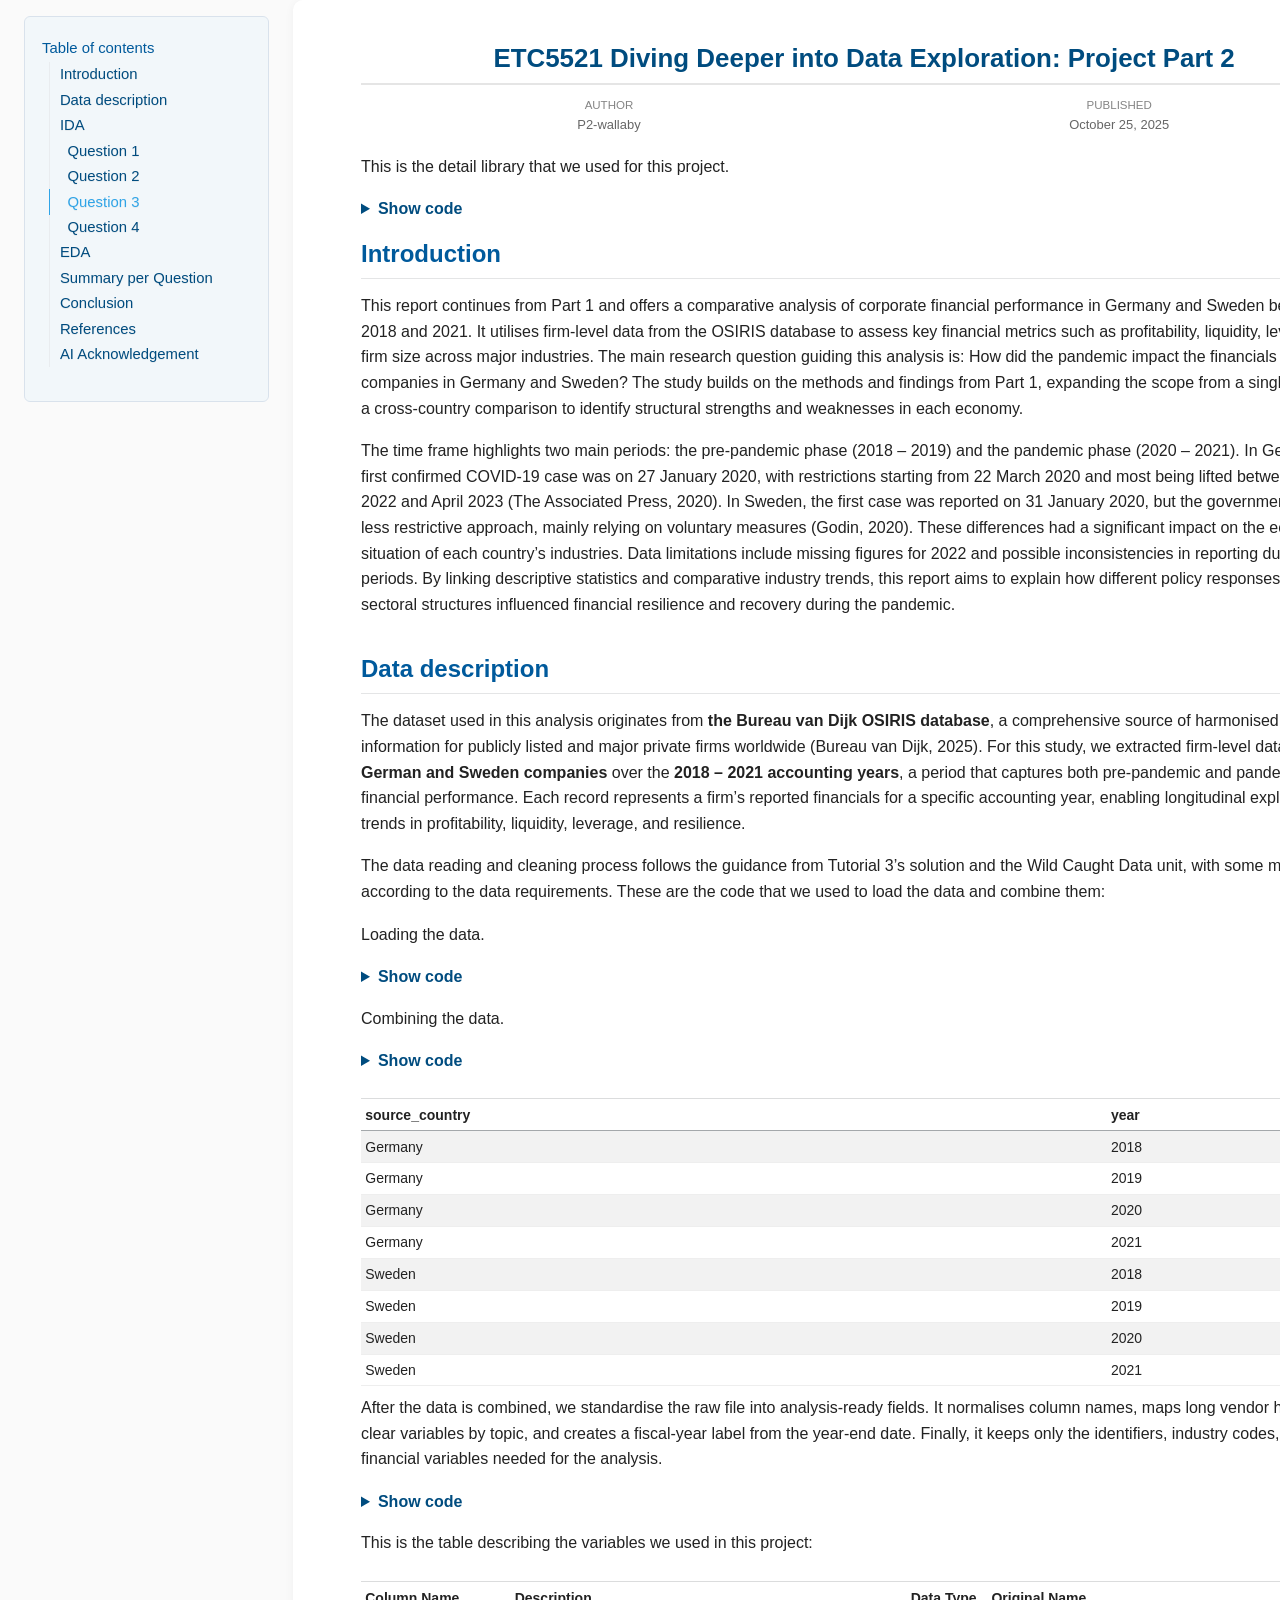
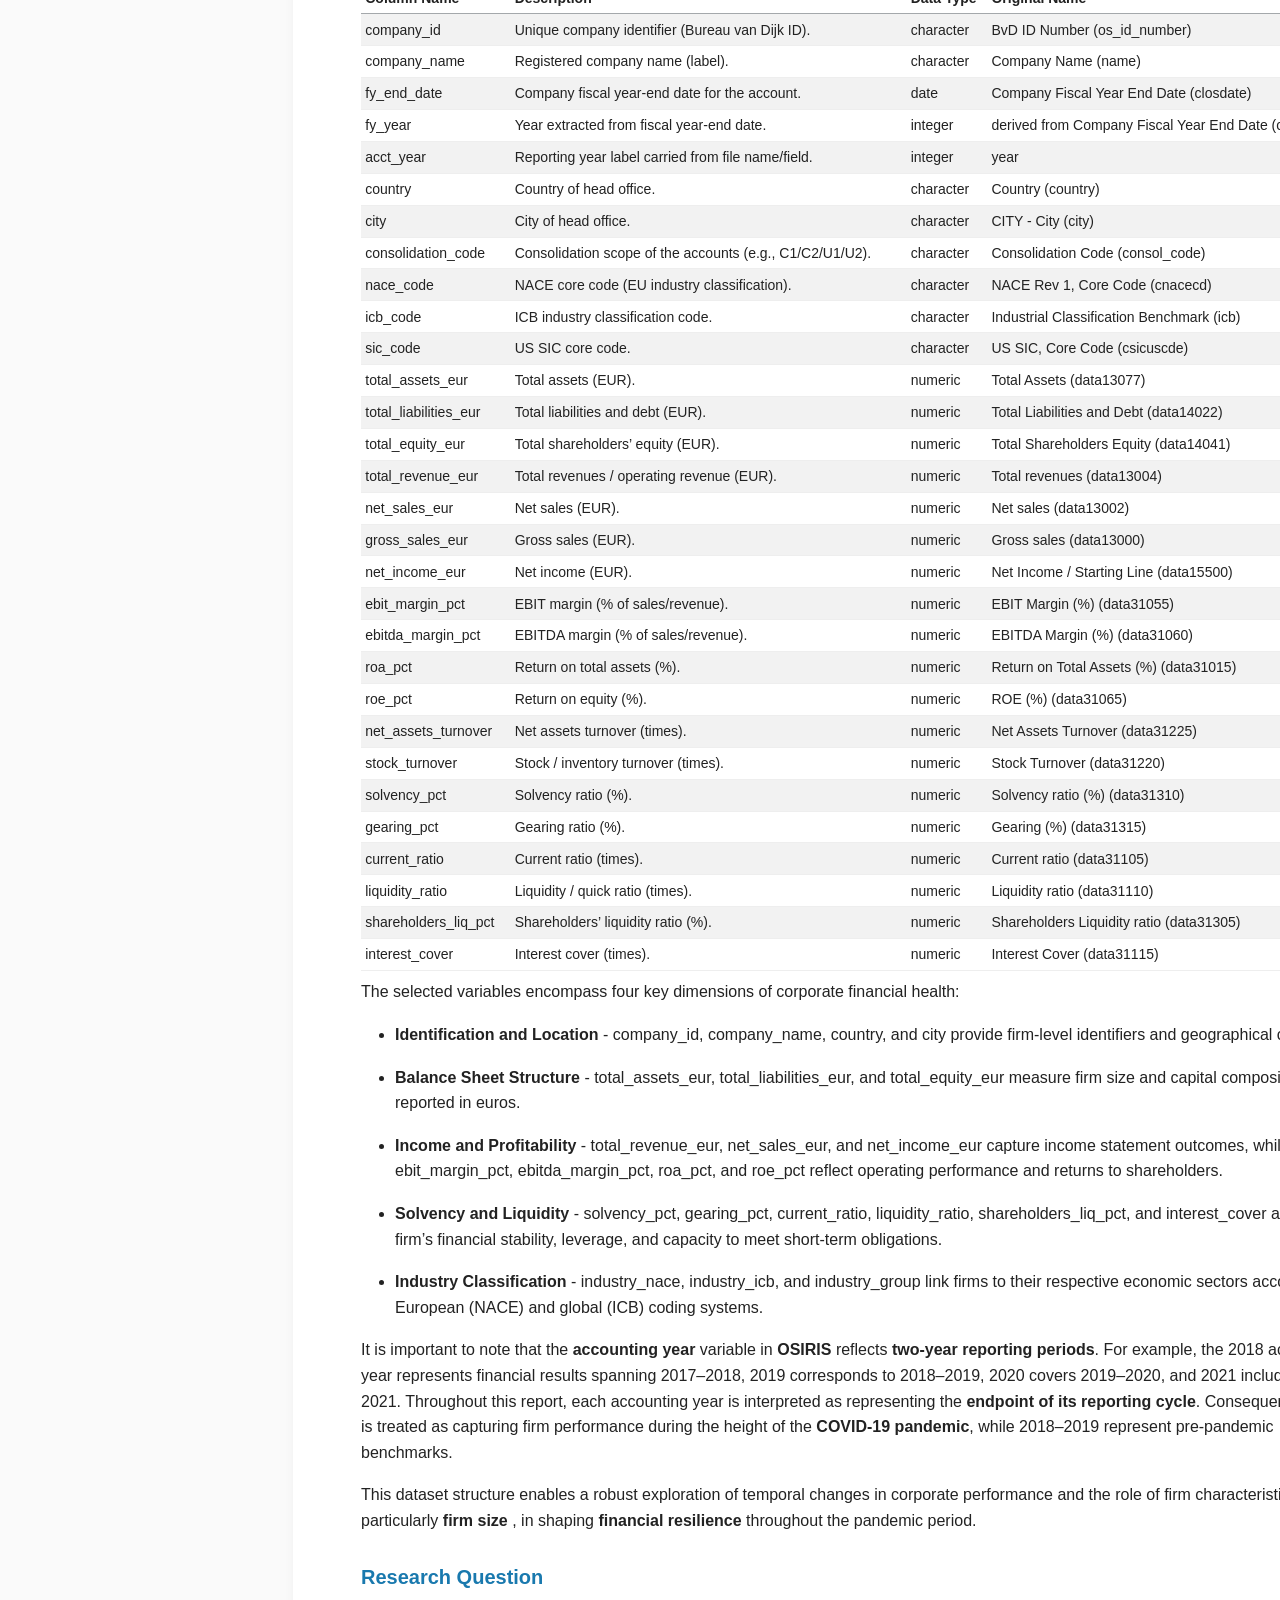
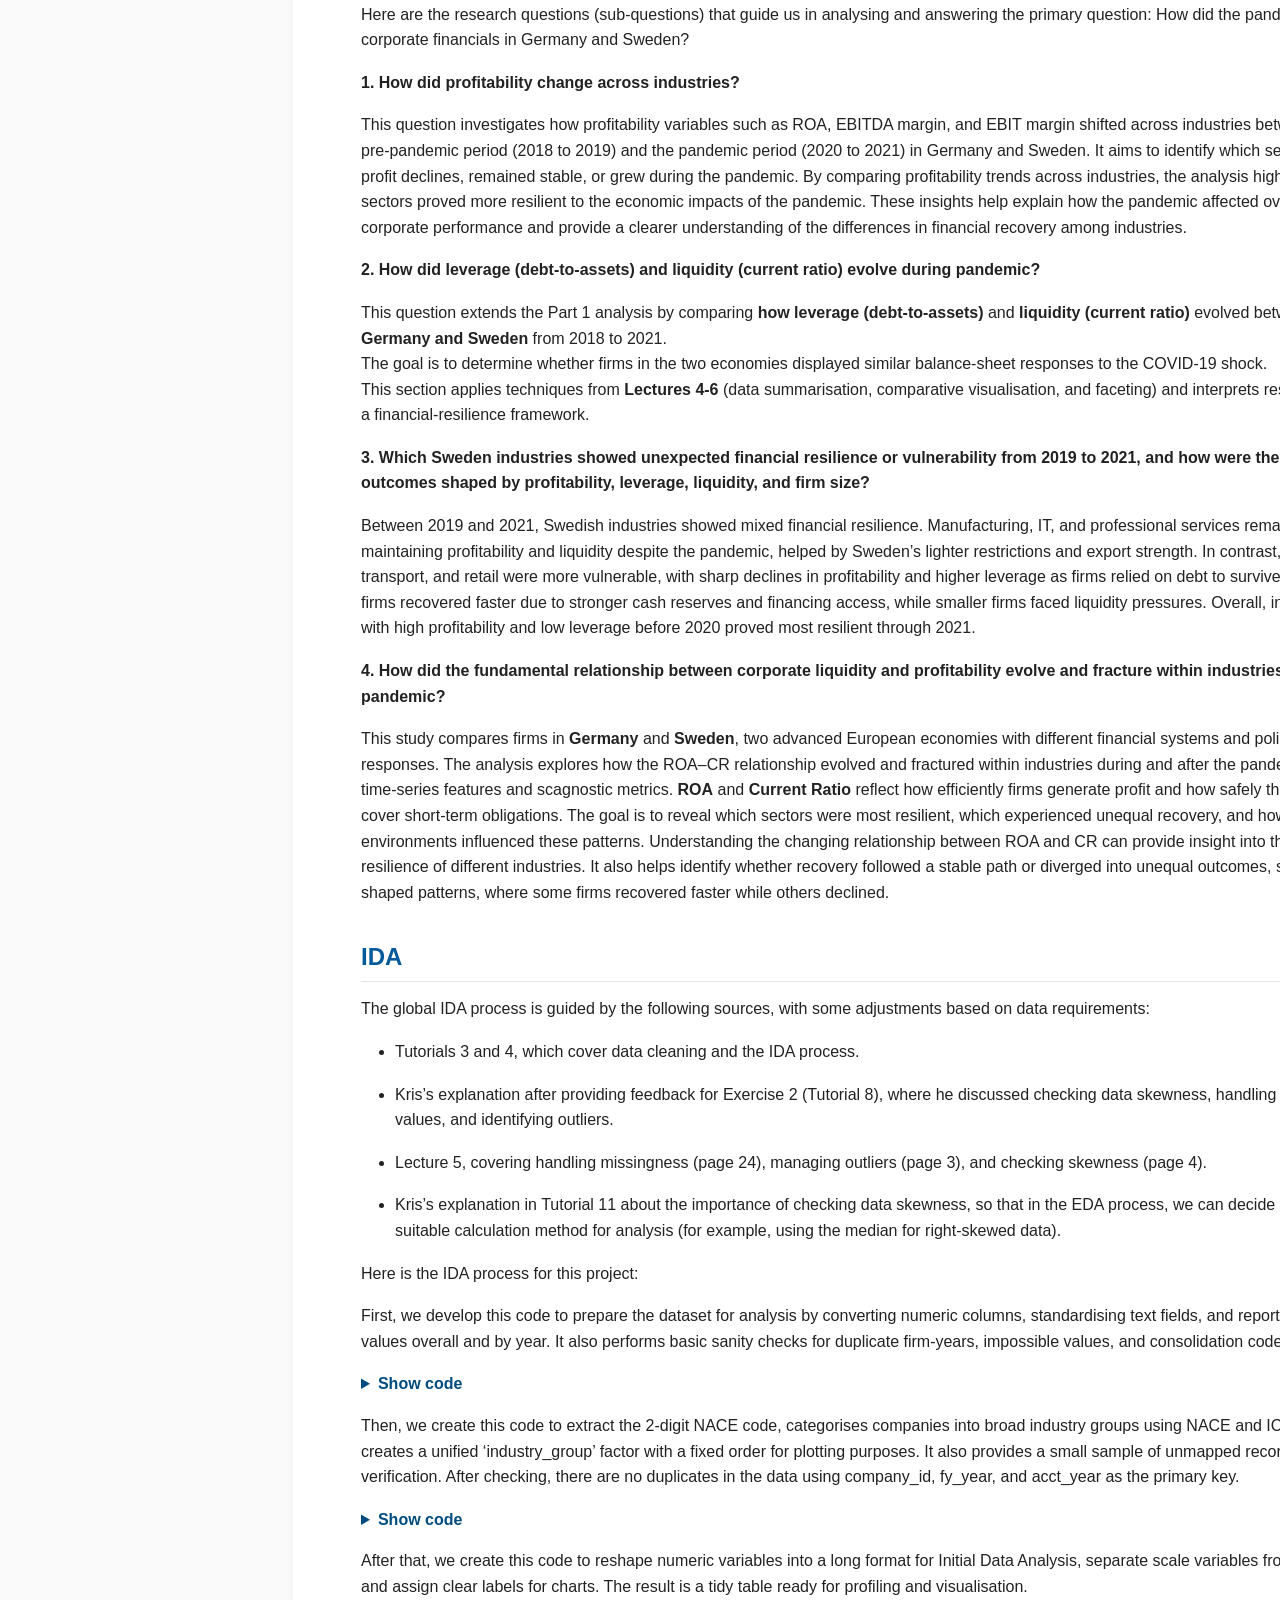
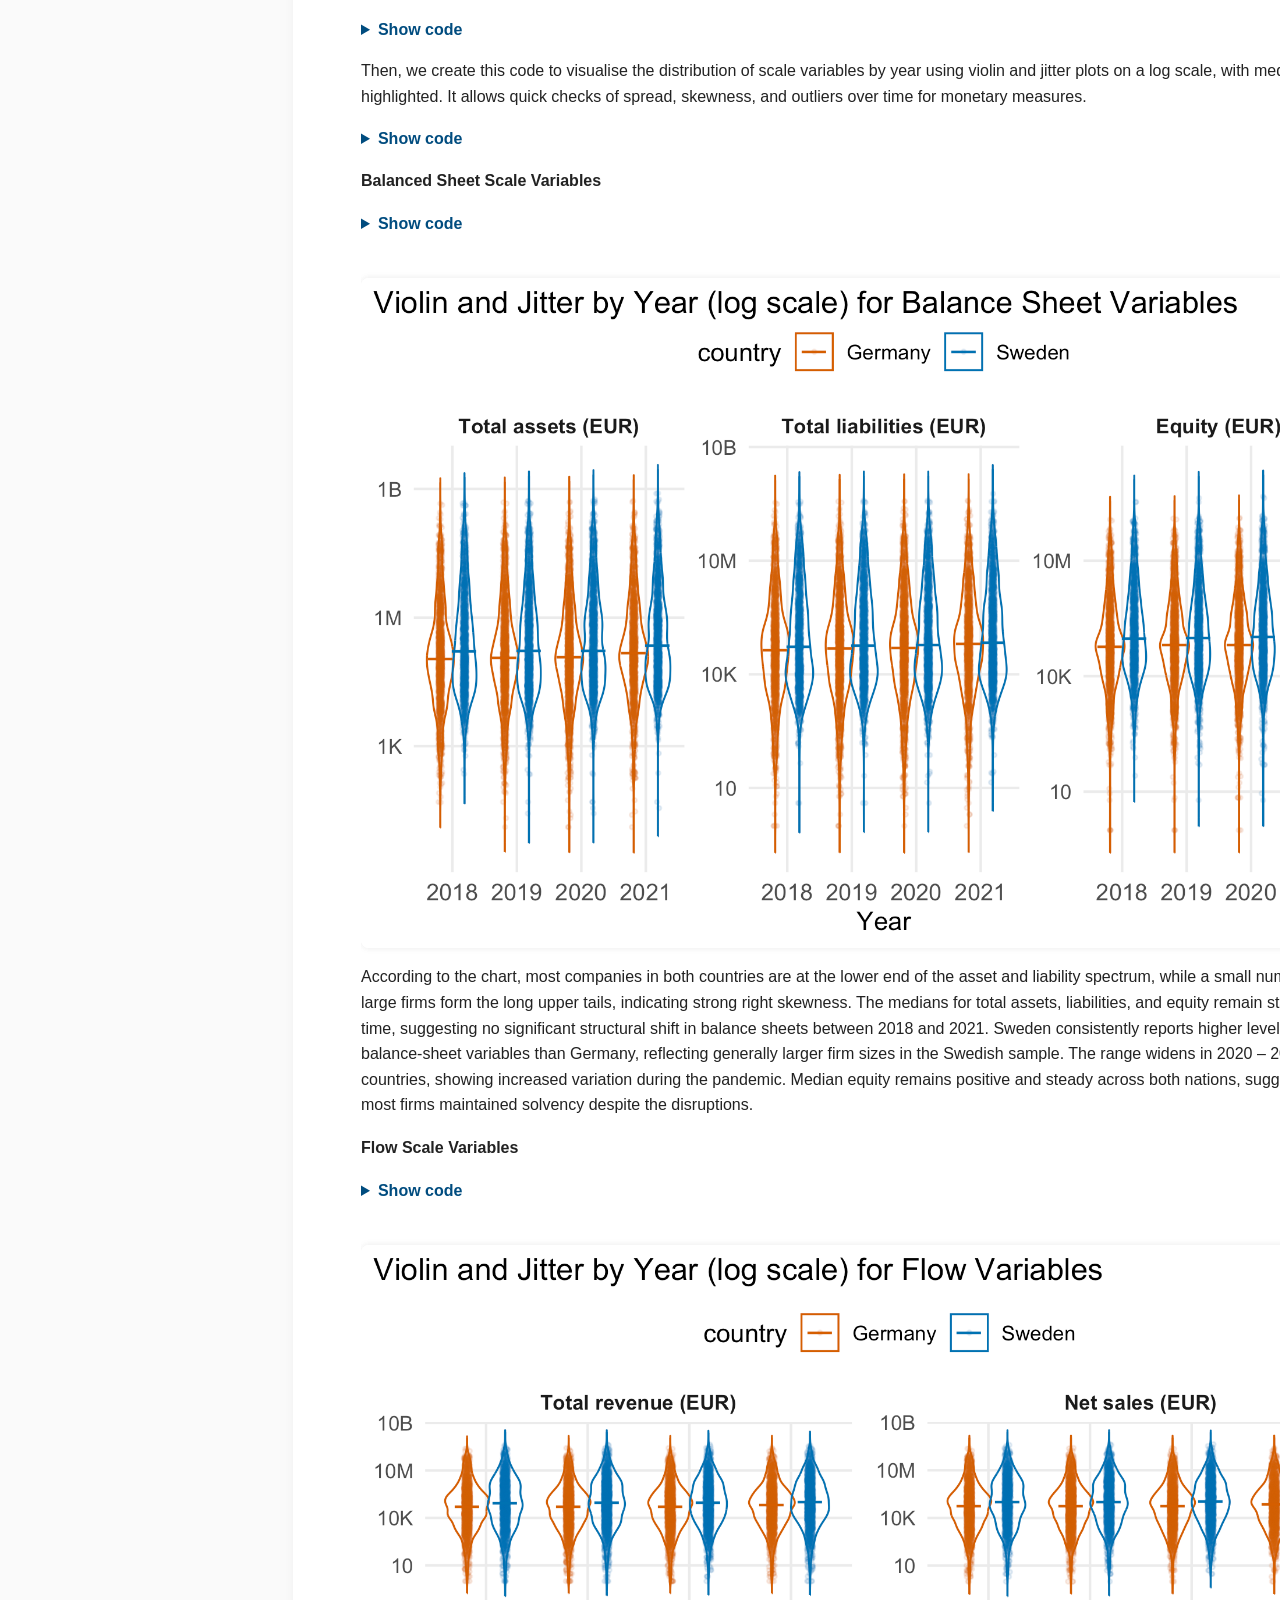
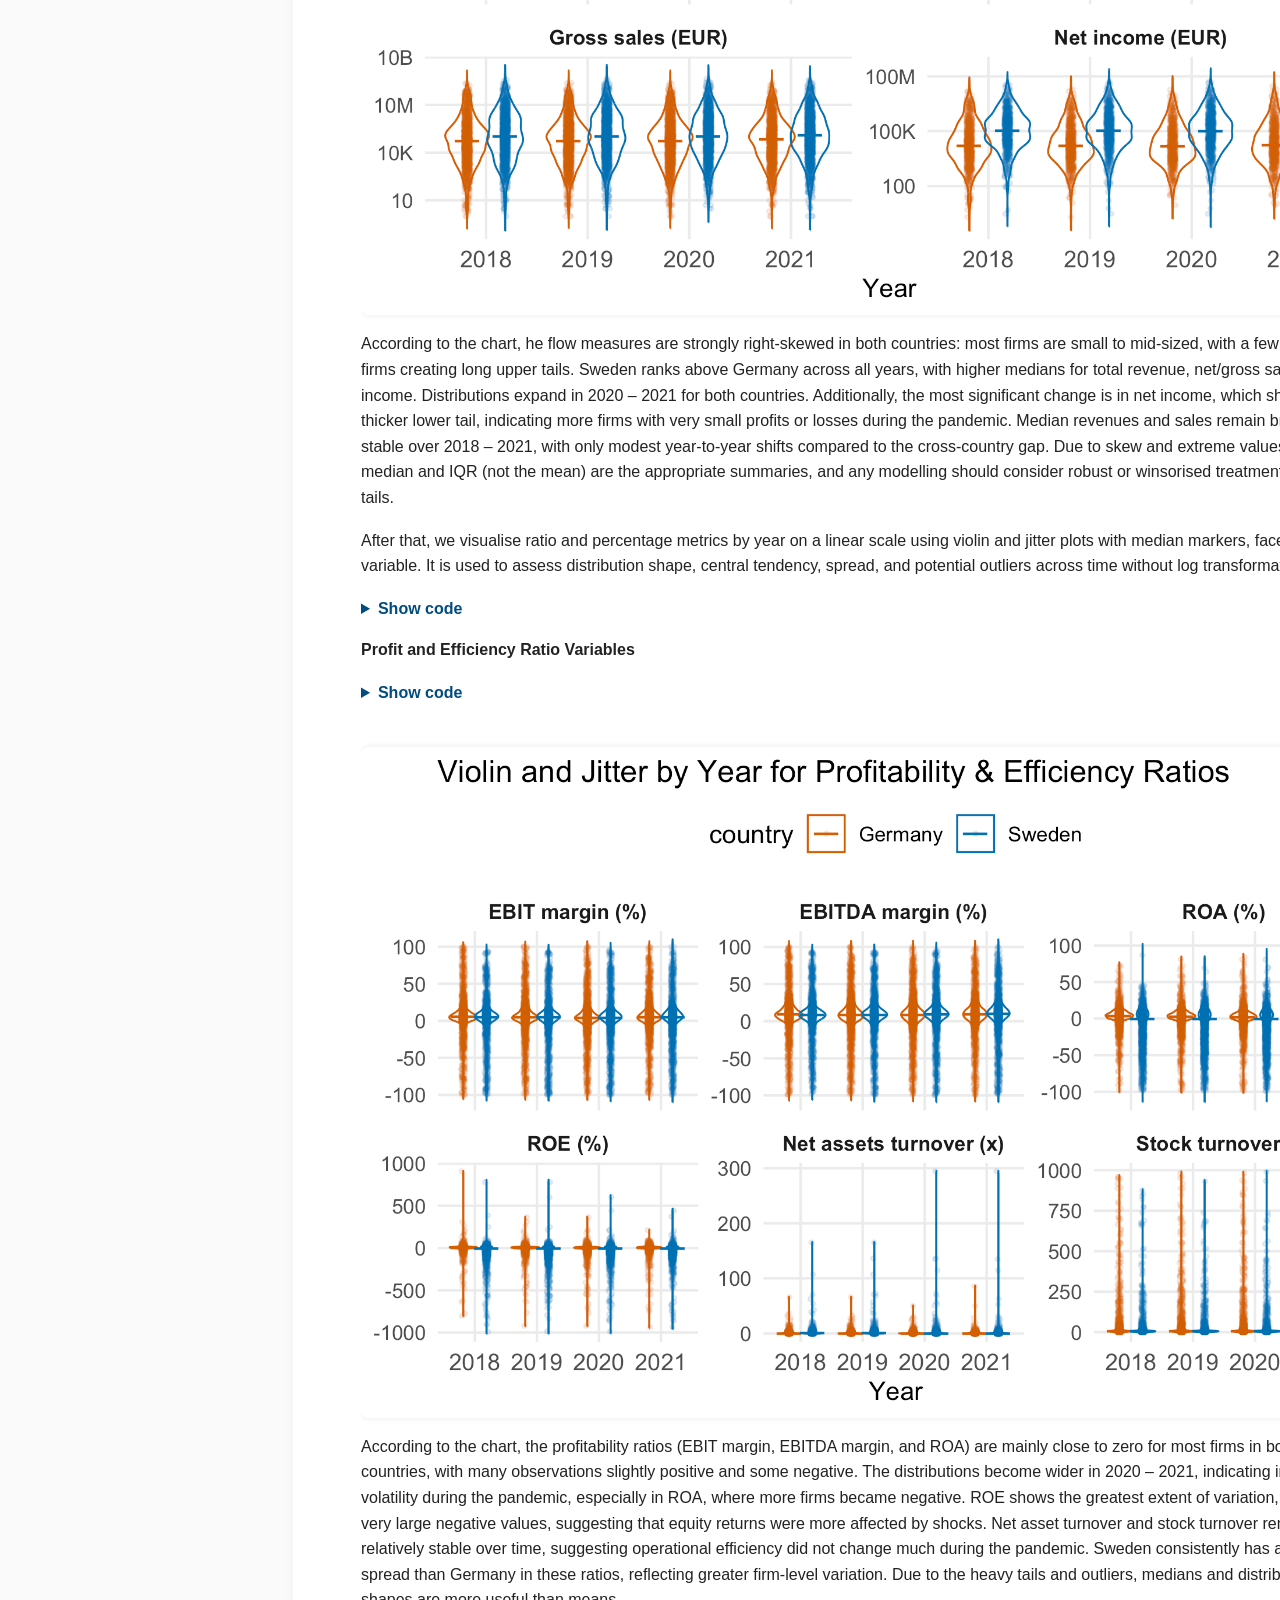
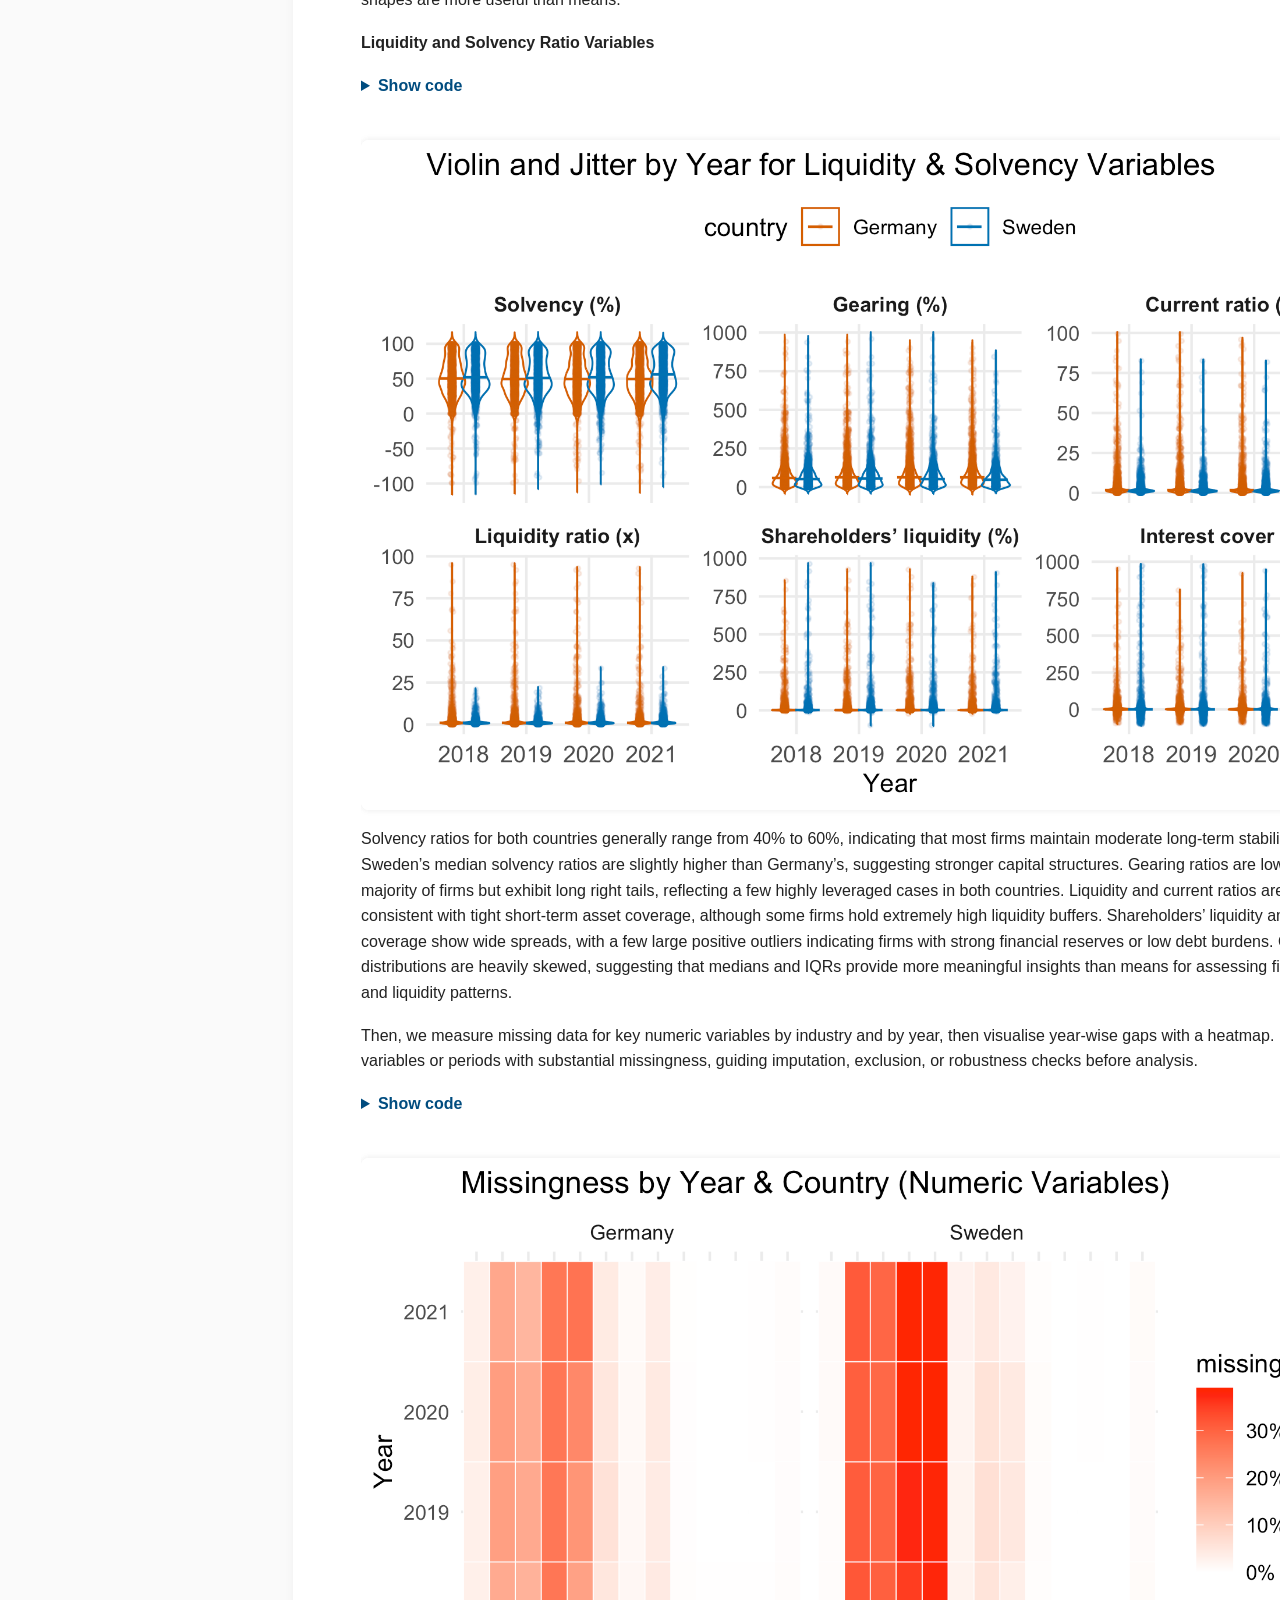
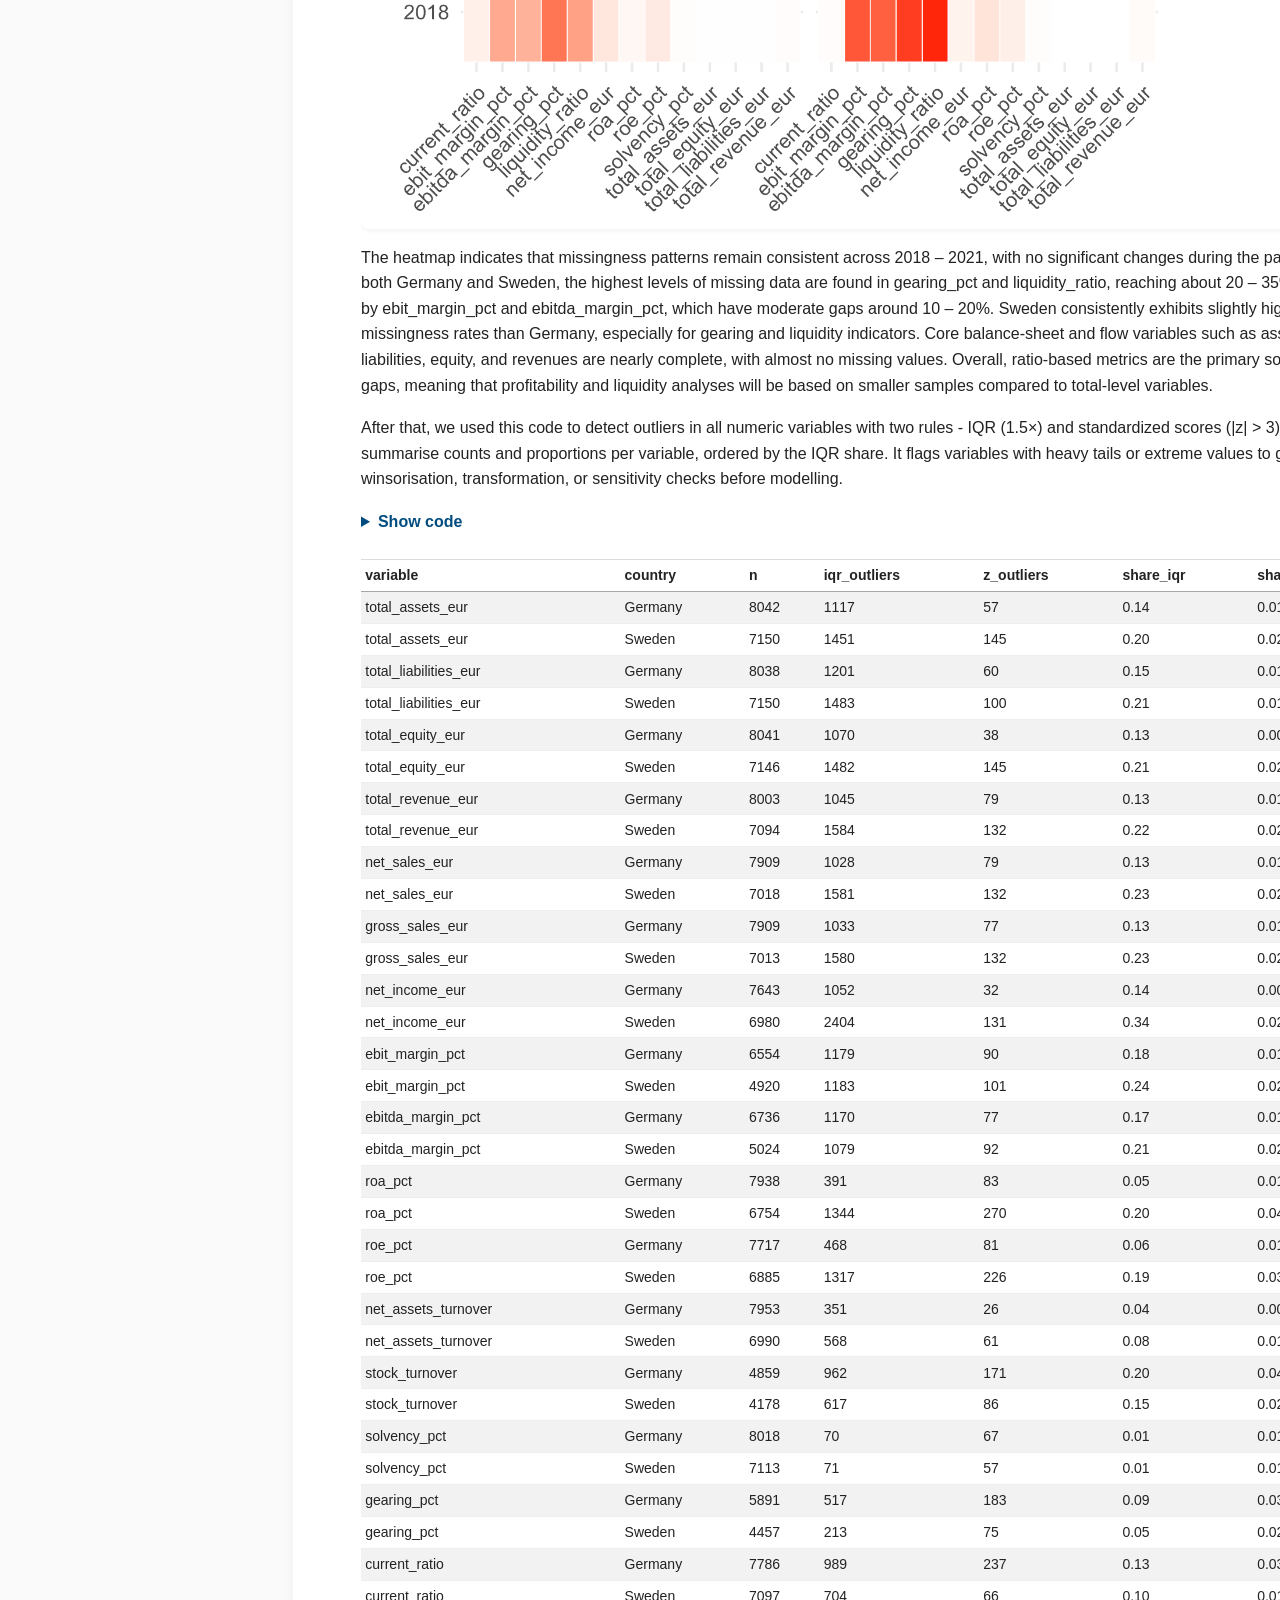
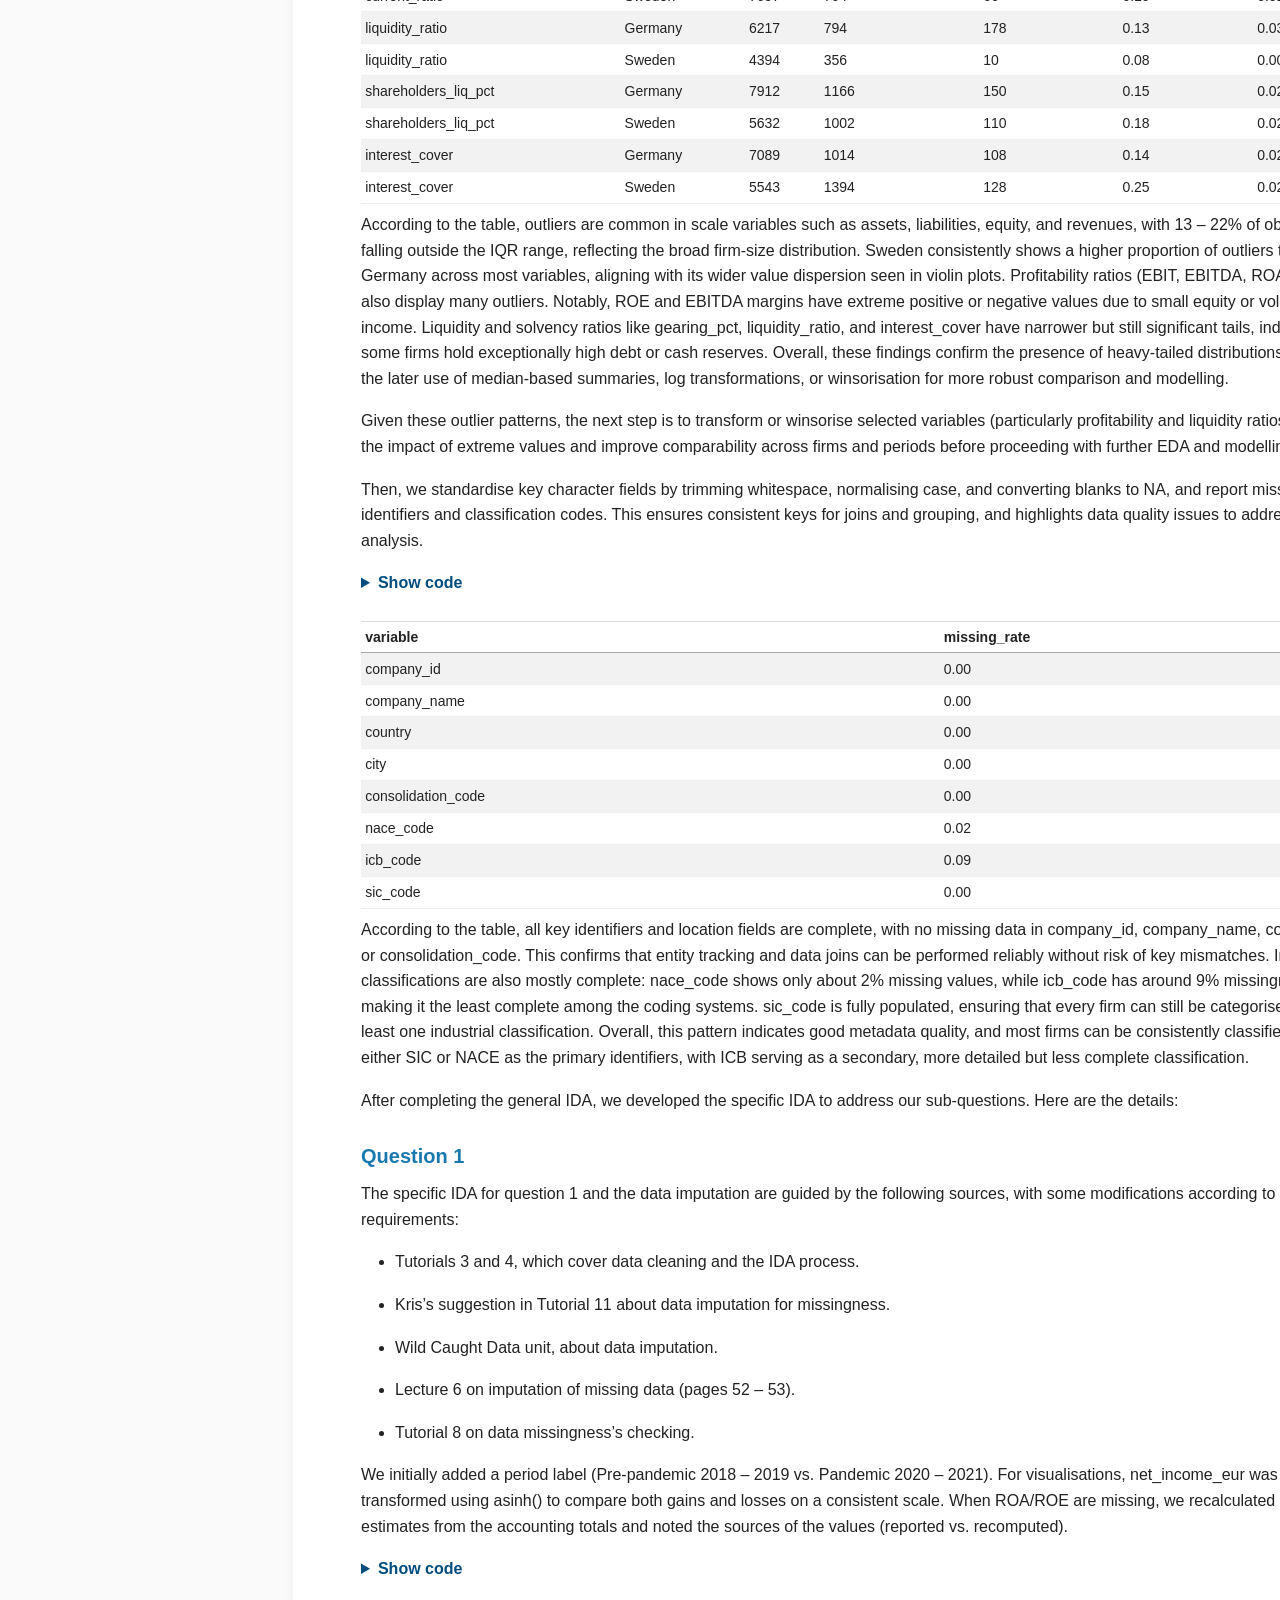
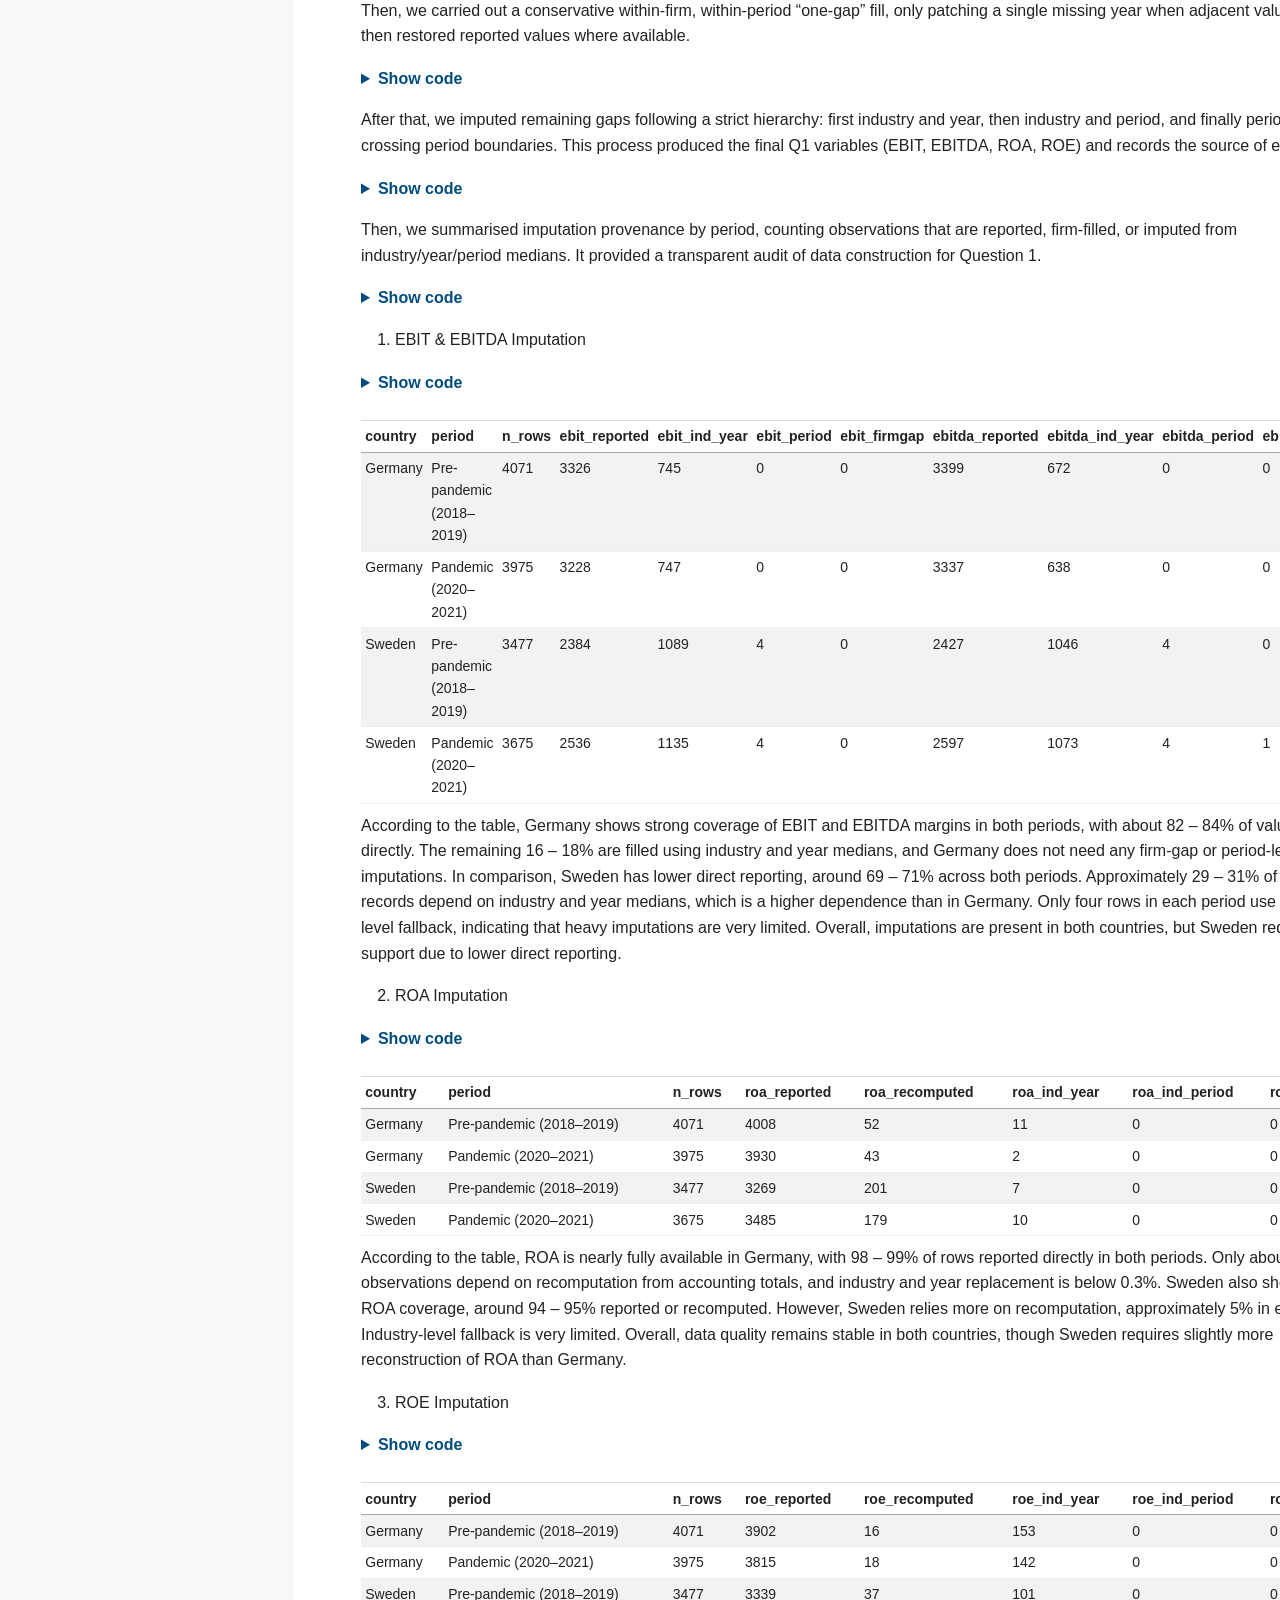
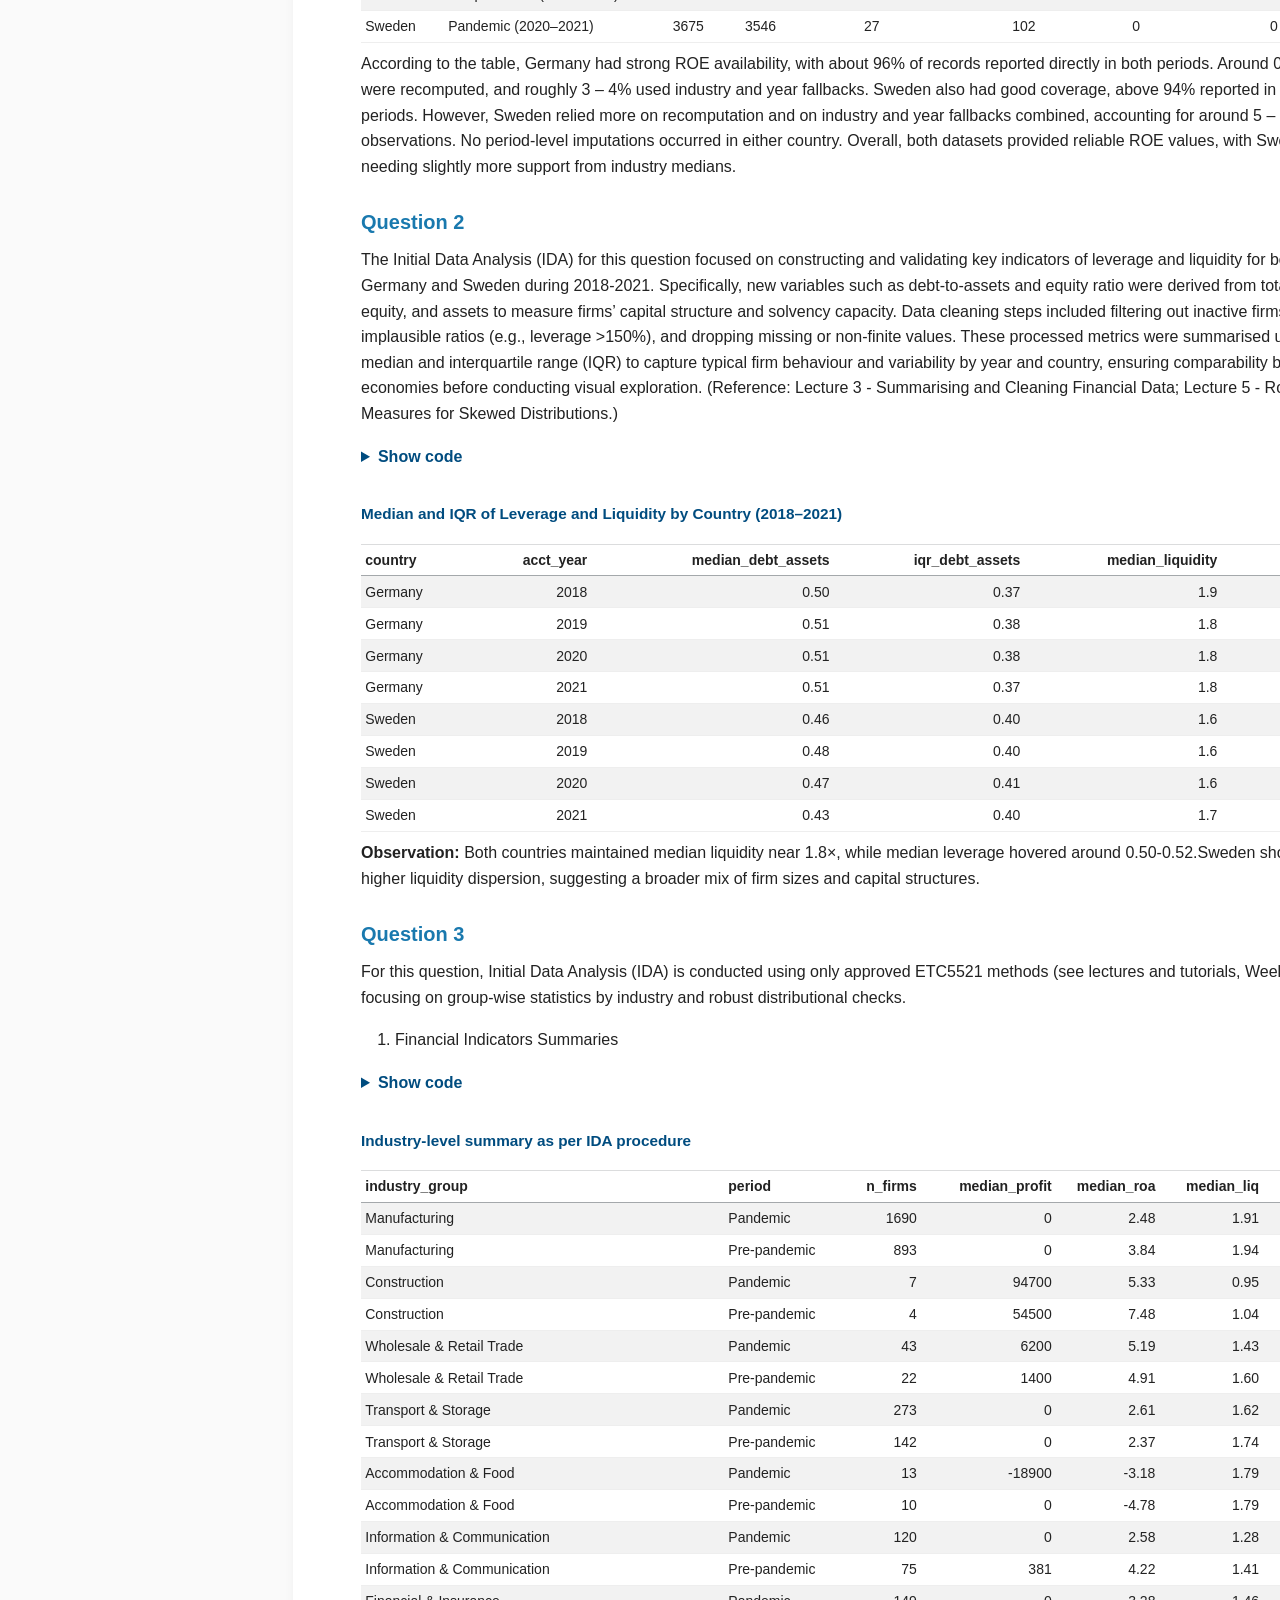
==== commit 3c6d311e: "Updated the explanation" ====
--- a/report_p2.html
+++ b/report_p2.html
@@ -69,33 +69,20 @@
 <link href="report_p2_files/libs/quarto-html/quarto-syntax-highlighting-065a5179aebd64318d7ea99d77b64a9e.css" rel="stylesheet" id="quarto-text-highlighting-styles">
 <script src="report_p2_files/libs/bootstrap/bootstrap.min.js"></script>
 <link href="report_p2_files/libs/bootstrap/bootstrap-icons.css" rel="stylesheet">
-<link href="report_p2_files/libs/bootstrap/bootstrap-bf5b06a08bc2c275e5e5b2200195a847.min.css" rel="stylesheet" append-hash="true" id="quarto-bootstrap" data-mode="light">
+<link href="report_p2_files/libs/bootstrap/bootstrap-a68453d04797c8f142cf817d7c7123ae.min.css" rel="stylesheet" append-hash="true" id="quarto-bootstrap" data-mode="light">
 <script src="report_p2_files/libs/kePrint-0.0.1/kePrint.js"></script>
-
 <link href="report_p2_files/libs/lightable-0.0.1/lightable.css" rel="stylesheet">
-
 <link href="report_p2_files/libs/htmltools-fill-0.5.8.1/fill.css" rel="stylesheet">
-
 <script src="report_p2_files/libs/htmlwidgets-1.6.4/htmlwidgets.js"></script>
-
 <script src="report_p2_files/libs/plotly-binding-4.11.0/plotly.js"></script>
-
 <script src="report_p2_files/libs/typedarray-0.1/typedarray.min.js"></script>
-
 <script src="report_p2_files/libs/jquery-3.5.1/jquery.min.js"></script>
-
 <link href="report_p2_files/libs/crosstalk-1.2.2/css/crosstalk.min.css" rel="stylesheet">
-
 <script src="report_p2_files/libs/crosstalk-1.2.2/js/crosstalk.min.js"></script>
-
 <link href="report_p2_files/libs/plotly-htmlwidgets-css-2.11.1/plotly-htmlwidgets.css" rel="stylesheet">
-
 <script src="report_p2_files/libs/plotly-main-2.11.1/plotly-latest.min.js"></script>
-
 <link href="report_p2_files/libs/pagedtable-1.1/css/pagedtable.css" rel="stylesheet">
-
 <script src="report_p2_files/libs/pagedtable-1.1/js/pagedtable.js"></script>
-
 
 
 <link rel="stylesheet" href="assignment.css">
@@ -2424,7 +2411,7 @@
 <td style="text-align: left;">Pre-pandemic</td>
 <td style="text-align: right;">4</td>
 <td style="text-align: right;">-638</td>
-<td style="text-align: right;">-2.47</td>
+<td style="text-align: right;">-2.48</td>
 <td style="text-align: right;">2.23</td>
 <td style="text-align: right;">NA</td>
 </tr>
@@ -2489,7 +2476,7 @@
 <td style="text-align: right;">902</td>
 <td style="text-align: right;">0.34</td>
 <td style="text-align: right;">5.30</td>
-<td style="text-align: right;">1.0</td>
+<td style="text-align: right;">1.1</td>
 </tr>
 <tr class="even">
 <td style="text-align: left;">Technology</td>
@@ -2787,7 +2774,7 @@
 </tr>
 <tr class="odd">
 <td style="text-align: left;">Health Care</td>
-<td style="text-align: right;">-2.47</td>
+<td style="text-align: right;">-2.48</td>
 <td style="text-align: right;">7.58</td>
 <td style="text-align: right;">15.53</td>
 <td style="text-align: right;">1.01</td>
@@ -3847,8 +3834,8 @@
 <div id="fig-combined_analysis" class="cell-output-display quarto-float quarto-figure quarto-figure-center">
 <figure class="quarto-float quarto-float-fig figure">
 <div aria-describedby="fig-combined_analysis-caption-0ceaefa1-69ba-4598-a22c-09a6ac19f8ca">
-<div class="plotly html-widget html-fill-item" id="htmlwidget-666bc43c756246e09b92" style="width:100%;height:288px;"></div>
-<script type="application/json" data-for="htmlwidget-666bc43c756246e09b92">{"x":{"data":[{"x":[0.0029185141708510942],"y":[0.076660897353357238],"text":"<b>Industry:<\/b> Manufacturing <br><b>Country:<\/b> Germany <br><b>ROA Trend:<\/b> 0.003 <br><b>CR Trend:<\/b> 0.077","type":"scatter","mode":"markers","marker":{"autocolorscale":false,"color":"rgba(248,118,109,1)","opacity":0.69999999999999996,"size":3.9489242204030939,"symbol":"circle","line":{"width":1.8897637795275593,"color":"rgba(248,118,109,1)"}},"hoveron":"points","name":"(Germany,Manufacturing)","legendgroup":"(Germany,Manufacturing)","showlegend":true,"xaxis":"x","yaxis":"y","hoverinfo":"text","frame":null},{"x":[0.75551843163163601],"y":[0.78482972136222884],"text":"<b>Industry:<\/b> Construction <br><b>Country:<\/b> Germany <br><b>ROA Trend:<\/b> 0.756 <br><b>CR Trend:<\/b> 0.785","type":"scatter","mode":"markers","marker":{"autocolorscale":false,"color":"rgba(231,133,30,1)","opacity":0.69999999999999996,"size":3.7904258543114677,"symbol":"circle","line":{"width":1.8897637795275593,"color":"rgba(231,133,30,1)"}},"hoveron":"points","name":"(Germany,Construction)","legendgroup":"(Germany,Construction)","showlegend":true,"xaxis":"x","yaxis":"y","hoverinfo":"text","frame":null},{"x":[0.015708503399761931],"y":[0.034512381183840923],"text":"<b>Industry:<\/b> Wholesale & Retail Trade <br><b>Country:<\/b> Germany <br><b>ROA Trend:<\/b> 0.016 <br><b>CR Trend:<\/b> 0.035","type":"scatter","mode":"markers","marker":{"autocolorscale":false,"color":"rgba(208,148,0,1)","opacity":0.69999999999999996,"size":4.1968154882926179,"symbol":"circle","line":{"width":1.8897637795275593,"color":"rgba(208,148,0,1)"}},"hoveron":"points","name":"(Germany,Wholesale & Retail Trade)","legendgroup":"(Germany,Wholesale & Retail Trade)","showlegend":true,"xaxis":"x","yaxis":"y","hoverinfo":"text","frame":null},{"x":[0.32911594332111005],"y":[0.41167371981953305],"text":"<b>Industry:<\/b> Transport & Storage <br><b>Country:<\/b> Germany <br><b>ROA Trend:<\/b> 0.329 <br><b>CR Trend:<\/b> 0.412","type":"scatter","mode":"markers","marker":{"autocolorscale":false,"color":"rgba(178,161,0,1)","opacity":0.69999999999999996,"size":3.9052938509228454,"symbol":"circle","line":{"width":1.8897637795275593,"color":"rgba(178,161,0,1)"}},"hoveron":"points","name":"(Germany,Transport & Storage)","legendgroup":"(Germany,Transport & Storage)","showlegend":true,"xaxis":"x","yaxis":"y","hoverinfo":"text","frame":null},{"x":[0.12921335609191287],"y":[0.0020199854890836644],"text":"<b>Industry:<\/b> Accommodation & Food <br><b>Country:<\/b> Germany <br><b>ROA Trend:<\/b> 0.129 <br><b>CR Trend:<\/b> 0.002","type":"scatter","mode":"markers","marker":{"autocolorscale":false,"color":"rgba(137,172,0,1)","opacity":0.69999999999999996,"size":19.600280834142303,"symbol":"circle","line":{"width":1.8897637795275593,"color":"rgba(137,172,0,1)"}},"hoveron":"points","name":"(Germany,Accommodation & Food)","legendgroup":"(Germany,Accommodation & Food)","showlegend":true,"xaxis":"x","yaxis":"y","hoverinfo":"text","frame":null},{"x":[0.05199568638500085],"y":[0.8579272813813601],"text":"<b>Industry:<\/b> Information & Communication <br><b>Country:<\/b> Germany <br><b>ROA Trend:<\/b> 0.052 <br><b>CR Trend:<\/b> 0.858","type":"scatter","mode":"markers","marker":{"autocolorscale":false,"color":"rgba(69,181,0,1)","opacity":0.69999999999999996,"size":4.3700464250260218,"symbol":"circle","line":{"width":1.8897637795275593,"color":"rgba(69,181,0,1)"}},"hoveron":"points","name":"(Germany,Information & Communication)","legendgroup":"(Germany,Information & Communication)","showlegend":true,"xaxis":"x","yaxis":"y","hoverinfo":"text","frame":null},{"x":[0.91822557683468808],"y":[0.032923255032189958],"text":"<b>Industry:<\/b> Financial & Insurance <br><b>Country:<\/b> Germany <br><b>ROA Trend:<\/b> 0.918 <br><b>CR Trend:<\/b> 0.033","type":"scatter","mode":"markers","marker":{"autocolorscale":false,"color":"rgba(0,188,81,1)","opacity":0.69999999999999996,"size":3.7920781437689319,"symbol":"circle","line":{"width":1.8897637795275593,"color":"rgba(0,188,81,1)"}},"hoveron":"points","name":"(Germany,Financial & Insurance)","legendgroup":"(Germany,Financial & Insurance)","showlegend":true,"xaxis":"x","yaxis":"y","hoverinfo":"text","frame":null},{"x":[0.039079432431728178],"y":[0.01785896971880041],"text":"<b>Industry:<\/b> Professional, Scientific & Technical <br><b>Country:<\/b> Germany <br><b>ROA Trend:<\/b> 0.039 <br><b>CR Trend:<\/b> 0.018","type":"scatter","mode":"markers","marker":{"autocolorscale":false,"color":"rgba(0,192,135,1)","opacity":0.69999999999999996,"size":3.8237116093219319,"symbol":"circle","line":{"width":1.8897637795275593,"color":"rgba(0,192,135,1)"}},"hoveron":"points","name":"(Germany,Professional, Scientific & Technical)","legendgroup":"(Germany,Professional, Scientific & Technical)","showlegend":true,"xaxis":"x","yaxis":"y","hoverinfo":"text","frame":null},{"x":[0.88640204245662291],"y":[0.99056036741361775],"text":"<b>Industry:<\/b> Administrative & Support <br><b>Country:<\/b> Germany <br><b>ROA Trend:<\/b> 0.886 <br><b>CR Trend:<\/b> 0.991","type":"scatter","mode":"markers","marker":{"autocolorscale":false,"color":"rgba(0,192,178,1)","opacity":0.69999999999999996,"size":4.532170470773691,"symbol":"circle","line":{"width":1.8897637795275593,"color":"rgba(0,192,178,1)"}},"hoveron":"points","name":"(Germany,Administrative & Support)","legendgroup":"(Germany,Administrative & Support)","showlegend":true,"xaxis":"x","yaxis":"y","hoverinfo":"text","frame":null},{"x":[0.23663874416739472],"y":[0.79815294184992092],"text":"<b>Industry:<\/b> Education <br><b>Country:<\/b> Germany <br><b>ROA Trend:<\/b> 0.237 <br><b>CR Trend:<\/b> 0.798","type":"scatter","mode":"markers","marker":{"autocolorscale":false,"color":"rgba(0,188,214,1)","opacity":0.69999999999999996,"size":3.8074509963557244,"symbol":"circle","line":{"width":1.8897637795275593,"color":"rgba(0,188,214,1)"}},"hoveron":"points","name":"(Germany,Education)","legendgroup":"(Germany,Education)","showlegend":true,"xaxis":"x","yaxis":"y","hoverinfo":"text","frame":null},{"x":[0.19228351997480386],"y":[0.89836574763118027],"text":"<b>Industry:<\/b> Arts, Entertainment & Recreation <br><b>Country:<\/b> Germany <br><b>ROA Trend:<\/b> 0.192 <br><b>CR Trend:<\/b> 0.898","type":"scatter","mode":"markers","marker":{"autocolorscale":false,"color":"rgba(0,179,242,1)","opacity":0.69999999999999996,"size":4.1299504369388353,"symbol":"circle","line":{"width":1.8897637795275593,"color":"rgba(0,179,242,1)"}},"hoveron":"points","name":"(Germany,Arts, Entertainment & Recreation)","legendgroup":"(Germany,Arts, Entertainment & Recreation)","showlegend":true,"xaxis":"x","yaxis":"y","hoverinfo":"text","frame":null},{"x":[0.77022128318959149],"y":[0.12672227205673181],"text":"<b>Industry:<\/b> Industrials <br><b>Country:<\/b> Germany <br><b>ROA Trend:<\/b> 0.77 <br><b>CR Trend:<\/b> 0.127","type":"scatter","mode":"markers","marker":{"autocolorscale":false,"color":"rgba(40,163,255,1)","opacity":0.69999999999999996,"size":4.0111323158686334,"symbol":"circle","line":{"width":1.8897637795275593,"color":"rgba(40,163,255,1)"}},"hoveron":"points","name":"(Germany,Industrials)","legendgroup":"(Germany,Industrials)","showlegend":true,"xaxis":"x","yaxis":"y","hoverinfo":"text","frame":null},{"x":[0.00039034680812566336],"y":[0.85109596296040191],"text":"<b>Industry:<\/b> Health Care <br><b>Country:<\/b> Germany <br><b>ROA Trend:<\/b> 0 <br><b>CR Trend:<\/b> 0.851","type":"scatter","mode":"markers","marker":{"autocolorscale":false,"color":"rgba(156,141,255,1)","opacity":0.69999999999999996,"size":3.828790299527483,"symbol":"circle","line":{"width":1.8897637795275593,"color":"rgba(156,141,255,1)"}},"hoveron":"points","name":"(Germany,Health Care)","legendgroup":"(Germany,Health Care)","showlegend":true,"xaxis":"x","yaxis":"y","hoverinfo":"text","frame":null},{"x":[0.30181571496223858],"y":[0.044622126972618137],"text":"<b>Industry:<\/b> Consumer Services <br><b>Country:<\/b> Germany <br><b>ROA Trend:<\/b> 0.302 <br><b>CR Trend:<\/b> 0.045","type":"scatter","mode":"markers","marker":{"autocolorscale":false,"color":"rgba(210,119,255,1)","opacity":0.69999999999999996,"size":3.8737837838377391,"symbol":"circle","line":{"width":1.8897637795275593,"color":"rgba(210,119,255,1)"}},"hoveron":"points","name":"(Germany,Consumer Services)","legendgroup":"(Germany,Consumer Services)","showlegend":true,"xaxis":"x","yaxis":"y","hoverinfo":"text","frame":null},{"x":[0.36299838769253956],"y":[0.85511911766300808],"text":"<b>Industry:<\/b> Utilities <br><b>Country:<\/b> Germany <br><b>ROA Trend:<\/b> 0.363 <br><b>CR Trend:<\/b> 0.855","type":"scatter","mode":"markers","marker":{"autocolorscale":false,"color":"rgba(241,102,232,1)","opacity":0.69999999999999996,"size":3.792214309735757,"symbol":"circle","line":{"width":1.8897637795275593,"color":"rgba(241,102,232,1)"}},"hoveron":"points","name":"(Germany,Utilities)","legendgroup":"(Germany,Utilities)","showlegend":true,"xaxis":"x","yaxis":"y","hoverinfo":"text","frame":null},{"x":[0.051811035499549463],"y":[1.1840294283249619e-05],"text":"<b>Industry:<\/b> Financials <br><b>Country:<\/b> Germany <br><b>ROA Trend:<\/b> 0.052 <br><b>CR Trend:<\/b> 0","type":"scatter","mode":"markers","marker":{"autocolorscale":false,"color":"rgba(255,97,199,1)","opacity":0.69999999999999996,"size":3.9414592432130022,"symbol":"circle","line":{"width":1.8897637795275593,"color":"rgba(255,97,199,1)"}},"hoveron":"points","name":"(Germany,Financials)","legendgroup":"(Germany,Financials)","showlegend":true,"xaxis":"x","yaxis":"y","hoverinfo":"text","frame":null},{"x":[0.71839565622028578],"y":[0.45160743963107963],"text":"<b>Industry:<\/b> Technology <br><b>Country:<\/b> Germany <br><b>ROA Trend:<\/b> 0.718 <br><b>CR Trend:<\/b> 0.452","type":"scatter","mode":"markers","marker":{"autocolorscale":false,"color":"rgba(255,104,158,1)","opacity":0.69999999999999996,"size":3.8258219420345299,"symbol":"circle","line":{"width":1.8897637795275593,"color":"rgba(255,104,158,1)"}},"hoveron":"points","name":"(Germany,Technology)","legendgroup":"(Germany,Technology)","showlegend":true,"xaxis":"x","yaxis":"y","hoverinfo":"text","frame":null},{"x":[0.78442813276712053],"y":[0.48046932461729341],"text":"<b>Industry:<\/b> Manufacturing <br><b>Country:<\/b> Sweden <br><b>ROA Trend:<\/b> 0.784 <br><b>CR Trend:<\/b> 0.48","type":"scatter","mode":"markers","marker":{"autocolorscale":false,"color":"rgba(248,118,109,1)","opacity":0.69999999999999996,"size":3.7795275590551185,"symbol":"triangle-up","line":{"width":1.8897637795275593,"color":"rgba(248,118,109,1)"}},"hoveron":"points","name":"(Sweden,Manufacturing)","legendgroup":"(Sweden,Manufacturing)","showlegend":true,"xaxis":"x","yaxis":"y","hoverinfo":"text","frame":null},{"x":[0.56681840092183589],"y":[0.43252750969426679],"text":"<b>Industry:<\/b> Construction <br><b>Country:<\/b> Sweden <br><b>ROA Trend:<\/b> 0.567 <br><b>CR Trend:<\/b> 0.433","type":"scatter","mode":"markers","marker":{"autocolorscale":false,"color":"rgba(231,133,30,1)","opacity":0.69999999999999996,"size":6.1705859118762296,"symbol":"triangle-up","line":{"width":1.8897637795275593,"color":"rgba(231,133,30,1)"}},"hoveron":"points","name":"(Sweden,Construction)","legendgroup":"(Sweden,Construction)","showlegend":true,"xaxis":"x","yaxis":"y","hoverinfo":"text","frame":null},{"x":[0.52555020077794912],"y":[0.61306935623929637],"text":"<b>Industry:<\/b> Wholesale & Retail Trade <br><b>Country:<\/b> Sweden <br><b>ROA Trend:<\/b> 0.526 <br><b>CR Trend:<\/b> 0.613","type":"scatter","mode":"markers","marker":{"autocolorscale":false,"color":"rgba(208,148,0,1)","opacity":0.69999999999999996,"size":3.8844815061141178,"symbol":"triangle-up","line":{"width":1.8897637795275593,"color":"rgba(208,148,0,1)"}},"hoveron":"points","name":"(Sweden,Wholesale & Retail Trade)","legendgroup":"(Sweden,Wholesale & Retail Trade)","showlegend":true,"xaxis":"x","yaxis":"y","hoverinfo":"text","frame":null},{"x":[0.43612213211415396],"y":[0.24076548287251698],"text":"<b>Industry:<\/b> Transport & Storage <br><b>Country:<\/b> Sweden <br><b>ROA Trend:<\/b> 0.436 <br><b>CR Trend:<\/b> 0.241","type":"scatter","mode":"markers","marker":{"autocolorscale":false,"color":"rgba(178,161,0,1)","opacity":0.69999999999999996,"size":3.8007578785607636,"symbol":"triangle-up","line":{"width":1.8897637795275593,"color":"rgba(178,161,0,1)"}},"hoveron":"points","name":"(Sweden,Transport & Storage)","legendgroup":"(Sweden,Transport & Storage)","showlegend":true,"xaxis":"x","yaxis":"y","hoverinfo":"text","frame":null},{"x":[0.50256979095935672],"y":[0.37313851096472861],"text":"<b>Industry:<\/b> Accommodation & Food <br><b>Country:<\/b> Sweden <br><b>ROA Trend:<\/b> 0.503 <br><b>CR Trend:<\/b> 0.373","type":"scatter","mode":"markers","marker":{"autocolorscale":false,"color":"rgba(137,172,0,1)","opacity":0.69999999999999996,"size":4.7296115719574532,"symbol":"triangle-up","line":{"width":1.8897637795275593,"color":"rgba(137,172,0,1)"}},"hoveron":"points","name":"(Sweden,Accommodation & Food)","legendgroup":"(Sweden,Accommodation & Food)","showlegend":true,"xaxis":"x","yaxis":"y","hoverinfo":"text","frame":null},{"x":[0.029972383013831427],"y":[0.22384748416347133],"text":"<b>Industry:<\/b> Information & Communication <br><b>Country:<\/b> Sweden <br><b>ROA Trend:<\/b> 0.03 <br><b>CR Trend:<\/b> 0.224","type":"scatter","mode":"markers","marker":{"autocolorscale":false,"color":"rgba(69,181,0,1)","opacity":0.69999999999999996,"size":5.4372416722899555,"symbol":"triangle-up","line":{"width":1.8897637795275593,"color":"rgba(69,181,0,1)"}},"hoveron":"points","name":"(Sweden,Information & Communication)","legendgroup":"(Sweden,Information & Communication)","showlegend":true,"xaxis":"x","yaxis":"y","hoverinfo":"text","frame":null},{"x":[0.30113695353580916],"y":[0.8548806831006982],"text":"<b>Industry:<\/b> Financial & Insurance <br><b>Country:<\/b> Sweden <br><b>ROA Trend:<\/b> 0.301 <br><b>CR Trend:<\/b> 0.855","type":"scatter","mode":"markers","marker":{"autocolorscale":false,"color":"rgba(0,188,81,1)","opacity":0.69999999999999996,"size":3.8851676457781505,"symbol":"triangle-up","line":{"width":1.8897637795275593,"color":"rgba(0,188,81,1)"}},"hoveron":"points","name":"(Sweden,Financial & Insurance)","legendgroup":"(Sweden,Financial & Insurance)","showlegend":true,"xaxis":"x","yaxis":"y","hoverinfo":"text","frame":null},{"x":[0.1193921971527282],"y":[0.0030546266111433074],"text":"<b>Industry:<\/b> Professional, Scientific & Technical <br><b>Country:<\/b> Sweden <br><b>ROA Trend:<\/b> 0.119 <br><b>CR Trend:<\/b> 0.003","type":"scatter","mode":"markers","marker":{"autocolorscale":false,"color":"rgba(0,192,135,1)","opacity":0.69999999999999996,"size":3.8235014160773018,"symbol":"triangle-up","line":{"width":1.8897637795275593,"color":"rgba(0,192,135,1)"}},"hoveron":"points","name":"(Sweden,Professional, Scientific & Technical)","legendgroup":"(Sweden,Professional, Scientific & Technical)","showlegend":true,"xaxis":"x","yaxis":"y","hoverinfo":"text","frame":null},{"x":[0.8921407817818654],"y":[0.89133470194098685],"text":"<b>Industry:<\/b> Administrative & Support <br><b>Country:<\/b> Sweden <br><b>ROA Trend:<\/b> 0.892 <br><b>CR Trend:<\/b> 0.891","type":"scatter","mode":"markers","marker":{"autocolorscale":false,"color":"rgba(0,192,178,1)","opacity":0.69999999999999996,"size":3.7849929739703327,"symbol":"triangle-up","line":{"width":1.8897637795275593,"color":"rgba(0,192,178,1)"}},"hoveron":"points","name":"(Sweden,Administrative & Support)","legendgroup":"(Sweden,Administrative & Support)","showlegend":true,"xaxis":"x","yaxis":"y","hoverinfo":"text","frame":null},{"x":[0.39052683281876965],"y":[0.20950175554657358],"text":"<b>Industry:<\/b> Education <br><b>Country:<\/b> Sweden <br><b>ROA Trend:<\/b> 0.391 <br><b>CR Trend:<\/b> 0.21","type":"scatter","mode":"markers","marker":{"autocolorscale":false,"color":"rgba(0,188,214,1)","opacity":0.69999999999999996,"size":4.0966674228441562,"symbol":"triangle-up","line":{"width":1.8897637795275593,"color":"rgba(0,188,214,1)"}},"hoveron":"points","name":"(Sweden,Education)","legendgroup":"(Sweden,Education)","showlegend":true,"xaxis":"x","yaxis":"y","hoverinfo":"text","frame":null},{"x":[0.83340582140900477],"y":[0.0035802124178279104],"text":"<b>Industry:<\/b> Arts, Entertainment & Recreation <br><b>Country:<\/b> Sweden <br><b>ROA Trend:<\/b> 0.833 <br><b>CR Trend:<\/b> 0.004","type":"scatter","mode":"markers","marker":{"autocolorscale":false,"color":"rgba(0,179,242,1)","opacity":0.69999999999999996,"size":4.1581615085843229,"symbol":"triangle-up","line":{"width":1.8897637795275593,"color":"rgba(0,179,242,1)"}},"hoveron":"points","name":"(Sweden,Arts, Entertainment & Recreation)","legendgroup":"(Sweden,Arts, Entertainment & Recreation)","showlegend":true,"xaxis":"x","yaxis":"y","hoverinfo":"text","frame":null},{"x":[0.011398908720559042],"y":[0.25799670911538719],"text":"<b>Industry:<\/b> Industrials <br><b>Country:<\/b> Sweden <br><b>ROA Trend:<\/b> 0.011 <br><b>CR Trend:<\/b> 0.258","type":"scatter","mode":"markers","marker":{"autocolorscale":false,"color":"rgba(40,163,255,1)","opacity":0.69999999999999996,"size":3.9742754521173582,"symbol":"triangle-up","line":{"width":1.8897637795275593,"color":"rgba(40,163,255,1)"}},"hoveron":"points","name":"(Sweden,Industrials)","legendgroup":"(Sweden,Industrials)","showlegend":true,"xaxis":"x","yaxis":"y","hoverinfo":"text","frame":null},{"x":[0.45007548308241596],"y":[0.061698276540489538],"text":"<b>Industry:<\/b> Health Care <br><b>Country:<\/b> Sweden <br><b>ROA Trend:<\/b> 0.45 <br><b>CR Trend:<\/b> 0.062","type":"scatter","mode":"markers","marker":{"autocolorscale":false,"color":"rgba(156,141,255,1)","opacity":0.69999999999999996,"size":3.8639397336287082,"symbol":"triangle-up","line":{"width":1.8897637795275593,"color":"rgba(156,141,255,1)"}},"hoveron":"points","name":"(Sweden,Health Care)","legendgroup":"(Sweden,Health Care)","showlegend":true,"xaxis":"x","yaxis":"y","hoverinfo":"text","frame":null},{"x":[4.5369290487817793e-05],"y":[0.28226590873787838],"text":"<b>Industry:<\/b> Consumer Services <br><b>Country:<\/b> Sweden <br><b>ROA Trend:<\/b> 0 <br><b>CR Trend:<\/b> 0.282","type":"scatter","mode":"markers","marker":{"autocolorscale":false,"color":"rgba(210,119,255,1)","opacity":0.69999999999999996,"size":22.677165354330711,"symbol":"triangle-up","line":{"width":1.8897637795275593,"color":"rgba(210,119,255,1)"}},"hoveron":"points","name":"(Sweden,Consumer Services)","legendgroup":"(Sweden,Consumer Services)","showlegend":true,"xaxis":"x","yaxis":"y","hoverinfo":"text","frame":null},{"x":[0.62322694860085215],"y":[0.067315343680383388],"text":"<b>Industry:<\/b> Utilities <br><b>Country:<\/b> Sweden <br><b>ROA Trend:<\/b> 0.623 <br><b>CR Trend:<\/b> 0.067","type":"scatter","mode":"markers","marker":{"autocolorscale":false,"color":"rgba(241,102,232,1)","opacity":0.69999999999999996,"size":4.1839988793511829,"symbol":"triangle-up","line":{"width":1.8897637795275593,"color":"rgba(241,102,232,1)"}},"hoveron":"points","name":"(Sweden,Utilities)","legendgroup":"(Sweden,Utilities)","showlegend":true,"xaxis":"x","yaxis":"y","hoverinfo":"text","frame":null},{"x":[0.23507809371361288],"y":[0.12710175010356606],"text":"<b>Industry:<\/b> Financials <br><b>Country:<\/b> Sweden <br><b>ROA Trend:<\/b> 0.235 <br><b>CR Trend:<\/b> 0.127","type":"scatter","mode":"markers","marker":{"autocolorscale":false,"color":"rgba(255,97,199,1)","opacity":0.69999999999999996,"size":3.9238151710584113,"symbol":"triangle-up","line":{"width":1.8897637795275593,"color":"rgba(255,97,199,1)"}},"hoveron":"points","name":"(Sweden,Financials)","legendgroup":"(Sweden,Financials)","showlegend":true,"xaxis":"x","yaxis":"y","hoverinfo":"text","frame":null},{"x":[0.010992269274838873],"y":[0.0015268366114058463],"text":"<b>Industry:<\/b> Technology <br><b>Country:<\/b> Sweden <br><b>ROA Trend:<\/b> 0.011 <br><b>CR Trend:<\/b> 0.002","type":"scatter","mode":"markers","marker":{"autocolorscale":false,"color":"rgba(255,104,158,1)","opacity":0.69999999999999996,"size":8.0035265634170045,"symbol":"triangle-up","line":{"width":1.8897637795275593,"color":"rgba(255,104,158,1)"}},"hoveron":"points","name":"(Sweden,Technology)","legendgroup":"(Sweden,Technology)","showlegend":true,"xaxis":"x","yaxis":"y","hoverinfo":"text","frame":null},{"x":[-0.045863641086722196,0.96413458721189804],"y":[0.29999999999999999,0.29999999999999999],"text":"","type":"scatter","mode":"lines","line":{"width":1.8897637795275593,"color":"rgba(255,0,0,0.7)","dash":"dash"},"hoveron":"points","showlegend":false,"xaxis":"x","yaxis":"y","hoverinfo":"text","frame":null},{"x":[0.29999999999999999,0.29999999999999999],"y":[-0.049515586061683478,1.0400877937695845],"text":"","type":"scatter","mode":"lines","line":{"width":1.8897637795275593,"color":"rgba(255,0,0,0.7)","dash":"dash"},"hoveron":"points","showlegend":false,"xaxis":"x","yaxis":"y","hoverinfo":"text","frame":null},{"x":[2.6903827468206702],"y":[1.4274854322567133e-05],"text":"<b>Industry:<\/b> Manufacturing <br><b>Country:<\/b> Germany <br><b>ROA Spikiness:<\/b> 2.69 <br><b>CR Spikiness:<\/b> 0","type":"scatter","mode":"markers","marker":{"autocolorscale":false,"color":"rgba(248,118,109,1)","opacity":0.69999999999999996,"size":4.8366427662225986,"symbol":"circle","line":{"width":1.8897637795275593,"color":"rgba(248,118,109,1)"}},"hoveron":"points","name":"(Germany,Manufacturing)","legendgroup":"(Germany,Manufacturing)","showlegend":true,"xaxis":"x2","yaxis":"y2","hoverinfo":"text","frame":null},{"x":[0.013341804940388896],"y":[4.4999733333333578e-07],"text":"<b>Industry:<\/b> Construction <br><b>Country:<\/b> Germany <br><b>ROA Spikiness:<\/b> 0.013 <br><b>CR Spikiness:<\/b> 0","type":"scatter","mode":"markers","marker":{"autocolorscale":false,"color":"rgba(231,133,30,1)","opacity":0.69999999999999996,"size":20.921194361269851,"symbol":"circle","line":{"width":1.8897637795275593,"color":"rgba(231,133,30,1)"}},"hoveron":"points","name":"(Germany,Construction)","legendgroup":"(Germany,Construction)","showlegend":true,"xaxis":"x2","yaxis":"y2","hoverinfo":"text","frame":null},{"x":[16.314631221698924],"y":[0.00012962180863027226],"text":"<b>Industry:<\/b> Wholesale & Retail Trade <br><b>Country:<\/b> Germany <br><b>ROA Spikiness:<\/b> 16.315 <br><b>CR Spikiness:<\/b> 0","type":"scatter","mode":"markers","marker":{"autocolorscale":false,"color":"rgba(208,148,0,1)","opacity":0.69999999999999996,"size":6.2477420092255986,"symbol":"circle","line":{"width":1.8897637795275593,"color":"rgba(208,148,0,1)"}},"hoveron":"points","name":"(Germany,Wholesale & Retail Trade)","legendgroup":"(Germany,Wholesale & Retail Trade)","showlegend":true,"xaxis":"x2","yaxis":"y2","hoverinfo":"text","frame":null},{"x":[1.483965928247696],"y":[0.00044130089734279864],"text":"<b>Industry:<\/b> Transport & Storage <br><b>Country:<\/b> Germany <br><b>ROA Spikiness:<\/b> 1.484 <br><b>CR Spikiness:<\/b> 0","type":"scatter","mode":"markers","marker":{"autocolorscale":false,"color":"rgba(178,161,0,1)","opacity":0.69999999999999996,"size":15.092795728352536,"symbol":"circle","line":{"width":1.8897637795275593,"color":"rgba(178,161,0,1)"}},"hoveron":"points","name":"(Germany,Transport & Storage)","legendgroup":"(Germany,Transport & Storage)","showlegend":true,"xaxis":"x2","yaxis":"y2","hoverinfo":"text","frame":null},{"x":[23447.740649776893],"y":[0.019683211817274279],"text":"<b>Industry:<\/b> Accommodation & Food <br><b>Country:<\/b> Germany <br><b>ROA Spikiness:<\/b> 23447.741 <br><b>CR Spikiness:<\/b> 0.02","type":"scatter","mode":"markers","marker":{"autocolorscale":false,"color":"rgba(137,172,0,1)","opacity":0.69999999999999996,"size":10.867483392981789,"symbol":"circle","line":{"width":1.8897637795275593,"color":"rgba(137,172,0,1)"}},"hoveron":"points","name":"(Germany,Accommodation & Food)","legendgroup":"(Germany,Accommodation & Food)","showlegend":true,"xaxis":"x2","yaxis":"y2","hoverinfo":"text","frame":null},{"x":[32.6695872705616],"y":[0.00015074694979495159],"text":"<b>Industry:<\/b> Information & Communication <br><b>Country:<\/b> Germany <br><b>ROA Spikiness:<\/b> 32.67 <br><b>CR Spikiness:<\/b> 0","type":"scatter","mode":"markers","marker":{"autocolorscale":false,"color":"rgba(69,181,0,1)","opacity":0.69999999999999996,"size":8.2746099742987305,"symbol":"circle","line":{"width":1.8897637795275593,"color":"rgba(69,181,0,1)"}},"hoveron":"points","name":"(Germany,Information & Communication)","legendgroup":"(Germany,Information & Communication)","showlegend":true,"xaxis":"x2","yaxis":"y2","hoverinfo":"text","frame":null},{"x":[0.016971372466966783],"y":[5.8059732128629234e-05],"text":"<b>Industry:<\/b> Financial & Insurance <br><b>Country:<\/b> Germany <br><b>ROA Spikiness:<\/b> 0.017 <br><b>CR Spikiness:<\/b> 0","type":"scatter","mode":"markers","marker":{"autocolorscale":false,"color":"rgba(0,188,81,1)","opacity":0.69999999999999996,"size":22.677165354330711,"symbol":"circle","line":{"width":1.8897637795275593,"color":"rgba(0,188,81,1)"}},"hoveron":"points","name":"(Germany,Financial & Insurance)","legendgroup":"(Germany,Financial & Insurance)","showlegend":true,"xaxis":"x2","yaxis":"y2","hoverinfo":"text","frame":null},{"x":[0.18510000600350901],"y":[0.00075079699491780794],"text":"<b>Industry:<\/b> Professional, Scientific & Technical <br><b>Country:<\/b> Germany <br><b>ROA Spikiness:<\/b> 0.185 <br><b>CR Spikiness:<\/b> 0.001","type":"scatter","mode":"markers","marker":{"autocolorscale":false,"color":"rgba(0,192,135,1)","opacity":0.69999999999999996,"size":7.6759446308955077,"symbol":"circle","line":{"width":1.8897637795275593,"color":"rgba(0,192,135,1)"}},"hoveron":"points","name":"(Germany,Professional, Scientific & Technical)","legendgroup":"(Germany,Professional, Scientific & Technical)","showlegend":true,"xaxis":"x2","yaxis":"y2","hoverinfo":"text","frame":null},{"x":[53.069222545487563],"y":[2.171043113425939e-06],"text":"<b>Industry:<\/b> Administrative & Support <br><b>Country:<\/b> Germany <br><b>ROA Spikiness:<\/b> 53.069 <br><b>CR Spikiness:<\/b> 0","type":"scatter","mode":"markers","marker":{"autocolorscale":false,"color":"rgba(0,192,178,1)","opacity":0.69999999999999996,"size":22.346787464359071,"symbol":"circle","line":{"width":1.8897637795275593,"color":"rgba(0,192,178,1)"}},"hoveron":"points","name":"(Germany,Administrative & Support)","legendgroup":"(Germany,Administrative & Support)","showlegend":true,"xaxis":"x2","yaxis":"y2","hoverinfo":"text","frame":null},{"x":[0.07525914666909285],"y":[0.00053380250951946947],"text":"<b>Industry:<\/b> Education <br><b>Country:<\/b> Germany <br><b>ROA Spikiness:<\/b> 0.075 <br><b>CR Spikiness:<\/b> 0.001","type":"scatter","mode":"markers","marker":{"autocolorscale":false,"color":"rgba(0,188,214,1)","opacity":0.69999999999999996,"size":13.372315565691913,"symbol":"circle","line":{"width":1.8897637795275593,"color":"rgba(0,188,214,1)"}},"hoveron":"points","name":"(Germany,Education)","legendgroup":"(Germany,Education)","showlegend":true,"xaxis":"x2","yaxis":"y2","hoverinfo":"text","frame":null},{"x":[11.505756291815171],"y":[0.00070027276587052839],"text":"<b>Industry:<\/b> Arts, Entertainment & Recreation <br><b>Country:<\/b> Germany <br><b>ROA Spikiness:<\/b> 11.506 <br><b>CR Spikiness:<\/b> 0.001","type":"scatter","mode":"markers","marker":{"autocolorscale":false,"color":"rgba(0,179,242,1)","opacity":0.69999999999999996,"size":12.426485515207444,"symbol":"circle","line":{"width":1.8897637795275593,"color":"rgba(0,179,242,1)"}},"hoveron":"points","name":"(Germany,Arts, Entertainment & Recreation)","legendgroup":"(Germany,Arts, Entertainment & Recreation)","showlegend":true,"xaxis":"x2","yaxis":"y2","hoverinfo":"text","frame":null},{"x":[5.027279144896184],"y":[0.12086594538586079],"text":"<b>Industry:<\/b> Industrials <br><b>Country:<\/b> Germany <br><b>ROA Spikiness:<\/b> 5.027 <br><b>CR Spikiness:<\/b> 0.121","type":"scatter","mode":"markers","marker":{"autocolorscale":false,"color":"rgba(40,163,255,1)","opacity":0.69999999999999996,"size":21.087194275296614,"symbol":"circle","line":{"width":1.8897637795275593,"color":"rgba(40,163,255,1)"}},"hoveron":"points","name":"(Germany,Industrials)","legendgroup":"(Germany,Industrials)","showlegend":true,"xaxis":"x2","yaxis":"y2","hoverinfo":"text","frame":null},{"x":[0.22955932010817209],"y":[139.06103422075086],"text":"<b>Industry:<\/b> Health Care <br><b>Country:<\/b> Germany <br><b>ROA Spikiness:<\/b> 0.23 <br><b>CR Spikiness:<\/b> 139.061","type":"scatter","mode":"markers","marker":{"autocolorscale":false,"color":"rgba(156,141,255,1)","opacity":0.69999999999999996,"size":4.1458292755297066,"symbol":"circle","line":{"width":1.8897637795275593,"color":"rgba(156,141,255,1)"}},"hoveron":"points","name":"(Germany,Health Care)","legendgroup":"(Germany,Health Care)","showlegend":true,"xaxis":"x2","yaxis":"y2","hoverinfo":"text","frame":null},{"x":[0.83448993769571767],"y":[6.9654057726887721],"text":"<b>Industry:<\/b> Consumer Services <br><b>Country:<\/b> Germany <br><b>ROA Spikiness:<\/b> 0.834 <br><b>CR Spikiness:<\/b> 6.965","type":"scatter","mode":"markers","marker":{"autocolorscale":false,"color":"rgba(210,119,255,1)","opacity":0.69999999999999996,"size":14.613353093561019,"symbol":"circle","line":{"width":1.8897637795275593,"color":"rgba(210,119,255,1)"}},"hoveron":"points","name":"(Germany,Consumer Services)","legendgroup":"(Germany,Consumer Services)","showlegend":true,"xaxis":"x2","yaxis":"y2","hoverinfo":"text","frame":null},{"x":[0.017293300442626433],"y":[8.8888545081685552e-07],"text":"<b>Industry:<\/b> Utilities <br><b>Country:<\/b> Germany <br><b>ROA Spikiness:<\/b> 0.017 <br><b>CR Spikiness:<\/b> 0","type":"scatter","mode":"markers","marker":{"autocolorscale":false,"color":"rgba(241,102,232,1)","opacity":0.69999999999999996,"size":15.660958924007479,"symbol":"circle","line":{"width":1.8897637795275593,"color":"rgba(241,102,232,1)"}},"hoveron":"points","name":"(Germany,Utilities)","legendgroup":"(Germany,Utilities)","showlegend":true,"xaxis":"x2","yaxis":"y2","hoverinfo":"text","frame":null},{"x":[2.458678644972736],"y":[0.78031682301789707],"text":"<b>Industry:<\/b> Financials <br><b>Country:<\/b> Germany <br><b>ROA Spikiness:<\/b> 2.459 <br><b>CR Spikiness:<\/b> 0.78","type":"scatter","mode":"markers","marker":{"autocolorscale":false,"color":"rgba(255,97,199,1)","opacity":0.69999999999999996,"size":8.2666142597426298,"symbol":"circle","line":{"width":1.8897637795275593,"color":"rgba(255,97,199,1)"}},"hoveron":"points","name":"(Germany,Financials)","legendgroup":"(Germany,Financials)","showlegend":true,"xaxis":"x2","yaxis":"y2","hoverinfo":"text","frame":null},{"x":[0.20298721774129702],"y":[46.618806725533751],"text":"<b>Industry:<\/b> Technology <br><b>Country:<\/b> Germany <br><b>ROA Spikiness:<\/b> 0.203 <br><b>CR Spikiness:<\/b> 46.619","type":"scatter","mode":"markers","marker":{"autocolorscale":false,"color":"rgba(255,104,158,1)","opacity":0.69999999999999996,"size":20.494731976620916,"symbol":"circle","line":{"width":1.8897637795275593,"color":"rgba(255,104,158,1)"}},"hoveron":"points","name":"(Germany,Technology)","legendgroup":"(Germany,Technology)","showlegend":true,"xaxis":"x2","yaxis":"y2","hoverinfo":"text","frame":null},{"x":[0.0022151714031191398],"y":[0.00063809728771604859],"text":"<b>Industry:<\/b> Manufacturing <br><b>Country:<\/b> Sweden <br><b>ROA Spikiness:<\/b> 0.002 <br><b>CR Spikiness:<\/b> 0.001","type":"scatter","mode":"markers","marker":{"autocolorscale":false,"color":"rgba(248,118,109,1)","opacity":0.69999999999999996,"size":21.246095526217189,"symbol":"triangle-up","line":{"width":1.8897637795275593,"color":"rgba(248,118,109,1)"}},"hoveron":"points","name":"(Sweden,Manufacturing)","legendgroup":"(Sweden,Manufacturing)","showlegend":true,"xaxis":"x2","yaxis":"y2","hoverinfo":"text","frame":null},{"x":[535.58547632009868],"y":[0.062271204684833346],"text":"<b>Industry:<\/b> Construction <br><b>Country:<\/b> Sweden <br><b>ROA Spikiness:<\/b> 535.585 <br><b>CR Spikiness:<\/b> 0.062","type":"scatter","mode":"markers","marker":{"autocolorscale":false,"color":"rgba(231,133,30,1)","opacity":0.69999999999999996,"size":18.626850197154354,"symbol":"triangle-up","line":{"width":1.8897637795275593,"color":"rgba(231,133,30,1)"}},"hoveron":"points","name":"(Sweden,Construction)","legendgroup":"(Sweden,Construction)","showlegend":true,"xaxis":"x2","yaxis":"y2","hoverinfo":"text","frame":null},{"x":[1.0341308171568404],"y":[1.6315069545890695e-06],"text":"<b>Industry:<\/b> Wholesale & Retail Trade <br><b>Country:<\/b> Sweden <br><b>ROA Spikiness:<\/b> 1.034 <br><b>CR Spikiness:<\/b> 0","type":"scatter","mode":"markers","marker":{"autocolorscale":false,"color":"rgba(208,148,0,1)","opacity":0.69999999999999996,"size":18.076099500008013,"symbol":"triangle-up","line":{"width":1.8897637795275593,"color":"rgba(208,148,0,1)"}},"hoveron":"points","name":"(Sweden,Wholesale & Retail Trade)","legendgroup":"(Sweden,Wholesale & Retail Trade)","showlegend":true,"xaxis":"x2","yaxis":"y2","hoverinfo":"text","frame":null},{"x":[0.044439203745374453],"y":[0.00044327287137676386],"text":"<b>Industry:<\/b> Transport & Storage <br><b>Country:<\/b> Sweden <br><b>ROA Spikiness:<\/b> 0.044 <br><b>CR Spikiness:<\/b> 0","type":"scatter","mode":"markers","marker":{"autocolorscale":false,"color":"rgba(178,161,0,1)","opacity":0.69999999999999996,"size":16.802947058053174,"symbol":"triangle-up","line":{"width":1.8897637795275593,"color":"rgba(178,161,0,1)"}},"hoveron":"points","name":"(Sweden,Transport & Storage)","legendgroup":"(Sweden,Transport & Storage)","showlegend":true,"xaxis":"x2","yaxis":"y2","hoverinfo":"text","frame":null},{"x":[84.563323351821282],"y":[3.5521553262750027e-05],"text":"<b>Industry:<\/b> Accommodation & Food <br><b>Country:<\/b> Sweden <br><b>ROA Spikiness:<\/b> 84.563 <br><b>CR Spikiness:<\/b> 0","type":"scatter","mode":"markers","marker":{"autocolorscale":false,"color":"rgba(137,172,0,1)","opacity":0.69999999999999996,"size":17.760009523404868,"symbol":"triangle-up","line":{"width":1.8897637795275593,"color":"rgba(137,172,0,1)"}},"hoveron":"points","name":"(Sweden,Accommodation & Food)","legendgroup":"(Sweden,Accommodation & Food)","showlegend":true,"xaxis":"x2","yaxis":"y2","hoverinfo":"text","frame":null},{"x":[257.4362212990049],"y":[0.00057212036782502192],"text":"<b>Industry:<\/b> Information & Communication <br><b>Country:<\/b> Sweden <br><b>ROA Spikiness:<\/b> 257.436 <br><b>CR Spikiness:<\/b> 0.001","type":"scatter","mode":"markers","marker":{"autocolorscale":false,"color":"rgba(69,181,0,1)","opacity":0.69999999999999996,"size":7.1912622286218744,"symbol":"triangle-up","line":{"width":1.8897637795275593,"color":"rgba(69,181,0,1)"}},"hoveron":"points","name":"(Sweden,Information & Communication)","legendgroup":"(Sweden,Information & Communication)","showlegend":true,"xaxis":"x2","yaxis":"y2","hoverinfo":"text","frame":null},{"x":[1.0476672812031986],"y":[5.8467032096126381e-06],"text":"<b>Industry:<\/b> Financial & Insurance <br><b>Country:<\/b> Sweden <br><b>ROA Spikiness:<\/b> 1.048 <br><b>CR Spikiness:<\/b> 0","type":"scatter","mode":"markers","marker":{"autocolorscale":false,"color":"rgba(0,188,81,1)","opacity":0.69999999999999996,"size":14.60116216314853,"symbol":"triangle-up","line":{"width":1.8897637795275593,"color":"rgba(0,188,81,1)"}},"hoveron":"points","name":"(Sweden,Financial & Insurance)","legendgroup":"(Sweden,Financial & Insurance)","showlegend":true,"xaxis":"x2","yaxis":"y2","hoverinfo":"text","frame":null},{"x":[0.18336409813502808],"y":[1.9440635556212124e-05],"text":"<b>Industry:<\/b> Professional, Scientific & Technical <br><b>Country:<\/b> Sweden <br><b>ROA Spikiness:<\/b> 0.183 <br><b>CR Spikiness:<\/b> 0","type":"scatter","mode":"markers","marker":{"autocolorscale":false,"color":"rgba(0,192,135,1)","opacity":0.69999999999999996,"size":10.592693983212568,"symbol":"triangle-up","line":{"width":1.8897637795275593,"color":"rgba(0,192,135,1)"}},"hoveron":"points","name":"(Sweden,Professional, Scientific & Technical)","legendgroup":"(Sweden,Professional, Scientific & Technical)","showlegend":true,"xaxis":"x2","yaxis":"y2","hoverinfo":"text","frame":null},{"x":[0.0050134626925147936],"y":[1.0680586976682511e-05],"text":"<b>Industry:<\/b> Administrative & Support <br><b>Country:<\/b> Sweden <br><b>ROA Spikiness:<\/b> 0.005 <br><b>CR Spikiness:<\/b> 0","type":"scatter","mode":"markers","marker":{"autocolorscale":false,"color":"rgba(0,192,178,1)","opacity":0.69999999999999996,"size":22.406797590294758,"symbol":"triangle-up","line":{"width":1.8897637795275593,"color":"rgba(0,192,178,1)"}},"hoveron":"points","name":"(Sweden,Administrative & Support)","legendgroup":"(Sweden,Administrative & Support)","showlegend":true,"xaxis":"x2","yaxis":"y2","hoverinfo":"text","frame":null},{"x":[9.4243283335415562],"y":[0.016787738331948812],"text":"<b>Industry:<\/b> Education <br><b>Country:<\/b> Sweden <br><b>ROA Spikiness:<\/b> 9.424 <br><b>CR Spikiness:<\/b> 0.017","type":"scatter","mode":"markers","marker":{"autocolorscale":false,"color":"rgba(0,188,214,1)","opacity":0.69999999999999996,"size":16.103302783742443,"symbol":"triangle-up","line":{"width":1.8897637795275593,"color":"rgba(0,188,214,1)"}},"hoveron":"points","name":"(Sweden,Education)","legendgroup":"(Sweden,Education)","showlegend":true,"xaxis":"x2","yaxis":"y2","hoverinfo":"text","frame":null},{"x":[13.432516242308388],"y":[0.001666662245006043],"text":"<b>Industry:<\/b> Arts, Entertainment & Recreation <br><b>Country:<\/b> Sweden <br><b>ROA Spikiness:<\/b> 13.433 <br><b>CR Spikiness:<\/b> 0.002","type":"scatter","mode":"markers","marker":{"autocolorscale":false,"color":"rgba(0,179,242,1)","opacity":0.69999999999999996,"size":21.783154315021402,"symbol":"triangle-up","line":{"width":1.8897637795275593,"color":"rgba(0,179,242,1)"}},"hoveron":"points","name":"(Sweden,Arts, Entertainment & Recreation)","legendgroup":"(Sweden,Arts, Entertainment & Recreation)","showlegend":true,"xaxis":"x2","yaxis":"y2","hoverinfo":"text","frame":null},{"x":[3.5551904109246708],"y":[0.056738792889123132],"text":"<b>Industry:<\/b> Industrials <br><b>Country:<\/b> Sweden <br><b>ROA Spikiness:<\/b> 3.555 <br><b>CR Spikiness:<\/b> 0.057","type":"scatter","mode":"markers","marker":{"autocolorscale":false,"color":"rgba(40,163,255,1)","opacity":0.69999999999999996,"size":5.8809298125067535,"symbol":"triangle-up","line":{"width":1.8897637795275593,"color":"rgba(40,163,255,1)"}},"hoveron":"points","name":"(Sweden,Industrials)","legendgroup":"(Sweden,Industrials)","showlegend":true,"xaxis":"x2","yaxis":"y2","hoverinfo":"text","frame":null},{"x":[0.66972370491460764],"y":[7.2632267055555545e-05],"text":"<b>Industry:<\/b> Health Care <br><b>Country:<\/b> Sweden <br><b>ROA Spikiness:<\/b> 0.67 <br><b>CR Spikiness:<\/b> 0","type":"scatter","mode":"markers","marker":{"autocolorscale":false,"color":"rgba(156,141,255,1)","opacity":0.69999999999999996,"size":17.009664673464581,"symbol":"triangle-up","line":{"width":1.8897637795275593,"color":"rgba(156,141,255,1)"}},"hoveron":"points","name":"(Sweden,Health Care)","legendgroup":"(Sweden,Health Care)","showlegend":true,"xaxis":"x2","yaxis":"y2","hoverinfo":"text","frame":null},{"x":[33455.05248459139],"y":[0.057056320893218798],"text":"<b>Industry:<\/b> Consumer Services <br><b>Country:<\/b> Sweden <br><b>ROA Spikiness:<\/b> 33455.052 <br><b>CR Spikiness:<\/b> 0.057","type":"scatter","mode":"markers","marker":{"autocolorscale":false,"color":"rgba(210,119,255,1)","opacity":0.69999999999999996,"size":3.7795275590551185,"symbol":"triangle-up","line":{"width":1.8897637795275593,"color":"rgba(210,119,255,1)"}},"hoveron":"points","name":"(Sweden,Consumer Services)","legendgroup":"(Sweden,Consumer Services)","showlegend":true,"xaxis":"x2","yaxis":"y2","hoverinfo":"text","frame":null},{"x":[15.327978360218552],"y":[642.7374263259677],"text":"<b>Industry:<\/b> Utilities <br><b>Country:<\/b> Sweden <br><b>ROA Spikiness:<\/b> 15.328 <br><b>CR Spikiness:<\/b> 642.737","type":"scatter","mode":"markers","marker":{"autocolorscale":false,"color":"rgba(241,102,232,1)","opacity":0.69999999999999996,"size":19.348174180696045,"symbol":"triangle-up","line":{"width":1.8897637795275593,"color":"rgba(241,102,232,1)"}},"hoveron":"points","name":"(Sweden,Utilities)","legendgroup":"(Sweden,Utilities)","showlegend":true,"xaxis":"x2","yaxis":"y2","hoverinfo":"text","frame":null},{"x":[1.952530063134527],"y":[0.0083494286909348535],"text":"<b>Industry:<\/b> Financials <br><b>Country:<\/b> Sweden <br><b>ROA Spikiness:<\/b> 1.953 <br><b>CR Spikiness:<\/b> 0.008","type":"scatter","mode":"markers","marker":{"autocolorscale":false,"color":"rgba(255,97,199,1)","opacity":0.69999999999999996,"size":13.340624570197232,"symbol":"triangle-up","line":{"width":1.8897637795275593,"color":"rgba(255,97,199,1)"}},"hoveron":"points","name":"(Sweden,Financials)","legendgroup":"(Sweden,Financials)","showlegend":true,"xaxis":"x2","yaxis":"y2","hoverinfo":"text","frame":null},{"x":[1671.4555635673833],"y":[45.073979171690674],"text":"<b>Industry:<\/b> Technology <br><b>Country:<\/b> Sweden <br><b>ROA Spikiness:<\/b> 1671.456 <br><b>CR Spikiness:<\/b> 45.074","type":"scatter","mode":"markers","marker":{"autocolorscale":false,"color":"rgba(255,104,158,1)","opacity":0.69999999999999996,"size":5.8429546704989139,"symbol":"triangle-up","line":{"width":1.8897637795275593,"color":"rgba(255,104,158,1)"}},"hoveron":"points","name":"(Sweden,Technology)","legendgroup":"(Sweden,Technology)","showlegend":true,"xaxis":"x2","yaxis":"y2","hoverinfo":"text","frame":null},{"x":[-22.607034990688518,474.7477348044589],"y":[0.00060510882777053531,0.00060510882777053531],"text":"","type":"scatter","mode":"lines","line":{"width":1.8897637795275593,"color":"rgba(0,0,255,0.5)","dash":"dash"},"hoveron":"points","showlegend":false,"xaxis":"x2","yaxis":"y2","hoverinfo":"text","frame":null},{"x":[2.2056043540536314,2.2056043540536314],"y":[-32.136870843801191,674.87429761976625],"text":"","type":"scatter","mode":"lines","line":{"width":1.8897637795275593,"color":"rgba(0,0,255,0.5)","dash":"dash"},"hoveron":"points","showlegend":false,"xaxis":"x2","yaxis":"y2","hoverinfo":"text","frame":null}],"layout":{"xaxis":{"domain":[0,0.45000000000000001],"automargin":true,"type":"linear","autorange":false,"range":[-0.045863641086722196,0.96413458721189804],"tickmode":"array","ticktext":["0.00","0.25","0.50","0.75"],"tickvals":[0,0.25,0.49999999999999994,0.75],"categoryorder":"array","categoryarray":["0.00","0.25","0.50","0.75"],"nticks":null,"ticks":"","tickcolor":null,"ticklen":3.6529680365296811,"tickwidth":0,"showticklabels":true,"tickfont":{"color":"rgba(77,77,77,1)","family":"","size":11.955168119551683},"tickangle":-0,"showline":false,"linecolor":null,"linewidth":0,"showgrid":true,"gridcolor":"rgba(235,235,235,1)","gridwidth":0,"zeroline":false,"anchor":"y","title":{"text":"ROA Trend Strength","font":{"color":"rgba(0,0,0,1)","family":"","size":14.611872146118724}},"hoverformat":".2f"},"xaxis2":{"domain":[0.55000000000000004,1],"automargin":true,"type":"linear","autorange":false,"range":[-22.607034990688518,474.7477348044589],"tickmode":"array","ticktext":["0","100","200","300","400"],"tickvals":[0,100,200,300,400],"categoryorder":"array","categoryarray":["0","100","200","300","400"],"nticks":null,"ticks":"","tickcolor":null,"ticklen":3.6529680365296811,"tickwidth":0,"showticklabels":true,"tickfont":{"color":"rgba(77,77,77,1)","family":"","size":11.955168119551683},"tickangle":-0,"showline":false,"linecolor":null,"linewidth":0,"showgrid":true,"gridcolor":"rgba(235,235,235,1)","gridwidth":0,"zeroline":false,"anchor":"y2","title":{"text":"ROA Spikiness","font":{"color":"rgba(0,0,0,1)","family":"","size":14.611872146118724}},"hoverformat":".2f"},"yaxis2":{"domain":[0,1],"automargin":true,"type":"linear","autorange":false,"range":[-32.136870843801191,674.87429761976625],"tickmode":"array","ticktext":["0","200","400","600"],"tickvals":[0,200.00000000000006,400,600],"categoryorder":"array","categoryarray":["0","200","400","600"],"nticks":null,"ticks":"","tickcolor":null,"ticklen":3.6529680365296811,"tickwidth":0,"showticklabels":true,"tickfont":{"color":"rgba(77,77,77,1)","family":"","size":11.955168119551683},"tickangle":-0,"showline":false,"linecolor":null,"linewidth":0,"showgrid":true,"gridcolor":"rgba(235,235,235,1)","gridwidth":0,"zeroline":false,"anchor":"x2","title":{"text":"Current Ratio Spikiness","font":{"color":"rgba(0,0,0,1)","family":"","size":14.611872146118724}},"hoverformat":".2f"},"yaxis":{"domain":[0,1],"automargin":true,"type":"linear","autorange":false,"range":[-0.049515586061683478,1.0400877937695845],"tickmode":"array","ticktext":["0.00","0.25","0.50","0.75","1.00"],"tickvals":[0,0.25,0.5,0.75,0.99999999999999989],"categoryorder":"array","categoryarray":["0.00","0.25","0.50","0.75","1.00"],"nticks":null,"ticks":"","tickcolor":null,"ticklen":3.6529680365296811,"tickwidth":0,"showticklabels":true,"tickfont":{"color":"rgba(77,77,77,1)","family":"","size":11.955168119551683},"tickangle":-0,"showline":false,"linecolor":null,"linewidth":0,"showgrid":true,"gridcolor":"rgba(235,235,235,1)","gridwidth":0,"zeroline":false,"anchor":"x","title":{"text":"Current Ratio Trend Strength","font":{"color":"rgba(0,0,0,1)","family":"","size":14.611872146118724}},"hoverformat":".2f"},"annotations":[{"x":0,"y":-0.14999999999999999,"xref":"paper","yref":"paper","text":"Red lines: 0.3 threshold","showarrow":false,"font":{"size":10,"color":"red"}},{"x":0.84999999999999998,"y":-0.14999999999999999,"xref":"paper","yref":"paper","text":"Blue lines: Median volatility values","showarrow":false,"font":{"size":10,"color":"blue"}}],"shapes":[{"type":"rect","fillcolor":null,"line":{"color":null,"width":0,"linetype":[]},"yref":"paper","xref":"paper","layer":"below","x0":0,"x1":0.45000000000000001,"y0":0,"y1":1},{"type":"rect","fillcolor":null,"line":{"color":null,"width":0,"linetype":[]},"yref":"paper","xref":"paper","layer":"below","x0":0.55000000000000004,"x1":1,"y0":0,"y1":1}],"images":[],"margin":{"t":23.305936073059364,"r":60,"b":80,"l":60},"paper_bgcolor":"rgba(255,255,255,1)","font":{"color":"rgba(0,0,0,1)","family":"","size":14.611872146118724},"showlegend":false,"legend":{"bgcolor":null,"bordercolor":null,"borderwidth":0,"font":{"color":"rgba(0,0,0,1)","family":"","size":11.68949771689498}},"hovermode":"closest","barmode":"relative","title":{"text":"<b>Industry Financial Impact Analysis During Pandemic<\/b>","x":0.5,"xanchor":"center","y":0.97999999999999998,"font":{"size":16,"color":"black"},"automargin":true,"margin":{"l":60,"r":60,"b":100,"t":150}},"hoverlabel":{"bgcolor":"white","font":{"size":11,"color":"black"},"bordercolor":"lightgray"}},"attrs":{"8c6868f22a8f":{"x":{},"y":{},"size":{},"colour":{},"shape":{},"text":{},"type":"scatter"},"8c68770c284b":{"yintercept":{}},"8c6830586501":{"xintercept":{}},"8c6829c289f":{"x":{},"y":{},"colour":{},"size":{},"shape":{},"text":{},"type":"scatter"},"8c6856bd973":{"yintercept":{}},"8c6842936a1b":{"xintercept":{}}},"source":"A","config":{"doubleClick":"reset","modeBarButtonsToAdd":["hoverclosest","hovercompare"],"showSendToCloud":false},"highlight":{"on":"plotly_click","persistent":false,"dynamic":false,"selectize":false,"opacityDim":0.20000000000000001,"selected":{"opacity":1},"debounce":0},"subplot":true,"shinyEvents":["plotly_hover","plotly_click","plotly_selected","plotly_relayout","plotly_brushed","plotly_brushing","plotly_clickannotation","plotly_doubleclick","plotly_deselect","plotly_afterplot","plotly_sunburstclick"],"base_url":"https://plot.ly"},"evals":[],"jsHooks":[]}</script>
+<div class="plotly html-widget html-fill-item" id="htmlwidget-092f2a620da86965e5bd" style="width:100%;height:288px;"></div>
+<script type="application/json" data-for="htmlwidget-092f2a620da86965e5bd">{"x":{"data":[{"x":[0.0029185141708512052],"y":[0.076660897353358015],"text":"<b>Industry:<\/b> Manufacturing <br><b>Country:<\/b> Germany <br><b>ROA Trend:<\/b> 0.003 <br><b>CR Trend:<\/b> 0.077","type":"scatter","mode":"markers","marker":{"autocolorscale":false,"color":"rgba(248,118,109,1)","opacity":0.69999999999999996,"size":3.9489242204030939,"symbol":"circle","line":{"width":1.8897637795275593,"color":"rgba(248,118,109,1)"}},"hoveron":"points","name":"(Germany,Manufacturing)","legendgroup":"(Germany,Manufacturing)","showlegend":true,"xaxis":"x","yaxis":"y","hoverinfo":"text","frame":null},{"x":[0.75551843163163601],"y":[0.78482972136222917],"text":"<b>Industry:<\/b> Construction <br><b>Country:<\/b> Germany <br><b>ROA Trend:<\/b> 0.756 <br><b>CR Trend:<\/b> 0.785","type":"scatter","mode":"markers","marker":{"autocolorscale":false,"color":"rgba(231,133,30,1)","opacity":0.69999999999999996,"size":3.7904258543114677,"symbol":"circle","line":{"width":1.8897637795275593,"color":"rgba(231,133,30,1)"}},"hoveron":"points","name":"(Germany,Construction)","legendgroup":"(Germany,Construction)","showlegend":true,"xaxis":"x","yaxis":"y","hoverinfo":"text","frame":null},{"x":[0.015708503399761931],"y":[0.034512381183840812],"text":"<b>Industry:<\/b> Wholesale & Retail Trade <br><b>Country:<\/b> Germany <br><b>ROA Trend:<\/b> 0.016 <br><b>CR Trend:<\/b> 0.035","type":"scatter","mode":"markers","marker":{"autocolorscale":false,"color":"rgba(208,148,0,1)","opacity":0.69999999999999996,"size":4.1968154882926179,"symbol":"circle","line":{"width":1.8897637795275593,"color":"rgba(208,148,0,1)"}},"hoveron":"points","name":"(Germany,Wholesale & Retail Trade)","legendgroup":"(Germany,Wholesale & Retail Trade)","showlegend":true,"xaxis":"x","yaxis":"y","hoverinfo":"text","frame":null},{"x":[0.32911594332111005],"y":[0.41167371981953316],"text":"<b>Industry:<\/b> Transport & Storage <br><b>Country:<\/b> Germany <br><b>ROA Trend:<\/b> 0.329 <br><b>CR Trend:<\/b> 0.412","type":"scatter","mode":"markers","marker":{"autocolorscale":false,"color":"rgba(178,161,0,1)","opacity":0.69999999999999996,"size":3.9052938509228454,"symbol":"circle","line":{"width":1.8897637795275593,"color":"rgba(178,161,0,1)"}},"hoveron":"points","name":"(Germany,Transport & Storage)","legendgroup":"(Germany,Transport & Storage)","showlegend":true,"xaxis":"x","yaxis":"y","hoverinfo":"text","frame":null},{"x":[0.12921335609191276],"y":[0.0020199854890836644],"text":"<b>Industry:<\/b> Accommodation & Food <br><b>Country:<\/b> Germany <br><b>ROA Trend:<\/b> 0.129 <br><b>CR Trend:<\/b> 0.002","type":"scatter","mode":"markers","marker":{"autocolorscale":false,"color":"rgba(137,172,0,1)","opacity":0.69999999999999996,"size":19.6002808341423,"symbol":"circle","line":{"width":1.8897637795275593,"color":"rgba(137,172,0,1)"}},"hoveron":"points","name":"(Germany,Accommodation & Food)","legendgroup":"(Germany,Accommodation & Food)","showlegend":true,"xaxis":"x","yaxis":"y","hoverinfo":"text","frame":null},{"x":[0.051995686385001072],"y":[0.8579272813813601],"text":"<b>Industry:<\/b> Information & Communication <br><b>Country:<\/b> Germany <br><b>ROA Trend:<\/b> 0.052 <br><b>CR Trend:<\/b> 0.858","type":"scatter","mode":"markers","marker":{"autocolorscale":false,"color":"rgba(69,181,0,1)","opacity":0.69999999999999996,"size":4.3700464250260218,"symbol":"circle","line":{"width":1.8897637795275593,"color":"rgba(69,181,0,1)"}},"hoveron":"points","name":"(Germany,Information & Communication)","legendgroup":"(Germany,Information & Communication)","showlegend":true,"xaxis":"x","yaxis":"y","hoverinfo":"text","frame":null},{"x":[0.91822557683468808],"y":[0.032923255032190069],"text":"<b>Industry:<\/b> Financial & Insurance <br><b>Country:<\/b> Germany <br><b>ROA Trend:<\/b> 0.918 <br><b>CR Trend:<\/b> 0.033","type":"scatter","mode":"markers","marker":{"autocolorscale":false,"color":"rgba(0,188,81,1)","opacity":0.69999999999999996,"size":3.7920781437689319,"symbol":"circle","line":{"width":1.8897637795275593,"color":"rgba(0,188,81,1)"}},"hoveron":"points","name":"(Germany,Financial & Insurance)","legendgroup":"(Germany,Financial & Insurance)","showlegend":true,"xaxis":"x","yaxis":"y","hoverinfo":"text","frame":null},{"x":[0.039079432431728289],"y":[0.017858969718799522],"text":"<b>Industry:<\/b> Professional, Scientific & Technical <br><b>Country:<\/b> Germany <br><b>ROA Trend:<\/b> 0.039 <br><b>CR Trend:<\/b> 0.018","type":"scatter","mode":"markers","marker":{"autocolorscale":false,"color":"rgba(0,192,135,1)","opacity":0.69999999999999996,"size":3.8237116093219319,"symbol":"circle","line":{"width":1.8897637795275593,"color":"rgba(0,192,135,1)"}},"hoveron":"points","name":"(Germany,Professional, Scientific & Technical)","legendgroup":"(Germany,Professional, Scientific & Technical)","showlegend":true,"xaxis":"x","yaxis":"y","hoverinfo":"text","frame":null},{"x":[0.88640204245662291],"y":[0.99056036741361775],"text":"<b>Industry:<\/b> Administrative & Support <br><b>Country:<\/b> Germany <br><b>ROA Trend:<\/b> 0.886 <br><b>CR Trend:<\/b> 0.991","type":"scatter","mode":"markers","marker":{"autocolorscale":false,"color":"rgba(0,192,178,1)","opacity":0.69999999999999996,"size":4.532170470773691,"symbol":"circle","line":{"width":1.8897637795275593,"color":"rgba(0,192,178,1)"}},"hoveron":"points","name":"(Germany,Administrative & Support)","legendgroup":"(Germany,Administrative & Support)","showlegend":true,"xaxis":"x","yaxis":"y","hoverinfo":"text","frame":null},{"x":[0.23663874416739483],"y":[0.79815294184992092],"text":"<b>Industry:<\/b> Education <br><b>Country:<\/b> Germany <br><b>ROA Trend:<\/b> 0.237 <br><b>CR Trend:<\/b> 0.798","type":"scatter","mode":"markers","marker":{"autocolorscale":false,"color":"rgba(0,188,214,1)","opacity":0.69999999999999996,"size":3.8074509963557244,"symbol":"circle","line":{"width":1.8897637795275593,"color":"rgba(0,188,214,1)"}},"hoveron":"points","name":"(Germany,Education)","legendgroup":"(Germany,Education)","showlegend":true,"xaxis":"x","yaxis":"y","hoverinfo":"text","frame":null},{"x":[0.19228351997480364],"y":[0.89836574763118016],"text":"<b>Industry:<\/b> Arts, Entertainment & Recreation <br><b>Country:<\/b> Germany <br><b>ROA Trend:<\/b> 0.192 <br><b>CR Trend:<\/b> 0.898","type":"scatter","mode":"markers","marker":{"autocolorscale":false,"color":"rgba(0,179,242,1)","opacity":0.69999999999999996,"size":4.1299504369388353,"symbol":"circle","line":{"width":1.8897637795275593,"color":"rgba(0,179,242,1)"}},"hoveron":"points","name":"(Germany,Arts, Entertainment & Recreation)","legendgroup":"(Germany,Arts, Entertainment & Recreation)","showlegend":true,"xaxis":"x","yaxis":"y","hoverinfo":"text","frame":null},{"x":[0.77022128318959149],"y":[0.12672227205673181],"text":"<b>Industry:<\/b> Industrials <br><b>Country:<\/b> Germany <br><b>ROA Trend:<\/b> 0.77 <br><b>CR Trend:<\/b> 0.127","type":"scatter","mode":"markers","marker":{"autocolorscale":false,"color":"rgba(40,163,255,1)","opacity":0.69999999999999996,"size":4.0111323158686334,"symbol":"circle","line":{"width":1.8897637795275593,"color":"rgba(40,163,255,1)"}},"hoveron":"points","name":"(Germany,Industrials)","legendgroup":"(Germany,Industrials)","showlegend":true,"xaxis":"x","yaxis":"y","hoverinfo":"text","frame":null},{"x":[0.00039034680812555234],"y":[0.85109596296040191],"text":"<b>Industry:<\/b> Health Care <br><b>Country:<\/b> Germany <br><b>ROA Trend:<\/b> 0 <br><b>CR Trend:<\/b> 0.851","type":"scatter","mode":"markers","marker":{"autocolorscale":false,"color":"rgba(156,141,255,1)","opacity":0.69999999999999996,"size":3.828790299527483,"symbol":"circle","line":{"width":1.8897637795275593,"color":"rgba(156,141,255,1)"}},"hoveron":"points","name":"(Germany,Health Care)","legendgroup":"(Germany,Health Care)","showlegend":true,"xaxis":"x","yaxis":"y","hoverinfo":"text","frame":null},{"x":[0.30181571496223858],"y":[0.044622126972617915],"text":"<b>Industry:<\/b> Consumer Services <br><b>Country:<\/b> Germany <br><b>ROA Trend:<\/b> 0.302 <br><b>CR Trend:<\/b> 0.045","type":"scatter","mode":"markers","marker":{"autocolorscale":false,"color":"rgba(210,119,255,1)","opacity":0.69999999999999996,"size":3.8737837838377391,"symbol":"circle","line":{"width":1.8897637795275593,"color":"rgba(210,119,255,1)"}},"hoveron":"points","name":"(Germany,Consumer Services)","legendgroup":"(Germany,Consumer Services)","showlegend":true,"xaxis":"x","yaxis":"y","hoverinfo":"text","frame":null},{"x":[0.36299838769253956],"y":[0.85511911766300808],"text":"<b>Industry:<\/b> Utilities <br><b>Country:<\/b> Germany <br><b>ROA Trend:<\/b> 0.363 <br><b>CR Trend:<\/b> 0.855","type":"scatter","mode":"markers","marker":{"autocolorscale":false,"color":"rgba(241,102,232,1)","opacity":0.69999999999999996,"size":3.792214309735757,"symbol":"circle","line":{"width":1.8897637795275593,"color":"rgba(241,102,232,1)"}},"hoveron":"points","name":"(Germany,Utilities)","legendgroup":"(Germany,Utilities)","showlegend":true,"xaxis":"x","yaxis":"y","hoverinfo":"text","frame":null},{"x":[0.051811035499549241],"y":[1.1840294283249619e-05],"text":"<b>Industry:<\/b> Financials <br><b>Country:<\/b> Germany <br><b>ROA Trend:<\/b> 0.052 <br><b>CR Trend:<\/b> 0","type":"scatter","mode":"markers","marker":{"autocolorscale":false,"color":"rgba(255,97,199,1)","opacity":0.69999999999999996,"size":3.9414592432130022,"symbol":"circle","line":{"width":1.8897637795275593,"color":"rgba(255,97,199,1)"}},"hoveron":"points","name":"(Germany,Financials)","legendgroup":"(Germany,Financials)","showlegend":true,"xaxis":"x","yaxis":"y","hoverinfo":"text","frame":null},{"x":[0.71839565622028589],"y":[0.45160743963107974],"text":"<b>Industry:<\/b> Technology <br><b>Country:<\/b> Germany <br><b>ROA Trend:<\/b> 0.718 <br><b>CR Trend:<\/b> 0.452","type":"scatter","mode":"markers","marker":{"autocolorscale":false,"color":"rgba(255,104,158,1)","opacity":0.69999999999999996,"size":3.8258219420345299,"symbol":"circle","line":{"width":1.8897637795275593,"color":"rgba(255,104,158,1)"}},"hoveron":"points","name":"(Germany,Technology)","legendgroup":"(Germany,Technology)","showlegend":true,"xaxis":"x","yaxis":"y","hoverinfo":"text","frame":null},{"x":[0.78442813276712053],"y":[0.48046932461729341],"text":"<b>Industry:<\/b> Manufacturing <br><b>Country:<\/b> Sweden <br><b>ROA Trend:<\/b> 0.784 <br><b>CR Trend:<\/b> 0.48","type":"scatter","mode":"markers","marker":{"autocolorscale":false,"color":"rgba(248,118,109,1)","opacity":0.69999999999999996,"size":3.7795275590551185,"symbol":"triangle-up","line":{"width":1.8897637795275593,"color":"rgba(248,118,109,1)"}},"hoveron":"points","name":"(Sweden,Manufacturing)","legendgroup":"(Sweden,Manufacturing)","showlegend":true,"xaxis":"x","yaxis":"y","hoverinfo":"text","frame":null},{"x":[0.56681840092183589],"y":[0.43252750969426679],"text":"<b>Industry:<\/b> Construction <br><b>Country:<\/b> Sweden <br><b>ROA Trend:<\/b> 0.567 <br><b>CR Trend:<\/b> 0.433","type":"scatter","mode":"markers","marker":{"autocolorscale":false,"color":"rgba(231,133,30,1)","opacity":0.69999999999999996,"size":6.1705859118762296,"symbol":"triangle-up","line":{"width":1.8897637795275593,"color":"rgba(231,133,30,1)"}},"hoveron":"points","name":"(Sweden,Construction)","legendgroup":"(Sweden,Construction)","showlegend":true,"xaxis":"x","yaxis":"y","hoverinfo":"text","frame":null},{"x":[0.52555020077794912],"y":[0.61306935623929704],"text":"<b>Industry:<\/b> Wholesale & Retail Trade <br><b>Country:<\/b> Sweden <br><b>ROA Trend:<\/b> 0.526 <br><b>CR Trend:<\/b> 0.613","type":"scatter","mode":"markers","marker":{"autocolorscale":false,"color":"rgba(208,148,0,1)","opacity":0.69999999999999996,"size":3.8844815061141178,"symbol":"triangle-up","line":{"width":1.8897637795275593,"color":"rgba(208,148,0,1)"}},"hoveron":"points","name":"(Sweden,Wholesale & Retail Trade)","legendgroup":"(Sweden,Wholesale & Retail Trade)","showlegend":true,"xaxis":"x","yaxis":"y","hoverinfo":"text","frame":null},{"x":[0.43612213211415385],"y":[0.24076548287251653],"text":"<b>Industry:<\/b> Transport & Storage <br><b>Country:<\/b> Sweden <br><b>ROA Trend:<\/b> 0.436 <br><b>CR Trend:<\/b> 0.241","type":"scatter","mode":"markers","marker":{"autocolorscale":false,"color":"rgba(178,161,0,1)","opacity":0.69999999999999996,"size":3.8007578785607636,"symbol":"triangle-up","line":{"width":1.8897637795275593,"color":"rgba(178,161,0,1)"}},"hoveron":"points","name":"(Sweden,Transport & Storage)","legendgroup":"(Sweden,Transport & Storage)","showlegend":true,"xaxis":"x","yaxis":"y","hoverinfo":"text","frame":null},{"x":[0.50256979095935661],"y":[0.37313851096472861],"text":"<b>Industry:<\/b> Accommodation & Food <br><b>Country:<\/b> Sweden <br><b>ROA Trend:<\/b> 0.503 <br><b>CR Trend:<\/b> 0.373","type":"scatter","mode":"markers","marker":{"autocolorscale":false,"color":"rgba(137,172,0,1)","opacity":0.69999999999999996,"size":4.7296115719574532,"symbol":"triangle-up","line":{"width":1.8897637795275593,"color":"rgba(137,172,0,1)"}},"hoveron":"points","name":"(Sweden,Accommodation & Food)","legendgroup":"(Sweden,Accommodation & Food)","showlegend":true,"xaxis":"x","yaxis":"y","hoverinfo":"text","frame":null},{"x":[0.029972383013831427],"y":[0.22384748416347133],"text":"<b>Industry:<\/b> Information & Communication <br><b>Country:<\/b> Sweden <br><b>ROA Trend:<\/b> 0.03 <br><b>CR Trend:<\/b> 0.224","type":"scatter","mode":"markers","marker":{"autocolorscale":false,"color":"rgba(69,181,0,1)","opacity":0.69999999999999996,"size":5.4372416722899555,"symbol":"triangle-up","line":{"width":1.8897637795275593,"color":"rgba(69,181,0,1)"}},"hoveron":"points","name":"(Sweden,Information & Communication)","legendgroup":"(Sweden,Information & Communication)","showlegend":true,"xaxis":"x","yaxis":"y","hoverinfo":"text","frame":null},{"x":[0.30113695353580883],"y":[0.8548806831006982],"text":"<b>Industry:<\/b> Financial & Insurance <br><b>Country:<\/b> Sweden <br><b>ROA Trend:<\/b> 0.301 <br><b>CR Trend:<\/b> 0.855","type":"scatter","mode":"markers","marker":{"autocolorscale":false,"color":"rgba(0,188,81,1)","opacity":0.69999999999999996,"size":3.8851676457781505,"symbol":"triangle-up","line":{"width":1.8897637795275593,"color":"rgba(0,188,81,1)"}},"hoveron":"points","name":"(Sweden,Financial & Insurance)","legendgroup":"(Sweden,Financial & Insurance)","showlegend":true,"xaxis":"x","yaxis":"y","hoverinfo":"text","frame":null},{"x":[0.11939219715272809],"y":[0.0030546266111433074],"text":"<b>Industry:<\/b> Professional, Scientific & Technical <br><b>Country:<\/b> Sweden <br><b>ROA Trend:<\/b> 0.119 <br><b>CR Trend:<\/b> 0.003","type":"scatter","mode":"markers","marker":{"autocolorscale":false,"color":"rgba(0,192,135,1)","opacity":0.69999999999999996,"size":3.8235014160773009,"symbol":"triangle-up","line":{"width":1.8897637795275593,"color":"rgba(0,192,135,1)"}},"hoveron":"points","name":"(Sweden,Professional, Scientific & Technical)","legendgroup":"(Sweden,Professional, Scientific & Technical)","showlegend":true,"xaxis":"x","yaxis":"y","hoverinfo":"text","frame":null},{"x":[0.89214078178186529],"y":[0.89133470194098685],"text":"<b>Industry:<\/b> Administrative & Support <br><b>Country:<\/b> Sweden <br><b>ROA Trend:<\/b> 0.892 <br><b>CR Trend:<\/b> 0.891","type":"scatter","mode":"markers","marker":{"autocolorscale":false,"color":"rgba(0,192,178,1)","opacity":0.69999999999999996,"size":3.7849929739703327,"symbol":"triangle-up","line":{"width":1.8897637795275593,"color":"rgba(0,192,178,1)"}},"hoveron":"points","name":"(Sweden,Administrative & Support)","legendgroup":"(Sweden,Administrative & Support)","showlegend":true,"xaxis":"x","yaxis":"y","hoverinfo":"text","frame":null},{"x":[0.39052683281877021],"y":[0.20950175554657358],"text":"<b>Industry:<\/b> Education <br><b>Country:<\/b> Sweden <br><b>ROA Trend:<\/b> 0.391 <br><b>CR Trend:<\/b> 0.21","type":"scatter","mode":"markers","marker":{"autocolorscale":false,"color":"rgba(0,188,214,1)","opacity":0.69999999999999996,"size":4.0966674228441562,"symbol":"triangle-up","line":{"width":1.8897637795275593,"color":"rgba(0,188,214,1)"}},"hoveron":"points","name":"(Sweden,Education)","legendgroup":"(Sweden,Education)","showlegend":true,"xaxis":"x","yaxis":"y","hoverinfo":"text","frame":null},{"x":[0.83340582140900477],"y":[0.0035802124178276884],"text":"<b>Industry:<\/b> Arts, Entertainment & Recreation <br><b>Country:<\/b> Sweden <br><b>ROA Trend:<\/b> 0.833 <br><b>CR Trend:<\/b> 0.004","type":"scatter","mode":"markers","marker":{"autocolorscale":false,"color":"rgba(0,179,242,1)","opacity":0.69999999999999996,"size":4.1581615085843229,"symbol":"triangle-up","line":{"width":1.8897637795275593,"color":"rgba(0,179,242,1)"}},"hoveron":"points","name":"(Sweden,Arts, Entertainment & Recreation)","legendgroup":"(Sweden,Arts, Entertainment & Recreation)","showlegend":true,"xaxis":"x","yaxis":"y","hoverinfo":"text","frame":null},{"x":[0.011398908720559042],"y":[0.2579967091153873],"text":"<b>Industry:<\/b> Industrials <br><b>Country:<\/b> Sweden <br><b>ROA Trend:<\/b> 0.011 <br><b>CR Trend:<\/b> 0.258","type":"scatter","mode":"markers","marker":{"autocolorscale":false,"color":"rgba(40,163,255,1)","opacity":0.69999999999999996,"size":3.9742754521173582,"symbol":"triangle-up","line":{"width":1.8897637795275593,"color":"rgba(40,163,255,1)"}},"hoveron":"points","name":"(Sweden,Industrials)","legendgroup":"(Sweden,Industrials)","showlegend":true,"xaxis":"x","yaxis":"y","hoverinfo":"text","frame":null},{"x":[0.45007548308241607],"y":[0.061698276540489427],"text":"<b>Industry:<\/b> Health Care <br><b>Country:<\/b> Sweden <br><b>ROA Trend:<\/b> 0.45 <br><b>CR Trend:<\/b> 0.062","type":"scatter","mode":"markers","marker":{"autocolorscale":false,"color":"rgba(156,141,255,1)","opacity":0.69999999999999996,"size":3.8639397336287082,"symbol":"triangle-up","line":{"width":1.8897637795275593,"color":"rgba(156,141,255,1)"}},"hoveron":"points","name":"(Sweden,Health Care)","legendgroup":"(Sweden,Health Care)","showlegend":true,"xaxis":"x","yaxis":"y","hoverinfo":"text","frame":null},{"x":[4.5369290488039837e-05],"y":[0.28226590873787849],"text":"<b>Industry:<\/b> Consumer Services <br><b>Country:<\/b> Sweden <br><b>ROA Trend:<\/b> 0 <br><b>CR Trend:<\/b> 0.282","type":"scatter","mode":"markers","marker":{"autocolorscale":false,"color":"rgba(210,119,255,1)","opacity":0.69999999999999996,"size":22.677165354330711,"symbol":"triangle-up","line":{"width":1.8897637795275593,"color":"rgba(210,119,255,1)"}},"hoveron":"points","name":"(Sweden,Consumer Services)","legendgroup":"(Sweden,Consumer Services)","showlegend":true,"xaxis":"x","yaxis":"y","hoverinfo":"text","frame":null},{"x":[0.62322694860085215],"y":[0.067315343680383277],"text":"<b>Industry:<\/b> Utilities <br><b>Country:<\/b> Sweden <br><b>ROA Trend:<\/b> 0.623 <br><b>CR Trend:<\/b> 0.067","type":"scatter","mode":"markers","marker":{"autocolorscale":false,"color":"rgba(241,102,232,1)","opacity":0.69999999999999996,"size":4.1839988793511829,"symbol":"triangle-up","line":{"width":1.8897637795275593,"color":"rgba(241,102,232,1)"}},"hoveron":"points","name":"(Sweden,Utilities)","legendgroup":"(Sweden,Utilities)","showlegend":true,"xaxis":"x","yaxis":"y","hoverinfo":"text","frame":null},{"x":[0.23507809371361277],"y":[0.12710175010356606],"text":"<b>Industry:<\/b> Financials <br><b>Country:<\/b> Sweden <br><b>ROA Trend:<\/b> 0.235 <br><b>CR Trend:<\/b> 0.127","type":"scatter","mode":"markers","marker":{"autocolorscale":false,"color":"rgba(255,97,199,1)","opacity":0.69999999999999996,"size":3.9238151710584113,"symbol":"triangle-up","line":{"width":1.8897637795275593,"color":"rgba(255,97,199,1)"}},"hoveron":"points","name":"(Sweden,Financials)","legendgroup":"(Sweden,Financials)","showlegend":true,"xaxis":"x","yaxis":"y","hoverinfo":"text","frame":null},{"x":[0.010992269274839095],"y":[0.0015268366114058463],"text":"<b>Industry:<\/b> Technology <br><b>Country:<\/b> Sweden <br><b>ROA Trend:<\/b> 0.011 <br><b>CR Trend:<\/b> 0.002","type":"scatter","mode":"markers","marker":{"autocolorscale":false,"color":"rgba(255,104,158,1)","opacity":0.69999999999999996,"size":8.0035265634170027,"symbol":"triangle-up","line":{"width":1.8897637795275593,"color":"rgba(255,104,158,1)"}},"hoveron":"points","name":"(Sweden,Technology)","legendgroup":"(Sweden,Technology)","showlegend":true,"xaxis":"x","yaxis":"y","hoverinfo":"text","frame":null},{"x":[-0.045863641086721967,0.96413458721189804],"y":[0.29999999999999999,0.29999999999999999],"text":"","type":"scatter","mode":"lines","line":{"width":1.8897637795275593,"color":"rgba(255,0,0,0.7)","dash":"dash"},"hoveron":"points","showlegend":false,"xaxis":"x","yaxis":"y","hoverinfo":"text","frame":null},{"x":[0.29999999999999999,0.29999999999999999],"y":[-0.049515586061683478,1.0400877937695845],"text":"","type":"scatter","mode":"lines","line":{"width":1.8897637795275593,"color":"rgba(255,0,0,0.7)","dash":"dash"},"hoveron":"points","showlegend":false,"xaxis":"x","yaxis":"y","hoverinfo":"text","frame":null},{"x":[2.6903827468206702],"y":[1.4274854322567236e-05],"text":"<b>Industry:<\/b> Manufacturing <br><b>Country:<\/b> Germany <br><b>ROA Spikiness:<\/b> 2.69 <br><b>CR Spikiness:<\/b> 0","type":"scatter","mode":"markers","marker":{"autocolorscale":false,"color":"rgba(248,118,109,1)","opacity":0.69999999999999996,"size":4.8366427662225782,"symbol":"circle","line":{"width":1.8897637795275593,"color":"rgba(248,118,109,1)"}},"hoveron":"points","name":"(Germany,Manufacturing)","legendgroup":"(Germany,Manufacturing)","showlegend":true,"xaxis":"x2","yaxis":"y2","hoverinfo":"text","frame":null},{"x":[0.01334180494038888],"y":[4.4999733333333065e-07],"text":"<b>Industry:<\/b> Construction <br><b>Country:<\/b> Germany <br><b>ROA Spikiness:<\/b> 0.013 <br><b>CR Spikiness:<\/b> 0","type":"scatter","mode":"markers","marker":{"autocolorscale":false,"color":"rgba(231,133,30,1)","opacity":0.69999999999999996,"size":20.921194361269851,"symbol":"circle","line":{"width":1.8897637795275593,"color":"rgba(231,133,30,1)"}},"hoveron":"points","name":"(Germany,Construction)","legendgroup":"(Germany,Construction)","showlegend":true,"xaxis":"x2","yaxis":"y2","hoverinfo":"text","frame":null},{"x":[16.314631221698921],"y":[0.00012962180863027229],"text":"<b>Industry:<\/b> Wholesale & Retail Trade <br><b>Country:<\/b> Germany <br><b>ROA Spikiness:<\/b> 16.315 <br><b>CR Spikiness:<\/b> 0","type":"scatter","mode":"markers","marker":{"autocolorscale":false,"color":"rgba(208,148,0,1)","opacity":0.69999999999999996,"size":6.2477420092255826,"symbol":"circle","line":{"width":1.8897637795275593,"color":"rgba(208,148,0,1)"}},"hoveron":"points","name":"(Germany,Wholesale & Retail Trade)","legendgroup":"(Germany,Wholesale & Retail Trade)","showlegend":true,"xaxis":"x2","yaxis":"y2","hoverinfo":"text","frame":null},{"x":[1.4839659282476965],"y":[0.00044130089734279837],"text":"<b>Industry:<\/b> Transport & Storage <br><b>Country:<\/b> Germany <br><b>ROA Spikiness:<\/b> 1.484 <br><b>CR Spikiness:<\/b> 0","type":"scatter","mode":"markers","marker":{"autocolorscale":false,"color":"rgba(178,161,0,1)","opacity":0.69999999999999996,"size":15.092795728352536,"symbol":"circle","line":{"width":1.8897637795275593,"color":"rgba(178,161,0,1)"}},"hoveron":"points","name":"(Germany,Transport & Storage)","legendgroup":"(Germany,Transport & Storage)","showlegend":true,"xaxis":"x2","yaxis":"y2","hoverinfo":"text","frame":null},{"x":[23447.74064977689],"y":[0.019683211817274282],"text":"<b>Industry:<\/b> Accommodation & Food <br><b>Country:<\/b> Germany <br><b>ROA Spikiness:<\/b> 23447.741 <br><b>CR Spikiness:<\/b> 0.02","type":"scatter","mode":"markers","marker":{"autocolorscale":false,"color":"rgba(137,172,0,1)","opacity":0.69999999999999996,"size":10.86748339298178,"symbol":"circle","line":{"width":1.8897637795275593,"color":"rgba(137,172,0,1)"}},"hoveron":"points","name":"(Germany,Accommodation & Food)","legendgroup":"(Germany,Accommodation & Food)","showlegend":true,"xaxis":"x2","yaxis":"y2","hoverinfo":"text","frame":null},{"x":[32.669587270561578],"y":[0.00015074694979495142],"text":"<b>Industry:<\/b> Information & Communication <br><b>Country:<\/b> Germany <br><b>ROA Spikiness:<\/b> 32.67 <br><b>CR Spikiness:<\/b> 0","type":"scatter","mode":"markers","marker":{"autocolorscale":false,"color":"rgba(69,181,0,1)","opacity":0.69999999999999996,"size":8.2746099742987305,"symbol":"circle","line":{"width":1.8897637795275593,"color":"rgba(69,181,0,1)"}},"hoveron":"points","name":"(Germany,Information & Communication)","legendgroup":"(Germany,Information & Communication)","showlegend":true,"xaxis":"x2","yaxis":"y2","hoverinfo":"text","frame":null},{"x":[0.016971372466966766],"y":[5.8059732128629227e-05],"text":"<b>Industry:<\/b> Financial & Insurance <br><b>Country:<\/b> Germany <br><b>ROA Spikiness:<\/b> 0.017 <br><b>CR Spikiness:<\/b> 0","type":"scatter","mode":"markers","marker":{"autocolorscale":false,"color":"rgba(0,188,81,1)","opacity":0.69999999999999996,"size":22.677165354330711,"symbol":"circle","line":{"width":1.8897637795275593,"color":"rgba(0,188,81,1)"}},"hoveron":"points","name":"(Germany,Financial & Insurance)","legendgroup":"(Germany,Financial & Insurance)","showlegend":true,"xaxis":"x2","yaxis":"y2","hoverinfo":"text","frame":null},{"x":[0.18510000600350879],"y":[0.00075079699491780686],"text":"<b>Industry:<\/b> Professional, Scientific & Technical <br><b>Country:<\/b> Germany <br><b>ROA Spikiness:<\/b> 0.185 <br><b>CR Spikiness:<\/b> 0.001","type":"scatter","mode":"markers","marker":{"autocolorscale":false,"color":"rgba(0,192,135,1)","opacity":0.69999999999999996,"size":7.6759446308955015,"symbol":"circle","line":{"width":1.8897637795275593,"color":"rgba(0,192,135,1)"}},"hoveron":"points","name":"(Germany,Professional, Scientific & Technical)","legendgroup":"(Germany,Professional, Scientific & Technical)","showlegend":true,"xaxis":"x2","yaxis":"y2","hoverinfo":"text","frame":null},{"x":[53.069222545487563],"y":[2.171043113425939e-06],"text":"<b>Industry:<\/b> Administrative & Support <br><b>Country:<\/b> Germany <br><b>ROA Spikiness:<\/b> 53.069 <br><b>CR Spikiness:<\/b> 0","type":"scatter","mode":"markers","marker":{"autocolorscale":false,"color":"rgba(0,192,178,1)","opacity":0.69999999999999996,"size":22.346787464359071,"symbol":"circle","line":{"width":1.8897637795275593,"color":"rgba(0,192,178,1)"}},"hoveron":"points","name":"(Germany,Administrative & Support)","legendgroup":"(Germany,Administrative & Support)","showlegend":true,"xaxis":"x2","yaxis":"y2","hoverinfo":"text","frame":null},{"x":[0.07525914666909285],"y":[0.00053380250951946904],"text":"<b>Industry:<\/b> Education <br><b>Country:<\/b> Germany <br><b>ROA Spikiness:<\/b> 0.075 <br><b>CR Spikiness:<\/b> 0.001","type":"scatter","mode":"markers","marker":{"autocolorscale":false,"color":"rgba(0,188,214,1)","opacity":0.69999999999999996,"size":13.372315565691913,"symbol":"circle","line":{"width":1.8897637795275593,"color":"rgba(0,188,214,1)"}},"hoveron":"points","name":"(Germany,Education)","legendgroup":"(Germany,Education)","showlegend":true,"xaxis":"x2","yaxis":"y2","hoverinfo":"text","frame":null},{"x":[11.505756291815175],"y":[0.00070027276587053175],"text":"<b>Industry:<\/b> Arts, Entertainment & Recreation <br><b>Country:<\/b> Germany <br><b>ROA Spikiness:<\/b> 11.506 <br><b>CR Spikiness:<\/b> 0.001","type":"scatter","mode":"markers","marker":{"autocolorscale":false,"color":"rgba(0,179,242,1)","opacity":0.69999999999999996,"size":12.426485515207434,"symbol":"circle","line":{"width":1.8897637795275593,"color":"rgba(0,179,242,1)"}},"hoveron":"points","name":"(Germany,Arts, Entertainment & Recreation)","legendgroup":"(Germany,Arts, Entertainment & Recreation)","showlegend":true,"xaxis":"x2","yaxis":"y2","hoverinfo":"text","frame":null},{"x":[5.0272791448961831],"y":[0.12086594538586082],"text":"<b>Industry:<\/b> Industrials <br><b>Country:<\/b> Germany <br><b>ROA Spikiness:<\/b> 5.027 <br><b>CR Spikiness:<\/b> 0.121","type":"scatter","mode":"markers","marker":{"autocolorscale":false,"color":"rgba(40,163,255,1)","opacity":0.69999999999999996,"size":21.087194275296614,"symbol":"circle","line":{"width":1.8897637795275593,"color":"rgba(40,163,255,1)"}},"hoveron":"points","name":"(Germany,Industrials)","legendgroup":"(Germany,Industrials)","showlegend":true,"xaxis":"x2","yaxis":"y2","hoverinfo":"text","frame":null},{"x":[0.22955932010817182],"y":[139.06103422075074],"text":"<b>Industry:<\/b> Health Care <br><b>Country:<\/b> Germany <br><b>ROA Spikiness:<\/b> 0.23 <br><b>CR Spikiness:<\/b> 139.061","type":"scatter","mode":"markers","marker":{"autocolorscale":false,"color":"rgba(156,141,255,1)","opacity":0.69999999999999996,"size":4.145829275529529,"symbol":"circle","line":{"width":1.8897637795275593,"color":"rgba(156,141,255,1)"}},"hoveron":"points","name":"(Germany,Health Care)","legendgroup":"(Germany,Health Care)","showlegend":true,"xaxis":"x2","yaxis":"y2","hoverinfo":"text","frame":null},{"x":[0.83448993769571767],"y":[6.9654057726887775],"text":"<b>Industry:<\/b> Consumer Services <br><b>Country:<\/b> Germany <br><b>ROA Spikiness:<\/b> 0.834 <br><b>CR Spikiness:<\/b> 6.965","type":"scatter","mode":"markers","marker":{"autocolorscale":false,"color":"rgba(210,119,255,1)","opacity":0.69999999999999996,"size":14.613353093561017,"symbol":"circle","line":{"width":1.8897637795275593,"color":"rgba(210,119,255,1)"}},"hoveron":"points","name":"(Germany,Consumer Services)","legendgroup":"(Germany,Consumer Services)","showlegend":true,"xaxis":"x2","yaxis":"y2","hoverinfo":"text","frame":null},{"x":[0.017293300442626468],"y":[8.8888545081685552e-07],"text":"<b>Industry:<\/b> Utilities <br><b>Country:<\/b> Germany <br><b>ROA Spikiness:<\/b> 0.017 <br><b>CR Spikiness:<\/b> 0","type":"scatter","mode":"markers","marker":{"autocolorscale":false,"color":"rgba(241,102,232,1)","opacity":0.69999999999999996,"size":15.660958924007478,"symbol":"circle","line":{"width":1.8897637795275593,"color":"rgba(241,102,232,1)"}},"hoveron":"points","name":"(Germany,Utilities)","legendgroup":"(Germany,Utilities)","showlegend":true,"xaxis":"x2","yaxis":"y2","hoverinfo":"text","frame":null},{"x":[2.4586786449727374],"y":[0.78031682301789695],"text":"<b>Industry:<\/b> Financials <br><b>Country:<\/b> Germany <br><b>ROA Spikiness:<\/b> 2.459 <br><b>CR Spikiness:<\/b> 0.78","type":"scatter","mode":"markers","marker":{"autocolorscale":false,"color":"rgba(255,97,199,1)","opacity":0.69999999999999996,"size":8.2666142597426102,"symbol":"circle","line":{"width":1.8897637795275593,"color":"rgba(255,97,199,1)"}},"hoveron":"points","name":"(Germany,Financials)","legendgroup":"(Germany,Financials)","showlegend":true,"xaxis":"x2","yaxis":"y2","hoverinfo":"text","frame":null},{"x":[0.2029872177412971],"y":[46.618806725533773],"text":"<b>Industry:<\/b> Technology <br><b>Country:<\/b> Germany <br><b>ROA Spikiness:<\/b> 0.203 <br><b>CR Spikiness:<\/b> 46.619","type":"scatter","mode":"markers","marker":{"autocolorscale":false,"color":"rgba(255,104,158,1)","opacity":0.69999999999999996,"size":20.494731976620916,"symbol":"circle","line":{"width":1.8897637795275593,"color":"rgba(255,104,158,1)"}},"hoveron":"points","name":"(Germany,Technology)","legendgroup":"(Germany,Technology)","showlegend":true,"xaxis":"x2","yaxis":"y2","hoverinfo":"text","frame":null},{"x":[0.0022151714031191398],"y":[0.0006380972877160487],"text":"<b>Industry:<\/b> Manufacturing <br><b>Country:<\/b> Sweden <br><b>ROA Spikiness:<\/b> 0.002 <br><b>CR Spikiness:<\/b> 0.001","type":"scatter","mode":"markers","marker":{"autocolorscale":false,"color":"rgba(248,118,109,1)","opacity":0.69999999999999996,"size":21.246095526217189,"symbol":"triangle-up","line":{"width":1.8897637795275593,"color":"rgba(248,118,109,1)"}},"hoveron":"points","name":"(Sweden,Manufacturing)","legendgroup":"(Sweden,Manufacturing)","showlegend":true,"xaxis":"x2","yaxis":"y2","hoverinfo":"text","frame":null},{"x":[535.58547632009868],"y":[0.062271204684833346],"text":"<b>Industry:<\/b> Construction <br><b>Country:<\/b> Sweden <br><b>ROA Spikiness:<\/b> 535.585 <br><b>CR Spikiness:<\/b> 0.062","type":"scatter","mode":"markers","marker":{"autocolorscale":false,"color":"rgba(231,133,30,1)","opacity":0.69999999999999996,"size":18.626850197154351,"symbol":"triangle-up","line":{"width":1.8897637795275593,"color":"rgba(231,133,30,1)"}},"hoveron":"points","name":"(Sweden,Construction)","legendgroup":"(Sweden,Construction)","showlegend":true,"xaxis":"x2","yaxis":"y2","hoverinfo":"text","frame":null},{"x":[1.0341308171568406],"y":[1.6315069545890392e-06],"text":"<b>Industry:<\/b> Wholesale & Retail Trade <br><b>Country:<\/b> Sweden <br><b>ROA Spikiness:<\/b> 1.034 <br><b>CR Spikiness:<\/b> 0","type":"scatter","mode":"markers","marker":{"autocolorscale":false,"color":"rgba(208,148,0,1)","opacity":0.69999999999999996,"size":18.076099500008013,"symbol":"triangle-up","line":{"width":1.8897637795275593,"color":"rgba(208,148,0,1)"}},"hoveron":"points","name":"(Sweden,Wholesale & Retail Trade)","legendgroup":"(Sweden,Wholesale & Retail Trade)","showlegend":true,"xaxis":"x2","yaxis":"y2","hoverinfo":"text","frame":null},{"x":[0.044439203745374405],"y":[0.00044327287137676413],"text":"<b>Industry:<\/b> Transport & Storage <br><b>Country:<\/b> Sweden <br><b>ROA Spikiness:<\/b> 0.044 <br><b>CR Spikiness:<\/b> 0","type":"scatter","mode":"markers","marker":{"autocolorscale":false,"color":"rgba(178,161,0,1)","opacity":0.69999999999999996,"size":16.802947058053174,"symbol":"triangle-up","line":{"width":1.8897637795275593,"color":"rgba(178,161,0,1)"}},"hoveron":"points","name":"(Sweden,Transport & Storage)","legendgroup":"(Sweden,Transport & Storage)","showlegend":true,"xaxis":"x2","yaxis":"y2","hoverinfo":"text","frame":null},{"x":[84.563323351821253],"y":[3.552155326275002e-05],"text":"<b>Industry:<\/b> Accommodation & Food <br><b>Country:<\/b> Sweden <br><b>ROA Spikiness:<\/b> 84.563 <br><b>CR Spikiness:<\/b> 0","type":"scatter","mode":"markers","marker":{"autocolorscale":false,"color":"rgba(137,172,0,1)","opacity":0.69999999999999996,"size":17.760009523404864,"symbol":"triangle-up","line":{"width":1.8897637795275593,"color":"rgba(137,172,0,1)"}},"hoveron":"points","name":"(Sweden,Accommodation & Food)","legendgroup":"(Sweden,Accommodation & Food)","showlegend":true,"xaxis":"x2","yaxis":"y2","hoverinfo":"text","frame":null},{"x":[257.43622129900501],"y":[0.00057212036782502257],"text":"<b>Industry:<\/b> Information & Communication <br><b>Country:<\/b> Sweden <br><b>ROA Spikiness:<\/b> 257.436 <br><b>CR Spikiness:<\/b> 0.001","type":"scatter","mode":"markers","marker":{"autocolorscale":false,"color":"rgba(69,181,0,1)","opacity":0.69999999999999996,"size":7.191262228621861,"symbol":"triangle-up","line":{"width":1.8897637795275593,"color":"rgba(69,181,0,1)"}},"hoveron":"points","name":"(Sweden,Information & Communication)","legendgroup":"(Sweden,Information & Communication)","showlegend":true,"xaxis":"x2","yaxis":"y2","hoverinfo":"text","frame":null},{"x":[1.0476672812032002],"y":[5.8467032096126381e-06],"text":"<b>Industry:<\/b> Financial & Insurance <br><b>Country:<\/b> Sweden <br><b>ROA Spikiness:<\/b> 1.048 <br><b>CR Spikiness:<\/b> 0","type":"scatter","mode":"markers","marker":{"autocolorscale":false,"color":"rgba(0,188,81,1)","opacity":0.69999999999999996,"size":14.601162163148519,"symbol":"triangle-up","line":{"width":1.8897637795275593,"color":"rgba(0,188,81,1)"}},"hoveron":"points","name":"(Sweden,Financial & Insurance)","legendgroup":"(Sweden,Financial & Insurance)","showlegend":true,"xaxis":"x2","yaxis":"y2","hoverinfo":"text","frame":null},{"x":[0.18336409813502777],"y":[1.9440635556212114e-05],"text":"<b>Industry:<\/b> Professional, Scientific & Technical <br><b>Country:<\/b> Sweden <br><b>ROA Spikiness:<\/b> 0.183 <br><b>CR Spikiness:<\/b> 0","type":"scatter","mode":"markers","marker":{"autocolorscale":false,"color":"rgba(0,192,135,1)","opacity":0.69999999999999996,"size":10.592693983212557,"symbol":"triangle-up","line":{"width":1.8897637795275593,"color":"rgba(0,192,135,1)"}},"hoveron":"points","name":"(Sweden,Professional, Scientific & Technical)","legendgroup":"(Sweden,Professional, Scientific & Technical)","showlegend":true,"xaxis":"x2","yaxis":"y2","hoverinfo":"text","frame":null},{"x":[0.0050134626925147936],"y":[1.0680586976682511e-05],"text":"<b>Industry:<\/b> Administrative & Support <br><b>Country:<\/b> Sweden <br><b>ROA Spikiness:<\/b> 0.005 <br><b>CR Spikiness:<\/b> 0","type":"scatter","mode":"markers","marker":{"autocolorscale":false,"color":"rgba(0,192,178,1)","opacity":0.69999999999999996,"size":22.406797590294758,"symbol":"triangle-up","line":{"width":1.8897637795275593,"color":"rgba(0,192,178,1)"}},"hoveron":"points","name":"(Sweden,Administrative & Support)","legendgroup":"(Sweden,Administrative & Support)","showlegend":true,"xaxis":"x2","yaxis":"y2","hoverinfo":"text","frame":null},{"x":[9.4243283335415544],"y":[0.016787738331948812],"text":"<b>Industry:<\/b> Education <br><b>Country:<\/b> Sweden <br><b>ROA Spikiness:<\/b> 9.424 <br><b>CR Spikiness:<\/b> 0.017","type":"scatter","mode":"markers","marker":{"autocolorscale":false,"color":"rgba(0,188,214,1)","opacity":0.69999999999999996,"size":16.10330278374245,"symbol":"triangle-up","line":{"width":1.8897637795275593,"color":"rgba(0,188,214,1)"}},"hoveron":"points","name":"(Sweden,Education)","legendgroup":"(Sweden,Education)","showlegend":true,"xaxis":"x2","yaxis":"y2","hoverinfo":"text","frame":null},{"x":[13.43251624230839],"y":[0.0016666622450060428],"text":"<b>Industry:<\/b> Arts, Entertainment & Recreation <br><b>Country:<\/b> Sweden <br><b>ROA Spikiness:<\/b> 13.433 <br><b>CR Spikiness:<\/b> 0.002","type":"scatter","mode":"markers","marker":{"autocolorscale":false,"color":"rgba(0,179,242,1)","opacity":0.69999999999999996,"size":21.783154315021402,"symbol":"triangle-up","line":{"width":1.8897637795275593,"color":"rgba(0,179,242,1)"}},"hoveron":"points","name":"(Sweden,Arts, Entertainment & Recreation)","legendgroup":"(Sweden,Arts, Entertainment & Recreation)","showlegend":true,"xaxis":"x2","yaxis":"y2","hoverinfo":"text","frame":null},{"x":[3.5551904109246726],"y":[0.056738792889123084],"text":"<b>Industry:<\/b> Industrials <br><b>Country:<\/b> Sweden <br><b>ROA Spikiness:<\/b> 3.555 <br><b>CR Spikiness:<\/b> 0.057","type":"scatter","mode":"markers","marker":{"autocolorscale":false,"color":"rgba(40,163,255,1)","opacity":0.69999999999999996,"size":5.8809298125067331,"symbol":"triangle-up","line":{"width":1.8897637795275593,"color":"rgba(40,163,255,1)"}},"hoveron":"points","name":"(Sweden,Industrials)","legendgroup":"(Sweden,Industrials)","showlegend":true,"xaxis":"x2","yaxis":"y2","hoverinfo":"text","frame":null},{"x":[0.66972370491460775],"y":[7.2632267055555572e-05],"text":"<b>Industry:<\/b> Health Care <br><b>Country:<\/b> Sweden <br><b>ROA Spikiness:<\/b> 0.67 <br><b>CR Spikiness:<\/b> 0","type":"scatter","mode":"markers","marker":{"autocolorscale":false,"color":"rgba(156,141,255,1)","opacity":0.69999999999999996,"size":17.009664673464581,"symbol":"triangle-up","line":{"width":1.8897637795275593,"color":"rgba(156,141,255,1)"}},"hoveron":"points","name":"(Sweden,Health Care)","legendgroup":"(Sweden,Health Care)","showlegend":true,"xaxis":"x2","yaxis":"y2","hoverinfo":"text","frame":null},{"x":[33455.052484591397],"y":[0.057056320893218833],"text":"<b>Industry:<\/b> Consumer Services <br><b>Country:<\/b> Sweden <br><b>ROA Spikiness:<\/b> 33455.052 <br><b>CR Spikiness:<\/b> 0.057","type":"scatter","mode":"markers","marker":{"autocolorscale":false,"color":"rgba(210,119,255,1)","opacity":0.69999999999999996,"size":3.7795275590551185,"symbol":"triangle-up","line":{"width":1.8897637795275593,"color":"rgba(210,119,255,1)"}},"hoveron":"points","name":"(Sweden,Consumer Services)","legendgroup":"(Sweden,Consumer Services)","showlegend":true,"xaxis":"x2","yaxis":"y2","hoverinfo":"text","frame":null},{"x":[15.327978360218552],"y":[642.7374263259677],"text":"<b>Industry:<\/b> Utilities <br><b>Country:<\/b> Sweden <br><b>ROA Spikiness:<\/b> 15.328 <br><b>CR Spikiness:<\/b> 642.737","type":"scatter","mode":"markers","marker":{"autocolorscale":false,"color":"rgba(241,102,232,1)","opacity":0.69999999999999996,"size":19.348174180696041,"symbol":"triangle-up","line":{"width":1.8897637795275593,"color":"rgba(241,102,232,1)"}},"hoveron":"points","name":"(Sweden,Utilities)","legendgroup":"(Sweden,Utilities)","showlegend":true,"xaxis":"x2","yaxis":"y2","hoverinfo":"text","frame":null},{"x":[1.9525300631345284],"y":[0.0083494286909348969],"text":"<b>Industry:<\/b> Financials <br><b>Country:<\/b> Sweden <br><b>ROA Spikiness:<\/b> 1.953 <br><b>CR Spikiness:<\/b> 0.008","type":"scatter","mode":"markers","marker":{"autocolorscale":false,"color":"rgba(255,97,199,1)","opacity":0.69999999999999996,"size":13.340624570197223,"symbol":"triangle-up","line":{"width":1.8897637795275593,"color":"rgba(255,97,199,1)"}},"hoveron":"points","name":"(Sweden,Financials)","legendgroup":"(Sweden,Financials)","showlegend":true,"xaxis":"x2","yaxis":"y2","hoverinfo":"text","frame":null},{"x":[1671.4555635673833],"y":[45.073979171690681],"text":"<b>Industry:<\/b> Technology <br><b>Country:<\/b> Sweden <br><b>ROA Spikiness:<\/b> 1671.456 <br><b>CR Spikiness:<\/b> 45.074","type":"scatter","mode":"markers","marker":{"autocolorscale":false,"color":"rgba(255,104,158,1)","opacity":0.69999999999999996,"size":5.8429546704989157,"symbol":"triangle-up","line":{"width":1.8897637795275593,"color":"rgba(255,104,158,1)"}},"hoveron":"points","name":"(Sweden,Technology)","legendgroup":"(Sweden,Technology)","showlegend":true,"xaxis":"x2","yaxis":"y2","hoverinfo":"text","frame":null},{"x":[-22.607034990688522,474.74773480445896],"y":[0.00060510882777053564,0.00060510882777053564],"text":"","type":"scatter","mode":"lines","line":{"width":1.8897637795275593,"color":"rgba(0,0,255,0.5)","dash":"dash"},"hoveron":"points","showlegend":false,"xaxis":"x2","yaxis":"y2","hoverinfo":"text","frame":null},{"x":[2.2056043540536328,2.2056043540536328],"y":[-32.136870843801191,674.87429761976625],"text":"","type":"scatter","mode":"lines","line":{"width":1.8897637795275593,"color":"rgba(0,0,255,0.5)","dash":"dash"},"hoveron":"points","showlegend":false,"xaxis":"x2","yaxis":"y2","hoverinfo":"text","frame":null}],"layout":{"xaxis":{"domain":[0,0.45000000000000001],"automargin":true,"type":"linear","autorange":false,"range":[-0.045863641086721967,0.96413458721189804],"tickmode":"array","ticktext":["0.00","0.25","0.50","0.75"],"tickvals":[0,0.25,0.49999999999999994,0.75],"categoryorder":"array","categoryarray":["0.00","0.25","0.50","0.75"],"nticks":null,"ticks":"","tickcolor":null,"ticklen":3.6529680365296811,"tickwidth":0,"showticklabels":true,"tickfont":{"color":"rgba(77,77,77,1)","family":"","size":11.955168119551683},"tickangle":-0,"showline":false,"linecolor":null,"linewidth":0,"showgrid":true,"gridcolor":"rgba(235,235,235,1)","gridwidth":0,"zeroline":false,"anchor":"y","title":{"text":"ROA Trend Strength","font":{"color":"rgba(0,0,0,1)","family":"","size":14.611872146118724}},"hoverformat":".2f"},"xaxis2":{"domain":[0.55000000000000004,1],"automargin":true,"type":"linear","autorange":false,"range":[-22.607034990688522,474.74773480445896],"tickmode":"array","ticktext":["0","100","200","300","400"],"tickvals":[0,100,200,300,400],"categoryorder":"array","categoryarray":["0","100","200","300","400"],"nticks":null,"ticks":"","tickcolor":null,"ticklen":3.6529680365296811,"tickwidth":0,"showticklabels":true,"tickfont":{"color":"rgba(77,77,77,1)","family":"","size":11.955168119551683},"tickangle":-0,"showline":false,"linecolor":null,"linewidth":0,"showgrid":true,"gridcolor":"rgba(235,235,235,1)","gridwidth":0,"zeroline":false,"anchor":"y2","title":{"text":"ROA Spikiness","font":{"color":"rgba(0,0,0,1)","family":"","size":14.611872146118724}},"hoverformat":".2f"},"yaxis2":{"domain":[0,1],"automargin":true,"type":"linear","autorange":false,"range":[-32.136870843801191,674.87429761976625],"tickmode":"array","ticktext":["0","200","400","600"],"tickvals":[0,200.00000000000006,400,600],"categoryorder":"array","categoryarray":["0","200","400","600"],"nticks":null,"ticks":"","tickcolor":null,"ticklen":3.6529680365296811,"tickwidth":0,"showticklabels":true,"tickfont":{"color":"rgba(77,77,77,1)","family":"","size":11.955168119551683},"tickangle":-0,"showline":false,"linecolor":null,"linewidth":0,"showgrid":true,"gridcolor":"rgba(235,235,235,1)","gridwidth":0,"zeroline":false,"anchor":"x2","title":{"text":"Current Ratio Spikiness","font":{"color":"rgba(0,0,0,1)","family":"","size":14.611872146118724}},"hoverformat":".2f"},"yaxis":{"domain":[0,1],"automargin":true,"type":"linear","autorange":false,"range":[-0.049515586061683478,1.0400877937695845],"tickmode":"array","ticktext":["0.00","0.25","0.50","0.75","1.00"],"tickvals":[0,0.25,0.5,0.75,0.99999999999999989],"categoryorder":"array","categoryarray":["0.00","0.25","0.50","0.75","1.00"],"nticks":null,"ticks":"","tickcolor":null,"ticklen":3.6529680365296811,"tickwidth":0,"showticklabels":true,"tickfont":{"color":"rgba(77,77,77,1)","family":"","size":11.955168119551683},"tickangle":-0,"showline":false,"linecolor":null,"linewidth":0,"showgrid":true,"gridcolor":"rgba(235,235,235,1)","gridwidth":0,"zeroline":false,"anchor":"x","title":{"text":"Current Ratio Trend Strength","font":{"color":"rgba(0,0,0,1)","family":"","size":14.611872146118724}},"hoverformat":".2f"},"annotations":[{"x":0,"y":-0.14999999999999999,"xref":"paper","yref":"paper","text":"Red lines: 0.3 threshold","showarrow":false,"font":{"size":10,"color":"red"}},{"x":0.84999999999999998,"y":-0.14999999999999999,"xref":"paper","yref":"paper","text":"Blue lines: Median volatility values","showarrow":false,"font":{"size":10,"color":"blue"}}],"shapes":[{"type":"rect","fillcolor":null,"line":{"color":null,"width":0,"linetype":[]},"yref":"paper","xref":"paper","layer":"below","x0":0,"x1":0.45000000000000001,"y0":0,"y1":1},{"type":"rect","fillcolor":null,"line":{"color":null,"width":0,"linetype":[]},"yref":"paper","xref":"paper","layer":"below","x0":0.55000000000000004,"x1":1,"y0":0,"y1":1}],"images":[],"margin":{"t":23.305936073059364,"r":60,"b":80,"l":60},"paper_bgcolor":"rgba(255,255,255,1)","font":{"color":"rgba(0,0,0,1)","family":"","size":14.611872146118724},"showlegend":false,"legend":{"bgcolor":null,"bordercolor":null,"borderwidth":0,"font":{"color":"rgba(0,0,0,1)","family":"","size":11.68949771689498}},"hovermode":"closest","barmode":"relative","title":{"text":"<b>Industry Financial Impact Analysis During Pandemic<\/b>","x":0.5,"xanchor":"center","y":0.97999999999999998,"font":{"size":16,"color":"black"},"automargin":true,"margin":{"l":60,"r":60,"b":100,"t":150}},"hoverlabel":{"bgcolor":"white","font":{"size":11,"color":"black"},"bordercolor":"lightgray"}},"attrs":{"3e9450128d30":{"x":{},"y":{},"size":{},"colour":{},"shape":{},"text":{},"type":"scatter"},"3e9471f37361":{"yintercept":{}},"3e94261c1fb9":{"xintercept":{}},"3e943fac1933":{"x":{},"y":{},"colour":{},"size":{},"shape":{},"text":{},"type":"scatter"},"3e943baa83ed":{"yintercept":{}},"3e9437bb5b35":{"xintercept":{}}},"source":"A","config":{"doubleClick":"reset","modeBarButtonsToAdd":["hoverclosest","hovercompare"],"showSendToCloud":false},"highlight":{"on":"plotly_click","persistent":false,"dynamic":false,"selectize":false,"opacityDim":0.20000000000000001,"selected":{"opacity":1},"debounce":0},"subplot":true,"shinyEvents":["plotly_hover","plotly_click","plotly_selected","plotly_relayout","plotly_brushed","plotly_brushing","plotly_clickannotation","plotly_doubleclick","plotly_deselect","plotly_afterplot","plotly_sunburstclick"],"base_url":"https://plot.ly"},"evals":[],"jsHooks":[]}</script>
 </div>
 <figcaption class="quarto-float-caption-bottom quarto-float-caption quarto-float-fig" id="fig-combined_analysis-caption-0ceaefa1-69ba-4598-a22c-09a6ac19f8ca">
 Figure&nbsp;5: Combined analysis of financial trend disruption and volatility during the pandemic. Shape denotes country (circles: Germany; triangles: Switzerland).
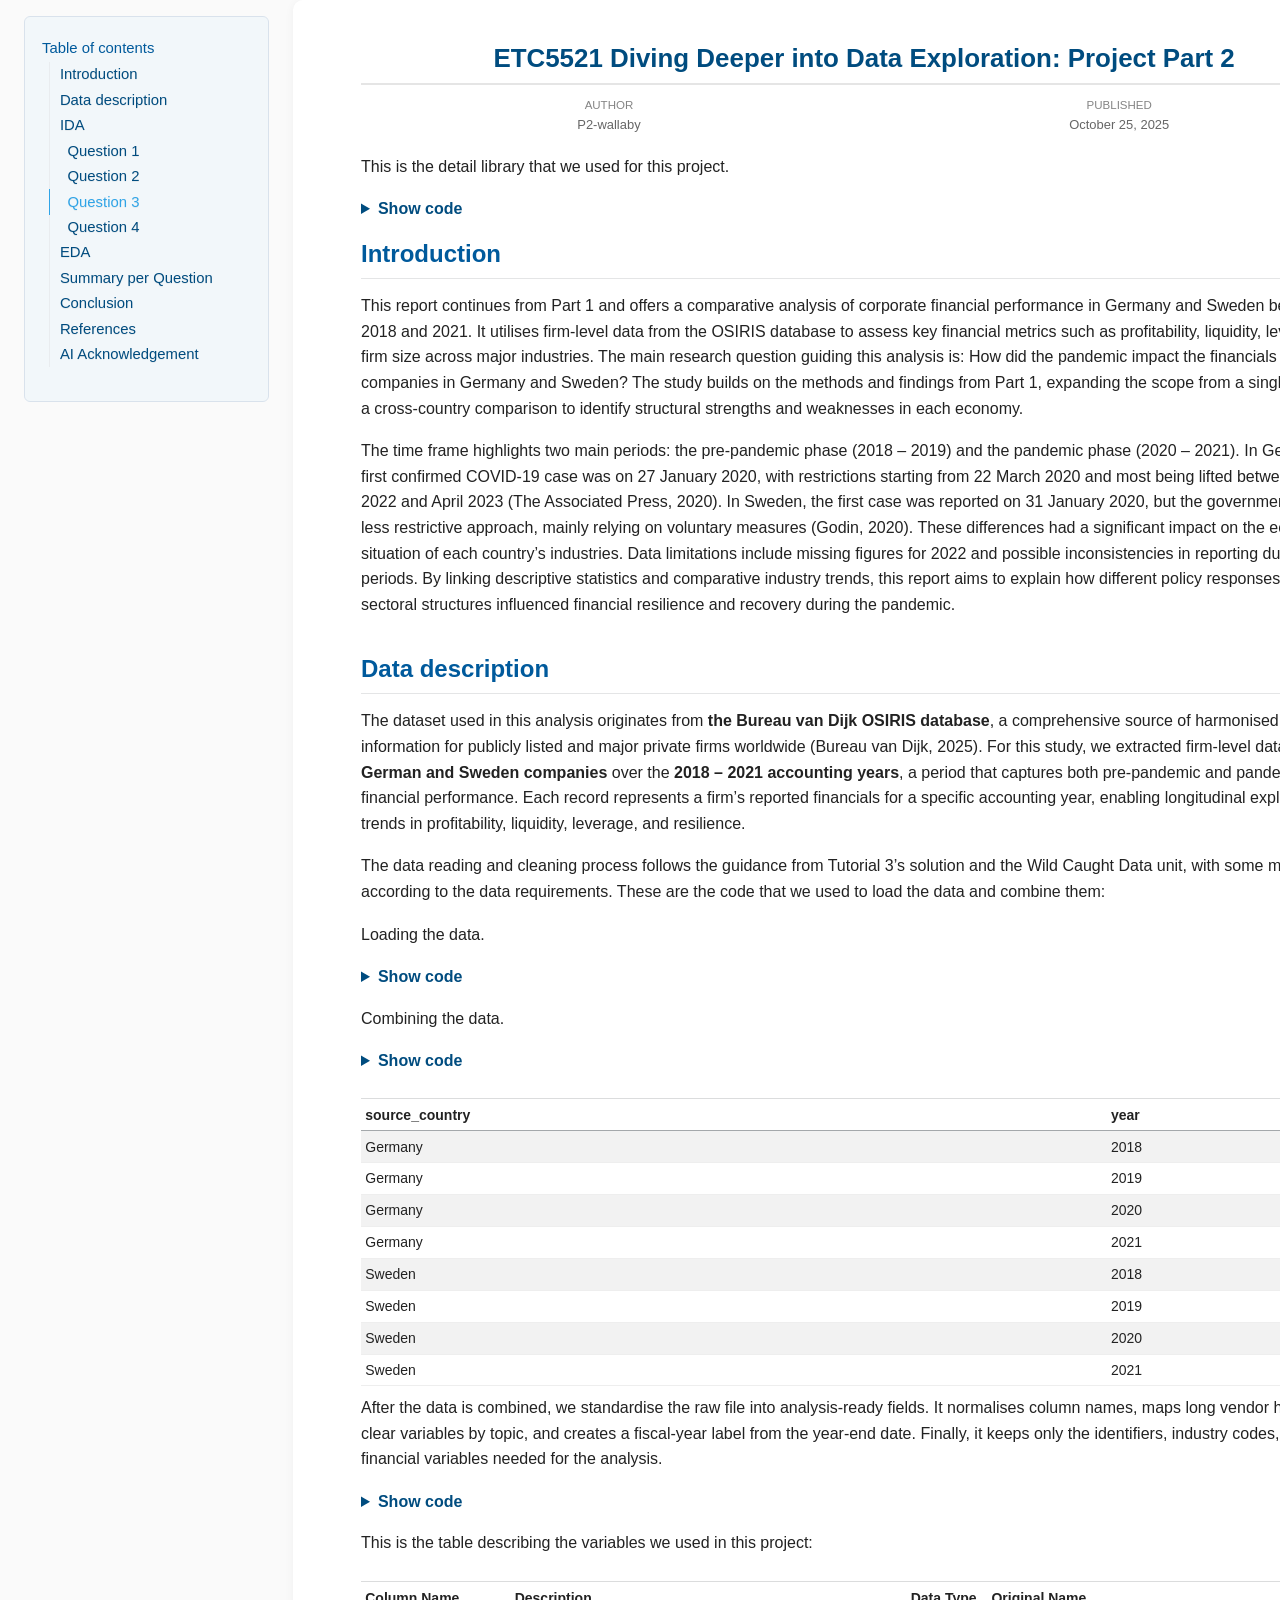
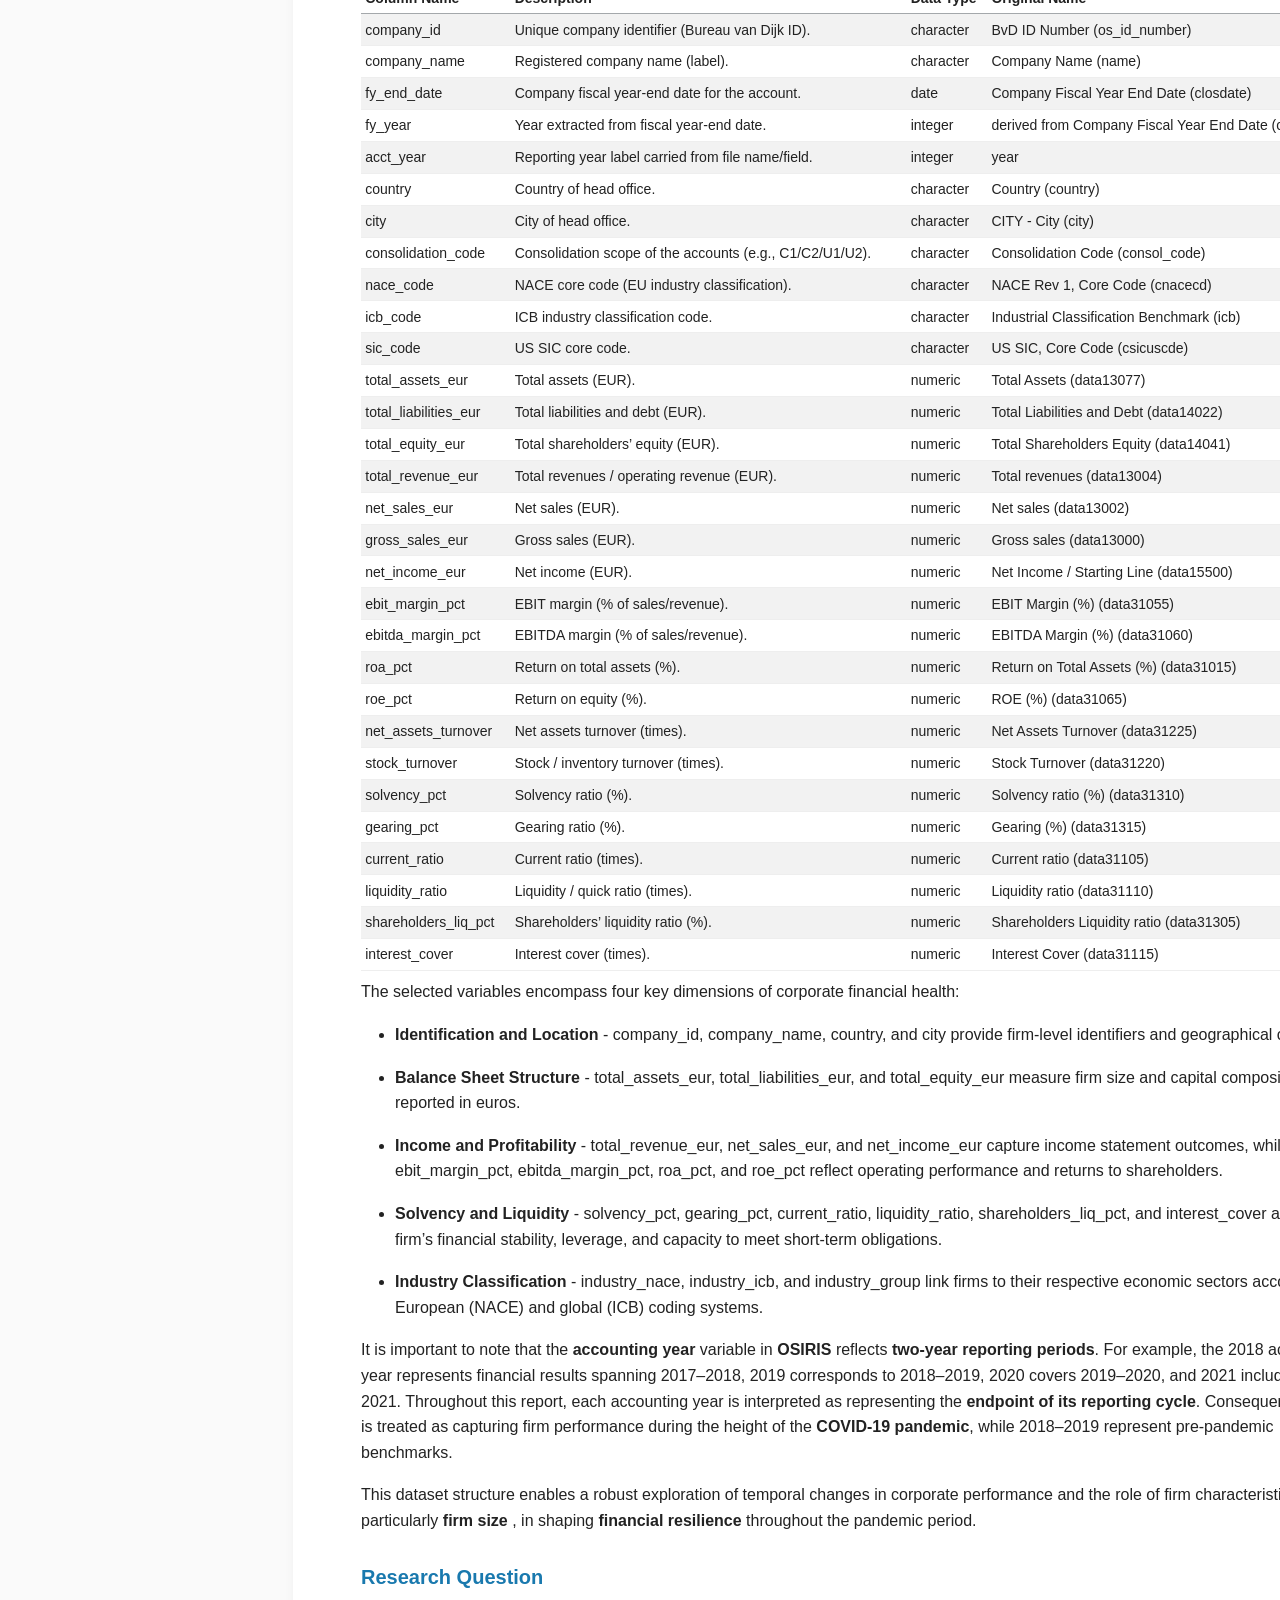
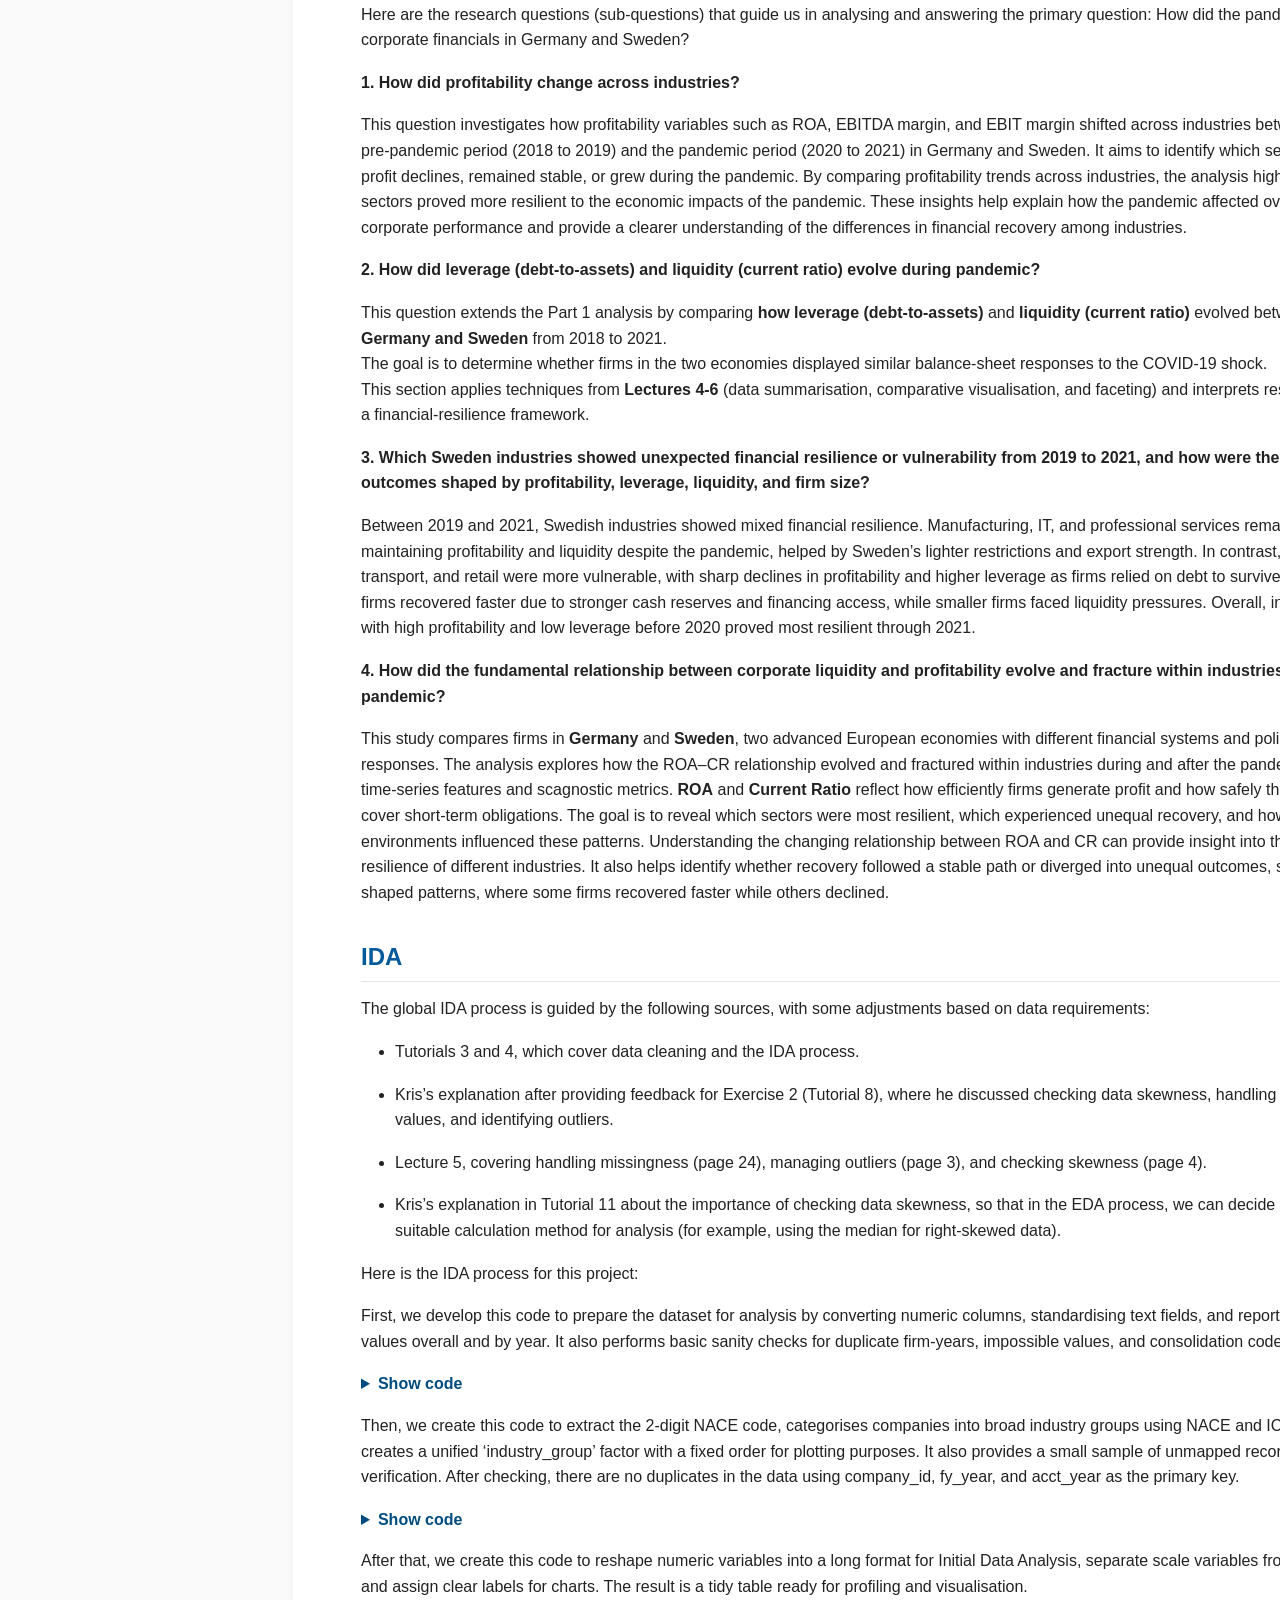
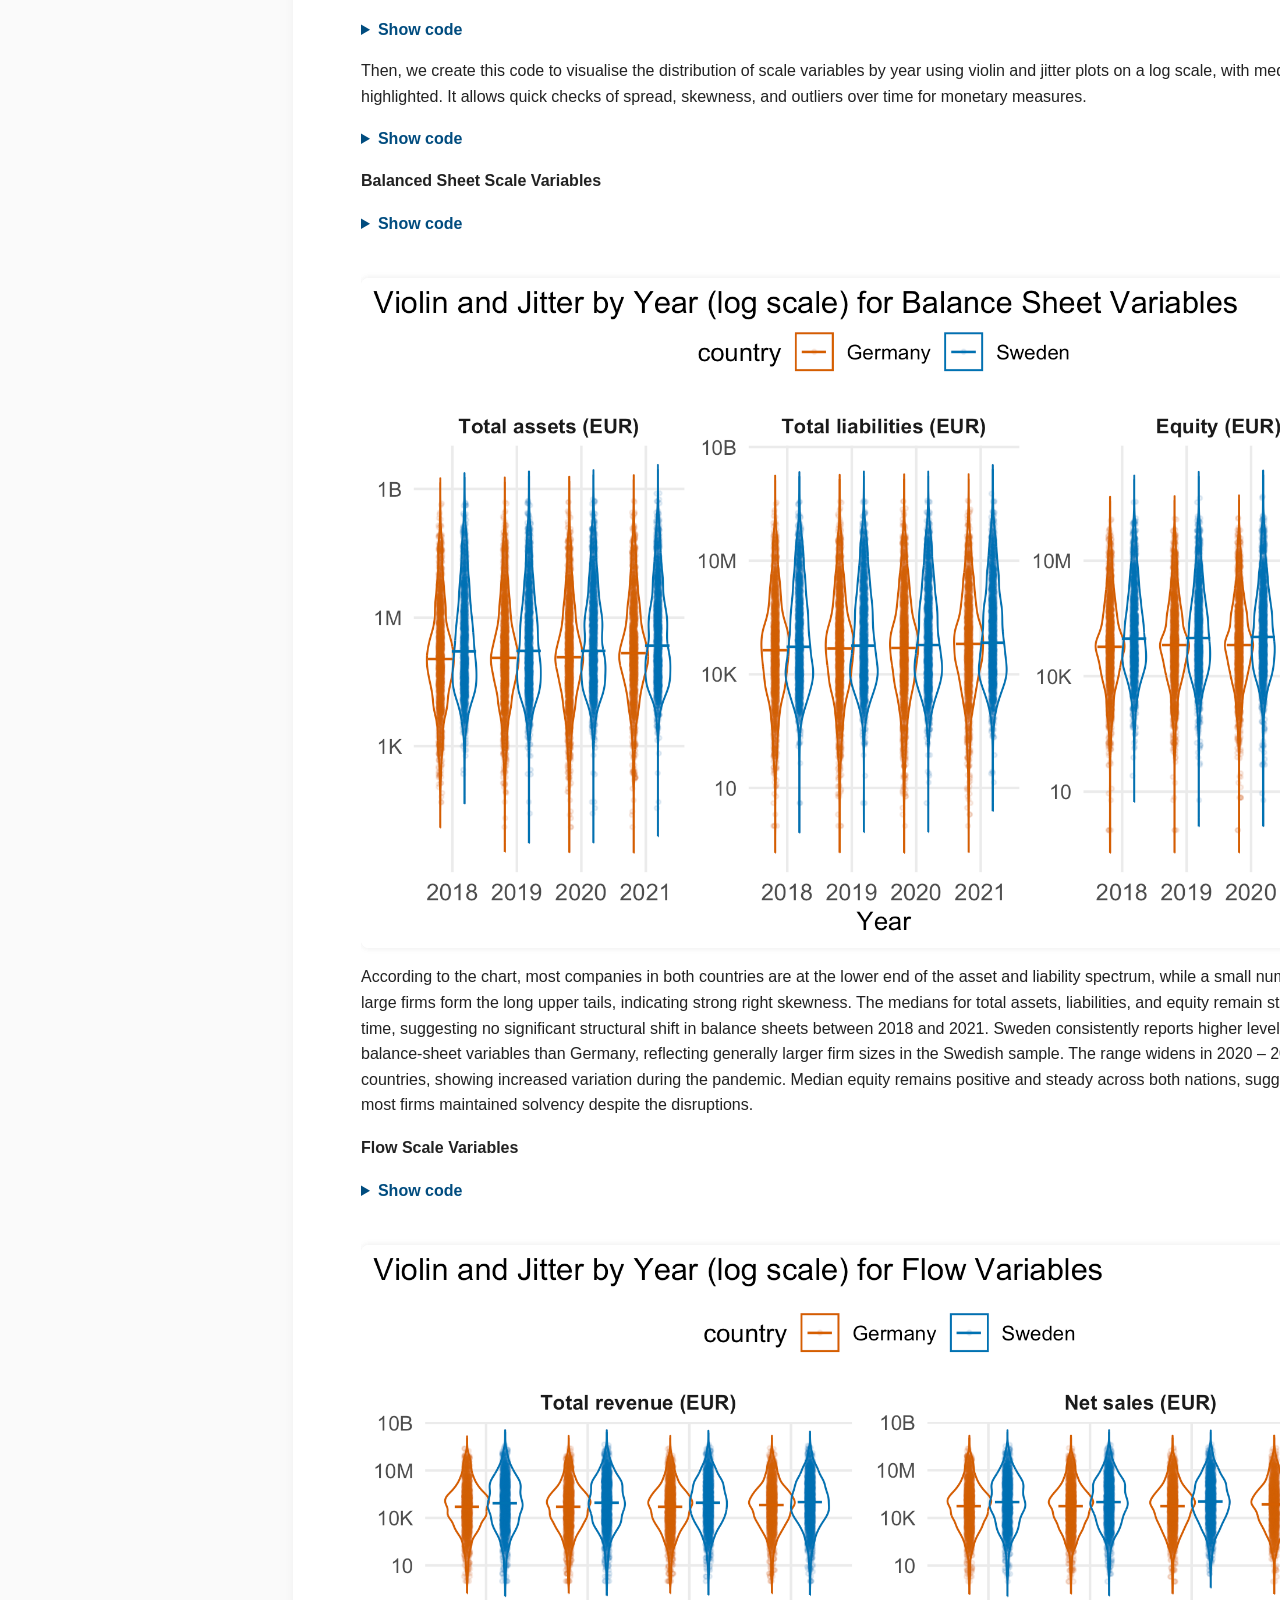
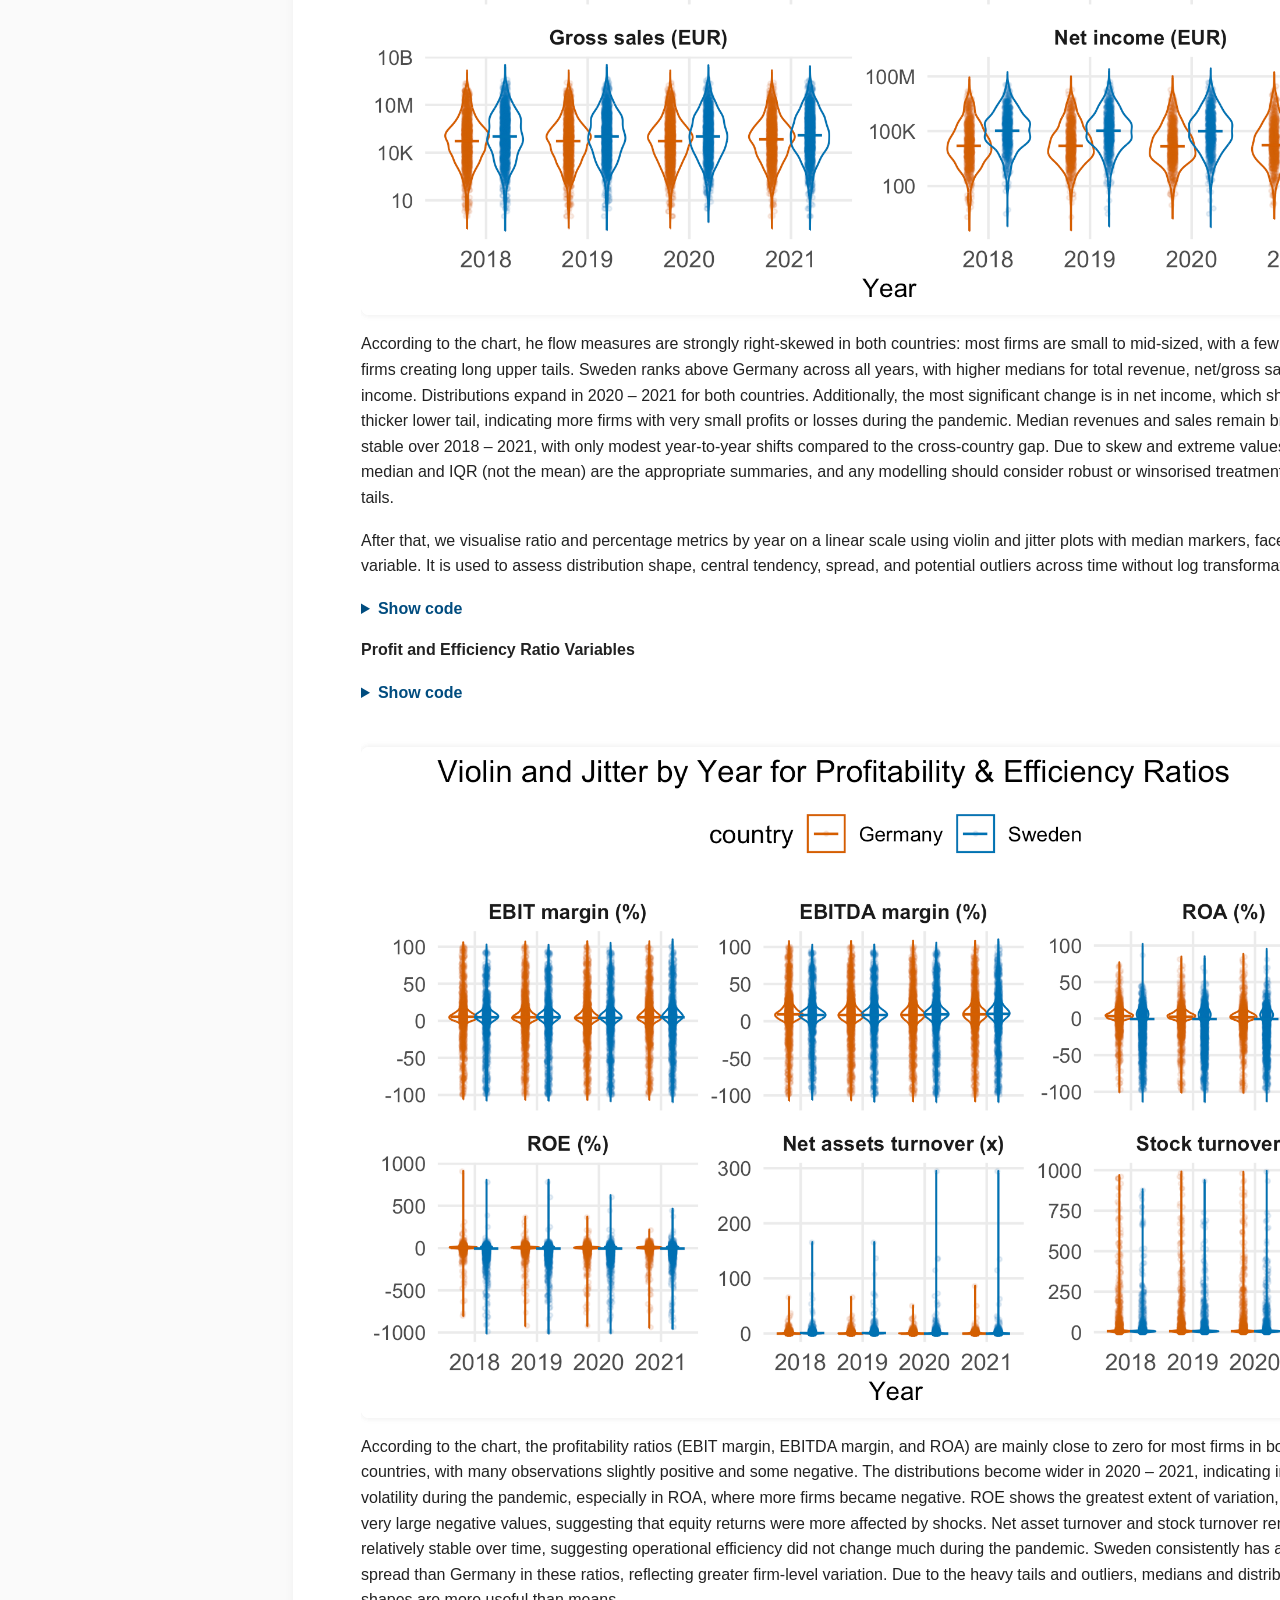
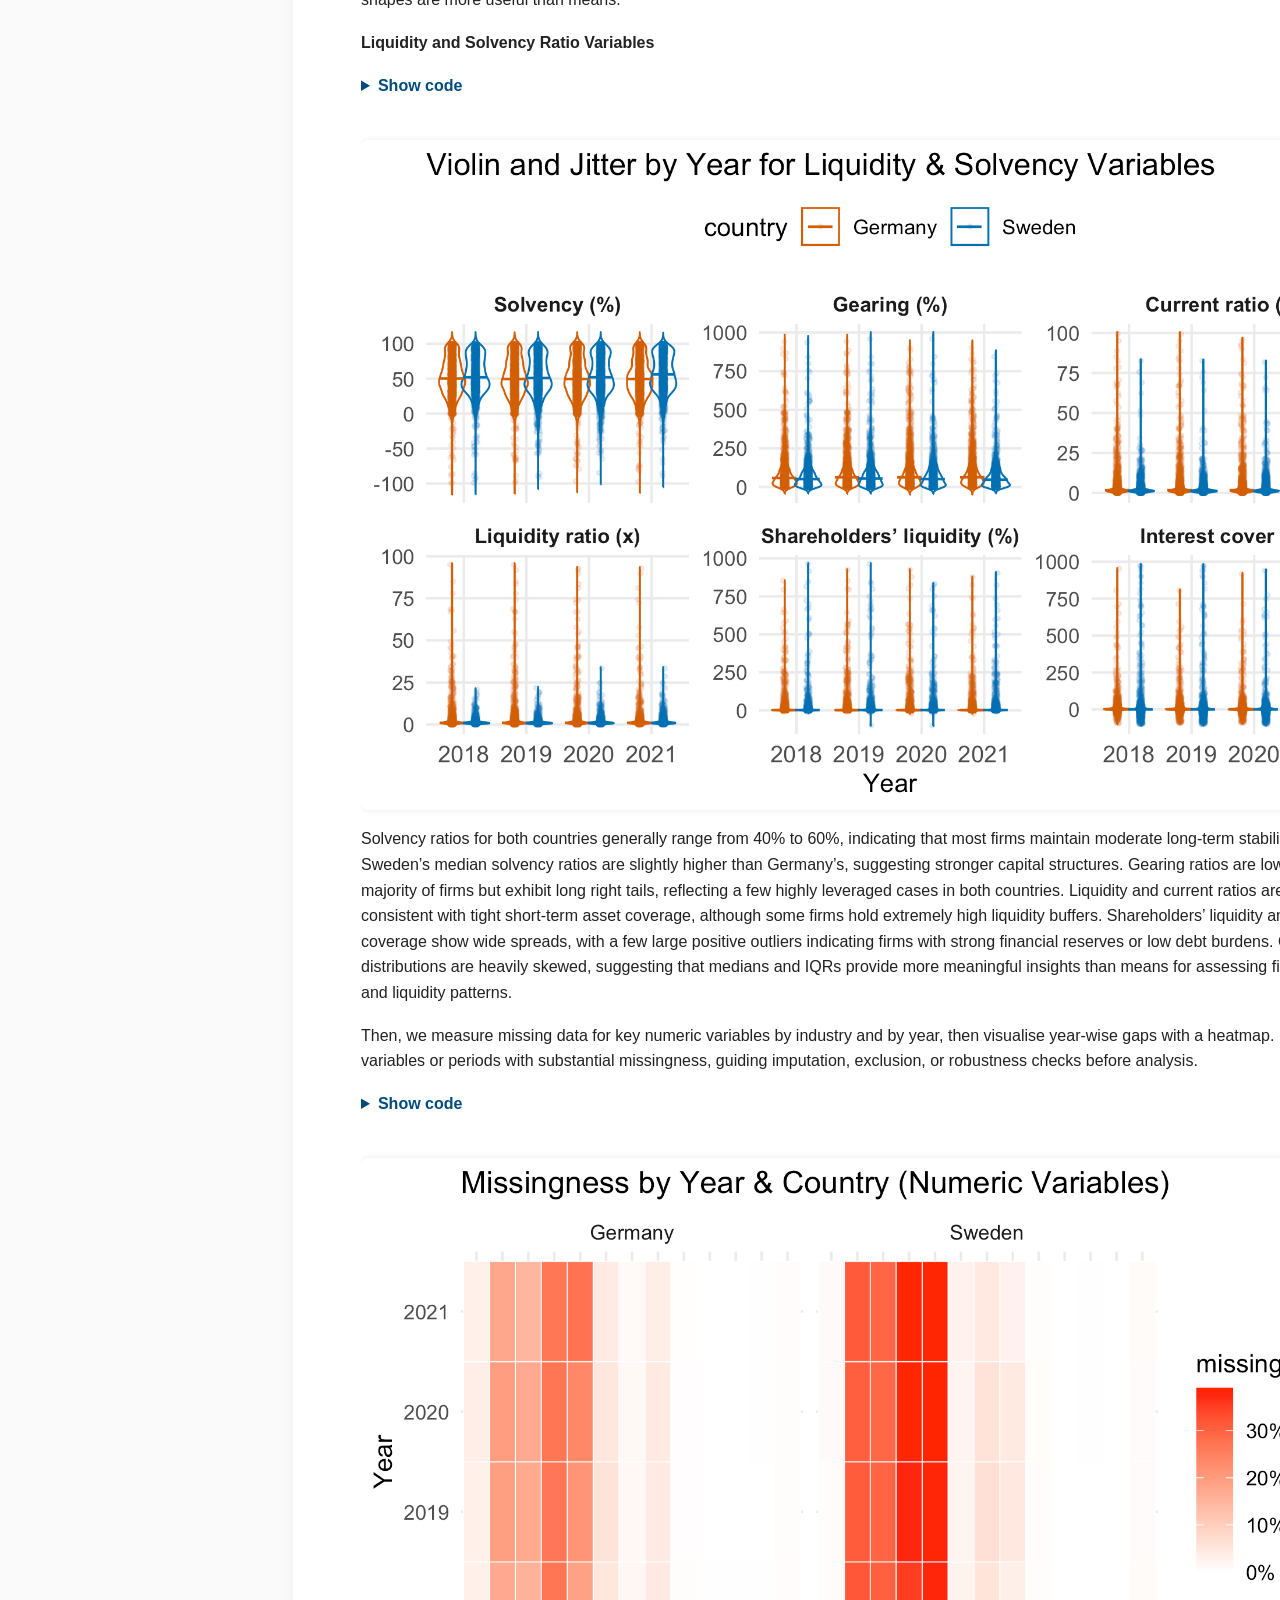
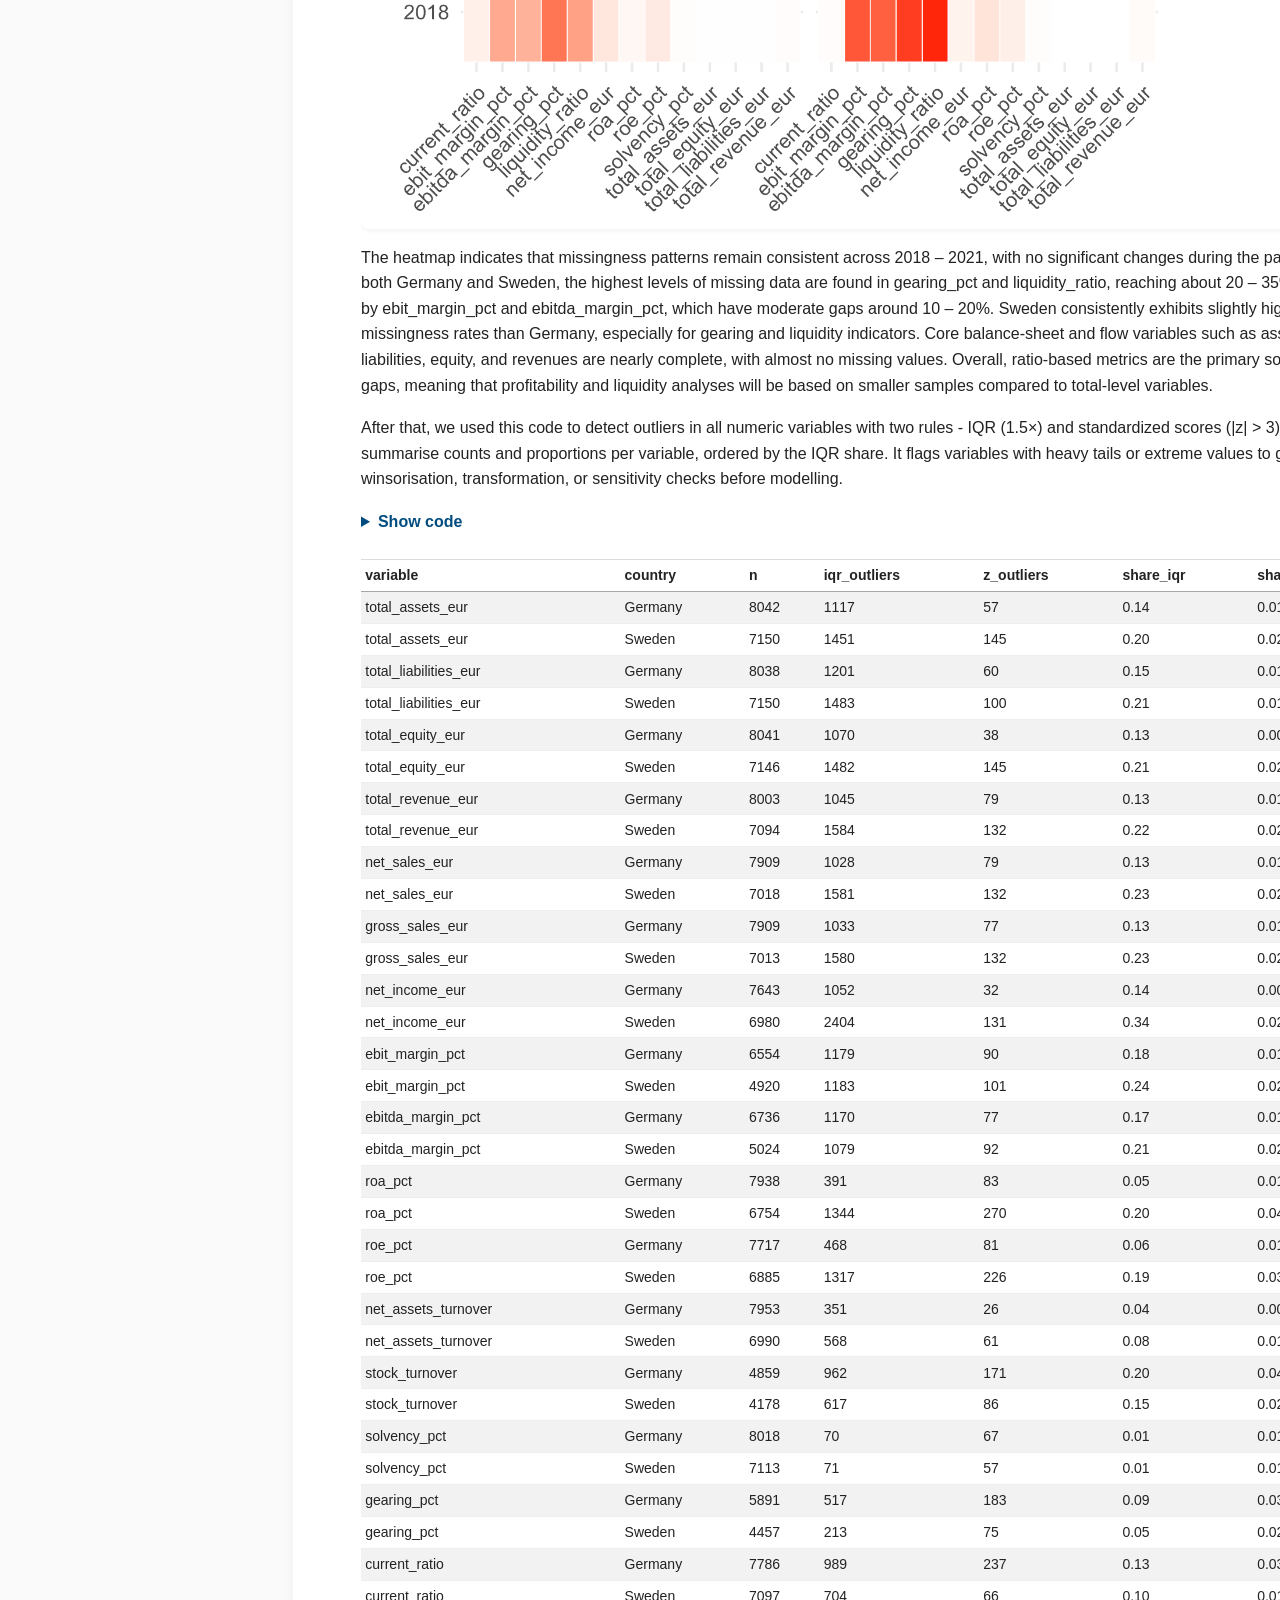
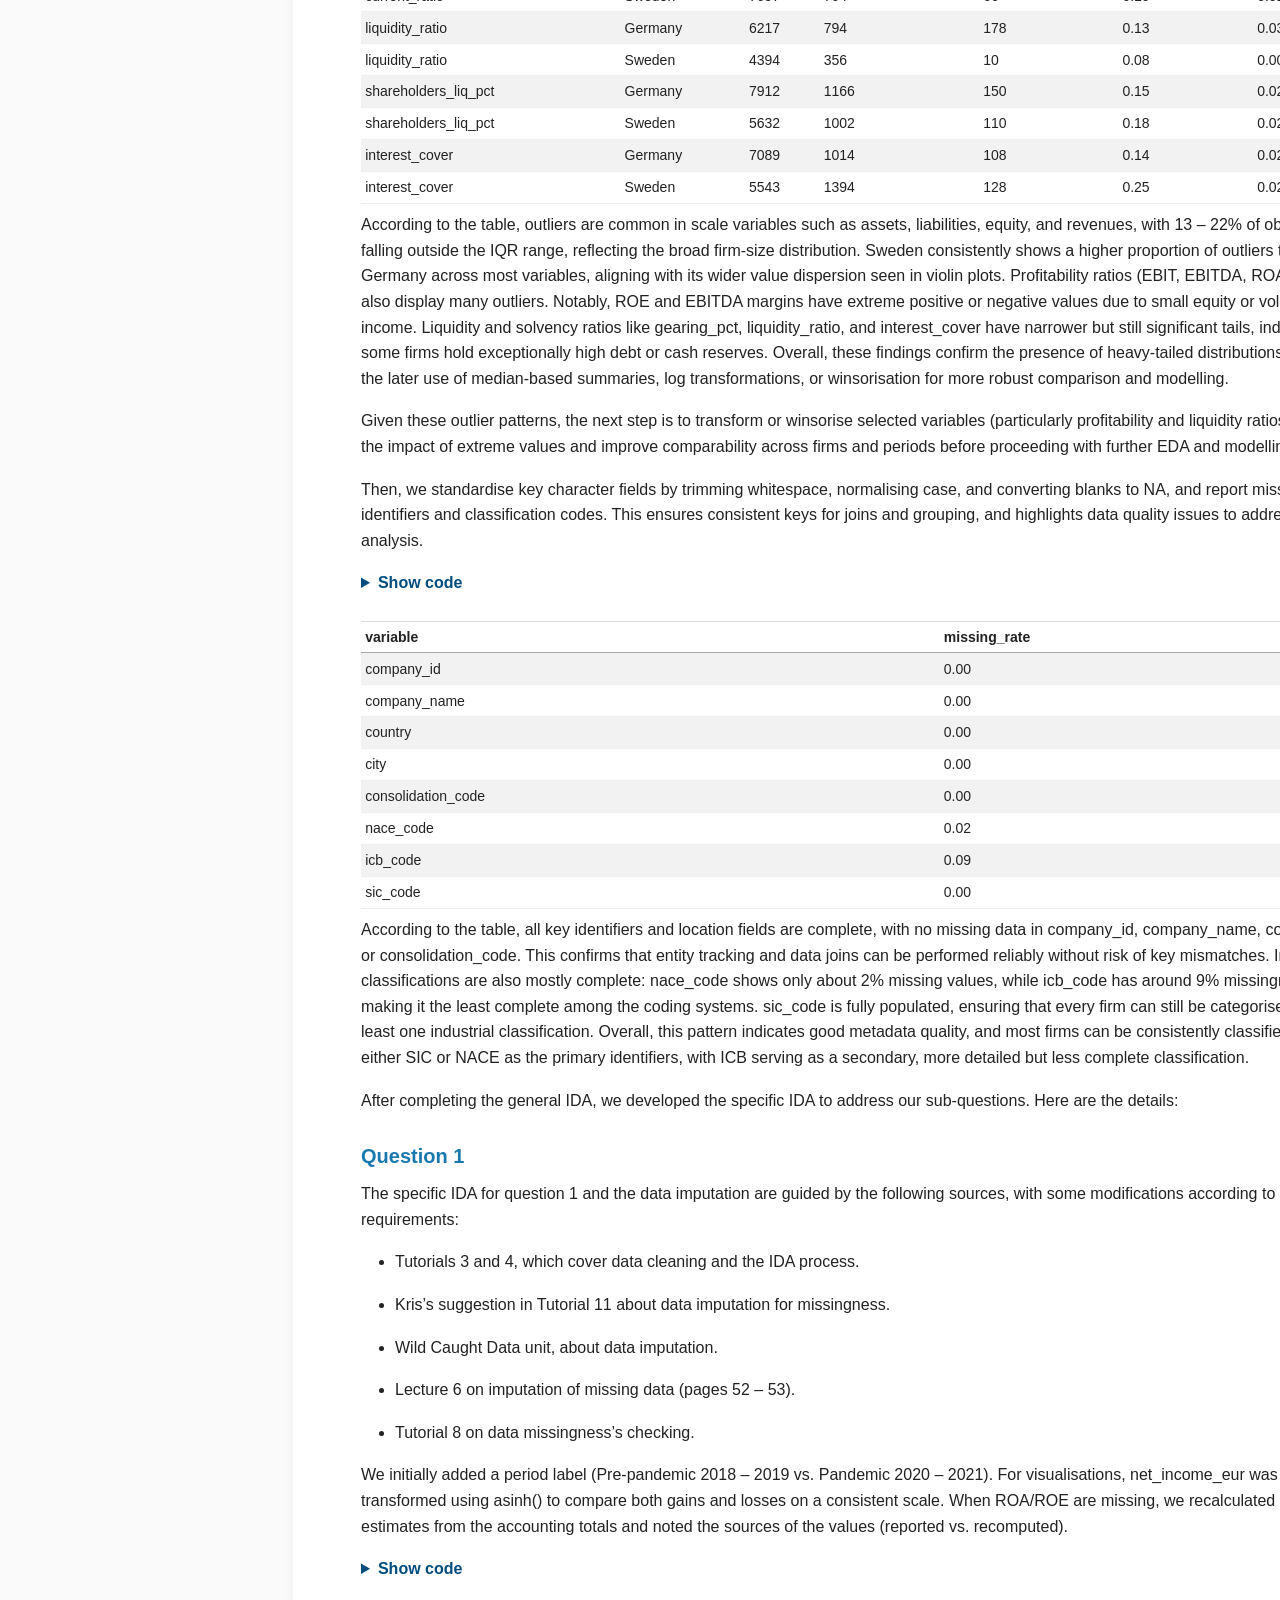
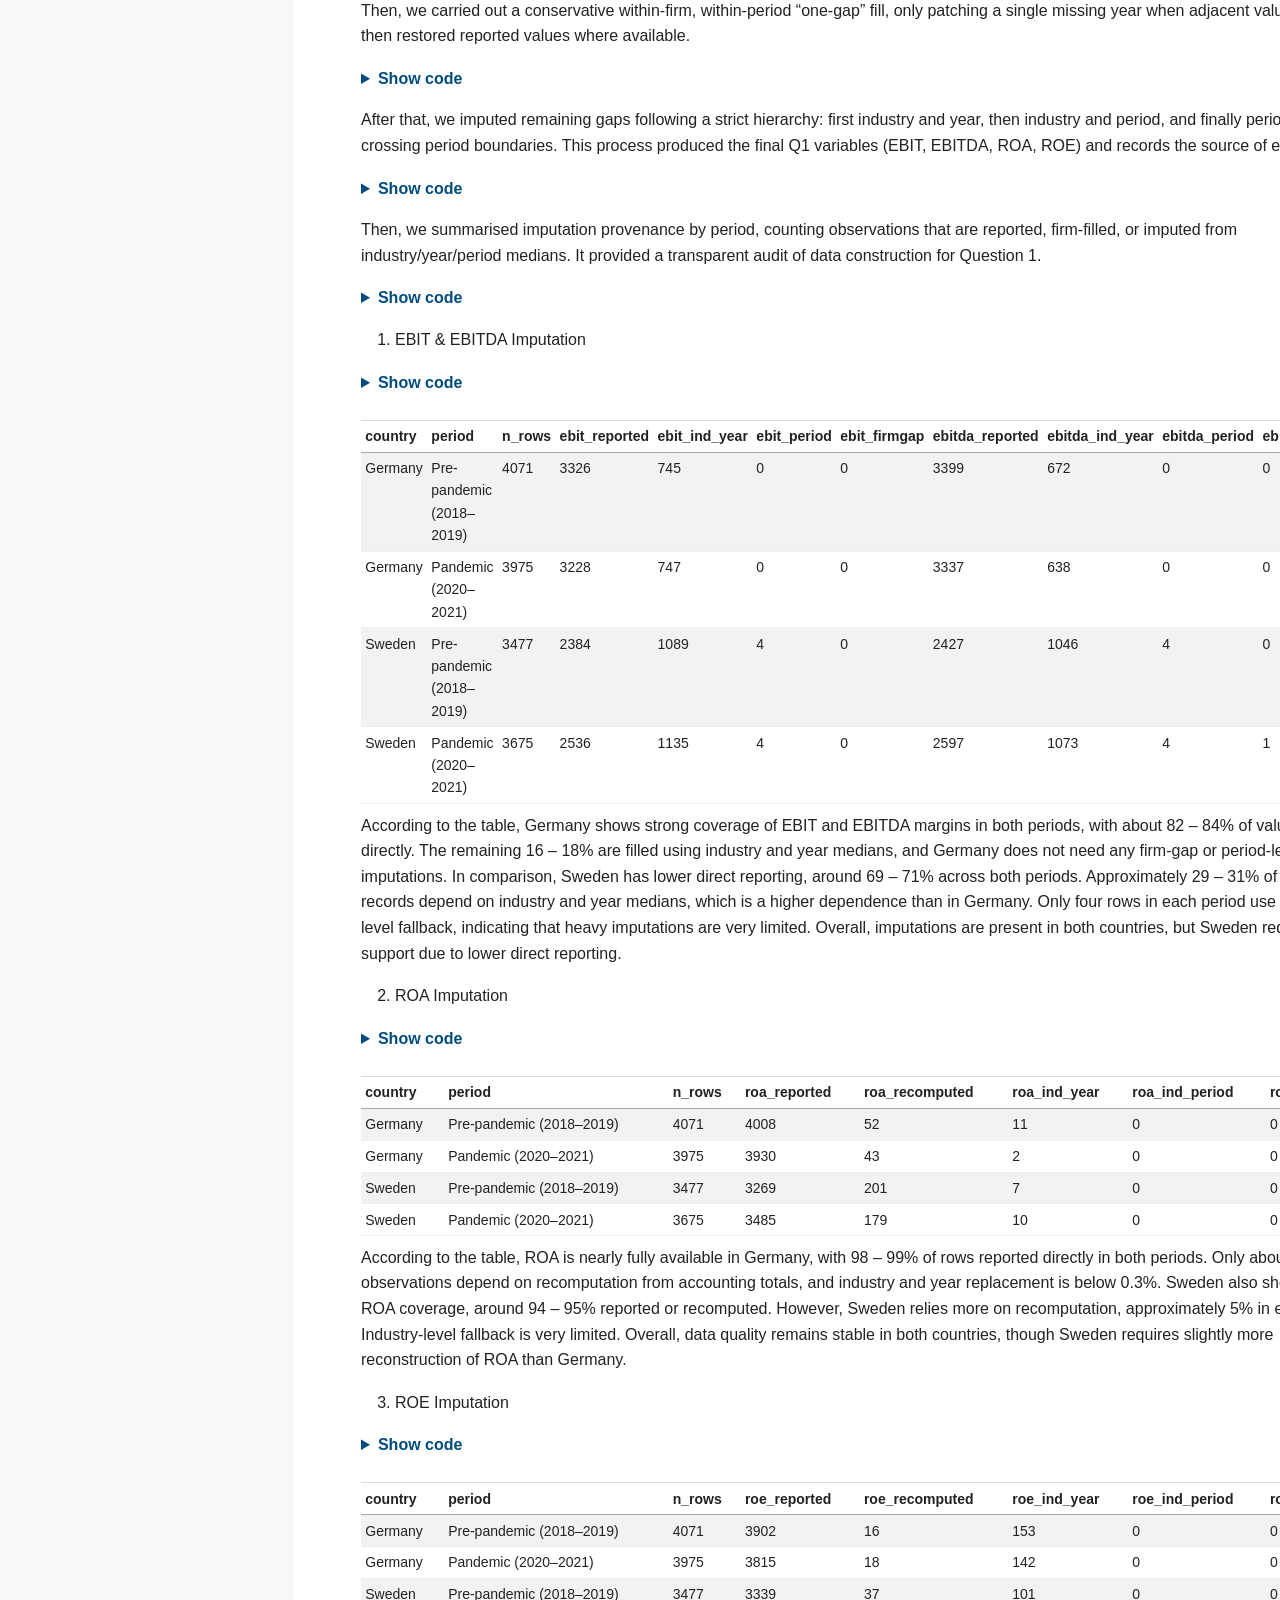
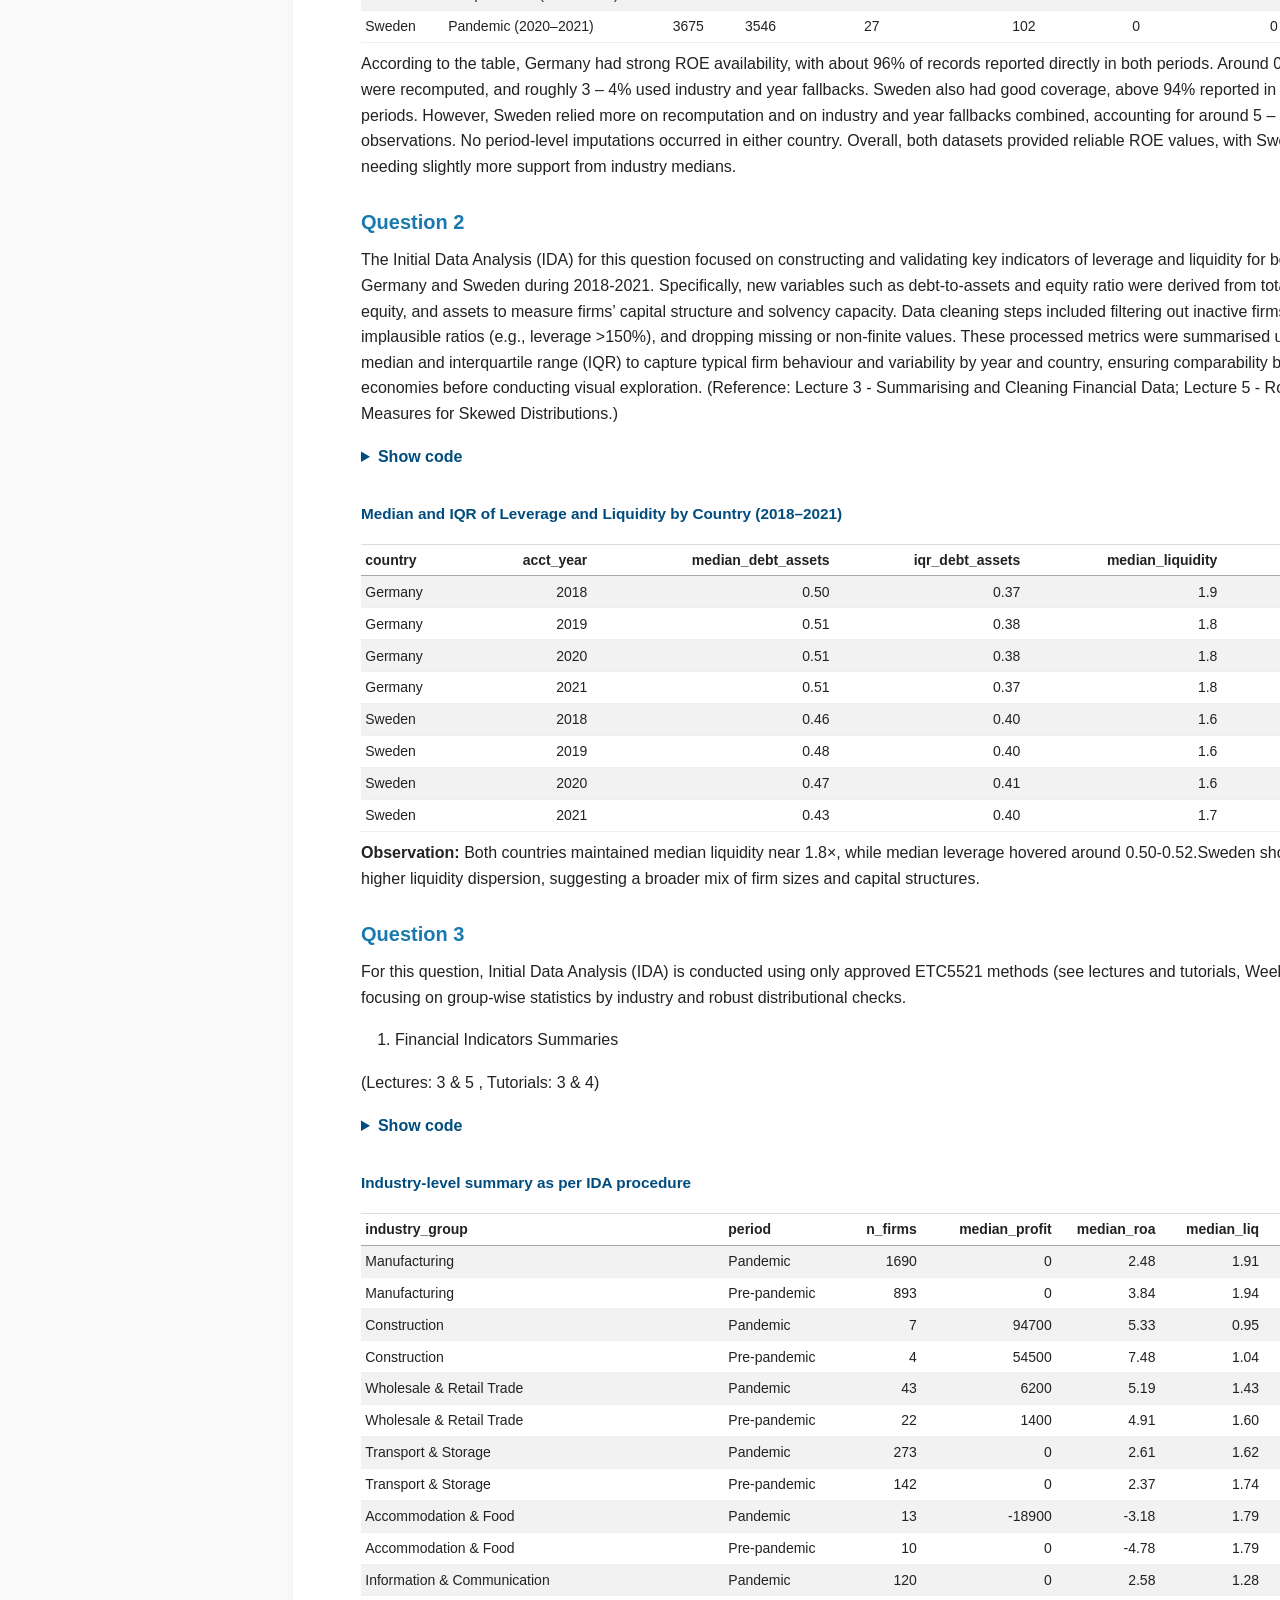
==== commit b38cdef2: "Added lecture slides" ====
--- a/report_p2.html
+++ b/report_p2.html
@@ -2096,6 +2096,7 @@
 <ol type="1">
 <li>Financial Indicators Summaries</li>
 </ol>
+<p>(Lectures: 3 &amp; 5 , Tutorials: 3 &amp; 4)</p>
 <div class="cell" data-layout-align="center">
 <details class="code-fold">
 <summary>Show code</summary>
@@ -2510,10 +2511,11 @@
 </div>
 </div>
 <p><strong>Interpretation</strong></p>
-<p>The summary of key financial indicators for German industries between 2019 and 2021 shows clear differences in performance before and during the pandemic. Overall, <strong>profitability</strong> (measured by net income and ROA) declined across most sectors during the pandemic years, while <strong>leverage</strong> tended to rise as firms relied more on debt to manage financial pressures. <strong>Liquidity</strong> patterns were mixed—capital-intensive industries maintained relatively stable current ratios, whereas service-based sectors such as hospitality and transport faced tighter cash flow conditions. These trends suggest that manufacturing and technology industries demonstrated stronger financial resilience compared to consumer-facing sectors that were more directly affected by pandemic disruptions.</p>
+<p>This code generates an <strong>industry-level summary</strong> of key financial indicators for German firms from 2019–2021, distinguishing between <strong>pre-pandemic</strong> and <strong>pandemic</strong> periods. It calculates the median values of profitability, ROA, liquidity, and leverage for each industry group, ensuring robustness against outliers. The resulting summary enables comparison of financial performance across industries, highlighting shifts in profitability and stability during the pandemic.</p>
 <ol start="2" type="1">
 <li>Outlier Detection — IQR Rule</li>
 </ol>
+<p>(Lecture 5 &amp; Tutorials: 3 &amp; 8)</p>
 <div class="cell" data-layout-align="center">
 <details class="code-fold">
 <summary>Show code</summary>
@@ -2555,10 +2557,11 @@
 </div>
 </div>
 <p><strong>Interpretation</strong></p>
-<p>The outlier analysis for Sweden from 2019 to 2021 reveals noticeable variability in firms’ financial performance across key indicators. A relatively high number of outliers in <strong>EBIT margin</strong> and <strong>gearing ratio</strong> suggests that some firms experienced unusually strong or weak profitability and varying levels of financial leverage during the pandemic. This highlights the uneven financial effects across industries, with certain firms taking on more debt or achieving exceptional margins. In contrast, <strong>current ratio</strong> and <strong>total assets</strong> show fewer outliers, indicating that liquidity positions and firm sizes remained more consistent across Swedish companies during this period.</p>
+<p>This code applies the <strong>Interquartile Range (IQR) rule</strong> to detect outliers among key financial variables for Swedish firms between 2019 and 2021. For each variable—<strong>EBIT margin, gearing ratio, current ratio, and total assets</strong>—the function calculates the first (Q1) and third (Q3) quartiles, determines the IQR, and identifies values lying beyond 1.5×IQR from these bounds as outliers. The resulting table reports the count of extreme observations per variable. This method provides a <strong>robust, non-parametric approach</strong> to identifying unusually high or low financial values, which helps assess data quality, detect potential anomalies, and ensure the reliability of subsequent statistical analyses.</p>
 <ol start="3" type="1">
 <li>Data Completeness (Missingness Bar Plot)</li>
 </ol>
+<p>(Lecture: 6 &amp; Tutorials: 3, 8 &amp; 11)</p>
 <div class="cell" data-layout-align="center">
 <details class="code-fold">
 <summary>Show code</summary>
@@ -2600,9 +2603,9 @@
 </div>
 </div>
 <p><strong>Interpretation</strong></p>
-<p>The ribbon plot illustrates the proportion of missing values for key financial variables among Swedish and German firms from <strong>2018 to 2021</strong>. Overall, both datasets maintain <strong>low missingness</strong>, reflecting good data quality across years. A slight <strong>increase in missing values during 2020–2021</strong> is visible, likely due to reporting disruptions during the pandemic. Variables such as <strong>EBIT margin</strong> and <strong>gearing ratio</strong> show marginally higher missingness, suggesting occasional gaps in profitability and leverage reporting. Across countries, <strong>Germany’s data remain more complete and consistent</strong>, while <strong>Sweden displays slightly higher variability</strong> in missingness across variables and years. This pattern indicates that while data reliability is strong overall, <strong>pandemic-related reporting effects were somewhat more evident in Sweden</strong>.</p>
+<p>This plot visualizes <strong>data completeness</strong> across key financial variables for Sweden and Germany between 2018 and 2021. It shows the <strong>proportion of missing values</strong> for each variable and year, allowing a direct comparison of data quality between the two countries. The ribbon and line format highlights both the <strong>level and trend of missingness</strong> over time. Consistently low proportions indicate reliable data coverage, while noticeable peaks suggest potential data reporting or collection gaps. Overall, this visualization supports a <strong>systematic evaluation of data integrity</strong>, ensuring that subsequent analyses are based on robust and complete financial information.</p>
 <ol start="4" type="1">
-<li>Comparative Summary Table: Germany vs Sweden (Pandemic Years)</li>
+<li>Comparative Summary Table: Germany vs Sweden (Pandemic Years) (Lecture 3 &amp; Tutorial 4)</li>
 </ol>
 <div class="cell" data-layout-align="center">
 <details class="code-fold">
@@ -2831,7 +2834,7 @@
 </div>
 </div>
 <p><strong>Interpretation</strong></p>
-<p>The comparative table presents key financial medians—return on assets (ROA), liquidity (current ratio), and leverage (gearing ratio) for German and Swedish firms across industries during the pandemic years (2019 – 2021). Overall, the table highlights differences in financial resilience between the two countries. For example, some Swedish industries, particularly technology and manufacturing, exhibit higher median ROA and stronger liquidity compared to their German counterparts, suggesting relatively better profitability and cash management. Conversely, certain German industries, such as transport and hospitality, show higher leverage levels, indicating greater reliance on debt financing during the pandemic. These contrasts underscore how country-specific factors, including market structure, government support, and industry composition, shaped firms’ financial outcomes during the pandemic period.</p>
+<p>This comparative summary table presents the <strong>median financial indicators</strong> — return on assets (ROA), liquidity (current ratio), and leverage (gearing) — for <strong>Germany and Sweden</strong> across various industries during the <strong>pandemic period (2019–2021)</strong>. By summarizing and contrasting these median values, the table highlights <strong>cross-country differences in financial performance and stability</strong> at the industry level. For instance, higher median liquidity in one country may reflect stronger short-term solvency, while lower leverage suggests more conservative financing structures. Overall, this table provides a concise yet informative overview of how the two economies’ industries <strong>responded financially during the pandemic years</strong>, enabling targeted comparisons of resilience and financial health.</p>
 </section>
 <section id="question-4" class="level3">
 <h3 data-anchor-id="question-4">Question 4</h3>
@@ -3545,6 +3548,7 @@
 <p>The purpose of this section is to examine the structure and main financial indicators of German and Swedish firms before and during the COVID-19 pandemic (2018 – 2021). We explore firm size, profitability, leverage, and liquidity across industries and over time.</p>
 <section id="industry-level-financial-summary-for-sweden" class="level4">
 <h4 data-anchor-id="industry-level-financial-summary-for-sweden">Industry-level Financial Summary for Sweden</h4>
+<p>(Lectures: 3 &amp; 5 &amp; Tutorials: 3 &amp; 4)</p>
 <div class="cell" data-layout-align="center">
 <details class="code-fold">
 <summary>Show code</summary>
@@ -3610,10 +3614,12 @@
 </div>
 </div>
 <p><strong>Interpretation</strong></p>
-<p>The chart compares <strong>median industry profits</strong> in <strong>Sweden and Germany</strong> before and during the pandemic. Overall, profits declined across most sectors during 2020 – 2021, but <strong>Swedish industries</strong> generally showed <strong>greater stability and smaller drops</strong> than those in Germany. Manufacturing and technology sectors remained relatively resilient in both countries, while <strong>service-based industries</strong>—especially hospitality and transport—were more affected. This suggests Sweden’s economy maintained slightly stronger financial resilience during the pandemic period.</p>
+<p>This analysis compares <strong>median net income</strong> across industries in <strong>Germany and Sweden</strong> during the <strong>pre-pandemic (2019)</strong> and <strong>pandemic (2020–2021)</strong> periods. By grouping data by industry and year, the summary highlights differences in profitability trends between the two countries.</p>
+<p>The bar chart visually contrasts median profits side by side, revealing which sectors were more resilient or adversely affected by the pandemic. The clear color scheme and period-based facets allow for easy comparison, showing how industry performance evolved in response to economic disruptions across both nations.</p>
 </section>
 <section id="trend-of-median-financial-ratios-over-time" class="level4">
 <h4 data-anchor-id="trend-of-median-financial-ratios-over-time">Trend of Median Financial Ratios Over Time</h4>
+<p>(Lecture: 5 &amp; Tutorials: 3 &amp; 8)</p>
 <div class="cell" data-layout-align="center">
 <details class="code-fold">
 <summary>Show code</summary>
@@ -3639,10 +3645,11 @@
 </div>
 </div>
 <p><strong>Interpretation</strong></p>
-<p>This plot tracks the <strong>median financial ratios</strong> — profitability, leverage, liquidity, and firm size — for <strong>Germany and Sweden</strong> from <strong>2019 to 2021</strong>. The trends reveal how each economy adapted during the pandemic. Overall, <strong>Sweden’s indicators remained more stable</strong>, showing steady liquidity and profitability, while <strong>Germany displayed sharper fluctuations</strong>, particularly in leverage and profitability, reflecting stronger pandemic shocks. These patterns suggest that Swedish firms maintained healthier financial balance sheets during this period.</p>
+<p>This visualization presents the <strong>trend of median financial ratios</strong>—including profitability, leverage, liquidity, and firm size—for <strong>Germany and Sweden</strong> between <strong>2019 and 2021</strong>. By plotting median values over time for each key variable, the chart reveals how overall financial health evolved during the pre-pandemic and pandemic years. Distinct lines for each country allow for a clear comparison of trends, helping identify which nation demonstrated stronger financial stability or experienced greater fluctuations across key performance indicators.</p>
 </section>
 <section id="boxplots-of-key-financial-ratios" class="level4">
 <h4 data-anchor-id="boxplots-of-key-financial-ratios">Boxplots of Key Financial Ratios</h4>
+<p>(Lecture: 6 (pages 52-53), Tutorial: 3, 8, 11)</p>
 <div class="cell" data-layout-align="center">
 <details class="code-fold">
 <summary>Show code</summary>
@@ -3669,7 +3676,7 @@
 </div>
 </div>
 <p><strong>Interpretation</strong></p>
-<p>This boxplot compares the <strong>distribution of key financial ratios</strong> between <strong>Germany and Sweden</strong> from <strong>2019 to 2021</strong>. Sweden generally shows <strong>narrower spreads</strong> and <strong>fewer extreme outliers</strong>, indicating more consistent firm performance. In contrast, Germany exhibits <strong>greater variability</strong> in profitability and leverage, suggesting higher financial risk and uneven recovery among firms. Overall, the plot highlights Sweden’s <strong>financial stability</strong> versus Germany’s <strong>broader dispersion</strong> in firm outcomes during the pandemic years.</p>
+<p>This boxplot visualization illustrates the distribution of key financial ratios—profitability, leverage, liquidity, and firm size—for Germany and Sweden from 2019 to 2021. It highlights the <strong>median values</strong> to show typical firm performance, the <strong>spread of the interquartile range</strong> to indicate variability across firms, and <strong>outliers</strong> to identify extreme cases. Overall, the plots allow comparison of financial stability and dispersion between the two countries, showing which economies had more resilient or consistent financial performance and how variability may have changed during the pandemic period.</p>
 </section>
 </section>
 <section id="question-4-1" class="level3">
@@ -3834,8 +3841,8 @@
 <div id="fig-combined_analysis" class="cell-output-display quarto-float quarto-figure quarto-figure-center">
 <figure class="quarto-float quarto-float-fig figure">
 <div aria-describedby="fig-combined_analysis-caption-0ceaefa1-69ba-4598-a22c-09a6ac19f8ca">
-<div class="plotly html-widget html-fill-item" id="htmlwidget-092f2a620da86965e5bd" style="width:100%;height:288px;"></div>
-<script type="application/json" data-for="htmlwidget-092f2a620da86965e5bd">{"x":{"data":[{"x":[0.0029185141708512052],"y":[0.076660897353358015],"text":"<b>Industry:<\/b> Manufacturing <br><b>Country:<\/b> Germany <br><b>ROA Trend:<\/b> 0.003 <br><b>CR Trend:<\/b> 0.077","type":"scatter","mode":"markers","marker":{"autocolorscale":false,"color":"rgba(248,118,109,1)","opacity":0.69999999999999996,"size":3.9489242204030939,"symbol":"circle","line":{"width":1.8897637795275593,"color":"rgba(248,118,109,1)"}},"hoveron":"points","name":"(Germany,Manufacturing)","legendgroup":"(Germany,Manufacturing)","showlegend":true,"xaxis":"x","yaxis":"y","hoverinfo":"text","frame":null},{"x":[0.75551843163163601],"y":[0.78482972136222917],"text":"<b>Industry:<\/b> Construction <br><b>Country:<\/b> Germany <br><b>ROA Trend:<\/b> 0.756 <br><b>CR Trend:<\/b> 0.785","type":"scatter","mode":"markers","marker":{"autocolorscale":false,"color":"rgba(231,133,30,1)","opacity":0.69999999999999996,"size":3.7904258543114677,"symbol":"circle","line":{"width":1.8897637795275593,"color":"rgba(231,133,30,1)"}},"hoveron":"points","name":"(Germany,Construction)","legendgroup":"(Germany,Construction)","showlegend":true,"xaxis":"x","yaxis":"y","hoverinfo":"text","frame":null},{"x":[0.015708503399761931],"y":[0.034512381183840812],"text":"<b>Industry:<\/b> Wholesale & Retail Trade <br><b>Country:<\/b> Germany <br><b>ROA Trend:<\/b> 0.016 <br><b>CR Trend:<\/b> 0.035","type":"scatter","mode":"markers","marker":{"autocolorscale":false,"color":"rgba(208,148,0,1)","opacity":0.69999999999999996,"size":4.1968154882926179,"symbol":"circle","line":{"width":1.8897637795275593,"color":"rgba(208,148,0,1)"}},"hoveron":"points","name":"(Germany,Wholesale & Retail Trade)","legendgroup":"(Germany,Wholesale & Retail Trade)","showlegend":true,"xaxis":"x","yaxis":"y","hoverinfo":"text","frame":null},{"x":[0.32911594332111005],"y":[0.41167371981953316],"text":"<b>Industry:<\/b> Transport & Storage <br><b>Country:<\/b> Germany <br><b>ROA Trend:<\/b> 0.329 <br><b>CR Trend:<\/b> 0.412","type":"scatter","mode":"markers","marker":{"autocolorscale":false,"color":"rgba(178,161,0,1)","opacity":0.69999999999999996,"size":3.9052938509228454,"symbol":"circle","line":{"width":1.8897637795275593,"color":"rgba(178,161,0,1)"}},"hoveron":"points","name":"(Germany,Transport & Storage)","legendgroup":"(Germany,Transport & Storage)","showlegend":true,"xaxis":"x","yaxis":"y","hoverinfo":"text","frame":null},{"x":[0.12921335609191276],"y":[0.0020199854890836644],"text":"<b>Industry:<\/b> Accommodation & Food <br><b>Country:<\/b> Germany <br><b>ROA Trend:<\/b> 0.129 <br><b>CR Trend:<\/b> 0.002","type":"scatter","mode":"markers","marker":{"autocolorscale":false,"color":"rgba(137,172,0,1)","opacity":0.69999999999999996,"size":19.6002808341423,"symbol":"circle","line":{"width":1.8897637795275593,"color":"rgba(137,172,0,1)"}},"hoveron":"points","name":"(Germany,Accommodation & Food)","legendgroup":"(Germany,Accommodation & Food)","showlegend":true,"xaxis":"x","yaxis":"y","hoverinfo":"text","frame":null},{"x":[0.051995686385001072],"y":[0.8579272813813601],"text":"<b>Industry:<\/b> Information & Communication <br><b>Country:<\/b> Germany <br><b>ROA Trend:<\/b> 0.052 <br><b>CR Trend:<\/b> 0.858","type":"scatter","mode":"markers","marker":{"autocolorscale":false,"color":"rgba(69,181,0,1)","opacity":0.69999999999999996,"size":4.3700464250260218,"symbol":"circle","line":{"width":1.8897637795275593,"color":"rgba(69,181,0,1)"}},"hoveron":"points","name":"(Germany,Information & Communication)","legendgroup":"(Germany,Information & Communication)","showlegend":true,"xaxis":"x","yaxis":"y","hoverinfo":"text","frame":null},{"x":[0.91822557683468808],"y":[0.032923255032190069],"text":"<b>Industry:<\/b> Financial & Insurance <br><b>Country:<\/b> Germany <br><b>ROA Trend:<\/b> 0.918 <br><b>CR Trend:<\/b> 0.033","type":"scatter","mode":"markers","marker":{"autocolorscale":false,"color":"rgba(0,188,81,1)","opacity":0.69999999999999996,"size":3.7920781437689319,"symbol":"circle","line":{"width":1.8897637795275593,"color":"rgba(0,188,81,1)"}},"hoveron":"points","name":"(Germany,Financial & Insurance)","legendgroup":"(Germany,Financial & Insurance)","showlegend":true,"xaxis":"x","yaxis":"y","hoverinfo":"text","frame":null},{"x":[0.039079432431728289],"y":[0.017858969718799522],"text":"<b>Industry:<\/b> Professional, Scientific & Technical <br><b>Country:<\/b> Germany <br><b>ROA Trend:<\/b> 0.039 <br><b>CR Trend:<\/b> 0.018","type":"scatter","mode":"markers","marker":{"autocolorscale":false,"color":"rgba(0,192,135,1)","opacity":0.69999999999999996,"size":3.8237116093219319,"symbol":"circle","line":{"width":1.8897637795275593,"color":"rgba(0,192,135,1)"}},"hoveron":"points","name":"(Germany,Professional, Scientific & Technical)","legendgroup":"(Germany,Professional, Scientific & Technical)","showlegend":true,"xaxis":"x","yaxis":"y","hoverinfo":"text","frame":null},{"x":[0.88640204245662291],"y":[0.99056036741361775],"text":"<b>Industry:<\/b> Administrative & Support <br><b>Country:<\/b> Germany <br><b>ROA Trend:<\/b> 0.886 <br><b>CR Trend:<\/b> 0.991","type":"scatter","mode":"markers","marker":{"autocolorscale":false,"color":"rgba(0,192,178,1)","opacity":0.69999999999999996,"size":4.532170470773691,"symbol":"circle","line":{"width":1.8897637795275593,"color":"rgba(0,192,178,1)"}},"hoveron":"points","name":"(Germany,Administrative & Support)","legendgroup":"(Germany,Administrative & Support)","showlegend":true,"xaxis":"x","yaxis":"y","hoverinfo":"text","frame":null},{"x":[0.23663874416739483],"y":[0.79815294184992092],"text":"<b>Industry:<\/b> Education <br><b>Country:<\/b> Germany <br><b>ROA Trend:<\/b> 0.237 <br><b>CR Trend:<\/b> 0.798","type":"scatter","mode":"markers","marker":{"autocolorscale":false,"color":"rgba(0,188,214,1)","opacity":0.69999999999999996,"size":3.8074509963557244,"symbol":"circle","line":{"width":1.8897637795275593,"color":"rgba(0,188,214,1)"}},"hoveron":"points","name":"(Germany,Education)","legendgroup":"(Germany,Education)","showlegend":true,"xaxis":"x","yaxis":"y","hoverinfo":"text","frame":null},{"x":[0.19228351997480364],"y":[0.89836574763118016],"text":"<b>Industry:<\/b> Arts, Entertainment & Recreation <br><b>Country:<\/b> Germany <br><b>ROA Trend:<\/b> 0.192 <br><b>CR Trend:<\/b> 0.898","type":"scatter","mode":"markers","marker":{"autocolorscale":false,"color":"rgba(0,179,242,1)","opacity":0.69999999999999996,"size":4.1299504369388353,"symbol":"circle","line":{"width":1.8897637795275593,"color":"rgba(0,179,242,1)"}},"hoveron":"points","name":"(Germany,Arts, Entertainment & Recreation)","legendgroup":"(Germany,Arts, Entertainment & Recreation)","showlegend":true,"xaxis":"x","yaxis":"y","hoverinfo":"text","frame":null},{"x":[0.77022128318959149],"y":[0.12672227205673181],"text":"<b>Industry:<\/b> Industrials <br><b>Country:<\/b> Germany <br><b>ROA Trend:<\/b> 0.77 <br><b>CR Trend:<\/b> 0.127","type":"scatter","mode":"markers","marker":{"autocolorscale":false,"color":"rgba(40,163,255,1)","opacity":0.69999999999999996,"size":4.0111323158686334,"symbol":"circle","line":{"width":1.8897637795275593,"color":"rgba(40,163,255,1)"}},"hoveron":"points","name":"(Germany,Industrials)","legendgroup":"(Germany,Industrials)","showlegend":true,"xaxis":"x","yaxis":"y","hoverinfo":"text","frame":null},{"x":[0.00039034680812555234],"y":[0.85109596296040191],"text":"<b>Industry:<\/b> Health Care <br><b>Country:<\/b> Germany <br><b>ROA Trend:<\/b> 0 <br><b>CR Trend:<\/b> 0.851","type":"scatter","mode":"markers","marker":{"autocolorscale":false,"color":"rgba(156,141,255,1)","opacity":0.69999999999999996,"size":3.828790299527483,"symbol":"circle","line":{"width":1.8897637795275593,"color":"rgba(156,141,255,1)"}},"hoveron":"points","name":"(Germany,Health Care)","legendgroup":"(Germany,Health Care)","showlegend":true,"xaxis":"x","yaxis":"y","hoverinfo":"text","frame":null},{"x":[0.30181571496223858],"y":[0.044622126972617915],"text":"<b>Industry:<\/b> Consumer Services <br><b>Country:<\/b> Germany <br><b>ROA Trend:<\/b> 0.302 <br><b>CR Trend:<\/b> 0.045","type":"scatter","mode":"markers","marker":{"autocolorscale":false,"color":"rgba(210,119,255,1)","opacity":0.69999999999999996,"size":3.8737837838377391,"symbol":"circle","line":{"width":1.8897637795275593,"color":"rgba(210,119,255,1)"}},"hoveron":"points","name":"(Germany,Consumer Services)","legendgroup":"(Germany,Consumer Services)","showlegend":true,"xaxis":"x","yaxis":"y","hoverinfo":"text","frame":null},{"x":[0.36299838769253956],"y":[0.85511911766300808],"text":"<b>Industry:<\/b> Utilities <br><b>Country:<\/b> Germany <br><b>ROA Trend:<\/b> 0.363 <br><b>CR Trend:<\/b> 0.855","type":"scatter","mode":"markers","marker":{"autocolorscale":false,"color":"rgba(241,102,232,1)","opacity":0.69999999999999996,"size":3.792214309735757,"symbol":"circle","line":{"width":1.8897637795275593,"color":"rgba(241,102,232,1)"}},"hoveron":"points","name":"(Germany,Utilities)","legendgroup":"(Germany,Utilities)","showlegend":true,"xaxis":"x","yaxis":"y","hoverinfo":"text","frame":null},{"x":[0.051811035499549241],"y":[1.1840294283249619e-05],"text":"<b>Industry:<\/b> Financials <br><b>Country:<\/b> Germany <br><b>ROA Trend:<\/b> 0.052 <br><b>CR Trend:<\/b> 0","type":"scatter","mode":"markers","marker":{"autocolorscale":false,"color":"rgba(255,97,199,1)","opacity":0.69999999999999996,"size":3.9414592432130022,"symbol":"circle","line":{"width":1.8897637795275593,"color":"rgba(255,97,199,1)"}},"hoveron":"points","name":"(Germany,Financials)","legendgroup":"(Germany,Financials)","showlegend":true,"xaxis":"x","yaxis":"y","hoverinfo":"text","frame":null},{"x":[0.71839565622028589],"y":[0.45160743963107974],"text":"<b>Industry:<\/b> Technology <br><b>Country:<\/b> Germany <br><b>ROA Trend:<\/b> 0.718 <br><b>CR Trend:<\/b> 0.452","type":"scatter","mode":"markers","marker":{"autocolorscale":false,"color":"rgba(255,104,158,1)","opacity":0.69999999999999996,"size":3.8258219420345299,"symbol":"circle","line":{"width":1.8897637795275593,"color":"rgba(255,104,158,1)"}},"hoveron":"points","name":"(Germany,Technology)","legendgroup":"(Germany,Technology)","showlegend":true,"xaxis":"x","yaxis":"y","hoverinfo":"text","frame":null},{"x":[0.78442813276712053],"y":[0.48046932461729341],"text":"<b>Industry:<\/b> Manufacturing <br><b>Country:<\/b> Sweden <br><b>ROA Trend:<\/b> 0.784 <br><b>CR Trend:<\/b> 0.48","type":"scatter","mode":"markers","marker":{"autocolorscale":false,"color":"rgba(248,118,109,1)","opacity":0.69999999999999996,"size":3.7795275590551185,"symbol":"triangle-up","line":{"width":1.8897637795275593,"color":"rgba(248,118,109,1)"}},"hoveron":"points","name":"(Sweden,Manufacturing)","legendgroup":"(Sweden,Manufacturing)","showlegend":true,"xaxis":"x","yaxis":"y","hoverinfo":"text","frame":null},{"x":[0.56681840092183589],"y":[0.43252750969426679],"text":"<b>Industry:<\/b> Construction <br><b>Country:<\/b> Sweden <br><b>ROA Trend:<\/b> 0.567 <br><b>CR Trend:<\/b> 0.433","type":"scatter","mode":"markers","marker":{"autocolorscale":false,"color":"rgba(231,133,30,1)","opacity":0.69999999999999996,"size":6.1705859118762296,"symbol":"triangle-up","line":{"width":1.8897637795275593,"color":"rgba(231,133,30,1)"}},"hoveron":"points","name":"(Sweden,Construction)","legendgroup":"(Sweden,Construction)","showlegend":true,"xaxis":"x","yaxis":"y","hoverinfo":"text","frame":null},{"x":[0.52555020077794912],"y":[0.61306935623929704],"text":"<b>Industry:<\/b> Wholesale & Retail Trade <br><b>Country:<\/b> Sweden <br><b>ROA Trend:<\/b> 0.526 <br><b>CR Trend:<\/b> 0.613","type":"scatter","mode":"markers","marker":{"autocolorscale":false,"color":"rgba(208,148,0,1)","opacity":0.69999999999999996,"size":3.8844815061141178,"symbol":"triangle-up","line":{"width":1.8897637795275593,"color":"rgba(208,148,0,1)"}},"hoveron":"points","name":"(Sweden,Wholesale & Retail Trade)","legendgroup":"(Sweden,Wholesale & Retail Trade)","showlegend":true,"xaxis":"x","yaxis":"y","hoverinfo":"text","frame":null},{"x":[0.43612213211415385],"y":[0.24076548287251653],"text":"<b>Industry:<\/b> Transport & Storage <br><b>Country:<\/b> Sweden <br><b>ROA Trend:<\/b> 0.436 <br><b>CR Trend:<\/b> 0.241","type":"scatter","mode":"markers","marker":{"autocolorscale":false,"color":"rgba(178,161,0,1)","opacity":0.69999999999999996,"size":3.8007578785607636,"symbol":"triangle-up","line":{"width":1.8897637795275593,"color":"rgba(178,161,0,1)"}},"hoveron":"points","name":"(Sweden,Transport & Storage)","legendgroup":"(Sweden,Transport & Storage)","showlegend":true,"xaxis":"x","yaxis":"y","hoverinfo":"text","frame":null},{"x":[0.50256979095935661],"y":[0.37313851096472861],"text":"<b>Industry:<\/b> Accommodation & Food <br><b>Country:<\/b> Sweden <br><b>ROA Trend:<\/b> 0.503 <br><b>CR Trend:<\/b> 0.373","type":"scatter","mode":"markers","marker":{"autocolorscale":false,"color":"rgba(137,172,0,1)","opacity":0.69999999999999996,"size":4.7296115719574532,"symbol":"triangle-up","line":{"width":1.8897637795275593,"color":"rgba(137,172,0,1)"}},"hoveron":"points","name":"(Sweden,Accommodation & Food)","legendgroup":"(Sweden,Accommodation & Food)","showlegend":true,"xaxis":"x","yaxis":"y","hoverinfo":"text","frame":null},{"x":[0.029972383013831427],"y":[0.22384748416347133],"text":"<b>Industry:<\/b> Information & Communication <br><b>Country:<\/b> Sweden <br><b>ROA Trend:<\/b> 0.03 <br><b>CR Trend:<\/b> 0.224","type":"scatter","mode":"markers","marker":{"autocolorscale":false,"color":"rgba(69,181,0,1)","opacity":0.69999999999999996,"size":5.4372416722899555,"symbol":"triangle-up","line":{"width":1.8897637795275593,"color":"rgba(69,181,0,1)"}},"hoveron":"points","name":"(Sweden,Information & Communication)","legendgroup":"(Sweden,Information & Communication)","showlegend":true,"xaxis":"x","yaxis":"y","hoverinfo":"text","frame":null},{"x":[0.30113695353580883],"y":[0.8548806831006982],"text":"<b>Industry:<\/b> Financial & Insurance <br><b>Country:<\/b> Sweden <br><b>ROA Trend:<\/b> 0.301 <br><b>CR Trend:<\/b> 0.855","type":"scatter","mode":"markers","marker":{"autocolorscale":false,"color":"rgba(0,188,81,1)","opacity":0.69999999999999996,"size":3.8851676457781505,"symbol":"triangle-up","line":{"width":1.8897637795275593,"color":"rgba(0,188,81,1)"}},"hoveron":"points","name":"(Sweden,Financial & Insurance)","legendgroup":"(Sweden,Financial & Insurance)","showlegend":true,"xaxis":"x","yaxis":"y","hoverinfo":"text","frame":null},{"x":[0.11939219715272809],"y":[0.0030546266111433074],"text":"<b>Industry:<\/b> Professional, Scientific & Technical <br><b>Country:<\/b> Sweden <br><b>ROA Trend:<\/b> 0.119 <br><b>CR Trend:<\/b> 0.003","type":"scatter","mode":"markers","marker":{"autocolorscale":false,"color":"rgba(0,192,135,1)","opacity":0.69999999999999996,"size":3.8235014160773009,"symbol":"triangle-up","line":{"width":1.8897637795275593,"color":"rgba(0,192,135,1)"}},"hoveron":"points","name":"(Sweden,Professional, Scientific & Technical)","legendgroup":"(Sweden,Professional, Scientific & Technical)","showlegend":true,"xaxis":"x","yaxis":"y","hoverinfo":"text","frame":null},{"x":[0.89214078178186529],"y":[0.89133470194098685],"text":"<b>Industry:<\/b> Administrative & Support <br><b>Country:<\/b> Sweden <br><b>ROA Trend:<\/b> 0.892 <br><b>CR Trend:<\/b> 0.891","type":"scatter","mode":"markers","marker":{"autocolorscale":false,"color":"rgba(0,192,178,1)","opacity":0.69999999999999996,"size":3.7849929739703327,"symbol":"triangle-up","line":{"width":1.8897637795275593,"color":"rgba(0,192,178,1)"}},"hoveron":"points","name":"(Sweden,Administrative & Support)","legendgroup":"(Sweden,Administrative & Support)","showlegend":true,"xaxis":"x","yaxis":"y","hoverinfo":"text","frame":null},{"x":[0.39052683281877021],"y":[0.20950175554657358],"text":"<b>Industry:<\/b> Education <br><b>Country:<\/b> Sweden <br><b>ROA Trend:<\/b> 0.391 <br><b>CR Trend:<\/b> 0.21","type":"scatter","mode":"markers","marker":{"autocolorscale":false,"color":"rgba(0,188,214,1)","opacity":0.69999999999999996,"size":4.0966674228441562,"symbol":"triangle-up","line":{"width":1.8897637795275593,"color":"rgba(0,188,214,1)"}},"hoveron":"points","name":"(Sweden,Education)","legendgroup":"(Sweden,Education)","showlegend":true,"xaxis":"x","yaxis":"y","hoverinfo":"text","frame":null},{"x":[0.83340582140900477],"y":[0.0035802124178276884],"text":"<b>Industry:<\/b> Arts, Entertainment & Recreation <br><b>Country:<\/b> Sweden <br><b>ROA Trend:<\/b> 0.833 <br><b>CR Trend:<\/b> 0.004","type":"scatter","mode":"markers","marker":{"autocolorscale":false,"color":"rgba(0,179,242,1)","opacity":0.69999999999999996,"size":4.1581615085843229,"symbol":"triangle-up","line":{"width":1.8897637795275593,"color":"rgba(0,179,242,1)"}},"hoveron":"points","name":"(Sweden,Arts, Entertainment & Recreation)","legendgroup":"(Sweden,Arts, Entertainment & Recreation)","showlegend":true,"xaxis":"x","yaxis":"y","hoverinfo":"text","frame":null},{"x":[0.011398908720559042],"y":[0.2579967091153873],"text":"<b>Industry:<\/b> Industrials <br><b>Country:<\/b> Sweden <br><b>ROA Trend:<\/b> 0.011 <br><b>CR Trend:<\/b> 0.258","type":"scatter","mode":"markers","marker":{"autocolorscale":false,"color":"rgba(40,163,255,1)","opacity":0.69999999999999996,"size":3.9742754521173582,"symbol":"triangle-up","line":{"width":1.8897637795275593,"color":"rgba(40,163,255,1)"}},"hoveron":"points","name":"(Sweden,Industrials)","legendgroup":"(Sweden,Industrials)","showlegend":true,"xaxis":"x","yaxis":"y","hoverinfo":"text","frame":null},{"x":[0.45007548308241607],"y":[0.061698276540489427],"text":"<b>Industry:<\/b> Health Care <br><b>Country:<\/b> Sweden <br><b>ROA Trend:<\/b> 0.45 <br><b>CR Trend:<\/b> 0.062","type":"scatter","mode":"markers","marker":{"autocolorscale":false,"color":"rgba(156,141,255,1)","opacity":0.69999999999999996,"size":3.8639397336287082,"symbol":"triangle-up","line":{"width":1.8897637795275593,"color":"rgba(156,141,255,1)"}},"hoveron":"points","name":"(Sweden,Health Care)","legendgroup":"(Sweden,Health Care)","showlegend":true,"xaxis":"x","yaxis":"y","hoverinfo":"text","frame":null},{"x":[4.5369290488039837e-05],"y":[0.28226590873787849],"text":"<b>Industry:<\/b> Consumer Services <br><b>Country:<\/b> Sweden <br><b>ROA Trend:<\/b> 0 <br><b>CR Trend:<\/b> 0.282","type":"scatter","mode":"markers","marker":{"autocolorscale":false,"color":"rgba(210,119,255,1)","opacity":0.69999999999999996,"size":22.677165354330711,"symbol":"triangle-up","line":{"width":1.8897637795275593,"color":"rgba(210,119,255,1)"}},"hoveron":"points","name":"(Sweden,Consumer Services)","legendgroup":"(Sweden,Consumer Services)","showlegend":true,"xaxis":"x","yaxis":"y","hoverinfo":"text","frame":null},{"x":[0.62322694860085215],"y":[0.067315343680383277],"text":"<b>Industry:<\/b> Utilities <br><b>Country:<\/b> Sweden <br><b>ROA Trend:<\/b> 0.623 <br><b>CR Trend:<\/b> 0.067","type":"scatter","mode":"markers","marker":{"autocolorscale":false,"color":"rgba(241,102,232,1)","opacity":0.69999999999999996,"size":4.1839988793511829,"symbol":"triangle-up","line":{"width":1.8897637795275593,"color":"rgba(241,102,232,1)"}},"hoveron":"points","name":"(Sweden,Utilities)","legendgroup":"(Sweden,Utilities)","showlegend":true,"xaxis":"x","yaxis":"y","hoverinfo":"text","frame":null},{"x":[0.23507809371361277],"y":[0.12710175010356606],"text":"<b>Industry:<\/b> Financials <br><b>Country:<\/b> Sweden <br><b>ROA Trend:<\/b> 0.235 <br><b>CR Trend:<\/b> 0.127","type":"scatter","mode":"markers","marker":{"autocolorscale":false,"color":"rgba(255,97,199,1)","opacity":0.69999999999999996,"size":3.9238151710584113,"symbol":"triangle-up","line":{"width":1.8897637795275593,"color":"rgba(255,97,199,1)"}},"hoveron":"points","name":"(Sweden,Financials)","legendgroup":"(Sweden,Financials)","showlegend":true,"xaxis":"x","yaxis":"y","hoverinfo":"text","frame":null},{"x":[0.010992269274839095],"y":[0.0015268366114058463],"text":"<b>Industry:<\/b> Technology <br><b>Country:<\/b> Sweden <br><b>ROA Trend:<\/b> 0.011 <br><b>CR Trend:<\/b> 0.002","type":"scatter","mode":"markers","marker":{"autocolorscale":false,"color":"rgba(255,104,158,1)","opacity":0.69999999999999996,"size":8.0035265634170027,"symbol":"triangle-up","line":{"width":1.8897637795275593,"color":"rgba(255,104,158,1)"}},"hoveron":"points","name":"(Sweden,Technology)","legendgroup":"(Sweden,Technology)","showlegend":true,"xaxis":"x","yaxis":"y","hoverinfo":"text","frame":null},{"x":[-0.045863641086721967,0.96413458721189804],"y":[0.29999999999999999,0.29999999999999999],"text":"","type":"scatter","mode":"lines","line":{"width":1.8897637795275593,"color":"rgba(255,0,0,0.7)","dash":"dash"},"hoveron":"points","showlegend":false,"xaxis":"x","yaxis":"y","hoverinfo":"text","frame":null},{"x":[0.29999999999999999,0.29999999999999999],"y":[-0.049515586061683478,1.0400877937695845],"text":"","type":"scatter","mode":"lines","line":{"width":1.8897637795275593,"color":"rgba(255,0,0,0.7)","dash":"dash"},"hoveron":"points","showlegend":false,"xaxis":"x","yaxis":"y","hoverinfo":"text","frame":null},{"x":[2.6903827468206702],"y":[1.4274854322567236e-05],"text":"<b>Industry:<\/b> Manufacturing <br><b>Country:<\/b> Germany <br><b>ROA Spikiness:<\/b> 2.69 <br><b>CR Spikiness:<\/b> 0","type":"scatter","mode":"markers","marker":{"autocolorscale":false,"color":"rgba(248,118,109,1)","opacity":0.69999999999999996,"size":4.8366427662225782,"symbol":"circle","line":{"width":1.8897637795275593,"color":"rgba(248,118,109,1)"}},"hoveron":"points","name":"(Germany,Manufacturing)","legendgroup":"(Germany,Manufacturing)","showlegend":true,"xaxis":"x2","yaxis":"y2","hoverinfo":"text","frame":null},{"x":[0.01334180494038888],"y":[4.4999733333333065e-07],"text":"<b>Industry:<\/b> Construction <br><b>Country:<\/b> Germany <br><b>ROA Spikiness:<\/b> 0.013 <br><b>CR Spikiness:<\/b> 0","type":"scatter","mode":"markers","marker":{"autocolorscale":false,"color":"rgba(231,133,30,1)","opacity":0.69999999999999996,"size":20.921194361269851,"symbol":"circle","line":{"width":1.8897637795275593,"color":"rgba(231,133,30,1)"}},"hoveron":"points","name":"(Germany,Construction)","legendgroup":"(Germany,Construction)","showlegend":true,"xaxis":"x2","yaxis":"y2","hoverinfo":"text","frame":null},{"x":[16.314631221698921],"y":[0.00012962180863027229],"text":"<b>Industry:<\/b> Wholesale & Retail Trade <br><b>Country:<\/b> Germany <br><b>ROA Spikiness:<\/b> 16.315 <br><b>CR Spikiness:<\/b> 0","type":"scatter","mode":"markers","marker":{"autocolorscale":false,"color":"rgba(208,148,0,1)","opacity":0.69999999999999996,"size":6.2477420092255826,"symbol":"circle","line":{"width":1.8897637795275593,"color":"rgba(208,148,0,1)"}},"hoveron":"points","name":"(Germany,Wholesale & Retail Trade)","legendgroup":"(Germany,Wholesale & Retail Trade)","showlegend":true,"xaxis":"x2","yaxis":"y2","hoverinfo":"text","frame":null},{"x":[1.4839659282476965],"y":[0.00044130089734279837],"text":"<b>Industry:<\/b> Transport & Storage <br><b>Country:<\/b> Germany <br><b>ROA Spikiness:<\/b> 1.484 <br><b>CR Spikiness:<\/b> 0","type":"scatter","mode":"markers","marker":{"autocolorscale":false,"color":"rgba(178,161,0,1)","opacity":0.69999999999999996,"size":15.092795728352536,"symbol":"circle","line":{"width":1.8897637795275593,"color":"rgba(178,161,0,1)"}},"hoveron":"points","name":"(Germany,Transport & Storage)","legendgroup":"(Germany,Transport & Storage)","showlegend":true,"xaxis":"x2","yaxis":"y2","hoverinfo":"text","frame":null},{"x":[23447.74064977689],"y":[0.019683211817274282],"text":"<b>Industry:<\/b> Accommodation & Food <br><b>Country:<\/b> Germany <br><b>ROA Spikiness:<\/b> 23447.741 <br><b>CR Spikiness:<\/b> 0.02","type":"scatter","mode":"markers","marker":{"autocolorscale":false,"color":"rgba(137,172,0,1)","opacity":0.69999999999999996,"size":10.86748339298178,"symbol":"circle","line":{"width":1.8897637795275593,"color":"rgba(137,172,0,1)"}},"hoveron":"points","name":"(Germany,Accommodation & Food)","legendgroup":"(Germany,Accommodation & Food)","showlegend":true,"xaxis":"x2","yaxis":"y2","hoverinfo":"text","frame":null},{"x":[32.669587270561578],"y":[0.00015074694979495142],"text":"<b>Industry:<\/b> Information & Communication <br><b>Country:<\/b> Germany <br><b>ROA Spikiness:<\/b> 32.67 <br><b>CR Spikiness:<\/b> 0","type":"scatter","mode":"markers","marker":{"autocolorscale":false,"color":"rgba(69,181,0,1)","opacity":0.69999999999999996,"size":8.2746099742987305,"symbol":"circle","line":{"width":1.8897637795275593,"color":"rgba(69,181,0,1)"}},"hoveron":"points","name":"(Germany,Information & Communication)","legendgroup":"(Germany,Information & Communication)","showlegend":true,"xaxis":"x2","yaxis":"y2","hoverinfo":"text","frame":null},{"x":[0.016971372466966766],"y":[5.8059732128629227e-05],"text":"<b>Industry:<\/b> Financial & Insurance <br><b>Country:<\/b> Germany <br><b>ROA Spikiness:<\/b> 0.017 <br><b>CR Spikiness:<\/b> 0","type":"scatter","mode":"markers","marker":{"autocolorscale":false,"color":"rgba(0,188,81,1)","opacity":0.69999999999999996,"size":22.677165354330711,"symbol":"circle","line":{"width":1.8897637795275593,"color":"rgba(0,188,81,1)"}},"hoveron":"points","name":"(Germany,Financial & Insurance)","legendgroup":"(Germany,Financial & Insurance)","showlegend":true,"xaxis":"x2","yaxis":"y2","hoverinfo":"text","frame":null},{"x":[0.18510000600350879],"y":[0.00075079699491780686],"text":"<b>Industry:<\/b> Professional, Scientific & Technical <br><b>Country:<\/b> Germany <br><b>ROA Spikiness:<\/b> 0.185 <br><b>CR Spikiness:<\/b> 0.001","type":"scatter","mode":"markers","marker":{"autocolorscale":false,"color":"rgba(0,192,135,1)","opacity":0.69999999999999996,"size":7.6759446308955015,"symbol":"circle","line":{"width":1.8897637795275593,"color":"rgba(0,192,135,1)"}},"hoveron":"points","name":"(Germany,Professional, Scientific & Technical)","legendgroup":"(Germany,Professional, Scientific & Technical)","showlegend":true,"xaxis":"x2","yaxis":"y2","hoverinfo":"text","frame":null},{"x":[53.069222545487563],"y":[2.171043113425939e-06],"text":"<b>Industry:<\/b> Administrative & Support <br><b>Country:<\/b> Germany <br><b>ROA Spikiness:<\/b> 53.069 <br><b>CR Spikiness:<\/b> 0","type":"scatter","mode":"markers","marker":{"autocolorscale":false,"color":"rgba(0,192,178,1)","opacity":0.69999999999999996,"size":22.346787464359071,"symbol":"circle","line":{"width":1.8897637795275593,"color":"rgba(0,192,178,1)"}},"hoveron":"points","name":"(Germany,Administrative & Support)","legendgroup":"(Germany,Administrative & Support)","showlegend":true,"xaxis":"x2","yaxis":"y2","hoverinfo":"text","frame":null},{"x":[0.07525914666909285],"y":[0.00053380250951946904],"text":"<b>Industry:<\/b> Education <br><b>Country:<\/b> Germany <br><b>ROA Spikiness:<\/b> 0.075 <br><b>CR Spikiness:<\/b> 0.001","type":"scatter","mode":"markers","marker":{"autocolorscale":false,"color":"rgba(0,188,214,1)","opacity":0.69999999999999996,"size":13.372315565691913,"symbol":"circle","line":{"width":1.8897637795275593,"color":"rgba(0,188,214,1)"}},"hoveron":"points","name":"(Germany,Education)","legendgroup":"(Germany,Education)","showlegend":true,"xaxis":"x2","yaxis":"y2","hoverinfo":"text","frame":null},{"x":[11.505756291815175],"y":[0.00070027276587053175],"text":"<b>Industry:<\/b> Arts, Entertainment & Recreation <br><b>Country:<\/b> Germany <br><b>ROA Spikiness:<\/b> 11.506 <br><b>CR Spikiness:<\/b> 0.001","type":"scatter","mode":"markers","marker":{"autocolorscale":false,"color":"rgba(0,179,242,1)","opacity":0.69999999999999996,"size":12.426485515207434,"symbol":"circle","line":{"width":1.8897637795275593,"color":"rgba(0,179,242,1)"}},"hoveron":"points","name":"(Germany,Arts, Entertainment & Recreation)","legendgroup":"(Germany,Arts, Entertainment & Recreation)","showlegend":true,"xaxis":"x2","yaxis":"y2","hoverinfo":"text","frame":null},{"x":[5.0272791448961831],"y":[0.12086594538586082],"text":"<b>Industry:<\/b> Industrials <br><b>Country:<\/b> Germany <br><b>ROA Spikiness:<\/b> 5.027 <br><b>CR Spikiness:<\/b> 0.121","type":"scatter","mode":"markers","marker":{"autocolorscale":false,"color":"rgba(40,163,255,1)","opacity":0.69999999999999996,"size":21.087194275296614,"symbol":"circle","line":{"width":1.8897637795275593,"color":"rgba(40,163,255,1)"}},"hoveron":"points","name":"(Germany,Industrials)","legendgroup":"(Germany,Industrials)","showlegend":true,"xaxis":"x2","yaxis":"y2","hoverinfo":"text","frame":null},{"x":[0.22955932010817182],"y":[139.06103422075074],"text":"<b>Industry:<\/b> Health Care <br><b>Country:<\/b> Germany <br><b>ROA Spikiness:<\/b> 0.23 <br><b>CR Spikiness:<\/b> 139.061","type":"scatter","mode":"markers","marker":{"autocolorscale":false,"color":"rgba(156,141,255,1)","opacity":0.69999999999999996,"size":4.145829275529529,"symbol":"circle","line":{"width":1.8897637795275593,"color":"rgba(156,141,255,1)"}},"hoveron":"points","name":"(Germany,Health Care)","legendgroup":"(Germany,Health Care)","showlegend":true,"xaxis":"x2","yaxis":"y2","hoverinfo":"text","frame":null},{"x":[0.83448993769571767],"y":[6.9654057726887775],"text":"<b>Industry:<\/b> Consumer Services <br><b>Country:<\/b> Germany <br><b>ROA Spikiness:<\/b> 0.834 <br><b>CR Spikiness:<\/b> 6.965","type":"scatter","mode":"markers","marker":{"autocolorscale":false,"color":"rgba(210,119,255,1)","opacity":0.69999999999999996,"size":14.613353093561017,"symbol":"circle","line":{"width":1.8897637795275593,"color":"rgba(210,119,255,1)"}},"hoveron":"points","name":"(Germany,Consumer Services)","legendgroup":"(Germany,Consumer Services)","showlegend":true,"xaxis":"x2","yaxis":"y2","hoverinfo":"text","frame":null},{"x":[0.017293300442626468],"y":[8.8888545081685552e-07],"text":"<b>Industry:<\/b> Utilities <br><b>Country:<\/b> Germany <br><b>ROA Spikiness:<\/b> 0.017 <br><b>CR Spikiness:<\/b> 0","type":"scatter","mode":"markers","marker":{"autocolorscale":false,"color":"rgba(241,102,232,1)","opacity":0.69999999999999996,"size":15.660958924007478,"symbol":"circle","line":{"width":1.8897637795275593,"color":"rgba(241,102,232,1)"}},"hoveron":"points","name":"(Germany,Utilities)","legendgroup":"(Germany,Utilities)","showlegend":true,"xaxis":"x2","yaxis":"y2","hoverinfo":"text","frame":null},{"x":[2.4586786449727374],"y":[0.78031682301789695],"text":"<b>Industry:<\/b> Financials <br><b>Country:<\/b> Germany <br><b>ROA Spikiness:<\/b> 2.459 <br><b>CR Spikiness:<\/b> 0.78","type":"scatter","mode":"markers","marker":{"autocolorscale":false,"color":"rgba(255,97,199,1)","opacity":0.69999999999999996,"size":8.2666142597426102,"symbol":"circle","line":{"width":1.8897637795275593,"color":"rgba(255,97,199,1)"}},"hoveron":"points","name":"(Germany,Financials)","legendgroup":"(Germany,Financials)","showlegend":true,"xaxis":"x2","yaxis":"y2","hoverinfo":"text","frame":null},{"x":[0.2029872177412971],"y":[46.618806725533773],"text":"<b>Industry:<\/b> Technology <br><b>Country:<\/b> Germany <br><b>ROA Spikiness:<\/b> 0.203 <br><b>CR Spikiness:<\/b> 46.619","type":"scatter","mode":"markers","marker":{"autocolorscale":false,"color":"rgba(255,104,158,1)","opacity":0.69999999999999996,"size":20.494731976620916,"symbol":"circle","line":{"width":1.8897637795275593,"color":"rgba(255,104,158,1)"}},"hoveron":"points","name":"(Germany,Technology)","legendgroup":"(Germany,Technology)","showlegend":true,"xaxis":"x2","yaxis":"y2","hoverinfo":"text","frame":null},{"x":[0.0022151714031191398],"y":[0.0006380972877160487],"text":"<b>Industry:<\/b> Manufacturing <br><b>Country:<\/b> Sweden <br><b>ROA Spikiness:<\/b> 0.002 <br><b>CR Spikiness:<\/b> 0.001","type":"scatter","mode":"markers","marker":{"autocolorscale":false,"color":"rgba(248,118,109,1)","opacity":0.69999999999999996,"size":21.246095526217189,"symbol":"triangle-up","line":{"width":1.8897637795275593,"color":"rgba(248,118,109,1)"}},"hoveron":"points","name":"(Sweden,Manufacturing)","legendgroup":"(Sweden,Manufacturing)","showlegend":true,"xaxis":"x2","yaxis":"y2","hoverinfo":"text","frame":null},{"x":[535.58547632009868],"y":[0.062271204684833346],"text":"<b>Industry:<\/b> Construction <br><b>Country:<\/b> Sweden <br><b>ROA Spikiness:<\/b> 535.585 <br><b>CR Spikiness:<\/b> 0.062","type":"scatter","mode":"markers","marker":{"autocolorscale":false,"color":"rgba(231,133,30,1)","opacity":0.69999999999999996,"size":18.626850197154351,"symbol":"triangle-up","line":{"width":1.8897637795275593,"color":"rgba(231,133,30,1)"}},"hoveron":"points","name":"(Sweden,Construction)","legendgroup":"(Sweden,Construction)","showlegend":true,"xaxis":"x2","yaxis":"y2","hoverinfo":"text","frame":null},{"x":[1.0341308171568406],"y":[1.6315069545890392e-06],"text":"<b>Industry:<\/b> Wholesale & Retail Trade <br><b>Country:<\/b> Sweden <br><b>ROA Spikiness:<\/b> 1.034 <br><b>CR Spikiness:<\/b> 0","type":"scatter","mode":"markers","marker":{"autocolorscale":false,"color":"rgba(208,148,0,1)","opacity":0.69999999999999996,"size":18.076099500008013,"symbol":"triangle-up","line":{"width":1.8897637795275593,"color":"rgba(208,148,0,1)"}},"hoveron":"points","name":"(Sweden,Wholesale & Retail Trade)","legendgroup":"(Sweden,Wholesale & Retail Trade)","showlegend":true,"xaxis":"x2","yaxis":"y2","hoverinfo":"text","frame":null},{"x":[0.044439203745374405],"y":[0.00044327287137676413],"text":"<b>Industry:<\/b> Transport & Storage <br><b>Country:<\/b> Sweden <br><b>ROA Spikiness:<\/b> 0.044 <br><b>CR Spikiness:<\/b> 0","type":"scatter","mode":"markers","marker":{"autocolorscale":false,"color":"rgba(178,161,0,1)","opacity":0.69999999999999996,"size":16.802947058053174,"symbol":"triangle-up","line":{"width":1.8897637795275593,"color":"rgba(178,161,0,1)"}},"hoveron":"points","name":"(Sweden,Transport & Storage)","legendgroup":"(Sweden,Transport & Storage)","showlegend":true,"xaxis":"x2","yaxis":"y2","hoverinfo":"text","frame":null},{"x":[84.563323351821253],"y":[3.552155326275002e-05],"text":"<b>Industry:<\/b> Accommodation & Food <br><b>Country:<\/b> Sweden <br><b>ROA Spikiness:<\/b> 84.563 <br><b>CR Spikiness:<\/b> 0","type":"scatter","mode":"markers","marker":{"autocolorscale":false,"color":"rgba(137,172,0,1)","opacity":0.69999999999999996,"size":17.760009523404864,"symbol":"triangle-up","line":{"width":1.8897637795275593,"color":"rgba(137,172,0,1)"}},"hoveron":"points","name":"(Sweden,Accommodation & Food)","legendgroup":"(Sweden,Accommodation & Food)","showlegend":true,"xaxis":"x2","yaxis":"y2","hoverinfo":"text","frame":null},{"x":[257.43622129900501],"y":[0.00057212036782502257],"text":"<b>Industry:<\/b> Information & Communication <br><b>Country:<\/b> Sweden <br><b>ROA Spikiness:<\/b> 257.436 <br><b>CR Spikiness:<\/b> 0.001","type":"scatter","mode":"markers","marker":{"autocolorscale":false,"color":"rgba(69,181,0,1)","opacity":0.69999999999999996,"size":7.191262228621861,"symbol":"triangle-up","line":{"width":1.8897637795275593,"color":"rgba(69,181,0,1)"}},"hoveron":"points","name":"(Sweden,Information & Communication)","legendgroup":"(Sweden,Information & Communication)","showlegend":true,"xaxis":"x2","yaxis":"y2","hoverinfo":"text","frame":null},{"x":[1.0476672812032002],"y":[5.8467032096126381e-06],"text":"<b>Industry:<\/b> Financial & Insurance <br><b>Country:<\/b> Sweden <br><b>ROA Spikiness:<\/b> 1.048 <br><b>CR Spikiness:<\/b> 0","type":"scatter","mode":"markers","marker":{"autocolorscale":false,"color":"rgba(0,188,81,1)","opacity":0.69999999999999996,"size":14.601162163148519,"symbol":"triangle-up","line":{"width":1.8897637795275593,"color":"rgba(0,188,81,1)"}},"hoveron":"points","name":"(Sweden,Financial & Insurance)","legendgroup":"(Sweden,Financial & Insurance)","showlegend":true,"xaxis":"x2","yaxis":"y2","hoverinfo":"text","frame":null},{"x":[0.18336409813502777],"y":[1.9440635556212114e-05],"text":"<b>Industry:<\/b> Professional, Scientific & Technical <br><b>Country:<\/b> Sweden <br><b>ROA Spikiness:<\/b> 0.183 <br><b>CR Spikiness:<\/b> 0","type":"scatter","mode":"markers","marker":{"autocolorscale":false,"color":"rgba(0,192,135,1)","opacity":0.69999999999999996,"size":10.592693983212557,"symbol":"triangle-up","line":{"width":1.8897637795275593,"color":"rgba(0,192,135,1)"}},"hoveron":"points","name":"(Sweden,Professional, Scientific & Technical)","legendgroup":"(Sweden,Professional, Scientific & Technical)","showlegend":true,"xaxis":"x2","yaxis":"y2","hoverinfo":"text","frame":null},{"x":[0.0050134626925147936],"y":[1.0680586976682511e-05],"text":"<b>Industry:<\/b> Administrative & Support <br><b>Country:<\/b> Sweden <br><b>ROA Spikiness:<\/b> 0.005 <br><b>CR Spikiness:<\/b> 0","type":"scatter","mode":"markers","marker":{"autocolorscale":false,"color":"rgba(0,192,178,1)","opacity":0.69999999999999996,"size":22.406797590294758,"symbol":"triangle-up","line":{"width":1.8897637795275593,"color":"rgba(0,192,178,1)"}},"hoveron":"points","name":"(Sweden,Administrative & Support)","legendgroup":"(Sweden,Administrative & Support)","showlegend":true,"xaxis":"x2","yaxis":"y2","hoverinfo":"text","frame":null},{"x":[9.4243283335415544],"y":[0.016787738331948812],"text":"<b>Industry:<\/b> Education <br><b>Country:<\/b> Sweden <br><b>ROA Spikiness:<\/b> 9.424 <br><b>CR Spikiness:<\/b> 0.017","type":"scatter","mode":"markers","marker":{"autocolorscale":false,"color":"rgba(0,188,214,1)","opacity":0.69999999999999996,"size":16.10330278374245,"symbol":"triangle-up","line":{"width":1.8897637795275593,"color":"rgba(0,188,214,1)"}},"hoveron":"points","name":"(Sweden,Education)","legendgroup":"(Sweden,Education)","showlegend":true,"xaxis":"x2","yaxis":"y2","hoverinfo":"text","frame":null},{"x":[13.43251624230839],"y":[0.0016666622450060428],"text":"<b>Industry:<\/b> Arts, Entertainment & Recreation <br><b>Country:<\/b> Sweden <br><b>ROA Spikiness:<\/b> 13.433 <br><b>CR Spikiness:<\/b> 0.002","type":"scatter","mode":"markers","marker":{"autocolorscale":false,"color":"rgba(0,179,242,1)","opacity":0.69999999999999996,"size":21.783154315021402,"symbol":"triangle-up","line":{"width":1.8897637795275593,"color":"rgba(0,179,242,1)"}},"hoveron":"points","name":"(Sweden,Arts, Entertainment & Recreation)","legendgroup":"(Sweden,Arts, Entertainment & Recreation)","showlegend":true,"xaxis":"x2","yaxis":"y2","hoverinfo":"text","frame":null},{"x":[3.5551904109246726],"y":[0.056738792889123084],"text":"<b>Industry:<\/b> Industrials <br><b>Country:<\/b> Sweden <br><b>ROA Spikiness:<\/b> 3.555 <br><b>CR Spikiness:<\/b> 0.057","type":"scatter","mode":"markers","marker":{"autocolorscale":false,"color":"rgba(40,163,255,1)","opacity":0.69999999999999996,"size":5.8809298125067331,"symbol":"triangle-up","line":{"width":1.8897637795275593,"color":"rgba(40,163,255,1)"}},"hoveron":"points","name":"(Sweden,Industrials)","legendgroup":"(Sweden,Industrials)","showlegend":true,"xaxis":"x2","yaxis":"y2","hoverinfo":"text","frame":null},{"x":[0.66972370491460775],"y":[7.2632267055555572e-05],"text":"<b>Industry:<\/b> Health Care <br><b>Country:<\/b> Sweden <br><b>ROA Spikiness:<\/b> 0.67 <br><b>CR Spikiness:<\/b> 0","type":"scatter","mode":"markers","marker":{"autocolorscale":false,"color":"rgba(156,141,255,1)","opacity":0.69999999999999996,"size":17.009664673464581,"symbol":"triangle-up","line":{"width":1.8897637795275593,"color":"rgba(156,141,255,1)"}},"hoveron":"points","name":"(Sweden,Health Care)","legendgroup":"(Sweden,Health Care)","showlegend":true,"xaxis":"x2","yaxis":"y2","hoverinfo":"text","frame":null},{"x":[33455.052484591397],"y":[0.057056320893218833],"text":"<b>Industry:<\/b> Consumer Services <br><b>Country:<\/b> Sweden <br><b>ROA Spikiness:<\/b> 33455.052 <br><b>CR Spikiness:<\/b> 0.057","type":"scatter","mode":"markers","marker":{"autocolorscale":false,"color":"rgba(210,119,255,1)","opacity":0.69999999999999996,"size":3.7795275590551185,"symbol":"triangle-up","line":{"width":1.8897637795275593,"color":"rgba(210,119,255,1)"}},"hoveron":"points","name":"(Sweden,Consumer Services)","legendgroup":"(Sweden,Consumer Services)","showlegend":true,"xaxis":"x2","yaxis":"y2","hoverinfo":"text","frame":null},{"x":[15.327978360218552],"y":[642.7374263259677],"text":"<b>Industry:<\/b> Utilities <br><b>Country:<\/b> Sweden <br><b>ROA Spikiness:<\/b> 15.328 <br><b>CR Spikiness:<\/b> 642.737","type":"scatter","mode":"markers","marker":{"autocolorscale":false,"color":"rgba(241,102,232,1)","opacity":0.69999999999999996,"size":19.348174180696041,"symbol":"triangle-up","line":{"width":1.8897637795275593,"color":"rgba(241,102,232,1)"}},"hoveron":"points","name":"(Sweden,Utilities)","legendgroup":"(Sweden,Utilities)","showlegend":true,"xaxis":"x2","yaxis":"y2","hoverinfo":"text","frame":null},{"x":[1.9525300631345284],"y":[0.0083494286909348969],"text":"<b>Industry:<\/b> Financials <br><b>Country:<\/b> Sweden <br><b>ROA Spikiness:<\/b> 1.953 <br><b>CR Spikiness:<\/b> 0.008","type":"scatter","mode":"markers","marker":{"autocolorscale":false,"color":"rgba(255,97,199,1)","opacity":0.69999999999999996,"size":13.340624570197223,"symbol":"triangle-up","line":{"width":1.8897637795275593,"color":"rgba(255,97,199,1)"}},"hoveron":"points","name":"(Sweden,Financials)","legendgroup":"(Sweden,Financials)","showlegend":true,"xaxis":"x2","yaxis":"y2","hoverinfo":"text","frame":null},{"x":[1671.4555635673833],"y":[45.073979171690681],"text":"<b>Industry:<\/b> Technology <br><b>Country:<\/b> Sweden <br><b>ROA Spikiness:<\/b> 1671.456 <br><b>CR Spikiness:<\/b> 45.074","type":"scatter","mode":"markers","marker":{"autocolorscale":false,"color":"rgba(255,104,158,1)","opacity":0.69999999999999996,"size":5.8429546704989157,"symbol":"triangle-up","line":{"width":1.8897637795275593,"color":"rgba(255,104,158,1)"}},"hoveron":"points","name":"(Sweden,Technology)","legendgroup":"(Sweden,Technology)","showlegend":true,"xaxis":"x2","yaxis":"y2","hoverinfo":"text","frame":null},{"x":[-22.607034990688522,474.74773480445896],"y":[0.00060510882777053564,0.00060510882777053564],"text":"","type":"scatter","mode":"lines","line":{"width":1.8897637795275593,"color":"rgba(0,0,255,0.5)","dash":"dash"},"hoveron":"points","showlegend":false,"xaxis":"x2","yaxis":"y2","hoverinfo":"text","frame":null},{"x":[2.2056043540536328,2.2056043540536328],"y":[-32.136870843801191,674.87429761976625],"text":"","type":"scatter","mode":"lines","line":{"width":1.8897637795275593,"color":"rgba(0,0,255,0.5)","dash":"dash"},"hoveron":"points","showlegend":false,"xaxis":"x2","yaxis":"y2","hoverinfo":"text","frame":null}],"layout":{"xaxis":{"domain":[0,0.45000000000000001],"automargin":true,"type":"linear","autorange":false,"range":[-0.045863641086721967,0.96413458721189804],"tickmode":"array","ticktext":["0.00","0.25","0.50","0.75"],"tickvals":[0,0.25,0.49999999999999994,0.75],"categoryorder":"array","categoryarray":["0.00","0.25","0.50","0.75"],"nticks":null,"ticks":"","tickcolor":null,"ticklen":3.6529680365296811,"tickwidth":0,"showticklabels":true,"tickfont":{"color":"rgba(77,77,77,1)","family":"","size":11.955168119551683},"tickangle":-0,"showline":false,"linecolor":null,"linewidth":0,"showgrid":true,"gridcolor":"rgba(235,235,235,1)","gridwidth":0,"zeroline":false,"anchor":"y","title":{"text":"ROA Trend Strength","font":{"color":"rgba(0,0,0,1)","family":"","size":14.611872146118724}},"hoverformat":".2f"},"xaxis2":{"domain":[0.55000000000000004,1],"automargin":true,"type":"linear","autorange":false,"range":[-22.607034990688522,474.74773480445896],"tickmode":"array","ticktext":["0","100","200","300","400"],"tickvals":[0,100,200,300,400],"categoryorder":"array","categoryarray":["0","100","200","300","400"],"nticks":null,"ticks":"","tickcolor":null,"ticklen":3.6529680365296811,"tickwidth":0,"showticklabels":true,"tickfont":{"color":"rgba(77,77,77,1)","family":"","size":11.955168119551683},"tickangle":-0,"showline":false,"linecolor":null,"linewidth":0,"showgrid":true,"gridcolor":"rgba(235,235,235,1)","gridwidth":0,"zeroline":false,"anchor":"y2","title":{"text":"ROA Spikiness","font":{"color":"rgba(0,0,0,1)","family":"","size":14.611872146118724}},"hoverformat":".2f"},"yaxis2":{"domain":[0,1],"automargin":true,"type":"linear","autorange":false,"range":[-32.136870843801191,674.87429761976625],"tickmode":"array","ticktext":["0","200","400","600"],"tickvals":[0,200.00000000000006,400,600],"categoryorder":"array","categoryarray":["0","200","400","600"],"nticks":null,"ticks":"","tickcolor":null,"ticklen":3.6529680365296811,"tickwidth":0,"showticklabels":true,"tickfont":{"color":"rgba(77,77,77,1)","family":"","size":11.955168119551683},"tickangle":-0,"showline":false,"linecolor":null,"linewidth":0,"showgrid":true,"gridcolor":"rgba(235,235,235,1)","gridwidth":0,"zeroline":false,"anchor":"x2","title":{"text":"Current Ratio Spikiness","font":{"color":"rgba(0,0,0,1)","family":"","size":14.611872146118724}},"hoverformat":".2f"},"yaxis":{"domain":[0,1],"automargin":true,"type":"linear","autorange":false,"range":[-0.049515586061683478,1.0400877937695845],"tickmode":"array","ticktext":["0.00","0.25","0.50","0.75","1.00"],"tickvals":[0,0.25,0.5,0.75,0.99999999999999989],"categoryorder":"array","categoryarray":["0.00","0.25","0.50","0.75","1.00"],"nticks":null,"ticks":"","tickcolor":null,"ticklen":3.6529680365296811,"tickwidth":0,"showticklabels":true,"tickfont":{"color":"rgba(77,77,77,1)","family":"","size":11.955168119551683},"tickangle":-0,"showline":false,"linecolor":null,"linewidth":0,"showgrid":true,"gridcolor":"rgba(235,235,235,1)","gridwidth":0,"zeroline":false,"anchor":"x","title":{"text":"Current Ratio Trend Strength","font":{"color":"rgba(0,0,0,1)","family":"","size":14.611872146118724}},"hoverformat":".2f"},"annotations":[{"x":0,"y":-0.14999999999999999,"xref":"paper","yref":"paper","text":"Red lines: 0.3 threshold","showarrow":false,"font":{"size":10,"color":"red"}},{"x":0.84999999999999998,"y":-0.14999999999999999,"xref":"paper","yref":"paper","text":"Blue lines: Median volatility values","showarrow":false,"font":{"size":10,"color":"blue"}}],"shapes":[{"type":"rect","fillcolor":null,"line":{"color":null,"width":0,"linetype":[]},"yref":"paper","xref":"paper","layer":"below","x0":0,"x1":0.45000000000000001,"y0":0,"y1":1},{"type":"rect","fillcolor":null,"line":{"color":null,"width":0,"linetype":[]},"yref":"paper","xref":"paper","layer":"below","x0":0.55000000000000004,"x1":1,"y0":0,"y1":1}],"images":[],"margin":{"t":23.305936073059364,"r":60,"b":80,"l":60},"paper_bgcolor":"rgba(255,255,255,1)","font":{"color":"rgba(0,0,0,1)","family":"","size":14.611872146118724},"showlegend":false,"legend":{"bgcolor":null,"bordercolor":null,"borderwidth":0,"font":{"color":"rgba(0,0,0,1)","family":"","size":11.68949771689498}},"hovermode":"closest","barmode":"relative","title":{"text":"<b>Industry Financial Impact Analysis During Pandemic<\/b>","x":0.5,"xanchor":"center","y":0.97999999999999998,"font":{"size":16,"color":"black"},"automargin":true,"margin":{"l":60,"r":60,"b":100,"t":150}},"hoverlabel":{"bgcolor":"white","font":{"size":11,"color":"black"},"bordercolor":"lightgray"}},"attrs":{"3e9450128d30":{"x":{},"y":{},"size":{},"colour":{},"shape":{},"text":{},"type":"scatter"},"3e9471f37361":{"yintercept":{}},"3e94261c1fb9":{"xintercept":{}},"3e943fac1933":{"x":{},"y":{},"colour":{},"size":{},"shape":{},"text":{},"type":"scatter"},"3e943baa83ed":{"yintercept":{}},"3e9437bb5b35":{"xintercept":{}}},"source":"A","config":{"doubleClick":"reset","modeBarButtonsToAdd":["hoverclosest","hovercompare"],"showSendToCloud":false},"highlight":{"on":"plotly_click","persistent":false,"dynamic":false,"selectize":false,"opacityDim":0.20000000000000001,"selected":{"opacity":1},"debounce":0},"subplot":true,"shinyEvents":["plotly_hover","plotly_click","plotly_selected","plotly_relayout","plotly_brushed","plotly_brushing","plotly_clickannotation","plotly_doubleclick","plotly_deselect","plotly_afterplot","plotly_sunburstclick"],"base_url":"https://plot.ly"},"evals":[],"jsHooks":[]}</script>
+<div class="plotly html-widget html-fill-item" id="htmlwidget-247e70d9bb9bf84733de" style="width:100%;height:288px;"></div>
+<script type="application/json" data-for="htmlwidget-247e70d9bb9bf84733de">{"x":{"data":[{"x":[0.0029185141708512052],"y":[0.076660897353358015],"text":"<b>Industry:<\/b> Manufacturing <br><b>Country:<\/b> Germany <br><b>ROA Trend:<\/b> 0.003 <br><b>CR Trend:<\/b> 0.077","type":"scatter","mode":"markers","marker":{"autocolorscale":false,"color":"rgba(248,118,109,1)","opacity":0.69999999999999996,"size":3.9489242204030939,"symbol":"circle","line":{"width":1.8897637795275593,"color":"rgba(248,118,109,1)"}},"hoveron":"points","name":"(Germany,Manufacturing)","legendgroup":"(Germany,Manufacturing)","showlegend":true,"xaxis":"x","yaxis":"y","hoverinfo":"text","frame":null},{"x":[0.75551843163163601],"y":[0.78482972136222917],"text":"<b>Industry:<\/b> Construction <br><b>Country:<\/b> Germany <br><b>ROA Trend:<\/b> 0.756 <br><b>CR Trend:<\/b> 0.785","type":"scatter","mode":"markers","marker":{"autocolorscale":false,"color":"rgba(231,133,30,1)","opacity":0.69999999999999996,"size":3.7904258543114677,"symbol":"circle","line":{"width":1.8897637795275593,"color":"rgba(231,133,30,1)"}},"hoveron":"points","name":"(Germany,Construction)","legendgroup":"(Germany,Construction)","showlegend":true,"xaxis":"x","yaxis":"y","hoverinfo":"text","frame":null},{"x":[0.015708503399761931],"y":[0.034512381183840812],"text":"<b>Industry:<\/b> Wholesale & Retail Trade <br><b>Country:<\/b> Germany <br><b>ROA Trend:<\/b> 0.016 <br><b>CR Trend:<\/b> 0.035","type":"scatter","mode":"markers","marker":{"autocolorscale":false,"color":"rgba(208,148,0,1)","opacity":0.69999999999999996,"size":4.1968154882926179,"symbol":"circle","line":{"width":1.8897637795275593,"color":"rgba(208,148,0,1)"}},"hoveron":"points","name":"(Germany,Wholesale & Retail Trade)","legendgroup":"(Germany,Wholesale & Retail Trade)","showlegend":true,"xaxis":"x","yaxis":"y","hoverinfo":"text","frame":null},{"x":[0.32911594332111005],"y":[0.41167371981953316],"text":"<b>Industry:<\/b> Transport & Storage <br><b>Country:<\/b> Germany <br><b>ROA Trend:<\/b> 0.329 <br><b>CR Trend:<\/b> 0.412","type":"scatter","mode":"markers","marker":{"autocolorscale":false,"color":"rgba(178,161,0,1)","opacity":0.69999999999999996,"size":3.9052938509228454,"symbol":"circle","line":{"width":1.8897637795275593,"color":"rgba(178,161,0,1)"}},"hoveron":"points","name":"(Germany,Transport & Storage)","legendgroup":"(Germany,Transport & Storage)","showlegend":true,"xaxis":"x","yaxis":"y","hoverinfo":"text","frame":null},{"x":[0.12921335609191276],"y":[0.0020199854890836644],"text":"<b>Industry:<\/b> Accommodation & Food <br><b>Country:<\/b> Germany <br><b>ROA Trend:<\/b> 0.129 <br><b>CR Trend:<\/b> 0.002","type":"scatter","mode":"markers","marker":{"autocolorscale":false,"color":"rgba(137,172,0,1)","opacity":0.69999999999999996,"size":19.6002808341423,"symbol":"circle","line":{"width":1.8897637795275593,"color":"rgba(137,172,0,1)"}},"hoveron":"points","name":"(Germany,Accommodation & Food)","legendgroup":"(Germany,Accommodation & Food)","showlegend":true,"xaxis":"x","yaxis":"y","hoverinfo":"text","frame":null},{"x":[0.051995686385001072],"y":[0.8579272813813601],"text":"<b>Industry:<\/b> Information & Communication <br><b>Country:<\/b> Germany <br><b>ROA Trend:<\/b> 0.052 <br><b>CR Trend:<\/b> 0.858","type":"scatter","mode":"markers","marker":{"autocolorscale":false,"color":"rgba(69,181,0,1)","opacity":0.69999999999999996,"size":4.3700464250260218,"symbol":"circle","line":{"width":1.8897637795275593,"color":"rgba(69,181,0,1)"}},"hoveron":"points","name":"(Germany,Information & Communication)","legendgroup":"(Germany,Information & Communication)","showlegend":true,"xaxis":"x","yaxis":"y","hoverinfo":"text","frame":null},{"x":[0.91822557683468808],"y":[0.032923255032190069],"text":"<b>Industry:<\/b> Financial & Insurance <br><b>Country:<\/b> Germany <br><b>ROA Trend:<\/b> 0.918 <br><b>CR Trend:<\/b> 0.033","type":"scatter","mode":"markers","marker":{"autocolorscale":false,"color":"rgba(0,188,81,1)","opacity":0.69999999999999996,"size":3.7920781437689319,"symbol":"circle","line":{"width":1.8897637795275593,"color":"rgba(0,188,81,1)"}},"hoveron":"points","name":"(Germany,Financial & Insurance)","legendgroup":"(Germany,Financial & Insurance)","showlegend":true,"xaxis":"x","yaxis":"y","hoverinfo":"text","frame":null},{"x":[0.039079432431728289],"y":[0.017858969718799522],"text":"<b>Industry:<\/b> Professional, Scientific & Technical <br><b>Country:<\/b> Germany <br><b>ROA Trend:<\/b> 0.039 <br><b>CR Trend:<\/b> 0.018","type":"scatter","mode":"markers","marker":{"autocolorscale":false,"color":"rgba(0,192,135,1)","opacity":0.69999999999999996,"size":3.8237116093219319,"symbol":"circle","line":{"width":1.8897637795275593,"color":"rgba(0,192,135,1)"}},"hoveron":"points","name":"(Germany,Professional, Scientific & Technical)","legendgroup":"(Germany,Professional, Scientific & Technical)","showlegend":true,"xaxis":"x","yaxis":"y","hoverinfo":"text","frame":null},{"x":[0.88640204245662291],"y":[0.99056036741361775],"text":"<b>Industry:<\/b> Administrative & Support <br><b>Country:<\/b> Germany <br><b>ROA Trend:<\/b> 0.886 <br><b>CR Trend:<\/b> 0.991","type":"scatter","mode":"markers","marker":{"autocolorscale":false,"color":"rgba(0,192,178,1)","opacity":0.69999999999999996,"size":4.532170470773691,"symbol":"circle","line":{"width":1.8897637795275593,"color":"rgba(0,192,178,1)"}},"hoveron":"points","name":"(Germany,Administrative & Support)","legendgroup":"(Germany,Administrative & Support)","showlegend":true,"xaxis":"x","yaxis":"y","hoverinfo":"text","frame":null},{"x":[0.23663874416739483],"y":[0.79815294184992092],"text":"<b>Industry:<\/b> Education <br><b>Country:<\/b> Germany <br><b>ROA Trend:<\/b> 0.237 <br><b>CR Trend:<\/b> 0.798","type":"scatter","mode":"markers","marker":{"autocolorscale":false,"color":"rgba(0,188,214,1)","opacity":0.69999999999999996,"size":3.8074509963557244,"symbol":"circle","line":{"width":1.8897637795275593,"color":"rgba(0,188,214,1)"}},"hoveron":"points","name":"(Germany,Education)","legendgroup":"(Germany,Education)","showlegend":true,"xaxis":"x","yaxis":"y","hoverinfo":"text","frame":null},{"x":[0.19228351997480364],"y":[0.89836574763118016],"text":"<b>Industry:<\/b> Arts, Entertainment & Recreation <br><b>Country:<\/b> Germany <br><b>ROA Trend:<\/b> 0.192 <br><b>CR Trend:<\/b> 0.898","type":"scatter","mode":"markers","marker":{"autocolorscale":false,"color":"rgba(0,179,242,1)","opacity":0.69999999999999996,"size":4.1299504369388353,"symbol":"circle","line":{"width":1.8897637795275593,"color":"rgba(0,179,242,1)"}},"hoveron":"points","name":"(Germany,Arts, Entertainment & Recreation)","legendgroup":"(Germany,Arts, Entertainment & Recreation)","showlegend":true,"xaxis":"x","yaxis":"y","hoverinfo":"text","frame":null},{"x":[0.77022128318959149],"y":[0.12672227205673181],"text":"<b>Industry:<\/b> Industrials <br><b>Country:<\/b> Germany <br><b>ROA Trend:<\/b> 0.77 <br><b>CR Trend:<\/b> 0.127","type":"scatter","mode":"markers","marker":{"autocolorscale":false,"color":"rgba(40,163,255,1)","opacity":0.69999999999999996,"size":4.0111323158686334,"symbol":"circle","line":{"width":1.8897637795275593,"color":"rgba(40,163,255,1)"}},"hoveron":"points","name":"(Germany,Industrials)","legendgroup":"(Germany,Industrials)","showlegend":true,"xaxis":"x","yaxis":"y","hoverinfo":"text","frame":null},{"x":[0.00039034680812555234],"y":[0.85109596296040191],"text":"<b>Industry:<\/b> Health Care <br><b>Country:<\/b> Germany <br><b>ROA Trend:<\/b> 0 <br><b>CR Trend:<\/b> 0.851","type":"scatter","mode":"markers","marker":{"autocolorscale":false,"color":"rgba(156,141,255,1)","opacity":0.69999999999999996,"size":3.828790299527483,"symbol":"circle","line":{"width":1.8897637795275593,"color":"rgba(156,141,255,1)"}},"hoveron":"points","name":"(Germany,Health Care)","legendgroup":"(Germany,Health Care)","showlegend":true,"xaxis":"x","yaxis":"y","hoverinfo":"text","frame":null},{"x":[0.30181571496223858],"y":[0.044622126972617915],"text":"<b>Industry:<\/b> Consumer Services <br><b>Country:<\/b> Germany <br><b>ROA Trend:<\/b> 0.302 <br><b>CR Trend:<\/b> 0.045","type":"scatter","mode":"markers","marker":{"autocolorscale":false,"color":"rgba(210,119,255,1)","opacity":0.69999999999999996,"size":3.8737837838377391,"symbol":"circle","line":{"width":1.8897637795275593,"color":"rgba(210,119,255,1)"}},"hoveron":"points","name":"(Germany,Consumer Services)","legendgroup":"(Germany,Consumer Services)","showlegend":true,"xaxis":"x","yaxis":"y","hoverinfo":"text","frame":null},{"x":[0.36299838769253956],"y":[0.85511911766300808],"text":"<b>Industry:<\/b> Utilities <br><b>Country:<\/b> Germany <br><b>ROA Trend:<\/b> 0.363 <br><b>CR Trend:<\/b> 0.855","type":"scatter","mode":"markers","marker":{"autocolorscale":false,"color":"rgba(241,102,232,1)","opacity":0.69999999999999996,"size":3.792214309735757,"symbol":"circle","line":{"width":1.8897637795275593,"color":"rgba(241,102,232,1)"}},"hoveron":"points","name":"(Germany,Utilities)","legendgroup":"(Germany,Utilities)","showlegend":true,"xaxis":"x","yaxis":"y","hoverinfo":"text","frame":null},{"x":[0.051811035499549241],"y":[1.1840294283249619e-05],"text":"<b>Industry:<\/b> Financials <br><b>Country:<\/b> Germany <br><b>ROA Trend:<\/b> 0.052 <br><b>CR Trend:<\/b> 0","type":"scatter","mode":"markers","marker":{"autocolorscale":false,"color":"rgba(255,97,199,1)","opacity":0.69999999999999996,"size":3.9414592432130022,"symbol":"circle","line":{"width":1.8897637795275593,"color":"rgba(255,97,199,1)"}},"hoveron":"points","name":"(Germany,Financials)","legendgroup":"(Germany,Financials)","showlegend":true,"xaxis":"x","yaxis":"y","hoverinfo":"text","frame":null},{"x":[0.71839565622028589],"y":[0.45160743963107974],"text":"<b>Industry:<\/b> Technology <br><b>Country:<\/b> Germany <br><b>ROA Trend:<\/b> 0.718 <br><b>CR Trend:<\/b> 0.452","type":"scatter","mode":"markers","marker":{"autocolorscale":false,"color":"rgba(255,104,158,1)","opacity":0.69999999999999996,"size":3.8258219420345299,"symbol":"circle","line":{"width":1.8897637795275593,"color":"rgba(255,104,158,1)"}},"hoveron":"points","name":"(Germany,Technology)","legendgroup":"(Germany,Technology)","showlegend":true,"xaxis":"x","yaxis":"y","hoverinfo":"text","frame":null},{"x":[0.78442813276712053],"y":[0.48046932461729341],"text":"<b>Industry:<\/b> Manufacturing <br><b>Country:<\/b> Sweden <br><b>ROA Trend:<\/b> 0.784 <br><b>CR Trend:<\/b> 0.48","type":"scatter","mode":"markers","marker":{"autocolorscale":false,"color":"rgba(248,118,109,1)","opacity":0.69999999999999996,"size":3.7795275590551185,"symbol":"triangle-up","line":{"width":1.8897637795275593,"color":"rgba(248,118,109,1)"}},"hoveron":"points","name":"(Sweden,Manufacturing)","legendgroup":"(Sweden,Manufacturing)","showlegend":true,"xaxis":"x","yaxis":"y","hoverinfo":"text","frame":null},{"x":[0.56681840092183589],"y":[0.43252750969426679],"text":"<b>Industry:<\/b> Construction <br><b>Country:<\/b> Sweden <br><b>ROA Trend:<\/b> 0.567 <br><b>CR Trend:<\/b> 0.433","type":"scatter","mode":"markers","marker":{"autocolorscale":false,"color":"rgba(231,133,30,1)","opacity":0.69999999999999996,"size":6.1705859118762296,"symbol":"triangle-up","line":{"width":1.8897637795275593,"color":"rgba(231,133,30,1)"}},"hoveron":"points","name":"(Sweden,Construction)","legendgroup":"(Sweden,Construction)","showlegend":true,"xaxis":"x","yaxis":"y","hoverinfo":"text","frame":null},{"x":[0.52555020077794912],"y":[0.61306935623929704],"text":"<b>Industry:<\/b> Wholesale & Retail Trade <br><b>Country:<\/b> Sweden <br><b>ROA Trend:<\/b> 0.526 <br><b>CR Trend:<\/b> 0.613","type":"scatter","mode":"markers","marker":{"autocolorscale":false,"color":"rgba(208,148,0,1)","opacity":0.69999999999999996,"size":3.8844815061141178,"symbol":"triangle-up","line":{"width":1.8897637795275593,"color":"rgba(208,148,0,1)"}},"hoveron":"points","name":"(Sweden,Wholesale & Retail Trade)","legendgroup":"(Sweden,Wholesale & Retail Trade)","showlegend":true,"xaxis":"x","yaxis":"y","hoverinfo":"text","frame":null},{"x":[0.43612213211415385],"y":[0.24076548287251653],"text":"<b>Industry:<\/b> Transport & Storage <br><b>Country:<\/b> Sweden <br><b>ROA Trend:<\/b> 0.436 <br><b>CR Trend:<\/b> 0.241","type":"scatter","mode":"markers","marker":{"autocolorscale":false,"color":"rgba(178,161,0,1)","opacity":0.69999999999999996,"size":3.8007578785607636,"symbol":"triangle-up","line":{"width":1.8897637795275593,"color":"rgba(178,161,0,1)"}},"hoveron":"points","name":"(Sweden,Transport & Storage)","legendgroup":"(Sweden,Transport & Storage)","showlegend":true,"xaxis":"x","yaxis":"y","hoverinfo":"text","frame":null},{"x":[0.50256979095935661],"y":[0.37313851096472861],"text":"<b>Industry:<\/b> Accommodation & Food <br><b>Country:<\/b> Sweden <br><b>ROA Trend:<\/b> 0.503 <br><b>CR Trend:<\/b> 0.373","type":"scatter","mode":"markers","marker":{"autocolorscale":false,"color":"rgba(137,172,0,1)","opacity":0.69999999999999996,"size":4.7296115719574532,"symbol":"triangle-up","line":{"width":1.8897637795275593,"color":"rgba(137,172,0,1)"}},"hoveron":"points","name":"(Sweden,Accommodation & Food)","legendgroup":"(Sweden,Accommodation & Food)","showlegend":true,"xaxis":"x","yaxis":"y","hoverinfo":"text","frame":null},{"x":[0.029972383013831427],"y":[0.22384748416347133],"text":"<b>Industry:<\/b> Information & Communication <br><b>Country:<\/b> Sweden <br><b>ROA Trend:<\/b> 0.03 <br><b>CR Trend:<\/b> 0.224","type":"scatter","mode":"markers","marker":{"autocolorscale":false,"color":"rgba(69,181,0,1)","opacity":0.69999999999999996,"size":5.4372416722899555,"symbol":"triangle-up","line":{"width":1.8897637795275593,"color":"rgba(69,181,0,1)"}},"hoveron":"points","name":"(Sweden,Information & Communication)","legendgroup":"(Sweden,Information & Communication)","showlegend":true,"xaxis":"x","yaxis":"y","hoverinfo":"text","frame":null},{"x":[0.30113695353580883],"y":[0.8548806831006982],"text":"<b>Industry:<\/b> Financial & Insurance <br><b>Country:<\/b> Sweden <br><b>ROA Trend:<\/b> 0.301 <br><b>CR Trend:<\/b> 0.855","type":"scatter","mode":"markers","marker":{"autocolorscale":false,"color":"rgba(0,188,81,1)","opacity":0.69999999999999996,"size":3.8851676457781505,"symbol":"triangle-up","line":{"width":1.8897637795275593,"color":"rgba(0,188,81,1)"}},"hoveron":"points","name":"(Sweden,Financial & Insurance)","legendgroup":"(Sweden,Financial & Insurance)","showlegend":true,"xaxis":"x","yaxis":"y","hoverinfo":"text","frame":null},{"x":[0.11939219715272809],"y":[0.0030546266111433074],"text":"<b>Industry:<\/b> Professional, Scientific & Technical <br><b>Country:<\/b> Sweden <br><b>ROA Trend:<\/b> 0.119 <br><b>CR Trend:<\/b> 0.003","type":"scatter","mode":"markers","marker":{"autocolorscale":false,"color":"rgba(0,192,135,1)","opacity":0.69999999999999996,"size":3.8235014160773009,"symbol":"triangle-up","line":{"width":1.8897637795275593,"color":"rgba(0,192,135,1)"}},"hoveron":"points","name":"(Sweden,Professional, Scientific & Technical)","legendgroup":"(Sweden,Professional, Scientific & Technical)","showlegend":true,"xaxis":"x","yaxis":"y","hoverinfo":"text","frame":null},{"x":[0.89214078178186529],"y":[0.89133470194098685],"text":"<b>Industry:<\/b> Administrative & Support <br><b>Country:<\/b> Sweden <br><b>ROA Trend:<\/b> 0.892 <br><b>CR Trend:<\/b> 0.891","type":"scatter","mode":"markers","marker":{"autocolorscale":false,"color":"rgba(0,192,178,1)","opacity":0.69999999999999996,"size":3.7849929739703327,"symbol":"triangle-up","line":{"width":1.8897637795275593,"color":"rgba(0,192,178,1)"}},"hoveron":"points","name":"(Sweden,Administrative & Support)","legendgroup":"(Sweden,Administrative & Support)","showlegend":true,"xaxis":"x","yaxis":"y","hoverinfo":"text","frame":null},{"x":[0.39052683281877021],"y":[0.20950175554657358],"text":"<b>Industry:<\/b> Education <br><b>Country:<\/b> Sweden <br><b>ROA Trend:<\/b> 0.391 <br><b>CR Trend:<\/b> 0.21","type":"scatter","mode":"markers","marker":{"autocolorscale":false,"color":"rgba(0,188,214,1)","opacity":0.69999999999999996,"size":4.0966674228441562,"symbol":"triangle-up","line":{"width":1.8897637795275593,"color":"rgba(0,188,214,1)"}},"hoveron":"points","name":"(Sweden,Education)","legendgroup":"(Sweden,Education)","showlegend":true,"xaxis":"x","yaxis":"y","hoverinfo":"text","frame":null},{"x":[0.83340582140900477],"y":[0.0035802124178276884],"text":"<b>Industry:<\/b> Arts, Entertainment & Recreation <br><b>Country:<\/b> Sweden <br><b>ROA Trend:<\/b> 0.833 <br><b>CR Trend:<\/b> 0.004","type":"scatter","mode":"markers","marker":{"autocolorscale":false,"color":"rgba(0,179,242,1)","opacity":0.69999999999999996,"size":4.1581615085843229,"symbol":"triangle-up","line":{"width":1.8897637795275593,"color":"rgba(0,179,242,1)"}},"hoveron":"points","name":"(Sweden,Arts, Entertainment & Recreation)","legendgroup":"(Sweden,Arts, Entertainment & Recreation)","showlegend":true,"xaxis":"x","yaxis":"y","hoverinfo":"text","frame":null},{"x":[0.011398908720559042],"y":[0.2579967091153873],"text":"<b>Industry:<\/b> Industrials <br><b>Country:<\/b> Sweden <br><b>ROA Trend:<\/b> 0.011 <br><b>CR Trend:<\/b> 0.258","type":"scatter","mode":"markers","marker":{"autocolorscale":false,"color":"rgba(40,163,255,1)","opacity":0.69999999999999996,"size":3.9742754521173582,"symbol":"triangle-up","line":{"width":1.8897637795275593,"color":"rgba(40,163,255,1)"}},"hoveron":"points","name":"(Sweden,Industrials)","legendgroup":"(Sweden,Industrials)","showlegend":true,"xaxis":"x","yaxis":"y","hoverinfo":"text","frame":null},{"x":[0.45007548308241607],"y":[0.061698276540489427],"text":"<b>Industry:<\/b> Health Care <br><b>Country:<\/b> Sweden <br><b>ROA Trend:<\/b> 0.45 <br><b>CR Trend:<\/b> 0.062","type":"scatter","mode":"markers","marker":{"autocolorscale":false,"color":"rgba(156,141,255,1)","opacity":0.69999999999999996,"size":3.8639397336287082,"symbol":"triangle-up","line":{"width":1.8897637795275593,"color":"rgba(156,141,255,1)"}},"hoveron":"points","name":"(Sweden,Health Care)","legendgroup":"(Sweden,Health Care)","showlegend":true,"xaxis":"x","yaxis":"y","hoverinfo":"text","frame":null},{"x":[4.5369290488039837e-05],"y":[0.28226590873787849],"text":"<b>Industry:<\/b> Consumer Services <br><b>Country:<\/b> Sweden <br><b>ROA Trend:<\/b> 0 <br><b>CR Trend:<\/b> 0.282","type":"scatter","mode":"markers","marker":{"autocolorscale":false,"color":"rgba(210,119,255,1)","opacity":0.69999999999999996,"size":22.677165354330711,"symbol":"triangle-up","line":{"width":1.8897637795275593,"color":"rgba(210,119,255,1)"}},"hoveron":"points","name":"(Sweden,Consumer Services)","legendgroup":"(Sweden,Consumer Services)","showlegend":true,"xaxis":"x","yaxis":"y","hoverinfo":"text","frame":null},{"x":[0.62322694860085215],"y":[0.067315343680383277],"text":"<b>Industry:<\/b> Utilities <br><b>Country:<\/b> Sweden <br><b>ROA Trend:<\/b> 0.623 <br><b>CR Trend:<\/b> 0.067","type":"scatter","mode":"markers","marker":{"autocolorscale":false,"color":"rgba(241,102,232,1)","opacity":0.69999999999999996,"size":4.1839988793511829,"symbol":"triangle-up","line":{"width":1.8897637795275593,"color":"rgba(241,102,232,1)"}},"hoveron":"points","name":"(Sweden,Utilities)","legendgroup":"(Sweden,Utilities)","showlegend":true,"xaxis":"x","yaxis":"y","hoverinfo":"text","frame":null},{"x":[0.23507809371361277],"y":[0.12710175010356606],"text":"<b>Industry:<\/b> Financials <br><b>Country:<\/b> Sweden <br><b>ROA Trend:<\/b> 0.235 <br><b>CR Trend:<\/b> 0.127","type":"scatter","mode":"markers","marker":{"autocolorscale":false,"color":"rgba(255,97,199,1)","opacity":0.69999999999999996,"size":3.9238151710584113,"symbol":"triangle-up","line":{"width":1.8897637795275593,"color":"rgba(255,97,199,1)"}},"hoveron":"points","name":"(Sweden,Financials)","legendgroup":"(Sweden,Financials)","showlegend":true,"xaxis":"x","yaxis":"y","hoverinfo":"text","frame":null},{"x":[0.010992269274839095],"y":[0.0015268366114058463],"text":"<b>Industry:<\/b> Technology <br><b>Country:<\/b> Sweden <br><b>ROA Trend:<\/b> 0.011 <br><b>CR Trend:<\/b> 0.002","type":"scatter","mode":"markers","marker":{"autocolorscale":false,"color":"rgba(255,104,158,1)","opacity":0.69999999999999996,"size":8.0035265634170027,"symbol":"triangle-up","line":{"width":1.8897637795275593,"color":"rgba(255,104,158,1)"}},"hoveron":"points","name":"(Sweden,Technology)","legendgroup":"(Sweden,Technology)","showlegend":true,"xaxis":"x","yaxis":"y","hoverinfo":"text","frame":null},{"x":[-0.045863641086721967,0.96413458721189804],"y":[0.29999999999999999,0.29999999999999999],"text":"","type":"scatter","mode":"lines","line":{"width":1.8897637795275593,"color":"rgba(255,0,0,0.7)","dash":"dash"},"hoveron":"points","showlegend":false,"xaxis":"x","yaxis":"y","hoverinfo":"text","frame":null},{"x":[0.29999999999999999,0.29999999999999999],"y":[-0.049515586061683478,1.0400877937695845],"text":"","type":"scatter","mode":"lines","line":{"width":1.8897637795275593,"color":"rgba(255,0,0,0.7)","dash":"dash"},"hoveron":"points","showlegend":false,"xaxis":"x","yaxis":"y","hoverinfo":"text","frame":null},{"x":[2.6903827468206702],"y":[1.4274854322567236e-05],"text":"<b>Industry:<\/b> Manufacturing <br><b>Country:<\/b> Germany <br><b>ROA Spikiness:<\/b> 2.69 <br><b>CR Spikiness:<\/b> 0","type":"scatter","mode":"markers","marker":{"autocolorscale":false,"color":"rgba(248,118,109,1)","opacity":0.69999999999999996,"size":4.8366427662225782,"symbol":"circle","line":{"width":1.8897637795275593,"color":"rgba(248,118,109,1)"}},"hoveron":"points","name":"(Germany,Manufacturing)","legendgroup":"(Germany,Manufacturing)","showlegend":true,"xaxis":"x2","yaxis":"y2","hoverinfo":"text","frame":null},{"x":[0.01334180494038888],"y":[4.4999733333333065e-07],"text":"<b>Industry:<\/b> Construction <br><b>Country:<\/b> Germany <br><b>ROA Spikiness:<\/b> 0.013 <br><b>CR Spikiness:<\/b> 0","type":"scatter","mode":"markers","marker":{"autocolorscale":false,"color":"rgba(231,133,30,1)","opacity":0.69999999999999996,"size":20.921194361269851,"symbol":"circle","line":{"width":1.8897637795275593,"color":"rgba(231,133,30,1)"}},"hoveron":"points","name":"(Germany,Construction)","legendgroup":"(Germany,Construction)","showlegend":true,"xaxis":"x2","yaxis":"y2","hoverinfo":"text","frame":null},{"x":[16.314631221698921],"y":[0.00012962180863027229],"text":"<b>Industry:<\/b> Wholesale & Retail Trade <br><b>Country:<\/b> Germany <br><b>ROA Spikiness:<\/b> 16.315 <br><b>CR Spikiness:<\/b> 0","type":"scatter","mode":"markers","marker":{"autocolorscale":false,"color":"rgba(208,148,0,1)","opacity":0.69999999999999996,"size":6.2477420092255826,"symbol":"circle","line":{"width":1.8897637795275593,"color":"rgba(208,148,0,1)"}},"hoveron":"points","name":"(Germany,Wholesale & Retail Trade)","legendgroup":"(Germany,Wholesale & Retail Trade)","showlegend":true,"xaxis":"x2","yaxis":"y2","hoverinfo":"text","frame":null},{"x":[1.4839659282476965],"y":[0.00044130089734279837],"text":"<b>Industry:<\/b> Transport & Storage <br><b>Country:<\/b> Germany <br><b>ROA Spikiness:<\/b> 1.484 <br><b>CR Spikiness:<\/b> 0","type":"scatter","mode":"markers","marker":{"autocolorscale":false,"color":"rgba(178,161,0,1)","opacity":0.69999999999999996,"size":15.092795728352536,"symbol":"circle","line":{"width":1.8897637795275593,"color":"rgba(178,161,0,1)"}},"hoveron":"points","name":"(Germany,Transport & Storage)","legendgroup":"(Germany,Transport & Storage)","showlegend":true,"xaxis":"x2","yaxis":"y2","hoverinfo":"text","frame":null},{"x":[23447.74064977689],"y":[0.019683211817274282],"text":"<b>Industry:<\/b> Accommodation & Food <br><b>Country:<\/b> Germany <br><b>ROA Spikiness:<\/b> 23447.741 <br><b>CR Spikiness:<\/b> 0.02","type":"scatter","mode":"markers","marker":{"autocolorscale":false,"color":"rgba(137,172,0,1)","opacity":0.69999999999999996,"size":10.86748339298178,"symbol":"circle","line":{"width":1.8897637795275593,"color":"rgba(137,172,0,1)"}},"hoveron":"points","name":"(Germany,Accommodation & Food)","legendgroup":"(Germany,Accommodation & Food)","showlegend":true,"xaxis":"x2","yaxis":"y2","hoverinfo":"text","frame":null},{"x":[32.669587270561578],"y":[0.00015074694979495142],"text":"<b>Industry:<\/b> Information & Communication <br><b>Country:<\/b> Germany <br><b>ROA Spikiness:<\/b> 32.67 <br><b>CR Spikiness:<\/b> 0","type":"scatter","mode":"markers","marker":{"autocolorscale":false,"color":"rgba(69,181,0,1)","opacity":0.69999999999999996,"size":8.2746099742987305,"symbol":"circle","line":{"width":1.8897637795275593,"color":"rgba(69,181,0,1)"}},"hoveron":"points","name":"(Germany,Information & Communication)","legendgroup":"(Germany,Information & Communication)","showlegend":true,"xaxis":"x2","yaxis":"y2","hoverinfo":"text","frame":null},{"x":[0.016971372466966766],"y":[5.8059732128629227e-05],"text":"<b>Industry:<\/b> Financial & Insurance <br><b>Country:<\/b> Germany <br><b>ROA Spikiness:<\/b> 0.017 <br><b>CR Spikiness:<\/b> 0","type":"scatter","mode":"markers","marker":{"autocolorscale":false,"color":"rgba(0,188,81,1)","opacity":0.69999999999999996,"size":22.677165354330711,"symbol":"circle","line":{"width":1.8897637795275593,"color":"rgba(0,188,81,1)"}},"hoveron":"points","name":"(Germany,Financial & Insurance)","legendgroup":"(Germany,Financial & Insurance)","showlegend":true,"xaxis":"x2","yaxis":"y2","hoverinfo":"text","frame":null},{"x":[0.18510000600350879],"y":[0.00075079699491780686],"text":"<b>Industry:<\/b> Professional, Scientific & Technical <br><b>Country:<\/b> Germany <br><b>ROA Spikiness:<\/b> 0.185 <br><b>CR Spikiness:<\/b> 0.001","type":"scatter","mode":"markers","marker":{"autocolorscale":false,"color":"rgba(0,192,135,1)","opacity":0.69999999999999996,"size":7.6759446308955015,"symbol":"circle","line":{"width":1.8897637795275593,"color":"rgba(0,192,135,1)"}},"hoveron":"points","name":"(Germany,Professional, Scientific & Technical)","legendgroup":"(Germany,Professional, Scientific & Technical)","showlegend":true,"xaxis":"x2","yaxis":"y2","hoverinfo":"text","frame":null},{"x":[53.069222545487563],"y":[2.171043113425939e-06],"text":"<b>Industry:<\/b> Administrative & Support <br><b>Country:<\/b> Germany <br><b>ROA Spikiness:<\/b> 53.069 <br><b>CR Spikiness:<\/b> 0","type":"scatter","mode":"markers","marker":{"autocolorscale":false,"color":"rgba(0,192,178,1)","opacity":0.69999999999999996,"size":22.346787464359071,"symbol":"circle","line":{"width":1.8897637795275593,"color":"rgba(0,192,178,1)"}},"hoveron":"points","name":"(Germany,Administrative & Support)","legendgroup":"(Germany,Administrative & Support)","showlegend":true,"xaxis":"x2","yaxis":"y2","hoverinfo":"text","frame":null},{"x":[0.07525914666909285],"y":[0.00053380250951946904],"text":"<b>Industry:<\/b> Education <br><b>Country:<\/b> Germany <br><b>ROA Spikiness:<\/b> 0.075 <br><b>CR Spikiness:<\/b> 0.001","type":"scatter","mode":"markers","marker":{"autocolorscale":false,"color":"rgba(0,188,214,1)","opacity":0.69999999999999996,"size":13.372315565691913,"symbol":"circle","line":{"width":1.8897637795275593,"color":"rgba(0,188,214,1)"}},"hoveron":"points","name":"(Germany,Education)","legendgroup":"(Germany,Education)","showlegend":true,"xaxis":"x2","yaxis":"y2","hoverinfo":"text","frame":null},{"x":[11.505756291815175],"y":[0.00070027276587053175],"text":"<b>Industry:<\/b> Arts, Entertainment & Recreation <br><b>Country:<\/b> Germany <br><b>ROA Spikiness:<\/b> 11.506 <br><b>CR Spikiness:<\/b> 0.001","type":"scatter","mode":"markers","marker":{"autocolorscale":false,"color":"rgba(0,179,242,1)","opacity":0.69999999999999996,"size":12.426485515207434,"symbol":"circle","line":{"width":1.8897637795275593,"color":"rgba(0,179,242,1)"}},"hoveron":"points","name":"(Germany,Arts, Entertainment & Recreation)","legendgroup":"(Germany,Arts, Entertainment & Recreation)","showlegend":true,"xaxis":"x2","yaxis":"y2","hoverinfo":"text","frame":null},{"x":[5.0272791448961831],"y":[0.12086594538586082],"text":"<b>Industry:<\/b> Industrials <br><b>Country:<\/b> Germany <br><b>ROA Spikiness:<\/b> 5.027 <br><b>CR Spikiness:<\/b> 0.121","type":"scatter","mode":"markers","marker":{"autocolorscale":false,"color":"rgba(40,163,255,1)","opacity":0.69999999999999996,"size":21.087194275296614,"symbol":"circle","line":{"width":1.8897637795275593,"color":"rgba(40,163,255,1)"}},"hoveron":"points","name":"(Germany,Industrials)","legendgroup":"(Germany,Industrials)","showlegend":true,"xaxis":"x2","yaxis":"y2","hoverinfo":"text","frame":null},{"x":[0.22955932010817182],"y":[139.06103422075074],"text":"<b>Industry:<\/b> Health Care <br><b>Country:<\/b> Germany <br><b>ROA Spikiness:<\/b> 0.23 <br><b>CR Spikiness:<\/b> 139.061","type":"scatter","mode":"markers","marker":{"autocolorscale":false,"color":"rgba(156,141,255,1)","opacity":0.69999999999999996,"size":4.145829275529529,"symbol":"circle","line":{"width":1.8897637795275593,"color":"rgba(156,141,255,1)"}},"hoveron":"points","name":"(Germany,Health Care)","legendgroup":"(Germany,Health Care)","showlegend":true,"xaxis":"x2","yaxis":"y2","hoverinfo":"text","frame":null},{"x":[0.83448993769571767],"y":[6.9654057726887775],"text":"<b>Industry:<\/b> Consumer Services <br><b>Country:<\/b> Germany <br><b>ROA Spikiness:<\/b> 0.834 <br><b>CR Spikiness:<\/b> 6.965","type":"scatter","mode":"markers","marker":{"autocolorscale":false,"color":"rgba(210,119,255,1)","opacity":0.69999999999999996,"size":14.613353093561017,"symbol":"circle","line":{"width":1.8897637795275593,"color":"rgba(210,119,255,1)"}},"hoveron":"points","name":"(Germany,Consumer Services)","legendgroup":"(Germany,Consumer Services)","showlegend":true,"xaxis":"x2","yaxis":"y2","hoverinfo":"text","frame":null},{"x":[0.017293300442626468],"y":[8.8888545081685552e-07],"text":"<b>Industry:<\/b> Utilities <br><b>Country:<\/b> Germany <br><b>ROA Spikiness:<\/b> 0.017 <br><b>CR Spikiness:<\/b> 0","type":"scatter","mode":"markers","marker":{"autocolorscale":false,"color":"rgba(241,102,232,1)","opacity":0.69999999999999996,"size":15.660958924007478,"symbol":"circle","line":{"width":1.8897637795275593,"color":"rgba(241,102,232,1)"}},"hoveron":"points","name":"(Germany,Utilities)","legendgroup":"(Germany,Utilities)","showlegend":true,"xaxis":"x2","yaxis":"y2","hoverinfo":"text","frame":null},{"x":[2.4586786449727374],"y":[0.78031682301789695],"text":"<b>Industry:<\/b> Financials <br><b>Country:<\/b> Germany <br><b>ROA Spikiness:<\/b> 2.459 <br><b>CR Spikiness:<\/b> 0.78","type":"scatter","mode":"markers","marker":{"autocolorscale":false,"color":"rgba(255,97,199,1)","opacity":0.69999999999999996,"size":8.2666142597426102,"symbol":"circle","line":{"width":1.8897637795275593,"color":"rgba(255,97,199,1)"}},"hoveron":"points","name":"(Germany,Financials)","legendgroup":"(Germany,Financials)","showlegend":true,"xaxis":"x2","yaxis":"y2","hoverinfo":"text","frame":null},{"x":[0.2029872177412971],"y":[46.618806725533773],"text":"<b>Industry:<\/b> Technology <br><b>Country:<\/b> Germany <br><b>ROA Spikiness:<\/b> 0.203 <br><b>CR Spikiness:<\/b> 46.619","type":"scatter","mode":"markers","marker":{"autocolorscale":false,"color":"rgba(255,104,158,1)","opacity":0.69999999999999996,"size":20.494731976620916,"symbol":"circle","line":{"width":1.8897637795275593,"color":"rgba(255,104,158,1)"}},"hoveron":"points","name":"(Germany,Technology)","legendgroup":"(Germany,Technology)","showlegend":true,"xaxis":"x2","yaxis":"y2","hoverinfo":"text","frame":null},{"x":[0.0022151714031191398],"y":[0.0006380972877160487],"text":"<b>Industry:<\/b> Manufacturing <br><b>Country:<\/b> Sweden <br><b>ROA Spikiness:<\/b> 0.002 <br><b>CR Spikiness:<\/b> 0.001","type":"scatter","mode":"markers","marker":{"autocolorscale":false,"color":"rgba(248,118,109,1)","opacity":0.69999999999999996,"size":21.246095526217189,"symbol":"triangle-up","line":{"width":1.8897637795275593,"color":"rgba(248,118,109,1)"}},"hoveron":"points","name":"(Sweden,Manufacturing)","legendgroup":"(Sweden,Manufacturing)","showlegend":true,"xaxis":"x2","yaxis":"y2","hoverinfo":"text","frame":null},{"x":[535.58547632009868],"y":[0.062271204684833346],"text":"<b>Industry:<\/b> Construction <br><b>Country:<\/b> Sweden <br><b>ROA Spikiness:<\/b> 535.585 <br><b>CR Spikiness:<\/b> 0.062","type":"scatter","mode":"markers","marker":{"autocolorscale":false,"color":"rgba(231,133,30,1)","opacity":0.69999999999999996,"size":18.626850197154351,"symbol":"triangle-up","line":{"width":1.8897637795275593,"color":"rgba(231,133,30,1)"}},"hoveron":"points","name":"(Sweden,Construction)","legendgroup":"(Sweden,Construction)","showlegend":true,"xaxis":"x2","yaxis":"y2","hoverinfo":"text","frame":null},{"x":[1.0341308171568406],"y":[1.6315069545890392e-06],"text":"<b>Industry:<\/b> Wholesale & Retail Trade <br><b>Country:<\/b> Sweden <br><b>ROA Spikiness:<\/b> 1.034 <br><b>CR Spikiness:<\/b> 0","type":"scatter","mode":"markers","marker":{"autocolorscale":false,"color":"rgba(208,148,0,1)","opacity":0.69999999999999996,"size":18.076099500008013,"symbol":"triangle-up","line":{"width":1.8897637795275593,"color":"rgba(208,148,0,1)"}},"hoveron":"points","name":"(Sweden,Wholesale & Retail Trade)","legendgroup":"(Sweden,Wholesale & Retail Trade)","showlegend":true,"xaxis":"x2","yaxis":"y2","hoverinfo":"text","frame":null},{"x":[0.044439203745374405],"y":[0.00044327287137676413],"text":"<b>Industry:<\/b> Transport & Storage <br><b>Country:<\/b> Sweden <br><b>ROA Spikiness:<\/b> 0.044 <br><b>CR Spikiness:<\/b> 0","type":"scatter","mode":"markers","marker":{"autocolorscale":false,"color":"rgba(178,161,0,1)","opacity":0.69999999999999996,"size":16.802947058053174,"symbol":"triangle-up","line":{"width":1.8897637795275593,"color":"rgba(178,161,0,1)"}},"hoveron":"points","name":"(Sweden,Transport & Storage)","legendgroup":"(Sweden,Transport & Storage)","showlegend":true,"xaxis":"x2","yaxis":"y2","hoverinfo":"text","frame":null},{"x":[84.563323351821253],"y":[3.552155326275002e-05],"text":"<b>Industry:<\/b> Accommodation & Food <br><b>Country:<\/b> Sweden <br><b>ROA Spikiness:<\/b> 84.563 <br><b>CR Spikiness:<\/b> 0","type":"scatter","mode":"markers","marker":{"autocolorscale":false,"color":"rgba(137,172,0,1)","opacity":0.69999999999999996,"size":17.760009523404864,"symbol":"triangle-up","line":{"width":1.8897637795275593,"color":"rgba(137,172,0,1)"}},"hoveron":"points","name":"(Sweden,Accommodation & Food)","legendgroup":"(Sweden,Accommodation & Food)","showlegend":true,"xaxis":"x2","yaxis":"y2","hoverinfo":"text","frame":null},{"x":[257.43622129900501],"y":[0.00057212036782502257],"text":"<b>Industry:<\/b> Information & Communication <br><b>Country:<\/b> Sweden <br><b>ROA Spikiness:<\/b> 257.436 <br><b>CR Spikiness:<\/b> 0.001","type":"scatter","mode":"markers","marker":{"autocolorscale":false,"color":"rgba(69,181,0,1)","opacity":0.69999999999999996,"size":7.191262228621861,"symbol":"triangle-up","line":{"width":1.8897637795275593,"color":"rgba(69,181,0,1)"}},"hoveron":"points","name":"(Sweden,Information & Communication)","legendgroup":"(Sweden,Information & Communication)","showlegend":true,"xaxis":"x2","yaxis":"y2","hoverinfo":"text","frame":null},{"x":[1.0476672812032002],"y":[5.8467032096126381e-06],"text":"<b>Industry:<\/b> Financial & Insurance <br><b>Country:<\/b> Sweden <br><b>ROA Spikiness:<\/b> 1.048 <br><b>CR Spikiness:<\/b> 0","type":"scatter","mode":"markers","marker":{"autocolorscale":false,"color":"rgba(0,188,81,1)","opacity":0.69999999999999996,"size":14.601162163148519,"symbol":"triangle-up","line":{"width":1.8897637795275593,"color":"rgba(0,188,81,1)"}},"hoveron":"points","name":"(Sweden,Financial & Insurance)","legendgroup":"(Sweden,Financial & Insurance)","showlegend":true,"xaxis":"x2","yaxis":"y2","hoverinfo":"text","frame":null},{"x":[0.18336409813502777],"y":[1.9440635556212114e-05],"text":"<b>Industry:<\/b> Professional, Scientific & Technical <br><b>Country:<\/b> Sweden <br><b>ROA Spikiness:<\/b> 0.183 <br><b>CR Spikiness:<\/b> 0","type":"scatter","mode":"markers","marker":{"autocolorscale":false,"color":"rgba(0,192,135,1)","opacity":0.69999999999999996,"size":10.592693983212557,"symbol":"triangle-up","line":{"width":1.8897637795275593,"color":"rgba(0,192,135,1)"}},"hoveron":"points","name":"(Sweden,Professional, Scientific & Technical)","legendgroup":"(Sweden,Professional, Scientific & Technical)","showlegend":true,"xaxis":"x2","yaxis":"y2","hoverinfo":"text","frame":null},{"x":[0.0050134626925147936],"y":[1.0680586976682511e-05],"text":"<b>Industry:<\/b> Administrative & Support <br><b>Country:<\/b> Sweden <br><b>ROA Spikiness:<\/b> 0.005 <br><b>CR Spikiness:<\/b> 0","type":"scatter","mode":"markers","marker":{"autocolorscale":false,"color":"rgba(0,192,178,1)","opacity":0.69999999999999996,"size":22.406797590294758,"symbol":"triangle-up","line":{"width":1.8897637795275593,"color":"rgba(0,192,178,1)"}},"hoveron":"points","name":"(Sweden,Administrative & Support)","legendgroup":"(Sweden,Administrative & Support)","showlegend":true,"xaxis":"x2","yaxis":"y2","hoverinfo":"text","frame":null},{"x":[9.4243283335415544],"y":[0.016787738331948812],"text":"<b>Industry:<\/b> Education <br><b>Country:<\/b> Sweden <br><b>ROA Spikiness:<\/b> 9.424 <br><b>CR Spikiness:<\/b> 0.017","type":"scatter","mode":"markers","marker":{"autocolorscale":false,"color":"rgba(0,188,214,1)","opacity":0.69999999999999996,"size":16.10330278374245,"symbol":"triangle-up","line":{"width":1.8897637795275593,"color":"rgba(0,188,214,1)"}},"hoveron":"points","name":"(Sweden,Education)","legendgroup":"(Sweden,Education)","showlegend":true,"xaxis":"x2","yaxis":"y2","hoverinfo":"text","frame":null},{"x":[13.43251624230839],"y":[0.0016666622450060428],"text":"<b>Industry:<\/b> Arts, Entertainment & Recreation <br><b>Country:<\/b> Sweden <br><b>ROA Spikiness:<\/b> 13.433 <br><b>CR Spikiness:<\/b> 0.002","type":"scatter","mode":"markers","marker":{"autocolorscale":false,"color":"rgba(0,179,242,1)","opacity":0.69999999999999996,"size":21.783154315021402,"symbol":"triangle-up","line":{"width":1.8897637795275593,"color":"rgba(0,179,242,1)"}},"hoveron":"points","name":"(Sweden,Arts, Entertainment & Recreation)","legendgroup":"(Sweden,Arts, Entertainment & Recreation)","showlegend":true,"xaxis":"x2","yaxis":"y2","hoverinfo":"text","frame":null},{"x":[3.5551904109246726],"y":[0.056738792889123084],"text":"<b>Industry:<\/b> Industrials <br><b>Country:<\/b> Sweden <br><b>ROA Spikiness:<\/b> 3.555 <br><b>CR Spikiness:<\/b> 0.057","type":"scatter","mode":"markers","marker":{"autocolorscale":false,"color":"rgba(40,163,255,1)","opacity":0.69999999999999996,"size":5.8809298125067331,"symbol":"triangle-up","line":{"width":1.8897637795275593,"color":"rgba(40,163,255,1)"}},"hoveron":"points","name":"(Sweden,Industrials)","legendgroup":"(Sweden,Industrials)","showlegend":true,"xaxis":"x2","yaxis":"y2","hoverinfo":"text","frame":null},{"x":[0.66972370491460775],"y":[7.2632267055555572e-05],"text":"<b>Industry:<\/b> Health Care <br><b>Country:<\/b> Sweden <br><b>ROA Spikiness:<\/b> 0.67 <br><b>CR Spikiness:<\/b> 0","type":"scatter","mode":"markers","marker":{"autocolorscale":false,"color":"rgba(156,141,255,1)","opacity":0.69999999999999996,"size":17.009664673464581,"symbol":"triangle-up","line":{"width":1.8897637795275593,"color":"rgba(156,141,255,1)"}},"hoveron":"points","name":"(Sweden,Health Care)","legendgroup":"(Sweden,Health Care)","showlegend":true,"xaxis":"x2","yaxis":"y2","hoverinfo":"text","frame":null},{"x":[33455.052484591397],"y":[0.057056320893218833],"text":"<b>Industry:<\/b> Consumer Services <br><b>Country:<\/b> Sweden <br><b>ROA Spikiness:<\/b> 33455.052 <br><b>CR Spikiness:<\/b> 0.057","type":"scatter","mode":"markers","marker":{"autocolorscale":false,"color":"rgba(210,119,255,1)","opacity":0.69999999999999996,"size":3.7795275590551185,"symbol":"triangle-up","line":{"width":1.8897637795275593,"color":"rgba(210,119,255,1)"}},"hoveron":"points","name":"(Sweden,Consumer Services)","legendgroup":"(Sweden,Consumer Services)","showlegend":true,"xaxis":"x2","yaxis":"y2","hoverinfo":"text","frame":null},{"x":[15.327978360218552],"y":[642.7374263259677],"text":"<b>Industry:<\/b> Utilities <br><b>Country:<\/b> Sweden <br><b>ROA Spikiness:<\/b> 15.328 <br><b>CR Spikiness:<\/b> 642.737","type":"scatter","mode":"markers","marker":{"autocolorscale":false,"color":"rgba(241,102,232,1)","opacity":0.69999999999999996,"size":19.348174180696041,"symbol":"triangle-up","line":{"width":1.8897637795275593,"color":"rgba(241,102,232,1)"}},"hoveron":"points","name":"(Sweden,Utilities)","legendgroup":"(Sweden,Utilities)","showlegend":true,"xaxis":"x2","yaxis":"y2","hoverinfo":"text","frame":null},{"x":[1.9525300631345284],"y":[0.0083494286909348969],"text":"<b>Industry:<\/b> Financials <br><b>Country:<\/b> Sweden <br><b>ROA Spikiness:<\/b> 1.953 <br><b>CR Spikiness:<\/b> 0.008","type":"scatter","mode":"markers","marker":{"autocolorscale":false,"color":"rgba(255,97,199,1)","opacity":0.69999999999999996,"size":13.340624570197223,"symbol":"triangle-up","line":{"width":1.8897637795275593,"color":"rgba(255,97,199,1)"}},"hoveron":"points","name":"(Sweden,Financials)","legendgroup":"(Sweden,Financials)","showlegend":true,"xaxis":"x2","yaxis":"y2","hoverinfo":"text","frame":null},{"x":[1671.4555635673833],"y":[45.073979171690681],"text":"<b>Industry:<\/b> Technology <br><b>Country:<\/b> Sweden <br><b>ROA Spikiness:<\/b> 1671.456 <br><b>CR Spikiness:<\/b> 45.074","type":"scatter","mode":"markers","marker":{"autocolorscale":false,"color":"rgba(255,104,158,1)","opacity":0.69999999999999996,"size":5.8429546704989157,"symbol":"triangle-up","line":{"width":1.8897637795275593,"color":"rgba(255,104,158,1)"}},"hoveron":"points","name":"(Sweden,Technology)","legendgroup":"(Sweden,Technology)","showlegend":true,"xaxis":"x2","yaxis":"y2","hoverinfo":"text","frame":null},{"x":[-22.607034990688522,474.74773480445896],"y":[0.00060510882777053564,0.00060510882777053564],"text":"","type":"scatter","mode":"lines","line":{"width":1.8897637795275593,"color":"rgba(0,0,255,0.5)","dash":"dash"},"hoveron":"points","showlegend":false,"xaxis":"x2","yaxis":"y2","hoverinfo":"text","frame":null},{"x":[2.2056043540536328,2.2056043540536328],"y":[-32.136870843801191,674.87429761976625],"text":"","type":"scatter","mode":"lines","line":{"width":1.8897637795275593,"color":"rgba(0,0,255,0.5)","dash":"dash"},"hoveron":"points","showlegend":false,"xaxis":"x2","yaxis":"y2","hoverinfo":"text","frame":null}],"layout":{"xaxis":{"domain":[0,0.45000000000000001],"automargin":true,"type":"linear","autorange":false,"range":[-0.045863641086721967,0.96413458721189804],"tickmode":"array","ticktext":["0.00","0.25","0.50","0.75"],"tickvals":[0,0.25,0.49999999999999994,0.75],"categoryorder":"array","categoryarray":["0.00","0.25","0.50","0.75"],"nticks":null,"ticks":"","tickcolor":null,"ticklen":3.6529680365296811,"tickwidth":0,"showticklabels":true,"tickfont":{"color":"rgba(77,77,77,1)","family":"","size":11.955168119551683},"tickangle":-0,"showline":false,"linecolor":null,"linewidth":0,"showgrid":true,"gridcolor":"rgba(235,235,235,1)","gridwidth":0,"zeroline":false,"anchor":"y","title":{"text":"ROA Trend Strength","font":{"color":"rgba(0,0,0,1)","family":"","size":14.611872146118724}},"hoverformat":".2f"},"xaxis2":{"domain":[0.55000000000000004,1],"automargin":true,"type":"linear","autorange":false,"range":[-22.607034990688522,474.74773480445896],"tickmode":"array","ticktext":["0","100","200","300","400"],"tickvals":[0,100,200,300,400],"categoryorder":"array","categoryarray":["0","100","200","300","400"],"nticks":null,"ticks":"","tickcolor":null,"ticklen":3.6529680365296811,"tickwidth":0,"showticklabels":true,"tickfont":{"color":"rgba(77,77,77,1)","family":"","size":11.955168119551683},"tickangle":-0,"showline":false,"linecolor":null,"linewidth":0,"showgrid":true,"gridcolor":"rgba(235,235,235,1)","gridwidth":0,"zeroline":false,"anchor":"y2","title":{"text":"ROA Spikiness","font":{"color":"rgba(0,0,0,1)","family":"","size":14.611872146118724}},"hoverformat":".2f"},"yaxis2":{"domain":[0,1],"automargin":true,"type":"linear","autorange":false,"range":[-32.136870843801191,674.87429761976625],"tickmode":"array","ticktext":["0","200","400","600"],"tickvals":[0,200.00000000000006,400,600],"categoryorder":"array","categoryarray":["0","200","400","600"],"nticks":null,"ticks":"","tickcolor":null,"ticklen":3.6529680365296811,"tickwidth":0,"showticklabels":true,"tickfont":{"color":"rgba(77,77,77,1)","family":"","size":11.955168119551683},"tickangle":-0,"showline":false,"linecolor":null,"linewidth":0,"showgrid":true,"gridcolor":"rgba(235,235,235,1)","gridwidth":0,"zeroline":false,"anchor":"x2","title":{"text":"Current Ratio Spikiness","font":{"color":"rgba(0,0,0,1)","family":"","size":14.611872146118724}},"hoverformat":".2f"},"yaxis":{"domain":[0,1],"automargin":true,"type":"linear","autorange":false,"range":[-0.049515586061683478,1.0400877937695845],"tickmode":"array","ticktext":["0.00","0.25","0.50","0.75","1.00"],"tickvals":[0,0.25,0.5,0.75,0.99999999999999989],"categoryorder":"array","categoryarray":["0.00","0.25","0.50","0.75","1.00"],"nticks":null,"ticks":"","tickcolor":null,"ticklen":3.6529680365296811,"tickwidth":0,"showticklabels":true,"tickfont":{"color":"rgba(77,77,77,1)","family":"","size":11.955168119551683},"tickangle":-0,"showline":false,"linecolor":null,"linewidth":0,"showgrid":true,"gridcolor":"rgba(235,235,235,1)","gridwidth":0,"zeroline":false,"anchor":"x","title":{"text":"Current Ratio Trend Strength","font":{"color":"rgba(0,0,0,1)","family":"","size":14.611872146118724}},"hoverformat":".2f"},"annotations":[{"x":0,"y":-0.14999999999999999,"xref":"paper","yref":"paper","text":"Red lines: 0.3 threshold","showarrow":false,"font":{"size":10,"color":"red"}},{"x":0.84999999999999998,"y":-0.14999999999999999,"xref":"paper","yref":"paper","text":"Blue lines: Median volatility values","showarrow":false,"font":{"size":10,"color":"blue"}}],"shapes":[{"type":"rect","fillcolor":null,"line":{"color":null,"width":0,"linetype":[]},"yref":"paper","xref":"paper","layer":"below","x0":0,"x1":0.45000000000000001,"y0":0,"y1":1},{"type":"rect","fillcolor":null,"line":{"color":null,"width":0,"linetype":[]},"yref":"paper","xref":"paper","layer":"below","x0":0.55000000000000004,"x1":1,"y0":0,"y1":1}],"images":[],"margin":{"t":23.305936073059364,"r":60,"b":80,"l":60},"paper_bgcolor":"rgba(255,255,255,1)","font":{"color":"rgba(0,0,0,1)","family":"","size":14.611872146118724},"showlegend":false,"legend":{"bgcolor":null,"bordercolor":null,"borderwidth":0,"font":{"color":"rgba(0,0,0,1)","family":"","size":11.68949771689498}},"hovermode":"closest","barmode":"relative","title":{"text":"<b>Industry Financial Impact Analysis During Pandemic<\/b>","x":0.5,"xanchor":"center","y":0.97999999999999998,"font":{"size":16,"color":"black"},"automargin":true,"margin":{"l":60,"r":60,"b":100,"t":150}},"hoverlabel":{"bgcolor":"white","font":{"size":11,"color":"black"},"bordercolor":"lightgray"}},"attrs":{"3f0b131801a8":{"x":{},"y":{},"size":{},"colour":{},"shape":{},"text":{},"type":"scatter"},"3f0bd14c663":{"yintercept":{}},"3f0b4eec944a":{"xintercept":{}},"3f0b665a8a12":{"x":{},"y":{},"colour":{},"size":{},"shape":{},"text":{},"type":"scatter"},"3f0b421ed83d":{"yintercept":{}},"3f0b7706aeb4":{"xintercept":{}}},"source":"A","config":{"doubleClick":"reset","modeBarButtonsToAdd":["hoverclosest","hovercompare"],"showSendToCloud":false},"highlight":{"on":"plotly_click","persistent":false,"dynamic":false,"selectize":false,"opacityDim":0.20000000000000001,"selected":{"opacity":1},"debounce":0},"subplot":true,"shinyEvents":["plotly_hover","plotly_click","plotly_selected","plotly_relayout","plotly_brushed","plotly_brushing","plotly_clickannotation","plotly_doubleclick","plotly_deselect","plotly_afterplot","plotly_sunburstclick"],"base_url":"https://plot.ly"},"evals":[],"jsHooks":[]}</script>
 </div>
 <figcaption class="quarto-float-caption-bottom quarto-float-caption quarto-float-fig" id="fig-combined_analysis-caption-0ceaefa1-69ba-4598-a22c-09a6ac19f8ca">
 Figure&nbsp;5: Combined analysis of financial trend disruption and volatility during the pandemic. Shape denotes country (circles: Germany; triangles: Switzerland).
@@ -4380,7 +4387,7 @@
 <li><p><a href="https://chatgpt.com/share/68f3046d-1ad8-800d-bc11-1b005a9e600f" class="uri">https://chatgpt.com/share/68f3046d-1ad8-800d-bc11-1b005a9e600f</a> helped to implement animated graphics and optimize content.</p></li>
 <li><p><a href="https://chatgpt.com/share/68f304c8-a088-800d-be54-939dfcd7e278" class="uri">https://chatgpt.com/share/68f304c8-a088-800d-be54-939dfcd7e278</a> helped to evaluate whether the questions are answered adequately and where to make revisions.</p></li>
 <li><p><a href="https://chatgpt.com/share/68f305ad-f15c-800d-b724-fc917c1a93ef" class="uri">https://chatgpt.com/share/68f305ad-f15c-800d-b724-fc917c1a93ef</a> helped to deal with the problem that package ‘tignostics’ is not available for this version of R and how to use scagnostics.</p></li>
-<li><p><a href="https://chatgpt.com/share/68f571d7-0810-8011-960e-b969c4d9a752" class="uri">https://chatgpt.com/share/68f571d7-0810-8011-960e-b969c4d9a752</a> helped us format the explanation in a better and concise manner.</p></li>
+<li><p><a href="https://chatgpt.com/share/69088135-c960-800f-9fab-a9ed8409003c" class="uri">https://chatgpt.com/share/69088135-c960-800f-9fab-a9ed8409003c</a> helped us format the explanation in a better and concise manner.</p></li>
 <li><p><a href="https://chatgpt.com/share/6907e227-64f8-8003-b679-0fca791cf322" class="uri">https://chatgpt.com/share/6907e227-64f8-8003-b679-0fca791cf322</a> Used for grammar assistance and improving interpretation flow.</p></li>
 </ul>
 </section>
